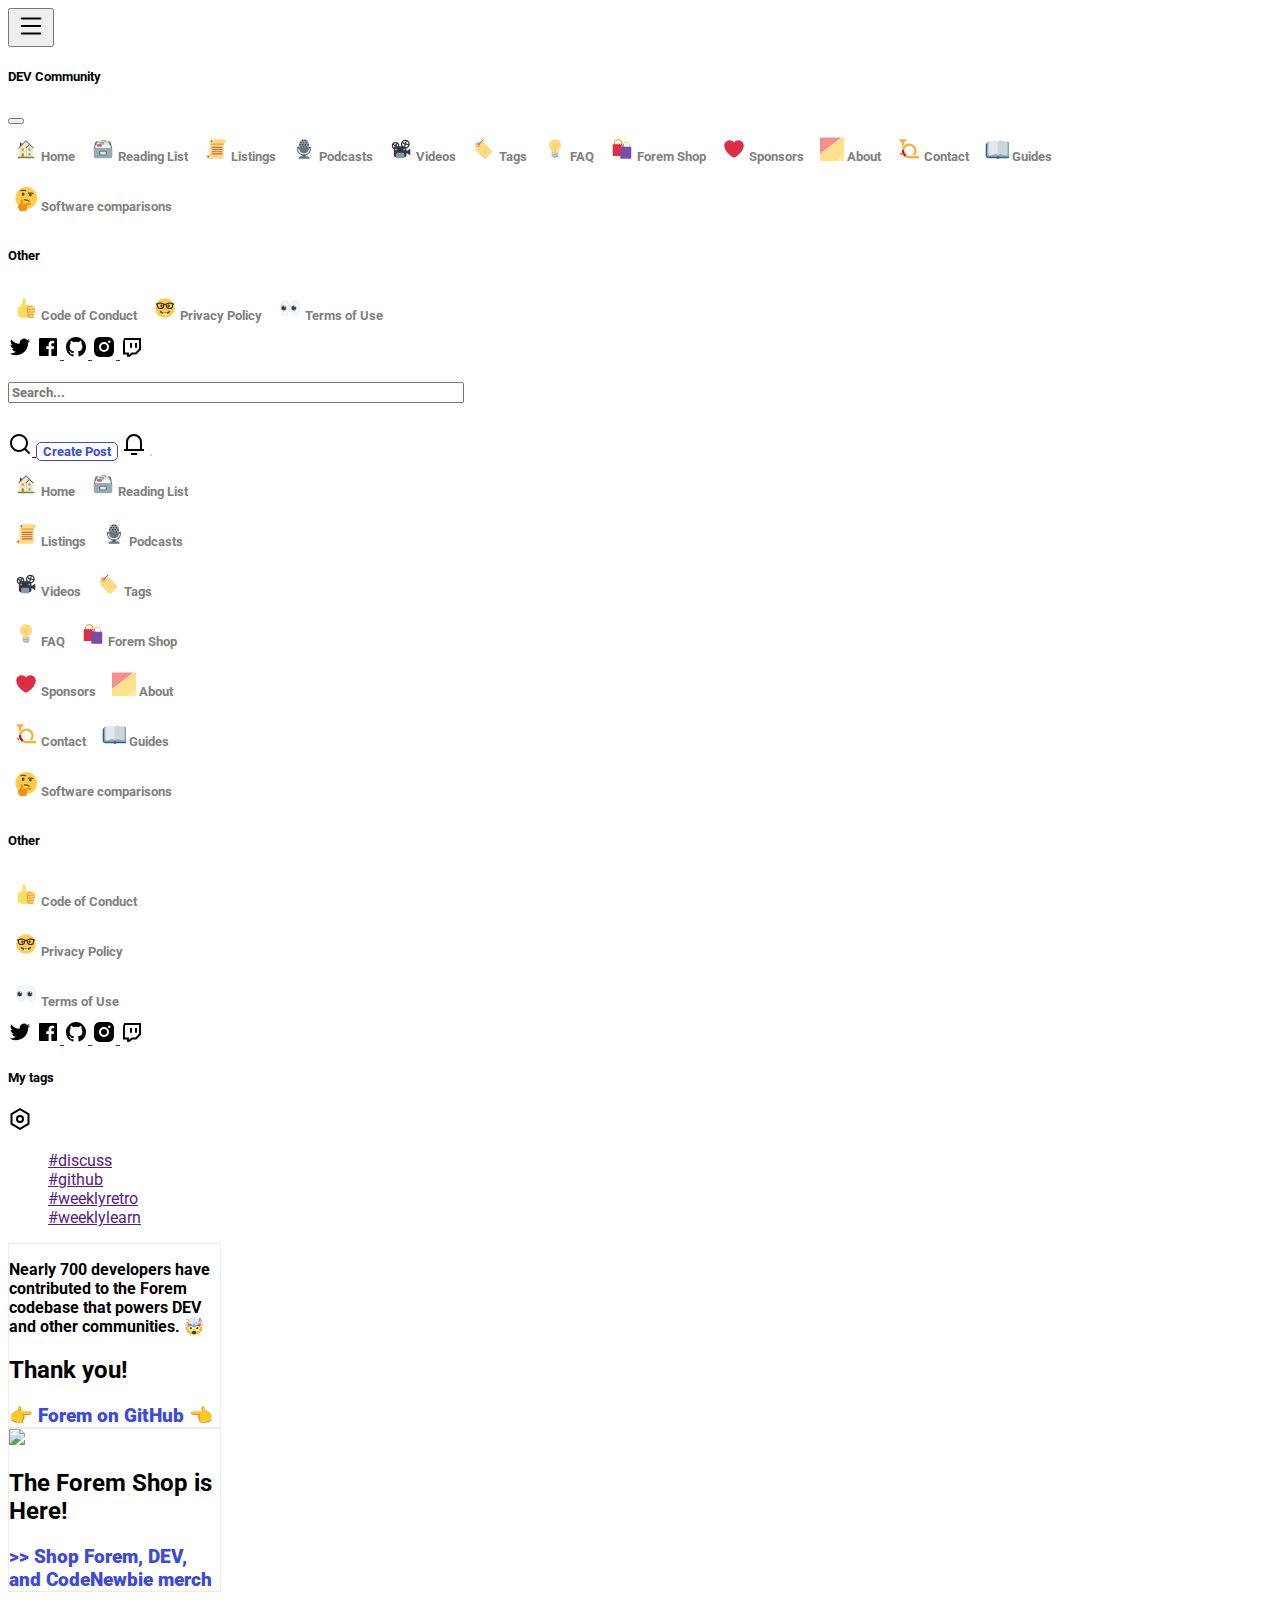
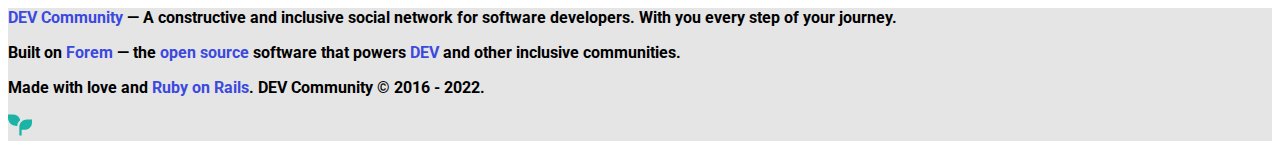
==== index.html @ 6bba2cac "Update with footer design" ====
<!DOCTYPE html>
<html lang="en">
  <head>
    <meta charset="UTF-8" />
    <meta http-equiv="X-UA-Compatible" content="IE=edge" />
    <meta name="viewport" content="width=device-width, initial-scale=1.0" />
    <link
      href="https://cdn.jsdelivr.net/npm/bootstrap@5.2.0/dist/css/bootstrap.min.css"
      rel="stylesheet"
      integrity="sha384-gH2yIJqKdNHPEq0n4Mqa/HGKIhSkIHeL5AyhkYV8i59U5AR6csBvApHHNl/vI1Bx"
      crossorigin="anonymous"
    />
    <link rel="preconnect" href="https://fonts.googleapis.com" />
    <link rel="preconnect" href="https://fonts.gstatic.com" crossorigin />
    <link
      href="https://fonts.googleapis.com/css2?family=Roboto:wght@100;300;400;500;700;900&display=swap"
      rel="stylesheet"
    />
    <link rel="stylesheet" href="./css/style.css" />
    <title>DEV.to</title>
  </head>
  <body>
    <!-- navbar -->
    <nav
      class="navbar navbar-expand-lg bg-light py-1 ms-xl-5 ps-xl-5 me-xl-5 pe-xl-5 sticky-top"
    >
      <div class="container-fluid px-2 align-items-center">
        <div class="d-flex align-items-center">
          <button
            class="navbar-toggler border-0 d-md-none"
            data-bs-toggle="offcanvas"
            href="#offcanvasExample"
            role="button"
            aria-controls="offcanvasExample"
          >
            <svg
              xmlns="http://www.w3.org/2000/svg"
              width="30"
              height="30"
              fill="currentColor"
              class="bi bi-list"
              viewBox="0 0 16 16"
            >
              <path
                fill-rule="evenodd"
                d="M2.5 12a.5.5 0 0 1 .5-.5h10a.5.5 0 0 1 0 1H3a.5.5 0 0 1-.5-.5zm0-4a.5.5 0 0 1 .5-.5h10a.5.5 0 0 1 0 1H3a.5.5 0 0 1-.5-.5zm0-4a.5.5 0 0 1 .5-.5h10a.5.5 0 0 1 0 1H3a.5.5 0 0 1-.5-.5z"
              />
            </svg>
          </button>
          <div
            class="offcanvas offcanvas-start d-md-none"
            tabindex="-1"
            id="offcanvasExample"
            aria-labelledby="offcanvasExampleLabel"
          >
            <div class="offcanvas-header">
              <h5 class="offcanvas-title" id="offcanvasExampleLabel">
                DEV Community
              </h5>
              <button
                type="button"
                class="btn-close"
                data-bs-dismiss="offcanvas"
                aria-label="Close"
              ></button>
            </div>
            <div class="offcanvas-body d-flex flex-column px-1 py-0">
              <button class="side-button btn btn-secondary text-start">
                <svg
                  xmlns="http://www.w3.org/2000/svg"
                  viewBox="0 0 44 44"
                  width="24"
                  height="24"
                  class="me-2"
                >
                  <g class="nc-icon-wrapper">
                    <path
                      fill="#A0041E"
                      d="M13.344 18.702h-2a.5.5 0 01-.5-.5v-7a.5.5 0 01.5-.5h2a.5.5 0 01.5.5v7a.5.5 0 01-.5.5z"
                    ></path>
                    <path fill="#FFE8B6" d="M9 20L22 7l13 13v17H9z"></path>
                    <path fill="#FFCC4D" d="M22 20h1v16h-1z"></path>
                    <path
                      fill="#66757F"
                      d="M35 21a.997.997 0 01-.707-.293L22 8.414 9.707 20.707a1 1 0 11-1.414-1.414l13-13a.999.999 0 011.414 0l13 13A.999.999 0 0135 21z"
                    ></path>
                    <path
                      fill="#66757F"
                      d="M22 21a.999.999 0 01-.707-1.707l6.5-6.5a1 1 0 111.414 1.414l-6.5 6.5A.997.997 0 0122 21z"
                    ></path>
                    <path fill="#C1694F" d="M14 30h4v6h-4z"></path>
                    <path
                      fill="#55ACEE"
                      d="M14 21h4v4h-4zm12.5 0h4v4h-4zm0 9h4v4h-4z"
                    ></path>
                    <path
                      fill="#5C913B"
                      d="M37.5 37.5A1.5 1.5 0 0136 39H8a1.5 1.5 0 010-3h28a1.5 1.5 0 011.5 1.5z"
                    ></path>
                  </g>
                </svg>
                Home
              </button>
              <button class="side-button btn btn-secondary text-start">
                <svg
                  xmlns="http://www.w3.org/2000/svg"
                  viewBox="0 0 44 44"
                  width="24"
                  height="24"
                  class="me-1"
                >
                  <g class="nc-icon-wrapper">
                    <path
                      fill="#67757F"
                      d="M39 24c0 2.209-1.791 2-4 2H9c-2.209 0-4 .209-4-2l2-12c.125-1.917 1.791-4 4-4h22c2.209 0 3.791 2.208 4 4l2 12z"
                    ></path>
                    <path
                      fill="#CCD6DD"
                      d="M32 17a2 2 0 01-2 2H14a2 2 0 01-2-2V9a2 2 0 012-2h16a2 2 0 012 2v8z"
                    ></path>
                    <path
                      fill="#E1E8ED"
                      d="M34 21a2 2 0 01-2 2H12a2 2 0 01-2-2v-8a2 2 0 012-2h20a2 2 0 012 2v8z"
                    ></path>
                    <path
                      fill="#F5F8FA"
                      d="M36 25a2 2 0 01-2 2H10a2 2 0 01-2-2v-8a2 2 0 012-2h24a2 2 0 012 2v8z"
                    ></path>
                    <path
                      fill="#9AAAB4"
                      d="M39 35a4 4 0 01-4 4H9a4 4 0 01-4-4V24a4 4 0 014-4h26a4 4 0 014 4v11z"
                    ></path>
                    <path fill="#67757F" d="M18 16zm0 0z"></path>
                    <path
                      fill="#FCAB40"
                      d="M26 5h-5a2 2 0 00-2 2v1h4a2 2 0 012 2h1a2 2 0 002-2V7a2 2 0 00-2-2z"
                    ></path>
                    <path
                      fill="#5DADEC"
                      d="M22 9h-5a2 2 0 00-2 2v1h4a2 2 0 012 2h1a2 2 0 002-2v-1a2 2 0 00-2-2z"
                    ></path>
                    <path
                      fill="#E75A70"
                      d="M20 16a2 2 0 01-2 2h-5a2 2 0 01-2-2v-1a2 2 0 012-2h5a2 2 0 012 2v1z"
                    ></path>
                    <path
                      fill="#67757F"
                      d="M29 32a2 2 0 01-2 2H17a2 2 0 01-2-2v-5a2 2 0 012-2h10a2 2 0 012 2v5zm-11-4z"
                    ></path>
                    <path
                      fill="#E1E8ED"
                      d="M27 31a1 1 0 01-1 1h-8a1 1 0 01-1-1v-3a1 1 0 011-1h8a1 1 0 011 1v3z"
                    ></path>
                  </g>
                </svg>
                Reading List
              </button>
              <button class="side-button btn btn-secondary text-start">
                <svg
                  xmlns="http://www.w3.org/2000/svg"
                  viewBox="0 0 44 44"
                  width="24"
                  height="24"
                  class="me-1"
                >
                  <g class="nc-icon-wrapper">
                    <path
                      fill="#FFD983"
                      d="M36 4H14a4 4 0 00-4 4v24H8a4 4 0 000 8h24a4 4 0 004-4V12a4 4 0 000-8z"
                    ></path>
                    <path fill="#E39F3D" d="M12 14h24v-2H14l-2-1z"></path>
                    <path
                      fill="#FFE8B6"
                      d="M14 4a4 4 0 00-4 4v24.555A3.955 3.955 0 008 32a4 4 0 104 4V11.445c.59.344 1.268.555 2 .555a4 4 0 000-8z"
                    ></path>
                    <path
                      fill="#C1694F"
                      d="M16 8a2 2 0 11-4.001-.001A2 2 0 0116 8m-6 28a2 2 0 11-4.001-.001A2 2 0 0110 36m24-17a1 1 0 01-1 1H15a1 1 0 010-2h18a1 1 0 011 1m0 4a1 1 0 01-1 1H15a1 1 0 110-2h18a1 1 0 011 1m0 4a1 1 0 01-1 1H15a1 1 0 110-2h18a1 1 0 011 1m0 4a1 1 0 01-1 1H15a1 1 0 110-2h18a1 1 0 011 1"
                    ></path>
                  </g>
                </svg>
                Listings
              </button>
              <button class="side-button btn btn-secondary text-start">
                <svg
                  xmlns="http://www.w3.org/2000/svg"
                  viewBox="0 0 44 44"
                  width="24"
                  height="24"
                  class="me-1"
                >
                  <g class="nc-icon-wrapper">
                    <path
                      fill="#292F33"
                      d="M10 19h24v2H10zm15 15c0 2.208-.792 4-3 4-2.209 0-3-1.792-3-4s.791-2 3-2c2.208 0 3-.208 3 2z"
                    ></path>
                    <path
                      fill="#66757F"
                      d="M22 35c-6.627 0-10 1.343-10 3v2h20v-2c0-1.657-3.373-3-10-3z"
                    ></path>
                    <path
                      fill="#99AAB5"
                      d="M22 4a9 9 0 00-9 9v7h18v-7a9 9 0 00-9-9z"
                    ></path>
                    <g fill="#292F33" transform="translate(4 4)">
                      <circle cx="15.5" cy="2.5" r="1.5"></circle>
                      <circle cx="20.5" cy="2.5" r="1.5"></circle>
                      <circle cx="17.5" cy="6.5" r="1.5"></circle>
                      <circle cx="22.5" cy="6.5" r="1.5"></circle>
                      <circle cx="12.5" cy="6.5" r="1.5"></circle>
                      <circle cx="15.5" cy="10.5" r="1.5"></circle>
                      <circle cx="10.5" cy="10.5" r="1.5"></circle>
                      <circle cx="20.5" cy="10.5" r="1.5"></circle>
                      <circle cx="25.5" cy="10.5" r="1.5"></circle>
                      <circle cx="17.5" cy="14.5" r="1.5"></circle>
                      <circle cx="22.5" cy="14.5" r="1.5"></circle>
                      <circle cx="12.5" cy="14.5" r="1.5"></circle>
                    </g>
                    <path
                      fill="#66757F"
                      d="M13 19.062V21c0 4.971 4.029 9 9 9s9-4.029 9-9v-1.938H13z"
                    ></path>
                    <path
                      fill="#66757F"
                      d="M34 18a1 1 0 00-1 1v2c0 6.074-4.925 11-11 11s-11-4.926-11-11v-2a1 1 0 00-2 0v2c0 7.18 5.82 13 13 13s13-5.82 13-13v-2a1 1 0 00-1-1z"
                    ></path>
                  </g>
                </svg>
                Podcasts
              </button>
              <button class="side-button btn btn-secondary text-start">
                <svg
                  xmlns="http://www.w3.org/2000/svg"
                  viewBox="0 0 44 44"
                  width="24"
                  height="24"
                  class="me-1"
                >
                  <g transform="translate(4 4)">
                    <path
                      fill="#31373D"
                      d="M34.074 18l-4.832 3H28v-4c0-.088-.02-.169-.026-.256C31.436 15.864 34 12.735 34 9a8 8 0 00-16.001 0c0 1.463.412 2.822 1.099 4H14.92c.047-.328.08-.66.08-1a7 7 0 10-14 0 6.995 6.995 0 004 6.317V29a4 4 0 004 4h15a4 4 0 004-4v-3h1.242l4.832 3H35V18h-.926zM28.727 3.977a5.713 5.713 0 012.984 4.961L28.18 8.35a2.276 2.276 0 00-.583-.982l1.13-3.391zm-.9 6.342l3.552.592a5.713 5.713 0 01-4.214 3.669 3.985 3.985 0 00-1.392-1.148l.625-2.19a2.425 2.425 0 001.429-.923zM26 3.285c.282 0 .557.027.828.067l-1.131 3.392c-.404.054-.772.21-1.081.446L21.42 5.592A5.703 5.703 0 0126 3.285zM20.285 9c0-.563.085-1.106.236-1.62l3.194 1.597-.002.023c0 .657.313 1.245.771 1.662L23.816 13h-1.871a5.665 5.665 0 01-1.66-4zm-9.088-.385A4.64 4.64 0 0112.667 12c0 .344-.043.677-.113 1H10.1c.145-.304.233-.641.233-1a2.32 2.32 0 00-.392-1.292l1.256-2.093zM8 7.333c.519 0 1.01.105 1.476.261L8.22 9.688c-.073-.007-.145-.022-.22-.022a2.32 2.32 0 00-1.292.392L4.615 8.803A4.64 4.64 0 018 7.333zM3.333 12c0-.519.105-1.01.261-1.477l2.095 1.257c-.007.073-.022.144-.022.22 0 .75.36 1.41.91 1.837a3.987 3.987 0 00-1.353 1.895C4.083 14.881 3.333 13.533 3.333 12z"
                    ></path>
                    <circle fill="#8899A6" cx="24" cy="19" r="2"></circle>
                    <circle fill="#8899A6" cx="9" cy="19" r="2"></circle>
                    <path
                      fill="#8899A6"
                      d="M24 27a2 2 0 00-2-2H11a2 2 0 00-2 2v6a2 2 0 002 2h11a2 2 0 002-2v-6z"
                    ></path>
                  </g>
                </svg>
                Videos
              </button>
              <button class="side-button btn btn-secondary text-start">
                <svg
                  xmlns="http://www.w3.org/2000/svg"
                  viewBox="0 0 44 44"
                  width="24"
                  height="24"
                  class="me-1"
                >
                  <g class="nc-icon-wrapper">
                    <path
                      fill="#FFD983"
                      d="M36.017 24.181L21.345 9.746C20.687 9.087 19.823 9 18.96 9H8.883C7.029 9 6 10.029 6 11.883v10.082c0 .861.089 1.723.746 2.38L21.3 39.017a3.287 3.287 0 004.688 0l10.059-10.088c1.31-1.312 1.28-3.438-.03-4.748zm-23.596-8.76a1.497 1.497 0 11-2.118-2.117 1.497 1.497 0 012.118 2.117z"
                    ></path>
                    <path
                      fill="#D99E82"
                      d="M13.952 11.772a3.66 3.66 0 00-5.179 0 3.663 3.663 0 105.18 5.18 3.664 3.664 0 00-.001-5.18zm-1.53 3.65a1.499 1.499 0 11-2.119-2.12 1.499 1.499 0 012.119 2.12z"
                    ></path>
                    <path
                      fill="#C1694F"
                      d="M12.507 14.501a1 1 0 11-1.415-1.414l8.485-8.485a1 1 0 111.415 1.414l-8.485 8.485z"
                    ></path>
                  </g>
                </svg>
                Tags
              </button>
              <button class="side-button btn btn-secondary text-start">
                <svg
                  xmlns="http://www.w3.org/2000/svg"
                  viewBox="0 0 44 44"
                  width="24"
                  height="24"
                  class="me-1"
                >
                  <g class="nc-icon-wrapper">
                    <path
                      fill="#FFD983"
                      d="M33 15.06c0 6.439-5 7.439-5 13.44 0 3.098-3.123 3.359-5.5 3.359-2.053 0-6.586-.779-6.586-3.361C15.914 22.5 11 21.5 11 15.06c0-6.031 5.285-10.92 11.083-10.92C27.883 4.14 33 9.029 33 15.06z"
                    ></path>
                    <path
                      fill="#CCD6DD"
                      d="M26.167 36.5c0 .828-2.234 2.5-4.167 2.5-1.933 0-4.167-1.672-4.167-2.5 0-.828 2.233-.5 4.167-.5 1.933 0 4.167-.328 4.167.5z"
                    ></path>
                    <path
                      fill="#FFCC4D"
                      d="M26.707 14.293a.999.999 0 00-1.414 0L22 17.586l-3.293-3.293a1 1 0 10-1.414 1.414L21 19.414V30a1 1 0 102 0V19.414l3.707-3.707a.999.999 0 000-1.414z"
                    ></path>
                    <path
                      fill="#99AAB5"
                      d="M28 35a2 2 0 01-2 2h-8a2 2 0 01-2-2v-6h12v6z"
                    ></path>
                    <path
                      fill="#CCD6DD"
                      d="M15.999 36a1 1 0 01-.163-1.986l12-2a.994.994 0 011.15.822.999.999 0 01-.822 1.15l-12 2a.927.927 0 01-.165.014zm0-4a1 1 0 01-.163-1.986l12-2a.995.995 0 011.15.822.999.999 0 01-.822 1.15l-12 2a.927.927 0 01-.165.014z"
                    ></path>
                  </g>
                </svg>
                FAQ
              </button>
              <button class="side-button btn btn-secondary text-start">
                <svg
                  xmlns="http://www.w3.org/2000/svg"
                  viewBox="0 0 44 44"
                  width="24"
                  height="24"
                  class="me-1"
                >
                  <g class="nc-icon-wrapper">
                    <path
                      fill="#F4900C"
                      d="M15 4a8 8 0 00-8 8v8h2v-8a6 6 0 0112 0v8h2v-8a8 8 0 00-8-8z"
                    ></path>
                    <path
                      fill="#DD2E44"
                      d="M5 12l2 2 2-2 2 2 2-2 2 2 2-2 2 2 2-2 2 2 2-2v23H5z"
                    ></path>
                    <path
                      fill="#FFCC4D"
                      d="M29 9a8 8 0 00-8 8v8h2v-8a6 6 0 0112 0v8h2v-8a8 8 0 00-8-8z"
                    ></path>
                    <path
                      fill="#744EAA"
                      d="M19 17l2 2 2-2 2 2 2-2 2 2 2-2 2 2 2-2 2 2 2-2v23H19z"
                    ></path>
                  </g>
                </svg>
                Forem Shop
              </button>
              <button class="side-button btn btn-secondary text-start">
                <svg
                  xmlns="http://www.w3.org/2000/svg"
                  viewBox="0 0 44 44"
                  width="24"
                  height="24"
                  class="me-1"
                >
                  <path
                    fill="#DD2E44"
                    d="M39.885 15.833c0-5.45-4.418-9.868-9.867-9.868-3.308 0-6.227 1.633-8.018 4.129-1.791-2.496-4.71-4.129-8.017-4.129-5.45 0-9.868 4.417-9.868 9.868 0 .772.098 1.52.266 2.241C5.751 26.587 15.216 35.568 22 38.034c6.783-2.466 16.249-11.447 17.617-19.959.17-.721.268-1.469.268-2.242z"
                  ></path>
                </svg>
                Sponsors
              </button>
              <button class="side-button btn btn-secondary text-start">
                <svg
                  viewBox="0 0 44 44"
                  width="24"
                  height="24"
                  xmlns="http://www.w3.org/2000/svg"
                  class="rainbow-logo"
                  preserveAspectRatio="xMinYMin meet"
                  class="me-1"
                >
                  <g fill="none" fill-rule="evenodd">
                    <path
                      fill="#88AEDC"
                      d="M234.04 175.67l-75.69 58.28h47.18L234.04 212z"
                    ></path>
                    <path
                      d="M234.04 140.06l-121.93 93.89h.02l121.91-93.87zM133.25.95L.04 103.51v.02L133.27.95z"
                    ></path>
                    <path
                      fill="#F58F8E"
                      fill-rule="nonzero"
                      d="M.04.95v30.16L39.21.95z"
                    ></path>
                    <path
                      fill="#FEE18A"
                      fill-rule="nonzero"
                      d="M39.21.95L.04 31.11v35.9L85.84.95z"
                    ></path>
                    <path
                      fill="#F3F095"
                      fill-rule="nonzero"
                      d="M85.84.95L.04 67.01v36.5L133.25.95z"
                    ></path>
                    <path
                      fill="#55C1AE"
                      fill-rule="nonzero"
                      d="M133.27.95L.04 103.53v35.59L179.49.95z"
                    ></path>
                    <path
                      fill="#F7B3CE"
                      fill-rule="nonzero"
                      d="M234.04.95h-7.37L.04 175.45v35.93l234-180.18z"
                    ></path>
                    <path
                      fill="#88AEDC"
                      fill-rule="nonzero"
                      d="M179.49.95L.04 139.12v36.33L226.67.95z"
                    ></path>
                    <path
                      fill="#F58F8E"
                      fill-rule="nonzero"
                      d="M234.04 31.2L.04 211.38v22.57h18.03l215.97-166.3z"
                    ></path>
                    <path
                      fill="#FEE18A"
                      fill-rule="nonzero"
                      d="M234.04 67.65L18.07 233.95H64.7l169.34-130.39z"
                    ></path>
                    <path
                      fill="#F3F095"
                      fill-rule="nonzero"
                      d="M234.04 103.56L64.7 233.95h47.41l121.93-93.89z"
                    ></path>
                    <path
                      fill="#55C1AE"
                      fill-rule="nonzero"
                      d="M234.04 140.08l-121.91 93.87h46.22l75.69-58.28z"
                    ></path>
                    <path
                      fill="#F7B3CE"
                      fill-rule="nonzero"
                      d="M234.04 212l-28.51 21.95h28.51z"
                    ></path>
                    <path
                      d="M65.237 77.75c4.514.95 7.774 2.8 11.135 6.3 3.059 3.2 4.965 6.85 5.767 10.95.652 3.45.652 40.55 0 44.05-1.705 9.1-9.479 16.2-19.109 17.45-2.006.25-8.727.5-14.845.5H37V77h12.438c8.828 0 13.342.2 15.8.75zM51.545 117v25.6l5.166-.2c4.464-.15 5.417-.35 7.423-1.5 3.912-2.3 3.962-2.45 3.962-24.2 0-21.2 0-21.2-3.661-23.6-1.806-1.2-2.558-1.35-7.473-1.55l-5.417-.15V117zm79.245-32.75v7.25h-25.58v18h15.549V124H105.21l.1 9.1.15 9.15 12.69.15 12.638.1V157h-14.795c-16.451 0-19.009-.3-21.617-2.6-3.661-3.2-3.46-1.15-3.611-36.3-.1-21.9.05-32.25.401-33.65.702-2.6 3.661-5.8 6.27-6.7 1.554-.55 5.466-.7 17.704-.75h15.648v7.25zm31.647 20.85c3.712 14.25 6.821 25.6 6.922 25.25.15-.35 3.31-12.4 7.071-26.85l6.872-26.25 7.824-.15c5.918-.1 7.874.05 7.874.5s-17.354 66.2-18.357 69.5c-.702 2.3-4.463 7-6.57 8.25-2.658 1.5-6.57 1.75-8.978.5-2.156-1.1-5.015-4.4-6.47-7.5-.902-1.9-15.648-56-19.058-70l-.352-1.35h7.825c7.673 0 7.874 0 8.275 1.1.2.65 3.41 12.8 7.122 27z"
                      fill="#FFF"
                    ></path>
                  </g>
                </svg>
                About
              </button>
              <button class="side-button btn btn-secondary text-start">
                <svg
                  xmlns="http://www.w3.org/2000/svg"
                  viewBox="0 0 44 44"
                  width="24"
                  height="24"
                  class="me-1"
                >
                  <g class="nc-icon-wrapper">
                    <path
                      fill="#FFAC33"
                      d="M38.724 33.656c-1.239-.01-1.241 1.205-1.241 1.205H22.5c-5.246 0-9.5-4.254-9.5-9.5s4.254-9.5 9.5-9.5 9.5 4.254 9.5 9.5c0 3.062-1.6 5.897-3.852 7.633h5.434C35.022 30.849 36 28.139 36 25.361c0-7.456-6.045-13.5-13.5-13.5-7.456 0-13.5 6.044-13.5 13.5 0 7.455 6.044 13.5 13.5 13.5h14.982s-.003 1.127 1.241 1.139c1.238.012 1.228-1.245 1.228-1.245l.014-3.821s.001-1.267-1.241-1.278zM9 18.26a16.047 16.047 0 014-4.739V13c0-5 5-7 5-8s-1-1-1-1H5C4 4 4 5 4 5c0 1 5 3.333 5 7.69v5.57z"
                    ></path>
                    <path
                      fill="#BE1931"
                      d="M17.091 33.166a9.487 9.487 0 01-4.045-8.72l-3.977-.461c-.046.452-.069.911-.069 1.376 0 4.573 2.28 8.608 5.76 11.051l2.331-3.246z"
                    ></path>
                    <path
                      fill="#BE1931"
                      d="M10 29.924s-5.188-.812-5 1 5-1 5-1zm0 .312s-4.125 2.688-2.938 3.75S10 30.236 10 30.236z"
                    ></path>
                  </g>
                </svg>
                Contact
              </button>
              <button class="side-button btn btn-secondary text-start">
                <svg
                  xmlns:svg="http://www.w3.org/2000/svg"
                  xmlns="http://www.w3.org/2000/svg"
                  viewBox="0 0 44 44"
                  width="24"
                  height="24"
                  style="enable-background: new 0 0 47.5 47.5"
                  id="svg2"
                  class="me-1"
                >
                  <g transform="matrix(1.25,0,0,-1.25,0,47.5)" id="g12">
                    <g id="g14">
                      <g clip-path="url(#clipPath18)" id="g16">
                        <g transform="translate(33,30)" id="g22">
                          <path
                            d="m 0,0 -28,0 c -2.209,0 -4,-1.791 -4,-4 l 0,-15 c 0,-2.209 1.791,-4 4,-4 l 11.416,0 c 0.52,-0.596 1.477,-1 2.584,-1 1.107,0 2.064,0.404 2.584,1 L 0,-23 c 2.209,0 4,1.791 4,4 L 4,-4 C 4,-1.791 2.209,0 0,0"
                            id="path24"
                            style="
                              fill: #226699;
                              fill-opacity: 1;
                              fill-rule: nonzero;
                              stroke: none;
                            "
                          ></path>
                        </g>
                        <g transform="translate(21,10)" id="g26">
                          <path
                            d="m 0,0 c 0,-1.104 -0.896,-2 -2,-2 -1.104,0 -2,0.896 -2,2 l 0,18 c 0,1.104 0.896,2 2,2 1.104,0 2,-0.896 2,-2 L 0,0 z"
                            id="path28"
                            style="
                              fill: #292f33;
                              fill-opacity: 1;
                              fill-rule: nonzero;
                              stroke: none;
                            "
                          ></path>
                        </g>
                        <g transform="translate(19,11)" id="g30">
                          <path
                            d="m 0,0 c 0,-1.104 -0.896,-2 -2,-2 l -12,0 c -1.104,0 -2,0.896 -2,2 l 0,18 c 0,1.104 0.896,2 2,2 l 12,0 c 1.104,0 2,-0.896 2,-2 L 0,0 z"
                            id="path32"
                            style="
                              fill: #99aab5;
                              fill-opacity: 1;
                              fill-rule: nonzero;
                              stroke: none;
                            "
                          ></path>
                        </g>
                        <g transform="translate(19,11)" id="g34">
                          <path
                            d="m 0,0 c -0.999,1.998 -3.657,2 -4,2 -2,0 -5,-2 -8,-2 -1,0 -2,0.896 -2,2 l 0,16 c 0,1.104 1,2 2,2 3.255,0 6,2 8,2 3,0 4,-1.896 4,-3 L 0,0 z"
                            id="path36"
                            style="
                              fill: #e1e8ed;
                              fill-opacity: 1;
                              fill-rule: nonzero;
                              stroke: none;
                            "
                          ></path>
                        </g>
                        <g transform="translate(35,11)" id="g38">
                          <path
                            d="m 0,0 c 0,-1.104 -0.896,-2 -2,-2 l -12,0 c -1.104,0 -2,0.896 -2,2 l 0,18 c 0,1.104 0.896,2 2,2 l 12,0 c 1.104,0 2,-0.896 2,-2 L 0,0 z"
                            id="path40"
                            style="
                              fill: #99aab5;
                              fill-opacity: 1;
                              fill-rule: nonzero;
                              stroke: none;
                            "
                          ></path>
                        </g>
                        <g transform="translate(19,11)" id="g42">
                          <path
                            d="m 0,0 c 0.999,1.998 3.657,2 4,2 2,0 5,-2 8,-2 1,0 2,0.896 2,2 l 0,16 c 0,1.104 -1,2 -2,2 C 8.744,20 6,22 4,22 1,22 0,20.104 0,19 L 0,0 z"
                            id="path44"
                            style="
                              fill: #ccd6dd;
                              fill-opacity: 1;
                              fill-rule: nonzero;
                              stroke: none;
                            "
                          ></path>
                        </g>
                      </g>
                    </g>
                  </g>
                </svg>
                Guides
              </button>
              <button class="side-button btn btn-secondary text-start">
                <svg
                  xmlns:dc="http://purl.org/dc/elements/1.1/"
                  xmlns:cc="http://creativecommons.org/ns#"
                  xmlns:rdf="http://www.w3.org/1999/02/22-rdf-syntax-ns#"
                  xmlns:svg="http://www.w3.org/2000/svg"
                  xmlns="http://www.w3.org/2000/svg"
                  viewBox="0 0 44 44"
                  width="24"
                  height="24"
                  style="enable-background: new 0 0 45 45"
                  xml:space="preserve"
                  version="1.1"
                  id="svg2"
                  class="me-1"
                >
                  <g transform="matrix(1.25,0,0,-1.25,0,45)" id="g10">
                    <g id="g12">
                      <g clip-path="url(#clipPath16)" id="g14">
                        <g transform="translate(2,20)" id="g20">
                          <path
                            id="path22"
                            style="
                              fill: #ffcc4d;
                              fill-opacity: 1;
                              fill-rule: nonzero;
                              stroke: none;
                            "
                            d="m 0,0 c 0,-8.837 7.164,-16 16,-16 8.837,0 16,7.163 16,16 C 32,8.836 24.837,16 16,16 7.164,16 0,8.836 0,0"
                          ></path>
                        </g>
                        <g transform="translate(15.4063,25.5)" id="g24">
                          <path
                            id="path26"
                            style="
                              fill: #664500;
                              fill-opacity: 1;
                              fill-rule: nonzero;
                              stroke: none;
                            "
                            d="m 0,0 c 0,-1.381 -0.896,-2.5 -2,-2.5 -1.104,0 -2,1.119 -2,2.5 0,1.38 0.896,2.5 2,2.5 1.104,0 2,-1.12 2,-2.5"
                          ></path>
                        </g>
                        <g transform="translate(26,24.5)" id="g28">
                          <path
                            id="path30"
                            style="
                              fill: #664500;
                              fill-opacity: 1;
                              fill-rule: nonzero;
                              stroke: none;
                            "
                            d="m 0,0 c 0,-1.381 -0.895,-2.5 -2,-2.5 -1.104,0 -2,1.119 -2,2.5 0,1.38 0.896,2.5 2,2.5 1.105,0 2,-1.12 2,-2.5"
                          ></path>
                        </g>
                        <g transform="translate(9.6709,29.667)" id="g32">
                          <path
                            id="path34"
                            style="
                              fill: #664500;
                              fill-opacity: 1;
                              fill-rule: nonzero;
                              stroke: none;
                            "
                            d="M 0,0 C -0.164,0.087 -0.303,0.223 -0.391,0.398 -0.607,0.827 -0.431,1.325 0.002,1.511 4.268,3.341 7.701,1.554 7.845,1.477 8.278,1.246 8.453,0.729 8.236,0.323 8.02,-0.082 7.496,-0.223 7.063,0.005 6.94,0.069 4.231,1.437 0.785,-0.042 0.528,-0.151 0.238,-0.127 0,0"
                          ></path>
                        </g>
                        <g transform="translate(14.7427,16.4277)" id="g36">
                          <path
                            id="path38"
                            style="
                              fill: #664500;
                              fill-opacity: 1;
                              fill-rule: nonzero;
                              stroke: none;
                            "
                            d="M 0,0 C -0.136,0.127 -0.236,0.293 -0.276,0.486 -0.375,0.955 -0.078,1.392 0.389,1.46 4.981,2.138 7.841,-0.469 7.962,-0.58 8.322,-0.914 8.357,-1.457 8.044,-1.795 7.732,-2.131 7.189,-2.133 6.83,-1.801 6.726,-1.709 4.458,0.307 0.748,-0.24 0.471,-0.281 0.197,-0.184 0,0"
                          ></path>
                        </g>
                        <g transform="translate(20.4307,25.917)" id="g40">
                          <path
                            id="path42"
                            style="
                              fill: #664500;
                              fill-opacity: 1;
                              fill-rule: nonzero;
                              stroke: none;
                            "
                            d="M 0,0 C -0.156,0.098 -0.286,0.243 -0.362,0.424 -0.549,0.866 -0.339,1.352 0.105,1.508 4.486,3.044 7.79,1.028 7.929,0.941 8.344,0.681 8.483,0.154 8.24,-0.237 7.998,-0.627 7.464,-0.732 7.049,-0.475 6.929,-0.402 4.321,1.146 0.782,-0.095 0.518,-0.187 0.23,-0.143 0,0"
                          ></path>
                        </g>
                        <g transform="translate(17.2764,0.8682)" id="g44">
                          <path
                            id="path46"
                            style="
                              fill: #f4900c;
                              fill-opacity: 1;
                              fill-rule: nonzero;
                              stroke: none;
                            "
                            d="m 0,0 c 0,0 1.265,0.411 1.429,1.352 0.173,0.971 -0.624,1.167 -0.624,1.167 0,0 1.041,0.208 1.172,1.376 0.123,1.1 -0.862,1.363 -0.862,1.363 0,0 0.97,0.4 1.016,1.539 0.038,0.959 -0.995,1.428 -0.995,1.428 0,0 5.038,1.22 5.555,1.34 0.516,0.121 1.321,0.616 1.07,1.695 -0.249,1.08 -1.204,1.118 -1.698,1.003 -0.494,-0.116 -6.744,-1.567 -8.9,-2.069 -0.23,-0.053 -1.308,-0.302 -1.439,-0.334 -0.54,-0.127 -0.785,0.111 -0.405,0.512 0.509,0.536 0.833,1.129 0.947,2.113 0.119,1.036 -0.232,2.314 -0.433,2.809 -0.374,0.921 -1.005,1.649 -1.734,1.899 -1.138,0.39 -1.946,-0.321 -1.542,-1.561 0.604,-1.855 0.209,-3.375 -0.833,-4.293 -2.449,-2.157 -3.589,-3.695 -2.83,-6.973 0.827,-3.575 4.377,-5.876 7.952,-5.048 C -2.965,-0.64 0,0 0,0"
                          ></path>
                        </g>
                      </g>
                    </g>
                  </g>
                </svg>
                Software comparisons
              </button>
              <h5 class="ps-3 pt-4 fs-6" id="offcanvasExampleLabel">Other</h5>
              <button class="side-button btn btn-secondary text-start">
                <svg
                  xmlns="http://www.w3.org/2000/svg"
                  viewBox="0 0 44 44"
                  width="24"
                  height="24"
                >
                  <g class="nc-icon-wrapper">
                    <path
                      fill="#FFDB5E"
                      d="M38.956 21.916c0-.503-.12-.975-.321-1.404-1.341-4.326-7.619-4.01-16.549-4.221-1.493-.035-.639-1.798-.115-5.668.341-2.517-1.282-6.382-4.01-6.382-4.498 0-.171 3.548-4.148 12.322-2.125 4.688-6.875 2.062-6.875 6.771v10.719c0 1.833.18 3.595 2.758 3.885 2.499.281 1.937 2.062 5.542 2.062h18.044a3.337 3.337 0 003.333-3.334c0-.762-.267-1.456-.698-2.018 1.02-.571 1.72-1.649 1.72-2.899 0-.76-.266-1.454-.696-2.015 1.023-.57 1.725-1.649 1.725-2.901 0-.909-.368-1.733-.961-2.336a3.311 3.311 0 001.251-2.581z"
                    ></path>
                    <path
                      fill="#EE9547"
                      d="M27.02 25.249h8.604c1.17 0 2.268-.626 2.866-1.633a.876.876 0 00-1.506-.892 1.588 1.588 0 01-1.361.775h-8.81c-.873 0-1.583-.71-1.583-1.583s.71-1.583 1.583-1.583H32.7a.875.875 0 000-1.75h-5.888a3.337 3.337 0 00-3.333 3.333c0 1.025.475 1.932 1.205 2.544a3.32 3.32 0 00-.998 2.373c0 1.028.478 1.938 1.212 2.549a3.318 3.318 0 00.419 5.08 3.305 3.305 0 00-.852 2.204 3.337 3.337 0 003.333 3.333h5.484a3.35 3.35 0 002.867-1.632.875.875 0 00-1.504-.894 1.594 1.594 0 01-1.363.776h-5.484c-.873 0-1.583-.71-1.583-1.583s.71-1.583 1.583-1.583h6.506a3.35 3.35 0 002.867-1.633.875.875 0 10-1.504-.894 1.572 1.572 0 01-1.363.777h-7.063a1.585 1.585 0 010-3.167h8.091a3.35 3.35 0 002.867-1.632.875.875 0 00-1.504-.894 1.573 1.573 0 01-1.363.776H27.02a1.585 1.585 0 010-3.167z"
                    ></path>
                  </g>
                </svg>
                Code of Conduct
              </button>
              <button class="side-button btn btn-secondary text-start">
                <svg
                  xmlns="http://www.w3.org/2000/svg"
                  viewBox="0 0 44 44"
                  width="24"
                  height="24"
                >
                  <g transform="translate(4 4)">
                    <circle fill="#FFCC4D" cx="18" cy="18" r="18"></circle>
                    <path
                      fill="#664500"
                      d="M27.335 23.629a.501.501 0 00-.635-.029c-.039.029-3.922 2.9-8.7 2.9-4.766 0-8.662-2.871-8.7-2.9a.5.5 0 10-.729.657C8.7 24.472 11.788 29.5 18 29.5s9.301-5.028 9.429-5.243a.499.499 0 00-.094-.628z"
                    ></path>
                    <path
                      fill="#65471B"
                      d="M18 26.591c-.148 0-.291-.011-.438-.016v4.516h.875v-4.517c-.145.005-.289.017-.437.017z"
                    ></path>
                    <path
                      fill="#FFF"
                      d="M22 26c.016-.004-1.45.378-2.446.486-.366.042-.737.076-1.117.089v4.517H20c1.1 0 2-.9 2-2V26zm-8 0c-.016-.004 1.45.378 2.446.486.366.042.737.076 1.117.089v4.517H16c-1.1 0-2-.9-2-2V26z"
                    ></path>
                    <path
                      fill="#65471B"
                      d="M27.335 23.629a.501.501 0 00-.635-.029c-.03.022-2.259 1.668-5.411 2.47-.443.113-1.864.43-3.286.431-1.424 0-2.849-.318-3.292-.431-3.152-.802-5.381-2.448-5.411-2.47a.501.501 0 00-.729.657c.097.162 1.885 3.067 5.429 4.481v-1.829c-.016-.004 1.45.378 2.446.486.366.042.737.076 1.117.089.146.005.289.016.437.016.148 0 .291-.011.438-.016.38-.013.751-.046 1.117-.089.996-.108 2.462-.49 2.446-.486v1.829c3.544-1.414 5.332-4.319 5.429-4.481a.5.5 0 00-.095-.628zm-.711-9.605c0 1.714-.938 3.104-2.096 3.104-1.157 0-2.096-1.39-2.096-3.104s.938-3.104 2.096-3.104c1.158 0 2.096 1.39 2.096 3.104zm-17.167 0c0 1.714.938 3.104 2.096 3.104 1.157 0 2.096-1.39 2.096-3.104s-.938-3.104-2.096-3.104c-1.158 0-2.096 1.39-2.096 3.104z"
                    ></path>
                    <path
                      fill="#292F33"
                      d="M34.808 9.627c-.171-.166-1.267.274-2.376-.291-2.288-1.166-8.07-2.291-11.834.376-.403.285-2.087.333-2.558.313-.471.021-2.155-.027-2.558-.313-3.763-2.667-9.545-1.542-11.833-.376-1.109.565-2.205.125-2.376.291-.247.239-.247 1.196.001 1.436.246.239 1.477.515 1.722 1.232.247.718.249 4.958 2.213 6.424 1.839 1.372 6.129 1.785 8.848.238 2.372-1.349 2.289-4.189 2.724-5.881.155-.603.592-.907 1.26-.907s1.105.304 1.26.907c.435 1.691.351 4.532 2.724 5.881 2.719 1.546 7.009 1.133 8.847-.238 1.965-1.465 1.967-5.706 2.213-6.424.245-.717 1.476-.994 1.722-1.232.248-.24.249-1.197.001-1.436zm-20.194 3.65c-.077 1.105-.274 3.227-1.597 3.98-.811.462-1.868.743-2.974.743h-.001c-1.225 0-2.923-.347-3.587-.842-.83-.619-1.146-3.167-1.265-4.12-.076-.607-.28-2.09.388-2.318 1.06-.361 2.539-.643 4.052-.643.693 0 3.021.043 4.155.741 1.005.617.872 1.851.829 2.459zm16.278-.253c-.119.954-.435 3.515-1.265 4.134-.664.495-2.362.842-3.587.842h-.001c-1.107 0-2.163-.281-2.975-.743-1.323-.752-1.52-2.861-1.597-3.966-.042-.608-.176-1.851.829-2.468 1.135-.698 3.462-.746 4.155-.746 1.513 0 2.991.277 4.052.638.668.228.465 1.702.389 2.309z"
                    ></path>
                  </g>
                </svg>
                Privacy Policy
              </button>
              <button class="side-button btn btn-secondary text-start">
                <svg
                  xmlns="http://www.w3.org/2000/svg"
                  viewBox="0 0 44 44"
                  width="24"
                  height="24"
                >
                  <g transform="translate(4 4)">
                    <ellipse
                      fill="#F5F8FA"
                      cx="8.828"
                      cy="18"
                      rx="7.953"
                      ry="13.281"
                    ></ellipse>
                    <path
                      fill="#E1E8ED"
                      d="M8.828 32.031C3.948 32.031.125 25.868.125 18S3.948 3.969 8.828 3.969 17.531 10.132 17.531 18s-3.823 14.031-8.703 14.031zm0-26.562C4.856 5.469 1.625 11.09 1.625 18s3.231 12.531 7.203 12.531S16.031 24.91 16.031 18 12.8 5.469 8.828 5.469z"
                    ></path>
                    <circle fill="#8899A6" cx="6.594" cy="18" r="4.96"></circle>
                    <circle
                      fill="#292F33"
                      cx="6.594"
                      cy="18"
                      r="3.565"
                    ></circle>
                    <circle
                      fill="#F5F8FA"
                      cx="7.911"
                      cy="15.443"
                      r="1.426"
                    ></circle>
                    <ellipse
                      fill="#F5F8FA"
                      cx="27.234"
                      cy="18"
                      rx="7.953"
                      ry="13.281"
                    ></ellipse>
                    <path
                      fill="#E1E8ED"
                      d="M27.234 32.031c-4.88 0-8.703-6.163-8.703-14.031s3.823-14.031 8.703-14.031S35.938 10.132 35.938 18s-3.824 14.031-8.704 14.031zm0-26.562c-3.972 0-7.203 5.622-7.203 12.531 0 6.91 3.231 12.531 7.203 12.531S34.438 24.91 34.438 18 31.206 5.469 27.234 5.469z"
                    ></path>
                    <circle fill="#8899A6" cx="25" cy="18" r="4.96"></circle>
                    <circle fill="#292F33" cx="25" cy="18" r="3.565"></circle>
                    <circle
                      fill="#F5F8FA"
                      cx="26.317"
                      cy="15.443"
                      r="1.426"
                    ></circle>
                  </g>
                </svg>
                Terms of Use
              </button>
              <div class="icons d-flex my-4">
                <a>
                  <svg
                    xmlns="http://www.w3.org/2000/svg"
                    width="24"
                    height="24"
                    viewBox="0 0 24 24"
                    role="img"
                    class="ms-3 me-4"
                  >
                    <title id="attu6896fe0jigxx7ij4pu062ifont7">Twitter</title>
                    <path
                      d="M22.162 5.656a8.383 8.383 0 01-2.402.658A4.196 4.196 0 0021.6 4c-.82.488-1.719.83-2.656 1.015a4.182 4.182 0 00-7.126 3.814 11.874 11.874 0 01-8.62-4.37 4.168 4.168 0 00-.566 2.103c0 1.45.738 2.731 1.86 3.481a4.168 4.168 0 01-1.894-.523v.052a4.185 4.185 0 003.355 4.101 4.211 4.211 0 01-1.89.072A4.185 4.185 0 007.97 16.65a8.395 8.395 0 01-6.191 1.732 11.83 11.83 0 006.41 1.88c7.693 0 11.9-6.373 11.9-11.9 0-.18-.005-.362-.013-.54a8.495 8.495 0 002.087-2.165l-.001-.001z"
                    ></path>
                  </svg>
                </a>
                <a href="">
                  <svg
                    xmlns="http://www.w3.org/2000/svg"
                    width="24"
                    height="24"
                    viewBox="0 0 24 24"
                    role="img"
                    aria-labelledby="a1wdf43jbfx3b7yqr1frqrxvd53izufu"
                    class="me-4"
                  >
                    <title id="a1wdf43jbfx3b7yqr1frqrxvd53izufu">
                      Facebook
                    </title>
                    <path
                      d="M15.402 21v-6.966h2.333l.349-2.708h-2.682V9.598c0-.784.218-1.319 1.342-1.319h1.434V5.857a19.188 19.188 0 00-2.09-.107c-2.067 0-3.482 1.262-3.482 3.58v1.996h-2.338v2.708h2.338V21H4a1 1 0 01-1-1V4a1 1 0 011-1h16a1 1 0 011 1v16a1 1 0 01-1 1h-4.598z"
                    ></path>
                  </svg>
                </a>
                <a href="">
                  <svg
                    xmlns="http://www.w3.org/2000/svg"
                    width="24"
                    height="24"
                    viewBox="0 0 24 24"
                    role="img"
                    aria-labelledby="aq38jylc0bp602yuxz2b5swsafbwb4mf"
                    class="me-4"
                  >
                    <title id="aq38jylc0bp602yuxz2b5swsafbwb4mf">Github</title>
                    <path
                      d="M12 2C6.475 2 2 6.475 2 12a9.994 9.994 0 006.838 9.488c.5.087.687-.213.687-.476 0-.237-.013-1.024-.013-1.862-2.512.463-3.162-.612-3.362-1.175-.113-.288-.6-1.175-1.025-1.413-.35-.187-.85-.65-.013-.662.788-.013 1.35.725 1.538 1.025.9 1.512 2.338 1.087 2.912.825.088-.65.35-1.087.638-1.337-2.225-.25-4.55-1.113-4.55-4.938 0-1.088.387-1.987 1.025-2.688-.1-.25-.45-1.275.1-2.65 0 0 .837-.262 2.75 1.026a9.28 9.28 0 012.5-.338c.85 0 1.7.112 2.5.337 1.912-1.3 2.75-1.024 2.75-1.024.55 1.375.2 2.4.1 2.65.637.7 1.025 1.587 1.025 2.687 0 3.838-2.337 4.688-4.562 4.938.362.312.675.912.675 1.85 0 1.337-.013 2.412-.013 2.75 0 .262.188.574.688.474A10.016 10.016 0 0022 12c0-5.525-4.475-10-10-10z"
                    ></path>
                  </svg>
                </a>
                <a href="">
                  <svg
                    xmlns="http://www.w3.org/2000/svg"
                    width="24"
                    height="24"
                    viewBox="0 0 24 24"
                    role="img"
                    aria-labelledby="acei0hsqw8mgmfoq523ukixb4wn9c45j"
                    class="me-4"
                  >
                    <title id="acei0hsqw8mgmfoq523ukixb4wn9c45j">
                      Instagram
                    </title>
                    <path
                      d="M12 2c2.717 0 3.056.01 4.122.06 1.065.05 1.79.217 2.428.465.66.254 1.216.598 1.772 1.153.509.5.902 1.105 1.153 1.772.247.637.415 1.363.465 2.428.047 1.066.06 1.405.06 4.122 0 2.717-.01 3.056-.06 4.122-.05 1.065-.218 1.79-.465 2.428a4.883 4.883 0 01-1.153 1.772c-.5.508-1.105.902-1.772 1.153-.637.247-1.363.415-2.428.465-1.066.047-1.405.06-4.122.06-2.717 0-3.056-.01-4.122-.06-1.065-.05-1.79-.218-2.428-.465a4.89 4.89 0 01-1.772-1.153 4.904 4.904 0 01-1.153-1.772c-.248-.637-.415-1.363-.465-2.428C2.013 15.056 2 14.717 2 12c0-2.717.01-3.056.06-4.122.05-1.066.217-1.79.465-2.428a4.88 4.88 0 011.153-1.772A4.897 4.897 0 015.45 2.525c.638-.248 1.362-.415 2.428-.465C8.944 2.013 9.283 2 12 2zm0 5a5 5 0 100 10 5 5 0 000-10zm6.5-.25a1.25 1.25 0 10-2.5 0 1.25 1.25 0 002.5 0zM12 9a3 3 0 110 6 3 3 0 010-6z"
                    ></path>
                  </svg>
                </a>
                <a href="">
                  <svg
                    xmlns="http://www.w3.org/2000/svg"
                    width="24"
                    height="24"
                    viewBox="0 0 24 24"
                    role="img"
                    aria-labelledby="aa7ish0qqn4olbkhkcgircixitlanko6"
                    class="me-4"
                  >
                    <title id="aa7ish0qqn4olbkhkcgircixitlanko6">Twitch</title>
                    <path
                      d="M4.3 3H21v11.7l-4.7 4.7h-3.9l-2.5 2.4H7v-2.4H3V6.2L4.3 3zM5 17.4h4v2.4h.095l2.5-2.4h3.877L19 13.872V5H5v12.4zM15 8h2v4.7h-2V8zm0 0h2v4.7h-2V8zm-5 0h2v4.7h-2V8z"
                    ></path>
                  </svg>
                </a>
              </div>
            </div>
          </div>
          <a class="navbar-brand justify-content-md-start" href="#">
            <img classs="img-fluid" src="./assets/images/logo.svg" alt="" />
          </a>
          <form class="d-flex">
            <div class="d-none d-md-inline">
              <input
                type="text"
                class="form-control"
                id="exampleInputEmail1"
                aria-describedby="emailHelp"
                placeholder="Search..."
              />
            </div>
            <button class="search-button">
              <a
                class="search-icon navbar-brand order-lg-2 d-none d-md-inline mx-0"
                href="#"
              >
                <i>
                  <svg
                    xmlns="http://www.w3.org/2000/svg"
                    width="24"
                    height="24"
                    viewBox="0 0 24 24"
                    role="img"
                  >
                    <title id="aoyf7u7cfpmg1wmcgxf5s0034myx1wkt">Search</title>
                    <path
                      d="M18.031 16.617l4.283 4.282-1.415 1.415-4.282-4.283A8.96 8.96 0 0111 20c-4.968 0-9-4.032-9-9s4.032-9 9-9 9 4.032 9 9a8.96 8.96 0 01-1.969 5.617zm-2.006-.742A6.977 6.977 0 0018 11c0-3.868-3.133-7-7-7-3.868 0-7 3.132-7 7 0 3.867 3.132 7 7 7a6.977 6.977 0 004.875-1.975l.15-.15z"
                    ></path>
                  </svg>
                </i>
                <!-- Lo del icono esta raro xd  -->
              </a>
            </button>
          </form>
        </div>
        <div class="d-flex align-items-center">
          <a class="navbar-brand order-lg-2 d-md-none" href="#">
            <i>
              <svg
                xmlns="http://www.w3.org/2000/svg"
                width="24"
                height="24"
                viewBox="0 0 24 24"
                role="img"
              >
                <title id="aoyf7u7cfpmg1wmcgxf5s0034myx1wkt">Search</title>
                <path
                  d="M18.031 16.617l4.283 4.282-1.415 1.415-4.282-4.283A8.96 8.96 0 0111 20c-4.968 0-9-4.032-9-9s4.032-9 9-9 9 4.032 9 9a8.96 8.96 0 01-1.969 5.617zm-2.006-.742A6.977 6.977 0 0018 11c0-3.868-3.133-7-7-7-3.868 0-7 3.132-7 7 0 3.867 3.132 7 7 7a6.977 6.977 0 004.875-1.975l.15-.15z"
                ></path>
              </svg>
            </i>
            <!-- Lo del icono esta raro xd  -->
          </a>
          <button class="button-create btn btn-primary mx-3 d-none d-md-inline">
            Create Post
          </button>
          <i class="mb-1">
            <svg
              xmlns="http://www.w3.org/2000/svg"
              width="24"
              height="24"
              viewBox="0 0 24 24"
              role="img"
              aria-labelledby="adoib0xlwhfdo2ljdudrphmhb1o1z2c4"
              class="crayons-icon"
            >
              <title id="adoib0xlwhfdo2ljdudrphmhb1o1z2c4">Notifications</title>
              <path
                d="M20 17h2v2H2v-2h2v-7a8 8 0 1116 0v7zm-2 0v-7a6 6 0 10-12 0v7h12zm-9 4h6v2H9v-2z"
              ></path>
            </svg>
          </i>
          <a class="profile-picture px-2 px-md-3" href="">
            <img
              class="profile-picture__img rounded-circle pr-md-5"
              alt=""
              src="https://res.cloudinary.com/practicaldev/image/fetch/s--1EUS-5q1--/c_fill,f_auto,fl_progressive,h_90,q_auto,w_90/https://dev-to-uploads.s3.amazonaws.com/uploads/user/profile_image/900277/91d4290b-f937-44ba-affc-014fa8793c22.png"
            />
          </a>
        </div>
      </div>
    </nav>
    <aside
      class="aside-elements d-none d-md-flex w-25 ms-xl-5 ps-xl-5 me-xl-5 pe-xl-5"
    >
      <div class="offcanvas-body d-flex flex-column px-1 py-0 overflow-hidden">
        <button class="aside-button side-button btn btn-secondary text-start">
          <svg
            xmlns="http://www.w3.org/2000/svg"
            viewBox="0 0 44 44"
            width="24"
            height="24"
            class="me-2"
          >
            <g class="nc-icon-wrapper">
              <path
                fill="#A0041E"
                d="M13.344 18.702h-2a.5.5 0 01-.5-.5v-7a.5.5 0 01.5-.5h2a.5.5 0 01.5.5v7a.5.5 0 01-.5.5z"
              ></path>
              <path fill="#FFE8B6" d="M9 20L22 7l13 13v17H9z"></path>
              <path fill="#FFCC4D" d="M22 20h1v16h-1z"></path>
              <path
                fill="#66757F"
                d="M35 21a.997.997 0 01-.707-.293L22 8.414 9.707 20.707a1 1 0 11-1.414-1.414l13-13a.999.999 0 011.414 0l13 13A.999.999 0 0135 21z"
              ></path>
              <path
                fill="#66757F"
                d="M22 21a.999.999 0 01-.707-1.707l6.5-6.5a1 1 0 111.414 1.414l-6.5 6.5A.997.997 0 0122 21z"
              ></path>
              <path fill="#C1694F" d="M14 30h4v6h-4z"></path>
              <path
                fill="#55ACEE"
                d="M14 21h4v4h-4zm12.5 0h4v4h-4zm0 9h4v4h-4z"
              ></path>
              <path
                fill="#5C913B"
                d="M37.5 37.5A1.5 1.5 0 0136 39H8a1.5 1.5 0 010-3h28a1.5 1.5 0 011.5 1.5z"
              ></path>
            </g>
          </svg>
          Home
        </button>
        <button class="aside-button side-button btn btn-secondary text-start">
          <svg
            xmlns="http://www.w3.org/2000/svg"
            viewBox="0 0 44 44"
            width="24"
            height="24"
            class="me-1"
          >
            <g class="nc-icon-wrapper">
              <path
                fill="#67757F"
                d="M39 24c0 2.209-1.791 2-4 2H9c-2.209 0-4 .209-4-2l2-12c.125-1.917 1.791-4 4-4h22c2.209 0 3.791 2.208 4 4l2 12z"
              ></path>
              <path
                fill="#CCD6DD"
                d="M32 17a2 2 0 01-2 2H14a2 2 0 01-2-2V9a2 2 0 012-2h16a2 2 0 012 2v8z"
              ></path>
              <path
                fill="#E1E8ED"
                d="M34 21a2 2 0 01-2 2H12a2 2 0 01-2-2v-8a2 2 0 012-2h20a2 2 0 012 2v8z"
              ></path>
              <path
                fill="#F5F8FA"
                d="M36 25a2 2 0 01-2 2H10a2 2 0 01-2-2v-8a2 2 0 012-2h24a2 2 0 012 2v8z"
              ></path>
              <path
                fill="#9AAAB4"
                d="M39 35a4 4 0 01-4 4H9a4 4 0 01-4-4V24a4 4 0 014-4h26a4 4 0 014 4v11z"
              ></path>
              <path fill="#67757F" d="M18 16zm0 0z"></path>
              <path
                fill="#FCAB40"
                d="M26 5h-5a2 2 0 00-2 2v1h4a2 2 0 012 2h1a2 2 0 002-2V7a2 2 0 00-2-2z"
              ></path>
              <path
                fill="#5DADEC"
                d="M22 9h-5a2 2 0 00-2 2v1h4a2 2 0 012 2h1a2 2 0 002-2v-1a2 2 0 00-2-2z"
              ></path>
              <path
                fill="#E75A70"
                d="M20 16a2 2 0 01-2 2h-5a2 2 0 01-2-2v-1a2 2 0 012-2h5a2 2 0 012 2v1z"
              ></path>
              <path
                fill="#67757F"
                d="M29 32a2 2 0 01-2 2H17a2 2 0 01-2-2v-5a2 2 0 012-2h10a2 2 0 012 2v5zm-11-4z"
              ></path>
              <path
                fill="#E1E8ED"
                d="M27 31a1 1 0 01-1 1h-8a1 1 0 01-1-1v-3a1 1 0 011-1h8a1 1 0 011 1v3z"
              ></path>
            </g>
          </svg>
          Reading List
        </button>
        <button class="aside-button side-button btn btn-secondary text-start">
          <svg
            xmlns="http://www.w3.org/2000/svg"
            viewBox="0 0 44 44"
            width="24"
            height="24"
            class="me-1"
          >
            <g class="nc-icon-wrapper">
              <path
                fill="#FFD983"
                d="M36 4H14a4 4 0 00-4 4v24H8a4 4 0 000 8h24a4 4 0 004-4V12a4 4 0 000-8z"
              ></path>
              <path fill="#E39F3D" d="M12 14h24v-2H14l-2-1z"></path>
              <path
                fill="#FFE8B6"
                d="M14 4a4 4 0 00-4 4v24.555A3.955 3.955 0 008 32a4 4 0 104 4V11.445c.59.344 1.268.555 2 .555a4 4 0 000-8z"
              ></path>
              <path
                fill="#C1694F"
                d="M16 8a2 2 0 11-4.001-.001A2 2 0 0116 8m-6 28a2 2 0 11-4.001-.001A2 2 0 0110 36m24-17a1 1 0 01-1 1H15a1 1 0 010-2h18a1 1 0 011 1m0 4a1 1 0 01-1 1H15a1 1 0 110-2h18a1 1 0 011 1m0 4a1 1 0 01-1 1H15a1 1 0 110-2h18a1 1 0 011 1m0 4a1 1 0 01-1 1H15a1 1 0 110-2h18a1 1 0 011 1"
              ></path>
            </g>
          </svg>
          Listings
        </button>
        <button class="aside-button side-button btn btn-secondary text-start">
          <svg
            xmlns="http://www.w3.org/2000/svg"
            viewBox="0 0 44 44"
            width="24"
            height="24"
            class="me-1"
          >
            <g class="nc-icon-wrapper">
              <path
                fill="#292F33"
                d="M10 19h24v2H10zm15 15c0 2.208-.792 4-3 4-2.209 0-3-1.792-3-4s.791-2 3-2c2.208 0 3-.208 3 2z"
              ></path>
              <path
                fill="#66757F"
                d="M22 35c-6.627 0-10 1.343-10 3v2h20v-2c0-1.657-3.373-3-10-3z"
              ></path>
              <path
                fill="#99AAB5"
                d="M22 4a9 9 0 00-9 9v7h18v-7a9 9 0 00-9-9z"
              ></path>
              <g fill="#292F33" transform="translate(4 4)">
                <circle cx="15.5" cy="2.5" r="1.5"></circle>
                <circle cx="20.5" cy="2.5" r="1.5"></circle>
                <circle cx="17.5" cy="6.5" r="1.5"></circle>
                <circle cx="22.5" cy="6.5" r="1.5"></circle>
                <circle cx="12.5" cy="6.5" r="1.5"></circle>
                <circle cx="15.5" cy="10.5" r="1.5"></circle>
                <circle cx="10.5" cy="10.5" r="1.5"></circle>
                <circle cx="20.5" cy="10.5" r="1.5"></circle>
                <circle cx="25.5" cy="10.5" r="1.5"></circle>
                <circle cx="17.5" cy="14.5" r="1.5"></circle>
                <circle cx="22.5" cy="14.5" r="1.5"></circle>
                <circle cx="12.5" cy="14.5" r="1.5"></circle>
              </g>
              <path
                fill="#66757F"
                d="M13 19.062V21c0 4.971 4.029 9 9 9s9-4.029 9-9v-1.938H13z"
              ></path>
              <path
                fill="#66757F"
                d="M34 18a1 1 0 00-1 1v2c0 6.074-4.925 11-11 11s-11-4.926-11-11v-2a1 1 0 00-2 0v2c0 7.18 5.82 13 13 13s13-5.82 13-13v-2a1 1 0 00-1-1z"
              ></path>
            </g>
          </svg>
          Podcasts
        </button>
        <button class="aside-button side-button btn btn-secondary text-start">
          <svg
            xmlns="http://www.w3.org/2000/svg"
            viewBox="0 0 44 44"
            width="24"
            height="24"
            class="me-1"
          >
            <g transform="translate(4 4)">
              <path
                fill="#31373D"
                d="M34.074 18l-4.832 3H28v-4c0-.088-.02-.169-.026-.256C31.436 15.864 34 12.735 34 9a8 8 0 00-16.001 0c0 1.463.412 2.822 1.099 4H14.92c.047-.328.08-.66.08-1a7 7 0 10-14 0 6.995 6.995 0 004 6.317V29a4 4 0 004 4h15a4 4 0 004-4v-3h1.242l4.832 3H35V18h-.926zM28.727 3.977a5.713 5.713 0 012.984 4.961L28.18 8.35a2.276 2.276 0 00-.583-.982l1.13-3.391zm-.9 6.342l3.552.592a5.713 5.713 0 01-4.214 3.669 3.985 3.985 0 00-1.392-1.148l.625-2.19a2.425 2.425 0 001.429-.923zM26 3.285c.282 0 .557.027.828.067l-1.131 3.392c-.404.054-.772.21-1.081.446L21.42 5.592A5.703 5.703 0 0126 3.285zM20.285 9c0-.563.085-1.106.236-1.62l3.194 1.597-.002.023c0 .657.313 1.245.771 1.662L23.816 13h-1.871a5.665 5.665 0 01-1.66-4zm-9.088-.385A4.64 4.64 0 0112.667 12c0 .344-.043.677-.113 1H10.1c.145-.304.233-.641.233-1a2.32 2.32 0 00-.392-1.292l1.256-2.093zM8 7.333c.519 0 1.01.105 1.476.261L8.22 9.688c-.073-.007-.145-.022-.22-.022a2.32 2.32 0 00-1.292.392L4.615 8.803A4.64 4.64 0 018 7.333zM3.333 12c0-.519.105-1.01.261-1.477l2.095 1.257c-.007.073-.022.144-.022.22 0 .75.36 1.41.91 1.837a3.987 3.987 0 00-1.353 1.895C4.083 14.881 3.333 13.533 3.333 12z"
              ></path>
              <circle fill="#8899A6" cx="24" cy="19" r="2"></circle>
              <circle fill="#8899A6" cx="9" cy="19" r="2"></circle>
              <path
                fill="#8899A6"
                d="M24 27a2 2 0 00-2-2H11a2 2 0 00-2 2v6a2 2 0 002 2h11a2 2 0 002-2v-6z"
              ></path>
            </g>
          </svg>
          Videos
        </button>
        <button class="aside-button side-button btn btn-secondary text-start">
          <svg
            xmlns="http://www.w3.org/2000/svg"
            viewBox="0 0 44 44"
            width="24"
            height="24"
            class="me-1"
          >
            <g class="nc-icon-wrapper">
              <path
                fill="#FFD983"
                d="M36.017 24.181L21.345 9.746C20.687 9.087 19.823 9 18.96 9H8.883C7.029 9 6 10.029 6 11.883v10.082c0 .861.089 1.723.746 2.38L21.3 39.017a3.287 3.287 0 004.688 0l10.059-10.088c1.31-1.312 1.28-3.438-.03-4.748zm-23.596-8.76a1.497 1.497 0 11-2.118-2.117 1.497 1.497 0 012.118 2.117z"
              ></path>
              <path
                fill="#D99E82"
                d="M13.952 11.772a3.66 3.66 0 00-5.179 0 3.663 3.663 0 105.18 5.18 3.664 3.664 0 00-.001-5.18zm-1.53 3.65a1.499 1.499 0 11-2.119-2.12 1.499 1.499 0 012.119 2.12z"
              ></path>
              <path
                fill="#C1694F"
                d="M12.507 14.501a1 1 0 11-1.415-1.414l8.485-8.485a1 1 0 111.415 1.414l-8.485 8.485z"
              ></path>
            </g>
          </svg>
          Tags
        </button>
        <button class="aside-button side-button btn btn-secondary text-start">
          <svg
            xmlns="http://www.w3.org/2000/svg"
            viewBox="0 0 44 44"
            width="24"
            height="24"
            class="me-1"
          >
            <g class="nc-icon-wrapper">
              <path
                fill="#FFD983"
                d="M33 15.06c0 6.439-5 7.439-5 13.44 0 3.098-3.123 3.359-5.5 3.359-2.053 0-6.586-.779-6.586-3.361C15.914 22.5 11 21.5 11 15.06c0-6.031 5.285-10.92 11.083-10.92C27.883 4.14 33 9.029 33 15.06z"
              ></path>
              <path
                fill="#CCD6DD"
                d="M26.167 36.5c0 .828-2.234 2.5-4.167 2.5-1.933 0-4.167-1.672-4.167-2.5 0-.828 2.233-.5 4.167-.5 1.933 0 4.167-.328 4.167.5z"
              ></path>
              <path
                fill="#FFCC4D"
                d="M26.707 14.293a.999.999 0 00-1.414 0L22 17.586l-3.293-3.293a1 1 0 10-1.414 1.414L21 19.414V30a1 1 0 102 0V19.414l3.707-3.707a.999.999 0 000-1.414z"
              ></path>
              <path
                fill="#99AAB5"
                d="M28 35a2 2 0 01-2 2h-8a2 2 0 01-2-2v-6h12v6z"
              ></path>
              <path
                fill="#CCD6DD"
                d="M15.999 36a1 1 0 01-.163-1.986l12-2a.994.994 0 011.15.822.999.999 0 01-.822 1.15l-12 2a.927.927 0 01-.165.014zm0-4a1 1 0 01-.163-1.986l12-2a.995.995 0 011.15.822.999.999 0 01-.822 1.15l-12 2a.927.927 0 01-.165.014z"
              ></path>
            </g>
          </svg>
          FAQ
        </button>
        <button class="aside-button side-button btn btn-secondary text-start">
          <svg
            xmlns="http://www.w3.org/2000/svg"
            viewBox="0 0 44 44"
            width="24"
            height="24"
            class="me-1"
          >
            <g class="nc-icon-wrapper">
              <path
                fill="#F4900C"
                d="M15 4a8 8 0 00-8 8v8h2v-8a6 6 0 0112 0v8h2v-8a8 8 0 00-8-8z"
              ></path>
              <path
                fill="#DD2E44"
                d="M5 12l2 2 2-2 2 2 2-2 2 2 2-2 2 2 2-2 2 2 2-2v23H5z"
              ></path>
              <path
                fill="#FFCC4D"
                d="M29 9a8 8 0 00-8 8v8h2v-8a6 6 0 0112 0v8h2v-8a8 8 0 00-8-8z"
              ></path>
              <path
                fill="#744EAA"
                d="M19 17l2 2 2-2 2 2 2-2 2 2 2-2 2 2 2-2 2 2 2-2v23H19z"
              ></path>
            </g>
          </svg>
          Forem Shop
        </button>
        <button class="aside-button side-button btn btn-secondary text-start">
          <svg
            xmlns="http://www.w3.org/2000/svg"
            viewBox="0 0 44 44"
            width="24"
            height="24"
            class="me-1"
          >
            <path
              fill="#DD2E44"
              d="M39.885 15.833c0-5.45-4.418-9.868-9.867-9.868-3.308 0-6.227 1.633-8.018 4.129-1.791-2.496-4.71-4.129-8.017-4.129-5.45 0-9.868 4.417-9.868 9.868 0 .772.098 1.52.266 2.241C5.751 26.587 15.216 35.568 22 38.034c6.783-2.466 16.249-11.447 17.617-19.959.17-.721.268-1.469.268-2.242z"
            ></path>
          </svg>
          Sponsors
        </button>
        <button class="aside-button side-button btn btn-secondary text-start">
          <svg
            viewBox="0 0 44 44"
            width="24"
            height="24"
            xmlns="http://www.w3.org/2000/svg"
            class="rainbow-logo"
            preserveAspectRatio="xMinYMin meet"
            class="me-1"
          >
            <g fill="none" fill-rule="evenodd">
              <path
                fill="#88AEDC"
                d="M234.04 175.67l-75.69 58.28h47.18L234.04 212z"
              ></path>
              <path
                d="M234.04 140.06l-121.93 93.89h.02l121.91-93.87zM133.25.95L.04 103.51v.02L133.27.95z"
              ></path>
              <path
                fill="#F58F8E"
                fill-rule="nonzero"
                d="M.04.95v30.16L39.21.95z"
              ></path>
              <path
                fill="#FEE18A"
                fill-rule="nonzero"
                d="M39.21.95L.04 31.11v35.9L85.84.95z"
              ></path>
              <path
                fill="#F3F095"
                fill-rule="nonzero"
                d="M85.84.95L.04 67.01v36.5L133.25.95z"
              ></path>
              <path
                fill="#55C1AE"
                fill-rule="nonzero"
                d="M133.27.95L.04 103.53v35.59L179.49.95z"
              ></path>
              <path
                fill="#F7B3CE"
                fill-rule="nonzero"
                d="M234.04.95h-7.37L.04 175.45v35.93l234-180.18z"
              ></path>
              <path
                fill="#88AEDC"
                fill-rule="nonzero"
                d="M179.49.95L.04 139.12v36.33L226.67.95z"
              ></path>
              <path
                fill="#F58F8E"
                fill-rule="nonzero"
                d="M234.04 31.2L.04 211.38v22.57h18.03l215.97-166.3z"
              ></path>
              <path
                fill="#FEE18A"
                fill-rule="nonzero"
                d="M234.04 67.65L18.07 233.95H64.7l169.34-130.39z"
              ></path>
              <path
                fill="#F3F095"
                fill-rule="nonzero"
                d="M234.04 103.56L64.7 233.95h47.41l121.93-93.89z"
              ></path>
              <path
                fill="#55C1AE"
                fill-rule="nonzero"
                d="M234.04 140.08l-121.91 93.87h46.22l75.69-58.28z"
              ></path>
              <path
                fill="#F7B3CE"
                fill-rule="nonzero"
                d="M234.04 212l-28.51 21.95h28.51z"
              ></path>
              <path
                d="M65.237 77.75c4.514.95 7.774 2.8 11.135 6.3 3.059 3.2 4.965 6.85 5.767 10.95.652 3.45.652 40.55 0 44.05-1.705 9.1-9.479 16.2-19.109 17.45-2.006.25-8.727.5-14.845.5H37V77h12.438c8.828 0 13.342.2 15.8.75zM51.545 117v25.6l5.166-.2c4.464-.15 5.417-.35 7.423-1.5 3.912-2.3 3.962-2.45 3.962-24.2 0-21.2 0-21.2-3.661-23.6-1.806-1.2-2.558-1.35-7.473-1.55l-5.417-.15V117zm79.245-32.75v7.25h-25.58v18h15.549V124H105.21l.1 9.1.15 9.15 12.69.15 12.638.1V157h-14.795c-16.451 0-19.009-.3-21.617-2.6-3.661-3.2-3.46-1.15-3.611-36.3-.1-21.9.05-32.25.401-33.65.702-2.6 3.661-5.8 6.27-6.7 1.554-.55 5.466-.7 17.704-.75h15.648v7.25zm31.647 20.85c3.712 14.25 6.821 25.6 6.922 25.25.15-.35 3.31-12.4 7.071-26.85l6.872-26.25 7.824-.15c5.918-.1 7.874.05 7.874.5s-17.354 66.2-18.357 69.5c-.702 2.3-4.463 7-6.57 8.25-2.658 1.5-6.57 1.75-8.978.5-2.156-1.1-5.015-4.4-6.47-7.5-.902-1.9-15.648-56-19.058-70l-.352-1.35h7.825c7.673 0 7.874 0 8.275 1.1.2.65 3.41 12.8 7.122 27z"
                fill="#FFF"
              ></path>
            </g>
          </svg>
          About
        </button>
        <button class="aside-button side-button btn btn-secondary text-start">
          <svg
            xmlns="http://www.w3.org/2000/svg"
            viewBox="0 0 44 44"
            width="24"
            height="24"
            class="me-1"
          >
            <g class="nc-icon-wrapper">
              <path
                fill="#FFAC33"
                d="M38.724 33.656c-1.239-.01-1.241 1.205-1.241 1.205H22.5c-5.246 0-9.5-4.254-9.5-9.5s4.254-9.5 9.5-9.5 9.5 4.254 9.5 9.5c0 3.062-1.6 5.897-3.852 7.633h5.434C35.022 30.849 36 28.139 36 25.361c0-7.456-6.045-13.5-13.5-13.5-7.456 0-13.5 6.044-13.5 13.5 0 7.455 6.044 13.5 13.5 13.5h14.982s-.003 1.127 1.241 1.139c1.238.012 1.228-1.245 1.228-1.245l.014-3.821s.001-1.267-1.241-1.278zM9 18.26a16.047 16.047 0 014-4.739V13c0-5 5-7 5-8s-1-1-1-1H5C4 4 4 5 4 5c0 1 5 3.333 5 7.69v5.57z"
              ></path>
              <path
                fill="#BE1931"
                d="M17.091 33.166a9.487 9.487 0 01-4.045-8.72l-3.977-.461c-.046.452-.069.911-.069 1.376 0 4.573 2.28 8.608 5.76 11.051l2.331-3.246z"
              ></path>
              <path
                fill="#BE1931"
                d="M10 29.924s-5.188-.812-5 1 5-1 5-1zm0 .312s-4.125 2.688-2.938 3.75S10 30.236 10 30.236z"
              ></path>
            </g>
          </svg>
          Contact
        </button>
        <button class="aside-button side-button btn btn-secondary text-start">
          <svg
            xmlns:svg="http://www.w3.org/2000/svg"
            xmlns="http://www.w3.org/2000/svg"
            viewBox="0 0 44 44"
            width="24"
            height="24"
            style="enable-background: new 0 0 47.5 47.5"
            id="svg2"
            class="me-1"
          >
            <g transform="matrix(1.25,0,0,-1.25,0,47.5)" id="g12">
              <g id="g14">
                <g clip-path="url(#clipPath18)" id="g16">
                  <g transform="translate(33,30)" id="g22">
                    <path
                      d="m 0,0 -28,0 c -2.209,0 -4,-1.791 -4,-4 l 0,-15 c 0,-2.209 1.791,-4 4,-4 l 11.416,0 c 0.52,-0.596 1.477,-1 2.584,-1 1.107,0 2.064,0.404 2.584,1 L 0,-23 c 2.209,0 4,1.791 4,4 L 4,-4 C 4,-1.791 2.209,0 0,0"
                      id="path24"
                      style="
                        fill: #226699;
                        fill-opacity: 1;
                        fill-rule: nonzero;
                        stroke: none;
                      "
                    ></path>
                  </g>
                  <g transform="translate(21,10)" id="g26">
                    <path
                      d="m 0,0 c 0,-1.104 -0.896,-2 -2,-2 -1.104,0 -2,0.896 -2,2 l 0,18 c 0,1.104 0.896,2 2,2 1.104,0 2,-0.896 2,-2 L 0,0 z"
                      id="path28"
                      style="
                        fill: #292f33;
                        fill-opacity: 1;
                        fill-rule: nonzero;
                        stroke: none;
                      "
                    ></path>
                  </g>
                  <g transform="translate(19,11)" id="g30">
                    <path
                      d="m 0,0 c 0,-1.104 -0.896,-2 -2,-2 l -12,0 c -1.104,0 -2,0.896 -2,2 l 0,18 c 0,1.104 0.896,2 2,2 l 12,0 c 1.104,0 2,-0.896 2,-2 L 0,0 z"
                      id="path32"
                      style="
                        fill: #99aab5;
                        fill-opacity: 1;
                        fill-rule: nonzero;
                        stroke: none;
                      "
                    ></path>
                  </g>
                  <g transform="translate(19,11)" id="g34">
                    <path
                      d="m 0,0 c -0.999,1.998 -3.657,2 -4,2 -2,0 -5,-2 -8,-2 -1,0 -2,0.896 -2,2 l 0,16 c 0,1.104 1,2 2,2 3.255,0 6,2 8,2 3,0 4,-1.896 4,-3 L 0,0 z"
                      id="path36"
                      style="
                        fill: #e1e8ed;
                        fill-opacity: 1;
                        fill-rule: nonzero;
                        stroke: none;
                      "
                    ></path>
                  </g>
                  <g transform="translate(35,11)" id="g38">
                    <path
                      d="m 0,0 c 0,-1.104 -0.896,-2 -2,-2 l -12,0 c -1.104,0 -2,0.896 -2,2 l 0,18 c 0,1.104 0.896,2 2,2 l 12,0 c 1.104,0 2,-0.896 2,-2 L 0,0 z"
                      id="path40"
                      style="
                        fill: #99aab5;
                        fill-opacity: 1;
                        fill-rule: nonzero;
                        stroke: none;
                      "
                    ></path>
                  </g>
                  <g transform="translate(19,11)" id="g42">
                    <path
                      d="m 0,0 c 0.999,1.998 3.657,2 4,2 2,0 5,-2 8,-2 1,0 2,0.896 2,2 l 0,16 c 0,1.104 -1,2 -2,2 C 8.744,20 6,22 4,22 1,22 0,20.104 0,19 L 0,0 z"
                      id="path44"
                      style="
                        fill: #ccd6dd;
                        fill-opacity: 1;
                        fill-rule: nonzero;
                        stroke: none;
                      "
                    ></path>
                  </g>
                </g>
              </g>
            </g>
          </svg>
          Guides
        </button>
        <button class="aside-button side-button btn btn-secondary text-start">
          <svg
            xmlns:dc="http://purl.org/dc/elements/1.1/"
            xmlns:cc="http://creativecommons.org/ns#"
            xmlns:rdf="http://www.w3.org/1999/02/22-rdf-syntax-ns#"
            xmlns:svg="http://www.w3.org/2000/svg"
            xmlns="http://www.w3.org/2000/svg"
            viewBox="0 0 44 44"
            width="24"
            height="24"
            style="enable-background: new 0 0 45 45"
            xml:space="preserve"
            version="1.1"
            id="svg2"
            class="me-1"
          >
            <g transform="matrix(1.25,0,0,-1.25,0,45)" id="g10">
              <g id="g12">
                <g clip-path="url(#clipPath16)" id="g14">
                  <g transform="translate(2,20)" id="g20">
                    <path
                      id="path22"
                      style="
                        fill: #ffcc4d;
                        fill-opacity: 1;
                        fill-rule: nonzero;
                        stroke: none;
                      "
                      d="m 0,0 c 0,-8.837 7.164,-16 16,-16 8.837,0 16,7.163 16,16 C 32,8.836 24.837,16 16,16 7.164,16 0,8.836 0,0"
                    ></path>
                  </g>
                  <g transform="translate(15.4063,25.5)" id="g24">
                    <path
                      id="path26"
                      style="
                        fill: #664500;
                        fill-opacity: 1;
                        fill-rule: nonzero;
                        stroke: none;
                      "
                      d="m 0,0 c 0,-1.381 -0.896,-2.5 -2,-2.5 -1.104,0 -2,1.119 -2,2.5 0,1.38 0.896,2.5 2,2.5 1.104,0 2,-1.12 2,-2.5"
                    ></path>
                  </g>
                  <g transform="translate(26,24.5)" id="g28">
                    <path
                      id="path30"
                      style="
                        fill: #664500;
                        fill-opacity: 1;
                        fill-rule: nonzero;
                        stroke: none;
                      "
                      d="m 0,0 c 0,-1.381 -0.895,-2.5 -2,-2.5 -1.104,0 -2,1.119 -2,2.5 0,1.38 0.896,2.5 2,2.5 1.105,0 2,-1.12 2,-2.5"
                    ></path>
                  </g>
                  <g transform="translate(9.6709,29.667)" id="g32">
                    <path
                      id="path34"
                      style="
                        fill: #664500;
                        fill-opacity: 1;
                        fill-rule: nonzero;
                        stroke: none;
                      "
                      d="M 0,0 C -0.164,0.087 -0.303,0.223 -0.391,0.398 -0.607,0.827 -0.431,1.325 0.002,1.511 4.268,3.341 7.701,1.554 7.845,1.477 8.278,1.246 8.453,0.729 8.236,0.323 8.02,-0.082 7.496,-0.223 7.063,0.005 6.94,0.069 4.231,1.437 0.785,-0.042 0.528,-0.151 0.238,-0.127 0,0"
                    ></path>
                  </g>
                  <g transform="translate(14.7427,16.4277)" id="g36">
                    <path
                      id="path38"
                      style="
                        fill: #664500;
                        fill-opacity: 1;
                        fill-rule: nonzero;
                        stroke: none;
                      "
                      d="M 0,0 C -0.136,0.127 -0.236,0.293 -0.276,0.486 -0.375,0.955 -0.078,1.392 0.389,1.46 4.981,2.138 7.841,-0.469 7.962,-0.58 8.322,-0.914 8.357,-1.457 8.044,-1.795 7.732,-2.131 7.189,-2.133 6.83,-1.801 6.726,-1.709 4.458,0.307 0.748,-0.24 0.471,-0.281 0.197,-0.184 0,0"
                    ></path>
                  </g>
                  <g transform="translate(20.4307,25.917)" id="g40">
                    <path
                      id="path42"
                      style="
                        fill: #664500;
                        fill-opacity: 1;
                        fill-rule: nonzero;
                        stroke: none;
                      "
                      d="M 0,0 C -0.156,0.098 -0.286,0.243 -0.362,0.424 -0.549,0.866 -0.339,1.352 0.105,1.508 4.486,3.044 7.79,1.028 7.929,0.941 8.344,0.681 8.483,0.154 8.24,-0.237 7.998,-0.627 7.464,-0.732 7.049,-0.475 6.929,-0.402 4.321,1.146 0.782,-0.095 0.518,-0.187 0.23,-0.143 0,0"
                    ></path>
                  </g>
                  <g transform="translate(17.2764,0.8682)" id="g44">
                    <path
                      id="path46"
                      style="
                        fill: #f4900c;
                        fill-opacity: 1;
                        fill-rule: nonzero;
                        stroke: none;
                      "
                      d="m 0,0 c 0,0 1.265,0.411 1.429,1.352 0.173,0.971 -0.624,1.167 -0.624,1.167 0,0 1.041,0.208 1.172,1.376 0.123,1.1 -0.862,1.363 -0.862,1.363 0,0 0.97,0.4 1.016,1.539 0.038,0.959 -0.995,1.428 -0.995,1.428 0,0 5.038,1.22 5.555,1.34 0.516,0.121 1.321,0.616 1.07,1.695 -0.249,1.08 -1.204,1.118 -1.698,1.003 -0.494,-0.116 -6.744,-1.567 -8.9,-2.069 -0.23,-0.053 -1.308,-0.302 -1.439,-0.334 -0.54,-0.127 -0.785,0.111 -0.405,0.512 0.509,0.536 0.833,1.129 0.947,2.113 0.119,1.036 -0.232,2.314 -0.433,2.809 -0.374,0.921 -1.005,1.649 -1.734,1.899 -1.138,0.39 -1.946,-0.321 -1.542,-1.561 0.604,-1.855 0.209,-3.375 -0.833,-4.293 -2.449,-2.157 -3.589,-3.695 -2.83,-6.973 0.827,-3.575 4.377,-5.876 7.952,-5.048 C -2.965,-0.64 0,0 0,0"
                    ></path>
                  </g>
                </g>
              </g>
            </g>
          </svg>
          Software comparisons
        </button>
        <h5 class="ps-3 pt-4 fs-6" id="offcanvasExampleLabel">Other</h5>
        <button class="aside-button side-button btn btn-secondary text-start">
          <svg
            xmlns="http://www.w3.org/2000/svg"
            viewBox="0 0 44 44"
            width="24"
            height="24"
          >
            <g class="nc-icon-wrapper">
              <path
                fill="#FFDB5E"
                d="M38.956 21.916c0-.503-.12-.975-.321-1.404-1.341-4.326-7.619-4.01-16.549-4.221-1.493-.035-.639-1.798-.115-5.668.341-2.517-1.282-6.382-4.01-6.382-4.498 0-.171 3.548-4.148 12.322-2.125 4.688-6.875 2.062-6.875 6.771v10.719c0 1.833.18 3.595 2.758 3.885 2.499.281 1.937 2.062 5.542 2.062h18.044a3.337 3.337 0 003.333-3.334c0-.762-.267-1.456-.698-2.018 1.02-.571 1.72-1.649 1.72-2.899 0-.76-.266-1.454-.696-2.015 1.023-.57 1.725-1.649 1.725-2.901 0-.909-.368-1.733-.961-2.336a3.311 3.311 0 001.251-2.581z"
              ></path>
              <path
                fill="#EE9547"
                d="M27.02 25.249h8.604c1.17 0 2.268-.626 2.866-1.633a.876.876 0 00-1.506-.892 1.588 1.588 0 01-1.361.775h-8.81c-.873 0-1.583-.71-1.583-1.583s.71-1.583 1.583-1.583H32.7a.875.875 0 000-1.75h-5.888a3.337 3.337 0 00-3.333 3.333c0 1.025.475 1.932 1.205 2.544a3.32 3.32 0 00-.998 2.373c0 1.028.478 1.938 1.212 2.549a3.318 3.318 0 00.419 5.08 3.305 3.305 0 00-.852 2.204 3.337 3.337 0 003.333 3.333h5.484a3.35 3.35 0 002.867-1.632.875.875 0 00-1.504-.894 1.594 1.594 0 01-1.363.776h-5.484c-.873 0-1.583-.71-1.583-1.583s.71-1.583 1.583-1.583h6.506a3.35 3.35 0 002.867-1.633.875.875 0 10-1.504-.894 1.572 1.572 0 01-1.363.777h-7.063a1.585 1.585 0 010-3.167h8.091a3.35 3.35 0 002.867-1.632.875.875 0 00-1.504-.894 1.573 1.573 0 01-1.363.776H27.02a1.585 1.585 0 010-3.167z"
              ></path>
            </g>
          </svg>
          Code of Conduct
        </button>
        <button class="aside-button side-button btn btn-secondary text-start">
          <svg
            xmlns="http://www.w3.org/2000/svg"
            viewBox="0 0 44 44"
            width="24"
            height="24"
          >
            <g transform="translate(4 4)">
              <circle fill="#FFCC4D" cx="18" cy="18" r="18"></circle>
              <path
                fill="#664500"
                d="M27.335 23.629a.501.501 0 00-.635-.029c-.039.029-3.922 2.9-8.7 2.9-4.766 0-8.662-2.871-8.7-2.9a.5.5 0 10-.729.657C8.7 24.472 11.788 29.5 18 29.5s9.301-5.028 9.429-5.243a.499.499 0 00-.094-.628z"
              ></path>
              <path
                fill="#65471B"
                d="M18 26.591c-.148 0-.291-.011-.438-.016v4.516h.875v-4.517c-.145.005-.289.017-.437.017z"
              ></path>
              <path
                fill="#FFF"
                d="M22 26c.016-.004-1.45.378-2.446.486-.366.042-.737.076-1.117.089v4.517H20c1.1 0 2-.9 2-2V26zm-8 0c-.016-.004 1.45.378 2.446.486.366.042.737.076 1.117.089v4.517H16c-1.1 0-2-.9-2-2V26z"
              ></path>
              <path
                fill="#65471B"
                d="M27.335 23.629a.501.501 0 00-.635-.029c-.03.022-2.259 1.668-5.411 2.47-.443.113-1.864.43-3.286.431-1.424 0-2.849-.318-3.292-.431-3.152-.802-5.381-2.448-5.411-2.47a.501.501 0 00-.729.657c.097.162 1.885 3.067 5.429 4.481v-1.829c-.016-.004 1.45.378 2.446.486.366.042.737.076 1.117.089.146.005.289.016.437.016.148 0 .291-.011.438-.016.38-.013.751-.046 1.117-.089.996-.108 2.462-.49 2.446-.486v1.829c3.544-1.414 5.332-4.319 5.429-4.481a.5.5 0 00-.095-.628zm-.711-9.605c0 1.714-.938 3.104-2.096 3.104-1.157 0-2.096-1.39-2.096-3.104s.938-3.104 2.096-3.104c1.158 0 2.096 1.39 2.096 3.104zm-17.167 0c0 1.714.938 3.104 2.096 3.104 1.157 0 2.096-1.39 2.096-3.104s-.938-3.104-2.096-3.104c-1.158 0-2.096 1.39-2.096 3.104z"
              ></path>
              <path
                fill="#292F33"
                d="M34.808 9.627c-.171-.166-1.267.274-2.376-.291-2.288-1.166-8.07-2.291-11.834.376-.403.285-2.087.333-2.558.313-.471.021-2.155-.027-2.558-.313-3.763-2.667-9.545-1.542-11.833-.376-1.109.565-2.205.125-2.376.291-.247.239-.247 1.196.001 1.436.246.239 1.477.515 1.722 1.232.247.718.249 4.958 2.213 6.424 1.839 1.372 6.129 1.785 8.848.238 2.372-1.349 2.289-4.189 2.724-5.881.155-.603.592-.907 1.26-.907s1.105.304 1.26.907c.435 1.691.351 4.532 2.724 5.881 2.719 1.546 7.009 1.133 8.847-.238 1.965-1.465 1.967-5.706 2.213-6.424.245-.717 1.476-.994 1.722-1.232.248-.24.249-1.197.001-1.436zm-20.194 3.65c-.077 1.105-.274 3.227-1.597 3.98-.811.462-1.868.743-2.974.743h-.001c-1.225 0-2.923-.347-3.587-.842-.83-.619-1.146-3.167-1.265-4.12-.076-.607-.28-2.09.388-2.318 1.06-.361 2.539-.643 4.052-.643.693 0 3.021.043 4.155.741 1.005.617.872 1.851.829 2.459zm16.278-.253c-.119.954-.435 3.515-1.265 4.134-.664.495-2.362.842-3.587.842h-.001c-1.107 0-2.163-.281-2.975-.743-1.323-.752-1.52-2.861-1.597-3.966-.042-.608-.176-1.851.829-2.468 1.135-.698 3.462-.746 4.155-.746 1.513 0 2.991.277 4.052.638.668.228.465 1.702.389 2.309z"
              ></path>
            </g>
          </svg>
          Privacy Policy
        </button>
        <button class="aside-button side-button btn btn-secondary text-start">
          <svg
            xmlns="http://www.w3.org/2000/svg"
            viewBox="0 0 44 44"
            width="24"
            height="24"
          >
            <g transform="translate(4 4)">
              <ellipse
                fill="#F5F8FA"
                cx="8.828"
                cy="18"
                rx="7.953"
                ry="13.281"
              ></ellipse>
              <path
                fill="#E1E8ED"
                d="M8.828 32.031C3.948 32.031.125 25.868.125 18S3.948 3.969 8.828 3.969 17.531 10.132 17.531 18s-3.823 14.031-8.703 14.031zm0-26.562C4.856 5.469 1.625 11.09 1.625 18s3.231 12.531 7.203 12.531S16.031 24.91 16.031 18 12.8 5.469 8.828 5.469z"
              ></path>
              <circle fill="#8899A6" cx="6.594" cy="18" r="4.96"></circle>
              <circle fill="#292F33" cx="6.594" cy="18" r="3.565"></circle>
              <circle fill="#F5F8FA" cx="7.911" cy="15.443" r="1.426"></circle>
              <ellipse
                fill="#F5F8FA"
                cx="27.234"
                cy="18"
                rx="7.953"
                ry="13.281"
              ></ellipse>
              <path
                fill="#E1E8ED"
                d="M27.234 32.031c-4.88 0-8.703-6.163-8.703-14.031s3.823-14.031 8.703-14.031S35.938 10.132 35.938 18s-3.824 14.031-8.704 14.031zm0-26.562c-3.972 0-7.203 5.622-7.203 12.531 0 6.91 3.231 12.531 7.203 12.531S34.438 24.91 34.438 18 31.206 5.469 27.234 5.469z"
              ></path>
              <circle fill="#8899A6" cx="25" cy="18" r="4.96"></circle>
              <circle fill="#292F33" cx="25" cy="18" r="3.565"></circle>
              <circle fill="#F5F8FA" cx="26.317" cy="15.443" r="1.426"></circle>
            </g>
          </svg>
          Terms of Use
        </button>
        <div class="icons d-flex my-4">
          <a>
            <svg
              xmlns="http://www.w3.org/2000/svg"
              width="24"
              height="24"
              viewBox="0 0 24 24"
              role="img"
              class="ms-3 me-4"
            >
              <title id="attu6896fe0jigxx7ij4pu062ifont7">Twitter</title>
              <path
                d="M22.162 5.656a8.383 8.383 0 01-2.402.658A4.196 4.196 0 0021.6 4c-.82.488-1.719.83-2.656 1.015a4.182 4.182 0 00-7.126 3.814 11.874 11.874 0 01-8.62-4.37 4.168 4.168 0 00-.566 2.103c0 1.45.738 2.731 1.86 3.481a4.168 4.168 0 01-1.894-.523v.052a4.185 4.185 0 003.355 4.101 4.211 4.211 0 01-1.89.072A4.185 4.185 0 007.97 16.65a8.395 8.395 0 01-6.191 1.732 11.83 11.83 0 006.41 1.88c7.693 0 11.9-6.373 11.9-11.9 0-.18-.005-.362-.013-.54a8.495 8.495 0 002.087-2.165l-.001-.001z"
              ></path>
            </svg>
          </a>
          <a href="">
            <svg
              xmlns="http://www.w3.org/2000/svg"
              width="24"
              height="24"
              viewBox="0 0 24 24"
              role="img"
              aria-labelledby="a1wdf43jbfx3b7yqr1frqrxvd53izufu"
              class="me-4"
            >
              <title id="a1wdf43jbfx3b7yqr1frqrxvd53izufu">Facebook</title>
              <path
                d="M15.402 21v-6.966h2.333l.349-2.708h-2.682V9.598c0-.784.218-1.319 1.342-1.319h1.434V5.857a19.188 19.188 0 00-2.09-.107c-2.067 0-3.482 1.262-3.482 3.58v1.996h-2.338v2.708h2.338V21H4a1 1 0 01-1-1V4a1 1 0 011-1h16a1 1 0 011 1v16a1 1 0 01-1 1h-4.598z"
              ></path>
            </svg>
          </a>
          <a href="">
            <svg
              xmlns="http://www.w3.org/2000/svg"
              width="24"
              height="24"
              viewBox="0 0 24 24"
              role="img"
              aria-labelledby="aq38jylc0bp602yuxz2b5swsafbwb4mf"
              class="me-4"
            >
              <title id="aq38jylc0bp602yuxz2b5swsafbwb4mf">Github</title>
              <path
                d="M12 2C6.475 2 2 6.475 2 12a9.994 9.994 0 006.838 9.488c.5.087.687-.213.687-.476 0-.237-.013-1.024-.013-1.862-2.512.463-3.162-.612-3.362-1.175-.113-.288-.6-1.175-1.025-1.413-.35-.187-.85-.65-.013-.662.788-.013 1.35.725 1.538 1.025.9 1.512 2.338 1.087 2.912.825.088-.65.35-1.087.638-1.337-2.225-.25-4.55-1.113-4.55-4.938 0-1.088.387-1.987 1.025-2.688-.1-.25-.45-1.275.1-2.65 0 0 .837-.262 2.75 1.026a9.28 9.28 0 012.5-.338c.85 0 1.7.112 2.5.337 1.912-1.3 2.75-1.024 2.75-1.024.55 1.375.2 2.4.1 2.65.637.7 1.025 1.587 1.025 2.687 0 3.838-2.337 4.688-4.562 4.938.362.312.675.912.675 1.85 0 1.337-.013 2.412-.013 2.75 0 .262.188.574.688.474A10.016 10.016 0 0022 12c0-5.525-4.475-10-10-10z"
              ></path>
            </svg>
          </a>
          <a href="">
            <svg
              xmlns="http://www.w3.org/2000/svg"
              width="24"
              height="24"
              viewBox="0 0 24 24"
              role="img"
              aria-labelledby="acei0hsqw8mgmfoq523ukixb4wn9c45j"
              class="me-4"
            >
              <title id="acei0hsqw8mgmfoq523ukixb4wn9c45j">Instagram</title>
              <path
                d="M12 2c2.717 0 3.056.01 4.122.06 1.065.05 1.79.217 2.428.465.66.254 1.216.598 1.772 1.153.509.5.902 1.105 1.153 1.772.247.637.415 1.363.465 2.428.047 1.066.06 1.405.06 4.122 0 2.717-.01 3.056-.06 4.122-.05 1.065-.218 1.79-.465 2.428a4.883 4.883 0 01-1.153 1.772c-.5.508-1.105.902-1.772 1.153-.637.247-1.363.415-2.428.465-1.066.047-1.405.06-4.122.06-2.717 0-3.056-.01-4.122-.06-1.065-.05-1.79-.218-2.428-.465a4.89 4.89 0 01-1.772-1.153 4.904 4.904 0 01-1.153-1.772c-.248-.637-.415-1.363-.465-2.428C2.013 15.056 2 14.717 2 12c0-2.717.01-3.056.06-4.122.05-1.066.217-1.79.465-2.428a4.88 4.88 0 011.153-1.772A4.897 4.897 0 015.45 2.525c.638-.248 1.362-.415 2.428-.465C8.944 2.013 9.283 2 12 2zm0 5a5 5 0 100 10 5 5 0 000-10zm6.5-.25a1.25 1.25 0 10-2.5 0 1.25 1.25 0 002.5 0zM12 9a3 3 0 110 6 3 3 0 010-6z"
              ></path>
            </svg>
          </a>
          <a href="">
            <svg
              xmlns="http://www.w3.org/2000/svg"
              width="24"
              height="24"
              viewBox="0 0 24 24"
              role="img"
              aria-labelledby="aa7ish0qqn4olbkhkcgircixitlanko6"
              class="me-4"
            >
              <title id="aa7ish0qqn4olbkhkcgircixitlanko6">Twitch</title>
              <path
                d="M4.3 3H21v11.7l-4.7 4.7h-3.9l-2.5 2.4H7v-2.4H3V6.2L4.3 3zM5 17.4h4v2.4h.095l2.5-2.4h3.877L19 13.872V5H5v12.4zM15 8h2v4.7h-2V8zm0 0h2v4.7h-2V8zm-5 0h2v4.7h-2V8z"
              ></path>
            </svg>
          </a>
        </div>
        <div
          class="d-flex align-items-center justify-content-between px-3 mt-4"
        >
          <h5 class="my-0 fs-6" id="offcanvasExampleLabel">My tags</h5>
          <a class="tags-icon p-2 rounded" href="">
            <svg
              xmlns="http://www.w3.org/2000/svg"
              width="24"
              height="24"
              viewBox="0 0 24 24"
              role="img"
              class="crayons-icon"
            >
              <path
                d="M12 1l9.5 5.5v11L12 23l-9.5-5.5v-11L12 1zm0 2.311L4.5 7.653v8.694l7.5 4.342 7.5-4.342V7.653L12 3.311zM12 16a4 4 0 110-8 4 4 0 010 8zm0-2a2 2 0 100-4 2 2 0 000 4z"
              ></path>
            </svg>
          </a>
        </div>
        <div class="px-3 my-4">
          <ul class="list-group">
            <li>
              <a class="list-group-item px-1 rounded" href="">#discuss</a>
            </li>
            <li><a class="list-group-item px-1 rounded" href="">#github</a></li>
            <li>
              <a class="list-group-item px-1 rounded" href="">#weeklyretro</a>
            </li>
            <li>
              <a class="list-group-item px-1 rounded" href="">#weeklylearn</a>
            </li>
          </ul>
        </div>
        <section class="card p-3 m-2">
          <strong>
            <h3 class="card-body p-0 mb-2">
              Nearly 700 developers have contributed to the Forem codebase that
              powers DEV and other communities. 🤯
            </h3>
          </strong>
          <h2 class="card-title my-4">Thank you!</h2>
          <a class="card-link mt-2" href=""> 👉 Forem on GitHub 👈 </a>
        </section>
        <section class="card p-3 m-2">
          <img
            class="mb-3 rounded"
            src="https://res.cloudinary.com/practicaldev/image/fetch/s--vf_P4FwD--/c_limit%2Cf_auto%2Cfl_progressive%2Cq_auto%2Cw_350/https://p32.f1.n0.cdn.getcloudapp.com/items/OAu6mnD1/20ada628-9434-4772-a8e0-7d861713d3c4.jpg"
            loading="lazy"
          />
          <h2 class="card-title mb-2">The Forem Shop is Here!</h2>
          <a class="card-link" href="">
            >> Shop Forem, DEV, and CodeNewbie merch
          </a>
        </section>
      </div>
    </aside>
    <footer class="p-5 ">
      <div class="d-flex flex-column align-items-center">
        <p class="fw-normal text-center">
          <a class="link-footer fw-normal" href=""> DEV Community </a>
          — A constructive and inclusive social network for software developers.
          With you every step of your journey.
        </p>
        <div class="d-flex flex-column align-items-center">
          <p class="fw-normal text-center">
            Built on <a class="link-footer fw-normal" href="">Forem</a> — the
            <a class="link-footer fw-normal" href="">open source</a> software that powers
            <a class="link-footer fw-normal" href="">DEV</a> and other inclusive communities.
          </p>

          <p class="fw-normal text-center">
            Made with love and <a class="link-footer fw-normal" href="">Ruby on Rails</a>. DEV Community © 2016 - 2022.
          </p>
        </div>
        <a class="" href=""> 
            <svg xmlns="http://www.w3.org/2000/svg" width="24" height="24" viewBox="0 0 24 24" fill="none" role="img" aria-labelledby="asi6gzt9q9viwpf3pyriwuvghyezmdy2" class="crayons-icon crayons-icon--default c-link__icon"><title id="asi6gzt9q9viwpf3pyriwuvghyezmdy2">Forem logo</title>
                <g clip-path="url(#clip0)" fill="#1AB3A6">
                    <path d="M4.603 1.438a8.056 8.056 0 017.643 5.478 8.543 8.543 0 00-3.023 5.968H8.054C3.606 12.884 0 9.296 0 4.87V1.468a.03.03 0 01.03-.03h4.573zM23.97 6.515a.03.03 0 01.03.03v2.833c0 4.11-3.354 7.442-7.491 7.442h-2.881v5.726h-2.305V14.53l.022-1.145c.294-3.843 3.526-6.87 7.469-6.87h5.155z"></path>
                </g>
                <defs>
                    <clipPath id="clip0">
                        <path fill="#fff" d="M0 0h24v24H0z"></path>
                    </clipPath>
                </defs>
            </svg>
        </a>
      </div>
    </footer>
    <script
      src="https://cdn.jsdelivr.net/npm/@popperjs/core@2.11.5/dist/umd/popper.min.js"
      integrity="sha384-Xe+8cL9oJa6tN/veChSP7q+mnSPaj5Bcu9mPX5F5xIGE0DVittaqT5lorf0EI7Vk"
      crossorigin="anonymous"
    ></script>
    <script
      src="https://cdn.jsdelivr.net/npm/bootstrap@5.2.0/dist/js/bootstrap.min.js"
      integrity="sha384-ODmDIVzN+pFdexxHEHFBQH3/9/vQ9uori45z4JjnFsRydbmQbmL5t1tQ0culUzyK"
      crossorigin="anonymous"
    ></script>
  </body>
</html>
---- css/style.css ----
.profile-picture__img {
  width: 33px;
}

.profile-picture__img {
  border-style: solid;
  border-width: 1px;
  border-color: rgb(206, 212, 218);
}

.form-control {
  width: 400px;
  padding-right: 50px;
}

.search-button {
  background-color: transparent;
  border-radius: 5px;
  border-width: 1px;
  border-style: none;
  margin-left: -40px;
}

.button-create {
  background-color: white;
  border-radius: 5px;
  border-width: 1px;
  border-style: solid;
  border-color: rgb(59, 73, 223);
  color: rgb(59, 73, 223);
}

.button-create:hover {
  background-color: rgb(59, 73, 223);
  color: white;
  text-decoration: underline;
}

.offcanvas {
  width: 90vw !important;
}

.side-button {
  background-color: white;
  border-style: none;
  color: gray;
  height: 50px;
}

.aside-button:hover {
  background-color: rgb(226, 227, 243);
  color: rgb(59, 73, 223);
  text-decoration: underline;
}

.card {
  border-style: solid;
  border-width: 1px;
  border-color: rgb(235, 235, 236);
}

.card-body {
  font-size: 1rem;
}

.card-title {
  font-size: 1.5rem;
  font-weight: bold;
}

.card-link {
  font-size: 1.2rem;
  font-weight: bolder;
  text-decoration: none;
  color: rgb(59, 73, 223);
}

.tags-icon:hover {
  background-color: rgb(226, 227, 243);
}

.list-group {
  list-style: none;
}
.list-group .list-group-item {
  border-style: none;
  font-weight: lighter;
}
.list-group .list-group-item:hover {
  background-color: rgb(226, 227, 243);
  color: rgb(59, 73, 223);
  text-decoration: underline;
}

@media (min-width: 768px) {
  .aside-elements {
    width: 212.57px;
  }
}
footer {
  background-color: rgb(229, 229, 229);
}
footer .link-footer {
  text-decoration: none;
  color: rgb(59, 73, 223);
}

* {
  font-family: "Roboto", sans-serif;
  font-weight: bold;
}/*# sourceMappingURL=style.css.map */
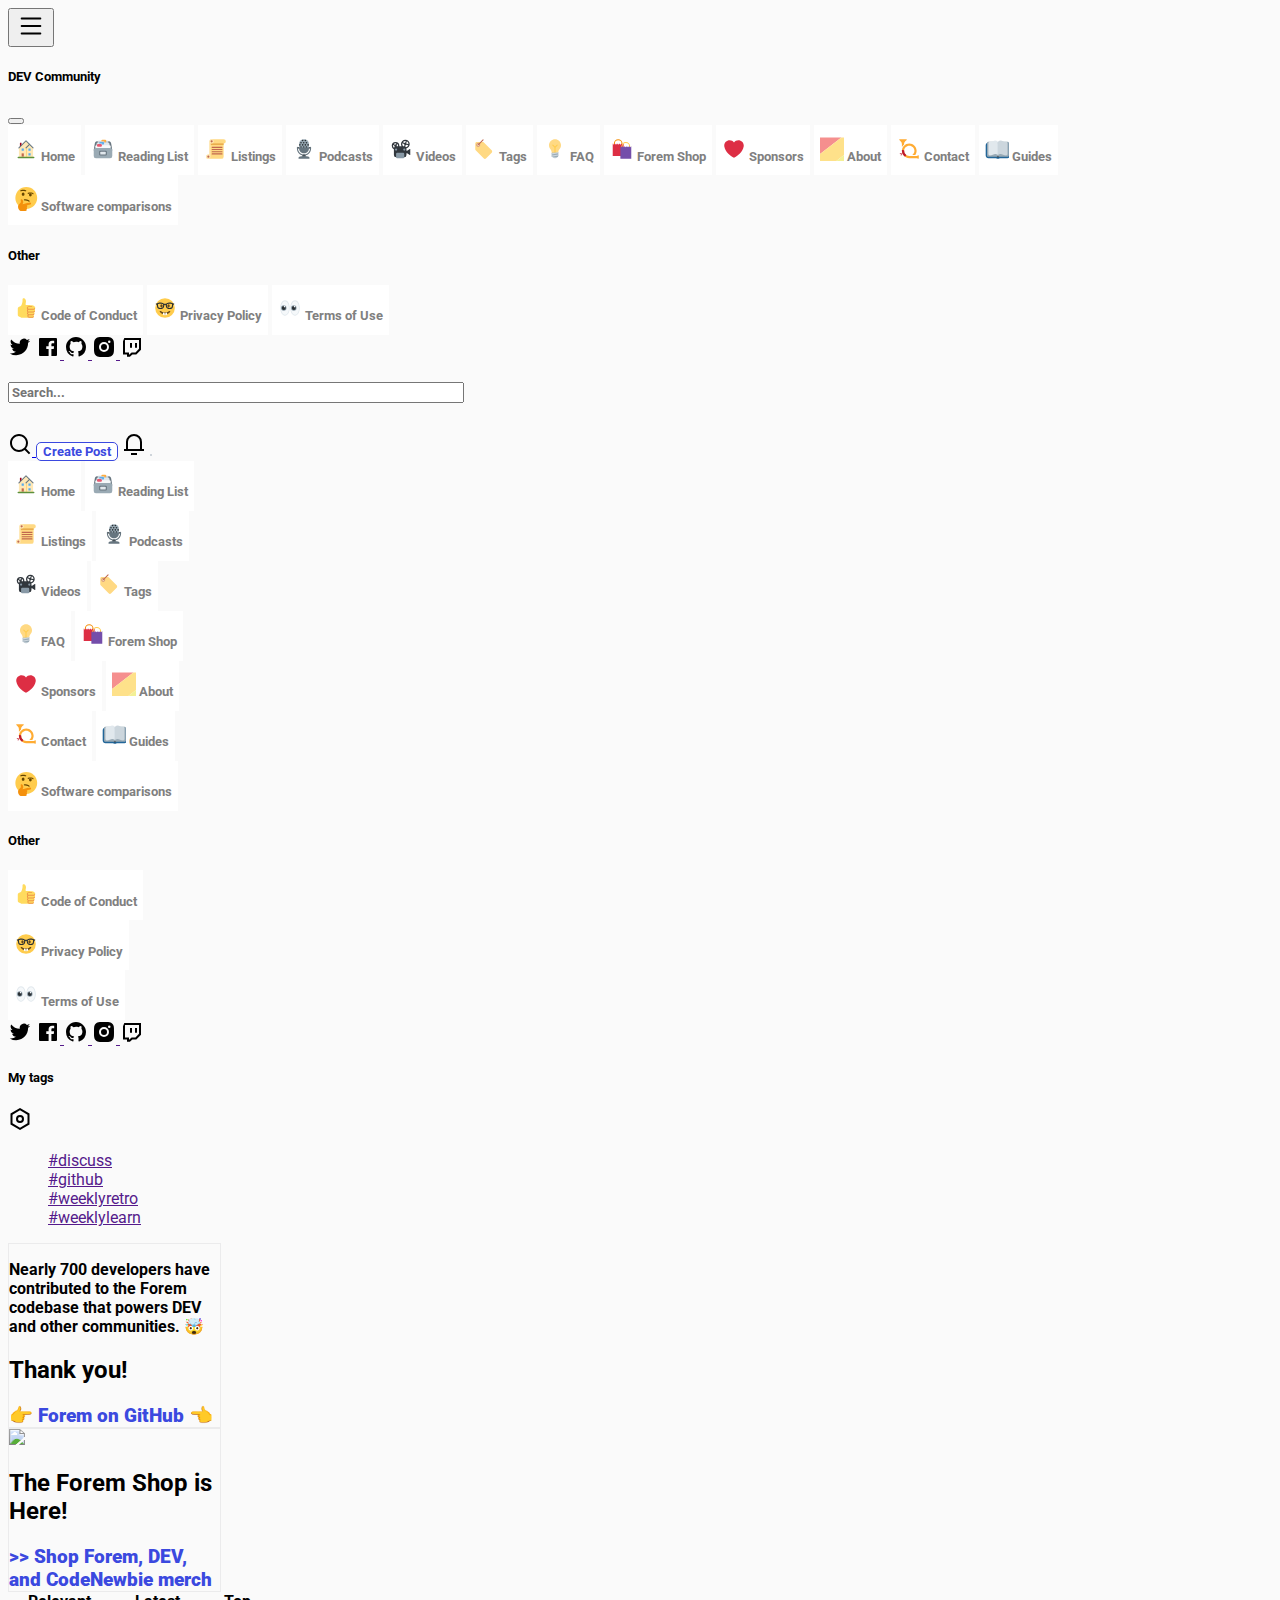
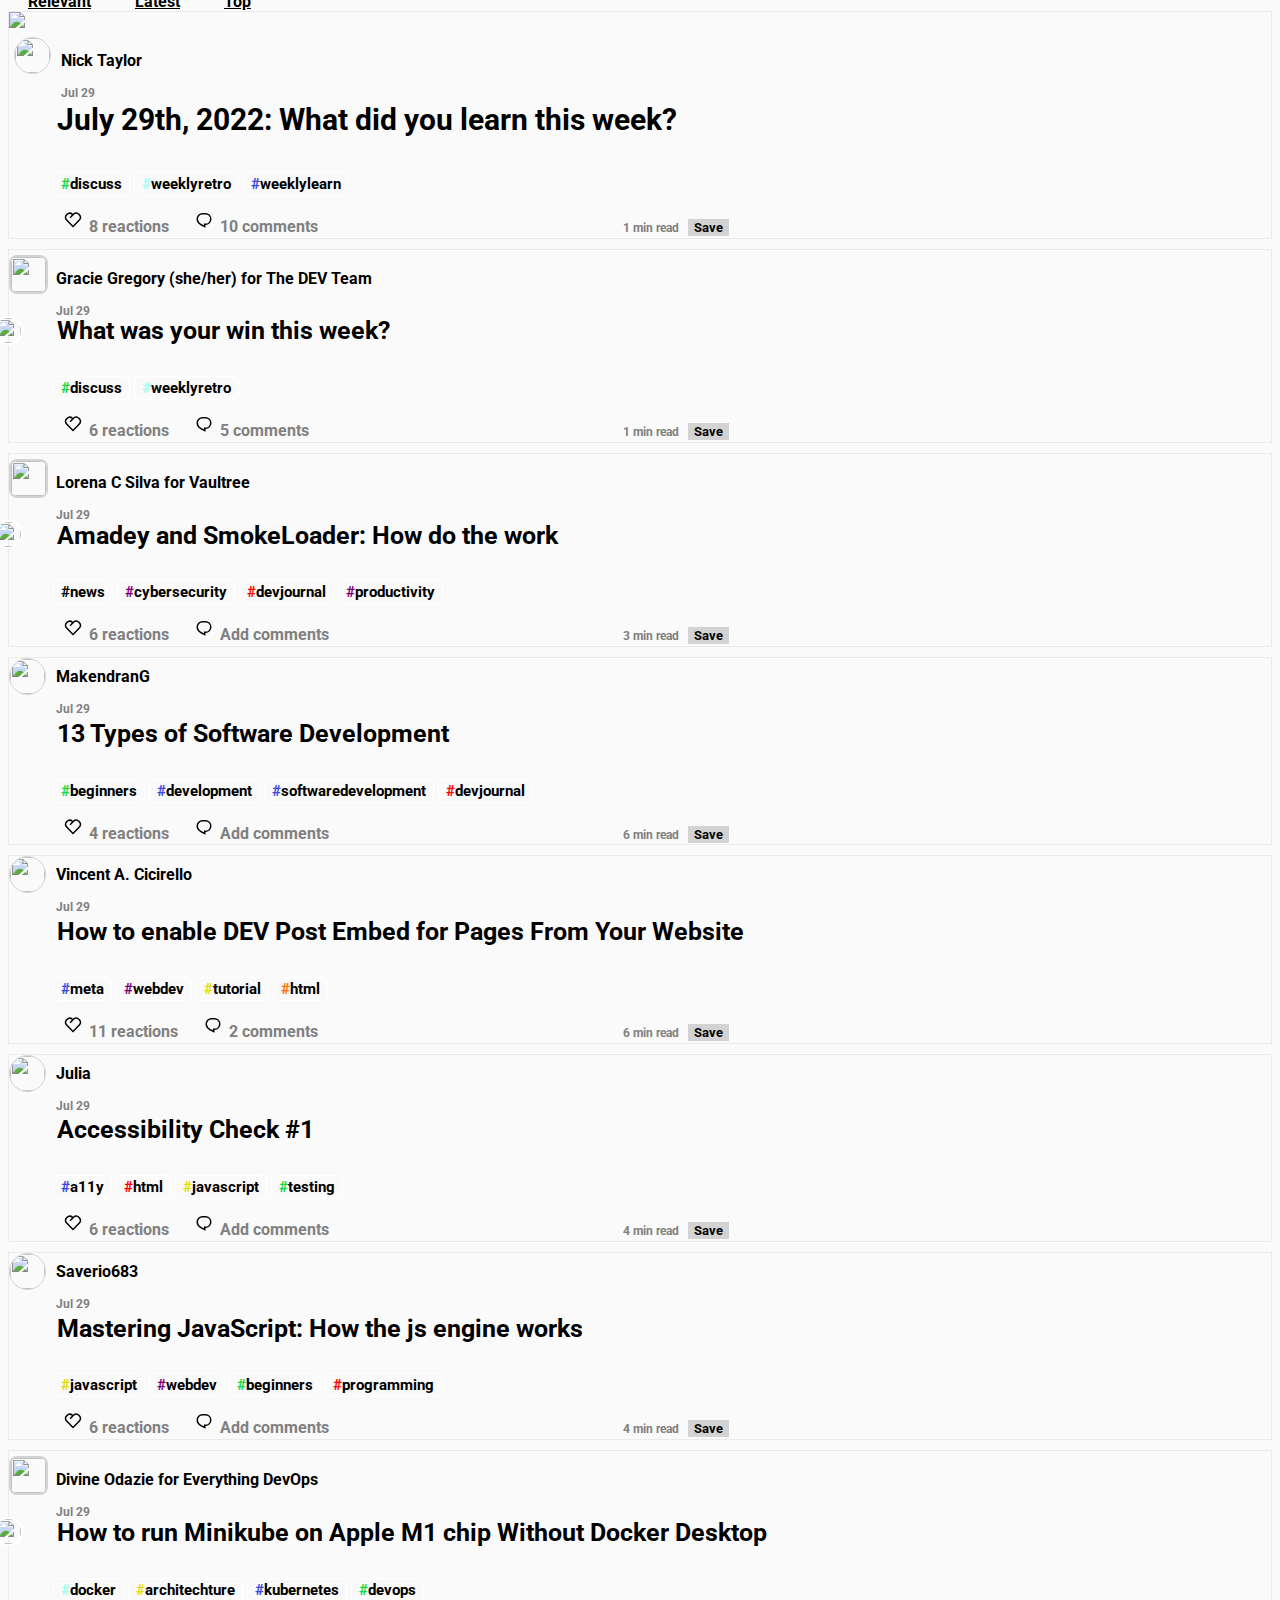
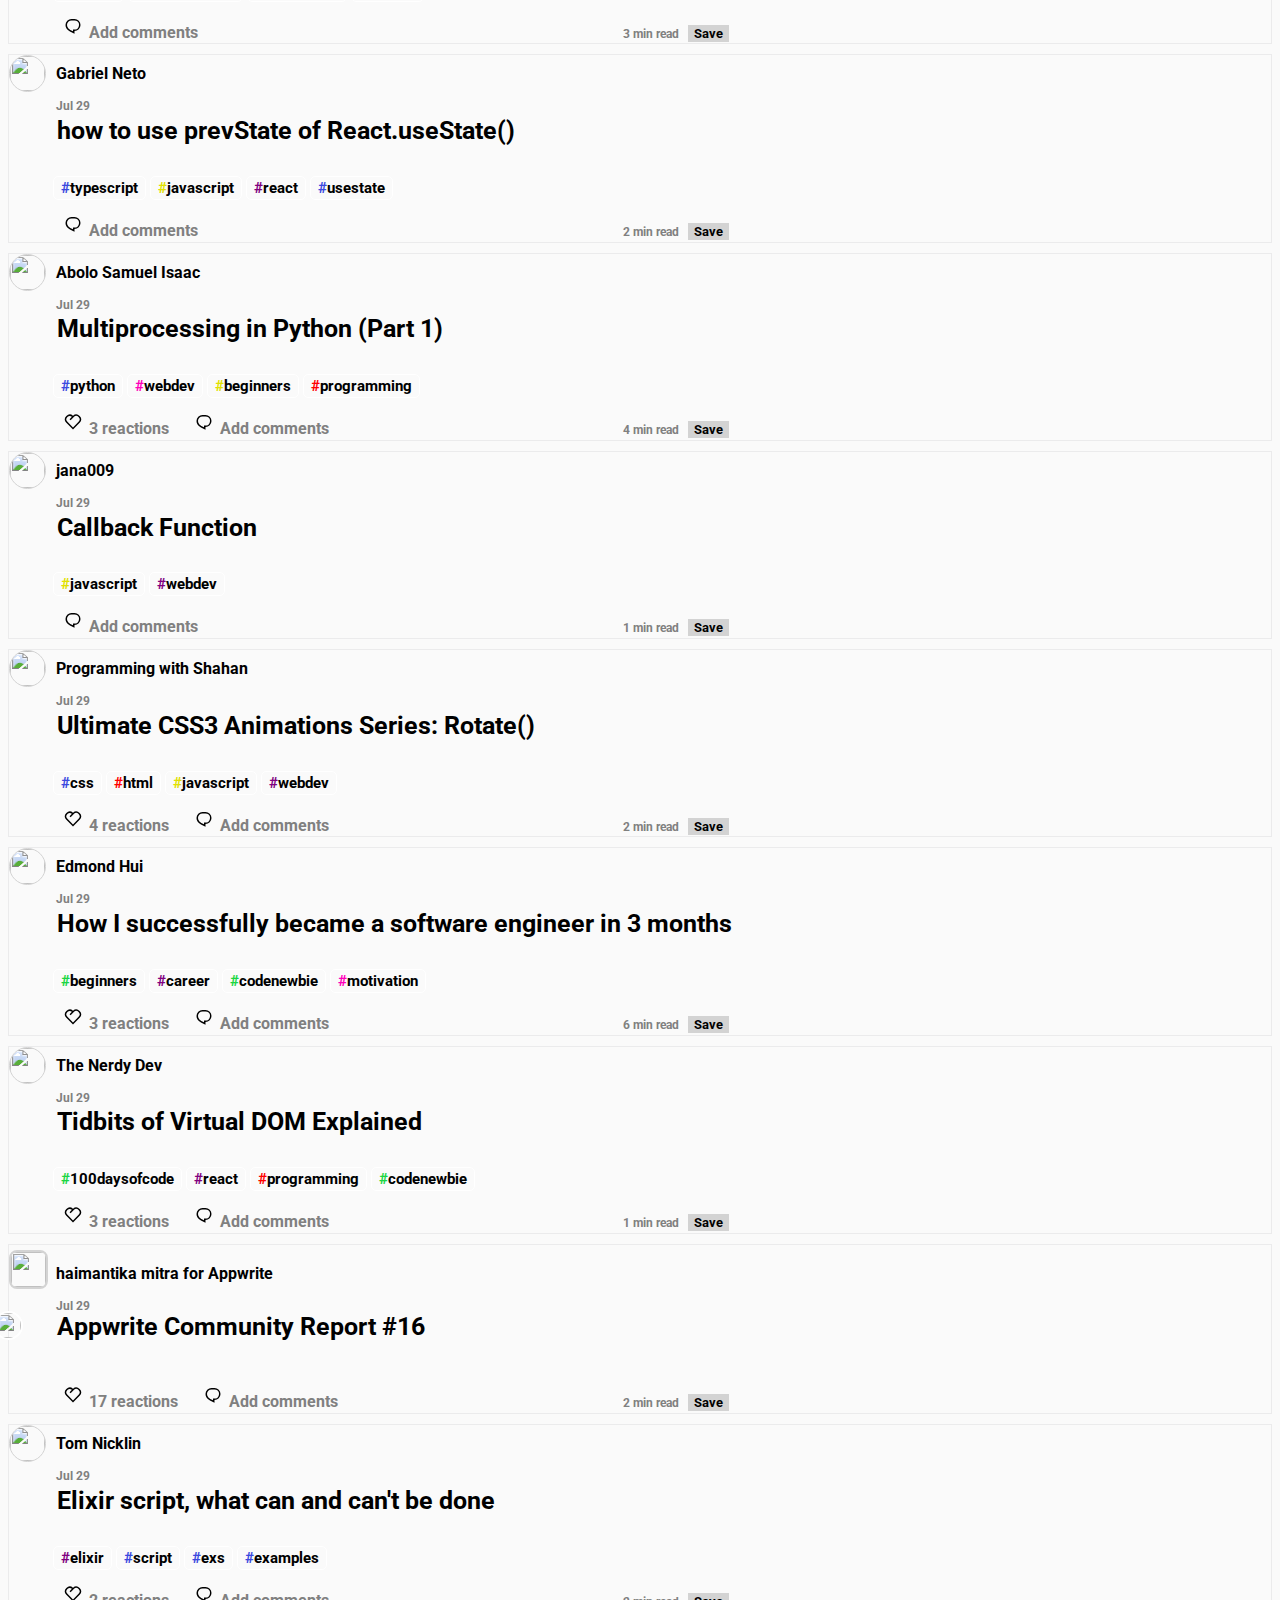
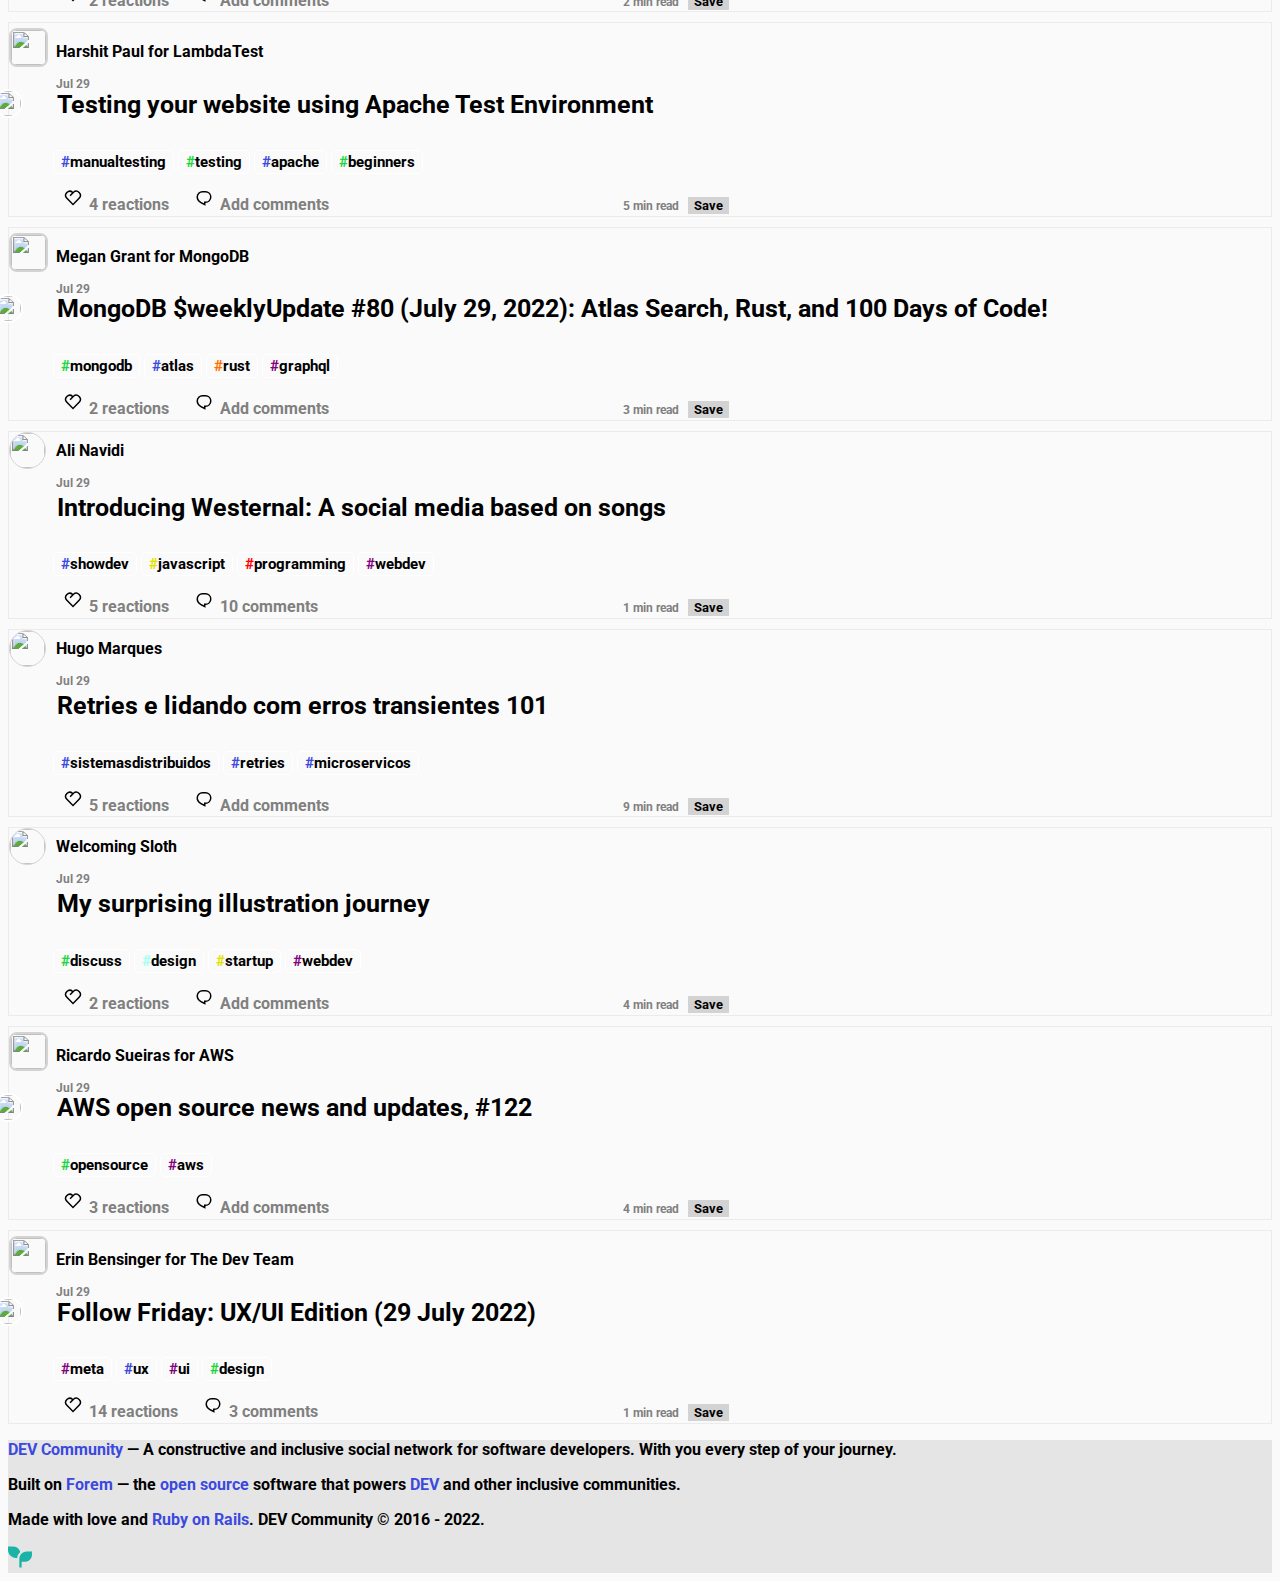
==== commit c8789141: "Updated version with mobile tablet and desktop views" ====
--- a/index.html
+++ b/index.html
@@ -10,7 +10,7 @@
       integrity="sha384-gH2yIJqKdNHPEq0n4Mqa/HGKIhSkIHeL5AyhkYV8i59U5AR6csBvApHHNl/vI1Bx"
       crossorigin="anonymous"
     />
-    <link rel="preconnect" href="https://fonts.googleapis.com" />
+        <link rel="preconnect" href="https://fonts.googleapis.com" />
     <link rel="preconnect" href="https://fonts.gstatic.com" crossorigin />
     <link
       href="https://fonts.googleapis.com/css2?family=Roboto:wght@100;300;400;500;700;900&display=swap"
@@ -895,12 +895,12 @@
         </div>
         <div class="d-flex align-items-center">
           <a class="navbar-brand order-lg-2 d-md-none" href="#">
-            <i>
+            <i>   
               <svg
-                xmlns="http://www.w3.org/2000/svg"
-                width="24"
-                height="24"
-                viewBox="0 0 24 24"
+              xmlns="http://www.w3.org/2000/svg"
+              width="24"
+              height="24"             
+              viewBox="0 0 24 24"
                 role="img"
               >
                 <title id="aoyf7u7cfpmg1wmcgxf5s0034myx1wkt">Search</title>
@@ -940,836 +940,2833 @@
         </div>
       </div>
     </nav>
-    <aside
-      class="aside-elements d-none d-md-flex w-25 ms-xl-5 ps-xl-5 me-xl-5 pe-xl-5"
-    >
-      <div class="offcanvas-body d-flex flex-column px-1 py-0 overflow-hidden">
-        <button class="aside-button side-button btn btn-secondary text-start">
-          <svg
-            xmlns="http://www.w3.org/2000/svg"
-            viewBox="0 0 44 44"
-            width="24"
-            height="24"
-            class="me-2"
-          >
-            <g class="nc-icon-wrapper">
-              <path
-                fill="#A0041E"
-                d="M13.344 18.702h-2a.5.5 0 01-.5-.5v-7a.5.5 0 01.5-.5h2a.5.5 0 01.5.5v7a.5.5 0 01-.5.5z"
-              ></path>
-              <path fill="#FFE8B6" d="M9 20L22 7l13 13v17H9z"></path>
-              <path fill="#FFCC4D" d="M22 20h1v16h-1z"></path>
-              <path
-                fill="#66757F"
-                d="M35 21a.997.997 0 01-.707-.293L22 8.414 9.707 20.707a1 1 0 11-1.414-1.414l13-13a.999.999 0 011.414 0l13 13A.999.999 0 0135 21z"
-              ></path>
-              <path
-                fill="#66757F"
-                d="M22 21a.999.999 0 01-.707-1.707l6.5-6.5a1 1 0 111.414 1.414l-6.5 6.5A.997.997 0 0122 21z"
-              ></path>
-              <path fill="#C1694F" d="M14 30h4v6h-4z"></path>
-              <path
-                fill="#55ACEE"
-                d="M14 21h4v4h-4zm12.5 0h4v4h-4zm0 9h4v4h-4z"
-              ></path>
-              <path
-                fill="#5C913B"
-                d="M37.5 37.5A1.5 1.5 0 0136 39H8a1.5 1.5 0 010-3h28a1.5 1.5 0 011.5 1.5z"
-              ></path>
-            </g>
-          </svg>
-          Home
-        </button>
-        <button class="aside-button side-button btn btn-secondary text-start">
-          <svg
-            xmlns="http://www.w3.org/2000/svg"
-            viewBox="0 0 44 44"
-            width="24"
-            height="24"
-            class="me-1"
-          >
-            <g class="nc-icon-wrapper">
-              <path
-                fill="#67757F"
-                d="M39 24c0 2.209-1.791 2-4 2H9c-2.209 0-4 .209-4-2l2-12c.125-1.917 1.791-4 4-4h22c2.209 0 3.791 2.208 4 4l2 12z"
-              ></path>
-              <path
-                fill="#CCD6DD"
-                d="M32 17a2 2 0 01-2 2H14a2 2 0 01-2-2V9a2 2 0 012-2h16a2 2 0 012 2v8z"
-              ></path>
-              <path
-                fill="#E1E8ED"
-                d="M34 21a2 2 0 01-2 2H12a2 2 0 01-2-2v-8a2 2 0 012-2h20a2 2 0 012 2v8z"
-              ></path>
-              <path
-                fill="#F5F8FA"
-                d="M36 25a2 2 0 01-2 2H10a2 2 0 01-2-2v-8a2 2 0 012-2h24a2 2 0 012 2v8z"
-              ></path>
-              <path
-                fill="#9AAAB4"
-                d="M39 35a4 4 0 01-4 4H9a4 4 0 01-4-4V24a4 4 0 014-4h26a4 4 0 014 4v11z"
-              ></path>
-              <path fill="#67757F" d="M18 16zm0 0z"></path>
-              <path
-                fill="#FCAB40"
-                d="M26 5h-5a2 2 0 00-2 2v1h4a2 2 0 012 2h1a2 2 0 002-2V7a2 2 0 00-2-2z"
-              ></path>
-              <path
-                fill="#5DADEC"
-                d="M22 9h-5a2 2 0 00-2 2v1h4a2 2 0 012 2h1a2 2 0 002-2v-1a2 2 0 00-2-2z"
-              ></path>
-              <path
-                fill="#E75A70"
-                d="M20 16a2 2 0 01-2 2h-5a2 2 0 01-2-2v-1a2 2 0 012-2h5a2 2 0 012 2v1z"
-              ></path>
-              <path
-                fill="#67757F"
-                d="M29 32a2 2 0 01-2 2H17a2 2 0 01-2-2v-5a2 2 0 012-2h10a2 2 0 012 2v5zm-11-4z"
-              ></path>
-              <path
-                fill="#E1E8ED"
-                d="M27 31a1 1 0 01-1 1h-8a1 1 0 01-1-1v-3a1 1 0 011-1h8a1 1 0 011 1v3z"
-              ></path>
-            </g>
-          </svg>
-          Reading List
-        </button>
-        <button class="aside-button side-button btn btn-secondary text-start">
-          <svg
-            xmlns="http://www.w3.org/2000/svg"
-            viewBox="0 0 44 44"
-            width="24"
-            height="24"
-            class="me-1"
-          >
-            <g class="nc-icon-wrapper">
-              <path
-                fill="#FFD983"
-                d="M36 4H14a4 4 0 00-4 4v24H8a4 4 0 000 8h24a4 4 0 004-4V12a4 4 0 000-8z"
-              ></path>
-              <path fill="#E39F3D" d="M12 14h24v-2H14l-2-1z"></path>
-              <path
-                fill="#FFE8B6"
-                d="M14 4a4 4 0 00-4 4v24.555A3.955 3.955 0 008 32a4 4 0 104 4V11.445c.59.344 1.268.555 2 .555a4 4 0 000-8z"
-              ></path>
-              <path
-                fill="#C1694F"
-                d="M16 8a2 2 0 11-4.001-.001A2 2 0 0116 8m-6 28a2 2 0 11-4.001-.001A2 2 0 0110 36m24-17a1 1 0 01-1 1H15a1 1 0 010-2h18a1 1 0 011 1m0 4a1 1 0 01-1 1H15a1 1 0 110-2h18a1 1 0 011 1m0 4a1 1 0 01-1 1H15a1 1 0 110-2h18a1 1 0 011 1m0 4a1 1 0 01-1 1H15a1 1 0 110-2h18a1 1 0 011 1"
-              ></path>
-            </g>
-          </svg>
-          Listings
-        </button>
-        <button class="aside-button side-button btn btn-secondary text-start">
-          <svg
-            xmlns="http://www.w3.org/2000/svg"
-            viewBox="0 0 44 44"
-            width="24"
-            height="24"
-            class="me-1"
-          >
-            <g class="nc-icon-wrapper">
-              <path
-                fill="#292F33"
-                d="M10 19h24v2H10zm15 15c0 2.208-.792 4-3 4-2.209 0-3-1.792-3-4s.791-2 3-2c2.208 0 3-.208 3 2z"
-              ></path>
-              <path
-                fill="#66757F"
-                d="M22 35c-6.627 0-10 1.343-10 3v2h20v-2c0-1.657-3.373-3-10-3z"
-              ></path>
-              <path
-                fill="#99AAB5"
-                d="M22 4a9 9 0 00-9 9v7h18v-7a9 9 0 00-9-9z"
-              ></path>
-              <g fill="#292F33" transform="translate(4 4)">
-                <circle cx="15.5" cy="2.5" r="1.5"></circle>
-                <circle cx="20.5" cy="2.5" r="1.5"></circle>
-                <circle cx="17.5" cy="6.5" r="1.5"></circle>
-                <circle cx="22.5" cy="6.5" r="1.5"></circle>
-                <circle cx="12.5" cy="6.5" r="1.5"></circle>
-                <circle cx="15.5" cy="10.5" r="1.5"></circle>
-                <circle cx="10.5" cy="10.5" r="1.5"></circle>
-                <circle cx="20.5" cy="10.5" r="1.5"></circle>
-                <circle cx="25.5" cy="10.5" r="1.5"></circle>
-                <circle cx="17.5" cy="14.5" r="1.5"></circle>
-                <circle cx="22.5" cy="14.5" r="1.5"></circle>
-                <circle cx="12.5" cy="14.5" r="1.5"></circle>
-              </g>
-              <path
-                fill="#66757F"
-                d="M13 19.062V21c0 4.971 4.029 9 9 9s9-4.029 9-9v-1.938H13z"
-              ></path>
-              <path
-                fill="#66757F"
-                d="M34 18a1 1 0 00-1 1v2c0 6.074-4.925 11-11 11s-11-4.926-11-11v-2a1 1 0 00-2 0v2c0 7.18 5.82 13 13 13s13-5.82 13-13v-2a1 1 0 00-1-1z"
-              ></path>
-            </g>
-          </svg>
-          Podcasts
-        </button>
-        <button class="aside-button side-button btn btn-secondary text-start">
-          <svg
-            xmlns="http://www.w3.org/2000/svg"
-            viewBox="0 0 44 44"
-            width="24"
-            height="24"
-            class="me-1"
-          >
-            <g transform="translate(4 4)">
-              <path
-                fill="#31373D"
-                d="M34.074 18l-4.832 3H28v-4c0-.088-.02-.169-.026-.256C31.436 15.864 34 12.735 34 9a8 8 0 00-16.001 0c0 1.463.412 2.822 1.099 4H14.92c.047-.328.08-.66.08-1a7 7 0 10-14 0 6.995 6.995 0 004 6.317V29a4 4 0 004 4h15a4 4 0 004-4v-3h1.242l4.832 3H35V18h-.926zM28.727 3.977a5.713 5.713 0 012.984 4.961L28.18 8.35a2.276 2.276 0 00-.583-.982l1.13-3.391zm-.9 6.342l3.552.592a5.713 5.713 0 01-4.214 3.669 3.985 3.985 0 00-1.392-1.148l.625-2.19a2.425 2.425 0 001.429-.923zM26 3.285c.282 0 .557.027.828.067l-1.131 3.392c-.404.054-.772.21-1.081.446L21.42 5.592A5.703 5.703 0 0126 3.285zM20.285 9c0-.563.085-1.106.236-1.62l3.194 1.597-.002.023c0 .657.313 1.245.771 1.662L23.816 13h-1.871a5.665 5.665 0 01-1.66-4zm-9.088-.385A4.64 4.64 0 0112.667 12c0 .344-.043.677-.113 1H10.1c.145-.304.233-.641.233-1a2.32 2.32 0 00-.392-1.292l1.256-2.093zM8 7.333c.519 0 1.01.105 1.476.261L8.22 9.688c-.073-.007-.145-.022-.22-.022a2.32 2.32 0 00-1.292.392L4.615 8.803A4.64 4.64 0 018 7.333zM3.333 12c0-.519.105-1.01.261-1.477l2.095 1.257c-.007.073-.022.144-.022.22 0 .75.36 1.41.91 1.837a3.987 3.987 0 00-1.353 1.895C4.083 14.881 3.333 13.533 3.333 12z"
-              ></path>
-              <circle fill="#8899A6" cx="24" cy="19" r="2"></circle>
-              <circle fill="#8899A6" cx="9" cy="19" r="2"></circle>
-              <path
-                fill="#8899A6"
-                d="M24 27a2 2 0 00-2-2H11a2 2 0 00-2 2v6a2 2 0 002 2h11a2 2 0 002-2v-6z"
-              ></path>
-            </g>
-          </svg>
-          Videos
-        </button>
-        <button class="aside-button side-button btn btn-secondary text-start">
-          <svg
-            xmlns="http://www.w3.org/2000/svg"
-            viewBox="0 0 44 44"
-            width="24"
-            height="24"
-            class="me-1"
-          >
-            <g class="nc-icon-wrapper">
-              <path
-                fill="#FFD983"
-                d="M36.017 24.181L21.345 9.746C20.687 9.087 19.823 9 18.96 9H8.883C7.029 9 6 10.029 6 11.883v10.082c0 .861.089 1.723.746 2.38L21.3 39.017a3.287 3.287 0 004.688 0l10.059-10.088c1.31-1.312 1.28-3.438-.03-4.748zm-23.596-8.76a1.497 1.497 0 11-2.118-2.117 1.497 1.497 0 012.118 2.117z"
-              ></path>
-              <path
-                fill="#D99E82"
-                d="M13.952 11.772a3.66 3.66 0 00-5.179 0 3.663 3.663 0 105.18 5.18 3.664 3.664 0 00-.001-5.18zm-1.53 3.65a1.499 1.499 0 11-2.119-2.12 1.499 1.499 0 012.119 2.12z"
-              ></path>
-              <path
-                fill="#C1694F"
-                d="M12.507 14.501a1 1 0 11-1.415-1.414l8.485-8.485a1 1 0 111.415 1.414l-8.485 8.485z"
-              ></path>
-            </g>
-          </svg>
-          Tags
-        </button>
-        <button class="aside-button side-button btn btn-secondary text-start">
-          <svg
-            xmlns="http://www.w3.org/2000/svg"
-            viewBox="0 0 44 44"
-            width="24"
-            height="24"
-            class="me-1"
-          >
-            <g class="nc-icon-wrapper">
-              <path
-                fill="#FFD983"
-                d="M33 15.06c0 6.439-5 7.439-5 13.44 0 3.098-3.123 3.359-5.5 3.359-2.053 0-6.586-.779-6.586-3.361C15.914 22.5 11 21.5 11 15.06c0-6.031 5.285-10.92 11.083-10.92C27.883 4.14 33 9.029 33 15.06z"
-              ></path>
-              <path
-                fill="#CCD6DD"
-                d="M26.167 36.5c0 .828-2.234 2.5-4.167 2.5-1.933 0-4.167-1.672-4.167-2.5 0-.828 2.233-.5 4.167-.5 1.933 0 4.167-.328 4.167.5z"
-              ></path>
-              <path
-                fill="#FFCC4D"
-                d="M26.707 14.293a.999.999 0 00-1.414 0L22 17.586l-3.293-3.293a1 1 0 10-1.414 1.414L21 19.414V30a1 1 0 102 0V19.414l3.707-3.707a.999.999 0 000-1.414z"
-              ></path>
-              <path
-                fill="#99AAB5"
-                d="M28 35a2 2 0 01-2 2h-8a2 2 0 01-2-2v-6h12v6z"
-              ></path>
-              <path
-                fill="#CCD6DD"
-                d="M15.999 36a1 1 0 01-.163-1.986l12-2a.994.994 0 011.15.822.999.999 0 01-.822 1.15l-12 2a.927.927 0 01-.165.014zm0-4a1 1 0 01-.163-1.986l12-2a.995.995 0 011.15.822.999.999 0 01-.822 1.15l-12 2a.927.927 0 01-.165.014z"
-              ></path>
-            </g>
-          </svg>
-          FAQ
-        </button>
-        <button class="aside-button side-button btn btn-secondary text-start">
-          <svg
-            xmlns="http://www.w3.org/2000/svg"
-            viewBox="0 0 44 44"
-            width="24"
-            height="24"
-            class="me-1"
-          >
-            <g class="nc-icon-wrapper">
-              <path
-                fill="#F4900C"
-                d="M15 4a8 8 0 00-8 8v8h2v-8a6 6 0 0112 0v8h2v-8a8 8 0 00-8-8z"
-              ></path>
-              <path
-                fill="#DD2E44"
-                d="M5 12l2 2 2-2 2 2 2-2 2 2 2-2 2 2 2-2 2 2 2-2v23H5z"
-              ></path>
-              <path
-                fill="#FFCC4D"
-                d="M29 9a8 8 0 00-8 8v8h2v-8a6 6 0 0112 0v8h2v-8a8 8 0 00-8-8z"
-              ></path>
-              <path
-                fill="#744EAA"
-                d="M19 17l2 2 2-2 2 2 2-2 2 2 2-2 2 2 2-2 2 2 2-2v23H19z"
-              ></path>
-            </g>
-          </svg>
-          Forem Shop
-        </button>
-        <button class="aside-button side-button btn btn-secondary text-start">
-          <svg
-            xmlns="http://www.w3.org/2000/svg"
-            viewBox="0 0 44 44"
-            width="24"
-            height="24"
-            class="me-1"
-          >
-            <path
-              fill="#DD2E44"
-              d="M39.885 15.833c0-5.45-4.418-9.868-9.867-9.868-3.308 0-6.227 1.633-8.018 4.129-1.791-2.496-4.71-4.129-8.017-4.129-5.45 0-9.868 4.417-9.868 9.868 0 .772.098 1.52.266 2.241C5.751 26.587 15.216 35.568 22 38.034c6.783-2.466 16.249-11.447 17.617-19.959.17-.721.268-1.469.268-2.242z"
-            ></path>
-          </svg>
-          Sponsors
-        </button>
-        <button class="aside-button side-button btn btn-secondary text-start">
-          <svg
-            viewBox="0 0 44 44"
-            width="24"
-            height="24"
-            xmlns="http://www.w3.org/2000/svg"
-            class="rainbow-logo"
-            preserveAspectRatio="xMinYMin meet"
-            class="me-1"
-          >
-            <g fill="none" fill-rule="evenodd">
-              <path
-                fill="#88AEDC"
-                d="M234.04 175.67l-75.69 58.28h47.18L234.04 212z"
-              ></path>
-              <path
-                d="M234.04 140.06l-121.93 93.89h.02l121.91-93.87zM133.25.95L.04 103.51v.02L133.27.95z"
-              ></path>
-              <path
-                fill="#F58F8E"
-                fill-rule="nonzero"
-                d="M.04.95v30.16L39.21.95z"
-              ></path>
-              <path
-                fill="#FEE18A"
-                fill-rule="nonzero"
-                d="M39.21.95L.04 31.11v35.9L85.84.95z"
-              ></path>
-              <path
-                fill="#F3F095"
-                fill-rule="nonzero"
-                d="M85.84.95L.04 67.01v36.5L133.25.95z"
-              ></path>
-              <path
-                fill="#55C1AE"
-                fill-rule="nonzero"
-                d="M133.27.95L.04 103.53v35.59L179.49.95z"
-              ></path>
-              <path
-                fill="#F7B3CE"
-                fill-rule="nonzero"
-                d="M234.04.95h-7.37L.04 175.45v35.93l234-180.18z"
-              ></path>
-              <path
-                fill="#88AEDC"
-                fill-rule="nonzero"
-                d="M179.49.95L.04 139.12v36.33L226.67.95z"
-              ></path>
-              <path
-                fill="#F58F8E"
-                fill-rule="nonzero"
-                d="M234.04 31.2L.04 211.38v22.57h18.03l215.97-166.3z"
-              ></path>
-              <path
-                fill="#FEE18A"
-                fill-rule="nonzero"
-                d="M234.04 67.65L18.07 233.95H64.7l169.34-130.39z"
-              ></path>
-              <path
-                fill="#F3F095"
-                fill-rule="nonzero"
-                d="M234.04 103.56L64.7 233.95h47.41l121.93-93.89z"
-              ></path>
-              <path
-                fill="#55C1AE"
-                fill-rule="nonzero"
-                d="M234.04 140.08l-121.91 93.87h46.22l75.69-58.28z"
-              ></path>
-              <path
-                fill="#F7B3CE"
-                fill-rule="nonzero"
-                d="M234.04 212l-28.51 21.95h28.51z"
-              ></path>
-              <path
-                d="M65.237 77.75c4.514.95 7.774 2.8 11.135 6.3 3.059 3.2 4.965 6.85 5.767 10.95.652 3.45.652 40.55 0 44.05-1.705 9.1-9.479 16.2-19.109 17.45-2.006.25-8.727.5-14.845.5H37V77h12.438c8.828 0 13.342.2 15.8.75zM51.545 117v25.6l5.166-.2c4.464-.15 5.417-.35 7.423-1.5 3.912-2.3 3.962-2.45 3.962-24.2 0-21.2 0-21.2-3.661-23.6-1.806-1.2-2.558-1.35-7.473-1.55l-5.417-.15V117zm79.245-32.75v7.25h-25.58v18h15.549V124H105.21l.1 9.1.15 9.15 12.69.15 12.638.1V157h-14.795c-16.451 0-19.009-.3-21.617-2.6-3.661-3.2-3.46-1.15-3.611-36.3-.1-21.9.05-32.25.401-33.65.702-2.6 3.661-5.8 6.27-6.7 1.554-.55 5.466-.7 17.704-.75h15.648v7.25zm31.647 20.85c3.712 14.25 6.821 25.6 6.922 25.25.15-.35 3.31-12.4 7.071-26.85l6.872-26.25 7.824-.15c5.918-.1 7.874.05 7.874.5s-17.354 66.2-18.357 69.5c-.702 2.3-4.463 7-6.57 8.25-2.658 1.5-6.57 1.75-8.978.5-2.156-1.1-5.015-4.4-6.47-7.5-.902-1.9-15.648-56-19.058-70l-.352-1.35h7.825c7.673 0 7.874 0 8.275 1.1.2.65 3.41 12.8 7.122 27z"
-                fill="#FFF"
-              ></path>
-            </g>
-          </svg>
-          About
-        </button>
-        <button class="aside-button side-button btn btn-secondary text-start">
-          <svg
-            xmlns="http://www.w3.org/2000/svg"
-            viewBox="0 0 44 44"
-            width="24"
-            height="24"
-            class="me-1"
-          >
-            <g class="nc-icon-wrapper">
-              <path
-                fill="#FFAC33"
-                d="M38.724 33.656c-1.239-.01-1.241 1.205-1.241 1.205H22.5c-5.246 0-9.5-4.254-9.5-9.5s4.254-9.5 9.5-9.5 9.5 4.254 9.5 9.5c0 3.062-1.6 5.897-3.852 7.633h5.434C35.022 30.849 36 28.139 36 25.361c0-7.456-6.045-13.5-13.5-13.5-7.456 0-13.5 6.044-13.5 13.5 0 7.455 6.044 13.5 13.5 13.5h14.982s-.003 1.127 1.241 1.139c1.238.012 1.228-1.245 1.228-1.245l.014-3.821s.001-1.267-1.241-1.278zM9 18.26a16.047 16.047 0 014-4.739V13c0-5 5-7 5-8s-1-1-1-1H5C4 4 4 5 4 5c0 1 5 3.333 5 7.69v5.57z"
-              ></path>
-              <path
-                fill="#BE1931"
-                d="M17.091 33.166a9.487 9.487 0 01-4.045-8.72l-3.977-.461c-.046.452-.069.911-.069 1.376 0 4.573 2.28 8.608 5.76 11.051l2.331-3.246z"
-              ></path>
-              <path
-                fill="#BE1931"
-                d="M10 29.924s-5.188-.812-5 1 5-1 5-1zm0 .312s-4.125 2.688-2.938 3.75S10 30.236 10 30.236z"
-              ></path>
-            </g>
-          </svg>
-          Contact
-        </button>
-        <button class="aside-button side-button btn btn-secondary text-start">
-          <svg
-            xmlns:svg="http://www.w3.org/2000/svg"
-            xmlns="http://www.w3.org/2000/svg"
-            viewBox="0 0 44 44"
-            width="24"
-            height="24"
-            style="enable-background: new 0 0 47.5 47.5"
-            id="svg2"
-            class="me-1"
-          >
-            <g transform="matrix(1.25,0,0,-1.25,0,47.5)" id="g12">
-              <g id="g14">
-                <g clip-path="url(#clipPath18)" id="g16">
-                  <g transform="translate(33,30)" id="g22">
-                    <path
-                      d="m 0,0 -28,0 c -2.209,0 -4,-1.791 -4,-4 l 0,-15 c 0,-2.209 1.791,-4 4,-4 l 11.416,0 c 0.52,-0.596 1.477,-1 2.584,-1 1.107,0 2.064,0.404 2.584,1 L 0,-23 c 2.209,0 4,1.791 4,4 L 4,-4 C 4,-1.791 2.209,0 0,0"
-                      id="path24"
-                      style="
-                        fill: #226699;
-                        fill-opacity: 1;
-                        fill-rule: nonzero;
-                        stroke: none;
-                      "
-                    ></path>
+
+
+      
+    <div class="container-fluid">
+      <div class="container">
+        <div class="row">
+          
+          <aside
+          class="aside-elements d-none d-md-flex w-25 col-3"
+        >
+          <div class="offcanvas-body d-flex flex-column px-1 py-0 overflow-hidden">
+            <button class="aside-button side-button btn btn-secondary text-start">
+              <svg
+                xmlns="http://www.w3.org/2000/svg"
+                viewBox="0 0 44 44"
+                width="24"
+                height="24"
+                class="me-2"
+              >
+                <g class="nc-icon-wrapper">
+                  <path
+                    fill="#A0041E"
+                    d="M13.344 18.702h-2a.5.5 0 01-.5-.5v-7a.5.5 0 01.5-.5h2a.5.5 0 01.5.5v7a.5.5 0 01-.5.5z"
+                  ></path>
+                  <path fill="#FFE8B6" d="M9 20L22 7l13 13v17H9z"></path>
+                  <path fill="#FFCC4D" d="M22 20h1v16h-1z"></path>
+                  <path
+                    fill="#66757F"
+                    d="M35 21a.997.997 0 01-.707-.293L22 8.414 9.707 20.707a1 1 0 11-1.414-1.414l13-13a.999.999 0 011.414 0l13 13A.999.999 0 0135 21z"
+                  ></path>
+                  <path
+                    fill="#66757F"
+                    d="M22 21a.999.999 0 01-.707-1.707l6.5-6.5a1 1 0 111.414 1.414l-6.5 6.5A.997.997 0 0122 21z"
+                  ></path>
+                  <path fill="#C1694F" d="M14 30h4v6h-4z"></path>
+                  <path
+                    fill="#55ACEE"
+                    d="M14 21h4v4h-4zm12.5 0h4v4h-4zm0 9h4v4h-4z"
+                  ></path>
+                  <path
+                    fill="#5C913B"
+                    d="M37.5 37.5A1.5 1.5 0 0136 39H8a1.5 1.5 0 010-3h28a1.5 1.5 0 011.5 1.5z"
+                  ></path>
+                </g>
+              </svg>
+              Home
+            </button>
+            <button class="aside-button side-button btn btn-secondary text-start">
+              <svg
+                xmlns="http://www.w3.org/2000/svg"
+                viewBox="0 0 44 44"
+                width="24"
+                height="24"
+                class="me-1"
+              >
+                <g class="nc-icon-wrapper">
+                  <path
+                    fill="#67757F"
+                    d="M39 24c0 2.209-1.791 2-4 2H9c-2.209 0-4 .209-4-2l2-12c.125-1.917 1.791-4 4-4h22c2.209 0 3.791 2.208 4 4l2 12z"
+                  ></path>
+                  <path
+                    fill="#CCD6DD"
+                    d="M32 17a2 2 0 01-2 2H14a2 2 0 01-2-2V9a2 2 0 012-2h16a2 2 0 012 2v8z"
+                  ></path>
+                  <path
+                    fill="#E1E8ED"
+                    d="M34 21a2 2 0 01-2 2H12a2 2 0 01-2-2v-8a2 2 0 012-2h20a2 2 0 012 2v8z"
+                  ></path>
+                  <path
+                    fill="#F5F8FA"
+                    d="M36 25a2 2 0 01-2 2H10a2 2 0 01-2-2v-8a2 2 0 012-2h24a2 2 0 012 2v8z"
+                  ></path>
+                  <path
+                    fill="#9AAAB4"
+                    d="M39 35a4 4 0 01-4 4H9a4 4 0 01-4-4V24a4 4 0 014-4h26a4 4 0 014 4v11z"
+                  ></path>
+                  <path fill="#67757F" d="M18 16zm0 0z"></path>
+                  <path
+                    fill="#FCAB40"
+                    d="M26 5h-5a2 2 0 00-2 2v1h4a2 2 0 012 2h1a2 2 0 002-2V7a2 2 0 00-2-2z"
+                  ></path>
+                  <path
+                    fill="#5DADEC"
+                    d="M22 9h-5a2 2 0 00-2 2v1h4a2 2 0 012 2h1a2 2 0 002-2v-1a2 2 0 00-2-2z"
+                  ></path>
+                  <path
+                    fill="#E75A70"
+                    d="M20 16a2 2 0 01-2 2h-5a2 2 0 01-2-2v-1a2 2 0 012-2h5a2 2 0 012 2v1z"
+                  ></path>
+                  <path
+                    fill="#67757F"
+                    d="M29 32a2 2 0 01-2 2H17a2 2 0 01-2-2v-5a2 2 0 012-2h10a2 2 0 012 2v5zm-11-4z"
+                  ></path>
+                  <path
+                    fill="#E1E8ED"
+                    d="M27 31a1 1 0 01-1 1h-8a1 1 0 01-1-1v-3a1 1 0 011-1h8a1 1 0 011 1v3z"
+                  ></path>
+                </g>
+              </svg>
+              Reading List
+            </button>
+            <button class="aside-button side-button btn btn-secondary text-start">
+              <svg
+                xmlns="http://www.w3.org/2000/svg"
+                viewBox="0 0 44 44"
+                width="24"
+                height="24"
+                class="me-1"
+              >
+                <g class="nc-icon-wrapper">
+                  <path
+                    fill="#FFD983"
+                    d="M36 4H14a4 4 0 00-4 4v24H8a4 4 0 000 8h24a4 4 0 004-4V12a4 4 0 000-8z"
+                  ></path>
+                  <path fill="#E39F3D" d="M12 14h24v-2H14l-2-1z"></path>
+                  <path
+                    fill="#FFE8B6"
+                    d="M14 4a4 4 0 00-4 4v24.555A3.955 3.955 0 008 32a4 4 0 104 4V11.445c.59.344 1.268.555 2 .555a4 4 0 000-8z"
+                  ></path>
+                  <path
+                    fill="#C1694F"
+                    d="M16 8a2 2 0 11-4.001-.001A2 2 0 0116 8m-6 28a2 2 0 11-4.001-.001A2 2 0 0110 36m24-17a1 1 0 01-1 1H15a1 1 0 010-2h18a1 1 0 011 1m0 4a1 1 0 01-1 1H15a1 1 0 110-2h18a1 1 0 011 1m0 4a1 1 0 01-1 1H15a1 1 0 110-2h18a1 1 0 011 1m0 4a1 1 0 01-1 1H15a1 1 0 110-2h18a1 1 0 011 1"
+                  ></path>
+                </g>
+              </svg>
+              Listings
+            </button>
+            <button class="aside-button side-button btn btn-secondary text-start">
+              <svg
+                xmlns="http://www.w3.org/2000/svg"
+                viewBox="0 0 44 44"
+                width="24"
+                height="24"
+                class="me-1"
+              >
+                <g class="nc-icon-wrapper">
+                  <path
+                    fill="#292F33"
+                    d="M10 19h24v2H10zm15 15c0 2.208-.792 4-3 4-2.209 0-3-1.792-3-4s.791-2 3-2c2.208 0 3-.208 3 2z"
+                  ></path>
+                  <path
+                    fill="#66757F"
+                    d="M22 35c-6.627 0-10 1.343-10 3v2h20v-2c0-1.657-3.373-3-10-3z"
+                  ></path>
+                  <path
+                    fill="#99AAB5"
+                    d="M22 4a9 9 0 00-9 9v7h18v-7a9 9 0 00-9-9z"
+                  ></path>
+                  <g fill="#292F33" transform="translate(4 4)">
+                    <circle cx="15.5" cy="2.5" r="1.5"></circle>
+                    <circle cx="20.5" cy="2.5" r="1.5"></circle>
+                    <circle cx="17.5" cy="6.5" r="1.5"></circle>
+                    <circle cx="22.5" cy="6.5" r="1.5"></circle>
+                    <circle cx="12.5" cy="6.5" r="1.5"></circle>
+                    <circle cx="15.5" cy="10.5" r="1.5"></circle>
+                    <circle cx="10.5" cy="10.5" r="1.5"></circle>
+                    <circle cx="20.5" cy="10.5" r="1.5"></circle>
+                    <circle cx="25.5" cy="10.5" r="1.5"></circle>
+                    <circle cx="17.5" cy="14.5" r="1.5"></circle>
+                    <circle cx="22.5" cy="14.5" r="1.5"></circle>
+                    <circle cx="12.5" cy="14.5" r="1.5"></circle>
                   </g>
-                  <g transform="translate(21,10)" id="g26">
-                    <path
-                      d="m 0,0 c 0,-1.104 -0.896,-2 -2,-2 -1.104,0 -2,0.896 -2,2 l 0,18 c 0,1.104 0.896,2 2,2 1.104,0 2,-0.896 2,-2 L 0,0 z"
-                      id="path28"
-                      style="
-                        fill: #292f33;
-                        fill-opacity: 1;
-                        fill-rule: nonzero;
-                        stroke: none;
-                      "
-                    ></path>
-                  </g>
-                  <g transform="translate(19,11)" id="g30">
-                    <path
-                      d="m 0,0 c 0,-1.104 -0.896,-2 -2,-2 l -12,0 c -1.104,0 -2,0.896 -2,2 l 0,18 c 0,1.104 0.896,2 2,2 l 12,0 c 1.104,0 2,-0.896 2,-2 L 0,0 z"
-                      id="path32"
-                      style="
-                        fill: #99aab5;
-                        fill-opacity: 1;
-                        fill-rule: nonzero;
-                        stroke: none;
-                      "
-                    ></path>
-                  </g>
-                  <g transform="translate(19,11)" id="g34">
-                    <path
-                      d="m 0,0 c -0.999,1.998 -3.657,2 -4,2 -2,0 -5,-2 -8,-2 -1,0 -2,0.896 -2,2 l 0,16 c 0,1.104 1,2 2,2 3.255,0 6,2 8,2 3,0 4,-1.896 4,-3 L 0,0 z"
-                      id="path36"
-                      style="
-                        fill: #e1e8ed;
-                        fill-opacity: 1;
-                        fill-rule: nonzero;
-                        stroke: none;
-                      "
-                    ></path>
-                  </g>
-                  <g transform="translate(35,11)" id="g38">
-                    <path
-                      d="m 0,0 c 0,-1.104 -0.896,-2 -2,-2 l -12,0 c -1.104,0 -2,0.896 -2,2 l 0,18 c 0,1.104 0.896,2 2,2 l 12,0 c 1.104,0 2,-0.896 2,-2 L 0,0 z"
-                      id="path40"
-                      style="
-                        fill: #99aab5;
-                        fill-opacity: 1;
-                        fill-rule: nonzero;
-                        stroke: none;
-                      "
-                    ></path>
-                  </g>
-                  <g transform="translate(19,11)" id="g42">
-                    <path
-                      d="m 0,0 c 0.999,1.998 3.657,2 4,2 2,0 5,-2 8,-2 1,0 2,0.896 2,2 l 0,16 c 0,1.104 -1,2 -2,2 C 8.744,20 6,22 4,22 1,22 0,20.104 0,19 L 0,0 z"
-                      id="path44"
-                      style="
-                        fill: #ccd6dd;
-                        fill-opacity: 1;
-                        fill-rule: nonzero;
-                        stroke: none;
-                      "
-                    ></path>
+                  <path
+                    fill="#66757F"
+                    d="M13 19.062V21c0 4.971 4.029 9 9 9s9-4.029 9-9v-1.938H13z"
+                  ></path>
+                  <path
+                    fill="#66757F"
+                    d="M34 18a1 1 0 00-1 1v2c0 6.074-4.925 11-11 11s-11-4.926-11-11v-2a1 1 0 00-2 0v2c0 7.18 5.82 13 13 13s13-5.82 13-13v-2a1 1 0 00-1-1z"
+                  ></path>
+                </g>
+              </svg>
+              Podcasts
+            </button>
+            <button class="aside-button side-button btn btn-secondary text-start">
+              <svg
+                xmlns="http://www.w3.org/2000/svg"
+                viewBox="0 0 44 44"
+                width="24"
+                height="24"
+                class="me-1"
+              >
+                <g transform="translate(4 4)">
+                  <path
+                    fill="#31373D"
+                    d="M34.074 18l-4.832 3H28v-4c0-.088-.02-.169-.026-.256C31.436 15.864 34 12.735 34 9a8 8 0 00-16.001 0c0 1.463.412 2.822 1.099 4H14.92c.047-.328.08-.66.08-1a7 7 0 10-14 0 6.995 6.995 0 004 6.317V29a4 4 0 004 4h15a4 4 0 004-4v-3h1.242l4.832 3H35V18h-.926zM28.727 3.977a5.713 5.713 0 012.984 4.961L28.18 8.35a2.276 2.276 0 00-.583-.982l1.13-3.391zm-.9 6.342l3.552.592a5.713 5.713 0 01-4.214 3.669 3.985 3.985 0 00-1.392-1.148l.625-2.19a2.425 2.425 0 001.429-.923zM26 3.285c.282 0 .557.027.828.067l-1.131 3.392c-.404.054-.772.21-1.081.446L21.42 5.592A5.703 5.703 0 0126 3.285zM20.285 9c0-.563.085-1.106.236-1.62l3.194 1.597-.002.023c0 .657.313 1.245.771 1.662L23.816 13h-1.871a5.665 5.665 0 01-1.66-4zm-9.088-.385A4.64 4.64 0 0112.667 12c0 .344-.043.677-.113 1H10.1c.145-.304.233-.641.233-1a2.32 2.32 0 00-.392-1.292l1.256-2.093zM8 7.333c.519 0 1.01.105 1.476.261L8.22 9.688c-.073-.007-.145-.022-.22-.022a2.32 2.32 0 00-1.292.392L4.615 8.803A4.64 4.64 0 018 7.333zM3.333 12c0-.519.105-1.01.261-1.477l2.095 1.257c-.007.073-.022.144-.022.22 0 .75.36 1.41.91 1.837a3.987 3.987 0 00-1.353 1.895C4.083 14.881 3.333 13.533 3.333 12z"
+                  ></path>
+                  <circle fill="#8899A6" cx="24" cy="19" r="2"></circle>
+                  <circle fill="#8899A6" cx="9" cy="19" r="2"></circle>
+                  <path
+                    fill="#8899A6"
+                    d="M24 27a2 2 0 00-2-2H11a2 2 0 00-2 2v6a2 2 0 002 2h11a2 2 0 002-2v-6z"
+                  ></path>
+                </g>
+              </svg>
+              Videos
+            </button>
+            <button class="aside-button side-button btn btn-secondary text-start">
+              <svg
+                xmlns="http://www.w3.org/2000/svg"
+                viewBox="0 0 44 44"
+                width="24"
+                height="24"
+                class="me-1"
+              >
+                <g class="nc-icon-wrapper">
+                  <path
+                    fill="#FFD983"
+                    d="M36.017 24.181L21.345 9.746C20.687 9.087 19.823 9 18.96 9H8.883C7.029 9 6 10.029 6 11.883v10.082c0 .861.089 1.723.746 2.38L21.3 39.017a3.287 3.287 0 004.688 0l10.059-10.088c1.31-1.312 1.28-3.438-.03-4.748zm-23.596-8.76a1.497 1.497 0 11-2.118-2.117 1.497 1.497 0 012.118 2.117z"
+                  ></path>
+                  <path
+                    fill="#D99E82"
+                    d="M13.952 11.772a3.66 3.66 0 00-5.179 0 3.663 3.663 0 105.18 5.18 3.664 3.664 0 00-.001-5.18zm-1.53 3.65a1.499 1.499 0 11-2.119-2.12 1.499 1.499 0 012.119 2.12z"
+                  ></path>
+                  <path
+                    fill="#C1694F"
+                    d="M12.507 14.501a1 1 0 11-1.415-1.414l8.485-8.485a1 1 0 111.415 1.414l-8.485 8.485z"
+                  ></path>
+                </g>
+              </svg>
+              Tags
+            </button>
+            <button class="aside-button side-button btn btn-secondary text-start">
+              <svg
+                xmlns="http://www.w3.org/2000/svg"
+                viewBox="0 0 44 44"
+                width="24"
+                height="24"
+                class="me-1"
+              >
+                <g class="nc-icon-wrapper">
+                  <path
+                    fill="#FFD983"
+                    d="M33 15.06c0 6.439-5 7.439-5 13.44 0 3.098-3.123 3.359-5.5 3.359-2.053 0-6.586-.779-6.586-3.361C15.914 22.5 11 21.5 11 15.06c0-6.031 5.285-10.92 11.083-10.92C27.883 4.14 33 9.029 33 15.06z"
+                  ></path>
+                  <path
+                    fill="#CCD6DD"
+                    d="M26.167 36.5c0 .828-2.234 2.5-4.167 2.5-1.933 0-4.167-1.672-4.167-2.5 0-.828 2.233-.5 4.167-.5 1.933 0 4.167-.328 4.167.5z"
+                  ></path>
+                  <path
+                    fill="#FFCC4D"
+                    d="M26.707 14.293a.999.999 0 00-1.414 0L22 17.586l-3.293-3.293a1 1 0 10-1.414 1.414L21 19.414V30a1 1 0 102 0V19.414l3.707-3.707a.999.999 0 000-1.414z"
+                  ></path>
+                  <path
+                    fill="#99AAB5"
+                    d="M28 35a2 2 0 01-2 2h-8a2 2 0 01-2-2v-6h12v6z"
+                  ></path>
+                  <path
+                    fill="#CCD6DD"
+                    d="M15.999 36a1 1 0 01-.163-1.986l12-2a.994.994 0 011.15.822.999.999 0 01-.822 1.15l-12 2a.927.927 0 01-.165.014zm0-4a1 1 0 01-.163-1.986l12-2a.995.995 0 011.15.822.999.999 0 01-.822 1.15l-12 2a.927.927 0 01-.165.014z"
+                  ></path>
+                </g>
+              </svg>
+              FAQ
+            </button>
+            <button class="aside-button side-button btn btn-secondary text-start">
+              <svg
+                xmlns="http://www.w3.org/2000/svg"
+                viewBox="0 0 44 44"
+                width="24"
+                height="24"
+                class="me-1"
+              >
+                <g class="nc-icon-wrapper">
+                  <path
+                    fill="#F4900C"
+                    d="M15 4a8 8 0 00-8 8v8h2v-8a6 6 0 0112 0v8h2v-8a8 8 0 00-8-8z"
+                  ></path>
+                  <path
+                    fill="#DD2E44"
+                    d="M5 12l2 2 2-2 2 2 2-2 2 2 2-2 2 2 2-2 2 2 2-2v23H5z"
+                  ></path>
+                  <path
+                    fill="#FFCC4D"
+                    d="M29 9a8 8 0 00-8 8v8h2v-8a6 6 0 0112 0v8h2v-8a8 8 0 00-8-8z"
+                  ></path>
+                  <path
+                    fill="#744EAA"
+                    d="M19 17l2 2 2-2 2 2 2-2 2 2 2-2 2 2 2-2 2 2 2-2v23H19z"
+                  ></path>
+                </g>
+              </svg>
+              Forem Shop
+            </button>
+            <button class="aside-button side-button btn btn-secondary text-start">
+              <svg
+                xmlns="http://www.w3.org/2000/svg"
+                viewBox="0 0 44 44"
+                width="24"
+                height="24"
+                class="me-1"
+              >
+                <path
+                  fill="#DD2E44"
+                  d="M39.885 15.833c0-5.45-4.418-9.868-9.867-9.868-3.308 0-6.227 1.633-8.018 4.129-1.791-2.496-4.71-4.129-8.017-4.129-5.45 0-9.868 4.417-9.868 9.868 0 .772.098 1.52.266 2.241C5.751 26.587 15.216 35.568 22 38.034c6.783-2.466 16.249-11.447 17.617-19.959.17-.721.268-1.469.268-2.242z"
+                ></path>
+              </svg>
+              Sponsors
+            </button>
+            <button class="aside-button side-button btn btn-secondary text-start">
+              <svg
+                viewBox="0 0 44 44"
+                width="24"
+                height="24"
+                xmlns="http://www.w3.org/2000/svg"
+                class="rainbow-logo"
+                preserveAspectRatio="xMinYMin meet"
+                class="me-1"
+              >
+                <g fill="none" fill-rule="evenodd">
+                  <path
+                    fill="#88AEDC"
+                    d="M234.04 175.67l-75.69 58.28h47.18L234.04 212z"
+                  ></path>
+                  <path
+                    d="M234.04 140.06l-121.93 93.89h.02l121.91-93.87zM133.25.95L.04 103.51v.02L133.27.95z"
+                  ></path>
+                  <path
+                    fill="#F58F8E"
+                    fill-rule="nonzero"
+                    d="M.04.95v30.16L39.21.95z"
+                  ></path>
+                  <path
+                    fill="#FEE18A"
+                    fill-rule="nonzero"
+                    d="M39.21.95L.04 31.11v35.9L85.84.95z"
+                  ></path>
+                  <path
+                    fill="#F3F095"
+                    fill-rule="nonzero"
+                    d="M85.84.95L.04 67.01v36.5L133.25.95z"
+                  ></path>
+                  <path
+                    fill="#55C1AE"
+                    fill-rule="nonzero"
+                    d="M133.27.95L.04 103.53v35.59L179.49.95z"
+                  ></path>
+                  <path
+                    fill="#F7B3CE"
+                    fill-rule="nonzero"
+                    d="M234.04.95h-7.37L.04 175.45v35.93l234-180.18z"
+                  ></path>
+                  <path
+                    fill="#88AEDC"
+                    fill-rule="nonzero"
+                    d="M179.49.95L.04 139.12v36.33L226.67.95z"
+                  ></path>
+                  <path
+                    fill="#F58F8E"
+                    fill-rule="nonzero"
+                    d="M234.04 31.2L.04 211.38v22.57h18.03l215.97-166.3z"
+                  ></path>
+                  <path
+                    fill="#FEE18A"
+                    fill-rule="nonzero"
+                    d="M234.04 67.65L18.07 233.95H64.7l169.34-130.39z"
+                  ></path>
+                  <path
+                    fill="#F3F095"
+                    fill-rule="nonzero"
+                    d="M234.04 103.56L64.7 233.95h47.41l121.93-93.89z"
+                  ></path>
+                  <path
+                    fill="#55C1AE"
+                    fill-rule="nonzero"
+                    d="M234.04 140.08l-121.91 93.87h46.22l75.69-58.28z"
+                  ></path>
+                  <path
+                    fill="#F7B3CE"
+                    fill-rule="nonzero"
+                    d="M234.04 212l-28.51 21.95h28.51z"
+                  ></path>
+                  <path
+                    d="M65.237 77.75c4.514.95 7.774 2.8 11.135 6.3 3.059 3.2 4.965 6.85 5.767 10.95.652 3.45.652 40.55 0 44.05-1.705 9.1-9.479 16.2-19.109 17.45-2.006.25-8.727.5-14.845.5H37V77h12.438c8.828 0 13.342.2 15.8.75zM51.545 117v25.6l5.166-.2c4.464-.15 5.417-.35 7.423-1.5 3.912-2.3 3.962-2.45 3.962-24.2 0-21.2 0-21.2-3.661-23.6-1.806-1.2-2.558-1.35-7.473-1.55l-5.417-.15V117zm79.245-32.75v7.25h-25.58v18h15.549V124H105.21l.1 9.1.15 9.15 12.69.15 12.638.1V157h-14.795c-16.451 0-19.009-.3-21.617-2.6-3.661-3.2-3.46-1.15-3.611-36.3-.1-21.9.05-32.25.401-33.65.702-2.6 3.661-5.8 6.27-6.7 1.554-.55 5.466-.7 17.704-.75h15.648v7.25zm31.647 20.85c3.712 14.25 6.821 25.6 6.922 25.25.15-.35 3.31-12.4 7.071-26.85l6.872-26.25 7.824-.15c5.918-.1 7.874.05 7.874.5s-17.354 66.2-18.357 69.5c-.702 2.3-4.463 7-6.57 8.25-2.658 1.5-6.57 1.75-8.978.5-2.156-1.1-5.015-4.4-6.47-7.5-.902-1.9-15.648-56-19.058-70l-.352-1.35h7.825c7.673 0 7.874 0 8.275 1.1.2.65 3.41 12.8 7.122 27z"
+                    fill="#FFF"
+                  ></path>
+                </g>
+              </svg>
+              About
+            </button>
+            <button class="aside-button side-button btn btn-secondary text-start">
+              <svg
+                xmlns="http://www.w3.org/2000/svg"
+                viewBox="0 0 44 44"
+                width="24"
+                height="24"
+                class="me-1"
+              >
+                <g class="nc-icon-wrapper">
+                  <path
+                    fill="#FFAC33"
+                    d="M38.724 33.656c-1.239-.01-1.241 1.205-1.241 1.205H22.5c-5.246 0-9.5-4.254-9.5-9.5s4.254-9.5 9.5-9.5 9.5 4.254 9.5 9.5c0 3.062-1.6 5.897-3.852 7.633h5.434C35.022 30.849 36 28.139 36 25.361c0-7.456-6.045-13.5-13.5-13.5-7.456 0-13.5 6.044-13.5 13.5 0 7.455 6.044 13.5 13.5 13.5h14.982s-.003 1.127 1.241 1.139c1.238.012 1.228-1.245 1.228-1.245l.014-3.821s.001-1.267-1.241-1.278zM9 18.26a16.047 16.047 0 014-4.739V13c0-5 5-7 5-8s-1-1-1-1H5C4 4 4 5 4 5c0 1 5 3.333 5 7.69v5.57z"
+                  ></path>
+                  <path
+                    fill="#BE1931"
+                    d="M17.091 33.166a9.487 9.487 0 01-4.045-8.72l-3.977-.461c-.046.452-.069.911-.069 1.376 0 4.573 2.28 8.608 5.76 11.051l2.331-3.246z"
+                  ></path>
+                  <path
+                    fill="#BE1931"
+                    d="M10 29.924s-5.188-.812-5 1 5-1 5-1zm0 .312s-4.125 2.688-2.938 3.75S10 30.236 10 30.236z"
+                  ></path>
+                </g>
+              </svg>
+              Contact
+            </button>
+            <button class="aside-button side-button btn btn-secondary text-start">
+              <svg
+                xmlns:svg="http://www.w3.org/2000/svg"
+                xmlns="http://www.w3.org/2000/svg"
+                viewBox="0 0 44 44"
+                width="24"
+                height="24"
+                style="enable-background: new 0 0 47.5 47.5"
+                id="svg2"
+                class="me-1"
+              >
+                <g transform="matrix(1.25,0,0,-1.25,0,47.5)" id="g12">
+                  <g id="g14">
+                    <g clip-path="url(#clipPath18)" id="g16">
+                      <g transform="translate(33,30)" id="g22">
+                        <path
+                          d="m 0,0 -28,0 c -2.209,0 -4,-1.791 -4,-4 l 0,-15 c 0,-2.209 1.791,-4 4,-4 l 11.416,0 c 0.52,-0.596 1.477,-1 2.584,-1 1.107,0 2.064,0.404 2.584,1 L 0,-23 c 2.209,0 4,1.791 4,4 L 4,-4 C 4,-1.791 2.209,0 0,0"
+                          id="path24"
+                          style="
+                            fill: #226699;
+                            fill-opacity: 1;
+                            fill-rule: nonzero;
+                            stroke: none;
+                          "
+                        ></path>
+                      </g>
+                      <g transform="translate(21,10)" id="g26">
+                        <path
+                          d="m 0,0 c 0,-1.104 -0.896,-2 -2,-2 -1.104,0 -2,0.896 -2,2 l 0,18 c 0,1.104 0.896,2 2,2 1.104,0 2,-0.896 2,-2 L 0,0 z"
+                          id="path28"
+                          style="
+                            fill: #292f33;
+                            fill-opacity: 1;
+                            fill-rule: nonzero;
+                            stroke: none;
+                          "
+                        ></path>
+                      </g>
+                      <g transform="translate(19,11)" id="g30">
+                        <path
+                          d="m 0,0 c 0,-1.104 -0.896,-2 -2,-2 l -12,0 c -1.104,0 -2,0.896 -2,2 l 0,18 c 0,1.104 0.896,2 2,2 l 12,0 c 1.104,0 2,-0.896 2,-2 L 0,0 z"
+                          id="path32"
+                          style="
+                            fill: #99aab5;
+                            fill-opacity: 1;
+                            fill-rule: nonzero;
+                            stroke: none;
+                          "
+                        ></path>
+                      </g>
+                      <g transform="translate(19,11)" id="g34">
+                        <path
+                          d="m 0,0 c -0.999,1.998 -3.657,2 -4,2 -2,0 -5,-2 -8,-2 -1,0 -2,0.896 -2,2 l 0,16 c 0,1.104 1,2 2,2 3.255,0 6,2 8,2 3,0 4,-1.896 4,-3 L 0,0 z"
+                          id="path36"
+                          style="
+                            fill: #e1e8ed;
+                            fill-opacity: 1;
+                            fill-rule: nonzero;
+                            stroke: none;
+                          "
+                        ></path>
+                      </g>
+                      <g transform="translate(35,11)" id="g38">
+                        <path
+                          d="m 0,0 c 0,-1.104 -0.896,-2 -2,-2 l -12,0 c -1.104,0 -2,0.896 -2,2 l 0,18 c 0,1.104 0.896,2 2,2 l 12,0 c 1.104,0 2,-0.896 2,-2 L 0,0 z"
+                          id="path40"
+                          style="
+                            fill: #99aab5;
+                            fill-opacity: 1;
+                            fill-rule: nonzero;
+                            stroke: none;
+                          "
+                        ></path>
+                      </g>
+                      <g transform="translate(19,11)" id="g42">
+                        <path
+                          d="m 0,0 c 0.999,1.998 3.657,2 4,2 2,0 5,-2 8,-2 1,0 2,0.896 2,2 l 0,16 c 0,1.104 -1,2 -2,2 C 8.744,20 6,22 4,22 1,22 0,20.104 0,19 L 0,0 z"
+                          id="path44"
+                          style="
+                            fill: #ccd6dd;
+                            fill-opacity: 1;
+                            fill-rule: nonzero;
+                            stroke: none;
+                          "
+                        ></path>
+                      </g>
+                    </g>
                   </g>
                 </g>
-              </g>
-            </g>
-          </svg>
-          Guides
-        </button>
-        <button class="aside-button side-button btn btn-secondary text-start">
-          <svg
-            xmlns:dc="http://purl.org/dc/elements/1.1/"
-            xmlns:cc="http://creativecommons.org/ns#"
-            xmlns:rdf="http://www.w3.org/1999/02/22-rdf-syntax-ns#"
-            xmlns:svg="http://www.w3.org/2000/svg"
-            xmlns="http://www.w3.org/2000/svg"
-            viewBox="0 0 44 44"
-            width="24"
-            height="24"
-            style="enable-background: new 0 0 45 45"
-            xml:space="preserve"
-            version="1.1"
-            id="svg2"
-            class="me-1"
-          >
-            <g transform="matrix(1.25,0,0,-1.25,0,45)" id="g10">
-              <g id="g12">
-                <g clip-path="url(#clipPath16)" id="g14">
-                  <g transform="translate(2,20)" id="g20">
-                    <path
-                      id="path22"
-                      style="
-                        fill: #ffcc4d;
-                        fill-opacity: 1;
-                        fill-rule: nonzero;
-                        stroke: none;
-                      "
-                      d="m 0,0 c 0,-8.837 7.164,-16 16,-16 8.837,0 16,7.163 16,16 C 32,8.836 24.837,16 16,16 7.164,16 0,8.836 0,0"
-                    ></path>
-                  </g>
-                  <g transform="translate(15.4063,25.5)" id="g24">
-                    <path
-                      id="path26"
-                      style="
-                        fill: #664500;
-                        fill-opacity: 1;
-                        fill-rule: nonzero;
-                        stroke: none;
-                      "
-                      d="m 0,0 c 0,-1.381 -0.896,-2.5 -2,-2.5 -1.104,0 -2,1.119 -2,2.5 0,1.38 0.896,2.5 2,2.5 1.104,0 2,-1.12 2,-2.5"
-                    ></path>
-                  </g>
-                  <g transform="translate(26,24.5)" id="g28">
-                    <path
-                      id="path30"
-                      style="
-                        fill: #664500;
-                        fill-opacity: 1;
-                        fill-rule: nonzero;
-                        stroke: none;
-                      "
-                      d="m 0,0 c 0,-1.381 -0.895,-2.5 -2,-2.5 -1.104,0 -2,1.119 -2,2.5 0,1.38 0.896,2.5 2,2.5 1.105,0 2,-1.12 2,-2.5"
-                    ></path>
-                  </g>
-                  <g transform="translate(9.6709,29.667)" id="g32">
-                    <path
-                      id="path34"
-                      style="
-                        fill: #664500;
-                        fill-opacity: 1;
-                        fill-rule: nonzero;
-                        stroke: none;
-                      "
-                      d="M 0,0 C -0.164,0.087 -0.303,0.223 -0.391,0.398 -0.607,0.827 -0.431,1.325 0.002,1.511 4.268,3.341 7.701,1.554 7.845,1.477 8.278,1.246 8.453,0.729 8.236,0.323 8.02,-0.082 7.496,-0.223 7.063,0.005 6.94,0.069 4.231,1.437 0.785,-0.042 0.528,-0.151 0.238,-0.127 0,0"
-                    ></path>
-                  </g>
-                  <g transform="translate(14.7427,16.4277)" id="g36">
-                    <path
-                      id="path38"
-                      style="
-                        fill: #664500;
-                        fill-opacity: 1;
-                        fill-rule: nonzero;
-                        stroke: none;
-                      "
-                      d="M 0,0 C -0.136,0.127 -0.236,0.293 -0.276,0.486 -0.375,0.955 -0.078,1.392 0.389,1.46 4.981,2.138 7.841,-0.469 7.962,-0.58 8.322,-0.914 8.357,-1.457 8.044,-1.795 7.732,-2.131 7.189,-2.133 6.83,-1.801 6.726,-1.709 4.458,0.307 0.748,-0.24 0.471,-0.281 0.197,-0.184 0,0"
-                    ></path>
-                  </g>
-                  <g transform="translate(20.4307,25.917)" id="g40">
-                    <path
-                      id="path42"
-                      style="
-                        fill: #664500;
-                        fill-opacity: 1;
-                        fill-rule: nonzero;
-                        stroke: none;
-                      "
-                      d="M 0,0 C -0.156,0.098 -0.286,0.243 -0.362,0.424 -0.549,0.866 -0.339,1.352 0.105,1.508 4.486,3.044 7.79,1.028 7.929,0.941 8.344,0.681 8.483,0.154 8.24,-0.237 7.998,-0.627 7.464,-0.732 7.049,-0.475 6.929,-0.402 4.321,1.146 0.782,-0.095 0.518,-0.187 0.23,-0.143 0,0"
-                    ></path>
-                  </g>
-                  <g transform="translate(17.2764,0.8682)" id="g44">
-                    <path
-                      id="path46"
-                      style="
-                        fill: #f4900c;
-                        fill-opacity: 1;
-                        fill-rule: nonzero;
-                        stroke: none;
-                      "
-                      d="m 0,0 c 0,0 1.265,0.411 1.429,1.352 0.173,0.971 -0.624,1.167 -0.624,1.167 0,0 1.041,0.208 1.172,1.376 0.123,1.1 -0.862,1.363 -0.862,1.363 0,0 0.97,0.4 1.016,1.539 0.038,0.959 -0.995,1.428 -0.995,1.428 0,0 5.038,1.22 5.555,1.34 0.516,0.121 1.321,0.616 1.07,1.695 -0.249,1.08 -1.204,1.118 -1.698,1.003 -0.494,-0.116 -6.744,-1.567 -8.9,-2.069 -0.23,-0.053 -1.308,-0.302 -1.439,-0.334 -0.54,-0.127 -0.785,0.111 -0.405,0.512 0.509,0.536 0.833,1.129 0.947,2.113 0.119,1.036 -0.232,2.314 -0.433,2.809 -0.374,0.921 -1.005,1.649 -1.734,1.899 -1.138,0.39 -1.946,-0.321 -1.542,-1.561 0.604,-1.855 0.209,-3.375 -0.833,-4.293 -2.449,-2.157 -3.589,-3.695 -2.83,-6.973 0.827,-3.575 4.377,-5.876 7.952,-5.048 C -2.965,-0.64 0,0 0,0"
-                    ></path>
+              </svg>
+              Guides
+            </button>
+            <button class="aside-button side-button btn btn-secondary text-start">
+              <svg
+                xmlns:dc="http://purl.org/dc/elements/1.1/"
+                xmlns:cc="http://creativecommons.org/ns#"
+                xmlns:rdf="http://www.w3.org/1999/02/22-rdf-syntax-ns#"
+                xmlns:svg="http://www.w3.org/2000/svg"
+                xmlns="http://www.w3.org/2000/svg"
+                viewBox="0 0 44 44"
+                width="24"
+                height="24"
+                style="enable-background: new 0 0 45 45"
+                xml:space="preserve"
+                version="1.1"
+                id="svg2"
+                class="me-1"
+              >
+                <g transform="matrix(1.25,0,0,-1.25,0,45)" id="g10">
+                  <g id="g12">
+                    <g clip-path="url(#clipPath16)" id="g14">
+                      <g transform="translate(2,20)" id="g20">
+                        <path
+                          id="path22"
+                          style="
+                            fill: #ffcc4d;
+                            fill-opacity: 1;
+                            fill-rule: nonzero;
+                            stroke: none;
+                          "
+                          d="m 0,0 c 0,-8.837 7.164,-16 16,-16 8.837,0 16,7.163 16,16 C 32,8.836 24.837,16 16,16 7.164,16 0,8.836 0,0"
+                        ></path>
+                      </g>
+                      <g transform="translate(15.4063,25.5)" id="g24">
+                        <path
+                          id="path26"
+                          style="
+                            fill: #664500;
+                            fill-opacity: 1;
+                            fill-rule: nonzero;
+                            stroke: none;
+                          "
+                          d="m 0,0 c 0,-1.381 -0.896,-2.5 -2,-2.5 -1.104,0 -2,1.119 -2,2.5 0,1.38 0.896,2.5 2,2.5 1.104,0 2,-1.12 2,-2.5"
+                        ></path>
+                      </g>
+                      <g transform="translate(26,24.5)" id="g28">
+                        <path
+                          id="path30"
+                          style="
+                            fill: #664500;
+                            fill-opacity: 1;
+                            fill-rule: nonzero;
+                            stroke: none;
+                          "
+                          d="m 0,0 c 0,-1.381 -0.895,-2.5 -2,-2.5 -1.104,0 -2,1.119 -2,2.5 0,1.38 0.896,2.5 2,2.5 1.105,0 2,-1.12 2,-2.5"
+                        ></path>
+                      </g>
+                      <g transform="translate(9.6709,29.667)" id="g32">
+                        <path
+                          id="path34"
+                          style="
+                            fill: #664500;
+                            fill-opacity: 1;
+                            fill-rule: nonzero;
+                            stroke: none;
+                          "
+                          d="M 0,0 C -0.164,0.087 -0.303,0.223 -0.391,0.398 -0.607,0.827 -0.431,1.325 0.002,1.511 4.268,3.341 7.701,1.554 7.845,1.477 8.278,1.246 8.453,0.729 8.236,0.323 8.02,-0.082 7.496,-0.223 7.063,0.005 6.94,0.069 4.231,1.437 0.785,-0.042 0.528,-0.151 0.238,-0.127 0,0"
+                        ></path>
+                      </g>
+                      <g transform="translate(14.7427,16.4277)" id="g36">
+                        <path
+                          id="path38"
+                          style="
+                            fill: #664500;
+                            fill-opacity: 1;
+                            fill-rule: nonzero;
+                            stroke: none;
+                          "
+                          d="M 0,0 C -0.136,0.127 -0.236,0.293 -0.276,0.486 -0.375,0.955 -0.078,1.392 0.389,1.46 4.981,2.138 7.841,-0.469 7.962,-0.58 8.322,-0.914 8.357,-1.457 8.044,-1.795 7.732,-2.131 7.189,-2.133 6.83,-1.801 6.726,-1.709 4.458,0.307 0.748,-0.24 0.471,-0.281 0.197,-0.184 0,0"
+                        ></path>
+                      </g>
+                      <g transform="translate(20.4307,25.917)" id="g40">
+                        <path
+                          id="path42"
+                          style="
+                            fill: #664500;
+                            fill-opacity: 1;
+                            fill-rule: nonzero;
+                            stroke: none;
+                          "
+                          d="M 0,0 C -0.156,0.098 -0.286,0.243 -0.362,0.424 -0.549,0.866 -0.339,1.352 0.105,1.508 4.486,3.044 7.79,1.028 7.929,0.941 8.344,0.681 8.483,0.154 8.24,-0.237 7.998,-0.627 7.464,-0.732 7.049,-0.475 6.929,-0.402 4.321,1.146 0.782,-0.095 0.518,-0.187 0.23,-0.143 0,0"
+                        ></path>
+                      </g>
+                      <g transform="translate(17.2764,0.8682)" id="g44">
+                        <path
+                          id="path46"
+                          style="
+                            fill: #f4900c;
+                            fill-opacity: 1;
+                            fill-rule: nonzero;
+                            stroke: none;
+                          "
+                          d="m 0,0 c 0,0 1.265,0.411 1.429,1.352 0.173,0.971 -0.624,1.167 -0.624,1.167 0,0 1.041,0.208 1.172,1.376 0.123,1.1 -0.862,1.363 -0.862,1.363 0,0 0.97,0.4 1.016,1.539 0.038,0.959 -0.995,1.428 -0.995,1.428 0,0 5.038,1.22 5.555,1.34 0.516,0.121 1.321,0.616 1.07,1.695 -0.249,1.08 -1.204,1.118 -1.698,1.003 -0.494,-0.116 -6.744,-1.567 -8.9,-2.069 -0.23,-0.053 -1.308,-0.302 -1.439,-0.334 -0.54,-0.127 -0.785,0.111 -0.405,0.512 0.509,0.536 0.833,1.129 0.947,2.113 0.119,1.036 -0.232,2.314 -0.433,2.809 -0.374,0.921 -1.005,1.649 -1.734,1.899 -1.138,0.39 -1.946,-0.321 -1.542,-1.561 0.604,-1.855 0.209,-3.375 -0.833,-4.293 -2.449,-2.157 -3.589,-3.695 -2.83,-6.973 0.827,-3.575 4.377,-5.876 7.952,-5.048 C -2.965,-0.64 0,0 0,0"
+                        ></path>
+                      </g>
+                    </g>
                   </g>
                 </g>
-              </g>
-            </g>
-          </svg>
-          Software comparisons
-        </button>
-        <h5 class="ps-3 pt-4 fs-6" id="offcanvasExampleLabel">Other</h5>
-        <button class="aside-button side-button btn btn-secondary text-start">
-          <svg
-            xmlns="http://www.w3.org/2000/svg"
-            viewBox="0 0 44 44"
-            width="24"
-            height="24"
-          >
-            <g class="nc-icon-wrapper">
-              <path
-                fill="#FFDB5E"
-                d="M38.956 21.916c0-.503-.12-.975-.321-1.404-1.341-4.326-7.619-4.01-16.549-4.221-1.493-.035-.639-1.798-.115-5.668.341-2.517-1.282-6.382-4.01-6.382-4.498 0-.171 3.548-4.148 12.322-2.125 4.688-6.875 2.062-6.875 6.771v10.719c0 1.833.18 3.595 2.758 3.885 2.499.281 1.937 2.062 5.542 2.062h18.044a3.337 3.337 0 003.333-3.334c0-.762-.267-1.456-.698-2.018 1.02-.571 1.72-1.649 1.72-2.899 0-.76-.266-1.454-.696-2.015 1.023-.57 1.725-1.649 1.725-2.901 0-.909-.368-1.733-.961-2.336a3.311 3.311 0 001.251-2.581z"
-              ></path>
-              <path
-                fill="#EE9547"
-                d="M27.02 25.249h8.604c1.17 0 2.268-.626 2.866-1.633a.876.876 0 00-1.506-.892 1.588 1.588 0 01-1.361.775h-8.81c-.873 0-1.583-.71-1.583-1.583s.71-1.583 1.583-1.583H32.7a.875.875 0 000-1.75h-5.888a3.337 3.337 0 00-3.333 3.333c0 1.025.475 1.932 1.205 2.544a3.32 3.32 0 00-.998 2.373c0 1.028.478 1.938 1.212 2.549a3.318 3.318 0 00.419 5.08 3.305 3.305 0 00-.852 2.204 3.337 3.337 0 003.333 3.333h5.484a3.35 3.35 0 002.867-1.632.875.875 0 00-1.504-.894 1.594 1.594 0 01-1.363.776h-5.484c-.873 0-1.583-.71-1.583-1.583s.71-1.583 1.583-1.583h6.506a3.35 3.35 0 002.867-1.633.875.875 0 10-1.504-.894 1.572 1.572 0 01-1.363.777h-7.063a1.585 1.585 0 010-3.167h8.091a3.35 3.35 0 002.867-1.632.875.875 0 00-1.504-.894 1.573 1.573 0 01-1.363.776H27.02a1.585 1.585 0 010-3.167z"
-              ></path>
-            </g>
-          </svg>
-          Code of Conduct
-        </button>
-        <button class="aside-button side-button btn btn-secondary text-start">
-          <svg
-            xmlns="http://www.w3.org/2000/svg"
-            viewBox="0 0 44 44"
-            width="24"
-            height="24"
-          >
-            <g transform="translate(4 4)">
-              <circle fill="#FFCC4D" cx="18" cy="18" r="18"></circle>
-              <path
-                fill="#664500"
-                d="M27.335 23.629a.501.501 0 00-.635-.029c-.039.029-3.922 2.9-8.7 2.9-4.766 0-8.662-2.871-8.7-2.9a.5.5 0 10-.729.657C8.7 24.472 11.788 29.5 18 29.5s9.301-5.028 9.429-5.243a.499.499 0 00-.094-.628z"
-              ></path>
-              <path
-                fill="#65471B"
-                d="M18 26.591c-.148 0-.291-.011-.438-.016v4.516h.875v-4.517c-.145.005-.289.017-.437.017z"
-              ></path>
-              <path
-                fill="#FFF"
-                d="M22 26c.016-.004-1.45.378-2.446.486-.366.042-.737.076-1.117.089v4.517H20c1.1 0 2-.9 2-2V26zm-8 0c-.016-.004 1.45.378 2.446.486.366.042.737.076 1.117.089v4.517H16c-1.1 0-2-.9-2-2V26z"
-              ></path>
-              <path
-                fill="#65471B"
-                d="M27.335 23.629a.501.501 0 00-.635-.029c-.03.022-2.259 1.668-5.411 2.47-.443.113-1.864.43-3.286.431-1.424 0-2.849-.318-3.292-.431-3.152-.802-5.381-2.448-5.411-2.47a.501.501 0 00-.729.657c.097.162 1.885 3.067 5.429 4.481v-1.829c-.016-.004 1.45.378 2.446.486.366.042.737.076 1.117.089.146.005.289.016.437.016.148 0 .291-.011.438-.016.38-.013.751-.046 1.117-.089.996-.108 2.462-.49 2.446-.486v1.829c3.544-1.414 5.332-4.319 5.429-4.481a.5.5 0 00-.095-.628zm-.711-9.605c0 1.714-.938 3.104-2.096 3.104-1.157 0-2.096-1.39-2.096-3.104s.938-3.104 2.096-3.104c1.158 0 2.096 1.39 2.096 3.104zm-17.167 0c0 1.714.938 3.104 2.096 3.104 1.157 0 2.096-1.39 2.096-3.104s-.938-3.104-2.096-3.104c-1.158 0-2.096 1.39-2.096 3.104z"
-              ></path>
-              <path
-                fill="#292F33"
-                d="M34.808 9.627c-.171-.166-1.267.274-2.376-.291-2.288-1.166-8.07-2.291-11.834.376-.403.285-2.087.333-2.558.313-.471.021-2.155-.027-2.558-.313-3.763-2.667-9.545-1.542-11.833-.376-1.109.565-2.205.125-2.376.291-.247.239-.247 1.196.001 1.436.246.239 1.477.515 1.722 1.232.247.718.249 4.958 2.213 6.424 1.839 1.372 6.129 1.785 8.848.238 2.372-1.349 2.289-4.189 2.724-5.881.155-.603.592-.907 1.26-.907s1.105.304 1.26.907c.435 1.691.351 4.532 2.724 5.881 2.719 1.546 7.009 1.133 8.847-.238 1.965-1.465 1.967-5.706 2.213-6.424.245-.717 1.476-.994 1.722-1.232.248-.24.249-1.197.001-1.436zm-20.194 3.65c-.077 1.105-.274 3.227-1.597 3.98-.811.462-1.868.743-2.974.743h-.001c-1.225 0-2.923-.347-3.587-.842-.83-.619-1.146-3.167-1.265-4.12-.076-.607-.28-2.09.388-2.318 1.06-.361 2.539-.643 4.052-.643.693 0 3.021.043 4.155.741 1.005.617.872 1.851.829 2.459zm16.278-.253c-.119.954-.435 3.515-1.265 4.134-.664.495-2.362.842-3.587.842h-.001c-1.107 0-2.163-.281-2.975-.743-1.323-.752-1.52-2.861-1.597-3.966-.042-.608-.176-1.851.829-2.468 1.135-.698 3.462-.746 4.155-.746 1.513 0 2.991.277 4.052.638.668.228.465 1.702.389 2.309z"
-              ></path>
-            </g>
-          </svg>
-          Privacy Policy
-        </button>
-        <button class="aside-button side-button btn btn-secondary text-start">
-          <svg
-            xmlns="http://www.w3.org/2000/svg"
-            viewBox="0 0 44 44"
-            width="24"
-            height="24"
-          >
-            <g transform="translate(4 4)">
-              <ellipse
-                fill="#F5F8FA"
-                cx="8.828"
-                cy="18"
-                rx="7.953"
-                ry="13.281"
-              ></ellipse>
-              <path
-                fill="#E1E8ED"
-                d="M8.828 32.031C3.948 32.031.125 25.868.125 18S3.948 3.969 8.828 3.969 17.531 10.132 17.531 18s-3.823 14.031-8.703 14.031zm0-26.562C4.856 5.469 1.625 11.09 1.625 18s3.231 12.531 7.203 12.531S16.031 24.91 16.031 18 12.8 5.469 8.828 5.469z"
-              ></path>
-              <circle fill="#8899A6" cx="6.594" cy="18" r="4.96"></circle>
-              <circle fill="#292F33" cx="6.594" cy="18" r="3.565"></circle>
-              <circle fill="#F5F8FA" cx="7.911" cy="15.443" r="1.426"></circle>
-              <ellipse
-                fill="#F5F8FA"
-                cx="27.234"
-                cy="18"
-                rx="7.953"
-                ry="13.281"
-              ></ellipse>
-              <path
-                fill="#E1E8ED"
-                d="M27.234 32.031c-4.88 0-8.703-6.163-8.703-14.031s3.823-14.031 8.703-14.031S35.938 10.132 35.938 18s-3.824 14.031-8.704 14.031zm0-26.562c-3.972 0-7.203 5.622-7.203 12.531 0 6.91 3.231 12.531 7.203 12.531S34.438 24.91 34.438 18 31.206 5.469 27.234 5.469z"
-              ></path>
-              <circle fill="#8899A6" cx="25" cy="18" r="4.96"></circle>
-              <circle fill="#292F33" cx="25" cy="18" r="3.565"></circle>
-              <circle fill="#F5F8FA" cx="26.317" cy="15.443" r="1.426"></circle>
-            </g>
-          </svg>
-          Terms of Use
-        </button>
-        <div class="icons d-flex my-4">
-          <a>
-            <svg
-              xmlns="http://www.w3.org/2000/svg"
-              width="24"
-              height="24"
-              viewBox="0 0 24 24"
-              role="img"
-              class="ms-3 me-4"
+              </svg>
+              Software comparisons
+            </button>
+            <h5 class="ps-3 pt-4 fs-6" id="offcanvasExampleLabel">Other</h5>
+            <button class="aside-button side-button btn btn-secondary text-start">
+              <svg
+                xmlns="http://www.w3.org/2000/svg"
+                viewBox="0 0 44 44"
+                width="24"
+                height="24"
+              >
+                <g class="nc-icon-wrapper">
+                  <path
+                    fill="#FFDB5E"
+                    d="M38.956 21.916c0-.503-.12-.975-.321-1.404-1.341-4.326-7.619-4.01-16.549-4.221-1.493-.035-.639-1.798-.115-5.668.341-2.517-1.282-6.382-4.01-6.382-4.498 0-.171 3.548-4.148 12.322-2.125 4.688-6.875 2.062-6.875 6.771v10.719c0 1.833.18 3.595 2.758 3.885 2.499.281 1.937 2.062 5.542 2.062h18.044a3.337 3.337 0 003.333-3.334c0-.762-.267-1.456-.698-2.018 1.02-.571 1.72-1.649 1.72-2.899 0-.76-.266-1.454-.696-2.015 1.023-.57 1.725-1.649 1.725-2.901 0-.909-.368-1.733-.961-2.336a3.311 3.311 0 001.251-2.581z"
+                  ></path>
+                  <path
+                    fill="#EE9547"
+                    d="M27.02 25.249h8.604c1.17 0 2.268-.626 2.866-1.633a.876.876 0 00-1.506-.892 1.588 1.588 0 01-1.361.775h-8.81c-.873 0-1.583-.71-1.583-1.583s.71-1.583 1.583-1.583H32.7a.875.875 0 000-1.75h-5.888a3.337 3.337 0 00-3.333 3.333c0 1.025.475 1.932 1.205 2.544a3.32 3.32 0 00-.998 2.373c0 1.028.478 1.938 1.212 2.549a3.318 3.318 0 00.419 5.08 3.305 3.305 0 00-.852 2.204 3.337 3.337 0 003.333 3.333h5.484a3.35 3.35 0 002.867-1.632.875.875 0 00-1.504-.894 1.594 1.594 0 01-1.363.776h-5.484c-.873 0-1.583-.71-1.583-1.583s.71-1.583 1.583-1.583h6.506a3.35 3.35 0 002.867-1.633.875.875 0 10-1.504-.894 1.572 1.572 0 01-1.363.777h-7.063a1.585 1.585 0 010-3.167h8.091a3.35 3.35 0 002.867-1.632.875.875 0 00-1.504-.894 1.573 1.573 0 01-1.363.776H27.02a1.585 1.585 0 010-3.167z"
+                  ></path>
+                </g>
+              </svg>
+              Code of Conduct
+            </button>
+            <button class="aside-button side-button btn btn-secondary text-start">
+              <svg
+                xmlns="http://www.w3.org/2000/svg"
+                viewBox="0 0 44 44"
+                width="24"
+                height="24"
+              >
+                <g transform="translate(4 4)">
+                  <circle fill="#FFCC4D" cx="18" cy="18" r="18"></circle>
+                  <path
+                    fill="#664500"
+                    d="M27.335 23.629a.501.501 0 00-.635-.029c-.039.029-3.922 2.9-8.7 2.9-4.766 0-8.662-2.871-8.7-2.9a.5.5 0 10-.729.657C8.7 24.472 11.788 29.5 18 29.5s9.301-5.028 9.429-5.243a.499.499 0 00-.094-.628z"
+                  ></path>
+                  <path
+                    fill="#65471B"
+                    d="M18 26.591c-.148 0-.291-.011-.438-.016v4.516h.875v-4.517c-.145.005-.289.017-.437.017z"
+                  ></path>
+                  <path
+                    fill="#FFF"
+                    d="M22 26c.016-.004-1.45.378-2.446.486-.366.042-.737.076-1.117.089v4.517H20c1.1 0 2-.9 2-2V26zm-8 0c-.016-.004 1.45.378 2.446.486.366.042.737.076 1.117.089v4.517H16c-1.1 0-2-.9-2-2V26z"
+                  ></path>
+                  <path
+                    fill="#65471B"
+                    d="M27.335 23.629a.501.501 0 00-.635-.029c-.03.022-2.259 1.668-5.411 2.47-.443.113-1.864.43-3.286.431-1.424 0-2.849-.318-3.292-.431-3.152-.802-5.381-2.448-5.411-2.47a.501.501 0 00-.729.657c.097.162 1.885 3.067 5.429 4.481v-1.829c-.016-.004 1.45.378 2.446.486.366.042.737.076 1.117.089.146.005.289.016.437.016.148 0 .291-.011.438-.016.38-.013.751-.046 1.117-.089.996-.108 2.462-.49 2.446-.486v1.829c3.544-1.414 5.332-4.319 5.429-4.481a.5.5 0 00-.095-.628zm-.711-9.605c0 1.714-.938 3.104-2.096 3.104-1.157 0-2.096-1.39-2.096-3.104s.938-3.104 2.096-3.104c1.158 0 2.096 1.39 2.096 3.104zm-17.167 0c0 1.714.938 3.104 2.096 3.104 1.157 0 2.096-1.39 2.096-3.104s-.938-3.104-2.096-3.104c-1.158 0-2.096 1.39-2.096 3.104z"
+                  ></path>
+                  <path
+                    fill="#292F33"
+                    d="M34.808 9.627c-.171-.166-1.267.274-2.376-.291-2.288-1.166-8.07-2.291-11.834.376-.403.285-2.087.333-2.558.313-.471.021-2.155-.027-2.558-.313-3.763-2.667-9.545-1.542-11.833-.376-1.109.565-2.205.125-2.376.291-.247.239-.247 1.196.001 1.436.246.239 1.477.515 1.722 1.232.247.718.249 4.958 2.213 6.424 1.839 1.372 6.129 1.785 8.848.238 2.372-1.349 2.289-4.189 2.724-5.881.155-.603.592-.907 1.26-.907s1.105.304 1.26.907c.435 1.691.351 4.532 2.724 5.881 2.719 1.546 7.009 1.133 8.847-.238 1.965-1.465 1.967-5.706 2.213-6.424.245-.717 1.476-.994 1.722-1.232.248-.24.249-1.197.001-1.436zm-20.194 3.65c-.077 1.105-.274 3.227-1.597 3.98-.811.462-1.868.743-2.974.743h-.001c-1.225 0-2.923-.347-3.587-.842-.83-.619-1.146-3.167-1.265-4.12-.076-.607-.28-2.09.388-2.318 1.06-.361 2.539-.643 4.052-.643.693 0 3.021.043 4.155.741 1.005.617.872 1.851.829 2.459zm16.278-.253c-.119.954-.435 3.515-1.265 4.134-.664.495-2.362.842-3.587.842h-.001c-1.107 0-2.163-.281-2.975-.743-1.323-.752-1.52-2.861-1.597-3.966-.042-.608-.176-1.851.829-2.468 1.135-.698 3.462-.746 4.155-.746 1.513 0 2.991.277 4.052.638.668.228.465 1.702.389 2.309z"
+                  ></path>
+                </g>
+              </svg>
+              Privacy Policy
+            </button>
+            <button class="aside-button side-button btn btn-secondary text-start">
+              <svg
+                xmlns="http://www.w3.org/2000/svg"
+                viewBox="0 0 44 44"
+                width="24"
+                height="24"
+              >
+                <g transform="translate(4 4)">
+                  <ellipse
+                    fill="#F5F8FA"
+                    cx="8.828"
+                    cy="18"
+                    rx="7.953"
+                    ry="13.281"
+                  ></ellipse>
+                  <path
+                    fill="#E1E8ED"
+                    d="M8.828 32.031C3.948 32.031.125 25.868.125 18S3.948 3.969 8.828 3.969 17.531 10.132 17.531 18s-3.823 14.031-8.703 14.031zm0-26.562C4.856 5.469 1.625 11.09 1.625 18s3.231 12.531 7.203 12.531S16.031 24.91 16.031 18 12.8 5.469 8.828 5.469z"
+                  ></path>
+                  <circle fill="#8899A6" cx="6.594" cy="18" r="4.96"></circle>
+                  <circle fill="#292F33" cx="6.594" cy="18" r="3.565"></circle>
+                  <circle fill="#F5F8FA" cx="7.911" cy="15.443" r="1.426"></circle>
+                  <ellipse
+                    fill="#F5F8FA"
+                    cx="27.234"
+                    cy="18"
+                    rx="7.953"
+                    ry="13.281"
+                  ></ellipse>
+                  <path
+                    fill="#E1E8ED"
+                    d="M27.234 32.031c-4.88 0-8.703-6.163-8.703-14.031s3.823-14.031 8.703-14.031S35.938 10.132 35.938 18s-3.824 14.031-8.704 14.031zm0-26.562c-3.972 0-7.203 5.622-7.203 12.531 0 6.91 3.231 12.531 7.203 12.531S34.438 24.91 34.438 18 31.206 5.469 27.234 5.469z"
+                  ></path>
+                  <circle fill="#8899A6" cx="25" cy="18" r="4.96"></circle>
+                  <circle fill="#292F33" cx="25" cy="18" r="3.565"></circle>
+                  <circle fill="#F5F8FA" cx="26.317" cy="15.443" r="1.426"></circle>
+                </g>
+              </svg>
+              Terms of Use
+            </button>
+            <div class="icons d-flex my-4">
+              <a>
+                <svg
+                  xmlns="http://www.w3.org/2000/svg"
+                  width="24"
+                  height="24"
+                  viewBox="0 0 24 24"
+                  role="img"
+                  class="ms-3 me-4"
+                >
+                  <title id="attu6896fe0jigxx7ij4pu062ifont7">Twitter</title>
+                  <path
+                    d="M22.162 5.656a8.383 8.383 0 01-2.402.658A4.196 4.196 0 0021.6 4c-.82.488-1.719.83-2.656 1.015a4.182 4.182 0 00-7.126 3.814 11.874 11.874 0 01-8.62-4.37 4.168 4.168 0 00-.566 2.103c0 1.45.738 2.731 1.86 3.481a4.168 4.168 0 01-1.894-.523v.052a4.185 4.185 0 003.355 4.101 4.211 4.211 0 01-1.89.072A4.185 4.185 0 007.97 16.65a8.395 8.395 0 01-6.191 1.732 11.83 11.83 0 006.41 1.88c7.693 0 11.9-6.373 11.9-11.9 0-.18-.005-.362-.013-.54a8.495 8.495 0 002.087-2.165l-.001-.001z"
+                  ></path>
+                </svg>
+              </a>
+              <a href="">
+                <svg
+                  xmlns="http://www.w3.org/2000/svg"
+                  width="24"
+                  height="24"
+                  viewBox="0 0 24 24"
+                  role="img"
+                  aria-labelledby="a1wdf43jbfx3b7yqr1frqrxvd53izufu"
+                  class="me-4"
+                >
+                  <title id="a1wdf43jbfx3b7yqr1frqrxvd53izufu">Facebook</title>
+                  <path
+                    d="M15.402 21v-6.966h2.333l.349-2.708h-2.682V9.598c0-.784.218-1.319 1.342-1.319h1.434V5.857a19.188 19.188 0 00-2.09-.107c-2.067 0-3.482 1.262-3.482 3.58v1.996h-2.338v2.708h2.338V21H4a1 1 0 01-1-1V4a1 1 0 011-1h16a1 1 0 011 1v16a1 1 0 01-1 1h-4.598z"
+                  ></path>
+                </svg>
+              </a>
+              <a href="">
+                <svg
+                  xmlns="http://www.w3.org/2000/svg"
+                  width="24"
+                  height="24"
+                  viewBox="0 0 24 24"
+                  role="img"
+                  aria-labelledby="aq38jylc0bp602yuxz2b5swsafbwb4mf"
+                  class="me-4"
+                >
+                  <title id="aq38jylc0bp602yuxz2b5swsafbwb4mf">Github</title>
+                  <path
+                    d="M12 2C6.475 2 2 6.475 2 12a9.994 9.994 0 006.838 9.488c.5.087.687-.213.687-.476 0-.237-.013-1.024-.013-1.862-2.512.463-3.162-.612-3.362-1.175-.113-.288-.6-1.175-1.025-1.413-.35-.187-.85-.65-.013-.662.788-.013 1.35.725 1.538 1.025.9 1.512 2.338 1.087 2.912.825.088-.65.35-1.087.638-1.337-2.225-.25-4.55-1.113-4.55-4.938 0-1.088.387-1.987 1.025-2.688-.1-.25-.45-1.275.1-2.65 0 0 .837-.262 2.75 1.026a9.28 9.28 0 012.5-.338c.85 0 1.7.112 2.5.337 1.912-1.3 2.75-1.024 2.75-1.024.55 1.375.2 2.4.1 2.65.637.7 1.025 1.587 1.025 2.687 0 3.838-2.337 4.688-4.562 4.938.362.312.675.912.675 1.85 0 1.337-.013 2.412-.013 2.75 0 .262.188.574.688.474A10.016 10.016 0 0022 12c0-5.525-4.475-10-10-10z"
+                  ></path>
+                </svg>
+              </a>
+              <a href="">
+                <svg
+                  xmlns="http://www.w3.org/2000/svg"
+                  width="24"
+                  height="24"
+                  viewBox="0 0 24 24"
+                  role="img"
+                  aria-labelledby="acei0hsqw8mgmfoq523ukixb4wn9c45j"
+                  class="me-4"
+                >
+                  <title id="acei0hsqw8mgmfoq523ukixb4wn9c45j">Instagram</title>
+                  <path
+                    d="M12 2c2.717 0 3.056.01 4.122.06 1.065.05 1.79.217 2.428.465.66.254 1.216.598 1.772 1.153.509.5.902 1.105 1.153 1.772.247.637.415 1.363.465 2.428.047 1.066.06 1.405.06 4.122 0 2.717-.01 3.056-.06 4.122-.05 1.065-.218 1.79-.465 2.428a4.883 4.883 0 01-1.153 1.772c-.5.508-1.105.902-1.772 1.153-.637.247-1.363.415-2.428.465-1.066.047-1.405.06-4.122.06-2.717 0-3.056-.01-4.122-.06-1.065-.05-1.79-.218-2.428-.465a4.89 4.89 0 01-1.772-1.153 4.904 4.904 0 01-1.153-1.772c-.248-.637-.415-1.363-.465-2.428C2.013 15.056 2 14.717 2 12c0-2.717.01-3.056.06-4.122.05-1.066.217-1.79.465-2.428a4.88 4.88 0 011.153-1.772A4.897 4.897 0 015.45 2.525c.638-.248 1.362-.415 2.428-.465C8.944 2.013 9.283 2 12 2zm0 5a5 5 0 100 10 5 5 0 000-10zm6.5-.25a1.25 1.25 0 10-2.5 0 1.25 1.25 0 002.5 0zM12 9a3 3 0 110 6 3 3 0 010-6z"
+                  ></path>
+                </svg>
+              </a>
+              <a href="">
+                <svg
+                  xmlns="http://www.w3.org/2000/svg"
+                  width="24"
+                  height="24"
+                  viewBox="0 0 24 24"
+                  role="img"
+                  aria-labelledby="aa7ish0qqn4olbkhkcgircixitlanko6"
+                  class="me-4"
+                >
+                  <title id="aa7ish0qqn4olbkhkcgircixitlanko6">Twitch</title>
+                  <path
+                    d="M4.3 3H21v11.7l-4.7 4.7h-3.9l-2.5 2.4H7v-2.4H3V6.2L4.3 3zM5 17.4h4v2.4h.095l2.5-2.4h3.877L19 13.872V5H5v12.4zM15 8h2v4.7h-2V8zm0 0h2v4.7h-2V8zm-5 0h2v4.7h-2V8z"
+                  ></path>
+                </svg>
+              </a>
+            </div>
+            <div
+              class="d-flex align-items-center justify-content-between px-3 mt-4"
             >
-              <title id="attu6896fe0jigxx7ij4pu062ifont7">Twitter</title>
-              <path
-                d="M22.162 5.656a8.383 8.383 0 01-2.402.658A4.196 4.196 0 0021.6 4c-.82.488-1.719.83-2.656 1.015a4.182 4.182 0 00-7.126 3.814 11.874 11.874 0 01-8.62-4.37 4.168 4.168 0 00-.566 2.103c0 1.45.738 2.731 1.86 3.481a4.168 4.168 0 01-1.894-.523v.052a4.185 4.185 0 003.355 4.101 4.211 4.211 0 01-1.89.072A4.185 4.185 0 007.97 16.65a8.395 8.395 0 01-6.191 1.732 11.83 11.83 0 006.41 1.88c7.693 0 11.9-6.373 11.9-11.9 0-.18-.005-.362-.013-.54a8.495 8.495 0 002.087-2.165l-.001-.001z"
-              ></path>
-            </svg>
-          </a>
-          <a href="">
-            <svg
-              xmlns="http://www.w3.org/2000/svg"
-              width="24"
-              height="24"
-              viewBox="0 0 24 24"
-              role="img"
-              aria-labelledby="a1wdf43jbfx3b7yqr1frqrxvd53izufu"
-              class="me-4"
-            >
-              <title id="a1wdf43jbfx3b7yqr1frqrxvd53izufu">Facebook</title>
-              <path
-                d="M15.402 21v-6.966h2.333l.349-2.708h-2.682V9.598c0-.784.218-1.319 1.342-1.319h1.434V5.857a19.188 19.188 0 00-2.09-.107c-2.067 0-3.482 1.262-3.482 3.58v1.996h-2.338v2.708h2.338V21H4a1 1 0 01-1-1V4a1 1 0 011-1h16a1 1 0 011 1v16a1 1 0 01-1 1h-4.598z"
-              ></path>
-            </svg>
-          </a>
-          <a href="">
-            <svg
-              xmlns="http://www.w3.org/2000/svg"
-              width="24"
-              height="24"
-              viewBox="0 0 24 24"
-              role="img"
-              aria-labelledby="aq38jylc0bp602yuxz2b5swsafbwb4mf"
-              class="me-4"
-            >
-              <title id="aq38jylc0bp602yuxz2b5swsafbwb4mf">Github</title>
-              <path
-                d="M12 2C6.475 2 2 6.475 2 12a9.994 9.994 0 006.838 9.488c.5.087.687-.213.687-.476 0-.237-.013-1.024-.013-1.862-2.512.463-3.162-.612-3.362-1.175-.113-.288-.6-1.175-1.025-1.413-.35-.187-.85-.65-.013-.662.788-.013 1.35.725 1.538 1.025.9 1.512 2.338 1.087 2.912.825.088-.65.35-1.087.638-1.337-2.225-.25-4.55-1.113-4.55-4.938 0-1.088.387-1.987 1.025-2.688-.1-.25-.45-1.275.1-2.65 0 0 .837-.262 2.75 1.026a9.28 9.28 0 012.5-.338c.85 0 1.7.112 2.5.337 1.912-1.3 2.75-1.024 2.75-1.024.55 1.375.2 2.4.1 2.65.637.7 1.025 1.587 1.025 2.687 0 3.838-2.337 4.688-4.562 4.938.362.312.675.912.675 1.85 0 1.337-.013 2.412-.013 2.75 0 .262.188.574.688.474A10.016 10.016 0 0022 12c0-5.525-4.475-10-10-10z"
-              ></path>
-            </svg>
-          </a>
-          <a href="">
-            <svg
-              xmlns="http://www.w3.org/2000/svg"
-              width="24"
-              height="24"
-              viewBox="0 0 24 24"
-              role="img"
-              aria-labelledby="acei0hsqw8mgmfoq523ukixb4wn9c45j"
-              class="me-4"
-            >
-              <title id="acei0hsqw8mgmfoq523ukixb4wn9c45j">Instagram</title>
-              <path
-                d="M12 2c2.717 0 3.056.01 4.122.06 1.065.05 1.79.217 2.428.465.66.254 1.216.598 1.772 1.153.509.5.902 1.105 1.153 1.772.247.637.415 1.363.465 2.428.047 1.066.06 1.405.06 4.122 0 2.717-.01 3.056-.06 4.122-.05 1.065-.218 1.79-.465 2.428a4.883 4.883 0 01-1.153 1.772c-.5.508-1.105.902-1.772 1.153-.637.247-1.363.415-2.428.465-1.066.047-1.405.06-4.122.06-2.717 0-3.056-.01-4.122-.06-1.065-.05-1.79-.218-2.428-.465a4.89 4.89 0 01-1.772-1.153 4.904 4.904 0 01-1.153-1.772c-.248-.637-.415-1.363-.465-2.428C2.013 15.056 2 14.717 2 12c0-2.717.01-3.056.06-4.122.05-1.066.217-1.79.465-2.428a4.88 4.88 0 011.153-1.772A4.897 4.897 0 015.45 2.525c.638-.248 1.362-.415 2.428-.465C8.944 2.013 9.283 2 12 2zm0 5a5 5 0 100 10 5 5 0 000-10zm6.5-.25a1.25 1.25 0 10-2.5 0 1.25 1.25 0 002.5 0zM12 9a3 3 0 110 6 3 3 0 010-6z"
-              ></path>
-            </svg>
-          </a>
-          <a href="">
-            <svg
-              xmlns="http://www.w3.org/2000/svg"
-              width="24"
-              height="24"
-              viewBox="0 0 24 24"
-              role="img"
-              aria-labelledby="aa7ish0qqn4olbkhkcgircixitlanko6"
-              class="me-4"
-            >
-              <title id="aa7ish0qqn4olbkhkcgircixitlanko6">Twitch</title>
-              <path
-                d="M4.3 3H21v11.7l-4.7 4.7h-3.9l-2.5 2.4H7v-2.4H3V6.2L4.3 3zM5 17.4h4v2.4h.095l2.5-2.4h3.877L19 13.872V5H5v12.4zM15 8h2v4.7h-2V8zm0 0h2v4.7h-2V8zm-5 0h2v4.7h-2V8z"
-              ></path>
-            </svg>
-          </a>
+              <h5 class="my-0 fs-6" id="offcanvasExampleLabel">My tags</h5>
+              <a class="tags-icon p-2 rounded" href="">
+                <svg
+                  xmlns="http://www.w3.org/2000/svg"
+                  width="24"
+                  height="24"
+                  viewBox="0 0 24 24"
+                  role="img"
+                  class="crayons-icon"
+                >
+                  <path
+                    d="M12 1l9.5 5.5v11L12 23l-9.5-5.5v-11L12 1zm0 2.311L4.5 7.653v8.694l7.5 4.342 7.5-4.342V7.653L12 3.311zM12 16a4 4 0 110-8 4 4 0 010 8zm0-2a2 2 0 100-4 2 2 0 000 4z"
+                  ></path>
+                </svg>
+              </a>
+            </div>
+            <div class="px-3 my-4">
+              <ul class="list-group">
+                <li>
+                  <a class="list-group-item px-1 rounded" href="">#discuss</a>
+                </li>
+                <li><a class="list-group-item px-1 rounded" href="">#github</a></li>
+                <li>
+                  <a class="list-group-item px-1 rounded" href="">#weeklyretro</a>
+                </li>
+                <li>
+                  <a class="list-group-item px-1 rounded" href="">#weeklylearn</a>
+                </li>
+              </ul>
+            </div>
+            <section class="card p-3 m-2">
+              <strong>
+                <h3 class="card-body p-0 mb-2">
+                  Nearly 700 developers have contributed to the Forem codebase that
+                  powers DEV and other communities. 🤯
+                </h3>
+              </strong>
+              <h2 class="card-title my-4">Thank you!</h2>
+              <a class="card-link mt-2" href=""> 👉 Forem on GitHub 👈 </a>
+            </section>
+            <section class="card p-3 m-2">
+              <img
+                class="mb-3 rounded"
+                src="https://res.cloudinary.com/practicaldev/image/fetch/s--vf_P4FwD--/c_limit%2Cf_auto%2Cfl_progressive%2Cq_auto%2Cw_350/https://p32.f1.n0.cdn.getcloudapp.com/items/OAu6mnD1/20ada628-9434-4772-a8e0-7d861713d3c4.jpg"
+                loading="lazy"
+              />
+              <h2 class="card-title mb-2">The Forem Shop is Here!</h2>
+              <a class="card-link" href="">
+                >> Shop Forem, DEV, and CodeNewbie merch
+              </a>
+            </section>
+          </div>
+        </aside>
+        <div class="col-md-9 col-lg-6">
+  
+          <main>
+            <nav class="nav">
+              <a class="nav-link active" aria-current="page" href="#">Relevant</a>
+              <a class="nav-link" href="#">Latest</a>
+              <a class="nav-link" href="#">Top</a>
+            </nav>
+          </main>
+      
+          <!-- Nick Taylor -->
+          <article class="card header">
+            <img
+              class="img-card-top header__img-header"
+              src="./assets/main/images/nick-taylor-header/nick-taylor-header.webp"
+            />
+            <div class="card-body">
+              <!-- CARD PROFILE -->
+              <div class="card__top">
+                <div class="card__div--imgheader">
+                  <a href="#"
+                    ><img
+                      class="card__img"
+                      src="./assets/main/images/nick-taylor-header/nick-taylor.webp"
+                  /></a>
+                </div>
+                <div class="card__div--text">
+                  <a href="#" class="card__text card__text--top"
+                    ><p>Nick Taylor</p></a
+                  >
+                  <a href="#" class="card__text card__text--bottom"><p>Jul 29</p></a>
+                </div>
+              </div>
+      
+              <!-- CARD TITLE -->
+              <div class="card__mid">
+                <a href="#" class="card__mid--title"
+                  ><h2 class="header__title">
+                    July 29th, 2022: What did you learn this week?
+                  </h2></a
+                >
+              </div>
+      
+              <!-- CARD HASHTAGS -->
+              <div class="card__trend">
+                <span class="card__tag card__tag--green"
+                  ><span class="card__hashtag--green">#</span>discuss</span
+                >
+                <span class="card__tag card__tag--cyan"
+                  ><span class="card__hashtag--cyan">#</span>weeklyretro</span
+                >
+                <span class="card__tag card__tag--blue"
+                  ><span class="card__hashtag--blue">#</span>weeklylearn</span
+                >
+              </div>
+      
+              <!-- CARD LIKES & COMMENTS -->
+              <div class="card__bottom">
+                <div class="card__bottom--icons">
+                  <a href="#" class="card__item">
+                    <svg
+                      xmlns="http://www.w3.org/2000/svg"
+                      width="24"
+                      height="24"
+                      role="img"
+                      aria-labelledby="a1fi1ekvr6wffs559g4p7wq21e4qfok6"
+                      class="crayons-icon"
+                    >
+                      <title id="a1fi1ekvr6wffs559g4p7wq21e4qfok6">Reactions</title>
+                      <path
+                        d="M18.884 12.595l.01.011L12 19.5l-6.894-6.894.01-.01A4.875 4.875 0 0112 5.73a4.875 4.875 0 016.884 6.865zM6.431 7.037a3.375 3.375 0 000 4.773L12 17.38l5.569-5.569a3.375 3.375 0 10-4.773-4.773L9.613 10.22l-1.06-1.062 2.371-2.372a3.375 3.375 0 00-4.492.25v.001z"
+                      ></path>
+                    </svg>
+                    <span>8</span><span class="card__bottom--text"> reactions</span>
+                  </a>
+                  <a href="#" class="card__item">
+      
+      
+                    <svg
+                      xmlns="http://www.w3.org/2000/svg"
+                      width="24"
+                      height="24"
+                      role="img"
+                      aria-labelledby="a5h29u0lxhpth5uxoerscv55zo78xjjo"
+                      class="crayons-icon"
+                    >
+                      <title id="a5h29u0lxhpth5uxoerscv55zo78xjjo">Comments</title>
+                      <path
+                        d="M10.5 5h3a6 6 0 110 12v2.625c-3.75-1.5-9-3.75-9-8.625a6 6 0 016-6zM12 15.5h1.5a4.501 4.501 0 001.722-8.657A4.5 4.5 0 0013.5 6.5h-3A4.5 4.5 0 006 11c0 2.707 1.846 4.475 6 6.36V15.5z"
+                      ></path>
+                    </svg>
+                    <span>10</span><span class="card__bottom--text"> comments</span>
+                  </a>
+                </div>
+                <span class="card__bottom--time">1 min read</span>
+                <button class="btn btn-secondary card__bottom--btn">Save</button>
+              </div>
+            </div>
+          </article>
+      
+          <!-- Gracie Gregory -->
+          <article class="card card__timeline">
+            <div class="card-body">
+              <!-- CARD PROFILE -->
+              <div class="card__top">
+                <div class="card__div--imgs">
+                  <a href="#"
+                    ><img
+                      class="card__imgs--enterprise"
+                      src="assets/main/images/gracie-gregory/gracie-gregory-enterprise.webp"
+                  /></a>
+                  <a href="#"
+                    ><img
+                      class="card__imgs--profile"
+                      src="assets/main/images/gracie-gregory/gracie-gregory.webp"
+                  /></a>
+                </div>
+                <div class="card__div--text">
+                  <a href="#" class="card__text card__text--top"
+                    ><p>Gracie Gregory (she/her)</p></a
+                  ><span> for </span
+                  ><a href="#" class="card__text card__text--top"
+                    ><p>The DEV Team</p></a
+                  >
+                  <a href="#" class="card__text card__text--bottom"><p>Jul 29</p></a>
+                </div>
+              </div>
+      
+              <!-- CARD TITLE -->
+              <div class="card__mid">
+                <a href="#" class="card__mid--title"
+                  ><h2 class="header__title">What was your win this week?</h2></a
+                >
+              </div>
+      
+              <!-- CARD HASHTAGS -->
+              <div class="card__trend">
+                <span class="card__tag card__tag--green"
+                  ><span class="card__hashtag--green">#</span>discuss</span
+                >
+                <span class="card__tag card__tag--cyan"
+                  ><span class="card__hashtag--cyan">#</span>weeklyretro</span
+                >
+              </div>
+      
+              <!-- CARD LIKES & COMMENTS -->
+              <div class="card__bottom">
+                <div class="card__bottom--icons">
+                  <a href="#" class="card__item">
+                    <svg
+                      xmlns="http://www.w3.org/2000/svg"
+                      width="24"
+                      height="24"
+                      role="img"
+                      aria-labelledby="a1fi1ekvr6wffs559g4p7wq21e4qfok6"
+                      class="crayons-icon"
+                    >
+                      <title id="a1fi1ekvr6wffs559g4p7wq21e4qfok6">Reactions</title>
+                      <path
+                        d="M18.884 12.595l.01.011L12 19.5l-6.894-6.894.01-.01A4.875 4.875 0 0112 5.73a4.875 4.875 0 016.884 6.865zM6.431 7.037a3.375 3.375 0 000 4.773L12 17.38l5.569-5.569a3.375 3.375 0 10-4.773-4.773L9.613 10.22l-1.06-1.062 2.371-2.372a3.375 3.375 0 00-4.492.25v.001z"
+                      ></path>
+                    </svg>
+                    <span>6</span><span class="card__bottom--text"> reactions</span>
+                  </a>
+                  <a href="#" class="card__item">
+                    <svg
+                      xmlns="http://www.w3.org/2000/svg"
+                      width="24"
+                      height="24"
+                      role="img"
+                      aria-labelledby="a5h29u0lxhpth5uxoerscv55zo78xjjo"
+                      class="crayons-icon"
+                    >
+                      <title id="a5h29u0lxhpth5uxoerscv55zo78xjjo">Comments</title>
+                      <path
+                        d="M10.5 5h3a6 6 0 110 12v2.625c-3.75-1.5-9-3.75-9-8.625a6 6 0 016-6zM12 15.5h1.5a4.501 4.501 0 001.722-8.657A4.5 4.5 0 0013.5 6.5h-3A4.5 4.5 0 006 11c0 2.707 1.846 4.475 6 6.36V15.5z"
+                      ></path>
+                    </svg>
+                    <span>5</span><span class="card__bottom--text"> comments</span>
+                  </a>
+                </div>
+                <span class="card__bottom--time">1 min read</span>
+                <button class="btn btn-secondary card__bottom--btn">Save</button>
+              </div>
+            </div>
+          </article>
+      
+          <!-- Lorena C Silva -->
+          <article class="card card__timeline">
+            <div class="card-body">
+              <!-- CARD PROFILE -->
+              <div class="card__top">
+                <div class="card__div--imgs">
+                  <a href="#"
+                    ><img
+                      class="card__imgs--enterprise"
+                      src="assets/main/images/lorena-silva/lorena-silva-enterprise.webp"
+                  /></a>
+                  <a href="#"
+                    ><img
+                      class="card__imgs--profile"
+                      src="assets/main/images/lorena-silva/lorena-silva.jpg"
+                  /></a>
+                </div>
+                <div class="card__div--text">
+                  <a href="#" class="card__text card__text--top"
+                    ><p>Lorena C Silva</p></a
+                  ><span> for </span
+                  ><a href="#" class="card__text card__text--top"><p>Vaultree</p></a>
+                  <a href="#" class="card__text card__text--bottom"><p>Jul 29</p></a>
+                </div>
+              </div>
+              <!-- CARD TITLE -->
+              <div class="card__mid">
+                <a href="#" class="card__mid--title"
+                  ><h2 class="header__title">
+                    Amadey and SmokeLoader: How do the work
+                  </h2></a
+                >
+              </div>
+      
+              <!-- CARD HASHTAGS -->
+              <div class="card__trend">
+                <span class="card__tag card__tag--generic"
+                  ><span class="card__hashtag--generic">#</span>news</span
+                >
+                <span class="card__tag card__tag--purple"
+                  ><span class="card__hashtag--purple">#</span>cybersecurity</span
+                >
+                <span class="card__tag card__tag--red"
+                  ><span class="card__hashtag--red">#</span>devjournal</span
+                >
+                <span class="card__tag card__tag--purple"
+                  ><span class="card__hashtag--purple">#</span>productivity</span
+                >
+              </div>
+      
+              <!-- CARD LIKES & COMMENTS -->
+              <div class="card__bottom">
+                <div class="card__bottom--icons">
+                  <a href="#" class="card__item">
+                    <svg
+                      xmlns="http://www.w3.org/2000/svg"
+                      width="24"
+                      height="24"
+                      role="img"
+                      aria-labelledby="a1fi1ekvr6wffs559g4p7wq21e4qfok6"
+                      class="crayons-icon"
+                    >
+                      <title id="a1fi1ekvr6wffs559g4p7wq21e4qfok6">Reactions</title>
+                      <path
+                        d="M18.884 12.595l.01.011L12 19.5l-6.894-6.894.01-.01A4.875 4.875 0 0112 5.73a4.875 4.875 0 016.884 6.865zM6.431 7.037a3.375 3.375 0 000 4.773L12 17.38l5.569-5.569a3.375 3.375 0 10-4.773-4.773L9.613 10.22l-1.06-1.062 2.371-2.372a3.375 3.375 0 00-4.492.25v.001z"
+                      ></path>
+                    </svg>
+                    <span>6</span><span class="card__bottom--text"> reactions</span>
+                  </a>
+                  <a href="#" class="card__item">
+                    <svg
+                      xmlns="http://www.w3.org/2000/svg"
+                      width="24"
+                      height="24"
+                      role="img"
+                      aria-labelledby="a5h29u0lxhpth5uxoerscv55zo78xjjo"
+                      class="crayons-icon"
+                    >
+                      <title id="a5h29u0lxhpth5uxoerscv55zo78xjjo">Comments</title>
+                      <path
+                        d="M10.5 5h3a6 6 0 110 12v2.625c-3.75-1.5-9-3.75-9-8.625a6 6 0 016-6zM12 15.5h1.5a4.501 4.501 0 001.722-8.657A4.5 4.5 0 0013.5 6.5h-3A4.5 4.5 0 006 11c0 2.707 1.846 4.475 6 6.36V15.5z"
+                      ></path>
+                    </svg>
+                    <span></span><span class="card__bottom--text"> Add comments</span>
+                  </a>
+                </div>
+                <span class="card__bottom--time">3 min read</span>
+                <button class="btn btn-secondary card__bottom--btn">Save</button>
+              </div>
+            </div>
+          </article>
+      
+          <!-- MakendrangG -->
+          <article class="card card__timeline">
+            <div class="card-body">
+              <!-- CARD PROFILE -->
+              <div class="card__top">
+                <div class="card__div--img">
+                  <a href="#"
+                    ><img class="card__img" src="assets/main/images/makendrag.webp"
+                  /></a>
+                </div>
+                <div class="card__div--textsing">
+                  <a href="#" class="card__text card__text--top"><p>MakendranG</p></a
+                  ><span></span
+                  ><a href="#" class="card__text card__text--top"><p></p></a>
+                  <a href="#" class="card__text card__text--bottom"><p>Jul 29</p></a>
+                </div>
+              </div>
+              <!-- CARD TITLE -->
+              <div class="card__mid">
+                <a href="#" class="card__mid--title"
+                  ><h2 class="header__title">13 Types of Software Development</h2></a
+                >
+              </div>
+      
+              <!-- CARD HASHTAGS -->
+              <div class="card__trend">
+                <span class="card__tag card__tag--green"
+                  ><span class="card__hashtag--green">#</span>beginners</span
+                >
+                <span class="card__tag card__tag--blue"
+                  ><span class="card__hashtag--blue">#</span>development</span
+                >
+                <span class="card__tag card__tag--blue"
+                  ><span class="card__hashtag--blue">#</span>softwaredevelopment</span
+                >
+                <span class="card__tag card__tag--red"
+                  ><span class="card__hashtag--red">#</span>devjournal</span
+                >
+              </div>
+      
+              <!-- CARD LIKES & COMMENTS -->
+              <div class="card__bottom">
+                <div class="card__bottom--icons">
+                  <a href="#" class="card__item">
+                    <svg
+                      xmlns="http://www.w3.org/2000/svg"
+                      width="24"
+                      height="24"
+                      role="img"
+                      aria-labelledby="a1fi1ekvr6wffs559g4p7wq21e4qfok6"
+                      class="crayons-icon"
+                    >
+                      <title id="a1fi1ekvr6wffs559g4p7wq21e4qfok6">Reactions</title>
+                      <path
+                        d="M18.884 12.595l.01.011L12 19.5l-6.894-6.894.01-.01A4.875 4.875 0 0112 5.73a4.875 4.875 0 016.884 6.865zM6.431 7.037a3.375 3.375 0 000 4.773L12 17.38l5.569-5.569a3.375 3.375 0 10-4.773-4.773L9.613 10.22l-1.06-1.062 2.371-2.372a3.375 3.375 0 00-4.492.25v.001z"
+                      ></path>
+                    </svg>
+                    <span>4</span><span class="card__bottom--text"> reactions</span>
+                  </a>
+                  <a href="#" class="card__item">
+                    <svg
+                      xmlns="http://www.w3.org/2000/svg"
+                      width="24"
+                      height="24"
+                      role="img"
+                      aria-labelledby="a5h29u0lxhpth5uxoerscv55zo78xjjo"
+                      class="crayons-icon"
+                    >
+                      <title id="a5h29u0lxhpth5uxoerscv55zo78xjjo">Comments</title>
+                      <path
+                        d="M10.5 5h3a6 6 0 110 12v2.625c-3.75-1.5-9-3.75-9-8.625a6 6 0 016-6zM12 15.5h1.5a4.501 4.501 0 001.722-8.657A4.5 4.5 0 0013.5 6.5h-3A4.5 4.5 0 006 11c0 2.707 1.846 4.475 6 6.36V15.5z"
+                      ></path>
+                    </svg>
+                    <span></span><span class="card__bottom--text"> Add comments</span>
+                  </a>
+                </div>
+                <span class="card__bottom--time">6 min read</span>
+                <button class="btn btn-secondary card__bottom--btn">Save</button>
+              </div>
+            </div>
+          </article>
+      
+          <!-- Vincent A. Cicirello -->
+          <article class="card card__timeline">
+            <div class="card-body">
+              <!-- CARD PROFILE -->
+              <div class="card__top">
+                <div class="card__div--img">
+                  <a href="#"
+                    ><img
+                      class="card__img"
+                      src="assets/main/images/vincent-cincirello.webp"
+                  /></a>
+                </div>
+                <div class="card__div--textsing">
+                  <a href="#" class="card__text card__text--top"
+                    ><p>Vincent A. Cicirello</p></a
+                  ><span></span
+                  ><a href="#" class="card__text card__text--top"><p></p></a>
+                  <a href="#" class="card__text card__text--bottom"><p>Jul 29</p></a>
+                </div>
+              </div>
+      
+              <!-- CARD TITLE -->
+              <div class="card__mid">
+                <a href="#" class="card__mid--title"
+                  ><h2 class="header__title">
+                    How to enable DEV Post Embed for Pages From Your Website
+                  </h2></a
+                >
+              </div>
+      
+              <!-- CARD HASHTAGS -->
+              <div class="card__trend">
+                <span class="card__tag card__tag--blue"
+                  ><span class="card__hashtag--blue">#</span>meta</span
+                >
+                <span class="card__tag card__tag--purple"
+                  ><span class="card__hashtag--purple">#</span>webdev</span
+                >
+                <span class="card__tag card__tag--yellow"
+                  ><span class="card__hashtag--yellow">#</span>tutorial</span
+                >
+                <span class="card__tag card__tag--orange"
+                  ><span class="card__hashtag--orange">#</span>html</span
+                >
+              </div>
+      
+              <!-- CARD LIKES & COMMENTS -->
+              <div class="card__bottom">
+                <div class="card__bottom--icons">
+                  <a href="#" class="card__item">
+                    <svg
+                      xmlns="http://www.w3.org/2000/svg"
+                      width="24"
+                      height="24"
+                      role="img"
+                      aria-labelledby="a1fi1ekvr6wffs559g4p7wq21e4qfok6"
+                      class="crayons-icon"
+                    >
+                      <title id="a1fi1ekvr6wffs559g4p7wq21e4qfok6">Reactions</title>
+                      <path
+                        d="M18.884 12.595l.01.011L12 19.5l-6.894-6.894.01-.01A4.875 4.875 0 0112 5.73a4.875 4.875 0 016.884 6.865zM6.431 7.037a3.375 3.375 0 000 4.773L12 17.38l5.569-5.569a3.375 3.375 0 10-4.773-4.773L9.613 10.22l-1.06-1.062 2.371-2.372a3.375 3.375 0 00-4.492.25v.001z"
+                      ></path>
+                    </svg>
+                    <span>11</span><span class="card__bottom--text"> reactions</span>
+                  </a>
+                  <a href="#" class="card__item">
+                    <svg
+                      xmlns="http://www.w3.org/2000/svg"
+                      width="24"
+                      height="24"
+                      role="img"
+                      aria-labelledby="a5h29u0lxhpth5uxoerscv55zo78xjjo"
+                      class="crayons-icon"
+                    >
+                      <title id="a5h29u0lxhpth5uxoerscv55zo78xjjo">Comments</title>
+                      <path
+                        d="M10.5 5h3a6 6 0 110 12v2.625c-3.75-1.5-9-3.75-9-8.625a6 6 0 016-6zM12 15.5h1.5a4.501 4.501 0 001.722-8.657A4.5 4.5 0 0013.5 6.5h-3A4.5 4.5 0 006 11c0 2.707 1.846 4.475 6 6.36V15.5z"
+                      ></path>
+                    </svg>
+                    <span>2</span><span class="card__bottom--text"> comments</span>
+                  </a>
+                </div>
+                <span class="card__bottom--time">6 min read</span>
+                <button class="btn btn-secondary card__bottom--btn">Save</button>
+              </div>
+            </div>
+          </article>
+      
+          <!-- Julia -->
+          <article class="card card__timeline">
+            <div class="card-body">
+              <!-- CARD PROFILE -->
+              <div class="card__top">
+                <div class="card__div--img">
+                  <a href="#"
+                    ><img class="card__img" src="assets/main/images/julia.webp"
+                  /></a>
+                </div>
+                <div class="card__div--textsing">
+                  <a href="#" class="card__text card__text--top"><p>Julia</p></a
+                  ><span></span
+                  ><a href="#" class="card__text card__text--top"><p></p></a>
+                  <a href="#" class="card__text card__text--bottom"><p>Jul 29</p></a>
+                </div>
+              </div>
+              <!-- CARD TITLE -->
+              <div class="card__mid">
+                <a href="#" class="card__mid--title"
+                  ><h2 class="header__title">Accessibility Check #1</h2></a
+                >
+              </div>
+      
+              <!-- CARD HASHTAGS -->
+              <div class="card__trend">
+                <span class="card__tag card__tag--blue"
+                  ><span class="card__hashtag--blue">#</span>a11y</span
+                >
+                <span class="card__tag card__tag--red"
+                  ><span class="card__hashtag--red">#</span>html</span
+                >
+                <span class="card__tag card__tag--yellow"
+                  ><span class="card__hashtag--yellow">#</span>javascript</span
+                >
+                <span class="card__tag card__tag--green"
+                  ><span class="card__hashtag--green">#</span>testing</span
+                >
+              </div>
+      
+              <!-- CARD LIKES & COMMENTS -->
+              <div class="card__bottom">
+                <div class="card__bottom--icons">
+                  <a href="#" class="card__item">
+                    <svg
+                      xmlns="http://www.w3.org/2000/svg"
+                      width="24"
+                      height="24"
+                      role="img"
+                      aria-labelledby="a1fi1ekvr6wffs559g4p7wq21e4qfok6"
+                      class="crayons-icon"
+                    >
+                      <title id="a1fi1ekvr6wffs559g4p7wq21e4qfok6">Reactions</title>
+                      <path
+                        d="M18.884 12.595l.01.011L12 19.5l-6.894-6.894.01-.01A4.875 4.875 0 0112 5.73a4.875 4.875 0 016.884 6.865zM6.431 7.037a3.375 3.375 0 000 4.773L12 17.38l5.569-5.569a3.375 3.375 0 10-4.773-4.773L9.613 10.22l-1.06-1.062 2.371-2.372a3.375 3.375 0 00-4.492.25v.001z"
+                      ></path>
+                    </svg>
+                    <span>6</span><span class="card__bottom--text"> reactions</span>
+                  </a>
+                  <a href="#" class="card__item">
+                    <svg
+                      xmlns="http://www.w3.org/2000/svg"
+                      width="24"
+                      height="24"
+                      role="img"
+                      aria-labelledby="a5h29u0lxhpth5uxoerscv55zo78xjjo"
+                      class="crayons-icon"
+                    >
+                      <title id="a5h29u0lxhpth5uxoerscv55zo78xjjo">Comments</title>
+                      <path
+                        d="M10.5 5h3a6 6 0 110 12v2.625c-3.75-1.5-9-3.75-9-8.625a6 6 0 016-6zM12 15.5h1.5a4.501 4.501 0 001.722-8.657A4.5 4.5 0 0013.5 6.5h-3A4.5 4.5 0 006 11c0 2.707 1.846 4.475 6 6.36V15.5z"
+                      ></path>
+                    </svg>
+                    <span></span><span class="card__bottom--text"> Add comments</span>
+                  </a>
+                </div>
+                <span class="card__bottom--time">4 min read</span>
+                <button class="btn btn-secondary card__bottom--btn">Save</button>
+              </div>
+            </div>
+          </article>
+      
+          <!-- Saverio683 -->
+          <article class="card card__timeline">
+            <div class="card-body">
+              <!-- CARD PROFILE -->
+              <div class="card__top">
+                <div class="card__div--img">
+                  <a href="#"
+                    ><img class="card__img" src="assets/main/images/saverio.webp"
+                  /></a>
+                </div>
+                <div class="card__div--textsing">
+                  <a href="#" class="card__text card__text--top"><p>Saverio683</p></a
+                  ><span></span
+                  ><a href="#" class="card__text card__text--top"><p></p></a>
+                  <a href="#" class="card__text card__text--bottom"><p>Jul 29</p></a>
+                </div>
+              </div>
+              <!-- CARD TITLE -->
+              <div class="card__mid">
+                <a href="#" class="card__mid--title"
+                  ><h2 class="header__title">
+                    Mastering JavaScript: How the js engine works
+                  </h2></a
+                >
+              </div>
+      
+              <!-- CARD HASHTAGS -->
+              <div class="card__trend">
+                <span class="card__tag card__tag--yellow"
+                  ><span class="card__hashtag--yellow">#</span>javascript</span
+                >
+                <span class="card__tag card__tag--purple"
+                  ><span class="card__hashtag--purple">#</span>webdev</span
+                >
+                <span class="card__tag card__tag--green"
+                  ><span class="card__hashtag--green">#</span>beginners</span
+                >
+                <span class="card__tag card__tag--red"
+                  ><span class="card__hashtag--red">#</span>programming</span
+                >
+              </div>
+      
+              <!-- CARD LIKES & COMMENTS -->
+              <div class="card__bottom">
+                <div class="card__bottom--icons">
+                  <a href="#" class="card__item">
+                    <svg
+                      xmlns="http://www.w3.org/2000/svg"
+                      width="24"
+                      height="24"
+                      role="img"
+                      aria-labelledby="a1fi1ekvr6wffs559g4p7wq21e4qfok6"
+                      class="crayons-icon"
+                    >
+                      <title id="a1fi1ekvr6wffs559g4p7wq21e4qfok6">Reactions</title>
+                      <path
+                        d="M18.884 12.595l.01.011L12 19.5l-6.894-6.894.01-.01A4.875 4.875 0 0112 5.73a4.875 4.875 0 016.884 6.865zM6.431 7.037a3.375 3.375 0 000 4.773L12 17.38l5.569-5.569a3.375 3.375 0 10-4.773-4.773L9.613 10.22l-1.06-1.062 2.371-2.372a3.375 3.375 0 00-4.492.25v.001z"
+                      ></path>
+                    </svg>
+                    <span>6</span><span class="card__bottom--text"> reactions</span>
+                  </a>
+                  <a href="#" class="card__item">
+                    <svg
+                      xmlns="http://www.w3.org/2000/svg"
+                      width="24"
+                      height="24"
+                      role="img"
+                      aria-labelledby="a5h29u0lxhpth5uxoerscv55zo78xjjo"
+                      class="crayons-icon"
+                    >
+                      <title id="a5h29u0lxhpth5uxoerscv55zo78xjjo">Comments</title>
+                      <path
+                        d="M10.5 5h3a6 6 0 110 12v2.625c-3.75-1.5-9-3.75-9-8.625a6 6 0 016-6zM12 15.5h1.5a4.501 4.501 0 001.722-8.657A4.5 4.5 0 0013.5 6.5h-3A4.5 4.5 0 006 11c0 2.707 1.846 4.475 6 6.36V15.5z"
+                      ></path>
+                    </svg>
+                    <span></span><span class="card__bottom--text"> Add comments</span>
+                  </a>
+                </div>
+                <span class="card__bottom--time">4 min read</span>
+                <button class="btn btn-secondary card__bottom--btn">Save</button>
+              </div>
+            </div>
+          </article>
+      
+          <!-- Divine Odazie -->
+          <article class="card card__timeline">
+            <div class="card-body">
+              <!-- CARD PROFILE -->
+              <div class="card__top">
+                <div class="card__div--imgs">
+                  <a href="#"
+                    ><img
+                      class="card__imgs--enterprise"
+                      src="assets/main/images/divine-odazie/divine-odazie-enterprise.webp"
+                  /></a>
+                  <a href="#"
+                    ><img
+                      class="card__imgs--profile"
+                      src="assets/main/images/divine-odazie/divine-odazie.webp"
+                  /></a>
+                </div>
+                <div class="card__div--text">
+                  <a href="#" class="card__text card__text--top"
+                    ><p>Divine Odazie</p></a
+                  ><span> for </span
+                  ><a href="#" class="card__text card__text--top"
+                    ><p>Everything DevOps</p></a
+                  >
+                  <a href="#" class="card__text card__text--bottom"><p>Jul 29</p></a>
+                </div>
+              </div>
+      
+              <!-- CARD TITLE -->
+              <div class="card__mid">
+                <a href="#" class="card__mid--title"
+                  ><h2 class="header__title">
+                    How to run Minikube on Apple M1 chip Without Docker Desktop
+                  </h2></a
+                >
+              </div>
+      
+              <!-- CARD HASHTAGS -->
+              <div class="card__trend">
+                <span class="card__tag card__tag--cyan"
+                  ><span class="card__hashtag--cyan">#</span>docker</span
+                >
+                <span class="card__tag card__tag--yellow"
+                  ><span class="card__hashtag--yellow">#</span>architechture</span
+                >
+                <span class="card__tag card__tag--blue"
+                  ><span class="card__hashtag--blue">#</span>kubernetes</span
+                >
+                <span class="card__tag card__tag--green"
+                  ><span class="card__hashtag--green">#</span>devops</span
+                >
+              </div>
+      
+              <!-- CARD LIKES & COMMENTS -->
+              <div class="card__bottom">
+                <div class="card__bottom--icons">
+                  <a href="#" class="card__item card__item--like">
+                    <svg
+                      xmlns="http://www.w3.org/2000/svg"
+                      width="24"
+                      height="24"
+                      role="img"
+                      aria-labelledby="a1fi1ekvr6wffs559g4p7wq21e4qfok6"
+                      class="crayons-icon"
+                    >
+                      <title id="a1fi1ekvr6wffs559g4p7wq21e4qfok6">Reactions</title>
+                      <path
+                        d="M18.884 12.595l.01.011L12 19.5l-6.894-6.894.01-.01A4.875 4.875 0 0112 5.73a4.875 4.875 0 016.884 6.865zM6.431 7.037a3.375 3.375 0 000 4.773L12 17.38l5.569-5.569a3.375 3.375 0 10-4.773-4.773L9.613 10.22l-1.06-1.062 2.371-2.372a3.375 3.375 0 00-4.492.25v.001z"
+                      ></path>
+                    </svg>
+                    <span>6</span><span class="card__bottom--text"> reactions</span>
+                  </a>
+                  <a href="#" class="card__item">
+                    <svg
+                      xmlns="http://www.w3.org/2000/svg"
+                      width="24"
+                      height="24"
+                      role="img"
+                      aria-labelledby="a5h29u0lxhpth5uxoerscv55zo78xjjo"
+                      class="crayons-icon"
+                    >
+                      <title id="a5h29u0lxhpth5uxoerscv55zo78xjjo">Comments</title>
+                      <path
+                        d="M10.5 5h3a6 6 0 110 12v2.625c-3.75-1.5-9-3.75-9-8.625a6 6 0 016-6zM12 15.5h1.5a4.501 4.501 0 001.722-8.657A4.5 4.5 0 0013.5 6.5h-3A4.5 4.5 0 006 11c0 2.707 1.846 4.475 6 6.36V15.5z"
+                      ></path>
+                    </svg>
+                    <span></span><span class="card__bottom--text"> Add comments</span>
+                  </a>
+                </div>
+                <span class="card__bottom--time card__bottom--timelike"
+                  >3 min read</span
+                >
+                <button class="btn btn-secondary card__bottom--btn">Save</button>
+              </div>
+            </div>
+          </article>
+      
+          <!-- Gabriel Neto -->
+          <article class="card card__timeline">
+            <div class="card-body">
+              <!-- CARD PROFILE -->
+              <div class="card__top">
+                <div class="card__div--img">
+                  <a href="#"
+                    ><img
+                      class="card__img"
+                      src="assets/main/images/gabriel-neto.webp"
+                  /></a>
+                </div>
+                <div class="card__div--textsing">
+                  <a href="#" class="card__text card__text--top"
+                    ><p>Gabriel Neto</p></a
+                  ><span></span
+                  ><a href="#" class="card__text card__text--top"><p></p></a>
+                  <a href="#" class="card__text card__text--bottom"><p>Jul 29</p></a>
+                </div>
+              </div>
+              <!-- CARD TITLE -->
+              <div class="card__mid">
+                <a href="#" class="card__mid--title"
+                  ><h2 class="header__title">
+                    how to use prevState of React.useState()
+                  </h2></a
+                >
+              </div>
+      
+              <!-- CARD HASHTAGS -->
+              <div class="card__trend">
+                <span class="card__tag card__tag--blue"
+                  ><span class="card__hashtag--blue">#</span>typescript</span
+                >
+                <span class="card__tag card__tag--yellow"
+                  ><span class="card__hashtag--yellow">#</span>javascript</span
+                >
+                <span class="card__tag card__tag--purple"
+                  ><span class="card__hashtag--purple">#</span>react</span
+                >
+                <span class="card__tag card__tag--blue"
+                  ><span class="card__hashtag--blue">#</span>usestate</span
+                >
+              </div>
+      
+              <!-- CARD LIKES & COMMENTS -->
+              <div class="card__bottom">
+                <div class="card__bottom--icons">
+                  <a href="#" class="card__item">
+                    <svg
+                      xmlns="http://www.w3.org/2000/svg"
+                      width="24"
+                      height="24"
+                      role="img"
+                      aria-labelledby="a5h29u0lxhpth5uxoerscv55zo78xjjo"
+                      class="crayons-icon"
+                    >
+                      <title id="a5h29u0lxhpth5uxoerscv55zo78xjjo">Comments</title>
+                      <path
+                        d="M10.5 5h3a6 6 0 110 12v2.625c-3.75-1.5-9-3.75-9-8.625a6 6 0 016-6zM12 15.5h1.5a4.501 4.501 0 001.722-8.657A4.5 4.5 0 0013.5 6.5h-3A4.5 4.5 0 006 11c0 2.707 1.846 4.475 6 6.36V15.5z"
+                      ></path>
+                    </svg>
+                    <span></span><span class="card__bottom--text"> Add comments</span>
+                  </a>
+                </div>
+                <span class="card__bottom--time">2 min read</span>
+                <button class="btn btn-secondary card__bottom--btn">Save</button>
+              </div>
+            </div>
+          </article>
+      
+          <!-- Abolo Samuel Isaac -->
+          <article class="card card__timeline">
+            <div class="card-body">
+              <!-- CARD PROFILE -->
+              <div class="card__top">
+                <div class="card__div--img">
+                  <a href="#"
+                    ><img
+                      class="card__img"
+                      src="assets/main/images/abolo-samuel.webp"
+                  /></a>
+                </div>
+                <div class="card__div--textsing">
+                  <a href="#" class="card__text card__text--top"
+                    ><p>Abolo Samuel Isaac</p></a
+                  ><span></span
+                  ><a href="#" class="card__text card__text--top"><p></p></a>
+                  <a href="#" class="card__text card__text--bottom"><p>Jul 29</p></a>
+                </div>
+              </div>
+              <!-- CARD TITLE -->
+              <div class="card__mid">
+                <a href="#" class="card__mid--title"
+                  ><h2 class="header__title">
+                    Multiprocessing in Python (Part 1)
+                  </h2></a
+                >
+              </div>
+      
+              <!-- CARD HASHTAGS -->
+              <div class="card__trend">
+                <span class="card__tag card__tag--blue"
+                  ><span class="card__hashtag--blue">#</span>python</span
+                >
+                <span class="card__tag card__tag--pink"
+                  ><span class="card__hashtag--pink">#</span>webdev</span
+                >
+                <span class="card__tag card__tag--yellow"
+                  ><span class="card__hashtag--yellow">#</span>beginners</span
+                >
+                <span class="card__tag card__tag--red"
+                  ><span class="card__hashtag--red">#</span>programming</span
+                >
+              </div>
+      
+              <!-- CARD LIKES & COMMENTS -->
+              <div class="card__bottom">
+                <div class="card__bottom--icons">
+                  <a href="#" class="card__item">
+                    <svg
+                      xmlns="http://www.w3.org/2000/svg"
+                      width="24"
+                      height="24"
+                      role="img"
+                      aria-labelledby="a1fi1ekvr6wffs559g4p7wq21e4qfok6"
+                      class="crayons-icon"
+                    >
+                      <title id="a1fi1ekvr6wffs559g4p7wq21e4qfok6">Reactions</title>
+                      <path
+                        d="M18.884 12.595l.01.011L12 19.5l-6.894-6.894.01-.01A4.875 4.875 0 0112 5.73a4.875 4.875 0 016.884 6.865zM6.431 7.037a3.375 3.375 0 000 4.773L12 17.38l5.569-5.569a3.375 3.375 0 10-4.773-4.773L9.613 10.22l-1.06-1.062 2.371-2.372a3.375 3.375 0 00-4.492.25v.001z"
+                      ></path>
+                    </svg>
+                    <span>3</span><span class="card__bottom--text"> reactions</span>
+                  </a>
+                  <a href="#" class="card__item">
+                    <svg
+                      xmlns="http://www.w3.org/2000/svg"
+                      width="24"
+                      height="24"
+                      role="img"
+                      aria-labelledby="a5h29u0lxhpth5uxoerscv55zo78xjjo"
+                      class="crayons-icon"
+                    >
+                      <title id="a5h29u0lxhpth5uxoerscv55zo78xjjo">Comments</title>
+                      <path
+                        d="M10.5 5h3a6 6 0 110 12v2.625c-3.75-1.5-9-3.75-9-8.625a6 6 0 016-6zM12 15.5h1.5a4.501 4.501 0 001.722-8.657A4.5 4.5 0 0013.5 6.5h-3A4.5 4.5 0 006 11c0 2.707 1.846 4.475 6 6.36V15.5z"
+                      ></path>
+                    </svg>
+                    <span></span><span class="card__bottom--text"> Add comments</span>
+                  </a>
+                </div>
+                <span class="card__bottom--time">4 min read</span>
+                <button class="btn btn-secondary card__bottom--btn">Save</button>
+              </div>
+            </div>
+          </article>
+      
+          <!-- jana009 -->
+          <article class="card card__timeline">
+            <div class="card-body">
+              <!-- CARD PROFILE -->
+              <div class="card__top">
+                <div class="card__div--img">
+                  <a href="#"
+                    ><img class="card__img" src="assets/main/images/jana.webp"
+                  /></a>
+                </div>
+                <div class="card__div--textsing">
+                  <a href="#" class="card__text card__text--top"><p>jana009</p></a
+                  ><span></span
+                  ><a href="#" class="card__text card__text--top"><p></p></a>
+                  <a href="#" class="card__text card__text--bottom"><p>Jul 29</p></a>
+                </div>
+              </div>
+      
+              <!-- CARD TITLE -->
+              <div class="card__mid">
+                <a href="#" class="card__mid--title"
+                  ><h2 class="header__title">Callback Function</h2></a
+                >
+              </div>
+      
+              <!-- CARD HASHTAGS -->
+              <div class="card__trend">
+                <span class="card__tag card__tag--yellow"
+                  ><span class="card__hashtag--yellow">#</span>javascript</span
+                >
+                <span class="card__tag card__tag--purple"
+                  ><span class="card__hashtag--purple">#</span>webdev</span
+                >
+              </div>
+      
+              <!-- CARD LIKES & COMMENTS -->
+              <div class="card__bottom">
+                <div class="card__bottom--icons">
+                  <a href="#" class="card__item">
+                    <svg
+                      xmlns="http://www.w3.org/2000/svg"
+                      width="24"
+                      height="24"
+                      role="img"
+                      aria-labelledby="a5h29u0lxhpth5uxoerscv55zo78xjjo"
+                      class="crayons-icon"
+                    >
+                      <title id="a5h29u0lxhpth5uxoerscv55zo78xjjo">Comments</title>
+                      <path
+                        d="M10.5 5h3a6 6 0 110 12v2.625c-3.75-1.5-9-3.75-9-8.625a6 6 0 016-6zM12 15.5h1.5a4.501 4.501 0 001.722-8.657A4.5 4.5 0 0013.5 6.5h-3A4.5 4.5 0 006 11c0 2.707 1.846 4.475 6 6.36V15.5z"
+                      ></path>
+                    </svg>
+                    <span></span><span class="card__bottom--text"> Add comments</span>
+                  </a>
+                </div>
+                <span class="card__bottom--time">1 min read</span>
+                <button class="btn btn-secondary card__bottom--btn">Save</button>
+              </div>
+            </div>
+          </article>
+      
+          <!-- Programming with Shahan -->
+          <article class="card card__timeline">
+            <div class="card-body">
+              <!-- CARD PROFILE -->
+              <div class="card__top">
+                <div class="card__div--img">
+                  <a href="#"
+                    ><img class="card__img" src="assets/main/images/shahan.webp"
+                  /></a>
+                </div>
+                <div class="card__div--textsing">
+                  <a href="#" class="card__text card__text--top"
+                    ><p>Programming with Shahan</p></a
+                  ><span></span
+                  ><a href="#" class="card__text card__text--top"><p></p></a>
+                  <a href="#" class="card__text card__text--bottom"><p>Jul 29</p></a>
+                </div>
+              </div>
+              <!-- CARD TITLE -->
+              <div class="card__mid">
+                <a href="#" class="card__mid--title"
+                  ><h2 class="header__title">
+                    Ultimate CSS3 Animations Series: Rotate()
+                  </h2></a
+                >
+              </div>
+      
+              <!-- CARD HASHTAGS -->
+              <div class="card__trend">
+                <span class="card__tag card__tag--blue"
+                  ><span class="card__hashtag--blue">#</span>css</span
+                >
+                <span class="card__tag card__tag--red"
+                  ><span class="card__hashtag--red">#</span>html</span
+                >
+                <span class="card__tag card__tag--yellow"
+                  ><span class="card__hashtag--yellow">#</span>javascript</span
+                >
+                <span class="card__tag card__tag--purple"
+                  ><span class="card__hashtag--purple">#</span>webdev</span
+                >
+              </div>
+      
+              <!-- CARD LIKES & COMMENTS -->
+              <div class="card__bottom">
+                <div class="card__bottom--icons">
+                  <a href="#" class="card__item">
+                    <svg
+                      xmlns="http://www.w3.org/2000/svg"
+                      width="24"
+                      height="24"
+                      role="img"
+                      aria-labelledby="a1fi1ekvr6wffs559g4p7wq21e4qfok6"
+                      class="crayons-icon"
+                    >
+                      <title id="a1fi1ekvr6wffs559g4p7wq21e4qfok6">Reactions</title>
+                      <path
+                        d="M18.884 12.595l.01.011L12 19.5l-6.894-6.894.01-.01A4.875 4.875 0 0112 5.73a4.875 4.875 0 016.884 6.865zM6.431 7.037a3.375 3.375 0 000 4.773L12 17.38l5.569-5.569a3.375 3.375 0 10-4.773-4.773L9.613 10.22l-1.06-1.062 2.371-2.372a3.375 3.375 0 00-4.492.25v.001z"
+                      ></path>
+                    </svg>
+                    <span>4</span><span class="card__bottom--text"> reactions</span>
+                  </a>
+                  <a href="#" class="card__item">
+                    <svg
+                      xmlns="http://www.w3.org/2000/svg"
+                      width="24"
+                      height="24"
+                      role="img"
+                      aria-labelledby="a5h29u0lxhpth5uxoerscv55zo78xjjo"
+                      class="crayons-icon"
+                    >
+                      <title id="a5h29u0lxhpth5uxoerscv55zo78xjjo">Comments</title>
+                      <path
+                        d="M10.5 5h3a6 6 0 110 12v2.625c-3.75-1.5-9-3.75-9-8.625a6 6 0 016-6zM12 15.5h1.5a4.501 4.501 0 001.722-8.657A4.5 4.5 0 0013.5 6.5h-3A4.5 4.5 0 006 11c0 2.707 1.846 4.475 6 6.36V15.5z"
+                      ></path>
+                    </svg>
+                    <span></span><span class="card__bottom--text"> Add comments</span>
+                  </a>
+                </div>
+                <span class="card__bottom--time">2 min read</span>
+                <button class="btn btn-secondary card__bottom--btn">Save</button>
+              </div>
+            </div>
+          </article>
+      
+          <!-- Edmond Hui -->
+          <article class="card card__timeline">
+            <div class="card-body">
+              <!-- CARD PROFILE -->
+              <div class="card__top">
+                <div class="card__div--img">
+                  <a href="#"
+                    ><img class="card__img" src="assets/main/images/edmond-hui.webp"
+                  /></a>
+                </div>
+                <div class="card__div--textsing">
+                  <a href="#" class="card__text card__text--top"><p>Edmond Hui</p></a
+                  ><span></span
+                  ><a href="#" class="card__text card__text--top"><p></p></a>
+                  <a href="#" class="card__text card__text--bottom"><p>Jul 29</p></a>
+                </div>
+              </div>
+              <!-- CARD TITLE -->
+              <div class="card__mid">
+                <a href="#" class="card__mid--title"
+                  ><h2 class="header__title">
+                    How I successfully became a software engineer in 3 months
+                  </h2></a
+                >
+              </div>
+      
+              <!-- CARD HASHTAGS -->
+              <div class="card__trend">
+                <span class="card__tag card__tag--green"
+                  ><span class="card__hashtag--green">#</span>beginners</span
+                >
+                <span class="card__tag card__tag--purple"
+                  ><span class="card__hashtag--purple">#</span>career</span
+                >
+                <span class="card__tag card__tag--green"
+                  ><span class="card__hashtag--green">#</span>codenewbie</span
+                >
+                <span class="card__tag card__tag--pink"
+                  ><span class="card__hashtag--pink">#</span>motivation</span
+                >
+              </div>
+      
+              <!-- CARD LIKES & COMMENTS -->
+              <div class="card__bottom">
+                <div class="card__bottom--icons">
+                  <a href="#" class="card__item">
+                    <svg
+                      xmlns="http://www.w3.org/2000/svg"
+                      width="24"
+                      height="24"
+                      role="img"
+                      aria-labelledby="a1fi1ekvr6wffs559g4p7wq21e4qfok6"
+                      class="crayons-icon"
+                    >
+                      <title id="a1fi1ekvr6wffs559g4p7wq21e4qfok6">Reactions</title>
+                      <path
+                        d="M18.884 12.595l.01.011L12 19.5l-6.894-6.894.01-.01A4.875 4.875 0 0112 5.73a4.875 4.875 0 016.884 6.865zM6.431 7.037a3.375 3.375 0 000 4.773L12 17.38l5.569-5.569a3.375 3.375 0 10-4.773-4.773L9.613 10.22l-1.06-1.062 2.371-2.372a3.375 3.375 0 00-4.492.25v.001z"
+                      ></path>
+                    </svg>
+                    <span>3</span><span class="card__bottom--text"> reactions</span>
+                  </a>
+                  <a href="#" class="card__item">
+                    <svg
+                      xmlns="http://www.w3.org/2000/svg"
+                      width="24"
+                      height="24"
+                      role="img"
+                      aria-labelledby="a5h29u0lxhpth5uxoerscv55zo78xjjo"
+                      class="crayons-icon"
+                    >
+                      <title id="a5h29u0lxhpth5uxoerscv55zo78xjjo">Comments</title>
+                      <path
+                        d="M10.5 5h3a6 6 0 110 12v2.625c-3.75-1.5-9-3.75-9-8.625a6 6 0 016-6zM12 15.5h1.5a4.501 4.501 0 001.722-8.657A4.5 4.5 0 0013.5 6.5h-3A4.5 4.5 0 006 11c0 2.707 1.846 4.475 6 6.36V15.5z"
+                      ></path>
+                    </svg>
+                    <span></span><span class="card__bottom--text"> Add comments</span>
+                  </a>
+                </div>
+                <span class="card__bottom--time">6 min read</span>
+                <button class="btn btn-secondary card__bottom--btn">Save</button>
+              </div>
+            </div>
+          </article>
+      
+          <!-- The Nerdy Dev -->
+          <article class="card card__timeline">
+            <div class="card-body">
+              <!-- CARD PROFILE -->
+              <div class="card__top">
+                <div class="card__div--img">
+                  <a href="#"
+                    ><img class="card__img" src="assets/main/images/nerdy-dev.webp"
+                  /></a>
+                </div>
+                <div class="card__div--textsing">
+                  <a href="#" class="card__text card__text--top"
+                    ><p>The Nerdy Dev</p></a
+                  ><span></span
+                  ><a href="#" class="card__text card__text--top"><p></p></a>
+                  <a href="#" class="card__text card__text--bottom"><p>Jul 29</p></a>
+                </div>
+              </div>
+      
+              <!-- CARD TITLE -->
+              <div class="card__mid">
+                <a href="#" class="card__mid--title"
+                  ><h2 class="header__title">Tidbits of Virtual DOM Explained</h2></a
+                >
+              </div>
+      
+              <!-- CARD HASHTAGS -->
+              <div class="card__trend">
+                <span class="card__tag card__tag--green"
+                  ><span class="card__hashtag--green">#</span>100daysofcode</span
+                >
+                <span class="card__tag card__tag--purple"
+                  ><span class="card__hashtag--purple">#</span>react</span
+                >
+                <span class="card__tag card__tag--red"
+                  ><span class="card__hashtag--red">#</span>programming</span
+                >
+                <span class="card__tag card__tag--green"
+                  ><span class="card__hashtag--green">#</span>codenewbie</span
+                >
+              </div>
+      
+              <!-- CARD LIKES & COMMENTS -->
+              <div class="card__bottom">
+                <div class="card__bottom--icons">
+                  <a href="#" class="card__item">
+                    <svg
+                      xmlns="http://www.w3.org/2000/svg"
+                      width="24"
+                      height="24"
+                      role="img"
+                      aria-labelledby="a1fi1ekvr6wffs559g4p7wq21e4qfok6"
+                      class="crayons-icon"
+                    >
+                      <title id="a1fi1ekvr6wffs559g4p7wq21e4qfok6">Reactions</title>
+                      <path
+                        d="M18.884 12.595l.01.011L12 19.5l-6.894-6.894.01-.01A4.875 4.875 0 0112 5.73a4.875 4.875 0 016.884 6.865zM6.431 7.037a3.375 3.375 0 000 4.773L12 17.38l5.569-5.569a3.375 3.375 0 10-4.773-4.773L9.613 10.22l-1.06-1.062 2.371-2.372a3.375 3.375 0 00-4.492.25v.001z"
+                      ></path>
+                    </svg>
+                    <span>3</span><span class="card__bottom--text"> reactions</span>
+                  </a>
+                  <a href="#" class="card__item">
+                    <svg
+                      xmlns="http://www.w3.org/2000/svg"
+                      width="24"
+                      height="24"
+                      role="img"
+                      aria-labelledby="a5h29u0lxhpth5uxoerscv55zo78xjjo"
+                      class="crayons-icon"
+                    >
+                      <title id="a5h29u0lxhpth5uxoerscv55zo78xjjo">Comments</title>
+                      <path
+                        d="M10.5 5h3a6 6 0 110 12v2.625c-3.75-1.5-9-3.75-9-8.625a6 6 0 016-6zM12 15.5h1.5a4.501 4.501 0 001.722-8.657A4.5 4.5 0 0013.5 6.5h-3A4.5 4.5 0 006 11c0 2.707 1.846 4.475 6 6.36V15.5z"
+                      ></path>
+                    </svg>
+                    <span></span><span class="card__bottom--text"> Add comments</span>
+                  </a>
+                </div>
+                <span class="card__bottom--time">1 min read</span>
+                <button class="btn btn-secondary card__bottom--btn">Save</button>
+              </div>
+            </div>
+          </article>
+      
+          <!-- haimantika mitra -->
+          <article class="card card__timeline">
+            <div class="card-body">
+              <!-- CARD PROFILE -->
+              <div class="card__top">
+                <div class="card__div--imgs">
+                  <a href="#"
+                    ><img
+                      class="card__imgs--enterprise"
+                      src="assets/main/images/haimantika/haimantika-enterprise.webp"
+                  /></a>
+                  <a href="#"
+                    ><img
+                      class="card__imgs--profile"
+                      src="assets/main/images/haimantika/haimantika.webp"
+                  /></a>
+                </div>
+                <div class="card__div--text">
+                  <a href="#" class="card__text card__text--top"
+                    ><p>haimantika mitra</p></a
+                  ><span> for </span
+                  ><a href="#" class="card__text card__text--top"><p>Appwrite</p></a>
+                  <a href="#" class="card__text card__text--bottom"><p>Jul 29</p></a>
+                </div>
+              </div>
+      
+              <!-- CARD TITLE -->
+              <div class="card__mid">
+                <a href="#" class="card__mid--title"
+                  ><h2 class="header__title">Appwrite Community Report #16</h2></a
+                >
+              </div>
+      
+              <!-- CARD HASHTAGS -->
+              <div class="card__trend"></div>
+      
+              <!-- CARD LIKES & COMMENTS -->
+              <div class="card__bottom">
+                <div class="card__bottom--icons">
+                  <a href="#" class="card__item">
+                    <svg
+                      xmlns="http://www.w3.org/2000/svg"
+                      width="24"
+                      height="24"
+                      role="img"
+                      aria-labelledby="a1fi1ekvr6wffs559g4p7wq21e4qfok6"
+                      class="crayons-icon"
+                    >
+                      <title id="a1fi1ekvr6wffs559g4p7wq21e4qfok6">Reactions</title>
+                      <path
+                        d="M18.884 12.595l.01.011L12 19.5l-6.894-6.894.01-.01A4.875 4.875 0 0112 5.73a4.875 4.875 0 016.884 6.865zM6.431 7.037a3.375 3.375 0 000 4.773L12 17.38l5.569-5.569a3.375 3.375 0 10-4.773-4.773L9.613 10.22l-1.06-1.062 2.371-2.372a3.375 3.375 0 00-4.492.25v.001z"
+                      ></path>
+                    </svg>
+                    <span>17</span><span class="card__bottom--text"> reactions</span>
+                  </a>
+                  <a href="#" class="card__item">
+                    <svg
+                      xmlns="http://www.w3.org/2000/svg"
+                      width="24"
+                      height="24"
+                      role="img"
+                      aria-labelledby="a5h29u0lxhpth5uxoerscv55zo78xjjo"
+                      class="crayons-icon"
+                    >
+                      <title id="a5h29u0lxhpth5uxoerscv55zo78xjjo">Comments</title>
+                      <path
+                        d="M10.5 5h3a6 6 0 110 12v2.625c-3.75-1.5-9-3.75-9-8.625a6 6 0 016-6zM12 15.5h1.5a4.501 4.501 0 001.722-8.657A4.5 4.5 0 0013.5 6.5h-3A4.5 4.5 0 006 11c0 2.707 1.846 4.475 6 6.36V15.5z"
+                      ></path>
+                    </svg>
+                    <span></span><span class="card__bottom--text"> Add comments</span>
+                  </a>
+                </div>
+                <span class="card__bottom--time card__bottom--timelike"
+                  >2 min read</span
+                >
+                <button class="btn btn-secondary card__bottom--btn">Save</button>
+              </div>
+            </div>
+          </article>
+      
+          <!-- Tom Nicklin -->
+          <article class="card card__timeline">
+            <div class="card-body">
+              
+              <!-- CARD PROFILE -->
+              <div class="card__top">
+                <div class="card__div--img">
+                  <a href="#"
+                    ><img class="card__img" src="assets/main/images/tom-nicklin.webp"
+                  /></a>
+                </div>
+                <div class="card__div--textsing">
+                  <a href="#" class="card__text card__text--top"
+                    ><p>Tom Nicklin</p></a
+                  ><span></span
+                  ><a href="#" class="card__text card__text--top"><p></p></a>
+                  <a href="#" class="card__text card__text--bottom"><p>Jul 29</p></a>
+                </div>
+              </div>
+      
+              <!-- CARD TITLE -->
+              <div class="card__mid">
+                <a href="#" class="card__mid--title"
+                  ><h2 class="header__title">Elixir script, what can and can't be done</h2></a
+                >
+              </div>
+      
+              <!-- CARD HASHTAGS -->
+              <div class="card__trend">
+                <span class="card__tag card__tag--purple"
+                  ><span class="card__hashtag--purple">#</span>elixir</span
+                >
+                <span class="card__tag card__tag--blue"
+                  ><span class="card__hashtag--blue">#</span>script</span
+                >
+                <span class="card__tag card__tag--blue"
+                  ><span class="card__hashtag--blue">#</span>exs</span
+                >
+                <span class="card__tag card__tag--blue"
+                  ><span class="card__hashtag--blue">#</span>examples</span
+                >
+              </div>
+      
+              <!-- CARD LIKES & COMMENTS -->
+              <div class="card__bottom">
+                <div class="card__bottom--icons">
+                  <a href="#" class="card__item">
+                    <svg
+                      xmlns="http://www.w3.org/2000/svg"
+                      width="24"
+                      height="24"
+                      role="img"
+                      aria-labelledby="a1fi1ekvr6wffs559g4p7wq21e4qfok6"
+                      class="crayons-icon"
+                    >
+                      <title id="a1fi1ekvr6wffs559g4p7wq21e4qfok6">Reactions</title>
+                      <path
+                        d="M18.884 12.595l.01.011L12 19.5l-6.894-6.894.01-.01A4.875 4.875 0 0112 5.73a4.875 4.875 0 016.884 6.865zM6.431 7.037a3.375 3.375 0 000 4.773L12 17.38l5.569-5.569a3.375 3.375 0 10-4.773-4.773L9.613 10.22l-1.06-1.062 2.371-2.372a3.375 3.375 0 00-4.492.25v.001z"
+                      ></path>
+                    </svg>
+                    <span>2</span><span class="card__bottom--text"> reactions</span>
+                  </a>
+                  <a href="#" class="card__item">
+                    <svg
+                      xmlns="http://www.w3.org/2000/svg"
+                      width="24"
+                      height="24"
+                      role="img"
+                      aria-labelledby="a5h29u0lxhpth5uxoerscv55zo78xjjo"
+                      class="crayons-icon"
+                    >
+                      <title id="a5h29u0lxhpth5uxoerscv55zo78xjjo">Comments</title>
+                      <path
+                        d="M10.5 5h3a6 6 0 110 12v2.625c-3.75-1.5-9-3.75-9-8.625a6 6 0 016-6zM12 15.5h1.5a4.501 4.501 0 001.722-8.657A4.5 4.5 0 0013.5 6.5h-3A4.5 4.5 0 006 11c0 2.707 1.846 4.475 6 6.36V15.5z"
+                      ></path>
+                    </svg>
+                    <span></span><span class="card__bottom--text"> Add comments</span>
+                  </a>
+                </div>
+                <span class="card__bottom--time">2 min read</span>
+                <button class="btn btn-secondary card__bottom--btn">Save</button>
+              </div>
+            </div>
+          </article>
+      
+          <!-- Harshit Paul -->
+          <article class="card card__timeline">
+            <div class="card-body">
+              <!-- CARD PROFILE -->
+              <div class="card__top">
+                <div class="card__div--imgs">
+                  <a href="#"
+                    ><img
+                      class="card__imgs--enterprise"
+                      src="assets/main/images/harshit-paul/harshit-paul-enterprise.webp"
+                  /></a>
+                  <a href="#"
+                    ><img
+                      class="card__imgs--profile"
+                      src="assets/main/images/harshit-paul/harshit-paul.webp"
+                  /></a>
+                </div>
+                <div class="card__div--text">
+                  <a href="#" class="card__text card__text--top"
+                    ><p>Harshit Paul</p></a
+                  ><span> for </span
+                  ><a href="#" class="card__text card__text--top"
+                    ><p>LambdaTest</p></a
+                  >
+                  <a href="#" class="card__text card__text--bottom"><p>Jul 29</p></a>
+                </div>
+              </div>
+      
+              <!-- CARD TITLE -->
+              <div class="card__mid">
+                <a href="#" class="card__mid--title"
+                  ><h2 class="header__title">
+                    Testing your website using Apache Test Environment
+                  </h2></a
+                >
+              </div>
+      
+              <!-- CARD HASHTAGS -->
+              <div class="card__trend">
+                <span class="card__tag card__tag--blue"
+                  ><span class="card__hashtag--blue">#</span>manualtesting</span
+                >
+                <span class="card__tag card__tag--green"
+                  ><span class="card__hashtag--green">#</span>testing</span
+                >
+                <span class="card__tag card__tag--blue"
+                  ><span class="card__hashtag--blue">#</span>apache</span
+                >
+                <span class="card__tag card__tag--green"
+                  ><span class="card__hashtag--green">#</span>beginners</span
+                >
+              </div>
+      
+              <!-- CARD LIKES & COMMENTS -->
+              <div class="card__bottom">
+                <div class="card__bottom--icons">
+                  <a href="#" class="card__item">
+                    <svg
+                      xmlns="http://www.w3.org/2000/svg"
+                      width="24"
+                      height="24"
+                      role="img"
+                      aria-labelledby="a1fi1ekvr6wffs559g4p7wq21e4qfok6"
+                      class="crayons-icon"
+                    >
+                      <title id="a1fi1ekvr6wffs559g4p7wq21e4qfok6">Reactions</title>
+                      <path
+                        d="M18.884 12.595l.01.011L12 19.5l-6.894-6.894.01-.01A4.875 4.875 0 0112 5.73a4.875 4.875 0 016.884 6.865zM6.431 7.037a3.375 3.375 0 000 4.773L12 17.38l5.569-5.569a3.375 3.375 0 10-4.773-4.773L9.613 10.22l-1.06-1.062 2.371-2.372a3.375 3.375 0 00-4.492.25v.001z"
+                      ></path>
+                    </svg>
+                    <span>4</span><span class="card__bottom--text"> reactions</span>
+                  </a>
+                  <a href="#" class="card__item">
+                    <svg
+                      xmlns="http://www.w3.org/2000/svg"
+                      width="24"
+                      height="24"
+                      role="img"
+                      aria-labelledby="a5h29u0lxhpth5uxoerscv55zo78xjjo"
+                      class="crayons-icon"
+                    >
+                      <title id="a5h29u0lxhpth5uxoerscv55zo78xjjo">Comments</title>
+                      <path
+                        d="M10.5 5h3a6 6 0 110 12v2.625c-3.75-1.5-9-3.75-9-8.625a6 6 0 016-6zM12 15.5h1.5a4.501 4.501 0 001.722-8.657A4.5 4.5 0 0013.5 6.5h-3A4.5 4.5 0 006 11c0 2.707 1.846 4.475 6 6.36V15.5z"
+                      ></path>
+                    </svg>
+                    <span></span><span class="card__bottom--text"> Add comments</span>
+                  </a>
+                </div>
+                <span class="card__bottom--time card__bottom--timelike"
+                  >5 min read</span
+                >
+                <button class="btn btn-secondary card__bottom--btn">Save</button>
+              </div>
+            </div>
+          </article>
+      
+          <!-- Megan Grant -->
+          <article class="card card__timeline">
+            <div class="card-body">
+      
+              <!-- CARD PROFILE -->
+              <div class="card__top">
+                <div class="card__div--imgs">
+                  <a href="#"
+                    ><img
+                      class="card__imgs--enterprise"
+                      src="assets/main/images/megan-grant/megan-grant-enterprise.webp"
+                  /></a>
+                  <a href="#"
+                    ><img
+                      class="card__imgs--profile"
+                      src="assets/main/images/megan-grant/megan-grant.jpg"
+                  /></a>
+                </div>
+                <div class="card__div--text">
+                  <a href="#" class="card__text card__text--top"
+                    ><p>Megan Grant</p></a
+                  ><span> for </span
+                  ><a href="#" class="card__text card__text--top"
+                    ><p>MongoDB</p></a
+                  >
+                  <a href="#" class="card__text card__text--bottom"><p>Jul 29</p></a>
+                </div>
+              </div>
+      
+              <!-- CARD TITLE -->
+              <div class="card__mid">
+                <a href="#" class="card__mid--title"
+                  ><h2 class="header__title">
+                    MongoDB $weeklyUpdate #80 (July 29, 2022): Atlas Search, Rust, and 100 Days of Code!
+                  </h2></a
+                >
+              </div>
+      
+              <!-- CARD HASHTAGS -->
+              <div class="card__trend">
+                <span class="card__tag card__tag--green"
+                  ><span class="card__hashtag--green">#</span>mongodb</span
+                >
+                <span class="card__tag card__tag--blue"
+                  ><span class="card__hashtag--blue">#</span>atlas</span
+                >
+                <span class="card__tag card__tag--orange"
+                  ><span class="card__hashtag--orange">#</span>rust</span
+                >
+                <span class="card__tag card__tag--purple"
+                  ><span class="card__hashtag--purple">#</span>graphql</span
+                >
+              </div>
+      
+              <!-- CARD LIKES & COMMENTS -->
+              <div class="card__bottom">
+                <div class="card__bottom--icons">
+                  <a href="#" class="card__item">
+                    <svg
+                      xmlns="http://www.w3.org/2000/svg"
+                      width="24"
+                      height="24"
+                      role="img"
+                      aria-labelledby="a1fi1ekvr6wffs559g4p7wq21e4qfok6"
+                      class="crayons-icon"
+                    >
+                      <title id="a1fi1ekvr6wffs559g4p7wq21e4qfok6">Reactions</title>
+                      <path
+                        d="M18.884 12.595l.01.011L12 19.5l-6.894-6.894.01-.01A4.875 4.875 0 0112 5.73a4.875 4.875 0 016.884 6.865zM6.431 7.037a3.375 3.375 0 000 4.773L12 17.38l5.569-5.569a3.375 3.375 0 10-4.773-4.773L9.613 10.22l-1.06-1.062 2.371-2.372a3.375 3.375 0 00-4.492.25v.001z"
+                      ></path>
+                    </svg>
+                    <span>2</span><span class="card__bottom--text"> reactions</span>
+                  </a>
+                  <a href="#" class="card__item">
+                    <svg
+                      xmlns="http://www.w3.org/2000/svg"
+                      width="24"
+                      height="24"
+                      role="img"
+                      aria-labelledby="a5h29u0lxhpth5uxoerscv55zo78xjjo"
+                      class="crayons-icon"
+                    >
+                      <title id="a5h29u0lxhpth5uxoerscv55zo78xjjo">Comments</title>
+                      <path
+                        d="M10.5 5h3a6 6 0 110 12v2.625c-3.75-1.5-9-3.75-9-8.625a6 6 0 016-6zM12 15.5h1.5a4.501 4.501 0 001.722-8.657A4.5 4.5 0 0013.5 6.5h-3A4.5 4.5 0 006 11c0 2.707 1.846 4.475 6 6.36V15.5z"
+                      ></path>
+                    </svg>
+                    <span></span><span class="card__bottom--text"> Add comments</span>
+                  </a>
+                </div>
+                <span class="card__bottom--time card__bottom--timelike"
+                  >3 min read</span
+                >
+                <button class="btn btn-secondary card__bottom--btn">Save</button>
+              </div>
+            </div>
+          </article>
+      
+          <!-- Ali Navidi -->
+          <article class="card card__timeline">
+            <div class="card-body">
+              
+              <!-- CARD PROFILE -->
+              <div class="card__top">
+                <div class="card__div--img">
+                  <a href="#"
+                    ><img class="card__img" src="assets/main/images/ali-navidi.webp"
+                  /></a>
+                </div>
+                <div class="card__div--textsing">
+                  <a href="#" class="card__text card__text--top"
+                    ><p>Ali Navidi</p></a
+                  ><span></span
+                  ><a href="#" class="card__text card__text--top"><p></p></a>
+                  <a href="#" class="card__text card__text--bottom"><p>Jul 29</p></a>
+                </div>
+              </div>
+      
+              <!-- CARD TITLE -->
+              <div class="card__mid">
+                <a href="#" class="card__mid--title"
+                  ><h2 class="header__title">Introducing Westernal: A social media based on songs</h2></a
+                >
+              </div>
+      
+              <!-- CARD HASHTAGS -->
+              <div class="card__trend">
+                <span class="card__tag card__tag--blue"
+                  ><span class="card__hashtag--blue">#</span>showdev</span
+                >
+                <span class="card__tag card__tag--yellow"
+                  ><span class="card__hashtag--yellow">#</span>javascript</span
+                >
+                <span class="card__tag card__tag--red"
+                  ><span class="card__hashtag--red">#</span>programming</span
+                >
+                <span class="card__tag card__tag--purple"
+                  ><span class="card__hashtag--purple">#</span>webdev</span
+                >
+              </div>
+      
+              <!-- CARD LIKES & COMMENTS -->
+              <div class="card__bottom">
+                <div class="card__bottom--icons">
+                  <a href="#" class="card__item">
+                    <svg
+                      xmlns="http://www.w3.org/2000/svg"
+                      width="24"
+                      height="24"
+                      role="img"
+                      aria-labelledby="a1fi1ekvr6wffs559g4p7wq21e4qfok6"
+                      class="crayons-icon"
+                    >
+                      <title id="a1fi1ekvr6wffs559g4p7wq21e4qfok6">Reactions</title>
+                      <path
+                        d="M18.884 12.595l.01.011L12 19.5l-6.894-6.894.01-.01A4.875 4.875 0 0112 5.73a4.875 4.875 0 016.884 6.865zM6.431 7.037a3.375 3.375 0 000 4.773L12 17.38l5.569-5.569a3.375 3.375 0 10-4.773-4.773L9.613 10.22l-1.06-1.062 2.371-2.372a3.375 3.375 0 00-4.492.25v.001z"
+                      ></path>
+                    </svg>
+                    <span>5</span><span class="card__bottom--text"> reactions</span>
+                  </a>
+                  <a href="#" class="card__item">
+                    <svg
+                      xmlns="http://www.w3.org/2000/svg"
+                      width="24"
+                      height="24"
+                      role="img"
+                      aria-labelledby="a5h29u0lxhpth5uxoerscv55zo78xjjo"
+                      class="crayons-icon"
+                    >
+                      <title id="a5h29u0lxhpth5uxoerscv55zo78xjjo">Comments</title>
+                      <path
+                        d="M10.5 5h3a6 6 0 110 12v2.625c-3.75-1.5-9-3.75-9-8.625a6 6 0 016-6zM12 15.5h1.5a4.501 4.501 0 001.722-8.657A4.5 4.5 0 0013.5 6.5h-3A4.5 4.5 0 006 11c0 2.707 1.846 4.475 6 6.36V15.5z"
+                      ></path>
+                    </svg>
+                    <span>10</span><span class="card__bottom--text"> comments</span>
+                  </a>
+                </div>
+                <span class="card__bottom--time">1 min read</span>
+                <button class="btn btn-secondary card__bottom--btn">Save</button>
+              </div>
+            </div>
+          </article>
+      
+          <!-- Hugo Marques -->
+          <article class="card card__timeline">
+            <div class="card-body">
+              
+              <!-- CARD PROFILE -->
+              <div class="card__top">
+                <div class="card__div--img">
+                  <a href="#"
+                    ><img class="card__img" src="assets/main/images/hugo-marquez.webp"
+                  /></a>
+                </div>
+                <div class="card__div--textsing">
+                  <a href="#" class="card__text card__text--top"
+                    ><p>Hugo Marques</p></a
+                  ><span></span
+                  ><a href="#" class="card__text card__text--top"><p></p></a>
+                  <a href="#" class="card__text card__text--bottom"><p>Jul 29</p></a>
+                </div>
+              </div>
+      
+              <!-- CARD TITLE -->
+              <div class="card__mid">
+                <a href="#" class="card__mid--title"
+                  ><h2 class="header__title">Retries e lidando com erros transientes 101</h2></a
+                >
+              </div>
+      
+              <!-- CARD HASHTAGS -->
+              <div class="card__trend">
+                <span class="card__tag card__tag--blue"
+                  ><span class="card__hashtag--blue">#</span>sistemasdistribuidos</span
+                >
+                <span class="card__tag card__tag--blue"
+                  ><span class="card__hashtag--blue">#</span>retries</span
+                >
+                <span class="card__tag card__tag--blue"
+                  ><span class="card__hashtag--blue">#</span>microservicos</span
+                >
+              </div>
+      
+              <!-- CARD LIKES & COMMENTS -->
+              <div class="card__bottom">
+                <div class="card__bottom--icons">
+                  <a href="#" class="card__item">
+                    <svg
+                      xmlns="http://www.w3.org/2000/svg"
+                      width="24"
+                      height="24"
+                      role="img"
+                      aria-labelledby="a1fi1ekvr6wffs559g4p7wq21e4qfok6"
+                      class="crayons-icon"
+                    >
+                      <title id="a1fi1ekvr6wffs559g4p7wq21e4qfok6">Reactions</title>
+                      <path
+                        d="M18.884 12.595l.01.011L12 19.5l-6.894-6.894.01-.01A4.875 4.875 0 0112 5.73a4.875 4.875 0 016.884 6.865zM6.431 7.037a3.375 3.375 0 000 4.773L12 17.38l5.569-5.569a3.375 3.375 0 10-4.773-4.773L9.613 10.22l-1.06-1.062 2.371-2.372a3.375 3.375 0 00-4.492.25v.001z"
+                      ></path>
+                    </svg>
+                    <span>5</span><span class="card__bottom--text"> reactions</span>
+                  </a>
+                  <a href="#" class="card__item">
+                    <svg
+                      xmlns="http://www.w3.org/2000/svg"
+                      width="24"
+                      height="24"
+                      role="img"
+                      aria-labelledby="a5h29u0lxhpth5uxoerscv55zo78xjjo"
+                      class="crayons-icon"
+                    >
+                      <title id="a5h29u0lxhpth5uxoerscv55zo78xjjo">Comments</title>
+                      <path
+                        d="M10.5 5h3a6 6 0 110 12v2.625c-3.75-1.5-9-3.75-9-8.625a6 6 0 016-6zM12 15.5h1.5a4.501 4.501 0 001.722-8.657A4.5 4.5 0 0013.5 6.5h-3A4.5 4.5 0 006 11c0 2.707 1.846 4.475 6 6.36V15.5z"
+                      ></path>
+                    </svg>
+                    <span></span><span class="card__bottom--text">Add comments</span>
+                  </a>
+                </div>
+                <span class="card__bottom--time">9 min read</span>
+                <button class="btn btn-secondary card__bottom--btn">Save</button>
+              </div>
+            </div>
+          </article>
+      
+          <!-- Welcoming Sloth -->
+          <article class="card card__timeline">
+            <div class="card-body">
+              
+              <!-- CARD PROFILE -->
+              <div class="card__top">
+                <div class="card__div--img">
+                  <a href="#"
+                    ><img class="card__img" src="assets/main/images/welcoming-sloth.webp"
+                  /></a>
+                </div>
+                <div class="card__div--textsing">
+                  <a href="#" class="card__text card__text--top"
+                    ><p>Welcoming Sloth</p></a
+                  ><span></span
+                  ><a href="#" class="card__text card__text--top"><p></p></a>
+                  <a href="#" class="card__text card__text--bottom"><p>Jul 29</p></a>
+                </div>
+              </div>
+      
+              <!-- CARD TITLE -->
+              <div class="card__mid">
+                <a href="#" class="card__mid--title"
+                  ><h2 class="header__title">My surprising illustration journey</h2></a
+                >
+              </div>
+      
+              <!-- CARD HASHTAGS -->
+              <div class="card__trend">
+                <span class="card__tag card__tag--green"
+                  ><span class="card__hashtag--green">#</span>discuss</span
+                >
+                <span class="card__tag card__tag--cyan"
+                  ><span class="card__hashtag--cyan">#</span>design</span
+                >
+                <span class="card__tag card__tag--yellow"
+                  ><span class="card__hashtag--yellow">#</span>startup</span
+                >
+                <span class="card__tag card__tag--purple"
+                ><span class="card__hashtag--purple">#</span>webdev</span
+              >
+              </div>
+      
+              <!-- CARD LIKES & COMMENTS -->
+              <div class="card__bottom">
+                <div class="card__bottom--icons">
+                  <a href="#" class="card__item">
+                    <svg
+                      xmlns="http://www.w3.org/2000/svg"
+                      width="24"
+                      height="24"
+                      role="img"
+                      aria-labelledby="a1fi1ekvr6wffs559g4p7wq21e4qfok6"
+                      class="crayons-icon"
+                    >
+                      <title id="a1fi1ekvr6wffs559g4p7wq21e4qfok6">Reactions</title>
+                      <path
+                        d="M18.884 12.595l.01.011L12 19.5l-6.894-6.894.01-.01A4.875 4.875 0 0112 5.73a4.875 4.875 0 016.884 6.865zM6.431 7.037a3.375 3.375 0 000 4.773L12 17.38l5.569-5.569a3.375 3.375 0 10-4.773-4.773L9.613 10.22l-1.06-1.062 2.371-2.372a3.375 3.375 0 00-4.492.25v.001z"
+                      ></path>
+                    </svg>
+                    <span>2</span><span class="card__bottom--text"> reactions</span>
+                  </a>
+                  <a href="#" class="card__item">
+                    <svg
+                      xmlns="http://www.w3.org/2000/svg"
+                      width="24"
+                      height="24"
+                      role="img"
+                      aria-labelledby="a5h29u0lxhpth5uxoerscv55zo78xjjo"
+                      class="crayons-icon"
+                    >
+                      <title id="a5h29u0lxhpth5uxoerscv55zo78xjjo">Comments</title>
+                      <path
+                        d="M10.5 5h3a6 6 0 110 12v2.625c-3.75-1.5-9-3.75-9-8.625a6 6 0 016-6zM12 15.5h1.5a4.501 4.501 0 001.722-8.657A4.5 4.5 0 0013.5 6.5h-3A4.5 4.5 0 006 11c0 2.707 1.846 4.475 6 6.36V15.5z"
+                      ></path>
+                    </svg>
+                    <span></span><span class="card__bottom--text">Add comments</span>
+                  </a>
+                </div>
+                <span class="card__bottom--time">4 min read</span>
+                <button class="btn btn-secondary card__bottom--btn">Save</button>
+              </div>
+            </div>
+          </article>
+      
+          <!-- Ricardo Sueiras -->
+          <article class="card card__timeline">
+            <div class="card-body">
+      
+              <!-- CARD PROFILE -->
+              <div class="card__top">
+                <div class="card__div--imgs">
+                  <a href="#"
+                    ><img
+                      class="card__imgs--enterprise"
+                      src="assets/main/images/ricardo-sueiras/ricardo-sueiras-enterprise.webp"
+                  /></a>
+                  <a href="#"
+                    ><img
+                      class="card__imgs--profile"
+                      src="assets/main/images/ricardo-sueiras/ricardo-sueiras.webp"
+                  /></a>
+                </div>
+                <div class="card__div--text">
+                  <a href="#" class="card__text card__text--top"
+                    ><p>Ricardo Sueiras</p></a
+                  ><span> for </span
+                  ><a href="#" class="card__text card__text--top"
+                    ><p>AWS</p></a
+                  >
+                  <a href="#" class="card__text card__text--bottom"><p>Jul 29</p></a>
+                </div>
+              </div>
+      
+              <!-- CARD TITLE -->
+              <div class="card__mid">
+                <a href="#" class="card__mid--title"
+                  ><h2 class="header__title">
+                    AWS open source news and updates, #122
+                  </h2></a
+                >
+              </div>
+      
+              <!-- CARD HASHTAGS -->
+              <div class="card__trend">
+                <span class="card__tag card__tag--green"
+                  ><span class="card__hashtag--green">#</span>opensource</span
+                >
+                <span class="card__tag card__tag--purple"
+                  ><span class="card__hashtag--purple">#</span>aws</span
+                >
+              </div>
+      
+              <!-- CARD LIKES & COMMENTS -->
+              <div class="card__bottom">
+                <div class="card__bottom--icons">
+                  <a href="#" class="card__item">
+                    <svg
+                      xmlns="http://www.w3.org/2000/svg"
+                      width="24"
+                      height="24"
+                      role="img"
+                      aria-labelledby="a1fi1ekvr6wffs559g4p7wq21e4qfok6"
+                      class="crayons-icon"
+                    >
+                      <title id="a1fi1ekvr6wffs559g4p7wq21e4qfok6">Reactions</title>
+                      <path
+                        d="M18.884 12.595l.01.011L12 19.5l-6.894-6.894.01-.01A4.875 4.875 0 0112 5.73a4.875 4.875 0 016.884 6.865zM6.431 7.037a3.375 3.375 0 000 4.773L12 17.38l5.569-5.569a3.375 3.375 0 10-4.773-4.773L9.613 10.22l-1.06-1.062 2.371-2.372a3.375 3.375 0 00-4.492.25v.001z"
+                      ></path>
+                    </svg>
+                    <span>3</span><span class="card__bottom--text"> reactions</span>
+                  </a>
+                  <a href="#" class="card__item">
+                    <svg
+                      xmlns="http://www.w3.org/2000/svg"
+                      width="24"
+                      height="24"
+                      role="img"
+                      aria-labelledby="a5h29u0lxhpth5uxoerscv55zo78xjjo"
+                      class="crayons-icon"
+                    >
+                      <title id="a5h29u0lxhpth5uxoerscv55zo78xjjo">Comments</title>
+                      <path
+                        d="M10.5 5h3a6 6 0 110 12v2.625c-3.75-1.5-9-3.75-9-8.625a6 6 0 016-6zM12 15.5h1.5a4.501 4.501 0 001.722-8.657A4.5 4.5 0 0013.5 6.5h-3A4.5 4.5 0 006 11c0 2.707 1.846 4.475 6 6.36V15.5z"
+                      ></path>
+                    </svg>
+                    <span></span><span class="card__bottom--text">Add comments</span>
+                  </a>
+                </div>
+                <span class="card__bottom--time">4 min read</span>
+                <button class="btn btn-secondary card__bottom--btn">Save</button>
+              </div>
+            </div>
+          </article>
+      
+          <!-- Erin Bensinger -->
+          <article class="card card__timeline">
+            <div class="card-body">
+      
+              <!-- CARD PROFILE -->
+              <div class="card__top">
+                <div class="card__div--imgs">
+                  <a href="#"
+                    ><img
+                      class="card__imgs--enterprise"
+                      src="assets/main/images/erin-bensinger/erin-bensinger-enterprise.webp"
+                  /></a>
+                  <a href="#"
+                    ><img
+                      class="card__imgs--profile"
+                      src="assets/main/images/erin-bensinger/erin-bensinger.webp"
+                  /></a>
+                </div>
+                <div class="card__div--text">
+                  <a href="#" class="card__text card__text--top"
+                    ><p>Erin Bensinger</p></a
+                  ><span> for </span
+                  ><a href="#" class="card__text card__text--top"
+                    ><p>The Dev Team</p></a
+                  >
+                  <a href="#" class="card__text card__text--bottom"><p>Jul 29</p></a>
+                </div>
+              </div>
+      
+              <!-- CARD TITLE -->
+              <div class="card__mid">
+                <a href="#" class="card__mid--title"
+                  ><h2 class="header__title">
+                    Follow Friday: UX/UI Edition (29 July 2022)
+                  </h2></a
+                >
+              </div>
+      
+              <!-- CARD HASHTAGS -->
+              <div class="card__trend">
+                <span class="card__tag card__tag--purple"
+                  ><span class="card__hashtag--purple">#</span>meta</span
+                >
+                <span class="card__tag card__tag--blue"
+                  ><span class="card__hashtag--blue">#</span>ux</span
+                >
+                <span class="card__tag card__tag--purple"
+                ><span class="card__hashtag--purple">#</span>ui</span
+              >
+              <span class="card__tag card__tag--green"
+                ><span class="card__hashtag--green">#</span>design</span
+              >
+              </div>
+      
+              <!-- CARD LIKES & COMMENTS -->
+              <div class="card__bottom">
+                <div class="card__bottom--icons">
+                  <a href="#" class="card__item">
+                    <svg
+                      xmlns="http://www.w3.org/2000/svg"
+                      width="24"
+                      height="24"
+                      role="img"
+                      aria-labelledby="a1fi1ekvr6wffs559g4p7wq21e4qfok6"
+                      class="crayons-icon"
+                    >
+                      <title id="a1fi1ekvr6wffs559g4p7wq21e4qfok6">Reactions</title>
+                      <path
+                        d="M18.884 12.595l.01.011L12 19.5l-6.894-6.894.01-.01A4.875 4.875 0 0112 5.73a4.875 4.875 0 016.884 6.865zM6.431 7.037a3.375 3.375 0 000 4.773L12 17.38l5.569-5.569a3.375 3.375 0 10-4.773-4.773L9.613 10.22l-1.06-1.062 2.371-2.372a3.375 3.375 0 00-4.492.25v.001z"
+                      ></path>
+                    </svg>
+                    <span>14</span><span class="card__bottom--text"> reactions</span>
+                  </a>
+                  <a href="#" class="card__item">
+                    <svg
+                      xmlns="http://www.w3.org/2000/svg"
+                      width="24"
+                      height="24"
+                      role="img"
+                      aria-labelledby="a5h29u0lxhpth5uxoerscv55zo78xjjo"
+                      class="crayons-icon"
+                    >
+                      <title id="a5h29u0lxhpth5uxoerscv55zo78xjjo">Comments</title>
+                      <path
+                        d="M10.5 5h3a6 6 0 110 12v2.625c-3.75-1.5-9-3.75-9-8.625a6 6 0 016-6zM12 15.5h1.5a4.501 4.501 0 001.722-8.657A4.5 4.5 0 0013.5 6.5h-3A4.5 4.5 0 006 11c0 2.707 1.846 4.475 6 6.36V15.5z"
+                      ></path>
+                    </svg>
+                    <span>3</span><span class="card__bottom--text"> comments</span>
+                  </a>
+                </div>
+                <span class="card__bottom--time">1 min read</span>
+                <button class="btn btn-secondary card__bottom--btn">Save</button>
+              </div>
+            </div>
+          </article>
+            </div>
+    
         </div>
-        <div
-          class="d-flex align-items-center justify-content-between px-3 mt-4"
-        >
-          <h5 class="my-0 fs-6" id="offcanvasExampleLabel">My tags</h5>
-          <a class="tags-icon p-2 rounded" href="">
-            <svg
-              xmlns="http://www.w3.org/2000/svg"
-              width="24"
-              height="24"
-              viewBox="0 0 24 24"
-              role="img"
-              class="crayons-icon"
-            >
-              <path
-                d="M12 1l9.5 5.5v11L12 23l-9.5-5.5v-11L12 1zm0 2.311L4.5 7.653v8.694l7.5 4.342 7.5-4.342V7.653L12 3.311zM12 16a4 4 0 110-8 4 4 0 010 8zm0-2a2 2 0 100-4 2 2 0 000 4z"
-              ></path>
-            </svg>
-          </a>
-        </div>
-        <div class="px-3 my-4">
-          <ul class="list-group">
-            <li>
-              <a class="list-group-item px-1 rounded" href="">#discuss</a>
-            </li>
-            <li><a class="list-group-item px-1 rounded" href="">#github</a></li>
-            <li>
-              <a class="list-group-item px-1 rounded" href="">#weeklyretro</a>
-            </li>
-            <li>
-              <a class="list-group-item px-1 rounded" href="">#weeklylearn</a>
-            </li>
-          </ul>
-        </div>
-        <section class="card p-3 m-2">
-          <strong>
-            <h3 class="card-body p-0 mb-2">
-              Nearly 700 developers have contributed to the Forem codebase that
-              powers DEV and other communities. 🤯
-            </h3>
-          </strong>
-          <h2 class="card-title my-4">Thank you!</h2>
-          <a class="card-link mt-2" href=""> 👉 Forem on GitHub 👈 </a>
-        </section>
-        <section class="card p-3 m-2">
-          <img
-            class="mb-3 rounded"
-            src="https://res.cloudinary.com/practicaldev/image/fetch/s--vf_P4FwD--/c_limit%2Cf_auto%2Cfl_progressive%2Cq_auto%2Cw_350/https://p32.f1.n0.cdn.getcloudapp.com/items/OAu6mnD1/20ada628-9434-4772-a8e0-7d861713d3c4.jpg"
-            loading="lazy"
-          />
-          <h2 class="card-title mb-2">The Forem Shop is Here!</h2>
-          <a class="card-link" href="">
-            >> Shop Forem, DEV, and CodeNewbie merch
-          </a>
-        </section>
       </div>
-    </aside>
+
+
+    </div>
+
+
     <footer class="p-5 ">
       <div class="d-flex flex-column align-items-center">
         <p class="fw-normal text-center">
@@ -1802,6 +3799,7 @@
         </a>
       </div>
     </footer>
+
     <script
       src="https://cdn.jsdelivr.net/npm/@popperjs/core@2.11.5/dist/umd/popper.min.js"
       integrity="sha384-Xe+8cL9oJa6tN/veChSP7q+mnSPaj5Bcu9mPX5F5xIGE0DVittaqT5lorf0EI7Vk"
--- a/css/style.css
+++ b/css/style.css
@@ -1,3 +1,246 @@
+body {
+  background-color: #FAFAFA;
+}
+
+.nav-link {
+  color: black;
+  padding: 20px;
+}
+.nav-link.active {
+  color: black;
+  font-weight: 700;
+}
+
+.header__title {
+  font-weight: 700;
+  font-size: 30px;
+}
+
+.card__timeline {
+  margin-top: 10px;
+}
+.card__timeline .card__text--top {
+  font-weight: 500;
+}
+.card__timeline .header__title {
+  font-size: 25px;
+}
+.card__top {
+  position: relative;
+}
+.card__img {
+  border-radius: 50%;
+  height: 35px;
+  width: 35px;
+  position: relative;
+  border: 1px solid lightgray;
+}
+.card__imgs {
+  height: 35px;
+  width: 35px;
+  position: relative;
+}
+.card__imgs--enterprise {
+  border-radius: 8px;
+  height: 35px;
+  width: 35px;
+  border: 2px solid lightgray;
+}
+.card__imgs--profile {
+  border-radius: 50%;
+  border: 2px solid white;
+  position: absolute;
+  height: 25px;
+  width: 25px;
+  transform: translate(-15px, 20px);
+}
+.card__div--imgs {
+  padding-top: 5px;
+  width: 35px;
+  display: inline-block;
+}
+.card__div--img {
+  display: inline-block;
+  width: 35px;
+}
+.card__div--imgheader {
+  display: inline-block;
+  width: 35px;
+  padding: 5px 0 0 5px;
+}
+.card__div--text {
+  display: inline-block;
+  line-height: 5px;
+  position: absolute;
+  padding: 10px 0 0 12px;
+}
+.card__div--textsing {
+  display: inline-block;
+  line-height: 5px;
+  position: absolute;
+  padding: 0 0 0 12px;
+}
+.card__text--top {
+  display: inline-block;
+  font-weight: 700;
+  text-decoration: none;
+  color: black;
+}
+.card__text--top:hover {
+  background-color: rgb(242, 242, 242);
+  color: black;
+}
+.card__text--bottom {
+  font-size: 12px;
+  color: gray;
+  text-decoration: none;
+}
+.card__text--bottom:hover {
+  color: black;
+}
+.card__mid {
+  margin-top: 20px;
+}
+.card__mid--title {
+  text-decoration: none;
+  color: black;
+}
+.card__mid--title:hover {
+  color: rgb(46, 46, 151);
+}
+.card__trend {
+  font-size: 15px;
+  padding: 10px 0;
+}
+.card__tag {
+  padding: 0 8px;
+  border-radius: 5px;
+  display: inline-block;
+  padding: 2px 7px;
+  border: 1px solid white;
+}
+.card__tag--generic:hover {
+  background-color: lightgray;
+  border-color: none;
+}
+.card__tag--green:hover {
+  background-color: #f4fff7;
+  border-color: #1ad643;
+}
+.card__tag--cyan:hover {
+  background-color: #f4fffe;
+  border-color: #A2FFF1;
+}
+.card__tag--blue:hover {
+  background-color: rgb(241, 242, 255);
+  border-color: rgb(59, 73, 223);
+}
+.card__tag--purple:hover {
+  background-color: rgb(253, 246, 253);
+  border-color: purple;
+}
+.card__tag--red:hover {
+  background-color: rgb(255, 241, 241);
+  border-color: red;
+}
+.card__tag--orange:hover {
+  background-color: rgb(255, 243, 240);
+  border-color: rgb(255, 111, 0);
+}
+.card__tag--yellow:hover {
+  background-color: rgb(255, 255, 229);
+  border-color: rgb(225, 225, 0);
+}
+.card__tag--pink:hover {
+  background-color: rgb(255, 244, 252);
+  border-color: rgb(255, 0, 187);
+}
+.card__hashtag--green {
+  color: #1ad643;
+}
+.card__hashtag--cyan {
+  color: #A2FFF1;
+}
+.card__hashtag--blue {
+  color: rgb(59, 73, 223);
+}
+.card__hashtag--purple {
+  color: purple;
+}
+.card__hashtag--red {
+  color: red;
+}
+.card__hashtag--orange {
+  color: rgb(255, 111, 0);
+}
+.card__hashtag--yellow {
+  color: rgb(225, 225, 0);
+}
+.card__hashtag--pink {
+  color: rgb(255, 0, 187);
+}
+.card__bottom--icons {
+  display: inline-block;
+  width: 160px;
+  height: 31.75px;
+  position: relative;
+}
+.card__bottom .card__item {
+  margin-left: 5px;
+  color: gray;
+  text-decoration: none;
+  border-radius: 5px;
+  display: inline-block;
+  padding: 2px 7px;
+}
+.card__bottom .card__item:hover {
+  background-color: rgb(242, 242, 242);
+}
+.card__bottom .card__item:active {
+  text-decoration: none;
+}
+.card__bottom .card__item--like {
+  display: none;
+}
+.card__bottom--time {
+  font-size: 12px;
+  color: gray;
+}
+.card__bottom--text {
+  display: none;
+}
+.card__bottom--btn {
+  margin-left: 5px;
+  background-color: lightgray;
+  border: none;
+  color: black;
+  font-size: 13px;
+}
+.card__bottom--btn:hover {
+  background-color: rgb(187, 187, 187);
+  color: black;
+}
+
+@media (min-width: 768px) {
+  .card__top {
+    margin-bottom: 10px;
+  }
+  .card__mid {
+    margin: 0 48px;
+  }
+  .card__trend {
+    margin: 0 44px;
+  }
+  .card__bottom {
+    margin: 0 0 0 40px;
+  }
+  .card__bottom--icons {
+    width: 570px;
+  }
+  .card__bottom--text {
+    display: inline;
+  }
+}
 .profile-picture__img {
   width: 33px;
 }
@@ -53,6 +296,12 @@
   text-decoration: underline;
 }
 
+.side-button:hover {
+  background-color: rgb(226, 227, 243);
+  color: rgb(59, 73, 223);
+  text-decoration: underline;
+}
+
 .card {
   border-style: solid;
   border-width: 1px;
@@ -105,6 +354,43 @@
   color: rgb(59, 73, 223);
 }
 
+.button {
+  background-color: transparent;
+  border-style: none;
+}
+
+.unicorn:hover .unicorn-icon:hover {
+  background-color: rgb(234, 244, 240);
+  fill: rgb(4, 151, 105);
+}
+
+.save:hover .save-icon:hover {
+  background-color: rgb(237, 236, 252);
+  fill: rgb(80, 70, 229);
+}
+
+.like:hover .like-icon:hover {
+  background-color: rgb(253, 234, 234);
+  fill: rgb(220, 38, 37);
+}
+
+.more:hover .more-icon:hover {
+  background-color: rgb(246, 246, 246);
+  fill: black;
+}
+
+.btn:hover {
+  border-style: none;
+}
+
+aside {
+  z-index: -1;
+}
+
+nav {
+  z-index: 2;
+}
+
 * {
   font-family: "Roboto", sans-serif;
   font-weight: bold;
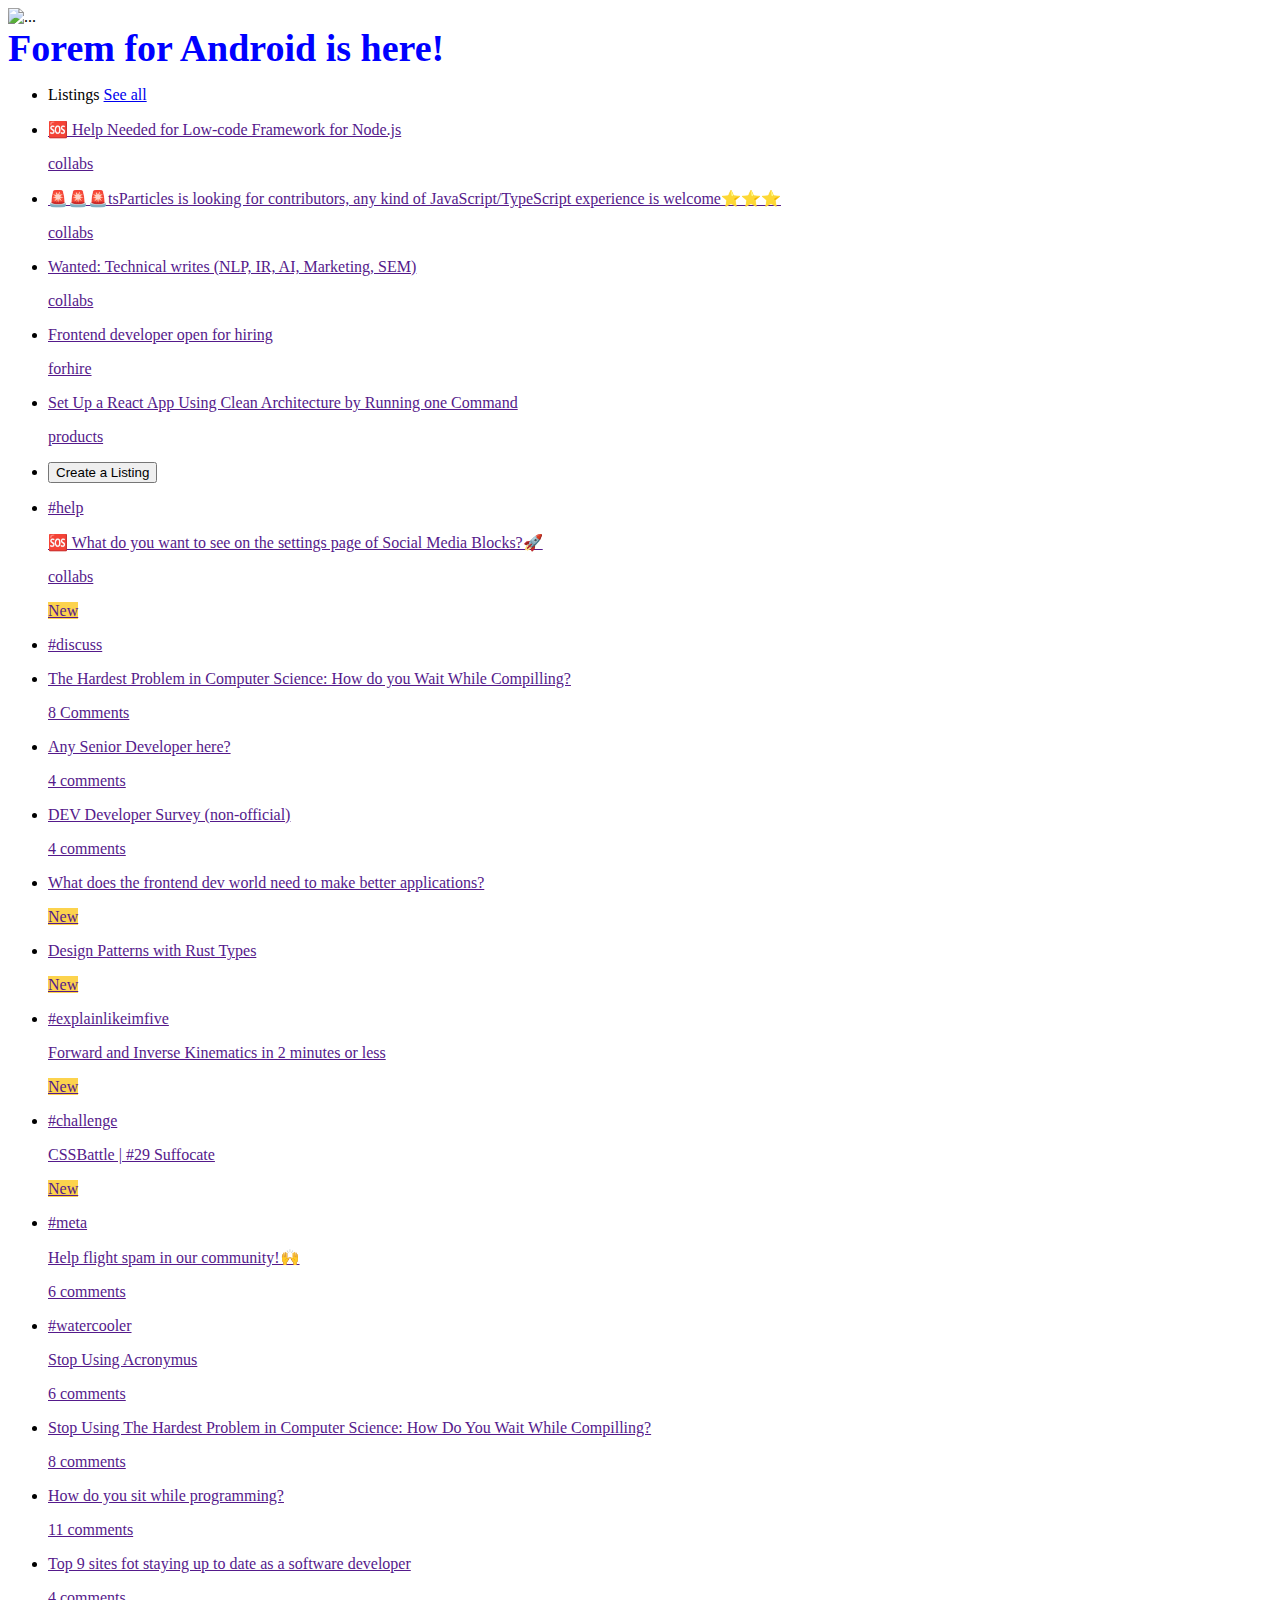
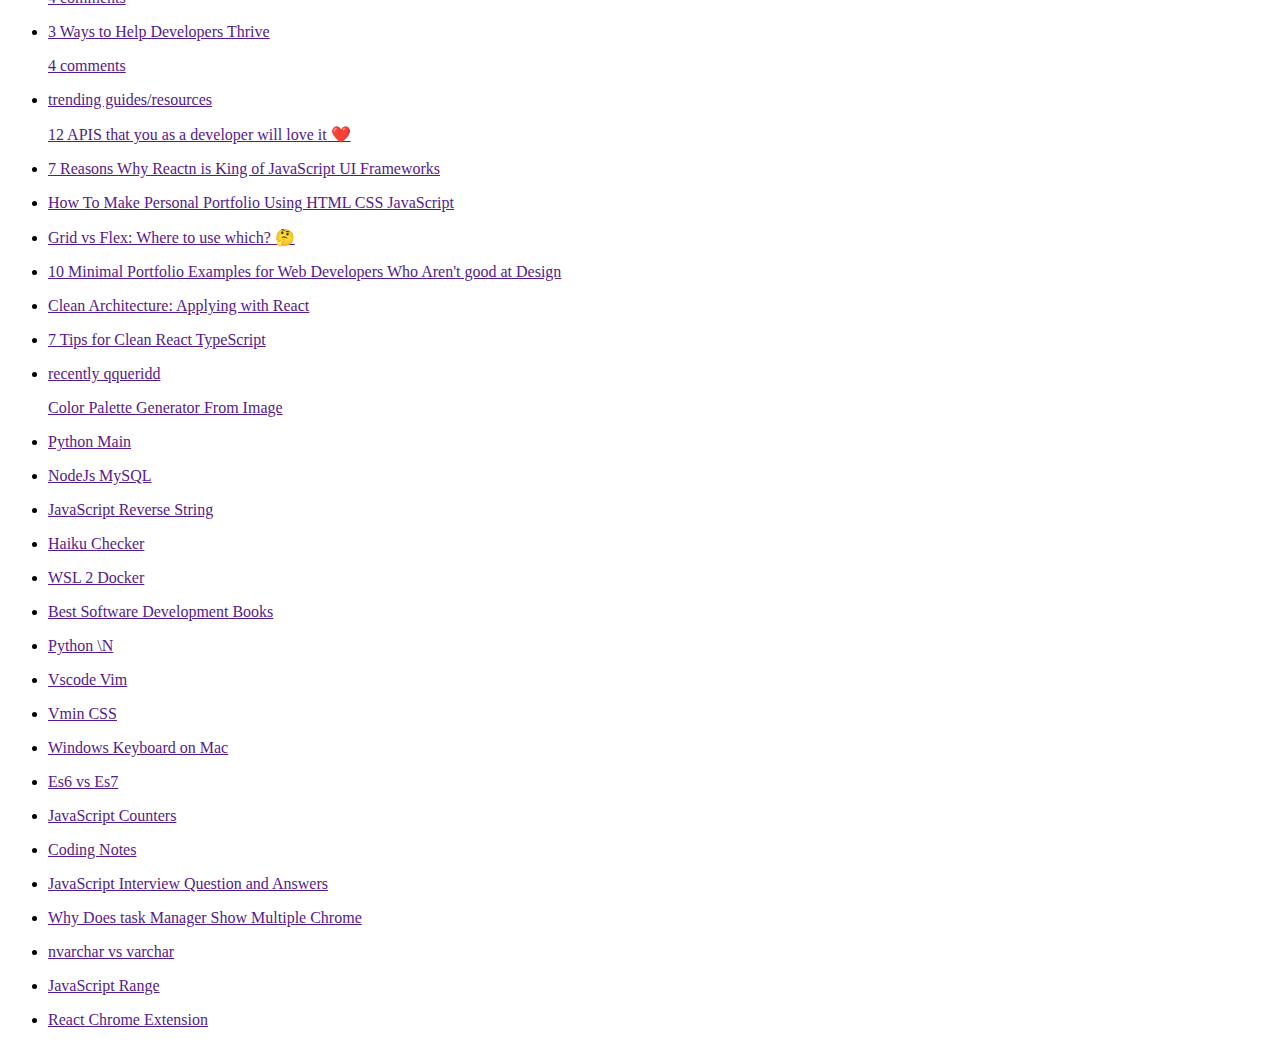
==== commit 846ec446: "adding post 2 and conrrection in side right" ====
--- a/index.html
+++ b/index.html
@@ -1,3814 +1,254 @@
 <!DOCTYPE html>
 <html lang="en">
-  <head>
-    <meta charset="UTF-8" />
-    <meta http-equiv="X-UA-Compatible" content="IE=edge" />
-    <meta name="viewport" content="width=device-width, initial-scale=1.0" />
-    <link
-      href="https://cdn.jsdelivr.net/npm/bootstrap@5.2.0/dist/css/bootstrap.min.css"
-      rel="stylesheet"
-      integrity="sha384-gH2yIJqKdNHPEq0n4Mqa/HGKIhSkIHeL5AyhkYV8i59U5AR6csBvApHHNl/vI1Bx"
-      crossorigin="anonymous"
-    />
-        <link rel="preconnect" href="https://fonts.googleapis.com" />
-    <link rel="preconnect" href="https://fonts.gstatic.com" crossorigin />
-    <link
-      href="https://fonts.googleapis.com/css2?family=Roboto:wght@100;300;400;500;700;900&display=swap"
-      rel="stylesheet"
-    />
-    <link rel="stylesheet" href="./css/style.css" />
-    <title>DEV.to</title>
-  </head>
-  <body>
-    <!-- navbar -->
-    <nav
-      class="navbar navbar-expand-lg bg-light py-1 ms-xl-5 ps-xl-5 me-xl-5 pe-xl-5 sticky-top"
-    >
-      <div class="container-fluid px-2 align-items-center">
-        <div class="d-flex align-items-center">
-          <button
-            class="navbar-toggler border-0 d-md-none"
-            data-bs-toggle="offcanvas"
-            href="#offcanvasExample"
-            role="button"
-            aria-controls="offcanvasExample"
-          >
-            <svg
-              xmlns="http://www.w3.org/2000/svg"
-              width="30"
-              height="30"
-              fill="currentColor"
-              class="bi bi-list"
-              viewBox="0 0 16 16"
-            >
-              <path
-                fill-rule="evenodd"
-                d="M2.5 12a.5.5 0 0 1 .5-.5h10a.5.5 0 0 1 0 1H3a.5.5 0 0 1-.5-.5zm0-4a.5.5 0 0 1 .5-.5h10a.5.5 0 0 1 0 1H3a.5.5 0 0 1-.5-.5zm0-4a.5.5 0 0 1 .5-.5h10a.5.5 0 0 1 0 1H3a.5.5 0 0 1-.5-.5z"
-              />
-            </svg>
-          </button>
-          <div
-            class="offcanvas offcanvas-start d-md-none"
-            tabindex="-1"
-            id="offcanvasExample"
-            aria-labelledby="offcanvasExampleLabel"
-          >
-            <div class="offcanvas-header">
-              <h5 class="offcanvas-title" id="offcanvasExampleLabel">
-                DEV Community
-              </h5>
-              <button
-                type="button"
-                class="btn-close"
-                data-bs-dismiss="offcanvas"
-                aria-label="Close"
-              ></button>
+<head>
+    <meta charset="UTF-8">
+    <meta http-equiv="X-UA-Compatible" content="IE=edge">
+    <meta name="viewport" content="width=device-width, initial-scale=1.0">
+    <link href="https://cdn.jsdelivr.net/npm/bootstrap@5.2.0/dist/css/bootstrap.min.css" rel="stylesheet" integrity="sha384-gH2yIJqKdNHPEq0n4Mqa/HGKIhSkIHeL5AyhkYV8i59U5AR6csBvApHHNl/vI1Bx" crossorigin="anonymous">
+    <link rel="stylesheet" href="./css/style.css">
+    <title>Document</title>
+</head>
+<body>
+    
+<section class="section">
+    
+
+    <section class="aside_right1 mt-3 ms-3 me-3 mb-3">
+        <section class="right__card1 mt-3 ms-3 me-3 mb-3"
+            <div class="card">
+            <img src="./assets/asideright/forem.jpg" class="cardimg" alt="...">
+            <div class="card-body">
+              <a href="forem" style="color: blue; text-decoration: none; font-weight: bold; font-size: 38px; " >Forem for Android is here!</a>
             </div>
-            <div class="offcanvas-body d-flex flex-column px-1 py-0">
-              <button class="side-button btn btn-secondary text-start">
-                <svg
-                  xmlns="http://www.w3.org/2000/svg"
-                  viewBox="0 0 44 44"
-                  width="24"
-                  height="24"
-                  class="me-2"
-                >
-                  <g class="nc-icon-wrapper">
-                    <path
-                      fill="#A0041E"
-                      d="M13.344 18.702h-2a.5.5 0 01-.5-.5v-7a.5.5 0 01.5-.5h2a.5.5 0 01.5.5v7a.5.5 0 01-.5.5z"
-                    ></path>
-                    <path fill="#FFE8B6" d="M9 20L22 7l13 13v17H9z"></path>
-                    <path fill="#FFCC4D" d="M22 20h1v16h-1z"></path>
-                    <path
-                      fill="#66757F"
-                      d="M35 21a.997.997 0 01-.707-.293L22 8.414 9.707 20.707a1 1 0 11-1.414-1.414l13-13a.999.999 0 011.414 0l13 13A.999.999 0 0135 21z"
-                    ></path>
-                    <path
-                      fill="#66757F"
-                      d="M22 21a.999.999 0 01-.707-1.707l6.5-6.5a1 1 0 111.414 1.414l-6.5 6.5A.997.997 0 0122 21z"
-                    ></path>
-                    <path fill="#C1694F" d="M14 30h4v6h-4z"></path>
-                    <path
-                      fill="#55ACEE"
-                      d="M14 21h4v4h-4zm12.5 0h4v4h-4zm0 9h4v4h-4z"
-                    ></path>
-                    <path
-                      fill="#5C913B"
-                      d="M37.5 37.5A1.5 1.5 0 0136 39H8a1.5 1.5 0 010-3h28a1.5 1.5 0 011.5 1.5z"
-                    ></path>
-                  </g>
-                </svg>
-                Home
-              </button>
-              <button class="side-button btn btn-secondary text-start">
-                <svg
-                  xmlns="http://www.w3.org/2000/svg"
-                  viewBox="0 0 44 44"
-                  width="24"
-                  height="24"
-                  class="me-1"
-                >
-                  <g class="nc-icon-wrapper">
-                    <path
-                      fill="#67757F"
-                      d="M39 24c0 2.209-1.791 2-4 2H9c-2.209 0-4 .209-4-2l2-12c.125-1.917 1.791-4 4-4h22c2.209 0 3.791 2.208 4 4l2 12z"
-                    ></path>
-                    <path
-                      fill="#CCD6DD"
-                      d="M32 17a2 2 0 01-2 2H14a2 2 0 01-2-2V9a2 2 0 012-2h16a2 2 0 012 2v8z"
-                    ></path>
-                    <path
-                      fill="#E1E8ED"
-                      d="M34 21a2 2 0 01-2 2H12a2 2 0 01-2-2v-8a2 2 0 012-2h20a2 2 0 012 2v8z"
-                    ></path>
-                    <path
-                      fill="#F5F8FA"
-                      d="M36 25a2 2 0 01-2 2H10a2 2 0 01-2-2v-8a2 2 0 012-2h24a2 2 0 012 2v8z"
-                    ></path>
-                    <path
-                      fill="#9AAAB4"
-                      d="M39 35a4 4 0 01-4 4H9a4 4 0 01-4-4V24a4 4 0 014-4h26a4 4 0 014 4v11z"
-                    ></path>
-                    <path fill="#67757F" d="M18 16zm0 0z"></path>
-                    <path
-                      fill="#FCAB40"
-                      d="M26 5h-5a2 2 0 00-2 2v1h4a2 2 0 012 2h1a2 2 0 002-2V7a2 2 0 00-2-2z"
-                    ></path>
-                    <path
-                      fill="#5DADEC"
-                      d="M22 9h-5a2 2 0 00-2 2v1h4a2 2 0 012 2h1a2 2 0 002-2v-1a2 2 0 00-2-2z"
-                    ></path>
-                    <path
-                      fill="#E75A70"
-                      d="M20 16a2 2 0 01-2 2h-5a2 2 0 01-2-2v-1a2 2 0 012-2h5a2 2 0 012 2v1z"
-                    ></path>
-                    <path
-                      fill="#67757F"
-                      d="M29 32a2 2 0 01-2 2H17a2 2 0 01-2-2v-5a2 2 0 012-2h10a2 2 0 012 2v5zm-11-4z"
-                    ></path>
-                    <path
-                      fill="#E1E8ED"
-                      d="M27 31a1 1 0 01-1 1h-8a1 1 0 01-1-1v-3a1 1 0 011-1h8a1 1 0 011 1v3z"
-                    ></path>
-                  </g>
-                </svg>
-                Reading List
-              </button>
-              <button class="side-button btn btn-secondary text-start">
-                <svg
-                  xmlns="http://www.w3.org/2000/svg"
-                  viewBox="0 0 44 44"
-                  width="24"
-                  height="24"
-                  class="me-1"
-                >
-                  <g class="nc-icon-wrapper">
-                    <path
-                      fill="#FFD983"
-                      d="M36 4H14a4 4 0 00-4 4v24H8a4 4 0 000 8h24a4 4 0 004-4V12a4 4 0 000-8z"
-                    ></path>
-                    <path fill="#E39F3D" d="M12 14h24v-2H14l-2-1z"></path>
-                    <path
-                      fill="#FFE8B6"
-                      d="M14 4a4 4 0 00-4 4v24.555A3.955 3.955 0 008 32a4 4 0 104 4V11.445c.59.344 1.268.555 2 .555a4 4 0 000-8z"
-                    ></path>
-                    <path
-                      fill="#C1694F"
-                      d="M16 8a2 2 0 11-4.001-.001A2 2 0 0116 8m-6 28a2 2 0 11-4.001-.001A2 2 0 0110 36m24-17a1 1 0 01-1 1H15a1 1 0 010-2h18a1 1 0 011 1m0 4a1 1 0 01-1 1H15a1 1 0 110-2h18a1 1 0 011 1m0 4a1 1 0 01-1 1H15a1 1 0 110-2h18a1 1 0 011 1m0 4a1 1 0 01-1 1H15a1 1 0 110-2h18a1 1 0 011 1"
-                    ></path>
-                  </g>
-                </svg>
-                Listings
-              </button>
-              <button class="side-button btn btn-secondary text-start">
-                <svg
-                  xmlns="http://www.w3.org/2000/svg"
-                  viewBox="0 0 44 44"
-                  width="24"
-                  height="24"
-                  class="me-1"
-                >
-                  <g class="nc-icon-wrapper">
-                    <path
-                      fill="#292F33"
-                      d="M10 19h24v2H10zm15 15c0 2.208-.792 4-3 4-2.209 0-3-1.792-3-4s.791-2 3-2c2.208 0 3-.208 3 2z"
-                    ></path>
-                    <path
-                      fill="#66757F"
-                      d="M22 35c-6.627 0-10 1.343-10 3v2h20v-2c0-1.657-3.373-3-10-3z"
-                    ></path>
-                    <path
-                      fill="#99AAB5"
-                      d="M22 4a9 9 0 00-9 9v7h18v-7a9 9 0 00-9-9z"
-                    ></path>
-                    <g fill="#292F33" transform="translate(4 4)">
-                      <circle cx="15.5" cy="2.5" r="1.5"></circle>
-                      <circle cx="20.5" cy="2.5" r="1.5"></circle>
-                      <circle cx="17.5" cy="6.5" r="1.5"></circle>
-                      <circle cx="22.5" cy="6.5" r="1.5"></circle>
-                      <circle cx="12.5" cy="6.5" r="1.5"></circle>
-                      <circle cx="15.5" cy="10.5" r="1.5"></circle>
-                      <circle cx="10.5" cy="10.5" r="1.5"></circle>
-                      <circle cx="20.5" cy="10.5" r="1.5"></circle>
-                      <circle cx="25.5" cy="10.5" r="1.5"></circle>
-                      <circle cx="17.5" cy="14.5" r="1.5"></circle>
-                      <circle cx="22.5" cy="14.5" r="1.5"></circle>
-                      <circle cx="12.5" cy="14.5" r="1.5"></circle>
-                    </g>
-                    <path
-                      fill="#66757F"
-                      d="M13 19.062V21c0 4.971 4.029 9 9 9s9-4.029 9-9v-1.938H13z"
-                    ></path>
-                    <path
-                      fill="#66757F"
-                      d="M34 18a1 1 0 00-1 1v2c0 6.074-4.925 11-11 11s-11-4.926-11-11v-2a1 1 0 00-2 0v2c0 7.18 5.82 13 13 13s13-5.82 13-13v-2a1 1 0 00-1-1z"
-                    ></path>
-                  </g>
-                </svg>
-                Podcasts
-              </button>
-              <button class="side-button btn btn-secondary text-start">
-                <svg
-                  xmlns="http://www.w3.org/2000/svg"
-                  viewBox="0 0 44 44"
-                  width="24"
-                  height="24"
-                  class="me-1"
-                >
-                  <g transform="translate(4 4)">
-                    <path
-                      fill="#31373D"
-                      d="M34.074 18l-4.832 3H28v-4c0-.088-.02-.169-.026-.256C31.436 15.864 34 12.735 34 9a8 8 0 00-16.001 0c0 1.463.412 2.822 1.099 4H14.92c.047-.328.08-.66.08-1a7 7 0 10-14 0 6.995 6.995 0 004 6.317V29a4 4 0 004 4h15a4 4 0 004-4v-3h1.242l4.832 3H35V18h-.926zM28.727 3.977a5.713 5.713 0 012.984 4.961L28.18 8.35a2.276 2.276 0 00-.583-.982l1.13-3.391zm-.9 6.342l3.552.592a5.713 5.713 0 01-4.214 3.669 3.985 3.985 0 00-1.392-1.148l.625-2.19a2.425 2.425 0 001.429-.923zM26 3.285c.282 0 .557.027.828.067l-1.131 3.392c-.404.054-.772.21-1.081.446L21.42 5.592A5.703 5.703 0 0126 3.285zM20.285 9c0-.563.085-1.106.236-1.62l3.194 1.597-.002.023c0 .657.313 1.245.771 1.662L23.816 13h-1.871a5.665 5.665 0 01-1.66-4zm-9.088-.385A4.64 4.64 0 0112.667 12c0 .344-.043.677-.113 1H10.1c.145-.304.233-.641.233-1a2.32 2.32 0 00-.392-1.292l1.256-2.093zM8 7.333c.519 0 1.01.105 1.476.261L8.22 9.688c-.073-.007-.145-.022-.22-.022a2.32 2.32 0 00-1.292.392L4.615 8.803A4.64 4.64 0 018 7.333zM3.333 12c0-.519.105-1.01.261-1.477l2.095 1.257c-.007.073-.022.144-.022.22 0 .75.36 1.41.91 1.837a3.987 3.987 0 00-1.353 1.895C4.083 14.881 3.333 13.533 3.333 12z"
-                    ></path>
-                    <circle fill="#8899A6" cx="24" cy="19" r="2"></circle>
-                    <circle fill="#8899A6" cx="9" cy="19" r="2"></circle>
-                    <path
-                      fill="#8899A6"
-                      d="M24 27a2 2 0 00-2-2H11a2 2 0 00-2 2v6a2 2 0 002 2h11a2 2 0 002-2v-6z"
-                    ></path>
-                  </g>
-                </svg>
-                Videos
-              </button>
-              <button class="side-button btn btn-secondary text-start">
-                <svg
-                  xmlns="http://www.w3.org/2000/svg"
-                  viewBox="0 0 44 44"
-                  width="24"
-                  height="24"
-                  class="me-1"
-                >
-                  <g class="nc-icon-wrapper">
-                    <path
-                      fill="#FFD983"
-                      d="M36.017 24.181L21.345 9.746C20.687 9.087 19.823 9 18.96 9H8.883C7.029 9 6 10.029 6 11.883v10.082c0 .861.089 1.723.746 2.38L21.3 39.017a3.287 3.287 0 004.688 0l10.059-10.088c1.31-1.312 1.28-3.438-.03-4.748zm-23.596-8.76a1.497 1.497 0 11-2.118-2.117 1.497 1.497 0 012.118 2.117z"
-                    ></path>
-                    <path
-                      fill="#D99E82"
-                      d="M13.952 11.772a3.66 3.66 0 00-5.179 0 3.663 3.663 0 105.18 5.18 3.664 3.664 0 00-.001-5.18zm-1.53 3.65a1.499 1.499 0 11-2.119-2.12 1.499 1.499 0 012.119 2.12z"
-                    ></path>
-                    <path
-                      fill="#C1694F"
-                      d="M12.507 14.501a1 1 0 11-1.415-1.414l8.485-8.485a1 1 0 111.415 1.414l-8.485 8.485z"
-                    ></path>
-                  </g>
-                </svg>
-                Tags
-              </button>
-              <button class="side-button btn btn-secondary text-start">
-                <svg
-                  xmlns="http://www.w3.org/2000/svg"
-                  viewBox="0 0 44 44"
-                  width="24"
-                  height="24"
-                  class="me-1"
-                >
-                  <g class="nc-icon-wrapper">
-                    <path
-                      fill="#FFD983"
-                      d="M33 15.06c0 6.439-5 7.439-5 13.44 0 3.098-3.123 3.359-5.5 3.359-2.053 0-6.586-.779-6.586-3.361C15.914 22.5 11 21.5 11 15.06c0-6.031 5.285-10.92 11.083-10.92C27.883 4.14 33 9.029 33 15.06z"
-                    ></path>
-                    <path
-                      fill="#CCD6DD"
-                      d="M26.167 36.5c0 .828-2.234 2.5-4.167 2.5-1.933 0-4.167-1.672-4.167-2.5 0-.828 2.233-.5 4.167-.5 1.933 0 4.167-.328 4.167.5z"
-                    ></path>
-                    <path
-                      fill="#FFCC4D"
-                      d="M26.707 14.293a.999.999 0 00-1.414 0L22 17.586l-3.293-3.293a1 1 0 10-1.414 1.414L21 19.414V30a1 1 0 102 0V19.414l3.707-3.707a.999.999 0 000-1.414z"
-                    ></path>
-                    <path
-                      fill="#99AAB5"
-                      d="M28 35a2 2 0 01-2 2h-8a2 2 0 01-2-2v-6h12v6z"
-                    ></path>
-                    <path
-                      fill="#CCD6DD"
-                      d="M15.999 36a1 1 0 01-.163-1.986l12-2a.994.994 0 011.15.822.999.999 0 01-.822 1.15l-12 2a.927.927 0 01-.165.014zm0-4a1 1 0 01-.163-1.986l12-2a.995.995 0 011.15.822.999.999 0 01-.822 1.15l-12 2a.927.927 0 01-.165.014z"
-                    ></path>
-                  </g>
-                </svg>
-                FAQ
-              </button>
-              <button class="side-button btn btn-secondary text-start">
-                <svg
-                  xmlns="http://www.w3.org/2000/svg"
-                  viewBox="0 0 44 44"
-                  width="24"
-                  height="24"
-                  class="me-1"
-                >
-                  <g class="nc-icon-wrapper">
-                    <path
-                      fill="#F4900C"
-                      d="M15 4a8 8 0 00-8 8v8h2v-8a6 6 0 0112 0v8h2v-8a8 8 0 00-8-8z"
-                    ></path>
-                    <path
-                      fill="#DD2E44"
-                      d="M5 12l2 2 2-2 2 2 2-2 2 2 2-2 2 2 2-2 2 2 2-2v23H5z"
-                    ></path>
-                    <path
-                      fill="#FFCC4D"
-                      d="M29 9a8 8 0 00-8 8v8h2v-8a6 6 0 0112 0v8h2v-8a8 8 0 00-8-8z"
-                    ></path>
-                    <path
-                      fill="#744EAA"
-                      d="M19 17l2 2 2-2 2 2 2-2 2 2 2-2 2 2 2-2 2 2 2-2v23H19z"
-                    ></path>
-                  </g>
-                </svg>
-                Forem Shop
-              </button>
-              <button class="side-button btn btn-secondary text-start">
-                <svg
-                  xmlns="http://www.w3.org/2000/svg"
-                  viewBox="0 0 44 44"
-                  width="24"
-                  height="24"
-                  class="me-1"
-                >
-                  <path
-                    fill="#DD2E44"
-                    d="M39.885 15.833c0-5.45-4.418-9.868-9.867-9.868-3.308 0-6.227 1.633-8.018 4.129-1.791-2.496-4.71-4.129-8.017-4.129-5.45 0-9.868 4.417-9.868 9.868 0 .772.098 1.52.266 2.241C5.751 26.587 15.216 35.568 22 38.034c6.783-2.466 16.249-11.447 17.617-19.959.17-.721.268-1.469.268-2.242z"
-                  ></path>
-                </svg>
-                Sponsors
-              </button>
-              <button class="side-button btn btn-secondary text-start">
-                <svg
-                  viewBox="0 0 44 44"
-                  width="24"
-                  height="24"
-                  xmlns="http://www.w3.org/2000/svg"
-                  class="rainbow-logo"
-                  preserveAspectRatio="xMinYMin meet"
-                  class="me-1"
-                >
-                  <g fill="none" fill-rule="evenodd">
-                    <path
-                      fill="#88AEDC"
-                      d="M234.04 175.67l-75.69 58.28h47.18L234.04 212z"
-                    ></path>
-                    <path
-                      d="M234.04 140.06l-121.93 93.89h.02l121.91-93.87zM133.25.95L.04 103.51v.02L133.27.95z"
-                    ></path>
-                    <path
-                      fill="#F58F8E"
-                      fill-rule="nonzero"
-                      d="M.04.95v30.16L39.21.95z"
-                    ></path>
-                    <path
-                      fill="#FEE18A"
-                      fill-rule="nonzero"
-                      d="M39.21.95L.04 31.11v35.9L85.84.95z"
-                    ></path>
-                    <path
-                      fill="#F3F095"
-                      fill-rule="nonzero"
-                      d="M85.84.95L.04 67.01v36.5L133.25.95z"
-                    ></path>
-                    <path
-                      fill="#55C1AE"
-                      fill-rule="nonzero"
-                      d="M133.27.95L.04 103.53v35.59L179.49.95z"
-                    ></path>
-                    <path
-                      fill="#F7B3CE"
-                      fill-rule="nonzero"
-                      d="M234.04.95h-7.37L.04 175.45v35.93l234-180.18z"
-                    ></path>
-                    <path
-                      fill="#88AEDC"
-                      fill-rule="nonzero"
-                      d="M179.49.95L.04 139.12v36.33L226.67.95z"
-                    ></path>
-                    <path
-                      fill="#F58F8E"
-                      fill-rule="nonzero"
-                      d="M234.04 31.2L.04 211.38v22.57h18.03l215.97-166.3z"
-                    ></path>
-                    <path
-                      fill="#FEE18A"
-                      fill-rule="nonzero"
-                      d="M234.04 67.65L18.07 233.95H64.7l169.34-130.39z"
-                    ></path>
-                    <path
-                      fill="#F3F095"
-                      fill-rule="nonzero"
-                      d="M234.04 103.56L64.7 233.95h47.41l121.93-93.89z"
-                    ></path>
-                    <path
-                      fill="#55C1AE"
-                      fill-rule="nonzero"
-                      d="M234.04 140.08l-121.91 93.87h46.22l75.69-58.28z"
-                    ></path>
-                    <path
-                      fill="#F7B3CE"
-                      fill-rule="nonzero"
-                      d="M234.04 212l-28.51 21.95h28.51z"
-                    ></path>
-                    <path
-                      d="M65.237 77.75c4.514.95 7.774 2.8 11.135 6.3 3.059 3.2 4.965 6.85 5.767 10.95.652 3.45.652 40.55 0 44.05-1.705 9.1-9.479 16.2-19.109 17.45-2.006.25-8.727.5-14.845.5H37V77h12.438c8.828 0 13.342.2 15.8.75zM51.545 117v25.6l5.166-.2c4.464-.15 5.417-.35 7.423-1.5 3.912-2.3 3.962-2.45 3.962-24.2 0-21.2 0-21.2-3.661-23.6-1.806-1.2-2.558-1.35-7.473-1.55l-5.417-.15V117zm79.245-32.75v7.25h-25.58v18h15.549V124H105.21l.1 9.1.15 9.15 12.69.15 12.638.1V157h-14.795c-16.451 0-19.009-.3-21.617-2.6-3.661-3.2-3.46-1.15-3.611-36.3-.1-21.9.05-32.25.401-33.65.702-2.6 3.661-5.8 6.27-6.7 1.554-.55 5.466-.7 17.704-.75h15.648v7.25zm31.647 20.85c3.712 14.25 6.821 25.6 6.922 25.25.15-.35 3.31-12.4 7.071-26.85l6.872-26.25 7.824-.15c5.918-.1 7.874.05 7.874.5s-17.354 66.2-18.357 69.5c-.702 2.3-4.463 7-6.57 8.25-2.658 1.5-6.57 1.75-8.978.5-2.156-1.1-5.015-4.4-6.47-7.5-.902-1.9-15.648-56-19.058-70l-.352-1.35h7.825c7.673 0 7.874 0 8.275 1.1.2.65 3.41 12.8 7.122 27z"
-                      fill="#FFF"
-                    ></path>
-                  </g>
-                </svg>
-                About
-              </button>
-              <button class="side-button btn btn-secondary text-start">
-                <svg
-                  xmlns="http://www.w3.org/2000/svg"
-                  viewBox="0 0 44 44"
-                  width="24"
-                  height="24"
-                  class="me-1"
-                >
-                  <g class="nc-icon-wrapper">
-                    <path
-                      fill="#FFAC33"
-                      d="M38.724 33.656c-1.239-.01-1.241 1.205-1.241 1.205H22.5c-5.246 0-9.5-4.254-9.5-9.5s4.254-9.5 9.5-9.5 9.5 4.254 9.5 9.5c0 3.062-1.6 5.897-3.852 7.633h5.434C35.022 30.849 36 28.139 36 25.361c0-7.456-6.045-13.5-13.5-13.5-7.456 0-13.5 6.044-13.5 13.5 0 7.455 6.044 13.5 13.5 13.5h14.982s-.003 1.127 1.241 1.139c1.238.012 1.228-1.245 1.228-1.245l.014-3.821s.001-1.267-1.241-1.278zM9 18.26a16.047 16.047 0 014-4.739V13c0-5 5-7 5-8s-1-1-1-1H5C4 4 4 5 4 5c0 1 5 3.333 5 7.69v5.57z"
-                    ></path>
-                    <path
-                      fill="#BE1931"
-                      d="M17.091 33.166a9.487 9.487 0 01-4.045-8.72l-3.977-.461c-.046.452-.069.911-.069 1.376 0 4.573 2.28 8.608 5.76 11.051l2.331-3.246z"
-                    ></path>
-                    <path
-                      fill="#BE1931"
-                      d="M10 29.924s-5.188-.812-5 1 5-1 5-1zm0 .312s-4.125 2.688-2.938 3.75S10 30.236 10 30.236z"
-                    ></path>
-                  </g>
-                </svg>
-                Contact
-              </button>
-              <button class="side-button btn btn-secondary text-start">
-                <svg
-                  xmlns:svg="http://www.w3.org/2000/svg"
-                  xmlns="http://www.w3.org/2000/svg"
-                  viewBox="0 0 44 44"
-                  width="24"
-                  height="24"
-                  style="enable-background: new 0 0 47.5 47.5"
-                  id="svg2"
-                  class="me-1"
-                >
-                  <g transform="matrix(1.25,0,0,-1.25,0,47.5)" id="g12">
-                    <g id="g14">
-                      <g clip-path="url(#clipPath18)" id="g16">
-                        <g transform="translate(33,30)" id="g22">
-                          <path
-                            d="m 0,0 -28,0 c -2.209,0 -4,-1.791 -4,-4 l 0,-15 c 0,-2.209 1.791,-4 4,-4 l 11.416,0 c 0.52,-0.596 1.477,-1 2.584,-1 1.107,0 2.064,0.404 2.584,1 L 0,-23 c 2.209,0 4,1.791 4,4 L 4,-4 C 4,-1.791 2.209,0 0,0"
-                            id="path24"
-                            style="
-                              fill: #226699;
-                              fill-opacity: 1;
-                              fill-rule: nonzero;
-                              stroke: none;
-                            "
-                          ></path>
-                        </g>
-                        <g transform="translate(21,10)" id="g26">
-                          <path
-                            d="m 0,0 c 0,-1.104 -0.896,-2 -2,-2 -1.104,0 -2,0.896 -2,2 l 0,18 c 0,1.104 0.896,2 2,2 1.104,0 2,-0.896 2,-2 L 0,0 z"
-                            id="path28"
-                            style="
-                              fill: #292f33;
-                              fill-opacity: 1;
-                              fill-rule: nonzero;
-                              stroke: none;
-                            "
-                          ></path>
-                        </g>
-                        <g transform="translate(19,11)" id="g30">
-                          <path
-                            d="m 0,0 c 0,-1.104 -0.896,-2 -2,-2 l -12,0 c -1.104,0 -2,0.896 -2,2 l 0,18 c 0,1.104 0.896,2 2,2 l 12,0 c 1.104,0 2,-0.896 2,-2 L 0,0 z"
-                            id="path32"
-                            style="
-                              fill: #99aab5;
-                              fill-opacity: 1;
-                              fill-rule: nonzero;
-                              stroke: none;
-                            "
-                          ></path>
-                        </g>
-                        <g transform="translate(19,11)" id="g34">
-                          <path
-                            d="m 0,0 c -0.999,1.998 -3.657,2 -4,2 -2,0 -5,-2 -8,-2 -1,0 -2,0.896 -2,2 l 0,16 c 0,1.104 1,2 2,2 3.255,0 6,2 8,2 3,0 4,-1.896 4,-3 L 0,0 z"
-                            id="path36"
-                            style="
-                              fill: #e1e8ed;
-                              fill-opacity: 1;
-                              fill-rule: nonzero;
-                              stroke: none;
-                            "
-                          ></path>
-                        </g>
-                        <g transform="translate(35,11)" id="g38">
-                          <path
-                            d="m 0,0 c 0,-1.104 -0.896,-2 -2,-2 l -12,0 c -1.104,0 -2,0.896 -2,2 l 0,18 c 0,1.104 0.896,2 2,2 l 12,0 c 1.104,0 2,-0.896 2,-2 L 0,0 z"
-                            id="path40"
-                            style="
-                              fill: #99aab5;
-                              fill-opacity: 1;
-                              fill-rule: nonzero;
-                              stroke: none;
-                            "
-                          ></path>
-                        </g>
-                        <g transform="translate(19,11)" id="g42">
-                          <path
-                            d="m 0,0 c 0.999,1.998 3.657,2 4,2 2,0 5,-2 8,-2 1,0 2,0.896 2,2 l 0,16 c 0,1.104 -1,2 -2,2 C 8.744,20 6,22 4,22 1,22 0,20.104 0,19 L 0,0 z"
-                            id="path44"
-                            style="
-                              fill: #ccd6dd;
-                              fill-opacity: 1;
-                              fill-rule: nonzero;
-                              stroke: none;
-                            "
-                          ></path>
-                        </g>
-                      </g>
-                    </g>
-                  </g>
-                </svg>
-                Guides
-              </button>
-              <button class="side-button btn btn-secondary text-start">
-                <svg
-                  xmlns:dc="http://purl.org/dc/elements/1.1/"
-                  xmlns:cc="http://creativecommons.org/ns#"
-                  xmlns:rdf="http://www.w3.org/1999/02/22-rdf-syntax-ns#"
-                  xmlns:svg="http://www.w3.org/2000/svg"
-                  xmlns="http://www.w3.org/2000/svg"
-                  viewBox="0 0 44 44"
-                  width="24"
-                  height="24"
-                  style="enable-background: new 0 0 45 45"
-                  xml:space="preserve"
-                  version="1.1"
-                  id="svg2"
-                  class="me-1"
-                >
-                  <g transform="matrix(1.25,0,0,-1.25,0,45)" id="g10">
-                    <g id="g12">
-                      <g clip-path="url(#clipPath16)" id="g14">
-                        <g transform="translate(2,20)" id="g20">
-                          <path
-                            id="path22"
-                            style="
-                              fill: #ffcc4d;
-                              fill-opacity: 1;
-                              fill-rule: nonzero;
-                              stroke: none;
-                            "
-                            d="m 0,0 c 0,-8.837 7.164,-16 16,-16 8.837,0 16,7.163 16,16 C 32,8.836 24.837,16 16,16 7.164,16 0,8.836 0,0"
-                          ></path>
-                        </g>
-                        <g transform="translate(15.4063,25.5)" id="g24">
-                          <path
-                            id="path26"
-                            style="
-                              fill: #664500;
-                              fill-opacity: 1;
-                              fill-rule: nonzero;
-                              stroke: none;
-                            "
-                            d="m 0,0 c 0,-1.381 -0.896,-2.5 -2,-2.5 -1.104,0 -2,1.119 -2,2.5 0,1.38 0.896,2.5 2,2.5 1.104,0 2,-1.12 2,-2.5"
-                          ></path>
-                        </g>
-                        <g transform="translate(26,24.5)" id="g28">
-                          <path
-                            id="path30"
-                            style="
-                              fill: #664500;
-                              fill-opacity: 1;
-                              fill-rule: nonzero;
-                              stroke: none;
-                            "
-                            d="m 0,0 c 0,-1.381 -0.895,-2.5 -2,-2.5 -1.104,0 -2,1.119 -2,2.5 0,1.38 0.896,2.5 2,2.5 1.105,0 2,-1.12 2,-2.5"
-                          ></path>
-                        </g>
-                        <g transform="translate(9.6709,29.667)" id="g32">
-                          <path
-                            id="path34"
-                            style="
-                              fill: #664500;
-                              fill-opacity: 1;
-                              fill-rule: nonzero;
-                              stroke: none;
-                            "
-                            d="M 0,0 C -0.164,0.087 -0.303,0.223 -0.391,0.398 -0.607,0.827 -0.431,1.325 0.002,1.511 4.268,3.341 7.701,1.554 7.845,1.477 8.278,1.246 8.453,0.729 8.236,0.323 8.02,-0.082 7.496,-0.223 7.063,0.005 6.94,0.069 4.231,1.437 0.785,-0.042 0.528,-0.151 0.238,-0.127 0,0"
-                          ></path>
-                        </g>
-                        <g transform="translate(14.7427,16.4277)" id="g36">
-                          <path
-                            id="path38"
-                            style="
-                              fill: #664500;
-                              fill-opacity: 1;
-                              fill-rule: nonzero;
-                              stroke: none;
-                            "
-                            d="M 0,0 C -0.136,0.127 -0.236,0.293 -0.276,0.486 -0.375,0.955 -0.078,1.392 0.389,1.46 4.981,2.138 7.841,-0.469 7.962,-0.58 8.322,-0.914 8.357,-1.457 8.044,-1.795 7.732,-2.131 7.189,-2.133 6.83,-1.801 6.726,-1.709 4.458,0.307 0.748,-0.24 0.471,-0.281 0.197,-0.184 0,0"
-                          ></path>
-                        </g>
-                        <g transform="translate(20.4307,25.917)" id="g40">
-                          <path
-                            id="path42"
-                            style="
-                              fill: #664500;
-                              fill-opacity: 1;
-                              fill-rule: nonzero;
-                              stroke: none;
-                            "
-                            d="M 0,0 C -0.156,0.098 -0.286,0.243 -0.362,0.424 -0.549,0.866 -0.339,1.352 0.105,1.508 4.486,3.044 7.79,1.028 7.929,0.941 8.344,0.681 8.483,0.154 8.24,-0.237 7.998,-0.627 7.464,-0.732 7.049,-0.475 6.929,-0.402 4.321,1.146 0.782,-0.095 0.518,-0.187 0.23,-0.143 0,0"
-                          ></path>
-                        </g>
-                        <g transform="translate(17.2764,0.8682)" id="g44">
-                          <path
-                            id="path46"
-                            style="
-                              fill: #f4900c;
-                              fill-opacity: 1;
-                              fill-rule: nonzero;
-                              stroke: none;
-                            "
-                            d="m 0,0 c 0,0 1.265,0.411 1.429,1.352 0.173,0.971 -0.624,1.167 -0.624,1.167 0,0 1.041,0.208 1.172,1.376 0.123,1.1 -0.862,1.363 -0.862,1.363 0,0 0.97,0.4 1.016,1.539 0.038,0.959 -0.995,1.428 -0.995,1.428 0,0 5.038,1.22 5.555,1.34 0.516,0.121 1.321,0.616 1.07,1.695 -0.249,1.08 -1.204,1.118 -1.698,1.003 -0.494,-0.116 -6.744,-1.567 -8.9,-2.069 -0.23,-0.053 -1.308,-0.302 -1.439,-0.334 -0.54,-0.127 -0.785,0.111 -0.405,0.512 0.509,0.536 0.833,1.129 0.947,2.113 0.119,1.036 -0.232,2.314 -0.433,2.809 -0.374,0.921 -1.005,1.649 -1.734,1.899 -1.138,0.39 -1.946,-0.321 -1.542,-1.561 0.604,-1.855 0.209,-3.375 -0.833,-4.293 -2.449,-2.157 -3.589,-3.695 -2.83,-6.973 0.827,-3.575 4.377,-5.876 7.952,-5.048 C -2.965,-0.64 0,0 0,0"
-                          ></path>
-                        </g>
-                      </g>
-                    </g>
-                  </g>
-                </svg>
-                Software comparisons
-              </button>
-              <h5 class="ps-3 pt-4 fs-6" id="offcanvasExampleLabel">Other</h5>
-              <button class="side-button btn btn-secondary text-start">
-                <svg
-                  xmlns="http://www.w3.org/2000/svg"
-                  viewBox="0 0 44 44"
-                  width="24"
-                  height="24"
-                >
-                  <g class="nc-icon-wrapper">
-                    <path
-                      fill="#FFDB5E"
-                      d="M38.956 21.916c0-.503-.12-.975-.321-1.404-1.341-4.326-7.619-4.01-16.549-4.221-1.493-.035-.639-1.798-.115-5.668.341-2.517-1.282-6.382-4.01-6.382-4.498 0-.171 3.548-4.148 12.322-2.125 4.688-6.875 2.062-6.875 6.771v10.719c0 1.833.18 3.595 2.758 3.885 2.499.281 1.937 2.062 5.542 2.062h18.044a3.337 3.337 0 003.333-3.334c0-.762-.267-1.456-.698-2.018 1.02-.571 1.72-1.649 1.72-2.899 0-.76-.266-1.454-.696-2.015 1.023-.57 1.725-1.649 1.725-2.901 0-.909-.368-1.733-.961-2.336a3.311 3.311 0 001.251-2.581z"
-                    ></path>
-                    <path
-                      fill="#EE9547"
-                      d="M27.02 25.249h8.604c1.17 0 2.268-.626 2.866-1.633a.876.876 0 00-1.506-.892 1.588 1.588 0 01-1.361.775h-8.81c-.873 0-1.583-.71-1.583-1.583s.71-1.583 1.583-1.583H32.7a.875.875 0 000-1.75h-5.888a3.337 3.337 0 00-3.333 3.333c0 1.025.475 1.932 1.205 2.544a3.32 3.32 0 00-.998 2.373c0 1.028.478 1.938 1.212 2.549a3.318 3.318 0 00.419 5.08 3.305 3.305 0 00-.852 2.204 3.337 3.337 0 003.333 3.333h5.484a3.35 3.35 0 002.867-1.632.875.875 0 00-1.504-.894 1.594 1.594 0 01-1.363.776h-5.484c-.873 0-1.583-.71-1.583-1.583s.71-1.583 1.583-1.583h6.506a3.35 3.35 0 002.867-1.633.875.875 0 10-1.504-.894 1.572 1.572 0 01-1.363.777h-7.063a1.585 1.585 0 010-3.167h8.091a3.35 3.35 0 002.867-1.632.875.875 0 00-1.504-.894 1.573 1.573 0 01-1.363.776H27.02a1.585 1.585 0 010-3.167z"
-                    ></path>
-                  </g>
-                </svg>
-                Code of Conduct
-              </button>
-              <button class="side-button btn btn-secondary text-start">
-                <svg
-                  xmlns="http://www.w3.org/2000/svg"
-                  viewBox="0 0 44 44"
-                  width="24"
-                  height="24"
-                >
-                  <g transform="translate(4 4)">
-                    <circle fill="#FFCC4D" cx="18" cy="18" r="18"></circle>
-                    <path
-                      fill="#664500"
-                      d="M27.335 23.629a.501.501 0 00-.635-.029c-.039.029-3.922 2.9-8.7 2.9-4.766 0-8.662-2.871-8.7-2.9a.5.5 0 10-.729.657C8.7 24.472 11.788 29.5 18 29.5s9.301-5.028 9.429-5.243a.499.499 0 00-.094-.628z"
-                    ></path>
-                    <path
-                      fill="#65471B"
-                      d="M18 26.591c-.148 0-.291-.011-.438-.016v4.516h.875v-4.517c-.145.005-.289.017-.437.017z"
-                    ></path>
-                    <path
-                      fill="#FFF"
-                      d="M22 26c.016-.004-1.45.378-2.446.486-.366.042-.737.076-1.117.089v4.517H20c1.1 0 2-.9 2-2V26zm-8 0c-.016-.004 1.45.378 2.446.486.366.042.737.076 1.117.089v4.517H16c-1.1 0-2-.9-2-2V26z"
-                    ></path>
-                    <path
-                      fill="#65471B"
-                      d="M27.335 23.629a.501.501 0 00-.635-.029c-.03.022-2.259 1.668-5.411 2.47-.443.113-1.864.43-3.286.431-1.424 0-2.849-.318-3.292-.431-3.152-.802-5.381-2.448-5.411-2.47a.501.501 0 00-.729.657c.097.162 1.885 3.067 5.429 4.481v-1.829c-.016-.004 1.45.378 2.446.486.366.042.737.076 1.117.089.146.005.289.016.437.016.148 0 .291-.011.438-.016.38-.013.751-.046 1.117-.089.996-.108 2.462-.49 2.446-.486v1.829c3.544-1.414 5.332-4.319 5.429-4.481a.5.5 0 00-.095-.628zm-.711-9.605c0 1.714-.938 3.104-2.096 3.104-1.157 0-2.096-1.39-2.096-3.104s.938-3.104 2.096-3.104c1.158 0 2.096 1.39 2.096 3.104zm-17.167 0c0 1.714.938 3.104 2.096 3.104 1.157 0 2.096-1.39 2.096-3.104s-.938-3.104-2.096-3.104c-1.158 0-2.096 1.39-2.096 3.104z"
-                    ></path>
-                    <path
-                      fill="#292F33"
-                      d="M34.808 9.627c-.171-.166-1.267.274-2.376-.291-2.288-1.166-8.07-2.291-11.834.376-.403.285-2.087.333-2.558.313-.471.021-2.155-.027-2.558-.313-3.763-2.667-9.545-1.542-11.833-.376-1.109.565-2.205.125-2.376.291-.247.239-.247 1.196.001 1.436.246.239 1.477.515 1.722 1.232.247.718.249 4.958 2.213 6.424 1.839 1.372 6.129 1.785 8.848.238 2.372-1.349 2.289-4.189 2.724-5.881.155-.603.592-.907 1.26-.907s1.105.304 1.26.907c.435 1.691.351 4.532 2.724 5.881 2.719 1.546 7.009 1.133 8.847-.238 1.965-1.465 1.967-5.706 2.213-6.424.245-.717 1.476-.994 1.722-1.232.248-.24.249-1.197.001-1.436zm-20.194 3.65c-.077 1.105-.274 3.227-1.597 3.98-.811.462-1.868.743-2.974.743h-.001c-1.225 0-2.923-.347-3.587-.842-.83-.619-1.146-3.167-1.265-4.12-.076-.607-.28-2.09.388-2.318 1.06-.361 2.539-.643 4.052-.643.693 0 3.021.043 4.155.741 1.005.617.872 1.851.829 2.459zm16.278-.253c-.119.954-.435 3.515-1.265 4.134-.664.495-2.362.842-3.587.842h-.001c-1.107 0-2.163-.281-2.975-.743-1.323-.752-1.52-2.861-1.597-3.966-.042-.608-.176-1.851.829-2.468 1.135-.698 3.462-.746 4.155-.746 1.513 0 2.991.277 4.052.638.668.228.465 1.702.389 2.309z"
-                    ></path>
-                  </g>
-                </svg>
-                Privacy Policy
-              </button>
-              <button class="side-button btn btn-secondary text-start">
-                <svg
-                  xmlns="http://www.w3.org/2000/svg"
-                  viewBox="0 0 44 44"
-                  width="24"
-                  height="24"
-                >
-                  <g transform="translate(4 4)">
-                    <ellipse
-                      fill="#F5F8FA"
-                      cx="8.828"
-                      cy="18"
-                      rx="7.953"
-                      ry="13.281"
-                    ></ellipse>
-                    <path
-                      fill="#E1E8ED"
-                      d="M8.828 32.031C3.948 32.031.125 25.868.125 18S3.948 3.969 8.828 3.969 17.531 10.132 17.531 18s-3.823 14.031-8.703 14.031zm0-26.562C4.856 5.469 1.625 11.09 1.625 18s3.231 12.531 7.203 12.531S16.031 24.91 16.031 18 12.8 5.469 8.828 5.469z"
-                    ></path>
-                    <circle fill="#8899A6" cx="6.594" cy="18" r="4.96"></circle>
-                    <circle
-                      fill="#292F33"
-                      cx="6.594"
-                      cy="18"
-                      r="3.565"
-                    ></circle>
-                    <circle
-                      fill="#F5F8FA"
-                      cx="7.911"
-                      cy="15.443"
-                      r="1.426"
-                    ></circle>
-                    <ellipse
-                      fill="#F5F8FA"
-                      cx="27.234"
-                      cy="18"
-                      rx="7.953"
-                      ry="13.281"
-                    ></ellipse>
-                    <path
-                      fill="#E1E8ED"
-                      d="M27.234 32.031c-4.88 0-8.703-6.163-8.703-14.031s3.823-14.031 8.703-14.031S35.938 10.132 35.938 18s-3.824 14.031-8.704 14.031zm0-26.562c-3.972 0-7.203 5.622-7.203 12.531 0 6.91 3.231 12.531 7.203 12.531S34.438 24.91 34.438 18 31.206 5.469 27.234 5.469z"
-                    ></path>
-                    <circle fill="#8899A6" cx="25" cy="18" r="4.96"></circle>
-                    <circle fill="#292F33" cx="25" cy="18" r="3.565"></circle>
-                    <circle
-                      fill="#F5F8FA"
-                      cx="26.317"
-                      cy="15.443"
-                      r="1.426"
-                    ></circle>
-                  </g>
-                </svg>
-                Terms of Use
-              </button>
-              <div class="icons d-flex my-4">
-                <a>
-                  <svg
-                    xmlns="http://www.w3.org/2000/svg"
-                    width="24"
-                    height="24"
-                    viewBox="0 0 24 24"
-                    role="img"
-                    class="ms-3 me-4"
-                  >
-                    <title id="attu6896fe0jigxx7ij4pu062ifont7">Twitter</title>
-                    <path
-                      d="M22.162 5.656a8.383 8.383 0 01-2.402.658A4.196 4.196 0 0021.6 4c-.82.488-1.719.83-2.656 1.015a4.182 4.182 0 00-7.126 3.814 11.874 11.874 0 01-8.62-4.37 4.168 4.168 0 00-.566 2.103c0 1.45.738 2.731 1.86 3.481a4.168 4.168 0 01-1.894-.523v.052a4.185 4.185 0 003.355 4.101 4.211 4.211 0 01-1.89.072A4.185 4.185 0 007.97 16.65a8.395 8.395 0 01-6.191 1.732 11.83 11.83 0 006.41 1.88c7.693 0 11.9-6.373 11.9-11.9 0-.18-.005-.362-.013-.54a8.495 8.495 0 002.087-2.165l-.001-.001z"
-                    ></path>
-                  </svg>
-                </a>
-                <a href="">
-                  <svg
-                    xmlns="http://www.w3.org/2000/svg"
-                    width="24"
-                    height="24"
-                    viewBox="0 0 24 24"
-                    role="img"
-                    aria-labelledby="a1wdf43jbfx3b7yqr1frqrxvd53izufu"
-                    class="me-4"
-                  >
-                    <title id="a1wdf43jbfx3b7yqr1frqrxvd53izufu">
-                      Facebook
-                    </title>
-                    <path
-                      d="M15.402 21v-6.966h2.333l.349-2.708h-2.682V9.598c0-.784.218-1.319 1.342-1.319h1.434V5.857a19.188 19.188 0 00-2.09-.107c-2.067 0-3.482 1.262-3.482 3.58v1.996h-2.338v2.708h2.338V21H4a1 1 0 01-1-1V4a1 1 0 011-1h16a1 1 0 011 1v16a1 1 0 01-1 1h-4.598z"
-                    ></path>
-                  </svg>
-                </a>
-                <a href="">
-                  <svg
-                    xmlns="http://www.w3.org/2000/svg"
-                    width="24"
-                    height="24"
-                    viewBox="0 0 24 24"
-                    role="img"
-                    aria-labelledby="aq38jylc0bp602yuxz2b5swsafbwb4mf"
-                    class="me-4"
-                  >
-                    <title id="aq38jylc0bp602yuxz2b5swsafbwb4mf">Github</title>
-                    <path
-                      d="M12 2C6.475 2 2 6.475 2 12a9.994 9.994 0 006.838 9.488c.5.087.687-.213.687-.476 0-.237-.013-1.024-.013-1.862-2.512.463-3.162-.612-3.362-1.175-.113-.288-.6-1.175-1.025-1.413-.35-.187-.85-.65-.013-.662.788-.013 1.35.725 1.538 1.025.9 1.512 2.338 1.087 2.912.825.088-.65.35-1.087.638-1.337-2.225-.25-4.55-1.113-4.55-4.938 0-1.088.387-1.987 1.025-2.688-.1-.25-.45-1.275.1-2.65 0 0 .837-.262 2.75 1.026a9.28 9.28 0 012.5-.338c.85 0 1.7.112 2.5.337 1.912-1.3 2.75-1.024 2.75-1.024.55 1.375.2 2.4.1 2.65.637.7 1.025 1.587 1.025 2.687 0 3.838-2.337 4.688-4.562 4.938.362.312.675.912.675 1.85 0 1.337-.013 2.412-.013 2.75 0 .262.188.574.688.474A10.016 10.016 0 0022 12c0-5.525-4.475-10-10-10z"
-                    ></path>
-                  </svg>
-                </a>
-                <a href="">
-                  <svg
-                    xmlns="http://www.w3.org/2000/svg"
-                    width="24"
-                    height="24"
-                    viewBox="0 0 24 24"
-                    role="img"
-                    aria-labelledby="acei0hsqw8mgmfoq523ukixb4wn9c45j"
-                    class="me-4"
-                  >
-                    <title id="acei0hsqw8mgmfoq523ukixb4wn9c45j">
-                      Instagram
-                    </title>
-                    <path
-                      d="M12 2c2.717 0 3.056.01 4.122.06 1.065.05 1.79.217 2.428.465.66.254 1.216.598 1.772 1.153.509.5.902 1.105 1.153 1.772.247.637.415 1.363.465 2.428.047 1.066.06 1.405.06 4.122 0 2.717-.01 3.056-.06 4.122-.05 1.065-.218 1.79-.465 2.428a4.883 4.883 0 01-1.153 1.772c-.5.508-1.105.902-1.772 1.153-.637.247-1.363.415-2.428.465-1.066.047-1.405.06-4.122.06-2.717 0-3.056-.01-4.122-.06-1.065-.05-1.79-.218-2.428-.465a4.89 4.89 0 01-1.772-1.153 4.904 4.904 0 01-1.153-1.772c-.248-.637-.415-1.363-.465-2.428C2.013 15.056 2 14.717 2 12c0-2.717.01-3.056.06-4.122.05-1.066.217-1.79.465-2.428a4.88 4.88 0 011.153-1.772A4.897 4.897 0 015.45 2.525c.638-.248 1.362-.415 2.428-.465C8.944 2.013 9.283 2 12 2zm0 5a5 5 0 100 10 5 5 0 000-10zm6.5-.25a1.25 1.25 0 10-2.5 0 1.25 1.25 0 002.5 0zM12 9a3 3 0 110 6 3 3 0 010-6z"
-                    ></path>
-                  </svg>
-                </a>
-                <a href="">
-                  <svg
-                    xmlns="http://www.w3.org/2000/svg"
-                    width="24"
-                    height="24"
-                    viewBox="0 0 24 24"
-                    role="img"
-                    aria-labelledby="aa7ish0qqn4olbkhkcgircixitlanko6"
-                    class="me-4"
-                  >
-                    <title id="aa7ish0qqn4olbkhkcgircixitlanko6">Twitch</title>
-                    <path
-                      d="M4.3 3H21v11.7l-4.7 4.7h-3.9l-2.5 2.4H7v-2.4H3V6.2L4.3 3zM5 17.4h4v2.4h.095l2.5-2.4h3.877L19 13.872V5H5v12.4zM15 8h2v4.7h-2V8zm0 0h2v4.7h-2V8zm-5 0h2v4.7h-2V8z"
-                    ></path>
-                  </svg>
-                </a>
-              </div>
             </div>
-          </div>
-          <a class="navbar-brand justify-content-md-start" href="#">
-            <img classs="img-fluid" src="./assets/images/logo.svg" alt="" />
-          </a>
-          <form class="d-flex">
-            <div class="d-none d-md-inline">
-              <input
-                type="text"
-                class="form-control"
-                id="exampleInputEmail1"
-                aria-describedby="emailHelp"
-                placeholder="Search..."
-              />
-            </div>
-            <button class="search-button">
-              <a
-                class="search-icon navbar-brand order-lg-2 d-none d-md-inline mx-0"
-                href="#"
-              >
-                <i>
-                  <svg
-                    xmlns="http://www.w3.org/2000/svg"
-                    width="24"
-                    height="24"
-                    viewBox="0 0 24 24"
-                    role="img"
-                  >
-                    <title id="aoyf7u7cfpmg1wmcgxf5s0034myx1wkt">Search</title>
-                    <path
-                      d="M18.031 16.617l4.283 4.282-1.415 1.415-4.282-4.283A8.96 8.96 0 0111 20c-4.968 0-9-4.032-9-9s4.032-9 9-9 9 4.032 9 9a8.96 8.96 0 01-1.969 5.617zm-2.006-.742A6.977 6.977 0 0018 11c0-3.868-3.133-7-7-7-3.868 0-7 3.132-7 7 0 3.867 3.132 7 7 7a6.977 6.977 0 004.875-1.975l.15-.15z"
-                    ></path>
-                  </svg>
-                </i>
-                <!-- Lo del icono esta raro xd  -->
-              </a>
-            </button>
-          </form>
-        </div>
-        <div class="d-flex align-items-center">
-          <a class="navbar-brand order-lg-2 d-md-none" href="#">
-            <i>   
-              <svg
-              xmlns="http://www.w3.org/2000/svg"
-              width="24"
-              height="24"             
-              viewBox="0 0 24 24"
-                role="img"
-              >
-                <title id="aoyf7u7cfpmg1wmcgxf5s0034myx1wkt">Search</title>
-                <path
-                  d="M18.031 16.617l4.283 4.282-1.415 1.415-4.282-4.283A8.96 8.96 0 0111 20c-4.968 0-9-4.032-9-9s4.032-9 9-9 9 4.032 9 9a8.96 8.96 0 01-1.969 5.617zm-2.006-.742A6.977 6.977 0 0018 11c0-3.868-3.133-7-7-7-3.868 0-7 3.132-7 7 0 3.867 3.132 7 7 7a6.977 6.977 0 004.875-1.975l.15-.15z"
-                ></path>
-              </svg>
-            </i>
-            <!-- Lo del icono esta raro xd  -->
-          </a>
-          <button class="button-create btn btn-primary mx-3 d-none d-md-inline">
-            Create Post
-          </button>
-          <i class="mb-1">
-            <svg
-              xmlns="http://www.w3.org/2000/svg"
-              width="24"
-              height="24"
-              viewBox="0 0 24 24"
-              role="img"
-              aria-labelledby="adoib0xlwhfdo2ljdudrphmhb1o1z2c4"
-              class="crayons-icon"
-            >
-              <title id="adoib0xlwhfdo2ljdudrphmhb1o1z2c4">Notifications</title>
-              <path
-                d="M20 17h2v2H2v-2h2v-7a8 8 0 1116 0v7zm-2 0v-7a6 6 0 10-12 0v7h12zm-9 4h6v2H9v-2z"
-              ></path>
-            </svg>
-          </i>
-          <a class="profile-picture px-2 px-md-3" href="">
-            <img
-              class="profile-picture__img rounded-circle pr-md-5"
-              alt=""
-              src="https://res.cloudinary.com/practicaldev/image/fetch/s--1EUS-5q1--/c_fill,f_auto,fl_progressive,h_90,q_auto,w_90/https://dev-to-uploads.s3.amazonaws.com/uploads/user/profile_image/900277/91d4290b-f937-44ba-affc-014fa8793c22.png"
-            />
-          </a>
-        </div>
-      </div>
-    </nav>
-
-
-      
-    <div class="container-fluid">
-      <div class="container">
-        <div class="row">
-          
-          <aside
-          class="aside-elements d-none d-md-flex w-25 col-3"
-        >
-          <div class="offcanvas-body d-flex flex-column px-1 py-0 overflow-hidden">
-            <button class="aside-button side-button btn btn-secondary text-start">
-              <svg
-                xmlns="http://www.w3.org/2000/svg"
-                viewBox="0 0 44 44"
-                width="24"
-                height="24"
-                class="me-2"
-              >
-                <g class="nc-icon-wrapper">
-                  <path
-                    fill="#A0041E"
-                    d="M13.344 18.702h-2a.5.5 0 01-.5-.5v-7a.5.5 0 01.5-.5h2a.5.5 0 01.5.5v7a.5.5 0 01-.5.5z"
-                  ></path>
-                  <path fill="#FFE8B6" d="M9 20L22 7l13 13v17H9z"></path>
-                  <path fill="#FFCC4D" d="M22 20h1v16h-1z"></path>
-                  <path
-                    fill="#66757F"
-                    d="M35 21a.997.997 0 01-.707-.293L22 8.414 9.707 20.707a1 1 0 11-1.414-1.414l13-13a.999.999 0 011.414 0l13 13A.999.999 0 0135 21z"
-                  ></path>
-                  <path
-                    fill="#66757F"
-                    d="M22 21a.999.999 0 01-.707-1.707l6.5-6.5a1 1 0 111.414 1.414l-6.5 6.5A.997.997 0 0122 21z"
-                  ></path>
-                  <path fill="#C1694F" d="M14 30h4v6h-4z"></path>
-                  <path
-                    fill="#55ACEE"
-                    d="M14 21h4v4h-4zm12.5 0h4v4h-4zm0 9h4v4h-4z"
-                  ></path>
-                  <path
-                    fill="#5C913B"
-                    d="M37.5 37.5A1.5 1.5 0 0136 39H8a1.5 1.5 0 010-3h28a1.5 1.5 0 011.5 1.5z"
-                  ></path>
-                </g>
-              </svg>
-              Home
-            </button>
-            <button class="aside-button side-button btn btn-secondary text-start">
-              <svg
-                xmlns="http://www.w3.org/2000/svg"
-                viewBox="0 0 44 44"
-                width="24"
-                height="24"
-                class="me-1"
-              >
-                <g class="nc-icon-wrapper">
-                  <path
-                    fill="#67757F"
-                    d="M39 24c0 2.209-1.791 2-4 2H9c-2.209 0-4 .209-4-2l2-12c.125-1.917 1.791-4 4-4h22c2.209 0 3.791 2.208 4 4l2 12z"
-                  ></path>
-                  <path
-                    fill="#CCD6DD"
-                    d="M32 17a2 2 0 01-2 2H14a2 2 0 01-2-2V9a2 2 0 012-2h16a2 2 0 012 2v8z"
-                  ></path>
-                  <path
-                    fill="#E1E8ED"
-                    d="M34 21a2 2 0 01-2 2H12a2 2 0 01-2-2v-8a2 2 0 012-2h20a2 2 0 012 2v8z"
-                  ></path>
-                  <path
-                    fill="#F5F8FA"
-                    d="M36 25a2 2 0 01-2 2H10a2 2 0 01-2-2v-8a2 2 0 012-2h24a2 2 0 012 2v8z"
-                  ></path>
-                  <path
-                    fill="#9AAAB4"
-                    d="M39 35a4 4 0 01-4 4H9a4 4 0 01-4-4V24a4 4 0 014-4h26a4 4 0 014 4v11z"
-                  ></path>
-                  <path fill="#67757F" d="M18 16zm0 0z"></path>
-                  <path
-                    fill="#FCAB40"
-                    d="M26 5h-5a2 2 0 00-2 2v1h4a2 2 0 012 2h1a2 2 0 002-2V7a2 2 0 00-2-2z"
-                  ></path>
-                  <path
-                    fill="#5DADEC"
-                    d="M22 9h-5a2 2 0 00-2 2v1h4a2 2 0 012 2h1a2 2 0 002-2v-1a2 2 0 00-2-2z"
-                  ></path>
-                  <path
-                    fill="#E75A70"
-                    d="M20 16a2 2 0 01-2 2h-5a2 2 0 01-2-2v-1a2 2 0 012-2h5a2 2 0 012 2v1z"
-                  ></path>
-                  <path
-                    fill="#67757F"
-                    d="M29 32a2 2 0 01-2 2H17a2 2 0 01-2-2v-5a2 2 0 012-2h10a2 2 0 012 2v5zm-11-4z"
-                  ></path>
-                  <path
-                    fill="#E1E8ED"
-                    d="M27 31a1 1 0 01-1 1h-8a1 1 0 01-1-1v-3a1 1 0 011-1h8a1 1 0 011 1v3z"
-                  ></path>
-                </g>
-              </svg>
-              Reading List
-            </button>
-            <button class="aside-button side-button btn btn-secondary text-start">
-              <svg
-                xmlns="http://www.w3.org/2000/svg"
-                viewBox="0 0 44 44"
-                width="24"
-                height="24"
-                class="me-1"
-              >
-                <g class="nc-icon-wrapper">
-                  <path
-                    fill="#FFD983"
-                    d="M36 4H14a4 4 0 00-4 4v24H8a4 4 0 000 8h24a4 4 0 004-4V12a4 4 0 000-8z"
-                  ></path>
-                  <path fill="#E39F3D" d="M12 14h24v-2H14l-2-1z"></path>
-                  <path
-                    fill="#FFE8B6"
-                    d="M14 4a4 4 0 00-4 4v24.555A3.955 3.955 0 008 32a4 4 0 104 4V11.445c.59.344 1.268.555 2 .555a4 4 0 000-8z"
-                  ></path>
-                  <path
-                    fill="#C1694F"
-                    d="M16 8a2 2 0 11-4.001-.001A2 2 0 0116 8m-6 28a2 2 0 11-4.001-.001A2 2 0 0110 36m24-17a1 1 0 01-1 1H15a1 1 0 010-2h18a1 1 0 011 1m0 4a1 1 0 01-1 1H15a1 1 0 110-2h18a1 1 0 011 1m0 4a1 1 0 01-1 1H15a1 1 0 110-2h18a1 1 0 011 1m0 4a1 1 0 01-1 1H15a1 1 0 110-2h18a1 1 0 011 1"
-                  ></path>
-                </g>
-              </svg>
-              Listings
-            </button>
-            <button class="aside-button side-button btn btn-secondary text-start">
-              <svg
-                xmlns="http://www.w3.org/2000/svg"
-                viewBox="0 0 44 44"
-                width="24"
-                height="24"
-                class="me-1"
-              >
-                <g class="nc-icon-wrapper">
-                  <path
-                    fill="#292F33"
-                    d="M10 19h24v2H10zm15 15c0 2.208-.792 4-3 4-2.209 0-3-1.792-3-4s.791-2 3-2c2.208 0 3-.208 3 2z"
-                  ></path>
-                  <path
-                    fill="#66757F"
-                    d="M22 35c-6.627 0-10 1.343-10 3v2h20v-2c0-1.657-3.373-3-10-3z"
-                  ></path>
-                  <path
-                    fill="#99AAB5"
-                    d="M22 4a9 9 0 00-9 9v7h18v-7a9 9 0 00-9-9z"
-                  ></path>
-                  <g fill="#292F33" transform="translate(4 4)">
-                    <circle cx="15.5" cy="2.5" r="1.5"></circle>
-                    <circle cx="20.5" cy="2.5" r="1.5"></circle>
-                    <circle cx="17.5" cy="6.5" r="1.5"></circle>
-                    <circle cx="22.5" cy="6.5" r="1.5"></circle>
-                    <circle cx="12.5" cy="6.5" r="1.5"></circle>
-                    <circle cx="15.5" cy="10.5" r="1.5"></circle>
-                    <circle cx="10.5" cy="10.5" r="1.5"></circle>
-                    <circle cx="20.5" cy="10.5" r="1.5"></circle>
-                    <circle cx="25.5" cy="10.5" r="1.5"></circle>
-                    <circle cx="17.5" cy="14.5" r="1.5"></circle>
-                    <circle cx="22.5" cy="14.5" r="1.5"></circle>
-                    <circle cx="12.5" cy="14.5" r="1.5"></circle>
-                  </g>
-                  <path
-                    fill="#66757F"
-                    d="M13 19.062V21c0 4.971 4.029 9 9 9s9-4.029 9-9v-1.938H13z"
-                  ></path>
-                  <path
-                    fill="#66757F"
-                    d="M34 18a1 1 0 00-1 1v2c0 6.074-4.925 11-11 11s-11-4.926-11-11v-2a1 1 0 00-2 0v2c0 7.18 5.82 13 13 13s13-5.82 13-13v-2a1 1 0 00-1-1z"
-                  ></path>
-                </g>
-              </svg>
-              Podcasts
-            </button>
-            <button class="aside-button side-button btn btn-secondary text-start">
-              <svg
-                xmlns="http://www.w3.org/2000/svg"
-                viewBox="0 0 44 44"
-                width="24"
-                height="24"
-                class="me-1"
-              >
-                <g transform="translate(4 4)">
-                  <path
-                    fill="#31373D"
-                    d="M34.074 18l-4.832 3H28v-4c0-.088-.02-.169-.026-.256C31.436 15.864 34 12.735 34 9a8 8 0 00-16.001 0c0 1.463.412 2.822 1.099 4H14.92c.047-.328.08-.66.08-1a7 7 0 10-14 0 6.995 6.995 0 004 6.317V29a4 4 0 004 4h15a4 4 0 004-4v-3h1.242l4.832 3H35V18h-.926zM28.727 3.977a5.713 5.713 0 012.984 4.961L28.18 8.35a2.276 2.276 0 00-.583-.982l1.13-3.391zm-.9 6.342l3.552.592a5.713 5.713 0 01-4.214 3.669 3.985 3.985 0 00-1.392-1.148l.625-2.19a2.425 2.425 0 001.429-.923zM26 3.285c.282 0 .557.027.828.067l-1.131 3.392c-.404.054-.772.21-1.081.446L21.42 5.592A5.703 5.703 0 0126 3.285zM20.285 9c0-.563.085-1.106.236-1.62l3.194 1.597-.002.023c0 .657.313 1.245.771 1.662L23.816 13h-1.871a5.665 5.665 0 01-1.66-4zm-9.088-.385A4.64 4.64 0 0112.667 12c0 .344-.043.677-.113 1H10.1c.145-.304.233-.641.233-1a2.32 2.32 0 00-.392-1.292l1.256-2.093zM8 7.333c.519 0 1.01.105 1.476.261L8.22 9.688c-.073-.007-.145-.022-.22-.022a2.32 2.32 0 00-1.292.392L4.615 8.803A4.64 4.64 0 018 7.333zM3.333 12c0-.519.105-1.01.261-1.477l2.095 1.257c-.007.073-.022.144-.022.22 0 .75.36 1.41.91 1.837a3.987 3.987 0 00-1.353 1.895C4.083 14.881 3.333 13.533 3.333 12z"
-                  ></path>
-                  <circle fill="#8899A6" cx="24" cy="19" r="2"></circle>
-                  <circle fill="#8899A6" cx="9" cy="19" r="2"></circle>
-                  <path
-                    fill="#8899A6"
-                    d="M24 27a2 2 0 00-2-2H11a2 2 0 00-2 2v6a2 2 0 002 2h11a2 2 0 002-2v-6z"
-                  ></path>
-                </g>
-              </svg>
-              Videos
-            </button>
-            <button class="aside-button side-button btn btn-secondary text-start">
-              <svg
-                xmlns="http://www.w3.org/2000/svg"
-                viewBox="0 0 44 44"
-                width="24"
-                height="24"
-                class="me-1"
-              >
-                <g class="nc-icon-wrapper">
-                  <path
-                    fill="#FFD983"
-                    d="M36.017 24.181L21.345 9.746C20.687 9.087 19.823 9 18.96 9H8.883C7.029 9 6 10.029 6 11.883v10.082c0 .861.089 1.723.746 2.38L21.3 39.017a3.287 3.287 0 004.688 0l10.059-10.088c1.31-1.312 1.28-3.438-.03-4.748zm-23.596-8.76a1.497 1.497 0 11-2.118-2.117 1.497 1.497 0 012.118 2.117z"
-                  ></path>
-                  <path
-                    fill="#D99E82"
-                    d="M13.952 11.772a3.66 3.66 0 00-5.179 0 3.663 3.663 0 105.18 5.18 3.664 3.664 0 00-.001-5.18zm-1.53 3.65a1.499 1.499 0 11-2.119-2.12 1.499 1.499 0 012.119 2.12z"
-                  ></path>
-                  <path
-                    fill="#C1694F"
-                    d="M12.507 14.501a1 1 0 11-1.415-1.414l8.485-8.485a1 1 0 111.415 1.414l-8.485 8.485z"
-                  ></path>
-                </g>
-              </svg>
-              Tags
-            </button>
-            <button class="aside-button side-button btn btn-secondary text-start">
-              <svg
-                xmlns="http://www.w3.org/2000/svg"
-                viewBox="0 0 44 44"
-                width="24"
-                height="24"
-                class="me-1"
-              >
-                <g class="nc-icon-wrapper">
-                  <path
-                    fill="#FFD983"
-                    d="M33 15.06c0 6.439-5 7.439-5 13.44 0 3.098-3.123 3.359-5.5 3.359-2.053 0-6.586-.779-6.586-3.361C15.914 22.5 11 21.5 11 15.06c0-6.031 5.285-10.92 11.083-10.92C27.883 4.14 33 9.029 33 15.06z"
-                  ></path>
-                  <path
-                    fill="#CCD6DD"
-                    d="M26.167 36.5c0 .828-2.234 2.5-4.167 2.5-1.933 0-4.167-1.672-4.167-2.5 0-.828 2.233-.5 4.167-.5 1.933 0 4.167-.328 4.167.5z"
-                  ></path>
-                  <path
-                    fill="#FFCC4D"
-                    d="M26.707 14.293a.999.999 0 00-1.414 0L22 17.586l-3.293-3.293a1 1 0 10-1.414 1.414L21 19.414V30a1 1 0 102 0V19.414l3.707-3.707a.999.999 0 000-1.414z"
-                  ></path>
-                  <path
-                    fill="#99AAB5"
-                    d="M28 35a2 2 0 01-2 2h-8a2 2 0 01-2-2v-6h12v6z"
-                  ></path>
-                  <path
-                    fill="#CCD6DD"
-                    d="M15.999 36a1 1 0 01-.163-1.986l12-2a.994.994 0 011.15.822.999.999 0 01-.822 1.15l-12 2a.927.927 0 01-.165.014zm0-4a1 1 0 01-.163-1.986l12-2a.995.995 0 011.15.822.999.999 0 01-.822 1.15l-12 2a.927.927 0 01-.165.014z"
-                  ></path>
-                </g>
-              </svg>
-              FAQ
-            </button>
-            <button class="aside-button side-button btn btn-secondary text-start">
-              <svg
-                xmlns="http://www.w3.org/2000/svg"
-                viewBox="0 0 44 44"
-                width="24"
-                height="24"
-                class="me-1"
-              >
-                <g class="nc-icon-wrapper">
-                  <path
-                    fill="#F4900C"
-                    d="M15 4a8 8 0 00-8 8v8h2v-8a6 6 0 0112 0v8h2v-8a8 8 0 00-8-8z"
-                  ></path>
-                  <path
-                    fill="#DD2E44"
-                    d="M5 12l2 2 2-2 2 2 2-2 2 2 2-2 2 2 2-2 2 2 2-2v23H5z"
-                  ></path>
-                  <path
-                    fill="#FFCC4D"
-                    d="M29 9a8 8 0 00-8 8v8h2v-8a6 6 0 0112 0v8h2v-8a8 8 0 00-8-8z"
-                  ></path>
-                  <path
-                    fill="#744EAA"
-                    d="M19 17l2 2 2-2 2 2 2-2 2 2 2-2 2 2 2-2 2 2 2-2v23H19z"
-                  ></path>
-                </g>
-              </svg>
-              Forem Shop
-            </button>
-            <button class="aside-button side-button btn btn-secondary text-start">
-              <svg
-                xmlns="http://www.w3.org/2000/svg"
-                viewBox="0 0 44 44"
-                width="24"
-                height="24"
-                class="me-1"
-              >
-                <path
-                  fill="#DD2E44"
-                  d="M39.885 15.833c0-5.45-4.418-9.868-9.867-9.868-3.308 0-6.227 1.633-8.018 4.129-1.791-2.496-4.71-4.129-8.017-4.129-5.45 0-9.868 4.417-9.868 9.868 0 .772.098 1.52.266 2.241C5.751 26.587 15.216 35.568 22 38.034c6.783-2.466 16.249-11.447 17.617-19.959.17-.721.268-1.469.268-2.242z"
-                ></path>
-              </svg>
-              Sponsors
-            </button>
-            <button class="aside-button side-button btn btn-secondary text-start">
-              <svg
-                viewBox="0 0 44 44"
-                width="24"
-                height="24"
-                xmlns="http://www.w3.org/2000/svg"
-                class="rainbow-logo"
-                preserveAspectRatio="xMinYMin meet"
-                class="me-1"
-              >
-                <g fill="none" fill-rule="evenodd">
-                  <path
-                    fill="#88AEDC"
-                    d="M234.04 175.67l-75.69 58.28h47.18L234.04 212z"
-                  ></path>
-                  <path
-                    d="M234.04 140.06l-121.93 93.89h.02l121.91-93.87zM133.25.95L.04 103.51v.02L133.27.95z"
-                  ></path>
-                  <path
-                    fill="#F58F8E"
-                    fill-rule="nonzero"
-                    d="M.04.95v30.16L39.21.95z"
-                  ></path>
-                  <path
-                    fill="#FEE18A"
-                    fill-rule="nonzero"
-                    d="M39.21.95L.04 31.11v35.9L85.84.95z"
-                  ></path>
-                  <path
-                    fill="#F3F095"
-                    fill-rule="nonzero"
-                    d="M85.84.95L.04 67.01v36.5L133.25.95z"
-                  ></path>
-                  <path
-                    fill="#55C1AE"
-                    fill-rule="nonzero"
-                    d="M133.27.95L.04 103.53v35.59L179.49.95z"
-                  ></path>
-                  <path
-                    fill="#F7B3CE"
-                    fill-rule="nonzero"
-                    d="M234.04.95h-7.37L.04 175.45v35.93l234-180.18z"
-                  ></path>
-                  <path
-                    fill="#88AEDC"
-                    fill-rule="nonzero"
-                    d="M179.49.95L.04 139.12v36.33L226.67.95z"
-                  ></path>
-                  <path
-                    fill="#F58F8E"
-                    fill-rule="nonzero"
-                    d="M234.04 31.2L.04 211.38v22.57h18.03l215.97-166.3z"
-                  ></path>
-                  <path
-                    fill="#FEE18A"
-                    fill-rule="nonzero"
-                    d="M234.04 67.65L18.07 233.95H64.7l169.34-130.39z"
-                  ></path>
-                  <path
-                    fill="#F3F095"
-                    fill-rule="nonzero"
-                    d="M234.04 103.56L64.7 233.95h47.41l121.93-93.89z"
-                  ></path>
-                  <path
-                    fill="#55C1AE"
-                    fill-rule="nonzero"
-                    d="M234.04 140.08l-121.91 93.87h46.22l75.69-58.28z"
-                  ></path>
-                  <path
-                    fill="#F7B3CE"
-                    fill-rule="nonzero"
-                    d="M234.04 212l-28.51 21.95h28.51z"
-                  ></path>
-                  <path
-                    d="M65.237 77.75c4.514.95 7.774 2.8 11.135 6.3 3.059 3.2 4.965 6.85 5.767 10.95.652 3.45.652 40.55 0 44.05-1.705 9.1-9.479 16.2-19.109 17.45-2.006.25-8.727.5-14.845.5H37V77h12.438c8.828 0 13.342.2 15.8.75zM51.545 117v25.6l5.166-.2c4.464-.15 5.417-.35 7.423-1.5 3.912-2.3 3.962-2.45 3.962-24.2 0-21.2 0-21.2-3.661-23.6-1.806-1.2-2.558-1.35-7.473-1.55l-5.417-.15V117zm79.245-32.75v7.25h-25.58v18h15.549V124H105.21l.1 9.1.15 9.15 12.69.15 12.638.1V157h-14.795c-16.451 0-19.009-.3-21.617-2.6-3.661-3.2-3.46-1.15-3.611-36.3-.1-21.9.05-32.25.401-33.65.702-2.6 3.661-5.8 6.27-6.7 1.554-.55 5.466-.7 17.704-.75h15.648v7.25zm31.647 20.85c3.712 14.25 6.821 25.6 6.922 25.25.15-.35 3.31-12.4 7.071-26.85l6.872-26.25 7.824-.15c5.918-.1 7.874.05 7.874.5s-17.354 66.2-18.357 69.5c-.702 2.3-4.463 7-6.57 8.25-2.658 1.5-6.57 1.75-8.978.5-2.156-1.1-5.015-4.4-6.47-7.5-.902-1.9-15.648-56-19.058-70l-.352-1.35h7.825c7.673 0 7.874 0 8.275 1.1.2.65 3.41 12.8 7.122 27z"
-                    fill="#FFF"
-                  ></path>
-                </g>
-              </svg>
-              About
-            </button>
-            <button class="aside-button side-button btn btn-secondary text-start">
-              <svg
-                xmlns="http://www.w3.org/2000/svg"
-                viewBox="0 0 44 44"
-                width="24"
-                height="24"
-                class="me-1"
-              >
-                <g class="nc-icon-wrapper">
-                  <path
-                    fill="#FFAC33"
-                    d="M38.724 33.656c-1.239-.01-1.241 1.205-1.241 1.205H22.5c-5.246 0-9.5-4.254-9.5-9.5s4.254-9.5 9.5-9.5 9.5 4.254 9.5 9.5c0 3.062-1.6 5.897-3.852 7.633h5.434C35.022 30.849 36 28.139 36 25.361c0-7.456-6.045-13.5-13.5-13.5-7.456 0-13.5 6.044-13.5 13.5 0 7.455 6.044 13.5 13.5 13.5h14.982s-.003 1.127 1.241 1.139c1.238.012 1.228-1.245 1.228-1.245l.014-3.821s.001-1.267-1.241-1.278zM9 18.26a16.047 16.047 0 014-4.739V13c0-5 5-7 5-8s-1-1-1-1H5C4 4 4 5 4 5c0 1 5 3.333 5 7.69v5.57z"
-                  ></path>
-                  <path
-                    fill="#BE1931"
-                    d="M17.091 33.166a9.487 9.487 0 01-4.045-8.72l-3.977-.461c-.046.452-.069.911-.069 1.376 0 4.573 2.28 8.608 5.76 11.051l2.331-3.246z"
-                  ></path>
-                  <path
-                    fill="#BE1931"
-                    d="M10 29.924s-5.188-.812-5 1 5-1 5-1zm0 .312s-4.125 2.688-2.938 3.75S10 30.236 10 30.236z"
-                  ></path>
-                </g>
-              </svg>
-              Contact
-            </button>
-            <button class="aside-button side-button btn btn-secondary text-start">
-              <svg
-                xmlns:svg="http://www.w3.org/2000/svg"
-                xmlns="http://www.w3.org/2000/svg"
-                viewBox="0 0 44 44"
-                width="24"
-                height="24"
-                style="enable-background: new 0 0 47.5 47.5"
-                id="svg2"
-                class="me-1"
-              >
-                <g transform="matrix(1.25,0,0,-1.25,0,47.5)" id="g12">
-                  <g id="g14">
-                    <g clip-path="url(#clipPath18)" id="g16">
-                      <g transform="translate(33,30)" id="g22">
-                        <path
-                          d="m 0,0 -28,0 c -2.209,0 -4,-1.791 -4,-4 l 0,-15 c 0,-2.209 1.791,-4 4,-4 l 11.416,0 c 0.52,-0.596 1.477,-1 2.584,-1 1.107,0 2.064,0.404 2.584,1 L 0,-23 c 2.209,0 4,1.791 4,4 L 4,-4 C 4,-1.791 2.209,0 0,0"
-                          id="path24"
-                          style="
-                            fill: #226699;
-                            fill-opacity: 1;
-                            fill-rule: nonzero;
-                            stroke: none;
-                          "
-                        ></path>
-                      </g>
-                      <g transform="translate(21,10)" id="g26">
-                        <path
-                          d="m 0,0 c 0,-1.104 -0.896,-2 -2,-2 -1.104,0 -2,0.896 -2,2 l 0,18 c 0,1.104 0.896,2 2,2 1.104,0 2,-0.896 2,-2 L 0,0 z"
-                          id="path28"
-                          style="
-                            fill: #292f33;
-                            fill-opacity: 1;
-                            fill-rule: nonzero;
-                            stroke: none;
-                          "
-                        ></path>
-                      </g>
-                      <g transform="translate(19,11)" id="g30">
-                        <path
-                          d="m 0,0 c 0,-1.104 -0.896,-2 -2,-2 l -12,0 c -1.104,0 -2,0.896 -2,2 l 0,18 c 0,1.104 0.896,2 2,2 l 12,0 c 1.104,0 2,-0.896 2,-2 L 0,0 z"
-                          id="path32"
-                          style="
-                            fill: #99aab5;
-                            fill-opacity: 1;
-                            fill-rule: nonzero;
-                            stroke: none;
-                          "
-                        ></path>
-                      </g>
-                      <g transform="translate(19,11)" id="g34">
-                        <path
-                          d="m 0,0 c -0.999,1.998 -3.657,2 -4,2 -2,0 -5,-2 -8,-2 -1,0 -2,0.896 -2,2 l 0,16 c 0,1.104 1,2 2,2 3.255,0 6,2 8,2 3,0 4,-1.896 4,-3 L 0,0 z"
-                          id="path36"
-                          style="
-                            fill: #e1e8ed;
-                            fill-opacity: 1;
-                            fill-rule: nonzero;
-                            stroke: none;
-                          "
-                        ></path>
-                      </g>
-                      <g transform="translate(35,11)" id="g38">
-                        <path
-                          d="m 0,0 c 0,-1.104 -0.896,-2 -2,-2 l -12,0 c -1.104,0 -2,0.896 -2,2 l 0,18 c 0,1.104 0.896,2 2,2 l 12,0 c 1.104,0 2,-0.896 2,-2 L 0,0 z"
-                          id="path40"
-                          style="
-                            fill: #99aab5;
-                            fill-opacity: 1;
-                            fill-rule: nonzero;
-                            stroke: none;
-                          "
-                        ></path>
-                      </g>
-                      <g transform="translate(19,11)" id="g42">
-                        <path
-                          d="m 0,0 c 0.999,1.998 3.657,2 4,2 2,0 5,-2 8,-2 1,0 2,0.896 2,2 l 0,16 c 0,1.104 -1,2 -2,2 C 8.744,20 6,22 4,22 1,22 0,20.104 0,19 L 0,0 z"
-                          id="path44"
-                          style="
-                            fill: #ccd6dd;
-                            fill-opacity: 1;
-                            fill-rule: nonzero;
-                            stroke: none;
-                          "
-                        ></path>
-                      </g>
-                    </g>
-                  </g>
-                </g>
-              </svg>
-              Guides
-            </button>
-            <button class="aside-button side-button btn btn-secondary text-start">
-              <svg
-                xmlns:dc="http://purl.org/dc/elements/1.1/"
-                xmlns:cc="http://creativecommons.org/ns#"
-                xmlns:rdf="http://www.w3.org/1999/02/22-rdf-syntax-ns#"
-                xmlns:svg="http://www.w3.org/2000/svg"
-                xmlns="http://www.w3.org/2000/svg"
-                viewBox="0 0 44 44"
-                width="24"
-                height="24"
-                style="enable-background: new 0 0 45 45"
-                xml:space="preserve"
-                version="1.1"
-                id="svg2"
-                class="me-1"
-              >
-                <g transform="matrix(1.25,0,0,-1.25,0,45)" id="g10">
-                  <g id="g12">
-                    <g clip-path="url(#clipPath16)" id="g14">
-                      <g transform="translate(2,20)" id="g20">
-                        <path
-                          id="path22"
-                          style="
-                            fill: #ffcc4d;
-                            fill-opacity: 1;
-                            fill-rule: nonzero;
-                            stroke: none;
-                          "
-                          d="m 0,0 c 0,-8.837 7.164,-16 16,-16 8.837,0 16,7.163 16,16 C 32,8.836 24.837,16 16,16 7.164,16 0,8.836 0,0"
-                        ></path>
-                      </g>
-                      <g transform="translate(15.4063,25.5)" id="g24">
-                        <path
-                          id="path26"
-                          style="
-                            fill: #664500;
-                            fill-opacity: 1;
-                            fill-rule: nonzero;
-                            stroke: none;
-                          "
-                          d="m 0,0 c 0,-1.381 -0.896,-2.5 -2,-2.5 -1.104,0 -2,1.119 -2,2.5 0,1.38 0.896,2.5 2,2.5 1.104,0 2,-1.12 2,-2.5"
-                        ></path>
-                      </g>
-                      <g transform="translate(26,24.5)" id="g28">
-                        <path
-                          id="path30"
-                          style="
-                            fill: #664500;
-                            fill-opacity: 1;
-                            fill-rule: nonzero;
-                            stroke: none;
-                          "
-                          d="m 0,0 c 0,-1.381 -0.895,-2.5 -2,-2.5 -1.104,0 -2,1.119 -2,2.5 0,1.38 0.896,2.5 2,2.5 1.105,0 2,-1.12 2,-2.5"
-                        ></path>
-                      </g>
-                      <g transform="translate(9.6709,29.667)" id="g32">
-                        <path
-                          id="path34"
-                          style="
-                            fill: #664500;
-                            fill-opacity: 1;
-                            fill-rule: nonzero;
-                            stroke: none;
-                          "
-                          d="M 0,0 C -0.164,0.087 -0.303,0.223 -0.391,0.398 -0.607,0.827 -0.431,1.325 0.002,1.511 4.268,3.341 7.701,1.554 7.845,1.477 8.278,1.246 8.453,0.729 8.236,0.323 8.02,-0.082 7.496,-0.223 7.063,0.005 6.94,0.069 4.231,1.437 0.785,-0.042 0.528,-0.151 0.238,-0.127 0,0"
-                        ></path>
-                      </g>
-                      <g transform="translate(14.7427,16.4277)" id="g36">
-                        <path
-                          id="path38"
-                          style="
-                            fill: #664500;
-                            fill-opacity: 1;
-                            fill-rule: nonzero;
-                            stroke: none;
-                          "
-                          d="M 0,0 C -0.136,0.127 -0.236,0.293 -0.276,0.486 -0.375,0.955 -0.078,1.392 0.389,1.46 4.981,2.138 7.841,-0.469 7.962,-0.58 8.322,-0.914 8.357,-1.457 8.044,-1.795 7.732,-2.131 7.189,-2.133 6.83,-1.801 6.726,-1.709 4.458,0.307 0.748,-0.24 0.471,-0.281 0.197,-0.184 0,0"
-                        ></path>
-                      </g>
-                      <g transform="translate(20.4307,25.917)" id="g40">
-                        <path
-                          id="path42"
-                          style="
-                            fill: #664500;
-                            fill-opacity: 1;
-                            fill-rule: nonzero;
-                            stroke: none;
-                          "
-                          d="M 0,0 C -0.156,0.098 -0.286,0.243 -0.362,0.424 -0.549,0.866 -0.339,1.352 0.105,1.508 4.486,3.044 7.79,1.028 7.929,0.941 8.344,0.681 8.483,0.154 8.24,-0.237 7.998,-0.627 7.464,-0.732 7.049,-0.475 6.929,-0.402 4.321,1.146 0.782,-0.095 0.518,-0.187 0.23,-0.143 0,0"
-                        ></path>
-                      </g>
-                      <g transform="translate(17.2764,0.8682)" id="g44">
-                        <path
-                          id="path46"
-                          style="
-                            fill: #f4900c;
-                            fill-opacity: 1;
-                            fill-rule: nonzero;
-                            stroke: none;
-                          "
-                          d="m 0,0 c 0,0 1.265,0.411 1.429,1.352 0.173,0.971 -0.624,1.167 -0.624,1.167 0,0 1.041,0.208 1.172,1.376 0.123,1.1 -0.862,1.363 -0.862,1.363 0,0 0.97,0.4 1.016,1.539 0.038,0.959 -0.995,1.428 -0.995,1.428 0,0 5.038,1.22 5.555,1.34 0.516,0.121 1.321,0.616 1.07,1.695 -0.249,1.08 -1.204,1.118 -1.698,1.003 -0.494,-0.116 -6.744,-1.567 -8.9,-2.069 -0.23,-0.053 -1.308,-0.302 -1.439,-0.334 -0.54,-0.127 -0.785,0.111 -0.405,0.512 0.509,0.536 0.833,1.129 0.947,2.113 0.119,1.036 -0.232,2.314 -0.433,2.809 -0.374,0.921 -1.005,1.649 -1.734,1.899 -1.138,0.39 -1.946,-0.321 -1.542,-1.561 0.604,-1.855 0.209,-3.375 -0.833,-4.293 -2.449,-2.157 -3.589,-3.695 -2.83,-6.973 0.827,-3.575 4.377,-5.876 7.952,-5.048 C -2.965,-0.64 0,0 0,0"
-                        ></path>
-                      </g>
-                    </g>
-                  </g>
-                </g>
-              </svg>
-              Software comparisons
-            </button>
-            <h5 class="ps-3 pt-4 fs-6" id="offcanvasExampleLabel">Other</h5>
-            <button class="aside-button side-button btn btn-secondary text-start">
-              <svg
-                xmlns="http://www.w3.org/2000/svg"
-                viewBox="0 0 44 44"
-                width="24"
-                height="24"
-              >
-                <g class="nc-icon-wrapper">
-                  <path
-                    fill="#FFDB5E"
-                    d="M38.956 21.916c0-.503-.12-.975-.321-1.404-1.341-4.326-7.619-4.01-16.549-4.221-1.493-.035-.639-1.798-.115-5.668.341-2.517-1.282-6.382-4.01-6.382-4.498 0-.171 3.548-4.148 12.322-2.125 4.688-6.875 2.062-6.875 6.771v10.719c0 1.833.18 3.595 2.758 3.885 2.499.281 1.937 2.062 5.542 2.062h18.044a3.337 3.337 0 003.333-3.334c0-.762-.267-1.456-.698-2.018 1.02-.571 1.72-1.649 1.72-2.899 0-.76-.266-1.454-.696-2.015 1.023-.57 1.725-1.649 1.725-2.901 0-.909-.368-1.733-.961-2.336a3.311 3.311 0 001.251-2.581z"
-                  ></path>
-                  <path
-                    fill="#EE9547"
-                    d="M27.02 25.249h8.604c1.17 0 2.268-.626 2.866-1.633a.876.876 0 00-1.506-.892 1.588 1.588 0 01-1.361.775h-8.81c-.873 0-1.583-.71-1.583-1.583s.71-1.583 1.583-1.583H32.7a.875.875 0 000-1.75h-5.888a3.337 3.337 0 00-3.333 3.333c0 1.025.475 1.932 1.205 2.544a3.32 3.32 0 00-.998 2.373c0 1.028.478 1.938 1.212 2.549a3.318 3.318 0 00.419 5.08 3.305 3.305 0 00-.852 2.204 3.337 3.337 0 003.333 3.333h5.484a3.35 3.35 0 002.867-1.632.875.875 0 00-1.504-.894 1.594 1.594 0 01-1.363.776h-5.484c-.873 0-1.583-.71-1.583-1.583s.71-1.583 1.583-1.583h6.506a3.35 3.35 0 002.867-1.633.875.875 0 10-1.504-.894 1.572 1.572 0 01-1.363.777h-7.063a1.585 1.585 0 010-3.167h8.091a3.35 3.35 0 002.867-1.632.875.875 0 00-1.504-.894 1.573 1.573 0 01-1.363.776H27.02a1.585 1.585 0 010-3.167z"
-                  ></path>
-                </g>
-              </svg>
-              Code of Conduct
-            </button>
-            <button class="aside-button side-button btn btn-secondary text-start">
-              <svg
-                xmlns="http://www.w3.org/2000/svg"
-                viewBox="0 0 44 44"
-                width="24"
-                height="24"
-              >
-                <g transform="translate(4 4)">
-                  <circle fill="#FFCC4D" cx="18" cy="18" r="18"></circle>
-                  <path
-                    fill="#664500"
-                    d="M27.335 23.629a.501.501 0 00-.635-.029c-.039.029-3.922 2.9-8.7 2.9-4.766 0-8.662-2.871-8.7-2.9a.5.5 0 10-.729.657C8.7 24.472 11.788 29.5 18 29.5s9.301-5.028 9.429-5.243a.499.499 0 00-.094-.628z"
-                  ></path>
-                  <path
-                    fill="#65471B"
-                    d="M18 26.591c-.148 0-.291-.011-.438-.016v4.516h.875v-4.517c-.145.005-.289.017-.437.017z"
-                  ></path>
-                  <path
-                    fill="#FFF"
-                    d="M22 26c.016-.004-1.45.378-2.446.486-.366.042-.737.076-1.117.089v4.517H20c1.1 0 2-.9 2-2V26zm-8 0c-.016-.004 1.45.378 2.446.486.366.042.737.076 1.117.089v4.517H16c-1.1 0-2-.9-2-2V26z"
-                  ></path>
-                  <path
-                    fill="#65471B"
-                    d="M27.335 23.629a.501.501 0 00-.635-.029c-.03.022-2.259 1.668-5.411 2.47-.443.113-1.864.43-3.286.431-1.424 0-2.849-.318-3.292-.431-3.152-.802-5.381-2.448-5.411-2.47a.501.501 0 00-.729.657c.097.162 1.885 3.067 5.429 4.481v-1.829c-.016-.004 1.45.378 2.446.486.366.042.737.076 1.117.089.146.005.289.016.437.016.148 0 .291-.011.438-.016.38-.013.751-.046 1.117-.089.996-.108 2.462-.49 2.446-.486v1.829c3.544-1.414 5.332-4.319 5.429-4.481a.5.5 0 00-.095-.628zm-.711-9.605c0 1.714-.938 3.104-2.096 3.104-1.157 0-2.096-1.39-2.096-3.104s.938-3.104 2.096-3.104c1.158 0 2.096 1.39 2.096 3.104zm-17.167 0c0 1.714.938 3.104 2.096 3.104 1.157 0 2.096-1.39 2.096-3.104s-.938-3.104-2.096-3.104c-1.158 0-2.096 1.39-2.096 3.104z"
-                  ></path>
-                  <path
-                    fill="#292F33"
-                    d="M34.808 9.627c-.171-.166-1.267.274-2.376-.291-2.288-1.166-8.07-2.291-11.834.376-.403.285-2.087.333-2.558.313-.471.021-2.155-.027-2.558-.313-3.763-2.667-9.545-1.542-11.833-.376-1.109.565-2.205.125-2.376.291-.247.239-.247 1.196.001 1.436.246.239 1.477.515 1.722 1.232.247.718.249 4.958 2.213 6.424 1.839 1.372 6.129 1.785 8.848.238 2.372-1.349 2.289-4.189 2.724-5.881.155-.603.592-.907 1.26-.907s1.105.304 1.26.907c.435 1.691.351 4.532 2.724 5.881 2.719 1.546 7.009 1.133 8.847-.238 1.965-1.465 1.967-5.706 2.213-6.424.245-.717 1.476-.994 1.722-1.232.248-.24.249-1.197.001-1.436zm-20.194 3.65c-.077 1.105-.274 3.227-1.597 3.98-.811.462-1.868.743-2.974.743h-.001c-1.225 0-2.923-.347-3.587-.842-.83-.619-1.146-3.167-1.265-4.12-.076-.607-.28-2.09.388-2.318 1.06-.361 2.539-.643 4.052-.643.693 0 3.021.043 4.155.741 1.005.617.872 1.851.829 2.459zm16.278-.253c-.119.954-.435 3.515-1.265 4.134-.664.495-2.362.842-3.587.842h-.001c-1.107 0-2.163-.281-2.975-.743-1.323-.752-1.52-2.861-1.597-3.966-.042-.608-.176-1.851.829-2.468 1.135-.698 3.462-.746 4.155-.746 1.513 0 2.991.277 4.052.638.668.228.465 1.702.389 2.309z"
-                  ></path>
-                </g>
-              </svg>
-              Privacy Policy
-            </button>
-            <button class="aside-button side-button btn btn-secondary text-start">
-              <svg
-                xmlns="http://www.w3.org/2000/svg"
-                viewBox="0 0 44 44"
-                width="24"
-                height="24"
-              >
-                <g transform="translate(4 4)">
-                  <ellipse
-                    fill="#F5F8FA"
-                    cx="8.828"
-                    cy="18"
-                    rx="7.953"
-                    ry="13.281"
-                  ></ellipse>
-                  <path
-                    fill="#E1E8ED"
-                    d="M8.828 32.031C3.948 32.031.125 25.868.125 18S3.948 3.969 8.828 3.969 17.531 10.132 17.531 18s-3.823 14.031-8.703 14.031zm0-26.562C4.856 5.469 1.625 11.09 1.625 18s3.231 12.531 7.203 12.531S16.031 24.91 16.031 18 12.8 5.469 8.828 5.469z"
-                  ></path>
-                  <circle fill="#8899A6" cx="6.594" cy="18" r="4.96"></circle>
-                  <circle fill="#292F33" cx="6.594" cy="18" r="3.565"></circle>
-                  <circle fill="#F5F8FA" cx="7.911" cy="15.443" r="1.426"></circle>
-                  <ellipse
-                    fill="#F5F8FA"
-                    cx="27.234"
-                    cy="18"
-                    rx="7.953"
-                    ry="13.281"
-                  ></ellipse>
-                  <path
-                    fill="#E1E8ED"
-                    d="M27.234 32.031c-4.88 0-8.703-6.163-8.703-14.031s3.823-14.031 8.703-14.031S35.938 10.132 35.938 18s-3.824 14.031-8.704 14.031zm0-26.562c-3.972 0-7.203 5.622-7.203 12.531 0 6.91 3.231 12.531 7.203 12.531S34.438 24.91 34.438 18 31.206 5.469 27.234 5.469z"
-                  ></path>
-                  <circle fill="#8899A6" cx="25" cy="18" r="4.96"></circle>
-                  <circle fill="#292F33" cx="25" cy="18" r="3.565"></circle>
-                  <circle fill="#F5F8FA" cx="26.317" cy="15.443" r="1.426"></circle>
-                </g>
-              </svg>
-              Terms of Use
-            </button>
-            <div class="icons d-flex my-4">
-              <a>
-                <svg
-                  xmlns="http://www.w3.org/2000/svg"
-                  width="24"
-                  height="24"
-                  viewBox="0 0 24 24"
-                  role="img"
-                  class="ms-3 me-4"
-                >
-                  <title id="attu6896fe0jigxx7ij4pu062ifont7">Twitter</title>
-                  <path
-                    d="M22.162 5.656a8.383 8.383 0 01-2.402.658A4.196 4.196 0 0021.6 4c-.82.488-1.719.83-2.656 1.015a4.182 4.182 0 00-7.126 3.814 11.874 11.874 0 01-8.62-4.37 4.168 4.168 0 00-.566 2.103c0 1.45.738 2.731 1.86 3.481a4.168 4.168 0 01-1.894-.523v.052a4.185 4.185 0 003.355 4.101 4.211 4.211 0 01-1.89.072A4.185 4.185 0 007.97 16.65a8.395 8.395 0 01-6.191 1.732 11.83 11.83 0 006.41 1.88c7.693 0 11.9-6.373 11.9-11.9 0-.18-.005-.362-.013-.54a8.495 8.495 0 002.087-2.165l-.001-.001z"
-                  ></path>
-                </svg>
-              </a>
-              <a href="">
-                <svg
-                  xmlns="http://www.w3.org/2000/svg"
-                  width="24"
-                  height="24"
-                  viewBox="0 0 24 24"
-                  role="img"
-                  aria-labelledby="a1wdf43jbfx3b7yqr1frqrxvd53izufu"
-                  class="me-4"
-                >
-                  <title id="a1wdf43jbfx3b7yqr1frqrxvd53izufu">Facebook</title>
-                  <path
-                    d="M15.402 21v-6.966h2.333l.349-2.708h-2.682V9.598c0-.784.218-1.319 1.342-1.319h1.434V5.857a19.188 19.188 0 00-2.09-.107c-2.067 0-3.482 1.262-3.482 3.58v1.996h-2.338v2.708h2.338V21H4a1 1 0 01-1-1V4a1 1 0 011-1h16a1 1 0 011 1v16a1 1 0 01-1 1h-4.598z"
-                  ></path>
-                </svg>
-              </a>
-              <a href="">
-                <svg
-                  xmlns="http://www.w3.org/2000/svg"
-                  width="24"
-                  height="24"
-                  viewBox="0 0 24 24"
-                  role="img"
-                  aria-labelledby="aq38jylc0bp602yuxz2b5swsafbwb4mf"
-                  class="me-4"
-                >
-                  <title id="aq38jylc0bp602yuxz2b5swsafbwb4mf">Github</title>
-                  <path
-                    d="M12 2C6.475 2 2 6.475 2 12a9.994 9.994 0 006.838 9.488c.5.087.687-.213.687-.476 0-.237-.013-1.024-.013-1.862-2.512.463-3.162-.612-3.362-1.175-.113-.288-.6-1.175-1.025-1.413-.35-.187-.85-.65-.013-.662.788-.013 1.35.725 1.538 1.025.9 1.512 2.338 1.087 2.912.825.088-.65.35-1.087.638-1.337-2.225-.25-4.55-1.113-4.55-4.938 0-1.088.387-1.987 1.025-2.688-.1-.25-.45-1.275.1-2.65 0 0 .837-.262 2.75 1.026a9.28 9.28 0 012.5-.338c.85 0 1.7.112 2.5.337 1.912-1.3 2.75-1.024 2.75-1.024.55 1.375.2 2.4.1 2.65.637.7 1.025 1.587 1.025 2.687 0 3.838-2.337 4.688-4.562 4.938.362.312.675.912.675 1.85 0 1.337-.013 2.412-.013 2.75 0 .262.188.574.688.474A10.016 10.016 0 0022 12c0-5.525-4.475-10-10-10z"
-                  ></path>
-                </svg>
-              </a>
-              <a href="">
-                <svg
-                  xmlns="http://www.w3.org/2000/svg"
-                  width="24"
-                  height="24"
-                  viewBox="0 0 24 24"
-                  role="img"
-                  aria-labelledby="acei0hsqw8mgmfoq523ukixb4wn9c45j"
-                  class="me-4"
-                >
-                  <title id="acei0hsqw8mgmfoq523ukixb4wn9c45j">Instagram</title>
-                  <path
-                    d="M12 2c2.717 0 3.056.01 4.122.06 1.065.05 1.79.217 2.428.465.66.254 1.216.598 1.772 1.153.509.5.902 1.105 1.153 1.772.247.637.415 1.363.465 2.428.047 1.066.06 1.405.06 4.122 0 2.717-.01 3.056-.06 4.122-.05 1.065-.218 1.79-.465 2.428a4.883 4.883 0 01-1.153 1.772c-.5.508-1.105.902-1.772 1.153-.637.247-1.363.415-2.428.465-1.066.047-1.405.06-4.122.06-2.717 0-3.056-.01-4.122-.06-1.065-.05-1.79-.218-2.428-.465a4.89 4.89 0 01-1.772-1.153 4.904 4.904 0 01-1.153-1.772c-.248-.637-.415-1.363-.465-2.428C2.013 15.056 2 14.717 2 12c0-2.717.01-3.056.06-4.122.05-1.066.217-1.79.465-2.428a4.88 4.88 0 011.153-1.772A4.897 4.897 0 015.45 2.525c.638-.248 1.362-.415 2.428-.465C8.944 2.013 9.283 2 12 2zm0 5a5 5 0 100 10 5 5 0 000-10zm6.5-.25a1.25 1.25 0 10-2.5 0 1.25 1.25 0 002.5 0zM12 9a3 3 0 110 6 3 3 0 010-6z"
-                  ></path>
-                </svg>
-              </a>
-              <a href="">
-                <svg
-                  xmlns="http://www.w3.org/2000/svg"
-                  width="24"
-                  height="24"
-                  viewBox="0 0 24 24"
-                  role="img"
-                  aria-labelledby="aa7ish0qqn4olbkhkcgircixitlanko6"
-                  class="me-4"
-                >
-                  <title id="aa7ish0qqn4olbkhkcgircixitlanko6">Twitch</title>
-                  <path
-                    d="M4.3 3H21v11.7l-4.7 4.7h-3.9l-2.5 2.4H7v-2.4H3V6.2L4.3 3zM5 17.4h4v2.4h.095l2.5-2.4h3.877L19 13.872V5H5v12.4zM15 8h2v4.7h-2V8zm0 0h2v4.7h-2V8zm-5 0h2v4.7h-2V8z"
-                  ></path>
-                </svg>
-              </a>
-            </div>
-            <div
-              class="d-flex align-items-center justify-content-between px-3 mt-4"
-            >
-              <h5 class="my-0 fs-6" id="offcanvasExampleLabel">My tags</h5>
-              <a class="tags-icon p-2 rounded" href="">
-                <svg
-                  xmlns="http://www.w3.org/2000/svg"
-                  width="24"
-                  height="24"
-                  viewBox="0 0 24 24"
-                  role="img"
-                  class="crayons-icon"
-                >
-                  <path
-                    d="M12 1l9.5 5.5v11L12 23l-9.5-5.5v-11L12 1zm0 2.311L4.5 7.653v8.694l7.5 4.342 7.5-4.342V7.653L12 3.311zM12 16a4 4 0 110-8 4 4 0 010 8zm0-2a2 2 0 100-4 2 2 0 000 4z"
-                  ></path>
-                </svg>
-              </a>
-            </div>
-            <div class="px-3 my-4">
-              <ul class="list-group">
-                <li>
-                  <a class="list-group-item px-1 rounded" href="">#discuss</a>
-                </li>
-                <li><a class="list-group-item px-1 rounded" href="">#github</a></li>
-                <li>
-                  <a class="list-group-item px-1 rounded" href="">#weeklyretro</a>
-                </li>
-                <li>
-                  <a class="list-group-item px-1 rounded" href="">#weeklylearn</a>
-                </li>
-              </ul>
-            </div>
-            <section class="card p-3 m-2">
-              <strong>
-                <h3 class="card-body p-0 mb-2">
-                  Nearly 700 developers have contributed to the Forem codebase that
-                  powers DEV and other communities. 🤯
-                </h3>
-              </strong>
-              <h2 class="card-title my-4">Thank you!</h2>
-              <a class="card-link mt-2" href=""> 👉 Forem on GitHub 👈 </a>
-            </section>
-            <section class="card p-3 m-2">
-              <img
-                class="mb-3 rounded"
-                src="https://res.cloudinary.com/practicaldev/image/fetch/s--vf_P4FwD--/c_limit%2Cf_auto%2Cfl_progressive%2Cq_auto%2Cw_350/https://p32.f1.n0.cdn.getcloudapp.com/items/OAu6mnD1/20ada628-9434-4772-a8e0-7d861713d3c4.jpg"
-                loading="lazy"
-              />
-              <h2 class="card-title mb-2">The Forem Shop is Here!</h2>
-              <a class="card-link" href="">
-                >> Shop Forem, DEV, and CodeNewbie merch
-              </a>
-            </section>
-          </div>
-        </aside>
-        <div class="col-md-9 col-lg-6">
-  
-          <main>
-            <nav class="nav">
-              <a class="nav-link active" aria-current="page" href="#">Relevant</a>
-              <a class="nav-link" href="#">Latest</a>
-              <a class="nav-link" href="#">Top</a>
-            </nav>
-          </main>
-      
-          <!-- Nick Taylor -->
-          <article class="card header">
-            <img
-              class="img-card-top header__img-header"
-              src="./assets/main/images/nick-taylor-header/nick-taylor-header.webp"
-            />
-            <div class="card-body">
-              <!-- CARD PROFILE -->
-              <div class="card__top">
-                <div class="card__div--imgheader">
-                  <a href="#"
-                    ><img
-                      class="card__img"
-                      src="./assets/main/images/nick-taylor-header/nick-taylor.webp"
-                  /></a>
-                </div>
-                <div class="card__div--text">
-                  <a href="#" class="card__text card__text--top"
-                    ><p>Nick Taylor</p></a
-                  >
-                  <a href="#" class="card__text card__text--bottom"><p>Jul 29</p></a>
-                </div>
-              </div>
-      
-              <!-- CARD TITLE -->
-              <div class="card__mid">
-                <a href="#" class="card__mid--title"
-                  ><h2 class="header__title">
-                    July 29th, 2022: What did you learn this week?
-                  </h2></a
-                >
-              </div>
-      
-              <!-- CARD HASHTAGS -->
-              <div class="card__trend">
-                <span class="card__tag card__tag--green"
-                  ><span class="card__hashtag--green">#</span>discuss</span
-                >
-                <span class="card__tag card__tag--cyan"
-                  ><span class="card__hashtag--cyan">#</span>weeklyretro</span
-                >
-                <span class="card__tag card__tag--blue"
-                  ><span class="card__hashtag--blue">#</span>weeklylearn</span
-                >
-              </div>
-      
-              <!-- CARD LIKES & COMMENTS -->
-              <div class="card__bottom">
-                <div class="card__bottom--icons">
-                  <a href="#" class="card__item">
-                    <svg
-                      xmlns="http://www.w3.org/2000/svg"
-                      width="24"
-                      height="24"
-                      role="img"
-                      aria-labelledby="a1fi1ekvr6wffs559g4p7wq21e4qfok6"
-                      class="crayons-icon"
-                    >
-                      <title id="a1fi1ekvr6wffs559g4p7wq21e4qfok6">Reactions</title>
-                      <path
-                        d="M18.884 12.595l.01.011L12 19.5l-6.894-6.894.01-.01A4.875 4.875 0 0112 5.73a4.875 4.875 0 016.884 6.865zM6.431 7.037a3.375 3.375 0 000 4.773L12 17.38l5.569-5.569a3.375 3.375 0 10-4.773-4.773L9.613 10.22l-1.06-1.062 2.371-2.372a3.375 3.375 0 00-4.492.25v.001z"
-                      ></path>
-                    </svg>
-                    <span>8</span><span class="card__bottom--text"> reactions</span>
-                  </a>
-                  <a href="#" class="card__item">
-      
-      
-                    <svg
-                      xmlns="http://www.w3.org/2000/svg"
-                      width="24"
-                      height="24"
-                      role="img"
-                      aria-labelledby="a5h29u0lxhpth5uxoerscv55zo78xjjo"
-                      class="crayons-icon"
-                    >
-                      <title id="a5h29u0lxhpth5uxoerscv55zo78xjjo">Comments</title>
-                      <path
-                        d="M10.5 5h3a6 6 0 110 12v2.625c-3.75-1.5-9-3.75-9-8.625a6 6 0 016-6zM12 15.5h1.5a4.501 4.501 0 001.722-8.657A4.5 4.5 0 0013.5 6.5h-3A4.5 4.5 0 006 11c0 2.707 1.846 4.475 6 6.36V15.5z"
-                      ></path>
-                    </svg>
-                    <span>10</span><span class="card__bottom--text"> comments</span>
-                  </a>
-                </div>
-                <span class="card__bottom--time">1 min read</span>
-                <button class="btn btn-secondary card__bottom--btn">Save</button>
-              </div>
-            </div>
-          </article>
-      
-          <!-- Gracie Gregory -->
-          <article class="card card__timeline">
-            <div class="card-body">
-              <!-- CARD PROFILE -->
-              <div class="card__top">
-                <div class="card__div--imgs">
-                  <a href="#"
-                    ><img
-                      class="card__imgs--enterprise"
-                      src="assets/main/images/gracie-gregory/gracie-gregory-enterprise.webp"
-                  /></a>
-                  <a href="#"
-                    ><img
-                      class="card__imgs--profile"
-                      src="assets/main/images/gracie-gregory/gracie-gregory.webp"
-                  /></a>
-                </div>
-                <div class="card__div--text">
-                  <a href="#" class="card__text card__text--top"
-                    ><p>Gracie Gregory (she/her)</p></a
-                  ><span> for </span
-                  ><a href="#" class="card__text card__text--top"
-                    ><p>The DEV Team</p></a
-                  >
-                  <a href="#" class="card__text card__text--bottom"><p>Jul 29</p></a>
-                </div>
-              </div>
-      
-              <!-- CARD TITLE -->
-              <div class="card__mid">
-                <a href="#" class="card__mid--title"
-                  ><h2 class="header__title">What was your win this week?</h2></a
-                >
-              </div>
-      
-              <!-- CARD HASHTAGS -->
-              <div class="card__trend">
-                <span class="card__tag card__tag--green"
-                  ><span class="card__hashtag--green">#</span>discuss</span
-                >
-                <span class="card__tag card__tag--cyan"
-                  ><span class="card__hashtag--cyan">#</span>weeklyretro</span
-                >
-              </div>
-      
-              <!-- CARD LIKES & COMMENTS -->
-              <div class="card__bottom">
-                <div class="card__bottom--icons">
-                  <a href="#" class="card__item">
-                    <svg
-                      xmlns="http://www.w3.org/2000/svg"
-                      width="24"
-                      height="24"
-                      role="img"
-                      aria-labelledby="a1fi1ekvr6wffs559g4p7wq21e4qfok6"
-                      class="crayons-icon"
-                    >
-                      <title id="a1fi1ekvr6wffs559g4p7wq21e4qfok6">Reactions</title>
-                      <path
-                        d="M18.884 12.595l.01.011L12 19.5l-6.894-6.894.01-.01A4.875 4.875 0 0112 5.73a4.875 4.875 0 016.884 6.865zM6.431 7.037a3.375 3.375 0 000 4.773L12 17.38l5.569-5.569a3.375 3.375 0 10-4.773-4.773L9.613 10.22l-1.06-1.062 2.371-2.372a3.375 3.375 0 00-4.492.25v.001z"
-                      ></path>
-                    </svg>
-                    <span>6</span><span class="card__bottom--text"> reactions</span>
-                  </a>
-                  <a href="#" class="card__item">
-                    <svg
-                      xmlns="http://www.w3.org/2000/svg"
-                      width="24"
-                      height="24"
-                      role="img"
-                      aria-labelledby="a5h29u0lxhpth5uxoerscv55zo78xjjo"
-                      class="crayons-icon"
-                    >
-                      <title id="a5h29u0lxhpth5uxoerscv55zo78xjjo">Comments</title>
-                      <path
-                        d="M10.5 5h3a6 6 0 110 12v2.625c-3.75-1.5-9-3.75-9-8.625a6 6 0 016-6zM12 15.5h1.5a4.501 4.501 0 001.722-8.657A4.5 4.5 0 0013.5 6.5h-3A4.5 4.5 0 006 11c0 2.707 1.846 4.475 6 6.36V15.5z"
-                      ></path>
-                    </svg>
-                    <span>5</span><span class="card__bottom--text"> comments</span>
-                  </a>
-                </div>
-                <span class="card__bottom--time">1 min read</span>
-                <button class="btn btn-secondary card__bottom--btn">Save</button>
-              </div>
-            </div>
-          </article>
-      
-          <!-- Lorena C Silva -->
-          <article class="card card__timeline">
-            <div class="card-body">
-              <!-- CARD PROFILE -->
-              <div class="card__top">
-                <div class="card__div--imgs">
-                  <a href="#"
-                    ><img
-                      class="card__imgs--enterprise"
-                      src="assets/main/images/lorena-silva/lorena-silva-enterprise.webp"
-                  /></a>
-                  <a href="#"
-                    ><img
-                      class="card__imgs--profile"
-                      src="assets/main/images/lorena-silva/lorena-silva.jpg"
-                  /></a>
-                </div>
-                <div class="card__div--text">
-                  <a href="#" class="card__text card__text--top"
-                    ><p>Lorena C Silva</p></a
-                  ><span> for </span
-                  ><a href="#" class="card__text card__text--top"><p>Vaultree</p></a>
-                  <a href="#" class="card__text card__text--bottom"><p>Jul 29</p></a>
-                </div>
-              </div>
-              <!-- CARD TITLE -->
-              <div class="card__mid">
-                <a href="#" class="card__mid--title"
-                  ><h2 class="header__title">
-                    Amadey and SmokeLoader: How do the work
-                  </h2></a
-                >
-              </div>
-      
-              <!-- CARD HASHTAGS -->
-              <div class="card__trend">
-                <span class="card__tag card__tag--generic"
-                  ><span class="card__hashtag--generic">#</span>news</span
-                >
-                <span class="card__tag card__tag--purple"
-                  ><span class="card__hashtag--purple">#</span>cybersecurity</span
-                >
-                <span class="card__tag card__tag--red"
-                  ><span class="card__hashtag--red">#</span>devjournal</span
-                >
-                <span class="card__tag card__tag--purple"
-                  ><span class="card__hashtag--purple">#</span>productivity</span
-                >
-              </div>
-      
-              <!-- CARD LIKES & COMMENTS -->
-              <div class="card__bottom">
-                <div class="card__bottom--icons">
-                  <a href="#" class="card__item">
-                    <svg
-                      xmlns="http://www.w3.org/2000/svg"
-                      width="24"
-                      height="24"
-                      role="img"
-                      aria-labelledby="a1fi1ekvr6wffs559g4p7wq21e4qfok6"
-                      class="crayons-icon"
-                    >
-                      <title id="a1fi1ekvr6wffs559g4p7wq21e4qfok6">Reactions</title>
-                      <path
-                        d="M18.884 12.595l.01.011L12 19.5l-6.894-6.894.01-.01A4.875 4.875 0 0112 5.73a4.875 4.875 0 016.884 6.865zM6.431 7.037a3.375 3.375 0 000 4.773L12 17.38l5.569-5.569a3.375 3.375 0 10-4.773-4.773L9.613 10.22l-1.06-1.062 2.371-2.372a3.375 3.375 0 00-4.492.25v.001z"
-                      ></path>
-                    </svg>
-                    <span>6</span><span class="card__bottom--text"> reactions</span>
-                  </a>
-                  <a href="#" class="card__item">
-                    <svg
-                      xmlns="http://www.w3.org/2000/svg"
-                      width="24"
-                      height="24"
-                      role="img"
-                      aria-labelledby="a5h29u0lxhpth5uxoerscv55zo78xjjo"
-                      class="crayons-icon"
-                    >
-                      <title id="a5h29u0lxhpth5uxoerscv55zo78xjjo">Comments</title>
-                      <path
-                        d="M10.5 5h3a6 6 0 110 12v2.625c-3.75-1.5-9-3.75-9-8.625a6 6 0 016-6zM12 15.5h1.5a4.501 4.501 0 001.722-8.657A4.5 4.5 0 0013.5 6.5h-3A4.5 4.5 0 006 11c0 2.707 1.846 4.475 6 6.36V15.5z"
-                      ></path>
-                    </svg>
-                    <span></span><span class="card__bottom--text"> Add comments</span>
-                  </a>
-                </div>
-                <span class="card__bottom--time">3 min read</span>
-                <button class="btn btn-secondary card__bottom--btn">Save</button>
-              </div>
-            </div>
-          </article>
-      
-          <!-- MakendrangG -->
-          <article class="card card__timeline">
-            <div class="card-body">
-              <!-- CARD PROFILE -->
-              <div class="card__top">
-                <div class="card__div--img">
-                  <a href="#"
-                    ><img class="card__img" src="assets/main/images/makendrag.webp"
-                  /></a>
-                </div>
-                <div class="card__div--textsing">
-                  <a href="#" class="card__text card__text--top"><p>MakendranG</p></a
-                  ><span></span
-                  ><a href="#" class="card__text card__text--top"><p></p></a>
-                  <a href="#" class="card__text card__text--bottom"><p>Jul 29</p></a>
-                </div>
-              </div>
-              <!-- CARD TITLE -->
-              <div class="card__mid">
-                <a href="#" class="card__mid--title"
-                  ><h2 class="header__title">13 Types of Software Development</h2></a
-                >
-              </div>
-      
-              <!-- CARD HASHTAGS -->
-              <div class="card__trend">
-                <span class="card__tag card__tag--green"
-                  ><span class="card__hashtag--green">#</span>beginners</span
-                >
-                <span class="card__tag card__tag--blue"
-                  ><span class="card__hashtag--blue">#</span>development</span
-                >
-                <span class="card__tag card__tag--blue"
-                  ><span class="card__hashtag--blue">#</span>softwaredevelopment</span
-                >
-                <span class="card__tag card__tag--red"
-                  ><span class="card__hashtag--red">#</span>devjournal</span
-                >
-              </div>
-      
-              <!-- CARD LIKES & COMMENTS -->
-              <div class="card__bottom">
-                <div class="card__bottom--icons">
-                  <a href="#" class="card__item">
-                    <svg
-                      xmlns="http://www.w3.org/2000/svg"
-                      width="24"
-                      height="24"
-                      role="img"
-                      aria-labelledby="a1fi1ekvr6wffs559g4p7wq21e4qfok6"
-                      class="crayons-icon"
-                    >
-                      <title id="a1fi1ekvr6wffs559g4p7wq21e4qfok6">Reactions</title>
-                      <path
-                        d="M18.884 12.595l.01.011L12 19.5l-6.894-6.894.01-.01A4.875 4.875 0 0112 5.73a4.875 4.875 0 016.884 6.865zM6.431 7.037a3.375 3.375 0 000 4.773L12 17.38l5.569-5.569a3.375 3.375 0 10-4.773-4.773L9.613 10.22l-1.06-1.062 2.371-2.372a3.375 3.375 0 00-4.492.25v.001z"
-                      ></path>
-                    </svg>
-                    <span>4</span><span class="card__bottom--text"> reactions</span>
-                  </a>
-                  <a href="#" class="card__item">
-                    <svg
-                      xmlns="http://www.w3.org/2000/svg"
-                      width="24"
-                      height="24"
-                      role="img"
-                      aria-labelledby="a5h29u0lxhpth5uxoerscv55zo78xjjo"
-                      class="crayons-icon"
-                    >
-                      <title id="a5h29u0lxhpth5uxoerscv55zo78xjjo">Comments</title>
-                      <path
-                        d="M10.5 5h3a6 6 0 110 12v2.625c-3.75-1.5-9-3.75-9-8.625a6 6 0 016-6zM12 15.5h1.5a4.501 4.501 0 001.722-8.657A4.5 4.5 0 0013.5 6.5h-3A4.5 4.5 0 006 11c0 2.707 1.846 4.475 6 6.36V15.5z"
-                      ></path>
-                    </svg>
-                    <span></span><span class="card__bottom--text"> Add comments</span>
-                  </a>
-                </div>
-                <span class="card__bottom--time">6 min read</span>
-                <button class="btn btn-secondary card__bottom--btn">Save</button>
-              </div>
-            </div>
-          </article>
-      
-          <!-- Vincent A. Cicirello -->
-          <article class="card card__timeline">
-            <div class="card-body">
-              <!-- CARD PROFILE -->
-              <div class="card__top">
-                <div class="card__div--img">
-                  <a href="#"
-                    ><img
-                      class="card__img"
-                      src="assets/main/images/vincent-cincirello.webp"
-                  /></a>
-                </div>
-                <div class="card__div--textsing">
-                  <a href="#" class="card__text card__text--top"
-                    ><p>Vincent A. Cicirello</p></a
-                  ><span></span
-                  ><a href="#" class="card__text card__text--top"><p></p></a>
-                  <a href="#" class="card__text card__text--bottom"><p>Jul 29</p></a>
-                </div>
-              </div>
-      
-              <!-- CARD TITLE -->
-              <div class="card__mid">
-                <a href="#" class="card__mid--title"
-                  ><h2 class="header__title">
-                    How to enable DEV Post Embed for Pages From Your Website
-                  </h2></a
-                >
-              </div>
-      
-              <!-- CARD HASHTAGS -->
-              <div class="card__trend">
-                <span class="card__tag card__tag--blue"
-                  ><span class="card__hashtag--blue">#</span>meta</span
-                >
-                <span class="card__tag card__tag--purple"
-                  ><span class="card__hashtag--purple">#</span>webdev</span
-                >
-                <span class="card__tag card__tag--yellow"
-                  ><span class="card__hashtag--yellow">#</span>tutorial</span
-                >
-                <span class="card__tag card__tag--orange"
-                  ><span class="card__hashtag--orange">#</span>html</span
-                >
-              </div>
-      
-              <!-- CARD LIKES & COMMENTS -->
-              <div class="card__bottom">
-                <div class="card__bottom--icons">
-                  <a href="#" class="card__item">
-                    <svg
-                      xmlns="http://www.w3.org/2000/svg"
-                      width="24"
-                      height="24"
-                      role="img"
-                      aria-labelledby="a1fi1ekvr6wffs559g4p7wq21e4qfok6"
-                      class="crayons-icon"
-                    >
-                      <title id="a1fi1ekvr6wffs559g4p7wq21e4qfok6">Reactions</title>
-                      <path
-                        d="M18.884 12.595l.01.011L12 19.5l-6.894-6.894.01-.01A4.875 4.875 0 0112 5.73a4.875 4.875 0 016.884 6.865zM6.431 7.037a3.375 3.375 0 000 4.773L12 17.38l5.569-5.569a3.375 3.375 0 10-4.773-4.773L9.613 10.22l-1.06-1.062 2.371-2.372a3.375 3.375 0 00-4.492.25v.001z"
-                      ></path>
-                    </svg>
-                    <span>11</span><span class="card__bottom--text"> reactions</span>
-                  </a>
-                  <a href="#" class="card__item">
-                    <svg
-                      xmlns="http://www.w3.org/2000/svg"
-                      width="24"
-                      height="24"
-                      role="img"
-                      aria-labelledby="a5h29u0lxhpth5uxoerscv55zo78xjjo"
-                      class="crayons-icon"
-                    >
-                      <title id="a5h29u0lxhpth5uxoerscv55zo78xjjo">Comments</title>
-                      <path
-                        d="M10.5 5h3a6 6 0 110 12v2.625c-3.75-1.5-9-3.75-9-8.625a6 6 0 016-6zM12 15.5h1.5a4.501 4.501 0 001.722-8.657A4.5 4.5 0 0013.5 6.5h-3A4.5 4.5 0 006 11c0 2.707 1.846 4.475 6 6.36V15.5z"
-                      ></path>
-                    </svg>
-                    <span>2</span><span class="card__bottom--text"> comments</span>
-                  </a>
-                </div>
-                <span class="card__bottom--time">6 min read</span>
-                <button class="btn btn-secondary card__bottom--btn">Save</button>
-              </div>
-            </div>
-          </article>
-      
-          <!-- Julia -->
-          <article class="card card__timeline">
-            <div class="card-body">
-              <!-- CARD PROFILE -->
-              <div class="card__top">
-                <div class="card__div--img">
-                  <a href="#"
-                    ><img class="card__img" src="assets/main/images/julia.webp"
-                  /></a>
-                </div>
-                <div class="card__div--textsing">
-                  <a href="#" class="card__text card__text--top"><p>Julia</p></a
-                  ><span></span
-                  ><a href="#" class="card__text card__text--top"><p></p></a>
-                  <a href="#" class="card__text card__text--bottom"><p>Jul 29</p></a>
-                </div>
-              </div>
-              <!-- CARD TITLE -->
-              <div class="card__mid">
-                <a href="#" class="card__mid--title"
-                  ><h2 class="header__title">Accessibility Check #1</h2></a
-                >
-              </div>
-      
-              <!-- CARD HASHTAGS -->
-              <div class="card__trend">
-                <span class="card__tag card__tag--blue"
-                  ><span class="card__hashtag--blue">#</span>a11y</span
-                >
-                <span class="card__tag card__tag--red"
-                  ><span class="card__hashtag--red">#</span>html</span
-                >
-                <span class="card__tag card__tag--yellow"
-                  ><span class="card__hashtag--yellow">#</span>javascript</span
-                >
-                <span class="card__tag card__tag--green"
-                  ><span class="card__hashtag--green">#</span>testing</span
-                >
-              </div>
-      
-              <!-- CARD LIKES & COMMENTS -->
-              <div class="card__bottom">
-                <div class="card__bottom--icons">
-                  <a href="#" class="card__item">
-                    <svg
-                      xmlns="http://www.w3.org/2000/svg"
-                      width="24"
-                      height="24"
-                      role="img"
-                      aria-labelledby="a1fi1ekvr6wffs559g4p7wq21e4qfok6"
-                      class="crayons-icon"
-                    >
-                      <title id="a1fi1ekvr6wffs559g4p7wq21e4qfok6">Reactions</title>
-                      <path
-                        d="M18.884 12.595l.01.011L12 19.5l-6.894-6.894.01-.01A4.875 4.875 0 0112 5.73a4.875 4.875 0 016.884 6.865zM6.431 7.037a3.375 3.375 0 000 4.773L12 17.38l5.569-5.569a3.375 3.375 0 10-4.773-4.773L9.613 10.22l-1.06-1.062 2.371-2.372a3.375 3.375 0 00-4.492.25v.001z"
-                      ></path>
-                    </svg>
-                    <span>6</span><span class="card__bottom--text"> reactions</span>
-                  </a>
-                  <a href="#" class="card__item">
-                    <svg
-                      xmlns="http://www.w3.org/2000/svg"
-                      width="24"
-                      height="24"
-                      role="img"
-                      aria-labelledby="a5h29u0lxhpth5uxoerscv55zo78xjjo"
-                      class="crayons-icon"
-                    >
-                      <title id="a5h29u0lxhpth5uxoerscv55zo78xjjo">Comments</title>
-                      <path
-                        d="M10.5 5h3a6 6 0 110 12v2.625c-3.75-1.5-9-3.75-9-8.625a6 6 0 016-6zM12 15.5h1.5a4.501 4.501 0 001.722-8.657A4.5 4.5 0 0013.5 6.5h-3A4.5 4.5 0 006 11c0 2.707 1.846 4.475 6 6.36V15.5z"
-                      ></path>
-                    </svg>
-                    <span></span><span class="card__bottom--text"> Add comments</span>
-                  </a>
-                </div>
-                <span class="card__bottom--time">4 min read</span>
-                <button class="btn btn-secondary card__bottom--btn">Save</button>
-              </div>
-            </div>
-          </article>
-      
-          <!-- Saverio683 -->
-          <article class="card card__timeline">
-            <div class="card-body">
-              <!-- CARD PROFILE -->
-              <div class="card__top">
-                <div class="card__div--img">
-                  <a href="#"
-                    ><img class="card__img" src="assets/main/images/saverio.webp"
-                  /></a>
-                </div>
-                <div class="card__div--textsing">
-                  <a href="#" class="card__text card__text--top"><p>Saverio683</p></a
-                  ><span></span
-                  ><a href="#" class="card__text card__text--top"><p></p></a>
-                  <a href="#" class="card__text card__text--bottom"><p>Jul 29</p></a>
-                </div>
-              </div>
-              <!-- CARD TITLE -->
-              <div class="card__mid">
-                <a href="#" class="card__mid--title"
-                  ><h2 class="header__title">
-                    Mastering JavaScript: How the js engine works
-                  </h2></a
-                >
-              </div>
-      
-              <!-- CARD HASHTAGS -->
-              <div class="card__trend">
-                <span class="card__tag card__tag--yellow"
-                  ><span class="card__hashtag--yellow">#</span>javascript</span
-                >
-                <span class="card__tag card__tag--purple"
-                  ><span class="card__hashtag--purple">#</span>webdev</span
-                >
-                <span class="card__tag card__tag--green"
-                  ><span class="card__hashtag--green">#</span>beginners</span
-                >
-                <span class="card__tag card__tag--red"
-                  ><span class="card__hashtag--red">#</span>programming</span
-                >
-              </div>
-      
-              <!-- CARD LIKES & COMMENTS -->
-              <div class="card__bottom">
-                <div class="card__bottom--icons">
-                  <a href="#" class="card__item">
-                    <svg
-                      xmlns="http://www.w3.org/2000/svg"
-                      width="24"
-                      height="24"
-                      role="img"
-                      aria-labelledby="a1fi1ekvr6wffs559g4p7wq21e4qfok6"
-                      class="crayons-icon"
-                    >
-                      <title id="a1fi1ekvr6wffs559g4p7wq21e4qfok6">Reactions</title>
-                      <path
-                        d="M18.884 12.595l.01.011L12 19.5l-6.894-6.894.01-.01A4.875 4.875 0 0112 5.73a4.875 4.875 0 016.884 6.865zM6.431 7.037a3.375 3.375 0 000 4.773L12 17.38l5.569-5.569a3.375 3.375 0 10-4.773-4.773L9.613 10.22l-1.06-1.062 2.371-2.372a3.375 3.375 0 00-4.492.25v.001z"
-                      ></path>
-                    </svg>
-                    <span>6</span><span class="card__bottom--text"> reactions</span>
-                  </a>
-                  <a href="#" class="card__item">
-                    <svg
-                      xmlns="http://www.w3.org/2000/svg"
-                      width="24"
-                      height="24"
-                      role="img"
-                      aria-labelledby="a5h29u0lxhpth5uxoerscv55zo78xjjo"
-                      class="crayons-icon"
-                    >
-                      <title id="a5h29u0lxhpth5uxoerscv55zo78xjjo">Comments</title>
-                      <path
-                        d="M10.5 5h3a6 6 0 110 12v2.625c-3.75-1.5-9-3.75-9-8.625a6 6 0 016-6zM12 15.5h1.5a4.501 4.501 0 001.722-8.657A4.5 4.5 0 0013.5 6.5h-3A4.5 4.5 0 006 11c0 2.707 1.846 4.475 6 6.36V15.5z"
-                      ></path>
-                    </svg>
-                    <span></span><span class="card__bottom--text"> Add comments</span>
-                  </a>
-                </div>
-                <span class="card__bottom--time">4 min read</span>
-                <button class="btn btn-secondary card__bottom--btn">Save</button>
-              </div>
-            </div>
-          </article>
-      
-          <!-- Divine Odazie -->
-          <article class="card card__timeline">
-            <div class="card-body">
-              <!-- CARD PROFILE -->
-              <div class="card__top">
-                <div class="card__div--imgs">
-                  <a href="#"
-                    ><img
-                      class="card__imgs--enterprise"
-                      src="assets/main/images/divine-odazie/divine-odazie-enterprise.webp"
-                  /></a>
-                  <a href="#"
-                    ><img
-                      class="card__imgs--profile"
-                      src="assets/main/images/divine-odazie/divine-odazie.webp"
-                  /></a>
-                </div>
-                <div class="card__div--text">
-                  <a href="#" class="card__text card__text--top"
-                    ><p>Divine Odazie</p></a
-                  ><span> for </span
-                  ><a href="#" class="card__text card__text--top"
-                    ><p>Everything DevOps</p></a
-                  >
-                  <a href="#" class="card__text card__text--bottom"><p>Jul 29</p></a>
-                </div>
-              </div>
-      
-              <!-- CARD TITLE -->
-              <div class="card__mid">
-                <a href="#" class="card__mid--title"
-                  ><h2 class="header__title">
-                    How to run Minikube on Apple M1 chip Without Docker Desktop
-                  </h2></a
-                >
-              </div>
-      
-              <!-- CARD HASHTAGS -->
-              <div class="card__trend">
-                <span class="card__tag card__tag--cyan"
-                  ><span class="card__hashtag--cyan">#</span>docker</span
-                >
-                <span class="card__tag card__tag--yellow"
-                  ><span class="card__hashtag--yellow">#</span>architechture</span
-                >
-                <span class="card__tag card__tag--blue"
-                  ><span class="card__hashtag--blue">#</span>kubernetes</span
-                >
-                <span class="card__tag card__tag--green"
-                  ><span class="card__hashtag--green">#</span>devops</span
-                >
-              </div>
-      
-              <!-- CARD LIKES & COMMENTS -->
-              <div class="card__bottom">
-                <div class="card__bottom--icons">
-                  <a href="#" class="card__item card__item--like">
-                    <svg
-                      xmlns="http://www.w3.org/2000/svg"
-                      width="24"
-                      height="24"
-                      role="img"
-                      aria-labelledby="a1fi1ekvr6wffs559g4p7wq21e4qfok6"
-                      class="crayons-icon"
-                    >
-                      <title id="a1fi1ekvr6wffs559g4p7wq21e4qfok6">Reactions</title>
-                      <path
-                        d="M18.884 12.595l.01.011L12 19.5l-6.894-6.894.01-.01A4.875 4.875 0 0112 5.73a4.875 4.875 0 016.884 6.865zM6.431 7.037a3.375 3.375 0 000 4.773L12 17.38l5.569-5.569a3.375 3.375 0 10-4.773-4.773L9.613 10.22l-1.06-1.062 2.371-2.372a3.375 3.375 0 00-4.492.25v.001z"
-                      ></path>
-                    </svg>
-                    <span>6</span><span class="card__bottom--text"> reactions</span>
-                  </a>
-                  <a href="#" class="card__item">
-                    <svg
-                      xmlns="http://www.w3.org/2000/svg"
-                      width="24"
-                      height="24"
-                      role="img"
-                      aria-labelledby="a5h29u0lxhpth5uxoerscv55zo78xjjo"
-                      class="crayons-icon"
-                    >
-                      <title id="a5h29u0lxhpth5uxoerscv55zo78xjjo">Comments</title>
-                      <path
-                        d="M10.5 5h3a6 6 0 110 12v2.625c-3.75-1.5-9-3.75-9-8.625a6 6 0 016-6zM12 15.5h1.5a4.501 4.501 0 001.722-8.657A4.5 4.5 0 0013.5 6.5h-3A4.5 4.5 0 006 11c0 2.707 1.846 4.475 6 6.36V15.5z"
-                      ></path>
-                    </svg>
-                    <span></span><span class="card__bottom--text"> Add comments</span>
-                  </a>
-                </div>
-                <span class="card__bottom--time card__bottom--timelike"
-                  >3 min read</span
-                >
-                <button class="btn btn-secondary card__bottom--btn">Save</button>
-              </div>
-            </div>
-          </article>
-      
-          <!-- Gabriel Neto -->
-          <article class="card card__timeline">
-            <div class="card-body">
-              <!-- CARD PROFILE -->
-              <div class="card__top">
-                <div class="card__div--img">
-                  <a href="#"
-                    ><img
-                      class="card__img"
-                      src="assets/main/images/gabriel-neto.webp"
-                  /></a>
-                </div>
-                <div class="card__div--textsing">
-                  <a href="#" class="card__text card__text--top"
-                    ><p>Gabriel Neto</p></a
-                  ><span></span
-                  ><a href="#" class="card__text card__text--top"><p></p></a>
-                  <a href="#" class="card__text card__text--bottom"><p>Jul 29</p></a>
-                </div>
-              </div>
-              <!-- CARD TITLE -->
-              <div class="card__mid">
-                <a href="#" class="card__mid--title"
-                  ><h2 class="header__title">
-                    how to use prevState of React.useState()
-                  </h2></a
-                >
-              </div>
-      
-              <!-- CARD HASHTAGS -->
-              <div class="card__trend">
-                <span class="card__tag card__tag--blue"
-                  ><span class="card__hashtag--blue">#</span>typescript</span
-                >
-                <span class="card__tag card__tag--yellow"
-                  ><span class="card__hashtag--yellow">#</span>javascript</span
-                >
-                <span class="card__tag card__tag--purple"
-                  ><span class="card__hashtag--purple">#</span>react</span
-                >
-                <span class="card__tag card__tag--blue"
-                  ><span class="card__hashtag--blue">#</span>usestate</span
-                >
-              </div>
-      
-              <!-- CARD LIKES & COMMENTS -->
-              <div class="card__bottom">
-                <div class="card__bottom--icons">
-                  <a href="#" class="card__item">
-                    <svg
-                      xmlns="http://www.w3.org/2000/svg"
-                      width="24"
-                      height="24"
-                      role="img"
-                      aria-labelledby="a5h29u0lxhpth5uxoerscv55zo78xjjo"
-                      class="crayons-icon"
-                    >
-                      <title id="a5h29u0lxhpth5uxoerscv55zo78xjjo">Comments</title>
-                      <path
-                        d="M10.5 5h3a6 6 0 110 12v2.625c-3.75-1.5-9-3.75-9-8.625a6 6 0 016-6zM12 15.5h1.5a4.501 4.501 0 001.722-8.657A4.5 4.5 0 0013.5 6.5h-3A4.5 4.5 0 006 11c0 2.707 1.846 4.475 6 6.36V15.5z"
-                      ></path>
-                    </svg>
-                    <span></span><span class="card__bottom--text"> Add comments</span>
-                  </a>
-                </div>
-                <span class="card__bottom--time">2 min read</span>
-                <button class="btn btn-secondary card__bottom--btn">Save</button>
-              </div>
-            </div>
-          </article>
-      
-          <!-- Abolo Samuel Isaac -->
-          <article class="card card__timeline">
-            <div class="card-body">
-              <!-- CARD PROFILE -->
-              <div class="card__top">
-                <div class="card__div--img">
-                  <a href="#"
-                    ><img
-                      class="card__img"
-                      src="assets/main/images/abolo-samuel.webp"
-                  /></a>
-                </div>
-                <div class="card__div--textsing">
-                  <a href="#" class="card__text card__text--top"
-                    ><p>Abolo Samuel Isaac</p></a
-                  ><span></span
-                  ><a href="#" class="card__text card__text--top"><p></p></a>
-                  <a href="#" class="card__text card__text--bottom"><p>Jul 29</p></a>
-                </div>
-              </div>
-              <!-- CARD TITLE -->
-              <div class="card__mid">
-                <a href="#" class="card__mid--title"
-                  ><h2 class="header__title">
-                    Multiprocessing in Python (Part 1)
-                  </h2></a
-                >
-              </div>
-      
-              <!-- CARD HASHTAGS -->
-              <div class="card__trend">
-                <span class="card__tag card__tag--blue"
-                  ><span class="card__hashtag--blue">#</span>python</span
-                >
-                <span class="card__tag card__tag--pink"
-                  ><span class="card__hashtag--pink">#</span>webdev</span
-                >
-                <span class="card__tag card__tag--yellow"
-                  ><span class="card__hashtag--yellow">#</span>beginners</span
-                >
-                <span class="card__tag card__tag--red"
-                  ><span class="card__hashtag--red">#</span>programming</span
-                >
-              </div>
-      
-              <!-- CARD LIKES & COMMENTS -->
-              <div class="card__bottom">
-                <div class="card__bottom--icons">
-                  <a href="#" class="card__item">
-                    <svg
-                      xmlns="http://www.w3.org/2000/svg"
-                      width="24"
-                      height="24"
-                      role="img"
-                      aria-labelledby="a1fi1ekvr6wffs559g4p7wq21e4qfok6"
-                      class="crayons-icon"
-                    >
-                      <title id="a1fi1ekvr6wffs559g4p7wq21e4qfok6">Reactions</title>
-                      <path
-                        d="M18.884 12.595l.01.011L12 19.5l-6.894-6.894.01-.01A4.875 4.875 0 0112 5.73a4.875 4.875 0 016.884 6.865zM6.431 7.037a3.375 3.375 0 000 4.773L12 17.38l5.569-5.569a3.375 3.375 0 10-4.773-4.773L9.613 10.22l-1.06-1.062 2.371-2.372a3.375 3.375 0 00-4.492.25v.001z"
-                      ></path>
-                    </svg>
-                    <span>3</span><span class="card__bottom--text"> reactions</span>
-                  </a>
-                  <a href="#" class="card__item">
-                    <svg
-                      xmlns="http://www.w3.org/2000/svg"
-                      width="24"
-                      height="24"
-                      role="img"
-                      aria-labelledby="a5h29u0lxhpth5uxoerscv55zo78xjjo"
-                      class="crayons-icon"
-                    >
-                      <title id="a5h29u0lxhpth5uxoerscv55zo78xjjo">Comments</title>
-                      <path
-                        d="M10.5 5h3a6 6 0 110 12v2.625c-3.75-1.5-9-3.75-9-8.625a6 6 0 016-6zM12 15.5h1.5a4.501 4.501 0 001.722-8.657A4.5 4.5 0 0013.5 6.5h-3A4.5 4.5 0 006 11c0 2.707 1.846 4.475 6 6.36V15.5z"
-                      ></path>
-                    </svg>
-                    <span></span><span class="card__bottom--text"> Add comments</span>
-                  </a>
-                </div>
-                <span class="card__bottom--time">4 min read</span>
-                <button class="btn btn-secondary card__bottom--btn">Save</button>
-              </div>
-            </div>
-          </article>
-      
-          <!-- jana009 -->
-          <article class="card card__timeline">
-            <div class="card-body">
-              <!-- CARD PROFILE -->
-              <div class="card__top">
-                <div class="card__div--img">
-                  <a href="#"
-                    ><img class="card__img" src="assets/main/images/jana.webp"
-                  /></a>
-                </div>
-                <div class="card__div--textsing">
-                  <a href="#" class="card__text card__text--top"><p>jana009</p></a
-                  ><span></span
-                  ><a href="#" class="card__text card__text--top"><p></p></a>
-                  <a href="#" class="card__text card__text--bottom"><p>Jul 29</p></a>
-                </div>
-              </div>
-      
-              <!-- CARD TITLE -->
-              <div class="card__mid">
-                <a href="#" class="card__mid--title"
-                  ><h2 class="header__title">Callback Function</h2></a
-                >
-              </div>
-      
-              <!-- CARD HASHTAGS -->
-              <div class="card__trend">
-                <span class="card__tag card__tag--yellow"
-                  ><span class="card__hashtag--yellow">#</span>javascript</span
-                >
-                <span class="card__tag card__tag--purple"
-                  ><span class="card__hashtag--purple">#</span>webdev</span
-                >
-              </div>
-      
-              <!-- CARD LIKES & COMMENTS -->
-              <div class="card__bottom">
-                <div class="card__bottom--icons">
-                  <a href="#" class="card__item">
-                    <svg
-                      xmlns="http://www.w3.org/2000/svg"
-                      width="24"
-                      height="24"
-                      role="img"
-                      aria-labelledby="a5h29u0lxhpth5uxoerscv55zo78xjjo"
-                      class="crayons-icon"
-                    >
-                      <title id="a5h29u0lxhpth5uxoerscv55zo78xjjo">Comments</title>
-                      <path
-                        d="M10.5 5h3a6 6 0 110 12v2.625c-3.75-1.5-9-3.75-9-8.625a6 6 0 016-6zM12 15.5h1.5a4.501 4.501 0 001.722-8.657A4.5 4.5 0 0013.5 6.5h-3A4.5 4.5 0 006 11c0 2.707 1.846 4.475 6 6.36V15.5z"
-                      ></path>
-                    </svg>
-                    <span></span><span class="card__bottom--text"> Add comments</span>
-                  </a>
-                </div>
-                <span class="card__bottom--time">1 min read</span>
-                <button class="btn btn-secondary card__bottom--btn">Save</button>
-              </div>
-            </div>
-          </article>
-      
-          <!-- Programming with Shahan -->
-          <article class="card card__timeline">
-            <div class="card-body">
-              <!-- CARD PROFILE -->
-              <div class="card__top">
-                <div class="card__div--img">
-                  <a href="#"
-                    ><img class="card__img" src="assets/main/images/shahan.webp"
-                  /></a>
-                </div>
-                <div class="card__div--textsing">
-                  <a href="#" class="card__text card__text--top"
-                    ><p>Programming with Shahan</p></a
-                  ><span></span
-                  ><a href="#" class="card__text card__text--top"><p></p></a>
-                  <a href="#" class="card__text card__text--bottom"><p>Jul 29</p></a>
-                </div>
-              </div>
-              <!-- CARD TITLE -->
-              <div class="card__mid">
-                <a href="#" class="card__mid--title"
-                  ><h2 class="header__title">
-                    Ultimate CSS3 Animations Series: Rotate()
-                  </h2></a
-                >
-              </div>
-      
-              <!-- CARD HASHTAGS -->
-              <div class="card__trend">
-                <span class="card__tag card__tag--blue"
-                  ><span class="card__hashtag--blue">#</span>css</span
-                >
-                <span class="card__tag card__tag--red"
-                  ><span class="card__hashtag--red">#</span>html</span
-                >
-                <span class="card__tag card__tag--yellow"
-                  ><span class="card__hashtag--yellow">#</span>javascript</span
-                >
-                <span class="card__tag card__tag--purple"
-                  ><span class="card__hashtag--purple">#</span>webdev</span
-                >
-              </div>
-      
-              <!-- CARD LIKES & COMMENTS -->
-              <div class="card__bottom">
-                <div class="card__bottom--icons">
-                  <a href="#" class="card__item">
-                    <svg
-                      xmlns="http://www.w3.org/2000/svg"
-                      width="24"
-                      height="24"
-                      role="img"
-                      aria-labelledby="a1fi1ekvr6wffs559g4p7wq21e4qfok6"
-                      class="crayons-icon"
-                    >
-                      <title id="a1fi1ekvr6wffs559g4p7wq21e4qfok6">Reactions</title>
-                      <path
-                        d="M18.884 12.595l.01.011L12 19.5l-6.894-6.894.01-.01A4.875 4.875 0 0112 5.73a4.875 4.875 0 016.884 6.865zM6.431 7.037a3.375 3.375 0 000 4.773L12 17.38l5.569-5.569a3.375 3.375 0 10-4.773-4.773L9.613 10.22l-1.06-1.062 2.371-2.372a3.375 3.375 0 00-4.492.25v.001z"
-                      ></path>
-                    </svg>
-                    <span>4</span><span class="card__bottom--text"> reactions</span>
-                  </a>
-                  <a href="#" class="card__item">
-                    <svg
-                      xmlns="http://www.w3.org/2000/svg"
-                      width="24"
-                      height="24"
-                      role="img"
-                      aria-labelledby="a5h29u0lxhpth5uxoerscv55zo78xjjo"
-                      class="crayons-icon"
-                    >
-                      <title id="a5h29u0lxhpth5uxoerscv55zo78xjjo">Comments</title>
-                      <path
-                        d="M10.5 5h3a6 6 0 110 12v2.625c-3.75-1.5-9-3.75-9-8.625a6 6 0 016-6zM12 15.5h1.5a4.501 4.501 0 001.722-8.657A4.5 4.5 0 0013.5 6.5h-3A4.5 4.5 0 006 11c0 2.707 1.846 4.475 6 6.36V15.5z"
-                      ></path>
-                    </svg>
-                    <span></span><span class="card__bottom--text"> Add comments</span>
-                  </a>
-                </div>
-                <span class="card__bottom--time">2 min read</span>
-                <button class="btn btn-secondary card__bottom--btn">Save</button>
-              </div>
-            </div>
-          </article>
-      
-          <!-- Edmond Hui -->
-          <article class="card card__timeline">
-            <div class="card-body">
-              <!-- CARD PROFILE -->
-              <div class="card__top">
-                <div class="card__div--img">
-                  <a href="#"
-                    ><img class="card__img" src="assets/main/images/edmond-hui.webp"
-                  /></a>
-                </div>
-                <div class="card__div--textsing">
-                  <a href="#" class="card__text card__text--top"><p>Edmond Hui</p></a
-                  ><span></span
-                  ><a href="#" class="card__text card__text--top"><p></p></a>
-                  <a href="#" class="card__text card__text--bottom"><p>Jul 29</p></a>
-                </div>
-              </div>
-              <!-- CARD TITLE -->
-              <div class="card__mid">
-                <a href="#" class="card__mid--title"
-                  ><h2 class="header__title">
-                    How I successfully became a software engineer in 3 months
-                  </h2></a
-                >
-              </div>
-      
-              <!-- CARD HASHTAGS -->
-              <div class="card__trend">
-                <span class="card__tag card__tag--green"
-                  ><span class="card__hashtag--green">#</span>beginners</span
-                >
-                <span class="card__tag card__tag--purple"
-                  ><span class="card__hashtag--purple">#</span>career</span
-                >
-                <span class="card__tag card__tag--green"
-                  ><span class="card__hashtag--green">#</span>codenewbie</span
-                >
-                <span class="card__tag card__tag--pink"
-                  ><span class="card__hashtag--pink">#</span>motivation</span
-                >
-              </div>
-      
-              <!-- CARD LIKES & COMMENTS -->
-              <div class="card__bottom">
-                <div class="card__bottom--icons">
-                  <a href="#" class="card__item">
-                    <svg
-                      xmlns="http://www.w3.org/2000/svg"
-                      width="24"
-                      height="24"
-                      role="img"
-                      aria-labelledby="a1fi1ekvr6wffs559g4p7wq21e4qfok6"
-                      class="crayons-icon"
-                    >
-                      <title id="a1fi1ekvr6wffs559g4p7wq21e4qfok6">Reactions</title>
-                      <path
-                        d="M18.884 12.595l.01.011L12 19.5l-6.894-6.894.01-.01A4.875 4.875 0 0112 5.73a4.875 4.875 0 016.884 6.865zM6.431 7.037a3.375 3.375 0 000 4.773L12 17.38l5.569-5.569a3.375 3.375 0 10-4.773-4.773L9.613 10.22l-1.06-1.062 2.371-2.372a3.375 3.375 0 00-4.492.25v.001z"
-                      ></path>
-                    </svg>
-                    <span>3</span><span class="card__bottom--text"> reactions</span>
-                  </a>
-                  <a href="#" class="card__item">
-                    <svg
-                      xmlns="http://www.w3.org/2000/svg"
-                      width="24"
-                      height="24"
-                      role="img"
-                      aria-labelledby="a5h29u0lxhpth5uxoerscv55zo78xjjo"
-                      class="crayons-icon"
-                    >
-                      <title id="a5h29u0lxhpth5uxoerscv55zo78xjjo">Comments</title>
-                      <path
-                        d="M10.5 5h3a6 6 0 110 12v2.625c-3.75-1.5-9-3.75-9-8.625a6 6 0 016-6zM12 15.5h1.5a4.501 4.501 0 001.722-8.657A4.5 4.5 0 0013.5 6.5h-3A4.5 4.5 0 006 11c0 2.707 1.846 4.475 6 6.36V15.5z"
-                      ></path>
-                    </svg>
-                    <span></span><span class="card__bottom--text"> Add comments</span>
-                  </a>
-                </div>
-                <span class="card__bottom--time">6 min read</span>
-                <button class="btn btn-secondary card__bottom--btn">Save</button>
-              </div>
-            </div>
-          </article>
-      
-          <!-- The Nerdy Dev -->
-          <article class="card card__timeline">
-            <div class="card-body">
-              <!-- CARD PROFILE -->
-              <div class="card__top">
-                <div class="card__div--img">
-                  <a href="#"
-                    ><img class="card__img" src="assets/main/images/nerdy-dev.webp"
-                  /></a>
-                </div>
-                <div class="card__div--textsing">
-                  <a href="#" class="card__text card__text--top"
-                    ><p>The Nerdy Dev</p></a
-                  ><span></span
-                  ><a href="#" class="card__text card__text--top"><p></p></a>
-                  <a href="#" class="card__text card__text--bottom"><p>Jul 29</p></a>
-                </div>
-              </div>
-      
-              <!-- CARD TITLE -->
-              <div class="card__mid">
-                <a href="#" class="card__mid--title"
-                  ><h2 class="header__title">Tidbits of Virtual DOM Explained</h2></a
-                >
-              </div>
-      
-              <!-- CARD HASHTAGS -->
-              <div class="card__trend">
-                <span class="card__tag card__tag--green"
-                  ><span class="card__hashtag--green">#</span>100daysofcode</span
-                >
-                <span class="card__tag card__tag--purple"
-                  ><span class="card__hashtag--purple">#</span>react</span
-                >
-                <span class="card__tag card__tag--red"
-                  ><span class="card__hashtag--red">#</span>programming</span
-                >
-                <span class="card__tag card__tag--green"
-                  ><span class="card__hashtag--green">#</span>codenewbie</span
-                >
-              </div>
-      
-              <!-- CARD LIKES & COMMENTS -->
-              <div class="card__bottom">
-                <div class="card__bottom--icons">
-                  <a href="#" class="card__item">
-                    <svg
-                      xmlns="http://www.w3.org/2000/svg"
-                      width="24"
-                      height="24"
-                      role="img"
-                      aria-labelledby="a1fi1ekvr6wffs559g4p7wq21e4qfok6"
-                      class="crayons-icon"
-                    >
-                      <title id="a1fi1ekvr6wffs559g4p7wq21e4qfok6">Reactions</title>
-                      <path
-                        d="M18.884 12.595l.01.011L12 19.5l-6.894-6.894.01-.01A4.875 4.875 0 0112 5.73a4.875 4.875 0 016.884 6.865zM6.431 7.037a3.375 3.375 0 000 4.773L12 17.38l5.569-5.569a3.375 3.375 0 10-4.773-4.773L9.613 10.22l-1.06-1.062 2.371-2.372a3.375 3.375 0 00-4.492.25v.001z"
-                      ></path>
-                    </svg>
-                    <span>3</span><span class="card__bottom--text"> reactions</span>
-                  </a>
-                  <a href="#" class="card__item">
-                    <svg
-                      xmlns="http://www.w3.org/2000/svg"
-                      width="24"
-                      height="24"
-                      role="img"
-                      aria-labelledby="a5h29u0lxhpth5uxoerscv55zo78xjjo"
-                      class="crayons-icon"
-                    >
-                      <title id="a5h29u0lxhpth5uxoerscv55zo78xjjo">Comments</title>
-                      <path
-                        d="M10.5 5h3a6 6 0 110 12v2.625c-3.75-1.5-9-3.75-9-8.625a6 6 0 016-6zM12 15.5h1.5a4.501 4.501 0 001.722-8.657A4.5 4.5 0 0013.5 6.5h-3A4.5 4.5 0 006 11c0 2.707 1.846 4.475 6 6.36V15.5z"
-                      ></path>
-                    </svg>
-                    <span></span><span class="card__bottom--text"> Add comments</span>
-                  </a>
-                </div>
-                <span class="card__bottom--time">1 min read</span>
-                <button class="btn btn-secondary card__bottom--btn">Save</button>
-              </div>
-            </div>
-          </article>
-      
-          <!-- haimantika mitra -->
-          <article class="card card__timeline">
-            <div class="card-body">
-              <!-- CARD PROFILE -->
-              <div class="card__top">
-                <div class="card__div--imgs">
-                  <a href="#"
-                    ><img
-                      class="card__imgs--enterprise"
-                      src="assets/main/images/haimantika/haimantika-enterprise.webp"
-                  /></a>
-                  <a href="#"
-                    ><img
-                      class="card__imgs--profile"
-                      src="assets/main/images/haimantika/haimantika.webp"
-                  /></a>
-                </div>
-                <div class="card__div--text">
-                  <a href="#" class="card__text card__text--top"
-                    ><p>haimantika mitra</p></a
-                  ><span> for </span
-                  ><a href="#" class="card__text card__text--top"><p>Appwrite</p></a>
-                  <a href="#" class="card__text card__text--bottom"><p>Jul 29</p></a>
-                </div>
-              </div>
-      
-              <!-- CARD TITLE -->
-              <div class="card__mid">
-                <a href="#" class="card__mid--title"
-                  ><h2 class="header__title">Appwrite Community Report #16</h2></a
-                >
-              </div>
-      
-              <!-- CARD HASHTAGS -->
-              <div class="card__trend"></div>
-      
-              <!-- CARD LIKES & COMMENTS -->
-              <div class="card__bottom">
-                <div class="card__bottom--icons">
-                  <a href="#" class="card__item">
-                    <svg
-                      xmlns="http://www.w3.org/2000/svg"
-                      width="24"
-                      height="24"
-                      role="img"
-                      aria-labelledby="a1fi1ekvr6wffs559g4p7wq21e4qfok6"
-                      class="crayons-icon"
-                    >
-                      <title id="a1fi1ekvr6wffs559g4p7wq21e4qfok6">Reactions</title>
-                      <path
-                        d="M18.884 12.595l.01.011L12 19.5l-6.894-6.894.01-.01A4.875 4.875 0 0112 5.73a4.875 4.875 0 016.884 6.865zM6.431 7.037a3.375 3.375 0 000 4.773L12 17.38l5.569-5.569a3.375 3.375 0 10-4.773-4.773L9.613 10.22l-1.06-1.062 2.371-2.372a3.375 3.375 0 00-4.492.25v.001z"
-                      ></path>
-                    </svg>
-                    <span>17</span><span class="card__bottom--text"> reactions</span>
-                  </a>
-                  <a href="#" class="card__item">
-                    <svg
-                      xmlns="http://www.w3.org/2000/svg"
-                      width="24"
-                      height="24"
-                      role="img"
-                      aria-labelledby="a5h29u0lxhpth5uxoerscv55zo78xjjo"
-                      class="crayons-icon"
-                    >
-                      <title id="a5h29u0lxhpth5uxoerscv55zo78xjjo">Comments</title>
-                      <path
-                        d="M10.5 5h3a6 6 0 110 12v2.625c-3.75-1.5-9-3.75-9-8.625a6 6 0 016-6zM12 15.5h1.5a4.501 4.501 0 001.722-8.657A4.5 4.5 0 0013.5 6.5h-3A4.5 4.5 0 006 11c0 2.707 1.846 4.475 6 6.36V15.5z"
-                      ></path>
-                    </svg>
-                    <span></span><span class="card__bottom--text"> Add comments</span>
-                  </a>
-                </div>
-                <span class="card__bottom--time card__bottom--timelike"
-                  >2 min read</span
-                >
-                <button class="btn btn-secondary card__bottom--btn">Save</button>
-              </div>
-            </div>
-          </article>
-      
-          <!-- Tom Nicklin -->
-          <article class="card card__timeline">
-            <div class="card-body">
-              
-              <!-- CARD PROFILE -->
-              <div class="card__top">
-                <div class="card__div--img">
-                  <a href="#"
-                    ><img class="card__img" src="assets/main/images/tom-nicklin.webp"
-                  /></a>
-                </div>
-                <div class="card__div--textsing">
-                  <a href="#" class="card__text card__text--top"
-                    ><p>Tom Nicklin</p></a
-                  ><span></span
-                  ><a href="#" class="card__text card__text--top"><p></p></a>
-                  <a href="#" class="card__text card__text--bottom"><p>Jul 29</p></a>
-                </div>
-              </div>
-      
-              <!-- CARD TITLE -->
-              <div class="card__mid">
-                <a href="#" class="card__mid--title"
-                  ><h2 class="header__title">Elixir script, what can and can't be done</h2></a
-                >
-              </div>
-      
-              <!-- CARD HASHTAGS -->
-              <div class="card__trend">
-                <span class="card__tag card__tag--purple"
-                  ><span class="card__hashtag--purple">#</span>elixir</span
-                >
-                <span class="card__tag card__tag--blue"
-                  ><span class="card__hashtag--blue">#</span>script</span
-                >
-                <span class="card__tag card__tag--blue"
-                  ><span class="card__hashtag--blue">#</span>exs</span
-                >
-                <span class="card__tag card__tag--blue"
-                  ><span class="card__hashtag--blue">#</span>examples</span
-                >
-              </div>
-      
-              <!-- CARD LIKES & COMMENTS -->
-              <div class="card__bottom">
-                <div class="card__bottom--icons">
-                  <a href="#" class="card__item">
-                    <svg
-                      xmlns="http://www.w3.org/2000/svg"
-                      width="24"
-                      height="24"
-                      role="img"
-                      aria-labelledby="a1fi1ekvr6wffs559g4p7wq21e4qfok6"
-                      class="crayons-icon"
-                    >
-                      <title id="a1fi1ekvr6wffs559g4p7wq21e4qfok6">Reactions</title>
-                      <path
-                        d="M18.884 12.595l.01.011L12 19.5l-6.894-6.894.01-.01A4.875 4.875 0 0112 5.73a4.875 4.875 0 016.884 6.865zM6.431 7.037a3.375 3.375 0 000 4.773L12 17.38l5.569-5.569a3.375 3.375 0 10-4.773-4.773L9.613 10.22l-1.06-1.062 2.371-2.372a3.375 3.375 0 00-4.492.25v.001z"
-                      ></path>
-                    </svg>
-                    <span>2</span><span class="card__bottom--text"> reactions</span>
-                  </a>
-                  <a href="#" class="card__item">
-                    <svg
-                      xmlns="http://www.w3.org/2000/svg"
-                      width="24"
-                      height="24"
-                      role="img"
-                      aria-labelledby="a5h29u0lxhpth5uxoerscv55zo78xjjo"
-                      class="crayons-icon"
-                    >
-                      <title id="a5h29u0lxhpth5uxoerscv55zo78xjjo">Comments</title>
-                      <path
-                        d="M10.5 5h3a6 6 0 110 12v2.625c-3.75-1.5-9-3.75-9-8.625a6 6 0 016-6zM12 15.5h1.5a4.501 4.501 0 001.722-8.657A4.5 4.5 0 0013.5 6.5h-3A4.5 4.5 0 006 11c0 2.707 1.846 4.475 6 6.36V15.5z"
-                      ></path>
-                    </svg>
-                    <span></span><span class="card__bottom--text"> Add comments</span>
-                  </a>
-                </div>
-                <span class="card__bottom--time">2 min read</span>
-                <button class="btn btn-secondary card__bottom--btn">Save</button>
-              </div>
-            </div>
-          </article>
-      
-          <!-- Harshit Paul -->
-          <article class="card card__timeline">
-            <div class="card-body">
-              <!-- CARD PROFILE -->
-              <div class="card__top">
-                <div class="card__div--imgs">
-                  <a href="#"
-                    ><img
-                      class="card__imgs--enterprise"
-                      src="assets/main/images/harshit-paul/harshit-paul-enterprise.webp"
-                  /></a>
-                  <a href="#"
-                    ><img
-                      class="card__imgs--profile"
-                      src="assets/main/images/harshit-paul/harshit-paul.webp"
-                  /></a>
-                </div>
-                <div class="card__div--text">
-                  <a href="#" class="card__text card__text--top"
-                    ><p>Harshit Paul</p></a
-                  ><span> for </span
-                  ><a href="#" class="card__text card__text--top"
-                    ><p>LambdaTest</p></a
-                  >
-                  <a href="#" class="card__text card__text--bottom"><p>Jul 29</p></a>
-                </div>
-              </div>
-      
-              <!-- CARD TITLE -->
-              <div class="card__mid">
-                <a href="#" class="card__mid--title"
-                  ><h2 class="header__title">
-                    Testing your website using Apache Test Environment
-                  </h2></a
-                >
-              </div>
-      
-              <!-- CARD HASHTAGS -->
-              <div class="card__trend">
-                <span class="card__tag card__tag--blue"
-                  ><span class="card__hashtag--blue">#</span>manualtesting</span
-                >
-                <span class="card__tag card__tag--green"
-                  ><span class="card__hashtag--green">#</span>testing</span
-                >
-                <span class="card__tag card__tag--blue"
-                  ><span class="card__hashtag--blue">#</span>apache</span
-                >
-                <span class="card__tag card__tag--green"
-                  ><span class="card__hashtag--green">#</span>beginners</span
-                >
-              </div>
-      
-              <!-- CARD LIKES & COMMENTS -->
-              <div class="card__bottom">
-                <div class="card__bottom--icons">
-                  <a href="#" class="card__item">
-                    <svg
-                      xmlns="http://www.w3.org/2000/svg"
-                      width="24"
-                      height="24"
-                      role="img"
-                      aria-labelledby="a1fi1ekvr6wffs559g4p7wq21e4qfok6"
-                      class="crayons-icon"
-                    >
-                      <title id="a1fi1ekvr6wffs559g4p7wq21e4qfok6">Reactions</title>
-                      <path
-                        d="M18.884 12.595l.01.011L12 19.5l-6.894-6.894.01-.01A4.875 4.875 0 0112 5.73a4.875 4.875 0 016.884 6.865zM6.431 7.037a3.375 3.375 0 000 4.773L12 17.38l5.569-5.569a3.375 3.375 0 10-4.773-4.773L9.613 10.22l-1.06-1.062 2.371-2.372a3.375 3.375 0 00-4.492.25v.001z"
-                      ></path>
-                    </svg>
-                    <span>4</span><span class="card__bottom--text"> reactions</span>
-                  </a>
-                  <a href="#" class="card__item">
-                    <svg
-                      xmlns="http://www.w3.org/2000/svg"
-                      width="24"
-                      height="24"
-                      role="img"
-                      aria-labelledby="a5h29u0lxhpth5uxoerscv55zo78xjjo"
-                      class="crayons-icon"
-                    >
-                      <title id="a5h29u0lxhpth5uxoerscv55zo78xjjo">Comments</title>
-                      <path
-                        d="M10.5 5h3a6 6 0 110 12v2.625c-3.75-1.5-9-3.75-9-8.625a6 6 0 016-6zM12 15.5h1.5a4.501 4.501 0 001.722-8.657A4.5 4.5 0 0013.5 6.5h-3A4.5 4.5 0 006 11c0 2.707 1.846 4.475 6 6.36V15.5z"
-                      ></path>
-                    </svg>
-                    <span></span><span class="card__bottom--text"> Add comments</span>
-                  </a>
-                </div>
-                <span class="card__bottom--time card__bottom--timelike"
-                  >5 min read</span
-                >
-                <button class="btn btn-secondary card__bottom--btn">Save</button>
-              </div>
-            </div>
-          </article>
-      
-          <!-- Megan Grant -->
-          <article class="card card__timeline">
-            <div class="card-body">
-      
-              <!-- CARD PROFILE -->
-              <div class="card__top">
-                <div class="card__div--imgs">
-                  <a href="#"
-                    ><img
-                      class="card__imgs--enterprise"
-                      src="assets/main/images/megan-grant/megan-grant-enterprise.webp"
-                  /></a>
-                  <a href="#"
-                    ><img
-                      class="card__imgs--profile"
-                      src="assets/main/images/megan-grant/megan-grant.jpg"
-                  /></a>
-                </div>
-                <div class="card__div--text">
-                  <a href="#" class="card__text card__text--top"
-                    ><p>Megan Grant</p></a
-                  ><span> for </span
-                  ><a href="#" class="card__text card__text--top"
-                    ><p>MongoDB</p></a
-                  >
-                  <a href="#" class="card__text card__text--bottom"><p>Jul 29</p></a>
-                </div>
-              </div>
-      
-              <!-- CARD TITLE -->
-              <div class="card__mid">
-                <a href="#" class="card__mid--title"
-                  ><h2 class="header__title">
-                    MongoDB $weeklyUpdate #80 (July 29, 2022): Atlas Search, Rust, and 100 Days of Code!
-                  </h2></a
-                >
-              </div>
-      
-              <!-- CARD HASHTAGS -->
-              <div class="card__trend">
-                <span class="card__tag card__tag--green"
-                  ><span class="card__hashtag--green">#</span>mongodb</span
-                >
-                <span class="card__tag card__tag--blue"
-                  ><span class="card__hashtag--blue">#</span>atlas</span
-                >
-                <span class="card__tag card__tag--orange"
-                  ><span class="card__hashtag--orange">#</span>rust</span
-                >
-                <span class="card__tag card__tag--purple"
-                  ><span class="card__hashtag--purple">#</span>graphql</span
-                >
-              </div>
-      
-              <!-- CARD LIKES & COMMENTS -->
-              <div class="card__bottom">
-                <div class="card__bottom--icons">
-                  <a href="#" class="card__item">
-                    <svg
-                      xmlns="http://www.w3.org/2000/svg"
-                      width="24"
-                      height="24"
-                      role="img"
-                      aria-labelledby="a1fi1ekvr6wffs559g4p7wq21e4qfok6"
-                      class="crayons-icon"
-                    >
-                      <title id="a1fi1ekvr6wffs559g4p7wq21e4qfok6">Reactions</title>
-                      <path
-                        d="M18.884 12.595l.01.011L12 19.5l-6.894-6.894.01-.01A4.875 4.875 0 0112 5.73a4.875 4.875 0 016.884 6.865zM6.431 7.037a3.375 3.375 0 000 4.773L12 17.38l5.569-5.569a3.375 3.375 0 10-4.773-4.773L9.613 10.22l-1.06-1.062 2.371-2.372a3.375 3.375 0 00-4.492.25v.001z"
-                      ></path>
-                    </svg>
-                    <span>2</span><span class="card__bottom--text"> reactions</span>
-                  </a>
-                  <a href="#" class="card__item">
-                    <svg
-                      xmlns="http://www.w3.org/2000/svg"
-                      width="24"
-                      height="24"
-                      role="img"
-                      aria-labelledby="a5h29u0lxhpth5uxoerscv55zo78xjjo"
-                      class="crayons-icon"
-                    >
-                      <title id="a5h29u0lxhpth5uxoerscv55zo78xjjo">Comments</title>
-                      <path
-                        d="M10.5 5h3a6 6 0 110 12v2.625c-3.75-1.5-9-3.75-9-8.625a6 6 0 016-6zM12 15.5h1.5a4.501 4.501 0 001.722-8.657A4.5 4.5 0 0013.5 6.5h-3A4.5 4.5 0 006 11c0 2.707 1.846 4.475 6 6.36V15.5z"
-                      ></path>
-                    </svg>
-                    <span></span><span class="card__bottom--text"> Add comments</span>
-                  </a>
-                </div>
-                <span class="card__bottom--time card__bottom--timelike"
-                  >3 min read</span
-                >
-                <button class="btn btn-secondary card__bottom--btn">Save</button>
-              </div>
-            </div>
-          </article>
-      
-          <!-- Ali Navidi -->
-          <article class="card card__timeline">
-            <div class="card-body">
-              
-              <!-- CARD PROFILE -->
-              <div class="card__top">
-                <div class="card__div--img">
-                  <a href="#"
-                    ><img class="card__img" src="assets/main/images/ali-navidi.webp"
-                  /></a>
-                </div>
-                <div class="card__div--textsing">
-                  <a href="#" class="card__text card__text--top"
-                    ><p>Ali Navidi</p></a
-                  ><span></span
-                  ><a href="#" class="card__text card__text--top"><p></p></a>
-                  <a href="#" class="card__text card__text--bottom"><p>Jul 29</p></a>
-                </div>
-              </div>
-      
-              <!-- CARD TITLE -->
-              <div class="card__mid">
-                <a href="#" class="card__mid--title"
-                  ><h2 class="header__title">Introducing Westernal: A social media based on songs</h2></a
-                >
-              </div>
-      
-              <!-- CARD HASHTAGS -->
-              <div class="card__trend">
-                <span class="card__tag card__tag--blue"
-                  ><span class="card__hashtag--blue">#</span>showdev</span
-                >
-                <span class="card__tag card__tag--yellow"
-                  ><span class="card__hashtag--yellow">#</span>javascript</span
-                >
-                <span class="card__tag card__tag--red"
-                  ><span class="card__hashtag--red">#</span>programming</span
-                >
-                <span class="card__tag card__tag--purple"
-                  ><span class="card__hashtag--purple">#</span>webdev</span
-                >
-              </div>
-      
-              <!-- CARD LIKES & COMMENTS -->
-              <div class="card__bottom">
-                <div class="card__bottom--icons">
-                  <a href="#" class="card__item">
-                    <svg
-                      xmlns="http://www.w3.org/2000/svg"
-                      width="24"
-                      height="24"
-                      role="img"
-                      aria-labelledby="a1fi1ekvr6wffs559g4p7wq21e4qfok6"
-                      class="crayons-icon"
-                    >
-                      <title id="a1fi1ekvr6wffs559g4p7wq21e4qfok6">Reactions</title>
-                      <path
-                        d="M18.884 12.595l.01.011L12 19.5l-6.894-6.894.01-.01A4.875 4.875 0 0112 5.73a4.875 4.875 0 016.884 6.865zM6.431 7.037a3.375 3.375 0 000 4.773L12 17.38l5.569-5.569a3.375 3.375 0 10-4.773-4.773L9.613 10.22l-1.06-1.062 2.371-2.372a3.375 3.375 0 00-4.492.25v.001z"
-                      ></path>
-                    </svg>
-                    <span>5</span><span class="card__bottom--text"> reactions</span>
-                  </a>
-                  <a href="#" class="card__item">
-                    <svg
-                      xmlns="http://www.w3.org/2000/svg"
-                      width="24"
-                      height="24"
-                      role="img"
-                      aria-labelledby="a5h29u0lxhpth5uxoerscv55zo78xjjo"
-                      class="crayons-icon"
-                    >
-                      <title id="a5h29u0lxhpth5uxoerscv55zo78xjjo">Comments</title>
-                      <path
-                        d="M10.5 5h3a6 6 0 110 12v2.625c-3.75-1.5-9-3.75-9-8.625a6 6 0 016-6zM12 15.5h1.5a4.501 4.501 0 001.722-8.657A4.5 4.5 0 0013.5 6.5h-3A4.5 4.5 0 006 11c0 2.707 1.846 4.475 6 6.36V15.5z"
-                      ></path>
-                    </svg>
-                    <span>10</span><span class="card__bottom--text"> comments</span>
-                  </a>
-                </div>
-                <span class="card__bottom--time">1 min read</span>
-                <button class="btn btn-secondary card__bottom--btn">Save</button>
-              </div>
-            </div>
-          </article>
-      
-          <!-- Hugo Marques -->
-          <article class="card card__timeline">
-            <div class="card-body">
-              
-              <!-- CARD PROFILE -->
-              <div class="card__top">
-                <div class="card__div--img">
-                  <a href="#"
-                    ><img class="card__img" src="assets/main/images/hugo-marquez.webp"
-                  /></a>
-                </div>
-                <div class="card__div--textsing">
-                  <a href="#" class="card__text card__text--top"
-                    ><p>Hugo Marques</p></a
-                  ><span></span
-                  ><a href="#" class="card__text card__text--top"><p></p></a>
-                  <a href="#" class="card__text card__text--bottom"><p>Jul 29</p></a>
-                </div>
-              </div>
-      
-              <!-- CARD TITLE -->
-              <div class="card__mid">
-                <a href="#" class="card__mid--title"
-                  ><h2 class="header__title">Retries e lidando com erros transientes 101</h2></a
-                >
-              </div>
-      
-              <!-- CARD HASHTAGS -->
-              <div class="card__trend">
-                <span class="card__tag card__tag--blue"
-                  ><span class="card__hashtag--blue">#</span>sistemasdistribuidos</span
-                >
-                <span class="card__tag card__tag--blue"
-                  ><span class="card__hashtag--blue">#</span>retries</span
-                >
-                <span class="card__tag card__tag--blue"
-                  ><span class="card__hashtag--blue">#</span>microservicos</span
-                >
-              </div>
-      
-              <!-- CARD LIKES & COMMENTS -->
-              <div class="card__bottom">
-                <div class="card__bottom--icons">
-                  <a href="#" class="card__item">
-                    <svg
-                      xmlns="http://www.w3.org/2000/svg"
-                      width="24"
-                      height="24"
-                      role="img"
-                      aria-labelledby="a1fi1ekvr6wffs559g4p7wq21e4qfok6"
-                      class="crayons-icon"
-                    >
-                      <title id="a1fi1ekvr6wffs559g4p7wq21e4qfok6">Reactions</title>
-                      <path
-                        d="M18.884 12.595l.01.011L12 19.5l-6.894-6.894.01-.01A4.875 4.875 0 0112 5.73a4.875 4.875 0 016.884 6.865zM6.431 7.037a3.375 3.375 0 000 4.773L12 17.38l5.569-5.569a3.375 3.375 0 10-4.773-4.773L9.613 10.22l-1.06-1.062 2.371-2.372a3.375 3.375 0 00-4.492.25v.001z"
-                      ></path>
-                    </svg>
-                    <span>5</span><span class="card__bottom--text"> reactions</span>
-                  </a>
-                  <a href="#" class="card__item">
-                    <svg
-                      xmlns="http://www.w3.org/2000/svg"
-                      width="24"
-                      height="24"
-                      role="img"
-                      aria-labelledby="a5h29u0lxhpth5uxoerscv55zo78xjjo"
-                      class="crayons-icon"
-                    >
-                      <title id="a5h29u0lxhpth5uxoerscv55zo78xjjo">Comments</title>
-                      <path
-                        d="M10.5 5h3a6 6 0 110 12v2.625c-3.75-1.5-9-3.75-9-8.625a6 6 0 016-6zM12 15.5h1.5a4.501 4.501 0 001.722-8.657A4.5 4.5 0 0013.5 6.5h-3A4.5 4.5 0 006 11c0 2.707 1.846 4.475 6 6.36V15.5z"
-                      ></path>
-                    </svg>
-                    <span></span><span class="card__bottom--text">Add comments</span>
-                  </a>
-                </div>
-                <span class="card__bottom--time">9 min read</span>
-                <button class="btn btn-secondary card__bottom--btn">Save</button>
-              </div>
-            </div>
-          </article>
-      
-          <!-- Welcoming Sloth -->
-          <article class="card card__timeline">
-            <div class="card-body">
-              
-              <!-- CARD PROFILE -->
-              <div class="card__top">
-                <div class="card__div--img">
-                  <a href="#"
-                    ><img class="card__img" src="assets/main/images/welcoming-sloth.webp"
-                  /></a>
-                </div>
-                <div class="card__div--textsing">
-                  <a href="#" class="card__text card__text--top"
-                    ><p>Welcoming Sloth</p></a
-                  ><span></span
-                  ><a href="#" class="card__text card__text--top"><p></p></a>
-                  <a href="#" class="card__text card__text--bottom"><p>Jul 29</p></a>
-                </div>
-              </div>
-      
-              <!-- CARD TITLE -->
-              <div class="card__mid">
-                <a href="#" class="card__mid--title"
-                  ><h2 class="header__title">My surprising illustration journey</h2></a
-                >
-              </div>
-      
-              <!-- CARD HASHTAGS -->
-              <div class="card__trend">
-                <span class="card__tag card__tag--green"
-                  ><span class="card__hashtag--green">#</span>discuss</span
-                >
-                <span class="card__tag card__tag--cyan"
-                  ><span class="card__hashtag--cyan">#</span>design</span
-                >
-                <span class="card__tag card__tag--yellow"
-                  ><span class="card__hashtag--yellow">#</span>startup</span
-                >
-                <span class="card__tag card__tag--purple"
-                ><span class="card__hashtag--purple">#</span>webdev</span
-              >
-              </div>
-      
-              <!-- CARD LIKES & COMMENTS -->
-              <div class="card__bottom">
-                <div class="card__bottom--icons">
-                  <a href="#" class="card__item">
-                    <svg
-                      xmlns="http://www.w3.org/2000/svg"
-                      width="24"
-                      height="24"
-                      role="img"
-                      aria-labelledby="a1fi1ekvr6wffs559g4p7wq21e4qfok6"
-                      class="crayons-icon"
-                    >
-                      <title id="a1fi1ekvr6wffs559g4p7wq21e4qfok6">Reactions</title>
-                      <path
-                        d="M18.884 12.595l.01.011L12 19.5l-6.894-6.894.01-.01A4.875 4.875 0 0112 5.73a4.875 4.875 0 016.884 6.865zM6.431 7.037a3.375 3.375 0 000 4.773L12 17.38l5.569-5.569a3.375 3.375 0 10-4.773-4.773L9.613 10.22l-1.06-1.062 2.371-2.372a3.375 3.375 0 00-4.492.25v.001z"
-                      ></path>
-                    </svg>
-                    <span>2</span><span class="card__bottom--text"> reactions</span>
-                  </a>
-                  <a href="#" class="card__item">
-                    <svg
-                      xmlns="http://www.w3.org/2000/svg"
-                      width="24"
-                      height="24"
-                      role="img"
-                      aria-labelledby="a5h29u0lxhpth5uxoerscv55zo78xjjo"
-                      class="crayons-icon"
-                    >
-                      <title id="a5h29u0lxhpth5uxoerscv55zo78xjjo">Comments</title>
-                      <path
-                        d="M10.5 5h3a6 6 0 110 12v2.625c-3.75-1.5-9-3.75-9-8.625a6 6 0 016-6zM12 15.5h1.5a4.501 4.501 0 001.722-8.657A4.5 4.5 0 0013.5 6.5h-3A4.5 4.5 0 006 11c0 2.707 1.846 4.475 6 6.36V15.5z"
-                      ></path>
-                    </svg>
-                    <span></span><span class="card__bottom--text">Add comments</span>
-                  </a>
-                </div>
-                <span class="card__bottom--time">4 min read</span>
-                <button class="btn btn-secondary card__bottom--btn">Save</button>
-              </div>
-            </div>
-          </article>
-      
-          <!-- Ricardo Sueiras -->
-          <article class="card card__timeline">
-            <div class="card-body">
-      
-              <!-- CARD PROFILE -->
-              <div class="card__top">
-                <div class="card__div--imgs">
-                  <a href="#"
-                    ><img
-                      class="card__imgs--enterprise"
-                      src="assets/main/images/ricardo-sueiras/ricardo-sueiras-enterprise.webp"
-                  /></a>
-                  <a href="#"
-                    ><img
-                      class="card__imgs--profile"
-                      src="assets/main/images/ricardo-sueiras/ricardo-sueiras.webp"
-                  /></a>
-                </div>
-                <div class="card__div--text">
-                  <a href="#" class="card__text card__text--top"
-                    ><p>Ricardo Sueiras</p></a
-                  ><span> for </span
-                  ><a href="#" class="card__text card__text--top"
-                    ><p>AWS</p></a
-                  >
-                  <a href="#" class="card__text card__text--bottom"><p>Jul 29</p></a>
-                </div>
-              </div>
-      
-              <!-- CARD TITLE -->
-              <div class="card__mid">
-                <a href="#" class="card__mid--title"
-                  ><h2 class="header__title">
-                    AWS open source news and updates, #122
-                  </h2></a
-                >
-              </div>
-      
-              <!-- CARD HASHTAGS -->
-              <div class="card__trend">
-                <span class="card__tag card__tag--green"
-                  ><span class="card__hashtag--green">#</span>opensource</span
-                >
-                <span class="card__tag card__tag--purple"
-                  ><span class="card__hashtag--purple">#</span>aws</span
-                >
-              </div>
-      
-              <!-- CARD LIKES & COMMENTS -->
-              <div class="card__bottom">
-                <div class="card__bottom--icons">
-                  <a href="#" class="card__item">
-                    <svg
-                      xmlns="http://www.w3.org/2000/svg"
-                      width="24"
-                      height="24"
-                      role="img"
-                      aria-labelledby="a1fi1ekvr6wffs559g4p7wq21e4qfok6"
-                      class="crayons-icon"
-                    >
-                      <title id="a1fi1ekvr6wffs559g4p7wq21e4qfok6">Reactions</title>
-                      <path
-                        d="M18.884 12.595l.01.011L12 19.5l-6.894-6.894.01-.01A4.875 4.875 0 0112 5.73a4.875 4.875 0 016.884 6.865zM6.431 7.037a3.375 3.375 0 000 4.773L12 17.38l5.569-5.569a3.375 3.375 0 10-4.773-4.773L9.613 10.22l-1.06-1.062 2.371-2.372a3.375 3.375 0 00-4.492.25v.001z"
-                      ></path>
-                    </svg>
-                    <span>3</span><span class="card__bottom--text"> reactions</span>
-                  </a>
-                  <a href="#" class="card__item">
-                    <svg
-                      xmlns="http://www.w3.org/2000/svg"
-                      width="24"
-                      height="24"
-                      role="img"
-                      aria-labelledby="a5h29u0lxhpth5uxoerscv55zo78xjjo"
-                      class="crayons-icon"
-                    >
-                      <title id="a5h29u0lxhpth5uxoerscv55zo78xjjo">Comments</title>
-                      <path
-                        d="M10.5 5h3a6 6 0 110 12v2.625c-3.75-1.5-9-3.75-9-8.625a6 6 0 016-6zM12 15.5h1.5a4.501 4.501 0 001.722-8.657A4.5 4.5 0 0013.5 6.5h-3A4.5 4.5 0 006 11c0 2.707 1.846 4.475 6 6.36V15.5z"
-                      ></path>
-                    </svg>
-                    <span></span><span class="card__bottom--text">Add comments</span>
-                  </a>
-                </div>
-                <span class="card__bottom--time">4 min read</span>
-                <button class="btn btn-secondary card__bottom--btn">Save</button>
-              </div>
-            </div>
-          </article>
-      
-          <!-- Erin Bensinger -->
-          <article class="card card__timeline">
-            <div class="card-body">
-      
-              <!-- CARD PROFILE -->
-              <div class="card__top">
-                <div class="card__div--imgs">
-                  <a href="#"
-                    ><img
-                      class="card__imgs--enterprise"
-                      src="assets/main/images/erin-bensinger/erin-bensinger-enterprise.webp"
-                  /></a>
-                  <a href="#"
-                    ><img
-                      class="card__imgs--profile"
-                      src="assets/main/images/erin-bensinger/erin-bensinger.webp"
-                  /></a>
-                </div>
-                <div class="card__div--text">
-                  <a href="#" class="card__text card__text--top"
-                    ><p>Erin Bensinger</p></a
-                  ><span> for </span
-                  ><a href="#" class="card__text card__text--top"
-                    ><p>The Dev Team</p></a
-                  >
-                  <a href="#" class="card__text card__text--bottom"><p>Jul 29</p></a>
-                </div>
-              </div>
-      
-              <!-- CARD TITLE -->
-              <div class="card__mid">
-                <a href="#" class="card__mid--title"
-                  ><h2 class="header__title">
-                    Follow Friday: UX/UI Edition (29 July 2022)
-                  </h2></a
-                >
-              </div>
-      
-              <!-- CARD HASHTAGS -->
-              <div class="card__trend">
-                <span class="card__tag card__tag--purple"
-                  ><span class="card__hashtag--purple">#</span>meta</span
-                >
-                <span class="card__tag card__tag--blue"
-                  ><span class="card__hashtag--blue">#</span>ux</span
-                >
-                <span class="card__tag card__tag--purple"
-                ><span class="card__hashtag--purple">#</span>ui</span
-              >
-              <span class="card__tag card__tag--green"
-                ><span class="card__hashtag--green">#</span>design</span
-              >
-              </div>
-      
-              <!-- CARD LIKES & COMMENTS -->
-              <div class="card__bottom">
-                <div class="card__bottom--icons">
-                  <a href="#" class="card__item">
-                    <svg
-                      xmlns="http://www.w3.org/2000/svg"
-                      width="24"
-                      height="24"
-                      role="img"
-                      aria-labelledby="a1fi1ekvr6wffs559g4p7wq21e4qfok6"
-                      class="crayons-icon"
-                    >
-                      <title id="a1fi1ekvr6wffs559g4p7wq21e4qfok6">Reactions</title>
-                      <path
-                        d="M18.884 12.595l.01.011L12 19.5l-6.894-6.894.01-.01A4.875 4.875 0 0112 5.73a4.875 4.875 0 016.884 6.865zM6.431 7.037a3.375 3.375 0 000 4.773L12 17.38l5.569-5.569a3.375 3.375 0 10-4.773-4.773L9.613 10.22l-1.06-1.062 2.371-2.372a3.375 3.375 0 00-4.492.25v.001z"
-                      ></path>
-                    </svg>
-                    <span>14</span><span class="card__bottom--text"> reactions</span>
-                  </a>
-                  <a href="#" class="card__item">
-                    <svg
-                      xmlns="http://www.w3.org/2000/svg"
-                      width="24"
-                      height="24"
-                      role="img"
-                      aria-labelledby="a5h29u0lxhpth5uxoerscv55zo78xjjo"
-                      class="crayons-icon"
-                    >
-                      <title id="a5h29u0lxhpth5uxoerscv55zo78xjjo">Comments</title>
-                      <path
-                        d="M10.5 5h3a6 6 0 110 12v2.625c-3.75-1.5-9-3.75-9-8.625a6 6 0 016-6zM12 15.5h1.5a4.501 4.501 0 001.722-8.657A4.5 4.5 0 0013.5 6.5h-3A4.5 4.5 0 006 11c0 2.707 1.846 4.475 6 6.36V15.5z"
-                      ></path>
-                    </svg>
-                    <span>3</span><span class="card__bottom--text"> comments</span>
-                  </a>
-                </div>
-                <span class="card__bottom--time">1 min read</span>
-                <button class="btn btn-secondary card__bottom--btn">Save</button>
-              </div>
-            </div>
-          </article>
-            </div>
-    
-        </div>
-      </div>
-
-
-    </div>
-
-
-    <footer class="p-5 ">
-      <div class="d-flex flex-column align-items-center">
-        <p class="fw-normal text-center">
-          <a class="link-footer fw-normal" href=""> DEV Community </a>
-          — A constructive and inclusive social network for software developers.
-          With you every step of your journey.
-        </p>
-        <div class="d-flex flex-column align-items-center">
-          <p class="fw-normal text-center">
-            Built on <a class="link-footer fw-normal" href="">Forem</a> — the
-            <a class="link-footer fw-normal" href="">open source</a> software that powers
-            <a class="link-footer fw-normal" href="">DEV</a> and other inclusive communities.
-          </p>
-
-          <p class="fw-normal text-center">
-            Made with love and <a class="link-footer fw-normal" href="">Ruby on Rails</a>. DEV Community © 2016 - 2022.
-          </p>
-        </div>
-        <a class="" href=""> 
-            <svg xmlns="http://www.w3.org/2000/svg" width="24" height="24" viewBox="0 0 24 24" fill="none" role="img" aria-labelledby="asi6gzt9q9viwpf3pyriwuvghyezmdy2" class="crayons-icon crayons-icon--default c-link__icon"><title id="asi6gzt9q9viwpf3pyriwuvghyezmdy2">Forem logo</title>
-                <g clip-path="url(#clip0)" fill="#1AB3A6">
-                    <path d="M4.603 1.438a8.056 8.056 0 017.643 5.478 8.543 8.543 0 00-3.023 5.968H8.054C3.606 12.884 0 9.296 0 4.87V1.468a.03.03 0 01.03-.03h4.573zM23.97 6.515a.03.03 0 01.03.03v2.833c0 4.11-3.354 7.442-7.491 7.442h-2.881v5.726h-2.305V14.53l.022-1.145c.294-3.843 3.526-6.87 7.469-6.87h5.155z"></path>
-                </g>
-                <defs>
-                    <clipPath id="clip0">
-                        <path fill="#fff" d="M0 0h24v24H0z"></path>
-                    </clipPath>
-                </defs>
-            </svg>
-        </a>
-      </div>
-    </footer>
-
-    <script
-      src="https://cdn.jsdelivr.net/npm/@popperjs/core@2.11.5/dist/umd/popper.min.js"
-      integrity="sha384-Xe+8cL9oJa6tN/veChSP7q+mnSPaj5Bcu9mPX5F5xIGE0DVittaqT5lorf0EI7Vk"
-      crossorigin="anonymous"
-    ></script>
-    <script
-      src="https://cdn.jsdelivr.net/npm/bootstrap@5.2.0/dist/js/bootstrap.min.js"
-      integrity="sha384-ODmDIVzN+pFdexxHEHFBQH3/9/vQ9uori45z4JjnFsRydbmQbmL5t1tQ0culUzyK"
-      crossorigin="anonymous"
-    ></script>
-  </body>
-</html>
+        </section>
+    </section>
+
+
+    <section class="right__card2">
+            <ul class="list-group list-group-flush width-30-px">
+                <li class="list-group-item">Listings <a href="#" class="card-link--see ms-5 a:hover"  >See all</a></li>
+            </ul>     
+    </section>
+    
+    <section>
+    
+        <ul class="list-group list-group-flush">
+            <li class="list-group-item p-0"> <a class="list-group-item" href=""><p>🆘 Help Needed for Low-code
+                Framework for Node.js</p>
+                <p>collabs</p></a></li>
+             <li class="list-group-item p-0"><a class="list-group-item" href=""><p>🚨🚨🚨tsParticles is looking for contributors, any kind of
+                JavaScript/TypeScript experience is welcome⭐⭐⭐</p>
+                    <p>collabs</p></a></li> 
+            <li class="list-group-item p-0"><a class="list-group-item" href=""><p>Wanted: Technical writes (NLP,
+                IR, AI, Marketing, SEM)</p>
+                    <p>collabs</p></a></li> 
+            <li class="list-group-item p-0"><a class="list-group-item" href=""><p>Frontend developer open for 
+                hiring</p>
+                    <p>forhire</p></a></li>
+            <li class="list-group-item p-0"><a class="list-group-item" href=""><p>Set Up a React App Using Clean 
+                Architecture by Running one Command</p>
+                     <p>products</p></a></li>
+            <li class="list-group-item p-0"> <button type="button" class="btn btn-light">Create a Listing </button></li>
+
+        </ul>
+    
+        
+    </section>
+
+
+
+    <section class="right__card3">
+        <ul class="list-group list-group-flush">
+                 <li class="list-group-item p-0"><a class="list-group-item" href=""><p>#help</p> 
+                    <p>🆘 What do you want to see on the settings
+                        page of Social Media Blocks?🚀</p>
+                        <p>collabs</p>
+                        <p> <span style="background-color: #FCD34D;">New</span> </p></a> </li>
+        </ul>            
+    </section>
+
+    <section class="right__card4">
+        <ul class="list-group list-group-flush">
+            <li class="list-group-item p-0"><a class="list-group-item" href="">#discuss</a></li>
+                <li class="list-group-item  p-0"><a class="list-group-item" href=""><p>The Hardest Problem in Computer
+                    Science: How do you Wait While
+                    Compilling?</p>
+                    <p>8 Comments</p></a></li>
+                <li class="list-group-item  p-0"><a class="list-group-item" href=""><p>Any Senior Developer here?</p>
+                    <p>4 comments</p></a></li>
+                <li class="list-group-item  p-0"><a class="list-group-item" href=""><p>DEV Developer Survey (non-official)</p>
+                    <p>4 comments</p></a></li>
+                <li class="list-group-item  p-0"><a class="list-group-item" href=""><p>What does the frontend dev world need
+                    to make better applications?</p><p> <span style="background-color: #FCD34D;">New</span> </p> </a></li>
+                 <li class="list-group-item  p-0"><a class="list-group-item" href=""> <p>Design Patterns with Rust Types</p>
+                        
+                    <p> <span style="background-color: #FCD34D;">New</span> </p> </a></li>               
+         </ul>
+
+    </section> 
+
+    <section class="card">
+        <ul class="list-group list-group-flush">
+                 <li class="list-group-item p-0"><a class="list-group-item" href=""><p>#explainlikeimfive</p>
+                    <p>Forward and Inverse Kinematics in 2 
+                        minutes or less</p>
+                    <p> <span style="background-color: #FCD34D;">New</span> </p></a></li>
+        </ul>
+     </section>
+
+     <section class="card">
+        <ul class="list-group list-group-flush">
+                 <li class="list-group-item p-0"><a class="list-group-item" href=""><p>#challenge</p>
+                    <p>CSSBattle | #29 Suffocate</p>
+                    <p> <span style="background-color: #FCD34D;">New</span> </p></a></li>
+        </ul>
+     </section>
+
+     <section class="card">
+        <ul class="list-group list-group-flush p-0">
+                 <li class="list-group-item"><a class="list-group-item" href=""><p>#meta</p>
+                    <p>Help flight spam in our community!🙌</p>
+                    <p>6 comments</p></a></li>
+        </ul>
+     </section>
+
+     <section class="card">
+        <ul class="list-group list-group-flush">
+                 <li class="list-group-item p-0"><a class="list-group-item" href=""><p>#watercooler</p>
+                    <p>Stop Using Acronymus</p>
+                    <p>6 comments</p></a></li>
+                <li class="list-group-item p-0"><a class="list-group-item" href=""><p>Stop Using The Hardest Problem in Computer
+                    Science: How Do You Wait While
+                    Compilling?</p>
+                <p>8 comments</p></a></li>
+                <li class="list-group-item p-0"><a class="list-group-item" href=""><p>How do you sit while programming?</p>
+                    <p>11 comments</p></a></li>
+                <li class="list-group-item p-0"><a class="list-group-item" href=""><p>Top 9 sites fot staying up to date as a 
+                    software developer</p>
+                 <p>4 comments</p></a></li>
+                <li class="list-group-item p-0"><a class="list-group-item" href=""><p>3 Ways to Help Developers Thrive</p>
+                <p>4 comments</p></a></li>
+        </ul>
+     </section>
+
+     <section class="card">
+        <ul class="list-group list-group-flush">
+                 <li class="list-group-item p-0"><a class="list-group-item" href=""><p>trending guides/resources</p>
+                    <p>12 APIS that you as a developer will
+                        love it ❤️</p></a></li>
+                <li class="list-group-item p-0"><a class="list-group-item" href=""><p>7 Reasons Why Reactn is King of 
+                    JavaScript UI Frameworks</p></a></li>
+                    
+                <li class="list-group-item p-0"><a class="list-group-item" href=""><p>How To Make Personal Portfolio
+                    Using HTML CSS JavaScript</p></a></li>
+                    
+                <li class="list-group-item p-0"><a class="list-group-item" href=""><p>Grid vs Flex: Where to use which? 🤔</p></a></li>
+                    
+                <li class="list-group-item p-0"><a class="list-group-item" href=""><p>10 Minimal Portfolio Examples for 
+                        Web Developers Who Aren't good
+                        at Design</p></a></li>
+                    
+                <li class="list-group-item p-0"><a class="list-group-item" href=""><p>Clean Architecture: Applying with
+                        React</p></a></li>
+                    
+                <li class="list-group-item p-0"><a class="list-group-item" href=""><p>7 Tips for Clean React TypeScript</p></a></li>
+                    
+        </ul>
+     </section>
+
+     <section class="card">
+        <ul class="list-group list-group-flush">
+                 <li class="list-group-item p-0"> <a class="list-group-item" href=""><p>recently qqueridd</p> 
+                <p>Color Palette Generator From Image</p></a></li>
+                <li class="list-group-item p-0"> <a class="list-group-item" href=""><p>Python Main</p></a></li> 
+                    
+                <li class="list-group-item p-0"> <a class="list-group-item" href=""><p>NodeJs MySQL</p></a></li> 
+                   
+                <li class="list-group-item p-0"> <a class="list-group-item" href=""><p>JavaScript Reverse String</p></a></li> 
+                    
+                <li class="list-group-item p-0"> <a class="list-group-item" href=""><p>Haiku Checker</p></a></li> 
+                    
+                <li class="list-group-item p-0"> <a class="list-group-item" href=""><p>WSL 2 Docker</p></a>  </li>
+                   
+                <li class="list-group-item p-0"> <a class="list-group-item" href=""><p>Best Software Development Books</p></a> </li>
+                    
+                <li class="list-group-item p-0"> <a class="list-group-item" href=""><p>Python \N</p></a> </li>
+                    
+                <li class="list-group-item p-0"> <a class="list-group-item" href=""> <p>Vscode Vim</p></a></li> 
+                   
+                <li class="list-group-item p-0"> <a class="list-group-item" href=""> <p>Vmin CSS</p></a> </li>
+                   
+                <li class="list-group-item p-0"> <a class="list-group-item" href=""><p>Windows Keyboard on Mac</p></a></li> 
+                    
+                <li class="list-group-item p-0"> <a class="list-group-item" href=""><p>Es6 vs Es7</p></a></li> 
+                    
+                <li class="list-group-item p-0"> <a class="list-group-item" href=""><p>JavaScript Counters</p></a></li> 
+                    
+                <li class="list-group-item p-0"> <a class="list-group-item" href=""><p>Coding Notes</p></a></li> 
+                    
+                <li class="list-group-item p-0"> <a class="list-group-item" href=""><p>JavaScript Interview Question and 
+                        Answers</p></a>  </li>
+                   
+                <li class="list-group-item p-0"> <a class="list-group-item" href=""><p>Why Does task Manager Show
+                        Multiple Chrome</p></a></li> 
+                    
+                <li class="list-group-item p-0"> <a class="list-group-item" href=""><p>nvarchar vs varchar</p></a></li> 
+                    
+                <li class="list-group-item p-0"> <a class="list-group-item" href=""><p>JavaScript Range</p></a> </li>
+                    
+                <li class="list-group-item p-0"> <a class="list-group-item" href=""><p>React Chrome Extension</p></a> </li> 
+                   
+                                                    
+                    
+        </ul>
+     </section>
+
+</section>
+
+
+
+
+     
+
+     
+
+
+
+
+
+
+     
+
+     
+
+     
+
+
+
+       
+    
+       
+        
+    
+
+                    
+                
+               
+            
+
+
+
+
+    
+
+
+
+
+
+
+    <script src="https://cdn.jsdelivr.net/npm/@popperjs/core@2.11.5/dist/umd/popper.min.js" integrity="sha384-Xe+8cL9oJa6tN/veChSP7q+mnSPaj5Bcu9mPX5F5xIGE0DVittaqT5lorf0EI7Vk" crossorigin="anonymous"></script>
+<script src="https://cdn.jsdelivr.net/npm/bootstrap@5.2.0/dist/js/bootstrap.min.js" integrity="sha384-ODmDIVzN+pFdexxHEHFBQH3/9/vQ9uori45z4JjnFsRydbmQbmL5t1tQ0culUzyK" crossorigin="anonymous"></script>
+    
+</body>
+</html>--- a/css/style.css
+++ b/css/style.css
@@ -1,397 +1,36 @@
-body {
-  background-color: #FAFAFA;
+.list-group-item:hover {
+  background-color: white !important;
+  color: blue;
 }
 
-.nav-link {
-  color: black;
-  padding: 20px;
-}
-.nav-link.active {
-  color: black;
-  font-weight: 700;
+.text-dark {
+  position: relative;
+  z-index: 1;
+  border: 0;
 }
 
-.header__title {
-  font-weight: 700;
-  font-size: 30px;
-}
-
-.card__timeline {
-  margin-top: 10px;
-}
-.card__timeline .card__text--top {
-  font-weight: 500;
-}
-.card__timeline .header__title {
-  font-size: 25px;
-}
-.card__top {
-  position: relative;
-}
-.card__img {
-  border-radius: 50%;
-  height: 35px;
-  width: 35px;
-  position: relative;
-  border: 1px solid lightgray;
-}
-.card__imgs {
-  height: 35px;
-  width: 35px;
-  position: relative;
-}
-.card__imgs--enterprise {
-  border-radius: 8px;
-  height: 35px;
-  width: 35px;
-  border: 2px solid lightgray;
-}
-.card__imgs--profile {
-  border-radius: 50%;
-  border: 2px solid white;
+.card-img1 {
   position: absolute;
-  height: 25px;
-  width: 25px;
-  transform: translate(-15px, 20px);
-}
-.card__div--imgs {
-  padding-top: 5px;
-  width: 35px;
-  display: inline-block;
-}
-.card__div--img {
-  display: inline-block;
-  width: 35px;
-}
-.card__div--imgheader {
-  display: inline-block;
-  width: 35px;
-  padding: 5px 0 0 5px;
-}
-.card__div--text {
-  display: inline-block;
-  line-height: 5px;
-  position: absolute;
-  padding: 10px 0 0 12px;
-}
-.card__div--textsing {
-  display: inline-block;
-  line-height: 5px;
-  position: absolute;
-  padding: 0 0 0 12px;
-}
-.card__text--top {
-  display: inline-block;
-  font-weight: 700;
-  text-decoration: none;
-  color: black;
-}
-.card__text--top:hover {
-  background-color: rgb(242, 242, 242);
-  color: black;
-}
-.card__text--bottom {
-  font-size: 12px;
-  color: gray;
-  text-decoration: none;
-}
-.card__text--bottom:hover {
-  color: black;
-}
-.card__mid {
-  margin-top: 20px;
-}
-.card__mid--title {
-  text-decoration: none;
-  color: black;
-}
-.card__mid--title:hover {
-  color: rgb(46, 46, 151);
-}
-.card__trend {
-  font-size: 15px;
-  padding: 10px 0;
-}
-.card__tag {
-  padding: 0 8px;
-  border-radius: 5px;
-  display: inline-block;
-  padding: 2px 7px;
-  border: 1px solid white;
-}
-.card__tag--generic:hover {
-  background-color: lightgray;
-  border-color: none;
-}
-.card__tag--green:hover {
-  background-color: #f4fff7;
-  border-color: #1ad643;
-}
-.card__tag--cyan:hover {
-  background-color: #f4fffe;
-  border-color: #A2FFF1;
-}
-.card__tag--blue:hover {
-  background-color: rgb(241, 242, 255);
-  border-color: rgb(59, 73, 223);
-}
-.card__tag--purple:hover {
-  background-color: rgb(253, 246, 253);
-  border-color: purple;
-}
-.card__tag--red:hover {
-  background-color: rgb(255, 241, 241);
-  border-color: red;
-}
-.card__tag--orange:hover {
-  background-color: rgb(255, 243, 240);
-  border-color: rgb(255, 111, 0);
-}
-.card__tag--yellow:hover {
-  background-color: rgb(255, 255, 229);
-  border-color: rgb(225, 225, 0);
-}
-.card__tag--pink:hover {
-  background-color: rgb(255, 244, 252);
-  border-color: rgb(255, 0, 187);
-}
-.card__hashtag--green {
-  color: #1ad643;
-}
-.card__hashtag--cyan {
-  color: #A2FFF1;
-}
-.card__hashtag--blue {
-  color: rgb(59, 73, 223);
-}
-.card__hashtag--purple {
-  color: purple;
-}
-.card__hashtag--red {
-  color: red;
-}
-.card__hashtag--orange {
-  color: rgb(255, 111, 0);
-}
-.card__hashtag--yellow {
-  color: rgb(225, 225, 0);
-}
-.card__hashtag--pink {
-  color: rgb(255, 0, 187);
-}
-.card__bottom--icons {
-  display: inline-block;
-  width: 160px;
-  height: 31.75px;
-  position: relative;
-}
-.card__bottom .card__item {
-  margin-left: 5px;
-  color: gray;
-  text-decoration: none;
-  border-radius: 5px;
-  display: inline-block;
-  padding: 2px 7px;
-}
-.card__bottom .card__item:hover {
-  background-color: rgb(242, 242, 242);
-}
-.card__bottom .card__item:active {
-  text-decoration: none;
-}
-.card__bottom .card__item--like {
-  display: none;
-}
-.card__bottom--time {
-  font-size: 12px;
-  color: gray;
-}
-.card__bottom--text {
-  display: none;
-}
-.card__bottom--btn {
-  margin-left: 5px;
-  background-color: lightgray;
-  border: none;
-  color: black;
-  font-size: 13px;
-}
-.card__bottom--btn:hover {
-  background-color: rgb(187, 187, 187);
-  color: black;
-}
-
-@media (min-width: 768px) {
-  .card__top {
-    margin-bottom: 10px;
-  }
-  .card__mid {
-    margin: 0 48px;
-  }
-  .card__trend {
-    margin: 0 44px;
-  }
-  .card__bottom {
-    margin: 0 0 0 40px;
-  }
-  .card__bottom--icons {
-    width: 570px;
-  }
-  .card__bottom--text {
-    display: inline;
-  }
-}
-.profile-picture__img {
-  width: 33px;
-}
-
-.profile-picture__img {
-  border-style: solid;
-  border-width: 1px;
-  border-color: rgb(206, 212, 218);
-}
-
-.form-control {
-  width: 400px;
-  padding-right: 50px;
-}
-
-.search-button {
-  background-color: transparent;
-  border-radius: 5px;
-  border-width: 1px;
-  border-style: none;
-  margin-left: -40px;
-}
-
-.button-create {
-  background-color: white;
-  border-radius: 5px;
-  border-width: 1px;
-  border-style: solid;
-  border-color: rgb(59, 73, 223);
-  color: rgb(59, 73, 223);
-}
-
-.button-create:hover {
-  background-color: rgb(59, 73, 223);
-  color: white;
-  text-decoration: underline;
-}
-
-.offcanvas {
-  width: 90vw !important;
-}
-
-.side-button {
-  background-color: white;
-  border-style: none;
-  color: gray;
-  height: 50px;
-}
-
-.aside-button:hover {
-  background-color: rgb(226, 227, 243);
-  color: rgb(59, 73, 223);
-  text-decoration: underline;
-}
-
-.side-button:hover {
-  background-color: rgb(226, 227, 243);
-  color: rgb(59, 73, 223);
-  text-decoration: underline;
-}
-
-.card {
-  border-style: solid;
-  border-width: 1px;
-  border-color: rgb(235, 235, 236);
-}
-
-.card-body {
-  font-size: 1rem;
-}
-
-.card-title {
-  font-size: 1.5rem;
-  font-weight: bold;
-}
-
-.card-link {
-  font-size: 1.2rem;
-  font-weight: bolder;
-  text-decoration: none;
-  color: rgb(59, 73, 223);
-}
-
-.tags-icon:hover {
-  background-color: rgb(226, 227, 243);
-}
-
-.list-group {
-  list-style: none;
-}
-.list-group .list-group-item {
-  border-style: none;
-  font-weight: lighter;
-}
-.list-group .list-group-item:hover {
-  background-color: rgb(226, 227, 243);
-  color: rgb(59, 73, 223);
-  text-decoration: underline;
-}
-
-@media (min-width: 768px) {
-  .aside-elements {
-    width: 212.57px;
-  }
-}
-footer {
-  background-color: rgb(229, 229, 229);
-}
-footer .link-footer {
-  text-decoration: none;
-  color: rgb(59, 73, 223);
-}
-
-.button {
-  background-color: transparent;
-  border-style: none;
-}
-
-.unicorn:hover .unicorn-icon:hover {
-  background-color: rgb(234, 244, 240);
-  fill: rgb(4, 151, 105);
-}
-
-.save:hover .save-icon:hover {
-  background-color: rgb(237, 236, 252);
-  fill: rgb(80, 70, 229);
-}
-
-.like:hover .like-icon:hover {
-  background-color: rgb(253, 234, 234);
-  fill: rgb(220, 38, 37);
-}
-
-.more:hover .more-icon:hover {
-  background-color: rgb(246, 246, 246);
-  fill: black;
-}
-
-.btn:hover {
-  border-style: none;
-}
-
-aside {
-  z-index: -1;
-}
-
-nav {
   z-index: 2;
 }
 
-* {
-  font-family: "Roboto", sans-serif;
-  font-weight: bold;
+.card-title-nick {
+  position: absolute;
+  z-index: 3;
+  margin-left: 35px;
+}
+
+.card-img-overlay {
+  border: 0 !important;
+  border-color: none !important;
+}
+
+.btn btn-light {
+  background-color: royalblue !important;
+}
+
+.card-link--n {
+  color: slateblue;
+  text-align: center;
+  text-decoration: none;
 }/*# sourceMappingURL=style.css.map */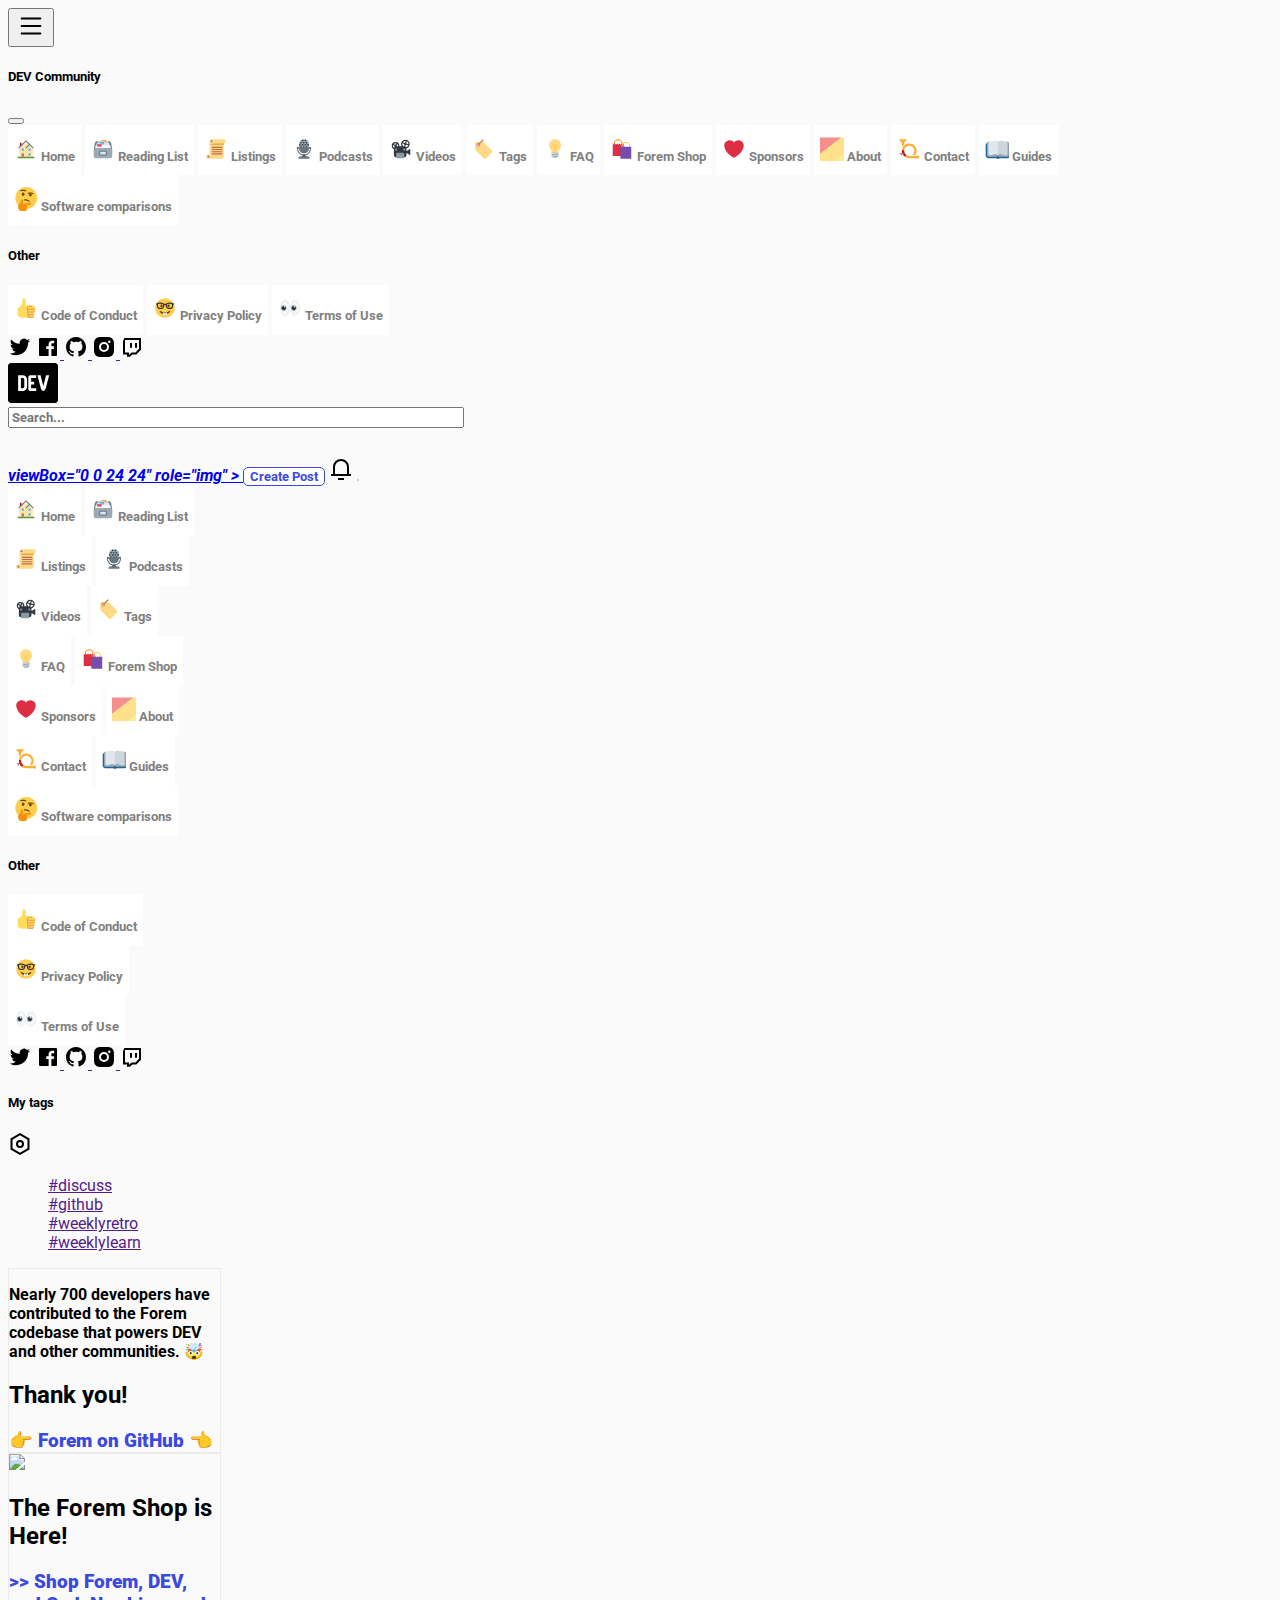
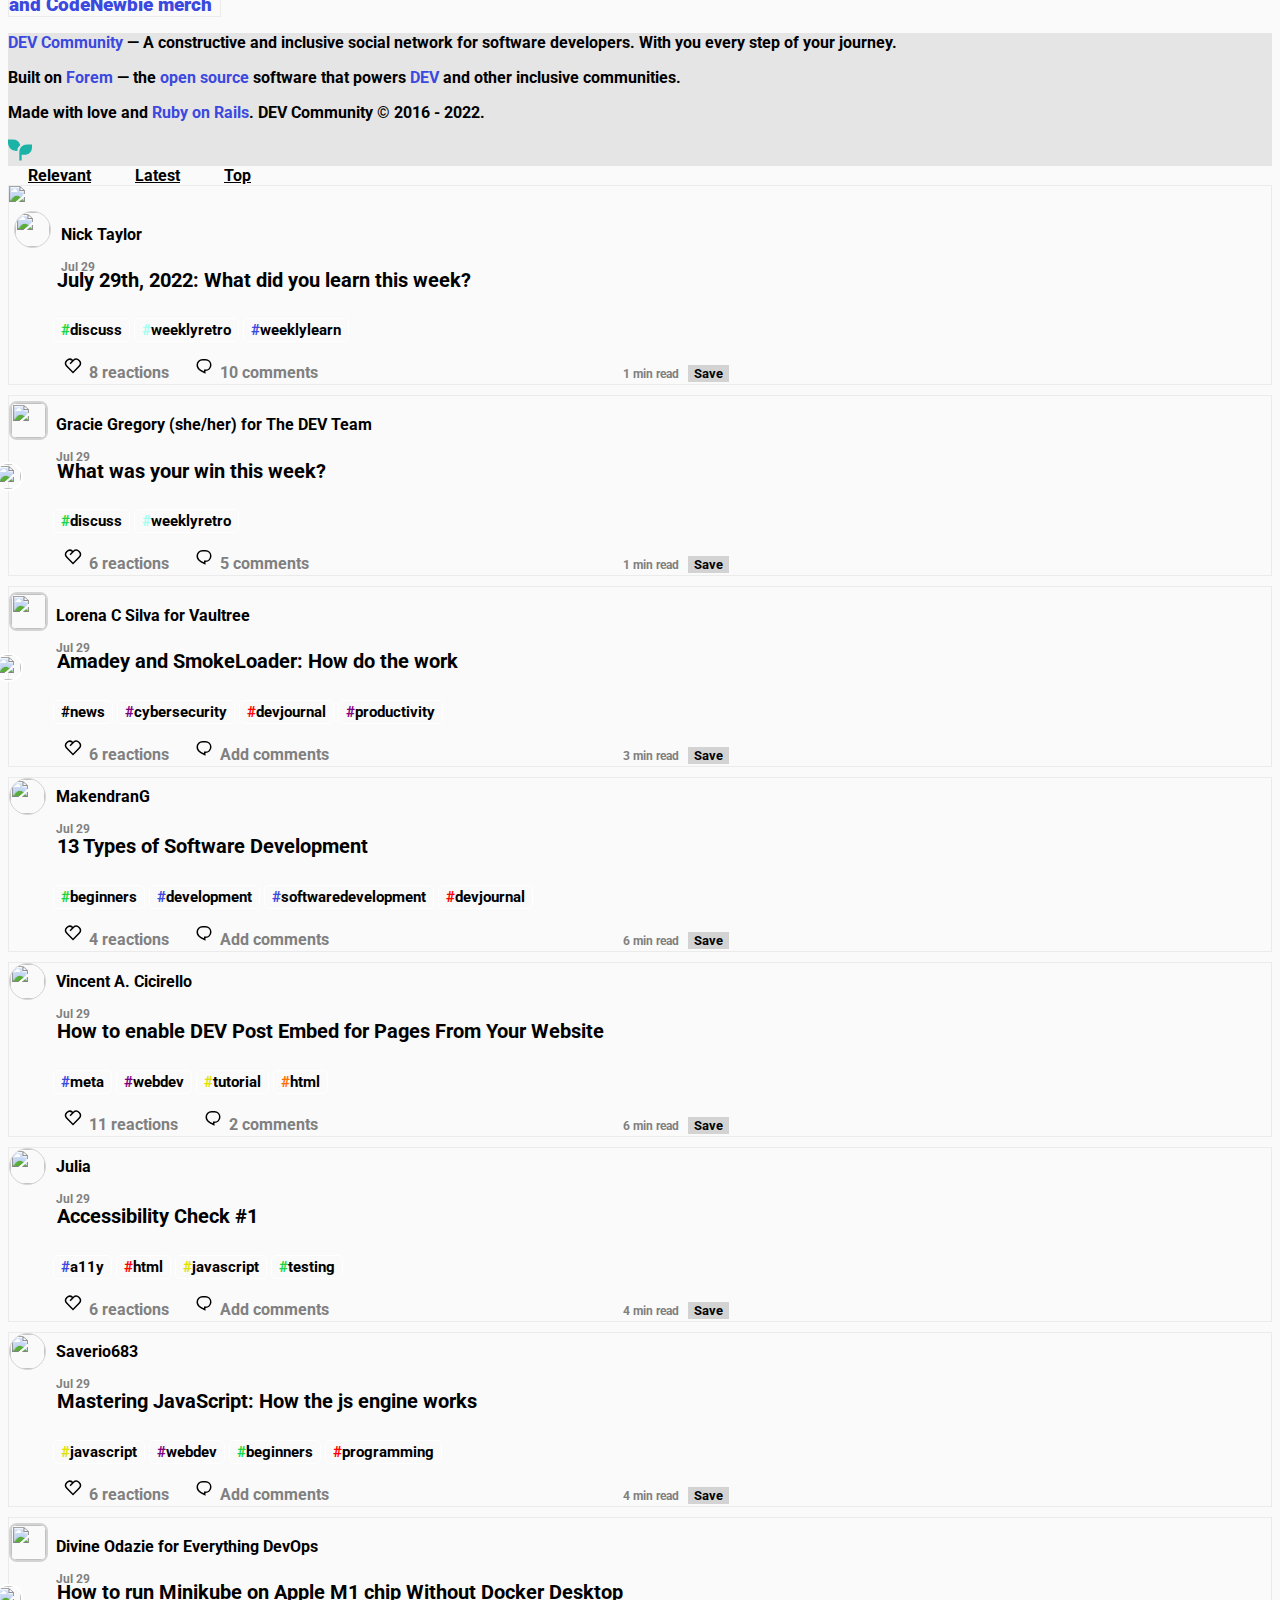
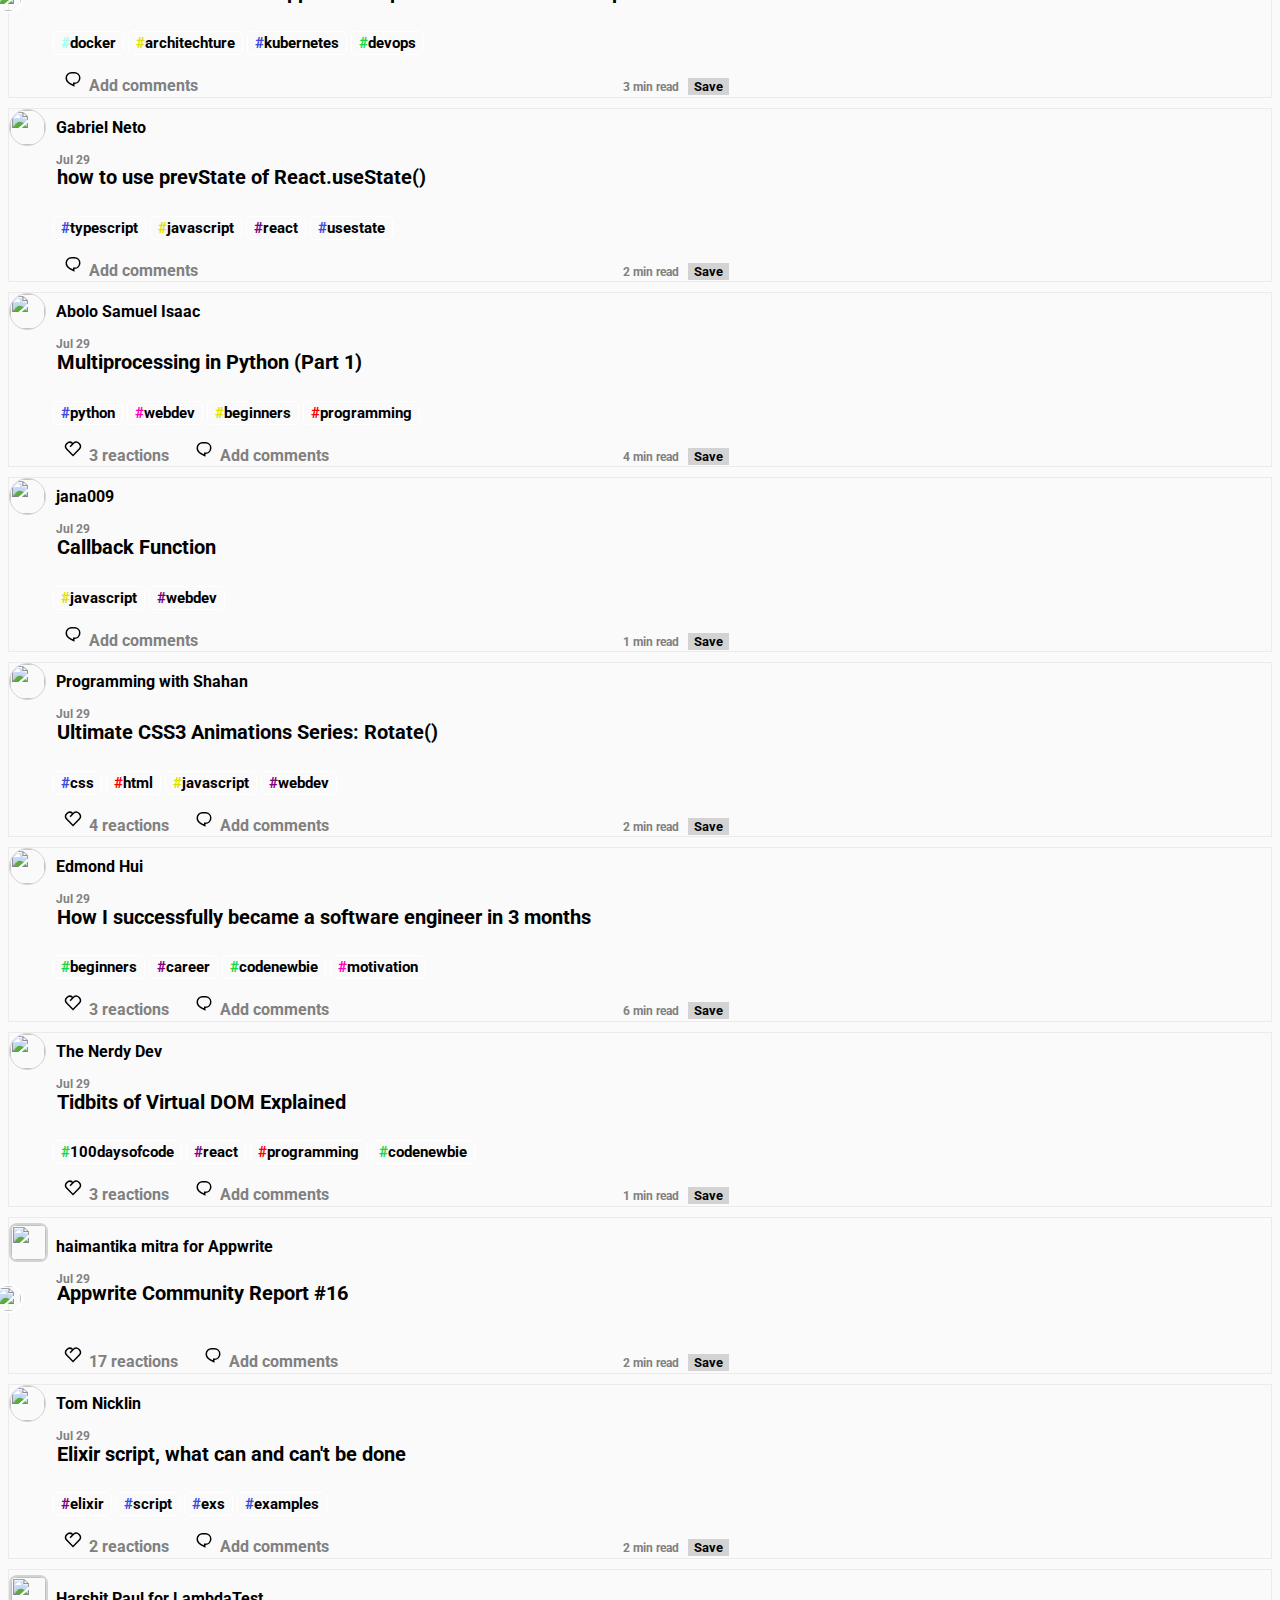
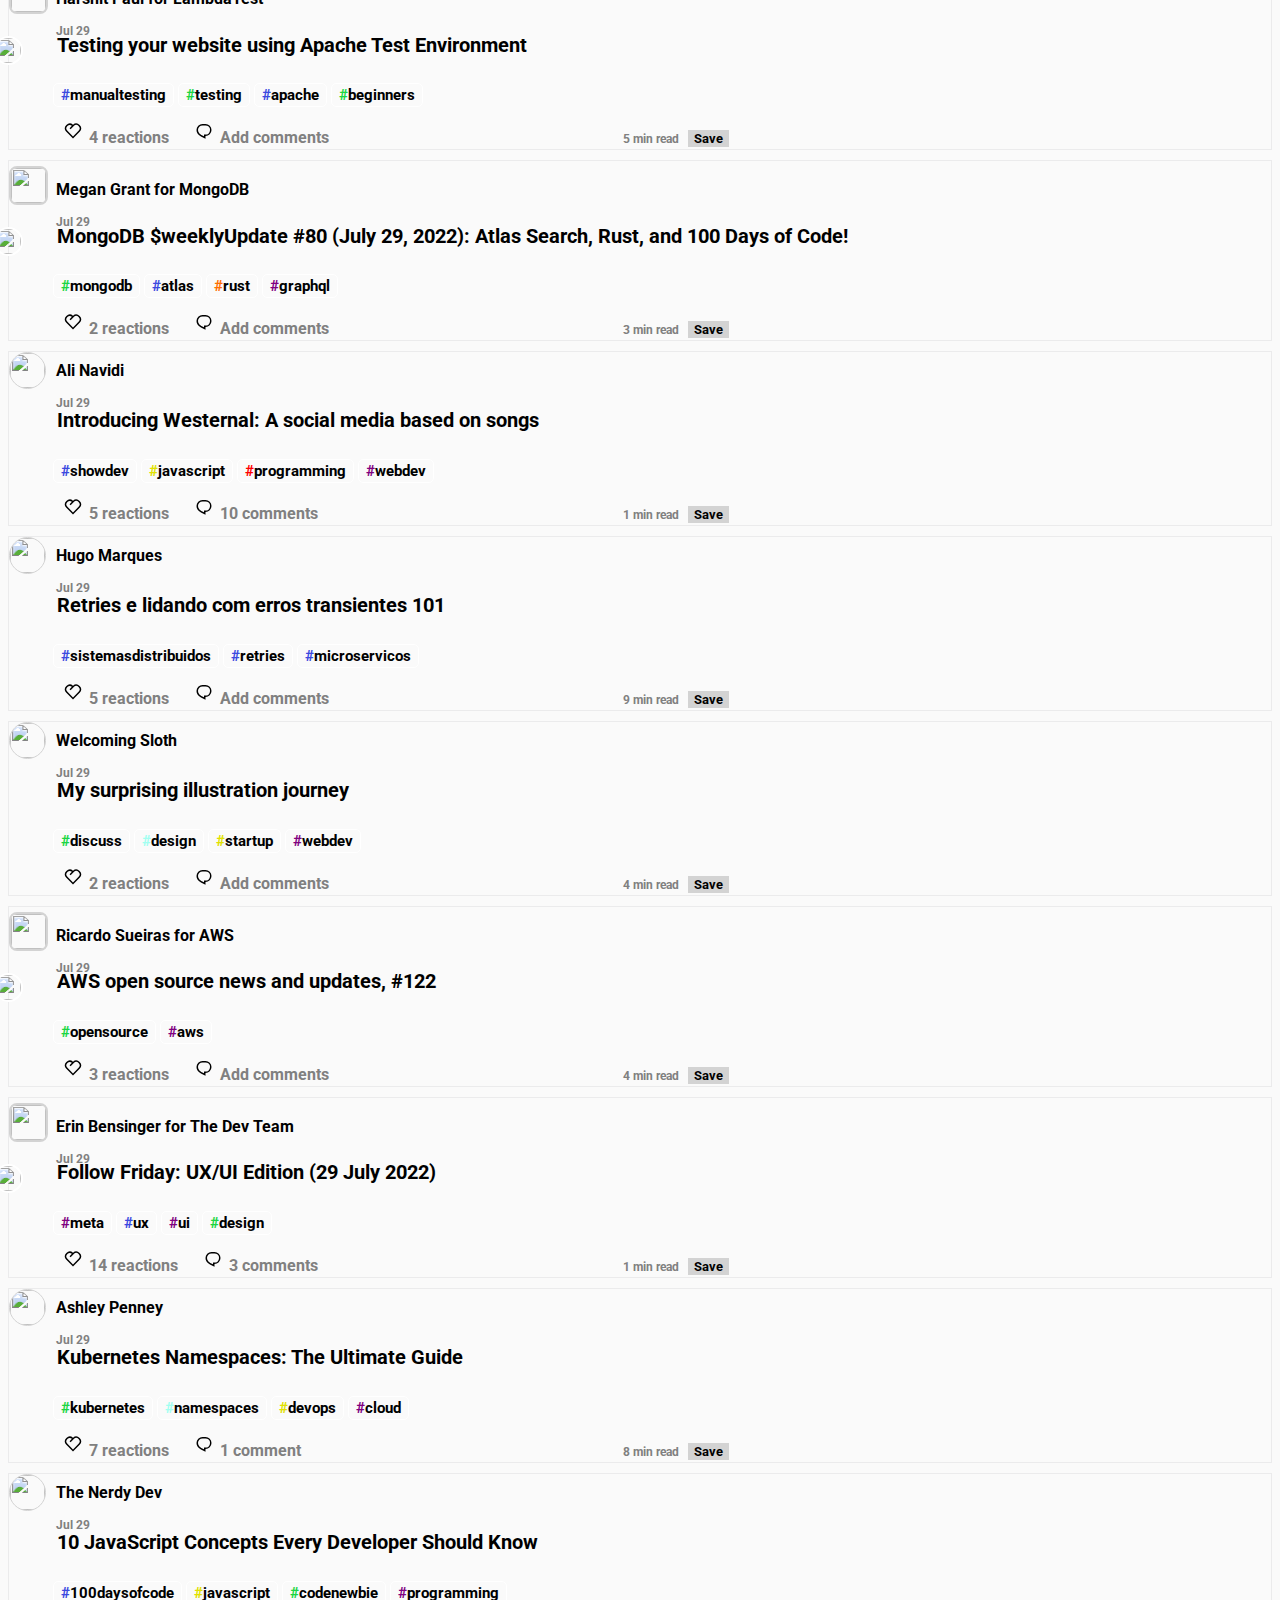
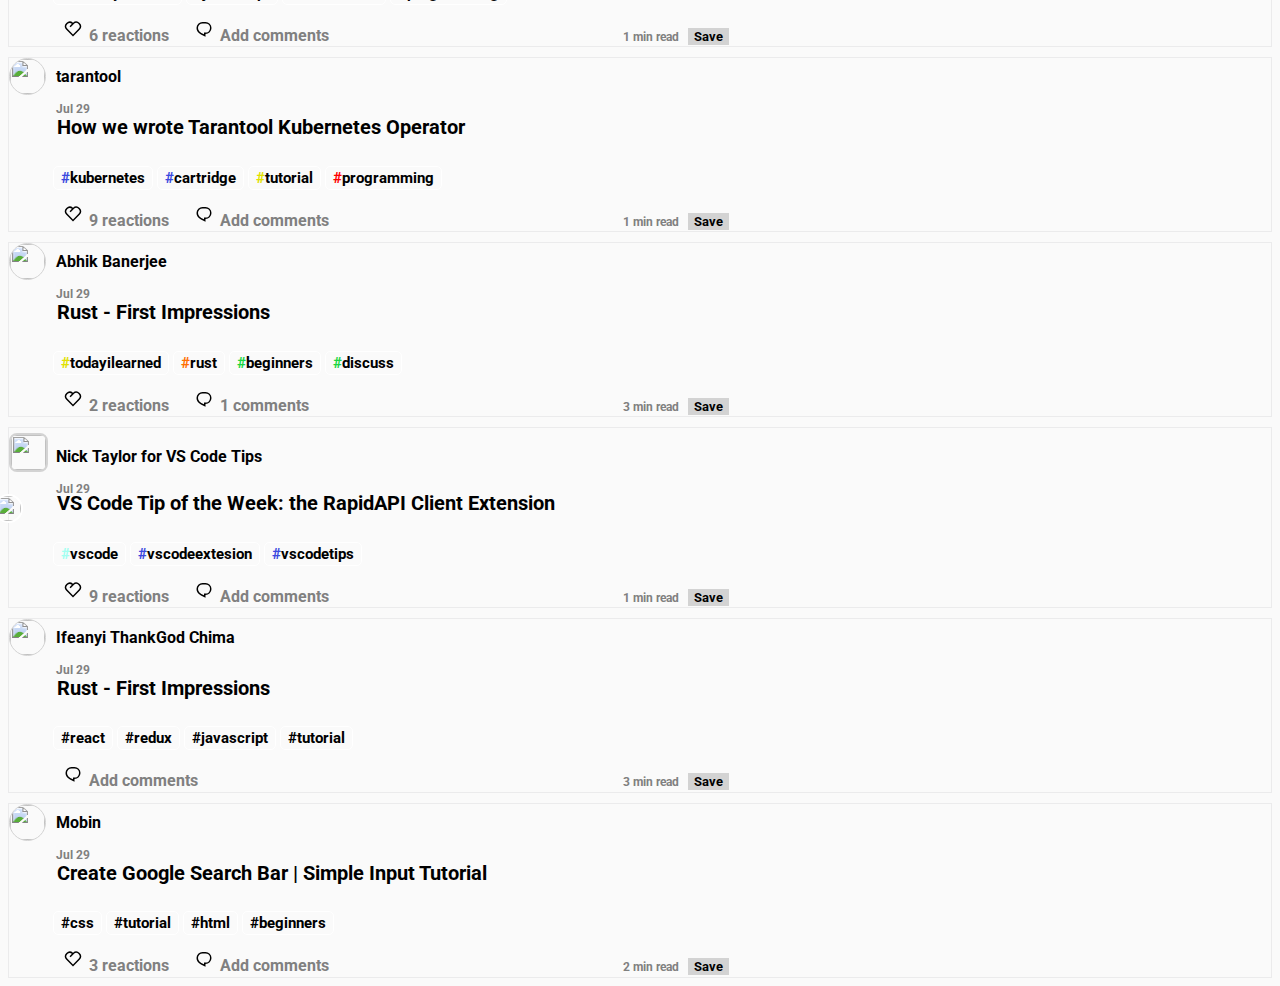
==== commit 77b9f401: "Merge branch 'main-section' of github.com:lolawelol/finalchallenge into main-section" ====
--- a/index.html
+++ b/index.html
@@ -1,254 +1,4381 @@
 <!DOCTYPE html>
 <html lang="en">
-<head>
-    <meta charset="UTF-8">
-    <meta http-equiv="X-UA-Compatible" content="IE=edge">
-    <meta name="viewport" content="width=device-width, initial-scale=1.0">
-    <link href="https://cdn.jsdelivr.net/npm/bootstrap@5.2.0/dist/css/bootstrap.min.css" rel="stylesheet" integrity="sha384-gH2yIJqKdNHPEq0n4Mqa/HGKIhSkIHeL5AyhkYV8i59U5AR6csBvApHHNl/vI1Bx" crossorigin="anonymous">
-    <link rel="stylesheet" href="./css/style.css">
-    <title>Document</title>
-</head>
-<body>
-    
-<section class="section">
-    
-
-    <section class="aside_right1 mt-3 ms-3 me-3 mb-3">
-        <section class="right__card1 mt-3 ms-3 me-3 mb-3"
-            <div class="card">
-            <img src="./assets/asideright/forem.jpg" class="cardimg" alt="...">
-            <div class="card-body">
-              <a href="forem" style="color: blue; text-decoration: none; font-weight: bold; font-size: 38px; " >Forem for Android is here!</a>
+  <head>
+    <meta charset="UTF-8" />
+    <meta http-equiv="X-UA-Compatible" content="IE=edge" />
+    <meta name="viewport" content="width=device-width, initial-scale=1.0" />
+    <link
+      href="https://cdn.jsdelivr.net/npm/bootstrap@5.2.0/dist/css/bootstrap.min.css"
+      rel="stylesheet"
+      integrity="sha384-gH2yIJqKdNHPEq0n4Mqa/HGKIhSkIHeL5AyhkYV8i59U5AR6csBvApHHNl/vI1Bx"
+      crossorigin="anonymous"
+    />
+        <link rel="preconnect" href="https://fonts.googleapis.com" />
+    <link rel="preconnect" href="https://fonts.gstatic.com" crossorigin />
+    <link
+      href="https://fonts.googleapis.com/css2?family=Roboto:wght@100;300;400;500;700;900&display=swap"
+      rel="stylesheet"
+    />
+    <link rel="stylesheet" href="./css/style.css" />
+    <title>DEV.to</title>
+  </head>
+  <body>
+    <!-- navbar -->
+    <nav
+      class="navbar navbar-expand-lg bg-light py-1 ms-xl-5 ps-xl-5 me-xl-5 pe-xl-5 sticky-top"
+    >
+      <div class="container-fluid px-2 align-items-center">
+        <div class="d-flex align-items-center">
+          <button
+            class="navbar-toggler border-0 d-md-none"
+            data-bs-toggle="offcanvas"
+            href="#offcanvasExample"
+            role="button"
+            aria-controls="offcanvasExample"
+          >
+            <svg
+              xmlns="http://www.w3.org/2000/svg"
+              width="30"
+              height="30"
+              fill="currentColor"
+              class="bi bi-list"
+              viewBox="0 0 16 16"
+            >
+              <path
+                fill-rule="evenodd"
+                d="M2.5 12a.5.5 0 0 1 .5-.5h10a.5.5 0 0 1 0 1H3a.5.5 0 0 1-.5-.5zm0-4a.5.5 0 0 1 .5-.5h10a.5.5 0 0 1 0 1H3a.5.5 0 0 1-.5-.5zm0-4a.5.5 0 0 1 .5-.5h10a.5.5 0 0 1 0 1H3a.5.5 0 0 1-.5-.5z"
+              />
+            </svg>
+          </button>
+          <div
+            class="offcanvas offcanvas-start d-md-none"
+            tabindex="-1"
+            id="offcanvasExample"
+            aria-labelledby="offcanvasExampleLabel"
+          >
+            <div class="offcanvas-header">
+              <h5 class="offcanvas-title" id="offcanvasExampleLabel">
+                DEV Community
+              </h5>
+              <button
+                type="button"
+                class="btn-close"
+                data-bs-dismiss="offcanvas"
+                aria-label="Close"
+              ></button>
             </div>
+            <div class="offcanvas-body d-flex flex-column px-1 py-0">
+              <button class="side-button btn btn-secondary text-start">
+                <svg
+                  xmlns="http://www.w3.org/2000/svg"
+                  viewBox="0 0 44 44"
+                  width="24"
+                  height="24"
+                  class="me-2"
+                >
+                  <g class="nc-icon-wrapper">
+                    <path
+                      fill="#A0041E"
+                      d="M13.344 18.702h-2a.5.5 0 01-.5-.5v-7a.5.5 0 01.5-.5h2a.5.5 0 01.5.5v7a.5.5 0 01-.5.5z"
+                    ></path>
+                    <path fill="#FFE8B6" d="M9 20L22 7l13 13v17H9z"></path>
+                    <path fill="#FFCC4D" d="M22 20h1v16h-1z"></path>
+                    <path
+                      fill="#66757F"
+                      d="M35 21a.997.997 0 01-.707-.293L22 8.414 9.707 20.707a1 1 0 11-1.414-1.414l13-13a.999.999 0 011.414 0l13 13A.999.999 0 0135 21z"
+                    ></path>
+                    <path
+                      fill="#66757F"
+                      d="M22 21a.999.999 0 01-.707-1.707l6.5-6.5a1 1 0 111.414 1.414l-6.5 6.5A.997.997 0 0122 21z"
+                    ></path>
+                    <path fill="#C1694F" d="M14 30h4v6h-4z"></path>
+                    <path
+                      fill="#55ACEE"
+                      d="M14 21h4v4h-4zm12.5 0h4v4h-4zm0 9h4v4h-4z"
+                    ></path>
+                    <path
+                      fill="#5C913B"
+                      d="M37.5 37.5A1.5 1.5 0 0136 39H8a1.5 1.5 0 010-3h28a1.5 1.5 0 011.5 1.5z"
+                    ></path>
+                  </g>
+                </svg>
+                Home
+              </button>
+              <button class="side-button btn btn-secondary text-start">
+                <svg
+                  xmlns="http://www.w3.org/2000/svg"
+                  viewBox="0 0 44 44"
+                  width="24"
+                  height="24"
+                  class="me-1"
+                >
+                  <g class="nc-icon-wrapper">
+                    <path
+                      fill="#67757F"
+                      d="M39 24c0 2.209-1.791 2-4 2H9c-2.209 0-4 .209-4-2l2-12c.125-1.917 1.791-4 4-4h22c2.209 0 3.791 2.208 4 4l2 12z"
+                    ></path>
+                    <path
+                      fill="#CCD6DD"
+                      d="M32 17a2 2 0 01-2 2H14a2 2 0 01-2-2V9a2 2 0 012-2h16a2 2 0 012 2v8z"
+                    ></path>
+                    <path
+                      fill="#E1E8ED"
+                      d="M34 21a2 2 0 01-2 2H12a2 2 0 01-2-2v-8a2 2 0 012-2h20a2 2 0 012 2v8z"
+                    ></path>
+                    <path
+                      fill="#F5F8FA"
+                      d="M36 25a2 2 0 01-2 2H10a2 2 0 01-2-2v-8a2 2 0 012-2h24a2 2 0 012 2v8z"
+                    ></path>
+                    <path
+                      fill="#9AAAB4"
+                      d="M39 35a4 4 0 01-4 4H9a4 4 0 01-4-4V24a4 4 0 014-4h26a4 4 0 014 4v11z"
+                    ></path>
+                    <path fill="#67757F" d="M18 16zm0 0z"></path>
+                    <path
+                      fill="#FCAB40"
+                      d="M26 5h-5a2 2 0 00-2 2v1h4a2 2 0 012 2h1a2 2 0 002-2V7a2 2 0 00-2-2z"
+                    ></path>
+                    <path
+                      fill="#5DADEC"
+                      d="M22 9h-5a2 2 0 00-2 2v1h4a2 2 0 012 2h1a2 2 0 002-2v-1a2 2 0 00-2-2z"
+                    ></path>
+                    <path
+                      fill="#E75A70"
+                      d="M20 16a2 2 0 01-2 2h-5a2 2 0 01-2-2v-1a2 2 0 012-2h5a2 2 0 012 2v1z"
+                    ></path>
+                    <path
+                      fill="#67757F"
+                      d="M29 32a2 2 0 01-2 2H17a2 2 0 01-2-2v-5a2 2 0 012-2h10a2 2 0 012 2v5zm-11-4z"
+                    ></path>
+                    <path
+                      fill="#E1E8ED"
+                      d="M27 31a1 1 0 01-1 1h-8a1 1 0 01-1-1v-3a1 1 0 011-1h8a1 1 0 011 1v3z"
+                    ></path>
+                  </g>
+                </svg>
+                Reading List
+              </button>
+              <button class="side-button btn btn-secondary text-start">
+                <svg
+                  xmlns="http://www.w3.org/2000/svg"
+                  viewBox="0 0 44 44"
+                  width="24"
+                  height="24"
+                  class="me-1"
+                >
+                  <g class="nc-icon-wrapper">
+                    <path
+                      fill="#FFD983"
+                      d="M36 4H14a4 4 0 00-4 4v24H8a4 4 0 000 8h24a4 4 0 004-4V12a4 4 0 000-8z"
+                    ></path>
+                    <path fill="#E39F3D" d="M12 14h24v-2H14l-2-1z"></path>
+                    <path
+                      fill="#FFE8B6"
+                      d="M14 4a4 4 0 00-4 4v24.555A3.955 3.955 0 008 32a4 4 0 104 4V11.445c.59.344 1.268.555 2 .555a4 4 0 000-8z"
+                    ></path>
+                    <path
+                      fill="#C1694F"
+                      d="M16 8a2 2 0 11-4.001-.001A2 2 0 0116 8m-6 28a2 2 0 11-4.001-.001A2 2 0 0110 36m24-17a1 1 0 01-1 1H15a1 1 0 010-2h18a1 1 0 011 1m0 4a1 1 0 01-1 1H15a1 1 0 110-2h18a1 1 0 011 1m0 4a1 1 0 01-1 1H15a1 1 0 110-2h18a1 1 0 011 1m0 4a1 1 0 01-1 1H15a1 1 0 110-2h18a1 1 0 011 1"
+                    ></path>
+                  </g>
+                </svg>
+                Listings
+              </button>
+              <button class="side-button btn btn-secondary text-start">
+                <svg
+                  xmlns="http://www.w3.org/2000/svg"
+                  viewBox="0 0 44 44"
+                  width="24"
+                  height="24"
+                  class="me-1"
+                >
+                  <g class="nc-icon-wrapper">
+                    <path
+                      fill="#292F33"
+                      d="M10 19h24v2H10zm15 15c0 2.208-.792 4-3 4-2.209 0-3-1.792-3-4s.791-2 3-2c2.208 0 3-.208 3 2z"
+                    ></path>
+                    <path
+                      fill="#66757F"
+                      d="M22 35c-6.627 0-10 1.343-10 3v2h20v-2c0-1.657-3.373-3-10-3z"
+                    ></path>
+                    <path
+                      fill="#99AAB5"
+                      d="M22 4a9 9 0 00-9 9v7h18v-7a9 9 0 00-9-9z"
+                    ></path>
+                    <g fill="#292F33" transform="translate(4 4)">
+                      <circle cx="15.5" cy="2.5" r="1.5"></circle>
+                      <circle cx="20.5" cy="2.5" r="1.5"></circle>
+                      <circle cx="17.5" cy="6.5" r="1.5"></circle>
+                      <circle cx="22.5" cy="6.5" r="1.5"></circle>
+                      <circle cx="12.5" cy="6.5" r="1.5"></circle>
+                      <circle cx="15.5" cy="10.5" r="1.5"></circle>
+                      <circle cx="10.5" cy="10.5" r="1.5"></circle>
+                      <circle cx="20.5" cy="10.5" r="1.5"></circle>
+                      <circle cx="25.5" cy="10.5" r="1.5"></circle>
+                      <circle cx="17.5" cy="14.5" r="1.5"></circle>
+                      <circle cx="22.5" cy="14.5" r="1.5"></circle>
+                      <circle cx="12.5" cy="14.5" r="1.5"></circle>
+                    </g>
+                    <path
+                      fill="#66757F"
+                      d="M13 19.062V21c0 4.971 4.029 9 9 9s9-4.029 9-9v-1.938H13z"
+                    ></path>
+                    <path
+                      fill="#66757F"
+                      d="M34 18a1 1 0 00-1 1v2c0 6.074-4.925 11-11 11s-11-4.926-11-11v-2a1 1 0 00-2 0v2c0 7.18 5.82 13 13 13s13-5.82 13-13v-2a1 1 0 00-1-1z"
+                    ></path>
+                  </g>
+                </svg>
+                Podcasts
+              </button>
+              <button class="side-button btn btn-secondary text-start">
+                <svg
+                  xmlns="http://www.w3.org/2000/svg"
+                  viewBox="0 0 44 44"
+                  width="24"
+                  height="24"
+                  class="me-1"
+                >
+                  <g transform="translate(4 4)">
+                    <path
+                      fill="#31373D"
+                      d="M34.074 18l-4.832 3H28v-4c0-.088-.02-.169-.026-.256C31.436 15.864 34 12.735 34 9a8 8 0 00-16.001 0c0 1.463.412 2.822 1.099 4H14.92c.047-.328.08-.66.08-1a7 7 0 10-14 0 6.995 6.995 0 004 6.317V29a4 4 0 004 4h15a4 4 0 004-4v-3h1.242l4.832 3H35V18h-.926zM28.727 3.977a5.713 5.713 0 012.984 4.961L28.18 8.35a2.276 2.276 0 00-.583-.982l1.13-3.391zm-.9 6.342l3.552.592a5.713 5.713 0 01-4.214 3.669 3.985 3.985 0 00-1.392-1.148l.625-2.19a2.425 2.425 0 001.429-.923zM26 3.285c.282 0 .557.027.828.067l-1.131 3.392c-.404.054-.772.21-1.081.446L21.42 5.592A5.703 5.703 0 0126 3.285zM20.285 9c0-.563.085-1.106.236-1.62l3.194 1.597-.002.023c0 .657.313 1.245.771 1.662L23.816 13h-1.871a5.665 5.665 0 01-1.66-4zm-9.088-.385A4.64 4.64 0 0112.667 12c0 .344-.043.677-.113 1H10.1c.145-.304.233-.641.233-1a2.32 2.32 0 00-.392-1.292l1.256-2.093zM8 7.333c.519 0 1.01.105 1.476.261L8.22 9.688c-.073-.007-.145-.022-.22-.022a2.32 2.32 0 00-1.292.392L4.615 8.803A4.64 4.64 0 018 7.333zM3.333 12c0-.519.105-1.01.261-1.477l2.095 1.257c-.007.073-.022.144-.022.22 0 .75.36 1.41.91 1.837a3.987 3.987 0 00-1.353 1.895C4.083 14.881 3.333 13.533 3.333 12z"
+                    ></path>
+                    <circle fill="#8899A6" cx="24" cy="19" r="2"></circle>
+                    <circle fill="#8899A6" cx="9" cy="19" r="2"></circle>
+                    <path
+                      fill="#8899A6"
+                      d="M24 27a2 2 0 00-2-2H11a2 2 0 00-2 2v6a2 2 0 002 2h11a2 2 0 002-2v-6z"
+                    ></path>
+                  </g>
+                </svg>
+                Videos
+              </button>
+              <button class="side-button btn btn-secondary text-start">
+                <svg
+                  xmlns="http://www.w3.org/2000/svg"
+                  viewBox="0 0 44 44"
+                  width="24"
+                  height="24"
+                  class="me-1"
+                >
+                  <g class="nc-icon-wrapper">
+                    <path
+                      fill="#FFD983"
+                      d="M36.017 24.181L21.345 9.746C20.687 9.087 19.823 9 18.96 9H8.883C7.029 9 6 10.029 6 11.883v10.082c0 .861.089 1.723.746 2.38L21.3 39.017a3.287 3.287 0 004.688 0l10.059-10.088c1.31-1.312 1.28-3.438-.03-4.748zm-23.596-8.76a1.497 1.497 0 11-2.118-2.117 1.497 1.497 0 012.118 2.117z"
+                    ></path>
+                    <path
+                      fill="#D99E82"
+                      d="M13.952 11.772a3.66 3.66 0 00-5.179 0 3.663 3.663 0 105.18 5.18 3.664 3.664 0 00-.001-5.18zm-1.53 3.65a1.499 1.499 0 11-2.119-2.12 1.499 1.499 0 012.119 2.12z"
+                    ></path>
+                    <path
+                      fill="#C1694F"
+                      d="M12.507 14.501a1 1 0 11-1.415-1.414l8.485-8.485a1 1 0 111.415 1.414l-8.485 8.485z"
+                    ></path>
+                  </g>
+                </svg>
+                Tags
+              </button>
+              <button class="side-button btn btn-secondary text-start">
+                <svg
+                  xmlns="http://www.w3.org/2000/svg"
+                  viewBox="0 0 44 44"
+                  width="24"
+                  height="24"
+                  class="me-1"
+                >
+                  <g class="nc-icon-wrapper">
+                    <path
+                      fill="#FFD983"
+                      d="M33 15.06c0 6.439-5 7.439-5 13.44 0 3.098-3.123 3.359-5.5 3.359-2.053 0-6.586-.779-6.586-3.361C15.914 22.5 11 21.5 11 15.06c0-6.031 5.285-10.92 11.083-10.92C27.883 4.14 33 9.029 33 15.06z"
+                    ></path>
+                    <path
+                      fill="#CCD6DD"
+                      d="M26.167 36.5c0 .828-2.234 2.5-4.167 2.5-1.933 0-4.167-1.672-4.167-2.5 0-.828 2.233-.5 4.167-.5 1.933 0 4.167-.328 4.167.5z"
+                    ></path>
+                    <path
+                      fill="#FFCC4D"
+                      d="M26.707 14.293a.999.999 0 00-1.414 0L22 17.586l-3.293-3.293a1 1 0 10-1.414 1.414L21 19.414V30a1 1 0 102 0V19.414l3.707-3.707a.999.999 0 000-1.414z"
+                    ></path>
+                    <path
+                      fill="#99AAB5"
+                      d="M28 35a2 2 0 01-2 2h-8a2 2 0 01-2-2v-6h12v6z"
+                    ></path>
+                    <path
+                      fill="#CCD6DD"
+                      d="M15.999 36a1 1 0 01-.163-1.986l12-2a.994.994 0 011.15.822.999.999 0 01-.822 1.15l-12 2a.927.927 0 01-.165.014zm0-4a1 1 0 01-.163-1.986l12-2a.995.995 0 011.15.822.999.999 0 01-.822 1.15l-12 2a.927.927 0 01-.165.014z"
+                    ></path>
+                  </g>
+                </svg>
+                FAQ
+              </button>
+              <button class="side-button btn btn-secondary text-start">
+                <svg
+                  xmlns="http://www.w3.org/2000/svg"
+                  viewBox="0 0 44 44"
+                  width="24"
+                  height="24"
+                  class="me-1"
+                >
+                  <g class="nc-icon-wrapper">
+                    <path
+                      fill="#F4900C"
+                      d="M15 4a8 8 0 00-8 8v8h2v-8a6 6 0 0112 0v8h2v-8a8 8 0 00-8-8z"
+                    ></path>
+                    <path
+                      fill="#DD2E44"
+                      d="M5 12l2 2 2-2 2 2 2-2 2 2 2-2 2 2 2-2 2 2 2-2v23H5z"
+                    ></path>
+                    <path
+                      fill="#FFCC4D"
+                      d="M29 9a8 8 0 00-8 8v8h2v-8a6 6 0 0112 0v8h2v-8a8 8 0 00-8-8z"
+                    ></path>
+                    <path
+                      fill="#744EAA"
+                      d="M19 17l2 2 2-2 2 2 2-2 2 2 2-2 2 2 2-2 2 2 2-2v23H19z"
+                    ></path>
+                  </g>
+                </svg>
+                Forem Shop
+              </button>
+              <button class="side-button btn btn-secondary text-start">
+                <svg
+                  xmlns="http://www.w3.org/2000/svg"
+                  viewBox="0 0 44 44"
+                  width="24"
+                  height="24"
+                  class="me-1"
+                >
+                  <path
+                    fill="#DD2E44"
+                    d="M39.885 15.833c0-5.45-4.418-9.868-9.867-9.868-3.308 0-6.227 1.633-8.018 4.129-1.791-2.496-4.71-4.129-8.017-4.129-5.45 0-9.868 4.417-9.868 9.868 0 .772.098 1.52.266 2.241C5.751 26.587 15.216 35.568 22 38.034c6.783-2.466 16.249-11.447 17.617-19.959.17-.721.268-1.469.268-2.242z"
+                  ></path>
+                </svg>
+                Sponsors
+              </button>
+              <button class="side-button btn btn-secondary text-start">
+                <svg
+                  viewBox="0 0 44 44"
+                  width="24"
+                  height="24"
+                  xmlns="http://www.w3.org/2000/svg"
+                  class="rainbow-logo"
+                  preserveAspectRatio="xMinYMin meet"
+                  class="me-1"
+                >
+                  <g fill="none" fill-rule="evenodd">
+                    <path
+                      fill="#88AEDC"
+                      d="M234.04 175.67l-75.69 58.28h47.18L234.04 212z"
+                    ></path>
+                    <path
+                      d="M234.04 140.06l-121.93 93.89h.02l121.91-93.87zM133.25.95L.04 103.51v.02L133.27.95z"
+                    ></path>
+                    <path
+                      fill="#F58F8E"
+                      fill-rule="nonzero"
+                      d="M.04.95v30.16L39.21.95z"
+                    ></path>
+                    <path
+                      fill="#FEE18A"
+                      fill-rule="nonzero"
+                      d="M39.21.95L.04 31.11v35.9L85.84.95z"
+                    ></path>
+                    <path
+                      fill="#F3F095"
+                      fill-rule="nonzero"
+                      d="M85.84.95L.04 67.01v36.5L133.25.95z"
+                    ></path>
+                    <path
+                      fill="#55C1AE"
+                      fill-rule="nonzero"
+                      d="M133.27.95L.04 103.53v35.59L179.49.95z"
+                    ></path>
+                    <path
+                      fill="#F7B3CE"
+                      fill-rule="nonzero"
+                      d="M234.04.95h-7.37L.04 175.45v35.93l234-180.18z"
+                    ></path>
+                    <path
+                      fill="#88AEDC"
+                      fill-rule="nonzero"
+                      d="M179.49.95L.04 139.12v36.33L226.67.95z"
+                    ></path>
+                    <path
+                      fill="#F58F8E"
+                      fill-rule="nonzero"
+                      d="M234.04 31.2L.04 211.38v22.57h18.03l215.97-166.3z"
+                    ></path>
+                    <path
+                      fill="#FEE18A"
+                      fill-rule="nonzero"
+                      d="M234.04 67.65L18.07 233.95H64.7l169.34-130.39z"
+                    ></path>
+                    <path
+                      fill="#F3F095"
+                      fill-rule="nonzero"
+                      d="M234.04 103.56L64.7 233.95h47.41l121.93-93.89z"
+                    ></path>
+                    <path
+                      fill="#55C1AE"
+                      fill-rule="nonzero"
+                      d="M234.04 140.08l-121.91 93.87h46.22l75.69-58.28z"
+                    ></path>
+                    <path
+                      fill="#F7B3CE"
+                      fill-rule="nonzero"
+                      d="M234.04 212l-28.51 21.95h28.51z"
+                    ></path>
+                    <path
+                      d="M65.237 77.75c4.514.95 7.774 2.8 11.135 6.3 3.059 3.2 4.965 6.85 5.767 10.95.652 3.45.652 40.55 0 44.05-1.705 9.1-9.479 16.2-19.109 17.45-2.006.25-8.727.5-14.845.5H37V77h12.438c8.828 0 13.342.2 15.8.75zM51.545 117v25.6l5.166-.2c4.464-.15 5.417-.35 7.423-1.5 3.912-2.3 3.962-2.45 3.962-24.2 0-21.2 0-21.2-3.661-23.6-1.806-1.2-2.558-1.35-7.473-1.55l-5.417-.15V117zm79.245-32.75v7.25h-25.58v18h15.549V124H105.21l.1 9.1.15 9.15 12.69.15 12.638.1V157h-14.795c-16.451 0-19.009-.3-21.617-2.6-3.661-3.2-3.46-1.15-3.611-36.3-.1-21.9.05-32.25.401-33.65.702-2.6 3.661-5.8 6.27-6.7 1.554-.55 5.466-.7 17.704-.75h15.648v7.25zm31.647 20.85c3.712 14.25 6.821 25.6 6.922 25.25.15-.35 3.31-12.4 7.071-26.85l6.872-26.25 7.824-.15c5.918-.1 7.874.05 7.874.5s-17.354 66.2-18.357 69.5c-.702 2.3-4.463 7-6.57 8.25-2.658 1.5-6.57 1.75-8.978.5-2.156-1.1-5.015-4.4-6.47-7.5-.902-1.9-15.648-56-19.058-70l-.352-1.35h7.825c7.673 0 7.874 0 8.275 1.1.2.65 3.41 12.8 7.122 27z"
+                      fill="#FFF"
+                    ></path>
+                  </g>
+                </svg>
+                About
+              </button>
+              <button class="side-button btn btn-secondary text-start">
+                <svg
+                  xmlns="http://www.w3.org/2000/svg"
+                  viewBox="0 0 44 44"
+                  width="24"
+                  height="24"
+                  class="me-1"
+                >
+                  <g class="nc-icon-wrapper">
+                    <path
+                      fill="#FFAC33"
+                      d="M38.724 33.656c-1.239-.01-1.241 1.205-1.241 1.205H22.5c-5.246 0-9.5-4.254-9.5-9.5s4.254-9.5 9.5-9.5 9.5 4.254 9.5 9.5c0 3.062-1.6 5.897-3.852 7.633h5.434C35.022 30.849 36 28.139 36 25.361c0-7.456-6.045-13.5-13.5-13.5-7.456 0-13.5 6.044-13.5 13.5 0 7.455 6.044 13.5 13.5 13.5h14.982s-.003 1.127 1.241 1.139c1.238.012 1.228-1.245 1.228-1.245l.014-3.821s.001-1.267-1.241-1.278zM9 18.26a16.047 16.047 0 014-4.739V13c0-5 5-7 5-8s-1-1-1-1H5C4 4 4 5 4 5c0 1 5 3.333 5 7.69v5.57z"
+                    ></path>
+                    <path
+                      fill="#BE1931"
+                      d="M17.091 33.166a9.487 9.487 0 01-4.045-8.72l-3.977-.461c-.046.452-.069.911-.069 1.376 0 4.573 2.28 8.608 5.76 11.051l2.331-3.246z"
+                    ></path>
+                    <path
+                      fill="#BE1931"
+                      d="M10 29.924s-5.188-.812-5 1 5-1 5-1zm0 .312s-4.125 2.688-2.938 3.75S10 30.236 10 30.236z"
+                    ></path>
+                  </g>
+                </svg>
+                Contact
+              </button>
+              <button class="side-button btn btn-secondary text-start">
+                <svg
+                  xmlns:svg="http://www.w3.org/2000/svg"
+                  xmlns="http://www.w3.org/2000/svg"
+                  viewBox="0 0 44 44"
+                  width="24"
+                  height="24"
+                  style="enable-background: new 0 0 47.5 47.5"
+                  id="svg2"
+                  class="me-1"
+                >
+                  <g transform="matrix(1.25,0,0,-1.25,0,47.5)" id="g12">
+                    <g id="g14">
+                      <g clip-path="url(#clipPath18)" id="g16">
+                        <g transform="translate(33,30)" id="g22">
+                          <path
+                            d="m 0,0 -28,0 c -2.209,0 -4,-1.791 -4,-4 l 0,-15 c 0,-2.209 1.791,-4 4,-4 l 11.416,0 c 0.52,-0.596 1.477,-1 2.584,-1 1.107,0 2.064,0.404 2.584,1 L 0,-23 c 2.209,0 4,1.791 4,4 L 4,-4 C 4,-1.791 2.209,0 0,0"
+                            id="path24"
+                            style="
+                              fill: #226699;
+                              fill-opacity: 1;
+                              fill-rule: nonzero;
+                              stroke: none;
+                            "
+                          ></path>
+                        </g>
+                        <g transform="translate(21,10)" id="g26">
+                          <path
+                            d="m 0,0 c 0,-1.104 -0.896,-2 -2,-2 -1.104,0 -2,0.896 -2,2 l 0,18 c 0,1.104 0.896,2 2,2 1.104,0 2,-0.896 2,-2 L 0,0 z"
+                            id="path28"
+                            style="
+                              fill: #292f33;
+                              fill-opacity: 1;
+                              fill-rule: nonzero;
+                              stroke: none;
+                            "
+                          ></path>
+                        </g>
+                        <g transform="translate(19,11)" id="g30">
+                          <path
+                            d="m 0,0 c 0,-1.104 -0.896,-2 -2,-2 l -12,0 c -1.104,0 -2,0.896 -2,2 l 0,18 c 0,1.104 0.896,2 2,2 l 12,0 c 1.104,0 2,-0.896 2,-2 L 0,0 z"
+                            id="path32"
+                            style="
+                              fill: #99aab5;
+                              fill-opacity: 1;
+                              fill-rule: nonzero;
+                              stroke: none;
+                            "
+                          ></path>
+                        </g>
+                        <g transform="translate(19,11)" id="g34">
+                          <path
+                            d="m 0,0 c -0.999,1.998 -3.657,2 -4,2 -2,0 -5,-2 -8,-2 -1,0 -2,0.896 -2,2 l 0,16 c 0,1.104 1,2 2,2 3.255,0 6,2 8,2 3,0 4,-1.896 4,-3 L 0,0 z"
+                            id="path36"
+                            style="
+                              fill: #e1e8ed;
+                              fill-opacity: 1;
+                              fill-rule: nonzero;
+                              stroke: none;
+                            "
+                          ></path>
+                        </g>
+                        <g transform="translate(35,11)" id="g38">
+                          <path
+                            d="m 0,0 c 0,-1.104 -0.896,-2 -2,-2 l -12,0 c -1.104,0 -2,0.896 -2,2 l 0,18 c 0,1.104 0.896,2 2,2 l 12,0 c 1.104,0 2,-0.896 2,-2 L 0,0 z"
+                            id="path40"
+                            style="
+                              fill: #99aab5;
+                              fill-opacity: 1;
+                              fill-rule: nonzero;
+                              stroke: none;
+                            "
+                          ></path>
+                        </g>
+                        <g transform="translate(19,11)" id="g42">
+                          <path
+                            d="m 0,0 c 0.999,1.998 3.657,2 4,2 2,0 5,-2 8,-2 1,0 2,0.896 2,2 l 0,16 c 0,1.104 -1,2 -2,2 C 8.744,20 6,22 4,22 1,22 0,20.104 0,19 L 0,0 z"
+                            id="path44"
+                            style="
+                              fill: #ccd6dd;
+                              fill-opacity: 1;
+                              fill-rule: nonzero;
+                              stroke: none;
+                            "
+                          ></path>
+                        </g>
+                      </g>
+                    </g>
+                  </g>
+                </svg>
+                Guides
+              </button>
+              <button class="side-button btn btn-secondary text-start">
+                <svg
+                  xmlns:dc="http://purl.org/dc/elements/1.1/"
+                  xmlns:cc="http://creativecommons.org/ns#"
+                  xmlns:rdf="http://www.w3.org/1999/02/22-rdf-syntax-ns#"
+                  xmlns:svg="http://www.w3.org/2000/svg"
+                  xmlns="http://www.w3.org/2000/svg"
+                  viewBox="0 0 44 44"
+                  width="24"
+                  height="24"
+                  style="enable-background: new 0 0 45 45"
+                  xml:space="preserve"
+                  version="1.1"
+                  id="svg2"
+                  class="me-1"
+                >
+                  <g transform="matrix(1.25,0,0,-1.25,0,45)" id="g10">
+                    <g id="g12">
+                      <g clip-path="url(#clipPath16)" id="g14">
+                        <g transform="translate(2,20)" id="g20">
+                          <path
+                            id="path22"
+                            style="
+                              fill: #ffcc4d;
+                              fill-opacity: 1;
+                              fill-rule: nonzero;
+                              stroke: none;
+                            "
+                            d="m 0,0 c 0,-8.837 7.164,-16 16,-16 8.837,0 16,7.163 16,16 C 32,8.836 24.837,16 16,16 7.164,16 0,8.836 0,0"
+                          ></path>
+                        </g>
+                        <g transform="translate(15.4063,25.5)" id="g24">
+                          <path
+                            id="path26"
+                            style="
+                              fill: #664500;
+                              fill-opacity: 1;
+                              fill-rule: nonzero;
+                              stroke: none;
+                            "
+                            d="m 0,0 c 0,-1.381 -0.896,-2.5 -2,-2.5 -1.104,0 -2,1.119 -2,2.5 0,1.38 0.896,2.5 2,2.5 1.104,0 2,-1.12 2,-2.5"
+                          ></path>
+                        </g>
+                        <g transform="translate(26,24.5)" id="g28">
+                          <path
+                            id="path30"
+                            style="
+                              fill: #664500;
+                              fill-opacity: 1;
+                              fill-rule: nonzero;
+                              stroke: none;
+                            "
+                            d="m 0,0 c 0,-1.381 -0.895,-2.5 -2,-2.5 -1.104,0 -2,1.119 -2,2.5 0,1.38 0.896,2.5 2,2.5 1.105,0 2,-1.12 2,-2.5"
+                          ></path>
+                        </g>
+                        <g transform="translate(9.6709,29.667)" id="g32">
+                          <path
+                            id="path34"
+                            style="
+                              fill: #664500;
+                              fill-opacity: 1;
+                              fill-rule: nonzero;
+                              stroke: none;
+                            "
+                            d="M 0,0 C -0.164,0.087 -0.303,0.223 -0.391,0.398 -0.607,0.827 -0.431,1.325 0.002,1.511 4.268,3.341 7.701,1.554 7.845,1.477 8.278,1.246 8.453,0.729 8.236,0.323 8.02,-0.082 7.496,-0.223 7.063,0.005 6.94,0.069 4.231,1.437 0.785,-0.042 0.528,-0.151 0.238,-0.127 0,0"
+                          ></path>
+                        </g>
+                        <g transform="translate(14.7427,16.4277)" id="g36">
+                          <path
+                            id="path38"
+                            style="
+                              fill: #664500;
+                              fill-opacity: 1;
+                              fill-rule: nonzero;
+                              stroke: none;
+                            "
+                            d="M 0,0 C -0.136,0.127 -0.236,0.293 -0.276,0.486 -0.375,0.955 -0.078,1.392 0.389,1.46 4.981,2.138 7.841,-0.469 7.962,-0.58 8.322,-0.914 8.357,-1.457 8.044,-1.795 7.732,-2.131 7.189,-2.133 6.83,-1.801 6.726,-1.709 4.458,0.307 0.748,-0.24 0.471,-0.281 0.197,-0.184 0,0"
+                          ></path>
+                        </g>
+                        <g transform="translate(20.4307,25.917)" id="g40">
+                          <path
+                            id="path42"
+                            style="
+                              fill: #664500;
+                              fill-opacity: 1;
+                              fill-rule: nonzero;
+                              stroke: none;
+                            "
+                            d="M 0,0 C -0.156,0.098 -0.286,0.243 -0.362,0.424 -0.549,0.866 -0.339,1.352 0.105,1.508 4.486,3.044 7.79,1.028 7.929,0.941 8.344,0.681 8.483,0.154 8.24,-0.237 7.998,-0.627 7.464,-0.732 7.049,-0.475 6.929,-0.402 4.321,1.146 0.782,-0.095 0.518,-0.187 0.23,-0.143 0,0"
+                          ></path>
+                        </g>
+                        <g transform="translate(17.2764,0.8682)" id="g44">
+                          <path
+                            id="path46"
+                            style="
+                              fill: #f4900c;
+                              fill-opacity: 1;
+                              fill-rule: nonzero;
+                              stroke: none;
+                            "
+                            d="m 0,0 c 0,0 1.265,0.411 1.429,1.352 0.173,0.971 -0.624,1.167 -0.624,1.167 0,0 1.041,0.208 1.172,1.376 0.123,1.1 -0.862,1.363 -0.862,1.363 0,0 0.97,0.4 1.016,1.539 0.038,0.959 -0.995,1.428 -0.995,1.428 0,0 5.038,1.22 5.555,1.34 0.516,0.121 1.321,0.616 1.07,1.695 -0.249,1.08 -1.204,1.118 -1.698,1.003 -0.494,-0.116 -6.744,-1.567 -8.9,-2.069 -0.23,-0.053 -1.308,-0.302 -1.439,-0.334 -0.54,-0.127 -0.785,0.111 -0.405,0.512 0.509,0.536 0.833,1.129 0.947,2.113 0.119,1.036 -0.232,2.314 -0.433,2.809 -0.374,0.921 -1.005,1.649 -1.734,1.899 -1.138,0.39 -1.946,-0.321 -1.542,-1.561 0.604,-1.855 0.209,-3.375 -0.833,-4.293 -2.449,-2.157 -3.589,-3.695 -2.83,-6.973 0.827,-3.575 4.377,-5.876 7.952,-5.048 C -2.965,-0.64 0,0 0,0"
+                          ></path>
+                        </g>
+                      </g>
+                    </g>
+                  </g>
+                </svg>
+                Software comparisons
+              </button>
+              <h5 class="ps-3 pt-4 fs-6" id="offcanvasExampleLabel">Other</h5>
+              <button class="side-button btn btn-secondary text-start">
+                <svg
+                  xmlns="http://www.w3.org/2000/svg"
+                  viewBox="0 0 44 44"
+                  width="24"
+                  height="24"
+                >
+                  <g class="nc-icon-wrapper">
+                    <path
+                      fill="#FFDB5E"
+                      d="M38.956 21.916c0-.503-.12-.975-.321-1.404-1.341-4.326-7.619-4.01-16.549-4.221-1.493-.035-.639-1.798-.115-5.668.341-2.517-1.282-6.382-4.01-6.382-4.498 0-.171 3.548-4.148 12.322-2.125 4.688-6.875 2.062-6.875 6.771v10.719c0 1.833.18 3.595 2.758 3.885 2.499.281 1.937 2.062 5.542 2.062h18.044a3.337 3.337 0 003.333-3.334c0-.762-.267-1.456-.698-2.018 1.02-.571 1.72-1.649 1.72-2.899 0-.76-.266-1.454-.696-2.015 1.023-.57 1.725-1.649 1.725-2.901 0-.909-.368-1.733-.961-2.336a3.311 3.311 0 001.251-2.581z"
+                    ></path>
+                    <path
+                      fill="#EE9547"
+                      d="M27.02 25.249h8.604c1.17 0 2.268-.626 2.866-1.633a.876.876 0 00-1.506-.892 1.588 1.588 0 01-1.361.775h-8.81c-.873 0-1.583-.71-1.583-1.583s.71-1.583 1.583-1.583H32.7a.875.875 0 000-1.75h-5.888a3.337 3.337 0 00-3.333 3.333c0 1.025.475 1.932 1.205 2.544a3.32 3.32 0 00-.998 2.373c0 1.028.478 1.938 1.212 2.549a3.318 3.318 0 00.419 5.08 3.305 3.305 0 00-.852 2.204 3.337 3.337 0 003.333 3.333h5.484a3.35 3.35 0 002.867-1.632.875.875 0 00-1.504-.894 1.594 1.594 0 01-1.363.776h-5.484c-.873 0-1.583-.71-1.583-1.583s.71-1.583 1.583-1.583h6.506a3.35 3.35 0 002.867-1.633.875.875 0 10-1.504-.894 1.572 1.572 0 01-1.363.777h-7.063a1.585 1.585 0 010-3.167h8.091a3.35 3.35 0 002.867-1.632.875.875 0 00-1.504-.894 1.573 1.573 0 01-1.363.776H27.02a1.585 1.585 0 010-3.167z"
+                    ></path>
+                  </g>
+                </svg>
+                Code of Conduct
+              </button>
+              <button class="side-button btn btn-secondary text-start">
+                <svg
+                  xmlns="http://www.w3.org/2000/svg"
+                  viewBox="0 0 44 44"
+                  width="24"
+                  height="24"
+                >
+                  <g transform="translate(4 4)">
+                    <circle fill="#FFCC4D" cx="18" cy="18" r="18"></circle>
+                    <path
+                      fill="#664500"
+                      d="M27.335 23.629a.501.501 0 00-.635-.029c-.039.029-3.922 2.9-8.7 2.9-4.766 0-8.662-2.871-8.7-2.9a.5.5 0 10-.729.657C8.7 24.472 11.788 29.5 18 29.5s9.301-5.028 9.429-5.243a.499.499 0 00-.094-.628z"
+                    ></path>
+                    <path
+                      fill="#65471B"
+                      d="M18 26.591c-.148 0-.291-.011-.438-.016v4.516h.875v-4.517c-.145.005-.289.017-.437.017z"
+                    ></path>
+                    <path
+                      fill="#FFF"
+                      d="M22 26c.016-.004-1.45.378-2.446.486-.366.042-.737.076-1.117.089v4.517H20c1.1 0 2-.9 2-2V26zm-8 0c-.016-.004 1.45.378 2.446.486.366.042.737.076 1.117.089v4.517H16c-1.1 0-2-.9-2-2V26z"
+                    ></path>
+                    <path
+                      fill="#65471B"
+                      d="M27.335 23.629a.501.501 0 00-.635-.029c-.03.022-2.259 1.668-5.411 2.47-.443.113-1.864.43-3.286.431-1.424 0-2.849-.318-3.292-.431-3.152-.802-5.381-2.448-5.411-2.47a.501.501 0 00-.729.657c.097.162 1.885 3.067 5.429 4.481v-1.829c-.016-.004 1.45.378 2.446.486.366.042.737.076 1.117.089.146.005.289.016.437.016.148 0 .291-.011.438-.016.38-.013.751-.046 1.117-.089.996-.108 2.462-.49 2.446-.486v1.829c3.544-1.414 5.332-4.319 5.429-4.481a.5.5 0 00-.095-.628zm-.711-9.605c0 1.714-.938 3.104-2.096 3.104-1.157 0-2.096-1.39-2.096-3.104s.938-3.104 2.096-3.104c1.158 0 2.096 1.39 2.096 3.104zm-17.167 0c0 1.714.938 3.104 2.096 3.104 1.157 0 2.096-1.39 2.096-3.104s-.938-3.104-2.096-3.104c-1.158 0-2.096 1.39-2.096 3.104z"
+                    ></path>
+                    <path
+                      fill="#292F33"
+                      d="M34.808 9.627c-.171-.166-1.267.274-2.376-.291-2.288-1.166-8.07-2.291-11.834.376-.403.285-2.087.333-2.558.313-.471.021-2.155-.027-2.558-.313-3.763-2.667-9.545-1.542-11.833-.376-1.109.565-2.205.125-2.376.291-.247.239-.247 1.196.001 1.436.246.239 1.477.515 1.722 1.232.247.718.249 4.958 2.213 6.424 1.839 1.372 6.129 1.785 8.848.238 2.372-1.349 2.289-4.189 2.724-5.881.155-.603.592-.907 1.26-.907s1.105.304 1.26.907c.435 1.691.351 4.532 2.724 5.881 2.719 1.546 7.009 1.133 8.847-.238 1.965-1.465 1.967-5.706 2.213-6.424.245-.717 1.476-.994 1.722-1.232.248-.24.249-1.197.001-1.436zm-20.194 3.65c-.077 1.105-.274 3.227-1.597 3.98-.811.462-1.868.743-2.974.743h-.001c-1.225 0-2.923-.347-3.587-.842-.83-.619-1.146-3.167-1.265-4.12-.076-.607-.28-2.09.388-2.318 1.06-.361 2.539-.643 4.052-.643.693 0 3.021.043 4.155.741 1.005.617.872 1.851.829 2.459zm16.278-.253c-.119.954-.435 3.515-1.265 4.134-.664.495-2.362.842-3.587.842h-.001c-1.107 0-2.163-.281-2.975-.743-1.323-.752-1.52-2.861-1.597-3.966-.042-.608-.176-1.851.829-2.468 1.135-.698 3.462-.746 4.155-.746 1.513 0 2.991.277 4.052.638.668.228.465 1.702.389 2.309z"
+                    ></path>
+                  </g>
+                </svg>
+                Privacy Policy
+              </button>
+              <button class="side-button btn btn-secondary text-start">
+                <svg
+                  xmlns="http://www.w3.org/2000/svg"
+                  viewBox="0 0 44 44"
+                  width="24"
+                  height="24"
+                >
+                  <g transform="translate(4 4)">
+                    <ellipse
+                      fill="#F5F8FA"
+                      cx="8.828"
+                      cy="18"
+                      rx="7.953"
+                      ry="13.281"
+                    ></ellipse>
+                    <path
+                      fill="#E1E8ED"
+                      d="M8.828 32.031C3.948 32.031.125 25.868.125 18S3.948 3.969 8.828 3.969 17.531 10.132 17.531 18s-3.823 14.031-8.703 14.031zm0-26.562C4.856 5.469 1.625 11.09 1.625 18s3.231 12.531 7.203 12.531S16.031 24.91 16.031 18 12.8 5.469 8.828 5.469z"
+                    ></path>
+                    <circle fill="#8899A6" cx="6.594" cy="18" r="4.96"></circle>
+                    <circle
+                      fill="#292F33"
+                      cx="6.594"
+                      cy="18"
+                      r="3.565"
+                    ></circle>
+                    <circle
+                      fill="#F5F8FA"
+                      cx="7.911"
+                      cy="15.443"
+                      r="1.426"
+                    ></circle>
+                    <ellipse
+                      fill="#F5F8FA"
+                      cx="27.234"
+                      cy="18"
+                      rx="7.953"
+                      ry="13.281"
+                    ></ellipse>
+                    <path
+                      fill="#E1E8ED"
+                      d="M27.234 32.031c-4.88 0-8.703-6.163-8.703-14.031s3.823-14.031 8.703-14.031S35.938 10.132 35.938 18s-3.824 14.031-8.704 14.031zm0-26.562c-3.972 0-7.203 5.622-7.203 12.531 0 6.91 3.231 12.531 7.203 12.531S34.438 24.91 34.438 18 31.206 5.469 27.234 5.469z"
+                    ></path>
+                    <circle fill="#8899A6" cx="25" cy="18" r="4.96"></circle>
+                    <circle fill="#292F33" cx="25" cy="18" r="3.565"></circle>
+                    <circle
+                      fill="#F5F8FA"
+                      cx="26.317"
+                      cy="15.443"
+                      r="1.426"
+                    ></circle>
+                  </g>
+                </svg>
+                Terms of Use
+              </button>
+              <div class="icons d-flex my-4">
+                <a>
+                  <svg
+                    xmlns="http://www.w3.org/2000/svg"
+                    width="24"
+                    height="24"
+                    viewBox="0 0 24 24"
+                    role="img"
+                    class="ms-3 me-4"
+                  >
+                    <title id="attu6896fe0jigxx7ij4pu062ifont7">Twitter</title>
+                    <path
+                      d="M22.162 5.656a8.383 8.383 0 01-2.402.658A4.196 4.196 0 0021.6 4c-.82.488-1.719.83-2.656 1.015a4.182 4.182 0 00-7.126 3.814 11.874 11.874 0 01-8.62-4.37 4.168 4.168 0 00-.566 2.103c0 1.45.738 2.731 1.86 3.481a4.168 4.168 0 01-1.894-.523v.052a4.185 4.185 0 003.355 4.101 4.211 4.211 0 01-1.89.072A4.185 4.185 0 007.97 16.65a8.395 8.395 0 01-6.191 1.732 11.83 11.83 0 006.41 1.88c7.693 0 11.9-6.373 11.9-11.9 0-.18-.005-.362-.013-.54a8.495 8.495 0 002.087-2.165l-.001-.001z"
+                    ></path>
+                  </svg>
+                </a>
+                <a href="">
+                  <svg
+                    xmlns="http://www.w3.org/2000/svg"
+                    width="24"
+                    height="24"
+                    viewBox="0 0 24 24"
+                    role="img"
+                    aria-labelledby="a1wdf43jbfx3b7yqr1frqrxvd53izufu"
+                    class="me-4"
+                  >
+                    <title id="a1wdf43jbfx3b7yqr1frqrxvd53izufu">
+                      Facebook
+                    </title>
+                    <path
+                      d="M15.402 21v-6.966h2.333l.349-2.708h-2.682V9.598c0-.784.218-1.319 1.342-1.319h1.434V5.857a19.188 19.188 0 00-2.09-.107c-2.067 0-3.482 1.262-3.482 3.58v1.996h-2.338v2.708h2.338V21H4a1 1 0 01-1-1V4a1 1 0 011-1h16a1 1 0 011 1v16a1 1 0 01-1 1h-4.598z"
+                    ></path>
+                  </svg>
+                </a>
+                <a href="">
+                  <svg
+                    xmlns="http://www.w3.org/2000/svg"
+                    width="24"
+                    height="24"
+                    viewBox="0 0 24 24"
+                    role="img"
+                    aria-labelledby="aq38jylc0bp602yuxz2b5swsafbwb4mf"
+                    class="me-4"
+                  >
+                    <title id="aq38jylc0bp602yuxz2b5swsafbwb4mf">Github</title>
+                    <path
+                      d="M12 2C6.475 2 2 6.475 2 12a9.994 9.994 0 006.838 9.488c.5.087.687-.213.687-.476 0-.237-.013-1.024-.013-1.862-2.512.463-3.162-.612-3.362-1.175-.113-.288-.6-1.175-1.025-1.413-.35-.187-.85-.65-.013-.662.788-.013 1.35.725 1.538 1.025.9 1.512 2.338 1.087 2.912.825.088-.65.35-1.087.638-1.337-2.225-.25-4.55-1.113-4.55-4.938 0-1.088.387-1.987 1.025-2.688-.1-.25-.45-1.275.1-2.65 0 0 .837-.262 2.75 1.026a9.28 9.28 0 012.5-.338c.85 0 1.7.112 2.5.337 1.912-1.3 2.75-1.024 2.75-1.024.55 1.375.2 2.4.1 2.65.637.7 1.025 1.587 1.025 2.687 0 3.838-2.337 4.688-4.562 4.938.362.312.675.912.675 1.85 0 1.337-.013 2.412-.013 2.75 0 .262.188.574.688.474A10.016 10.016 0 0022 12c0-5.525-4.475-10-10-10z"
+                    ></path>
+                  </svg>
+                </a>
+                <a href="">
+                  <svg
+                    xmlns="http://www.w3.org/2000/svg"
+                    width="24"
+                    height="24"
+                    viewBox="0 0 24 24"
+                    role="img"
+                    aria-labelledby="acei0hsqw8mgmfoq523ukixb4wn9c45j"
+                    class="me-4"
+                  >
+                    <title id="acei0hsqw8mgmfoq523ukixb4wn9c45j">
+                      Instagram
+                    </title>
+                    <path
+                      d="M12 2c2.717 0 3.056.01 4.122.06 1.065.05 1.79.217 2.428.465.66.254 1.216.598 1.772 1.153.509.5.902 1.105 1.153 1.772.247.637.415 1.363.465 2.428.047 1.066.06 1.405.06 4.122 0 2.717-.01 3.056-.06 4.122-.05 1.065-.218 1.79-.465 2.428a4.883 4.883 0 01-1.153 1.772c-.5.508-1.105.902-1.772 1.153-.637.247-1.363.415-2.428.465-1.066.047-1.405.06-4.122.06-2.717 0-3.056-.01-4.122-.06-1.065-.05-1.79-.218-2.428-.465a4.89 4.89 0 01-1.772-1.153 4.904 4.904 0 01-1.153-1.772c-.248-.637-.415-1.363-.465-2.428C2.013 15.056 2 14.717 2 12c0-2.717.01-3.056.06-4.122.05-1.066.217-1.79.465-2.428a4.88 4.88 0 011.153-1.772A4.897 4.897 0 015.45 2.525c.638-.248 1.362-.415 2.428-.465C8.944 2.013 9.283 2 12 2zm0 5a5 5 0 100 10 5 5 0 000-10zm6.5-.25a1.25 1.25 0 10-2.5 0 1.25 1.25 0 002.5 0zM12 9a3 3 0 110 6 3 3 0 010-6z"
+                    ></path>
+                  </svg>
+                </a>
+                <a href="">
+                  <svg
+                    xmlns="http://www.w3.org/2000/svg"
+                    width="24"
+                    height="24"
+                    viewBox="0 0 24 24"
+                    role="img"
+                    aria-labelledby="aa7ish0qqn4olbkhkcgircixitlanko6"
+                    class="me-4"
+                  >
+                    <title id="aa7ish0qqn4olbkhkcgircixitlanko6">Twitch</title>
+                    <path
+                      d="M4.3 3H21v11.7l-4.7 4.7h-3.9l-2.5 2.4H7v-2.4H3V6.2L4.3 3zM5 17.4h4v2.4h.095l2.5-2.4h3.877L19 13.872V5H5v12.4zM15 8h2v4.7h-2V8zm0 0h2v4.7h-2V8zm-5 0h2v4.7h-2V8z"
+                    ></path>
+                  </svg>
+                </a>
+              </div>
             </div>
+          </div>
+          <a class="navbar-brand justify-content-md-start" href="#">
+            <img classs="img-fluid" src="./assets/images/logo.svg" alt="" />
+          </a>
+          <form class="d-flex">
+            <div class="d-none d-md-inline">
+              <input
+                type="text"
+                class="form-control"
+                id="exampleInputEmail1"
+                aria-describedby="emailHelp"
+                placeholder="Search..."
+              />
+            </div>
+            <button class="search-button">
+              <a
+                class="search-icon navbar-brand order-lg-2 d-none d-md-inline mx-0"
+                href="#"
+              >
+                <i>
+                  <svg
+                    xmlns="http://www.w3.org/2000/svg"
+                    width="24"
+                    height="24"
+                    viewBox="0 0 24 24"
+                    role="img"
+                  >
+                    <title id="aoyf7u7cfpmg1wmcgxf5s0034myx1wkt">Search</title>
+                    <path
+                      d="M18.031 16.617l4.283 4.282-1.415 1.415-4.282-4.283A8.96 8.96 0 0111 20c-4.968 0-9-4.032-9-9s4.032-9 9-9 9 4.032 9 9a8.96 8.96 0 01-1.969 5.617zm-2.006-.742A6.977 6.977 0 0018 11c0-3.868-3.133-7-7-7-3.868 0-7 3.132-7 7 0 3.867 3.132 7 7 7a6.977 6.977 0 004.875-1.975l.15-.15z"
+                    ></path>
+                  </svg>
+                </i>
+                <!-- Lo del icono esta raro xd  -->
+              </a>
+            </button>
+          </form>
+        </div>
+        <div class="d-flex align-items-center">
+          <a class="navbar-brand order-lg-2 d-md-none" href="#">
+            <i>                viewBox="0 0 24 24"
+                role="img"
+              >
+                <title id="aoyf7u7cfpmg1wmcgxf5s0034myx1wkt">Search</title>
+                <path
+                  d="M18.031 16.617l4.283 4.282-1.415 1.415-4.282-4.283A8.96 8.96 0 0111 20c-4.968 0-9-4.032-9-9s4.032-9 9-9 9 4.032 9 9a8.96 8.96 0 01-1.969 5.617zm-2.006-.742A6.977 6.977 0 0018 11c0-3.868-3.133-7-7-7-3.868 0-7 3.132-7 7 0 3.867 3.132 7 7 7a6.977 6.977 0 004.875-1.975l.15-.15z"
+                ></path>
+              </svg>
+            </i>
+            <!-- Lo del icono esta raro xd  -->
+          </a>
+          <button class="button-create btn btn-primary mx-3 d-none d-md-inline">
+            Create Post
+          </button>
+          <i class="mb-1">
+            <svg
+              xmlns="http://www.w3.org/2000/svg"
+              width="24"
+              height="24"
+              viewBox="0 0 24 24"
+              role="img"
+              aria-labelledby="adoib0xlwhfdo2ljdudrphmhb1o1z2c4"
+              class="crayons-icon"
+            >
+              <title id="adoib0xlwhfdo2ljdudrphmhb1o1z2c4">Notifications</title>
+              <path
+                d="M20 17h2v2H2v-2h2v-7a8 8 0 1116 0v7zm-2 0v-7a6 6 0 10-12 0v7h12zm-9 4h6v2H9v-2z"
+              ></path>
+            </svg>
+          </i>
+          <a class="profile-picture px-2 px-md-3" href="">
+            <img
+              class="profile-picture__img rounded-circle pr-md-5"
+              alt=""
+              src="https://res.cloudinary.com/practicaldev/image/fetch/s--1EUS-5q1--/c_fill,f_auto,fl_progressive,h_90,q_auto,w_90/https://dev-to-uploads.s3.amazonaws.com/uploads/user/profile_image/900277/91d4290b-f937-44ba-affc-014fa8793c22.png"
+            />
+          </a>
+        </div>
+      </div>
+    </nav>
+
+    <aside
+      class="aside-elements d-none d-md-flex w-25 ms-xl-5 ps-xl-5 me-xl-5 pe-xl-5"
+    >
+      <div class="offcanvas-body d-flex flex-column px-1 py-0 overflow-hidden">
+        <button class="aside-button side-button btn btn-secondary text-start">
+          <svg
+            xmlns="http://www.w3.org/2000/svg"
+            viewBox="0 0 44 44"
+            width="24"
+            height="24"
+            class="me-2"
+          >
+            <g class="nc-icon-wrapper">
+              <path
+                fill="#A0041E"
+                d="M13.344 18.702h-2a.5.5 0 01-.5-.5v-7a.5.5 0 01.5-.5h2a.5.5 0 01.5.5v7a.5.5 0 01-.5.5z"
+              ></path>
+              <path fill="#FFE8B6" d="M9 20L22 7l13 13v17H9z"></path>
+              <path fill="#FFCC4D" d="M22 20h1v16h-1z"></path>
+              <path
+                fill="#66757F"
+                d="M35 21a.997.997 0 01-.707-.293L22 8.414 9.707 20.707a1 1 0 11-1.414-1.414l13-13a.999.999 0 011.414 0l13 13A.999.999 0 0135 21z"
+              ></path>
+              <path
+                fill="#66757F"
+                d="M22 21a.999.999 0 01-.707-1.707l6.5-6.5a1 1 0 111.414 1.414l-6.5 6.5A.997.997 0 0122 21z"
+              ></path>
+              <path fill="#C1694F" d="M14 30h4v6h-4z"></path>
+              <path
+                fill="#55ACEE"
+                d="M14 21h4v4h-4zm12.5 0h4v4h-4zm0 9h4v4h-4z"
+              ></path>
+              <path
+                fill="#5C913B"
+                d="M37.5 37.5A1.5 1.5 0 0136 39H8a1.5 1.5 0 010-3h28a1.5 1.5 0 011.5 1.5z"
+              ></path>
+            </g>
+          </svg>
+          Home
+        </button>
+        <button class="aside-button side-button btn btn-secondary text-start">
+          <svg
+            xmlns="http://www.w3.org/2000/svg"
+            viewBox="0 0 44 44"
+            width="24"
+            height="24"
+            class="me-1"
+          >
+            <g class="nc-icon-wrapper">
+              <path
+                fill="#67757F"
+                d="M39 24c0 2.209-1.791 2-4 2H9c-2.209 0-4 .209-4-2l2-12c.125-1.917 1.791-4 4-4h22c2.209 0 3.791 2.208 4 4l2 12z"
+              ></path>
+              <path
+                fill="#CCD6DD"
+                d="M32 17a2 2 0 01-2 2H14a2 2 0 01-2-2V9a2 2 0 012-2h16a2 2 0 012 2v8z"
+              ></path>
+              <path
+                fill="#E1E8ED"
+                d="M34 21a2 2 0 01-2 2H12a2 2 0 01-2-2v-8a2 2 0 012-2h20a2 2 0 012 2v8z"
+              ></path>
+              <path
+                fill="#F5F8FA"
+                d="M36 25a2 2 0 01-2 2H10a2 2 0 01-2-2v-8a2 2 0 012-2h24a2 2 0 012 2v8z"
+              ></path>
+              <path
+                fill="#9AAAB4"
+                d="M39 35a4 4 0 01-4 4H9a4 4 0 01-4-4V24a4 4 0 014-4h26a4 4 0 014 4v11z"
+              ></path>
+              <path fill="#67757F" d="M18 16zm0 0z"></path>
+              <path
+                fill="#FCAB40"
+                d="M26 5h-5a2 2 0 00-2 2v1h4a2 2 0 012 2h1a2 2 0 002-2V7a2 2 0 00-2-2z"
+              ></path>
+              <path
+                fill="#5DADEC"
+                d="M22 9h-5a2 2 0 00-2 2v1h4a2 2 0 012 2h1a2 2 0 002-2v-1a2 2 0 00-2-2z"
+              ></path>
+              <path
+                fill="#E75A70"
+                d="M20 16a2 2 0 01-2 2h-5a2 2 0 01-2-2v-1a2 2 0 012-2h5a2 2 0 012 2v1z"
+              ></path>
+              <path
+                fill="#67757F"
+                d="M29 32a2 2 0 01-2 2H17a2 2 0 01-2-2v-5a2 2 0 012-2h10a2 2 0 012 2v5zm-11-4z"
+              ></path>
+              <path
+                fill="#E1E8ED"
+                d="M27 31a1 1 0 01-1 1h-8a1 1 0 01-1-1v-3a1 1 0 011-1h8a1 1 0 011 1v3z"
+              ></path>
+            </g>
+          </svg>
+          Reading List
+        </button>
+        <button class="aside-button side-button btn btn-secondary text-start">
+          <svg
+            xmlns="http://www.w3.org/2000/svg"
+            viewBox="0 0 44 44"
+            width="24"
+            height="24"
+            class="me-1"
+          >
+            <g class="nc-icon-wrapper">
+              <path
+                fill="#FFD983"
+                d="M36 4H14a4 4 0 00-4 4v24H8a4 4 0 000 8h24a4 4 0 004-4V12a4 4 0 000-8z"
+              ></path>
+              <path fill="#E39F3D" d="M12 14h24v-2H14l-2-1z"></path>
+              <path
+                fill="#FFE8B6"
+                d="M14 4a4 4 0 00-4 4v24.555A3.955 3.955 0 008 32a4 4 0 104 4V11.445c.59.344 1.268.555 2 .555a4 4 0 000-8z"
+              ></path>
+              <path
+                fill="#C1694F"
+                d="M16 8a2 2 0 11-4.001-.001A2 2 0 0116 8m-6 28a2 2 0 11-4.001-.001A2 2 0 0110 36m24-17a1 1 0 01-1 1H15a1 1 0 010-2h18a1 1 0 011 1m0 4a1 1 0 01-1 1H15a1 1 0 110-2h18a1 1 0 011 1m0 4a1 1 0 01-1 1H15a1 1 0 110-2h18a1 1 0 011 1m0 4a1 1 0 01-1 1H15a1 1 0 110-2h18a1 1 0 011 1"
+              ></path>
+            </g>
+          </svg>
+          Listings
+        </button>
+        <button class="aside-button side-button btn btn-secondary text-start">
+          <svg
+            xmlns="http://www.w3.org/2000/svg"
+            viewBox="0 0 44 44"
+            width="24"
+            height="24"
+            class="me-1"
+          >
+            <g class="nc-icon-wrapper">
+              <path
+                fill="#292F33"
+                d="M10 19h24v2H10zm15 15c0 2.208-.792 4-3 4-2.209 0-3-1.792-3-4s.791-2 3-2c2.208 0 3-.208 3 2z"
+              ></path>
+              <path
+                fill="#66757F"
+                d="M22 35c-6.627 0-10 1.343-10 3v2h20v-2c0-1.657-3.373-3-10-3z"
+              ></path>
+              <path
+                fill="#99AAB5"
+                d="M22 4a9 9 0 00-9 9v7h18v-7a9 9 0 00-9-9z"
+              ></path>
+              <g fill="#292F33" transform="translate(4 4)">
+                <circle cx="15.5" cy="2.5" r="1.5"></circle>
+                <circle cx="20.5" cy="2.5" r="1.5"></circle>
+                <circle cx="17.5" cy="6.5" r="1.5"></circle>
+                <circle cx="22.5" cy="6.5" r="1.5"></circle>
+                <circle cx="12.5" cy="6.5" r="1.5"></circle>
+                <circle cx="15.5" cy="10.5" r="1.5"></circle>
+                <circle cx="10.5" cy="10.5" r="1.5"></circle>
+                <circle cx="20.5" cy="10.5" r="1.5"></circle>
+                <circle cx="25.5" cy="10.5" r="1.5"></circle>
+                <circle cx="17.5" cy="14.5" r="1.5"></circle>
+                <circle cx="22.5" cy="14.5" r="1.5"></circle>
+                <circle cx="12.5" cy="14.5" r="1.5"></circle>
+              </g>
+              <path
+                fill="#66757F"
+                d="M13 19.062V21c0 4.971 4.029 9 9 9s9-4.029 9-9v-1.938H13z"
+              ></path>
+              <path
+                fill="#66757F"
+                d="M34 18a1 1 0 00-1 1v2c0 6.074-4.925 11-11 11s-11-4.926-11-11v-2a1 1 0 00-2 0v2c0 7.18 5.82 13 13 13s13-5.82 13-13v-2a1 1 0 00-1-1z"
+              ></path>
+            </g>
+          </svg>
+          Podcasts
+        </button>
+        <button class="aside-button side-button btn btn-secondary text-start">
+          <svg
+            xmlns="http://www.w3.org/2000/svg"
+            viewBox="0 0 44 44"
+            width="24"
+            height="24"
+            class="me-1"
+          >
+            <g transform="translate(4 4)">
+              <path
+                fill="#31373D"
+                d="M34.074 18l-4.832 3H28v-4c0-.088-.02-.169-.026-.256C31.436 15.864 34 12.735 34 9a8 8 0 00-16.001 0c0 1.463.412 2.822 1.099 4H14.92c.047-.328.08-.66.08-1a7 7 0 10-14 0 6.995 6.995 0 004 6.317V29a4 4 0 004 4h15a4 4 0 004-4v-3h1.242l4.832 3H35V18h-.926zM28.727 3.977a5.713 5.713 0 012.984 4.961L28.18 8.35a2.276 2.276 0 00-.583-.982l1.13-3.391zm-.9 6.342l3.552.592a5.713 5.713 0 01-4.214 3.669 3.985 3.985 0 00-1.392-1.148l.625-2.19a2.425 2.425 0 001.429-.923zM26 3.285c.282 0 .557.027.828.067l-1.131 3.392c-.404.054-.772.21-1.081.446L21.42 5.592A5.703 5.703 0 0126 3.285zM20.285 9c0-.563.085-1.106.236-1.62l3.194 1.597-.002.023c0 .657.313 1.245.771 1.662L23.816 13h-1.871a5.665 5.665 0 01-1.66-4zm-9.088-.385A4.64 4.64 0 0112.667 12c0 .344-.043.677-.113 1H10.1c.145-.304.233-.641.233-1a2.32 2.32 0 00-.392-1.292l1.256-2.093zM8 7.333c.519 0 1.01.105 1.476.261L8.22 9.688c-.073-.007-.145-.022-.22-.022a2.32 2.32 0 00-1.292.392L4.615 8.803A4.64 4.64 0 018 7.333zM3.333 12c0-.519.105-1.01.261-1.477l2.095 1.257c-.007.073-.022.144-.022.22 0 .75.36 1.41.91 1.837a3.987 3.987 0 00-1.353 1.895C4.083 14.881 3.333 13.533 3.333 12z"
+              ></path>
+              <circle fill="#8899A6" cx="24" cy="19" r="2"></circle>
+              <circle fill="#8899A6" cx="9" cy="19" r="2"></circle>
+              <path
+                fill="#8899A6"
+                d="M24 27a2 2 0 00-2-2H11a2 2 0 00-2 2v6a2 2 0 002 2h11a2 2 0 002-2v-6z"
+              ></path>
+            </g>
+          </svg>
+          Videos
+        </button>
+        <button class="aside-button side-button btn btn-secondary text-start">
+          <svg
+            xmlns="http://www.w3.org/2000/svg"
+            viewBox="0 0 44 44"
+            width="24"
+            height="24"
+            class="me-1"
+          >
+            <g class="nc-icon-wrapper">
+              <path
+                fill="#FFD983"
+                d="M36.017 24.181L21.345 9.746C20.687 9.087 19.823 9 18.96 9H8.883C7.029 9 6 10.029 6 11.883v10.082c0 .861.089 1.723.746 2.38L21.3 39.017a3.287 3.287 0 004.688 0l10.059-10.088c1.31-1.312 1.28-3.438-.03-4.748zm-23.596-8.76a1.497 1.497 0 11-2.118-2.117 1.497 1.497 0 012.118 2.117z"
+              ></path>
+              <path
+                fill="#D99E82"
+                d="M13.952 11.772a3.66 3.66 0 00-5.179 0 3.663 3.663 0 105.18 5.18 3.664 3.664 0 00-.001-5.18zm-1.53 3.65a1.499 1.499 0 11-2.119-2.12 1.499 1.499 0 012.119 2.12z"
+              ></path>
+              <path
+                fill="#C1694F"
+                d="M12.507 14.501a1 1 0 11-1.415-1.414l8.485-8.485a1 1 0 111.415 1.414l-8.485 8.485z"
+              ></path>
+            </g>
+          </svg>
+          Tags
+        </button>
+        <button class="aside-button side-button btn btn-secondary text-start">
+          <svg
+            xmlns="http://www.w3.org/2000/svg"
+            viewBox="0 0 44 44"
+            width="24"
+            height="24"
+            class="me-1"
+          >
+            <g class="nc-icon-wrapper">
+              <path
+                fill="#FFD983"
+                d="M33 15.06c0 6.439-5 7.439-5 13.44 0 3.098-3.123 3.359-5.5 3.359-2.053 0-6.586-.779-6.586-3.361C15.914 22.5 11 21.5 11 15.06c0-6.031 5.285-10.92 11.083-10.92C27.883 4.14 33 9.029 33 15.06z"
+              ></path>
+              <path
+                fill="#CCD6DD"
+                d="M26.167 36.5c0 .828-2.234 2.5-4.167 2.5-1.933 0-4.167-1.672-4.167-2.5 0-.828 2.233-.5 4.167-.5 1.933 0 4.167-.328 4.167.5z"
+              ></path>
+              <path
+                fill="#FFCC4D"
+                d="M26.707 14.293a.999.999 0 00-1.414 0L22 17.586l-3.293-3.293a1 1 0 10-1.414 1.414L21 19.414V30a1 1 0 102 0V19.414l3.707-3.707a.999.999 0 000-1.414z"
+              ></path>
+              <path
+                fill="#99AAB5"
+                d="M28 35a2 2 0 01-2 2h-8a2 2 0 01-2-2v-6h12v6z"
+              ></path>
+              <path
+                fill="#CCD6DD"
+                d="M15.999 36a1 1 0 01-.163-1.986l12-2a.994.994 0 011.15.822.999.999 0 01-.822 1.15l-12 2a.927.927 0 01-.165.014zm0-4a1 1 0 01-.163-1.986l12-2a.995.995 0 011.15.822.999.999 0 01-.822 1.15l-12 2a.927.927 0 01-.165.014z"
+              ></path>
+            </g>
+          </svg>
+          FAQ
+        </button>
+        <button class="aside-button side-button btn btn-secondary text-start">
+          <svg
+            xmlns="http://www.w3.org/2000/svg"
+            viewBox="0 0 44 44"
+            width="24"
+            height="24"
+            class="me-1"
+          >
+            <g class="nc-icon-wrapper">
+              <path
+                fill="#F4900C"
+                d="M15 4a8 8 0 00-8 8v8h2v-8a6 6 0 0112 0v8h2v-8a8 8 0 00-8-8z"
+              ></path>
+              <path
+                fill="#DD2E44"
+                d="M5 12l2 2 2-2 2 2 2-2 2 2 2-2 2 2 2-2 2 2 2-2v23H5z"
+              ></path>
+              <path
+                fill="#FFCC4D"
+                d="M29 9a8 8 0 00-8 8v8h2v-8a6 6 0 0112 0v8h2v-8a8 8 0 00-8-8z"
+              ></path>
+              <path
+                fill="#744EAA"
+                d="M19 17l2 2 2-2 2 2 2-2 2 2 2-2 2 2 2-2 2 2 2-2v23H19z"
+              ></path>
+            </g>
+          </svg>
+          Forem Shop
+        </button>
+        <button class="aside-button side-button btn btn-secondary text-start">
+          <svg
+            xmlns="http://www.w3.org/2000/svg"
+            viewBox="0 0 44 44"
+            width="24"
+            height="24"
+            class="me-1"
+          >
+            <path
+              fill="#DD2E44"
+              d="M39.885 15.833c0-5.45-4.418-9.868-9.867-9.868-3.308 0-6.227 1.633-8.018 4.129-1.791-2.496-4.71-4.129-8.017-4.129-5.45 0-9.868 4.417-9.868 9.868 0 .772.098 1.52.266 2.241C5.751 26.587 15.216 35.568 22 38.034c6.783-2.466 16.249-11.447 17.617-19.959.17-.721.268-1.469.268-2.242z"
+            ></path>
+          </svg>
+          Sponsors
+        </button>
+        <button class="aside-button side-button btn btn-secondary text-start">
+          <svg
+            viewBox="0 0 44 44"
+            width="24"
+            height="24"
+            xmlns="http://www.w3.org/2000/svg"
+            class="rainbow-logo"
+            preserveAspectRatio="xMinYMin meet"
+            class="me-1"
+          >
+            <g fill="none" fill-rule="evenodd">
+              <path
+                fill="#88AEDC"
+                d="M234.04 175.67l-75.69 58.28h47.18L234.04 212z"
+              ></path>
+              <path
+                d="M234.04 140.06l-121.93 93.89h.02l121.91-93.87zM133.25.95L.04 103.51v.02L133.27.95z"
+              ></path>
+              <path
+                fill="#F58F8E"
+                fill-rule="nonzero"
+                d="M.04.95v30.16L39.21.95z"
+              ></path>
+              <path
+                fill="#FEE18A"
+                fill-rule="nonzero"
+                d="M39.21.95L.04 31.11v35.9L85.84.95z"
+              ></path>
+              <path
+                fill="#F3F095"
+                fill-rule="nonzero"
+                d="M85.84.95L.04 67.01v36.5L133.25.95z"
+              ></path>
+              <path
+                fill="#55C1AE"
+                fill-rule="nonzero"
+                d="M133.27.95L.04 103.53v35.59L179.49.95z"
+              ></path>
+              <path
+                fill="#F7B3CE"
+                fill-rule="nonzero"
+                d="M234.04.95h-7.37L.04 175.45v35.93l234-180.18z"
+              ></path>
+              <path
+                fill="#88AEDC"
+                fill-rule="nonzero"
+                d="M179.49.95L.04 139.12v36.33L226.67.95z"
+              ></path>
+              <path
+                fill="#F58F8E"
+                fill-rule="nonzero"
+                d="M234.04 31.2L.04 211.38v22.57h18.03l215.97-166.3z"
+              ></path>
+              <path
+                fill="#FEE18A"
+                fill-rule="nonzero"
+                d="M234.04 67.65L18.07 233.95H64.7l169.34-130.39z"
+              ></path>
+              <path
+                fill="#F3F095"
+                fill-rule="nonzero"
+                d="M234.04 103.56L64.7 233.95h47.41l121.93-93.89z"
+              ></path>
+              <path
+                fill="#55C1AE"
+                fill-rule="nonzero"
+                d="M234.04 140.08l-121.91 93.87h46.22l75.69-58.28z"
+              ></path>
+              <path
+                fill="#F7B3CE"
+                fill-rule="nonzero"
+                d="M234.04 212l-28.51 21.95h28.51z"
+              ></path>
+              <path
+                d="M65.237 77.75c4.514.95 7.774 2.8 11.135 6.3 3.059 3.2 4.965 6.85 5.767 10.95.652 3.45.652 40.55 0 44.05-1.705 9.1-9.479 16.2-19.109 17.45-2.006.25-8.727.5-14.845.5H37V77h12.438c8.828 0 13.342.2 15.8.75zM51.545 117v25.6l5.166-.2c4.464-.15 5.417-.35 7.423-1.5 3.912-2.3 3.962-2.45 3.962-24.2 0-21.2 0-21.2-3.661-23.6-1.806-1.2-2.558-1.35-7.473-1.55l-5.417-.15V117zm79.245-32.75v7.25h-25.58v18h15.549V124H105.21l.1 9.1.15 9.15 12.69.15 12.638.1V157h-14.795c-16.451 0-19.009-.3-21.617-2.6-3.661-3.2-3.46-1.15-3.611-36.3-.1-21.9.05-32.25.401-33.65.702-2.6 3.661-5.8 6.27-6.7 1.554-.55 5.466-.7 17.704-.75h15.648v7.25zm31.647 20.85c3.712 14.25 6.821 25.6 6.922 25.25.15-.35 3.31-12.4 7.071-26.85l6.872-26.25 7.824-.15c5.918-.1 7.874.05 7.874.5s-17.354 66.2-18.357 69.5c-.702 2.3-4.463 7-6.57 8.25-2.658 1.5-6.57 1.75-8.978.5-2.156-1.1-5.015-4.4-6.47-7.5-.902-1.9-15.648-56-19.058-70l-.352-1.35h7.825c7.673 0 7.874 0 8.275 1.1.2.65 3.41 12.8 7.122 27z"
+                fill="#FFF"
+              ></path>
+            </g>
+          </svg>
+          About
+        </button>
+        <button class="aside-button side-button btn btn-secondary text-start">
+          <svg
+            xmlns="http://www.w3.org/2000/svg"
+            viewBox="0 0 44 44"
+            width="24"
+            height="24"
+            class="me-1"
+          >
+            <g class="nc-icon-wrapper">
+              <path
+                fill="#FFAC33"
+                d="M38.724 33.656c-1.239-.01-1.241 1.205-1.241 1.205H22.5c-5.246 0-9.5-4.254-9.5-9.5s4.254-9.5 9.5-9.5 9.5 4.254 9.5 9.5c0 3.062-1.6 5.897-3.852 7.633h5.434C35.022 30.849 36 28.139 36 25.361c0-7.456-6.045-13.5-13.5-13.5-7.456 0-13.5 6.044-13.5 13.5 0 7.455 6.044 13.5 13.5 13.5h14.982s-.003 1.127 1.241 1.139c1.238.012 1.228-1.245 1.228-1.245l.014-3.821s.001-1.267-1.241-1.278zM9 18.26a16.047 16.047 0 014-4.739V13c0-5 5-7 5-8s-1-1-1-1H5C4 4 4 5 4 5c0 1 5 3.333 5 7.69v5.57z"
+              ></path>
+              <path
+                fill="#BE1931"
+                d="M17.091 33.166a9.487 9.487 0 01-4.045-8.72l-3.977-.461c-.046.452-.069.911-.069 1.376 0 4.573 2.28 8.608 5.76 11.051l2.331-3.246z"
+              ></path>
+              <path
+                fill="#BE1931"
+                d="M10 29.924s-5.188-.812-5 1 5-1 5-1zm0 .312s-4.125 2.688-2.938 3.75S10 30.236 10 30.236z"
+              ></path>
+            </g>
+          </svg>
+          Contact
+        </button>
+        <button class="aside-button side-button btn btn-secondary text-start">
+          <svg
+            xmlns:svg="http://www.w3.org/2000/svg"
+            xmlns="http://www.w3.org/2000/svg"
+            viewBox="0 0 44 44"
+            width="24"
+            height="24"
+            style="enable-background: new 0 0 47.5 47.5"
+            id="svg2"
+            class="me-1"
+          >
+            <g transform="matrix(1.25,0,0,-1.25,0,47.5)" id="g12">
+              <g id="g14">
+                <g clip-path="url(#clipPath18)" id="g16">
+                  <g transform="translate(33,30)" id="g22">
+                    <path
+                      d="m 0,0 -28,0 c -2.209,0 -4,-1.791 -4,-4 l 0,-15 c 0,-2.209 1.791,-4 4,-4 l 11.416,0 c 0.52,-0.596 1.477,-1 2.584,-1 1.107,0 2.064,0.404 2.584,1 L 0,-23 c 2.209,0 4,1.791 4,4 L 4,-4 C 4,-1.791 2.209,0 0,0"
+                      id="path24"
+                      style="
+                        fill: #226699;
+                        fill-opacity: 1;
+                        fill-rule: nonzero;
+                        stroke: none;
+                      "
+                    ></path>
+                  </g>
+                  <g transform="translate(21,10)" id="g26">
+                    <path
+                      d="m 0,0 c 0,-1.104 -0.896,-2 -2,-2 -1.104,0 -2,0.896 -2,2 l 0,18 c 0,1.104 0.896,2 2,2 1.104,0 2,-0.896 2,-2 L 0,0 z"
+                      id="path28"
+                      style="
+                        fill: #292f33;
+                        fill-opacity: 1;
+                        fill-rule: nonzero;
+                        stroke: none;
+                      "
+                    ></path>
+                  </g>
+                  <g transform="translate(19,11)" id="g30">
+                    <path
+                      d="m 0,0 c 0,-1.104 -0.896,-2 -2,-2 l -12,0 c -1.104,0 -2,0.896 -2,2 l 0,18 c 0,1.104 0.896,2 2,2 l 12,0 c 1.104,0 2,-0.896 2,-2 L 0,0 z"
+                      id="path32"
+                      style="
+                        fill: #99aab5;
+                        fill-opacity: 1;
+                        fill-rule: nonzero;
+                        stroke: none;
+                      "
+                    ></path>
+                  </g>
+                  <g transform="translate(19,11)" id="g34">
+                    <path
+                      d="m 0,0 c -0.999,1.998 -3.657,2 -4,2 -2,0 -5,-2 -8,-2 -1,0 -2,0.896 -2,2 l 0,16 c 0,1.104 1,2 2,2 3.255,0 6,2 8,2 3,0 4,-1.896 4,-3 L 0,0 z"
+                      id="path36"
+                      style="
+                        fill: #e1e8ed;
+                        fill-opacity: 1;
+                        fill-rule: nonzero;
+                        stroke: none;
+                      "
+                    ></path>
+                  </g>
+                  <g transform="translate(35,11)" id="g38">
+                    <path
+                      d="m 0,0 c 0,-1.104 -0.896,-2 -2,-2 l -12,0 c -1.104,0 -2,0.896 -2,2 l 0,18 c 0,1.104 0.896,2 2,2 l 12,0 c 1.104,0 2,-0.896 2,-2 L 0,0 z"
+                      id="path40"
+                      style="
+                        fill: #99aab5;
+                        fill-opacity: 1;
+                        fill-rule: nonzero;
+                        stroke: none;
+                      "
+                    ></path>
+                  </g>
+                  <g transform="translate(19,11)" id="g42">
+                    <path
+                      d="m 0,0 c 0.999,1.998 3.657,2 4,2 2,0 5,-2 8,-2 1,0 2,0.896 2,2 l 0,16 c 0,1.104 -1,2 -2,2 C 8.744,20 6,22 4,22 1,22 0,20.104 0,19 L 0,0 z"
+                      id="path44"
+                      style="
+                        fill: #ccd6dd;
+                        fill-opacity: 1;
+                        fill-rule: nonzero;
+                        stroke: none;
+                      "
+                    ></path>
+                  </g>
+                </g>
+              </g>
+            </g>
+          </svg>
+          Guides
+        </button>
+        <button class="aside-button side-button btn btn-secondary text-start">
+          <svg
+            xmlns:dc="http://purl.org/dc/elements/1.1/"
+            xmlns:cc="http://creativecommons.org/ns#"
+            xmlns:rdf="http://www.w3.org/1999/02/22-rdf-syntax-ns#"
+            xmlns:svg="http://www.w3.org/2000/svg"
+            xmlns="http://www.w3.org/2000/svg"
+            viewBox="0 0 44 44"
+            width="24"
+            height="24"
+            style="enable-background: new 0 0 45 45"
+            xml:space="preserve"
+            version="1.1"
+            id="svg2"
+            class="me-1"
+          >
+            <g transform="matrix(1.25,0,0,-1.25,0,45)" id="g10">
+              <g id="g12">
+                <g clip-path="url(#clipPath16)" id="g14">
+                  <g transform="translate(2,20)" id="g20">
+                    <path
+                      id="path22"
+                      style="
+                        fill: #ffcc4d;
+                        fill-opacity: 1;
+                        fill-rule: nonzero;
+                        stroke: none;
+                      "
+                      d="m 0,0 c 0,-8.837 7.164,-16 16,-16 8.837,0 16,7.163 16,16 C 32,8.836 24.837,16 16,16 7.164,16 0,8.836 0,0"
+                    ></path>
+                  </g>
+                  <g transform="translate(15.4063,25.5)" id="g24">
+                    <path
+                      id="path26"
+                      style="
+                        fill: #664500;
+                        fill-opacity: 1;
+                        fill-rule: nonzero;
+                        stroke: none;
+                      "
+                      d="m 0,0 c 0,-1.381 -0.896,-2.5 -2,-2.5 -1.104,0 -2,1.119 -2,2.5 0,1.38 0.896,2.5 2,2.5 1.104,0 2,-1.12 2,-2.5"
+                    ></path>
+                  </g>
+                  <g transform="translate(26,24.5)" id="g28">
+                    <path
+                      id="path30"
+                      style="
+                        fill: #664500;
+                        fill-opacity: 1;
+                        fill-rule: nonzero;
+                        stroke: none;
+                      "
+                      d="m 0,0 c 0,-1.381 -0.895,-2.5 -2,-2.5 -1.104,0 -2,1.119 -2,2.5 0,1.38 0.896,2.5 2,2.5 1.105,0 2,-1.12 2,-2.5"
+                    ></path>
+                  </g>
+                  <g transform="translate(9.6709,29.667)" id="g32">
+                    <path
+                      id="path34"
+                      style="
+                        fill: #664500;
+                        fill-opacity: 1;
+                        fill-rule: nonzero;
+                        stroke: none;
+                      "
+                      d="M 0,0 C -0.164,0.087 -0.303,0.223 -0.391,0.398 -0.607,0.827 -0.431,1.325 0.002,1.511 4.268,3.341 7.701,1.554 7.845,1.477 8.278,1.246 8.453,0.729 8.236,0.323 8.02,-0.082 7.496,-0.223 7.063,0.005 6.94,0.069 4.231,1.437 0.785,-0.042 0.528,-0.151 0.238,-0.127 0,0"
+                    ></path>
+                  </g>
+                  <g transform="translate(14.7427,16.4277)" id="g36">
+                    <path
+                      id="path38"
+                      style="
+                        fill: #664500;
+                        fill-opacity: 1;
+                        fill-rule: nonzero;
+                        stroke: none;
+                      "
+                      d="M 0,0 C -0.136,0.127 -0.236,0.293 -0.276,0.486 -0.375,0.955 -0.078,1.392 0.389,1.46 4.981,2.138 7.841,-0.469 7.962,-0.58 8.322,-0.914 8.357,-1.457 8.044,-1.795 7.732,-2.131 7.189,-2.133 6.83,-1.801 6.726,-1.709 4.458,0.307 0.748,-0.24 0.471,-0.281 0.197,-0.184 0,0"
+                    ></path>
+                  </g>
+                  <g transform="translate(20.4307,25.917)" id="g40">
+                    <path
+                      id="path42"
+                      style="
+                        fill: #664500;
+                        fill-opacity: 1;
+                        fill-rule: nonzero;
+                        stroke: none;
+                      "
+                      d="M 0,0 C -0.156,0.098 -0.286,0.243 -0.362,0.424 -0.549,0.866 -0.339,1.352 0.105,1.508 4.486,3.044 7.79,1.028 7.929,0.941 8.344,0.681 8.483,0.154 8.24,-0.237 7.998,-0.627 7.464,-0.732 7.049,-0.475 6.929,-0.402 4.321,1.146 0.782,-0.095 0.518,-0.187 0.23,-0.143 0,0"
+                    ></path>
+                  </g>
+                  <g transform="translate(17.2764,0.8682)" id="g44">
+                    <path
+                      id="path46"
+                      style="
+                        fill: #f4900c;
+                        fill-opacity: 1;
+                        fill-rule: nonzero;
+                        stroke: none;
+                      "
+                      d="m 0,0 c 0,0 1.265,0.411 1.429,1.352 0.173,0.971 -0.624,1.167 -0.624,1.167 0,0 1.041,0.208 1.172,1.376 0.123,1.1 -0.862,1.363 -0.862,1.363 0,0 0.97,0.4 1.016,1.539 0.038,0.959 -0.995,1.428 -0.995,1.428 0,0 5.038,1.22 5.555,1.34 0.516,0.121 1.321,0.616 1.07,1.695 -0.249,1.08 -1.204,1.118 -1.698,1.003 -0.494,-0.116 -6.744,-1.567 -8.9,-2.069 -0.23,-0.053 -1.308,-0.302 -1.439,-0.334 -0.54,-0.127 -0.785,0.111 -0.405,0.512 0.509,0.536 0.833,1.129 0.947,2.113 0.119,1.036 -0.232,2.314 -0.433,2.809 -0.374,0.921 -1.005,1.649 -1.734,1.899 -1.138,0.39 -1.946,-0.321 -1.542,-1.561 0.604,-1.855 0.209,-3.375 -0.833,-4.293 -2.449,-2.157 -3.589,-3.695 -2.83,-6.973 0.827,-3.575 4.377,-5.876 7.952,-5.048 C -2.965,-0.64 0,0 0,0"
+                    ></path>
+                  </g>
+                </g>
+              </g>
+            </g>
+          </svg>
+          Software comparisons
+        </button>
+        <h5 class="ps-3 pt-4 fs-6" id="offcanvasExampleLabel">Other</h5>
+        <button class="aside-button side-button btn btn-secondary text-start">
+          <svg
+            xmlns="http://www.w3.org/2000/svg"
+            viewBox="0 0 44 44"
+            width="24"
+            height="24"
+          >
+            <g class="nc-icon-wrapper">
+              <path
+                fill="#FFDB5E"
+                d="M38.956 21.916c0-.503-.12-.975-.321-1.404-1.341-4.326-7.619-4.01-16.549-4.221-1.493-.035-.639-1.798-.115-5.668.341-2.517-1.282-6.382-4.01-6.382-4.498 0-.171 3.548-4.148 12.322-2.125 4.688-6.875 2.062-6.875 6.771v10.719c0 1.833.18 3.595 2.758 3.885 2.499.281 1.937 2.062 5.542 2.062h18.044a3.337 3.337 0 003.333-3.334c0-.762-.267-1.456-.698-2.018 1.02-.571 1.72-1.649 1.72-2.899 0-.76-.266-1.454-.696-2.015 1.023-.57 1.725-1.649 1.725-2.901 0-.909-.368-1.733-.961-2.336a3.311 3.311 0 001.251-2.581z"
+              ></path>
+              <path
+                fill="#EE9547"
+                d="M27.02 25.249h8.604c1.17 0 2.268-.626 2.866-1.633a.876.876 0 00-1.506-.892 1.588 1.588 0 01-1.361.775h-8.81c-.873 0-1.583-.71-1.583-1.583s.71-1.583 1.583-1.583H32.7a.875.875 0 000-1.75h-5.888a3.337 3.337 0 00-3.333 3.333c0 1.025.475 1.932 1.205 2.544a3.32 3.32 0 00-.998 2.373c0 1.028.478 1.938 1.212 2.549a3.318 3.318 0 00.419 5.08 3.305 3.305 0 00-.852 2.204 3.337 3.337 0 003.333 3.333h5.484a3.35 3.35 0 002.867-1.632.875.875 0 00-1.504-.894 1.594 1.594 0 01-1.363.776h-5.484c-.873 0-1.583-.71-1.583-1.583s.71-1.583 1.583-1.583h6.506a3.35 3.35 0 002.867-1.633.875.875 0 10-1.504-.894 1.572 1.572 0 01-1.363.777h-7.063a1.585 1.585 0 010-3.167h8.091a3.35 3.35 0 002.867-1.632.875.875 0 00-1.504-.894 1.573 1.573 0 01-1.363.776H27.02a1.585 1.585 0 010-3.167z"
+              ></path>
+            </g>
+          </svg>
+          Code of Conduct
+        </button>
+        <button class="aside-button side-button btn btn-secondary text-start">
+          <svg
+            xmlns="http://www.w3.org/2000/svg"
+            viewBox="0 0 44 44"
+            width="24"
+            height="24"
+          >
+            <g transform="translate(4 4)">
+              <circle fill="#FFCC4D" cx="18" cy="18" r="18"></circle>
+              <path
+                fill="#664500"
+                d="M27.335 23.629a.501.501 0 00-.635-.029c-.039.029-3.922 2.9-8.7 2.9-4.766 0-8.662-2.871-8.7-2.9a.5.5 0 10-.729.657C8.7 24.472 11.788 29.5 18 29.5s9.301-5.028 9.429-5.243a.499.499 0 00-.094-.628z"
+              ></path>
+              <path
+                fill="#65471B"
+                d="M18 26.591c-.148 0-.291-.011-.438-.016v4.516h.875v-4.517c-.145.005-.289.017-.437.017z"
+              ></path>
+              <path
+                fill="#FFF"
+                d="M22 26c.016-.004-1.45.378-2.446.486-.366.042-.737.076-1.117.089v4.517H20c1.1 0 2-.9 2-2V26zm-8 0c-.016-.004 1.45.378 2.446.486.366.042.737.076 1.117.089v4.517H16c-1.1 0-2-.9-2-2V26z"
+              ></path>
+              <path
+                fill="#65471B"
+                d="M27.335 23.629a.501.501 0 00-.635-.029c-.03.022-2.259 1.668-5.411 2.47-.443.113-1.864.43-3.286.431-1.424 0-2.849-.318-3.292-.431-3.152-.802-5.381-2.448-5.411-2.47a.501.501 0 00-.729.657c.097.162 1.885 3.067 5.429 4.481v-1.829c-.016-.004 1.45.378 2.446.486.366.042.737.076 1.117.089.146.005.289.016.437.016.148 0 .291-.011.438-.016.38-.013.751-.046 1.117-.089.996-.108 2.462-.49 2.446-.486v1.829c3.544-1.414 5.332-4.319 5.429-4.481a.5.5 0 00-.095-.628zm-.711-9.605c0 1.714-.938 3.104-2.096 3.104-1.157 0-2.096-1.39-2.096-3.104s.938-3.104 2.096-3.104c1.158 0 2.096 1.39 2.096 3.104zm-17.167 0c0 1.714.938 3.104 2.096 3.104 1.157 0 2.096-1.39 2.096-3.104s-.938-3.104-2.096-3.104c-1.158 0-2.096 1.39-2.096 3.104z"
+              ></path>
+              <path
+                fill="#292F33"
+                d="M34.808 9.627c-.171-.166-1.267.274-2.376-.291-2.288-1.166-8.07-2.291-11.834.376-.403.285-2.087.333-2.558.313-.471.021-2.155-.027-2.558-.313-3.763-2.667-9.545-1.542-11.833-.376-1.109.565-2.205.125-2.376.291-.247.239-.247 1.196.001 1.436.246.239 1.477.515 1.722 1.232.247.718.249 4.958 2.213 6.424 1.839 1.372 6.129 1.785 8.848.238 2.372-1.349 2.289-4.189 2.724-5.881.155-.603.592-.907 1.26-.907s1.105.304 1.26.907c.435 1.691.351 4.532 2.724 5.881 2.719 1.546 7.009 1.133 8.847-.238 1.965-1.465 1.967-5.706 2.213-6.424.245-.717 1.476-.994 1.722-1.232.248-.24.249-1.197.001-1.436zm-20.194 3.65c-.077 1.105-.274 3.227-1.597 3.98-.811.462-1.868.743-2.974.743h-.001c-1.225 0-2.923-.347-3.587-.842-.83-.619-1.146-3.167-1.265-4.12-.076-.607-.28-2.09.388-2.318 1.06-.361 2.539-.643 4.052-.643.693 0 3.021.043 4.155.741 1.005.617.872 1.851.829 2.459zm16.278-.253c-.119.954-.435 3.515-1.265 4.134-.664.495-2.362.842-3.587.842h-.001c-1.107 0-2.163-.281-2.975-.743-1.323-.752-1.52-2.861-1.597-3.966-.042-.608-.176-1.851.829-2.468 1.135-.698 3.462-.746 4.155-.746 1.513 0 2.991.277 4.052.638.668.228.465 1.702.389 2.309z"
+              ></path>
+            </g>
+          </svg>
+          Privacy Policy
+        </button>
+        <button class="aside-button side-button btn btn-secondary text-start">
+          <svg
+            xmlns="http://www.w3.org/2000/svg"
+            viewBox="0 0 44 44"
+            width="24"
+            height="24"
+          >
+            <g transform="translate(4 4)">
+              <ellipse
+                fill="#F5F8FA"
+                cx="8.828"
+                cy="18"
+                rx="7.953"
+                ry="13.281"
+              ></ellipse>
+              <path
+                fill="#E1E8ED"
+                d="M8.828 32.031C3.948 32.031.125 25.868.125 18S3.948 3.969 8.828 3.969 17.531 10.132 17.531 18s-3.823 14.031-8.703 14.031zm0-26.562C4.856 5.469 1.625 11.09 1.625 18s3.231 12.531 7.203 12.531S16.031 24.91 16.031 18 12.8 5.469 8.828 5.469z"
+              ></path>
+              <circle fill="#8899A6" cx="6.594" cy="18" r="4.96"></circle>
+              <circle fill="#292F33" cx="6.594" cy="18" r="3.565"></circle>
+              <circle fill="#F5F8FA" cx="7.911" cy="15.443" r="1.426"></circle>
+              <ellipse
+                fill="#F5F8FA"
+                cx="27.234"
+                cy="18"
+                rx="7.953"
+                ry="13.281"
+              ></ellipse>
+              <path
+                fill="#E1E8ED"
+                d="M27.234 32.031c-4.88 0-8.703-6.163-8.703-14.031s3.823-14.031 8.703-14.031S35.938 10.132 35.938 18s-3.824 14.031-8.704 14.031zm0-26.562c-3.972 0-7.203 5.622-7.203 12.531 0 6.91 3.231 12.531 7.203 12.531S34.438 24.91 34.438 18 31.206 5.469 27.234 5.469z"
+              ></path>
+              <circle fill="#8899A6" cx="25" cy="18" r="4.96"></circle>
+              <circle fill="#292F33" cx="25" cy="18" r="3.565"></circle>
+              <circle fill="#F5F8FA" cx="26.317" cy="15.443" r="1.426"></circle>
+            </g>
+          </svg>
+          Terms of Use
+        </button>
+        <div class="icons d-flex my-4">
+          <a>
+            <svg
+              xmlns="http://www.w3.org/2000/svg"
+              width="24"
+              height="24"
+              viewBox="0 0 24 24"
+              role="img"
+              class="ms-3 me-4"
+            >
+              <title id="attu6896fe0jigxx7ij4pu062ifont7">Twitter</title>
+              <path
+                d="M22.162 5.656a8.383 8.383 0 01-2.402.658A4.196 4.196 0 0021.6 4c-.82.488-1.719.83-2.656 1.015a4.182 4.182 0 00-7.126 3.814 11.874 11.874 0 01-8.62-4.37 4.168 4.168 0 00-.566 2.103c0 1.45.738 2.731 1.86 3.481a4.168 4.168 0 01-1.894-.523v.052a4.185 4.185 0 003.355 4.101 4.211 4.211 0 01-1.89.072A4.185 4.185 0 007.97 16.65a8.395 8.395 0 01-6.191 1.732 11.83 11.83 0 006.41 1.88c7.693 0 11.9-6.373 11.9-11.9 0-.18-.005-.362-.013-.54a8.495 8.495 0 002.087-2.165l-.001-.001z"
+              ></path>
+            </svg>
+          </a>
+          <a href="">
+            <svg
+              xmlns="http://www.w3.org/2000/svg"
+              width="24"
+              height="24"
+              viewBox="0 0 24 24"
+              role="img"
+              aria-labelledby="a1wdf43jbfx3b7yqr1frqrxvd53izufu"
+              class="me-4"
+            >
+              <title id="a1wdf43jbfx3b7yqr1frqrxvd53izufu">Facebook</title>
+              <path
+                d="M15.402 21v-6.966h2.333l.349-2.708h-2.682V9.598c0-.784.218-1.319 1.342-1.319h1.434V5.857a19.188 19.188 0 00-2.09-.107c-2.067 0-3.482 1.262-3.482 3.58v1.996h-2.338v2.708h2.338V21H4a1 1 0 01-1-1V4a1 1 0 011-1h16a1 1 0 011 1v16a1 1 0 01-1 1h-4.598z"
+              ></path>
+            </svg>
+          </a>
+          <a href="">
+            <svg
+              xmlns="http://www.w3.org/2000/svg"
+              width="24"
+              height="24"
+              viewBox="0 0 24 24"
+              role="img"
+              aria-labelledby="aq38jylc0bp602yuxz2b5swsafbwb4mf"
+              class="me-4"
+            >
+              <title id="aq38jylc0bp602yuxz2b5swsafbwb4mf">Github</title>
+              <path
+                d="M12 2C6.475 2 2 6.475 2 12a9.994 9.994 0 006.838 9.488c.5.087.687-.213.687-.476 0-.237-.013-1.024-.013-1.862-2.512.463-3.162-.612-3.362-1.175-.113-.288-.6-1.175-1.025-1.413-.35-.187-.85-.65-.013-.662.788-.013 1.35.725 1.538 1.025.9 1.512 2.338 1.087 2.912.825.088-.65.35-1.087.638-1.337-2.225-.25-4.55-1.113-4.55-4.938 0-1.088.387-1.987 1.025-2.688-.1-.25-.45-1.275.1-2.65 0 0 .837-.262 2.75 1.026a9.28 9.28 0 012.5-.338c.85 0 1.7.112 2.5.337 1.912-1.3 2.75-1.024 2.75-1.024.55 1.375.2 2.4.1 2.65.637.7 1.025 1.587 1.025 2.687 0 3.838-2.337 4.688-4.562 4.938.362.312.675.912.675 1.85 0 1.337-.013 2.412-.013 2.75 0 .262.188.574.688.474A10.016 10.016 0 0022 12c0-5.525-4.475-10-10-10z"
+              ></path>
+            </svg>
+          </a>
+          <a href="">
+            <svg
+              xmlns="http://www.w3.org/2000/svg"
+              width="24"
+              height="24"
+              viewBox="0 0 24 24"
+              role="img"
+              aria-labelledby="acei0hsqw8mgmfoq523ukixb4wn9c45j"
+              class="me-4"
+            >
+              <title id="acei0hsqw8mgmfoq523ukixb4wn9c45j">Instagram</title>
+              <path
+                d="M12 2c2.717 0 3.056.01 4.122.06 1.065.05 1.79.217 2.428.465.66.254 1.216.598 1.772 1.153.509.5.902 1.105 1.153 1.772.247.637.415 1.363.465 2.428.047 1.066.06 1.405.06 4.122 0 2.717-.01 3.056-.06 4.122-.05 1.065-.218 1.79-.465 2.428a4.883 4.883 0 01-1.153 1.772c-.5.508-1.105.902-1.772 1.153-.637.247-1.363.415-2.428.465-1.066.047-1.405.06-4.122.06-2.717 0-3.056-.01-4.122-.06-1.065-.05-1.79-.218-2.428-.465a4.89 4.89 0 01-1.772-1.153 4.904 4.904 0 01-1.153-1.772c-.248-.637-.415-1.363-.465-2.428C2.013 15.056 2 14.717 2 12c0-2.717.01-3.056.06-4.122.05-1.066.217-1.79.465-2.428a4.88 4.88 0 011.153-1.772A4.897 4.897 0 015.45 2.525c.638-.248 1.362-.415 2.428-.465C8.944 2.013 9.283 2 12 2zm0 5a5 5 0 100 10 5 5 0 000-10zm6.5-.25a1.25 1.25 0 10-2.5 0 1.25 1.25 0 002.5 0zM12 9a3 3 0 110 6 3 3 0 010-6z"
+              ></path>
+            </svg>
+          </a>
+          <a href="">
+            <svg
+              xmlns="http://www.w3.org/2000/svg"
+              width="24"
+              height="24"
+              viewBox="0 0 24 24"
+              role="img"
+              aria-labelledby="aa7ish0qqn4olbkhkcgircixitlanko6"
+              class="me-4"
+            >
+              <title id="aa7ish0qqn4olbkhkcgircixitlanko6">Twitch</title>
+              <path
+                d="M4.3 3H21v11.7l-4.7 4.7h-3.9l-2.5 2.4H7v-2.4H3V6.2L4.3 3zM5 17.4h4v2.4h.095l2.5-2.4h3.877L19 13.872V5H5v12.4zM15 8h2v4.7h-2V8zm0 0h2v4.7h-2V8zm-5 0h2v4.7h-2V8z"
+              ></path>
+            </svg>
+          </a>
+        </div>
+        <div
+          class="d-flex align-items-center justify-content-between px-3 mt-4"
+        >
+          <h5 class="my-0 fs-6" id="offcanvasExampleLabel">My tags</h5>
+          <a class="tags-icon p-2 rounded" href="">
+            <svg
+              xmlns="http://www.w3.org/2000/svg"
+              width="24"
+              height="24"
+              viewBox="0 0 24 24"
+              role="img"
+              class="crayons-icon"
+            >
+              <path
+                d="M12 1l9.5 5.5v11L12 23l-9.5-5.5v-11L12 1zm0 2.311L4.5 7.653v8.694l7.5 4.342 7.5-4.342V7.653L12 3.311zM12 16a4 4 0 110-8 4 4 0 010 8zm0-2a2 2 0 100-4 2 2 0 000 4z"
+              ></path>
+            </svg>
+          </a>
+        </div>
+        <div class="px-3 my-4">
+          <ul class="list-group">
+            <li>
+              <a class="list-group-item px-1 rounded" href="">#discuss</a>
+            </li>
+            <li><a class="list-group-item px-1 rounded" href="">#github</a></li>
+            <li>
+              <a class="list-group-item px-1 rounded" href="">#weeklyretro</a>
+            </li>
+            <li>
+              <a class="list-group-item px-1 rounded" href="">#weeklylearn</a>
+            </li>
+          </ul>
+        </div>
+        <section class="card p-3 m-2">
+          <strong>
+            <h3 class="card-body p-0 mb-2">
+              Nearly 700 developers have contributed to the Forem codebase that
+              powers DEV and other communities. 🤯
+            </h3>
+          </strong>
+          <h2 class="card-title my-4">Thank you!</h2>
+          <a class="card-link mt-2" href=""> 👉 Forem on GitHub 👈 </a>
         </section>
-    </section>
-
-
-    <section class="right__card2">
-            <ul class="list-group list-group-flush width-30-px">
-                <li class="list-group-item">Listings <a href="#" class="card-link--see ms-5 a:hover"  >See all</a></li>
-            </ul>     
-    </section>
-    
-    <section>
-    
-        <ul class="list-group list-group-flush">
-            <li class="list-group-item p-0"> <a class="list-group-item" href=""><p>🆘 Help Needed for Low-code
-                Framework for Node.js</p>
-                <p>collabs</p></a></li>
-             <li class="list-group-item p-0"><a class="list-group-item" href=""><p>🚨🚨🚨tsParticles is looking for contributors, any kind of
-                JavaScript/TypeScript experience is welcome⭐⭐⭐</p>
-                    <p>collabs</p></a></li> 
-            <li class="list-group-item p-0"><a class="list-group-item" href=""><p>Wanted: Technical writes (NLP,
-                IR, AI, Marketing, SEM)</p>
-                    <p>collabs</p></a></li> 
-            <li class="list-group-item p-0"><a class="list-group-item" href=""><p>Frontend developer open for 
-                hiring</p>
-                    <p>forhire</p></a></li>
-            <li class="list-group-item p-0"><a class="list-group-item" href=""><p>Set Up a React App Using Clean 
-                Architecture by Running one Command</p>
-                     <p>products</p></a></li>
-            <li class="list-group-item p-0"> <button type="button" class="btn btn-light">Create a Listing </button></li>
-
-        </ul>
-    
+        <section class="card p-3 m-2">
+          <img
+            class="mb-3 rounded"
+            src="https://res.cloudinary.com/practicaldev/image/fetch/s--vf_P4FwD--/c_limit%2Cf_auto%2Cfl_progressive%2Cq_auto%2Cw_350/https://p32.f1.n0.cdn.getcloudapp.com/items/OAu6mnD1/20ada628-9434-4772-a8e0-7d861713d3c4.jpg"
+            loading="lazy"
+          />
+          <h2 class="card-title mb-2">The Forem Shop is Here!</h2>
+          <a class="card-link" href="">
+            >> Shop Forem, DEV, and CodeNewbie merch
+          </a>
+        </section>
+      </div>
+    </aside>
+    <footer class="p-5 ">
+      <div class="d-flex flex-column align-items-center">
+        <p class="fw-normal text-center">
+          <a class="link-footer fw-normal" href=""> DEV Community </a>
+          — A constructive and inclusive social network for software developers.
+          With you every step of your journey.
+        </p>
+        <div class="d-flex flex-column align-items-center">
+          <p class="fw-normal text-center">
+            Built on <a class="link-footer fw-normal" href="">Forem</a> — the
+            <a class="link-footer fw-normal" href="">open source</a> software that powers
+            <a class="link-footer fw-normal" href="">DEV</a> and other inclusive communities.
+          </p>
+
+          <p class="fw-normal text-center">
+            Made with love and <a class="link-footer fw-normal" href="">Ruby on Rails</a>. DEV Community © 2016 - 2022.
+          </p>
+        </div>
+        <a class="" href=""> 
+            <svg xmlns="http://www.w3.org/2000/svg" width="24" height="24" viewBox="0 0 24 24" fill="none" role="img" aria-labelledby="asi6gzt9q9viwpf3pyriwuvghyezmdy2" class="crayons-icon crayons-icon--default c-link__icon"><title id="asi6gzt9q9viwpf3pyriwuvghyezmdy2">Forem logo</title>
+                <g clip-path="url(#clip0)" fill="#1AB3A6">
+                    <path d="M4.603 1.438a8.056 8.056 0 017.643 5.478 8.543 8.543 0 00-3.023 5.968H8.054C3.606 12.884 0 9.296 0 4.87V1.468a.03.03 0 01.03-.03h4.573zM23.97 6.515a.03.03 0 01.03.03v2.833c0 4.11-3.354 7.442-7.491 7.442h-2.881v5.726h-2.305V14.53l.022-1.145c.294-3.843 3.526-6.87 7.469-6.87h5.155z"></path>
+                </g>
+                <defs>
+                    <clipPath id="clip0">
+                        <path fill="#fff" d="M0 0h24v24H0z"></path>
+                    </clipPath>
+                </defs>
+            </svg>
+        </a>
+      </div>
+    </footer>
         
-    </section>
-
-
-
-    <section class="right__card3">
-        <ul class="list-group list-group-flush">
-                 <li class="list-group-item p-0"><a class="list-group-item" href=""><p>#help</p> 
-                    <p>🆘 What do you want to see on the settings
-                        page of Social Media Blocks?🚀</p>
-                        <p>collabs</p>
-                        <p> <span style="background-color: #FCD34D;">New</span> </p></a> </li>
-        </ul>            
-    </section>
-
-    <section class="right__card4">
-        <ul class="list-group list-group-flush">
-            <li class="list-group-item p-0"><a class="list-group-item" href="">#discuss</a></li>
-                <li class="list-group-item  p-0"><a class="list-group-item" href=""><p>The Hardest Problem in Computer
-                    Science: How do you Wait While
-                    Compilling?</p>
-                    <p>8 Comments</p></a></li>
-                <li class="list-group-item  p-0"><a class="list-group-item" href=""><p>Any Senior Developer here?</p>
-                    <p>4 comments</p></a></li>
-                <li class="list-group-item  p-0"><a class="list-group-item" href=""><p>DEV Developer Survey (non-official)</p>
-                    <p>4 comments</p></a></li>
-                <li class="list-group-item  p-0"><a class="list-group-item" href=""><p>What does the frontend dev world need
-                    to make better applications?</p><p> <span style="background-color: #FCD34D;">New</span> </p> </a></li>
-                 <li class="list-group-item  p-0"><a class="list-group-item" href=""> <p>Design Patterns with Rust Types</p>
-                        
-                    <p> <span style="background-color: #FCD34D;">New</span> </p> </a></li>               
-         </ul>
-
-    </section> 
-
-    <section class="card">
-        <ul class="list-group list-group-flush">
-                 <li class="list-group-item p-0"><a class="list-group-item" href=""><p>#explainlikeimfive</p>
-                    <p>Forward and Inverse Kinematics in 2 
-                        minutes or less</p>
-                    <p> <span style="background-color: #FCD34D;">New</span> </p></a></li>
-        </ul>
-     </section>
-
-     <section class="card">
-        <ul class="list-group list-group-flush">
-                 <li class="list-group-item p-0"><a class="list-group-item" href=""><p>#challenge</p>
-                    <p>CSSBattle | #29 Suffocate</p>
-                    <p> <span style="background-color: #FCD34D;">New</span> </p></a></li>
-        </ul>
-     </section>
-
-     <section class="card">
-        <ul class="list-group list-group-flush p-0">
-                 <li class="list-group-item"><a class="list-group-item" href=""><p>#meta</p>
-                    <p>Help flight spam in our community!🙌</p>
-                    <p>6 comments</p></a></li>
-        </ul>
-     </section>
-
-     <section class="card">
-        <ul class="list-group list-group-flush">
-                 <li class="list-group-item p-0"><a class="list-group-item" href=""><p>#watercooler</p>
-                    <p>Stop Using Acronymus</p>
-                    <p>6 comments</p></a></li>
-                <li class="list-group-item p-0"><a class="list-group-item" href=""><p>Stop Using The Hardest Problem in Computer
-                    Science: How Do You Wait While
-                    Compilling?</p>
-                <p>8 comments</p></a></li>
-                <li class="list-group-item p-0"><a class="list-group-item" href=""><p>How do you sit while programming?</p>
-                    <p>11 comments</p></a></li>
-                <li class="list-group-item p-0"><a class="list-group-item" href=""><p>Top 9 sites fot staying up to date as a 
-                    software developer</p>
-                 <p>4 comments</p></a></li>
-                <li class="list-group-item p-0"><a class="list-group-item" href=""><p>3 Ways to Help Developers Thrive</p>
-                <p>4 comments</p></a></li>
-        </ul>
-     </section>
-
-     <section class="card">
-        <ul class="list-group list-group-flush">
-                 <li class="list-group-item p-0"><a class="list-group-item" href=""><p>trending guides/resources</p>
-                    <p>12 APIS that you as a developer will
-                        love it ❤️</p></a></li>
-                <li class="list-group-item p-0"><a class="list-group-item" href=""><p>7 Reasons Why Reactn is King of 
-                    JavaScript UI Frameworks</p></a></li>
-                    
-                <li class="list-group-item p-0"><a class="list-group-item" href=""><p>How To Make Personal Portfolio
-                    Using HTML CSS JavaScript</p></a></li>
-                    
-                <li class="list-group-item p-0"><a class="list-group-item" href=""><p>Grid vs Flex: Where to use which? 🤔</p></a></li>
-                    
-                <li class="list-group-item p-0"><a class="list-group-item" href=""><p>10 Minimal Portfolio Examples for 
-                        Web Developers Who Aren't good
-                        at Design</p></a></li>
-                    
-                <li class="list-group-item p-0"><a class="list-group-item" href=""><p>Clean Architecture: Applying with
-                        React</p></a></li>
-                    
-                <li class="list-group-item p-0"><a class="list-group-item" href=""><p>7 Tips for Clean React TypeScript</p></a></li>
-                    
-        </ul>
-     </section>
-
-     <section class="card">
-        <ul class="list-group list-group-flush">
-                 <li class="list-group-item p-0"> <a class="list-group-item" href=""><p>recently qqueridd</p> 
-                <p>Color Palette Generator From Image</p></a></li>
-                <li class="list-group-item p-0"> <a class="list-group-item" href=""><p>Python Main</p></a></li> 
-                    
-                <li class="list-group-item p-0"> <a class="list-group-item" href=""><p>NodeJs MySQL</p></a></li> 
-                   
-                <li class="list-group-item p-0"> <a class="list-group-item" href=""><p>JavaScript Reverse String</p></a></li> 
-                    
-                <li class="list-group-item p-0"> <a class="list-group-item" href=""><p>Haiku Checker</p></a></li> 
-                    
-                <li class="list-group-item p-0"> <a class="list-group-item" href=""><p>WSL 2 Docker</p></a>  </li>
-                   
-                <li class="list-group-item p-0"> <a class="list-group-item" href=""><p>Best Software Development Books</p></a> </li>
-                    
-                <li class="list-group-item p-0"> <a class="list-group-item" href=""><p>Python \N</p></a> </li>
-                    
-                <li class="list-group-item p-0"> <a class="list-group-item" href=""> <p>Vscode Vim</p></a></li> 
-                   
-                <li class="list-group-item p-0"> <a class="list-group-item" href=""> <p>Vmin CSS</p></a> </li>
-                   
-                <li class="list-group-item p-0"> <a class="list-group-item" href=""><p>Windows Keyboard on Mac</p></a></li> 
-                    
-                <li class="list-group-item p-0"> <a class="list-group-item" href=""><p>Es6 vs Es7</p></a></li> 
-                    
-                <li class="list-group-item p-0"> <a class="list-group-item" href=""><p>JavaScript Counters</p></a></li> 
-                    
-                <li class="list-group-item p-0"> <a class="list-group-item" href=""><p>Coding Notes</p></a></li> 
-                    
-                <li class="list-group-item p-0"> <a class="list-group-item" href=""><p>JavaScript Interview Question and 
-                        Answers</p></a>  </li>
-                   
-                <li class="list-group-item p-0"> <a class="list-group-item" href=""><p>Why Does task Manager Show
-                        Multiple Chrome</p></a></li> 
-                    
-                <li class="list-group-item p-0"> <a class="list-group-item" href=""><p>nvarchar vs varchar</p></a></li> 
-                    
-                <li class="list-group-item p-0"> <a class="list-group-item" href=""><p>JavaScript Range</p></a> </li>
-                    
-                <li class="list-group-item p-0"> <a class="list-group-item" href=""><p>React Chrome Extension</p></a> </li> 
-                   
-                                                    
-                    
-        </ul>
-     </section>
-
-</section>
-
-
-
-
-     
-
-     
-
-
-
-
-
-
-     
-
-     
-
-     
-
-
-
-       
-    
-       
+
+    <main>
+      <nav class="nav">
+        <a class="nav-link active" aria-current="page" href="#">Relevant</a>
+        <a class="nav-link" href="#">Latest</a>
+        <a class="nav-link" href="#">Top</a>
+      </nav>
+    </main>
+
+    <!-- Nick Taylor -->
+    <article class="card header">
+      <img
+        class="img-card-top header__img-header"
+        src="./assets/main/images/nick-taylor-header/nick-taylor-header.webp"
+      />
+      <div class="card-body">
+        <!-- CARD PROFILE -->
+        <div class="card__top">
+          <div class="card__div--imgheader">
+            <a href="#"
+              ><img
+                class="card__img"
+                src="./assets/main/images/nick-taylor-header/nick-taylor.webp"
+            /></a>
+          </div>
+          <div class="card__div--text">
+            <a href="#" class="card__text card__text--top"
+              ><p>Nick Taylor</p></a
+            >
+            <a href="#" class="card__text card__text--bottom"><p>Jul 29</p></a>
+          </div>
+        </div>
+
+        <!-- CARD TITLE -->
+        <div class="card__mid">
+          <a href="#" class="card__mid--title"
+            ><h2 class="header__title">
+              July 29th, 2022: What did you learn this week?
+            </h2></a
+          >
+        </div>
+
+        <!-- CARD HASHTAGS -->
+        <div class="card__trend">
+          <span class="card__tag card__tag--green"
+            ><span class="card__hashtag--green">#</span>discuss</span
+          >
+          <span class="card__tag card__tag--cyan"
+            ><span class="card__hashtag--cyan">#</span>weeklyretro</span
+          >
+          <span class="card__tag card__tag--blue"
+            ><span class="card__hashtag--blue">#</span>weeklylearn</span
+          >
+        </div>
+
+        <!-- CARD LIKES & COMMENTS -->
+        <div class="card__bottom">
+          <div class="card__bottom--icons">
+            <a href="#" class="card__item">
+              <svg
+                xmlns="http://www.w3.org/2000/svg"
+                width="24"
+                height="24"
+                role="img"
+                aria-labelledby="a1fi1ekvr6wffs559g4p7wq21e4qfok6"
+                class="crayons-icon"
+              >
+                <title id="a1fi1ekvr6wffs559g4p7wq21e4qfok6">Reactions</title>
+                <path
+                  d="M18.884 12.595l.01.011L12 19.5l-6.894-6.894.01-.01A4.875 4.875 0 0112 5.73a4.875 4.875 0 016.884 6.865zM6.431 7.037a3.375 3.375 0 000 4.773L12 17.38l5.569-5.569a3.375 3.375 0 10-4.773-4.773L9.613 10.22l-1.06-1.062 2.371-2.372a3.375 3.375 0 00-4.492.25v.001z"
+                ></path>
+              </svg>
+              <span>8</span><span class="card__bottom--text"> reactions</span>
+            </a>
+            <a href="#" class="card__item">
+
+
+              <svg
+                xmlns="http://www.w3.org/2000/svg"
+                width="24"
+                height="24"
+                role="img"
+                aria-labelledby="a5h29u0lxhpth5uxoerscv55zo78xjjo"
+                class="crayons-icon"
+              >
+                <title id="a5h29u0lxhpth5uxoerscv55zo78xjjo">Comments</title>
+                <path
+                  d="M10.5 5h3a6 6 0 110 12v2.625c-3.75-1.5-9-3.75-9-8.625a6 6 0 016-6zM12 15.5h1.5a4.501 4.501 0 001.722-8.657A4.5 4.5 0 0013.5 6.5h-3A4.5 4.5 0 006 11c0 2.707 1.846 4.475 6 6.36V15.5z"
+                ></path>
+              </svg>
+              <span>10</span><span class="card__bottom--text"> comments</span>
+            </a>
+          </div>
+          <span class="card__bottom--time">1 min read</span>
+          <button class="btn btn-secondary card__bottom--btn">Save</button>
+        </div>
+      </div>
+    </article>
+
+    <!-- Gracie Gregory -->
+    <article class="card card__timeline">
+      <div class="card-body">
+        <!-- CARD PROFILE -->
+        <div class="card__top">
+          <div class="card__div--imgs">
+            <a href="#"
+              ><img
+                class="card__imgs--enterprise"
+                src="assets/main/images/gracie-gregory/gracie-gregory-enterprise.webp"
+            /></a>
+            <a href="#"
+              ><img
+                class="card__imgs--profile"
+                src="assets/main/images/gracie-gregory/gracie-gregory.webp"
+            /></a>
+          </div>
+          <div class="card__div--text">
+            <a href="#" class="card__text card__text--top"
+              ><p>Gracie Gregory (she/her)</p></a
+            ><span> for </span
+            ><a href="#" class="card__text card__text--top"
+              ><p>The DEV Team</p></a
+            >
+            <a href="#" class="card__text card__text--bottom"><p>Jul 29</p></a>
+          </div>
+        </div>
+
+        <!-- CARD TITLE -->
+        <div class="card__mid">
+          <a href="#" class="card__mid--title"
+            ><h2 class="header__title">What was your win this week?</h2></a
+          >
+        </div>
+
+        <!-- CARD HASHTAGS -->
+        <div class="card__trend">
+          <span class="card__tag card__tag--green"
+            ><span class="card__hashtag--green">#</span>discuss</span
+          >
+          <span class="card__tag card__tag--cyan"
+            ><span class="card__hashtag--cyan">#</span>weeklyretro</span
+          >
+        </div>
+
+        <!-- CARD LIKES & COMMENTS -->
+        <div class="card__bottom">
+          <div class="card__bottom--icons">
+            <a href="#" class="card__item">
+              <svg
+                xmlns="http://www.w3.org/2000/svg"
+                width="24"
+                height="24"
+                role="img"
+                aria-labelledby="a1fi1ekvr6wffs559g4p7wq21e4qfok6"
+                class="crayons-icon"
+              >
+                <title id="a1fi1ekvr6wffs559g4p7wq21e4qfok6">Reactions</title>
+                <path
+                  d="M18.884 12.595l.01.011L12 19.5l-6.894-6.894.01-.01A4.875 4.875 0 0112 5.73a4.875 4.875 0 016.884 6.865zM6.431 7.037a3.375 3.375 0 000 4.773L12 17.38l5.569-5.569a3.375 3.375 0 10-4.773-4.773L9.613 10.22l-1.06-1.062 2.371-2.372a3.375 3.375 0 00-4.492.25v.001z"
+                ></path>
+              </svg>
+              <span>6</span><span class="card__bottom--text"> reactions</span>
+            </a>
+            <a href="#" class="card__item">
+              <svg
+                xmlns="http://www.w3.org/2000/svg"
+                width="24"
+                height="24"
+                role="img"
+                aria-labelledby="a5h29u0lxhpth5uxoerscv55zo78xjjo"
+                class="crayons-icon"
+              >
+                <title id="a5h29u0lxhpth5uxoerscv55zo78xjjo">Comments</title>
+                <path
+                  d="M10.5 5h3a6 6 0 110 12v2.625c-3.75-1.5-9-3.75-9-8.625a6 6 0 016-6zM12 15.5h1.5a4.501 4.501 0 001.722-8.657A4.5 4.5 0 0013.5 6.5h-3A4.5 4.5 0 006 11c0 2.707 1.846 4.475 6 6.36V15.5z"
+                ></path>
+              </svg>
+              <span>5</span><span class="card__bottom--text"> comments</span>
+            </a>
+          </div>
+          <span class="card__bottom--time">1 min read</span>
+          <button class="btn btn-secondary card__bottom--btn">Save</button>
+        </div>
+      </div>
+    </article>
+
+    <!-- Lorena C Silva -->
+    <article class="card card__timeline">
+      <div class="card-body">
+        <!-- CARD PROFILE -->
+        <div class="card__top">
+          <div class="card__div--imgs">
+            <a href="#"
+              ><img
+                class="card__imgs--enterprise"
+                src="assets/main/images/lorena-silva/lorena-silva-enterprise.webp"
+            /></a>
+            <a href="#"
+              ><img
+                class="card__imgs--profile"
+                src="assets/main/images/lorena-silva/lorena-silva.jpg"
+            /></a>
+          </div>
+          <div class="card__div--text">
+            <a href="#" class="card__text card__text--top"
+              ><p>Lorena C Silva</p></a
+            ><span> for </span
+            ><a href="#" class="card__text card__text--top"><p>Vaultree</p></a>
+            <a href="#" class="card__text card__text--bottom"><p>Jul 29</p></a>
+          </div>
+        </div>
+        <!-- CARD TITLE -->
+        <div class="card__mid">
+          <a href="#" class="card__mid--title"
+            ><h2 class="header__title">
+              Amadey and SmokeLoader: How do the work
+            </h2></a
+          >
+        </div>
+
+        <!-- CARD HASHTAGS -->
+        <div class="card__trend">
+          <span class="card__tag card__tag--generic"
+            ><span class="card__hashtag--generic">#</span>news</span
+          >
+          <span class="card__tag card__tag--purple"
+            ><span class="card__hashtag--purple">#</span>cybersecurity</span
+          >
+          <span class="card__tag card__tag--red"
+            ><span class="card__hashtag--red">#</span>devjournal</span
+          >
+          <span class="card__tag card__tag--purple"
+            ><span class="card__hashtag--purple">#</span>productivity</span
+          >
+        </div>
+
+        <!-- CARD LIKES & COMMENTS -->
+        <div class="card__bottom">
+          <div class="card__bottom--icons">
+            <a href="#" class="card__item">
+              <svg
+                xmlns="http://www.w3.org/2000/svg"
+                width="24"
+                height="24"
+                role="img"
+                aria-labelledby="a1fi1ekvr6wffs559g4p7wq21e4qfok6"
+                class="crayons-icon"
+              >
+                <title id="a1fi1ekvr6wffs559g4p7wq21e4qfok6">Reactions</title>
+                <path
+                  d="M18.884 12.595l.01.011L12 19.5l-6.894-6.894.01-.01A4.875 4.875 0 0112 5.73a4.875 4.875 0 016.884 6.865zM6.431 7.037a3.375 3.375 0 000 4.773L12 17.38l5.569-5.569a3.375 3.375 0 10-4.773-4.773L9.613 10.22l-1.06-1.062 2.371-2.372a3.375 3.375 0 00-4.492.25v.001z"
+                ></path>
+              </svg>
+              <span>6</span><span class="card__bottom--text"> reactions</span>
+            </a>
+            <a href="#" class="card__item">
+              <svg
+                xmlns="http://www.w3.org/2000/svg"
+                width="24"
+                height="24"
+                role="img"
+                aria-labelledby="a5h29u0lxhpth5uxoerscv55zo78xjjo"
+                class="crayons-icon"
+              >
+                <title id="a5h29u0lxhpth5uxoerscv55zo78xjjo">Comments</title>
+                <path
+                  d="M10.5 5h3a6 6 0 110 12v2.625c-3.75-1.5-9-3.75-9-8.625a6 6 0 016-6zM12 15.5h1.5a4.501 4.501 0 001.722-8.657A4.5 4.5 0 0013.5 6.5h-3A4.5 4.5 0 006 11c0 2.707 1.846 4.475 6 6.36V15.5z"
+                ></path>
+              </svg>
+              <span></span><span class="card__bottom--text"> Add comments</span>
+            </a>
+          </div>
+          <span class="card__bottom--time">3 min read</span>
+          <button class="btn btn-secondary card__bottom--btn">Save</button>
+        </div>
+      </div>
+    </article>
+
+    <!-- MakendrangG -->
+    <article class="card card__timeline">
+      <div class="card-body">
+        <!-- CARD PROFILE -->
+        <div class="card__top">
+          <div class="card__div--img">
+            <a href="#"
+              ><img class="card__img" src="assets/main/images/makendrag.webp"
+            /></a>
+          </div>
+          <div class="card__div--textsing">
+            <a href="#" class="card__text card__text--top"><p>MakendranG</p></a
+            ><span></span
+            ><a href="#" class="card__text card__text--top"><p></p></a>
+            <a href="#" class="card__text card__text--bottom"><p>Jul 29</p></a>
+          </div>
+        </div>
+        <!-- CARD TITLE -->
+        <div class="card__mid">
+          <a href="#" class="card__mid--title"
+            ><h2 class="header__title">13 Types of Software Development</h2></a
+          >
+        </div>
+
+        <!-- CARD HASHTAGS -->
+        <div class="card__trend">
+          <span class="card__tag card__tag--green"
+            ><span class="card__hashtag--green">#</span>beginners</span
+          >
+          <span class="card__tag card__tag--blue"
+            ><span class="card__hashtag--blue">#</span>development</span
+          >
+          <span class="card__tag card__tag--blue"
+            ><span class="card__hashtag--blue">#</span>softwaredevelopment</span
+          >
+          <span class="card__tag card__tag--red"
+            ><span class="card__hashtag--red">#</span>devjournal</span
+          >
+        </div>
+
+        <!-- CARD LIKES & COMMENTS -->
+        <div class="card__bottom">
+          <div class="card__bottom--icons">
+            <a href="#" class="card__item">
+              <svg
+                xmlns="http://www.w3.org/2000/svg"
+                width="24"
+                height="24"
+                role="img"
+                aria-labelledby="a1fi1ekvr6wffs559g4p7wq21e4qfok6"
+                class="crayons-icon"
+              >
+                <title id="a1fi1ekvr6wffs559g4p7wq21e4qfok6">Reactions</title>
+                <path
+                  d="M18.884 12.595l.01.011L12 19.5l-6.894-6.894.01-.01A4.875 4.875 0 0112 5.73a4.875 4.875 0 016.884 6.865zM6.431 7.037a3.375 3.375 0 000 4.773L12 17.38l5.569-5.569a3.375 3.375 0 10-4.773-4.773L9.613 10.22l-1.06-1.062 2.371-2.372a3.375 3.375 0 00-4.492.25v.001z"
+                ></path>
+              </svg>
+              <span>4</span><span class="card__bottom--text"> reactions</span>
+            </a>
+            <a href="#" class="card__item">
+              <svg
+                xmlns="http://www.w3.org/2000/svg"
+                width="24"
+                height="24"
+                role="img"
+                aria-labelledby="a5h29u0lxhpth5uxoerscv55zo78xjjo"
+                class="crayons-icon"
+              >
+                <title id="a5h29u0lxhpth5uxoerscv55zo78xjjo">Comments</title>
+                <path
+                  d="M10.5 5h3a6 6 0 110 12v2.625c-3.75-1.5-9-3.75-9-8.625a6 6 0 016-6zM12 15.5h1.5a4.501 4.501 0 001.722-8.657A4.5 4.5 0 0013.5 6.5h-3A4.5 4.5 0 006 11c0 2.707 1.846 4.475 6 6.36V15.5z"
+                ></path>
+              </svg>
+              <span></span><span class="card__bottom--text"> Add comments</span>
+            </a>
+          </div>
+          <span class="card__bottom--time">6 min read</span>
+          <button class="btn btn-secondary card__bottom--btn">Save</button>
+        </div>
+      </div>
+    </article>
+
+    <!-- Vincent A. Cicirello -->
+    <article class="card card__timeline">
+      <div class="card-body">
+        <!-- CARD PROFILE -->
+        <div class="card__top">
+          <div class="card__div--img">
+            <a href="#"
+              ><img
+                class="card__img"
+                src="assets/main/images/vincent-cincirello.webp"
+            /></a>
+          </div>
+          <div class="card__div--textsing">
+            <a href="#" class="card__text card__text--top"
+              ><p>Vincent A. Cicirello</p></a
+            ><span></span
+            ><a href="#" class="card__text card__text--top"><p></p></a>
+            <a href="#" class="card__text card__text--bottom"><p>Jul 29</p></a>
+          </div>
+        </div>
+
+        <!-- CARD TITLE -->
+        <div class="card__mid">
+          <a href="#" class="card__mid--title"
+            ><h2 class="header__title">
+              How to enable DEV Post Embed for Pages From Your Website
+            </h2></a
+          >
+        </div>
+
+        <!-- CARD HASHTAGS -->
+        <div class="card__trend">
+          <span class="card__tag card__tag--blue"
+            ><span class="card__hashtag--blue">#</span>meta</span
+          >
+          <span class="card__tag card__tag--purple"
+            ><span class="card__hashtag--purple">#</span>webdev</span
+          >
+          <span class="card__tag card__tag--yellow"
+            ><span class="card__hashtag--yellow">#</span>tutorial</span
+          >
+          <span class="card__tag card__tag--orange"
+            ><span class="card__hashtag--orange">#</span>html</span
+          >
+        </div>
+
+        <!-- CARD LIKES & COMMENTS -->
+        <div class="card__bottom">
+          <div class="card__bottom--icons">
+            <a href="#" class="card__item">
+              <svg
+                xmlns="http://www.w3.org/2000/svg"
+                width="24"
+                height="24"
+                role="img"
+                aria-labelledby="a1fi1ekvr6wffs559g4p7wq21e4qfok6"
+                class="crayons-icon"
+              >
+                <title id="a1fi1ekvr6wffs559g4p7wq21e4qfok6">Reactions</title>
+                <path
+                  d="M18.884 12.595l.01.011L12 19.5l-6.894-6.894.01-.01A4.875 4.875 0 0112 5.73a4.875 4.875 0 016.884 6.865zM6.431 7.037a3.375 3.375 0 000 4.773L12 17.38l5.569-5.569a3.375 3.375 0 10-4.773-4.773L9.613 10.22l-1.06-1.062 2.371-2.372a3.375 3.375 0 00-4.492.25v.001z"
+                ></path>
+              </svg>
+              <span>11</span><span class="card__bottom--text"> reactions</span>
+            </a>
+            <a href="#" class="card__item">
+              <svg
+                xmlns="http://www.w3.org/2000/svg"
+                width="24"
+                height="24"
+                role="img"
+                aria-labelledby="a5h29u0lxhpth5uxoerscv55zo78xjjo"
+                class="crayons-icon"
+              >
+                <title id="a5h29u0lxhpth5uxoerscv55zo78xjjo">Comments</title>
+                <path
+                  d="M10.5 5h3a6 6 0 110 12v2.625c-3.75-1.5-9-3.75-9-8.625a6 6 0 016-6zM12 15.5h1.5a4.501 4.501 0 001.722-8.657A4.5 4.5 0 0013.5 6.5h-3A4.5 4.5 0 006 11c0 2.707 1.846 4.475 6 6.36V15.5z"
+                ></path>
+              </svg>
+              <span>2</span><span class="card__bottom--text"> comments</span>
+            </a>
+          </div>
+          <span class="card__bottom--time">6 min read</span>
+          <button class="btn btn-secondary card__bottom--btn">Save</button>
+        </div>
+      </div>
+    </article>
+
+    <!-- Julia -->
+    <article class="card card__timeline">
+      <div class="card-body">
+        <!-- CARD PROFILE -->
+        <div class="card__top">
+          <div class="card__div--img">
+            <a href="#"
+              ><img class="card__img" src="assets/main/images/julia.webp"
+            /></a>
+          </div>
+          <div class="card__div--textsing">
+            <a href="#" class="card__text card__text--top"><p>Julia</p></a
+            ><span></span
+            ><a href="#" class="card__text card__text--top"><p></p></a>
+            <a href="#" class="card__text card__text--bottom"><p>Jul 29</p></a>
+          </div>
+        </div>
+        <!-- CARD TITLE -->
+        <div class="card__mid">
+          <a href="#" class="card__mid--title"
+            ><h2 class="header__title">Accessibility Check #1</h2></a
+          >
+        </div>
+
+        <!-- CARD HASHTAGS -->
+        <div class="card__trend">
+          <span class="card__tag card__tag--blue"
+            ><span class="card__hashtag--blue">#</span>a11y</span
+          >
+          <span class="card__tag card__tag--red"
+            ><span class="card__hashtag--red">#</span>html</span
+          >
+          <span class="card__tag card__tag--yellow"
+            ><span class="card__hashtag--yellow">#</span>javascript</span
+          >
+          <span class="card__tag card__tag--green"
+            ><span class="card__hashtag--green">#</span>testing</span
+          >
+        </div>
+
+        <!-- CARD LIKES & COMMENTS -->
+        <div class="card__bottom">
+          <div class="card__bottom--icons">
+            <a href="#" class="card__item">
+              <svg
+                xmlns="http://www.w3.org/2000/svg"
+                width="24"
+                height="24"
+                role="img"
+                aria-labelledby="a1fi1ekvr6wffs559g4p7wq21e4qfok6"
+                class="crayons-icon"
+              >
+                <title id="a1fi1ekvr6wffs559g4p7wq21e4qfok6">Reactions</title>
+                <path
+                  d="M18.884 12.595l.01.011L12 19.5l-6.894-6.894.01-.01A4.875 4.875 0 0112 5.73a4.875 4.875 0 016.884 6.865zM6.431 7.037a3.375 3.375 0 000 4.773L12 17.38l5.569-5.569a3.375 3.375 0 10-4.773-4.773L9.613 10.22l-1.06-1.062 2.371-2.372a3.375 3.375 0 00-4.492.25v.001z"
+                ></path>
+              </svg>
+              <span>6</span><span class="card__bottom--text"> reactions</span>
+            </a>
+            <a href="#" class="card__item">
+              <svg
+                xmlns="http://www.w3.org/2000/svg"
+                width="24"
+                height="24"
+                role="img"
+                aria-labelledby="a5h29u0lxhpth5uxoerscv55zo78xjjo"
+                class="crayons-icon"
+              >
+                <title id="a5h29u0lxhpth5uxoerscv55zo78xjjo">Comments</title>
+                <path
+                  d="M10.5 5h3a6 6 0 110 12v2.625c-3.75-1.5-9-3.75-9-8.625a6 6 0 016-6zM12 15.5h1.5a4.501 4.501 0 001.722-8.657A4.5 4.5 0 0013.5 6.5h-3A4.5 4.5 0 006 11c0 2.707 1.846 4.475 6 6.36V15.5z"
+                ></path>
+              </svg>
+              <span></span><span class="card__bottom--text"> Add comments</span>
+            </a>
+          </div>
+          <span class="card__bottom--time">4 min read</span>
+          <button class="btn btn-secondary card__bottom--btn">Save</button>
+        </div>
+      </div>
+    </article>
+
+    <!-- Saverio683 -->
+    <article class="card card__timeline">
+      <div class="card-body">
+        <!-- CARD PROFILE -->
+        <div class="card__top">
+          <div class="card__div--img">
+            <a href="#"
+              ><img class="card__img" src="assets/main/images/saverio.webp"
+            /></a>
+          </div>
+          <div class="card__div--textsing">
+            <a href="#" class="card__text card__text--top"><p>Saverio683</p></a
+            ><span></span
+            ><a href="#" class="card__text card__text--top"><p></p></a>
+            <a href="#" class="card__text card__text--bottom"><p>Jul 29</p></a>
+          </div>
+        </div>
+        <!-- CARD TITLE -->
+        <div class="card__mid">
+          <a href="#" class="card__mid--title"
+            ><h2 class="header__title">
+              Mastering JavaScript: How the js engine works
+            </h2></a
+          >
+        </div>
+
+        <!-- CARD HASHTAGS -->
+        <div class="card__trend">
+          <span class="card__tag card__tag--yellow"
+            ><span class="card__hashtag--yellow">#</span>javascript</span
+          >
+          <span class="card__tag card__tag--purple"
+            ><span class="card__hashtag--purple">#</span>webdev</span
+          >
+          <span class="card__tag card__tag--green"
+            ><span class="card__hashtag--green">#</span>beginners</span
+          >
+          <span class="card__tag card__tag--red"
+            ><span class="card__hashtag--red">#</span>programming</span
+          >
+        </div>
+
+        <!-- CARD LIKES & COMMENTS -->
+        <div class="card__bottom">
+          <div class="card__bottom--icons">
+            <a href="#" class="card__item">
+              <svg
+                xmlns="http://www.w3.org/2000/svg"
+                width="24"
+                height="24"
+                role="img"
+                aria-labelledby="a1fi1ekvr6wffs559g4p7wq21e4qfok6"
+                class="crayons-icon"
+              >
+                <title id="a1fi1ekvr6wffs559g4p7wq21e4qfok6">Reactions</title>
+                <path
+                  d="M18.884 12.595l.01.011L12 19.5l-6.894-6.894.01-.01A4.875 4.875 0 0112 5.73a4.875 4.875 0 016.884 6.865zM6.431 7.037a3.375 3.375 0 000 4.773L12 17.38l5.569-5.569a3.375 3.375 0 10-4.773-4.773L9.613 10.22l-1.06-1.062 2.371-2.372a3.375 3.375 0 00-4.492.25v.001z"
+                ></path>
+              </svg>
+              <span>6</span><span class="card__bottom--text"> reactions</span>
+            </a>
+            <a href="#" class="card__item">
+              <svg
+                xmlns="http://www.w3.org/2000/svg"
+                width="24"
+                height="24"
+                role="img"
+                aria-labelledby="a5h29u0lxhpth5uxoerscv55zo78xjjo"
+                class="crayons-icon"
+              >
+                <title id="a5h29u0lxhpth5uxoerscv55zo78xjjo">Comments</title>
+                <path
+                  d="M10.5 5h3a6 6 0 110 12v2.625c-3.75-1.5-9-3.75-9-8.625a6 6 0 016-6zM12 15.5h1.5a4.501 4.501 0 001.722-8.657A4.5 4.5 0 0013.5 6.5h-3A4.5 4.5 0 006 11c0 2.707 1.846 4.475 6 6.36V15.5z"
+                ></path>
+              </svg>
+              <span></span><span class="card__bottom--text"> Add comments</span>
+            </a>
+          </div>
+          <span class="card__bottom--time">4 min read</span>
+          <button class="btn btn-secondary card__bottom--btn">Save</button>
+        </div>
+      </div>
+    </article>
+
+    <!-- Divine Odazie -->
+    <article class="card card__timeline">
+      <div class="card-body">
+        <!-- CARD PROFILE -->
+        <div class="card__top">
+          <div class="card__div--imgs">
+            <a href="#"
+              ><img
+                class="card__imgs--enterprise"
+                src="assets/main/images/divine-odazie/divine-odazie-enterprise.webp"
+            /></a>
+            <a href="#"
+              ><img
+                class="card__imgs--profile"
+                src="assets/main/images/divine-odazie/divine-odazie.webp"
+            /></a>
+          </div>
+          <div class="card__div--text">
+            <a href="#" class="card__text card__text--top"
+              ><p>Divine Odazie</p></a
+            ><span> for </span
+            ><a href="#" class="card__text card__text--top"
+              ><p>Everything DevOps</p></a
+            >
+            <a href="#" class="card__text card__text--bottom"><p>Jul 29</p></a>
+          </div>
+        </div>
+
+        <!-- CARD TITLE -->
+        <div class="card__mid">
+          <a href="#" class="card__mid--title"
+            ><h2 class="header__title">
+              How to run Minikube on Apple M1 chip Without Docker Desktop
+            </h2></a
+          >
+        </div>
+
+        <!-- CARD HASHTAGS -->
+        <div class="card__trend">
+          <span class="card__tag card__tag--cyan"
+            ><span class="card__hashtag--cyan">#</span>docker</span
+          >
+          <span class="card__tag card__tag--yellow"
+            ><span class="card__hashtag--yellow">#</span>architechture</span
+          >
+          <span class="card__tag card__tag--blue"
+            ><span class="card__hashtag--blue">#</span>kubernetes</span
+          >
+          <span class="card__tag card__tag--green"
+            ><span class="card__hashtag--green">#</span>devops</span
+          >
+        </div>
+
+        <!-- CARD LIKES & COMMENTS -->
+        <div class="card__bottom">
+          <div class="card__bottom--icons">
+            <a href="#" class="card__item card__item--like">
+              <svg
+                xmlns="http://www.w3.org/2000/svg"
+                width="24"
+                height="24"
+                role="img"
+                aria-labelledby="a1fi1ekvr6wffs559g4p7wq21e4qfok6"
+                class="crayons-icon"
+              >
+                <title id="a1fi1ekvr6wffs559g4p7wq21e4qfok6">Reactions</title>
+                <path
+                  d="M18.884 12.595l.01.011L12 19.5l-6.894-6.894.01-.01A4.875 4.875 0 0112 5.73a4.875 4.875 0 016.884 6.865zM6.431 7.037a3.375 3.375 0 000 4.773L12 17.38l5.569-5.569a3.375 3.375 0 10-4.773-4.773L9.613 10.22l-1.06-1.062 2.371-2.372a3.375 3.375 0 00-4.492.25v.001z"
+                ></path>
+              </svg>
+              <span>6</span><span class="card__bottom--text"> reactions</span>
+            </a>
+            <a href="#" class="card__item">
+              <svg
+                xmlns="http://www.w3.org/2000/svg"
+                width="24"
+                height="24"
+                role="img"
+                aria-labelledby="a5h29u0lxhpth5uxoerscv55zo78xjjo"
+                class="crayons-icon"
+              >
+                <title id="a5h29u0lxhpth5uxoerscv55zo78xjjo">Comments</title>
+                <path
+                  d="M10.5 5h3a6 6 0 110 12v2.625c-3.75-1.5-9-3.75-9-8.625a6 6 0 016-6zM12 15.5h1.5a4.501 4.501 0 001.722-8.657A4.5 4.5 0 0013.5 6.5h-3A4.5 4.5 0 006 11c0 2.707 1.846 4.475 6 6.36V15.5z"
+                ></path>
+              </svg>
+              <span></span><span class="card__bottom--text"> Add comments</span>
+            </a>
+          </div>
+          <span class="card__bottom--time card__bottom--timelike"
+            >3 min read</span
+          >
+          <button class="btn btn-secondary card__bottom--btn">Save</button>
+        </div>
+      </div>
+    </article>
+
+    <!-- Gabriel Neto -->
+    <article class="card card__timeline">
+      <div class="card-body">
+        <!-- CARD PROFILE -->
+        <div class="card__top">
+          <div class="card__div--img">
+            <a href="#"
+              ><img
+                class="card__img"
+                src="assets/main/images/gabriel-neto.webp"
+            /></a>
+          </div>
+          <div class="card__div--textsing">
+            <a href="#" class="card__text card__text--top"
+              ><p>Gabriel Neto</p></a
+            ><span></span
+            ><a href="#" class="card__text card__text--top"><p></p></a>
+            <a href="#" class="card__text card__text--bottom"><p>Jul 29</p></a>
+          </div>
+        </div>
+        <!-- CARD TITLE -->
+        <div class="card__mid">
+          <a href="#" class="card__mid--title"
+            ><h2 class="header__title">
+              how to use prevState of React.useState()
+            </h2></a
+          >
+        </div>
+
+        <!-- CARD HASHTAGS -->
+        <div class="card__trend">
+          <span class="card__tag card__tag--blue"
+            ><span class="card__hashtag--blue">#</span>typescript</span
+          >
+          <span class="card__tag card__tag--yellow"
+            ><span class="card__hashtag--yellow">#</span>javascript</span
+          >
+          <span class="card__tag card__tag--purple"
+            ><span class="card__hashtag--purple">#</span>react</span
+          >
+          <span class="card__tag card__tag--blue"
+            ><span class="card__hashtag--blue">#</span>usestate</span
+          >
+        </div>
+
+        <!-- CARD LIKES & COMMENTS -->
+        <div class="card__bottom">
+          <div class="card__bottom--icons">
+            <a href="#" class="card__item">
+              <svg
+                xmlns="http://www.w3.org/2000/svg"
+                width="24"
+                height="24"
+                role="img"
+                aria-labelledby="a5h29u0lxhpth5uxoerscv55zo78xjjo"
+                class="crayons-icon"
+              >
+                <title id="a5h29u0lxhpth5uxoerscv55zo78xjjo">Comments</title>
+                <path
+                  d="M10.5 5h3a6 6 0 110 12v2.625c-3.75-1.5-9-3.75-9-8.625a6 6 0 016-6zM12 15.5h1.5a4.501 4.501 0 001.722-8.657A4.5 4.5 0 0013.5 6.5h-3A4.5 4.5 0 006 11c0 2.707 1.846 4.475 6 6.36V15.5z"
+                ></path>
+              </svg>
+              <span></span><span class="card__bottom--text"> Add comments</span>
+            </a>
+          </div>
+          <span class="card__bottom--time">2 min read</span>
+          <button class="btn btn-secondary card__bottom--btn">Save</button>
+        </div>
+      </div>
+    </article>
+
+    <!-- Abolo Samuel Isaac -->
+    <article class="card card__timeline">
+      <div class="card-body">
+        <!-- CARD PROFILE -->
+        <div class="card__top">
+          <div class="card__div--img">
+            <a href="#"
+              ><img
+                class="card__img"
+                src="assets/main/images/abolo-samuel.webp"
+            /></a>
+          </div>
+          <div class="card__div--textsing">
+            <a href="#" class="card__text card__text--top"
+              ><p>Abolo Samuel Isaac</p></a
+            ><span></span
+            ><a href="#" class="card__text card__text--top"><p></p></a>
+            <a href="#" class="card__text card__text--bottom"><p>Jul 29</p></a>
+          </div>
+        </div>
+        <!-- CARD TITLE -->
+        <div class="card__mid">
+          <a href="#" class="card__mid--title"
+            ><h2 class="header__title">
+              Multiprocessing in Python (Part 1)
+            </h2></a
+          >
+        </div>
+
+        <!-- CARD HASHTAGS -->
+        <div class="card__trend">
+          <span class="card__tag card__tag--blue"
+            ><span class="card__hashtag--blue">#</span>python</span
+          >
+          <span class="card__tag card__tag--pink"
+            ><span class="card__hashtag--pink">#</span>webdev</span
+          >
+          <span class="card__tag card__tag--yellow"
+            ><span class="card__hashtag--yellow">#</span>beginners</span
+          >
+          <span class="card__tag card__tag--red"
+            ><span class="card__hashtag--red">#</span>programming</span
+          >
+        </div>
+
+        <!-- CARD LIKES & COMMENTS -->
+        <div class="card__bottom">
+          <div class="card__bottom--icons">
+            <a href="#" class="card__item">
+              <svg
+                xmlns="http://www.w3.org/2000/svg"
+                width="24"
+                height="24"
+                role="img"
+                aria-labelledby="a1fi1ekvr6wffs559g4p7wq21e4qfok6"
+                class="crayons-icon"
+              >
+                <title id="a1fi1ekvr6wffs559g4p7wq21e4qfok6">Reactions</title>
+                <path
+                  d="M18.884 12.595l.01.011L12 19.5l-6.894-6.894.01-.01A4.875 4.875 0 0112 5.73a4.875 4.875 0 016.884 6.865zM6.431 7.037a3.375 3.375 0 000 4.773L12 17.38l5.569-5.569a3.375 3.375 0 10-4.773-4.773L9.613 10.22l-1.06-1.062 2.371-2.372a3.375 3.375 0 00-4.492.25v.001z"
+                ></path>
+              </svg>
+              <span>3</span><span class="card__bottom--text"> reactions</span>
+            </a>
+            <a href="#" class="card__item">
+              <svg
+                xmlns="http://www.w3.org/2000/svg"
+                width="24"
+                height="24"
+                role="img"
+                aria-labelledby="a5h29u0lxhpth5uxoerscv55zo78xjjo"
+                class="crayons-icon"
+              >
+                <title id="a5h29u0lxhpth5uxoerscv55zo78xjjo">Comments</title>
+                <path
+                  d="M10.5 5h3a6 6 0 110 12v2.625c-3.75-1.5-9-3.75-9-8.625a6 6 0 016-6zM12 15.5h1.5a4.501 4.501 0 001.722-8.657A4.5 4.5 0 0013.5 6.5h-3A4.5 4.5 0 006 11c0 2.707 1.846 4.475 6 6.36V15.5z"
+                ></path>
+              </svg>
+              <span></span><span class="card__bottom--text"> Add comments</span>
+            </a>
+          </div>
+          <span class="card__bottom--time">4 min read</span>
+          <button class="btn btn-secondary card__bottom--btn">Save</button>
+        </div>
+      </div>
+    </article>
+
+    <!-- jana009 -->
+    <article class="card card__timeline">
+      <div class="card-body">
+        <!-- CARD PROFILE -->
+        <div class="card__top">
+          <div class="card__div--img">
+            <a href="#"
+              ><img class="card__img" src="assets/main/images/jana.webp"
+            /></a>
+          </div>
+          <div class="card__div--textsing">
+            <a href="#" class="card__text card__text--top"><p>jana009</p></a
+            ><span></span
+            ><a href="#" class="card__text card__text--top"><p></p></a>
+            <a href="#" class="card__text card__text--bottom"><p>Jul 29</p></a>
+          </div>
+        </div>
+
+        <!-- CARD TITLE -->
+        <div class="card__mid">
+          <a href="#" class="card__mid--title"
+            ><h2 class="header__title">Callback Function</h2></a
+          >
+        </div>
+
+        <!-- CARD HASHTAGS -->
+        <div class="card__trend">
+          <span class="card__tag card__tag--yellow"
+            ><span class="card__hashtag--yellow">#</span>javascript</span
+          >
+          <span class="card__tag card__tag--purple"
+            ><span class="card__hashtag--purple">#</span>webdev</span
+          >
+        </div>
+
+        <!-- CARD LIKES & COMMENTS -->
+        <div class="card__bottom">
+          <div class="card__bottom--icons">
+            <a href="#" class="card__item">
+              <svg
+                xmlns="http://www.w3.org/2000/svg"
+                width="24"
+                height="24"
+                role="img"
+                aria-labelledby="a5h29u0lxhpth5uxoerscv55zo78xjjo"
+                class="crayons-icon"
+              >
+                <title id="a5h29u0lxhpth5uxoerscv55zo78xjjo">Comments</title>
+                <path
+                  d="M10.5 5h3a6 6 0 110 12v2.625c-3.75-1.5-9-3.75-9-8.625a6 6 0 016-6zM12 15.5h1.5a4.501 4.501 0 001.722-8.657A4.5 4.5 0 0013.5 6.5h-3A4.5 4.5 0 006 11c0 2.707 1.846 4.475 6 6.36V15.5z"
+                ></path>
+              </svg>
+              <span></span><span class="card__bottom--text"> Add comments</span>
+            </a>
+          </div>
+          <span class="card__bottom--time">1 min read</span>
+          <button class="btn btn-secondary card__bottom--btn">Save</button>
+        </div>
+      </div>
+    </article>
+
+    <!-- Programming with Shahan -->
+    <article class="card card__timeline">
+      <div class="card-body">
+        <!-- CARD PROFILE -->
+        <div class="card__top">
+          <div class="card__div--img">
+            <a href="#"
+              ><img class="card__img" src="assets/main/images/shahan.webp"
+            /></a>
+          </div>
+          <div class="card__div--textsing">
+            <a href="#" class="card__text card__text--top"
+              ><p>Programming with Shahan</p></a
+            ><span></span
+            ><a href="#" class="card__text card__text--top"><p></p></a>
+            <a href="#" class="card__text card__text--bottom"><p>Jul 29</p></a>
+          </div>
+        </div>
+        <!-- CARD TITLE -->
+        <div class="card__mid">
+          <a href="#" class="card__mid--title"
+            ><h2 class="header__title">
+              Ultimate CSS3 Animations Series: Rotate()
+            </h2></a
+          >
+        </div>
+
+        <!-- CARD HASHTAGS -->
+        <div class="card__trend">
+          <span class="card__tag card__tag--blue"
+            ><span class="card__hashtag--blue">#</span>css</span
+          >
+          <span class="card__tag card__tag--red"
+            ><span class="card__hashtag--red">#</span>html</span
+          >
+          <span class="card__tag card__tag--yellow"
+            ><span class="card__hashtag--yellow">#</span>javascript</span
+          >
+          <span class="card__tag card__tag--purple"
+            ><span class="card__hashtag--purple">#</span>webdev</span
+          >
+        </div>
+
+        <!-- CARD LIKES & COMMENTS -->
+        <div class="card__bottom">
+          <div class="card__bottom--icons">
+            <a href="#" class="card__item">
+              <svg
+                xmlns="http://www.w3.org/2000/svg"
+                width="24"
+                height="24"
+                role="img"
+                aria-labelledby="a1fi1ekvr6wffs559g4p7wq21e4qfok6"
+                class="crayons-icon"
+              >
+                <title id="a1fi1ekvr6wffs559g4p7wq21e4qfok6">Reactions</title>
+                <path
+                  d="M18.884 12.595l.01.011L12 19.5l-6.894-6.894.01-.01A4.875 4.875 0 0112 5.73a4.875 4.875 0 016.884 6.865zM6.431 7.037a3.375 3.375 0 000 4.773L12 17.38l5.569-5.569a3.375 3.375 0 10-4.773-4.773L9.613 10.22l-1.06-1.062 2.371-2.372a3.375 3.375 0 00-4.492.25v.001z"
+                ></path>
+              </svg>
+              <span>4</span><span class="card__bottom--text"> reactions</span>
+            </a>
+            <a href="#" class="card__item">
+              <svg
+                xmlns="http://www.w3.org/2000/svg"
+                width="24"
+                height="24"
+                role="img"
+                aria-labelledby="a5h29u0lxhpth5uxoerscv55zo78xjjo"
+                class="crayons-icon"
+              >
+                <title id="a5h29u0lxhpth5uxoerscv55zo78xjjo">Comments</title>
+                <path
+                  d="M10.5 5h3a6 6 0 110 12v2.625c-3.75-1.5-9-3.75-9-8.625a6 6 0 016-6zM12 15.5h1.5a4.501 4.501 0 001.722-8.657A4.5 4.5 0 0013.5 6.5h-3A4.5 4.5 0 006 11c0 2.707 1.846 4.475 6 6.36V15.5z"
+                ></path>
+              </svg>
+              <span></span><span class="card__bottom--text"> Add comments</span>
+            </a>
+          </div>
+          <span class="card__bottom--time">2 min read</span>
+          <button class="btn btn-secondary card__bottom--btn">Save</button>
+        </div>
+      </div>
+    </article>
+
+    <!-- Edmond Hui -->
+    <article class="card card__timeline">
+      <div class="card-body">
+        <!-- CARD PROFILE -->
+        <div class="card__top">
+          <div class="card__div--img">
+            <a href="#"
+              ><img class="card__img" src="assets/main/images/edmond-hui.webp"
+            /></a>
+          </div>
+          <div class="card__div--textsing">
+            <a href="#" class="card__text card__text--top"><p>Edmond Hui</p></a
+            ><span></span
+            ><a href="#" class="card__text card__text--top"><p></p></a>
+            <a href="#" class="card__text card__text--bottom"><p>Jul 29</p></a>
+          </div>
+        </div>
+        <!-- CARD TITLE -->
+        <div class="card__mid">
+          <a href="#" class="card__mid--title"
+            ><h2 class="header__title">
+              How I successfully became a software engineer in 3 months
+            </h2></a
+          >
+        </div>
+
+        <!-- CARD HASHTAGS -->
+        <div class="card__trend">
+          <span class="card__tag card__tag--green"
+            ><span class="card__hashtag--green">#</span>beginners</span
+          >
+          <span class="card__tag card__tag--purple"
+            ><span class="card__hashtag--purple">#</span>career</span
+          >
+          <span class="card__tag card__tag--green"
+            ><span class="card__hashtag--green">#</span>codenewbie</span
+          >
+          <span class="card__tag card__tag--pink"
+            ><span class="card__hashtag--pink">#</span>motivation</span
+          >
+        </div>
+
+        <!-- CARD LIKES & COMMENTS -->
+        <div class="card__bottom">
+          <div class="card__bottom--icons">
+            <a href="#" class="card__item">
+              <svg
+                xmlns="http://www.w3.org/2000/svg"
+                width="24"
+                height="24"
+                role="img"
+                aria-labelledby="a1fi1ekvr6wffs559g4p7wq21e4qfok6"
+                class="crayons-icon"
+              >
+                <title id="a1fi1ekvr6wffs559g4p7wq21e4qfok6">Reactions</title>
+                <path
+                  d="M18.884 12.595l.01.011L12 19.5l-6.894-6.894.01-.01A4.875 4.875 0 0112 5.73a4.875 4.875 0 016.884 6.865zM6.431 7.037a3.375 3.375 0 000 4.773L12 17.38l5.569-5.569a3.375 3.375 0 10-4.773-4.773L9.613 10.22l-1.06-1.062 2.371-2.372a3.375 3.375 0 00-4.492.25v.001z"
+                ></path>
+              </svg>
+              <span>3</span><span class="card__bottom--text"> reactions</span>
+            </a>
+            <a href="#" class="card__item">
+              <svg
+                xmlns="http://www.w3.org/2000/svg"
+                width="24"
+                height="24"
+                role="img"
+                aria-labelledby="a5h29u0lxhpth5uxoerscv55zo78xjjo"
+                class="crayons-icon"
+              >
+                <title id="a5h29u0lxhpth5uxoerscv55zo78xjjo">Comments</title>
+                <path
+                  d="M10.5 5h3a6 6 0 110 12v2.625c-3.75-1.5-9-3.75-9-8.625a6 6 0 016-6zM12 15.5h1.5a4.501 4.501 0 001.722-8.657A4.5 4.5 0 0013.5 6.5h-3A4.5 4.5 0 006 11c0 2.707 1.846 4.475 6 6.36V15.5z"
+                ></path>
+              </svg>
+              <span></span><span class="card__bottom--text"> Add comments</span>
+            </a>
+          </div>
+          <span class="card__bottom--time">6 min read</span>
+          <button class="btn btn-secondary card__bottom--btn">Save</button>
+        </div>
+      </div>
+    </article>
+
+    <!-- The Nerdy Dev -->
+    <article class="card card__timeline">
+      <div class="card-body">
+        <!-- CARD PROFILE -->
+        <div class="card__top">
+          <div class="card__div--img">
+            <a href="#"
+              ><img class="card__img" src="assets/main/images/nerdy-dev.webp"
+            /></a>
+          </div>
+          <div class="card__div--textsing">
+            <a href="#" class="card__text card__text--top"
+              ><p>The Nerdy Dev</p></a
+            ><span></span
+            ><a href="#" class="card__text card__text--top"><p></p></a>
+            <a href="#" class="card__text card__text--bottom"><p>Jul 29</p></a>
+          </div>
+        </div>
+
+        <!-- CARD TITLE -->
+        <div class="card__mid">
+          <a href="#" class="card__mid--title"
+            ><h2 class="header__title">Tidbits of Virtual DOM Explained</h2></a
+          >
+        </div>
+
+        <!-- CARD HASHTAGS -->
+        <div class="card__trend">
+          <span class="card__tag card__tag--green"
+            ><span class="card__hashtag--green">#</span>100daysofcode</span
+          >
+          <span class="card__tag card__tag--purple"
+            ><span class="card__hashtag--purple">#</span>react</span
+          >
+          <span class="card__tag card__tag--red"
+            ><span class="card__hashtag--red">#</span>programming</span
+          >
+          <span class="card__tag card__tag--green"
+            ><span class="card__hashtag--green">#</span>codenewbie</span
+          >
+        </div>
+
+        <!-- CARD LIKES & COMMENTS -->
+        <div class="card__bottom">
+          <div class="card__bottom--icons">
+            <a href="#" class="card__item">
+              <svg
+                xmlns="http://www.w3.org/2000/svg"
+                width="24"
+                height="24"
+                role="img"
+                aria-labelledby="a1fi1ekvr6wffs559g4p7wq21e4qfok6"
+                class="crayons-icon"
+              >
+                <title id="a1fi1ekvr6wffs559g4p7wq21e4qfok6">Reactions</title>
+                <path
+                  d="M18.884 12.595l.01.011L12 19.5l-6.894-6.894.01-.01A4.875 4.875 0 0112 5.73a4.875 4.875 0 016.884 6.865zM6.431 7.037a3.375 3.375 0 000 4.773L12 17.38l5.569-5.569a3.375 3.375 0 10-4.773-4.773L9.613 10.22l-1.06-1.062 2.371-2.372a3.375 3.375 0 00-4.492.25v.001z"
+                ></path>
+              </svg>
+              <span>3</span><span class="card__bottom--text"> reactions</span>
+            </a>
+            <a href="#" class="card__item">
+              <svg
+                xmlns="http://www.w3.org/2000/svg"
+                width="24"
+                height="24"
+                role="img"
+                aria-labelledby="a5h29u0lxhpth5uxoerscv55zo78xjjo"
+                class="crayons-icon"
+              >
+                <title id="a5h29u0lxhpth5uxoerscv55zo78xjjo">Comments</title>
+                <path
+                  d="M10.5 5h3a6 6 0 110 12v2.625c-3.75-1.5-9-3.75-9-8.625a6 6 0 016-6zM12 15.5h1.5a4.501 4.501 0 001.722-8.657A4.5 4.5 0 0013.5 6.5h-3A4.5 4.5 0 006 11c0 2.707 1.846 4.475 6 6.36V15.5z"
+                ></path>
+              </svg>
+              <span></span><span class="card__bottom--text"> Add comments</span>
+            </a>
+          </div>
+          <span class="card__bottom--time">1 min read</span>
+          <button class="btn btn-secondary card__bottom--btn">Save</button>
+        </div>
+      </div>
+    </article>
+
+    <!-- haimantika mitra -->
+    <article class="card card__timeline">
+      <div class="card-body">
+        <!-- CARD PROFILE -->
+        <div class="card__top">
+          <div class="card__div--imgs">
+            <a href="#"
+              ><img
+                class="card__imgs--enterprise"
+                src="assets/main/images/haimantika/haimantika-enterprise.webp"
+            /></a>
+            <a href="#"
+              ><img
+                class="card__imgs--profile"
+                src="assets/main/images/haimantika/haimantika.webp"
+            /></a>
+          </div>
+          <div class="card__div--text">
+            <a href="#" class="card__text card__text--top"
+              ><p>haimantika mitra</p></a
+            ><span> for </span
+            ><a href="#" class="card__text card__text--top"><p>Appwrite</p></a>
+            <a href="#" class="card__text card__text--bottom"><p>Jul 29</p></a>
+          </div>
+        </div>
+
+        <!-- CARD TITLE -->
+        <div class="card__mid">
+          <a href="#" class="card__mid--title"
+            ><h2 class="header__title">Appwrite Community Report #16</h2></a
+          >
+        </div>
+
+        <!-- CARD HASHTAGS -->
+        <div class="card__trend"></div>
+
+        <!-- CARD LIKES & COMMENTS -->
+        <div class="card__bottom">
+          <div class="card__bottom--icons">
+            <a href="#" class="card__item">
+              <svg
+                xmlns="http://www.w3.org/2000/svg"
+                width="24"
+                height="24"
+                role="img"
+                aria-labelledby="a1fi1ekvr6wffs559g4p7wq21e4qfok6"
+                class="crayons-icon"
+              >
+                <title id="a1fi1ekvr6wffs559g4p7wq21e4qfok6">Reactions</title>
+                <path
+                  d="M18.884 12.595l.01.011L12 19.5l-6.894-6.894.01-.01A4.875 4.875 0 0112 5.73a4.875 4.875 0 016.884 6.865zM6.431 7.037a3.375 3.375 0 000 4.773L12 17.38l5.569-5.569a3.375 3.375 0 10-4.773-4.773L9.613 10.22l-1.06-1.062 2.371-2.372a3.375 3.375 0 00-4.492.25v.001z"
+                ></path>
+              </svg>
+              <span>17</span><span class="card__bottom--text"> reactions</span>
+            </a>
+            <a href="#" class="card__item">
+              <svg
+                xmlns="http://www.w3.org/2000/svg"
+                width="24"
+                height="24"
+                role="img"
+                aria-labelledby="a5h29u0lxhpth5uxoerscv55zo78xjjo"
+                class="crayons-icon"
+              >
+                <title id="a5h29u0lxhpth5uxoerscv55zo78xjjo">Comments</title>
+                <path
+                  d="M10.5 5h3a6 6 0 110 12v2.625c-3.75-1.5-9-3.75-9-8.625a6 6 0 016-6zM12 15.5h1.5a4.501 4.501 0 001.722-8.657A4.5 4.5 0 0013.5 6.5h-3A4.5 4.5 0 006 11c0 2.707 1.846 4.475 6 6.36V15.5z"
+                ></path>
+              </svg>
+              <span></span><span class="card__bottom--text"> Add comments</span>
+            </a>
+          </div>
+          <span class="card__bottom--time card__bottom--timelike"
+            >2 min read</span
+          >
+          <button class="btn btn-secondary card__bottom--btn">Save</button>
+        </div>
+      </div>
+    </article>
+
+    <!-- Tom Nicklin -->
+    <article class="card card__timeline">
+      <div class="card-body">
         
-    
-
-                    
-                
-               
-            
-
-
-
-
-    
-
-
-
-
-
-
-    <script src="https://cdn.jsdelivr.net/npm/@popperjs/core@2.11.5/dist/umd/popper.min.js" integrity="sha384-Xe+8cL9oJa6tN/veChSP7q+mnSPaj5Bcu9mPX5F5xIGE0DVittaqT5lorf0EI7Vk" crossorigin="anonymous"></script>
-<script src="https://cdn.jsdelivr.net/npm/bootstrap@5.2.0/dist/js/bootstrap.min.js" integrity="sha384-ODmDIVzN+pFdexxHEHFBQH3/9/vQ9uori45z4JjnFsRydbmQbmL5t1tQ0culUzyK" crossorigin="anonymous"></script>
-    
-</body>
-</html>+        <!-- CARD PROFILE -->
+        <div class="card__top">
+          <div class="card__div--img">
+            <a href="#"
+              ><img class="card__img" src="assets/main/images/tom-nicklin.webp"
+            /></a>
+          </div>
+          <div class="card__div--textsing">
+            <a href="#" class="card__text card__text--top"
+              ><p>Tom Nicklin</p></a
+            ><span></span
+            ><a href="#" class="card__text card__text--top"><p></p></a>
+            <a href="#" class="card__text card__text--bottom"><p>Jul 29</p></a>
+          </div>
+        </div>
+
+        <!-- CARD TITLE -->
+        <div class="card__mid">
+          <a href="#" class="card__mid--title"
+            ><h2 class="header__title">Elixir script, what can and can't be done</h2></a
+          >
+        </div>
+
+        <!-- CARD HASHTAGS -->
+        <div class="card__trend">
+          <span class="card__tag card__tag--purple"
+            ><span class="card__hashtag--purple">#</span>elixir</span
+          >
+          <span class="card__tag card__tag--blue"
+            ><span class="card__hashtag--blue">#</span>script</span
+          >
+          <span class="card__tag card__tag--blue"
+            ><span class="card__hashtag--blue">#</span>exs</span
+          >
+          <span class="card__tag card__tag--blue"
+            ><span class="card__hashtag--blue">#</span>examples</span
+          >
+        </div>
+
+        <!-- CARD LIKES & COMMENTS -->
+        <div class="card__bottom">
+          <div class="card__bottom--icons">
+            <a href="#" class="card__item">
+              <svg
+                xmlns="http://www.w3.org/2000/svg"
+                width="24"
+                height="24"
+                role="img"
+                aria-labelledby="a1fi1ekvr6wffs559g4p7wq21e4qfok6"
+                class="crayons-icon"
+              >
+                <title id="a1fi1ekvr6wffs559g4p7wq21e4qfok6">Reactions</title>
+                <path
+                  d="M18.884 12.595l.01.011L12 19.5l-6.894-6.894.01-.01A4.875 4.875 0 0112 5.73a4.875 4.875 0 016.884 6.865zM6.431 7.037a3.375 3.375 0 000 4.773L12 17.38l5.569-5.569a3.375 3.375 0 10-4.773-4.773L9.613 10.22l-1.06-1.062 2.371-2.372a3.375 3.375 0 00-4.492.25v.001z"
+                ></path>
+              </svg>
+              <span>2</span><span class="card__bottom--text"> reactions</span>
+            </a>
+            <a href="#" class="card__item">
+              <svg
+                xmlns="http://www.w3.org/2000/svg"
+                width="24"
+                height="24"
+                role="img"
+                aria-labelledby="a5h29u0lxhpth5uxoerscv55zo78xjjo"
+                class="crayons-icon"
+              >
+                <title id="a5h29u0lxhpth5uxoerscv55zo78xjjo">Comments</title>
+                <path
+                  d="M10.5 5h3a6 6 0 110 12v2.625c-3.75-1.5-9-3.75-9-8.625a6 6 0 016-6zM12 15.5h1.5a4.501 4.501 0 001.722-8.657A4.5 4.5 0 0013.5 6.5h-3A4.5 4.5 0 006 11c0 2.707 1.846 4.475 6 6.36V15.5z"
+                ></path>
+              </svg>
+              <span></span><span class="card__bottom--text"> Add comments</span>
+            </a>
+          </div>
+          <span class="card__bottom--time">2 min read</span>
+          <button class="btn btn-secondary card__bottom--btn">Save</button>
+        </div>
+      </div>
+    </article>
+
+    <!-- Harshit Paul -->
+    <article class="card card__timeline">
+      <div class="card-body">
+        <!-- CARD PROFILE -->
+        <div class="card__top">
+          <div class="card__div--imgs">
+            <a href="#"
+              ><img
+                class="card__imgs--enterprise"
+                src="assets/main/images/harshit-paul/harshit-paul-enterprise.webp"
+            /></a>
+            <a href="#"
+              ><img
+                class="card__imgs--profile"
+                src="assets/main/images/harshit-paul/harshit-paul.webp"
+            /></a>
+          </div>
+          <div class="card__div--text">
+            <a href="#" class="card__text card__text--top"
+              ><p>Harshit Paul</p></a
+            ><span> for </span
+            ><a href="#" class="card__text card__text--top"
+              ><p>LambdaTest</p></a
+            >
+            <a href="#" class="card__text card__text--bottom"><p>Jul 29</p></a>
+          </div>
+        </div>
+
+        <!-- CARD TITLE -->
+        <div class="card__mid">
+          <a href="#" class="card__mid--title"
+            ><h2 class="header__title">
+              Testing your website using Apache Test Environment
+            </h2></a
+          >
+        </div>
+
+        <!-- CARD HASHTAGS -->
+        <div class="card__trend">
+          <span class="card__tag card__tag--blue"
+            ><span class="card__hashtag--blue">#</span>manualtesting</span
+          >
+          <span class="card__tag card__tag--green"
+            ><span class="card__hashtag--green">#</span>testing</span
+          >
+          <span class="card__tag card__tag--blue"
+            ><span class="card__hashtag--blue">#</span>apache</span
+          >
+          <span class="card__tag card__tag--green"
+            ><span class="card__hashtag--green">#</span>beginners</span
+          >
+        </div>
+
+        <!-- CARD LIKES & COMMENTS -->
+        <div class="card__bottom">
+          <div class="card__bottom--icons">
+            <a href="#" class="card__item">
+              <svg
+                xmlns="http://www.w3.org/2000/svg"
+                width="24"
+                height="24"
+                role="img"
+                aria-labelledby="a1fi1ekvr6wffs559g4p7wq21e4qfok6"
+                class="crayons-icon"
+              >
+                <title id="a1fi1ekvr6wffs559g4p7wq21e4qfok6">Reactions</title>
+                <path
+                  d="M18.884 12.595l.01.011L12 19.5l-6.894-6.894.01-.01A4.875 4.875 0 0112 5.73a4.875 4.875 0 016.884 6.865zM6.431 7.037a3.375 3.375 0 000 4.773L12 17.38l5.569-5.569a3.375 3.375 0 10-4.773-4.773L9.613 10.22l-1.06-1.062 2.371-2.372a3.375 3.375 0 00-4.492.25v.001z"
+                ></path>
+              </svg>
+              <span>4</span><span class="card__bottom--text"> reactions</span>
+            </a>
+            <a href="#" class="card__item">
+              <svg
+                xmlns="http://www.w3.org/2000/svg"
+                width="24"
+                height="24"
+                role="img"
+                aria-labelledby="a5h29u0lxhpth5uxoerscv55zo78xjjo"
+                class="crayons-icon"
+              >
+                <title id="a5h29u0lxhpth5uxoerscv55zo78xjjo">Comments</title>
+                <path
+                  d="M10.5 5h3a6 6 0 110 12v2.625c-3.75-1.5-9-3.75-9-8.625a6 6 0 016-6zM12 15.5h1.5a4.501 4.501 0 001.722-8.657A4.5 4.5 0 0013.5 6.5h-3A4.5 4.5 0 006 11c0 2.707 1.846 4.475 6 6.36V15.5z"
+                ></path>
+              </svg>
+              <span></span><span class="card__bottom--text"> Add comments</span>
+            </a>
+          </div>
+          <span class="card__bottom--time card__bottom--timelike"
+            >5 min read</span
+          >
+          <button class="btn btn-secondary card__bottom--btn">Save</button>
+        </div>
+      </div>
+    </article>
+
+    <!-- Megan Grant -->
+    <article class="card card__timeline">
+      <div class="card-body">
+
+        <!-- CARD PROFILE -->
+        <div class="card__top">
+          <div class="card__div--imgs">
+            <a href="#"
+              ><img
+                class="card__imgs--enterprise"
+                src="assets/main/images/megan-grant/megan-grant-enterprise.webp"
+            /></a>
+            <a href="#"
+              ><img
+                class="card__imgs--profile"
+                src="assets/main/images/megan-grant/megan-grant.jpg"
+            /></a>
+          </div>
+          <div class="card__div--text">
+            <a href="#" class="card__text card__text--top"
+              ><p>Megan Grant</p></a
+            ><span> for </span
+            ><a href="#" class="card__text card__text--top"
+              ><p>MongoDB</p></a
+            >
+            <a href="#" class="card__text card__text--bottom"><p>Jul 29</p></a>
+          </div>
+        </div>
+
+        <!-- CARD TITLE -->
+        <div class="card__mid">
+          <a href="#" class="card__mid--title"
+            ><h2 class="header__title">
+              MongoDB $weeklyUpdate #80 (July 29, 2022): Atlas Search, Rust, and 100 Days of Code!
+            </h2></a
+          >
+        </div>
+
+        <!-- CARD HASHTAGS -->
+        <div class="card__trend">
+          <span class="card__tag card__tag--green"
+            ><span class="card__hashtag--green">#</span>mongodb</span
+          >
+          <span class="card__tag card__tag--blue"
+            ><span class="card__hashtag--blue">#</span>atlas</span
+          >
+          <span class="card__tag card__tag--orange"
+            ><span class="card__hashtag--orange">#</span>rust</span
+          >
+          <span class="card__tag card__tag--purple"
+            ><span class="card__hashtag--purple">#</span>graphql</span
+          >
+        </div>
+
+        <!-- CARD LIKES & COMMENTS -->
+        <div class="card__bottom">
+          <div class="card__bottom--icons">
+            <a href="#" class="card__item">
+              <svg
+                xmlns="http://www.w3.org/2000/svg"
+                width="24"
+                height="24"
+                role="img"
+                aria-labelledby="a1fi1ekvr6wffs559g4p7wq21e4qfok6"
+                class="crayons-icon"
+              >
+                <title id="a1fi1ekvr6wffs559g4p7wq21e4qfok6">Reactions</title>
+                <path
+                  d="M18.884 12.595l.01.011L12 19.5l-6.894-6.894.01-.01A4.875 4.875 0 0112 5.73a4.875 4.875 0 016.884 6.865zM6.431 7.037a3.375 3.375 0 000 4.773L12 17.38l5.569-5.569a3.375 3.375 0 10-4.773-4.773L9.613 10.22l-1.06-1.062 2.371-2.372a3.375 3.375 0 00-4.492.25v.001z"
+                ></path>
+              </svg>
+              <span>2</span><span class="card__bottom--text"> reactions</span>
+            </a>
+            <a href="#" class="card__item">
+              <svg
+                xmlns="http://www.w3.org/2000/svg"
+                width="24"
+                height="24"
+                role="img"
+                aria-labelledby="a5h29u0lxhpth5uxoerscv55zo78xjjo"
+                class="crayons-icon"
+              >
+                <title id="a5h29u0lxhpth5uxoerscv55zo78xjjo">Comments</title>
+                <path
+                  d="M10.5 5h3a6 6 0 110 12v2.625c-3.75-1.5-9-3.75-9-8.625a6 6 0 016-6zM12 15.5h1.5a4.501 4.501 0 001.722-8.657A4.5 4.5 0 0013.5 6.5h-3A4.5 4.5 0 006 11c0 2.707 1.846 4.475 6 6.36V15.5z"
+                ></path>
+              </svg>
+              <span></span><span class="card__bottom--text"> Add comments</span>
+            </a>
+          </div>
+          <span class="card__bottom--time card__bottom--timelike"
+            >3 min read</span
+          >
+          <button class="btn btn-secondary card__bottom--btn">Save</button>
+        </div>
+      </div>
+    </article>
+
+    <!-- Ali Navidi -->
+    <article class="card card__timeline">
+      <div class="card-body">
+        
+        <!-- CARD PROFILE -->
+        <div class="card__top">
+          <div class="card__div--img">
+            <a href="#"
+              ><img class="card__img" src="assets/main/images/ali-navidi.webp"
+            /></a>
+          </div>
+          <div class="card__div--textsing">
+            <a href="#" class="card__text card__text--top"
+              ><p>Ali Navidi</p></a
+            ><span></span
+            ><a href="#" class="card__text card__text--top"><p></p></a>
+            <a href="#" class="card__text card__text--bottom"><p>Jul 29</p></a>
+          </div>
+        </div>
+
+        <!-- CARD TITLE -->
+        <div class="card__mid">
+          <a href="#" class="card__mid--title"
+            ><h2 class="header__title">Introducing Westernal: A social media based on songs</h2></a
+          >
+        </div>
+
+        <!-- CARD HASHTAGS -->
+        <div class="card__trend">
+          <span class="card__tag card__tag--blue"
+            ><span class="card__hashtag--blue">#</span>showdev</span
+          >
+          <span class="card__tag card__tag--yellow"
+            ><span class="card__hashtag--yellow">#</span>javascript</span
+          >
+          <span class="card__tag card__tag--red"
+            ><span class="card__hashtag--red">#</span>programming</span
+          >
+          <span class="card__tag card__tag--purple"
+            ><span class="card__hashtag--purple">#</span>webdev</span
+          >
+        </div>
+
+        <!-- CARD LIKES & COMMENTS -->
+        <div class="card__bottom">
+          <div class="card__bottom--icons">
+            <a href="#" class="card__item">
+              <svg
+                xmlns="http://www.w3.org/2000/svg"
+                width="24"
+                height="24"
+                role="img"
+                aria-labelledby="a1fi1ekvr6wffs559g4p7wq21e4qfok6"
+                class="crayons-icon"
+              >
+                <title id="a1fi1ekvr6wffs559g4p7wq21e4qfok6">Reactions</title>
+                <path
+                  d="M18.884 12.595l.01.011L12 19.5l-6.894-6.894.01-.01A4.875 4.875 0 0112 5.73a4.875 4.875 0 016.884 6.865zM6.431 7.037a3.375 3.375 0 000 4.773L12 17.38l5.569-5.569a3.375 3.375 0 10-4.773-4.773L9.613 10.22l-1.06-1.062 2.371-2.372a3.375 3.375 0 00-4.492.25v.001z"
+                ></path>
+              </svg>
+              <span>5</span><span class="card__bottom--text"> reactions</span>
+            </a>
+            <a href="#" class="card__item">
+              <svg
+                xmlns="http://www.w3.org/2000/svg"
+                width="24"
+                height="24"
+                role="img"
+                aria-labelledby="a5h29u0lxhpth5uxoerscv55zo78xjjo"
+                class="crayons-icon"
+              >
+                <title id="a5h29u0lxhpth5uxoerscv55zo78xjjo">Comments</title>
+                <path
+                  d="M10.5 5h3a6 6 0 110 12v2.625c-3.75-1.5-9-3.75-9-8.625a6 6 0 016-6zM12 15.5h1.5a4.501 4.501 0 001.722-8.657A4.5 4.5 0 0013.5 6.5h-3A4.5 4.5 0 006 11c0 2.707 1.846 4.475 6 6.36V15.5z"
+                ></path>
+              </svg>
+              <span>10</span><span class="card__bottom--text"> comments</span>
+            </a>
+          </div>
+          <span class="card__bottom--time">1 min read</span>
+          <button class="btn btn-secondary card__bottom--btn">Save</button>
+        </div>
+      </div>
+    </article>
+
+    <!-- Hugo Marques -->
+    <article class="card card__timeline">
+      <div class="card-body">
+        
+        <!-- CARD PROFILE -->
+        <div class="card__top">
+          <div class="card__div--img">
+            <a href="#"
+              ><img class="card__img" src="assets/main/images/hugo-marquez.webp"
+            /></a>
+          </div>
+          <div class="card__div--textsing">
+            <a href="#" class="card__text card__text--top"
+              ><p>Hugo Marques</p></a
+            ><span></span
+            ><a href="#" class="card__text card__text--top"><p></p></a>
+            <a href="#" class="card__text card__text--bottom"><p>Jul 29</p></a>
+          </div>
+        </div>
+
+        <!-- CARD TITLE -->
+        <div class="card__mid">
+          <a href="#" class="card__mid--title"
+            ><h2 class="header__title">Retries e lidando com erros transientes 101</h2></a
+          >
+        </div>
+
+        <!-- CARD HASHTAGS -->
+        <div class="card__trend">
+          <span class="card__tag card__tag--blue"
+            ><span class="card__hashtag--blue">#</span>sistemasdistribuidos</span
+          >
+          <span class="card__tag card__tag--blue"
+            ><span class="card__hashtag--blue">#</span>retries</span
+          >
+          <span class="card__tag card__tag--blue"
+            ><span class="card__hashtag--blue">#</span>microservicos</span
+          >
+        </div>
+
+        <!-- CARD LIKES & COMMENTS -->
+        <div class="card__bottom">
+          <div class="card__bottom--icons">
+            <a href="#" class="card__item">
+              <svg
+                xmlns="http://www.w3.org/2000/svg"
+                width="24"
+                height="24"
+                role="img"
+                aria-labelledby="a1fi1ekvr6wffs559g4p7wq21e4qfok6"
+                class="crayons-icon"
+              >
+                <title id="a1fi1ekvr6wffs559g4p7wq21e4qfok6">Reactions</title>
+                <path
+                  d="M18.884 12.595l.01.011L12 19.5l-6.894-6.894.01-.01A4.875 4.875 0 0112 5.73a4.875 4.875 0 016.884 6.865zM6.431 7.037a3.375 3.375 0 000 4.773L12 17.38l5.569-5.569a3.375 3.375 0 10-4.773-4.773L9.613 10.22l-1.06-1.062 2.371-2.372a3.375 3.375 0 00-4.492.25v.001z"
+                ></path>
+              </svg>
+              <span>5</span><span class="card__bottom--text"> reactions</span>
+            </a>
+            <a href="#" class="card__item">
+              <svg
+                xmlns="http://www.w3.org/2000/svg"
+                width="24"
+                height="24"
+                role="img"
+                aria-labelledby="a5h29u0lxhpth5uxoerscv55zo78xjjo"
+                class="crayons-icon"
+              >
+                <title id="a5h29u0lxhpth5uxoerscv55zo78xjjo">Comments</title>
+                <path
+                  d="M10.5 5h3a6 6 0 110 12v2.625c-3.75-1.5-9-3.75-9-8.625a6 6 0 016-6zM12 15.5h1.5a4.501 4.501 0 001.722-8.657A4.5 4.5 0 0013.5 6.5h-3A4.5 4.5 0 006 11c0 2.707 1.846 4.475 6 6.36V15.5z"
+                ></path>
+              </svg>
+              <span></span><span class="card__bottom--text">Add comments</span>
+            </a>
+          </div>
+          <span class="card__bottom--time">9 min read</span>
+          <button class="btn btn-secondary card__bottom--btn">Save</button>
+        </div>
+      </div>
+    </article>
+
+    <!-- Welcoming Sloth -->
+    <article class="card card__timeline">
+      <div class="card-body">
+        
+        <!-- CARD PROFILE -->
+        <div class="card__top">
+          <div class="card__div--img">
+            <a href="#"
+              ><img class="card__img" src="assets/main/images/welcoming-sloth.webp"
+            /></a>
+          </div>
+          <div class="card__div--textsing">
+            <a href="#" class="card__text card__text--top"
+              ><p>Welcoming Sloth</p></a
+            ><span></span
+            ><a href="#" class="card__text card__text--top"><p></p></a>
+            <a href="#" class="card__text card__text--bottom"><p>Jul 29</p></a>
+          </div>
+        </div>
+
+        <!-- CARD TITLE -->
+        <div class="card__mid">
+          <a href="#" class="card__mid--title"
+            ><h2 class="header__title">My surprising illustration journey</h2></a
+          >
+        </div>
+
+        <!-- CARD HASHTAGS -->
+        <div class="card__trend">
+          <span class="card__tag card__tag--green"
+            ><span class="card__hashtag--green">#</span>discuss</span
+          >
+          <span class="card__tag card__tag--cyan"
+            ><span class="card__hashtag--cyan">#</span>design</span
+          >
+          <span class="card__tag card__tag--yellow"
+            ><span class="card__hashtag--yellow">#</span>startup</span
+          >
+          <span class="card__tag card__tag--purple"
+          ><span class="card__hashtag--purple">#</span>webdev</span
+        >
+        </div>
+
+        <!-- CARD LIKES & COMMENTS -->
+        <div class="card__bottom">
+          <div class="card__bottom--icons">
+            <a href="#" class="card__item">
+              <svg
+                xmlns="http://www.w3.org/2000/svg"
+                width="24"
+                height="24"
+                role="img"
+                aria-labelledby="a1fi1ekvr6wffs559g4p7wq21e4qfok6"
+                class="crayons-icon"
+              >
+                <title id="a1fi1ekvr6wffs559g4p7wq21e4qfok6">Reactions</title>
+                <path
+                  d="M18.884 12.595l.01.011L12 19.5l-6.894-6.894.01-.01A4.875 4.875 0 0112 5.73a4.875 4.875 0 016.884 6.865zM6.431 7.037a3.375 3.375 0 000 4.773L12 17.38l5.569-5.569a3.375 3.375 0 10-4.773-4.773L9.613 10.22l-1.06-1.062 2.371-2.372a3.375 3.375 0 00-4.492.25v.001z"
+                ></path>
+              </svg>
+              <span>2</span><span class="card__bottom--text"> reactions</span>
+            </a>
+            <a href="#" class="card__item">
+              <svg
+                xmlns="http://www.w3.org/2000/svg"
+                width="24"
+                height="24"
+                role="img"
+                aria-labelledby="a5h29u0lxhpth5uxoerscv55zo78xjjo"
+                class="crayons-icon"
+              >
+                <title id="a5h29u0lxhpth5uxoerscv55zo78xjjo">Comments</title>
+                <path
+                  d="M10.5 5h3a6 6 0 110 12v2.625c-3.75-1.5-9-3.75-9-8.625a6 6 0 016-6zM12 15.5h1.5a4.501 4.501 0 001.722-8.657A4.5 4.5 0 0013.5 6.5h-3A4.5 4.5 0 006 11c0 2.707 1.846 4.475 6 6.36V15.5z"
+                ></path>
+              </svg>
+              <span></span><span class="card__bottom--text">Add comments</span>
+            </a>
+          </div>
+          <span class="card__bottom--time">4 min read</span>
+          <button class="btn btn-secondary card__bottom--btn">Save</button>
+        </div>
+      </div>
+    </article>
+
+    <!-- Ricardo Sueiras -->
+    <article class="card card__timeline">
+      <div class="card-body">
+
+        <!-- CARD PROFILE -->
+        <div class="card__top">
+          <div class="card__div--imgs">
+            <a href="#"
+              ><img
+                class="card__imgs--enterprise"
+                src="assets/main/images/ricardo-sueiras/ricardo-sueiras-enterprise.webp"
+            /></a>
+            <a href="#"
+              ><img
+                class="card__imgs--profile"
+                src="assets/main/images/ricardo-sueiras/ricardo-sueiras.webp"
+            /></a>
+          </div>
+          <div class="card__div--text">
+            <a href="#" class="card__text card__text--top"
+              ><p>Ricardo Sueiras</p></a
+            ><span> for </span
+            ><a href="#" class="card__text card__text--top"
+              ><p>AWS</p></a
+            >
+            <a href="#" class="card__text card__text--bottom"><p>Jul 29</p></a>
+          </div>
+        </div>
+
+        <!-- CARD TITLE -->
+        <div class="card__mid">
+          <a href="#" class="card__mid--title"
+            ><h2 class="header__title">
+              AWS open source news and updates, #122
+            </h2></a
+          >
+        </div>
+
+        <!-- CARD HASHTAGS -->
+        <div class="card__trend">
+          <span class="card__tag card__tag--green"
+            ><span class="card__hashtag--green">#</span>opensource</span
+          >
+          <span class="card__tag card__tag--purple"
+            ><span class="card__hashtag--purple">#</span>aws</span
+          >
+        </div>
+
+        <!-- CARD LIKES & COMMENTS -->
+        <div class="card__bottom">
+          <div class="card__bottom--icons">
+            <a href="#" class="card__item">
+              <svg
+                xmlns="http://www.w3.org/2000/svg"
+                width="24"
+                height="24"
+                role="img"
+                aria-labelledby="a1fi1ekvr6wffs559g4p7wq21e4qfok6"
+                class="crayons-icon"
+              >
+                <title id="a1fi1ekvr6wffs559g4p7wq21e4qfok6">Reactions</title>
+                <path
+                  d="M18.884 12.595l.01.011L12 19.5l-6.894-6.894.01-.01A4.875 4.875 0 0112 5.73a4.875 4.875 0 016.884 6.865zM6.431 7.037a3.375 3.375 0 000 4.773L12 17.38l5.569-5.569a3.375 3.375 0 10-4.773-4.773L9.613 10.22l-1.06-1.062 2.371-2.372a3.375 3.375 0 00-4.492.25v.001z"
+                ></path>
+              </svg>
+              <span>3</span><span class="card__bottom--text"> reactions</span>
+            </a>
+            <a href="#" class="card__item">
+              <svg
+                xmlns="http://www.w3.org/2000/svg"
+                width="24"
+                height="24"
+                role="img"
+                aria-labelledby="a5h29u0lxhpth5uxoerscv55zo78xjjo"
+                class="crayons-icon"
+              >
+                <title id="a5h29u0lxhpth5uxoerscv55zo78xjjo">Comments</title>
+                <path
+                  d="M10.5 5h3a6 6 0 110 12v2.625c-3.75-1.5-9-3.75-9-8.625a6 6 0 016-6zM12 15.5h1.5a4.501 4.501 0 001.722-8.657A4.5 4.5 0 0013.5 6.5h-3A4.5 4.5 0 006 11c0 2.707 1.846 4.475 6 6.36V15.5z"
+                ></path>
+              </svg>
+              <span></span><span class="card__bottom--text">Add comments</span>
+            </a>
+          </div>
+          <span class="card__bottom--time">4 min read</span>
+          <button class="btn btn-secondary card__bottom--btn">Save</button>
+        </div>
+      </div>
+    </article>
+
+    <!-- Erin Bensinger -->
+    <article class="card card__timeline">
+      <div class="card-body">
+
+        <!-- CARD PROFILE -->
+        <div class="card__top">
+          <div class="card__div--imgs">
+            <a href="#"
+              ><img
+                class="card__imgs--enterprise"
+                src="assets/main/images/erin-bensinger/erin-bensinger-enterprise.webp"
+            /></a>
+            <a href="#"
+              ><img
+                class="card__imgs--profile"
+                src="assets/main/images/erin-bensinger/erin-bensinger.webp"
+            /></a>
+          </div>
+          <div class="card__div--text">
+            <a href="#" class="card__text card__text--top"
+              ><p>Erin Bensinger</p></a
+            ><span> for </span
+            ><a href="#" class="card__text card__text--top"
+              ><p>The Dev Team</p></a
+            >
+            <a href="#" class="card__text card__text--bottom"><p>Jul 29</p></a>
+          </div>
+        </div>
+
+        <!-- CARD TITLE -->
+        <div class="card__mid">
+          <a href="#" class="card__mid--title"
+            ><h2 class="header__title">
+              Follow Friday: UX/UI Edition (29 July 2022)
+            </h2></a
+          >
+        </div>
+
+        <!-- CARD HASHTAGS -->
+        <div class="card__trend">
+          <span class="card__tag card__tag--purple"
+            ><span class="card__hashtag--purple">#</span>meta</span
+          >
+          <span class="card__tag card__tag--blue"
+            ><span class="card__hashtag--blue">#</span>ux</span
+          >
+          <span class="card__tag card__tag--purple"
+          ><span class="card__hashtag--purple">#</span>ui</span
+        >
+        <span class="card__tag card__tag--green"
+          ><span class="card__hashtag--green">#</span>design</span
+        >
+        </div>
+
+        <!-- CARD LIKES & COMMENTS -->
+        <div class="card__bottom">
+          <div class="card__bottom--icons">
+            <a href="#" class="card__item">
+              <svg
+                xmlns="http://www.w3.org/2000/svg"
+                width="24"
+                height="24"
+                role="img"
+                aria-labelledby="a1fi1ekvr6wffs559g4p7wq21e4qfok6"
+                class="crayons-icon"
+              >
+                <title id="a1fi1ekvr6wffs559g4p7wq21e4qfok6">Reactions</title>
+                <path
+                  d="M18.884 12.595l.01.011L12 19.5l-6.894-6.894.01-.01A4.875 4.875 0 0112 5.73a4.875 4.875 0 016.884 6.865zM6.431 7.037a3.375 3.375 0 000 4.773L12 17.38l5.569-5.569a3.375 3.375 0 10-4.773-4.773L9.613 10.22l-1.06-1.062 2.371-2.372a3.375 3.375 0 00-4.492.25v.001z"
+                ></path>
+              </svg>
+              <span>14</span><span class="card__bottom--text"> reactions</span>
+            </a>
+            <a href="#" class="card__item">
+              <svg
+                xmlns="http://www.w3.org/2000/svg"
+                width="24"
+                height="24"
+                role="img"
+                aria-labelledby="a5h29u0lxhpth5uxoerscv55zo78xjjo"
+                class="crayons-icon"
+              >
+                <title id="a5h29u0lxhpth5uxoerscv55zo78xjjo">Comments</title>
+                <path
+                  d="M10.5 5h3a6 6 0 110 12v2.625c-3.75-1.5-9-3.75-9-8.625a6 6 0 016-6zM12 15.5h1.5a4.501 4.501 0 001.722-8.657A4.5 4.5 0 0013.5 6.5h-3A4.5 4.5 0 006 11c0 2.707 1.846 4.475 6 6.36V15.5z"
+                ></path>
+              </svg>
+              <span>3</span><span class="card__bottom--text"> comments</span>
+            </a>
+          </div>
+          <span class="card__bottom--time">1 min read</span>
+          <button class="btn btn-secondary card__bottom--btn">Save</button>
+        </div>
+      </div>
+    </article>
+
+    <!-- Ashley Penney -->
+    <article class="card card__timeline">
+      <div class="card-body">
+        
+        <!-- CARD PROFILE -->
+        <div class="card__top">
+          <div class="card__div--img">
+            <a href="#"
+              ><img class="card__img" src="assets/main/images/ashley-penney.webp"
+            /></a>
+          </div>
+          <div class="card__div--textsing">
+            <a href="#" class="card__text card__text--top"
+              ><p>Ashley Penney</p></a
+            ><span></span
+            ><a href="#" class="card__text card__text--top"><p></p></a>
+            <a href="#" class="card__text card__text--bottom"><p>Jul 29</p></a>
+          </div>
+        </div>
+
+        <!-- CARD TITLE -->
+        <div class="card__mid">
+          <a href="#" class="card__mid--title"
+            ><h2 class="header__title">Kubernetes Namespaces: The Ultimate Guide</h2></a
+          >
+        </div>
+
+        <!-- CARD HASHTAGS -->
+        <div class="card__trend">
+          <span class="card__tag card__tag--green"
+            ><span class="card__hashtag--green">#</span>kubernetes</span
+          >
+          <span class="card__tag card__tag--cyan"
+            ><span class="card__hashtag--cyan">#</span>namespaces</span
+          >
+          <span class="card__tag card__tag--yellow"
+            ><span class="card__hashtag--yellow">#</span>devops</span
+          >
+          <span class="card__tag card__tag--purple"
+          ><span class="card__hashtag--purple">#</span>cloud</span
+        >
+        </div>
+
+        <!-- CARD LIKES & COMMENTS -->
+        <div class="card__bottom">
+          <div class="card__bottom--icons">
+            <a href="#" class="card__item">
+              <svg
+                xmlns="http://www.w3.org/2000/svg"
+                width="24"
+                height="24"
+                role="img"
+                aria-labelledby="a1fi1ekvr6wffs559g4p7wq21e4qfok6"
+                class="crayons-icon"
+              >
+                <title id="a1fi1ekvr6wffs559g4p7wq21e4qfok6">Reactions</title>
+                <path
+                  d="M18.884 12.595l.01.011L12 19.5l-6.894-6.894.01-.01A4.875 4.875 0 0112 5.73a4.875 4.875 0 016.884 6.865zM6.431 7.037a3.375 3.375 0 000 4.773L12 17.38l5.569-5.569a3.375 3.375 0 10-4.773-4.773L9.613 10.22l-1.06-1.062 2.371-2.372a3.375 3.375 0 00-4.492.25v.001z"
+                ></path>
+              </svg>
+              <span>7</span><span class="card__bottom--text"> reactions</span>
+            </a>
+            <a href="#" class="card__item">
+              <svg
+                xmlns="http://www.w3.org/2000/svg"
+                width="24"
+                height="24"
+                role="img"
+                aria-labelledby="a5h29u0lxhpth5uxoerscv55zo78xjjo"
+                class="crayons-icon"
+              >
+                <title id="a5h29u0lxhpth5uxoerscv55zo78xjjo">Comments</title>
+                <path
+                  d="M10.5 5h3a6 6 0 110 12v2.625c-3.75-1.5-9-3.75-9-8.625a6 6 0 016-6zM12 15.5h1.5a4.501 4.501 0 001.722-8.657A4.5 4.5 0 0013.5 6.5h-3A4.5 4.5 0 006 11c0 2.707 1.846 4.475 6 6.36V15.5z"
+                ></path>
+              </svg>
+              <span>1</span><span class="card__bottom--text"> comment</span>
+            </a>
+          </div>
+          <span class="card__bottom--time">8 min read</span>
+          <button class="btn btn-secondary card__bottom--btn">Save</button>
+        </div>
+      </div>
+    </article>
+
+    <!-- The Nerdy Dev -->
+    <article class="card card__timeline">
+      <div class="card-body">
+
+        <!-- CARD PROFILE -->
+        <div class="card__top">
+          <div class="card__div--img">
+            <a href="#"
+              ><img class="card__img" src="assets/main/images/nerdy-dev.webp"
+            /></a>
+          </div>
+          <div class="card__div--textsing">
+            <a href="#" class="card__text card__text--top"
+              ><p>The Nerdy Dev</p></a
+            ><span></span
+            ><a href="#" class="card__text card__text--top"><p></p></a>
+            <a href="#" class="card__text card__text--bottom"><p>Jul 29</p></a>
+          </div>
+        </div>
+
+        <!-- CARD TITLE -->
+        <div class="card__mid">
+          <a href="#" class="card__mid--title"
+            ><h2 class="header__title">10 JavaScript Concepts Every Developer Should Know</h2></a
+          >
+        </div>
+
+        <!-- CARD HASHTAGS -->
+        <div class="card__trend">
+          <span class="card__tag card__tag--blue"
+            ><span class="card__hashtag--blue">#</span>100daysofcode</span
+          >
+          <span class="card__tag card__tag--yellow"
+            ><span class="card__hashtag--yellow">#</span>javascript</span
+          >
+          <span class="card__tag card__tag--green"
+            ><span class="card__hashtag--green">#</span>codenewbie</span
+          >
+          <span class="card__tag card__tag--purple"
+            ><span class="card__hashtag--purple">#</span>programming</span
+          >
+        </div>
+
+        <!-- CARD LIKES & COMMENTS -->
+        <div class="card__bottom">
+          <div class="card__bottom--icons">
+            <a href="#" class="card__item">
+              <svg
+                xmlns="http://www.w3.org/2000/svg"
+                width="24"
+                height="24"
+                role="img"
+                aria-labelledby="a1fi1ekvr6wffs559g4p7wq21e4qfok6"
+                class="crayons-icon"
+              >
+                <title id="a1fi1ekvr6wffs559g4p7wq21e4qfok6">Reactions</title>
+                <path
+                  d="M18.884 12.595l.01.011L12 19.5l-6.894-6.894.01-.01A4.875 4.875 0 0112 5.73a4.875 4.875 0 016.884 6.865zM6.431 7.037a3.375 3.375 0 000 4.773L12 17.38l5.569-5.569a3.375 3.375 0 10-4.773-4.773L9.613 10.22l-1.06-1.062 2.371-2.372a3.375 3.375 0 00-4.492.25v.001z"
+                ></path>
+              </svg>
+              <span>6</span><span class="card__bottom--text"> reactions</span>
+            </a>
+            <a href="#" class="card__item">
+              <svg
+                xmlns="http://www.w3.org/2000/svg"
+                width="24"
+                height="24"
+                role="img"
+                aria-labelledby="a5h29u0lxhpth5uxoerscv55zo78xjjo"
+                class="crayons-icon"
+              >
+                <title id="a5h29u0lxhpth5uxoerscv55zo78xjjo">Comments</title>
+                <path
+                  d="M10.5 5h3a6 6 0 110 12v2.625c-3.75-1.5-9-3.75-9-8.625a6 6 0 016-6zM12 15.5h1.5a4.501 4.501 0 001.722-8.657A4.5 4.5 0 0013.5 6.5h-3A4.5 4.5 0 006 11c0 2.707 1.846 4.475 6 6.36V15.5z"
+                ></path>
+              </svg>
+              <span></span><span class="card__bottom--text"> Add comments</span>
+            </a>
+          </div>
+          <span class="card__bottom--time">1 min read</span>
+          <button class="btn btn-secondary card__bottom--btn">Save</button>
+        </div>
+      </div>
+    </article>
+
+    <!-- tarantool -->
+    <article class="card card__timeline">
+      <div class="card-body">
+
+        <!-- CARD PROFILE -->
+        <div class="card__top">
+          <div class="card__div--img">
+            <a href="#"
+              ><img class="card__img" src="assets/main/images/tarantool.webp"
+            /></a>
+          </div>
+          <div class="card__div--textsing">
+            <a href="#" class="card__text card__text--top"
+              ><p>tarantool</p></a
+            ><span></span
+            ><a href="#" class="card__text card__text--top"><p></p></a>
+            <a href="#" class="card__text card__text--bottom"><p>Jul 29</p></a>
+          </div>
+        </div>
+
+        <!-- CARD TITLE -->
+        <div class="card__mid">
+          <a href="#" class="card__mid--title"
+            ><h2 class="header__title">How we wrote Tarantool Kubernetes Operator</h2></a
+          >
+        </div>
+
+        <!-- CARD HASHTAGS -->
+        <div class="card__trend">
+          <span class="card__tag card__tag--blue"
+            ><span class="card__hashtag--blue">#</span>kubernetes</span
+          >
+          <span class="card__tag card__tag--blue"
+            ><span class="card__hashtag--blue">#</span>cartridge</span
+          >
+          <span class="card__tag card__tag--yellow"
+            ><span class="card__hashtag--yellow">#</span>tutorial</span
+          >
+          <span class="card__tag card__tag--red"
+            ><span class="card__hashtag--red">#</span>programming</span
+          >
+        </div>
+
+        <!-- CARD LIKES & COMMENTS -->
+        <div class="card__bottom">
+          <div class="card__bottom--icons">
+            <a href="#" class="card__item">
+              <svg
+                xmlns="http://www.w3.org/2000/svg"
+                width="24"
+                height="24"
+                role="img"
+                aria-labelledby="a1fi1ekvr6wffs559g4p7wq21e4qfok6"
+                class="crayons-icon"
+              >
+                <title id="a1fi1ekvr6wffs559g4p7wq21e4qfok6">Reactions</title>
+                <path
+                  d="M18.884 12.595l.01.011L12 19.5l-6.894-6.894.01-.01A4.875 4.875 0 0112 5.73a4.875 4.875 0 016.884 6.865zM6.431 7.037a3.375 3.375 0 000 4.773L12 17.38l5.569-5.569a3.375 3.375 0 10-4.773-4.773L9.613 10.22l-1.06-1.062 2.371-2.372a3.375 3.375 0 00-4.492.25v.001z"
+                ></path>
+              </svg>
+              <span>9</span><span class="card__bottom--text"> reactions</span>
+            </a>
+            <a href="#" class="card__item">
+              <svg
+                xmlns="http://www.w3.org/2000/svg"
+                width="24"
+                height="24"
+                role="img"
+                aria-labelledby="a5h29u0lxhpth5uxoerscv55zo78xjjo"
+                class="crayons-icon"
+              >
+                <title id="a5h29u0lxhpth5uxoerscv55zo78xjjo">Comments</title>
+                <path
+                  d="M10.5 5h3a6 6 0 110 12v2.625c-3.75-1.5-9-3.75-9-8.625a6 6 0 016-6zM12 15.5h1.5a4.501 4.501 0 001.722-8.657A4.5 4.5 0 0013.5 6.5h-3A4.5 4.5 0 006 11c0 2.707 1.846 4.475 6 6.36V15.5z"
+                ></path>
+              </svg>
+              <span></span><span class="card__bottom--text"> Add comments</span>
+            </a>
+          </div>
+          <span class="card__bottom--time">1 min read</span>
+          <button class="btn btn-secondary card__bottom--btn">Save</button>
+        </div>
+      </div>
+    </article>
+
+    <!-- Abhik Banerjee -->
+    <article class="card card__timeline">
+      <div class="card-body">
+
+        <!-- CARD PROFILE -->
+        <div class="card__top">
+          <div class="card__div--img">
+            <a href="#"
+              ><img class="card__img" src="assets/main/images/abhik-banerjee.webp"
+            /></a>
+          </div>
+          <div class="card__div--textsing">
+            <a href="#" class="card__text card__text--top"
+              ><p>Abhik Banerjee</p></a
+            ><span></span
+            ><a href="#" class="card__text card__text--top"><p></p></a>
+            <a href="#" class="card__text card__text--bottom"><p>Jul 29</p></a>
+          </div>
+        </div>
+
+        <!-- CARD TITLE -->
+        <div class="card__mid">
+          <a href="#" class="card__mid--title"
+            ><h2 class="header__title">Rust - First Impressions</h2></a
+          >
+        </div>
+
+        <!-- CARD HASHTAGS -->
+        <div class="card__trend">
+          <span class="card__tag card__tag--yellow"
+            ><span class="card__hashtag--yellow">#</span>todayilearned</span
+          >
+          <span class="card__tag card__tag--orange"
+            ><span class="card__hashtag--orange">#</span>rust</span
+          >
+          <span class="card__tag card__tag--green"
+            ><span class="card__hashtag--green">#</span>beginners</span
+          >
+          <span class="card__tag card__tag--green"
+            ><span class="card__hashtag--green">#</span>discuss</span
+          >
+        </div>
+
+        <!-- CARD LIKES & COMMENTS -->
+        <div class="card__bottom">
+          <div class="card__bottom--icons">
+            <a href="#" class="card__item">
+              <svg
+                xmlns="http://www.w3.org/2000/svg"
+                width="24"
+                height="24"
+                role="img"
+                aria-labelledby="a1fi1ekvr6wffs559g4p7wq21e4qfok6"
+                class="crayons-icon"
+              >
+                <title id="a1fi1ekvr6wffs559g4p7wq21e4qfok6">Reactions</title>
+                <path
+                  d="M18.884 12.595l.01.011L12 19.5l-6.894-6.894.01-.01A4.875 4.875 0 0112 5.73a4.875 4.875 0 016.884 6.865zM6.431 7.037a3.375 3.375 0 000 4.773L12 17.38l5.569-5.569a3.375 3.375 0 10-4.773-4.773L9.613 10.22l-1.06-1.062 2.371-2.372a3.375 3.375 0 00-4.492.25v.001z"
+                ></path>
+              </svg>
+              <span>2</span><span class="card__bottom--text"> reactions</span>
+            </a>
+            <a href="#" class="card__item">
+              <svg
+                xmlns="http://www.w3.org/2000/svg"
+                width="24"
+                height="24"
+                role="img"
+                aria-labelledby="a5h29u0lxhpth5uxoerscv55zo78xjjo"
+                class="crayons-icon"
+              >
+                <title id="a5h29u0lxhpth5uxoerscv55zo78xjjo">Comments</title>
+                <path
+                  d="M10.5 5h3a6 6 0 110 12v2.625c-3.75-1.5-9-3.75-9-8.625a6 6 0 016-6zM12 15.5h1.5a4.501 4.501 0 001.722-8.657A4.5 4.5 0 0013.5 6.5h-3A4.5 4.5 0 006 11c0 2.707 1.846 4.475 6 6.36V15.5z"
+                ></path>
+              </svg>
+              <span>1</span><span class="card__bottom--text"> comments</span>
+            </a>
+          </div>
+          <span class="card__bottom--time">3 min read</span>
+          <button class="btn btn-secondary card__bottom--btn">Save</button>
+        </div>
+      </div>
+    </article>
+
+    <!-- Nick Taylor -->
+    <article class="card card__timeline">
+      <div class="card-body">
+
+        <!-- CARD PROFILE -->
+        <div class="card__top">
+          <div class="card__div--imgs">
+            <a href="#"
+              ><img
+                class="card__imgs--enterprise"
+                src="assets/main/images/nick-taylor/nick-taylor-enterprise.webp"
+            /></a>
+            <a href="#"
+              ><img
+                class="card__imgs--profile"
+                src="assets/main/images/nick-taylor/nick-taylor.webp"
+            /></a>
+          </div>
+          <div class="card__div--text">
+            <a href="#" class="card__text card__text--top"
+              ><p>Nick Taylor</p></a
+            ><span> for </span
+            ><a href="#" class="card__text card__text--top"
+              ><p>VS Code Tips</p></a
+            >
+            <a href="#" class="card__text card__text--bottom"><p>Jul 29</p></a>
+          </div>
+        </div>
+
+        <!-- CARD TITLE -->
+        <div class="card__mid">
+          <a href="#" class="card__mid--title"
+            ><h2 class="header__title">
+              VS Code Tip of the Week: the RapidAPI Client Extension
+            </h2></a
+          >
+        </div>
+
+        <!-- CARD HASHTAGS -->
+        <div class="card__trend">
+          <span class="card__tag card__tag--cyan"
+            ><span class="card__hashtag--cyan">#</span>vscode</span
+          >
+          <span class="card__tag card__tag--blue"
+            ><span class="card__hashtag--blue">#</span>vscodeextesion</span
+          >
+          <span class="card__tag card__tag--blue"
+          ><span class="card__hashtag--blue">#</span>vscodetips</span
+        >
+        </div>
+
+        <!-- CARD LIKES & COMMENTS -->
+        <div class="card__bottom">
+          <div class="card__bottom--icons">
+            <a href="#" class="card__item">
+              <svg
+                xmlns="http://www.w3.org/2000/svg"
+                width="24"
+                height="24"
+                role="img"
+                aria-labelledby="a1fi1ekvr6wffs559g4p7wq21e4qfok6"
+                class="crayons-icon"
+              >
+                <title id="a1fi1ekvr6wffs559g4p7wq21e4qfok6">Reactions</title>
+                <path
+                  d="M18.884 12.595l.01.011L12 19.5l-6.894-6.894.01-.01A4.875 4.875 0 0112 5.73a4.875 4.875 0 016.884 6.865zM6.431 7.037a3.375 3.375 0 000 4.773L12 17.38l5.569-5.569a3.375 3.375 0 10-4.773-4.773L9.613 10.22l-1.06-1.062 2.371-2.372a3.375 3.375 0 00-4.492.25v.001z"
+                ></path>
+              </svg>
+              <span>9</span><span class="card__bottom--text"> reactions</span>
+            </a>
+            <a href="#" class="card__item">
+              <svg
+                xmlns="http://www.w3.org/2000/svg"
+                width="24"
+                height="24"
+                role="img"
+                aria-labelledby="a5h29u0lxhpth5uxoerscv55zo78xjjo"
+                class="crayons-icon"
+              >
+                <title id="a5h29u0lxhpth5uxoerscv55zo78xjjo">Comments</title>
+                <path
+                  d="M10.5 5h3a6 6 0 110 12v2.625c-3.75-1.5-9-3.75-9-8.625a6 6 0 016-6zM12 15.5h1.5a4.501 4.501 0 001.722-8.657A4.5 4.5 0 0013.5 6.5h-3A4.5 4.5 0 006 11c0 2.707 1.846 4.475 6 6.36V15.5z"
+                ></path>
+              </svg>
+              <span></span><span class="card__bottom--text"> Add comments</span>
+            </a>
+          </div>
+          <span class="card__bottom--time">1 min read</span>
+          <button class="btn btn-secondary card__bottom--btn">Save</button>
+        </div>
+      </div>
+    </article>
+
+    <!-- Ifeanyi ThankGod Chima -->
+    <article class="card card__timeline">
+      <div class="card-body">
+
+        <!-- CARD PROFILE -->
+        <div class="card__top">
+          <div class="card__div--img">
+            <a href="#"
+              ><img class="card__img" src="assets/main/images/ifehanyi.webp"
+            /></a>
+          </div>
+          <div class="card__div--textsing">
+            <a href="#" class="card__text card__text--top"
+              ><p>Ifeanyi ThankGod Chima</p></a
+            ><span></span
+            ><a href="#" class="card__text card__text--top"><p></p></a>
+            <a href="#" class="card__text card__text--bottom"><p>Jul 29</p></a>
+          </div>
+        </div>
+
+        <!-- CARD TITLE -->
+        <div class="card__mid">
+          <a href="#" class="card__mid--title"
+            ><h2 class="header__title">Rust - First Impressions</h2></a
+          >
+        </div>
+
+        <!-- CARD HASHTAGS -->
+        <div class="card__trend">
+          <span class="card__tag card__tag--generic"
+            ><span class="card__hashtag--generic">#</span>react</span
+          >
+          <span class="card__tag card__tag--generic"
+            ><span class="card__hashtag--generic">#</span>redux</span
+          >
+          <span class="card__tag card__tag--generic"
+            ><span class="card__hashtag--generic">#</span>javascript</span
+          >
+          <span class="card__tag card__tag--generic"
+            ><span class="card__hashtag--generic">#</span>tutorial</span
+          >
+        </div>
+
+        <!-- CARD LIKES & COMMENTS -->
+        <div class="card__bottom">
+          <div class="card__bottom--icons">
+            <a href="#" class="card__item">
+              <svg
+                xmlns="http://www.w3.org/2000/svg"
+                width="24"
+                height="24"
+                role="img"
+                aria-labelledby="a5h29u0lxhpth5uxoerscv55zo78xjjo"
+                class="crayons-icon"
+              >
+                <title id="a5h29u0lxhpth5uxoerscv55zo78xjjo">Comments</title>
+                <path
+                  d="M10.5 5h3a6 6 0 110 12v2.625c-3.75-1.5-9-3.75-9-8.625a6 6 0 016-6zM12 15.5h1.5a4.501 4.501 0 001.722-8.657A4.5 4.5 0 0013.5 6.5h-3A4.5 4.5 0 006 11c0 2.707 1.846 4.475 6 6.36V15.5z"
+                ></path>
+              </svg>
+              <span></span><span class="card__bottom--text"> Add comments</span>
+            </a>
+          </div>
+          <span class="card__bottom--time">3 min read</span>
+          <button class="btn btn-secondary card__bottom--btn">Save</button>
+        </div>
+      </div>
+    </article>
+
+    <!-- Mobin -->
+    <article class="card card__timeline">
+      <div class="card-body">
+
+        <!-- CARD PROFILE -->
+        <div class="card__top">
+          <div class="card__div--img">
+            <a href="#"
+              ><img class="card__img" src="assets/main/images/Mobin.webp"
+            /></a>
+          </div>
+          <div class="card__div--textsing">
+            <a href="#" class="card__text card__text--top"
+              ><p>Mobin</p></a
+            ><span></span
+            ><a href="#" class="card__text card__text--top"><p></p></a>
+            <a href="#" class="card__text card__text--bottom"><p>Jul 29</p></a>
+          </div>
+        </div>
+
+        <!-- CARD TITLE -->
+        <div class="card__mid">
+          <a href="#" class="card__mid--title"
+            ><h2 class="header__title">Create Google Search Bar | Simple Input Tutorial</h2></a
+          >
+        </div>
+
+        <!-- CARD HASHTAGS -->
+        <div class="card__trend">
+          <span class="card__tag card__tag--generic"
+            ><span class="card__hashtag--generic">#</span>css</span
+          >
+          <span class="card__tag card__tag--generic"
+            ><span class="card__hashtag--generic">#</span>tutorial</span
+          >
+          <span class="card__tag card__tag--generic"
+            ><span class="card__hashtag--generic">#</span>html</span
+          >
+          <span class="card__tag card__tag--generic"
+            ><span class="card__hashtag--generic">#</span>beginners</span
+          >
+        </div>
+
+        <!-- CARD LIKES & COMMENTS -->
+        <div class="card__bottom">
+          <div class="card__bottom--icons">
+            <a href="#" class="card__item">
+              <svg
+                xmlns="http://www.w3.org/2000/svg"
+                width="24"
+                height="24"
+                role="img"
+                aria-labelledby="a1fi1ekvr6wffs559g4p7wq21e4qfok6"
+                class="crayons-icon"
+              >
+                <title id="a1fi1ekvr6wffs559g4p7wq21e4qfok6">Reactions</title>
+                <path
+                  d="M18.884 12.595l.01.011L12 19.5l-6.894-6.894.01-.01A4.875 4.875 0 0112 5.73a4.875 4.875 0 016.884 6.865zM6.431 7.037a3.375 3.375 0 000 4.773L12 17.38l5.569-5.569a3.375 3.375 0 10-4.773-4.773L9.613 10.22l-1.06-1.062 2.371-2.372a3.375 3.375 0 00-4.492.25v.001z"
+                ></path>
+              </svg>
+              <span>3</span><span class="card__bottom--text"> reactions</span>
+            </a>
+            <a href="#" class="card__item">
+              <svg
+                xmlns="http://www.w3.org/2000/svg"
+                width="24"
+                height="24"
+                role="img"
+                aria-labelledby="a5h29u0lxhpth5uxoerscv55zo78xjjo"
+                class="crayons-icon"
+              >
+                <title id="a5h29u0lxhpth5uxoerscv55zo78xjjo">Comments</title>
+                <path
+                  d="M10.5 5h3a6 6 0 110 12v2.625c-3.75-1.5-9-3.75-9-8.625a6 6 0 016-6zM12 15.5h1.5a4.501 4.501 0 001.722-8.657A4.5 4.5 0 0013.5 6.5h-3A4.5 4.5 0 006 11c0 2.707 1.846 4.475 6 6.36V15.5z"
+                ></path>
+              </svg>
+              <span></span><span class="card__bottom--text"> Add comments</span>
+            </a>
+          </div>
+          <span class="card__bottom--time">2 min read</span>
+          <button class="btn btn-secondary card__bottom--btn">Save</button>
+        </div>
+      </div>
+    </article>
+
+    <script
+      src="https://cdn.jsdelivr.net/npm/@popperjs/core@2.11.5/dist/umd/popper.min.js"
+      integrity="sha384-Xe+8cL9oJa6tN/veChSP7q+mnSPaj5Bcu9mPX5F5xIGE0DVittaqT5lorf0EI7Vk"
+      crossorigin="anonymous"
+    ></script>
+    <script
+      src="https://cdn.jsdelivr.net/npm/bootstrap@5.2.0/dist/js/bootstrap.min.js"
+      integrity="sha384-ODmDIVzN+pFdexxHEHFBQH3/9/vQ9uori45z4JjnFsRydbmQbmL5t1tQ0culUzyK"
+      crossorigin="anonymous"
+    ></script>
+  </body>
+</html>
--- a/css/style.css
+++ b/css/style.css
@@ -1,36 +1,399 @@
-.list-group-item:hover {
-  background-color: white !important;
-  color: blue;
-}
-
-.text-dark {
+
+body {
+  background-color: #FAFAFA;
+}
+
+.nav-link {
+  color: black;
+  padding: 20px;
+}
+.nav-link.active {
+  color: black;
+  font-weight: 700;
+}
+
+.header__title {
+  font-weight: 700;
+  font-size: 20px;
+}
+
+.card__timeline {
+  margin-top: 10px;
+}
+.card__timeline .card__text--top {
+  font-weight: 500;
+}
+.card__timeline .header__title {
+  font-size: 20px;
+}
+.card__top {
   position: relative;
-  z-index: 1;
-  border: 0;
-}
-
-.card-img1 {
+}
+.card__img {
+  border-radius: 50%;
+  height: 35px;
+  width: 35px;
+  position: relative;
+  border: 1px solid lightgray;
+}
+.card__imgs {
+  height: 35px;
+  width: 35px;
+  position: relative;
+}
+.card__imgs--enterprise {
+  border-radius: 8px;
+  height: 35px;
+  width: 35px;
+  border: 2px solid lightgray;
+}
+.card__imgs--profile {
+  border-radius: 50%;
+  border: 2px solid white;
   position: absolute;
+  height: 25px;
+  width: 25px;
+  transform: translate(-15px, 20px);
+}
+.card__div--imgs {
+  padding-top: 5px;
+  width: 35px;
+  display: inline-block;
+}
+.card__div--img {
+  display: inline-block;
+  width: 35px;
+}
+.card__div--imgheader {
+  display: inline-block;
+  width: 35px;
+  padding: 5px 0 0 5px;
+}
+.card__div--text {
+  display: inline-block;
+  line-height: 5px;
+  position: absolute;
+  padding: 10px 0 0 12px;
+}
+.card__div--textsing {
+  display: inline-block;
+  line-height: 5px;
+  position: absolute;
+  padding: 0 0 0 12px;
+}
+.card__text--top {
+  display: inline-block;
+  font-weight: 700;
+  text-decoration: none;
+  color: black;
+}
+.card__text--top:hover {
+  background-color: rgb(242, 242, 242);
+  color: black;
+}
+.card__text--bottom {
+  font-size: 12px;
+  color: gray;
+  text-decoration: none;
+}
+.card__text--bottom:hover {
+  color: black;
+}
+.card__mid {
+  margin-top: 20px;
+}
+.card__mid--title {
+  text-decoration: none;
+  color: black;
+}
+.card__mid--title:hover {
+  color: rgb(46, 46, 151);
+}
+.card__trend {
+  font-size: 15px;
+  padding: 10px 0;
+}
+.card__tag {
+  padding: 0 8px;
+  border-radius: 5px;
+  display: inline-block;
+  padding: 2px 7px;
+  border: 1px solid white;
+}
+.card__tag--generic:hover {
+  background-color: lightgray;
+  border-color: none;
+}
+.card__tag--green:hover {
+  background-color: #f4fff7;
+  border-color: #1ad643;
+}
+.card__tag--cyan:hover {
+  background-color: #f4fffe;
+  border-color: #A2FFF1;
+}
+.card__tag--blue:hover {
+  background-color: rgb(241, 242, 255);
+  border-color: rgb(59, 73, 223);
+}
+.card__tag--purple:hover {
+  background-color: rgb(253, 246, 253);
+  border-color: purple;
+}
+.card__tag--red:hover {
+  background-color: rgb(255, 241, 241);
+  border-color: red;
+}
+.card__tag--orange:hover {
+  background-color: rgb(255, 243, 240);
+  border-color: rgb(255, 111, 0);
+}
+.card__tag--yellow:hover {
+  background-color: rgb(255, 255, 229);
+  border-color: rgb(225, 225, 0);
+}
+.card__tag--pink:hover {
+  background-color: rgb(255, 244, 252);
+  border-color: rgb(255, 0, 187);
+}
+.card__hashtag--green {
+  color: #1ad643;
+}
+.card__hashtag--cyan {
+  color: #A2FFF1;
+}
+.card__hashtag--blue {
+  color: rgb(59, 73, 223);
+}
+.card__hashtag--purple {
+  color: purple;
+}
+.card__hashtag--red {
+  color: red;
+}
+.card__hashtag--orange {
+  color: rgb(255, 111, 0);
+}
+.card__hashtag--yellow {
+  color: rgb(225, 225, 0);
+}
+.card__hashtag--pink {
+  color: rgb(255, 0, 187);
+}
+.card__bottom--icons {
+  display: inline-block;
+  width: 160px;
+  height: 31.75px;
+  position: relative;
+}
+.card__bottom .card__item {
+  margin-left: 5px;
+  color: gray;
+  text-decoration: none;
+  border-radius: 5px;
+  display: inline-block;
+  padding: 2px 7px;
+}
+.card__bottom .card__item:hover {
+  background-color: rgb(242, 242, 242);
+}
+.card__bottom .card__item:active {
+  text-decoration: none;
+}
+.card__bottom .card__item--like {
+  display: none;
+}
+.card__bottom--time {
+  font-size: 12px;
+  color: gray;
+}
+.card__bottom--text {
+  display: none;
+}
+.card__bottom--btn {
+  margin-left: 5px;
+  background-color: lightgray;
+  border: none;
+  color: black;
+  font-size: 13px;
+}
+.card__bottom--btn:hover {
+  background-color: rgb(187, 187, 187);
+  color: black;
+}
+
+@media (min-width: 768px) {
+  .card__top {
+    margin-bottom: 10px;
+  }
+  .card__mid {
+    margin: 0 48px;
+  }
+  .card__trend {
+    margin: 0 44px;
+  }
+  .card__bottom {
+    margin: 0 0 0 40px;
+  }
+  .card__bottom--icons {
+    width: 570px;
+  }
+  .card__bottom--text {
+    display: inline;
+  }
+=======
+.profile-picture__img {
+  width: 33px;
+}
+
+.profile-picture__img {
+  border-style: solid;
+  border-width: 1px;
+  border-color: rgb(206, 212, 218);
+}
+
+.form-control {
+  width: 400px;
+  padding-right: 50px;
+}
+
+.search-button {
+  background-color: transparent;
+  border-radius: 5px;
+  border-width: 1px;
+  border-style: none;
+  margin-left: -40px;
+}
+
+.button-create {
+  background-color: white;
+  border-radius: 5px;
+  border-width: 1px;
+  border-style: solid;
+  border-color: rgb(59, 73, 223);
+  color: rgb(59, 73, 223);
+}
+
+.button-create:hover {
+  background-color: rgb(59, 73, 223);
+  color: white;
+  text-decoration: underline;
+}
+
+.offcanvas {
+  width: 90vw !important;
+}
+
+.side-button {
+  background-color: white;
+  border-style: none;
+  color: gray;
+  height: 50px;
+}
+
+.aside-button:hover {
+  background-color: rgb(226, 227, 243);
+  color: rgb(59, 73, 223);
+  text-decoration: underline;
+}
+
+.side-button:hover {
+  background-color: rgb(226, 227, 243);
+  color: rgb(59, 73, 223);
+  text-decoration: underline;
+}
+
+.card {
+  border-style: solid;
+  border-width: 1px;
+  border-color: rgb(235, 235, 236);
+}
+
+.card-body {
+  font-size: 1rem;
+}
+
+.card-title {
+  font-size: 1.5rem;
+  font-weight: bold;
+}
+
+.card-link {
+  font-size: 1.2rem;
+  font-weight: bolder;
+  text-decoration: none;
+  color: rgb(59, 73, 223);
+}
+
+.tags-icon:hover {
+  background-color: rgb(226, 227, 243);
+}
+
+.list-group {
+  list-style: none;
+}
+.list-group .list-group-item {
+  border-style: none;
+  font-weight: lighter;
+}
+.list-group .list-group-item:hover {
+  background-color: rgb(226, 227, 243);
+  color: rgb(59, 73, 223);
+  text-decoration: underline;
+}
+
+@media (min-width: 768px) {
+  .aside-elements {
+    width: 212.57px;
+  }
+}
+footer {
+  background-color: rgb(229, 229, 229);
+}
+footer .link-footer {
+  text-decoration: none;
+  color: rgb(59, 73, 223);
+}
+
+.button {
+  background-color: transparent;
+  border-style: none;
+}
+
+.unicorn:hover .unicorn-icon:hover {
+  background-color: rgb(234, 244, 240);
+  fill: rgb(4, 151, 105);
+}
+
+.save:hover .save-icon:hover {
+  background-color: rgb(237, 236, 252);
+  fill: rgb(80, 70, 229);
+}
+
+.like:hover .like-icon:hover {
+  background-color: rgb(253, 234, 234);
+  fill: rgb(220, 38, 37);
+}
+
+.more:hover .more-icon:hover {
+  background-color: rgb(246, 246, 246);
+  fill: black;
+}
+
+.btn:hover {
+  border-style: none;
+}
+
+aside {
+  z-index: -1;
+}
+
+nav {
   z-index: 2;
 }
 
-.card-title-nick {
-  position: absolute;
-  z-index: 3;
-  margin-left: 35px;
-}
-
-.card-img-overlay {
-  border: 0 !important;
-  border-color: none !important;
-}
-
-.btn btn-light {
-  background-color: royalblue !important;
-}
-
-.card-link--n {
-  color: slateblue;
-  text-align: center;
-  text-decoration: none;
+* {
+  font-family: "Roboto", sans-serif;
+  font-weight: bold;
+
 }/*# sourceMappingURL=style.css.map */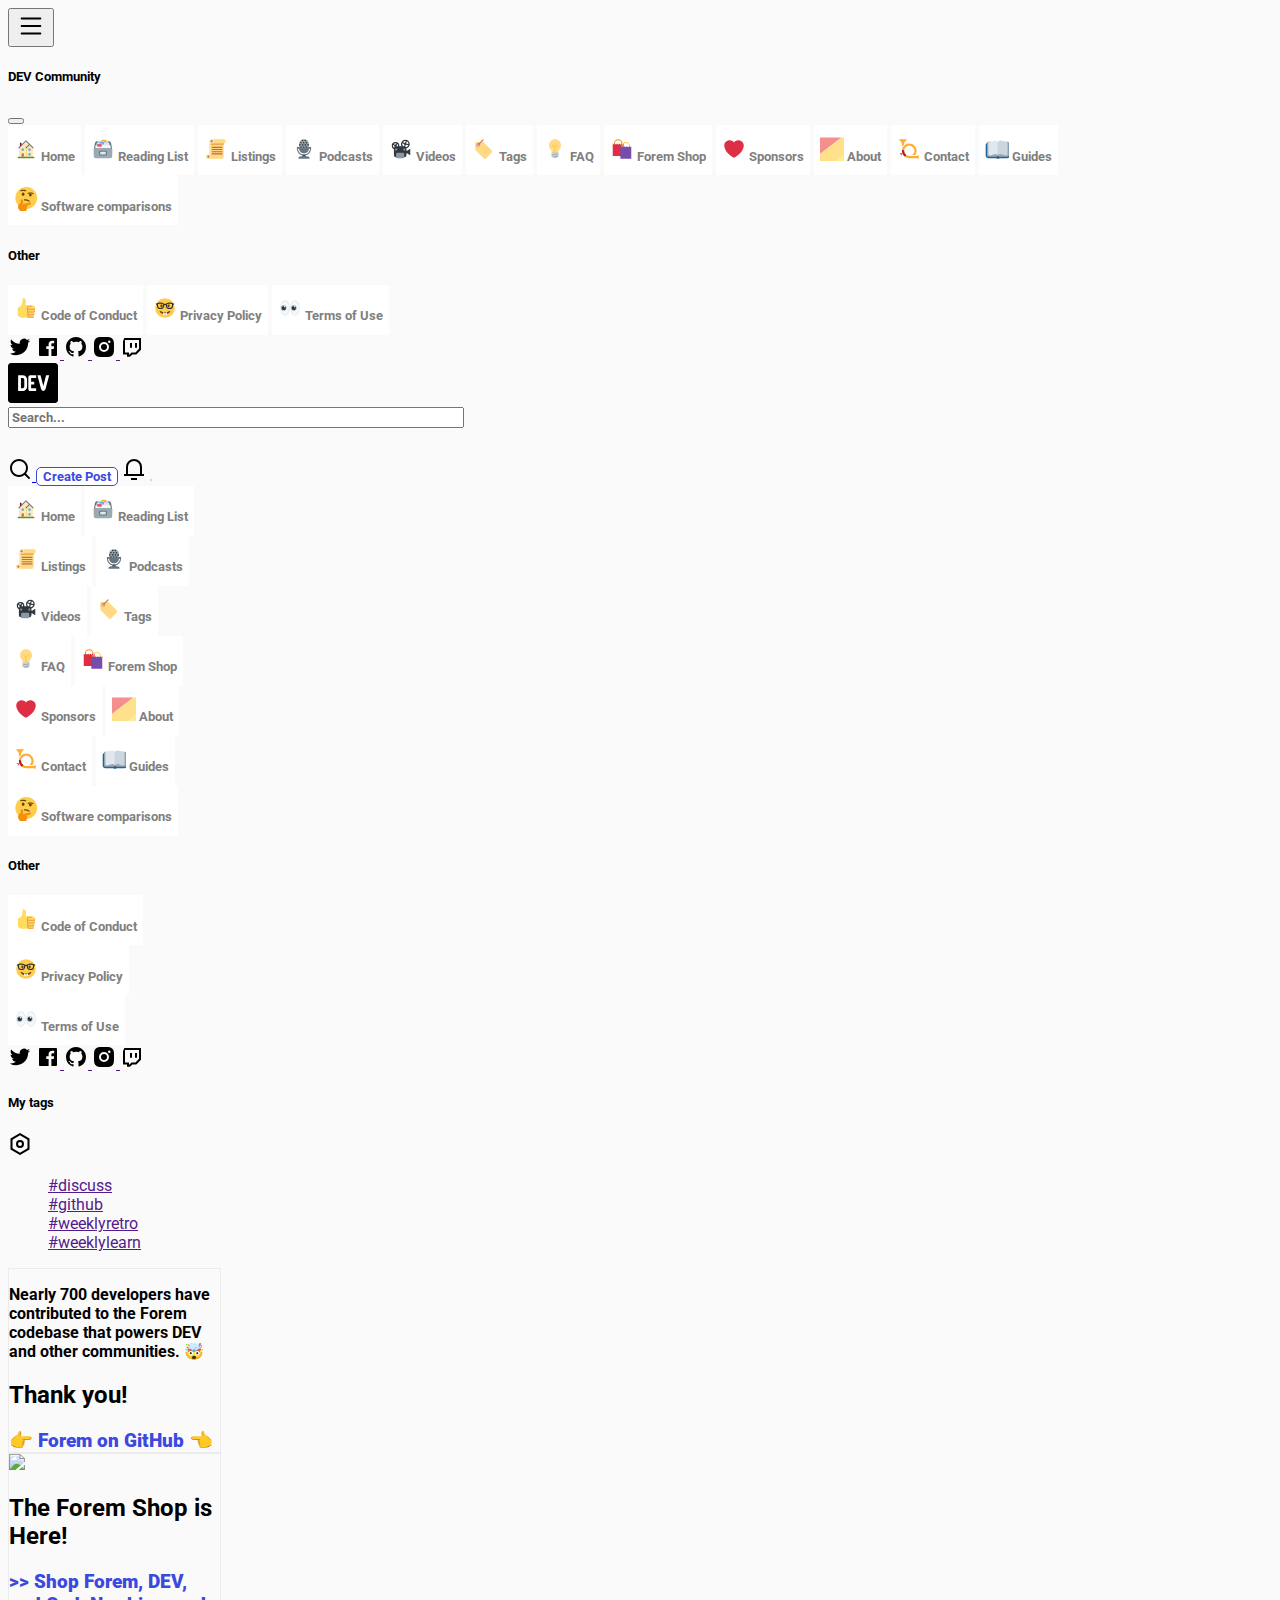
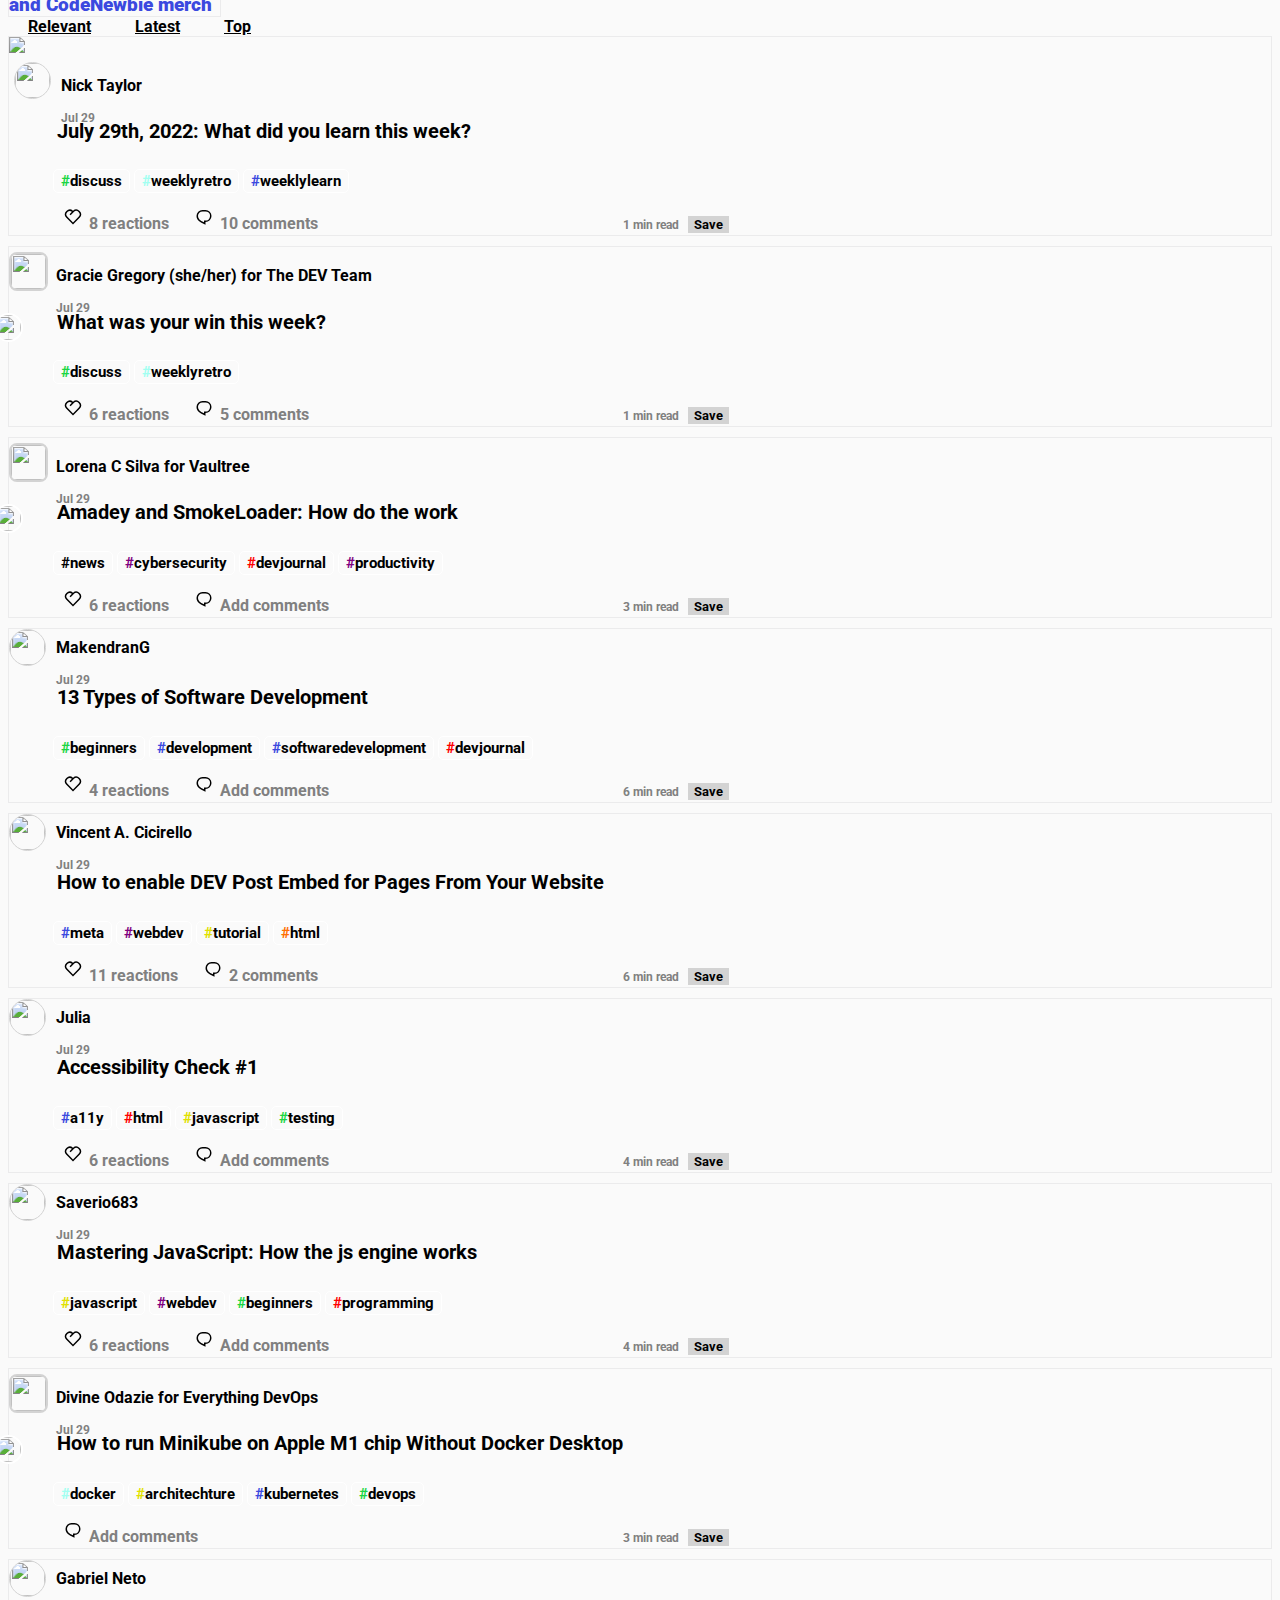
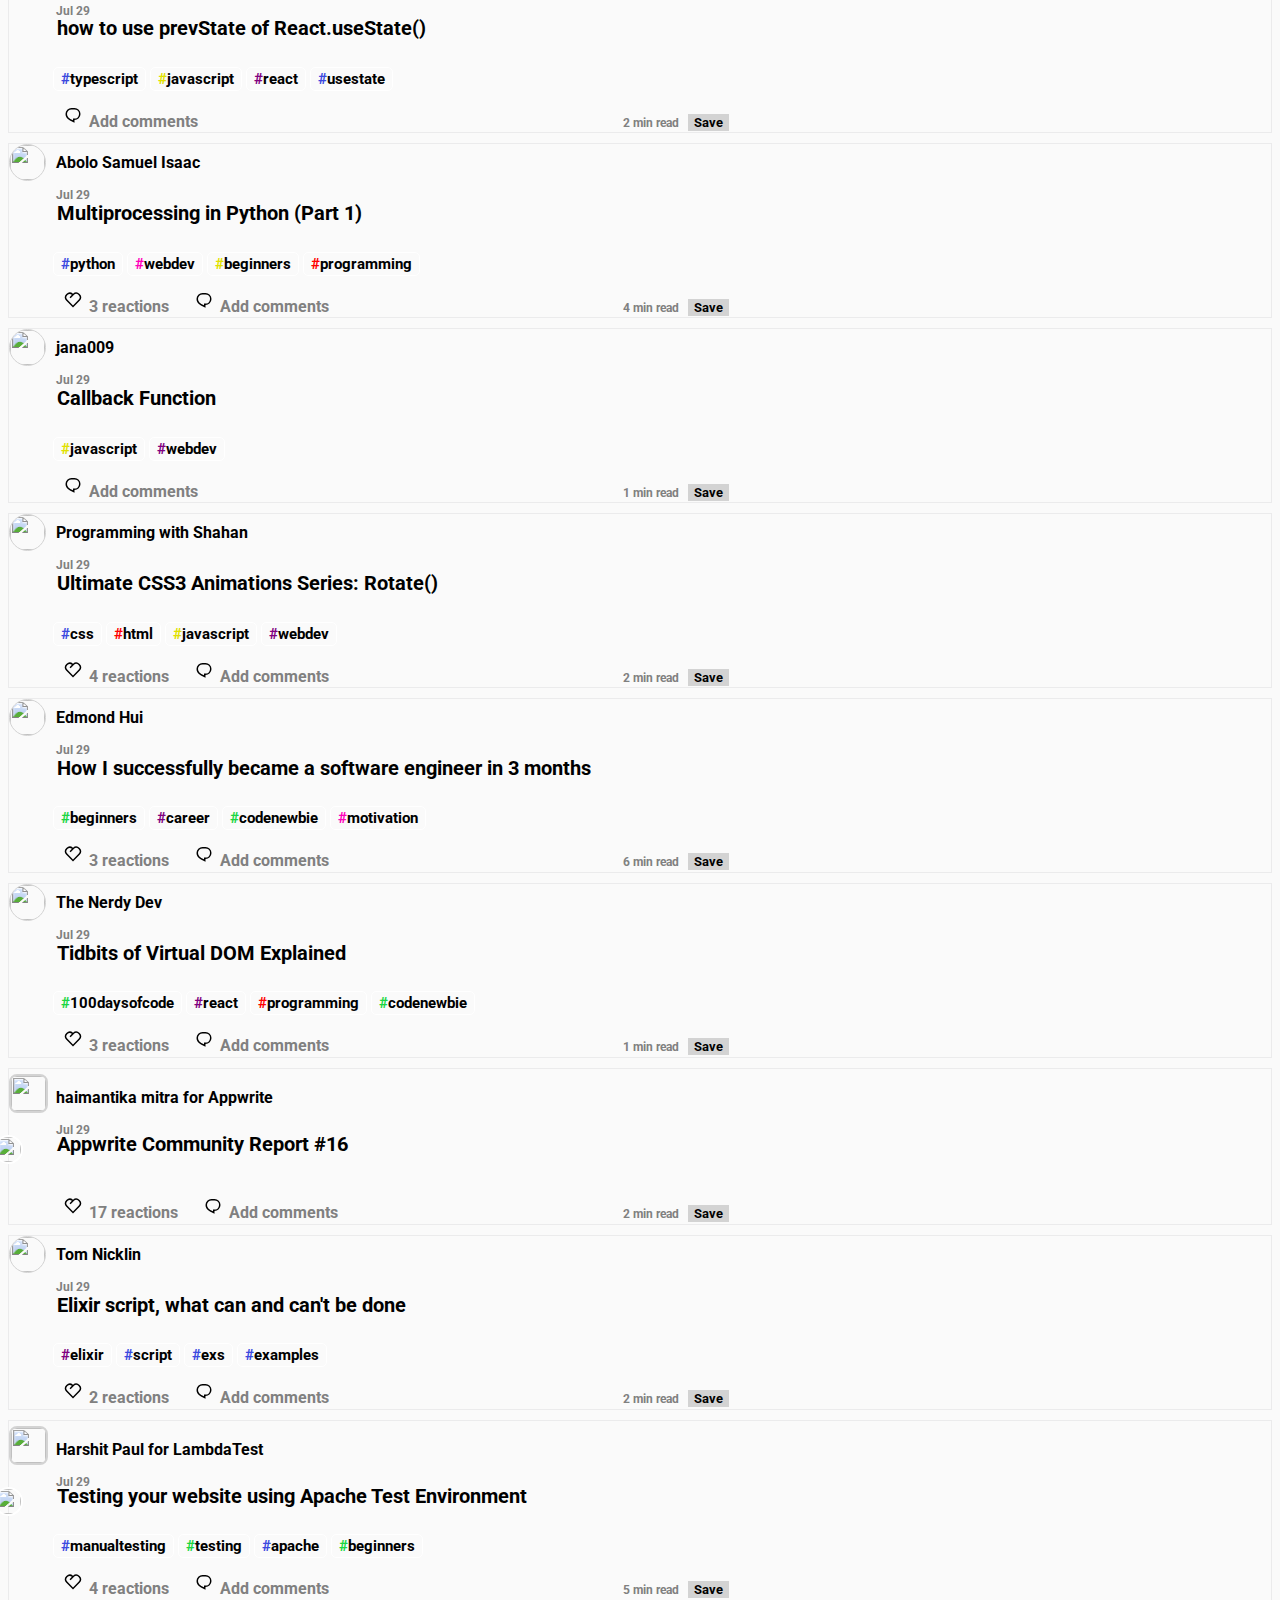
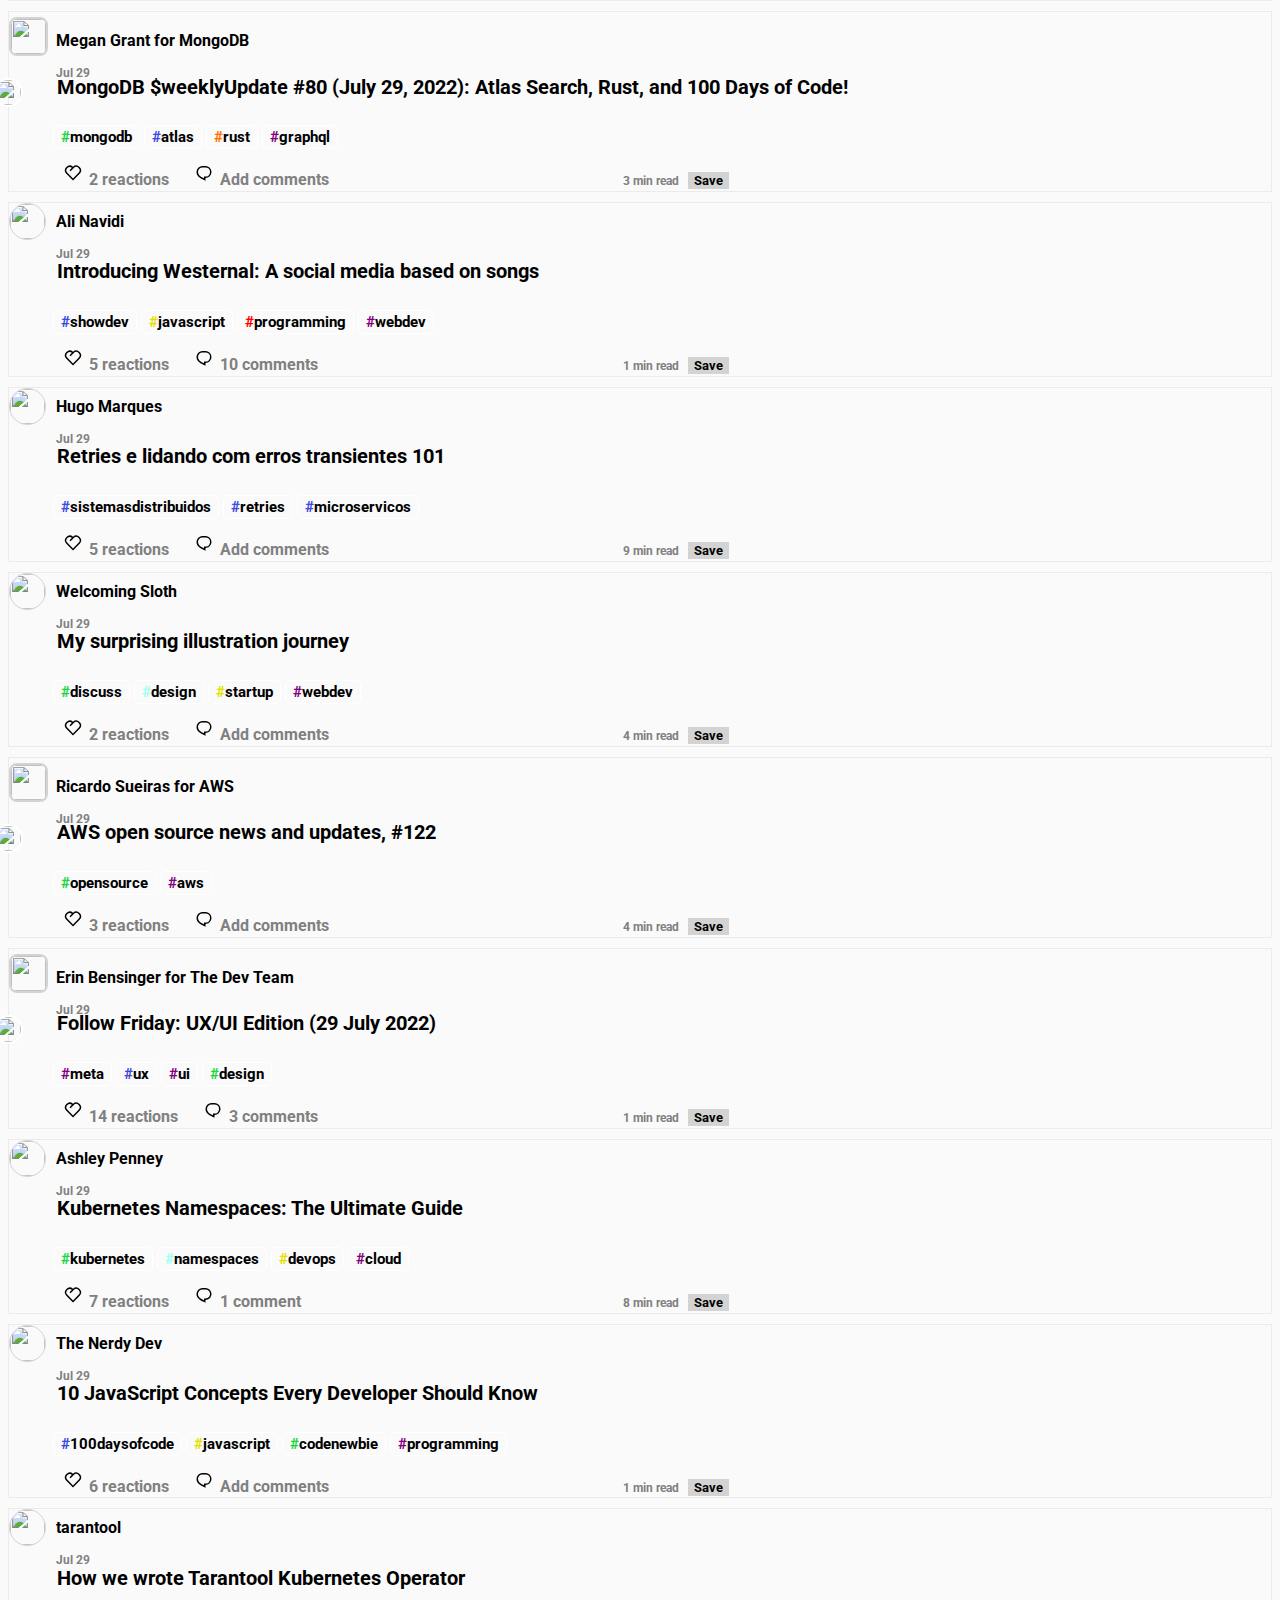
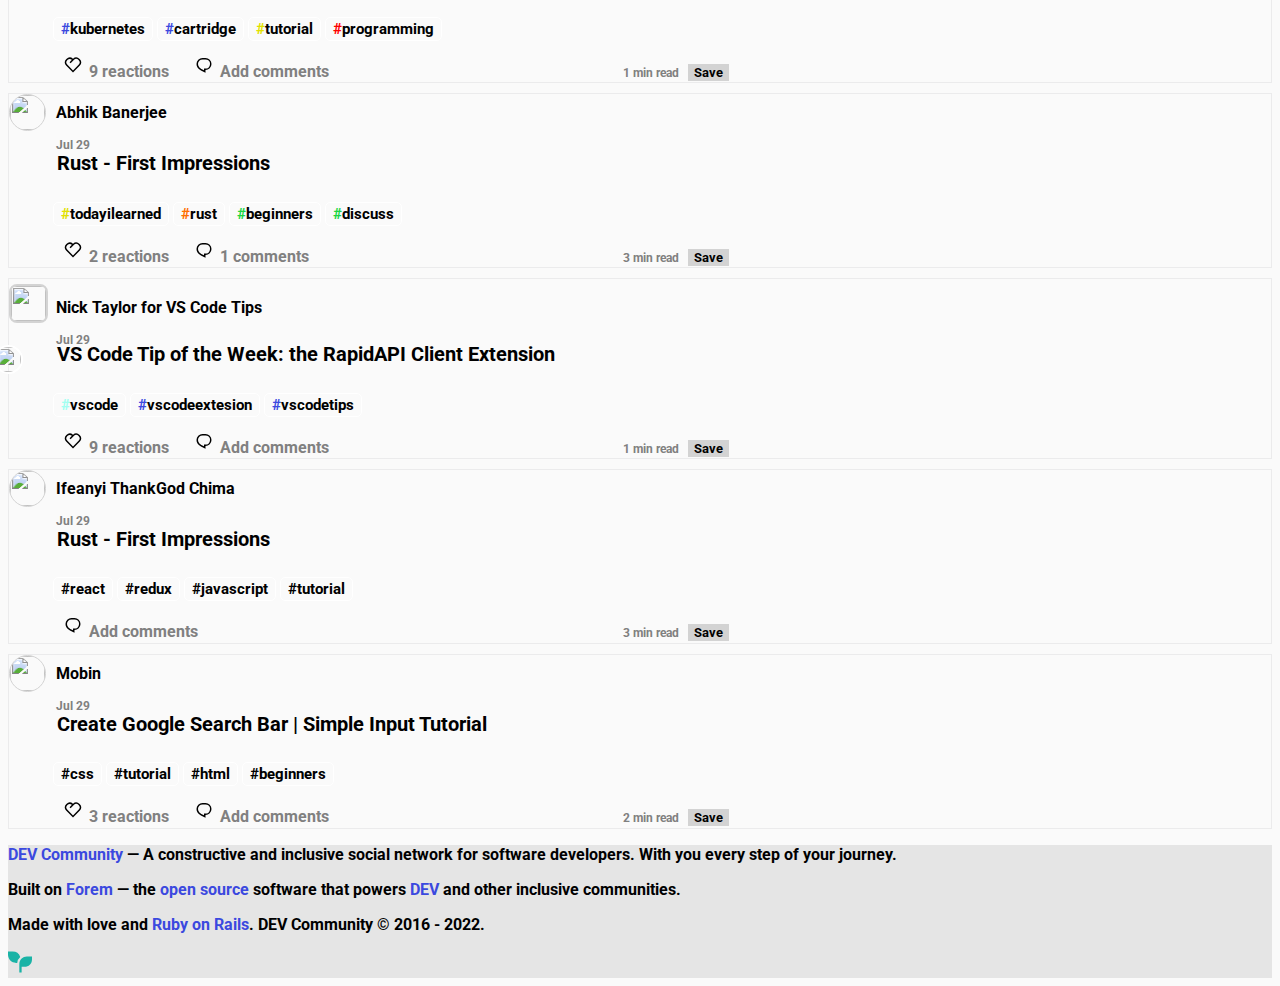
==== commit c0c99ab3: "fix new cards and footer" ====
--- a/index.html
+++ b/index.html
@@ -895,7 +895,12 @@
         </div>
         <div class="d-flex align-items-center">
           <a class="navbar-brand order-lg-2 d-md-none" href="#">
-            <i>                viewBox="0 0 24 24"
+            <i>   
+              <svg
+              xmlns="http://www.w3.org/2000/svg"
+              width="24"
+              height="24"             
+              viewBox="0 0 24 24"
                 role="img"
               >
                 <title id="aoyf7u7cfpmg1wmcgxf5s0034myx1wkt">Search</title>
@@ -936,836 +941,3418 @@
       </div>
     </nav>
 
-    <aside
-      class="aside-elements d-none d-md-flex w-25 ms-xl-5 ps-xl-5 me-xl-5 pe-xl-5"
-    >
-      <div class="offcanvas-body d-flex flex-column px-1 py-0 overflow-hidden">
-        <button class="aside-button side-button btn btn-secondary text-start">
-          <svg
-            xmlns="http://www.w3.org/2000/svg"
-            viewBox="0 0 44 44"
-            width="24"
-            height="24"
-            class="me-2"
-          >
-            <g class="nc-icon-wrapper">
-              <path
-                fill="#A0041E"
-                d="M13.344 18.702h-2a.5.5 0 01-.5-.5v-7a.5.5 0 01.5-.5h2a.5.5 0 01.5.5v7a.5.5 0 01-.5.5z"
-              ></path>
-              <path fill="#FFE8B6" d="M9 20L22 7l13 13v17H9z"></path>
-              <path fill="#FFCC4D" d="M22 20h1v16h-1z"></path>
-              <path
-                fill="#66757F"
-                d="M35 21a.997.997 0 01-.707-.293L22 8.414 9.707 20.707a1 1 0 11-1.414-1.414l13-13a.999.999 0 011.414 0l13 13A.999.999 0 0135 21z"
-              ></path>
-              <path
-                fill="#66757F"
-                d="M22 21a.999.999 0 01-.707-1.707l6.5-6.5a1 1 0 111.414 1.414l-6.5 6.5A.997.997 0 0122 21z"
-              ></path>
-              <path fill="#C1694F" d="M14 30h4v6h-4z"></path>
-              <path
-                fill="#55ACEE"
-                d="M14 21h4v4h-4zm12.5 0h4v4h-4zm0 9h4v4h-4z"
-              ></path>
-              <path
-                fill="#5C913B"
-                d="M37.5 37.5A1.5 1.5 0 0136 39H8a1.5 1.5 0 010-3h28a1.5 1.5 0 011.5 1.5z"
-              ></path>
-            </g>
-          </svg>
-          Home
-        </button>
-        <button class="aside-button side-button btn btn-secondary text-start">
-          <svg
-            xmlns="http://www.w3.org/2000/svg"
-            viewBox="0 0 44 44"
-            width="24"
-            height="24"
-            class="me-1"
-          >
-            <g class="nc-icon-wrapper">
-              <path
-                fill="#67757F"
-                d="M39 24c0 2.209-1.791 2-4 2H9c-2.209 0-4 .209-4-2l2-12c.125-1.917 1.791-4 4-4h22c2.209 0 3.791 2.208 4 4l2 12z"
-              ></path>
-              <path
-                fill="#CCD6DD"
-                d="M32 17a2 2 0 01-2 2H14a2 2 0 01-2-2V9a2 2 0 012-2h16a2 2 0 012 2v8z"
-              ></path>
-              <path
-                fill="#E1E8ED"
-                d="M34 21a2 2 0 01-2 2H12a2 2 0 01-2-2v-8a2 2 0 012-2h20a2 2 0 012 2v8z"
-              ></path>
-              <path
-                fill="#F5F8FA"
-                d="M36 25a2 2 0 01-2 2H10a2 2 0 01-2-2v-8a2 2 0 012-2h24a2 2 0 012 2v8z"
-              ></path>
-              <path
-                fill="#9AAAB4"
-                d="M39 35a4 4 0 01-4 4H9a4 4 0 01-4-4V24a4 4 0 014-4h26a4 4 0 014 4v11z"
-              ></path>
-              <path fill="#67757F" d="M18 16zm0 0z"></path>
-              <path
-                fill="#FCAB40"
-                d="M26 5h-5a2 2 0 00-2 2v1h4a2 2 0 012 2h1a2 2 0 002-2V7a2 2 0 00-2-2z"
-              ></path>
-              <path
-                fill="#5DADEC"
-                d="M22 9h-5a2 2 0 00-2 2v1h4a2 2 0 012 2h1a2 2 0 002-2v-1a2 2 0 00-2-2z"
-              ></path>
-              <path
-                fill="#E75A70"
-                d="M20 16a2 2 0 01-2 2h-5a2 2 0 01-2-2v-1a2 2 0 012-2h5a2 2 0 012 2v1z"
-              ></path>
-              <path
-                fill="#67757F"
-                d="M29 32a2 2 0 01-2 2H17a2 2 0 01-2-2v-5a2 2 0 012-2h10a2 2 0 012 2v5zm-11-4z"
-              ></path>
-              <path
-                fill="#E1E8ED"
-                d="M27 31a1 1 0 01-1 1h-8a1 1 0 01-1-1v-3a1 1 0 011-1h8a1 1 0 011 1v3z"
-              ></path>
-            </g>
-          </svg>
-          Reading List
-        </button>
-        <button class="aside-button side-button btn btn-secondary text-start">
-          <svg
-            xmlns="http://www.w3.org/2000/svg"
-            viewBox="0 0 44 44"
-            width="24"
-            height="24"
-            class="me-1"
-          >
-            <g class="nc-icon-wrapper">
-              <path
-                fill="#FFD983"
-                d="M36 4H14a4 4 0 00-4 4v24H8a4 4 0 000 8h24a4 4 0 004-4V12a4 4 0 000-8z"
-              ></path>
-              <path fill="#E39F3D" d="M12 14h24v-2H14l-2-1z"></path>
-              <path
-                fill="#FFE8B6"
-                d="M14 4a4 4 0 00-4 4v24.555A3.955 3.955 0 008 32a4 4 0 104 4V11.445c.59.344 1.268.555 2 .555a4 4 0 000-8z"
-              ></path>
-              <path
-                fill="#C1694F"
-                d="M16 8a2 2 0 11-4.001-.001A2 2 0 0116 8m-6 28a2 2 0 11-4.001-.001A2 2 0 0110 36m24-17a1 1 0 01-1 1H15a1 1 0 010-2h18a1 1 0 011 1m0 4a1 1 0 01-1 1H15a1 1 0 110-2h18a1 1 0 011 1m0 4a1 1 0 01-1 1H15a1 1 0 110-2h18a1 1 0 011 1m0 4a1 1 0 01-1 1H15a1 1 0 110-2h18a1 1 0 011 1"
-              ></path>
-            </g>
-          </svg>
-          Listings
-        </button>
-        <button class="aside-button side-button btn btn-secondary text-start">
-          <svg
-            xmlns="http://www.w3.org/2000/svg"
-            viewBox="0 0 44 44"
-            width="24"
-            height="24"
-            class="me-1"
-          >
-            <g class="nc-icon-wrapper">
-              <path
-                fill="#292F33"
-                d="M10 19h24v2H10zm15 15c0 2.208-.792 4-3 4-2.209 0-3-1.792-3-4s.791-2 3-2c2.208 0 3-.208 3 2z"
-              ></path>
-              <path
-                fill="#66757F"
-                d="M22 35c-6.627 0-10 1.343-10 3v2h20v-2c0-1.657-3.373-3-10-3z"
-              ></path>
-              <path
-                fill="#99AAB5"
-                d="M22 4a9 9 0 00-9 9v7h18v-7a9 9 0 00-9-9z"
-              ></path>
-              <g fill="#292F33" transform="translate(4 4)">
-                <circle cx="15.5" cy="2.5" r="1.5"></circle>
-                <circle cx="20.5" cy="2.5" r="1.5"></circle>
-                <circle cx="17.5" cy="6.5" r="1.5"></circle>
-                <circle cx="22.5" cy="6.5" r="1.5"></circle>
-                <circle cx="12.5" cy="6.5" r="1.5"></circle>
-                <circle cx="15.5" cy="10.5" r="1.5"></circle>
-                <circle cx="10.5" cy="10.5" r="1.5"></circle>
-                <circle cx="20.5" cy="10.5" r="1.5"></circle>
-                <circle cx="25.5" cy="10.5" r="1.5"></circle>
-                <circle cx="17.5" cy="14.5" r="1.5"></circle>
-                <circle cx="22.5" cy="14.5" r="1.5"></circle>
-                <circle cx="12.5" cy="14.5" r="1.5"></circle>
-              </g>
-              <path
-                fill="#66757F"
-                d="M13 19.062V21c0 4.971 4.029 9 9 9s9-4.029 9-9v-1.938H13z"
-              ></path>
-              <path
-                fill="#66757F"
-                d="M34 18a1 1 0 00-1 1v2c0 6.074-4.925 11-11 11s-11-4.926-11-11v-2a1 1 0 00-2 0v2c0 7.18 5.82 13 13 13s13-5.82 13-13v-2a1 1 0 00-1-1z"
-              ></path>
-            </g>
-          </svg>
-          Podcasts
-        </button>
-        <button class="aside-button side-button btn btn-secondary text-start">
-          <svg
-            xmlns="http://www.w3.org/2000/svg"
-            viewBox="0 0 44 44"
-            width="24"
-            height="24"
-            class="me-1"
-          >
-            <g transform="translate(4 4)">
-              <path
-                fill="#31373D"
-                d="M34.074 18l-4.832 3H28v-4c0-.088-.02-.169-.026-.256C31.436 15.864 34 12.735 34 9a8 8 0 00-16.001 0c0 1.463.412 2.822 1.099 4H14.92c.047-.328.08-.66.08-1a7 7 0 10-14 0 6.995 6.995 0 004 6.317V29a4 4 0 004 4h15a4 4 0 004-4v-3h1.242l4.832 3H35V18h-.926zM28.727 3.977a5.713 5.713 0 012.984 4.961L28.18 8.35a2.276 2.276 0 00-.583-.982l1.13-3.391zm-.9 6.342l3.552.592a5.713 5.713 0 01-4.214 3.669 3.985 3.985 0 00-1.392-1.148l.625-2.19a2.425 2.425 0 001.429-.923zM26 3.285c.282 0 .557.027.828.067l-1.131 3.392c-.404.054-.772.21-1.081.446L21.42 5.592A5.703 5.703 0 0126 3.285zM20.285 9c0-.563.085-1.106.236-1.62l3.194 1.597-.002.023c0 .657.313 1.245.771 1.662L23.816 13h-1.871a5.665 5.665 0 01-1.66-4zm-9.088-.385A4.64 4.64 0 0112.667 12c0 .344-.043.677-.113 1H10.1c.145-.304.233-.641.233-1a2.32 2.32 0 00-.392-1.292l1.256-2.093zM8 7.333c.519 0 1.01.105 1.476.261L8.22 9.688c-.073-.007-.145-.022-.22-.022a2.32 2.32 0 00-1.292.392L4.615 8.803A4.64 4.64 0 018 7.333zM3.333 12c0-.519.105-1.01.261-1.477l2.095 1.257c-.007.073-.022.144-.022.22 0 .75.36 1.41.91 1.837a3.987 3.987 0 00-1.353 1.895C4.083 14.881 3.333 13.533 3.333 12z"
-              ></path>
-              <circle fill="#8899A6" cx="24" cy="19" r="2"></circle>
-              <circle fill="#8899A6" cx="9" cy="19" r="2"></circle>
-              <path
-                fill="#8899A6"
-                d="M24 27a2 2 0 00-2-2H11a2 2 0 00-2 2v6a2 2 0 002 2h11a2 2 0 002-2v-6z"
-              ></path>
-            </g>
-          </svg>
-          Videos
-        </button>
-        <button class="aside-button side-button btn btn-secondary text-start">
-          <svg
-            xmlns="http://www.w3.org/2000/svg"
-            viewBox="0 0 44 44"
-            width="24"
-            height="24"
-            class="me-1"
-          >
-            <g class="nc-icon-wrapper">
-              <path
-                fill="#FFD983"
-                d="M36.017 24.181L21.345 9.746C20.687 9.087 19.823 9 18.96 9H8.883C7.029 9 6 10.029 6 11.883v10.082c0 .861.089 1.723.746 2.38L21.3 39.017a3.287 3.287 0 004.688 0l10.059-10.088c1.31-1.312 1.28-3.438-.03-4.748zm-23.596-8.76a1.497 1.497 0 11-2.118-2.117 1.497 1.497 0 012.118 2.117z"
-              ></path>
-              <path
-                fill="#D99E82"
-                d="M13.952 11.772a3.66 3.66 0 00-5.179 0 3.663 3.663 0 105.18 5.18 3.664 3.664 0 00-.001-5.18zm-1.53 3.65a1.499 1.499 0 11-2.119-2.12 1.499 1.499 0 012.119 2.12z"
-              ></path>
-              <path
-                fill="#C1694F"
-                d="M12.507 14.501a1 1 0 11-1.415-1.414l8.485-8.485a1 1 0 111.415 1.414l-8.485 8.485z"
-              ></path>
-            </g>
-          </svg>
-          Tags
-        </button>
-        <button class="aside-button side-button btn btn-secondary text-start">
-          <svg
-            xmlns="http://www.w3.org/2000/svg"
-            viewBox="0 0 44 44"
-            width="24"
-            height="24"
-            class="me-1"
-          >
-            <g class="nc-icon-wrapper">
-              <path
-                fill="#FFD983"
-                d="M33 15.06c0 6.439-5 7.439-5 13.44 0 3.098-3.123 3.359-5.5 3.359-2.053 0-6.586-.779-6.586-3.361C15.914 22.5 11 21.5 11 15.06c0-6.031 5.285-10.92 11.083-10.92C27.883 4.14 33 9.029 33 15.06z"
-              ></path>
-              <path
-                fill="#CCD6DD"
-                d="M26.167 36.5c0 .828-2.234 2.5-4.167 2.5-1.933 0-4.167-1.672-4.167-2.5 0-.828 2.233-.5 4.167-.5 1.933 0 4.167-.328 4.167.5z"
-              ></path>
-              <path
-                fill="#FFCC4D"
-                d="M26.707 14.293a.999.999 0 00-1.414 0L22 17.586l-3.293-3.293a1 1 0 10-1.414 1.414L21 19.414V30a1 1 0 102 0V19.414l3.707-3.707a.999.999 0 000-1.414z"
-              ></path>
-              <path
-                fill="#99AAB5"
-                d="M28 35a2 2 0 01-2 2h-8a2 2 0 01-2-2v-6h12v6z"
-              ></path>
-              <path
-                fill="#CCD6DD"
-                d="M15.999 36a1 1 0 01-.163-1.986l12-2a.994.994 0 011.15.822.999.999 0 01-.822 1.15l-12 2a.927.927 0 01-.165.014zm0-4a1 1 0 01-.163-1.986l12-2a.995.995 0 011.15.822.999.999 0 01-.822 1.15l-12 2a.927.927 0 01-.165.014z"
-              ></path>
-            </g>
-          </svg>
-          FAQ
-        </button>
-        <button class="aside-button side-button btn btn-secondary text-start">
-          <svg
-            xmlns="http://www.w3.org/2000/svg"
-            viewBox="0 0 44 44"
-            width="24"
-            height="24"
-            class="me-1"
-          >
-            <g class="nc-icon-wrapper">
-              <path
-                fill="#F4900C"
-                d="M15 4a8 8 0 00-8 8v8h2v-8a6 6 0 0112 0v8h2v-8a8 8 0 00-8-8z"
-              ></path>
-              <path
-                fill="#DD2E44"
-                d="M5 12l2 2 2-2 2 2 2-2 2 2 2-2 2 2 2-2 2 2 2-2v23H5z"
-              ></path>
-              <path
-                fill="#FFCC4D"
-                d="M29 9a8 8 0 00-8 8v8h2v-8a6 6 0 0112 0v8h2v-8a8 8 0 00-8-8z"
-              ></path>
-              <path
-                fill="#744EAA"
-                d="M19 17l2 2 2-2 2 2 2-2 2 2 2-2 2 2 2-2 2 2 2-2v23H19z"
-              ></path>
-            </g>
-          </svg>
-          Forem Shop
-        </button>
-        <button class="aside-button side-button btn btn-secondary text-start">
-          <svg
-            xmlns="http://www.w3.org/2000/svg"
-            viewBox="0 0 44 44"
-            width="24"
-            height="24"
-            class="me-1"
-          >
-            <path
-              fill="#DD2E44"
-              d="M39.885 15.833c0-5.45-4.418-9.868-9.867-9.868-3.308 0-6.227 1.633-8.018 4.129-1.791-2.496-4.71-4.129-8.017-4.129-5.45 0-9.868 4.417-9.868 9.868 0 .772.098 1.52.266 2.241C5.751 26.587 15.216 35.568 22 38.034c6.783-2.466 16.249-11.447 17.617-19.959.17-.721.268-1.469.268-2.242z"
-            ></path>
-          </svg>
-          Sponsors
-        </button>
-        <button class="aside-button side-button btn btn-secondary text-start">
-          <svg
-            viewBox="0 0 44 44"
-            width="24"
-            height="24"
-            xmlns="http://www.w3.org/2000/svg"
-            class="rainbow-logo"
-            preserveAspectRatio="xMinYMin meet"
-            class="me-1"
-          >
-            <g fill="none" fill-rule="evenodd">
-              <path
-                fill="#88AEDC"
-                d="M234.04 175.67l-75.69 58.28h47.18L234.04 212z"
-              ></path>
-              <path
-                d="M234.04 140.06l-121.93 93.89h.02l121.91-93.87zM133.25.95L.04 103.51v.02L133.27.95z"
-              ></path>
-              <path
-                fill="#F58F8E"
-                fill-rule="nonzero"
-                d="M.04.95v30.16L39.21.95z"
-              ></path>
-              <path
-                fill="#FEE18A"
-                fill-rule="nonzero"
-                d="M39.21.95L.04 31.11v35.9L85.84.95z"
-              ></path>
-              <path
-                fill="#F3F095"
-                fill-rule="nonzero"
-                d="M85.84.95L.04 67.01v36.5L133.25.95z"
-              ></path>
-              <path
-                fill="#55C1AE"
-                fill-rule="nonzero"
-                d="M133.27.95L.04 103.53v35.59L179.49.95z"
-              ></path>
-              <path
-                fill="#F7B3CE"
-                fill-rule="nonzero"
-                d="M234.04.95h-7.37L.04 175.45v35.93l234-180.18z"
-              ></path>
-              <path
-                fill="#88AEDC"
-                fill-rule="nonzero"
-                d="M179.49.95L.04 139.12v36.33L226.67.95z"
-              ></path>
-              <path
-                fill="#F58F8E"
-                fill-rule="nonzero"
-                d="M234.04 31.2L.04 211.38v22.57h18.03l215.97-166.3z"
-              ></path>
-              <path
-                fill="#FEE18A"
-                fill-rule="nonzero"
-                d="M234.04 67.65L18.07 233.95H64.7l169.34-130.39z"
-              ></path>
-              <path
-                fill="#F3F095"
-                fill-rule="nonzero"
-                d="M234.04 103.56L64.7 233.95h47.41l121.93-93.89z"
-              ></path>
-              <path
-                fill="#55C1AE"
-                fill-rule="nonzero"
-                d="M234.04 140.08l-121.91 93.87h46.22l75.69-58.28z"
-              ></path>
-              <path
-                fill="#F7B3CE"
-                fill-rule="nonzero"
-                d="M234.04 212l-28.51 21.95h28.51z"
-              ></path>
-              <path
-                d="M65.237 77.75c4.514.95 7.774 2.8 11.135 6.3 3.059 3.2 4.965 6.85 5.767 10.95.652 3.45.652 40.55 0 44.05-1.705 9.1-9.479 16.2-19.109 17.45-2.006.25-8.727.5-14.845.5H37V77h12.438c8.828 0 13.342.2 15.8.75zM51.545 117v25.6l5.166-.2c4.464-.15 5.417-.35 7.423-1.5 3.912-2.3 3.962-2.45 3.962-24.2 0-21.2 0-21.2-3.661-23.6-1.806-1.2-2.558-1.35-7.473-1.55l-5.417-.15V117zm79.245-32.75v7.25h-25.58v18h15.549V124H105.21l.1 9.1.15 9.15 12.69.15 12.638.1V157h-14.795c-16.451 0-19.009-.3-21.617-2.6-3.661-3.2-3.46-1.15-3.611-36.3-.1-21.9.05-32.25.401-33.65.702-2.6 3.661-5.8 6.27-6.7 1.554-.55 5.466-.7 17.704-.75h15.648v7.25zm31.647 20.85c3.712 14.25 6.821 25.6 6.922 25.25.15-.35 3.31-12.4 7.071-26.85l6.872-26.25 7.824-.15c5.918-.1 7.874.05 7.874.5s-17.354 66.2-18.357 69.5c-.702 2.3-4.463 7-6.57 8.25-2.658 1.5-6.57 1.75-8.978.5-2.156-1.1-5.015-4.4-6.47-7.5-.902-1.9-15.648-56-19.058-70l-.352-1.35h7.825c7.673 0 7.874 0 8.275 1.1.2.65 3.41 12.8 7.122 27z"
-                fill="#FFF"
-              ></path>
-            </g>
-          </svg>
-          About
-        </button>
-        <button class="aside-button side-button btn btn-secondary text-start">
-          <svg
-            xmlns="http://www.w3.org/2000/svg"
-            viewBox="0 0 44 44"
-            width="24"
-            height="24"
-            class="me-1"
-          >
-            <g class="nc-icon-wrapper">
-              <path
-                fill="#FFAC33"
-                d="M38.724 33.656c-1.239-.01-1.241 1.205-1.241 1.205H22.5c-5.246 0-9.5-4.254-9.5-9.5s4.254-9.5 9.5-9.5 9.5 4.254 9.5 9.5c0 3.062-1.6 5.897-3.852 7.633h5.434C35.022 30.849 36 28.139 36 25.361c0-7.456-6.045-13.5-13.5-13.5-7.456 0-13.5 6.044-13.5 13.5 0 7.455 6.044 13.5 13.5 13.5h14.982s-.003 1.127 1.241 1.139c1.238.012 1.228-1.245 1.228-1.245l.014-3.821s.001-1.267-1.241-1.278zM9 18.26a16.047 16.047 0 014-4.739V13c0-5 5-7 5-8s-1-1-1-1H5C4 4 4 5 4 5c0 1 5 3.333 5 7.69v5.57z"
-              ></path>
-              <path
-                fill="#BE1931"
-                d="M17.091 33.166a9.487 9.487 0 01-4.045-8.72l-3.977-.461c-.046.452-.069.911-.069 1.376 0 4.573 2.28 8.608 5.76 11.051l2.331-3.246z"
-              ></path>
-              <path
-                fill="#BE1931"
-                d="M10 29.924s-5.188-.812-5 1 5-1 5-1zm0 .312s-4.125 2.688-2.938 3.75S10 30.236 10 30.236z"
-              ></path>
-            </g>
-          </svg>
-          Contact
-        </button>
-        <button class="aside-button side-button btn btn-secondary text-start">
-          <svg
-            xmlns:svg="http://www.w3.org/2000/svg"
-            xmlns="http://www.w3.org/2000/svg"
-            viewBox="0 0 44 44"
-            width="24"
-            height="24"
-            style="enable-background: new 0 0 47.5 47.5"
-            id="svg2"
-            class="me-1"
-          >
-            <g transform="matrix(1.25,0,0,-1.25,0,47.5)" id="g12">
-              <g id="g14">
-                <g clip-path="url(#clipPath18)" id="g16">
-                  <g transform="translate(33,30)" id="g22">
-                    <path
-                      d="m 0,0 -28,0 c -2.209,0 -4,-1.791 -4,-4 l 0,-15 c 0,-2.209 1.791,-4 4,-4 l 11.416,0 c 0.52,-0.596 1.477,-1 2.584,-1 1.107,0 2.064,0.404 2.584,1 L 0,-23 c 2.209,0 4,1.791 4,4 L 4,-4 C 4,-1.791 2.209,0 0,0"
-                      id="path24"
-                      style="
-                        fill: #226699;
-                        fill-opacity: 1;
-                        fill-rule: nonzero;
-                        stroke: none;
-                      "
-                    ></path>
+
+      
+    <div class="container-fluid">
+      <div class="container">
+        <div class="row">
+          
+          <aside
+          class="aside-elements d-none d-md-flex w-25 col-3"
+        >
+          <div class="offcanvas-body d-flex flex-column px-1 py-0 overflow-hidden">
+            <button class="aside-button side-button btn btn-secondary text-start">
+              <svg
+                xmlns="http://www.w3.org/2000/svg"
+                viewBox="0 0 44 44"
+                width="24"
+                height="24"
+                class="me-2"
+              >
+                <g class="nc-icon-wrapper">
+                  <path
+                    fill="#A0041E"
+                    d="M13.344 18.702h-2a.5.5 0 01-.5-.5v-7a.5.5 0 01.5-.5h2a.5.5 0 01.5.5v7a.5.5 0 01-.5.5z"
+                  ></path>
+                  <path fill="#FFE8B6" d="M9 20L22 7l13 13v17H9z"></path>
+                  <path fill="#FFCC4D" d="M22 20h1v16h-1z"></path>
+                  <path
+                    fill="#66757F"
+                    d="M35 21a.997.997 0 01-.707-.293L22 8.414 9.707 20.707a1 1 0 11-1.414-1.414l13-13a.999.999 0 011.414 0l13 13A.999.999 0 0135 21z"
+                  ></path>
+                  <path
+                    fill="#66757F"
+                    d="M22 21a.999.999 0 01-.707-1.707l6.5-6.5a1 1 0 111.414 1.414l-6.5 6.5A.997.997 0 0122 21z"
+                  ></path>
+                  <path fill="#C1694F" d="M14 30h4v6h-4z"></path>
+                  <path
+                    fill="#55ACEE"
+                    d="M14 21h4v4h-4zm12.5 0h4v4h-4zm0 9h4v4h-4z"
+                  ></path>
+                  <path
+                    fill="#5C913B"
+                    d="M37.5 37.5A1.5 1.5 0 0136 39H8a1.5 1.5 0 010-3h28a1.5 1.5 0 011.5 1.5z"
+                  ></path>
+                </g>
+              </svg>
+              Home
+            </button>
+            <button class="aside-button side-button btn btn-secondary text-start">
+              <svg
+                xmlns="http://www.w3.org/2000/svg"
+                viewBox="0 0 44 44"
+                width="24"
+                height="24"
+                class="me-1"
+              >
+                <g class="nc-icon-wrapper">
+                  <path
+                    fill="#67757F"
+                    d="M39 24c0 2.209-1.791 2-4 2H9c-2.209 0-4 .209-4-2l2-12c.125-1.917 1.791-4 4-4h22c2.209 0 3.791 2.208 4 4l2 12z"
+                  ></path>
+                  <path
+                    fill="#CCD6DD"
+                    d="M32 17a2 2 0 01-2 2H14a2 2 0 01-2-2V9a2 2 0 012-2h16a2 2 0 012 2v8z"
+                  ></path>
+                  <path
+                    fill="#E1E8ED"
+                    d="M34 21a2 2 0 01-2 2H12a2 2 0 01-2-2v-8a2 2 0 012-2h20a2 2 0 012 2v8z"
+                  ></path>
+                  <path
+                    fill="#F5F8FA"
+                    d="M36 25a2 2 0 01-2 2H10a2 2 0 01-2-2v-8a2 2 0 012-2h24a2 2 0 012 2v8z"
+                  ></path>
+                  <path
+                    fill="#9AAAB4"
+                    d="M39 35a4 4 0 01-4 4H9a4 4 0 01-4-4V24a4 4 0 014-4h26a4 4 0 014 4v11z"
+                  ></path>
+                  <path fill="#67757F" d="M18 16zm0 0z"></path>
+                  <path
+                    fill="#FCAB40"
+                    d="M26 5h-5a2 2 0 00-2 2v1h4a2 2 0 012 2h1a2 2 0 002-2V7a2 2 0 00-2-2z"
+                  ></path>
+                  <path
+                    fill="#5DADEC"
+                    d="M22 9h-5a2 2 0 00-2 2v1h4a2 2 0 012 2h1a2 2 0 002-2v-1a2 2 0 00-2-2z"
+                  ></path>
+                  <path
+                    fill="#E75A70"
+                    d="M20 16a2 2 0 01-2 2h-5a2 2 0 01-2-2v-1a2 2 0 012-2h5a2 2 0 012 2v1z"
+                  ></path>
+                  <path
+                    fill="#67757F"
+                    d="M29 32a2 2 0 01-2 2H17a2 2 0 01-2-2v-5a2 2 0 012-2h10a2 2 0 012 2v5zm-11-4z"
+                  ></path>
+                  <path
+                    fill="#E1E8ED"
+                    d="M27 31a1 1 0 01-1 1h-8a1 1 0 01-1-1v-3a1 1 0 011-1h8a1 1 0 011 1v3z"
+                  ></path>
+                </g>
+              </svg>
+              Reading List
+            </button>
+            <button class="aside-button side-button btn btn-secondary text-start">
+              <svg
+                xmlns="http://www.w3.org/2000/svg"
+                viewBox="0 0 44 44"
+                width="24"
+                height="24"
+                class="me-1"
+              >
+                <g class="nc-icon-wrapper">
+                  <path
+                    fill="#FFD983"
+                    d="M36 4H14a4 4 0 00-4 4v24H8a4 4 0 000 8h24a4 4 0 004-4V12a4 4 0 000-8z"
+                  ></path>
+                  <path fill="#E39F3D" d="M12 14h24v-2H14l-2-1z"></path>
+                  <path
+                    fill="#FFE8B6"
+                    d="M14 4a4 4 0 00-4 4v24.555A3.955 3.955 0 008 32a4 4 0 104 4V11.445c.59.344 1.268.555 2 .555a4 4 0 000-8z"
+                  ></path>
+                  <path
+                    fill="#C1694F"
+                    d="M16 8a2 2 0 11-4.001-.001A2 2 0 0116 8m-6 28a2 2 0 11-4.001-.001A2 2 0 0110 36m24-17a1 1 0 01-1 1H15a1 1 0 010-2h18a1 1 0 011 1m0 4a1 1 0 01-1 1H15a1 1 0 110-2h18a1 1 0 011 1m0 4a1 1 0 01-1 1H15a1 1 0 110-2h18a1 1 0 011 1m0 4a1 1 0 01-1 1H15a1 1 0 110-2h18a1 1 0 011 1"
+                  ></path>
+                </g>
+              </svg>
+              Listings
+            </button>
+            <button class="aside-button side-button btn btn-secondary text-start">
+              <svg
+                xmlns="http://www.w3.org/2000/svg"
+                viewBox="0 0 44 44"
+                width="24"
+                height="24"
+                class="me-1"
+              >
+                <g class="nc-icon-wrapper">
+                  <path
+                    fill="#292F33"
+                    d="M10 19h24v2H10zm15 15c0 2.208-.792 4-3 4-2.209 0-3-1.792-3-4s.791-2 3-2c2.208 0 3-.208 3 2z"
+                  ></path>
+                  <path
+                    fill="#66757F"
+                    d="M22 35c-6.627 0-10 1.343-10 3v2h20v-2c0-1.657-3.373-3-10-3z"
+                  ></path>
+                  <path
+                    fill="#99AAB5"
+                    d="M22 4a9 9 0 00-9 9v7h18v-7a9 9 0 00-9-9z"
+                  ></path>
+                  <g fill="#292F33" transform="translate(4 4)">
+                    <circle cx="15.5" cy="2.5" r="1.5"></circle>
+                    <circle cx="20.5" cy="2.5" r="1.5"></circle>
+                    <circle cx="17.5" cy="6.5" r="1.5"></circle>
+                    <circle cx="22.5" cy="6.5" r="1.5"></circle>
+                    <circle cx="12.5" cy="6.5" r="1.5"></circle>
+                    <circle cx="15.5" cy="10.5" r="1.5"></circle>
+                    <circle cx="10.5" cy="10.5" r="1.5"></circle>
+                    <circle cx="20.5" cy="10.5" r="1.5"></circle>
+                    <circle cx="25.5" cy="10.5" r="1.5"></circle>
+                    <circle cx="17.5" cy="14.5" r="1.5"></circle>
+                    <circle cx="22.5" cy="14.5" r="1.5"></circle>
+                    <circle cx="12.5" cy="14.5" r="1.5"></circle>
                   </g>
-                  <g transform="translate(21,10)" id="g26">
-                    <path
-                      d="m 0,0 c 0,-1.104 -0.896,-2 -2,-2 -1.104,0 -2,0.896 -2,2 l 0,18 c 0,1.104 0.896,2 2,2 1.104,0 2,-0.896 2,-2 L 0,0 z"
-                      id="path28"
-                      style="
-                        fill: #292f33;
-                        fill-opacity: 1;
-                        fill-rule: nonzero;
-                        stroke: none;
-                      "
-                    ></path>
-                  </g>
-                  <g transform="translate(19,11)" id="g30">
-                    <path
-                      d="m 0,0 c 0,-1.104 -0.896,-2 -2,-2 l -12,0 c -1.104,0 -2,0.896 -2,2 l 0,18 c 0,1.104 0.896,2 2,2 l 12,0 c 1.104,0 2,-0.896 2,-2 L 0,0 z"
-                      id="path32"
-                      style="
-                        fill: #99aab5;
-                        fill-opacity: 1;
-                        fill-rule: nonzero;
-                        stroke: none;
-                      "
-                    ></path>
-                  </g>
-                  <g transform="translate(19,11)" id="g34">
-                    <path
-                      d="m 0,0 c -0.999,1.998 -3.657,2 -4,2 -2,0 -5,-2 -8,-2 -1,0 -2,0.896 -2,2 l 0,16 c 0,1.104 1,2 2,2 3.255,0 6,2 8,2 3,0 4,-1.896 4,-3 L 0,0 z"
-                      id="path36"
-                      style="
-                        fill: #e1e8ed;
-                        fill-opacity: 1;
-                        fill-rule: nonzero;
-                        stroke: none;
-                      "
-                    ></path>
-                  </g>
-                  <g transform="translate(35,11)" id="g38">
-                    <path
-                      d="m 0,0 c 0,-1.104 -0.896,-2 -2,-2 l -12,0 c -1.104,0 -2,0.896 -2,2 l 0,18 c 0,1.104 0.896,2 2,2 l 12,0 c 1.104,0 2,-0.896 2,-2 L 0,0 z"
-                      id="path40"
-                      style="
-                        fill: #99aab5;
-                        fill-opacity: 1;
-                        fill-rule: nonzero;
-                        stroke: none;
-                      "
-                    ></path>
-                  </g>
-                  <g transform="translate(19,11)" id="g42">
-                    <path
-                      d="m 0,0 c 0.999,1.998 3.657,2 4,2 2,0 5,-2 8,-2 1,0 2,0.896 2,2 l 0,16 c 0,1.104 -1,2 -2,2 C 8.744,20 6,22 4,22 1,22 0,20.104 0,19 L 0,0 z"
-                      id="path44"
-                      style="
-                        fill: #ccd6dd;
-                        fill-opacity: 1;
-                        fill-rule: nonzero;
-                        stroke: none;
-                      "
-                    ></path>
+                  <path
+                    fill="#66757F"
+                    d="M13 19.062V21c0 4.971 4.029 9 9 9s9-4.029 9-9v-1.938H13z"
+                  ></path>
+                  <path
+                    fill="#66757F"
+                    d="M34 18a1 1 0 00-1 1v2c0 6.074-4.925 11-11 11s-11-4.926-11-11v-2a1 1 0 00-2 0v2c0 7.18 5.82 13 13 13s13-5.82 13-13v-2a1 1 0 00-1-1z"
+                  ></path>
+                </g>
+              </svg>
+              Podcasts
+            </button>
+            <button class="aside-button side-button btn btn-secondary text-start">
+              <svg
+                xmlns="http://www.w3.org/2000/svg"
+                viewBox="0 0 44 44"
+                width="24"
+                height="24"
+                class="me-1"
+              >
+                <g transform="translate(4 4)">
+                  <path
+                    fill="#31373D"
+                    d="M34.074 18l-4.832 3H28v-4c0-.088-.02-.169-.026-.256C31.436 15.864 34 12.735 34 9a8 8 0 00-16.001 0c0 1.463.412 2.822 1.099 4H14.92c.047-.328.08-.66.08-1a7 7 0 10-14 0 6.995 6.995 0 004 6.317V29a4 4 0 004 4h15a4 4 0 004-4v-3h1.242l4.832 3H35V18h-.926zM28.727 3.977a5.713 5.713 0 012.984 4.961L28.18 8.35a2.276 2.276 0 00-.583-.982l1.13-3.391zm-.9 6.342l3.552.592a5.713 5.713 0 01-4.214 3.669 3.985 3.985 0 00-1.392-1.148l.625-2.19a2.425 2.425 0 001.429-.923zM26 3.285c.282 0 .557.027.828.067l-1.131 3.392c-.404.054-.772.21-1.081.446L21.42 5.592A5.703 5.703 0 0126 3.285zM20.285 9c0-.563.085-1.106.236-1.62l3.194 1.597-.002.023c0 .657.313 1.245.771 1.662L23.816 13h-1.871a5.665 5.665 0 01-1.66-4zm-9.088-.385A4.64 4.64 0 0112.667 12c0 .344-.043.677-.113 1H10.1c.145-.304.233-.641.233-1a2.32 2.32 0 00-.392-1.292l1.256-2.093zM8 7.333c.519 0 1.01.105 1.476.261L8.22 9.688c-.073-.007-.145-.022-.22-.022a2.32 2.32 0 00-1.292.392L4.615 8.803A4.64 4.64 0 018 7.333zM3.333 12c0-.519.105-1.01.261-1.477l2.095 1.257c-.007.073-.022.144-.022.22 0 .75.36 1.41.91 1.837a3.987 3.987 0 00-1.353 1.895C4.083 14.881 3.333 13.533 3.333 12z"
+                  ></path>
+                  <circle fill="#8899A6" cx="24" cy="19" r="2"></circle>
+                  <circle fill="#8899A6" cx="9" cy="19" r="2"></circle>
+                  <path
+                    fill="#8899A6"
+                    d="M24 27a2 2 0 00-2-2H11a2 2 0 00-2 2v6a2 2 0 002 2h11a2 2 0 002-2v-6z"
+                  ></path>
+                </g>
+              </svg>
+              Videos
+            </button>
+            <button class="aside-button side-button btn btn-secondary text-start">
+              <svg
+                xmlns="http://www.w3.org/2000/svg"
+                viewBox="0 0 44 44"
+                width="24"
+                height="24"
+                class="me-1"
+              >
+                <g class="nc-icon-wrapper">
+                  <path
+                    fill="#FFD983"
+                    d="M36.017 24.181L21.345 9.746C20.687 9.087 19.823 9 18.96 9H8.883C7.029 9 6 10.029 6 11.883v10.082c0 .861.089 1.723.746 2.38L21.3 39.017a3.287 3.287 0 004.688 0l10.059-10.088c1.31-1.312 1.28-3.438-.03-4.748zm-23.596-8.76a1.497 1.497 0 11-2.118-2.117 1.497 1.497 0 012.118 2.117z"
+                  ></path>
+                  <path
+                    fill="#D99E82"
+                    d="M13.952 11.772a3.66 3.66 0 00-5.179 0 3.663 3.663 0 105.18 5.18 3.664 3.664 0 00-.001-5.18zm-1.53 3.65a1.499 1.499 0 11-2.119-2.12 1.499 1.499 0 012.119 2.12z"
+                  ></path>
+                  <path
+                    fill="#C1694F"
+                    d="M12.507 14.501a1 1 0 11-1.415-1.414l8.485-8.485a1 1 0 111.415 1.414l-8.485 8.485z"
+                  ></path>
+                </g>
+              </svg>
+              Tags
+            </button>
+            <button class="aside-button side-button btn btn-secondary text-start">
+              <svg
+                xmlns="http://www.w3.org/2000/svg"
+                viewBox="0 0 44 44"
+                width="24"
+                height="24"
+                class="me-1"
+              >
+                <g class="nc-icon-wrapper">
+                  <path
+                    fill="#FFD983"
+                    d="M33 15.06c0 6.439-5 7.439-5 13.44 0 3.098-3.123 3.359-5.5 3.359-2.053 0-6.586-.779-6.586-3.361C15.914 22.5 11 21.5 11 15.06c0-6.031 5.285-10.92 11.083-10.92C27.883 4.14 33 9.029 33 15.06z"
+                  ></path>
+                  <path
+                    fill="#CCD6DD"
+                    d="M26.167 36.5c0 .828-2.234 2.5-4.167 2.5-1.933 0-4.167-1.672-4.167-2.5 0-.828 2.233-.5 4.167-.5 1.933 0 4.167-.328 4.167.5z"
+                  ></path>
+                  <path
+                    fill="#FFCC4D"
+                    d="M26.707 14.293a.999.999 0 00-1.414 0L22 17.586l-3.293-3.293a1 1 0 10-1.414 1.414L21 19.414V30a1 1 0 102 0V19.414l3.707-3.707a.999.999 0 000-1.414z"
+                  ></path>
+                  <path
+                    fill="#99AAB5"
+                    d="M28 35a2 2 0 01-2 2h-8a2 2 0 01-2-2v-6h12v6z"
+                  ></path>
+                  <path
+                    fill="#CCD6DD"
+                    d="M15.999 36a1 1 0 01-.163-1.986l12-2a.994.994 0 011.15.822.999.999 0 01-.822 1.15l-12 2a.927.927 0 01-.165.014zm0-4a1 1 0 01-.163-1.986l12-2a.995.995 0 011.15.822.999.999 0 01-.822 1.15l-12 2a.927.927 0 01-.165.014z"
+                  ></path>
+                </g>
+              </svg>
+              FAQ
+            </button>
+            <button class="aside-button side-button btn btn-secondary text-start">
+              <svg
+                xmlns="http://www.w3.org/2000/svg"
+                viewBox="0 0 44 44"
+                width="24"
+                height="24"
+                class="me-1"
+              >
+                <g class="nc-icon-wrapper">
+                  <path
+                    fill="#F4900C"
+                    d="M15 4a8 8 0 00-8 8v8h2v-8a6 6 0 0112 0v8h2v-8a8 8 0 00-8-8z"
+                  ></path>
+                  <path
+                    fill="#DD2E44"
+                    d="M5 12l2 2 2-2 2 2 2-2 2 2 2-2 2 2 2-2 2 2 2-2v23H5z"
+                  ></path>
+                  <path
+                    fill="#FFCC4D"
+                    d="M29 9a8 8 0 00-8 8v8h2v-8a6 6 0 0112 0v8h2v-8a8 8 0 00-8-8z"
+                  ></path>
+                  <path
+                    fill="#744EAA"
+                    d="M19 17l2 2 2-2 2 2 2-2 2 2 2-2 2 2 2-2 2 2 2-2v23H19z"
+                  ></path>
+                </g>
+              </svg>
+              Forem Shop
+            </button>
+            <button class="aside-button side-button btn btn-secondary text-start">
+              <svg
+                xmlns="http://www.w3.org/2000/svg"
+                viewBox="0 0 44 44"
+                width="24"
+                height="24"
+                class="me-1"
+              >
+                <path
+                  fill="#DD2E44"
+                  d="M39.885 15.833c0-5.45-4.418-9.868-9.867-9.868-3.308 0-6.227 1.633-8.018 4.129-1.791-2.496-4.71-4.129-8.017-4.129-5.45 0-9.868 4.417-9.868 9.868 0 .772.098 1.52.266 2.241C5.751 26.587 15.216 35.568 22 38.034c6.783-2.466 16.249-11.447 17.617-19.959.17-.721.268-1.469.268-2.242z"
+                ></path>
+              </svg>
+              Sponsors
+            </button>
+            <button class="aside-button side-button btn btn-secondary text-start">
+              <svg
+                viewBox="0 0 44 44"
+                width="24"
+                height="24"
+                xmlns="http://www.w3.org/2000/svg"
+                class="rainbow-logo"
+                preserveAspectRatio="xMinYMin meet"
+                class="me-1"
+              >
+                <g fill="none" fill-rule="evenodd">
+                  <path
+                    fill="#88AEDC"
+                    d="M234.04 175.67l-75.69 58.28h47.18L234.04 212z"
+                  ></path>
+                  <path
+                    d="M234.04 140.06l-121.93 93.89h.02l121.91-93.87zM133.25.95L.04 103.51v.02L133.27.95z"
+                  ></path>
+                  <path
+                    fill="#F58F8E"
+                    fill-rule="nonzero"
+                    d="M.04.95v30.16L39.21.95z"
+                  ></path>
+                  <path
+                    fill="#FEE18A"
+                    fill-rule="nonzero"
+                    d="M39.21.95L.04 31.11v35.9L85.84.95z"
+                  ></path>
+                  <path
+                    fill="#F3F095"
+                    fill-rule="nonzero"
+                    d="M85.84.95L.04 67.01v36.5L133.25.95z"
+                  ></path>
+                  <path
+                    fill="#55C1AE"
+                    fill-rule="nonzero"
+                    d="M133.27.95L.04 103.53v35.59L179.49.95z"
+                  ></path>
+                  <path
+                    fill="#F7B3CE"
+                    fill-rule="nonzero"
+                    d="M234.04.95h-7.37L.04 175.45v35.93l234-180.18z"
+                  ></path>
+                  <path
+                    fill="#88AEDC"
+                    fill-rule="nonzero"
+                    d="M179.49.95L.04 139.12v36.33L226.67.95z"
+                  ></path>
+                  <path
+                    fill="#F58F8E"
+                    fill-rule="nonzero"
+                    d="M234.04 31.2L.04 211.38v22.57h18.03l215.97-166.3z"
+                  ></path>
+                  <path
+                    fill="#FEE18A"
+                    fill-rule="nonzero"
+                    d="M234.04 67.65L18.07 233.95H64.7l169.34-130.39z"
+                  ></path>
+                  <path
+                    fill="#F3F095"
+                    fill-rule="nonzero"
+                    d="M234.04 103.56L64.7 233.95h47.41l121.93-93.89z"
+                  ></path>
+                  <path
+                    fill="#55C1AE"
+                    fill-rule="nonzero"
+                    d="M234.04 140.08l-121.91 93.87h46.22l75.69-58.28z"
+                  ></path>
+                  <path
+                    fill="#F7B3CE"
+                    fill-rule="nonzero"
+                    d="M234.04 212l-28.51 21.95h28.51z"
+                  ></path>
+                  <path
+                    d="M65.237 77.75c4.514.95 7.774 2.8 11.135 6.3 3.059 3.2 4.965 6.85 5.767 10.95.652 3.45.652 40.55 0 44.05-1.705 9.1-9.479 16.2-19.109 17.45-2.006.25-8.727.5-14.845.5H37V77h12.438c8.828 0 13.342.2 15.8.75zM51.545 117v25.6l5.166-.2c4.464-.15 5.417-.35 7.423-1.5 3.912-2.3 3.962-2.45 3.962-24.2 0-21.2 0-21.2-3.661-23.6-1.806-1.2-2.558-1.35-7.473-1.55l-5.417-.15V117zm79.245-32.75v7.25h-25.58v18h15.549V124H105.21l.1 9.1.15 9.15 12.69.15 12.638.1V157h-14.795c-16.451 0-19.009-.3-21.617-2.6-3.661-3.2-3.46-1.15-3.611-36.3-.1-21.9.05-32.25.401-33.65.702-2.6 3.661-5.8 6.27-6.7 1.554-.55 5.466-.7 17.704-.75h15.648v7.25zm31.647 20.85c3.712 14.25 6.821 25.6 6.922 25.25.15-.35 3.31-12.4 7.071-26.85l6.872-26.25 7.824-.15c5.918-.1 7.874.05 7.874.5s-17.354 66.2-18.357 69.5c-.702 2.3-4.463 7-6.57 8.25-2.658 1.5-6.57 1.75-8.978.5-2.156-1.1-5.015-4.4-6.47-7.5-.902-1.9-15.648-56-19.058-70l-.352-1.35h7.825c7.673 0 7.874 0 8.275 1.1.2.65 3.41 12.8 7.122 27z"
+                    fill="#FFF"
+                  ></path>
+                </g>
+              </svg>
+              About
+            </button>
+            <button class="aside-button side-button btn btn-secondary text-start">
+              <svg
+                xmlns="http://www.w3.org/2000/svg"
+                viewBox="0 0 44 44"
+                width="24"
+                height="24"
+                class="me-1"
+              >
+                <g class="nc-icon-wrapper">
+                  <path
+                    fill="#FFAC33"
+                    d="M38.724 33.656c-1.239-.01-1.241 1.205-1.241 1.205H22.5c-5.246 0-9.5-4.254-9.5-9.5s4.254-9.5 9.5-9.5 9.5 4.254 9.5 9.5c0 3.062-1.6 5.897-3.852 7.633h5.434C35.022 30.849 36 28.139 36 25.361c0-7.456-6.045-13.5-13.5-13.5-7.456 0-13.5 6.044-13.5 13.5 0 7.455 6.044 13.5 13.5 13.5h14.982s-.003 1.127 1.241 1.139c1.238.012 1.228-1.245 1.228-1.245l.014-3.821s.001-1.267-1.241-1.278zM9 18.26a16.047 16.047 0 014-4.739V13c0-5 5-7 5-8s-1-1-1-1H5C4 4 4 5 4 5c0 1 5 3.333 5 7.69v5.57z"
+                  ></path>
+                  <path
+                    fill="#BE1931"
+                    d="M17.091 33.166a9.487 9.487 0 01-4.045-8.72l-3.977-.461c-.046.452-.069.911-.069 1.376 0 4.573 2.28 8.608 5.76 11.051l2.331-3.246z"
+                  ></path>
+                  <path
+                    fill="#BE1931"
+                    d="M10 29.924s-5.188-.812-5 1 5-1 5-1zm0 .312s-4.125 2.688-2.938 3.75S10 30.236 10 30.236z"
+                  ></path>
+                </g>
+              </svg>
+              Contact
+            </button>
+            <button class="aside-button side-button btn btn-secondary text-start">
+              <svg
+                xmlns:svg="http://www.w3.org/2000/svg"
+                xmlns="http://www.w3.org/2000/svg"
+                viewBox="0 0 44 44"
+                width="24"
+                height="24"
+                style="enable-background: new 0 0 47.5 47.5"
+                id="svg2"
+                class="me-1"
+              >
+                <g transform="matrix(1.25,0,0,-1.25,0,47.5)" id="g12">
+                  <g id="g14">
+                    <g clip-path="url(#clipPath18)" id="g16">
+                      <g transform="translate(33,30)" id="g22">
+                        <path
+                          d="m 0,0 -28,0 c -2.209,0 -4,-1.791 -4,-4 l 0,-15 c 0,-2.209 1.791,-4 4,-4 l 11.416,0 c 0.52,-0.596 1.477,-1 2.584,-1 1.107,0 2.064,0.404 2.584,1 L 0,-23 c 2.209,0 4,1.791 4,4 L 4,-4 C 4,-1.791 2.209,0 0,0"
+                          id="path24"
+                          style="
+                            fill: #226699;
+                            fill-opacity: 1;
+                            fill-rule: nonzero;
+                            stroke: none;
+                          "
+                        ></path>
+                      </g>
+                      <g transform="translate(21,10)" id="g26">
+                        <path
+                          d="m 0,0 c 0,-1.104 -0.896,-2 -2,-2 -1.104,0 -2,0.896 -2,2 l 0,18 c 0,1.104 0.896,2 2,2 1.104,0 2,-0.896 2,-2 L 0,0 z"
+                          id="path28"
+                          style="
+                            fill: #292f33;
+                            fill-opacity: 1;
+                            fill-rule: nonzero;
+                            stroke: none;
+                          "
+                        ></path>
+                      </g>
+                      <g transform="translate(19,11)" id="g30">
+                        <path
+                          d="m 0,0 c 0,-1.104 -0.896,-2 -2,-2 l -12,0 c -1.104,0 -2,0.896 -2,2 l 0,18 c 0,1.104 0.896,2 2,2 l 12,0 c 1.104,0 2,-0.896 2,-2 L 0,0 z"
+                          id="path32"
+                          style="
+                            fill: #99aab5;
+                            fill-opacity: 1;
+                            fill-rule: nonzero;
+                            stroke: none;
+                          "
+                        ></path>
+                      </g>
+                      <g transform="translate(19,11)" id="g34">
+                        <path
+                          d="m 0,0 c -0.999,1.998 -3.657,2 -4,2 -2,0 -5,-2 -8,-2 -1,0 -2,0.896 -2,2 l 0,16 c 0,1.104 1,2 2,2 3.255,0 6,2 8,2 3,0 4,-1.896 4,-3 L 0,0 z"
+                          id="path36"
+                          style="
+                            fill: #e1e8ed;
+                            fill-opacity: 1;
+                            fill-rule: nonzero;
+                            stroke: none;
+                          "
+                        ></path>
+                      </g>
+                      <g transform="translate(35,11)" id="g38">
+                        <path
+                          d="m 0,0 c 0,-1.104 -0.896,-2 -2,-2 l -12,0 c -1.104,0 -2,0.896 -2,2 l 0,18 c 0,1.104 0.896,2 2,2 l 12,0 c 1.104,0 2,-0.896 2,-2 L 0,0 z"
+                          id="path40"
+                          style="
+                            fill: #99aab5;
+                            fill-opacity: 1;
+                            fill-rule: nonzero;
+                            stroke: none;
+                          "
+                        ></path>
+                      </g>
+                      <g transform="translate(19,11)" id="g42">
+                        <path
+                          d="m 0,0 c 0.999,1.998 3.657,2 4,2 2,0 5,-2 8,-2 1,0 2,0.896 2,2 l 0,16 c 0,1.104 -1,2 -2,2 C 8.744,20 6,22 4,22 1,22 0,20.104 0,19 L 0,0 z"
+                          id="path44"
+                          style="
+                            fill: #ccd6dd;
+                            fill-opacity: 1;
+                            fill-rule: nonzero;
+                            stroke: none;
+                          "
+                        ></path>
+                      </g>
+                    </g>
                   </g>
                 </g>
-              </g>
-            </g>
-          </svg>
-          Guides
-        </button>
-        <button class="aside-button side-button btn btn-secondary text-start">
-          <svg
-            xmlns:dc="http://purl.org/dc/elements/1.1/"
-            xmlns:cc="http://creativecommons.org/ns#"
-            xmlns:rdf="http://www.w3.org/1999/02/22-rdf-syntax-ns#"
-            xmlns:svg="http://www.w3.org/2000/svg"
-            xmlns="http://www.w3.org/2000/svg"
-            viewBox="0 0 44 44"
-            width="24"
-            height="24"
-            style="enable-background: new 0 0 45 45"
-            xml:space="preserve"
-            version="1.1"
-            id="svg2"
-            class="me-1"
-          >
-            <g transform="matrix(1.25,0,0,-1.25,0,45)" id="g10">
-              <g id="g12">
-                <g clip-path="url(#clipPath16)" id="g14">
-                  <g transform="translate(2,20)" id="g20">
-                    <path
-                      id="path22"
-                      style="
-                        fill: #ffcc4d;
-                        fill-opacity: 1;
-                        fill-rule: nonzero;
-                        stroke: none;
-                      "
-                      d="m 0,0 c 0,-8.837 7.164,-16 16,-16 8.837,0 16,7.163 16,16 C 32,8.836 24.837,16 16,16 7.164,16 0,8.836 0,0"
-                    ></path>
-                  </g>
-                  <g transform="translate(15.4063,25.5)" id="g24">
-                    <path
-                      id="path26"
-                      style="
-                        fill: #664500;
-                        fill-opacity: 1;
-                        fill-rule: nonzero;
-                        stroke: none;
-                      "
-                      d="m 0,0 c 0,-1.381 -0.896,-2.5 -2,-2.5 -1.104,0 -2,1.119 -2,2.5 0,1.38 0.896,2.5 2,2.5 1.104,0 2,-1.12 2,-2.5"
-                    ></path>
-                  </g>
-                  <g transform="translate(26,24.5)" id="g28">
-                    <path
-                      id="path30"
-                      style="
-                        fill: #664500;
-                        fill-opacity: 1;
-                        fill-rule: nonzero;
-                        stroke: none;
-                      "
-                      d="m 0,0 c 0,-1.381 -0.895,-2.5 -2,-2.5 -1.104,0 -2,1.119 -2,2.5 0,1.38 0.896,2.5 2,2.5 1.105,0 2,-1.12 2,-2.5"
-                    ></path>
-                  </g>
-                  <g transform="translate(9.6709,29.667)" id="g32">
-                    <path
-                      id="path34"
-                      style="
-                        fill: #664500;
-                        fill-opacity: 1;
-                        fill-rule: nonzero;
-                        stroke: none;
-                      "
-                      d="M 0,0 C -0.164,0.087 -0.303,0.223 -0.391,0.398 -0.607,0.827 -0.431,1.325 0.002,1.511 4.268,3.341 7.701,1.554 7.845,1.477 8.278,1.246 8.453,0.729 8.236,0.323 8.02,-0.082 7.496,-0.223 7.063,0.005 6.94,0.069 4.231,1.437 0.785,-0.042 0.528,-0.151 0.238,-0.127 0,0"
-                    ></path>
-                  </g>
-                  <g transform="translate(14.7427,16.4277)" id="g36">
-                    <path
-                      id="path38"
-                      style="
-                        fill: #664500;
-                        fill-opacity: 1;
-                        fill-rule: nonzero;
-                        stroke: none;
-                      "
-                      d="M 0,0 C -0.136,0.127 -0.236,0.293 -0.276,0.486 -0.375,0.955 -0.078,1.392 0.389,1.46 4.981,2.138 7.841,-0.469 7.962,-0.58 8.322,-0.914 8.357,-1.457 8.044,-1.795 7.732,-2.131 7.189,-2.133 6.83,-1.801 6.726,-1.709 4.458,0.307 0.748,-0.24 0.471,-0.281 0.197,-0.184 0,0"
-                    ></path>
-                  </g>
-                  <g transform="translate(20.4307,25.917)" id="g40">
-                    <path
-                      id="path42"
-                      style="
-                        fill: #664500;
-                        fill-opacity: 1;
-                        fill-rule: nonzero;
-                        stroke: none;
-                      "
-                      d="M 0,0 C -0.156,0.098 -0.286,0.243 -0.362,0.424 -0.549,0.866 -0.339,1.352 0.105,1.508 4.486,3.044 7.79,1.028 7.929,0.941 8.344,0.681 8.483,0.154 8.24,-0.237 7.998,-0.627 7.464,-0.732 7.049,-0.475 6.929,-0.402 4.321,1.146 0.782,-0.095 0.518,-0.187 0.23,-0.143 0,0"
-                    ></path>
-                  </g>
-                  <g transform="translate(17.2764,0.8682)" id="g44">
-                    <path
-                      id="path46"
-                      style="
-                        fill: #f4900c;
-                        fill-opacity: 1;
-                        fill-rule: nonzero;
-                        stroke: none;
-                      "
-                      d="m 0,0 c 0,0 1.265,0.411 1.429,1.352 0.173,0.971 -0.624,1.167 -0.624,1.167 0,0 1.041,0.208 1.172,1.376 0.123,1.1 -0.862,1.363 -0.862,1.363 0,0 0.97,0.4 1.016,1.539 0.038,0.959 -0.995,1.428 -0.995,1.428 0,0 5.038,1.22 5.555,1.34 0.516,0.121 1.321,0.616 1.07,1.695 -0.249,1.08 -1.204,1.118 -1.698,1.003 -0.494,-0.116 -6.744,-1.567 -8.9,-2.069 -0.23,-0.053 -1.308,-0.302 -1.439,-0.334 -0.54,-0.127 -0.785,0.111 -0.405,0.512 0.509,0.536 0.833,1.129 0.947,2.113 0.119,1.036 -0.232,2.314 -0.433,2.809 -0.374,0.921 -1.005,1.649 -1.734,1.899 -1.138,0.39 -1.946,-0.321 -1.542,-1.561 0.604,-1.855 0.209,-3.375 -0.833,-4.293 -2.449,-2.157 -3.589,-3.695 -2.83,-6.973 0.827,-3.575 4.377,-5.876 7.952,-5.048 C -2.965,-0.64 0,0 0,0"
-                    ></path>
+              </svg>
+              Guides
+            </button>
+            <button class="aside-button side-button btn btn-secondary text-start">
+              <svg
+                xmlns:dc="http://purl.org/dc/elements/1.1/"
+                xmlns:cc="http://creativecommons.org/ns#"
+                xmlns:rdf="http://www.w3.org/1999/02/22-rdf-syntax-ns#"
+                xmlns:svg="http://www.w3.org/2000/svg"
+                xmlns="http://www.w3.org/2000/svg"
+                viewBox="0 0 44 44"
+                width="24"
+                height="24"
+                style="enable-background: new 0 0 45 45"
+                xml:space="preserve"
+                version="1.1"
+                id="svg2"
+                class="me-1"
+              >
+                <g transform="matrix(1.25,0,0,-1.25,0,45)" id="g10">
+                  <g id="g12">
+                    <g clip-path="url(#clipPath16)" id="g14">
+                      <g transform="translate(2,20)" id="g20">
+                        <path
+                          id="path22"
+                          style="
+                            fill: #ffcc4d;
+                            fill-opacity: 1;
+                            fill-rule: nonzero;
+                            stroke: none;
+                          "
+                          d="m 0,0 c 0,-8.837 7.164,-16 16,-16 8.837,0 16,7.163 16,16 C 32,8.836 24.837,16 16,16 7.164,16 0,8.836 0,0"
+                        ></path>
+                      </g>
+                      <g transform="translate(15.4063,25.5)" id="g24">
+                        <path
+                          id="path26"
+                          style="
+                            fill: #664500;
+                            fill-opacity: 1;
+                            fill-rule: nonzero;
+                            stroke: none;
+                          "
+                          d="m 0,0 c 0,-1.381 -0.896,-2.5 -2,-2.5 -1.104,0 -2,1.119 -2,2.5 0,1.38 0.896,2.5 2,2.5 1.104,0 2,-1.12 2,-2.5"
+                        ></path>
+                      </g>
+                      <g transform="translate(26,24.5)" id="g28">
+                        <path
+                          id="path30"
+                          style="
+                            fill: #664500;
+                            fill-opacity: 1;
+                            fill-rule: nonzero;
+                            stroke: none;
+                          "
+                          d="m 0,0 c 0,-1.381 -0.895,-2.5 -2,-2.5 -1.104,0 -2,1.119 -2,2.5 0,1.38 0.896,2.5 2,2.5 1.105,0 2,-1.12 2,-2.5"
+                        ></path>
+                      </g>
+                      <g transform="translate(9.6709,29.667)" id="g32">
+                        <path
+                          id="path34"
+                          style="
+                            fill: #664500;
+                            fill-opacity: 1;
+                            fill-rule: nonzero;
+                            stroke: none;
+                          "
+                          d="M 0,0 C -0.164,0.087 -0.303,0.223 -0.391,0.398 -0.607,0.827 -0.431,1.325 0.002,1.511 4.268,3.341 7.701,1.554 7.845,1.477 8.278,1.246 8.453,0.729 8.236,0.323 8.02,-0.082 7.496,-0.223 7.063,0.005 6.94,0.069 4.231,1.437 0.785,-0.042 0.528,-0.151 0.238,-0.127 0,0"
+                        ></path>
+                      </g>
+                      <g transform="translate(14.7427,16.4277)" id="g36">
+                        <path
+                          id="path38"
+                          style="
+                            fill: #664500;
+                            fill-opacity: 1;
+                            fill-rule: nonzero;
+                            stroke: none;
+                          "
+                          d="M 0,0 C -0.136,0.127 -0.236,0.293 -0.276,0.486 -0.375,0.955 -0.078,1.392 0.389,1.46 4.981,2.138 7.841,-0.469 7.962,-0.58 8.322,-0.914 8.357,-1.457 8.044,-1.795 7.732,-2.131 7.189,-2.133 6.83,-1.801 6.726,-1.709 4.458,0.307 0.748,-0.24 0.471,-0.281 0.197,-0.184 0,0"
+                        ></path>
+                      </g>
+                      <g transform="translate(20.4307,25.917)" id="g40">
+                        <path
+                          id="path42"
+                          style="
+                            fill: #664500;
+                            fill-opacity: 1;
+                            fill-rule: nonzero;
+                            stroke: none;
+                          "
+                          d="M 0,0 C -0.156,0.098 -0.286,0.243 -0.362,0.424 -0.549,0.866 -0.339,1.352 0.105,1.508 4.486,3.044 7.79,1.028 7.929,0.941 8.344,0.681 8.483,0.154 8.24,-0.237 7.998,-0.627 7.464,-0.732 7.049,-0.475 6.929,-0.402 4.321,1.146 0.782,-0.095 0.518,-0.187 0.23,-0.143 0,0"
+                        ></path>
+                      </g>
+                      <g transform="translate(17.2764,0.8682)" id="g44">
+                        <path
+                          id="path46"
+                          style="
+                            fill: #f4900c;
+                            fill-opacity: 1;
+                            fill-rule: nonzero;
+                            stroke: none;
+                          "
+                          d="m 0,0 c 0,0 1.265,0.411 1.429,1.352 0.173,0.971 -0.624,1.167 -0.624,1.167 0,0 1.041,0.208 1.172,1.376 0.123,1.1 -0.862,1.363 -0.862,1.363 0,0 0.97,0.4 1.016,1.539 0.038,0.959 -0.995,1.428 -0.995,1.428 0,0 5.038,1.22 5.555,1.34 0.516,0.121 1.321,0.616 1.07,1.695 -0.249,1.08 -1.204,1.118 -1.698,1.003 -0.494,-0.116 -6.744,-1.567 -8.9,-2.069 -0.23,-0.053 -1.308,-0.302 -1.439,-0.334 -0.54,-0.127 -0.785,0.111 -0.405,0.512 0.509,0.536 0.833,1.129 0.947,2.113 0.119,1.036 -0.232,2.314 -0.433,2.809 -0.374,0.921 -1.005,1.649 -1.734,1.899 -1.138,0.39 -1.946,-0.321 -1.542,-1.561 0.604,-1.855 0.209,-3.375 -0.833,-4.293 -2.449,-2.157 -3.589,-3.695 -2.83,-6.973 0.827,-3.575 4.377,-5.876 7.952,-5.048 C -2.965,-0.64 0,0 0,0"
+                        ></path>
+                      </g>
+                    </g>
                   </g>
                 </g>
-              </g>
-            </g>
-          </svg>
-          Software comparisons
-        </button>
-        <h5 class="ps-3 pt-4 fs-6" id="offcanvasExampleLabel">Other</h5>
-        <button class="aside-button side-button btn btn-secondary text-start">
-          <svg
-            xmlns="http://www.w3.org/2000/svg"
-            viewBox="0 0 44 44"
-            width="24"
-            height="24"
-          >
-            <g class="nc-icon-wrapper">
-              <path
-                fill="#FFDB5E"
-                d="M38.956 21.916c0-.503-.12-.975-.321-1.404-1.341-4.326-7.619-4.01-16.549-4.221-1.493-.035-.639-1.798-.115-5.668.341-2.517-1.282-6.382-4.01-6.382-4.498 0-.171 3.548-4.148 12.322-2.125 4.688-6.875 2.062-6.875 6.771v10.719c0 1.833.18 3.595 2.758 3.885 2.499.281 1.937 2.062 5.542 2.062h18.044a3.337 3.337 0 003.333-3.334c0-.762-.267-1.456-.698-2.018 1.02-.571 1.72-1.649 1.72-2.899 0-.76-.266-1.454-.696-2.015 1.023-.57 1.725-1.649 1.725-2.901 0-.909-.368-1.733-.961-2.336a3.311 3.311 0 001.251-2.581z"
-              ></path>
-              <path
-                fill="#EE9547"
-                d="M27.02 25.249h8.604c1.17 0 2.268-.626 2.866-1.633a.876.876 0 00-1.506-.892 1.588 1.588 0 01-1.361.775h-8.81c-.873 0-1.583-.71-1.583-1.583s.71-1.583 1.583-1.583H32.7a.875.875 0 000-1.75h-5.888a3.337 3.337 0 00-3.333 3.333c0 1.025.475 1.932 1.205 2.544a3.32 3.32 0 00-.998 2.373c0 1.028.478 1.938 1.212 2.549a3.318 3.318 0 00.419 5.08 3.305 3.305 0 00-.852 2.204 3.337 3.337 0 003.333 3.333h5.484a3.35 3.35 0 002.867-1.632.875.875 0 00-1.504-.894 1.594 1.594 0 01-1.363.776h-5.484c-.873 0-1.583-.71-1.583-1.583s.71-1.583 1.583-1.583h6.506a3.35 3.35 0 002.867-1.633.875.875 0 10-1.504-.894 1.572 1.572 0 01-1.363.777h-7.063a1.585 1.585 0 010-3.167h8.091a3.35 3.35 0 002.867-1.632.875.875 0 00-1.504-.894 1.573 1.573 0 01-1.363.776H27.02a1.585 1.585 0 010-3.167z"
-              ></path>
-            </g>
-          </svg>
-          Code of Conduct
-        </button>
-        <button class="aside-button side-button btn btn-secondary text-start">
-          <svg
-            xmlns="http://www.w3.org/2000/svg"
-            viewBox="0 0 44 44"
-            width="24"
-            height="24"
-          >
-            <g transform="translate(4 4)">
-              <circle fill="#FFCC4D" cx="18" cy="18" r="18"></circle>
-              <path
-                fill="#664500"
-                d="M27.335 23.629a.501.501 0 00-.635-.029c-.039.029-3.922 2.9-8.7 2.9-4.766 0-8.662-2.871-8.7-2.9a.5.5 0 10-.729.657C8.7 24.472 11.788 29.5 18 29.5s9.301-5.028 9.429-5.243a.499.499 0 00-.094-.628z"
-              ></path>
-              <path
-                fill="#65471B"
-                d="M18 26.591c-.148 0-.291-.011-.438-.016v4.516h.875v-4.517c-.145.005-.289.017-.437.017z"
-              ></path>
-              <path
-                fill="#FFF"
-                d="M22 26c.016-.004-1.45.378-2.446.486-.366.042-.737.076-1.117.089v4.517H20c1.1 0 2-.9 2-2V26zm-8 0c-.016-.004 1.45.378 2.446.486.366.042.737.076 1.117.089v4.517H16c-1.1 0-2-.9-2-2V26z"
-              ></path>
-              <path
-                fill="#65471B"
-                d="M27.335 23.629a.501.501 0 00-.635-.029c-.03.022-2.259 1.668-5.411 2.47-.443.113-1.864.43-3.286.431-1.424 0-2.849-.318-3.292-.431-3.152-.802-5.381-2.448-5.411-2.47a.501.501 0 00-.729.657c.097.162 1.885 3.067 5.429 4.481v-1.829c-.016-.004 1.45.378 2.446.486.366.042.737.076 1.117.089.146.005.289.016.437.016.148 0 .291-.011.438-.016.38-.013.751-.046 1.117-.089.996-.108 2.462-.49 2.446-.486v1.829c3.544-1.414 5.332-4.319 5.429-4.481a.5.5 0 00-.095-.628zm-.711-9.605c0 1.714-.938 3.104-2.096 3.104-1.157 0-2.096-1.39-2.096-3.104s.938-3.104 2.096-3.104c1.158 0 2.096 1.39 2.096 3.104zm-17.167 0c0 1.714.938 3.104 2.096 3.104 1.157 0 2.096-1.39 2.096-3.104s-.938-3.104-2.096-3.104c-1.158 0-2.096 1.39-2.096 3.104z"
-              ></path>
-              <path
-                fill="#292F33"
-                d="M34.808 9.627c-.171-.166-1.267.274-2.376-.291-2.288-1.166-8.07-2.291-11.834.376-.403.285-2.087.333-2.558.313-.471.021-2.155-.027-2.558-.313-3.763-2.667-9.545-1.542-11.833-.376-1.109.565-2.205.125-2.376.291-.247.239-.247 1.196.001 1.436.246.239 1.477.515 1.722 1.232.247.718.249 4.958 2.213 6.424 1.839 1.372 6.129 1.785 8.848.238 2.372-1.349 2.289-4.189 2.724-5.881.155-.603.592-.907 1.26-.907s1.105.304 1.26.907c.435 1.691.351 4.532 2.724 5.881 2.719 1.546 7.009 1.133 8.847-.238 1.965-1.465 1.967-5.706 2.213-6.424.245-.717 1.476-.994 1.722-1.232.248-.24.249-1.197.001-1.436zm-20.194 3.65c-.077 1.105-.274 3.227-1.597 3.98-.811.462-1.868.743-2.974.743h-.001c-1.225 0-2.923-.347-3.587-.842-.83-.619-1.146-3.167-1.265-4.12-.076-.607-.28-2.09.388-2.318 1.06-.361 2.539-.643 4.052-.643.693 0 3.021.043 4.155.741 1.005.617.872 1.851.829 2.459zm16.278-.253c-.119.954-.435 3.515-1.265 4.134-.664.495-2.362.842-3.587.842h-.001c-1.107 0-2.163-.281-2.975-.743-1.323-.752-1.52-2.861-1.597-3.966-.042-.608-.176-1.851.829-2.468 1.135-.698 3.462-.746 4.155-.746 1.513 0 2.991.277 4.052.638.668.228.465 1.702.389 2.309z"
-              ></path>
-            </g>
-          </svg>
-          Privacy Policy
-        </button>
-        <button class="aside-button side-button btn btn-secondary text-start">
-          <svg
-            xmlns="http://www.w3.org/2000/svg"
-            viewBox="0 0 44 44"
-            width="24"
-            height="24"
-          >
-            <g transform="translate(4 4)">
-              <ellipse
-                fill="#F5F8FA"
-                cx="8.828"
-                cy="18"
-                rx="7.953"
-                ry="13.281"
-              ></ellipse>
-              <path
-                fill="#E1E8ED"
-                d="M8.828 32.031C3.948 32.031.125 25.868.125 18S3.948 3.969 8.828 3.969 17.531 10.132 17.531 18s-3.823 14.031-8.703 14.031zm0-26.562C4.856 5.469 1.625 11.09 1.625 18s3.231 12.531 7.203 12.531S16.031 24.91 16.031 18 12.8 5.469 8.828 5.469z"
-              ></path>
-              <circle fill="#8899A6" cx="6.594" cy="18" r="4.96"></circle>
-              <circle fill="#292F33" cx="6.594" cy="18" r="3.565"></circle>
-              <circle fill="#F5F8FA" cx="7.911" cy="15.443" r="1.426"></circle>
-              <ellipse
-                fill="#F5F8FA"
-                cx="27.234"
-                cy="18"
-                rx="7.953"
-                ry="13.281"
-              ></ellipse>
-              <path
-                fill="#E1E8ED"
-                d="M27.234 32.031c-4.88 0-8.703-6.163-8.703-14.031s3.823-14.031 8.703-14.031S35.938 10.132 35.938 18s-3.824 14.031-8.704 14.031zm0-26.562c-3.972 0-7.203 5.622-7.203 12.531 0 6.91 3.231 12.531 7.203 12.531S34.438 24.91 34.438 18 31.206 5.469 27.234 5.469z"
-              ></path>
-              <circle fill="#8899A6" cx="25" cy="18" r="4.96"></circle>
-              <circle fill="#292F33" cx="25" cy="18" r="3.565"></circle>
-              <circle fill="#F5F8FA" cx="26.317" cy="15.443" r="1.426"></circle>
-            </g>
-          </svg>
-          Terms of Use
-        </button>
-        <div class="icons d-flex my-4">
-          <a>
-            <svg
-              xmlns="http://www.w3.org/2000/svg"
-              width="24"
-              height="24"
-              viewBox="0 0 24 24"
-              role="img"
-              class="ms-3 me-4"
+              </svg>
+              Software comparisons
+            </button>
+            <h5 class="ps-3 pt-4 fs-6" id="offcanvasExampleLabel">Other</h5>
+            <button class="aside-button side-button btn btn-secondary text-start">
+              <svg
+                xmlns="http://www.w3.org/2000/svg"
+                viewBox="0 0 44 44"
+                width="24"
+                height="24"
+              >
+                <g class="nc-icon-wrapper">
+                  <path
+                    fill="#FFDB5E"
+                    d="M38.956 21.916c0-.503-.12-.975-.321-1.404-1.341-4.326-7.619-4.01-16.549-4.221-1.493-.035-.639-1.798-.115-5.668.341-2.517-1.282-6.382-4.01-6.382-4.498 0-.171 3.548-4.148 12.322-2.125 4.688-6.875 2.062-6.875 6.771v10.719c0 1.833.18 3.595 2.758 3.885 2.499.281 1.937 2.062 5.542 2.062h18.044a3.337 3.337 0 003.333-3.334c0-.762-.267-1.456-.698-2.018 1.02-.571 1.72-1.649 1.72-2.899 0-.76-.266-1.454-.696-2.015 1.023-.57 1.725-1.649 1.725-2.901 0-.909-.368-1.733-.961-2.336a3.311 3.311 0 001.251-2.581z"
+                  ></path>
+                  <path
+                    fill="#EE9547"
+                    d="M27.02 25.249h8.604c1.17 0 2.268-.626 2.866-1.633a.876.876 0 00-1.506-.892 1.588 1.588 0 01-1.361.775h-8.81c-.873 0-1.583-.71-1.583-1.583s.71-1.583 1.583-1.583H32.7a.875.875 0 000-1.75h-5.888a3.337 3.337 0 00-3.333 3.333c0 1.025.475 1.932 1.205 2.544a3.32 3.32 0 00-.998 2.373c0 1.028.478 1.938 1.212 2.549a3.318 3.318 0 00.419 5.08 3.305 3.305 0 00-.852 2.204 3.337 3.337 0 003.333 3.333h5.484a3.35 3.35 0 002.867-1.632.875.875 0 00-1.504-.894 1.594 1.594 0 01-1.363.776h-5.484c-.873 0-1.583-.71-1.583-1.583s.71-1.583 1.583-1.583h6.506a3.35 3.35 0 002.867-1.633.875.875 0 10-1.504-.894 1.572 1.572 0 01-1.363.777h-7.063a1.585 1.585 0 010-3.167h8.091a3.35 3.35 0 002.867-1.632.875.875 0 00-1.504-.894 1.573 1.573 0 01-1.363.776H27.02a1.585 1.585 0 010-3.167z"
+                  ></path>
+                </g>
+              </svg>
+              Code of Conduct
+            </button>
+            <button class="aside-button side-button btn btn-secondary text-start">
+              <svg
+                xmlns="http://www.w3.org/2000/svg"
+                viewBox="0 0 44 44"
+                width="24"
+                height="24"
+              >
+                <g transform="translate(4 4)">
+                  <circle fill="#FFCC4D" cx="18" cy="18" r="18"></circle>
+                  <path
+                    fill="#664500"
+                    d="M27.335 23.629a.501.501 0 00-.635-.029c-.039.029-3.922 2.9-8.7 2.9-4.766 0-8.662-2.871-8.7-2.9a.5.5 0 10-.729.657C8.7 24.472 11.788 29.5 18 29.5s9.301-5.028 9.429-5.243a.499.499 0 00-.094-.628z"
+                  ></path>
+                  <path
+                    fill="#65471B"
+                    d="M18 26.591c-.148 0-.291-.011-.438-.016v4.516h.875v-4.517c-.145.005-.289.017-.437.017z"
+                  ></path>
+                  <path
+                    fill="#FFF"
+                    d="M22 26c.016-.004-1.45.378-2.446.486-.366.042-.737.076-1.117.089v4.517H20c1.1 0 2-.9 2-2V26zm-8 0c-.016-.004 1.45.378 2.446.486.366.042.737.076 1.117.089v4.517H16c-1.1 0-2-.9-2-2V26z"
+                  ></path>
+                  <path
+                    fill="#65471B"
+                    d="M27.335 23.629a.501.501 0 00-.635-.029c-.03.022-2.259 1.668-5.411 2.47-.443.113-1.864.43-3.286.431-1.424 0-2.849-.318-3.292-.431-3.152-.802-5.381-2.448-5.411-2.47a.501.501 0 00-.729.657c.097.162 1.885 3.067 5.429 4.481v-1.829c-.016-.004 1.45.378 2.446.486.366.042.737.076 1.117.089.146.005.289.016.437.016.148 0 .291-.011.438-.016.38-.013.751-.046 1.117-.089.996-.108 2.462-.49 2.446-.486v1.829c3.544-1.414 5.332-4.319 5.429-4.481a.5.5 0 00-.095-.628zm-.711-9.605c0 1.714-.938 3.104-2.096 3.104-1.157 0-2.096-1.39-2.096-3.104s.938-3.104 2.096-3.104c1.158 0 2.096 1.39 2.096 3.104zm-17.167 0c0 1.714.938 3.104 2.096 3.104 1.157 0 2.096-1.39 2.096-3.104s-.938-3.104-2.096-3.104c-1.158 0-2.096 1.39-2.096 3.104z"
+                  ></path>
+                  <path
+                    fill="#292F33"
+                    d="M34.808 9.627c-.171-.166-1.267.274-2.376-.291-2.288-1.166-8.07-2.291-11.834.376-.403.285-2.087.333-2.558.313-.471.021-2.155-.027-2.558-.313-3.763-2.667-9.545-1.542-11.833-.376-1.109.565-2.205.125-2.376.291-.247.239-.247 1.196.001 1.436.246.239 1.477.515 1.722 1.232.247.718.249 4.958 2.213 6.424 1.839 1.372 6.129 1.785 8.848.238 2.372-1.349 2.289-4.189 2.724-5.881.155-.603.592-.907 1.26-.907s1.105.304 1.26.907c.435 1.691.351 4.532 2.724 5.881 2.719 1.546 7.009 1.133 8.847-.238 1.965-1.465 1.967-5.706 2.213-6.424.245-.717 1.476-.994 1.722-1.232.248-.24.249-1.197.001-1.436zm-20.194 3.65c-.077 1.105-.274 3.227-1.597 3.98-.811.462-1.868.743-2.974.743h-.001c-1.225 0-2.923-.347-3.587-.842-.83-.619-1.146-3.167-1.265-4.12-.076-.607-.28-2.09.388-2.318 1.06-.361 2.539-.643 4.052-.643.693 0 3.021.043 4.155.741 1.005.617.872 1.851.829 2.459zm16.278-.253c-.119.954-.435 3.515-1.265 4.134-.664.495-2.362.842-3.587.842h-.001c-1.107 0-2.163-.281-2.975-.743-1.323-.752-1.52-2.861-1.597-3.966-.042-.608-.176-1.851.829-2.468 1.135-.698 3.462-.746 4.155-.746 1.513 0 2.991.277 4.052.638.668.228.465 1.702.389 2.309z"
+                  ></path>
+                </g>
+              </svg>
+              Privacy Policy
+            </button>
+            <button class="aside-button side-button btn btn-secondary text-start">
+              <svg
+                xmlns="http://www.w3.org/2000/svg"
+                viewBox="0 0 44 44"
+                width="24"
+                height="24"
+              >
+                <g transform="translate(4 4)">
+                  <ellipse
+                    fill="#F5F8FA"
+                    cx="8.828"
+                    cy="18"
+                    rx="7.953"
+                    ry="13.281"
+                  ></ellipse>
+                  <path
+                    fill="#E1E8ED"
+                    d="M8.828 32.031C3.948 32.031.125 25.868.125 18S3.948 3.969 8.828 3.969 17.531 10.132 17.531 18s-3.823 14.031-8.703 14.031zm0-26.562C4.856 5.469 1.625 11.09 1.625 18s3.231 12.531 7.203 12.531S16.031 24.91 16.031 18 12.8 5.469 8.828 5.469z"
+                  ></path>
+                  <circle fill="#8899A6" cx="6.594" cy="18" r="4.96"></circle>
+                  <circle fill="#292F33" cx="6.594" cy="18" r="3.565"></circle>
+                  <circle fill="#F5F8FA" cx="7.911" cy="15.443" r="1.426"></circle>
+                  <ellipse
+                    fill="#F5F8FA"
+                    cx="27.234"
+                    cy="18"
+                    rx="7.953"
+                    ry="13.281"
+                  ></ellipse>
+                  <path
+                    fill="#E1E8ED"
+                    d="M27.234 32.031c-4.88 0-8.703-6.163-8.703-14.031s3.823-14.031 8.703-14.031S35.938 10.132 35.938 18s-3.824 14.031-8.704 14.031zm0-26.562c-3.972 0-7.203 5.622-7.203 12.531 0 6.91 3.231 12.531 7.203 12.531S34.438 24.91 34.438 18 31.206 5.469 27.234 5.469z"
+                  ></path>
+                  <circle fill="#8899A6" cx="25" cy="18" r="4.96"></circle>
+                  <circle fill="#292F33" cx="25" cy="18" r="3.565"></circle>
+                  <circle fill="#F5F8FA" cx="26.317" cy="15.443" r="1.426"></circle>
+                </g>
+              </svg>
+              Terms of Use
+            </button>
+            <div class="icons d-flex my-4">
+              <a>
+                <svg
+                  xmlns="http://www.w3.org/2000/svg"
+                  width="24"
+                  height="24"
+                  viewBox="0 0 24 24"
+                  role="img"
+                  class="ms-3 me-4"
+                >
+                  <title id="attu6896fe0jigxx7ij4pu062ifont7">Twitter</title>
+                  <path
+                    d="M22.162 5.656a8.383 8.383 0 01-2.402.658A4.196 4.196 0 0021.6 4c-.82.488-1.719.83-2.656 1.015a4.182 4.182 0 00-7.126 3.814 11.874 11.874 0 01-8.62-4.37 4.168 4.168 0 00-.566 2.103c0 1.45.738 2.731 1.86 3.481a4.168 4.168 0 01-1.894-.523v.052a4.185 4.185 0 003.355 4.101 4.211 4.211 0 01-1.89.072A4.185 4.185 0 007.97 16.65a8.395 8.395 0 01-6.191 1.732 11.83 11.83 0 006.41 1.88c7.693 0 11.9-6.373 11.9-11.9 0-.18-.005-.362-.013-.54a8.495 8.495 0 002.087-2.165l-.001-.001z"
+                  ></path>
+                </svg>
+              </a>
+              <a href="">
+                <svg
+                  xmlns="http://www.w3.org/2000/svg"
+                  width="24"
+                  height="24"
+                  viewBox="0 0 24 24"
+                  role="img"
+                  aria-labelledby="a1wdf43jbfx3b7yqr1frqrxvd53izufu"
+                  class="me-4"
+                >
+                  <title id="a1wdf43jbfx3b7yqr1frqrxvd53izufu">Facebook</title>
+                  <path
+                    d="M15.402 21v-6.966h2.333l.349-2.708h-2.682V9.598c0-.784.218-1.319 1.342-1.319h1.434V5.857a19.188 19.188 0 00-2.09-.107c-2.067 0-3.482 1.262-3.482 3.58v1.996h-2.338v2.708h2.338V21H4a1 1 0 01-1-1V4a1 1 0 011-1h16a1 1 0 011 1v16a1 1 0 01-1 1h-4.598z"
+                  ></path>
+                </svg>
+              </a>
+              <a href="">
+                <svg
+                  xmlns="http://www.w3.org/2000/svg"
+                  width="24"
+                  height="24"
+                  viewBox="0 0 24 24"
+                  role="img"
+                  aria-labelledby="aq38jylc0bp602yuxz2b5swsafbwb4mf"
+                  class="me-4"
+                >
+                  <title id="aq38jylc0bp602yuxz2b5swsafbwb4mf">Github</title>
+                  <path
+                    d="M12 2C6.475 2 2 6.475 2 12a9.994 9.994 0 006.838 9.488c.5.087.687-.213.687-.476 0-.237-.013-1.024-.013-1.862-2.512.463-3.162-.612-3.362-1.175-.113-.288-.6-1.175-1.025-1.413-.35-.187-.85-.65-.013-.662.788-.013 1.35.725 1.538 1.025.9 1.512 2.338 1.087 2.912.825.088-.65.35-1.087.638-1.337-2.225-.25-4.55-1.113-4.55-4.938 0-1.088.387-1.987 1.025-2.688-.1-.25-.45-1.275.1-2.65 0 0 .837-.262 2.75 1.026a9.28 9.28 0 012.5-.338c.85 0 1.7.112 2.5.337 1.912-1.3 2.75-1.024 2.75-1.024.55 1.375.2 2.4.1 2.65.637.7 1.025 1.587 1.025 2.687 0 3.838-2.337 4.688-4.562 4.938.362.312.675.912.675 1.85 0 1.337-.013 2.412-.013 2.75 0 .262.188.574.688.474A10.016 10.016 0 0022 12c0-5.525-4.475-10-10-10z"
+                  ></path>
+                </svg>
+              </a>
+              <a href="">
+                <svg
+                  xmlns="http://www.w3.org/2000/svg"
+                  width="24"
+                  height="24"
+                  viewBox="0 0 24 24"
+                  role="img"
+                  aria-labelledby="acei0hsqw8mgmfoq523ukixb4wn9c45j"
+                  class="me-4"
+                >
+                  <title id="acei0hsqw8mgmfoq523ukixb4wn9c45j">Instagram</title>
+                  <path
+                    d="M12 2c2.717 0 3.056.01 4.122.06 1.065.05 1.79.217 2.428.465.66.254 1.216.598 1.772 1.153.509.5.902 1.105 1.153 1.772.247.637.415 1.363.465 2.428.047 1.066.06 1.405.06 4.122 0 2.717-.01 3.056-.06 4.122-.05 1.065-.218 1.79-.465 2.428a4.883 4.883 0 01-1.153 1.772c-.5.508-1.105.902-1.772 1.153-.637.247-1.363.415-2.428.465-1.066.047-1.405.06-4.122.06-2.717 0-3.056-.01-4.122-.06-1.065-.05-1.79-.218-2.428-.465a4.89 4.89 0 01-1.772-1.153 4.904 4.904 0 01-1.153-1.772c-.248-.637-.415-1.363-.465-2.428C2.013 15.056 2 14.717 2 12c0-2.717.01-3.056.06-4.122.05-1.066.217-1.79.465-2.428a4.88 4.88 0 011.153-1.772A4.897 4.897 0 015.45 2.525c.638-.248 1.362-.415 2.428-.465C8.944 2.013 9.283 2 12 2zm0 5a5 5 0 100 10 5 5 0 000-10zm6.5-.25a1.25 1.25 0 10-2.5 0 1.25 1.25 0 002.5 0zM12 9a3 3 0 110 6 3 3 0 010-6z"
+                  ></path>
+                </svg>
+              </a>
+              <a href="">
+                <svg
+                  xmlns="http://www.w3.org/2000/svg"
+                  width="24"
+                  height="24"
+                  viewBox="0 0 24 24"
+                  role="img"
+                  aria-labelledby="aa7ish0qqn4olbkhkcgircixitlanko6"
+                  class="me-4"
+                >
+                  <title id="aa7ish0qqn4olbkhkcgircixitlanko6">Twitch</title>
+                  <path
+                    d="M4.3 3H21v11.7l-4.7 4.7h-3.9l-2.5 2.4H7v-2.4H3V6.2L4.3 3zM5 17.4h4v2.4h.095l2.5-2.4h3.877L19 13.872V5H5v12.4zM15 8h2v4.7h-2V8zm0 0h2v4.7h-2V8zm-5 0h2v4.7h-2V8z"
+                  ></path>
+                </svg>
+              </a>
+            </div>
+            <div
+              class="d-flex align-items-center justify-content-between px-3 mt-4"
             >
-              <title id="attu6896fe0jigxx7ij4pu062ifont7">Twitter</title>
-              <path
-                d="M22.162 5.656a8.383 8.383 0 01-2.402.658A4.196 4.196 0 0021.6 4c-.82.488-1.719.83-2.656 1.015a4.182 4.182 0 00-7.126 3.814 11.874 11.874 0 01-8.62-4.37 4.168 4.168 0 00-.566 2.103c0 1.45.738 2.731 1.86 3.481a4.168 4.168 0 01-1.894-.523v.052a4.185 4.185 0 003.355 4.101 4.211 4.211 0 01-1.89.072A4.185 4.185 0 007.97 16.65a8.395 8.395 0 01-6.191 1.732 11.83 11.83 0 006.41 1.88c7.693 0 11.9-6.373 11.9-11.9 0-.18-.005-.362-.013-.54a8.495 8.495 0 002.087-2.165l-.001-.001z"
-              ></path>
-            </svg>
-          </a>
-          <a href="">
-            <svg
-              xmlns="http://www.w3.org/2000/svg"
-              width="24"
-              height="24"
-              viewBox="0 0 24 24"
-              role="img"
-              aria-labelledby="a1wdf43jbfx3b7yqr1frqrxvd53izufu"
-              class="me-4"
-            >
-              <title id="a1wdf43jbfx3b7yqr1frqrxvd53izufu">Facebook</title>
-              <path
-                d="M15.402 21v-6.966h2.333l.349-2.708h-2.682V9.598c0-.784.218-1.319 1.342-1.319h1.434V5.857a19.188 19.188 0 00-2.09-.107c-2.067 0-3.482 1.262-3.482 3.58v1.996h-2.338v2.708h2.338V21H4a1 1 0 01-1-1V4a1 1 0 011-1h16a1 1 0 011 1v16a1 1 0 01-1 1h-4.598z"
-              ></path>
-            </svg>
-          </a>
-          <a href="">
-            <svg
-              xmlns="http://www.w3.org/2000/svg"
-              width="24"
-              height="24"
-              viewBox="0 0 24 24"
-              role="img"
-              aria-labelledby="aq38jylc0bp602yuxz2b5swsafbwb4mf"
-              class="me-4"
-            >
-              <title id="aq38jylc0bp602yuxz2b5swsafbwb4mf">Github</title>
-              <path
-                d="M12 2C6.475 2 2 6.475 2 12a9.994 9.994 0 006.838 9.488c.5.087.687-.213.687-.476 0-.237-.013-1.024-.013-1.862-2.512.463-3.162-.612-3.362-1.175-.113-.288-.6-1.175-1.025-1.413-.35-.187-.85-.65-.013-.662.788-.013 1.35.725 1.538 1.025.9 1.512 2.338 1.087 2.912.825.088-.65.35-1.087.638-1.337-2.225-.25-4.55-1.113-4.55-4.938 0-1.088.387-1.987 1.025-2.688-.1-.25-.45-1.275.1-2.65 0 0 .837-.262 2.75 1.026a9.28 9.28 0 012.5-.338c.85 0 1.7.112 2.5.337 1.912-1.3 2.75-1.024 2.75-1.024.55 1.375.2 2.4.1 2.65.637.7 1.025 1.587 1.025 2.687 0 3.838-2.337 4.688-4.562 4.938.362.312.675.912.675 1.85 0 1.337-.013 2.412-.013 2.75 0 .262.188.574.688.474A10.016 10.016 0 0022 12c0-5.525-4.475-10-10-10z"
-              ></path>
-            </svg>
-          </a>
-          <a href="">
-            <svg
-              xmlns="http://www.w3.org/2000/svg"
-              width="24"
-              height="24"
-              viewBox="0 0 24 24"
-              role="img"
-              aria-labelledby="acei0hsqw8mgmfoq523ukixb4wn9c45j"
-              class="me-4"
-            >
-              <title id="acei0hsqw8mgmfoq523ukixb4wn9c45j">Instagram</title>
-              <path
-                d="M12 2c2.717 0 3.056.01 4.122.06 1.065.05 1.79.217 2.428.465.66.254 1.216.598 1.772 1.153.509.5.902 1.105 1.153 1.772.247.637.415 1.363.465 2.428.047 1.066.06 1.405.06 4.122 0 2.717-.01 3.056-.06 4.122-.05 1.065-.218 1.79-.465 2.428a4.883 4.883 0 01-1.153 1.772c-.5.508-1.105.902-1.772 1.153-.637.247-1.363.415-2.428.465-1.066.047-1.405.06-4.122.06-2.717 0-3.056-.01-4.122-.06-1.065-.05-1.79-.218-2.428-.465a4.89 4.89 0 01-1.772-1.153 4.904 4.904 0 01-1.153-1.772c-.248-.637-.415-1.363-.465-2.428C2.013 15.056 2 14.717 2 12c0-2.717.01-3.056.06-4.122.05-1.066.217-1.79.465-2.428a4.88 4.88 0 011.153-1.772A4.897 4.897 0 015.45 2.525c.638-.248 1.362-.415 2.428-.465C8.944 2.013 9.283 2 12 2zm0 5a5 5 0 100 10 5 5 0 000-10zm6.5-.25a1.25 1.25 0 10-2.5 0 1.25 1.25 0 002.5 0zM12 9a3 3 0 110 6 3 3 0 010-6z"
-              ></path>
-            </svg>
-          </a>
-          <a href="">
-            <svg
-              xmlns="http://www.w3.org/2000/svg"
-              width="24"
-              height="24"
-              viewBox="0 0 24 24"
-              role="img"
-              aria-labelledby="aa7ish0qqn4olbkhkcgircixitlanko6"
-              class="me-4"
-            >
-              <title id="aa7ish0qqn4olbkhkcgircixitlanko6">Twitch</title>
-              <path
-                d="M4.3 3H21v11.7l-4.7 4.7h-3.9l-2.5 2.4H7v-2.4H3V6.2L4.3 3zM5 17.4h4v2.4h.095l2.5-2.4h3.877L19 13.872V5H5v12.4zM15 8h2v4.7h-2V8zm0 0h2v4.7h-2V8zm-5 0h2v4.7h-2V8z"
-              ></path>
-            </svg>
-          </a>
+              <h5 class="my-0 fs-6" id="offcanvasExampleLabel">My tags</h5>
+              <a class="tags-icon p-2 rounded" href="">
+                <svg
+                  xmlns="http://www.w3.org/2000/svg"
+                  width="24"
+                  height="24"
+                  viewBox="0 0 24 24"
+                  role="img"
+                  class="crayons-icon"
+                >
+                  <path
+                    d="M12 1l9.5 5.5v11L12 23l-9.5-5.5v-11L12 1zm0 2.311L4.5 7.653v8.694l7.5 4.342 7.5-4.342V7.653L12 3.311zM12 16a4 4 0 110-8 4 4 0 010 8zm0-2a2 2 0 100-4 2 2 0 000 4z"
+                  ></path>
+                </svg>
+              </a>
+            </div>
+            <div class="px-3 my-4">
+              <ul class="list-group">
+                <li>
+                  <a class="list-group-item px-1 rounded" href="">#discuss</a>
+                </li>
+                <li><a class="list-group-item px-1 rounded" href="">#github</a></li>
+                <li>
+                  <a class="list-group-item px-1 rounded" href="">#weeklyretro</a>
+                </li>
+                <li>
+                  <a class="list-group-item px-1 rounded" href="">#weeklylearn</a>
+                </li>
+              </ul>
+            </div>
+            <section class="card p-3 m-2">
+              <strong>
+                <h3 class="card-body p-0 mb-2">
+                  Nearly 700 developers have contributed to the Forem codebase that
+                  powers DEV and other communities. 🤯
+                </h3>
+              </strong>
+              <h2 class="card-title my-4">Thank you!</h2>
+              <a class="card-link mt-2" href=""> 👉 Forem on GitHub 👈 </a>
+            </section>
+            <section class="card p-3 m-2">
+              <img
+                class="mb-3 rounded"
+                src="https://res.cloudinary.com/practicaldev/image/fetch/s--vf_P4FwD--/c_limit%2Cf_auto%2Cfl_progressive%2Cq_auto%2Cw_350/https://p32.f1.n0.cdn.getcloudapp.com/items/OAu6mnD1/20ada628-9434-4772-a8e0-7d861713d3c4.jpg"
+                loading="lazy"
+              />
+              <h2 class="card-title mb-2">The Forem Shop is Here!</h2>
+              <a class="card-link" href="">
+                >> Shop Forem, DEV, and CodeNewbie merch
+              </a>
+            </section>
+          </div>
+        </aside>
+        <div class="col-md-9 col-lg-6">
+  
+          <main>
+            <nav class="nav">
+              <a class="nav-link active" aria-current="page" href="#">Relevant</a>
+              <a class="nav-link" href="#">Latest</a>
+              <a class="nav-link" href="#">Top</a>
+            </nav>
+          </main>
+      
+          <!-- Nick Taylor -->
+          <article class="card header">
+            <img
+              class="img-card-top header__img-header"
+              src="./assets/main/images/nick-taylor-header/nick-taylor-header.webp"
+            />
+            <div class="card-body">
+              <!-- CARD PROFILE -->
+              <div class="card__top">
+                <div class="card__div--imgheader">
+                  <a href="#"
+                    ><img
+                      class="card__img"
+                      src="./assets/main/images/nick-taylor-header/nick-taylor.webp"
+                  /></a>
+                </div>
+                <div class="card__div--text">
+                  <a href="#" class="card__text card__text--top"
+                    ><p>Nick Taylor</p></a
+                  >
+                  <a href="#" class="card__text card__text--bottom"><p>Jul 29</p></a>
+                </div>
+              </div>
+      
+              <!-- CARD TITLE -->
+              <div class="card__mid">
+                <a href="#" class="card__mid--title"
+                  ><h2 class="header__title">
+                    July 29th, 2022: What did you learn this week?
+                  </h2></a
+                >
+              </div>
+      
+              <!-- CARD HASHTAGS -->
+              <div class="card__trend">
+                <span class="card__tag card__tag--green"
+                  ><span class="card__hashtag--green">#</span>discuss</span
+                >
+                <span class="card__tag card__tag--cyan"
+                  ><span class="card__hashtag--cyan">#</span>weeklyretro</span
+                >
+                <span class="card__tag card__tag--blue"
+                  ><span class="card__hashtag--blue">#</span>weeklylearn</span
+                >
+              </div>
+      
+              <!-- CARD LIKES & COMMENTS -->
+              <div class="card__bottom">
+                <div class="card__bottom--icons">
+                  <a href="#" class="card__item">
+                    <svg
+                      xmlns="http://www.w3.org/2000/svg"
+                      width="24"
+                      height="24"
+                      role="img"
+                      aria-labelledby="a1fi1ekvr6wffs559g4p7wq21e4qfok6"
+                      class="crayons-icon"
+                    >
+                      <title id="a1fi1ekvr6wffs559g4p7wq21e4qfok6">Reactions</title>
+                      <path
+                        d="M18.884 12.595l.01.011L12 19.5l-6.894-6.894.01-.01A4.875 4.875 0 0112 5.73a4.875 4.875 0 016.884 6.865zM6.431 7.037a3.375 3.375 0 000 4.773L12 17.38l5.569-5.569a3.375 3.375 0 10-4.773-4.773L9.613 10.22l-1.06-1.062 2.371-2.372a3.375 3.375 0 00-4.492.25v.001z"
+                      ></path>
+                    </svg>
+                    <span>8</span><span class="card__bottom--text"> reactions</span>
+                  </a>
+                  <a href="#" class="card__item">
+      
+      
+                    <svg
+                      xmlns="http://www.w3.org/2000/svg"
+                      width="24"
+                      height="24"
+                      role="img"
+                      aria-labelledby="a5h29u0lxhpth5uxoerscv55zo78xjjo"
+                      class="crayons-icon"
+                    >
+                      <title id="a5h29u0lxhpth5uxoerscv55zo78xjjo">Comments</title>
+                      <path
+                        d="M10.5 5h3a6 6 0 110 12v2.625c-3.75-1.5-9-3.75-9-8.625a6 6 0 016-6zM12 15.5h1.5a4.501 4.501 0 001.722-8.657A4.5 4.5 0 0013.5 6.5h-3A4.5 4.5 0 006 11c0 2.707 1.846 4.475 6 6.36V15.5z"
+                      ></path>
+                    </svg>
+                    <span>10</span><span class="card__bottom--text"> comments</span>
+                  </a>
+                </div>
+                <span class="card__bottom--time">1 min read</span>
+                <button class="btn btn-secondary card__bottom--btn">Save</button>
+              </div>
+            </div>
+          </article>
+      
+          <!-- Gracie Gregory -->
+          <article class="card card__timeline">
+            <div class="card-body">
+              <!-- CARD PROFILE -->
+              <div class="card__top">
+                <div class="card__div--imgs">
+                  <a href="#"
+                    ><img
+                      class="card__imgs--enterprise"
+                      src="assets/main/images/gracie-gregory/gracie-gregory-enterprise.webp"
+                  /></a>
+                  <a href="#"
+                    ><img
+                      class="card__imgs--profile"
+                      src="assets/main/images/gracie-gregory/gracie-gregory.webp"
+                  /></a>
+                </div>
+                <div class="card__div--text">
+                  <a href="#" class="card__text card__text--top"
+                    ><p>Gracie Gregory (she/her)</p></a
+                  ><span> for </span
+                  ><a href="#" class="card__text card__text--top"
+                    ><p>The DEV Team</p></a
+                  >
+                  <a href="#" class="card__text card__text--bottom"><p>Jul 29</p></a>
+                </div>
+              </div>
+      
+              <!-- CARD TITLE -->
+              <div class="card__mid">
+                <a href="#" class="card__mid--title"
+                  ><h2 class="header__title">What was your win this week?</h2></a
+                >
+              </div>
+      
+              <!-- CARD HASHTAGS -->
+              <div class="card__trend">
+                <span class="card__tag card__tag--green"
+                  ><span class="card__hashtag--green">#</span>discuss</span
+                >
+                <span class="card__tag card__tag--cyan"
+                  ><span class="card__hashtag--cyan">#</span>weeklyretro</span
+                >
+              </div>
+      
+              <!-- CARD LIKES & COMMENTS -->
+              <div class="card__bottom">
+                <div class="card__bottom--icons">
+                  <a href="#" class="card__item">
+                    <svg
+                      xmlns="http://www.w3.org/2000/svg"
+                      width="24"
+                      height="24"
+                      role="img"
+                      aria-labelledby="a1fi1ekvr6wffs559g4p7wq21e4qfok6"
+                      class="crayons-icon"
+                    >
+                      <title id="a1fi1ekvr6wffs559g4p7wq21e4qfok6">Reactions</title>
+                      <path
+                        d="M18.884 12.595l.01.011L12 19.5l-6.894-6.894.01-.01A4.875 4.875 0 0112 5.73a4.875 4.875 0 016.884 6.865zM6.431 7.037a3.375 3.375 0 000 4.773L12 17.38l5.569-5.569a3.375 3.375 0 10-4.773-4.773L9.613 10.22l-1.06-1.062 2.371-2.372a3.375 3.375 0 00-4.492.25v.001z"
+                      ></path>
+                    </svg>
+                    <span>6</span><span class="card__bottom--text"> reactions</span>
+                  </a>
+                  <a href="#" class="card__item">
+                    <svg
+                      xmlns="http://www.w3.org/2000/svg"
+                      width="24"
+                      height="24"
+                      role="img"
+                      aria-labelledby="a5h29u0lxhpth5uxoerscv55zo78xjjo"
+                      class="crayons-icon"
+                    >
+                      <title id="a5h29u0lxhpth5uxoerscv55zo78xjjo">Comments</title>
+                      <path
+                        d="M10.5 5h3a6 6 0 110 12v2.625c-3.75-1.5-9-3.75-9-8.625a6 6 0 016-6zM12 15.5h1.5a4.501 4.501 0 001.722-8.657A4.5 4.5 0 0013.5 6.5h-3A4.5 4.5 0 006 11c0 2.707 1.846 4.475 6 6.36V15.5z"
+                      ></path>
+                    </svg>
+                    <span>5</span><span class="card__bottom--text"> comments</span>
+                  </a>
+                </div>
+                <span class="card__bottom--time">1 min read</span>
+                <button class="btn btn-secondary card__bottom--btn">Save</button>
+              </div>
+            </div>
+          </article>
+      
+          <!-- Lorena C Silva -->
+          <article class="card card__timeline">
+            <div class="card-body">
+              <!-- CARD PROFILE -->
+              <div class="card__top">
+                <div class="card__div--imgs">
+                  <a href="#"
+                    ><img
+                      class="card__imgs--enterprise"
+                      src="assets/main/images/lorena-silva/lorena-silva-enterprise.webp"
+                  /></a>
+                  <a href="#"
+                    ><img
+                      class="card__imgs--profile"
+                      src="assets/main/images/lorena-silva/lorena-silva.jpg"
+                  /></a>
+                </div>
+                <div class="card__div--text">
+                  <a href="#" class="card__text card__text--top"
+                    ><p>Lorena C Silva</p></a
+                  ><span> for </span
+                  ><a href="#" class="card__text card__text--top"><p>Vaultree</p></a>
+                  <a href="#" class="card__text card__text--bottom"><p>Jul 29</p></a>
+                </div>
+              </div>
+              <!-- CARD TITLE -->
+              <div class="card__mid">
+                <a href="#" class="card__mid--title"
+                  ><h2 class="header__title">
+                    Amadey and SmokeLoader: How do the work
+                  </h2></a
+                >
+              </div>
+      
+              <!-- CARD HASHTAGS -->
+              <div class="card__trend">
+                <span class="card__tag card__tag--generic"
+                  ><span class="card__hashtag--generic">#</span>news</span
+                >
+                <span class="card__tag card__tag--purple"
+                  ><span class="card__hashtag--purple">#</span>cybersecurity</span
+                >
+                <span class="card__tag card__tag--red"
+                  ><span class="card__hashtag--red">#</span>devjournal</span
+                >
+                <span class="card__tag card__tag--purple"
+                  ><span class="card__hashtag--purple">#</span>productivity</span
+                >
+              </div>
+      
+              <!-- CARD LIKES & COMMENTS -->
+              <div class="card__bottom">
+                <div class="card__bottom--icons">
+                  <a href="#" class="card__item">
+                    <svg
+                      xmlns="http://www.w3.org/2000/svg"
+                      width="24"
+                      height="24"
+                      role="img"
+                      aria-labelledby="a1fi1ekvr6wffs559g4p7wq21e4qfok6"
+                      class="crayons-icon"
+                    >
+                      <title id="a1fi1ekvr6wffs559g4p7wq21e4qfok6">Reactions</title>
+                      <path
+                        d="M18.884 12.595l.01.011L12 19.5l-6.894-6.894.01-.01A4.875 4.875 0 0112 5.73a4.875 4.875 0 016.884 6.865zM6.431 7.037a3.375 3.375 0 000 4.773L12 17.38l5.569-5.569a3.375 3.375 0 10-4.773-4.773L9.613 10.22l-1.06-1.062 2.371-2.372a3.375 3.375 0 00-4.492.25v.001z"
+                      ></path>
+                    </svg>
+                    <span>6</span><span class="card__bottom--text"> reactions</span>
+                  </a>
+                  <a href="#" class="card__item">
+                    <svg
+                      xmlns="http://www.w3.org/2000/svg"
+                      width="24"
+                      height="24"
+                      role="img"
+                      aria-labelledby="a5h29u0lxhpth5uxoerscv55zo78xjjo"
+                      class="crayons-icon"
+                    >
+                      <title id="a5h29u0lxhpth5uxoerscv55zo78xjjo">Comments</title>
+                      <path
+                        d="M10.5 5h3a6 6 0 110 12v2.625c-3.75-1.5-9-3.75-9-8.625a6 6 0 016-6zM12 15.5h1.5a4.501 4.501 0 001.722-8.657A4.5 4.5 0 0013.5 6.5h-3A4.5 4.5 0 006 11c0 2.707 1.846 4.475 6 6.36V15.5z"
+                      ></path>
+                    </svg>
+                    <span></span><span class="card__bottom--text"> Add comments</span>
+                  </a>
+                </div>
+                <span class="card__bottom--time">3 min read</span>
+                <button class="btn btn-secondary card__bottom--btn">Save</button>
+              </div>
+            </div>
+          </article>
+      
+          <!-- MakendrangG -->
+          <article class="card card__timeline">
+            <div class="card-body">
+              <!-- CARD PROFILE -->
+              <div class="card__top">
+                <div class="card__div--img">
+                  <a href="#"
+                    ><img class="card__img" src="assets/main/images/makendrag.webp"
+                  /></a>
+                </div>
+                <div class="card__div--textsing">
+                  <a href="#" class="card__text card__text--top"><p>MakendranG</p></a
+                  ><span></span
+                  ><a href="#" class="card__text card__text--top"><p></p></a>
+                  <a href="#" class="card__text card__text--bottom"><p>Jul 29</p></a>
+                </div>
+              </div>
+              <!-- CARD TITLE -->
+              <div class="card__mid">
+                <a href="#" class="card__mid--title"
+                  ><h2 class="header__title">13 Types of Software Development</h2></a
+                >
+              </div>
+      
+              <!-- CARD HASHTAGS -->
+              <div class="card__trend">
+                <span class="card__tag card__tag--green"
+                  ><span class="card__hashtag--green">#</span>beginners</span
+                >
+                <span class="card__tag card__tag--blue"
+                  ><span class="card__hashtag--blue">#</span>development</span
+                >
+                <span class="card__tag card__tag--blue"
+                  ><span class="card__hashtag--blue">#</span>softwaredevelopment</span
+                >
+                <span class="card__tag card__tag--red"
+                  ><span class="card__hashtag--red">#</span>devjournal</span
+                >
+              </div>
+      
+              <!-- CARD LIKES & COMMENTS -->
+              <div class="card__bottom">
+                <div class="card__bottom--icons">
+                  <a href="#" class="card__item">
+                    <svg
+                      xmlns="http://www.w3.org/2000/svg"
+                      width="24"
+                      height="24"
+                      role="img"
+                      aria-labelledby="a1fi1ekvr6wffs559g4p7wq21e4qfok6"
+                      class="crayons-icon"
+                    >
+                      <title id="a1fi1ekvr6wffs559g4p7wq21e4qfok6">Reactions</title>
+                      <path
+                        d="M18.884 12.595l.01.011L12 19.5l-6.894-6.894.01-.01A4.875 4.875 0 0112 5.73a4.875 4.875 0 016.884 6.865zM6.431 7.037a3.375 3.375 0 000 4.773L12 17.38l5.569-5.569a3.375 3.375 0 10-4.773-4.773L9.613 10.22l-1.06-1.062 2.371-2.372a3.375 3.375 0 00-4.492.25v.001z"
+                      ></path>
+                    </svg>
+                    <span>4</span><span class="card__bottom--text"> reactions</span>
+                  </a>
+                  <a href="#" class="card__item">
+                    <svg
+                      xmlns="http://www.w3.org/2000/svg"
+                      width="24"
+                      height="24"
+                      role="img"
+                      aria-labelledby="a5h29u0lxhpth5uxoerscv55zo78xjjo"
+                      class="crayons-icon"
+                    >
+                      <title id="a5h29u0lxhpth5uxoerscv55zo78xjjo">Comments</title>
+                      <path
+                        d="M10.5 5h3a6 6 0 110 12v2.625c-3.75-1.5-9-3.75-9-8.625a6 6 0 016-6zM12 15.5h1.5a4.501 4.501 0 001.722-8.657A4.5 4.5 0 0013.5 6.5h-3A4.5 4.5 0 006 11c0 2.707 1.846 4.475 6 6.36V15.5z"
+                      ></path>
+                    </svg>
+                    <span></span><span class="card__bottom--text"> Add comments</span>
+                  </a>
+                </div>
+                <span class="card__bottom--time">6 min read</span>
+                <button class="btn btn-secondary card__bottom--btn">Save</button>
+              </div>
+            </div>
+          </article>
+      
+          <!-- Vincent A. Cicirello -->
+          <article class="card card__timeline">
+            <div class="card-body">
+              <!-- CARD PROFILE -->
+              <div class="card__top">
+                <div class="card__div--img">
+                  <a href="#"
+                    ><img
+                      class="card__img"
+                      src="assets/main/images/vincent-cincirello.webp"
+                  /></a>
+                </div>
+                <div class="card__div--textsing">
+                  <a href="#" class="card__text card__text--top"
+                    ><p>Vincent A. Cicirello</p></a
+                  ><span></span
+                  ><a href="#" class="card__text card__text--top"><p></p></a>
+                  <a href="#" class="card__text card__text--bottom"><p>Jul 29</p></a>
+                </div>
+              </div>
+      
+              <!-- CARD TITLE -->
+              <div class="card__mid">
+                <a href="#" class="card__mid--title"
+                  ><h2 class="header__title">
+                    How to enable DEV Post Embed for Pages From Your Website
+                  </h2></a
+                >
+              </div>
+      
+              <!-- CARD HASHTAGS -->
+              <div class="card__trend">
+                <span class="card__tag card__tag--blue"
+                  ><span class="card__hashtag--blue">#</span>meta</span
+                >
+                <span class="card__tag card__tag--purple"
+                  ><span class="card__hashtag--purple">#</span>webdev</span
+                >
+                <span class="card__tag card__tag--yellow"
+                  ><span class="card__hashtag--yellow">#</span>tutorial</span
+                >
+                <span class="card__tag card__tag--orange"
+                  ><span class="card__hashtag--orange">#</span>html</span
+                >
+              </div>
+      
+              <!-- CARD LIKES & COMMENTS -->
+              <div class="card__bottom">
+                <div class="card__bottom--icons">
+                  <a href="#" class="card__item">
+                    <svg
+                      xmlns="http://www.w3.org/2000/svg"
+                      width="24"
+                      height="24"
+                      role="img"
+                      aria-labelledby="a1fi1ekvr6wffs559g4p7wq21e4qfok6"
+                      class="crayons-icon"
+                    >
+                      <title id="a1fi1ekvr6wffs559g4p7wq21e4qfok6">Reactions</title>
+                      <path
+                        d="M18.884 12.595l.01.011L12 19.5l-6.894-6.894.01-.01A4.875 4.875 0 0112 5.73a4.875 4.875 0 016.884 6.865zM6.431 7.037a3.375 3.375 0 000 4.773L12 17.38l5.569-5.569a3.375 3.375 0 10-4.773-4.773L9.613 10.22l-1.06-1.062 2.371-2.372a3.375 3.375 0 00-4.492.25v.001z"
+                      ></path>
+                    </svg>
+                    <span>11</span><span class="card__bottom--text"> reactions</span>
+                  </a>
+                  <a href="#" class="card__item">
+                    <svg
+                      xmlns="http://www.w3.org/2000/svg"
+                      width="24"
+                      height="24"
+                      role="img"
+                      aria-labelledby="a5h29u0lxhpth5uxoerscv55zo78xjjo"
+                      class="crayons-icon"
+                    >
+                      <title id="a5h29u0lxhpth5uxoerscv55zo78xjjo">Comments</title>
+                      <path
+                        d="M10.5 5h3a6 6 0 110 12v2.625c-3.75-1.5-9-3.75-9-8.625a6 6 0 016-6zM12 15.5h1.5a4.501 4.501 0 001.722-8.657A4.5 4.5 0 0013.5 6.5h-3A4.5 4.5 0 006 11c0 2.707 1.846 4.475 6 6.36V15.5z"
+                      ></path>
+                    </svg>
+                    <span>2</span><span class="card__bottom--text"> comments</span>
+                  </a>
+                </div>
+                <span class="card__bottom--time">6 min read</span>
+                <button class="btn btn-secondary card__bottom--btn">Save</button>
+              </div>
+            </div>
+          </article>
+      
+          <!-- Julia -->
+          <article class="card card__timeline">
+            <div class="card-body">
+              <!-- CARD PROFILE -->
+              <div class="card__top">
+                <div class="card__div--img">
+                  <a href="#"
+                    ><img class="card__img" src="assets/main/images/julia.webp"
+                  /></a>
+                </div>
+                <div class="card__div--textsing">
+                  <a href="#" class="card__text card__text--top"><p>Julia</p></a
+                  ><span></span
+                  ><a href="#" class="card__text card__text--top"><p></p></a>
+                  <a href="#" class="card__text card__text--bottom"><p>Jul 29</p></a>
+                </div>
+              </div>
+              <!-- CARD TITLE -->
+              <div class="card__mid">
+                <a href="#" class="card__mid--title"
+                  ><h2 class="header__title">Accessibility Check #1</h2></a
+                >
+              </div>
+      
+              <!-- CARD HASHTAGS -->
+              <div class="card__trend">
+                <span class="card__tag card__tag--blue"
+                  ><span class="card__hashtag--blue">#</span>a11y</span
+                >
+                <span class="card__tag card__tag--red"
+                  ><span class="card__hashtag--red">#</span>html</span
+                >
+                <span class="card__tag card__tag--yellow"
+                  ><span class="card__hashtag--yellow">#</span>javascript</span
+                >
+                <span class="card__tag card__tag--green"
+                  ><span class="card__hashtag--green">#</span>testing</span
+                >
+              </div>
+      
+              <!-- CARD LIKES & COMMENTS -->
+              <div class="card__bottom">
+                <div class="card__bottom--icons">
+                  <a href="#" class="card__item">
+                    <svg
+                      xmlns="http://www.w3.org/2000/svg"
+                      width="24"
+                      height="24"
+                      role="img"
+                      aria-labelledby="a1fi1ekvr6wffs559g4p7wq21e4qfok6"
+                      class="crayons-icon"
+                    >
+                      <title id="a1fi1ekvr6wffs559g4p7wq21e4qfok6">Reactions</title>
+                      <path
+                        d="M18.884 12.595l.01.011L12 19.5l-6.894-6.894.01-.01A4.875 4.875 0 0112 5.73a4.875 4.875 0 016.884 6.865zM6.431 7.037a3.375 3.375 0 000 4.773L12 17.38l5.569-5.569a3.375 3.375 0 10-4.773-4.773L9.613 10.22l-1.06-1.062 2.371-2.372a3.375 3.375 0 00-4.492.25v.001z"
+                      ></path>
+                    </svg>
+                    <span>6</span><span class="card__bottom--text"> reactions</span>
+                  </a>
+                  <a href="#" class="card__item">
+                    <svg
+                      xmlns="http://www.w3.org/2000/svg"
+                      width="24"
+                      height="24"
+                      role="img"
+                      aria-labelledby="a5h29u0lxhpth5uxoerscv55zo78xjjo"
+                      class="crayons-icon"
+                    >
+                      <title id="a5h29u0lxhpth5uxoerscv55zo78xjjo">Comments</title>
+                      <path
+                        d="M10.5 5h3a6 6 0 110 12v2.625c-3.75-1.5-9-3.75-9-8.625a6 6 0 016-6zM12 15.5h1.5a4.501 4.501 0 001.722-8.657A4.5 4.5 0 0013.5 6.5h-3A4.5 4.5 0 006 11c0 2.707 1.846 4.475 6 6.36V15.5z"
+                      ></path>
+                    </svg>
+                    <span></span><span class="card__bottom--text"> Add comments</span>
+                  </a>
+                </div>
+                <span class="card__bottom--time">4 min read</span>
+                <button class="btn btn-secondary card__bottom--btn">Save</button>
+              </div>
+            </div>
+          </article>
+      
+          <!-- Saverio683 -->
+          <article class="card card__timeline">
+            <div class="card-body">
+              <!-- CARD PROFILE -->
+              <div class="card__top">
+                <div class="card__div--img">
+                  <a href="#"
+                    ><img class="card__img" src="assets/main/images/saverio.webp"
+                  /></a>
+                </div>
+                <div class="card__div--textsing">
+                  <a href="#" class="card__text card__text--top"><p>Saverio683</p></a
+                  ><span></span
+                  ><a href="#" class="card__text card__text--top"><p></p></a>
+                  <a href="#" class="card__text card__text--bottom"><p>Jul 29</p></a>
+                </div>
+              </div>
+              <!-- CARD TITLE -->
+              <div class="card__mid">
+                <a href="#" class="card__mid--title"
+                  ><h2 class="header__title">
+                    Mastering JavaScript: How the js engine works
+                  </h2></a
+                >
+              </div>
+      
+              <!-- CARD HASHTAGS -->
+              <div class="card__trend">
+                <span class="card__tag card__tag--yellow"
+                  ><span class="card__hashtag--yellow">#</span>javascript</span
+                >
+                <span class="card__tag card__tag--purple"
+                  ><span class="card__hashtag--purple">#</span>webdev</span
+                >
+                <span class="card__tag card__tag--green"
+                  ><span class="card__hashtag--green">#</span>beginners</span
+                >
+                <span class="card__tag card__tag--red"
+                  ><span class="card__hashtag--red">#</span>programming</span
+                >
+              </div>
+      
+              <!-- CARD LIKES & COMMENTS -->
+              <div class="card__bottom">
+                <div class="card__bottom--icons">
+                  <a href="#" class="card__item">
+                    <svg
+                      xmlns="http://www.w3.org/2000/svg"
+                      width="24"
+                      height="24"
+                      role="img"
+                      aria-labelledby="a1fi1ekvr6wffs559g4p7wq21e4qfok6"
+                      class="crayons-icon"
+                    >
+                      <title id="a1fi1ekvr6wffs559g4p7wq21e4qfok6">Reactions</title>
+                      <path
+                        d="M18.884 12.595l.01.011L12 19.5l-6.894-6.894.01-.01A4.875 4.875 0 0112 5.73a4.875 4.875 0 016.884 6.865zM6.431 7.037a3.375 3.375 0 000 4.773L12 17.38l5.569-5.569a3.375 3.375 0 10-4.773-4.773L9.613 10.22l-1.06-1.062 2.371-2.372a3.375 3.375 0 00-4.492.25v.001z"
+                      ></path>
+                    </svg>
+                    <span>6</span><span class="card__bottom--text"> reactions</span>
+                  </a>
+                  <a href="#" class="card__item">
+                    <svg
+                      xmlns="http://www.w3.org/2000/svg"
+                      width="24"
+                      height="24"
+                      role="img"
+                      aria-labelledby="a5h29u0lxhpth5uxoerscv55zo78xjjo"
+                      class="crayons-icon"
+                    >
+                      <title id="a5h29u0lxhpth5uxoerscv55zo78xjjo">Comments</title>
+                      <path
+                        d="M10.5 5h3a6 6 0 110 12v2.625c-3.75-1.5-9-3.75-9-8.625a6 6 0 016-6zM12 15.5h1.5a4.501 4.501 0 001.722-8.657A4.5 4.5 0 0013.5 6.5h-3A4.5 4.5 0 006 11c0 2.707 1.846 4.475 6 6.36V15.5z"
+                      ></path>
+                    </svg>
+                    <span></span><span class="card__bottom--text"> Add comments</span>
+                  </a>
+                </div>
+                <span class="card__bottom--time">4 min read</span>
+                <button class="btn btn-secondary card__bottom--btn">Save</button>
+              </div>
+            </div>
+          </article>
+      
+          <!-- Divine Odazie -->
+          <article class="card card__timeline">
+            <div class="card-body">
+              <!-- CARD PROFILE -->
+              <div class="card__top">
+                <div class="card__div--imgs">
+                  <a href="#"
+                    ><img
+                      class="card__imgs--enterprise"
+                      src="assets/main/images/divine-odazie/divine-odazie-enterprise.webp"
+                  /></a>
+                  <a href="#"
+                    ><img
+                      class="card__imgs--profile"
+                      src="assets/main/images/divine-odazie/divine-odazie.webp"
+                  /></a>
+                </div>
+                <div class="card__div--text">
+                  <a href="#" class="card__text card__text--top"
+                    ><p>Divine Odazie</p></a
+                  ><span> for </span
+                  ><a href="#" class="card__text card__text--top"
+                    ><p>Everything DevOps</p></a
+                  >
+                  <a href="#" class="card__text card__text--bottom"><p>Jul 29</p></a>
+                </div>
+              </div>
+      
+              <!-- CARD TITLE -->
+              <div class="card__mid">
+                <a href="#" class="card__mid--title"
+                  ><h2 class="header__title">
+                    How to run Minikube on Apple M1 chip Without Docker Desktop
+                  </h2></a
+                >
+              </div>
+      
+              <!-- CARD HASHTAGS -->
+              <div class="card__trend">
+                <span class="card__tag card__tag--cyan"
+                  ><span class="card__hashtag--cyan">#</span>docker</span
+                >
+                <span class="card__tag card__tag--yellow"
+                  ><span class="card__hashtag--yellow">#</span>architechture</span
+                >
+                <span class="card__tag card__tag--blue"
+                  ><span class="card__hashtag--blue">#</span>kubernetes</span
+                >
+                <span class="card__tag card__tag--green"
+                  ><span class="card__hashtag--green">#</span>devops</span
+                >
+              </div>
+      
+              <!-- CARD LIKES & COMMENTS -->
+              <div class="card__bottom">
+                <div class="card__bottom--icons">
+                  <a href="#" class="card__item card__item--like">
+                    <svg
+                      xmlns="http://www.w3.org/2000/svg"
+                      width="24"
+                      height="24"
+                      role="img"
+                      aria-labelledby="a1fi1ekvr6wffs559g4p7wq21e4qfok6"
+                      class="crayons-icon"
+                    >
+                      <title id="a1fi1ekvr6wffs559g4p7wq21e4qfok6">Reactions</title>
+                      <path
+                        d="M18.884 12.595l.01.011L12 19.5l-6.894-6.894.01-.01A4.875 4.875 0 0112 5.73a4.875 4.875 0 016.884 6.865zM6.431 7.037a3.375 3.375 0 000 4.773L12 17.38l5.569-5.569a3.375 3.375 0 10-4.773-4.773L9.613 10.22l-1.06-1.062 2.371-2.372a3.375 3.375 0 00-4.492.25v.001z"
+                      ></path>
+                    </svg>
+                    <span>6</span><span class="card__bottom--text"> reactions</span>
+                  </a>
+                  <a href="#" class="card__item">
+                    <svg
+                      xmlns="http://www.w3.org/2000/svg"
+                      width="24"
+                      height="24"
+                      role="img"
+                      aria-labelledby="a5h29u0lxhpth5uxoerscv55zo78xjjo"
+                      class="crayons-icon"
+                    >
+                      <title id="a5h29u0lxhpth5uxoerscv55zo78xjjo">Comments</title>
+                      <path
+                        d="M10.5 5h3a6 6 0 110 12v2.625c-3.75-1.5-9-3.75-9-8.625a6 6 0 016-6zM12 15.5h1.5a4.501 4.501 0 001.722-8.657A4.5 4.5 0 0013.5 6.5h-3A4.5 4.5 0 006 11c0 2.707 1.846 4.475 6 6.36V15.5z"
+                      ></path>
+                    </svg>
+                    <span></span><span class="card__bottom--text"> Add comments</span>
+                  </a>
+                </div>
+                <span class="card__bottom--time card__bottom--timelike"
+                  >3 min read</span
+                >
+                <button class="btn btn-secondary card__bottom--btn">Save</button>
+              </div>
+            </div>
+          </article>
+      
+          <!-- Gabriel Neto -->
+          <article class="card card__timeline">
+            <div class="card-body">
+              <!-- CARD PROFILE -->
+              <div class="card__top">
+                <div class="card__div--img">
+                  <a href="#"
+                    ><img
+                      class="card__img"
+                      src="assets/main/images/gabriel-neto.webp"
+                  /></a>
+                </div>
+                <div class="card__div--textsing">
+                  <a href="#" class="card__text card__text--top"
+                    ><p>Gabriel Neto</p></a
+                  ><span></span
+                  ><a href="#" class="card__text card__text--top"><p></p></a>
+                  <a href="#" class="card__text card__text--bottom"><p>Jul 29</p></a>
+                </div>
+              </div>
+              <!-- CARD TITLE -->
+              <div class="card__mid">
+                <a href="#" class="card__mid--title"
+                  ><h2 class="header__title">
+                    how to use prevState of React.useState()
+                  </h2></a
+                >
+              </div>
+      
+              <!-- CARD HASHTAGS -->
+              <div class="card__trend">
+                <span class="card__tag card__tag--blue"
+                  ><span class="card__hashtag--blue">#</span>typescript</span
+                >
+                <span class="card__tag card__tag--yellow"
+                  ><span class="card__hashtag--yellow">#</span>javascript</span
+                >
+                <span class="card__tag card__tag--purple"
+                  ><span class="card__hashtag--purple">#</span>react</span
+                >
+                <span class="card__tag card__tag--blue"
+                  ><span class="card__hashtag--blue">#</span>usestate</span
+                >
+              </div>
+      
+              <!-- CARD LIKES & COMMENTS -->
+              <div class="card__bottom">
+                <div class="card__bottom--icons">
+                  <a href="#" class="card__item">
+                    <svg
+                      xmlns="http://www.w3.org/2000/svg"
+                      width="24"
+                      height="24"
+                      role="img"
+                      aria-labelledby="a5h29u0lxhpth5uxoerscv55zo78xjjo"
+                      class="crayons-icon"
+                    >
+                      <title id="a5h29u0lxhpth5uxoerscv55zo78xjjo">Comments</title>
+                      <path
+                        d="M10.5 5h3a6 6 0 110 12v2.625c-3.75-1.5-9-3.75-9-8.625a6 6 0 016-6zM12 15.5h1.5a4.501 4.501 0 001.722-8.657A4.5 4.5 0 0013.5 6.5h-3A4.5 4.5 0 006 11c0 2.707 1.846 4.475 6 6.36V15.5z"
+                      ></path>
+                    </svg>
+                    <span></span><span class="card__bottom--text"> Add comments</span>
+                  </a>
+                </div>
+                <span class="card__bottom--time">2 min read</span>
+                <button class="btn btn-secondary card__bottom--btn">Save</button>
+              </div>
+            </div>
+          </article>
+      
+          <!-- Abolo Samuel Isaac -->
+          <article class="card card__timeline">
+            <div class="card-body">
+              <!-- CARD PROFILE -->
+              <div class="card__top">
+                <div class="card__div--img">
+                  <a href="#"
+                    ><img
+                      class="card__img"
+                      src="assets/main/images/abolo-samuel.webp"
+                  /></a>
+                </div>
+                <div class="card__div--textsing">
+                  <a href="#" class="card__text card__text--top"
+                    ><p>Abolo Samuel Isaac</p></a
+                  ><span></span
+                  ><a href="#" class="card__text card__text--top"><p></p></a>
+                  <a href="#" class="card__text card__text--bottom"><p>Jul 29</p></a>
+                </div>
+              </div>
+              <!-- CARD TITLE -->
+              <div class="card__mid">
+                <a href="#" class="card__mid--title"
+                  ><h2 class="header__title">
+                    Multiprocessing in Python (Part 1)
+                  </h2></a
+                >
+              </div>
+      
+              <!-- CARD HASHTAGS -->
+              <div class="card__trend">
+                <span class="card__tag card__tag--blue"
+                  ><span class="card__hashtag--blue">#</span>python</span
+                >
+                <span class="card__tag card__tag--pink"
+                  ><span class="card__hashtag--pink">#</span>webdev</span
+                >
+                <span class="card__tag card__tag--yellow"
+                  ><span class="card__hashtag--yellow">#</span>beginners</span
+                >
+                <span class="card__tag card__tag--red"
+                  ><span class="card__hashtag--red">#</span>programming</span
+                >
+              </div>
+      
+              <!-- CARD LIKES & COMMENTS -->
+              <div class="card__bottom">
+                <div class="card__bottom--icons">
+                  <a href="#" class="card__item">
+                    <svg
+                      xmlns="http://www.w3.org/2000/svg"
+                      width="24"
+                      height="24"
+                      role="img"
+                      aria-labelledby="a1fi1ekvr6wffs559g4p7wq21e4qfok6"
+                      class="crayons-icon"
+                    >
+                      <title id="a1fi1ekvr6wffs559g4p7wq21e4qfok6">Reactions</title>
+                      <path
+                        d="M18.884 12.595l.01.011L12 19.5l-6.894-6.894.01-.01A4.875 4.875 0 0112 5.73a4.875 4.875 0 016.884 6.865zM6.431 7.037a3.375 3.375 0 000 4.773L12 17.38l5.569-5.569a3.375 3.375 0 10-4.773-4.773L9.613 10.22l-1.06-1.062 2.371-2.372a3.375 3.375 0 00-4.492.25v.001z"
+                      ></path>
+                    </svg>
+                    <span>3</span><span class="card__bottom--text"> reactions</span>
+                  </a>
+                  <a href="#" class="card__item">
+                    <svg
+                      xmlns="http://www.w3.org/2000/svg"
+                      width="24"
+                      height="24"
+                      role="img"
+                      aria-labelledby="a5h29u0lxhpth5uxoerscv55zo78xjjo"
+                      class="crayons-icon"
+                    >
+                      <title id="a5h29u0lxhpth5uxoerscv55zo78xjjo">Comments</title>
+                      <path
+                        d="M10.5 5h3a6 6 0 110 12v2.625c-3.75-1.5-9-3.75-9-8.625a6 6 0 016-6zM12 15.5h1.5a4.501 4.501 0 001.722-8.657A4.5 4.5 0 0013.5 6.5h-3A4.5 4.5 0 006 11c0 2.707 1.846 4.475 6 6.36V15.5z"
+                      ></path>
+                    </svg>
+                    <span></span><span class="card__bottom--text"> Add comments</span>
+                  </a>
+                </div>
+                <span class="card__bottom--time">4 min read</span>
+                <button class="btn btn-secondary card__bottom--btn">Save</button>
+              </div>
+            </div>
+          </article>
+      
+          <!-- jana009 -->
+          <article class="card card__timeline">
+            <div class="card-body">
+              <!-- CARD PROFILE -->
+              <div class="card__top">
+                <div class="card__div--img">
+                  <a href="#"
+                    ><img class="card__img" src="assets/main/images/jana.webp"
+                  /></a>
+                </div>
+                <div class="card__div--textsing">
+                  <a href="#" class="card__text card__text--top"><p>jana009</p></a
+                  ><span></span
+                  ><a href="#" class="card__text card__text--top"><p></p></a>
+                  <a href="#" class="card__text card__text--bottom"><p>Jul 29</p></a>
+                </div>
+              </div>
+      
+              <!-- CARD TITLE -->
+              <div class="card__mid">
+                <a href="#" class="card__mid--title"
+                  ><h2 class="header__title">Callback Function</h2></a
+                >
+              </div>
+      
+              <!-- CARD HASHTAGS -->
+              <div class="card__trend">
+                <span class="card__tag card__tag--yellow"
+                  ><span class="card__hashtag--yellow">#</span>javascript</span
+                >
+                <span class="card__tag card__tag--purple"
+                  ><span class="card__hashtag--purple">#</span>webdev</span
+                >
+              </div>
+      
+              <!-- CARD LIKES & COMMENTS -->
+              <div class="card__bottom">
+                <div class="card__bottom--icons">
+                  <a href="#" class="card__item">
+                    <svg
+                      xmlns="http://www.w3.org/2000/svg"
+                      width="24"
+                      height="24"
+                      role="img"
+                      aria-labelledby="a5h29u0lxhpth5uxoerscv55zo78xjjo"
+                      class="crayons-icon"
+                    >
+                      <title id="a5h29u0lxhpth5uxoerscv55zo78xjjo">Comments</title>
+                      <path
+                        d="M10.5 5h3a6 6 0 110 12v2.625c-3.75-1.5-9-3.75-9-8.625a6 6 0 016-6zM12 15.5h1.5a4.501 4.501 0 001.722-8.657A4.5 4.5 0 0013.5 6.5h-3A4.5 4.5 0 006 11c0 2.707 1.846 4.475 6 6.36V15.5z"
+                      ></path>
+                    </svg>
+                    <span></span><span class="card__bottom--text"> Add comments</span>
+                  </a>
+                </div>
+                <span class="card__bottom--time">1 min read</span>
+                <button class="btn btn-secondary card__bottom--btn">Save</button>
+              </div>
+            </div>
+          </article>
+      
+          <!-- Programming with Shahan -->
+          <article class="card card__timeline">
+            <div class="card-body">
+              <!-- CARD PROFILE -->
+              <div class="card__top">
+                <div class="card__div--img">
+                  <a href="#"
+                    ><img class="card__img" src="assets/main/images/shahan.webp"
+                  /></a>
+                </div>
+                <div class="card__div--textsing">
+                  <a href="#" class="card__text card__text--top"
+                    ><p>Programming with Shahan</p></a
+                  ><span></span
+                  ><a href="#" class="card__text card__text--top"><p></p></a>
+                  <a href="#" class="card__text card__text--bottom"><p>Jul 29</p></a>
+                </div>
+              </div>
+              <!-- CARD TITLE -->
+              <div class="card__mid">
+                <a href="#" class="card__mid--title"
+                  ><h2 class="header__title">
+                    Ultimate CSS3 Animations Series: Rotate()
+                  </h2></a
+                >
+              </div>
+      
+              <!-- CARD HASHTAGS -->
+              <div class="card__trend">
+                <span class="card__tag card__tag--blue"
+                  ><span class="card__hashtag--blue">#</span>css</span
+                >
+                <span class="card__tag card__tag--red"
+                  ><span class="card__hashtag--red">#</span>html</span
+                >
+                <span class="card__tag card__tag--yellow"
+                  ><span class="card__hashtag--yellow">#</span>javascript</span
+                >
+                <span class="card__tag card__tag--purple"
+                  ><span class="card__hashtag--purple">#</span>webdev</span
+                >
+              </div>
+      
+              <!-- CARD LIKES & COMMENTS -->
+              <div class="card__bottom">
+                <div class="card__bottom--icons">
+                  <a href="#" class="card__item">
+                    <svg
+                      xmlns="http://www.w3.org/2000/svg"
+                      width="24"
+                      height="24"
+                      role="img"
+                      aria-labelledby="a1fi1ekvr6wffs559g4p7wq21e4qfok6"
+                      class="crayons-icon"
+                    >
+                      <title id="a1fi1ekvr6wffs559g4p7wq21e4qfok6">Reactions</title>
+                      <path
+                        d="M18.884 12.595l.01.011L12 19.5l-6.894-6.894.01-.01A4.875 4.875 0 0112 5.73a4.875 4.875 0 016.884 6.865zM6.431 7.037a3.375 3.375 0 000 4.773L12 17.38l5.569-5.569a3.375 3.375 0 10-4.773-4.773L9.613 10.22l-1.06-1.062 2.371-2.372a3.375 3.375 0 00-4.492.25v.001z"
+                      ></path>
+                    </svg>
+                    <span>4</span><span class="card__bottom--text"> reactions</span>
+                  </a>
+                  <a href="#" class="card__item">
+                    <svg
+                      xmlns="http://www.w3.org/2000/svg"
+                      width="24"
+                      height="24"
+                      role="img"
+                      aria-labelledby="a5h29u0lxhpth5uxoerscv55zo78xjjo"
+                      class="crayons-icon"
+                    >
+                      <title id="a5h29u0lxhpth5uxoerscv55zo78xjjo">Comments</title>
+                      <path
+                        d="M10.5 5h3a6 6 0 110 12v2.625c-3.75-1.5-9-3.75-9-8.625a6 6 0 016-6zM12 15.5h1.5a4.501 4.501 0 001.722-8.657A4.5 4.5 0 0013.5 6.5h-3A4.5 4.5 0 006 11c0 2.707 1.846 4.475 6 6.36V15.5z"
+                      ></path>
+                    </svg>
+                    <span></span><span class="card__bottom--text"> Add comments</span>
+                  </a>
+                </div>
+                <span class="card__bottom--time">2 min read</span>
+                <button class="btn btn-secondary card__bottom--btn">Save</button>
+              </div>
+            </div>
+          </article>
+      
+          <!-- Edmond Hui -->
+          <article class="card card__timeline">
+            <div class="card-body">
+              <!-- CARD PROFILE -->
+              <div class="card__top">
+                <div class="card__div--img">
+                  <a href="#"
+                    ><img class="card__img" src="assets/main/images/edmond-hui.webp"
+                  /></a>
+                </div>
+                <div class="card__div--textsing">
+                  <a href="#" class="card__text card__text--top"><p>Edmond Hui</p></a
+                  ><span></span
+                  ><a href="#" class="card__text card__text--top"><p></p></a>
+                  <a href="#" class="card__text card__text--bottom"><p>Jul 29</p></a>
+                </div>
+              </div>
+              <!-- CARD TITLE -->
+              <div class="card__mid">
+                <a href="#" class="card__mid--title"
+                  ><h2 class="header__title">
+                    How I successfully became a software engineer in 3 months
+                  </h2></a
+                >
+              </div>
+      
+              <!-- CARD HASHTAGS -->
+              <div class="card__trend">
+                <span class="card__tag card__tag--green"
+                  ><span class="card__hashtag--green">#</span>beginners</span
+                >
+                <span class="card__tag card__tag--purple"
+                  ><span class="card__hashtag--purple">#</span>career</span
+                >
+                <span class="card__tag card__tag--green"
+                  ><span class="card__hashtag--green">#</span>codenewbie</span
+                >
+                <span class="card__tag card__tag--pink"
+                  ><span class="card__hashtag--pink">#</span>motivation</span
+                >
+              </div>
+      
+              <!-- CARD LIKES & COMMENTS -->
+              <div class="card__bottom">
+                <div class="card__bottom--icons">
+                  <a href="#" class="card__item">
+                    <svg
+                      xmlns="http://www.w3.org/2000/svg"
+                      width="24"
+                      height="24"
+                      role="img"
+                      aria-labelledby="a1fi1ekvr6wffs559g4p7wq21e4qfok6"
+                      class="crayons-icon"
+                    >
+                      <title id="a1fi1ekvr6wffs559g4p7wq21e4qfok6">Reactions</title>
+                      <path
+                        d="M18.884 12.595l.01.011L12 19.5l-6.894-6.894.01-.01A4.875 4.875 0 0112 5.73a4.875 4.875 0 016.884 6.865zM6.431 7.037a3.375 3.375 0 000 4.773L12 17.38l5.569-5.569a3.375 3.375 0 10-4.773-4.773L9.613 10.22l-1.06-1.062 2.371-2.372a3.375 3.375 0 00-4.492.25v.001z"
+                      ></path>
+                    </svg>
+                    <span>3</span><span class="card__bottom--text"> reactions</span>
+                  </a>
+                  <a href="#" class="card__item">
+                    <svg
+                      xmlns="http://www.w3.org/2000/svg"
+                      width="24"
+                      height="24"
+                      role="img"
+                      aria-labelledby="a5h29u0lxhpth5uxoerscv55zo78xjjo"
+                      class="crayons-icon"
+                    >
+                      <title id="a5h29u0lxhpth5uxoerscv55zo78xjjo">Comments</title>
+                      <path
+                        d="M10.5 5h3a6 6 0 110 12v2.625c-3.75-1.5-9-3.75-9-8.625a6 6 0 016-6zM12 15.5h1.5a4.501 4.501 0 001.722-8.657A4.5 4.5 0 0013.5 6.5h-3A4.5 4.5 0 006 11c0 2.707 1.846 4.475 6 6.36V15.5z"
+                      ></path>
+                    </svg>
+                    <span></span><span class="card__bottom--text"> Add comments</span>
+                  </a>
+                </div>
+                <span class="card__bottom--time">6 min read</span>
+                <button class="btn btn-secondary card__bottom--btn">Save</button>
+              </div>
+            </div>
+          </article>
+      
+          <!-- The Nerdy Dev -->
+          <article class="card card__timeline">
+            <div class="card-body">
+              <!-- CARD PROFILE -->
+              <div class="card__top">
+                <div class="card__div--img">
+                  <a href="#"
+                    ><img class="card__img" src="assets/main/images/nerdy-dev.webp"
+                  /></a>
+                </div>
+                <div class="card__div--textsing">
+                  <a href="#" class="card__text card__text--top"
+                    ><p>The Nerdy Dev</p></a
+                  ><span></span
+                  ><a href="#" class="card__text card__text--top"><p></p></a>
+                  <a href="#" class="card__text card__text--bottom"><p>Jul 29</p></a>
+                </div>
+              </div>
+      
+              <!-- CARD TITLE -->
+              <div class="card__mid">
+                <a href="#" class="card__mid--title"
+                  ><h2 class="header__title">Tidbits of Virtual DOM Explained</h2></a
+                >
+              </div>
+      
+              <!-- CARD HASHTAGS -->
+              <div class="card__trend">
+                <span class="card__tag card__tag--green"
+                  ><span class="card__hashtag--green">#</span>100daysofcode</span
+                >
+                <span class="card__tag card__tag--purple"
+                  ><span class="card__hashtag--purple">#</span>react</span
+                >
+                <span class="card__tag card__tag--red"
+                  ><span class="card__hashtag--red">#</span>programming</span
+                >
+                <span class="card__tag card__tag--green"
+                  ><span class="card__hashtag--green">#</span>codenewbie</span
+                >
+              </div>
+      
+              <!-- CARD LIKES & COMMENTS -->
+              <div class="card__bottom">
+                <div class="card__bottom--icons">
+                  <a href="#" class="card__item">
+                    <svg
+                      xmlns="http://www.w3.org/2000/svg"
+                      width="24"
+                      height="24"
+                      role="img"
+                      aria-labelledby="a1fi1ekvr6wffs559g4p7wq21e4qfok6"
+                      class="crayons-icon"
+                    >
+                      <title id="a1fi1ekvr6wffs559g4p7wq21e4qfok6">Reactions</title>
+                      <path
+                        d="M18.884 12.595l.01.011L12 19.5l-6.894-6.894.01-.01A4.875 4.875 0 0112 5.73a4.875 4.875 0 016.884 6.865zM6.431 7.037a3.375 3.375 0 000 4.773L12 17.38l5.569-5.569a3.375 3.375 0 10-4.773-4.773L9.613 10.22l-1.06-1.062 2.371-2.372a3.375 3.375 0 00-4.492.25v.001z"
+                      ></path>
+                    </svg>
+                    <span>3</span><span class="card__bottom--text"> reactions</span>
+                  </a>
+                  <a href="#" class="card__item">
+                    <svg
+                      xmlns="http://www.w3.org/2000/svg"
+                      width="24"
+                      height="24"
+                      role="img"
+                      aria-labelledby="a5h29u0lxhpth5uxoerscv55zo78xjjo"
+                      class="crayons-icon"
+                    >
+                      <title id="a5h29u0lxhpth5uxoerscv55zo78xjjo">Comments</title>
+                      <path
+                        d="M10.5 5h3a6 6 0 110 12v2.625c-3.75-1.5-9-3.75-9-8.625a6 6 0 016-6zM12 15.5h1.5a4.501 4.501 0 001.722-8.657A4.5 4.5 0 0013.5 6.5h-3A4.5 4.5 0 006 11c0 2.707 1.846 4.475 6 6.36V15.5z"
+                      ></path>
+                    </svg>
+                    <span></span><span class="card__bottom--text"> Add comments</span>
+                  </a>
+                </div>
+                <span class="card__bottom--time">1 min read</span>
+                <button class="btn btn-secondary card__bottom--btn">Save</button>
+              </div>
+            </div>
+          </article>
+      
+          <!-- haimantika mitra -->
+          <article class="card card__timeline">
+            <div class="card-body">
+              <!-- CARD PROFILE -->
+              <div class="card__top">
+                <div class="card__div--imgs">
+                  <a href="#"
+                    ><img
+                      class="card__imgs--enterprise"
+                      src="assets/main/images/haimantika/haimantika-enterprise.webp"
+                  /></a>
+                  <a href="#"
+                    ><img
+                      class="card__imgs--profile"
+                      src="assets/main/images/haimantika/haimantika.webp"
+                  /></a>
+                </div>
+                <div class="card__div--text">
+                  <a href="#" class="card__text card__text--top"
+                    ><p>haimantika mitra</p></a
+                  ><span> for </span
+                  ><a href="#" class="card__text card__text--top"><p>Appwrite</p></a>
+                  <a href="#" class="card__text card__text--bottom"><p>Jul 29</p></a>
+                </div>
+              </div>
+      
+              <!-- CARD TITLE -->
+              <div class="card__mid">
+                <a href="#" class="card__mid--title"
+                  ><h2 class="header__title">Appwrite Community Report #16</h2></a
+                >
+              </div>
+      
+              <!-- CARD HASHTAGS -->
+              <div class="card__trend"></div>
+      
+              <!-- CARD LIKES & COMMENTS -->
+              <div class="card__bottom">
+                <div class="card__bottom--icons">
+                  <a href="#" class="card__item">
+                    <svg
+                      xmlns="http://www.w3.org/2000/svg"
+                      width="24"
+                      height="24"
+                      role="img"
+                      aria-labelledby="a1fi1ekvr6wffs559g4p7wq21e4qfok6"
+                      class="crayons-icon"
+                    >
+                      <title id="a1fi1ekvr6wffs559g4p7wq21e4qfok6">Reactions</title>
+                      <path
+                        d="M18.884 12.595l.01.011L12 19.5l-6.894-6.894.01-.01A4.875 4.875 0 0112 5.73a4.875 4.875 0 016.884 6.865zM6.431 7.037a3.375 3.375 0 000 4.773L12 17.38l5.569-5.569a3.375 3.375 0 10-4.773-4.773L9.613 10.22l-1.06-1.062 2.371-2.372a3.375 3.375 0 00-4.492.25v.001z"
+                      ></path>
+                    </svg>
+                    <span>17</span><span class="card__bottom--text"> reactions</span>
+                  </a>
+                  <a href="#" class="card__item">
+                    <svg
+                      xmlns="http://www.w3.org/2000/svg"
+                      width="24"
+                      height="24"
+                      role="img"
+                      aria-labelledby="a5h29u0lxhpth5uxoerscv55zo78xjjo"
+                      class="crayons-icon"
+                    >
+                      <title id="a5h29u0lxhpth5uxoerscv55zo78xjjo">Comments</title>
+                      <path
+                        d="M10.5 5h3a6 6 0 110 12v2.625c-3.75-1.5-9-3.75-9-8.625a6 6 0 016-6zM12 15.5h1.5a4.501 4.501 0 001.722-8.657A4.5 4.5 0 0013.5 6.5h-3A4.5 4.5 0 006 11c0 2.707 1.846 4.475 6 6.36V15.5z"
+                      ></path>
+                    </svg>
+                    <span></span><span class="card__bottom--text"> Add comments</span>
+                  </a>
+                </div>
+                <span class="card__bottom--time card__bottom--timelike"
+                  >2 min read</span
+                >
+                <button class="btn btn-secondary card__bottom--btn">Save</button>
+              </div>
+            </div>
+          </article>
+      
+          <!-- Tom Nicklin -->
+          <article class="card card__timeline">
+            <div class="card-body">
+              
+              <!-- CARD PROFILE -->
+              <div class="card__top">
+                <div class="card__div--img">
+                  <a href="#"
+                    ><img class="card__img" src="assets/main/images/tom-nicklin.webp"
+                  /></a>
+                </div>
+                <div class="card__div--textsing">
+                  <a href="#" class="card__text card__text--top"
+                    ><p>Tom Nicklin</p></a
+                  ><span></span
+                  ><a href="#" class="card__text card__text--top"><p></p></a>
+                  <a href="#" class="card__text card__text--bottom"><p>Jul 29</p></a>
+                </div>
+              </div>
+      
+              <!-- CARD TITLE -->
+              <div class="card__mid">
+                <a href="#" class="card__mid--title"
+                  ><h2 class="header__title">Elixir script, what can and can't be done</h2></a
+                >
+              </div>
+      
+              <!-- CARD HASHTAGS -->
+              <div class="card__trend">
+                <span class="card__tag card__tag--purple"
+                  ><span class="card__hashtag--purple">#</span>elixir</span
+                >
+                <span class="card__tag card__tag--blue"
+                  ><span class="card__hashtag--blue">#</span>script</span
+                >
+                <span class="card__tag card__tag--blue"
+                  ><span class="card__hashtag--blue">#</span>exs</span
+                >
+                <span class="card__tag card__tag--blue"
+                  ><span class="card__hashtag--blue">#</span>examples</span
+                >
+              </div>
+      
+              <!-- CARD LIKES & COMMENTS -->
+              <div class="card__bottom">
+                <div class="card__bottom--icons">
+                  <a href="#" class="card__item">
+                    <svg
+                      xmlns="http://www.w3.org/2000/svg"
+                      width="24"
+                      height="24"
+                      role="img"
+                      aria-labelledby="a1fi1ekvr6wffs559g4p7wq21e4qfok6"
+                      class="crayons-icon"
+                    >
+                      <title id="a1fi1ekvr6wffs559g4p7wq21e4qfok6">Reactions</title>
+                      <path
+                        d="M18.884 12.595l.01.011L12 19.5l-6.894-6.894.01-.01A4.875 4.875 0 0112 5.73a4.875 4.875 0 016.884 6.865zM6.431 7.037a3.375 3.375 0 000 4.773L12 17.38l5.569-5.569a3.375 3.375 0 10-4.773-4.773L9.613 10.22l-1.06-1.062 2.371-2.372a3.375 3.375 0 00-4.492.25v.001z"
+                      ></path>
+                    </svg>
+                    <span>2</span><span class="card__bottom--text"> reactions</span>
+                  </a>
+                  <a href="#" class="card__item">
+                    <svg
+                      xmlns="http://www.w3.org/2000/svg"
+                      width="24"
+                      height="24"
+                      role="img"
+                      aria-labelledby="a5h29u0lxhpth5uxoerscv55zo78xjjo"
+                      class="crayons-icon"
+                    >
+                      <title id="a5h29u0lxhpth5uxoerscv55zo78xjjo">Comments</title>
+                      <path
+                        d="M10.5 5h3a6 6 0 110 12v2.625c-3.75-1.5-9-3.75-9-8.625a6 6 0 016-6zM12 15.5h1.5a4.501 4.501 0 001.722-8.657A4.5 4.5 0 0013.5 6.5h-3A4.5 4.5 0 006 11c0 2.707 1.846 4.475 6 6.36V15.5z"
+                      ></path>
+                    </svg>
+                    <span></span><span class="card__bottom--text"> Add comments</span>
+                  </a>
+                </div>
+                <span class="card__bottom--time">2 min read</span>
+                <button class="btn btn-secondary card__bottom--btn">Save</button>
+              </div>
+            </div>
+          </article>
+      
+          <!-- Harshit Paul -->
+          <article class="card card__timeline">
+            <div class="card-body">
+              <!-- CARD PROFILE -->
+              <div class="card__top">
+                <div class="card__div--imgs">
+                  <a href="#"
+                    ><img
+                      class="card__imgs--enterprise"
+                      src="assets/main/images/harshit-paul/harshit-paul-enterprise.webp"
+                  /></a>
+                  <a href="#"
+                    ><img
+                      class="card__imgs--profile"
+                      src="assets/main/images/harshit-paul/harshit-paul.webp"
+                  /></a>
+                </div>
+                <div class="card__div--text">
+                  <a href="#" class="card__text card__text--top"
+                    ><p>Harshit Paul</p></a
+                  ><span> for </span
+                  ><a href="#" class="card__text card__text--top"
+                    ><p>LambdaTest</p></a
+                  >
+                  <a href="#" class="card__text card__text--bottom"><p>Jul 29</p></a>
+                </div>
+              </div>
+      
+              <!-- CARD TITLE -->
+              <div class="card__mid">
+                <a href="#" class="card__mid--title"
+                  ><h2 class="header__title">
+                    Testing your website using Apache Test Environment
+                  </h2></a
+                >
+              </div>
+      
+              <!-- CARD HASHTAGS -->
+              <div class="card__trend">
+                <span class="card__tag card__tag--blue"
+                  ><span class="card__hashtag--blue">#</span>manualtesting</span
+                >
+                <span class="card__tag card__tag--green"
+                  ><span class="card__hashtag--green">#</span>testing</span
+                >
+                <span class="card__tag card__tag--blue"
+                  ><span class="card__hashtag--blue">#</span>apache</span
+                >
+                <span class="card__tag card__tag--green"
+                  ><span class="card__hashtag--green">#</span>beginners</span
+                >
+              </div>
+      
+              <!-- CARD LIKES & COMMENTS -->
+              <div class="card__bottom">
+                <div class="card__bottom--icons">
+                  <a href="#" class="card__item">
+                    <svg
+                      xmlns="http://www.w3.org/2000/svg"
+                      width="24"
+                      height="24"
+                      role="img"
+                      aria-labelledby="a1fi1ekvr6wffs559g4p7wq21e4qfok6"
+                      class="crayons-icon"
+                    >
+                      <title id="a1fi1ekvr6wffs559g4p7wq21e4qfok6">Reactions</title>
+                      <path
+                        d="M18.884 12.595l.01.011L12 19.5l-6.894-6.894.01-.01A4.875 4.875 0 0112 5.73a4.875 4.875 0 016.884 6.865zM6.431 7.037a3.375 3.375 0 000 4.773L12 17.38l5.569-5.569a3.375 3.375 0 10-4.773-4.773L9.613 10.22l-1.06-1.062 2.371-2.372a3.375 3.375 0 00-4.492.25v.001z"
+                      ></path>
+                    </svg>
+                    <span>4</span><span class="card__bottom--text"> reactions</span>
+                  </a>
+                  <a href="#" class="card__item">
+                    <svg
+                      xmlns="http://www.w3.org/2000/svg"
+                      width="24"
+                      height="24"
+                      role="img"
+                      aria-labelledby="a5h29u0lxhpth5uxoerscv55zo78xjjo"
+                      class="crayons-icon"
+                    >
+                      <title id="a5h29u0lxhpth5uxoerscv55zo78xjjo">Comments</title>
+                      <path
+                        d="M10.5 5h3a6 6 0 110 12v2.625c-3.75-1.5-9-3.75-9-8.625a6 6 0 016-6zM12 15.5h1.5a4.501 4.501 0 001.722-8.657A4.5 4.5 0 0013.5 6.5h-3A4.5 4.5 0 006 11c0 2.707 1.846 4.475 6 6.36V15.5z"
+                      ></path>
+                    </svg>
+                    <span></span><span class="card__bottom--text"> Add comments</span>
+                  </a>
+                </div>
+                <span class="card__bottom--time card__bottom--timelike"
+                  >5 min read</span
+                >
+                <button class="btn btn-secondary card__bottom--btn">Save</button>
+              </div>
+            </div>
+          </article>
+      
+          <!-- Megan Grant -->
+          <article class="card card__timeline">
+            <div class="card-body">
+      
+              <!-- CARD PROFILE -->
+              <div class="card__top">
+                <div class="card__div--imgs">
+                  <a href="#"
+                    ><img
+                      class="card__imgs--enterprise"
+                      src="assets/main/images/megan-grant/megan-grant-enterprise.webp"
+                  /></a>
+                  <a href="#"
+                    ><img
+                      class="card__imgs--profile"
+                      src="assets/main/images/megan-grant/megan-grant.jpg"
+                  /></a>
+                </div>
+                <div class="card__div--text">
+                  <a href="#" class="card__text card__text--top"
+                    ><p>Megan Grant</p></a
+                  ><span> for </span
+                  ><a href="#" class="card__text card__text--top"
+                    ><p>MongoDB</p></a
+                  >
+                  <a href="#" class="card__text card__text--bottom"><p>Jul 29</p></a>
+                </div>
+              </div>
+      
+              <!-- CARD TITLE -->
+              <div class="card__mid">
+                <a href="#" class="card__mid--title"
+                  ><h2 class="header__title">
+                    MongoDB $weeklyUpdate #80 (July 29, 2022): Atlas Search, Rust, and 100 Days of Code!
+                  </h2></a
+                >
+              </div>
+      
+              <!-- CARD HASHTAGS -->
+              <div class="card__trend">
+                <span class="card__tag card__tag--green"
+                  ><span class="card__hashtag--green">#</span>mongodb</span
+                >
+                <span class="card__tag card__tag--blue"
+                  ><span class="card__hashtag--blue">#</span>atlas</span
+                >
+                <span class="card__tag card__tag--orange"
+                  ><span class="card__hashtag--orange">#</span>rust</span
+                >
+                <span class="card__tag card__tag--purple"
+                  ><span class="card__hashtag--purple">#</span>graphql</span
+                >
+              </div>
+      
+              <!-- CARD LIKES & COMMENTS -->
+              <div class="card__bottom">
+                <div class="card__bottom--icons">
+                  <a href="#" class="card__item">
+                    <svg
+                      xmlns="http://www.w3.org/2000/svg"
+                      width="24"
+                      height="24"
+                      role="img"
+                      aria-labelledby="a1fi1ekvr6wffs559g4p7wq21e4qfok6"
+                      class="crayons-icon"
+                    >
+                      <title id="a1fi1ekvr6wffs559g4p7wq21e4qfok6">Reactions</title>
+                      <path
+                        d="M18.884 12.595l.01.011L12 19.5l-6.894-6.894.01-.01A4.875 4.875 0 0112 5.73a4.875 4.875 0 016.884 6.865zM6.431 7.037a3.375 3.375 0 000 4.773L12 17.38l5.569-5.569a3.375 3.375 0 10-4.773-4.773L9.613 10.22l-1.06-1.062 2.371-2.372a3.375 3.375 0 00-4.492.25v.001z"
+                      ></path>
+                    </svg>
+                    <span>2</span><span class="card__bottom--text"> reactions</span>
+                  </a>
+                  <a href="#" class="card__item">
+                    <svg
+                      xmlns="http://www.w3.org/2000/svg"
+                      width="24"
+                      height="24"
+                      role="img"
+                      aria-labelledby="a5h29u0lxhpth5uxoerscv55zo78xjjo"
+                      class="crayons-icon"
+                    >
+                      <title id="a5h29u0lxhpth5uxoerscv55zo78xjjo">Comments</title>
+                      <path
+                        d="M10.5 5h3a6 6 0 110 12v2.625c-3.75-1.5-9-3.75-9-8.625a6 6 0 016-6zM12 15.5h1.5a4.501 4.501 0 001.722-8.657A4.5 4.5 0 0013.5 6.5h-3A4.5 4.5 0 006 11c0 2.707 1.846 4.475 6 6.36V15.5z"
+                      ></path>
+                    </svg>
+                    <span></span><span class="card__bottom--text"> Add comments</span>
+                  </a>
+                </div>
+                <span class="card__bottom--time card__bottom--timelike"
+                  >3 min read</span
+                >
+                <button class="btn btn-secondary card__bottom--btn">Save</button>
+              </div>
+            </div>
+          </article>
+      
+          <!-- Ali Navidi -->
+          <article class="card card__timeline">
+            <div class="card-body">
+              
+              <!-- CARD PROFILE -->
+              <div class="card__top">
+                <div class="card__div--img">
+                  <a href="#"
+                    ><img class="card__img" src="assets/main/images/ali-navidi.webp"
+                  /></a>
+                </div>
+                <div class="card__div--textsing">
+                  <a href="#" class="card__text card__text--top"
+                    ><p>Ali Navidi</p></a
+                  ><span></span
+                  ><a href="#" class="card__text card__text--top"><p></p></a>
+                  <a href="#" class="card__text card__text--bottom"><p>Jul 29</p></a>
+                </div>
+              </div>
+      
+              <!-- CARD TITLE -->
+              <div class="card__mid">
+                <a href="#" class="card__mid--title"
+                  ><h2 class="header__title">Introducing Westernal: A social media based on songs</h2></a
+                >
+              </div>
+      
+              <!-- CARD HASHTAGS -->
+              <div class="card__trend">
+                <span class="card__tag card__tag--blue"
+                  ><span class="card__hashtag--blue">#</span>showdev</span
+                >
+                <span class="card__tag card__tag--yellow"
+                  ><span class="card__hashtag--yellow">#</span>javascript</span
+                >
+                <span class="card__tag card__tag--red"
+                  ><span class="card__hashtag--red">#</span>programming</span
+                >
+                <span class="card__tag card__tag--purple"
+                  ><span class="card__hashtag--purple">#</span>webdev</span
+                >
+              </div>
+      
+              <!-- CARD LIKES & COMMENTS -->
+              <div class="card__bottom">
+                <div class="card__bottom--icons">
+                  <a href="#" class="card__item">
+                    <svg
+                      xmlns="http://www.w3.org/2000/svg"
+                      width="24"
+                      height="24"
+                      role="img"
+                      aria-labelledby="a1fi1ekvr6wffs559g4p7wq21e4qfok6"
+                      class="crayons-icon"
+                    >
+                      <title id="a1fi1ekvr6wffs559g4p7wq21e4qfok6">Reactions</title>
+                      <path
+                        d="M18.884 12.595l.01.011L12 19.5l-6.894-6.894.01-.01A4.875 4.875 0 0112 5.73a4.875 4.875 0 016.884 6.865zM6.431 7.037a3.375 3.375 0 000 4.773L12 17.38l5.569-5.569a3.375 3.375 0 10-4.773-4.773L9.613 10.22l-1.06-1.062 2.371-2.372a3.375 3.375 0 00-4.492.25v.001z"
+                      ></path>
+                    </svg>
+                    <span>5</span><span class="card__bottom--text"> reactions</span>
+                  </a>
+                  <a href="#" class="card__item">
+                    <svg
+                      xmlns="http://www.w3.org/2000/svg"
+                      width="24"
+                      height="24"
+                      role="img"
+                      aria-labelledby="a5h29u0lxhpth5uxoerscv55zo78xjjo"
+                      class="crayons-icon"
+                    >
+                      <title id="a5h29u0lxhpth5uxoerscv55zo78xjjo">Comments</title>
+                      <path
+                        d="M10.5 5h3a6 6 0 110 12v2.625c-3.75-1.5-9-3.75-9-8.625a6 6 0 016-6zM12 15.5h1.5a4.501 4.501 0 001.722-8.657A4.5 4.5 0 0013.5 6.5h-3A4.5 4.5 0 006 11c0 2.707 1.846 4.475 6 6.36V15.5z"
+                      ></path>
+                    </svg>
+                    <span>10</span><span class="card__bottom--text"> comments</span>
+                  </a>
+                </div>
+                <span class="card__bottom--time">1 min read</span>
+                <button class="btn btn-secondary card__bottom--btn">Save</button>
+              </div>
+            </div>
+          </article>
+      
+          <!-- Hugo Marques -->
+          <article class="card card__timeline">
+            <div class="card-body">
+              
+              <!-- CARD PROFILE -->
+              <div class="card__top">
+                <div class="card__div--img">
+                  <a href="#"
+                    ><img class="card__img" src="assets/main/images/hugo-marquez.webp"
+                  /></a>
+                </div>
+                <div class="card__div--textsing">
+                  <a href="#" class="card__text card__text--top"
+                    ><p>Hugo Marques</p></a
+                  ><span></span
+                  ><a href="#" class="card__text card__text--top"><p></p></a>
+                  <a href="#" class="card__text card__text--bottom"><p>Jul 29</p></a>
+                </div>
+              </div>
+      
+              <!-- CARD TITLE -->
+              <div class="card__mid">
+                <a href="#" class="card__mid--title"
+                  ><h2 class="header__title">Retries e lidando com erros transientes 101</h2></a
+                >
+              </div>
+      
+              <!-- CARD HASHTAGS -->
+              <div class="card__trend">
+                <span class="card__tag card__tag--blue"
+                  ><span class="card__hashtag--blue">#</span>sistemasdistribuidos</span
+                >
+                <span class="card__tag card__tag--blue"
+                  ><span class="card__hashtag--blue">#</span>retries</span
+                >
+                <span class="card__tag card__tag--blue"
+                  ><span class="card__hashtag--blue">#</span>microservicos</span
+                >
+              </div>
+      
+              <!-- CARD LIKES & COMMENTS -->
+              <div class="card__bottom">
+                <div class="card__bottom--icons">
+                  <a href="#" class="card__item">
+                    <svg
+                      xmlns="http://www.w3.org/2000/svg"
+                      width="24"
+                      height="24"
+                      role="img"
+                      aria-labelledby="a1fi1ekvr6wffs559g4p7wq21e4qfok6"
+                      class="crayons-icon"
+                    >
+                      <title id="a1fi1ekvr6wffs559g4p7wq21e4qfok6">Reactions</title>
+                      <path
+                        d="M18.884 12.595l.01.011L12 19.5l-6.894-6.894.01-.01A4.875 4.875 0 0112 5.73a4.875 4.875 0 016.884 6.865zM6.431 7.037a3.375 3.375 0 000 4.773L12 17.38l5.569-5.569a3.375 3.375 0 10-4.773-4.773L9.613 10.22l-1.06-1.062 2.371-2.372a3.375 3.375 0 00-4.492.25v.001z"
+                      ></path>
+                    </svg>
+                    <span>5</span><span class="card__bottom--text"> reactions</span>
+                  </a>
+                  <a href="#" class="card__item">
+                    <svg
+                      xmlns="http://www.w3.org/2000/svg"
+                      width="24"
+                      height="24"
+                      role="img"
+                      aria-labelledby="a5h29u0lxhpth5uxoerscv55zo78xjjo"
+                      class="crayons-icon"
+                    >
+                      <title id="a5h29u0lxhpth5uxoerscv55zo78xjjo">Comments</title>
+                      <path
+                        d="M10.5 5h3a6 6 0 110 12v2.625c-3.75-1.5-9-3.75-9-8.625a6 6 0 016-6zM12 15.5h1.5a4.501 4.501 0 001.722-8.657A4.5 4.5 0 0013.5 6.5h-3A4.5 4.5 0 006 11c0 2.707 1.846 4.475 6 6.36V15.5z"
+                      ></path>
+                    </svg>
+                    <span></span><span class="card__bottom--text">Add comments</span>
+                  </a>
+                </div>
+                <span class="card__bottom--time">9 min read</span>
+                <button class="btn btn-secondary card__bottom--btn">Save</button>
+              </div>
+            </div>
+          </article>
+      
+          <!-- Welcoming Sloth -->
+          <article class="card card__timeline">
+            <div class="card-body">
+              
+              <!-- CARD PROFILE -->
+              <div class="card__top">
+                <div class="card__div--img">
+                  <a href="#"
+                    ><img class="card__img" src="assets/main/images/welcoming-sloth.webp"
+                  /></a>
+                </div>
+                <div class="card__div--textsing">
+                  <a href="#" class="card__text card__text--top"
+                    ><p>Welcoming Sloth</p></a
+                  ><span></span
+                  ><a href="#" class="card__text card__text--top"><p></p></a>
+                  <a href="#" class="card__text card__text--bottom"><p>Jul 29</p></a>
+                </div>
+              </div>
+      
+              <!-- CARD TITLE -->
+              <div class="card__mid">
+                <a href="#" class="card__mid--title"
+                  ><h2 class="header__title">My surprising illustration journey</h2></a
+                >
+              </div>
+      
+              <!-- CARD HASHTAGS -->
+              <div class="card__trend">
+                <span class="card__tag card__tag--green"
+                  ><span class="card__hashtag--green">#</span>discuss</span
+                >
+                <span class="card__tag card__tag--cyan"
+                  ><span class="card__hashtag--cyan">#</span>design</span
+                >
+                <span class="card__tag card__tag--yellow"
+                  ><span class="card__hashtag--yellow">#</span>startup</span
+                >
+                <span class="card__tag card__tag--purple"
+                ><span class="card__hashtag--purple">#</span>webdev</span
+              >
+              </div>
+      
+              <!-- CARD LIKES & COMMENTS -->
+              <div class="card__bottom">
+                <div class="card__bottom--icons">
+                  <a href="#" class="card__item">
+                    <svg
+                      xmlns="http://www.w3.org/2000/svg"
+                      width="24"
+                      height="24"
+                      role="img"
+                      aria-labelledby="a1fi1ekvr6wffs559g4p7wq21e4qfok6"
+                      class="crayons-icon"
+                    >
+                      <title id="a1fi1ekvr6wffs559g4p7wq21e4qfok6">Reactions</title>
+                      <path
+                        d="M18.884 12.595l.01.011L12 19.5l-6.894-6.894.01-.01A4.875 4.875 0 0112 5.73a4.875 4.875 0 016.884 6.865zM6.431 7.037a3.375 3.375 0 000 4.773L12 17.38l5.569-5.569a3.375 3.375 0 10-4.773-4.773L9.613 10.22l-1.06-1.062 2.371-2.372a3.375 3.375 0 00-4.492.25v.001z"
+                      ></path>
+                    </svg>
+                    <span>2</span><span class="card__bottom--text"> reactions</span>
+                  </a>
+                  <a href="#" class="card__item">
+                    <svg
+                      xmlns="http://www.w3.org/2000/svg"
+                      width="24"
+                      height="24"
+                      role="img"
+                      aria-labelledby="a5h29u0lxhpth5uxoerscv55zo78xjjo"
+                      class="crayons-icon"
+                    >
+                      <title id="a5h29u0lxhpth5uxoerscv55zo78xjjo">Comments</title>
+                      <path
+                        d="M10.5 5h3a6 6 0 110 12v2.625c-3.75-1.5-9-3.75-9-8.625a6 6 0 016-6zM12 15.5h1.5a4.501 4.501 0 001.722-8.657A4.5 4.5 0 0013.5 6.5h-3A4.5 4.5 0 006 11c0 2.707 1.846 4.475 6 6.36V15.5z"
+                      ></path>
+                    </svg>
+                    <span></span><span class="card__bottom--text">Add comments</span>
+                  </a>
+                </div>
+                <span class="card__bottom--time">4 min read</span>
+                <button class="btn btn-secondary card__bottom--btn">Save</button>
+              </div>
+            </div>
+          </article>
+      
+          <!-- Ricardo Sueiras -->
+          <article class="card card__timeline">
+            <div class="card-body">
+      
+              <!-- CARD PROFILE -->
+              <div class="card__top">
+                <div class="card__div--imgs">
+                  <a href="#"
+                    ><img
+                      class="card__imgs--enterprise"
+                      src="assets/main/images/ricardo-sueiras/ricardo-sueiras-enterprise.webp"
+                  /></a>
+                  <a href="#"
+                    ><img
+                      class="card__imgs--profile"
+                      src="assets/main/images/ricardo-sueiras/ricardo-sueiras.webp"
+                  /></a>
+                </div>
+                <div class="card__div--text">
+                  <a href="#" class="card__text card__text--top"
+                    ><p>Ricardo Sueiras</p></a
+                  ><span> for </span
+                  ><a href="#" class="card__text card__text--top"
+                    ><p>AWS</p></a
+                  >
+                  <a href="#" class="card__text card__text--bottom"><p>Jul 29</p></a>
+                </div>
+              </div>
+      
+              <!-- CARD TITLE -->
+              <div class="card__mid">
+                <a href="#" class="card__mid--title"
+                  ><h2 class="header__title">
+                    AWS open source news and updates, #122
+                  </h2></a
+                >
+              </div>
+      
+              <!-- CARD HASHTAGS -->
+              <div class="card__trend">
+                <span class="card__tag card__tag--green"
+                  ><span class="card__hashtag--green">#</span>opensource</span
+                >
+                <span class="card__tag card__tag--purple"
+                  ><span class="card__hashtag--purple">#</span>aws</span
+                >
+              </div>
+      
+              <!-- CARD LIKES & COMMENTS -->
+              <div class="card__bottom">
+                <div class="card__bottom--icons">
+                  <a href="#" class="card__item">
+                    <svg
+                      xmlns="http://www.w3.org/2000/svg"
+                      width="24"
+                      height="24"
+                      role="img"
+                      aria-labelledby="a1fi1ekvr6wffs559g4p7wq21e4qfok6"
+                      class="crayons-icon"
+                    >
+                      <title id="a1fi1ekvr6wffs559g4p7wq21e4qfok6">Reactions</title>
+                      <path
+                        d="M18.884 12.595l.01.011L12 19.5l-6.894-6.894.01-.01A4.875 4.875 0 0112 5.73a4.875 4.875 0 016.884 6.865zM6.431 7.037a3.375 3.375 0 000 4.773L12 17.38l5.569-5.569a3.375 3.375 0 10-4.773-4.773L9.613 10.22l-1.06-1.062 2.371-2.372a3.375 3.375 0 00-4.492.25v.001z"
+                      ></path>
+                    </svg>
+                    <span>3</span><span class="card__bottom--text"> reactions</span>
+                  </a>
+                  <a href="#" class="card__item">
+                    <svg
+                      xmlns="http://www.w3.org/2000/svg"
+                      width="24"
+                      height="24"
+                      role="img"
+                      aria-labelledby="a5h29u0lxhpth5uxoerscv55zo78xjjo"
+                      class="crayons-icon"
+                    >
+                      <title id="a5h29u0lxhpth5uxoerscv55zo78xjjo">Comments</title>
+                      <path
+                        d="M10.5 5h3a6 6 0 110 12v2.625c-3.75-1.5-9-3.75-9-8.625a6 6 0 016-6zM12 15.5h1.5a4.501 4.501 0 001.722-8.657A4.5 4.5 0 0013.5 6.5h-3A4.5 4.5 0 006 11c0 2.707 1.846 4.475 6 6.36V15.5z"
+                      ></path>
+                    </svg>
+                    <span></span><span class="card__bottom--text">Add comments</span>
+                  </a>
+                </div>
+                <span class="card__bottom--time">4 min read</span>
+                <button class="btn btn-secondary card__bottom--btn">Save</button>
+              </div>
+            </div>
+          </article>
+      
+          <!-- Erin Bensinger -->
+          <article class="card card__timeline">
+            <div class="card-body">
+      
+              <!-- CARD PROFILE -->
+              <div class="card__top">
+                <div class="card__div--imgs">
+                  <a href="#"
+                    ><img
+                      class="card__imgs--enterprise"
+                      src="assets/main/images/erin-bensinger/erin-bensinger-enterprise.webp"
+                  /></a>
+                  <a href="#"
+                    ><img
+                      class="card__imgs--profile"
+                      src="assets/main/images/erin-bensinger/erin-bensinger.webp"
+                  /></a>
+                </div>
+                <div class="card__div--text">
+                  <a href="#" class="card__text card__text--top"
+                    ><p>Erin Bensinger</p></a
+                  ><span> for </span
+                  ><a href="#" class="card__text card__text--top"
+                    ><p>The Dev Team</p></a
+                  >
+                  <a href="#" class="card__text card__text--bottom"><p>Jul 29</p></a>
+                </div>
+              </div>
+      
+              <!-- CARD TITLE -->
+              <div class="card__mid">
+                <a href="#" class="card__mid--title"
+                  ><h2 class="header__title">
+                    Follow Friday: UX/UI Edition (29 July 2022)
+                  </h2></a
+                >
+              </div>
+      
+              <!-- CARD HASHTAGS -->
+              <div class="card__trend">
+                <span class="card__tag card__tag--purple"
+                  ><span class="card__hashtag--purple">#</span>meta</span
+                >
+                <span class="card__tag card__tag--blue"
+                  ><span class="card__hashtag--blue">#</span>ux</span
+                >
+                <span class="card__tag card__tag--purple"
+                ><span class="card__hashtag--purple">#</span>ui</span
+              >
+              <span class="card__tag card__tag--green"
+                ><span class="card__hashtag--green">#</span>design</span
+              >
+              </div>
+      
+              <!-- CARD LIKES & COMMENTS -->
+              <div class="card__bottom">
+                <div class="card__bottom--icons">
+                  <a href="#" class="card__item">
+                    <svg
+                      xmlns="http://www.w3.org/2000/svg"
+                      width="24"
+                      height="24"
+                      role="img"
+                      aria-labelledby="a1fi1ekvr6wffs559g4p7wq21e4qfok6"
+                      class="crayons-icon"
+                    >
+                      <title id="a1fi1ekvr6wffs559g4p7wq21e4qfok6">Reactions</title>
+                      <path
+                        d="M18.884 12.595l.01.011L12 19.5l-6.894-6.894.01-.01A4.875 4.875 0 0112 5.73a4.875 4.875 0 016.884 6.865zM6.431 7.037a3.375 3.375 0 000 4.773L12 17.38l5.569-5.569a3.375 3.375 0 10-4.773-4.773L9.613 10.22l-1.06-1.062 2.371-2.372a3.375 3.375 0 00-4.492.25v.001z"
+                      ></path>
+                    </svg>
+                    <span>14</span><span class="card__bottom--text"> reactions</span>
+                  </a>
+                  <a href="#" class="card__item">
+                    <svg
+                      xmlns="http://www.w3.org/2000/svg"
+                      width="24"
+                      height="24"
+                      role="img"
+                      aria-labelledby="a5h29u0lxhpth5uxoerscv55zo78xjjo"
+                      class="crayons-icon"
+                    >
+                      <title id="a5h29u0lxhpth5uxoerscv55zo78xjjo">Comments</title>
+                      <path
+                        d="M10.5 5h3a6 6 0 110 12v2.625c-3.75-1.5-9-3.75-9-8.625a6 6 0 016-6zM12 15.5h1.5a4.501 4.501 0 001.722-8.657A4.5 4.5 0 0013.5 6.5h-3A4.5 4.5 0 006 11c0 2.707 1.846 4.475 6 6.36V15.5z"
+                      ></path>
+                    </svg>
+                    <span>3</span><span class="card__bottom--text"> comments</span>
+                  </a>
+                </div>
+                <span class="card__bottom--time">1 min read</span>
+                <button class="btn btn-secondary card__bottom--btn">Save</button>
+              </div>
+            </div>
+          </article>
+
+          <!-- Ashley Penney -->
+          <article class="card card__timeline">
+            <div class="card-body">
+              
+              <!-- CARD PROFILE -->
+              <div class="card__top">
+                <div class="card__div--img">
+                  <a href="#"
+                    ><img class="card__img" src="assets/main/images/ashley-penney.webp"
+                  /></a>
+                </div>
+                <div class="card__div--textsing">
+                  <a href="#" class="card__text card__text--top"
+                    ><p>Ashley Penney</p></a
+                  ><span></span
+                  ><a href="#" class="card__text card__text--top"><p></p></a>
+                  <a href="#" class="card__text card__text--bottom"><p>Jul 29</p></a>
+                </div>
+              </div>
+
+              <!-- CARD TITLE -->
+              <div class="card__mid">
+                <a href="#" class="card__mid--title"
+                  ><h2 class="header__title">Kubernetes Namespaces: The Ultimate Guide</h2></a
+                >
+              </div>
+
+              <!-- CARD HASHTAGS -->
+              <div class="card__trend">
+                <span class="card__tag card__tag--green"
+                  ><span class="card__hashtag--green">#</span>kubernetes</span
+                >
+                <span class="card__tag card__tag--cyan"
+                  ><span class="card__hashtag--cyan">#</span>namespaces</span
+                >
+                <span class="card__tag card__tag--yellow"
+                  ><span class="card__hashtag--yellow">#</span>devops</span
+                >
+                <span class="card__tag card__tag--purple"
+                ><span class="card__hashtag--purple">#</span>cloud</span
+              >
+              </div>
+
+              <!-- CARD LIKES & COMMENTS -->
+              <div class="card__bottom">
+                <div class="card__bottom--icons">
+                  <a href="#" class="card__item">
+                    <svg
+                      xmlns="http://www.w3.org/2000/svg"
+                      width="24"
+                      height="24"
+                      role="img"
+                      aria-labelledby="a1fi1ekvr6wffs559g4p7wq21e4qfok6"
+                      class="crayons-icon"
+                    >
+                      <title id="a1fi1ekvr6wffs559g4p7wq21e4qfok6">Reactions</title>
+                      <path
+                        d="M18.884 12.595l.01.011L12 19.5l-6.894-6.894.01-.01A4.875 4.875 0 0112 5.73a4.875 4.875 0 016.884 6.865zM6.431 7.037a3.375 3.375 0 000 4.773L12 17.38l5.569-5.569a3.375 3.375 0 10-4.773-4.773L9.613 10.22l-1.06-1.062 2.371-2.372a3.375 3.375 0 00-4.492.25v.001z"
+                      ></path>
+                    </svg>
+                    <span>7</span><span class="card__bottom--text"> reactions</span>
+                  </a>
+                  <a href="#" class="card__item">
+                    <svg
+                      xmlns="http://www.w3.org/2000/svg"
+                      width="24"
+                      height="24"
+                      role="img"
+                      aria-labelledby="a5h29u0lxhpth5uxoerscv55zo78xjjo"
+                      class="crayons-icon"
+                    >
+                      <title id="a5h29u0lxhpth5uxoerscv55zo78xjjo">Comments</title>
+                      <path
+                        d="M10.5 5h3a6 6 0 110 12v2.625c-3.75-1.5-9-3.75-9-8.625a6 6 0 016-6zM12 15.5h1.5a4.501 4.501 0 001.722-8.657A4.5 4.5 0 0013.5 6.5h-3A4.5 4.5 0 006 11c0 2.707 1.846 4.475 6 6.36V15.5z"
+                      ></path>
+                    </svg>
+                    <span>1</span><span class="card__bottom--text"> comment</span>
+                  </a>
+                </div>
+                <span class="card__bottom--time">8 min read</span>
+                <button class="btn btn-secondary card__bottom--btn">Save</button>
+              </div>
+            </div>
+          </article>
+
+          <!-- The Nerdy Dev -->
+          <article class="card card__timeline">
+            <div class="card-body">
+
+              <!-- CARD PROFILE -->
+              <div class="card__top">
+                <div class="card__div--img">
+                  <a href="#"
+                    ><img class="card__img" src="assets/main/images/nerdy-dev.webp"
+                  /></a>
+                </div>
+                <div class="card__div--textsing">
+                  <a href="#" class="card__text card__text--top"
+                    ><p>The Nerdy Dev</p></a
+                  ><span></span
+                  ><a href="#" class="card__text card__text--top"><p></p></a>
+                  <a href="#" class="card__text card__text--bottom"><p>Jul 29</p></a>
+                </div>
+              </div>
+
+              <!-- CARD TITLE -->
+              <div class="card__mid">
+                <a href="#" class="card__mid--title"
+                  ><h2 class="header__title">10 JavaScript Concepts Every Developer Should Know</h2></a
+                >
+              </div>
+
+              <!-- CARD HASHTAGS -->
+              <div class="card__trend">
+                <span class="card__tag card__tag--blue"
+                  ><span class="card__hashtag--blue">#</span>100daysofcode</span
+                >
+                <span class="card__tag card__tag--yellow"
+                  ><span class="card__hashtag--yellow">#</span>javascript</span
+                >
+                <span class="card__tag card__tag--green"
+                  ><span class="card__hashtag--green">#</span>codenewbie</span
+                >
+                <span class="card__tag card__tag--purple"
+                  ><span class="card__hashtag--purple">#</span>programming</span
+                >
+              </div>
+
+              <!-- CARD LIKES & COMMENTS -->
+              <div class="card__bottom">
+                <div class="card__bottom--icons">
+                  <a href="#" class="card__item">
+                    <svg
+                      xmlns="http://www.w3.org/2000/svg"
+                      width="24"
+                      height="24"
+                      role="img"
+                      aria-labelledby="a1fi1ekvr6wffs559g4p7wq21e4qfok6"
+                      class="crayons-icon"
+                    >
+                      <title id="a1fi1ekvr6wffs559g4p7wq21e4qfok6">Reactions</title>
+                      <path
+                        d="M18.884 12.595l.01.011L12 19.5l-6.894-6.894.01-.01A4.875 4.875 0 0112 5.73a4.875 4.875 0 016.884 6.865zM6.431 7.037a3.375 3.375 0 000 4.773L12 17.38l5.569-5.569a3.375 3.375 0 10-4.773-4.773L9.613 10.22l-1.06-1.062 2.371-2.372a3.375 3.375 0 00-4.492.25v.001z"
+                      ></path>
+                    </svg>
+                    <span>6</span><span class="card__bottom--text"> reactions</span>
+                  </a>
+                  <a href="#" class="card__item">
+                    <svg
+                      xmlns="http://www.w3.org/2000/svg"
+                      width="24"
+                      height="24"
+                      role="img"
+                      aria-labelledby="a5h29u0lxhpth5uxoerscv55zo78xjjo"
+                      class="crayons-icon"
+                    >
+                      <title id="a5h29u0lxhpth5uxoerscv55zo78xjjo">Comments</title>
+                      <path
+                        d="M10.5 5h3a6 6 0 110 12v2.625c-3.75-1.5-9-3.75-9-8.625a6 6 0 016-6zM12 15.5h1.5a4.501 4.501 0 001.722-8.657A4.5 4.5 0 0013.5 6.5h-3A4.5 4.5 0 006 11c0 2.707 1.846 4.475 6 6.36V15.5z"
+                      ></path>
+                    </svg>
+                    <span></span><span class="card__bottom--text"> Add comments</span>
+                  </a>
+                </div>
+                <span class="card__bottom--time">1 min read</span>
+                <button class="btn btn-secondary card__bottom--btn">Save</button>
+              </div>
+            </div>
+          </article>
+
+          <!-- tarantool -->
+          <article class="card card__timeline">
+            <div class="card-body">
+
+              <!-- CARD PROFILE -->
+              <div class="card__top">
+                <div class="card__div--img">
+                  <a href="#"
+                    ><img class="card__img" src="assets/main/images/tarantool.webp"
+                  /></a>
+                </div>
+                <div class="card__div--textsing">
+                  <a href="#" class="card__text card__text--top"
+                    ><p>tarantool</p></a
+                  ><span></span
+                  ><a href="#" class="card__text card__text--top"><p></p></a>
+                  <a href="#" class="card__text card__text--bottom"><p>Jul 29</p></a>
+                </div>
+              </div>
+
+              <!-- CARD TITLE -->
+              <div class="card__mid">
+                <a href="#" class="card__mid--title"
+                  ><h2 class="header__title">How we wrote Tarantool Kubernetes Operator</h2></a
+                >
+              </div>
+
+              <!-- CARD HASHTAGS -->
+              <div class="card__trend">
+                <span class="card__tag card__tag--blue"
+                  ><span class="card__hashtag--blue">#</span>kubernetes</span
+                >
+                <span class="card__tag card__tag--blue"
+                  ><span class="card__hashtag--blue">#</span>cartridge</span
+                >
+                <span class="card__tag card__tag--yellow"
+                  ><span class="card__hashtag--yellow">#</span>tutorial</span
+                >
+                <span class="card__tag card__tag--red"
+                  ><span class="card__hashtag--red">#</span>programming</span
+                >
+              </div>
+
+              <!-- CARD LIKES & COMMENTS -->
+              <div class="card__bottom">
+                <div class="card__bottom--icons">
+                  <a href="#" class="card__item">
+                    <svg
+                      xmlns="http://www.w3.org/2000/svg"
+                      width="24"
+                      height="24"
+                      role="img"
+                      aria-labelledby="a1fi1ekvr6wffs559g4p7wq21e4qfok6"
+                      class="crayons-icon"
+                    >
+                      <title id="a1fi1ekvr6wffs559g4p7wq21e4qfok6">Reactions</title>
+                      <path
+                        d="M18.884 12.595l.01.011L12 19.5l-6.894-6.894.01-.01A4.875 4.875 0 0112 5.73a4.875 4.875 0 016.884 6.865zM6.431 7.037a3.375 3.375 0 000 4.773L12 17.38l5.569-5.569a3.375 3.375 0 10-4.773-4.773L9.613 10.22l-1.06-1.062 2.371-2.372a3.375 3.375 0 00-4.492.25v.001z"
+                      ></path>
+                    </svg>
+                    <span>9</span><span class="card__bottom--text"> reactions</span>
+                  </a>
+                  <a href="#" class="card__item">
+                    <svg
+                      xmlns="http://www.w3.org/2000/svg"
+                      width="24"
+                      height="24"
+                      role="img"
+                      aria-labelledby="a5h29u0lxhpth5uxoerscv55zo78xjjo"
+                      class="crayons-icon"
+                    >
+                      <title id="a5h29u0lxhpth5uxoerscv55zo78xjjo">Comments</title>
+                      <path
+                        d="M10.5 5h3a6 6 0 110 12v2.625c-3.75-1.5-9-3.75-9-8.625a6 6 0 016-6zM12 15.5h1.5a4.501 4.501 0 001.722-8.657A4.5 4.5 0 0013.5 6.5h-3A4.5 4.5 0 006 11c0 2.707 1.846 4.475 6 6.36V15.5z"
+                      ></path>
+                    </svg>
+                    <span></span><span class="card__bottom--text"> Add comments</span>
+                  </a>
+                </div>
+                <span class="card__bottom--time">1 min read</span>
+                <button class="btn btn-secondary card__bottom--btn">Save</button>
+              </div>
+            </div>
+          </article>
+
+          <!-- Abhik Banerjee -->
+          <article class="card card__timeline">
+            <div class="card-body">
+
+              <!-- CARD PROFILE -->
+              <div class="card__top">
+                <div class="card__div--img">
+                  <a href="#"
+                    ><img class="card__img" src="assets/main/images/abhik-banerjee.webp"
+                  /></a>
+                </div>
+                <div class="card__div--textsing">
+                  <a href="#" class="card__text card__text--top"
+                    ><p>Abhik Banerjee</p></a
+                  ><span></span
+                  ><a href="#" class="card__text card__text--top"><p></p></a>
+                  <a href="#" class="card__text card__text--bottom"><p>Jul 29</p></a>
+                </div>
+              </div>
+
+              <!-- CARD TITLE -->
+              <div class="card__mid">
+                <a href="#" class="card__mid--title"
+                  ><h2 class="header__title">Rust - First Impressions</h2></a
+                >
+              </div>
+
+              <!-- CARD HASHTAGS -->
+              <div class="card__trend">
+                <span class="card__tag card__tag--yellow"
+                  ><span class="card__hashtag--yellow">#</span>todayilearned</span
+                >
+                <span class="card__tag card__tag--orange"
+                  ><span class="card__hashtag--orange">#</span>rust</span
+                >
+                <span class="card__tag card__tag--green"
+                  ><span class="card__hashtag--green">#</span>beginners</span
+                >
+                <span class="card__tag card__tag--green"
+                  ><span class="card__hashtag--green">#</span>discuss</span
+                >
+              </div>
+
+              <!-- CARD LIKES & COMMENTS -->
+              <div class="card__bottom">
+                <div class="card__bottom--icons">
+                  <a href="#" class="card__item">
+                    <svg
+                      xmlns="http://www.w3.org/2000/svg"
+                      width="24"
+                      height="24"
+                      role="img"
+                      aria-labelledby="a1fi1ekvr6wffs559g4p7wq21e4qfok6"
+                      class="crayons-icon"
+                    >
+                      <title id="a1fi1ekvr6wffs559g4p7wq21e4qfok6">Reactions</title>
+                      <path
+                        d="M18.884 12.595l.01.011L12 19.5l-6.894-6.894.01-.01A4.875 4.875 0 0112 5.73a4.875 4.875 0 016.884 6.865zM6.431 7.037a3.375 3.375 0 000 4.773L12 17.38l5.569-5.569a3.375 3.375 0 10-4.773-4.773L9.613 10.22l-1.06-1.062 2.371-2.372a3.375 3.375 0 00-4.492.25v.001z"
+                      ></path>
+                    </svg>
+                    <span>2</span><span class="card__bottom--text"> reactions</span>
+                  </a>
+                  <a href="#" class="card__item">
+                    <svg
+                      xmlns="http://www.w3.org/2000/svg"
+                      width="24"
+                      height="24"
+                      role="img"
+                      aria-labelledby="a5h29u0lxhpth5uxoerscv55zo78xjjo"
+                      class="crayons-icon"
+                    >
+                      <title id="a5h29u0lxhpth5uxoerscv55zo78xjjo">Comments</title>
+                      <path
+                        d="M10.5 5h3a6 6 0 110 12v2.625c-3.75-1.5-9-3.75-9-8.625a6 6 0 016-6zM12 15.5h1.5a4.501 4.501 0 001.722-8.657A4.5 4.5 0 0013.5 6.5h-3A4.5 4.5 0 006 11c0 2.707 1.846 4.475 6 6.36V15.5z"
+                      ></path>
+                    </svg>
+                    <span>1</span><span class="card__bottom--text"> comments</span>
+                  </a>
+                </div>
+                <span class="card__bottom--time">3 min read</span>
+                <button class="btn btn-secondary card__bottom--btn">Save</button>
+              </div>
+            </div>
+          </article>
+
+          <!-- Nick Taylor -->
+          <article class="card card__timeline">
+            <div class="card-body">
+
+              <!-- CARD PROFILE -->
+              <div class="card__top">
+                <div class="card__div--imgs">
+                  <a href="#"
+                    ><img
+                      class="card__imgs--enterprise"
+                      src="assets/main/images/nick-taylor/nick-taylor-enterprise.webp"
+                  /></a>
+                  <a href="#"
+                    ><img
+                      class="card__imgs--profile"
+                      src="assets/main/images/nick-taylor/nick-taylor.webp"
+                  /></a>
+                </div>
+                <div class="card__div--text">
+                  <a href="#" class="card__text card__text--top"
+                    ><p>Nick Taylor</p></a
+                  ><span> for </span
+                  ><a href="#" class="card__text card__text--top"
+                    ><p>VS Code Tips</p></a
+                  >
+                  <a href="#" class="card__text card__text--bottom"><p>Jul 29</p></a>
+                </div>
+              </div>
+
+              <!-- CARD TITLE -->
+              <div class="card__mid">
+                <a href="#" class="card__mid--title"
+                  ><h2 class="header__title">
+                    VS Code Tip of the Week: the RapidAPI Client Extension
+                  </h2></a
+                >
+              </div>
+
+              <!-- CARD HASHTAGS -->
+              <div class="card__trend">
+                <span class="card__tag card__tag--cyan"
+                  ><span class="card__hashtag--cyan">#</span>vscode</span
+                >
+                <span class="card__tag card__tag--blue"
+                  ><span class="card__hashtag--blue">#</span>vscodeextesion</span
+                >
+                <span class="card__tag card__tag--blue"
+                ><span class="card__hashtag--blue">#</span>vscodetips</span
+              >
+              </div>
+
+              <!-- CARD LIKES & COMMENTS -->
+              <div class="card__bottom">
+                <div class="card__bottom--icons">
+                  <a href="#" class="card__item">
+                    <svg
+                      xmlns="http://www.w3.org/2000/svg"
+                      width="24"
+                      height="24"
+                      role="img"
+                      aria-labelledby="a1fi1ekvr6wffs559g4p7wq21e4qfok6"
+                      class="crayons-icon"
+                    >
+                      <title id="a1fi1ekvr6wffs559g4p7wq21e4qfok6">Reactions</title>
+                      <path
+                        d="M18.884 12.595l.01.011L12 19.5l-6.894-6.894.01-.01A4.875 4.875 0 0112 5.73a4.875 4.875 0 016.884 6.865zM6.431 7.037a3.375 3.375 0 000 4.773L12 17.38l5.569-5.569a3.375 3.375 0 10-4.773-4.773L9.613 10.22l-1.06-1.062 2.371-2.372a3.375 3.375 0 00-4.492.25v.001z"
+                      ></path>
+                    </svg>
+                    <span>9</span><span class="card__bottom--text"> reactions</span>
+                  </a>
+                  <a href="#" class="card__item">
+                    <svg
+                      xmlns="http://www.w3.org/2000/svg"
+                      width="24"
+                      height="24"
+                      role="img"
+                      aria-labelledby="a5h29u0lxhpth5uxoerscv55zo78xjjo"
+                      class="crayons-icon"
+                    >
+                      <title id="a5h29u0lxhpth5uxoerscv55zo78xjjo">Comments</title>
+                      <path
+                        d="M10.5 5h3a6 6 0 110 12v2.625c-3.75-1.5-9-3.75-9-8.625a6 6 0 016-6zM12 15.5h1.5a4.501 4.501 0 001.722-8.657A4.5 4.5 0 0013.5 6.5h-3A4.5 4.5 0 006 11c0 2.707 1.846 4.475 6 6.36V15.5z"
+                      ></path>
+                    </svg>
+                    <span></span><span class="card__bottom--text"> Add comments</span>
+                  </a>
+                </div>
+                <span class="card__bottom--time">1 min read</span>
+                <button class="btn btn-secondary card__bottom--btn">Save</button>
+              </div>
+            </div>
+          </article>
+
+          <!-- Ifeanyi ThankGod Chima -->
+          <article class="card card__timeline">
+            <div class="card-body">
+
+              <!-- CARD PROFILE -->
+              <div class="card__top">
+                <div class="card__div--img">
+                  <a href="#"
+                    ><img class="card__img" src="assets/main/images/ifehanyi.webp"
+                  /></a>
+                </div>
+                <div class="card__div--textsing">
+                  <a href="#" class="card__text card__text--top"
+                    ><p>Ifeanyi ThankGod Chima</p></a
+                  ><span></span
+                  ><a href="#" class="card__text card__text--top"><p></p></a>
+                  <a href="#" class="card__text card__text--bottom"><p>Jul 29</p></a>
+                </div>
+              </div>
+
+              <!-- CARD TITLE -->
+              <div class="card__mid">
+                <a href="#" class="card__mid--title"
+                  ><h2 class="header__title">Rust - First Impressions</h2></a
+                >
+              </div>
+
+              <!-- CARD HASHTAGS -->
+              <div class="card__trend">
+                <span class="card__tag card__tag--generic"
+                  ><span class="card__hashtag--generic">#</span>react</span
+                >
+                <span class="card__tag card__tag--generic"
+                  ><span class="card__hashtag--generic">#</span>redux</span
+                >
+                <span class="card__tag card__tag--generic"
+                  ><span class="card__hashtag--generic">#</span>javascript</span
+                >
+                <span class="card__tag card__tag--generic"
+                  ><span class="card__hashtag--generic">#</span>tutorial</span
+                >
+              </div>
+
+              <!-- CARD LIKES & COMMENTS -->
+              <div class="card__bottom">
+                <div class="card__bottom--icons">
+                  <a href="#" class="card__item">
+                    <svg
+                      xmlns="http://www.w3.org/2000/svg"
+                      width="24"
+                      height="24"
+                      role="img"
+                      aria-labelledby="a5h29u0lxhpth5uxoerscv55zo78xjjo"
+                      class="crayons-icon"
+                    >
+                      <title id="a5h29u0lxhpth5uxoerscv55zo78xjjo">Comments</title>
+                      <path
+                        d="M10.5 5h3a6 6 0 110 12v2.625c-3.75-1.5-9-3.75-9-8.625a6 6 0 016-6zM12 15.5h1.5a4.501 4.501 0 001.722-8.657A4.5 4.5 0 0013.5 6.5h-3A4.5 4.5 0 006 11c0 2.707 1.846 4.475 6 6.36V15.5z"
+                      ></path>
+                    </svg>
+                    <span></span><span class="card__bottom--text"> Add comments</span>
+                  </a>
+                </div>
+                <span class="card__bottom--time">3 min read</span>
+                <button class="btn btn-secondary card__bottom--btn">Save</button>
+              </div>
+            </div>
+          </article>
+
+          <!-- Mobin -->
+          <article class="card card__timeline">
+            <div class="card-body">
+
+              <!-- CARD PROFILE -->
+              <div class="card__top">
+                <div class="card__div--img">
+                  <a href="#"
+                    ><img class="card__img" src="assets/main/images/Mobin.webp"
+                  /></a>
+                </div>
+                <div class="card__div--textsing">
+                  <a href="#" class="card__text card__text--top"
+                    ><p>Mobin</p></a
+                  ><span></span
+                  ><a href="#" class="card__text card__text--top"><p></p></a>
+                  <a href="#" class="card__text card__text--bottom"><p>Jul 29</p></a>
+                </div>
+              </div>
+
+              <!-- CARD TITLE -->
+              <div class="card__mid">
+                <a href="#" class="card__mid--title"
+                  ><h2 class="header__title">Create Google Search Bar | Simple Input Tutorial</h2></a
+                >
+              </div>
+
+              <!-- CARD HASHTAGS -->
+              <div class="card__trend">
+                <span class="card__tag card__tag--generic"
+                  ><span class="card__hashtag--generic">#</span>css</span
+                >
+                <span class="card__tag card__tag--generic"
+                  ><span class="card__hashtag--generic">#</span>tutorial</span
+                >
+                <span class="card__tag card__tag--generic"
+                  ><span class="card__hashtag--generic">#</span>html</span
+                >
+                <span class="card__tag card__tag--generic"
+                  ><span class="card__hashtag--generic">#</span>beginners</span
+                >
+              </div>
+
+              <!-- CARD LIKES & COMMENTS -->
+              <div class="card__bottom">
+                <div class="card__bottom--icons">
+                  <a href="#" class="card__item">
+                    <svg
+                      xmlns="http://www.w3.org/2000/svg"
+                      width="24"
+                      height="24"
+                      role="img"
+                      aria-labelledby="a1fi1ekvr6wffs559g4p7wq21e4qfok6"
+                      class="crayons-icon"
+                    >
+                      <title id="a1fi1ekvr6wffs559g4p7wq21e4qfok6">Reactions</title>
+                      <path
+                        d="M18.884 12.595l.01.011L12 19.5l-6.894-6.894.01-.01A4.875 4.875 0 0112 5.73a4.875 4.875 0 016.884 6.865zM6.431 7.037a3.375 3.375 0 000 4.773L12 17.38l5.569-5.569a3.375 3.375 0 10-4.773-4.773L9.613 10.22l-1.06-1.062 2.371-2.372a3.375 3.375 0 00-4.492.25v.001z"
+                      ></path>
+                    </svg>
+                    <span>3</span><span class="card__bottom--text"> reactions</span>
+                  </a>
+                  <a href="#" class="card__item">
+                    <svg
+                      xmlns="http://www.w3.org/2000/svg"
+                      width="24"
+                      height="24"
+                      role="img"
+                      aria-labelledby="a5h29u0lxhpth5uxoerscv55zo78xjjo"
+                      class="crayons-icon"
+                    >
+                      <title id="a5h29u0lxhpth5uxoerscv55zo78xjjo">Comments</title>
+                      <path
+                        d="M10.5 5h3a6 6 0 110 12v2.625c-3.75-1.5-9-3.75-9-8.625a6 6 0 016-6zM12 15.5h1.5a4.501 4.501 0 001.722-8.657A4.5 4.5 0 0013.5 6.5h-3A4.5 4.5 0 006 11c0 2.707 1.846 4.475 6 6.36V15.5z"
+                      ></path>
+                    </svg>
+                    <span></span><span class="card__bottom--text"> Add comments</span>
+                  </a>
+                </div>
+                <span class="card__bottom--time">2 min read</span>
+                <button class="btn btn-secondary card__bottom--btn">Save</button>
+              </div>
+            </div>
+          </article>
+            </div>
+    
         </div>
-        <div
-          class="d-flex align-items-center justify-content-between px-3 mt-4"
-        >
-          <h5 class="my-0 fs-6" id="offcanvasExampleLabel">My tags</h5>
-          <a class="tags-icon p-2 rounded" href="">
-            <svg
-              xmlns="http://www.w3.org/2000/svg"
-              width="24"
-              height="24"
-              viewBox="0 0 24 24"
-              role="img"
-              class="crayons-icon"
-            >
-              <path
-                d="M12 1l9.5 5.5v11L12 23l-9.5-5.5v-11L12 1zm0 2.311L4.5 7.653v8.694l7.5 4.342 7.5-4.342V7.653L12 3.311zM12 16a4 4 0 110-8 4 4 0 010 8zm0-2a2 2 0 100-4 2 2 0 000 4z"
-              ></path>
-            </svg>
-          </a>
-        </div>
-        <div class="px-3 my-4">
-          <ul class="list-group">
-            <li>
-              <a class="list-group-item px-1 rounded" href="">#discuss</a>
-            </li>
-            <li><a class="list-group-item px-1 rounded" href="">#github</a></li>
-            <li>
-              <a class="list-group-item px-1 rounded" href="">#weeklyretro</a>
-            </li>
-            <li>
-              <a class="list-group-item px-1 rounded" href="">#weeklylearn</a>
-            </li>
-          </ul>
-        </div>
-        <section class="card p-3 m-2">
-          <strong>
-            <h3 class="card-body p-0 mb-2">
-              Nearly 700 developers have contributed to the Forem codebase that
-              powers DEV and other communities. 🤯
-            </h3>
-          </strong>
-          <h2 class="card-title my-4">Thank you!</h2>
-          <a class="card-link mt-2" href=""> 👉 Forem on GitHub 👈 </a>
-        </section>
-        <section class="card p-3 m-2">
-          <img
-            class="mb-3 rounded"
-            src="https://res.cloudinary.com/practicaldev/image/fetch/s--vf_P4FwD--/c_limit%2Cf_auto%2Cfl_progressive%2Cq_auto%2Cw_350/https://p32.f1.n0.cdn.getcloudapp.com/items/OAu6mnD1/20ada628-9434-4772-a8e0-7d861713d3c4.jpg"
-            loading="lazy"
-          />
-          <h2 class="card-title mb-2">The Forem Shop is Here!</h2>
-          <a class="card-link" href="">
-            >> Shop Forem, DEV, and CodeNewbie merch
-          </a>
-        </section>
       </div>
-    </aside>
+
+
+    </div>
+
     <footer class="p-5 ">
       <div class="d-flex flex-column align-items-center">
         <p class="fw-normal text-center">
@@ -1798,2574 +4385,6 @@
         </a>
       </div>
     </footer>
-        
-
-    <main>
-      <nav class="nav">
-        <a class="nav-link active" aria-current="page" href="#">Relevant</a>
-        <a class="nav-link" href="#">Latest</a>
-        <a class="nav-link" href="#">Top</a>
-      </nav>
-    </main>
-
-    <!-- Nick Taylor -->
-    <article class="card header">
-      <img
-        class="img-card-top header__img-header"
-        src="./assets/main/images/nick-taylor-header/nick-taylor-header.webp"
-      />
-      <div class="card-body">
-        <!-- CARD PROFILE -->
-        <div class="card__top">
-          <div class="card__div--imgheader">
-            <a href="#"
-              ><img
-                class="card__img"
-                src="./assets/main/images/nick-taylor-header/nick-taylor.webp"
-            /></a>
-          </div>
-          <div class="card__div--text">
-            <a href="#" class="card__text card__text--top"
-              ><p>Nick Taylor</p></a
-            >
-            <a href="#" class="card__text card__text--bottom"><p>Jul 29</p></a>
-          </div>
-        </div>
-
-        <!-- CARD TITLE -->
-        <div class="card__mid">
-          <a href="#" class="card__mid--title"
-            ><h2 class="header__title">
-              July 29th, 2022: What did you learn this week?
-            </h2></a
-          >
-        </div>
-
-        <!-- CARD HASHTAGS -->
-        <div class="card__trend">
-          <span class="card__tag card__tag--green"
-            ><span class="card__hashtag--green">#</span>discuss</span
-          >
-          <span class="card__tag card__tag--cyan"
-            ><span class="card__hashtag--cyan">#</span>weeklyretro</span
-          >
-          <span class="card__tag card__tag--blue"
-            ><span class="card__hashtag--blue">#</span>weeklylearn</span
-          >
-        </div>
-
-        <!-- CARD LIKES & COMMENTS -->
-        <div class="card__bottom">
-          <div class="card__bottom--icons">
-            <a href="#" class="card__item">
-              <svg
-                xmlns="http://www.w3.org/2000/svg"
-                width="24"
-                height="24"
-                role="img"
-                aria-labelledby="a1fi1ekvr6wffs559g4p7wq21e4qfok6"
-                class="crayons-icon"
-              >
-                <title id="a1fi1ekvr6wffs559g4p7wq21e4qfok6">Reactions</title>
-                <path
-                  d="M18.884 12.595l.01.011L12 19.5l-6.894-6.894.01-.01A4.875 4.875 0 0112 5.73a4.875 4.875 0 016.884 6.865zM6.431 7.037a3.375 3.375 0 000 4.773L12 17.38l5.569-5.569a3.375 3.375 0 10-4.773-4.773L9.613 10.22l-1.06-1.062 2.371-2.372a3.375 3.375 0 00-4.492.25v.001z"
-                ></path>
-              </svg>
-              <span>8</span><span class="card__bottom--text"> reactions</span>
-            </a>
-            <a href="#" class="card__item">
-
-
-              <svg
-                xmlns="http://www.w3.org/2000/svg"
-                width="24"
-                height="24"
-                role="img"
-                aria-labelledby="a5h29u0lxhpth5uxoerscv55zo78xjjo"
-                class="crayons-icon"
-              >
-                <title id="a5h29u0lxhpth5uxoerscv55zo78xjjo">Comments</title>
-                <path
-                  d="M10.5 5h3a6 6 0 110 12v2.625c-3.75-1.5-9-3.75-9-8.625a6 6 0 016-6zM12 15.5h1.5a4.501 4.501 0 001.722-8.657A4.5 4.5 0 0013.5 6.5h-3A4.5 4.5 0 006 11c0 2.707 1.846 4.475 6 6.36V15.5z"
-                ></path>
-              </svg>
-              <span>10</span><span class="card__bottom--text"> comments</span>
-            </a>
-          </div>
-          <span class="card__bottom--time">1 min read</span>
-          <button class="btn btn-secondary card__bottom--btn">Save</button>
-        </div>
-      </div>
-    </article>
-
-    <!-- Gracie Gregory -->
-    <article class="card card__timeline">
-      <div class="card-body">
-        <!-- CARD PROFILE -->
-        <div class="card__top">
-          <div class="card__div--imgs">
-            <a href="#"
-              ><img
-                class="card__imgs--enterprise"
-                src="assets/main/images/gracie-gregory/gracie-gregory-enterprise.webp"
-            /></a>
-            <a href="#"
-              ><img
-                class="card__imgs--profile"
-                src="assets/main/images/gracie-gregory/gracie-gregory.webp"
-            /></a>
-          </div>
-          <div class="card__div--text">
-            <a href="#" class="card__text card__text--top"
-              ><p>Gracie Gregory (she/her)</p></a
-            ><span> for </span
-            ><a href="#" class="card__text card__text--top"
-              ><p>The DEV Team</p></a
-            >
-            <a href="#" class="card__text card__text--bottom"><p>Jul 29</p></a>
-          </div>
-        </div>
-
-        <!-- CARD TITLE -->
-        <div class="card__mid">
-          <a href="#" class="card__mid--title"
-            ><h2 class="header__title">What was your win this week?</h2></a
-          >
-        </div>
-
-        <!-- CARD HASHTAGS -->
-        <div class="card__trend">
-          <span class="card__tag card__tag--green"
-            ><span class="card__hashtag--green">#</span>discuss</span
-          >
-          <span class="card__tag card__tag--cyan"
-            ><span class="card__hashtag--cyan">#</span>weeklyretro</span
-          >
-        </div>
-
-        <!-- CARD LIKES & COMMENTS -->
-        <div class="card__bottom">
-          <div class="card__bottom--icons">
-            <a href="#" class="card__item">
-              <svg
-                xmlns="http://www.w3.org/2000/svg"
-                width="24"
-                height="24"
-                role="img"
-                aria-labelledby="a1fi1ekvr6wffs559g4p7wq21e4qfok6"
-                class="crayons-icon"
-              >
-                <title id="a1fi1ekvr6wffs559g4p7wq21e4qfok6">Reactions</title>
-                <path
-                  d="M18.884 12.595l.01.011L12 19.5l-6.894-6.894.01-.01A4.875 4.875 0 0112 5.73a4.875 4.875 0 016.884 6.865zM6.431 7.037a3.375 3.375 0 000 4.773L12 17.38l5.569-5.569a3.375 3.375 0 10-4.773-4.773L9.613 10.22l-1.06-1.062 2.371-2.372a3.375 3.375 0 00-4.492.25v.001z"
-                ></path>
-              </svg>
-              <span>6</span><span class="card__bottom--text"> reactions</span>
-            </a>
-            <a href="#" class="card__item">
-              <svg
-                xmlns="http://www.w3.org/2000/svg"
-                width="24"
-                height="24"
-                role="img"
-                aria-labelledby="a5h29u0lxhpth5uxoerscv55zo78xjjo"
-                class="crayons-icon"
-              >
-                <title id="a5h29u0lxhpth5uxoerscv55zo78xjjo">Comments</title>
-                <path
-                  d="M10.5 5h3a6 6 0 110 12v2.625c-3.75-1.5-9-3.75-9-8.625a6 6 0 016-6zM12 15.5h1.5a4.501 4.501 0 001.722-8.657A4.5 4.5 0 0013.5 6.5h-3A4.5 4.5 0 006 11c0 2.707 1.846 4.475 6 6.36V15.5z"
-                ></path>
-              </svg>
-              <span>5</span><span class="card__bottom--text"> comments</span>
-            </a>
-          </div>
-          <span class="card__bottom--time">1 min read</span>
-          <button class="btn btn-secondary card__bottom--btn">Save</button>
-        </div>
-      </div>
-    </article>
-
-    <!-- Lorena C Silva -->
-    <article class="card card__timeline">
-      <div class="card-body">
-        <!-- CARD PROFILE -->
-        <div class="card__top">
-          <div class="card__div--imgs">
-            <a href="#"
-              ><img
-                class="card__imgs--enterprise"
-                src="assets/main/images/lorena-silva/lorena-silva-enterprise.webp"
-            /></a>
-            <a href="#"
-              ><img
-                class="card__imgs--profile"
-                src="assets/main/images/lorena-silva/lorena-silva.jpg"
-            /></a>
-          </div>
-          <div class="card__div--text">
-            <a href="#" class="card__text card__text--top"
-              ><p>Lorena C Silva</p></a
-            ><span> for </span
-            ><a href="#" class="card__text card__text--top"><p>Vaultree</p></a>
-            <a href="#" class="card__text card__text--bottom"><p>Jul 29</p></a>
-          </div>
-        </div>
-        <!-- CARD TITLE -->
-        <div class="card__mid">
-          <a href="#" class="card__mid--title"
-            ><h2 class="header__title">
-              Amadey and SmokeLoader: How do the work
-            </h2></a
-          >
-        </div>
-
-        <!-- CARD HASHTAGS -->
-        <div class="card__trend">
-          <span class="card__tag card__tag--generic"
-            ><span class="card__hashtag--generic">#</span>news</span
-          >
-          <span class="card__tag card__tag--purple"
-            ><span class="card__hashtag--purple">#</span>cybersecurity</span
-          >
-          <span class="card__tag card__tag--red"
-            ><span class="card__hashtag--red">#</span>devjournal</span
-          >
-          <span class="card__tag card__tag--purple"
-            ><span class="card__hashtag--purple">#</span>productivity</span
-          >
-        </div>
-
-        <!-- CARD LIKES & COMMENTS -->
-        <div class="card__bottom">
-          <div class="card__bottom--icons">
-            <a href="#" class="card__item">
-              <svg
-                xmlns="http://www.w3.org/2000/svg"
-                width="24"
-                height="24"
-                role="img"
-                aria-labelledby="a1fi1ekvr6wffs559g4p7wq21e4qfok6"
-                class="crayons-icon"
-              >
-                <title id="a1fi1ekvr6wffs559g4p7wq21e4qfok6">Reactions</title>
-                <path
-                  d="M18.884 12.595l.01.011L12 19.5l-6.894-6.894.01-.01A4.875 4.875 0 0112 5.73a4.875 4.875 0 016.884 6.865zM6.431 7.037a3.375 3.375 0 000 4.773L12 17.38l5.569-5.569a3.375 3.375 0 10-4.773-4.773L9.613 10.22l-1.06-1.062 2.371-2.372a3.375 3.375 0 00-4.492.25v.001z"
-                ></path>
-              </svg>
-              <span>6</span><span class="card__bottom--text"> reactions</span>
-            </a>
-            <a href="#" class="card__item">
-              <svg
-                xmlns="http://www.w3.org/2000/svg"
-                width="24"
-                height="24"
-                role="img"
-                aria-labelledby="a5h29u0lxhpth5uxoerscv55zo78xjjo"
-                class="crayons-icon"
-              >
-                <title id="a5h29u0lxhpth5uxoerscv55zo78xjjo">Comments</title>
-                <path
-                  d="M10.5 5h3a6 6 0 110 12v2.625c-3.75-1.5-9-3.75-9-8.625a6 6 0 016-6zM12 15.5h1.5a4.501 4.501 0 001.722-8.657A4.5 4.5 0 0013.5 6.5h-3A4.5 4.5 0 006 11c0 2.707 1.846 4.475 6 6.36V15.5z"
-                ></path>
-              </svg>
-              <span></span><span class="card__bottom--text"> Add comments</span>
-            </a>
-          </div>
-          <span class="card__bottom--time">3 min read</span>
-          <button class="btn btn-secondary card__bottom--btn">Save</button>
-        </div>
-      </div>
-    </article>
-
-    <!-- MakendrangG -->
-    <article class="card card__timeline">
-      <div class="card-body">
-        <!-- CARD PROFILE -->
-        <div class="card__top">
-          <div class="card__div--img">
-            <a href="#"
-              ><img class="card__img" src="assets/main/images/makendrag.webp"
-            /></a>
-          </div>
-          <div class="card__div--textsing">
-            <a href="#" class="card__text card__text--top"><p>MakendranG</p></a
-            ><span></span
-            ><a href="#" class="card__text card__text--top"><p></p></a>
-            <a href="#" class="card__text card__text--bottom"><p>Jul 29</p></a>
-          </div>
-        </div>
-        <!-- CARD TITLE -->
-        <div class="card__mid">
-          <a href="#" class="card__mid--title"
-            ><h2 class="header__title">13 Types of Software Development</h2></a
-          >
-        </div>
-
-        <!-- CARD HASHTAGS -->
-        <div class="card__trend">
-          <span class="card__tag card__tag--green"
-            ><span class="card__hashtag--green">#</span>beginners</span
-          >
-          <span class="card__tag card__tag--blue"
-            ><span class="card__hashtag--blue">#</span>development</span
-          >
-          <span class="card__tag card__tag--blue"
-            ><span class="card__hashtag--blue">#</span>softwaredevelopment</span
-          >
-          <span class="card__tag card__tag--red"
-            ><span class="card__hashtag--red">#</span>devjournal</span
-          >
-        </div>
-
-        <!-- CARD LIKES & COMMENTS -->
-        <div class="card__bottom">
-          <div class="card__bottom--icons">
-            <a href="#" class="card__item">
-              <svg
-                xmlns="http://www.w3.org/2000/svg"
-                width="24"
-                height="24"
-                role="img"
-                aria-labelledby="a1fi1ekvr6wffs559g4p7wq21e4qfok6"
-                class="crayons-icon"
-              >
-                <title id="a1fi1ekvr6wffs559g4p7wq21e4qfok6">Reactions</title>
-                <path
-                  d="M18.884 12.595l.01.011L12 19.5l-6.894-6.894.01-.01A4.875 4.875 0 0112 5.73a4.875 4.875 0 016.884 6.865zM6.431 7.037a3.375 3.375 0 000 4.773L12 17.38l5.569-5.569a3.375 3.375 0 10-4.773-4.773L9.613 10.22l-1.06-1.062 2.371-2.372a3.375 3.375 0 00-4.492.25v.001z"
-                ></path>
-              </svg>
-              <span>4</span><span class="card__bottom--text"> reactions</span>
-            </a>
-            <a href="#" class="card__item">
-              <svg
-                xmlns="http://www.w3.org/2000/svg"
-                width="24"
-                height="24"
-                role="img"
-                aria-labelledby="a5h29u0lxhpth5uxoerscv55zo78xjjo"
-                class="crayons-icon"
-              >
-                <title id="a5h29u0lxhpth5uxoerscv55zo78xjjo">Comments</title>
-                <path
-                  d="M10.5 5h3a6 6 0 110 12v2.625c-3.75-1.5-9-3.75-9-8.625a6 6 0 016-6zM12 15.5h1.5a4.501 4.501 0 001.722-8.657A4.5 4.5 0 0013.5 6.5h-3A4.5 4.5 0 006 11c0 2.707 1.846 4.475 6 6.36V15.5z"
-                ></path>
-              </svg>
-              <span></span><span class="card__bottom--text"> Add comments</span>
-            </a>
-          </div>
-          <span class="card__bottom--time">6 min read</span>
-          <button class="btn btn-secondary card__bottom--btn">Save</button>
-        </div>
-      </div>
-    </article>
-
-    <!-- Vincent A. Cicirello -->
-    <article class="card card__timeline">
-      <div class="card-body">
-        <!-- CARD PROFILE -->
-        <div class="card__top">
-          <div class="card__div--img">
-            <a href="#"
-              ><img
-                class="card__img"
-                src="assets/main/images/vincent-cincirello.webp"
-            /></a>
-          </div>
-          <div class="card__div--textsing">
-            <a href="#" class="card__text card__text--top"
-              ><p>Vincent A. Cicirello</p></a
-            ><span></span
-            ><a href="#" class="card__text card__text--top"><p></p></a>
-            <a href="#" class="card__text card__text--bottom"><p>Jul 29</p></a>
-          </div>
-        </div>
-
-        <!-- CARD TITLE -->
-        <div class="card__mid">
-          <a href="#" class="card__mid--title"
-            ><h2 class="header__title">
-              How to enable DEV Post Embed for Pages From Your Website
-            </h2></a
-          >
-        </div>
-
-        <!-- CARD HASHTAGS -->
-        <div class="card__trend">
-          <span class="card__tag card__tag--blue"
-            ><span class="card__hashtag--blue">#</span>meta</span
-          >
-          <span class="card__tag card__tag--purple"
-            ><span class="card__hashtag--purple">#</span>webdev</span
-          >
-          <span class="card__tag card__tag--yellow"
-            ><span class="card__hashtag--yellow">#</span>tutorial</span
-          >
-          <span class="card__tag card__tag--orange"
-            ><span class="card__hashtag--orange">#</span>html</span
-          >
-        </div>
-
-        <!-- CARD LIKES & COMMENTS -->
-        <div class="card__bottom">
-          <div class="card__bottom--icons">
-            <a href="#" class="card__item">
-              <svg
-                xmlns="http://www.w3.org/2000/svg"
-                width="24"
-                height="24"
-                role="img"
-                aria-labelledby="a1fi1ekvr6wffs559g4p7wq21e4qfok6"
-                class="crayons-icon"
-              >
-                <title id="a1fi1ekvr6wffs559g4p7wq21e4qfok6">Reactions</title>
-                <path
-                  d="M18.884 12.595l.01.011L12 19.5l-6.894-6.894.01-.01A4.875 4.875 0 0112 5.73a4.875 4.875 0 016.884 6.865zM6.431 7.037a3.375 3.375 0 000 4.773L12 17.38l5.569-5.569a3.375 3.375 0 10-4.773-4.773L9.613 10.22l-1.06-1.062 2.371-2.372a3.375 3.375 0 00-4.492.25v.001z"
-                ></path>
-              </svg>
-              <span>11</span><span class="card__bottom--text"> reactions</span>
-            </a>
-            <a href="#" class="card__item">
-              <svg
-                xmlns="http://www.w3.org/2000/svg"
-                width="24"
-                height="24"
-                role="img"
-                aria-labelledby="a5h29u0lxhpth5uxoerscv55zo78xjjo"
-                class="crayons-icon"
-              >
-                <title id="a5h29u0lxhpth5uxoerscv55zo78xjjo">Comments</title>
-                <path
-                  d="M10.5 5h3a6 6 0 110 12v2.625c-3.75-1.5-9-3.75-9-8.625a6 6 0 016-6zM12 15.5h1.5a4.501 4.501 0 001.722-8.657A4.5 4.5 0 0013.5 6.5h-3A4.5 4.5 0 006 11c0 2.707 1.846 4.475 6 6.36V15.5z"
-                ></path>
-              </svg>
-              <span>2</span><span class="card__bottom--text"> comments</span>
-            </a>
-          </div>
-          <span class="card__bottom--time">6 min read</span>
-          <button class="btn btn-secondary card__bottom--btn">Save</button>
-        </div>
-      </div>
-    </article>
-
-    <!-- Julia -->
-    <article class="card card__timeline">
-      <div class="card-body">
-        <!-- CARD PROFILE -->
-        <div class="card__top">
-          <div class="card__div--img">
-            <a href="#"
-              ><img class="card__img" src="assets/main/images/julia.webp"
-            /></a>
-          </div>
-          <div class="card__div--textsing">
-            <a href="#" class="card__text card__text--top"><p>Julia</p></a
-            ><span></span
-            ><a href="#" class="card__text card__text--top"><p></p></a>
-            <a href="#" class="card__text card__text--bottom"><p>Jul 29</p></a>
-          </div>
-        </div>
-        <!-- CARD TITLE -->
-        <div class="card__mid">
-          <a href="#" class="card__mid--title"
-            ><h2 class="header__title">Accessibility Check #1</h2></a
-          >
-        </div>
-
-        <!-- CARD HASHTAGS -->
-        <div class="card__trend">
-          <span class="card__tag card__tag--blue"
-            ><span class="card__hashtag--blue">#</span>a11y</span
-          >
-          <span class="card__tag card__tag--red"
-            ><span class="card__hashtag--red">#</span>html</span
-          >
-          <span class="card__tag card__tag--yellow"
-            ><span class="card__hashtag--yellow">#</span>javascript</span
-          >
-          <span class="card__tag card__tag--green"
-            ><span class="card__hashtag--green">#</span>testing</span
-          >
-        </div>
-
-        <!-- CARD LIKES & COMMENTS -->
-        <div class="card__bottom">
-          <div class="card__bottom--icons">
-            <a href="#" class="card__item">
-              <svg
-                xmlns="http://www.w3.org/2000/svg"
-                width="24"
-                height="24"
-                role="img"
-                aria-labelledby="a1fi1ekvr6wffs559g4p7wq21e4qfok6"
-                class="crayons-icon"
-              >
-                <title id="a1fi1ekvr6wffs559g4p7wq21e4qfok6">Reactions</title>
-                <path
-                  d="M18.884 12.595l.01.011L12 19.5l-6.894-6.894.01-.01A4.875 4.875 0 0112 5.73a4.875 4.875 0 016.884 6.865zM6.431 7.037a3.375 3.375 0 000 4.773L12 17.38l5.569-5.569a3.375 3.375 0 10-4.773-4.773L9.613 10.22l-1.06-1.062 2.371-2.372a3.375 3.375 0 00-4.492.25v.001z"
-                ></path>
-              </svg>
-              <span>6</span><span class="card__bottom--text"> reactions</span>
-            </a>
-            <a href="#" class="card__item">
-              <svg
-                xmlns="http://www.w3.org/2000/svg"
-                width="24"
-                height="24"
-                role="img"
-                aria-labelledby="a5h29u0lxhpth5uxoerscv55zo78xjjo"
-                class="crayons-icon"
-              >
-                <title id="a5h29u0lxhpth5uxoerscv55zo78xjjo">Comments</title>
-                <path
-                  d="M10.5 5h3a6 6 0 110 12v2.625c-3.75-1.5-9-3.75-9-8.625a6 6 0 016-6zM12 15.5h1.5a4.501 4.501 0 001.722-8.657A4.5 4.5 0 0013.5 6.5h-3A4.5 4.5 0 006 11c0 2.707 1.846 4.475 6 6.36V15.5z"
-                ></path>
-              </svg>
-              <span></span><span class="card__bottom--text"> Add comments</span>
-            </a>
-          </div>
-          <span class="card__bottom--time">4 min read</span>
-          <button class="btn btn-secondary card__bottom--btn">Save</button>
-        </div>
-      </div>
-    </article>
-
-    <!-- Saverio683 -->
-    <article class="card card__timeline">
-      <div class="card-body">
-        <!-- CARD PROFILE -->
-        <div class="card__top">
-          <div class="card__div--img">
-            <a href="#"
-              ><img class="card__img" src="assets/main/images/saverio.webp"
-            /></a>
-          </div>
-          <div class="card__div--textsing">
-            <a href="#" class="card__text card__text--top"><p>Saverio683</p></a
-            ><span></span
-            ><a href="#" class="card__text card__text--top"><p></p></a>
-            <a href="#" class="card__text card__text--bottom"><p>Jul 29</p></a>
-          </div>
-        </div>
-        <!-- CARD TITLE -->
-        <div class="card__mid">
-          <a href="#" class="card__mid--title"
-            ><h2 class="header__title">
-              Mastering JavaScript: How the js engine works
-            </h2></a
-          >
-        </div>
-
-        <!-- CARD HASHTAGS -->
-        <div class="card__trend">
-          <span class="card__tag card__tag--yellow"
-            ><span class="card__hashtag--yellow">#</span>javascript</span
-          >
-          <span class="card__tag card__tag--purple"
-            ><span class="card__hashtag--purple">#</span>webdev</span
-          >
-          <span class="card__tag card__tag--green"
-            ><span class="card__hashtag--green">#</span>beginners</span
-          >
-          <span class="card__tag card__tag--red"
-            ><span class="card__hashtag--red">#</span>programming</span
-          >
-        </div>
-
-        <!-- CARD LIKES & COMMENTS -->
-        <div class="card__bottom">
-          <div class="card__bottom--icons">
-            <a href="#" class="card__item">
-              <svg
-                xmlns="http://www.w3.org/2000/svg"
-                width="24"
-                height="24"
-                role="img"
-                aria-labelledby="a1fi1ekvr6wffs559g4p7wq21e4qfok6"
-                class="crayons-icon"
-              >
-                <title id="a1fi1ekvr6wffs559g4p7wq21e4qfok6">Reactions</title>
-                <path
-                  d="M18.884 12.595l.01.011L12 19.5l-6.894-6.894.01-.01A4.875 4.875 0 0112 5.73a4.875 4.875 0 016.884 6.865zM6.431 7.037a3.375 3.375 0 000 4.773L12 17.38l5.569-5.569a3.375 3.375 0 10-4.773-4.773L9.613 10.22l-1.06-1.062 2.371-2.372a3.375 3.375 0 00-4.492.25v.001z"
-                ></path>
-              </svg>
-              <span>6</span><span class="card__bottom--text"> reactions</span>
-            </a>
-            <a href="#" class="card__item">
-              <svg
-                xmlns="http://www.w3.org/2000/svg"
-                width="24"
-                height="24"
-                role="img"
-                aria-labelledby="a5h29u0lxhpth5uxoerscv55zo78xjjo"
-                class="crayons-icon"
-              >
-                <title id="a5h29u0lxhpth5uxoerscv55zo78xjjo">Comments</title>
-                <path
-                  d="M10.5 5h3a6 6 0 110 12v2.625c-3.75-1.5-9-3.75-9-8.625a6 6 0 016-6zM12 15.5h1.5a4.501 4.501 0 001.722-8.657A4.5 4.5 0 0013.5 6.5h-3A4.5 4.5 0 006 11c0 2.707 1.846 4.475 6 6.36V15.5z"
-                ></path>
-              </svg>
-              <span></span><span class="card__bottom--text"> Add comments</span>
-            </a>
-          </div>
-          <span class="card__bottom--time">4 min read</span>
-          <button class="btn btn-secondary card__bottom--btn">Save</button>
-        </div>
-      </div>
-    </article>
-
-    <!-- Divine Odazie -->
-    <article class="card card__timeline">
-      <div class="card-body">
-        <!-- CARD PROFILE -->
-        <div class="card__top">
-          <div class="card__div--imgs">
-            <a href="#"
-              ><img
-                class="card__imgs--enterprise"
-                src="assets/main/images/divine-odazie/divine-odazie-enterprise.webp"
-            /></a>
-            <a href="#"
-              ><img
-                class="card__imgs--profile"
-                src="assets/main/images/divine-odazie/divine-odazie.webp"
-            /></a>
-          </div>
-          <div class="card__div--text">
-            <a href="#" class="card__text card__text--top"
-              ><p>Divine Odazie</p></a
-            ><span> for </span
-            ><a href="#" class="card__text card__text--top"
-              ><p>Everything DevOps</p></a
-            >
-            <a href="#" class="card__text card__text--bottom"><p>Jul 29</p></a>
-          </div>
-        </div>
-
-        <!-- CARD TITLE -->
-        <div class="card__mid">
-          <a href="#" class="card__mid--title"
-            ><h2 class="header__title">
-              How to run Minikube on Apple M1 chip Without Docker Desktop
-            </h2></a
-          >
-        </div>
-
-        <!-- CARD HASHTAGS -->
-        <div class="card__trend">
-          <span class="card__tag card__tag--cyan"
-            ><span class="card__hashtag--cyan">#</span>docker</span
-          >
-          <span class="card__tag card__tag--yellow"
-            ><span class="card__hashtag--yellow">#</span>architechture</span
-          >
-          <span class="card__tag card__tag--blue"
-            ><span class="card__hashtag--blue">#</span>kubernetes</span
-          >
-          <span class="card__tag card__tag--green"
-            ><span class="card__hashtag--green">#</span>devops</span
-          >
-        </div>
-
-        <!-- CARD LIKES & COMMENTS -->
-        <div class="card__bottom">
-          <div class="card__bottom--icons">
-            <a href="#" class="card__item card__item--like">
-              <svg
-                xmlns="http://www.w3.org/2000/svg"
-                width="24"
-                height="24"
-                role="img"
-                aria-labelledby="a1fi1ekvr6wffs559g4p7wq21e4qfok6"
-                class="crayons-icon"
-              >
-                <title id="a1fi1ekvr6wffs559g4p7wq21e4qfok6">Reactions</title>
-                <path
-                  d="M18.884 12.595l.01.011L12 19.5l-6.894-6.894.01-.01A4.875 4.875 0 0112 5.73a4.875 4.875 0 016.884 6.865zM6.431 7.037a3.375 3.375 0 000 4.773L12 17.38l5.569-5.569a3.375 3.375 0 10-4.773-4.773L9.613 10.22l-1.06-1.062 2.371-2.372a3.375 3.375 0 00-4.492.25v.001z"
-                ></path>
-              </svg>
-              <span>6</span><span class="card__bottom--text"> reactions</span>
-            </a>
-            <a href="#" class="card__item">
-              <svg
-                xmlns="http://www.w3.org/2000/svg"
-                width="24"
-                height="24"
-                role="img"
-                aria-labelledby="a5h29u0lxhpth5uxoerscv55zo78xjjo"
-                class="crayons-icon"
-              >
-                <title id="a5h29u0lxhpth5uxoerscv55zo78xjjo">Comments</title>
-                <path
-                  d="M10.5 5h3a6 6 0 110 12v2.625c-3.75-1.5-9-3.75-9-8.625a6 6 0 016-6zM12 15.5h1.5a4.501 4.501 0 001.722-8.657A4.5 4.5 0 0013.5 6.5h-3A4.5 4.5 0 006 11c0 2.707 1.846 4.475 6 6.36V15.5z"
-                ></path>
-              </svg>
-              <span></span><span class="card__bottom--text"> Add comments</span>
-            </a>
-          </div>
-          <span class="card__bottom--time card__bottom--timelike"
-            >3 min read</span
-          >
-          <button class="btn btn-secondary card__bottom--btn">Save</button>
-        </div>
-      </div>
-    </article>
-
-    <!-- Gabriel Neto -->
-    <article class="card card__timeline">
-      <div class="card-body">
-        <!-- CARD PROFILE -->
-        <div class="card__top">
-          <div class="card__div--img">
-            <a href="#"
-              ><img
-                class="card__img"
-                src="assets/main/images/gabriel-neto.webp"
-            /></a>
-          </div>
-          <div class="card__div--textsing">
-            <a href="#" class="card__text card__text--top"
-              ><p>Gabriel Neto</p></a
-            ><span></span
-            ><a href="#" class="card__text card__text--top"><p></p></a>
-            <a href="#" class="card__text card__text--bottom"><p>Jul 29</p></a>
-          </div>
-        </div>
-        <!-- CARD TITLE -->
-        <div class="card__mid">
-          <a href="#" class="card__mid--title"
-            ><h2 class="header__title">
-              how to use prevState of React.useState()
-            </h2></a
-          >
-        </div>
-
-        <!-- CARD HASHTAGS -->
-        <div class="card__trend">
-          <span class="card__tag card__tag--blue"
-            ><span class="card__hashtag--blue">#</span>typescript</span
-          >
-          <span class="card__tag card__tag--yellow"
-            ><span class="card__hashtag--yellow">#</span>javascript</span
-          >
-          <span class="card__tag card__tag--purple"
-            ><span class="card__hashtag--purple">#</span>react</span
-          >
-          <span class="card__tag card__tag--blue"
-            ><span class="card__hashtag--blue">#</span>usestate</span
-          >
-        </div>
-
-        <!-- CARD LIKES & COMMENTS -->
-        <div class="card__bottom">
-          <div class="card__bottom--icons">
-            <a href="#" class="card__item">
-              <svg
-                xmlns="http://www.w3.org/2000/svg"
-                width="24"
-                height="24"
-                role="img"
-                aria-labelledby="a5h29u0lxhpth5uxoerscv55zo78xjjo"
-                class="crayons-icon"
-              >
-                <title id="a5h29u0lxhpth5uxoerscv55zo78xjjo">Comments</title>
-                <path
-                  d="M10.5 5h3a6 6 0 110 12v2.625c-3.75-1.5-9-3.75-9-8.625a6 6 0 016-6zM12 15.5h1.5a4.501 4.501 0 001.722-8.657A4.5 4.5 0 0013.5 6.5h-3A4.5 4.5 0 006 11c0 2.707 1.846 4.475 6 6.36V15.5z"
-                ></path>
-              </svg>
-              <span></span><span class="card__bottom--text"> Add comments</span>
-            </a>
-          </div>
-          <span class="card__bottom--time">2 min read</span>
-          <button class="btn btn-secondary card__bottom--btn">Save</button>
-        </div>
-      </div>
-    </article>
-
-    <!-- Abolo Samuel Isaac -->
-    <article class="card card__timeline">
-      <div class="card-body">
-        <!-- CARD PROFILE -->
-        <div class="card__top">
-          <div class="card__div--img">
-            <a href="#"
-              ><img
-                class="card__img"
-                src="assets/main/images/abolo-samuel.webp"
-            /></a>
-          </div>
-          <div class="card__div--textsing">
-            <a href="#" class="card__text card__text--top"
-              ><p>Abolo Samuel Isaac</p></a
-            ><span></span
-            ><a href="#" class="card__text card__text--top"><p></p></a>
-            <a href="#" class="card__text card__text--bottom"><p>Jul 29</p></a>
-          </div>
-        </div>
-        <!-- CARD TITLE -->
-        <div class="card__mid">
-          <a href="#" class="card__mid--title"
-            ><h2 class="header__title">
-              Multiprocessing in Python (Part 1)
-            </h2></a
-          >
-        </div>
-
-        <!-- CARD HASHTAGS -->
-        <div class="card__trend">
-          <span class="card__tag card__tag--blue"
-            ><span class="card__hashtag--blue">#</span>python</span
-          >
-          <span class="card__tag card__tag--pink"
-            ><span class="card__hashtag--pink">#</span>webdev</span
-          >
-          <span class="card__tag card__tag--yellow"
-            ><span class="card__hashtag--yellow">#</span>beginners</span
-          >
-          <span class="card__tag card__tag--red"
-            ><span class="card__hashtag--red">#</span>programming</span
-          >
-        </div>
-
-        <!-- CARD LIKES & COMMENTS -->
-        <div class="card__bottom">
-          <div class="card__bottom--icons">
-            <a href="#" class="card__item">
-              <svg
-                xmlns="http://www.w3.org/2000/svg"
-                width="24"
-                height="24"
-                role="img"
-                aria-labelledby="a1fi1ekvr6wffs559g4p7wq21e4qfok6"
-                class="crayons-icon"
-              >
-                <title id="a1fi1ekvr6wffs559g4p7wq21e4qfok6">Reactions</title>
-                <path
-                  d="M18.884 12.595l.01.011L12 19.5l-6.894-6.894.01-.01A4.875 4.875 0 0112 5.73a4.875 4.875 0 016.884 6.865zM6.431 7.037a3.375 3.375 0 000 4.773L12 17.38l5.569-5.569a3.375 3.375 0 10-4.773-4.773L9.613 10.22l-1.06-1.062 2.371-2.372a3.375 3.375 0 00-4.492.25v.001z"
-                ></path>
-              </svg>
-              <span>3</span><span class="card__bottom--text"> reactions</span>
-            </a>
-            <a href="#" class="card__item">
-              <svg
-                xmlns="http://www.w3.org/2000/svg"
-                width="24"
-                height="24"
-                role="img"
-                aria-labelledby="a5h29u0lxhpth5uxoerscv55zo78xjjo"
-                class="crayons-icon"
-              >
-                <title id="a5h29u0lxhpth5uxoerscv55zo78xjjo">Comments</title>
-                <path
-                  d="M10.5 5h3a6 6 0 110 12v2.625c-3.75-1.5-9-3.75-9-8.625a6 6 0 016-6zM12 15.5h1.5a4.501 4.501 0 001.722-8.657A4.5 4.5 0 0013.5 6.5h-3A4.5 4.5 0 006 11c0 2.707 1.846 4.475 6 6.36V15.5z"
-                ></path>
-              </svg>
-              <span></span><span class="card__bottom--text"> Add comments</span>
-            </a>
-          </div>
-          <span class="card__bottom--time">4 min read</span>
-          <button class="btn btn-secondary card__bottom--btn">Save</button>
-        </div>
-      </div>
-    </article>
-
-    <!-- jana009 -->
-    <article class="card card__timeline">
-      <div class="card-body">
-        <!-- CARD PROFILE -->
-        <div class="card__top">
-          <div class="card__div--img">
-            <a href="#"
-              ><img class="card__img" src="assets/main/images/jana.webp"
-            /></a>
-          </div>
-          <div class="card__div--textsing">
-            <a href="#" class="card__text card__text--top"><p>jana009</p></a
-            ><span></span
-            ><a href="#" class="card__text card__text--top"><p></p></a>
-            <a href="#" class="card__text card__text--bottom"><p>Jul 29</p></a>
-          </div>
-        </div>
-
-        <!-- CARD TITLE -->
-        <div class="card__mid">
-          <a href="#" class="card__mid--title"
-            ><h2 class="header__title">Callback Function</h2></a
-          >
-        </div>
-
-        <!-- CARD HASHTAGS -->
-        <div class="card__trend">
-          <span class="card__tag card__tag--yellow"
-            ><span class="card__hashtag--yellow">#</span>javascript</span
-          >
-          <span class="card__tag card__tag--purple"
-            ><span class="card__hashtag--purple">#</span>webdev</span
-          >
-        </div>
-
-        <!-- CARD LIKES & COMMENTS -->
-        <div class="card__bottom">
-          <div class="card__bottom--icons">
-            <a href="#" class="card__item">
-              <svg
-                xmlns="http://www.w3.org/2000/svg"
-                width="24"
-                height="24"
-                role="img"
-                aria-labelledby="a5h29u0lxhpth5uxoerscv55zo78xjjo"
-                class="crayons-icon"
-              >
-                <title id="a5h29u0lxhpth5uxoerscv55zo78xjjo">Comments</title>
-                <path
-                  d="M10.5 5h3a6 6 0 110 12v2.625c-3.75-1.5-9-3.75-9-8.625a6 6 0 016-6zM12 15.5h1.5a4.501 4.501 0 001.722-8.657A4.5 4.5 0 0013.5 6.5h-3A4.5 4.5 0 006 11c0 2.707 1.846 4.475 6 6.36V15.5z"
-                ></path>
-              </svg>
-              <span></span><span class="card__bottom--text"> Add comments</span>
-            </a>
-          </div>
-          <span class="card__bottom--time">1 min read</span>
-          <button class="btn btn-secondary card__bottom--btn">Save</button>
-        </div>
-      </div>
-    </article>
-
-    <!-- Programming with Shahan -->
-    <article class="card card__timeline">
-      <div class="card-body">
-        <!-- CARD PROFILE -->
-        <div class="card__top">
-          <div class="card__div--img">
-            <a href="#"
-              ><img class="card__img" src="assets/main/images/shahan.webp"
-            /></a>
-          </div>
-          <div class="card__div--textsing">
-            <a href="#" class="card__text card__text--top"
-              ><p>Programming with Shahan</p></a
-            ><span></span
-            ><a href="#" class="card__text card__text--top"><p></p></a>
-            <a href="#" class="card__text card__text--bottom"><p>Jul 29</p></a>
-          </div>
-        </div>
-        <!-- CARD TITLE -->
-        <div class="card__mid">
-          <a href="#" class="card__mid--title"
-            ><h2 class="header__title">
-              Ultimate CSS3 Animations Series: Rotate()
-            </h2></a
-          >
-        </div>
-
-        <!-- CARD HASHTAGS -->
-        <div class="card__trend">
-          <span class="card__tag card__tag--blue"
-            ><span class="card__hashtag--blue">#</span>css</span
-          >
-          <span class="card__tag card__tag--red"
-            ><span class="card__hashtag--red">#</span>html</span
-          >
-          <span class="card__tag card__tag--yellow"
-            ><span class="card__hashtag--yellow">#</span>javascript</span
-          >
-          <span class="card__tag card__tag--purple"
-            ><span class="card__hashtag--purple">#</span>webdev</span
-          >
-        </div>
-
-        <!-- CARD LIKES & COMMENTS -->
-        <div class="card__bottom">
-          <div class="card__bottom--icons">
-            <a href="#" class="card__item">
-              <svg
-                xmlns="http://www.w3.org/2000/svg"
-                width="24"
-                height="24"
-                role="img"
-                aria-labelledby="a1fi1ekvr6wffs559g4p7wq21e4qfok6"
-                class="crayons-icon"
-              >
-                <title id="a1fi1ekvr6wffs559g4p7wq21e4qfok6">Reactions</title>
-                <path
-                  d="M18.884 12.595l.01.011L12 19.5l-6.894-6.894.01-.01A4.875 4.875 0 0112 5.73a4.875 4.875 0 016.884 6.865zM6.431 7.037a3.375 3.375 0 000 4.773L12 17.38l5.569-5.569a3.375 3.375 0 10-4.773-4.773L9.613 10.22l-1.06-1.062 2.371-2.372a3.375 3.375 0 00-4.492.25v.001z"
-                ></path>
-              </svg>
-              <span>4</span><span class="card__bottom--text"> reactions</span>
-            </a>
-            <a href="#" class="card__item">
-              <svg
-                xmlns="http://www.w3.org/2000/svg"
-                width="24"
-                height="24"
-                role="img"
-                aria-labelledby="a5h29u0lxhpth5uxoerscv55zo78xjjo"
-                class="crayons-icon"
-              >
-                <title id="a5h29u0lxhpth5uxoerscv55zo78xjjo">Comments</title>
-                <path
-                  d="M10.5 5h3a6 6 0 110 12v2.625c-3.75-1.5-9-3.75-9-8.625a6 6 0 016-6zM12 15.5h1.5a4.501 4.501 0 001.722-8.657A4.5 4.5 0 0013.5 6.5h-3A4.5 4.5 0 006 11c0 2.707 1.846 4.475 6 6.36V15.5z"
-                ></path>
-              </svg>
-              <span></span><span class="card__bottom--text"> Add comments</span>
-            </a>
-          </div>
-          <span class="card__bottom--time">2 min read</span>
-          <button class="btn btn-secondary card__bottom--btn">Save</button>
-        </div>
-      </div>
-    </article>
-
-    <!-- Edmond Hui -->
-    <article class="card card__timeline">
-      <div class="card-body">
-        <!-- CARD PROFILE -->
-        <div class="card__top">
-          <div class="card__div--img">
-            <a href="#"
-              ><img class="card__img" src="assets/main/images/edmond-hui.webp"
-            /></a>
-          </div>
-          <div class="card__div--textsing">
-            <a href="#" class="card__text card__text--top"><p>Edmond Hui</p></a
-            ><span></span
-            ><a href="#" class="card__text card__text--top"><p></p></a>
-            <a href="#" class="card__text card__text--bottom"><p>Jul 29</p></a>
-          </div>
-        </div>
-        <!-- CARD TITLE -->
-        <div class="card__mid">
-          <a href="#" class="card__mid--title"
-            ><h2 class="header__title">
-              How I successfully became a software engineer in 3 months
-            </h2></a
-          >
-        </div>
-
-        <!-- CARD HASHTAGS -->
-        <div class="card__trend">
-          <span class="card__tag card__tag--green"
-            ><span class="card__hashtag--green">#</span>beginners</span
-          >
-          <span class="card__tag card__tag--purple"
-            ><span class="card__hashtag--purple">#</span>career</span
-          >
-          <span class="card__tag card__tag--green"
-            ><span class="card__hashtag--green">#</span>codenewbie</span
-          >
-          <span class="card__tag card__tag--pink"
-            ><span class="card__hashtag--pink">#</span>motivation</span
-          >
-        </div>
-
-        <!-- CARD LIKES & COMMENTS -->
-        <div class="card__bottom">
-          <div class="card__bottom--icons">
-            <a href="#" class="card__item">
-              <svg
-                xmlns="http://www.w3.org/2000/svg"
-                width="24"
-                height="24"
-                role="img"
-                aria-labelledby="a1fi1ekvr6wffs559g4p7wq21e4qfok6"
-                class="crayons-icon"
-              >
-                <title id="a1fi1ekvr6wffs559g4p7wq21e4qfok6">Reactions</title>
-                <path
-                  d="M18.884 12.595l.01.011L12 19.5l-6.894-6.894.01-.01A4.875 4.875 0 0112 5.73a4.875 4.875 0 016.884 6.865zM6.431 7.037a3.375 3.375 0 000 4.773L12 17.38l5.569-5.569a3.375 3.375 0 10-4.773-4.773L9.613 10.22l-1.06-1.062 2.371-2.372a3.375 3.375 0 00-4.492.25v.001z"
-                ></path>
-              </svg>
-              <span>3</span><span class="card__bottom--text"> reactions</span>
-            </a>
-            <a href="#" class="card__item">
-              <svg
-                xmlns="http://www.w3.org/2000/svg"
-                width="24"
-                height="24"
-                role="img"
-                aria-labelledby="a5h29u0lxhpth5uxoerscv55zo78xjjo"
-                class="crayons-icon"
-              >
-                <title id="a5h29u0lxhpth5uxoerscv55zo78xjjo">Comments</title>
-                <path
-                  d="M10.5 5h3a6 6 0 110 12v2.625c-3.75-1.5-9-3.75-9-8.625a6 6 0 016-6zM12 15.5h1.5a4.501 4.501 0 001.722-8.657A4.5 4.5 0 0013.5 6.5h-3A4.5 4.5 0 006 11c0 2.707 1.846 4.475 6 6.36V15.5z"
-                ></path>
-              </svg>
-              <span></span><span class="card__bottom--text"> Add comments</span>
-            </a>
-          </div>
-          <span class="card__bottom--time">6 min read</span>
-          <button class="btn btn-secondary card__bottom--btn">Save</button>
-        </div>
-      </div>
-    </article>
-
-    <!-- The Nerdy Dev -->
-    <article class="card card__timeline">
-      <div class="card-body">
-        <!-- CARD PROFILE -->
-        <div class="card__top">
-          <div class="card__div--img">
-            <a href="#"
-              ><img class="card__img" src="assets/main/images/nerdy-dev.webp"
-            /></a>
-          </div>
-          <div class="card__div--textsing">
-            <a href="#" class="card__text card__text--top"
-              ><p>The Nerdy Dev</p></a
-            ><span></span
-            ><a href="#" class="card__text card__text--top"><p></p></a>
-            <a href="#" class="card__text card__text--bottom"><p>Jul 29</p></a>
-          </div>
-        </div>
-
-        <!-- CARD TITLE -->
-        <div class="card__mid">
-          <a href="#" class="card__mid--title"
-            ><h2 class="header__title">Tidbits of Virtual DOM Explained</h2></a
-          >
-        </div>
-
-        <!-- CARD HASHTAGS -->
-        <div class="card__trend">
-          <span class="card__tag card__tag--green"
-            ><span class="card__hashtag--green">#</span>100daysofcode</span
-          >
-          <span class="card__tag card__tag--purple"
-            ><span class="card__hashtag--purple">#</span>react</span
-          >
-          <span class="card__tag card__tag--red"
-            ><span class="card__hashtag--red">#</span>programming</span
-          >
-          <span class="card__tag card__tag--green"
-            ><span class="card__hashtag--green">#</span>codenewbie</span
-          >
-        </div>
-
-        <!-- CARD LIKES & COMMENTS -->
-        <div class="card__bottom">
-          <div class="card__bottom--icons">
-            <a href="#" class="card__item">
-              <svg
-                xmlns="http://www.w3.org/2000/svg"
-                width="24"
-                height="24"
-                role="img"
-                aria-labelledby="a1fi1ekvr6wffs559g4p7wq21e4qfok6"
-                class="crayons-icon"
-              >
-                <title id="a1fi1ekvr6wffs559g4p7wq21e4qfok6">Reactions</title>
-                <path
-                  d="M18.884 12.595l.01.011L12 19.5l-6.894-6.894.01-.01A4.875 4.875 0 0112 5.73a4.875 4.875 0 016.884 6.865zM6.431 7.037a3.375 3.375 0 000 4.773L12 17.38l5.569-5.569a3.375 3.375 0 10-4.773-4.773L9.613 10.22l-1.06-1.062 2.371-2.372a3.375 3.375 0 00-4.492.25v.001z"
-                ></path>
-              </svg>
-              <span>3</span><span class="card__bottom--text"> reactions</span>
-            </a>
-            <a href="#" class="card__item">
-              <svg
-                xmlns="http://www.w3.org/2000/svg"
-                width="24"
-                height="24"
-                role="img"
-                aria-labelledby="a5h29u0lxhpth5uxoerscv55zo78xjjo"
-                class="crayons-icon"
-              >
-                <title id="a5h29u0lxhpth5uxoerscv55zo78xjjo">Comments</title>
-                <path
-                  d="M10.5 5h3a6 6 0 110 12v2.625c-3.75-1.5-9-3.75-9-8.625a6 6 0 016-6zM12 15.5h1.5a4.501 4.501 0 001.722-8.657A4.5 4.5 0 0013.5 6.5h-3A4.5 4.5 0 006 11c0 2.707 1.846 4.475 6 6.36V15.5z"
-                ></path>
-              </svg>
-              <span></span><span class="card__bottom--text"> Add comments</span>
-            </a>
-          </div>
-          <span class="card__bottom--time">1 min read</span>
-          <button class="btn btn-secondary card__bottom--btn">Save</button>
-        </div>
-      </div>
-    </article>
-
-    <!-- haimantika mitra -->
-    <article class="card card__timeline">
-      <div class="card-body">
-        <!-- CARD PROFILE -->
-        <div class="card__top">
-          <div class="card__div--imgs">
-            <a href="#"
-              ><img
-                class="card__imgs--enterprise"
-                src="assets/main/images/haimantika/haimantika-enterprise.webp"
-            /></a>
-            <a href="#"
-              ><img
-                class="card__imgs--profile"
-                src="assets/main/images/haimantika/haimantika.webp"
-            /></a>
-          </div>
-          <div class="card__div--text">
-            <a href="#" class="card__text card__text--top"
-              ><p>haimantika mitra</p></a
-            ><span> for </span
-            ><a href="#" class="card__text card__text--top"><p>Appwrite</p></a>
-            <a href="#" class="card__text card__text--bottom"><p>Jul 29</p></a>
-          </div>
-        </div>
-
-        <!-- CARD TITLE -->
-        <div class="card__mid">
-          <a href="#" class="card__mid--title"
-            ><h2 class="header__title">Appwrite Community Report #16</h2></a
-          >
-        </div>
-
-        <!-- CARD HASHTAGS -->
-        <div class="card__trend"></div>
-
-        <!-- CARD LIKES & COMMENTS -->
-        <div class="card__bottom">
-          <div class="card__bottom--icons">
-            <a href="#" class="card__item">
-              <svg
-                xmlns="http://www.w3.org/2000/svg"
-                width="24"
-                height="24"
-                role="img"
-                aria-labelledby="a1fi1ekvr6wffs559g4p7wq21e4qfok6"
-                class="crayons-icon"
-              >
-                <title id="a1fi1ekvr6wffs559g4p7wq21e4qfok6">Reactions</title>
-                <path
-                  d="M18.884 12.595l.01.011L12 19.5l-6.894-6.894.01-.01A4.875 4.875 0 0112 5.73a4.875 4.875 0 016.884 6.865zM6.431 7.037a3.375 3.375 0 000 4.773L12 17.38l5.569-5.569a3.375 3.375 0 10-4.773-4.773L9.613 10.22l-1.06-1.062 2.371-2.372a3.375 3.375 0 00-4.492.25v.001z"
-                ></path>
-              </svg>
-              <span>17</span><span class="card__bottom--text"> reactions</span>
-            </a>
-            <a href="#" class="card__item">
-              <svg
-                xmlns="http://www.w3.org/2000/svg"
-                width="24"
-                height="24"
-                role="img"
-                aria-labelledby="a5h29u0lxhpth5uxoerscv55zo78xjjo"
-                class="crayons-icon"
-              >
-                <title id="a5h29u0lxhpth5uxoerscv55zo78xjjo">Comments</title>
-                <path
-                  d="M10.5 5h3a6 6 0 110 12v2.625c-3.75-1.5-9-3.75-9-8.625a6 6 0 016-6zM12 15.5h1.5a4.501 4.501 0 001.722-8.657A4.5 4.5 0 0013.5 6.5h-3A4.5 4.5 0 006 11c0 2.707 1.846 4.475 6 6.36V15.5z"
-                ></path>
-              </svg>
-              <span></span><span class="card__bottom--text"> Add comments</span>
-            </a>
-          </div>
-          <span class="card__bottom--time card__bottom--timelike"
-            >2 min read</span
-          >
-          <button class="btn btn-secondary card__bottom--btn">Save</button>
-        </div>
-      </div>
-    </article>
-
-    <!-- Tom Nicklin -->
-    <article class="card card__timeline">
-      <div class="card-body">
-        
-        <!-- CARD PROFILE -->
-        <div class="card__top">
-          <div class="card__div--img">
-            <a href="#"
-              ><img class="card__img" src="assets/main/images/tom-nicklin.webp"
-            /></a>
-          </div>
-          <div class="card__div--textsing">
-            <a href="#" class="card__text card__text--top"
-              ><p>Tom Nicklin</p></a
-            ><span></span
-            ><a href="#" class="card__text card__text--top"><p></p></a>
-            <a href="#" class="card__text card__text--bottom"><p>Jul 29</p></a>
-          </div>
-        </div>
-
-        <!-- CARD TITLE -->
-        <div class="card__mid">
-          <a href="#" class="card__mid--title"
-            ><h2 class="header__title">Elixir script, what can and can't be done</h2></a
-          >
-        </div>
-
-        <!-- CARD HASHTAGS -->
-        <div class="card__trend">
-          <span class="card__tag card__tag--purple"
-            ><span class="card__hashtag--purple">#</span>elixir</span
-          >
-          <span class="card__tag card__tag--blue"
-            ><span class="card__hashtag--blue">#</span>script</span
-          >
-          <span class="card__tag card__tag--blue"
-            ><span class="card__hashtag--blue">#</span>exs</span
-          >
-          <span class="card__tag card__tag--blue"
-            ><span class="card__hashtag--blue">#</span>examples</span
-          >
-        </div>
-
-        <!-- CARD LIKES & COMMENTS -->
-        <div class="card__bottom">
-          <div class="card__bottom--icons">
-            <a href="#" class="card__item">
-              <svg
-                xmlns="http://www.w3.org/2000/svg"
-                width="24"
-                height="24"
-                role="img"
-                aria-labelledby="a1fi1ekvr6wffs559g4p7wq21e4qfok6"
-                class="crayons-icon"
-              >
-                <title id="a1fi1ekvr6wffs559g4p7wq21e4qfok6">Reactions</title>
-                <path
-                  d="M18.884 12.595l.01.011L12 19.5l-6.894-6.894.01-.01A4.875 4.875 0 0112 5.73a4.875 4.875 0 016.884 6.865zM6.431 7.037a3.375 3.375 0 000 4.773L12 17.38l5.569-5.569a3.375 3.375 0 10-4.773-4.773L9.613 10.22l-1.06-1.062 2.371-2.372a3.375 3.375 0 00-4.492.25v.001z"
-                ></path>
-              </svg>
-              <span>2</span><span class="card__bottom--text"> reactions</span>
-            </a>
-            <a href="#" class="card__item">
-              <svg
-                xmlns="http://www.w3.org/2000/svg"
-                width="24"
-                height="24"
-                role="img"
-                aria-labelledby="a5h29u0lxhpth5uxoerscv55zo78xjjo"
-                class="crayons-icon"
-              >
-                <title id="a5h29u0lxhpth5uxoerscv55zo78xjjo">Comments</title>
-                <path
-                  d="M10.5 5h3a6 6 0 110 12v2.625c-3.75-1.5-9-3.75-9-8.625a6 6 0 016-6zM12 15.5h1.5a4.501 4.501 0 001.722-8.657A4.5 4.5 0 0013.5 6.5h-3A4.5 4.5 0 006 11c0 2.707 1.846 4.475 6 6.36V15.5z"
-                ></path>
-              </svg>
-              <span></span><span class="card__bottom--text"> Add comments</span>
-            </a>
-          </div>
-          <span class="card__bottom--time">2 min read</span>
-          <button class="btn btn-secondary card__bottom--btn">Save</button>
-        </div>
-      </div>
-    </article>
-
-    <!-- Harshit Paul -->
-    <article class="card card__timeline">
-      <div class="card-body">
-        <!-- CARD PROFILE -->
-        <div class="card__top">
-          <div class="card__div--imgs">
-            <a href="#"
-              ><img
-                class="card__imgs--enterprise"
-                src="assets/main/images/harshit-paul/harshit-paul-enterprise.webp"
-            /></a>
-            <a href="#"
-              ><img
-                class="card__imgs--profile"
-                src="assets/main/images/harshit-paul/harshit-paul.webp"
-            /></a>
-          </div>
-          <div class="card__div--text">
-            <a href="#" class="card__text card__text--top"
-              ><p>Harshit Paul</p></a
-            ><span> for </span
-            ><a href="#" class="card__text card__text--top"
-              ><p>LambdaTest</p></a
-            >
-            <a href="#" class="card__text card__text--bottom"><p>Jul 29</p></a>
-          </div>
-        </div>
-
-        <!-- CARD TITLE -->
-        <div class="card__mid">
-          <a href="#" class="card__mid--title"
-            ><h2 class="header__title">
-              Testing your website using Apache Test Environment
-            </h2></a
-          >
-        </div>
-
-        <!-- CARD HASHTAGS -->
-        <div class="card__trend">
-          <span class="card__tag card__tag--blue"
-            ><span class="card__hashtag--blue">#</span>manualtesting</span
-          >
-          <span class="card__tag card__tag--green"
-            ><span class="card__hashtag--green">#</span>testing</span
-          >
-          <span class="card__tag card__tag--blue"
-            ><span class="card__hashtag--blue">#</span>apache</span
-          >
-          <span class="card__tag card__tag--green"
-            ><span class="card__hashtag--green">#</span>beginners</span
-          >
-        </div>
-
-        <!-- CARD LIKES & COMMENTS -->
-        <div class="card__bottom">
-          <div class="card__bottom--icons">
-            <a href="#" class="card__item">
-              <svg
-                xmlns="http://www.w3.org/2000/svg"
-                width="24"
-                height="24"
-                role="img"
-                aria-labelledby="a1fi1ekvr6wffs559g4p7wq21e4qfok6"
-                class="crayons-icon"
-              >
-                <title id="a1fi1ekvr6wffs559g4p7wq21e4qfok6">Reactions</title>
-                <path
-                  d="M18.884 12.595l.01.011L12 19.5l-6.894-6.894.01-.01A4.875 4.875 0 0112 5.73a4.875 4.875 0 016.884 6.865zM6.431 7.037a3.375 3.375 0 000 4.773L12 17.38l5.569-5.569a3.375 3.375 0 10-4.773-4.773L9.613 10.22l-1.06-1.062 2.371-2.372a3.375 3.375 0 00-4.492.25v.001z"
-                ></path>
-              </svg>
-              <span>4</span><span class="card__bottom--text"> reactions</span>
-            </a>
-            <a href="#" class="card__item">
-              <svg
-                xmlns="http://www.w3.org/2000/svg"
-                width="24"
-                height="24"
-                role="img"
-                aria-labelledby="a5h29u0lxhpth5uxoerscv55zo78xjjo"
-                class="crayons-icon"
-              >
-                <title id="a5h29u0lxhpth5uxoerscv55zo78xjjo">Comments</title>
-                <path
-                  d="M10.5 5h3a6 6 0 110 12v2.625c-3.75-1.5-9-3.75-9-8.625a6 6 0 016-6zM12 15.5h1.5a4.501 4.501 0 001.722-8.657A4.5 4.5 0 0013.5 6.5h-3A4.5 4.5 0 006 11c0 2.707 1.846 4.475 6 6.36V15.5z"
-                ></path>
-              </svg>
-              <span></span><span class="card__bottom--text"> Add comments</span>
-            </a>
-          </div>
-          <span class="card__bottom--time card__bottom--timelike"
-            >5 min read</span
-          >
-          <button class="btn btn-secondary card__bottom--btn">Save</button>
-        </div>
-      </div>
-    </article>
-
-    <!-- Megan Grant -->
-    <article class="card card__timeline">
-      <div class="card-body">
-
-        <!-- CARD PROFILE -->
-        <div class="card__top">
-          <div class="card__div--imgs">
-            <a href="#"
-              ><img
-                class="card__imgs--enterprise"
-                src="assets/main/images/megan-grant/megan-grant-enterprise.webp"
-            /></a>
-            <a href="#"
-              ><img
-                class="card__imgs--profile"
-                src="assets/main/images/megan-grant/megan-grant.jpg"
-            /></a>
-          </div>
-          <div class="card__div--text">
-            <a href="#" class="card__text card__text--top"
-              ><p>Megan Grant</p></a
-            ><span> for </span
-            ><a href="#" class="card__text card__text--top"
-              ><p>MongoDB</p></a
-            >
-            <a href="#" class="card__text card__text--bottom"><p>Jul 29</p></a>
-          </div>
-        </div>
-
-        <!-- CARD TITLE -->
-        <div class="card__mid">
-          <a href="#" class="card__mid--title"
-            ><h2 class="header__title">
-              MongoDB $weeklyUpdate #80 (July 29, 2022): Atlas Search, Rust, and 100 Days of Code!
-            </h2></a
-          >
-        </div>
-
-        <!-- CARD HASHTAGS -->
-        <div class="card__trend">
-          <span class="card__tag card__tag--green"
-            ><span class="card__hashtag--green">#</span>mongodb</span
-          >
-          <span class="card__tag card__tag--blue"
-            ><span class="card__hashtag--blue">#</span>atlas</span
-          >
-          <span class="card__tag card__tag--orange"
-            ><span class="card__hashtag--orange">#</span>rust</span
-          >
-          <span class="card__tag card__tag--purple"
-            ><span class="card__hashtag--purple">#</span>graphql</span
-          >
-        </div>
-
-        <!-- CARD LIKES & COMMENTS -->
-        <div class="card__bottom">
-          <div class="card__bottom--icons">
-            <a href="#" class="card__item">
-              <svg
-                xmlns="http://www.w3.org/2000/svg"
-                width="24"
-                height="24"
-                role="img"
-                aria-labelledby="a1fi1ekvr6wffs559g4p7wq21e4qfok6"
-                class="crayons-icon"
-              >
-                <title id="a1fi1ekvr6wffs559g4p7wq21e4qfok6">Reactions</title>
-                <path
-                  d="M18.884 12.595l.01.011L12 19.5l-6.894-6.894.01-.01A4.875 4.875 0 0112 5.73a4.875 4.875 0 016.884 6.865zM6.431 7.037a3.375 3.375 0 000 4.773L12 17.38l5.569-5.569a3.375 3.375 0 10-4.773-4.773L9.613 10.22l-1.06-1.062 2.371-2.372a3.375 3.375 0 00-4.492.25v.001z"
-                ></path>
-              </svg>
-              <span>2</span><span class="card__bottom--text"> reactions</span>
-            </a>
-            <a href="#" class="card__item">
-              <svg
-                xmlns="http://www.w3.org/2000/svg"
-                width="24"
-                height="24"
-                role="img"
-                aria-labelledby="a5h29u0lxhpth5uxoerscv55zo78xjjo"
-                class="crayons-icon"
-              >
-                <title id="a5h29u0lxhpth5uxoerscv55zo78xjjo">Comments</title>
-                <path
-                  d="M10.5 5h3a6 6 0 110 12v2.625c-3.75-1.5-9-3.75-9-8.625a6 6 0 016-6zM12 15.5h1.5a4.501 4.501 0 001.722-8.657A4.5 4.5 0 0013.5 6.5h-3A4.5 4.5 0 006 11c0 2.707 1.846 4.475 6 6.36V15.5z"
-                ></path>
-              </svg>
-              <span></span><span class="card__bottom--text"> Add comments</span>
-            </a>
-          </div>
-          <span class="card__bottom--time card__bottom--timelike"
-            >3 min read</span
-          >
-          <button class="btn btn-secondary card__bottom--btn">Save</button>
-        </div>
-      </div>
-    </article>
-
-    <!-- Ali Navidi -->
-    <article class="card card__timeline">
-      <div class="card-body">
-        
-        <!-- CARD PROFILE -->
-        <div class="card__top">
-          <div class="card__div--img">
-            <a href="#"
-              ><img class="card__img" src="assets/main/images/ali-navidi.webp"
-            /></a>
-          </div>
-          <div class="card__div--textsing">
-            <a href="#" class="card__text card__text--top"
-              ><p>Ali Navidi</p></a
-            ><span></span
-            ><a href="#" class="card__text card__text--top"><p></p></a>
-            <a href="#" class="card__text card__text--bottom"><p>Jul 29</p></a>
-          </div>
-        </div>
-
-        <!-- CARD TITLE -->
-        <div class="card__mid">
-          <a href="#" class="card__mid--title"
-            ><h2 class="header__title">Introducing Westernal: A social media based on songs</h2></a
-          >
-        </div>
-
-        <!-- CARD HASHTAGS -->
-        <div class="card__trend">
-          <span class="card__tag card__tag--blue"
-            ><span class="card__hashtag--blue">#</span>showdev</span
-          >
-          <span class="card__tag card__tag--yellow"
-            ><span class="card__hashtag--yellow">#</span>javascript</span
-          >
-          <span class="card__tag card__tag--red"
-            ><span class="card__hashtag--red">#</span>programming</span
-          >
-          <span class="card__tag card__tag--purple"
-            ><span class="card__hashtag--purple">#</span>webdev</span
-          >
-        </div>
-
-        <!-- CARD LIKES & COMMENTS -->
-        <div class="card__bottom">
-          <div class="card__bottom--icons">
-            <a href="#" class="card__item">
-              <svg
-                xmlns="http://www.w3.org/2000/svg"
-                width="24"
-                height="24"
-                role="img"
-                aria-labelledby="a1fi1ekvr6wffs559g4p7wq21e4qfok6"
-                class="crayons-icon"
-              >
-                <title id="a1fi1ekvr6wffs559g4p7wq21e4qfok6">Reactions</title>
-                <path
-                  d="M18.884 12.595l.01.011L12 19.5l-6.894-6.894.01-.01A4.875 4.875 0 0112 5.73a4.875 4.875 0 016.884 6.865zM6.431 7.037a3.375 3.375 0 000 4.773L12 17.38l5.569-5.569a3.375 3.375 0 10-4.773-4.773L9.613 10.22l-1.06-1.062 2.371-2.372a3.375 3.375 0 00-4.492.25v.001z"
-                ></path>
-              </svg>
-              <span>5</span><span class="card__bottom--text"> reactions</span>
-            </a>
-            <a href="#" class="card__item">
-              <svg
-                xmlns="http://www.w3.org/2000/svg"
-                width="24"
-                height="24"
-                role="img"
-                aria-labelledby="a5h29u0lxhpth5uxoerscv55zo78xjjo"
-                class="crayons-icon"
-              >
-                <title id="a5h29u0lxhpth5uxoerscv55zo78xjjo">Comments</title>
-                <path
-                  d="M10.5 5h3a6 6 0 110 12v2.625c-3.75-1.5-9-3.75-9-8.625a6 6 0 016-6zM12 15.5h1.5a4.501 4.501 0 001.722-8.657A4.5 4.5 0 0013.5 6.5h-3A4.5 4.5 0 006 11c0 2.707 1.846 4.475 6 6.36V15.5z"
-                ></path>
-              </svg>
-              <span>10</span><span class="card__bottom--text"> comments</span>
-            </a>
-          </div>
-          <span class="card__bottom--time">1 min read</span>
-          <button class="btn btn-secondary card__bottom--btn">Save</button>
-        </div>
-      </div>
-    </article>
-
-    <!-- Hugo Marques -->
-    <article class="card card__timeline">
-      <div class="card-body">
-        
-        <!-- CARD PROFILE -->
-        <div class="card__top">
-          <div class="card__div--img">
-            <a href="#"
-              ><img class="card__img" src="assets/main/images/hugo-marquez.webp"
-            /></a>
-          </div>
-          <div class="card__div--textsing">
-            <a href="#" class="card__text card__text--top"
-              ><p>Hugo Marques</p></a
-            ><span></span
-            ><a href="#" class="card__text card__text--top"><p></p></a>
-            <a href="#" class="card__text card__text--bottom"><p>Jul 29</p></a>
-          </div>
-        </div>
-
-        <!-- CARD TITLE -->
-        <div class="card__mid">
-          <a href="#" class="card__mid--title"
-            ><h2 class="header__title">Retries e lidando com erros transientes 101</h2></a
-          >
-        </div>
-
-        <!-- CARD HASHTAGS -->
-        <div class="card__trend">
-          <span class="card__tag card__tag--blue"
-            ><span class="card__hashtag--blue">#</span>sistemasdistribuidos</span
-          >
-          <span class="card__tag card__tag--blue"
-            ><span class="card__hashtag--blue">#</span>retries</span
-          >
-          <span class="card__tag card__tag--blue"
-            ><span class="card__hashtag--blue">#</span>microservicos</span
-          >
-        </div>
-
-        <!-- CARD LIKES & COMMENTS -->
-        <div class="card__bottom">
-          <div class="card__bottom--icons">
-            <a href="#" class="card__item">
-              <svg
-                xmlns="http://www.w3.org/2000/svg"
-                width="24"
-                height="24"
-                role="img"
-                aria-labelledby="a1fi1ekvr6wffs559g4p7wq21e4qfok6"
-                class="crayons-icon"
-              >
-                <title id="a1fi1ekvr6wffs559g4p7wq21e4qfok6">Reactions</title>
-                <path
-                  d="M18.884 12.595l.01.011L12 19.5l-6.894-6.894.01-.01A4.875 4.875 0 0112 5.73a4.875 4.875 0 016.884 6.865zM6.431 7.037a3.375 3.375 0 000 4.773L12 17.38l5.569-5.569a3.375 3.375 0 10-4.773-4.773L9.613 10.22l-1.06-1.062 2.371-2.372a3.375 3.375 0 00-4.492.25v.001z"
-                ></path>
-              </svg>
-              <span>5</span><span class="card__bottom--text"> reactions</span>
-            </a>
-            <a href="#" class="card__item">
-              <svg
-                xmlns="http://www.w3.org/2000/svg"
-                width="24"
-                height="24"
-                role="img"
-                aria-labelledby="a5h29u0lxhpth5uxoerscv55zo78xjjo"
-                class="crayons-icon"
-              >
-                <title id="a5h29u0lxhpth5uxoerscv55zo78xjjo">Comments</title>
-                <path
-                  d="M10.5 5h3a6 6 0 110 12v2.625c-3.75-1.5-9-3.75-9-8.625a6 6 0 016-6zM12 15.5h1.5a4.501 4.501 0 001.722-8.657A4.5 4.5 0 0013.5 6.5h-3A4.5 4.5 0 006 11c0 2.707 1.846 4.475 6 6.36V15.5z"
-                ></path>
-              </svg>
-              <span></span><span class="card__bottom--text">Add comments</span>
-            </a>
-          </div>
-          <span class="card__bottom--time">9 min read</span>
-          <button class="btn btn-secondary card__bottom--btn">Save</button>
-        </div>
-      </div>
-    </article>
-
-    <!-- Welcoming Sloth -->
-    <article class="card card__timeline">
-      <div class="card-body">
-        
-        <!-- CARD PROFILE -->
-        <div class="card__top">
-          <div class="card__div--img">
-            <a href="#"
-              ><img class="card__img" src="assets/main/images/welcoming-sloth.webp"
-            /></a>
-          </div>
-          <div class="card__div--textsing">
-            <a href="#" class="card__text card__text--top"
-              ><p>Welcoming Sloth</p></a
-            ><span></span
-            ><a href="#" class="card__text card__text--top"><p></p></a>
-            <a href="#" class="card__text card__text--bottom"><p>Jul 29</p></a>
-          </div>
-        </div>
-
-        <!-- CARD TITLE -->
-        <div class="card__mid">
-          <a href="#" class="card__mid--title"
-            ><h2 class="header__title">My surprising illustration journey</h2></a
-          >
-        </div>
-
-        <!-- CARD HASHTAGS -->
-        <div class="card__trend">
-          <span class="card__tag card__tag--green"
-            ><span class="card__hashtag--green">#</span>discuss</span
-          >
-          <span class="card__tag card__tag--cyan"
-            ><span class="card__hashtag--cyan">#</span>design</span
-          >
-          <span class="card__tag card__tag--yellow"
-            ><span class="card__hashtag--yellow">#</span>startup</span
-          >
-          <span class="card__tag card__tag--purple"
-          ><span class="card__hashtag--purple">#</span>webdev</span
-        >
-        </div>
-
-        <!-- CARD LIKES & COMMENTS -->
-        <div class="card__bottom">
-          <div class="card__bottom--icons">
-            <a href="#" class="card__item">
-              <svg
-                xmlns="http://www.w3.org/2000/svg"
-                width="24"
-                height="24"
-                role="img"
-                aria-labelledby="a1fi1ekvr6wffs559g4p7wq21e4qfok6"
-                class="crayons-icon"
-              >
-                <title id="a1fi1ekvr6wffs559g4p7wq21e4qfok6">Reactions</title>
-                <path
-                  d="M18.884 12.595l.01.011L12 19.5l-6.894-6.894.01-.01A4.875 4.875 0 0112 5.73a4.875 4.875 0 016.884 6.865zM6.431 7.037a3.375 3.375 0 000 4.773L12 17.38l5.569-5.569a3.375 3.375 0 10-4.773-4.773L9.613 10.22l-1.06-1.062 2.371-2.372a3.375 3.375 0 00-4.492.25v.001z"
-                ></path>
-              </svg>
-              <span>2</span><span class="card__bottom--text"> reactions</span>
-            </a>
-            <a href="#" class="card__item">
-              <svg
-                xmlns="http://www.w3.org/2000/svg"
-                width="24"
-                height="24"
-                role="img"
-                aria-labelledby="a5h29u0lxhpth5uxoerscv55zo78xjjo"
-                class="crayons-icon"
-              >
-                <title id="a5h29u0lxhpth5uxoerscv55zo78xjjo">Comments</title>
-                <path
-                  d="M10.5 5h3a6 6 0 110 12v2.625c-3.75-1.5-9-3.75-9-8.625a6 6 0 016-6zM12 15.5h1.5a4.501 4.501 0 001.722-8.657A4.5 4.5 0 0013.5 6.5h-3A4.5 4.5 0 006 11c0 2.707 1.846 4.475 6 6.36V15.5z"
-                ></path>
-              </svg>
-              <span></span><span class="card__bottom--text">Add comments</span>
-            </a>
-          </div>
-          <span class="card__bottom--time">4 min read</span>
-          <button class="btn btn-secondary card__bottom--btn">Save</button>
-        </div>
-      </div>
-    </article>
-
-    <!-- Ricardo Sueiras -->
-    <article class="card card__timeline">
-      <div class="card-body">
-
-        <!-- CARD PROFILE -->
-        <div class="card__top">
-          <div class="card__div--imgs">
-            <a href="#"
-              ><img
-                class="card__imgs--enterprise"
-                src="assets/main/images/ricardo-sueiras/ricardo-sueiras-enterprise.webp"
-            /></a>
-            <a href="#"
-              ><img
-                class="card__imgs--profile"
-                src="assets/main/images/ricardo-sueiras/ricardo-sueiras.webp"
-            /></a>
-          </div>
-          <div class="card__div--text">
-            <a href="#" class="card__text card__text--top"
-              ><p>Ricardo Sueiras</p></a
-            ><span> for </span
-            ><a href="#" class="card__text card__text--top"
-              ><p>AWS</p></a
-            >
-            <a href="#" class="card__text card__text--bottom"><p>Jul 29</p></a>
-          </div>
-        </div>
-
-        <!-- CARD TITLE -->
-        <div class="card__mid">
-          <a href="#" class="card__mid--title"
-            ><h2 class="header__title">
-              AWS open source news and updates, #122
-            </h2></a
-          >
-        </div>
-
-        <!-- CARD HASHTAGS -->
-        <div class="card__trend">
-          <span class="card__tag card__tag--green"
-            ><span class="card__hashtag--green">#</span>opensource</span
-          >
-          <span class="card__tag card__tag--purple"
-            ><span class="card__hashtag--purple">#</span>aws</span
-          >
-        </div>
-
-        <!-- CARD LIKES & COMMENTS -->
-        <div class="card__bottom">
-          <div class="card__bottom--icons">
-            <a href="#" class="card__item">
-              <svg
-                xmlns="http://www.w3.org/2000/svg"
-                width="24"
-                height="24"
-                role="img"
-                aria-labelledby="a1fi1ekvr6wffs559g4p7wq21e4qfok6"
-                class="crayons-icon"
-              >
-                <title id="a1fi1ekvr6wffs559g4p7wq21e4qfok6">Reactions</title>
-                <path
-                  d="M18.884 12.595l.01.011L12 19.5l-6.894-6.894.01-.01A4.875 4.875 0 0112 5.73a4.875 4.875 0 016.884 6.865zM6.431 7.037a3.375 3.375 0 000 4.773L12 17.38l5.569-5.569a3.375 3.375 0 10-4.773-4.773L9.613 10.22l-1.06-1.062 2.371-2.372a3.375 3.375 0 00-4.492.25v.001z"
-                ></path>
-              </svg>
-              <span>3</span><span class="card__bottom--text"> reactions</span>
-            </a>
-            <a href="#" class="card__item">
-              <svg
-                xmlns="http://www.w3.org/2000/svg"
-                width="24"
-                height="24"
-                role="img"
-                aria-labelledby="a5h29u0lxhpth5uxoerscv55zo78xjjo"
-                class="crayons-icon"
-              >
-                <title id="a5h29u0lxhpth5uxoerscv55zo78xjjo">Comments</title>
-                <path
-                  d="M10.5 5h3a6 6 0 110 12v2.625c-3.75-1.5-9-3.75-9-8.625a6 6 0 016-6zM12 15.5h1.5a4.501 4.501 0 001.722-8.657A4.5 4.5 0 0013.5 6.5h-3A4.5 4.5 0 006 11c0 2.707 1.846 4.475 6 6.36V15.5z"
-                ></path>
-              </svg>
-              <span></span><span class="card__bottom--text">Add comments</span>
-            </a>
-          </div>
-          <span class="card__bottom--time">4 min read</span>
-          <button class="btn btn-secondary card__bottom--btn">Save</button>
-        </div>
-      </div>
-    </article>
-
-    <!-- Erin Bensinger -->
-    <article class="card card__timeline">
-      <div class="card-body">
-
-        <!-- CARD PROFILE -->
-        <div class="card__top">
-          <div class="card__div--imgs">
-            <a href="#"
-              ><img
-                class="card__imgs--enterprise"
-                src="assets/main/images/erin-bensinger/erin-bensinger-enterprise.webp"
-            /></a>
-            <a href="#"
-              ><img
-                class="card__imgs--profile"
-                src="assets/main/images/erin-bensinger/erin-bensinger.webp"
-            /></a>
-          </div>
-          <div class="card__div--text">
-            <a href="#" class="card__text card__text--top"
-              ><p>Erin Bensinger</p></a
-            ><span> for </span
-            ><a href="#" class="card__text card__text--top"
-              ><p>The Dev Team</p></a
-            >
-            <a href="#" class="card__text card__text--bottom"><p>Jul 29</p></a>
-          </div>
-        </div>
-
-        <!-- CARD TITLE -->
-        <div class="card__mid">
-          <a href="#" class="card__mid--title"
-            ><h2 class="header__title">
-              Follow Friday: UX/UI Edition (29 July 2022)
-            </h2></a
-          >
-        </div>
-
-        <!-- CARD HASHTAGS -->
-        <div class="card__trend">
-          <span class="card__tag card__tag--purple"
-            ><span class="card__hashtag--purple">#</span>meta</span
-          >
-          <span class="card__tag card__tag--blue"
-            ><span class="card__hashtag--blue">#</span>ux</span
-          >
-          <span class="card__tag card__tag--purple"
-          ><span class="card__hashtag--purple">#</span>ui</span
-        >
-        <span class="card__tag card__tag--green"
-          ><span class="card__hashtag--green">#</span>design</span
-        >
-        </div>
-
-        <!-- CARD LIKES & COMMENTS -->
-        <div class="card__bottom">
-          <div class="card__bottom--icons">
-            <a href="#" class="card__item">
-              <svg
-                xmlns="http://www.w3.org/2000/svg"
-                width="24"
-                height="24"
-                role="img"
-                aria-labelledby="a1fi1ekvr6wffs559g4p7wq21e4qfok6"
-                class="crayons-icon"
-              >
-                <title id="a1fi1ekvr6wffs559g4p7wq21e4qfok6">Reactions</title>
-                <path
-                  d="M18.884 12.595l.01.011L12 19.5l-6.894-6.894.01-.01A4.875 4.875 0 0112 5.73a4.875 4.875 0 016.884 6.865zM6.431 7.037a3.375 3.375 0 000 4.773L12 17.38l5.569-5.569a3.375 3.375 0 10-4.773-4.773L9.613 10.22l-1.06-1.062 2.371-2.372a3.375 3.375 0 00-4.492.25v.001z"
-                ></path>
-              </svg>
-              <span>14</span><span class="card__bottom--text"> reactions</span>
-            </a>
-            <a href="#" class="card__item">
-              <svg
-                xmlns="http://www.w3.org/2000/svg"
-                width="24"
-                height="24"
-                role="img"
-                aria-labelledby="a5h29u0lxhpth5uxoerscv55zo78xjjo"
-                class="crayons-icon"
-              >
-                <title id="a5h29u0lxhpth5uxoerscv55zo78xjjo">Comments</title>
-                <path
-                  d="M10.5 5h3a6 6 0 110 12v2.625c-3.75-1.5-9-3.75-9-8.625a6 6 0 016-6zM12 15.5h1.5a4.501 4.501 0 001.722-8.657A4.5 4.5 0 0013.5 6.5h-3A4.5 4.5 0 006 11c0 2.707 1.846 4.475 6 6.36V15.5z"
-                ></path>
-              </svg>
-              <span>3</span><span class="card__bottom--text"> comments</span>
-            </a>
-          </div>
-          <span class="card__bottom--time">1 min read</span>
-          <button class="btn btn-secondary card__bottom--btn">Save</button>
-        </div>
-      </div>
-    </article>
-
-    <!-- Ashley Penney -->
-    <article class="card card__timeline">
-      <div class="card-body">
-        
-        <!-- CARD PROFILE -->
-        <div class="card__top">
-          <div class="card__div--img">
-            <a href="#"
-              ><img class="card__img" src="assets/main/images/ashley-penney.webp"
-            /></a>
-          </div>
-          <div class="card__div--textsing">
-            <a href="#" class="card__text card__text--top"
-              ><p>Ashley Penney</p></a
-            ><span></span
-            ><a href="#" class="card__text card__text--top"><p></p></a>
-            <a href="#" class="card__text card__text--bottom"><p>Jul 29</p></a>
-          </div>
-        </div>
-
-        <!-- CARD TITLE -->
-        <div class="card__mid">
-          <a href="#" class="card__mid--title"
-            ><h2 class="header__title">Kubernetes Namespaces: The Ultimate Guide</h2></a
-          >
-        </div>
-
-        <!-- CARD HASHTAGS -->
-        <div class="card__trend">
-          <span class="card__tag card__tag--green"
-            ><span class="card__hashtag--green">#</span>kubernetes</span
-          >
-          <span class="card__tag card__tag--cyan"
-            ><span class="card__hashtag--cyan">#</span>namespaces</span
-          >
-          <span class="card__tag card__tag--yellow"
-            ><span class="card__hashtag--yellow">#</span>devops</span
-          >
-          <span class="card__tag card__tag--purple"
-          ><span class="card__hashtag--purple">#</span>cloud</span
-        >
-        </div>
-
-        <!-- CARD LIKES & COMMENTS -->
-        <div class="card__bottom">
-          <div class="card__bottom--icons">
-            <a href="#" class="card__item">
-              <svg
-                xmlns="http://www.w3.org/2000/svg"
-                width="24"
-                height="24"
-                role="img"
-                aria-labelledby="a1fi1ekvr6wffs559g4p7wq21e4qfok6"
-                class="crayons-icon"
-              >
-                <title id="a1fi1ekvr6wffs559g4p7wq21e4qfok6">Reactions</title>
-                <path
-                  d="M18.884 12.595l.01.011L12 19.5l-6.894-6.894.01-.01A4.875 4.875 0 0112 5.73a4.875 4.875 0 016.884 6.865zM6.431 7.037a3.375 3.375 0 000 4.773L12 17.38l5.569-5.569a3.375 3.375 0 10-4.773-4.773L9.613 10.22l-1.06-1.062 2.371-2.372a3.375 3.375 0 00-4.492.25v.001z"
-                ></path>
-              </svg>
-              <span>7</span><span class="card__bottom--text"> reactions</span>
-            </a>
-            <a href="#" class="card__item">
-              <svg
-                xmlns="http://www.w3.org/2000/svg"
-                width="24"
-                height="24"
-                role="img"
-                aria-labelledby="a5h29u0lxhpth5uxoerscv55zo78xjjo"
-                class="crayons-icon"
-              >
-                <title id="a5h29u0lxhpth5uxoerscv55zo78xjjo">Comments</title>
-                <path
-                  d="M10.5 5h3a6 6 0 110 12v2.625c-3.75-1.5-9-3.75-9-8.625a6 6 0 016-6zM12 15.5h1.5a4.501 4.501 0 001.722-8.657A4.5 4.5 0 0013.5 6.5h-3A4.5 4.5 0 006 11c0 2.707 1.846 4.475 6 6.36V15.5z"
-                ></path>
-              </svg>
-              <span>1</span><span class="card__bottom--text"> comment</span>
-            </a>
-          </div>
-          <span class="card__bottom--time">8 min read</span>
-          <button class="btn btn-secondary card__bottom--btn">Save</button>
-        </div>
-      </div>
-    </article>
-
-    <!-- The Nerdy Dev -->
-    <article class="card card__timeline">
-      <div class="card-body">
-
-        <!-- CARD PROFILE -->
-        <div class="card__top">
-          <div class="card__div--img">
-            <a href="#"
-              ><img class="card__img" src="assets/main/images/nerdy-dev.webp"
-            /></a>
-          </div>
-          <div class="card__div--textsing">
-            <a href="#" class="card__text card__text--top"
-              ><p>The Nerdy Dev</p></a
-            ><span></span
-            ><a href="#" class="card__text card__text--top"><p></p></a>
-            <a href="#" class="card__text card__text--bottom"><p>Jul 29</p></a>
-          </div>
-        </div>
-
-        <!-- CARD TITLE -->
-        <div class="card__mid">
-          <a href="#" class="card__mid--title"
-            ><h2 class="header__title">10 JavaScript Concepts Every Developer Should Know</h2></a
-          >
-        </div>
-
-        <!-- CARD HASHTAGS -->
-        <div class="card__trend">
-          <span class="card__tag card__tag--blue"
-            ><span class="card__hashtag--blue">#</span>100daysofcode</span
-          >
-          <span class="card__tag card__tag--yellow"
-            ><span class="card__hashtag--yellow">#</span>javascript</span
-          >
-          <span class="card__tag card__tag--green"
-            ><span class="card__hashtag--green">#</span>codenewbie</span
-          >
-          <span class="card__tag card__tag--purple"
-            ><span class="card__hashtag--purple">#</span>programming</span
-          >
-        </div>
-
-        <!-- CARD LIKES & COMMENTS -->
-        <div class="card__bottom">
-          <div class="card__bottom--icons">
-            <a href="#" class="card__item">
-              <svg
-                xmlns="http://www.w3.org/2000/svg"
-                width="24"
-                height="24"
-                role="img"
-                aria-labelledby="a1fi1ekvr6wffs559g4p7wq21e4qfok6"
-                class="crayons-icon"
-              >
-                <title id="a1fi1ekvr6wffs559g4p7wq21e4qfok6">Reactions</title>
-                <path
-                  d="M18.884 12.595l.01.011L12 19.5l-6.894-6.894.01-.01A4.875 4.875 0 0112 5.73a4.875 4.875 0 016.884 6.865zM6.431 7.037a3.375 3.375 0 000 4.773L12 17.38l5.569-5.569a3.375 3.375 0 10-4.773-4.773L9.613 10.22l-1.06-1.062 2.371-2.372a3.375 3.375 0 00-4.492.25v.001z"
-                ></path>
-              </svg>
-              <span>6</span><span class="card__bottom--text"> reactions</span>
-            </a>
-            <a href="#" class="card__item">
-              <svg
-                xmlns="http://www.w3.org/2000/svg"
-                width="24"
-                height="24"
-                role="img"
-                aria-labelledby="a5h29u0lxhpth5uxoerscv55zo78xjjo"
-                class="crayons-icon"
-              >
-                <title id="a5h29u0lxhpth5uxoerscv55zo78xjjo">Comments</title>
-                <path
-                  d="M10.5 5h3a6 6 0 110 12v2.625c-3.75-1.5-9-3.75-9-8.625a6 6 0 016-6zM12 15.5h1.5a4.501 4.501 0 001.722-8.657A4.5 4.5 0 0013.5 6.5h-3A4.5 4.5 0 006 11c0 2.707 1.846 4.475 6 6.36V15.5z"
-                ></path>
-              </svg>
-              <span></span><span class="card__bottom--text"> Add comments</span>
-            </a>
-          </div>
-          <span class="card__bottom--time">1 min read</span>
-          <button class="btn btn-secondary card__bottom--btn">Save</button>
-        </div>
-      </div>
-    </article>
-
-    <!-- tarantool -->
-    <article class="card card__timeline">
-      <div class="card-body">
-
-        <!-- CARD PROFILE -->
-        <div class="card__top">
-          <div class="card__div--img">
-            <a href="#"
-              ><img class="card__img" src="assets/main/images/tarantool.webp"
-            /></a>
-          </div>
-          <div class="card__div--textsing">
-            <a href="#" class="card__text card__text--top"
-              ><p>tarantool</p></a
-            ><span></span
-            ><a href="#" class="card__text card__text--top"><p></p></a>
-            <a href="#" class="card__text card__text--bottom"><p>Jul 29</p></a>
-          </div>
-        </div>
-
-        <!-- CARD TITLE -->
-        <div class="card__mid">
-          <a href="#" class="card__mid--title"
-            ><h2 class="header__title">How we wrote Tarantool Kubernetes Operator</h2></a
-          >
-        </div>
-
-        <!-- CARD HASHTAGS -->
-        <div class="card__trend">
-          <span class="card__tag card__tag--blue"
-            ><span class="card__hashtag--blue">#</span>kubernetes</span
-          >
-          <span class="card__tag card__tag--blue"
-            ><span class="card__hashtag--blue">#</span>cartridge</span
-          >
-          <span class="card__tag card__tag--yellow"
-            ><span class="card__hashtag--yellow">#</span>tutorial</span
-          >
-          <span class="card__tag card__tag--red"
-            ><span class="card__hashtag--red">#</span>programming</span
-          >
-        </div>
-
-        <!-- CARD LIKES & COMMENTS -->
-        <div class="card__bottom">
-          <div class="card__bottom--icons">
-            <a href="#" class="card__item">
-              <svg
-                xmlns="http://www.w3.org/2000/svg"
-                width="24"
-                height="24"
-                role="img"
-    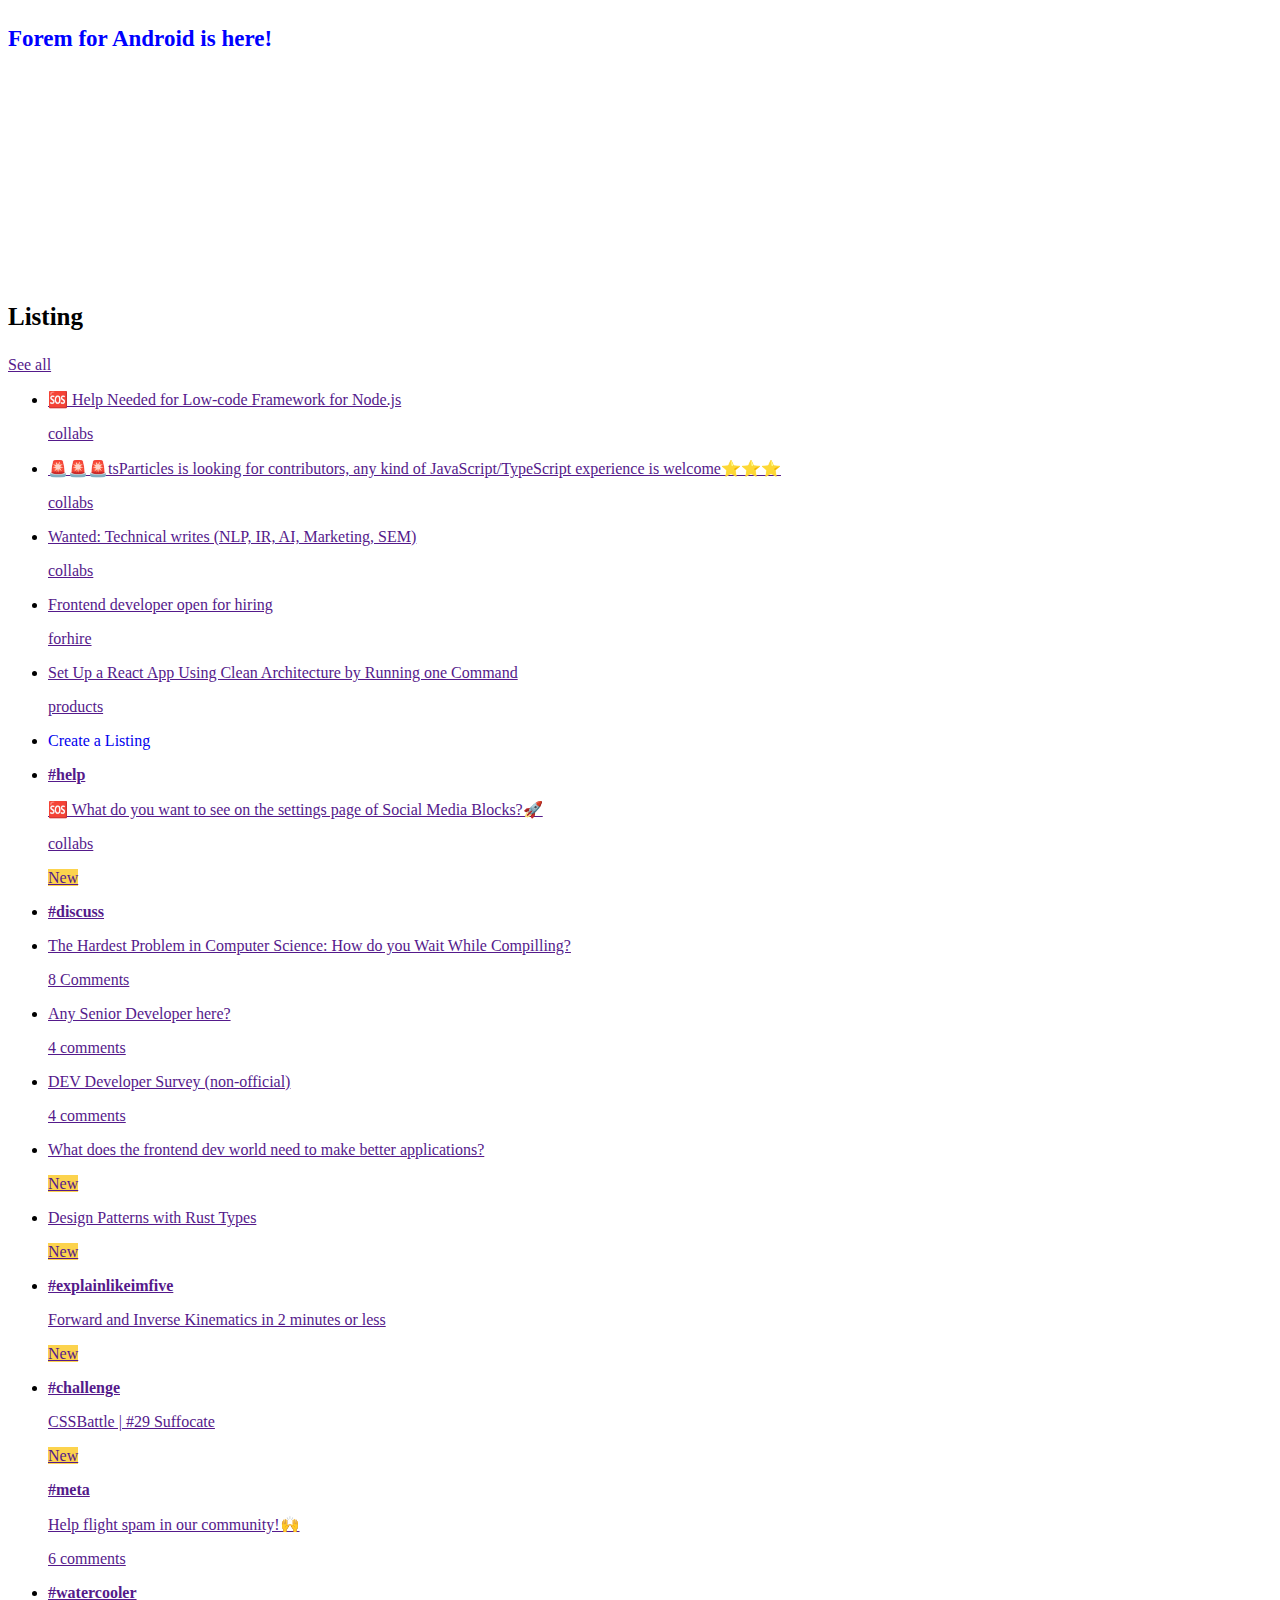
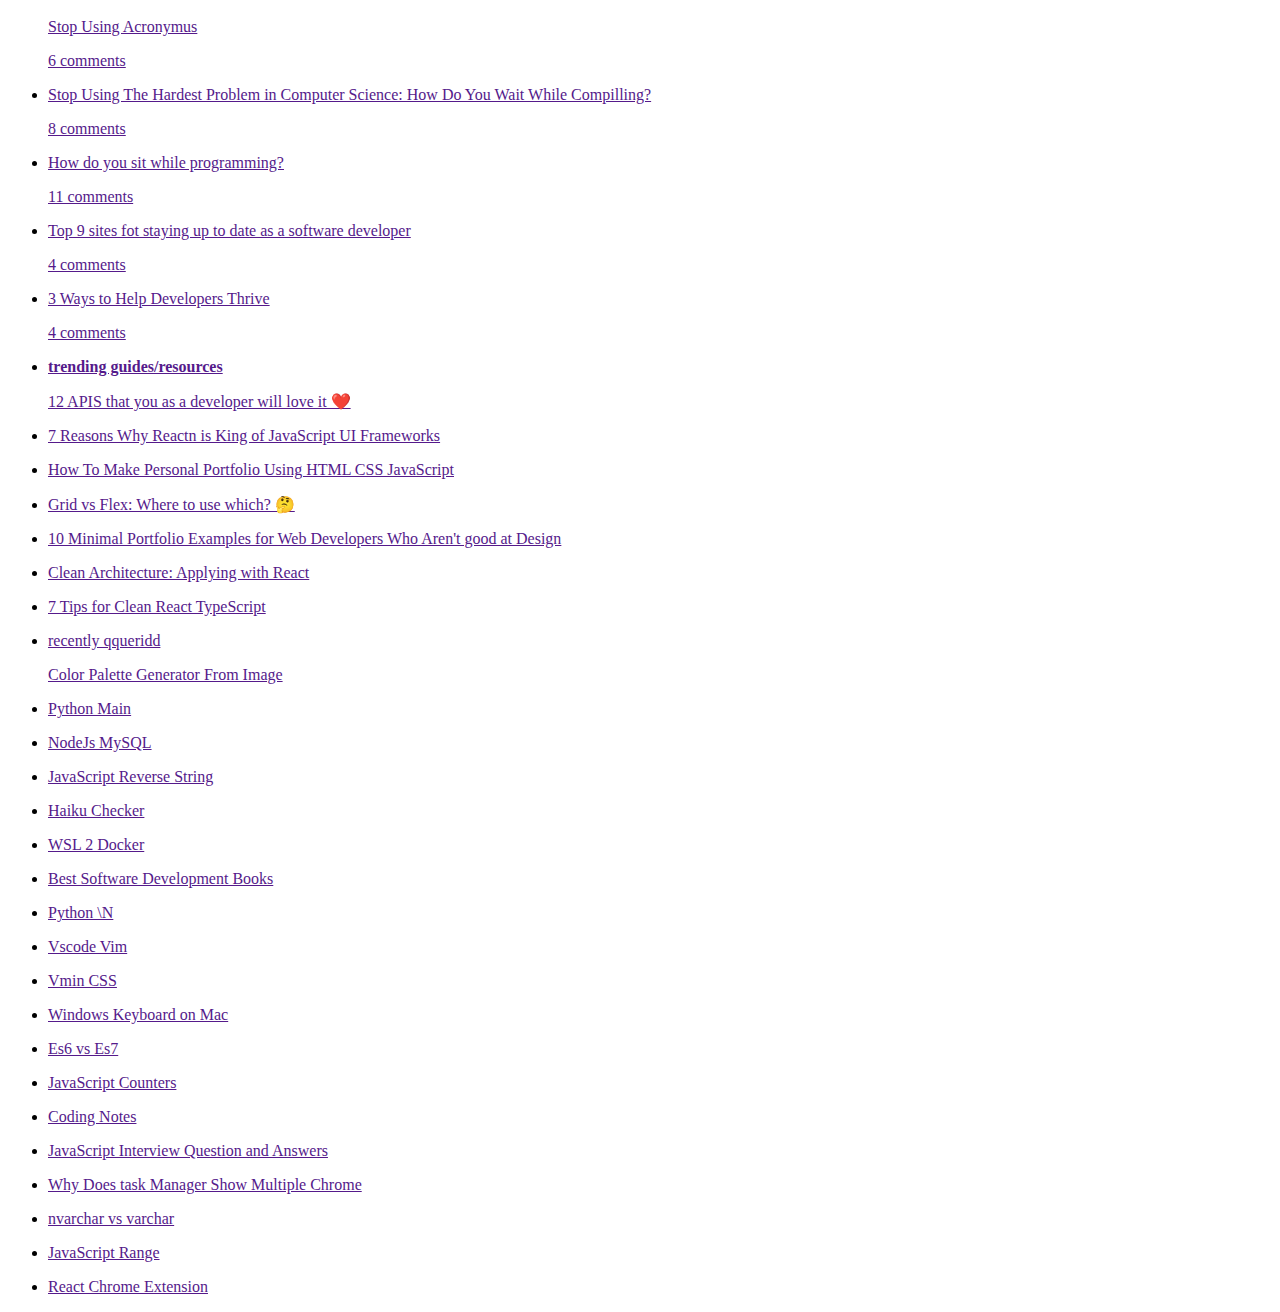
==== commit 3ece1212: "addin margins, colors bold, and img and col-3" ====
--- a/index.html
+++ b/index.html
@@ -1,4400 +1,271 @@
 <!DOCTYPE html>
 <html lang="en">
-  <head>
-    <meta charset="UTF-8" />
-    <meta http-equiv="X-UA-Compatible" content="IE=edge" />
-    <meta name="viewport" content="width=device-width, initial-scale=1.0" />
-    <link
-      href="https://cdn.jsdelivr.net/npm/bootstrap@5.2.0/dist/css/bootstrap.min.css"
-      rel="stylesheet"
-      integrity="sha384-gH2yIJqKdNHPEq0n4Mqa/HGKIhSkIHeL5AyhkYV8i59U5AR6csBvApHHNl/vI1Bx"
-      crossorigin="anonymous"
-    />
-        <link rel="preconnect" href="https://fonts.googleapis.com" />
-    <link rel="preconnect" href="https://fonts.gstatic.com" crossorigin />
-    <link
-      href="https://fonts.googleapis.com/css2?family=Roboto:wght@100;300;400;500;700;900&display=swap"
-      rel="stylesheet"
-    />
-    <link rel="stylesheet" href="./css/style.css" />
-    <title>DEV.to</title>
-  </head>
-  <body>
-    <!-- navbar -->
-    <nav
-      class="navbar navbar-expand-lg bg-light py-1 ms-xl-5 ps-xl-5 me-xl-5 pe-xl-5 sticky-top"
-    >
-      <div class="container-fluid px-2 align-items-center">
-        <div class="d-flex align-items-center">
-          <button
-            class="navbar-toggler border-0 d-md-none"
-            data-bs-toggle="offcanvas"
-            href="#offcanvasExample"
-            role="button"
-            aria-controls="offcanvasExample"
-          >
-            <svg
-              xmlns="http://www.w3.org/2000/svg"
-              width="30"
-              height="30"
-              fill="currentColor"
-              class="bi bi-list"
-              viewBox="0 0 16 16"
-            >
-              <path
-                fill-rule="evenodd"
-                d="M2.5 12a.5.5 0 0 1 .5-.5h10a.5.5 0 0 1 0 1H3a.5.5 0 0 1-.5-.5zm0-4a.5.5 0 0 1 .5-.5h10a.5.5 0 0 1 0 1H3a.5.5 0 0 1-.5-.5zm0-4a.5.5 0 0 1 .5-.5h10a.5.5 0 0 1 0 1H3a.5.5 0 0 1-.5-.5z"
-              />
-            </svg>
-          </button>
-          <div
-            class="offcanvas offcanvas-start d-md-none"
-            tabindex="-1"
-            id="offcanvasExample"
-            aria-labelledby="offcanvasExampleLabel"
-          >
-            <div class="offcanvas-header">
-              <h5 class="offcanvas-title" id="offcanvasExampleLabel">
-                DEV Community
-              </h5>
-              <button
-                type="button"
-                class="btn-close"
-                data-bs-dismiss="offcanvas"
-                aria-label="Close"
-              ></button>
-            </div>
-            <div class="offcanvas-body d-flex flex-column px-1 py-0">
-              <button class="side-button btn btn-secondary text-start">
-                <svg
-                  xmlns="http://www.w3.org/2000/svg"
-                  viewBox="0 0 44 44"
-                  width="24"
-                  height="24"
-                  class="me-2"
-                >
-                  <g class="nc-icon-wrapper">
-                    <path
-                      fill="#A0041E"
-                      d="M13.344 18.702h-2a.5.5 0 01-.5-.5v-7a.5.5 0 01.5-.5h2a.5.5 0 01.5.5v7a.5.5 0 01-.5.5z"
-                    ></path>
-                    <path fill="#FFE8B6" d="M9 20L22 7l13 13v17H9z"></path>
-                    <path fill="#FFCC4D" d="M22 20h1v16h-1z"></path>
-                    <path
-                      fill="#66757F"
-                      d="M35 21a.997.997 0 01-.707-.293L22 8.414 9.707 20.707a1 1 0 11-1.414-1.414l13-13a.999.999 0 011.414 0l13 13A.999.999 0 0135 21z"
-                    ></path>
-                    <path
-                      fill="#66757F"
-                      d="M22 21a.999.999 0 01-.707-1.707l6.5-6.5a1 1 0 111.414 1.414l-6.5 6.5A.997.997 0 0122 21z"
-                    ></path>
-                    <path fill="#C1694F" d="M14 30h4v6h-4z"></path>
-                    <path
-                      fill="#55ACEE"
-                      d="M14 21h4v4h-4zm12.5 0h4v4h-4zm0 9h4v4h-4z"
-                    ></path>
-                    <path
-                      fill="#5C913B"
-                      d="M37.5 37.5A1.5 1.5 0 0136 39H8a1.5 1.5 0 010-3h28a1.5 1.5 0 011.5 1.5z"
-                    ></path>
-                  </g>
-                </svg>
-                Home
-              </button>
-              <button class="side-button btn btn-secondary text-start">
-                <svg
-                  xmlns="http://www.w3.org/2000/svg"
-                  viewBox="0 0 44 44"
-                  width="24"
-                  height="24"
-                  class="me-1"
-                >
-                  <g class="nc-icon-wrapper">
-                    <path
-                      fill="#67757F"
-                      d="M39 24c0 2.209-1.791 2-4 2H9c-2.209 0-4 .209-4-2l2-12c.125-1.917 1.791-4 4-4h22c2.209 0 3.791 2.208 4 4l2 12z"
-                    ></path>
-                    <path
-                      fill="#CCD6DD"
-                      d="M32 17a2 2 0 01-2 2H14a2 2 0 01-2-2V9a2 2 0 012-2h16a2 2 0 012 2v8z"
-                    ></path>
-                    <path
-                      fill="#E1E8ED"
-                      d="M34 21a2 2 0 01-2 2H12a2 2 0 01-2-2v-8a2 2 0 012-2h20a2 2 0 012 2v8z"
-                    ></path>
-                    <path
-                      fill="#F5F8FA"
-                      d="M36 25a2 2 0 01-2 2H10a2 2 0 01-2-2v-8a2 2 0 012-2h24a2 2 0 012 2v8z"
-                    ></path>
-                    <path
-                      fill="#9AAAB4"
-                      d="M39 35a4 4 0 01-4 4H9a4 4 0 01-4-4V24a4 4 0 014-4h26a4 4 0 014 4v11z"
-                    ></path>
-                    <path fill="#67757F" d="M18 16zm0 0z"></path>
-                    <path
-                      fill="#FCAB40"
-                      d="M26 5h-5a2 2 0 00-2 2v1h4a2 2 0 012 2h1a2 2 0 002-2V7a2 2 0 00-2-2z"
-                    ></path>
-                    <path
-                      fill="#5DADEC"
-                      d="M22 9h-5a2 2 0 00-2 2v1h4a2 2 0 012 2h1a2 2 0 002-2v-1a2 2 0 00-2-2z"
-                    ></path>
-                    <path
-                      fill="#E75A70"
-                      d="M20 16a2 2 0 01-2 2h-5a2 2 0 01-2-2v-1a2 2 0 012-2h5a2 2 0 012 2v1z"
-                    ></path>
-                    <path
-                      fill="#67757F"
-                      d="M29 32a2 2 0 01-2 2H17a2 2 0 01-2-2v-5a2 2 0 012-2h10a2 2 0 012 2v5zm-11-4z"
-                    ></path>
-                    <path
-                      fill="#E1E8ED"
-                      d="M27 31a1 1 0 01-1 1h-8a1 1 0 01-1-1v-3a1 1 0 011-1h8a1 1 0 011 1v3z"
-                    ></path>
-                  </g>
-                </svg>
-                Reading List
-              </button>
-              <button class="side-button btn btn-secondary text-start">
-                <svg
-                  xmlns="http://www.w3.org/2000/svg"
-                  viewBox="0 0 44 44"
-                  width="24"
-                  height="24"
-                  class="me-1"
-                >
-                  <g class="nc-icon-wrapper">
-                    <path
-                      fill="#FFD983"
-                      d="M36 4H14a4 4 0 00-4 4v24H8a4 4 0 000 8h24a4 4 0 004-4V12a4 4 0 000-8z"
-                    ></path>
-                    <path fill="#E39F3D" d="M12 14h24v-2H14l-2-1z"></path>
-                    <path
-                      fill="#FFE8B6"
-                      d="M14 4a4 4 0 00-4 4v24.555A3.955 3.955 0 008 32a4 4 0 104 4V11.445c.59.344 1.268.555 2 .555a4 4 0 000-8z"
-                    ></path>
-                    <path
-                      fill="#C1694F"
-                      d="M16 8a2 2 0 11-4.001-.001A2 2 0 0116 8m-6 28a2 2 0 11-4.001-.001A2 2 0 0110 36m24-17a1 1 0 01-1 1H15a1 1 0 010-2h18a1 1 0 011 1m0 4a1 1 0 01-1 1H15a1 1 0 110-2h18a1 1 0 011 1m0 4a1 1 0 01-1 1H15a1 1 0 110-2h18a1 1 0 011 1m0 4a1 1 0 01-1 1H15a1 1 0 110-2h18a1 1 0 011 1"
-                    ></path>
-                  </g>
-                </svg>
-                Listings
-              </button>
-              <button class="side-button btn btn-secondary text-start">
-                <svg
-                  xmlns="http://www.w3.org/2000/svg"
-                  viewBox="0 0 44 44"
-                  width="24"
-                  height="24"
-                  class="me-1"
-                >
-                  <g class="nc-icon-wrapper">
-                    <path
-                      fill="#292F33"
-                      d="M10 19h24v2H10zm15 15c0 2.208-.792 4-3 4-2.209 0-3-1.792-3-4s.791-2 3-2c2.208 0 3-.208 3 2z"
-                    ></path>
-                    <path
-                      fill="#66757F"
-                      d="M22 35c-6.627 0-10 1.343-10 3v2h20v-2c0-1.657-3.373-3-10-3z"
-                    ></path>
-                    <path
-                      fill="#99AAB5"
-                      d="M22 4a9 9 0 00-9 9v7h18v-7a9 9 0 00-9-9z"
-                    ></path>
-                    <g fill="#292F33" transform="translate(4 4)">
-                      <circle cx="15.5" cy="2.5" r="1.5"></circle>
-                      <circle cx="20.5" cy="2.5" r="1.5"></circle>
-                      <circle cx="17.5" cy="6.5" r="1.5"></circle>
-                      <circle cx="22.5" cy="6.5" r="1.5"></circle>
-                      <circle cx="12.5" cy="6.5" r="1.5"></circle>
-                      <circle cx="15.5" cy="10.5" r="1.5"></circle>
-                      <circle cx="10.5" cy="10.5" r="1.5"></circle>
-                      <circle cx="20.5" cy="10.5" r="1.5"></circle>
-                      <circle cx="25.5" cy="10.5" r="1.5"></circle>
-                      <circle cx="17.5" cy="14.5" r="1.5"></circle>
-                      <circle cx="22.5" cy="14.5" r="1.5"></circle>
-                      <circle cx="12.5" cy="14.5" r="1.5"></circle>
-                    </g>
-                    <path
-                      fill="#66757F"
-                      d="M13 19.062V21c0 4.971 4.029 9 9 9s9-4.029 9-9v-1.938H13z"
-                    ></path>
-                    <path
-                      fill="#66757F"
-                      d="M34 18a1 1 0 00-1 1v2c0 6.074-4.925 11-11 11s-11-4.926-11-11v-2a1 1 0 00-2 0v2c0 7.18 5.82 13 13 13s13-5.82 13-13v-2a1 1 0 00-1-1z"
-                    ></path>
-                  </g>
-                </svg>
-                Podcasts
-              </button>
-              <button class="side-button btn btn-secondary text-start">
-                <svg
-                  xmlns="http://www.w3.org/2000/svg"
-                  viewBox="0 0 44 44"
-                  width="24"
-                  height="24"
-                  class="me-1"
-                >
-                  <g transform="translate(4 4)">
-                    <path
-                      fill="#31373D"
-                      d="M34.074 18l-4.832 3H28v-4c0-.088-.02-.169-.026-.256C31.436 15.864 34 12.735 34 9a8 8 0 00-16.001 0c0 1.463.412 2.822 1.099 4H14.92c.047-.328.08-.66.08-1a7 7 0 10-14 0 6.995 6.995 0 004 6.317V29a4 4 0 004 4h15a4 4 0 004-4v-3h1.242l4.832 3H35V18h-.926zM28.727 3.977a5.713 5.713 0 012.984 4.961L28.18 8.35a2.276 2.276 0 00-.583-.982l1.13-3.391zm-.9 6.342l3.552.592a5.713 5.713 0 01-4.214 3.669 3.985 3.985 0 00-1.392-1.148l.625-2.19a2.425 2.425 0 001.429-.923zM26 3.285c.282 0 .557.027.828.067l-1.131 3.392c-.404.054-.772.21-1.081.446L21.42 5.592A5.703 5.703 0 0126 3.285zM20.285 9c0-.563.085-1.106.236-1.62l3.194 1.597-.002.023c0 .657.313 1.245.771 1.662L23.816 13h-1.871a5.665 5.665 0 01-1.66-4zm-9.088-.385A4.64 4.64 0 0112.667 12c0 .344-.043.677-.113 1H10.1c.145-.304.233-.641.233-1a2.32 2.32 0 00-.392-1.292l1.256-2.093zM8 7.333c.519 0 1.01.105 1.476.261L8.22 9.688c-.073-.007-.145-.022-.22-.022a2.32 2.32 0 00-1.292.392L4.615 8.803A4.64 4.64 0 018 7.333zM3.333 12c0-.519.105-1.01.261-1.477l2.095 1.257c-.007.073-.022.144-.022.22 0 .75.36 1.41.91 1.837a3.987 3.987 0 00-1.353 1.895C4.083 14.881 3.333 13.533 3.333 12z"
-                    ></path>
-                    <circle fill="#8899A6" cx="24" cy="19" r="2"></circle>
-                    <circle fill="#8899A6" cx="9" cy="19" r="2"></circle>
-                    <path
-                      fill="#8899A6"
-                      d="M24 27a2 2 0 00-2-2H11a2 2 0 00-2 2v6a2 2 0 002 2h11a2 2 0 002-2v-6z"
-                    ></path>
-                  </g>
-                </svg>
-                Videos
-              </button>
-              <button class="side-button btn btn-secondary text-start">
-                <svg
-                  xmlns="http://www.w3.org/2000/svg"
-                  viewBox="0 0 44 44"
-                  width="24"
-                  height="24"
-                  class="me-1"
-                >
-                  <g class="nc-icon-wrapper">
-                    <path
-                      fill="#FFD983"
-                      d="M36.017 24.181L21.345 9.746C20.687 9.087 19.823 9 18.96 9H8.883C7.029 9 6 10.029 6 11.883v10.082c0 .861.089 1.723.746 2.38L21.3 39.017a3.287 3.287 0 004.688 0l10.059-10.088c1.31-1.312 1.28-3.438-.03-4.748zm-23.596-8.76a1.497 1.497 0 11-2.118-2.117 1.497 1.497 0 012.118 2.117z"
-                    ></path>
-                    <path
-                      fill="#D99E82"
-                      d="M13.952 11.772a3.66 3.66 0 00-5.179 0 3.663 3.663 0 105.18 5.18 3.664 3.664 0 00-.001-5.18zm-1.53 3.65a1.499 1.499 0 11-2.119-2.12 1.499 1.499 0 012.119 2.12z"
-                    ></path>
-                    <path
-                      fill="#C1694F"
-                      d="M12.507 14.501a1 1 0 11-1.415-1.414l8.485-8.485a1 1 0 111.415 1.414l-8.485 8.485z"
-                    ></path>
-                  </g>
-                </svg>
-                Tags
-              </button>
-              <button class="side-button btn btn-secondary text-start">
-                <svg
-                  xmlns="http://www.w3.org/2000/svg"
-                  viewBox="0 0 44 44"
-                  width="24"
-                  height="24"
-                  class="me-1"
-                >
-                  <g class="nc-icon-wrapper">
-                    <path
-                      fill="#FFD983"
-                      d="M33 15.06c0 6.439-5 7.439-5 13.44 0 3.098-3.123 3.359-5.5 3.359-2.053 0-6.586-.779-6.586-3.361C15.914 22.5 11 21.5 11 15.06c0-6.031 5.285-10.92 11.083-10.92C27.883 4.14 33 9.029 33 15.06z"
-                    ></path>
-                    <path
-                      fill="#CCD6DD"
-                      d="M26.167 36.5c0 .828-2.234 2.5-4.167 2.5-1.933 0-4.167-1.672-4.167-2.5 0-.828 2.233-.5 4.167-.5 1.933 0 4.167-.328 4.167.5z"
-                    ></path>
-                    <path
-                      fill="#FFCC4D"
-                      d="M26.707 14.293a.999.999 0 00-1.414 0L22 17.586l-3.293-3.293a1 1 0 10-1.414 1.414L21 19.414V30a1 1 0 102 0V19.414l3.707-3.707a.999.999 0 000-1.414z"
-                    ></path>
-                    <path
-                      fill="#99AAB5"
-                      d="M28 35a2 2 0 01-2 2h-8a2 2 0 01-2-2v-6h12v6z"
-                    ></path>
-                    <path
-                      fill="#CCD6DD"
-                      d="M15.999 36a1 1 0 01-.163-1.986l12-2a.994.994 0 011.15.822.999.999 0 01-.822 1.15l-12 2a.927.927 0 01-.165.014zm0-4a1 1 0 01-.163-1.986l12-2a.995.995 0 011.15.822.999.999 0 01-.822 1.15l-12 2a.927.927 0 01-.165.014z"
-                    ></path>
-                  </g>
-                </svg>
-                FAQ
-              </button>
-              <button class="side-button btn btn-secondary text-start">
-                <svg
-                  xmlns="http://www.w3.org/2000/svg"
-                  viewBox="0 0 44 44"
-                  width="24"
-                  height="24"
-                  class="me-1"
-                >
-                  <g class="nc-icon-wrapper">
-                    <path
-                      fill="#F4900C"
-                      d="M15 4a8 8 0 00-8 8v8h2v-8a6 6 0 0112 0v8h2v-8a8 8 0 00-8-8z"
-                    ></path>
-                    <path
-                      fill="#DD2E44"
-                      d="M5 12l2 2 2-2 2 2 2-2 2 2 2-2 2 2 2-2 2 2 2-2v23H5z"
-                    ></path>
-                    <path
-                      fill="#FFCC4D"
-                      d="M29 9a8 8 0 00-8 8v8h2v-8a6 6 0 0112 0v8h2v-8a8 8 0 00-8-8z"
-                    ></path>
-                    <path
-                      fill="#744EAA"
-                      d="M19 17l2 2 2-2 2 2 2-2 2 2 2-2 2 2 2-2 2 2 2-2v23H19z"
-                    ></path>
-                  </g>
-                </svg>
-                Forem Shop
-              </button>
-              <button class="side-button btn btn-secondary text-start">
-                <svg
-                  xmlns="http://www.w3.org/2000/svg"
-                  viewBox="0 0 44 44"
-                  width="24"
-                  height="24"
-                  class="me-1"
-                >
-                  <path
-                    fill="#DD2E44"
-                    d="M39.885 15.833c0-5.45-4.418-9.868-9.867-9.868-3.308 0-6.227 1.633-8.018 4.129-1.791-2.496-4.71-4.129-8.017-4.129-5.45 0-9.868 4.417-9.868 9.868 0 .772.098 1.52.266 2.241C5.751 26.587 15.216 35.568 22 38.034c6.783-2.466 16.249-11.447 17.617-19.959.17-.721.268-1.469.268-2.242z"
-                  ></path>
-                </svg>
-                Sponsors
-              </button>
-              <button class="side-button btn btn-secondary text-start">
-                <svg
-                  viewBox="0 0 44 44"
-                  width="24"
-                  height="24"
-                  xmlns="http://www.w3.org/2000/svg"
-                  class="rainbow-logo"
-                  preserveAspectRatio="xMinYMin meet"
-                  class="me-1"
-                >
-                  <g fill="none" fill-rule="evenodd">
-                    <path
-                      fill="#88AEDC"
-                      d="M234.04 175.67l-75.69 58.28h47.18L234.04 212z"
-                    ></path>
-                    <path
-                      d="M234.04 140.06l-121.93 93.89h.02l121.91-93.87zM133.25.95L.04 103.51v.02L133.27.95z"
-                    ></path>
-                    <path
-                      fill="#F58F8E"
-                      fill-rule="nonzero"
-                      d="M.04.95v30.16L39.21.95z"
-                    ></path>
-                    <path
-                      fill="#FEE18A"
-                      fill-rule="nonzero"
-                      d="M39.21.95L.04 31.11v35.9L85.84.95z"
-                    ></path>
-                    <path
-                      fill="#F3F095"
-                      fill-rule="nonzero"
-                      d="M85.84.95L.04 67.01v36.5L133.25.95z"
-                    ></path>
-                    <path
-                      fill="#55C1AE"
-                      fill-rule="nonzero"
-                      d="M133.27.95L.04 103.53v35.59L179.49.95z"
-                    ></path>
-                    <path
-                      fill="#F7B3CE"
-                      fill-rule="nonzero"
-                      d="M234.04.95h-7.37L.04 175.45v35.93l234-180.18z"
-                    ></path>
-                    <path
-                      fill="#88AEDC"
-                      fill-rule="nonzero"
-                      d="M179.49.95L.04 139.12v36.33L226.67.95z"
-                    ></path>
-                    <path
-                      fill="#F58F8E"
-                      fill-rule="nonzero"
-                      d="M234.04 31.2L.04 211.38v22.57h18.03l215.97-166.3z"
-                    ></path>
-                    <path
-                      fill="#FEE18A"
-                      fill-rule="nonzero"
-                      d="M234.04 67.65L18.07 233.95H64.7l169.34-130.39z"
-                    ></path>
-                    <path
-                      fill="#F3F095"
-                      fill-rule="nonzero"
-                      d="M234.04 103.56L64.7 233.95h47.41l121.93-93.89z"
-                    ></path>
-                    <path
-                      fill="#55C1AE"
-                      fill-rule="nonzero"
-                      d="M234.04 140.08l-121.91 93.87h46.22l75.69-58.28z"
-                    ></path>
-                    <path
-                      fill="#F7B3CE"
-                      fill-rule="nonzero"
-                      d="M234.04 212l-28.51 21.95h28.51z"
-                    ></path>
-                    <path
-                      d="M65.237 77.75c4.514.95 7.774 2.8 11.135 6.3 3.059 3.2 4.965 6.85 5.767 10.95.652 3.45.652 40.55 0 44.05-1.705 9.1-9.479 16.2-19.109 17.45-2.006.25-8.727.5-14.845.5H37V77h12.438c8.828 0 13.342.2 15.8.75zM51.545 117v25.6l5.166-.2c4.464-.15 5.417-.35 7.423-1.5 3.912-2.3 3.962-2.45 3.962-24.2 0-21.2 0-21.2-3.661-23.6-1.806-1.2-2.558-1.35-7.473-1.55l-5.417-.15V117zm79.245-32.75v7.25h-25.58v18h15.549V124H105.21l.1 9.1.15 9.15 12.69.15 12.638.1V157h-14.795c-16.451 0-19.009-.3-21.617-2.6-3.661-3.2-3.46-1.15-3.611-36.3-.1-21.9.05-32.25.401-33.65.702-2.6 3.661-5.8 6.27-6.7 1.554-.55 5.466-.7 17.704-.75h15.648v7.25zm31.647 20.85c3.712 14.25 6.821 25.6 6.922 25.25.15-.35 3.31-12.4 7.071-26.85l6.872-26.25 7.824-.15c5.918-.1 7.874.05 7.874.5s-17.354 66.2-18.357 69.5c-.702 2.3-4.463 7-6.57 8.25-2.658 1.5-6.57 1.75-8.978.5-2.156-1.1-5.015-4.4-6.47-7.5-.902-1.9-15.648-56-19.058-70l-.352-1.35h7.825c7.673 0 7.874 0 8.275 1.1.2.65 3.41 12.8 7.122 27z"
-                      fill="#FFF"
-                    ></path>
-                  </g>
-                </svg>
-                About
-              </button>
-              <button class="side-button btn btn-secondary text-start">
-                <svg
-                  xmlns="http://www.w3.org/2000/svg"
-                  viewBox="0 0 44 44"
-                  width="24"
-                  height="24"
-                  class="me-1"
-                >
-                  <g class="nc-icon-wrapper">
-                    <path
-                      fill="#FFAC33"
-                      d="M38.724 33.656c-1.239-.01-1.241 1.205-1.241 1.205H22.5c-5.246 0-9.5-4.254-9.5-9.5s4.254-9.5 9.5-9.5 9.5 4.254 9.5 9.5c0 3.062-1.6 5.897-3.852 7.633h5.434C35.022 30.849 36 28.139 36 25.361c0-7.456-6.045-13.5-13.5-13.5-7.456 0-13.5 6.044-13.5 13.5 0 7.455 6.044 13.5 13.5 13.5h14.982s-.003 1.127 1.241 1.139c1.238.012 1.228-1.245 1.228-1.245l.014-3.821s.001-1.267-1.241-1.278zM9 18.26a16.047 16.047 0 014-4.739V13c0-5 5-7 5-8s-1-1-1-1H5C4 4 4 5 4 5c0 1 5 3.333 5 7.69v5.57z"
-                    ></path>
-                    <path
-                      fill="#BE1931"
-                      d="M17.091 33.166a9.487 9.487 0 01-4.045-8.72l-3.977-.461c-.046.452-.069.911-.069 1.376 0 4.573 2.28 8.608 5.76 11.051l2.331-3.246z"
-                    ></path>
-                    <path
-                      fill="#BE1931"
-                      d="M10 29.924s-5.188-.812-5 1 5-1 5-1zm0 .312s-4.125 2.688-2.938 3.75S10 30.236 10 30.236z"
-                    ></path>
-                  </g>
-                </svg>
-                Contact
-              </button>
-              <button class="side-button btn btn-secondary text-start">
-                <svg
-                  xmlns:svg="http://www.w3.org/2000/svg"
-                  xmlns="http://www.w3.org/2000/svg"
-                  viewBox="0 0 44 44"
-                  width="24"
-                  height="24"
-                  style="enable-background: new 0 0 47.5 47.5"
-                  id="svg2"
-                  class="me-1"
-                >
-                  <g transform="matrix(1.25,0,0,-1.25,0,47.5)" id="g12">
-                    <g id="g14">
-                      <g clip-path="url(#clipPath18)" id="g16">
-                        <g transform="translate(33,30)" id="g22">
-                          <path
-                            d="m 0,0 -28,0 c -2.209,0 -4,-1.791 -4,-4 l 0,-15 c 0,-2.209 1.791,-4 4,-4 l 11.416,0 c 0.52,-0.596 1.477,-1 2.584,-1 1.107,0 2.064,0.404 2.584,1 L 0,-23 c 2.209,0 4,1.791 4,4 L 4,-4 C 4,-1.791 2.209,0 0,0"
-                            id="path24"
-                            style="
-                              fill: #226699;
-                              fill-opacity: 1;
-                              fill-rule: nonzero;
-                              stroke: none;
-                            "
-                          ></path>
-                        </g>
-                        <g transform="translate(21,10)" id="g26">
-                          <path
-                            d="m 0,0 c 0,-1.104 -0.896,-2 -2,-2 -1.104,0 -2,0.896 -2,2 l 0,18 c 0,1.104 0.896,2 2,2 1.104,0 2,-0.896 2,-2 L 0,0 z"
-                            id="path28"
-                            style="
-                              fill: #292f33;
-                              fill-opacity: 1;
-                              fill-rule: nonzero;
-                              stroke: none;
-                            "
-                          ></path>
-                        </g>
-                        <g transform="translate(19,11)" id="g30">
-                          <path
-                            d="m 0,0 c 0,-1.104 -0.896,-2 -2,-2 l -12,0 c -1.104,0 -2,0.896 -2,2 l 0,18 c 0,1.104 0.896,2 2,2 l 12,0 c 1.104,0 2,-0.896 2,-2 L 0,0 z"
-                            id="path32"
-                            style="
-                              fill: #99aab5;
-                              fill-opacity: 1;
-                              fill-rule: nonzero;
-                              stroke: none;
-                            "
-                          ></path>
-                        </g>
-                        <g transform="translate(19,11)" id="g34">
-                          <path
-                            d="m 0,0 c -0.999,1.998 -3.657,2 -4,2 -2,0 -5,-2 -8,-2 -1,0 -2,0.896 -2,2 l 0,16 c 0,1.104 1,2 2,2 3.255,0 6,2 8,2 3,0 4,-1.896 4,-3 L 0,0 z"
-                            id="path36"
-                            style="
-                              fill: #e1e8ed;
-                              fill-opacity: 1;
-                              fill-rule: nonzero;
-                              stroke: none;
-                            "
-                          ></path>
-                        </g>
-                        <g transform="translate(35,11)" id="g38">
-                          <path
-                            d="m 0,0 c 0,-1.104 -0.896,-2 -2,-2 l -12,0 c -1.104,0 -2,0.896 -2,2 l 0,18 c 0,1.104 0.896,2 2,2 l 12,0 c 1.104,0 2,-0.896 2,-2 L 0,0 z"
-                            id="path40"
-                            style="
-                              fill: #99aab5;
-                              fill-opacity: 1;
-                              fill-rule: nonzero;
-                              stroke: none;
-                            "
-                          ></path>
-                        </g>
-                        <g transform="translate(19,11)" id="g42">
-                          <path
-                            d="m 0,0 c 0.999,1.998 3.657,2 4,2 2,0 5,-2 8,-2 1,0 2,0.896 2,2 l 0,16 c 0,1.104 -1,2 -2,2 C 8.744,20 6,22 4,22 1,22 0,20.104 0,19 L 0,0 z"
-                            id="path44"
-                            style="
-                              fill: #ccd6dd;
-                              fill-opacity: 1;
-                              fill-rule: nonzero;
-                              stroke: none;
-                            "
-                          ></path>
-                        </g>
-                      </g>
-                    </g>
-                  </g>
-                </svg>
-                Guides
-              </button>
-              <button class="side-button btn btn-secondary text-start">
-                <svg
-                  xmlns:dc="http://purl.org/dc/elements/1.1/"
-                  xmlns:cc="http://creativecommons.org/ns#"
-                  xmlns:rdf="http://www.w3.org/1999/02/22-rdf-syntax-ns#"
-                  xmlns:svg="http://www.w3.org/2000/svg"
-                  xmlns="http://www.w3.org/2000/svg"
-                  viewBox="0 0 44 44"
-                  width="24"
-                  height="24"
-                  style="enable-background: new 0 0 45 45"
-                  xml:space="preserve"
-                  version="1.1"
-                  id="svg2"
-                  class="me-1"
-                >
-                  <g transform="matrix(1.25,0,0,-1.25,0,45)" id="g10">
-                    <g id="g12">
-                      <g clip-path="url(#clipPath16)" id="g14">
-                        <g transform="translate(2,20)" id="g20">
-                          <path
-                            id="path22"
-                            style="
-                              fill: #ffcc4d;
-                              fill-opacity: 1;
-                              fill-rule: nonzero;
-                              stroke: none;
-                            "
-                            d="m 0,0 c 0,-8.837 7.164,-16 16,-16 8.837,0 16,7.163 16,16 C 32,8.836 24.837,16 16,16 7.164,16 0,8.836 0,0"
-                          ></path>
-                        </g>
-                        <g transform="translate(15.4063,25.5)" id="g24">
-                          <path
-                            id="path26"
-                            style="
-                              fill: #664500;
-                              fill-opacity: 1;
-                              fill-rule: nonzero;
-                              stroke: none;
-                            "
-                            d="m 0,0 c 0,-1.381 -0.896,-2.5 -2,-2.5 -1.104,0 -2,1.119 -2,2.5 0,1.38 0.896,2.5 2,2.5 1.104,0 2,-1.12 2,-2.5"
-                          ></path>
-                        </g>
-                        <g transform="translate(26,24.5)" id="g28">
-                          <path
-                            id="path30"
-                            style="
-                              fill: #664500;
-                              fill-opacity: 1;
-                              fill-rule: nonzero;
-                              stroke: none;
-                            "
-                            d="m 0,0 c 0,-1.381 -0.895,-2.5 -2,-2.5 -1.104,0 -2,1.119 -2,2.5 0,1.38 0.896,2.5 2,2.5 1.105,0 2,-1.12 2,-2.5"
-                          ></path>
-                        </g>
-                        <g transform="translate(9.6709,29.667)" id="g32">
-                          <path
-                            id="path34"
-                            style="
-                              fill: #664500;
-                              fill-opacity: 1;
-                              fill-rule: nonzero;
-                              stroke: none;
-                            "
-                            d="M 0,0 C -0.164,0.087 -0.303,0.223 -0.391,0.398 -0.607,0.827 -0.431,1.325 0.002,1.511 4.268,3.341 7.701,1.554 7.845,1.477 8.278,1.246 8.453,0.729 8.236,0.323 8.02,-0.082 7.496,-0.223 7.063,0.005 6.94,0.069 4.231,1.437 0.785,-0.042 0.528,-0.151 0.238,-0.127 0,0"
-                          ></path>
-                        </g>
-                        <g transform="translate(14.7427,16.4277)" id="g36">
-                          <path
-                            id="path38"
-                            style="
-                              fill: #664500;
-                              fill-opacity: 1;
-                              fill-rule: nonzero;
-                              stroke: none;
-                            "
-                            d="M 0,0 C -0.136,0.127 -0.236,0.293 -0.276,0.486 -0.375,0.955 -0.078,1.392 0.389,1.46 4.981,2.138 7.841,-0.469 7.962,-0.58 8.322,-0.914 8.357,-1.457 8.044,-1.795 7.732,-2.131 7.189,-2.133 6.83,-1.801 6.726,-1.709 4.458,0.307 0.748,-0.24 0.471,-0.281 0.197,-0.184 0,0"
-                          ></path>
-                        </g>
-                        <g transform="translate(20.4307,25.917)" id="g40">
-                          <path
-                            id="path42"
-                            style="
-                              fill: #664500;
-                              fill-opacity: 1;
-                              fill-rule: nonzero;
-                              stroke: none;
-                            "
-                            d="M 0,0 C -0.156,0.098 -0.286,0.243 -0.362,0.424 -0.549,0.866 -0.339,1.352 0.105,1.508 4.486,3.044 7.79,1.028 7.929,0.941 8.344,0.681 8.483,0.154 8.24,-0.237 7.998,-0.627 7.464,-0.732 7.049,-0.475 6.929,-0.402 4.321,1.146 0.782,-0.095 0.518,-0.187 0.23,-0.143 0,0"
-                          ></path>
-                        </g>
-                        <g transform="translate(17.2764,0.8682)" id="g44">
-                          <path
-                            id="path46"
-                            style="
-                              fill: #f4900c;
-                              fill-opacity: 1;
-                              fill-rule: nonzero;
-                              stroke: none;
-                            "
-                            d="m 0,0 c 0,0 1.265,0.411 1.429,1.352 0.173,0.971 -0.624,1.167 -0.624,1.167 0,0 1.041,0.208 1.172,1.376 0.123,1.1 -0.862,1.363 -0.862,1.363 0,0 0.97,0.4 1.016,1.539 0.038,0.959 -0.995,1.428 -0.995,1.428 0,0 5.038,1.22 5.555,1.34 0.516,0.121 1.321,0.616 1.07,1.695 -0.249,1.08 -1.204,1.118 -1.698,1.003 -0.494,-0.116 -6.744,-1.567 -8.9,-2.069 -0.23,-0.053 -1.308,-0.302 -1.439,-0.334 -0.54,-0.127 -0.785,0.111 -0.405,0.512 0.509,0.536 0.833,1.129 0.947,2.113 0.119,1.036 -0.232,2.314 -0.433,2.809 -0.374,0.921 -1.005,1.649 -1.734,1.899 -1.138,0.39 -1.946,-0.321 -1.542,-1.561 0.604,-1.855 0.209,-3.375 -0.833,-4.293 -2.449,-2.157 -3.589,-3.695 -2.83,-6.973 0.827,-3.575 4.377,-5.876 7.952,-5.048 C -2.965,-0.64 0,0 0,0"
-                          ></path>
-                        </g>
-                      </g>
-                    </g>
-                  </g>
-                </svg>
-                Software comparisons
-              </button>
-              <h5 class="ps-3 pt-4 fs-6" id="offcanvasExampleLabel">Other</h5>
-              <button class="side-button btn btn-secondary text-start">
-                <svg
-                  xmlns="http://www.w3.org/2000/svg"
-                  viewBox="0 0 44 44"
-                  width="24"
-                  height="24"
-                >
-                  <g class="nc-icon-wrapper">
-                    <path
-                      fill="#FFDB5E"
-                      d="M38.956 21.916c0-.503-.12-.975-.321-1.404-1.341-4.326-7.619-4.01-16.549-4.221-1.493-.035-.639-1.798-.115-5.668.341-2.517-1.282-6.382-4.01-6.382-4.498 0-.171 3.548-4.148 12.322-2.125 4.688-6.875 2.062-6.875 6.771v10.719c0 1.833.18 3.595 2.758 3.885 2.499.281 1.937 2.062 5.542 2.062h18.044a3.337 3.337 0 003.333-3.334c0-.762-.267-1.456-.698-2.018 1.02-.571 1.72-1.649 1.72-2.899 0-.76-.266-1.454-.696-2.015 1.023-.57 1.725-1.649 1.725-2.901 0-.909-.368-1.733-.961-2.336a3.311 3.311 0 001.251-2.581z"
-                    ></path>
-                    <path
-                      fill="#EE9547"
-                      d="M27.02 25.249h8.604c1.17 0 2.268-.626 2.866-1.633a.876.876 0 00-1.506-.892 1.588 1.588 0 01-1.361.775h-8.81c-.873 0-1.583-.71-1.583-1.583s.71-1.583 1.583-1.583H32.7a.875.875 0 000-1.75h-5.888a3.337 3.337 0 00-3.333 3.333c0 1.025.475 1.932 1.205 2.544a3.32 3.32 0 00-.998 2.373c0 1.028.478 1.938 1.212 2.549a3.318 3.318 0 00.419 5.08 3.305 3.305 0 00-.852 2.204 3.337 3.337 0 003.333 3.333h5.484a3.35 3.35 0 002.867-1.632.875.875 0 00-1.504-.894 1.594 1.594 0 01-1.363.776h-5.484c-.873 0-1.583-.71-1.583-1.583s.71-1.583 1.583-1.583h6.506a3.35 3.35 0 002.867-1.633.875.875 0 10-1.504-.894 1.572 1.572 0 01-1.363.777h-7.063a1.585 1.585 0 010-3.167h8.091a3.35 3.35 0 002.867-1.632.875.875 0 00-1.504-.894 1.573 1.573 0 01-1.363.776H27.02a1.585 1.585 0 010-3.167z"
-                    ></path>
-                  </g>
-                </svg>
-                Code of Conduct
-              </button>
-              <button class="side-button btn btn-secondary text-start">
-                <svg
-                  xmlns="http://www.w3.org/2000/svg"
-                  viewBox="0 0 44 44"
-                  width="24"
-                  height="24"
-                >
-                  <g transform="translate(4 4)">
-                    <circle fill="#FFCC4D" cx="18" cy="18" r="18"></circle>
-                    <path
-                      fill="#664500"
-                      d="M27.335 23.629a.501.501 0 00-.635-.029c-.039.029-3.922 2.9-8.7 2.9-4.766 0-8.662-2.871-8.7-2.9a.5.5 0 10-.729.657C8.7 24.472 11.788 29.5 18 29.5s9.301-5.028 9.429-5.243a.499.499 0 00-.094-.628z"
-                    ></path>
-                    <path
-                      fill="#65471B"
-                      d="M18 26.591c-.148 0-.291-.011-.438-.016v4.516h.875v-4.517c-.145.005-.289.017-.437.017z"
-                    ></path>
-                    <path
-                      fill="#FFF"
-                      d="M22 26c.016-.004-1.45.378-2.446.486-.366.042-.737.076-1.117.089v4.517H20c1.1 0 2-.9 2-2V26zm-8 0c-.016-.004 1.45.378 2.446.486.366.042.737.076 1.117.089v4.517H16c-1.1 0-2-.9-2-2V26z"
-                    ></path>
-                    <path
-                      fill="#65471B"
-                      d="M27.335 23.629a.501.501 0 00-.635-.029c-.03.022-2.259 1.668-5.411 2.47-.443.113-1.864.43-3.286.431-1.424 0-2.849-.318-3.292-.431-3.152-.802-5.381-2.448-5.411-2.47a.501.501 0 00-.729.657c.097.162 1.885 3.067 5.429 4.481v-1.829c-.016-.004 1.45.378 2.446.486.366.042.737.076 1.117.089.146.005.289.016.437.016.148 0 .291-.011.438-.016.38-.013.751-.046 1.117-.089.996-.108 2.462-.49 2.446-.486v1.829c3.544-1.414 5.332-4.319 5.429-4.481a.5.5 0 00-.095-.628zm-.711-9.605c0 1.714-.938 3.104-2.096 3.104-1.157 0-2.096-1.39-2.096-3.104s.938-3.104 2.096-3.104c1.158 0 2.096 1.39 2.096 3.104zm-17.167 0c0 1.714.938 3.104 2.096 3.104 1.157 0 2.096-1.39 2.096-3.104s-.938-3.104-2.096-3.104c-1.158 0-2.096 1.39-2.096 3.104z"
-                    ></path>
-                    <path
-                      fill="#292F33"
-                      d="M34.808 9.627c-.171-.166-1.267.274-2.376-.291-2.288-1.166-8.07-2.291-11.834.376-.403.285-2.087.333-2.558.313-.471.021-2.155-.027-2.558-.313-3.763-2.667-9.545-1.542-11.833-.376-1.109.565-2.205.125-2.376.291-.247.239-.247 1.196.001 1.436.246.239 1.477.515 1.722 1.232.247.718.249 4.958 2.213 6.424 1.839 1.372 6.129 1.785 8.848.238 2.372-1.349 2.289-4.189 2.724-5.881.155-.603.592-.907 1.26-.907s1.105.304 1.26.907c.435 1.691.351 4.532 2.724 5.881 2.719 1.546 7.009 1.133 8.847-.238 1.965-1.465 1.967-5.706 2.213-6.424.245-.717 1.476-.994 1.722-1.232.248-.24.249-1.197.001-1.436zm-20.194 3.65c-.077 1.105-.274 3.227-1.597 3.98-.811.462-1.868.743-2.974.743h-.001c-1.225 0-2.923-.347-3.587-.842-.83-.619-1.146-3.167-1.265-4.12-.076-.607-.28-2.09.388-2.318 1.06-.361 2.539-.643 4.052-.643.693 0 3.021.043 4.155.741 1.005.617.872 1.851.829 2.459zm16.278-.253c-.119.954-.435 3.515-1.265 4.134-.664.495-2.362.842-3.587.842h-.001c-1.107 0-2.163-.281-2.975-.743-1.323-.752-1.52-2.861-1.597-3.966-.042-.608-.176-1.851.829-2.468 1.135-.698 3.462-.746 4.155-.746 1.513 0 2.991.277 4.052.638.668.228.465 1.702.389 2.309z"
-                    ></path>
-                  </g>
-                </svg>
-                Privacy Policy
-              </button>
-              <button class="side-button btn btn-secondary text-start">
-                <svg
-                  xmlns="http://www.w3.org/2000/svg"
-                  viewBox="0 0 44 44"
-                  width="24"
-                  height="24"
-                >
-                  <g transform="translate(4 4)">
-                    <ellipse
-                      fill="#F5F8FA"
-                      cx="8.828"
-                      cy="18"
-                      rx="7.953"
-                      ry="13.281"
-                    ></ellipse>
-                    <path
-                      fill="#E1E8ED"
-                      d="M8.828 32.031C3.948 32.031.125 25.868.125 18S3.948 3.969 8.828 3.969 17.531 10.132 17.531 18s-3.823 14.031-8.703 14.031zm0-26.562C4.856 5.469 1.625 11.09 1.625 18s3.231 12.531 7.203 12.531S16.031 24.91 16.031 18 12.8 5.469 8.828 5.469z"
-                    ></path>
-                    <circle fill="#8899A6" cx="6.594" cy="18" r="4.96"></circle>
-                    <circle
-                      fill="#292F33"
-                      cx="6.594"
-                      cy="18"
-                      r="3.565"
-                    ></circle>
-                    <circle
-                      fill="#F5F8FA"
-                      cx="7.911"
-                      cy="15.443"
-                      r="1.426"
-                    ></circle>
-                    <ellipse
-                      fill="#F5F8FA"
-                      cx="27.234"
-                      cy="18"
-                      rx="7.953"
-                      ry="13.281"
-                    ></ellipse>
-                    <path
-                      fill="#E1E8ED"
-                      d="M27.234 32.031c-4.88 0-8.703-6.163-8.703-14.031s3.823-14.031 8.703-14.031S35.938 10.132 35.938 18s-3.824 14.031-8.704 14.031zm0-26.562c-3.972 0-7.203 5.622-7.203 12.531 0 6.91 3.231 12.531 7.203 12.531S34.438 24.91 34.438 18 31.206 5.469 27.234 5.469z"
-                    ></path>
-                    <circle fill="#8899A6" cx="25" cy="18" r="4.96"></circle>
-                    <circle fill="#292F33" cx="25" cy="18" r="3.565"></circle>
-                    <circle
-                      fill="#F5F8FA"
-                      cx="26.317"
-                      cy="15.443"
-                      r="1.426"
-                    ></circle>
-                  </g>
-                </svg>
-                Terms of Use
-              </button>
-              <div class="icons d-flex my-4">
-                <a>
-                  <svg
-                    xmlns="http://www.w3.org/2000/svg"
-                    width="24"
-                    height="24"
-                    viewBox="0 0 24 24"
-                    role="img"
-                    class="ms-3 me-4"
-                  >
-                    <title id="attu6896fe0jigxx7ij4pu062ifont7">Twitter</title>
-                    <path
-                      d="M22.162 5.656a8.383 8.383 0 01-2.402.658A4.196 4.196 0 0021.6 4c-.82.488-1.719.83-2.656 1.015a4.182 4.182 0 00-7.126 3.814 11.874 11.874 0 01-8.62-4.37 4.168 4.168 0 00-.566 2.103c0 1.45.738 2.731 1.86 3.481a4.168 4.168 0 01-1.894-.523v.052a4.185 4.185 0 003.355 4.101 4.211 4.211 0 01-1.89.072A4.185 4.185 0 007.97 16.65a8.395 8.395 0 01-6.191 1.732 11.83 11.83 0 006.41 1.88c7.693 0 11.9-6.373 11.9-11.9 0-.18-.005-.362-.013-.54a8.495 8.495 0 002.087-2.165l-.001-.001z"
-                    ></path>
-                  </svg>
-                </a>
-                <a href="">
-                  <svg
-                    xmlns="http://www.w3.org/2000/svg"
-                    width="24"
-                    height="24"
-                    viewBox="0 0 24 24"
-                    role="img"
-                    aria-labelledby="a1wdf43jbfx3b7yqr1frqrxvd53izufu"
-                    class="me-4"
-                  >
-                    <title id="a1wdf43jbfx3b7yqr1frqrxvd53izufu">
-                      Facebook
-                    </title>
-                    <path
-                      d="M15.402 21v-6.966h2.333l.349-2.708h-2.682V9.598c0-.784.218-1.319 1.342-1.319h1.434V5.857a19.188 19.188 0 00-2.09-.107c-2.067 0-3.482 1.262-3.482 3.58v1.996h-2.338v2.708h2.338V21H4a1 1 0 01-1-1V4a1 1 0 011-1h16a1 1 0 011 1v16a1 1 0 01-1 1h-4.598z"
-                    ></path>
-                  </svg>
-                </a>
-                <a href="">
-                  <svg
-                    xmlns="http://www.w3.org/2000/svg"
-                    width="24"
-                    height="24"
-                    viewBox="0 0 24 24"
-                    role="img"
-                    aria-labelledby="aq38jylc0bp602yuxz2b5swsafbwb4mf"
-                    class="me-4"
-                  >
-                    <title id="aq38jylc0bp602yuxz2b5swsafbwb4mf">Github</title>
-                    <path
-                      d="M12 2C6.475 2 2 6.475 2 12a9.994 9.994 0 006.838 9.488c.5.087.687-.213.687-.476 0-.237-.013-1.024-.013-1.862-2.512.463-3.162-.612-3.362-1.175-.113-.288-.6-1.175-1.025-1.413-.35-.187-.85-.65-.013-.662.788-.013 1.35.725 1.538 1.025.9 1.512 2.338 1.087 2.912.825.088-.65.35-1.087.638-1.337-2.225-.25-4.55-1.113-4.55-4.938 0-1.088.387-1.987 1.025-2.688-.1-.25-.45-1.275.1-2.65 0 0 .837-.262 2.75 1.026a9.28 9.28 0 012.5-.338c.85 0 1.7.112 2.5.337 1.912-1.3 2.75-1.024 2.75-1.024.55 1.375.2 2.4.1 2.65.637.7 1.025 1.587 1.025 2.687 0 3.838-2.337 4.688-4.562 4.938.362.312.675.912.675 1.85 0 1.337-.013 2.412-.013 2.75 0 .262.188.574.688.474A10.016 10.016 0 0022 12c0-5.525-4.475-10-10-10z"
-                    ></path>
-                  </svg>
-                </a>
-                <a href="">
-                  <svg
-                    xmlns="http://www.w3.org/2000/svg"
-                    width="24"
-                    height="24"
-                    viewBox="0 0 24 24"
-                    role="img"
-                    aria-labelledby="acei0hsqw8mgmfoq523ukixb4wn9c45j"
-                    class="me-4"
-                  >
-                    <title id="acei0hsqw8mgmfoq523ukixb4wn9c45j">
-                      Instagram
-                    </title>
-                    <path
-                      d="M12 2c2.717 0 3.056.01 4.122.06 1.065.05 1.79.217 2.428.465.66.254 1.216.598 1.772 1.153.509.5.902 1.105 1.153 1.772.247.637.415 1.363.465 2.428.047 1.066.06 1.405.06 4.122 0 2.717-.01 3.056-.06 4.122-.05 1.065-.218 1.79-.465 2.428a4.883 4.883 0 01-1.153 1.772c-.5.508-1.105.902-1.772 1.153-.637.247-1.363.415-2.428.465-1.066.047-1.405.06-4.122.06-2.717 0-3.056-.01-4.122-.06-1.065-.05-1.79-.218-2.428-.465a4.89 4.89 0 01-1.772-1.153 4.904 4.904 0 01-1.153-1.772c-.248-.637-.415-1.363-.465-2.428C2.013 15.056 2 14.717 2 12c0-2.717.01-3.056.06-4.122.05-1.066.217-1.79.465-2.428a4.88 4.88 0 011.153-1.772A4.897 4.897 0 015.45 2.525c.638-.248 1.362-.415 2.428-.465C8.944 2.013 9.283 2 12 2zm0 5a5 5 0 100 10 5 5 0 000-10zm6.5-.25a1.25 1.25 0 10-2.5 0 1.25 1.25 0 002.5 0zM12 9a3 3 0 110 6 3 3 0 010-6z"
-                    ></path>
-                  </svg>
-                </a>
-                <a href="">
-                  <svg
-                    xmlns="http://www.w3.org/2000/svg"
-                    width="24"
-                    height="24"
-                    viewBox="0 0 24 24"
-                    role="img"
-                    aria-labelledby="aa7ish0qqn4olbkhkcgircixitlanko6"
-                    class="me-4"
-                  >
-                    <title id="aa7ish0qqn4olbkhkcgircixitlanko6">Twitch</title>
-                    <path
-                      d="M4.3 3H21v11.7l-4.7 4.7h-3.9l-2.5 2.4H7v-2.4H3V6.2L4.3 3zM5 17.4h4v2.4h.095l2.5-2.4h3.877L19 13.872V5H5v12.4zM15 8h2v4.7h-2V8zm0 0h2v4.7h-2V8zm-5 0h2v4.7h-2V8z"
-                    ></path>
-                  </svg>
-                </a>
-              </div>
-            </div>
-          </div>
-          <a class="navbar-brand justify-content-md-start" href="#">
-            <img classs="img-fluid" src="./assets/images/logo.svg" alt="" />
-          </a>
-          <form class="d-flex">
-            <div class="d-none d-md-inline">
-              <input
-                type="text"
-                class="form-control"
-                id="exampleInputEmail1"
-                aria-describedby="emailHelp"
-                placeholder="Search..."
-              />
-            </div>
-            <button class="search-button">
-              <a
-                class="search-icon navbar-brand order-lg-2 d-none d-md-inline mx-0"
-                href="#"
-              >
-                <i>
-                  <svg
-                    xmlns="http://www.w3.org/2000/svg"
-                    width="24"
-                    height="24"
-                    viewBox="0 0 24 24"
-                    role="img"
-                  >
-                    <title id="aoyf7u7cfpmg1wmcgxf5s0034myx1wkt">Search</title>
-                    <path
-                      d="M18.031 16.617l4.283 4.282-1.415 1.415-4.282-4.283A8.96 8.96 0 0111 20c-4.968 0-9-4.032-9-9s4.032-9 9-9 9 4.032 9 9a8.96 8.96 0 01-1.969 5.617zm-2.006-.742A6.977 6.977 0 0018 11c0-3.868-3.133-7-7-7-3.868 0-7 3.132-7 7 0 3.867 3.132 7 7 7a6.977 6.977 0 004.875-1.975l.15-.15z"
-                    ></path>
-                  </svg>
-                </i>
-                <!-- Lo del icono esta raro xd  -->
-              </a>
-            </button>
-          </form>
-        </div>
-        <div class="d-flex align-items-center">
-          <a class="navbar-brand order-lg-2 d-md-none" href="#">
-            <i>   
-              <svg
-              xmlns="http://www.w3.org/2000/svg"
-              width="24"
-              height="24"             
-              viewBox="0 0 24 24"
-                role="img"
-              >
-                <title id="aoyf7u7cfpmg1wmcgxf5s0034myx1wkt">Search</title>
-                <path
-                  d="M18.031 16.617l4.283 4.282-1.415 1.415-4.282-4.283A8.96 8.96 0 0111 20c-4.968 0-9-4.032-9-9s4.032-9 9-9 9 4.032 9 9a8.96 8.96 0 01-1.969 5.617zm-2.006-.742A6.977 6.977 0 0018 11c0-3.868-3.133-7-7-7-3.868 0-7 3.132-7 7 0 3.867 3.132 7 7 7a6.977 6.977 0 004.875-1.975l.15-.15z"
-                ></path>
-              </svg>
-            </i>
-            <!-- Lo del icono esta raro xd  -->
-          </a>
-          <button class="button-create btn btn-primary mx-3 d-none d-md-inline">
-            Create Post
-          </button>
-          <i class="mb-1">
-            <svg
-              xmlns="http://www.w3.org/2000/svg"
-              width="24"
-              height="24"
-              viewBox="0 0 24 24"
-              role="img"
-              aria-labelledby="adoib0xlwhfdo2ljdudrphmhb1o1z2c4"
-              class="crayons-icon"
-            >
-              <title id="adoib0xlwhfdo2ljdudrphmhb1o1z2c4">Notifications</title>
-              <path
-                d="M20 17h2v2H2v-2h2v-7a8 8 0 1116 0v7zm-2 0v-7a6 6 0 10-12 0v7h12zm-9 4h6v2H9v-2z"
-              ></path>
-            </svg>
-          </i>
-          <a class="profile-picture px-2 px-md-3" href="">
-            <img
-              class="profile-picture__img rounded-circle pr-md-5"
-              alt=""
-              src="https://res.cloudinary.com/practicaldev/image/fetch/s--1EUS-5q1--/c_fill,f_auto,fl_progressive,h_90,q_auto,w_90/https://dev-to-uploads.s3.amazonaws.com/uploads/user/profile_image/900277/91d4290b-f937-44ba-affc-014fa8793c22.png"
-            />
-          </a>
-        </div>
-      </div>
-    </nav>
-
-
-      
-    <div class="container-fluid">
-      <div class="container">
-        <div class="row">
-          
-          <aside
-          class="aside-elements d-none d-md-flex w-25 col-3"
-        >
-          <div class="offcanvas-body d-flex flex-column px-1 py-0 overflow-hidden">
-            <button class="aside-button side-button btn btn-secondary text-start">
-              <svg
-                xmlns="http://www.w3.org/2000/svg"
-                viewBox="0 0 44 44"
-                width="24"
-                height="24"
-                class="me-2"
-              >
-                <g class="nc-icon-wrapper">
-                  <path
-                    fill="#A0041E"
-                    d="M13.344 18.702h-2a.5.5 0 01-.5-.5v-7a.5.5 0 01.5-.5h2a.5.5 0 01.5.5v7a.5.5 0 01-.5.5z"
-                  ></path>
-                  <path fill="#FFE8B6" d="M9 20L22 7l13 13v17H9z"></path>
-                  <path fill="#FFCC4D" d="M22 20h1v16h-1z"></path>
-                  <path
-                    fill="#66757F"
-                    d="M35 21a.997.997 0 01-.707-.293L22 8.414 9.707 20.707a1 1 0 11-1.414-1.414l13-13a.999.999 0 011.414 0l13 13A.999.999 0 0135 21z"
-                  ></path>
-                  <path
-                    fill="#66757F"
-                    d="M22 21a.999.999 0 01-.707-1.707l6.5-6.5a1 1 0 111.414 1.414l-6.5 6.5A.997.997 0 0122 21z"
-                  ></path>
-                  <path fill="#C1694F" d="M14 30h4v6h-4z"></path>
-                  <path
-                    fill="#55ACEE"
-                    d="M14 21h4v4h-4zm12.5 0h4v4h-4zm0 9h4v4h-4z"
-                  ></path>
-                  <path
-                    fill="#5C913B"
-                    d="M37.5 37.5A1.5 1.5 0 0136 39H8a1.5 1.5 0 010-3h28a1.5 1.5 0 011.5 1.5z"
-                  ></path>
-                </g>
-              </svg>
-              Home
-            </button>
-            <button class="aside-button side-button btn btn-secondary text-start">
-              <svg
-                xmlns="http://www.w3.org/2000/svg"
-                viewBox="0 0 44 44"
-                width="24"
-                height="24"
-                class="me-1"
-              >
-                <g class="nc-icon-wrapper">
-                  <path
-                    fill="#67757F"
-                    d="M39 24c0 2.209-1.791 2-4 2H9c-2.209 0-4 .209-4-2l2-12c.125-1.917 1.791-4 4-4h22c2.209 0 3.791 2.208 4 4l2 12z"
-                  ></path>
-                  <path
-                    fill="#CCD6DD"
-                    d="M32 17a2 2 0 01-2 2H14a2 2 0 01-2-2V9a2 2 0 012-2h16a2 2 0 012 2v8z"
-                  ></path>
-                  <path
-                    fill="#E1E8ED"
-                    d="M34 21a2 2 0 01-2 2H12a2 2 0 01-2-2v-8a2 2 0 012-2h20a2 2 0 012 2v8z"
-                  ></path>
-                  <path
-                    fill="#F5F8FA"
-                    d="M36 25a2 2 0 01-2 2H10a2 2 0 01-2-2v-8a2 2 0 012-2h24a2 2 0 012 2v8z"
-                  ></path>
-                  <path
-                    fill="#9AAAB4"
-                    d="M39 35a4 4 0 01-4 4H9a4 4 0 01-4-4V24a4 4 0 014-4h26a4 4 0 014 4v11z"
-                  ></path>
-                  <path fill="#67757F" d="M18 16zm0 0z"></path>
-                  <path
-                    fill="#FCAB40"
-                    d="M26 5h-5a2 2 0 00-2 2v1h4a2 2 0 012 2h1a2 2 0 002-2V7a2 2 0 00-2-2z"
-                  ></path>
-                  <path
-                    fill="#5DADEC"
-                    d="M22 9h-5a2 2 0 00-2 2v1h4a2 2 0 012 2h1a2 2 0 002-2v-1a2 2 0 00-2-2z"
-                  ></path>
-                  <path
-                    fill="#E75A70"
-                    d="M20 16a2 2 0 01-2 2h-5a2 2 0 01-2-2v-1a2 2 0 012-2h5a2 2 0 012 2v1z"
-                  ></path>
-                  <path
-                    fill="#67757F"
-                    d="M29 32a2 2 0 01-2 2H17a2 2 0 01-2-2v-5a2 2 0 012-2h10a2 2 0 012 2v5zm-11-4z"
-                  ></path>
-                  <path
-                    fill="#E1E8ED"
-                    d="M27 31a1 1 0 01-1 1h-8a1 1 0 01-1-1v-3a1 1 0 011-1h8a1 1 0 011 1v3z"
-                  ></path>
-                </g>
-              </svg>
-              Reading List
-            </button>
-            <button class="aside-button side-button btn btn-secondary text-start">
-              <svg
-                xmlns="http://www.w3.org/2000/svg"
-                viewBox="0 0 44 44"
-                width="24"
-                height="24"
-                class="me-1"
-              >
-                <g class="nc-icon-wrapper">
-                  <path
-                    fill="#FFD983"
-                    d="M36 4H14a4 4 0 00-4 4v24H8a4 4 0 000 8h24a4 4 0 004-4V12a4 4 0 000-8z"
-                  ></path>
-                  <path fill="#E39F3D" d="M12 14h24v-2H14l-2-1z"></path>
-                  <path
-                    fill="#FFE8B6"
-                    d="M14 4a4 4 0 00-4 4v24.555A3.955 3.955 0 008 32a4 4 0 104 4V11.445c.59.344 1.268.555 2 .555a4 4 0 000-8z"
-                  ></path>
-                  <path
-                    fill="#C1694F"
-                    d="M16 8a2 2 0 11-4.001-.001A2 2 0 0116 8m-6 28a2 2 0 11-4.001-.001A2 2 0 0110 36m24-17a1 1 0 01-1 1H15a1 1 0 010-2h18a1 1 0 011 1m0 4a1 1 0 01-1 1H15a1 1 0 110-2h18a1 1 0 011 1m0 4a1 1 0 01-1 1H15a1 1 0 110-2h18a1 1 0 011 1m0 4a1 1 0 01-1 1H15a1 1 0 110-2h18a1 1 0 011 1"
-                  ></path>
-                </g>
-              </svg>
-              Listings
-            </button>
-            <button class="aside-button side-button btn btn-secondary text-start">
-              <svg
-                xmlns="http://www.w3.org/2000/svg"
-                viewBox="0 0 44 44"
-                width="24"
-                height="24"
-                class="me-1"
-              >
-                <g class="nc-icon-wrapper">
-                  <path
-                    fill="#292F33"
-                    d="M10 19h24v2H10zm15 15c0 2.208-.792 4-3 4-2.209 0-3-1.792-3-4s.791-2 3-2c2.208 0 3-.208 3 2z"
-                  ></path>
-                  <path
-                    fill="#66757F"
-                    d="M22 35c-6.627 0-10 1.343-10 3v2h20v-2c0-1.657-3.373-3-10-3z"
-                  ></path>
-                  <path
-                    fill="#99AAB5"
-                    d="M22 4a9 9 0 00-9 9v7h18v-7a9 9 0 00-9-9z"
-                  ></path>
-                  <g fill="#292F33" transform="translate(4 4)">
-                    <circle cx="15.5" cy="2.5" r="1.5"></circle>
-                    <circle cx="20.5" cy="2.5" r="1.5"></circle>
-                    <circle cx="17.5" cy="6.5" r="1.5"></circle>
-                    <circle cx="22.5" cy="6.5" r="1.5"></circle>
-                    <circle cx="12.5" cy="6.5" r="1.5"></circle>
-                    <circle cx="15.5" cy="10.5" r="1.5"></circle>
-                    <circle cx="10.5" cy="10.5" r="1.5"></circle>
-                    <circle cx="20.5" cy="10.5" r="1.5"></circle>
-                    <circle cx="25.5" cy="10.5" r="1.5"></circle>
-                    <circle cx="17.5" cy="14.5" r="1.5"></circle>
-                    <circle cx="22.5" cy="14.5" r="1.5"></circle>
-                    <circle cx="12.5" cy="14.5" r="1.5"></circle>
-                  </g>
-                  <path
-                    fill="#66757F"
-                    d="M13 19.062V21c0 4.971 4.029 9 9 9s9-4.029 9-9v-1.938H13z"
-                  ></path>
-                  <path
-                    fill="#66757F"
-                    d="M34 18a1 1 0 00-1 1v2c0 6.074-4.925 11-11 11s-11-4.926-11-11v-2a1 1 0 00-2 0v2c0 7.18 5.82 13 13 13s13-5.82 13-13v-2a1 1 0 00-1-1z"
-                  ></path>
-                </g>
-              </svg>
-              Podcasts
-            </button>
-            <button class="aside-button side-button btn btn-secondary text-start">
-              <svg
-                xmlns="http://www.w3.org/2000/svg"
-                viewBox="0 0 44 44"
-                width="24"
-                height="24"
-                class="me-1"
-              >
-                <g transform="translate(4 4)">
-                  <path
-                    fill="#31373D"
-                    d="M34.074 18l-4.832 3H28v-4c0-.088-.02-.169-.026-.256C31.436 15.864 34 12.735 34 9a8 8 0 00-16.001 0c0 1.463.412 2.822 1.099 4H14.92c.047-.328.08-.66.08-1a7 7 0 10-14 0 6.995 6.995 0 004 6.317V29a4 4 0 004 4h15a4 4 0 004-4v-3h1.242l4.832 3H35V18h-.926zM28.727 3.977a5.713 5.713 0 012.984 4.961L28.18 8.35a2.276 2.276 0 00-.583-.982l1.13-3.391zm-.9 6.342l3.552.592a5.713 5.713 0 01-4.214 3.669 3.985 3.985 0 00-1.392-1.148l.625-2.19a2.425 2.425 0 001.429-.923zM26 3.285c.282 0 .557.027.828.067l-1.131 3.392c-.404.054-.772.21-1.081.446L21.42 5.592A5.703 5.703 0 0126 3.285zM20.285 9c0-.563.085-1.106.236-1.62l3.194 1.597-.002.023c0 .657.313 1.245.771 1.662L23.816 13h-1.871a5.665 5.665 0 01-1.66-4zm-9.088-.385A4.64 4.64 0 0112.667 12c0 .344-.043.677-.113 1H10.1c.145-.304.233-.641.233-1a2.32 2.32 0 00-.392-1.292l1.256-2.093zM8 7.333c.519 0 1.01.105 1.476.261L8.22 9.688c-.073-.007-.145-.022-.22-.022a2.32 2.32 0 00-1.292.392L4.615 8.803A4.64 4.64 0 018 7.333zM3.333 12c0-.519.105-1.01.261-1.477l2.095 1.257c-.007.073-.022.144-.022.22 0 .75.36 1.41.91 1.837a3.987 3.987 0 00-1.353 1.895C4.083 14.881 3.333 13.533 3.333 12z"
-                  ></path>
-                  <circle fill="#8899A6" cx="24" cy="19" r="2"></circle>
-                  <circle fill="#8899A6" cx="9" cy="19" r="2"></circle>
-                  <path
-                    fill="#8899A6"
-                    d="M24 27a2 2 0 00-2-2H11a2 2 0 00-2 2v6a2 2 0 002 2h11a2 2 0 002-2v-6z"
-                  ></path>
-                </g>
-              </svg>
-              Videos
-            </button>
-            <button class="aside-button side-button btn btn-secondary text-start">
-              <svg
-                xmlns="http://www.w3.org/2000/svg"
-                viewBox="0 0 44 44"
-                width="24"
-                height="24"
-                class="me-1"
-              >
-                <g class="nc-icon-wrapper">
-                  <path
-                    fill="#FFD983"
-                    d="M36.017 24.181L21.345 9.746C20.687 9.087 19.823 9 18.96 9H8.883C7.029 9 6 10.029 6 11.883v10.082c0 .861.089 1.723.746 2.38L21.3 39.017a3.287 3.287 0 004.688 0l10.059-10.088c1.31-1.312 1.28-3.438-.03-4.748zm-23.596-8.76a1.497 1.497 0 11-2.118-2.117 1.497 1.497 0 012.118 2.117z"
-                  ></path>
-                  <path
-                    fill="#D99E82"
-                    d="M13.952 11.772a3.66 3.66 0 00-5.179 0 3.663 3.663 0 105.18 5.18 3.664 3.664 0 00-.001-5.18zm-1.53 3.65a1.499 1.499 0 11-2.119-2.12 1.499 1.499 0 012.119 2.12z"
-                  ></path>
-                  <path
-                    fill="#C1694F"
-                    d="M12.507 14.501a1 1 0 11-1.415-1.414l8.485-8.485a1 1 0 111.415 1.414l-8.485 8.485z"
-                  ></path>
-                </g>
-              </svg>
-              Tags
-            </button>
-            <button class="aside-button side-button btn btn-secondary text-start">
-              <svg
-                xmlns="http://www.w3.org/2000/svg"
-                viewBox="0 0 44 44"
-                width="24"
-                height="24"
-                class="me-1"
-              >
-                <g class="nc-icon-wrapper">
-                  <path
-                    fill="#FFD983"
-                    d="M33 15.06c0 6.439-5 7.439-5 13.44 0 3.098-3.123 3.359-5.5 3.359-2.053 0-6.586-.779-6.586-3.361C15.914 22.5 11 21.5 11 15.06c0-6.031 5.285-10.92 11.083-10.92C27.883 4.14 33 9.029 33 15.06z"
-                  ></path>
-                  <path
-                    fill="#CCD6DD"
-                    d="M26.167 36.5c0 .828-2.234 2.5-4.167 2.5-1.933 0-4.167-1.672-4.167-2.5 0-.828 2.233-.5 4.167-.5 1.933 0 4.167-.328 4.167.5z"
-                  ></path>
-                  <path
-                    fill="#FFCC4D"
-                    d="M26.707 14.293a.999.999 0 00-1.414 0L22 17.586l-3.293-3.293a1 1 0 10-1.414 1.414L21 19.414V30a1 1 0 102 0V19.414l3.707-3.707a.999.999 0 000-1.414z"
-                  ></path>
-                  <path
-                    fill="#99AAB5"
-                    d="M28 35a2 2 0 01-2 2h-8a2 2 0 01-2-2v-6h12v6z"
-                  ></path>
-                  <path
-                    fill="#CCD6DD"
-                    d="M15.999 36a1 1 0 01-.163-1.986l12-2a.994.994 0 011.15.822.999.999 0 01-.822 1.15l-12 2a.927.927 0 01-.165.014zm0-4a1 1 0 01-.163-1.986l12-2a.995.995 0 011.15.822.999.999 0 01-.822 1.15l-12 2a.927.927 0 01-.165.014z"
-                  ></path>
-                </g>
-              </svg>
-              FAQ
-            </button>
-            <button class="aside-button side-button btn btn-secondary text-start">
-              <svg
-                xmlns="http://www.w3.org/2000/svg"
-                viewBox="0 0 44 44"
-                width="24"
-                height="24"
-                class="me-1"
-              >
-                <g class="nc-icon-wrapper">
-                  <path
-                    fill="#F4900C"
-                    d="M15 4a8 8 0 00-8 8v8h2v-8a6 6 0 0112 0v8h2v-8a8 8 0 00-8-8z"
-                  ></path>
-                  <path
-                    fill="#DD2E44"
-                    d="M5 12l2 2 2-2 2 2 2-2 2 2 2-2 2 2 2-2 2 2 2-2v23H5z"
-                  ></path>
-                  <path
-                    fill="#FFCC4D"
-                    d="M29 9a8 8 0 00-8 8v8h2v-8a6 6 0 0112 0v8h2v-8a8 8 0 00-8-8z"
-                  ></path>
-                  <path
-                    fill="#744EAA"
-                    d="M19 17l2 2 2-2 2 2 2-2 2 2 2-2 2 2 2-2 2 2 2-2v23H19z"
-                  ></path>
-                </g>
-              </svg>
-              Forem Shop
-            </button>
-            <button class="aside-button side-button btn btn-secondary text-start">
-              <svg
-                xmlns="http://www.w3.org/2000/svg"
-                viewBox="0 0 44 44"
-                width="24"
-                height="24"
-                class="me-1"
-              >
-                <path
-                  fill="#DD2E44"
-                  d="M39.885 15.833c0-5.45-4.418-9.868-9.867-9.868-3.308 0-6.227 1.633-8.018 4.129-1.791-2.496-4.71-4.129-8.017-4.129-5.45 0-9.868 4.417-9.868 9.868 0 .772.098 1.52.266 2.241C5.751 26.587 15.216 35.568 22 38.034c6.783-2.466 16.249-11.447 17.617-19.959.17-.721.268-1.469.268-2.242z"
-                ></path>
-              </svg>
-              Sponsors
-            </button>
-            <button class="aside-button side-button btn btn-secondary text-start">
-              <svg
-                viewBox="0 0 44 44"
-                width="24"
-                height="24"
-                xmlns="http://www.w3.org/2000/svg"
-                class="rainbow-logo"
-                preserveAspectRatio="xMinYMin meet"
-                class="me-1"
-              >
-                <g fill="none" fill-rule="evenodd">
-                  <path
-                    fill="#88AEDC"
-                    d="M234.04 175.67l-75.69 58.28h47.18L234.04 212z"
-                  ></path>
-                  <path
-                    d="M234.04 140.06l-121.93 93.89h.02l121.91-93.87zM133.25.95L.04 103.51v.02L133.27.95z"
-                  ></path>
-                  <path
-                    fill="#F58F8E"
-                    fill-rule="nonzero"
-                    d="M.04.95v30.16L39.21.95z"
-                  ></path>
-                  <path
-                    fill="#FEE18A"
-                    fill-rule="nonzero"
-                    d="M39.21.95L.04 31.11v35.9L85.84.95z"
-                  ></path>
-                  <path
-                    fill="#F3F095"
-                    fill-rule="nonzero"
-                    d="M85.84.95L.04 67.01v36.5L133.25.95z"
-                  ></path>
-                  <path
-                    fill="#55C1AE"
-                    fill-rule="nonzero"
-                    d="M133.27.95L.04 103.53v35.59L179.49.95z"
-                  ></path>
-                  <path
-                    fill="#F7B3CE"
-                    fill-rule="nonzero"
-                    d="M234.04.95h-7.37L.04 175.45v35.93l234-180.18z"
-                  ></path>
-                  <path
-                    fill="#88AEDC"
-                    fill-rule="nonzero"
-                    d="M179.49.95L.04 139.12v36.33L226.67.95z"
-                  ></path>
-                  <path
-                    fill="#F58F8E"
-                    fill-rule="nonzero"
-                    d="M234.04 31.2L.04 211.38v22.57h18.03l215.97-166.3z"
-                  ></path>
-                  <path
-                    fill="#FEE18A"
-                    fill-rule="nonzero"
-                    d="M234.04 67.65L18.07 233.95H64.7l169.34-130.39z"
-                  ></path>
-                  <path
-                    fill="#F3F095"
-                    fill-rule="nonzero"
-                    d="M234.04 103.56L64.7 233.95h47.41l121.93-93.89z"
-                  ></path>
-                  <path
-                    fill="#55C1AE"
-                    fill-rule="nonzero"
-                    d="M234.04 140.08l-121.91 93.87h46.22l75.69-58.28z"
-                  ></path>
-                  <path
-                    fill="#F7B3CE"
-                    fill-rule="nonzero"
-                    d="M234.04 212l-28.51 21.95h28.51z"
-                  ></path>
-                  <path
-                    d="M65.237 77.75c4.514.95 7.774 2.8 11.135 6.3 3.059 3.2 4.965 6.85 5.767 10.95.652 3.45.652 40.55 0 44.05-1.705 9.1-9.479 16.2-19.109 17.45-2.006.25-8.727.5-14.845.5H37V77h12.438c8.828 0 13.342.2 15.8.75zM51.545 117v25.6l5.166-.2c4.464-.15 5.417-.35 7.423-1.5 3.912-2.3 3.962-2.45 3.962-24.2 0-21.2 0-21.2-3.661-23.6-1.806-1.2-2.558-1.35-7.473-1.55l-5.417-.15V117zm79.245-32.75v7.25h-25.58v18h15.549V124H105.21l.1 9.1.15 9.15 12.69.15 12.638.1V157h-14.795c-16.451 0-19.009-.3-21.617-2.6-3.661-3.2-3.46-1.15-3.611-36.3-.1-21.9.05-32.25.401-33.65.702-2.6 3.661-5.8 6.27-6.7 1.554-.55 5.466-.7 17.704-.75h15.648v7.25zm31.647 20.85c3.712 14.25 6.821 25.6 6.922 25.25.15-.35 3.31-12.4 7.071-26.85l6.872-26.25 7.824-.15c5.918-.1 7.874.05 7.874.5s-17.354 66.2-18.357 69.5c-.702 2.3-4.463 7-6.57 8.25-2.658 1.5-6.57 1.75-8.978.5-2.156-1.1-5.015-4.4-6.47-7.5-.902-1.9-15.648-56-19.058-70l-.352-1.35h7.825c7.673 0 7.874 0 8.275 1.1.2.65 3.41 12.8 7.122 27z"
-                    fill="#FFF"
-                  ></path>
-                </g>
-              </svg>
-              About
-            </button>
-            <button class="aside-button side-button btn btn-secondary text-start">
-              <svg
-                xmlns="http://www.w3.org/2000/svg"
-                viewBox="0 0 44 44"
-                width="24"
-                height="24"
-                class="me-1"
-              >
-                <g class="nc-icon-wrapper">
-                  <path
-                    fill="#FFAC33"
-                    d="M38.724 33.656c-1.239-.01-1.241 1.205-1.241 1.205H22.5c-5.246 0-9.5-4.254-9.5-9.5s4.254-9.5 9.5-9.5 9.5 4.254 9.5 9.5c0 3.062-1.6 5.897-3.852 7.633h5.434C35.022 30.849 36 28.139 36 25.361c0-7.456-6.045-13.5-13.5-13.5-7.456 0-13.5 6.044-13.5 13.5 0 7.455 6.044 13.5 13.5 13.5h14.982s-.003 1.127 1.241 1.139c1.238.012 1.228-1.245 1.228-1.245l.014-3.821s.001-1.267-1.241-1.278zM9 18.26a16.047 16.047 0 014-4.739V13c0-5 5-7 5-8s-1-1-1-1H5C4 4 4 5 4 5c0 1 5 3.333 5 7.69v5.57z"
-                  ></path>
-                  <path
-                    fill="#BE1931"
-                    d="M17.091 33.166a9.487 9.487 0 01-4.045-8.72l-3.977-.461c-.046.452-.069.911-.069 1.376 0 4.573 2.28 8.608 5.76 11.051l2.331-3.246z"
-                  ></path>
-                  <path
-                    fill="#BE1931"
-                    d="M10 29.924s-5.188-.812-5 1 5-1 5-1zm0 .312s-4.125 2.688-2.938 3.75S10 30.236 10 30.236z"
-                  ></path>
-                </g>
-              </svg>
-              Contact
-            </button>
-            <button class="aside-button side-button btn btn-secondary text-start">
-              <svg
-                xmlns:svg="http://www.w3.org/2000/svg"
-                xmlns="http://www.w3.org/2000/svg"
-                viewBox="0 0 44 44"
-                width="24"
-                height="24"
-                style="enable-background: new 0 0 47.5 47.5"
-                id="svg2"
-                class="me-1"
-              >
-                <g transform="matrix(1.25,0,0,-1.25,0,47.5)" id="g12">
-                  <g id="g14">
-                    <g clip-path="url(#clipPath18)" id="g16">
-                      <g transform="translate(33,30)" id="g22">
-                        <path
-                          d="m 0,0 -28,0 c -2.209,0 -4,-1.791 -4,-4 l 0,-15 c 0,-2.209 1.791,-4 4,-4 l 11.416,0 c 0.52,-0.596 1.477,-1 2.584,-1 1.107,0 2.064,0.404 2.584,1 L 0,-23 c 2.209,0 4,1.791 4,4 L 4,-4 C 4,-1.791 2.209,0 0,0"
-                          id="path24"
-                          style="
-                            fill: #226699;
-                            fill-opacity: 1;
-                            fill-rule: nonzero;
-                            stroke: none;
-                          "
-                        ></path>
-                      </g>
-                      <g transform="translate(21,10)" id="g26">
-                        <path
-                          d="m 0,0 c 0,-1.104 -0.896,-2 -2,-2 -1.104,0 -2,0.896 -2,2 l 0,18 c 0,1.104 0.896,2 2,2 1.104,0 2,-0.896 2,-2 L 0,0 z"
-                          id="path28"
-                          style="
-                            fill: #292f33;
-                            fill-opacity: 1;
-                            fill-rule: nonzero;
-                            stroke: none;
-                          "
-                        ></path>
-                      </g>
-                      <g transform="translate(19,11)" id="g30">
-                        <path
-                          d="m 0,0 c 0,-1.104 -0.896,-2 -2,-2 l -12,0 c -1.104,0 -2,0.896 -2,2 l 0,18 c 0,1.104 0.896,2 2,2 l 12,0 c 1.104,0 2,-0.896 2,-2 L 0,0 z"
-                          id="path32"
-                          style="
-                            fill: #99aab5;
-                            fill-opacity: 1;
-                            fill-rule: nonzero;
-                            stroke: none;
-                          "
-                        ></path>
-                      </g>
-                      <g transform="translate(19,11)" id="g34">
-                        <path
-                          d="m 0,0 c -0.999,1.998 -3.657,2 -4,2 -2,0 -5,-2 -8,-2 -1,0 -2,0.896 -2,2 l 0,16 c 0,1.104 1,2 2,2 3.255,0 6,2 8,2 3,0 4,-1.896 4,-3 L 0,0 z"
-                          id="path36"
-                          style="
-                            fill: #e1e8ed;
-                            fill-opacity: 1;
-                            fill-rule: nonzero;
-                            stroke: none;
-                          "
-                        ></path>
-                      </g>
-                      <g transform="translate(35,11)" id="g38">
-                        <path
-                          d="m 0,0 c 0,-1.104 -0.896,-2 -2,-2 l -12,0 c -1.104,0 -2,0.896 -2,2 l 0,18 c 0,1.104 0.896,2 2,2 l 12,0 c 1.104,0 2,-0.896 2,-2 L 0,0 z"
-                          id="path40"
-                          style="
-                            fill: #99aab5;
-                            fill-opacity: 1;
-                            fill-rule: nonzero;
-                            stroke: none;
-                          "
-                        ></path>
-                      </g>
-                      <g transform="translate(19,11)" id="g42">
-                        <path
-                          d="m 0,0 c 0.999,1.998 3.657,2 4,2 2,0 5,-2 8,-2 1,0 2,0.896 2,2 l 0,16 c 0,1.104 -1,2 -2,2 C 8.744,20 6,22 4,22 1,22 0,20.104 0,19 L 0,0 z"
-                          id="path44"
-                          style="
-                            fill: #ccd6dd;
-                            fill-opacity: 1;
-                            fill-rule: nonzero;
-                            stroke: none;
-                          "
-                        ></path>
-                      </g>
-                    </g>
-                  </g>
-                </g>
-              </svg>
-              Guides
-            </button>
-            <button class="aside-button side-button btn btn-secondary text-start">
-              <svg
-                xmlns:dc="http://purl.org/dc/elements/1.1/"
-                xmlns:cc="http://creativecommons.org/ns#"
-                xmlns:rdf="http://www.w3.org/1999/02/22-rdf-syntax-ns#"
-                xmlns:svg="http://www.w3.org/2000/svg"
-                xmlns="http://www.w3.org/2000/svg"
-                viewBox="0 0 44 44"
-                width="24"
-                height="24"
-                style="enable-background: new 0 0 45 45"
-                xml:space="preserve"
-                version="1.1"
-                id="svg2"
-                class="me-1"
-              >
-                <g transform="matrix(1.25,0,0,-1.25,0,45)" id="g10">
-                  <g id="g12">
-                    <g clip-path="url(#clipPath16)" id="g14">
-                      <g transform="translate(2,20)" id="g20">
-                        <path
-                          id="path22"
-                          style="
-                            fill: #ffcc4d;
-                            fill-opacity: 1;
-                            fill-rule: nonzero;
-                            stroke: none;
-                          "
-                          d="m 0,0 c 0,-8.837 7.164,-16 16,-16 8.837,0 16,7.163 16,16 C 32,8.836 24.837,16 16,16 7.164,16 0,8.836 0,0"
-                        ></path>
-                      </g>
-                      <g transform="translate(15.4063,25.5)" id="g24">
-                        <path
-                          id="path26"
-                          style="
-                            fill: #664500;
-                            fill-opacity: 1;
-                            fill-rule: nonzero;
-                            stroke: none;
-                          "
-                          d="m 0,0 c 0,-1.381 -0.896,-2.5 -2,-2.5 -1.104,0 -2,1.119 -2,2.5 0,1.38 0.896,2.5 2,2.5 1.104,0 2,-1.12 2,-2.5"
-                        ></path>
-                      </g>
-                      <g transform="translate(26,24.5)" id="g28">
-                        <path
-                          id="path30"
-                          style="
-                            fill: #664500;
-                            fill-opacity: 1;
-                            fill-rule: nonzero;
-                            stroke: none;
-                          "
-                          d="m 0,0 c 0,-1.381 -0.895,-2.5 -2,-2.5 -1.104,0 -2,1.119 -2,2.5 0,1.38 0.896,2.5 2,2.5 1.105,0 2,-1.12 2,-2.5"
-                        ></path>
-                      </g>
-                      <g transform="translate(9.6709,29.667)" id="g32">
-                        <path
-                          id="path34"
-                          style="
-                            fill: #664500;
-                            fill-opacity: 1;
-                            fill-rule: nonzero;
-                            stroke: none;
-                          "
-                          d="M 0,0 C -0.164,0.087 -0.303,0.223 -0.391,0.398 -0.607,0.827 -0.431,1.325 0.002,1.511 4.268,3.341 7.701,1.554 7.845,1.477 8.278,1.246 8.453,0.729 8.236,0.323 8.02,-0.082 7.496,-0.223 7.063,0.005 6.94,0.069 4.231,1.437 0.785,-0.042 0.528,-0.151 0.238,-0.127 0,0"
-                        ></path>
-                      </g>
-                      <g transform="translate(14.7427,16.4277)" id="g36">
-                        <path
-                          id="path38"
-                          style="
-                            fill: #664500;
-                            fill-opacity: 1;
-                            fill-rule: nonzero;
-                            stroke: none;
-                          "
-                          d="M 0,0 C -0.136,0.127 -0.236,0.293 -0.276,0.486 -0.375,0.955 -0.078,1.392 0.389,1.46 4.981,2.138 7.841,-0.469 7.962,-0.58 8.322,-0.914 8.357,-1.457 8.044,-1.795 7.732,-2.131 7.189,-2.133 6.83,-1.801 6.726,-1.709 4.458,0.307 0.748,-0.24 0.471,-0.281 0.197,-0.184 0,0"
-                        ></path>
-                      </g>
-                      <g transform="translate(20.4307,25.917)" id="g40">
-                        <path
-                          id="path42"
-                          style="
-                            fill: #664500;
-                            fill-opacity: 1;
-                            fill-rule: nonzero;
-                            stroke: none;
-                          "
-                          d="M 0,0 C -0.156,0.098 -0.286,0.243 -0.362,0.424 -0.549,0.866 -0.339,1.352 0.105,1.508 4.486,3.044 7.79,1.028 7.929,0.941 8.344,0.681 8.483,0.154 8.24,-0.237 7.998,-0.627 7.464,-0.732 7.049,-0.475 6.929,-0.402 4.321,1.146 0.782,-0.095 0.518,-0.187 0.23,-0.143 0,0"
-                        ></path>
-                      </g>
-                      <g transform="translate(17.2764,0.8682)" id="g44">
-                        <path
-                          id="path46"
-                          style="
-                            fill: #f4900c;
-                            fill-opacity: 1;
-                            fill-rule: nonzero;
-                            stroke: none;
-                          "
-                          d="m 0,0 c 0,0 1.265,0.411 1.429,1.352 0.173,0.971 -0.624,1.167 -0.624,1.167 0,0 1.041,0.208 1.172,1.376 0.123,1.1 -0.862,1.363 -0.862,1.363 0,0 0.97,0.4 1.016,1.539 0.038,0.959 -0.995,1.428 -0.995,1.428 0,0 5.038,1.22 5.555,1.34 0.516,0.121 1.321,0.616 1.07,1.695 -0.249,1.08 -1.204,1.118 -1.698,1.003 -0.494,-0.116 -6.744,-1.567 -8.9,-2.069 -0.23,-0.053 -1.308,-0.302 -1.439,-0.334 -0.54,-0.127 -0.785,0.111 -0.405,0.512 0.509,0.536 0.833,1.129 0.947,2.113 0.119,1.036 -0.232,2.314 -0.433,2.809 -0.374,0.921 -1.005,1.649 -1.734,1.899 -1.138,0.39 -1.946,-0.321 -1.542,-1.561 0.604,-1.855 0.209,-3.375 -0.833,-4.293 -2.449,-2.157 -3.589,-3.695 -2.83,-6.973 0.827,-3.575 4.377,-5.876 7.952,-5.048 C -2.965,-0.64 0,0 0,0"
-                        ></path>
-                      </g>
-                    </g>
-                  </g>
-                </g>
-              </svg>
-              Software comparisons
-            </button>
-            <h5 class="ps-3 pt-4 fs-6" id="offcanvasExampleLabel">Other</h5>
-            <button class="aside-button side-button btn btn-secondary text-start">
-              <svg
-                xmlns="http://www.w3.org/2000/svg"
-                viewBox="0 0 44 44"
-                width="24"
-                height="24"
-              >
-                <g class="nc-icon-wrapper">
-                  <path
-                    fill="#FFDB5E"
-                    d="M38.956 21.916c0-.503-.12-.975-.321-1.404-1.341-4.326-7.619-4.01-16.549-4.221-1.493-.035-.639-1.798-.115-5.668.341-2.517-1.282-6.382-4.01-6.382-4.498 0-.171 3.548-4.148 12.322-2.125 4.688-6.875 2.062-6.875 6.771v10.719c0 1.833.18 3.595 2.758 3.885 2.499.281 1.937 2.062 5.542 2.062h18.044a3.337 3.337 0 003.333-3.334c0-.762-.267-1.456-.698-2.018 1.02-.571 1.72-1.649 1.72-2.899 0-.76-.266-1.454-.696-2.015 1.023-.57 1.725-1.649 1.725-2.901 0-.909-.368-1.733-.961-2.336a3.311 3.311 0 001.251-2.581z"
-                  ></path>
-                  <path
-                    fill="#EE9547"
-                    d="M27.02 25.249h8.604c1.17 0 2.268-.626 2.866-1.633a.876.876 0 00-1.506-.892 1.588 1.588 0 01-1.361.775h-8.81c-.873 0-1.583-.71-1.583-1.583s.71-1.583 1.583-1.583H32.7a.875.875 0 000-1.75h-5.888a3.337 3.337 0 00-3.333 3.333c0 1.025.475 1.932 1.205 2.544a3.32 3.32 0 00-.998 2.373c0 1.028.478 1.938 1.212 2.549a3.318 3.318 0 00.419 5.08 3.305 3.305 0 00-.852 2.204 3.337 3.337 0 003.333 3.333h5.484a3.35 3.35 0 002.867-1.632.875.875 0 00-1.504-.894 1.594 1.594 0 01-1.363.776h-5.484c-.873 0-1.583-.71-1.583-1.583s.71-1.583 1.583-1.583h6.506a3.35 3.35 0 002.867-1.633.875.875 0 10-1.504-.894 1.572 1.572 0 01-1.363.777h-7.063a1.585 1.585 0 010-3.167h8.091a3.35 3.35 0 002.867-1.632.875.875 0 00-1.504-.894 1.573 1.573 0 01-1.363.776H27.02a1.585 1.585 0 010-3.167z"
-                  ></path>
-                </g>
-              </svg>
-              Code of Conduct
-            </button>
-            <button class="aside-button side-button btn btn-secondary text-start">
-              <svg
-                xmlns="http://www.w3.org/2000/svg"
-                viewBox="0 0 44 44"
-                width="24"
-                height="24"
-              >
-                <g transform="translate(4 4)">
-                  <circle fill="#FFCC4D" cx="18" cy="18" r="18"></circle>
-                  <path
-                    fill="#664500"
-                    d="M27.335 23.629a.501.501 0 00-.635-.029c-.039.029-3.922 2.9-8.7 2.9-4.766 0-8.662-2.871-8.7-2.9a.5.5 0 10-.729.657C8.7 24.472 11.788 29.5 18 29.5s9.301-5.028 9.429-5.243a.499.499 0 00-.094-.628z"
-                  ></path>
-                  <path
-                    fill="#65471B"
-                    d="M18 26.591c-.148 0-.291-.011-.438-.016v4.516h.875v-4.517c-.145.005-.289.017-.437.017z"
-                  ></path>
-                  <path
-                    fill="#FFF"
-                    d="M22 26c.016-.004-1.45.378-2.446.486-.366.042-.737.076-1.117.089v4.517H20c1.1 0 2-.9 2-2V26zm-8 0c-.016-.004 1.45.378 2.446.486.366.042.737.076 1.117.089v4.517H16c-1.1 0-2-.9-2-2V26z"
-                  ></path>
-                  <path
-                    fill="#65471B"
-                    d="M27.335 23.629a.501.501 0 00-.635-.029c-.03.022-2.259 1.668-5.411 2.47-.443.113-1.864.43-3.286.431-1.424 0-2.849-.318-3.292-.431-3.152-.802-5.381-2.448-5.411-2.47a.501.501 0 00-.729.657c.097.162 1.885 3.067 5.429 4.481v-1.829c-.016-.004 1.45.378 2.446.486.366.042.737.076 1.117.089.146.005.289.016.437.016.148 0 .291-.011.438-.016.38-.013.751-.046 1.117-.089.996-.108 2.462-.49 2.446-.486v1.829c3.544-1.414 5.332-4.319 5.429-4.481a.5.5 0 00-.095-.628zm-.711-9.605c0 1.714-.938 3.104-2.096 3.104-1.157 0-2.096-1.39-2.096-3.104s.938-3.104 2.096-3.104c1.158 0 2.096 1.39 2.096 3.104zm-17.167 0c0 1.714.938 3.104 2.096 3.104 1.157 0 2.096-1.39 2.096-3.104s-.938-3.104-2.096-3.104c-1.158 0-2.096 1.39-2.096 3.104z"
-                  ></path>
-                  <path
-                    fill="#292F33"
-                    d="M34.808 9.627c-.171-.166-1.267.274-2.376-.291-2.288-1.166-8.07-2.291-11.834.376-.403.285-2.087.333-2.558.313-.471.021-2.155-.027-2.558-.313-3.763-2.667-9.545-1.542-11.833-.376-1.109.565-2.205.125-2.376.291-.247.239-.247 1.196.001 1.436.246.239 1.477.515 1.722 1.232.247.718.249 4.958 2.213 6.424 1.839 1.372 6.129 1.785 8.848.238 2.372-1.349 2.289-4.189 2.724-5.881.155-.603.592-.907 1.26-.907s1.105.304 1.26.907c.435 1.691.351 4.532 2.724 5.881 2.719 1.546 7.009 1.133 8.847-.238 1.965-1.465 1.967-5.706 2.213-6.424.245-.717 1.476-.994 1.722-1.232.248-.24.249-1.197.001-1.436zm-20.194 3.65c-.077 1.105-.274 3.227-1.597 3.98-.811.462-1.868.743-2.974.743h-.001c-1.225 0-2.923-.347-3.587-.842-.83-.619-1.146-3.167-1.265-4.12-.076-.607-.28-2.09.388-2.318 1.06-.361 2.539-.643 4.052-.643.693 0 3.021.043 4.155.741 1.005.617.872 1.851.829 2.459zm16.278-.253c-.119.954-.435 3.515-1.265 4.134-.664.495-2.362.842-3.587.842h-.001c-1.107 0-2.163-.281-2.975-.743-1.323-.752-1.52-2.861-1.597-3.966-.042-.608-.176-1.851.829-2.468 1.135-.698 3.462-.746 4.155-.746 1.513 0 2.991.277 4.052.638.668.228.465 1.702.389 2.309z"
-                  ></path>
-                </g>
-              </svg>
-              Privacy Policy
-            </button>
-            <button class="aside-button side-button btn btn-secondary text-start">
-              <svg
-                xmlns="http://www.w3.org/2000/svg"
-                viewBox="0 0 44 44"
-                width="24"
-                height="24"
-              >
-                <g transform="translate(4 4)">
-                  <ellipse
-                    fill="#F5F8FA"
-                    cx="8.828"
-                    cy="18"
-                    rx="7.953"
-                    ry="13.281"
-                  ></ellipse>
-                  <path
-                    fill="#E1E8ED"
-                    d="M8.828 32.031C3.948 32.031.125 25.868.125 18S3.948 3.969 8.828 3.969 17.531 10.132 17.531 18s-3.823 14.031-8.703 14.031zm0-26.562C4.856 5.469 1.625 11.09 1.625 18s3.231 12.531 7.203 12.531S16.031 24.91 16.031 18 12.8 5.469 8.828 5.469z"
-                  ></path>
-                  <circle fill="#8899A6" cx="6.594" cy="18" r="4.96"></circle>
-                  <circle fill="#292F33" cx="6.594" cy="18" r="3.565"></circle>
-                  <circle fill="#F5F8FA" cx="7.911" cy="15.443" r="1.426"></circle>
-                  <ellipse
-                    fill="#F5F8FA"
-                    cx="27.234"
-                    cy="18"
-                    rx="7.953"
-                    ry="13.281"
-                  ></ellipse>
-                  <path
-                    fill="#E1E8ED"
-                    d="M27.234 32.031c-4.88 0-8.703-6.163-8.703-14.031s3.823-14.031 8.703-14.031S35.938 10.132 35.938 18s-3.824 14.031-8.704 14.031zm0-26.562c-3.972 0-7.203 5.622-7.203 12.531 0 6.91 3.231 12.531 7.203 12.531S34.438 24.91 34.438 18 31.206 5.469 27.234 5.469z"
-                  ></path>
-                  <circle fill="#8899A6" cx="25" cy="18" r="4.96"></circle>
-                  <circle fill="#292F33" cx="25" cy="18" r="3.565"></circle>
-                  <circle fill="#F5F8FA" cx="26.317" cy="15.443" r="1.426"></circle>
-                </g>
-              </svg>
-              Terms of Use
-            </button>
-            <div class="icons d-flex my-4">
-              <a>
-                <svg
-                  xmlns="http://www.w3.org/2000/svg"
-                  width="24"
-                  height="24"
-                  viewBox="0 0 24 24"
-                  role="img"
-                  class="ms-3 me-4"
-                >
-                  <title id="attu6896fe0jigxx7ij4pu062ifont7">Twitter</title>
-                  <path
-                    d="M22.162 5.656a8.383 8.383 0 01-2.402.658A4.196 4.196 0 0021.6 4c-.82.488-1.719.83-2.656 1.015a4.182 4.182 0 00-7.126 3.814 11.874 11.874 0 01-8.62-4.37 4.168 4.168 0 00-.566 2.103c0 1.45.738 2.731 1.86 3.481a4.168 4.168 0 01-1.894-.523v.052a4.185 4.185 0 003.355 4.101 4.211 4.211 0 01-1.89.072A4.185 4.185 0 007.97 16.65a8.395 8.395 0 01-6.191 1.732 11.83 11.83 0 006.41 1.88c7.693 0 11.9-6.373 11.9-11.9 0-.18-.005-.362-.013-.54a8.495 8.495 0 002.087-2.165l-.001-.001z"
-                  ></path>
-                </svg>
-              </a>
-              <a href="">
-                <svg
-                  xmlns="http://www.w3.org/2000/svg"
-                  width="24"
-                  height="24"
-                  viewBox="0 0 24 24"
-                  role="img"
-                  aria-labelledby="a1wdf43jbfx3b7yqr1frqrxvd53izufu"
-                  class="me-4"
-                >
-                  <title id="a1wdf43jbfx3b7yqr1frqrxvd53izufu">Facebook</title>
-                  <path
-                    d="M15.402 21v-6.966h2.333l.349-2.708h-2.682V9.598c0-.784.218-1.319 1.342-1.319h1.434V5.857a19.188 19.188 0 00-2.09-.107c-2.067 0-3.482 1.262-3.482 3.58v1.996h-2.338v2.708h2.338V21H4a1 1 0 01-1-1V4a1 1 0 011-1h16a1 1 0 011 1v16a1 1 0 01-1 1h-4.598z"
-                  ></path>
-                </svg>
-              </a>
-              <a href="">
-                <svg
-                  xmlns="http://www.w3.org/2000/svg"
-                  width="24"
-                  height="24"
-                  viewBox="0 0 24 24"
-                  role="img"
-                  aria-labelledby="aq38jylc0bp602yuxz2b5swsafbwb4mf"
-                  class="me-4"
-                >
-                  <title id="aq38jylc0bp602yuxz2b5swsafbwb4mf">Github</title>
-                  <path
-                    d="M12 2C6.475 2 2 6.475 2 12a9.994 9.994 0 006.838 9.488c.5.087.687-.213.687-.476 0-.237-.013-1.024-.013-1.862-2.512.463-3.162-.612-3.362-1.175-.113-.288-.6-1.175-1.025-1.413-.35-.187-.85-.65-.013-.662.788-.013 1.35.725 1.538 1.025.9 1.512 2.338 1.087 2.912.825.088-.65.35-1.087.638-1.337-2.225-.25-4.55-1.113-4.55-4.938 0-1.088.387-1.987 1.025-2.688-.1-.25-.45-1.275.1-2.65 0 0 .837-.262 2.75 1.026a9.28 9.28 0 012.5-.338c.85 0 1.7.112 2.5.337 1.912-1.3 2.75-1.024 2.75-1.024.55 1.375.2 2.4.1 2.65.637.7 1.025 1.587 1.025 2.687 0 3.838-2.337 4.688-4.562 4.938.362.312.675.912.675 1.85 0 1.337-.013 2.412-.013 2.75 0 .262.188.574.688.474A10.016 10.016 0 0022 12c0-5.525-4.475-10-10-10z"
-                  ></path>
-                </svg>
-              </a>
-              <a href="">
-                <svg
-                  xmlns="http://www.w3.org/2000/svg"
-                  width="24"
-                  height="24"
-                  viewBox="0 0 24 24"
-                  role="img"
-                  aria-labelledby="acei0hsqw8mgmfoq523ukixb4wn9c45j"
-                  class="me-4"
-                >
-                  <title id="acei0hsqw8mgmfoq523ukixb4wn9c45j">Instagram</title>
-                  <path
-                    d="M12 2c2.717 0 3.056.01 4.122.06 1.065.05 1.79.217 2.428.465.66.254 1.216.598 1.772 1.153.509.5.902 1.105 1.153 1.772.247.637.415 1.363.465 2.428.047 1.066.06 1.405.06 4.122 0 2.717-.01 3.056-.06 4.122-.05 1.065-.218 1.79-.465 2.428a4.883 4.883 0 01-1.153 1.772c-.5.508-1.105.902-1.772 1.153-.637.247-1.363.415-2.428.465-1.066.047-1.405.06-4.122.06-2.717 0-3.056-.01-4.122-.06-1.065-.05-1.79-.218-2.428-.465a4.89 4.89 0 01-1.772-1.153 4.904 4.904 0 01-1.153-1.772c-.248-.637-.415-1.363-.465-2.428C2.013 15.056 2 14.717 2 12c0-2.717.01-3.056.06-4.122.05-1.066.217-1.79.465-2.428a4.88 4.88 0 011.153-1.772A4.897 4.897 0 015.45 2.525c.638-.248 1.362-.415 2.428-.465C8.944 2.013 9.283 2 12 2zm0 5a5 5 0 100 10 5 5 0 000-10zm6.5-.25a1.25 1.25 0 10-2.5 0 1.25 1.25 0 002.5 0zM12 9a3 3 0 110 6 3 3 0 010-6z"
-                  ></path>
-                </svg>
-              </a>
-              <a href="">
-                <svg
-                  xmlns="http://www.w3.org/2000/svg"
-                  width="24"
-                  height="24"
-                  viewBox="0 0 24 24"
-                  role="img"
-                  aria-labelledby="aa7ish0qqn4olbkhkcgircixitlanko6"
-                  class="me-4"
-                >
-                  <title id="aa7ish0qqn4olbkhkcgircixitlanko6">Twitch</title>
-                  <path
-                    d="M4.3 3H21v11.7l-4.7 4.7h-3.9l-2.5 2.4H7v-2.4H3V6.2L4.3 3zM5 17.4h4v2.4h.095l2.5-2.4h3.877L19 13.872V5H5v12.4zM15 8h2v4.7h-2V8zm0 0h2v4.7h-2V8zm-5 0h2v4.7h-2V8z"
-                  ></path>
-                </svg>
-              </a>
-            </div>
-            <div
-              class="d-flex align-items-center justify-content-between px-3 mt-4"
-            >
-              <h5 class="my-0 fs-6" id="offcanvasExampleLabel">My tags</h5>
-              <a class="tags-icon p-2 rounded" href="">
-                <svg
-                  xmlns="http://www.w3.org/2000/svg"
-                  width="24"
-                  height="24"
-                  viewBox="0 0 24 24"
-                  role="img"
-                  class="crayons-icon"
-                >
-                  <path
-                    d="M12 1l9.5 5.5v11L12 23l-9.5-5.5v-11L12 1zm0 2.311L4.5 7.653v8.694l7.5 4.342 7.5-4.342V7.653L12 3.311zM12 16a4 4 0 110-8 4 4 0 010 8zm0-2a2 2 0 100-4 2 2 0 000 4z"
-                  ></path>
-                </svg>
-              </a>
-            </div>
-            <div class="px-3 my-4">
-              <ul class="list-group">
-                <li>
-                  <a class="list-group-item px-1 rounded" href="">#discuss</a>
-                </li>
-                <li><a class="list-group-item px-1 rounded" href="">#github</a></li>
-                <li>
-                  <a class="list-group-item px-1 rounded" href="">#weeklyretro</a>
-                </li>
-                <li>
-                  <a class="list-group-item px-1 rounded" href="">#weeklylearn</a>
-                </li>
-              </ul>
-            </div>
-            <section class="card p-3 m-2">
-              <strong>
-                <h3 class="card-body p-0 mb-2">
-                  Nearly 700 developers have contributed to the Forem codebase that
-                  powers DEV and other communities. 🤯
-                </h3>
-              </strong>
-              <h2 class="card-title my-4">Thank you!</h2>
-              <a class="card-link mt-2" href=""> 👉 Forem on GitHub 👈 </a>
+<head>
+    <meta charset="UTF-8">
+    <meta http-equiv="X-UA-Compatible" content="IE=edge">
+    <meta name="viewport" content="width=device-width, initial-scale=1.0">
+    <link href="https://cdn.jsdelivr.net/npm/bootstrap@5.2.0/dist/css/bootstrap.min.css" rel="stylesheet" integrity="sha384-gH2yIJqKdNHPEq0n4Mqa/HGKIhSkIHeL5AyhkYV8i59U5AR6csBvApHHNl/vI1Bx" crossorigin="anonymous">
+    <link rel="stylesheet" href="./css/style.css">
+    <title>Document</title>
+</head>
+<body>
+
+    <section class="right col-3 ms-3 mt-4">
+         <section class="card-for p-2">
+            <section>
+                <article>
+                    <a href="" class="card">
+                        <img src="./assets/asideright/forem.jpg" alt="" ></a>
+                    
+                </article>
+            <article class="card">
+                <div class="card">
+            <a href="forem" style="color: blue; text-decoration: none; font-weight: bold; font-size: 23px; " >Forem for Android is here!</a>
+                </div> 
+            </article>
             </section>
-            <section class="card p-3 m-2">
-              <img
-                class="mb-3 rounded"
-                src="https://res.cloudinary.com/practicaldev/image/fetch/s--vf_P4FwD--/c_limit%2Cf_auto%2Cfl_progressive%2Cq_auto%2Cw_350/https://p32.f1.n0.cdn.getcloudapp.com/items/OAu6mnD1/20ada628-9434-4772-a8e0-7d861713d3c4.jpg"
-                loading="lazy"
-              />
-              <h2 class="card-title mb-2">The Forem Shop is Here!</h2>
-              <a class="card-link" href="">
-                >> Shop Forem, DEV, and CodeNewbie merch
-              </a>
-            </section>
-          </div>
-        </aside>
-        <div class="col-md-9 col-lg-6">
-  
-          <main>
-            <nav class="nav">
-              <a class="nav-link active" aria-current="page" href="#">Relevant</a>
-              <a class="nav-link" href="#">Latest</a>
-              <a class="nav-link" href="#">Top</a>
-            </nav>
-          </main>
-      
-          <!-- Nick Taylor -->
-          <article class="card header">
-            <img
-              class="img-card-top header__img-header"
-              src="./assets/main/images/nick-taylor-header/nick-taylor-header.webp"
-            />
-            <div class="card-body">
-              <!-- CARD PROFILE -->
-              <div class="card__top">
-                <div class="card__div--imgheader">
-                  <a href="#"
-                    ><img
-                      class="card__img"
-                      src="./assets/main/images/nick-taylor-header/nick-taylor.webp"
-                  /></a>
-                </div>
-                <div class="card__div--text">
-                  <a href="#" class="card__text card__text--top"
-                    ><p>Nick Taylor</p></a
-                  >
-                  <a href="#" class="card__text card__text--bottom"><p>Jul 29</p></a>
-                </div>
-              </div>
-      
-              <!-- CARD TITLE -->
-              <div class="card__mid">
-                <a href="#" class="card__mid--title"
-                  ><h2 class="header__title">
-                    July 29th, 2022: What did you learn this week?
-                  </h2></a
-                >
-              </div>
-      
-              <!-- CARD HASHTAGS -->
-              <div class="card__trend">
-                <span class="card__tag card__tag--green"
-                  ><span class="card__hashtag--green">#</span>discuss</span
-                >
-                <span class="card__tag card__tag--cyan"
-                  ><span class="card__hashtag--cyan">#</span>weeklyretro</span
-                >
-                <span class="card__tag card__tag--blue"
-                  ><span class="card__hashtag--blue">#</span>weeklylearn</span
-                >
-              </div>
-      
-              <!-- CARD LIKES & COMMENTS -->
-              <div class="card__bottom">
-                <div class="card__bottom--icons">
-                  <a href="#" class="card__item">
-                    <svg
-                      xmlns="http://www.w3.org/2000/svg"
-                      width="24"
-                      height="24"
-                      role="img"
-                      aria-labelledby="a1fi1ekvr6wffs559g4p7wq21e4qfok6"
-                      class="crayons-icon"
-                    >
-                      <title id="a1fi1ekvr6wffs559g4p7wq21e4qfok6">Reactions</title>
-                      <path
-                        d="M18.884 12.595l.01.011L12 19.5l-6.894-6.894.01-.01A4.875 4.875 0 0112 5.73a4.875 4.875 0 016.884 6.865zM6.431 7.037a3.375 3.375 0 000 4.773L12 17.38l5.569-5.569a3.375 3.375 0 10-4.773-4.773L9.613 10.22l-1.06-1.062 2.371-2.372a3.375 3.375 0 00-4.492.25v.001z"
-                      ></path>
-                    </svg>
-                    <span>8</span><span class="card__bottom--text"> reactions</span>
-                  </a>
-                  <a href="#" class="card__item">
-      
-      
-                    <svg
-                      xmlns="http://www.w3.org/2000/svg"
-                      width="24"
-                      height="24"
-                      role="img"
-                      aria-labelledby="a5h29u0lxhpth5uxoerscv55zo78xjjo"
-                      class="crayons-icon"
-                    >
-                      <title id="a5h29u0lxhpth5uxoerscv55zo78xjjo">Comments</title>
-                      <path
-                        d="M10.5 5h3a6 6 0 110 12v2.625c-3.75-1.5-9-3.75-9-8.625a6 6 0 016-6zM12 15.5h1.5a4.501 4.501 0 001.722-8.657A4.5 4.5 0 0013.5 6.5h-3A4.5 4.5 0 006 11c0 2.707 1.846 4.475 6 6.36V15.5z"
-                      ></path>
-                    </svg>
-                    <span>10</span><span class="card__bottom--text"> comments</span>
-                  </a>
-                </div>
-                <span class="card__bottom--time">1 min read</span>
-                <button class="btn btn-secondary card__bottom--btn">Save</button>
-              </div>
-            </div>
-          </article>
-      
-          <!-- Gracie Gregory -->
-          <article class="card card__timeline">
-            <div class="card-body">
-              <!-- CARD PROFILE -->
-              <div class="card__top">
-                <div class="card__div--imgs">
-                  <a href="#"
-                    ><img
-                      class="card__imgs--enterprise"
-                      src="assets/main/images/gracie-gregory/gracie-gregory-enterprise.webp"
-                  /></a>
-                  <a href="#"
-                    ><img
-                      class="card__imgs--profile"
-                      src="assets/main/images/gracie-gregory/gracie-gregory.webp"
-                  /></a>
-                </div>
-                <div class="card__div--text">
-                  <a href="#" class="card__text card__text--top"
-                    ><p>Gracie Gregory (she/her)</p></a
-                  ><span> for </span
-                  ><a href="#" class="card__text card__text--top"
-                    ><p>The DEV Team</p></a
-                  >
-                  <a href="#" class="card__text card__text--bottom"><p>Jul 29</p></a>
-                </div>
-              </div>
-      
-              <!-- CARD TITLE -->
-              <div class="card__mid">
-                <a href="#" class="card__mid--title"
-                  ><h2 class="header__title">What was your win this week?</h2></a
-                >
-              </div>
-      
-              <!-- CARD HASHTAGS -->
-              <div class="card__trend">
-                <span class="card__tag card__tag--green"
-                  ><span class="card__hashtag--green">#</span>discuss</span
-                >
-                <span class="card__tag card__tag--cyan"
-                  ><span class="card__hashtag--cyan">#</span>weeklyretro</span
-                >
-              </div>
-      
-              <!-- CARD LIKES & COMMENTS -->
-              <div class="card__bottom">
-                <div class="card__bottom--icons">
-                  <a href="#" class="card__item">
-                    <svg
-                      xmlns="http://www.w3.org/2000/svg"
-                      width="24"
-                      height="24"
-                      role="img"
-                      aria-labelledby="a1fi1ekvr6wffs559g4p7wq21e4qfok6"
-                      class="crayons-icon"
-                    >
-                      <title id="a1fi1ekvr6wffs559g4p7wq21e4qfok6">Reactions</title>
-                      <path
-                        d="M18.884 12.595l.01.011L12 19.5l-6.894-6.894.01-.01A4.875 4.875 0 0112 5.73a4.875 4.875 0 016.884 6.865zM6.431 7.037a3.375 3.375 0 000 4.773L12 17.38l5.569-5.569a3.375 3.375 0 10-4.773-4.773L9.613 10.22l-1.06-1.062 2.371-2.372a3.375 3.375 0 00-4.492.25v.001z"
-                      ></path>
-                    </svg>
-                    <span>6</span><span class="card__bottom--text"> reactions</span>
-                  </a>
-                  <a href="#" class="card__item">
-                    <svg
-                      xmlns="http://www.w3.org/2000/svg"
-                      width="24"
-                      height="24"
-                      role="img"
-                      aria-labelledby="a5h29u0lxhpth5uxoerscv55zo78xjjo"
-                      class="crayons-icon"
-                    >
-                      <title id="a5h29u0lxhpth5uxoerscv55zo78xjjo">Comments</title>
-                      <path
-                        d="M10.5 5h3a6 6 0 110 12v2.625c-3.75-1.5-9-3.75-9-8.625a6 6 0 016-6zM12 15.5h1.5a4.501 4.501 0 001.722-8.657A4.5 4.5 0 0013.5 6.5h-3A4.5 4.5 0 006 11c0 2.707 1.846 4.475 6 6.36V15.5z"
-                      ></path>
-                    </svg>
-                    <span>5</span><span class="card__bottom--text"> comments</span>
-                  </a>
-                </div>
-                <span class="card__bottom--time">1 min read</span>
-                <button class="btn btn-secondary card__bottom--btn">Save</button>
-              </div>
-            </div>
-          </article>
-      
-          <!-- Lorena C Silva -->
-          <article class="card card__timeline">
-            <div class="card-body">
-              <!-- CARD PROFILE -->
-              <div class="card__top">
-                <div class="card__div--imgs">
-                  <a href="#"
-                    ><img
-                      class="card__imgs--enterprise"
-                      src="assets/main/images/lorena-silva/lorena-silva-enterprise.webp"
-                  /></a>
-                  <a href="#"
-                    ><img
-                      class="card__imgs--profile"
-                      src="assets/main/images/lorena-silva/lorena-silva.jpg"
-                  /></a>
-                </div>
-                <div class="card__div--text">
-                  <a href="#" class="card__text card__text--top"
-                    ><p>Lorena C Silva</p></a
-                  ><span> for </span
-                  ><a href="#" class="card__text card__text--top"><p>Vaultree</p></a>
-                  <a href="#" class="card__text card__text--bottom"><p>Jul 29</p></a>
-                </div>
-              </div>
-              <!-- CARD TITLE -->
-              <div class="card__mid">
-                <a href="#" class="card__mid--title"
-                  ><h2 class="header__title">
-                    Amadey and SmokeLoader: How do the work
-                  </h2></a
-                >
-              </div>
-      
-              <!-- CARD HASHTAGS -->
-              <div class="card__trend">
-                <span class="card__tag card__tag--generic"
-                  ><span class="card__hashtag--generic">#</span>news</span
-                >
-                <span class="card__tag card__tag--purple"
-                  ><span class="card__hashtag--purple">#</span>cybersecurity</span
-                >
-                <span class="card__tag card__tag--red"
-                  ><span class="card__hashtag--red">#</span>devjournal</span
-                >
-                <span class="card__tag card__tag--purple"
-                  ><span class="card__hashtag--purple">#</span>productivity</span
-                >
-              </div>
-      
-              <!-- CARD LIKES & COMMENTS -->
-              <div class="card__bottom">
-                <div class="card__bottom--icons">
-                  <a href="#" class="card__item">
-                    <svg
-                      xmlns="http://www.w3.org/2000/svg"
-                      width="24"
-                      height="24"
-                      role="img"
-                      aria-labelledby="a1fi1ekvr6wffs559g4p7wq21e4qfok6"
-                      class="crayons-icon"
-                    >
-                      <title id="a1fi1ekvr6wffs559g4p7wq21e4qfok6">Reactions</title>
-                      <path
-                        d="M18.884 12.595l.01.011L12 19.5l-6.894-6.894.01-.01A4.875 4.875 0 0112 5.73a4.875 4.875 0 016.884 6.865zM6.431 7.037a3.375 3.375 0 000 4.773L12 17.38l5.569-5.569a3.375 3.375 0 10-4.773-4.773L9.613 10.22l-1.06-1.062 2.371-2.372a3.375 3.375 0 00-4.492.25v.001z"
-                      ></path>
-                    </svg>
-                    <span>6</span><span class="card__bottom--text"> reactions</span>
-                  </a>
-                  <a href="#" class="card__item">
-                    <svg
-                      xmlns="http://www.w3.org/2000/svg"
-                      width="24"
-                      height="24"
-                      role="img"
-                      aria-labelledby="a5h29u0lxhpth5uxoerscv55zo78xjjo"
-                      class="crayons-icon"
-                    >
-                      <title id="a5h29u0lxhpth5uxoerscv55zo78xjjo">Comments</title>
-                      <path
-                        d="M10.5 5h3a6 6 0 110 12v2.625c-3.75-1.5-9-3.75-9-8.625a6 6 0 016-6zM12 15.5h1.5a4.501 4.501 0 001.722-8.657A4.5 4.5 0 0013.5 6.5h-3A4.5 4.5 0 006 11c0 2.707 1.846 4.475 6 6.36V15.5z"
-                      ></path>
-                    </svg>
-                    <span></span><span class="card__bottom--text"> Add comments</span>
-                  </a>
-                </div>
-                <span class="card__bottom--time">3 min read</span>
-                <button class="btn btn-secondary card__bottom--btn">Save</button>
-              </div>
-            </div>
-          </article>
-      
-          <!-- MakendrangG -->
-          <article class="card card__timeline">
-            <div class="card-body">
-              <!-- CARD PROFILE -->
-              <div class="card__top">
-                <div class="card__div--img">
-                  <a href="#"
-                    ><img class="card__img" src="assets/main/images/makendrag.webp"
-                  /></a>
-                </div>
-                <div class="card__div--textsing">
-                  <a href="#" class="card__text card__text--top"><p>MakendranG</p></a
-                  ><span></span
-                  ><a href="#" class="card__text card__text--top"><p></p></a>
-                  <a href="#" class="card__text card__text--bottom"><p>Jul 29</p></a>
-                </div>
-              </div>
-              <!-- CARD TITLE -->
-              <div class="card__mid">
-                <a href="#" class="card__mid--title"
-                  ><h2 class="header__title">13 Types of Software Development</h2></a
-                >
-              </div>
-      
-              <!-- CARD HASHTAGS -->
-              <div class="card__trend">
-                <span class="card__tag card__tag--green"
-                  ><span class="card__hashtag--green">#</span>beginners</span
-                >
-                <span class="card__tag card__tag--blue"
-                  ><span class="card__hashtag--blue">#</span>development</span
-                >
-                <span class="card__tag card__tag--blue"
-                  ><span class="card__hashtag--blue">#</span>softwaredevelopment</span
-                >
-                <span class="card__tag card__tag--red"
-                  ><span class="card__hashtag--red">#</span>devjournal</span
-                >
-              </div>
-      
-              <!-- CARD LIKES & COMMENTS -->
-              <div class="card__bottom">
-                <div class="card__bottom--icons">
-                  <a href="#" class="card__item">
-                    <svg
-                      xmlns="http://www.w3.org/2000/svg"
-                      width="24"
-                      height="24"
-                      role="img"
-                      aria-labelledby="a1fi1ekvr6wffs559g4p7wq21e4qfok6"
-                      class="crayons-icon"
-                    >
-                      <title id="a1fi1ekvr6wffs559g4p7wq21e4qfok6">Reactions</title>
-                      <path
-                        d="M18.884 12.595l.01.011L12 19.5l-6.894-6.894.01-.01A4.875 4.875 0 0112 5.73a4.875 4.875 0 016.884 6.865zM6.431 7.037a3.375 3.375 0 000 4.773L12 17.38l5.569-5.569a3.375 3.375 0 10-4.773-4.773L9.613 10.22l-1.06-1.062 2.371-2.372a3.375 3.375 0 00-4.492.25v.001z"
-                      ></path>
-                    </svg>
-                    <span>4</span><span class="card__bottom--text"> reactions</span>
-                  </a>
-                  <a href="#" class="card__item">
-                    <svg
-                      xmlns="http://www.w3.org/2000/svg"
-                      width="24"
-                      height="24"
-                      role="img"
-                      aria-labelledby="a5h29u0lxhpth5uxoerscv55zo78xjjo"
-                      class="crayons-icon"
-                    >
-                      <title id="a5h29u0lxhpth5uxoerscv55zo78xjjo">Comments</title>
-                      <path
-                        d="M10.5 5h3a6 6 0 110 12v2.625c-3.75-1.5-9-3.75-9-8.625a6 6 0 016-6zM12 15.5h1.5a4.501 4.501 0 001.722-8.657A4.5 4.5 0 0013.5 6.5h-3A4.5 4.5 0 006 11c0 2.707 1.846 4.475 6 6.36V15.5z"
-                      ></path>
-                    </svg>
-                    <span></span><span class="card__bottom--text"> Add comments</span>
-                  </a>
-                </div>
-                <span class="card__bottom--time">6 min read</span>
-                <button class="btn btn-secondary card__bottom--btn">Save</button>
-              </div>
-            </div>
-          </article>
-      
-          <!-- Vincent A. Cicirello -->
-          <article class="card card__timeline">
-            <div class="card-body">
-              <!-- CARD PROFILE -->
-              <div class="card__top">
-                <div class="card__div--img">
-                  <a href="#"
-                    ><img
-                      class="card__img"
-                      src="assets/main/images/vincent-cincirello.webp"
-                  /></a>
-                </div>
-                <div class="card__div--textsing">
-                  <a href="#" class="card__text card__text--top"
-                    ><p>Vincent A. Cicirello</p></a
-                  ><span></span
-                  ><a href="#" class="card__text card__text--top"><p></p></a>
-                  <a href="#" class="card__text card__text--bottom"><p>Jul 29</p></a>
-                </div>
-              </div>
-      
-              <!-- CARD TITLE -->
-              <div class="card__mid">
-                <a href="#" class="card__mid--title"
-                  ><h2 class="header__title">
-                    How to enable DEV Post Embed for Pages From Your Website
-                  </h2></a
-                >
-              </div>
-      
-              <!-- CARD HASHTAGS -->
-              <div class="card__trend">
-                <span class="card__tag card__tag--blue"
-                  ><span class="card__hashtag--blue">#</span>meta</span
-                >
-                <span class="card__tag card__tag--purple"
-                  ><span class="card__hashtag--purple">#</span>webdev</span
-                >
-                <span class="card__tag card__tag--yellow"
-                  ><span class="card__hashtag--yellow">#</span>tutorial</span
-                >
-                <span class="card__tag card__tag--orange"
-                  ><span class="card__hashtag--orange">#</span>html</span
-                >
-              </div>
-      
-              <!-- CARD LIKES & COMMENTS -->
-              <div class="card__bottom">
-                <div class="card__bottom--icons">
-                  <a href="#" class="card__item">
-                    <svg
-                      xmlns="http://www.w3.org/2000/svg"
-                      width="24"
-                      height="24"
-                      role="img"
-                      aria-labelledby="a1fi1ekvr6wffs559g4p7wq21e4qfok6"
-                      class="crayons-icon"
-                    >
-                      <title id="a1fi1ekvr6wffs559g4p7wq21e4qfok6">Reactions</title>
-                      <path
-                        d="M18.884 12.595l.01.011L12 19.5l-6.894-6.894.01-.01A4.875 4.875 0 0112 5.73a4.875 4.875 0 016.884 6.865zM6.431 7.037a3.375 3.375 0 000 4.773L12 17.38l5.569-5.569a3.375 3.375 0 10-4.773-4.773L9.613 10.22l-1.06-1.062 2.371-2.372a3.375 3.375 0 00-4.492.25v.001z"
-                      ></path>
-                    </svg>
-                    <span>11</span><span class="card__bottom--text"> reactions</span>
-                  </a>
-                  <a href="#" class="card__item">
-                    <svg
-                      xmlns="http://www.w3.org/2000/svg"
-                      width="24"
-                      height="24"
-                      role="img"
-                      aria-labelledby="a5h29u0lxhpth5uxoerscv55zo78xjjo"
-                      class="crayons-icon"
-                    >
-                      <title id="a5h29u0lxhpth5uxoerscv55zo78xjjo">Comments</title>
-                      <path
-                        d="M10.5 5h3a6 6 0 110 12v2.625c-3.75-1.5-9-3.75-9-8.625a6 6 0 016-6zM12 15.5h1.5a4.501 4.501 0 001.722-8.657A4.5 4.5 0 0013.5 6.5h-3A4.5 4.5 0 006 11c0 2.707 1.846 4.475 6 6.36V15.5z"
-                      ></path>
-                    </svg>
-                    <span>2</span><span class="card__bottom--text"> comments</span>
-                  </a>
-                </div>
-                <span class="card__bottom--time">6 min read</span>
-                <button class="btn btn-secondary card__bottom--btn">Save</button>
-              </div>
-            </div>
-          </article>
-      
-          <!-- Julia -->
-          <article class="card card__timeline">
-            <div class="card-body">
-              <!-- CARD PROFILE -->
-              <div class="card__top">
-                <div class="card__div--img">
-                  <a href="#"
-                    ><img class="card__img" src="assets/main/images/julia.webp"
-                  /></a>
-                </div>
-                <div class="card__div--textsing">
-                  <a href="#" class="card__text card__text--top"><p>Julia</p></a
-                  ><span></span
-                  ><a href="#" class="card__text card__text--top"><p></p></a>
-                  <a href="#" class="card__text card__text--bottom"><p>Jul 29</p></a>
-                </div>
-              </div>
-              <!-- CARD TITLE -->
-              <div class="card__mid">
-                <a href="#" class="card__mid--title"
-                  ><h2 class="header__title">Accessibility Check #1</h2></a
-                >
-              </div>
-      
-              <!-- CARD HASHTAGS -->
-              <div class="card__trend">
-                <span class="card__tag card__tag--blue"
-                  ><span class="card__hashtag--blue">#</span>a11y</span
-                >
-                <span class="card__tag card__tag--red"
-                  ><span class="card__hashtag--red">#</span>html</span
-                >
-                <span class="card__tag card__tag--yellow"
-                  ><span class="card__hashtag--yellow">#</span>javascript</span
-                >
-                <span class="card__tag card__tag--green"
-                  ><span class="card__hashtag--green">#</span>testing</span
-                >
-              </div>
-      
-              <!-- CARD LIKES & COMMENTS -->
-              <div class="card__bottom">
-                <div class="card__bottom--icons">
-                  <a href="#" class="card__item">
-                    <svg
-                      xmlns="http://www.w3.org/2000/svg"
-                      width="24"
-                      height="24"
-                      role="img"
-                      aria-labelledby="a1fi1ekvr6wffs559g4p7wq21e4qfok6"
-                      class="crayons-icon"
-                    >
-                      <title id="a1fi1ekvr6wffs559g4p7wq21e4qfok6">Reactions</title>
-                      <path
-                        d="M18.884 12.595l.01.011L12 19.5l-6.894-6.894.01-.01A4.875 4.875 0 0112 5.73a4.875 4.875 0 016.884 6.865zM6.431 7.037a3.375 3.375 0 000 4.773L12 17.38l5.569-5.569a3.375 3.375 0 10-4.773-4.773L9.613 10.22l-1.06-1.062 2.371-2.372a3.375 3.375 0 00-4.492.25v.001z"
-                      ></path>
-                    </svg>
-                    <span>6</span><span class="card__bottom--text"> reactions</span>
-                  </a>
-                  <a href="#" class="card__item">
-                    <svg
-                      xmlns="http://www.w3.org/2000/svg"
-                      width="24"
-                      height="24"
-                      role="img"
-                      aria-labelledby="a5h29u0lxhpth5uxoerscv55zo78xjjo"
-                      class="crayons-icon"
-                    >
-                      <title id="a5h29u0lxhpth5uxoerscv55zo78xjjo">Comments</title>
-                      <path
-                        d="M10.5 5h3a6 6 0 110 12v2.625c-3.75-1.5-9-3.75-9-8.625a6 6 0 016-6zM12 15.5h1.5a4.501 4.501 0 001.722-8.657A4.5 4.5 0 0013.5 6.5h-3A4.5 4.5 0 006 11c0 2.707 1.846 4.475 6 6.36V15.5z"
-                      ></path>
-                    </svg>
-                    <span></span><span class="card__bottom--text"> Add comments</span>
-                  </a>
-                </div>
-                <span class="card__bottom--time">4 min read</span>
-                <button class="btn btn-secondary card__bottom--btn">Save</button>
-              </div>
-            </div>
-          </article>
-      
-          <!-- Saverio683 -->
-          <article class="card card__timeline">
-            <div class="card-body">
-              <!-- CARD PROFILE -->
-              <div class="card__top">
-                <div class="card__div--img">
-                  <a href="#"
-                    ><img class="card__img" src="assets/main/images/saverio.webp"
-                  /></a>
-                </div>
-                <div class="card__div--textsing">
-                  <a href="#" class="card__text card__text--top"><p>Saverio683</p></a
-                  ><span></span
-                  ><a href="#" class="card__text card__text--top"><p></p></a>
-                  <a href="#" class="card__text card__text--bottom"><p>Jul 29</p></a>
-                </div>
-              </div>
-              <!-- CARD TITLE -->
-              <div class="card__mid">
-                <a href="#" class="card__mid--title"
-                  ><h2 class="header__title">
-                    Mastering JavaScript: How the js engine works
-                  </h2></a
-                >
-              </div>
-      
-              <!-- CARD HASHTAGS -->
-              <div class="card__trend">
-                <span class="card__tag card__tag--yellow"
-                  ><span class="card__hashtag--yellow">#</span>javascript</span
-                >
-                <span class="card__tag card__tag--purple"
-                  ><span class="card__hashtag--purple">#</span>webdev</span
-                >
-                <span class="card__tag card__tag--green"
-                  ><span class="card__hashtag--green">#</span>beginners</span
-                >
-                <span class="card__tag card__tag--red"
-                  ><span class="card__hashtag--red">#</span>programming</span
-                >
-              </div>
-      
-              <!-- CARD LIKES & COMMENTS -->
-              <div class="card__bottom">
-                <div class="card__bottom--icons">
-                  <a href="#" class="card__item">
-                    <svg
-                      xmlns="http://www.w3.org/2000/svg"
-                      width="24"
-                      height="24"
-                      role="img"
-                      aria-labelledby="a1fi1ekvr6wffs559g4p7wq21e4qfok6"
-                      class="crayons-icon"
-                    >
-                      <title id="a1fi1ekvr6wffs559g4p7wq21e4qfok6">Reactions</title>
-                      <path
-                        d="M18.884 12.595l.01.011L12 19.5l-6.894-6.894.01-.01A4.875 4.875 0 0112 5.73a4.875 4.875 0 016.884 6.865zM6.431 7.037a3.375 3.375 0 000 4.773L12 17.38l5.569-5.569a3.375 3.375 0 10-4.773-4.773L9.613 10.22l-1.06-1.062 2.371-2.372a3.375 3.375 0 00-4.492.25v.001z"
-                      ></path>
-                    </svg>
-                    <span>6</span><span class="card__bottom--text"> reactions</span>
-                  </a>
-                  <a href="#" class="card__item">
-                    <svg
-                      xmlns="http://www.w3.org/2000/svg"
-                      width="24"
-                      height="24"
-                      role="img"
-                      aria-labelledby="a5h29u0lxhpth5uxoerscv55zo78xjjo"
-                      class="crayons-icon"
-                    >
-                      <title id="a5h29u0lxhpth5uxoerscv55zo78xjjo">Comments</title>
-                      <path
-                        d="M10.5 5h3a6 6 0 110 12v2.625c-3.75-1.5-9-3.75-9-8.625a6 6 0 016-6zM12 15.5h1.5a4.501 4.501 0 001.722-8.657A4.5 4.5 0 0013.5 6.5h-3A4.5 4.5 0 006 11c0 2.707 1.846 4.475 6 6.36V15.5z"
-                      ></path>
-                    </svg>
-                    <span></span><span class="card__bottom--text"> Add comments</span>
-                  </a>
-                </div>
-                <span class="card__bottom--time">4 min read</span>
-                <button class="btn btn-secondary card__bottom--btn">Save</button>
-              </div>
-            </div>
-          </article>
-      
-          <!-- Divine Odazie -->
-          <article class="card card__timeline">
-            <div class="card-body">
-              <!-- CARD PROFILE -->
-              <div class="card__top">
-                <div class="card__div--imgs">
-                  <a href="#"
-                    ><img
-                      class="card__imgs--enterprise"
-                      src="assets/main/images/divine-odazie/divine-odazie-enterprise.webp"
-                  /></a>
-                  <a href="#"
-                    ><img
-                      class="card__imgs--profile"
-                      src="assets/main/images/divine-odazie/divine-odazie.webp"
-                  /></a>
-                </div>
-                <div class="card__div--text">
-                  <a href="#" class="card__text card__text--top"
-                    ><p>Divine Odazie</p></a
-                  ><span> for </span
-                  ><a href="#" class="card__text card__text--top"
-                    ><p>Everything DevOps</p></a
-                  >
-                  <a href="#" class="card__text card__text--bottom"><p>Jul 29</p></a>
-                </div>
-              </div>
-      
-              <!-- CARD TITLE -->
-              <div class="card__mid">
-                <a href="#" class="card__mid--title"
-                  ><h2 class="header__title">
-                    How to run Minikube on Apple M1 chip Without Docker Desktop
-                  </h2></a
-                >
-              </div>
-      
-              <!-- CARD HASHTAGS -->
-              <div class="card__trend">
-                <span class="card__tag card__tag--cyan"
-                  ><span class="card__hashtag--cyan">#</span>docker</span
-                >
-                <span class="card__tag card__tag--yellow"
-                  ><span class="card__hashtag--yellow">#</span>architechture</span
-                >
-                <span class="card__tag card__tag--blue"
-                  ><span class="card__hashtag--blue">#</span>kubernetes</span
-                >
-                <span class="card__tag card__tag--green"
-                  ><span class="card__hashtag--green">#</span>devops</span
-                >
-              </div>
-      
-              <!-- CARD LIKES & COMMENTS -->
-              <div class="card__bottom">
-                <div class="card__bottom--icons">
-                  <a href="#" class="card__item card__item--like">
-                    <svg
-                      xmlns="http://www.w3.org/2000/svg"
-                      width="24"
-                      height="24"
-                      role="img"
-                      aria-labelledby="a1fi1ekvr6wffs559g4p7wq21e4qfok6"
-                      class="crayons-icon"
-                    >
-                      <title id="a1fi1ekvr6wffs559g4p7wq21e4qfok6">Reactions</title>
-                      <path
-                        d="M18.884 12.595l.01.011L12 19.5l-6.894-6.894.01-.01A4.875 4.875 0 0112 5.73a4.875 4.875 0 016.884 6.865zM6.431 7.037a3.375 3.375 0 000 4.773L12 17.38l5.569-5.569a3.375 3.375 0 10-4.773-4.773L9.613 10.22l-1.06-1.062 2.371-2.372a3.375 3.375 0 00-4.492.25v.001z"
-                      ></path>
-                    </svg>
-                    <span>6</span><span class="card__bottom--text"> reactions</span>
-                  </a>
-                  <a href="#" class="card__item">
-                    <svg
-                      xmlns="http://www.w3.org/2000/svg"
-                      width="24"
-                      height="24"
-                      role="img"
-                      aria-labelledby="a5h29u0lxhpth5uxoerscv55zo78xjjo"
-                      class="crayons-icon"
-                    >
-                      <title id="a5h29u0lxhpth5uxoerscv55zo78xjjo">Comments</title>
-                      <path
-                        d="M10.5 5h3a6 6 0 110 12v2.625c-3.75-1.5-9-3.75-9-8.625a6 6 0 016-6zM12 15.5h1.5a4.501 4.501 0 001.722-8.657A4.5 4.5 0 0013.5 6.5h-3A4.5 4.5 0 006 11c0 2.707 1.846 4.475 6 6.36V15.5z"
-                      ></path>
-                    </svg>
-                    <span></span><span class="card__bottom--text"> Add comments</span>
-                  </a>
-                </div>
-                <span class="card__bottom--time card__bottom--timelike"
-                  >3 min read</span
-                >
-                <button class="btn btn-secondary card__bottom--btn">Save</button>
-              </div>
-            </div>
-          </article>
-      
-          <!-- Gabriel Neto -->
-          <article class="card card__timeline">
-            <div class="card-body">
-              <!-- CARD PROFILE -->
-              <div class="card__top">
-                <div class="card__div--img">
-                  <a href="#"
-                    ><img
-                      class="card__img"
-                      src="assets/main/images/gabriel-neto.webp"
-                  /></a>
-                </div>
-                <div class="card__div--textsing">
-                  <a href="#" class="card__text card__text--top"
-                    ><p>Gabriel Neto</p></a
-                  ><span></span
-                  ><a href="#" class="card__text card__text--top"><p></p></a>
-                  <a href="#" class="card__text card__text--bottom"><p>Jul 29</p></a>
-                </div>
-              </div>
-              <!-- CARD TITLE -->
-              <div class="card__mid">
-                <a href="#" class="card__mid--title"
-                  ><h2 class="header__title">
-                    how to use prevState of React.useState()
-                  </h2></a
-                >
-              </div>
-      
-              <!-- CARD HASHTAGS -->
-              <div class="card__trend">
-                <span class="card__tag card__tag--blue"
-                  ><span class="card__hashtag--blue">#</span>typescript</span
-                >
-                <span class="card__tag card__tag--yellow"
-                  ><span class="card__hashtag--yellow">#</span>javascript</span
-                >
-                <span class="card__tag card__tag--purple"
-                  ><span class="card__hashtag--purple">#</span>react</span
-                >
-                <span class="card__tag card__tag--blue"
-                  ><span class="card__hashtag--blue">#</span>usestate</span
-                >
-              </div>
-      
-              <!-- CARD LIKES & COMMENTS -->
-              <div class="card__bottom">
-                <div class="card__bottom--icons">
-                  <a href="#" class="card__item">
-                    <svg
-                      xmlns="http://www.w3.org/2000/svg"
-                      width="24"
-                      height="24"
-                      role="img"
-                      aria-labelledby="a5h29u0lxhpth5uxoerscv55zo78xjjo"
-                      class="crayons-icon"
-                    >
-                      <title id="a5h29u0lxhpth5uxoerscv55zo78xjjo">Comments</title>
-                      <path
-                        d="M10.5 5h3a6 6 0 110 12v2.625c-3.75-1.5-9-3.75-9-8.625a6 6 0 016-6zM12 15.5h1.5a4.501 4.501 0 001.722-8.657A4.5 4.5 0 0013.5 6.5h-3A4.5 4.5 0 006 11c0 2.707 1.846 4.475 6 6.36V15.5z"
-                      ></path>
-                    </svg>
-                    <span></span><span class="card__bottom--text"> Add comments</span>
-                  </a>
-                </div>
-                <span class="card__bottom--time">2 min read</span>
-                <button class="btn btn-secondary card__bottom--btn">Save</button>
-              </div>
-            </div>
-          </article>
-      
-          <!-- Abolo Samuel Isaac -->
-          <article class="card card__timeline">
-            <div class="card-body">
-              <!-- CARD PROFILE -->
-              <div class="card__top">
-                <div class="card__div--img">
-                  <a href="#"
-                    ><img
-                      class="card__img"
-                      src="assets/main/images/abolo-samuel.webp"
-                  /></a>
-                </div>
-                <div class="card__div--textsing">
-                  <a href="#" class="card__text card__text--top"
-                    ><p>Abolo Samuel Isaac</p></a
-                  ><span></span
-                  ><a href="#" class="card__text card__text--top"><p></p></a>
-                  <a href="#" class="card__text card__text--bottom"><p>Jul 29</p></a>
-                </div>
-              </div>
-              <!-- CARD TITLE -->
-              <div class="card__mid">
-                <a href="#" class="card__mid--title"
-                  ><h2 class="header__title">
-                    Multiprocessing in Python (Part 1)
-                  </h2></a
-                >
-              </div>
-      
-              <!-- CARD HASHTAGS -->
-              <div class="card__trend">
-                <span class="card__tag card__tag--blue"
-                  ><span class="card__hashtag--blue">#</span>python</span
-                >
-                <span class="card__tag card__tag--pink"
-                  ><span class="card__hashtag--pink">#</span>webdev</span
-                >
-                <span class="card__tag card__tag--yellow"
-                  ><span class="card__hashtag--yellow">#</span>beginners</span
-                >
-                <span class="card__tag card__tag--red"
-                  ><span class="card__hashtag--red">#</span>programming</span
-                >
-              </div>
-      
-              <!-- CARD LIKES & COMMENTS -->
-              <div class="card__bottom">
-                <div class="card__bottom--icons">
-                  <a href="#" class="card__item">
-                    <svg
-                      xmlns="http://www.w3.org/2000/svg"
-                      width="24"
-                      height="24"
-                      role="img"
-                      aria-labelledby="a1fi1ekvr6wffs559g4p7wq21e4qfok6"
-                      class="crayons-icon"
-                    >
-                      <title id="a1fi1ekvr6wffs559g4p7wq21e4qfok6">Reactions</title>
-                      <path
-                        d="M18.884 12.595l.01.011L12 19.5l-6.894-6.894.01-.01A4.875 4.875 0 0112 5.73a4.875 4.875 0 016.884 6.865zM6.431 7.037a3.375 3.375 0 000 4.773L12 17.38l5.569-5.569a3.375 3.375 0 10-4.773-4.773L9.613 10.22l-1.06-1.062 2.371-2.372a3.375 3.375 0 00-4.492.25v.001z"
-                      ></path>
-                    </svg>
-                    <span>3</span><span class="card__bottom--text"> reactions</span>
-                  </a>
-                  <a href="#" class="card__item">
-                    <svg
-                      xmlns="http://www.w3.org/2000/svg"
-                      width="24"
-                      height="24"
-                      role="img"
-                      aria-labelledby="a5h29u0lxhpth5uxoerscv55zo78xjjo"
-                      class="crayons-icon"
-                    >
-                      <title id="a5h29u0lxhpth5uxoerscv55zo78xjjo">Comments</title>
-                      <path
-                        d="M10.5 5h3a6 6 0 110 12v2.625c-3.75-1.5-9-3.75-9-8.625a6 6 0 016-6zM12 15.5h1.5a4.501 4.501 0 001.722-8.657A4.5 4.5 0 0013.5 6.5h-3A4.5 4.5 0 006 11c0 2.707 1.846 4.475 6 6.36V15.5z"
-                      ></path>
-                    </svg>
-                    <span></span><span class="card__bottom--text"> Add comments</span>
-                  </a>
-                </div>
-                <span class="card__bottom--time">4 min read</span>
-                <button class="btn btn-secondary card__bottom--btn">Save</button>
-              </div>
-            </div>
-          </article>
-      
-          <!-- jana009 -->
-          <article class="card card__timeline">
-            <div class="card-body">
-              <!-- CARD PROFILE -->
-              <div class="card__top">
-                <div class="card__div--img">
-                  <a href="#"
-                    ><img class="card__img" src="assets/main/images/jana.webp"
-                  /></a>
-                </div>
-                <div class="card__div--textsing">
-                  <a href="#" class="card__text card__text--top"><p>jana009</p></a
-                  ><span></span
-                  ><a href="#" class="card__text card__text--top"><p></p></a>
-                  <a href="#" class="card__text card__text--bottom"><p>Jul 29</p></a>
-                </div>
-              </div>
-      
-              <!-- CARD TITLE -->
-              <div class="card__mid">
-                <a href="#" class="card__mid--title"
-                  ><h2 class="header__title">Callback Function</h2></a
-                >
-              </div>
-      
-              <!-- CARD HASHTAGS -->
-              <div class="card__trend">
-                <span class="card__tag card__tag--yellow"
-                  ><span class="card__hashtag--yellow">#</span>javascript</span
-                >
-                <span class="card__tag card__tag--purple"
-                  ><span class="card__hashtag--purple">#</span>webdev</span
-                >
-              </div>
-      
-              <!-- CARD LIKES & COMMENTS -->
-              <div class="card__bottom">
-                <div class="card__bottom--icons">
-                  <a href="#" class="card__item">
-                    <svg
-                      xmlns="http://www.w3.org/2000/svg"
-                      width="24"
-                      height="24"
-                      role="img"
-                      aria-labelledby="a5h29u0lxhpth5uxoerscv55zo78xjjo"
-                      class="crayons-icon"
-                    >
-                      <title id="a5h29u0lxhpth5uxoerscv55zo78xjjo">Comments</title>
-                      <path
-                        d="M10.5 5h3a6 6 0 110 12v2.625c-3.75-1.5-9-3.75-9-8.625a6 6 0 016-6zM12 15.5h1.5a4.501 4.501 0 001.722-8.657A4.5 4.5 0 0013.5 6.5h-3A4.5 4.5 0 006 11c0 2.707 1.846 4.475 6 6.36V15.5z"
-                      ></path>
-                    </svg>
-                    <span></span><span class="card__bottom--text"> Add comments</span>
-                  </a>
-                </div>
-                <span class="card__bottom--time">1 min read</span>
-                <button class="btn btn-secondary card__bottom--btn">Save</button>
-              </div>
-            </div>
-          </article>
-      
-          <!-- Programming with Shahan -->
-          <article class="card card__timeline">
-            <div class="card-body">
-              <!-- CARD PROFILE -->
-              <div class="card__top">
-                <div class="card__div--img">
-                  <a href="#"
-                    ><img class="card__img" src="assets/main/images/shahan.webp"
-                  /></a>
-                </div>
-                <div class="card__div--textsing">
-                  <a href="#" class="card__text card__text--top"
-                    ><p>Programming with Shahan</p></a
-                  ><span></span
-                  ><a href="#" class="card__text card__text--top"><p></p></a>
-                  <a href="#" class="card__text card__text--bottom"><p>Jul 29</p></a>
-                </div>
-              </div>
-              <!-- CARD TITLE -->
-              <div class="card__mid">
-                <a href="#" class="card__mid--title"
-                  ><h2 class="header__title">
-                    Ultimate CSS3 Animations Series: Rotate()
-                  </h2></a
-                >
-              </div>
-      
-              <!-- CARD HASHTAGS -->
-              <div class="card__trend">
-                <span class="card__tag card__tag--blue"
-                  ><span class="card__hashtag--blue">#</span>css</span
-                >
-                <span class="card__tag card__tag--red"
-                  ><span class="card__hashtag--red">#</span>html</span
-                >
-                <span class="card__tag card__tag--yellow"
-                  ><span class="card__hashtag--yellow">#</span>javascript</span
-                >
-                <span class="card__tag card__tag--purple"
-                  ><span class="card__hashtag--purple">#</span>webdev</span
-                >
-              </div>
-      
-              <!-- CARD LIKES & COMMENTS -->
-              <div class="card__bottom">
-                <div class="card__bottom--icons">
-                  <a href="#" class="card__item">
-                    <svg
-                      xmlns="http://www.w3.org/2000/svg"
-                      width="24"
-                      height="24"
-                      role="img"
-                      aria-labelledby="a1fi1ekvr6wffs559g4p7wq21e4qfok6"
-                      class="crayons-icon"
-                    >
-                      <title id="a1fi1ekvr6wffs559g4p7wq21e4qfok6">Reactions</title>
-                      <path
-                        d="M18.884 12.595l.01.011L12 19.5l-6.894-6.894.01-.01A4.875 4.875 0 0112 5.73a4.875 4.875 0 016.884 6.865zM6.431 7.037a3.375 3.375 0 000 4.773L12 17.38l5.569-5.569a3.375 3.375 0 10-4.773-4.773L9.613 10.22l-1.06-1.062 2.371-2.372a3.375 3.375 0 00-4.492.25v.001z"
-                      ></path>
-                    </svg>
-                    <span>4</span><span class="card__bottom--text"> reactions</span>
-                  </a>
-                  <a href="#" class="card__item">
-                    <svg
-                      xmlns="http://www.w3.org/2000/svg"
-                      width="24"
-                      height="24"
-                      role="img"
-                      aria-labelledby="a5h29u0lxhpth5uxoerscv55zo78xjjo"
-                      class="crayons-icon"
-                    >
-                      <title id="a5h29u0lxhpth5uxoerscv55zo78xjjo">Comments</title>
-                      <path
-                        d="M10.5 5h3a6 6 0 110 12v2.625c-3.75-1.5-9-3.75-9-8.625a6 6 0 016-6zM12 15.5h1.5a4.501 4.501 0 001.722-8.657A4.5 4.5 0 0013.5 6.5h-3A4.5 4.5 0 006 11c0 2.707 1.846 4.475 6 6.36V15.5z"
-                      ></path>
-                    </svg>
-                    <span></span><span class="card__bottom--text"> Add comments</span>
-                  </a>
-                </div>
-                <span class="card__bottom--time">2 min read</span>
-                <button class="btn btn-secondary card__bottom--btn">Save</button>
-              </div>
-            </div>
-          </article>
-      
-          <!-- Edmond Hui -->
-          <article class="card card__timeline">
-            <div class="card-body">
-              <!-- CARD PROFILE -->
-              <div class="card__top">
-                <div class="card__div--img">
-                  <a href="#"
-                    ><img class="card__img" src="assets/main/images/edmond-hui.webp"
-                  /></a>
-                </div>
-                <div class="card__div--textsing">
-                  <a href="#" class="card__text card__text--top"><p>Edmond Hui</p></a
-                  ><span></span
-                  ><a href="#" class="card__text card__text--top"><p></p></a>
-                  <a href="#" class="card__text card__text--bottom"><p>Jul 29</p></a>
-                </div>
-              </div>
-              <!-- CARD TITLE -->
-              <div class="card__mid">
-                <a href="#" class="card__mid--title"
-                  ><h2 class="header__title">
-                    How I successfully became a software engineer in 3 months
-                  </h2></a
-                >
-              </div>
-      
-              <!-- CARD HASHTAGS -->
-              <div class="card__trend">
-                <span class="card__tag card__tag--green"
-                  ><span class="card__hashtag--green">#</span>beginners</span
-                >
-                <span class="card__tag card__tag--purple"
-                  ><span class="card__hashtag--purple">#</span>career</span
-                >
-                <span class="card__tag card__tag--green"
-                  ><span class="card__hashtag--green">#</span>codenewbie</span
-                >
-                <span class="card__tag card__tag--pink"
-                  ><span class="card__hashtag--pink">#</span>motivation</span
-                >
-              </div>
-      
-              <!-- CARD LIKES & COMMENTS -->
-              <div class="card__bottom">
-                <div class="card__bottom--icons">
-                  <a href="#" class="card__item">
-                    <svg
-                      xmlns="http://www.w3.org/2000/svg"
-                      width="24"
-                      height="24"
-                      role="img"
-                      aria-labelledby="a1fi1ekvr6wffs559g4p7wq21e4qfok6"
-                      class="crayons-icon"
-                    >
-                      <title id="a1fi1ekvr6wffs559g4p7wq21e4qfok6">Reactions</title>
-                      <path
-                        d="M18.884 12.595l.01.011L12 19.5l-6.894-6.894.01-.01A4.875 4.875 0 0112 5.73a4.875 4.875 0 016.884 6.865zM6.431 7.037a3.375 3.375 0 000 4.773L12 17.38l5.569-5.569a3.375 3.375 0 10-4.773-4.773L9.613 10.22l-1.06-1.062 2.371-2.372a3.375 3.375 0 00-4.492.25v.001z"
-                      ></path>
-                    </svg>
-                    <span>3</span><span class="card__bottom--text"> reactions</span>
-                  </a>
-                  <a href="#" class="card__item">
-                    <svg
-                      xmlns="http://www.w3.org/2000/svg"
-                      width="24"
-                      height="24"
-                      role="img"
-                      aria-labelledby="a5h29u0lxhpth5uxoerscv55zo78xjjo"
-                      class="crayons-icon"
-                    >
-                      <title id="a5h29u0lxhpth5uxoerscv55zo78xjjo">Comments</title>
-                      <path
-                        d="M10.5 5h3a6 6 0 110 12v2.625c-3.75-1.5-9-3.75-9-8.625a6 6 0 016-6zM12 15.5h1.5a4.501 4.501 0 001.722-8.657A4.5 4.5 0 0013.5 6.5h-3A4.5 4.5 0 006 11c0 2.707 1.846 4.475 6 6.36V15.5z"
-                      ></path>
-                    </svg>
-                    <span></span><span class="card__bottom--text"> Add comments</span>
-                  </a>
-                </div>
-                <span class="card__bottom--time">6 min read</span>
-                <button class="btn btn-secondary card__bottom--btn">Save</button>
-              </div>
-            </div>
-          </article>
-      
-          <!-- The Nerdy Dev -->
-          <article class="card card__timeline">
-            <div class="card-body">
-              <!-- CARD PROFILE -->
-              <div class="card__top">
-                <div class="card__div--img">
-                  <a href="#"
-                    ><img class="card__img" src="assets/main/images/nerdy-dev.webp"
-                  /></a>
-                </div>
-                <div class="card__div--textsing">
-                  <a href="#" class="card__text card__text--top"
-                    ><p>The Nerdy Dev</p></a
-                  ><span></span
-                  ><a href="#" class="card__text card__text--top"><p></p></a>
-                  <a href="#" class="card__text card__text--bottom"><p>Jul 29</p></a>
-                </div>
-              </div>
-      
-              <!-- CARD TITLE -->
-              <div class="card__mid">
-                <a href="#" class="card__mid--title"
-                  ><h2 class="header__title">Tidbits of Virtual DOM Explained</h2></a
-                >
-              </div>
-      
-              <!-- CARD HASHTAGS -->
-              <div class="card__trend">
-                <span class="card__tag card__tag--green"
-                  ><span class="card__hashtag--green">#</span>100daysofcode</span
-                >
-                <span class="card__tag card__tag--purple"
-                  ><span class="card__hashtag--purple">#</span>react</span
-                >
-                <span class="card__tag card__tag--red"
-                  ><span class="card__hashtag--red">#</span>programming</span
-                >
-                <span class="card__tag card__tag--green"
-                  ><span class="card__hashtag--green">#</span>codenewbie</span
-                >
-              </div>
-      
-              <!-- CARD LIKES & COMMENTS -->
-              <div class="card__bottom">
-                <div class="card__bottom--icons">
-                  <a href="#" class="card__item">
-                    <svg
-                      xmlns="http://www.w3.org/2000/svg"
-                      width="24"
-                      height="24"
-                      role="img"
-                      aria-labelledby="a1fi1ekvr6wffs559g4p7wq21e4qfok6"
-                      class="crayons-icon"
-                    >
-                      <title id="a1fi1ekvr6wffs559g4p7wq21e4qfok6">Reactions</title>
-                      <path
-                        d="M18.884 12.595l.01.011L12 19.5l-6.894-6.894.01-.01A4.875 4.875 0 0112 5.73a4.875 4.875 0 016.884 6.865zM6.431 7.037a3.375 3.375 0 000 4.773L12 17.38l5.569-5.569a3.375 3.375 0 10-4.773-4.773L9.613 10.22l-1.06-1.062 2.371-2.372a3.375 3.375 0 00-4.492.25v.001z"
-                      ></path>
-                    </svg>
-                    <span>3</span><span class="card__bottom--text"> reactions</span>
-                  </a>
-                  <a href="#" class="card__item">
-                    <svg
-                      xmlns="http://www.w3.org/2000/svg"
-                      width="24"
-                      height="24"
-                      role="img"
-                      aria-labelledby="a5h29u0lxhpth5uxoerscv55zo78xjjo"
-                      class="crayons-icon"
-                    >
-                      <title id="a5h29u0lxhpth5uxoerscv55zo78xjjo">Comments</title>
-                      <path
-                        d="M10.5 5h3a6 6 0 110 12v2.625c-3.75-1.5-9-3.75-9-8.625a6 6 0 016-6zM12 15.5h1.5a4.501 4.501 0 001.722-8.657A4.5 4.5 0 0013.5 6.5h-3A4.5 4.5 0 006 11c0 2.707 1.846 4.475 6 6.36V15.5z"
-                      ></path>
-                    </svg>
-                    <span></span><span class="card__bottom--text"> Add comments</span>
-                  </a>
-                </div>
-                <span class="card__bottom--time">1 min read</span>
-                <button class="btn btn-secondary card__bottom--btn">Save</button>
-              </div>
-            </div>
-          </article>
-      
-          <!-- haimantika mitra -->
-          <article class="card card__timeline">
-            <div class="card-body">
-              <!-- CARD PROFILE -->
-              <div class="card__top">
-                <div class="card__div--imgs">
-                  <a href="#"
-                    ><img
-                      class="card__imgs--enterprise"
-                      src="assets/main/images/haimantika/haimantika-enterprise.webp"
-                  /></a>
-                  <a href="#"
-                    ><img
-                      class="card__imgs--profile"
-                      src="assets/main/images/haimantika/haimantika.webp"
-                  /></a>
-                </div>
-                <div class="card__div--text">
-                  <a href="#" class="card__text card__text--top"
-                    ><p>haimantika mitra</p></a
-                  ><span> for </span
-                  ><a href="#" class="card__text card__text--top"><p>Appwrite</p></a>
-                  <a href="#" class="card__text card__text--bottom"><p>Jul 29</p></a>
-                </div>
-              </div>
-      
-              <!-- CARD TITLE -->
-              <div class="card__mid">
-                <a href="#" class="card__mid--title"
-                  ><h2 class="header__title">Appwrite Community Report #16</h2></a
-                >
-              </div>
-      
-              <!-- CARD HASHTAGS -->
-              <div class="card__trend"></div>
-      
-              <!-- CARD LIKES & COMMENTS -->
-              <div class="card__bottom">
-                <div class="card__bottom--icons">
-                  <a href="#" class="card__item">
-                    <svg
-                      xmlns="http://www.w3.org/2000/svg"
-                      width="24"
-                      height="24"
-                      role="img"
-                      aria-labelledby="a1fi1ekvr6wffs559g4p7wq21e4qfok6"
-                      class="crayons-icon"
-                    >
-                      <title id="a1fi1ekvr6wffs559g4p7wq21e4qfok6">Reactions</title>
-                      <path
-                        d="M18.884 12.595l.01.011L12 19.5l-6.894-6.894.01-.01A4.875 4.875 0 0112 5.73a4.875 4.875 0 016.884 6.865zM6.431 7.037a3.375 3.375 0 000 4.773L12 17.38l5.569-5.569a3.375 3.375 0 10-4.773-4.773L9.613 10.22l-1.06-1.062 2.371-2.372a3.375 3.375 0 00-4.492.25v.001z"
-                      ></path>
-                    </svg>
-                    <span>17</span><span class="card__bottom--text"> reactions</span>
-                  </a>
-                  <a href="#" class="card__item">
-                    <svg
-                      xmlns="http://www.w3.org/2000/svg"
-                      width="24"
-                      height="24"
-                      role="img"
-                      aria-labelledby="a5h29u0lxhpth5uxoerscv55zo78xjjo"
-                      class="crayons-icon"
-                    >
-                      <title id="a5h29u0lxhpth5uxoerscv55zo78xjjo">Comments</title>
-                      <path
-                        d="M10.5 5h3a6 6 0 110 12v2.625c-3.75-1.5-9-3.75-9-8.625a6 6 0 016-6zM12 15.5h1.5a4.501 4.501 0 001.722-8.657A4.5 4.5 0 0013.5 6.5h-3A4.5 4.5 0 006 11c0 2.707 1.846 4.475 6 6.36V15.5z"
-                      ></path>
-                    </svg>
-                    <span></span><span class="card__bottom--text"> Add comments</span>
-                  </a>
-                </div>
-                <span class="card__bottom--time card__bottom--timelike"
-                  >2 min read</span
-                >
-                <button class="btn btn-secondary card__bottom--btn">Save</button>
-              </div>
-            </div>
-          </article>
-      
-          <!-- Tom Nicklin -->
-          <article class="card card__timeline">
-            <div class="card-body">
-              
-              <!-- CARD PROFILE -->
-              <div class="card__top">
-                <div class="card__div--img">
-                  <a href="#"
-                    ><img class="card__img" src="assets/main/images/tom-nicklin.webp"
-                  /></a>
-                </div>
-                <div class="card__div--textsing">
-                  <a href="#" class="card__text card__text--top"
-                    ><p>Tom Nicklin</p></a
-                  ><span></span
-                  ><a href="#" class="card__text card__text--top"><p></p></a>
-                  <a href="#" class="card__text card__text--bottom"><p>Jul 29</p></a>
-                </div>
-              </div>
-      
-              <!-- CARD TITLE -->
-              <div class="card__mid">
-                <a href="#" class="card__mid--title"
-                  ><h2 class="header__title">Elixir script, what can and can't be done</h2></a
-                >
-              </div>
-      
-              <!-- CARD HASHTAGS -->
-              <div class="card__trend">
-                <span class="card__tag card__tag--purple"
-                  ><span class="card__hashtag--purple">#</span>elixir</span
-                >
-                <span class="card__tag card__tag--blue"
-                  ><span class="card__hashtag--blue">#</span>script</span
-                >
-                <span class="card__tag card__tag--blue"
-                  ><span class="card__hashtag--blue">#</span>exs</span
-                >
-                <span class="card__tag card__tag--blue"
-                  ><span class="card__hashtag--blue">#</span>examples</span
-                >
-              </div>
-      
-              <!-- CARD LIKES & COMMENTS -->
-              <div class="card__bottom">
-                <div class="card__bottom--icons">
-                  <a href="#" class="card__item">
-                    <svg
-                      xmlns="http://www.w3.org/2000/svg"
-                      width="24"
-                      height="24"
-                      role="img"
-                      aria-labelledby="a1fi1ekvr6wffs559g4p7wq21e4qfok6"
-                      class="crayons-icon"
-                    >
-                      <title id="a1fi1ekvr6wffs559g4p7wq21e4qfok6">Reactions</title>
-                      <path
-                        d="M18.884 12.595l.01.011L12 19.5l-6.894-6.894.01-.01A4.875 4.875 0 0112 5.73a4.875 4.875 0 016.884 6.865zM6.431 7.037a3.375 3.375 0 000 4.773L12 17.38l5.569-5.569a3.375 3.375 0 10-4.773-4.773L9.613 10.22l-1.06-1.062 2.371-2.372a3.375 3.375 0 00-4.492.25v.001z"
-                      ></path>
-                    </svg>
-                    <span>2</span><span class="card__bottom--text"> reactions</span>
-                  </a>
-                  <a href="#" class="card__item">
-                    <svg
-                      xmlns="http://www.w3.org/2000/svg"
-                      width="24"
-                      height="24"
-                      role="img"
-                      aria-labelledby="a5h29u0lxhpth5uxoerscv55zo78xjjo"
-                      class="crayons-icon"
-                    >
-                      <title id="a5h29u0lxhpth5uxoerscv55zo78xjjo">Comments</title>
-                      <path
-                        d="M10.5 5h3a6 6 0 110 12v2.625c-3.75-1.5-9-3.75-9-8.625a6 6 0 016-6zM12 15.5h1.5a4.501 4.501 0 001.722-8.657A4.5 4.5 0 0013.5 6.5h-3A4.5 4.5 0 006 11c0 2.707 1.846 4.475 6 6.36V15.5z"
-                      ></path>
-                    </svg>
-                    <span></span><span class="card__bottom--text"> Add comments</span>
-                  </a>
-                </div>
-                <span class="card__bottom--time">2 min read</span>
-                <button class="btn btn-secondary card__bottom--btn">Save</button>
-              </div>
-            </div>
-          </article>
-      
-          <!-- Harshit Paul -->
-          <article class="card card__timeline">
-            <div class="card-body">
-              <!-- CARD PROFILE -->
-              <div class="card__top">
-                <div class="card__div--imgs">
-                  <a href="#"
-                    ><img
-                      class="card__imgs--enterprise"
-                      src="assets/main/images/harshit-paul/harshit-paul-enterprise.webp"
-                  /></a>
-                  <a href="#"
-                    ><img
-                      class="card__imgs--profile"
-                      src="assets/main/images/harshit-paul/harshit-paul.webp"
-                  /></a>
-                </div>
-                <div class="card__div--text">
-                  <a href="#" class="card__text card__text--top"
-                    ><p>Harshit Paul</p></a
-                  ><span> for </span
-                  ><a href="#" class="card__text card__text--top"
-                    ><p>LambdaTest</p></a
-                  >
-                  <a href="#" class="card__text card__text--bottom"><p>Jul 29</p></a>
-                </div>
-              </div>
-      
-              <!-- CARD TITLE -->
-              <div class="card__mid">
-                <a href="#" class="card__mid--title"
-                  ><h2 class="header__title">
-                    Testing your website using Apache Test Environment
-                  </h2></a
-                >
-              </div>
-      
-              <!-- CARD HASHTAGS -->
-              <div class="card__trend">
-                <span class="card__tag card__tag--blue"
-                  ><span class="card__hashtag--blue">#</span>manualtesting</span
-                >
-                <span class="card__tag card__tag--green"
-                  ><span class="card__hashtag--green">#</span>testing</span
-                >
-                <span class="card__tag card__tag--blue"
-                  ><span class="card__hashtag--blue">#</span>apache</span
-                >
-                <span class="card__tag card__tag--green"
-                  ><span class="card__hashtag--green">#</span>beginners</span
-                >
-              </div>
-      
-              <!-- CARD LIKES & COMMENTS -->
-              <div class="card__bottom">
-                <div class="card__bottom--icons">
-                  <a href="#" class="card__item">
-                    <svg
-                      xmlns="http://www.w3.org/2000/svg"
-                      width="24"
-                      height="24"
-                      role="img"
-                      aria-labelledby="a1fi1ekvr6wffs559g4p7wq21e4qfok6"
-                      class="crayons-icon"
-                    >
-                      <title id="a1fi1ekvr6wffs559g4p7wq21e4qfok6">Reactions</title>
-                      <path
-                        d="M18.884 12.595l.01.011L12 19.5l-6.894-6.894.01-.01A4.875 4.875 0 0112 5.73a4.875 4.875 0 016.884 6.865zM6.431 7.037a3.375 3.375 0 000 4.773L12 17.38l5.569-5.569a3.375 3.375 0 10-4.773-4.773L9.613 10.22l-1.06-1.062 2.371-2.372a3.375 3.375 0 00-4.492.25v.001z"
-                      ></path>
-                    </svg>
-                    <span>4</span><span class="card__bottom--text"> reactions</span>
-                  </a>
-                  <a href="#" class="card__item">
-                    <svg
-                      xmlns="http://www.w3.org/2000/svg"
-                      width="24"
-                      height="24"
-                      role="img"
-                      aria-labelledby="a5h29u0lxhpth5uxoerscv55zo78xjjo"
-                      class="crayons-icon"
-                    >
-                      <title id="a5h29u0lxhpth5uxoerscv55zo78xjjo">Comments</title>
-                      <path
-                        d="M10.5 5h3a6 6 0 110 12v2.625c-3.75-1.5-9-3.75-9-8.625a6 6 0 016-6zM12 15.5h1.5a4.501 4.501 0 001.722-8.657A4.5 4.5 0 0013.5 6.5h-3A4.5 4.5 0 006 11c0 2.707 1.846 4.475 6 6.36V15.5z"
-                      ></path>
-                    </svg>
-                    <span></span><span class="card__bottom--text"> Add comments</span>
-                  </a>
-                </div>
-                <span class="card__bottom--time card__bottom--timelike"
-                  >5 min read</span
-                >
-                <button class="btn btn-secondary card__bottom--btn">Save</button>
-              </div>
-            </div>
-          </article>
-      
-          <!-- Megan Grant -->
-          <article class="card card__timeline">
-            <div class="card-body">
-      
-              <!-- CARD PROFILE -->
-              <div class="card__top">
-                <div class="card__div--imgs">
-                  <a href="#"
-                    ><img
-                      class="card__imgs--enterprise"
-                      src="assets/main/images/megan-grant/megan-grant-enterprise.webp"
-                  /></a>
-                  <a href="#"
-                    ><img
-                      class="card__imgs--profile"
-                      src="assets/main/images/megan-grant/megan-grant.jpg"
-                  /></a>
-                </div>
-                <div class="card__div--text">
-                  <a href="#" class="card__text card__text--top"
-                    ><p>Megan Grant</p></a
-                  ><span> for </span
-                  ><a href="#" class="card__text card__text--top"
-                    ><p>MongoDB</p></a
-                  >
-                  <a href="#" class="card__text card__text--bottom"><p>Jul 29</p></a>
-                </div>
-              </div>
-      
-              <!-- CARD TITLE -->
-              <div class="card__mid">
-                <a href="#" class="card__mid--title"
-                  ><h2 class="header__title">
-                    MongoDB $weeklyUpdate #80 (July 29, 2022): Atlas Search, Rust, and 100 Days of Code!
-                  </h2></a
-                >
-              </div>
-      
-              <!-- CARD HASHTAGS -->
-              <div class="card__trend">
-                <span class="card__tag card__tag--green"
-                  ><span class="card__hashtag--green">#</span>mongodb</span
-                >
-                <span class="card__tag card__tag--blue"
-                  ><span class="card__hashtag--blue">#</span>atlas</span
-                >
-                <span class="card__tag card__tag--orange"
-                  ><span class="card__hashtag--orange">#</span>rust</span
-                >
-                <span class="card__tag card__tag--purple"
-                  ><span class="card__hashtag--purple">#</span>graphql</span
-                >
-              </div>
-      
-              <!-- CARD LIKES & COMMENTS -->
-              <div class="card__bottom">
-                <div class="card__bottom--icons">
-                  <a href="#" class="card__item">
-                    <svg
-                      xmlns="http://www.w3.org/2000/svg"
-                      width="24"
-                      height="24"
-                      role="img"
-                      aria-labelledby="a1fi1ekvr6wffs559g4p7wq21e4qfok6"
-                      class="crayons-icon"
-                    >
-                      <title id="a1fi1ekvr6wffs559g4p7wq21e4qfok6">Reactions</title>
-                      <path
-                        d="M18.884 12.595l.01.011L12 19.5l-6.894-6.894.01-.01A4.875 4.875 0 0112 5.73a4.875 4.875 0 016.884 6.865zM6.431 7.037a3.375 3.375 0 000 4.773L12 17.38l5.569-5.569a3.375 3.375 0 10-4.773-4.773L9.613 10.22l-1.06-1.062 2.371-2.372a3.375 3.375 0 00-4.492.25v.001z"
-                      ></path>
-                    </svg>
-                    <span>2</span><span class="card__bottom--text"> reactions</span>
-                  </a>
-                  <a href="#" class="card__item">
-                    <svg
-                      xmlns="http://www.w3.org/2000/svg"
-                      width="24"
-                      height="24"
-                      role="img"
-                      aria-labelledby="a5h29u0lxhpth5uxoerscv55zo78xjjo"
-                      class="crayons-icon"
-                    >
-                      <title id="a5h29u0lxhpth5uxoerscv55zo78xjjo">Comments</title>
-                      <path
-                        d="M10.5 5h3a6 6 0 110 12v2.625c-3.75-1.5-9-3.75-9-8.625a6 6 0 016-6zM12 15.5h1.5a4.501 4.501 0 001.722-8.657A4.5 4.5 0 0013.5 6.5h-3A4.5 4.5 0 006 11c0 2.707 1.846 4.475 6 6.36V15.5z"
-                      ></path>
-                    </svg>
-                    <span></span><span class="card__bottom--text"> Add comments</span>
-                  </a>
-                </div>
-                <span class="card__bottom--time card__bottom--timelike"
-                  >3 min read</span
-                >
-                <button class="btn btn-secondary card__bottom--btn">Save</button>
-              </div>
-            </div>
-          </article>
-      
-          <!-- Ali Navidi -->
-          <article class="card card__timeline">
-            <div class="card-body">
-              
-              <!-- CARD PROFILE -->
-              <div class="card__top">
-                <div class="card__div--img">
-                  <a href="#"
-                    ><img class="card__img" src="assets/main/images/ali-navidi.webp"
-                  /></a>
-                </div>
-                <div class="card__div--textsing">
-                  <a href="#" class="card__text card__text--top"
-                    ><p>Ali Navidi</p></a
-                  ><span></span
-                  ><a href="#" class="card__text card__text--top"><p></p></a>
-                  <a href="#" class="card__text card__text--bottom"><p>Jul 29</p></a>
-                </div>
-              </div>
-      
-              <!-- CARD TITLE -->
-              <div class="card__mid">
-                <a href="#" class="card__mid--title"
-                  ><h2 class="header__title">Introducing Westernal: A social media based on songs</h2></a
-                >
-              </div>
-      
-              <!-- CARD HASHTAGS -->
-              <div class="card__trend">
-                <span class="card__tag card__tag--blue"
-                  ><span class="card__hashtag--blue">#</span>showdev</span
-                >
-                <span class="card__tag card__tag--yellow"
-                  ><span class="card__hashtag--yellow">#</span>javascript</span
-                >
-                <span class="card__tag card__tag--red"
-                  ><span class="card__hashtag--red">#</span>programming</span
-                >
-                <span class="card__tag card__tag--purple"
-                  ><span class="card__hashtag--purple">#</span>webdev</span
-                >
-              </div>
-      
-              <!-- CARD LIKES & COMMENTS -->
-              <div class="card__bottom">
-                <div class="card__bottom--icons">
-                  <a href="#" class="card__item">
-                    <svg
-                      xmlns="http://www.w3.org/2000/svg"
-                      width="24"
-                      height="24"
-                      role="img"
-                      aria-labelledby="a1fi1ekvr6wffs559g4p7wq21e4qfok6"
-                      class="crayons-icon"
-                    >
-                      <title id="a1fi1ekvr6wffs559g4p7wq21e4qfok6">Reactions</title>
-                      <path
-                        d="M18.884 12.595l.01.011L12 19.5l-6.894-6.894.01-.01A4.875 4.875 0 0112 5.73a4.875 4.875 0 016.884 6.865zM6.431 7.037a3.375 3.375 0 000 4.773L12 17.38l5.569-5.569a3.375 3.375 0 10-4.773-4.773L9.613 10.22l-1.06-1.062 2.371-2.372a3.375 3.375 0 00-4.492.25v.001z"
-                      ></path>
-                    </svg>
-                    <span>5</span><span class="card__bottom--text"> reactions</span>
-                  </a>
-                  <a href="#" class="card__item">
-                    <svg
-                      xmlns="http://www.w3.org/2000/svg"
-                      width="24"
-                      height="24"
-                      role="img"
-                      aria-labelledby="a5h29u0lxhpth5uxoerscv55zo78xjjo"
-                      class="crayons-icon"
-                    >
-                      <title id="a5h29u0lxhpth5uxoerscv55zo78xjjo">Comments</title>
-                      <path
-                        d="M10.5 5h3a6 6 0 110 12v2.625c-3.75-1.5-9-3.75-9-8.625a6 6 0 016-6zM12 15.5h1.5a4.501 4.501 0 001.722-8.657A4.5 4.5 0 0013.5 6.5h-3A4.5 4.5 0 006 11c0 2.707 1.846 4.475 6 6.36V15.5z"
-                      ></path>
-                    </svg>
-                    <span>10</span><span class="card__bottom--text"> comments</span>
-                  </a>
-                </div>
-                <span class="card__bottom--time">1 min read</span>
-                <button class="btn btn-secondary card__bottom--btn">Save</button>
-              </div>
-            </div>
-          </article>
-      
-          <!-- Hugo Marques -->
-          <article class="card card__timeline">
-            <div class="card-body">
-              
-              <!-- CARD PROFILE -->
-              <div class="card__top">
-                <div class="card__div--img">
-                  <a href="#"
-                    ><img class="card__img" src="assets/main/images/hugo-marquez.webp"
-                  /></a>
-                </div>
-                <div class="card__div--textsing">
-                  <a href="#" class="card__text card__text--top"
-                    ><p>Hugo Marques</p></a
-                  ><span></span
-                  ><a href="#" class="card__text card__text--top"><p></p></a>
-                  <a href="#" class="card__text card__text--bottom"><p>Jul 29</p></a>
-                </div>
-              </div>
-      
-              <!-- CARD TITLE -->
-              <div class="card__mid">
-                <a href="#" class="card__mid--title"
-                  ><h2 class="header__title">Retries e lidando com erros transientes 101</h2></a
-                >
-              </div>
-      
-              <!-- CARD HASHTAGS -->
-              <div class="card__trend">
-                <span class="card__tag card__tag--blue"
-                  ><span class="card__hashtag--blue">#</span>sistemasdistribuidos</span
-                >
-                <span class="card__tag card__tag--blue"
-                  ><span class="card__hashtag--blue">#</span>retries</span
-                >
-                <span class="card__tag card__tag--blue"
-                  ><span class="card__hashtag--blue">#</span>microservicos</span
-                >
-              </div>
-      
-              <!-- CARD LIKES & COMMENTS -->
-              <div class="card__bottom">
-                <div class="card__bottom--icons">
-                  <a href="#" class="card__item">
-                    <svg
-                      xmlns="http://www.w3.org/2000/svg"
-                      width="24"
-                      height="24"
-                      role="img"
-                      aria-labelledby="a1fi1ekvr6wffs559g4p7wq21e4qfok6"
-                      class="crayons-icon"
-                    >
-                      <title id="a1fi1ekvr6wffs559g4p7wq21e4qfok6">Reactions</title>
-                      <path
-                        d="M18.884 12.595l.01.011L12 19.5l-6.894-6.894.01-.01A4.875 4.875 0 0112 5.73a4.875 4.875 0 016.884 6.865zM6.431 7.037a3.375 3.375 0 000 4.773L12 17.38l5.569-5.569a3.375 3.375 0 10-4.773-4.773L9.613 10.22l-1.06-1.062 2.371-2.372a3.375 3.375 0 00-4.492.25v.001z"
-                      ></path>
-                    </svg>
-                    <span>5</span><span class="card__bottom--text"> reactions</span>
-                  </a>
-                  <a href="#" class="card__item">
-                    <svg
-                      xmlns="http://www.w3.org/2000/svg"
-                      width="24"
-                      height="24"
-                      role="img"
-                      aria-labelledby="a5h29u0lxhpth5uxoerscv55zo78xjjo"
-                      class="crayons-icon"
-                    >
-                      <title id="a5h29u0lxhpth5uxoerscv55zo78xjjo">Comments</title>
-                      <path
-                        d="M10.5 5h3a6 6 0 110 12v2.625c-3.75-1.5-9-3.75-9-8.625a6 6 0 016-6zM12 15.5h1.5a4.501 4.501 0 001.722-8.657A4.5 4.5 0 0013.5 6.5h-3A4.5 4.5 0 006 11c0 2.707 1.846 4.475 6 6.36V15.5z"
-                      ></path>
-                    </svg>
-                    <span></span><span class="card__bottom--text">Add comments</span>
-                  </a>
-                </div>
-                <span class="card__bottom--time">9 min read</span>
-                <button class="btn btn-secondary card__bottom--btn">Save</button>
-              </div>
-            </div>
-          </article>
-      
-          <!-- Welcoming Sloth -->
-          <article class="card card__timeline">
-            <div class="card-body">
-              
-              <!-- CARD PROFILE -->
-              <div class="card__top">
-                <div class="card__div--img">
-                  <a href="#"
-                    ><img class="card__img" src="assets/main/images/welcoming-sloth.webp"
-                  /></a>
-                </div>
-                <div class="card__div--textsing">
-                  <a href="#" class="card__text card__text--top"
-                    ><p>Welcoming Sloth</p></a
-                  ><span></span
-                  ><a href="#" class="card__text card__text--top"><p></p></a>
-                  <a href="#" class="card__text card__text--bottom"><p>Jul 29</p></a>
-                </div>
-              </div>
-      
-              <!-- CARD TITLE -->
-              <div class="card__mid">
-                <a href="#" class="card__mid--title"
-                  ><h2 class="header__title">My surprising illustration journey</h2></a
-                >
-              </div>
-      
-              <!-- CARD HASHTAGS -->
-              <div class="card__trend">
-                <span class="card__tag card__tag--green"
-                  ><span class="card__hashtag--green">#</span>discuss</span
-                >
-                <span class="card__tag card__tag--cyan"
-                  ><span class="card__hashtag--cyan">#</span>design</span
-                >
-                <span class="card__tag card__tag--yellow"
-                  ><span class="card__hashtag--yellow">#</span>startup</span
-                >
-                <span class="card__tag card__tag--purple"
-                ><span class="card__hashtag--purple">#</span>webdev</span
-              >
-              </div>
-      
-              <!-- CARD LIKES & COMMENTS -->
-              <div class="card__bottom">
-                <div class="card__bottom--icons">
-                  <a href="#" class="card__item">
-                    <svg
-                      xmlns="http://www.w3.org/2000/svg"
-                      width="24"
-                      height="24"
-                      role="img"
-                      aria-labelledby="a1fi1ekvr6wffs559g4p7wq21e4qfok6"
-                      class="crayons-icon"
-                    >
-                      <title id="a1fi1ekvr6wffs559g4p7wq21e4qfok6">Reactions</title>
-                      <path
-                        d="M18.884 12.595l.01.011L12 19.5l-6.894-6.894.01-.01A4.875 4.875 0 0112 5.73a4.875 4.875 0 016.884 6.865zM6.431 7.037a3.375 3.375 0 000 4.773L12 17.38l5.569-5.569a3.375 3.375 0 10-4.773-4.773L9.613 10.22l-1.06-1.062 2.371-2.372a3.375 3.375 0 00-4.492.25v.001z"
-                      ></path>
-                    </svg>
-                    <span>2</span><span class="card__bottom--text"> reactions</span>
-                  </a>
-                  <a href="#" class="card__item">
-                    <svg
-                      xmlns="http://www.w3.org/2000/svg"
-                      width="24"
-                      height="24"
-                      role="img"
-                      aria-labelledby="a5h29u0lxhpth5uxoerscv55zo78xjjo"
-                      class="crayons-icon"
-                    >
-                      <title id="a5h29u0lxhpth5uxoerscv55zo78xjjo">Comments</title>
-                      <path
-                        d="M10.5 5h3a6 6 0 110 12v2.625c-3.75-1.5-9-3.75-9-8.625a6 6 0 016-6zM12 15.5h1.5a4.501 4.501 0 001.722-8.657A4.5 4.5 0 0013.5 6.5h-3A4.5 4.5 0 006 11c0 2.707 1.846 4.475 6 6.36V15.5z"
-                      ></path>
-                    </svg>
-                    <span></span><span class="card__bottom--text">Add comments</span>
-                  </a>
-                </div>
-                <span class="card__bottom--time">4 min read</span>
-                <button class="btn btn-secondary card__bottom--btn">Save</button>
-              </div>
-            </div>
-          </article>
-      
-          <!-- Ricardo Sueiras -->
-          <article class="card card__timeline">
-            <div class="card-body">
-      
-              <!-- CARD PROFILE -->
-              <div class="card__top">
-                <div class="card__div--imgs">
-                  <a href="#"
-                    ><img
-                      class="card__imgs--enterprise"
-                      src="assets/main/images/ricardo-sueiras/ricardo-sueiras-enterprise.webp"
-                  /></a>
-                  <a href="#"
-                    ><img
-                      class="card__imgs--profile"
-                      src="assets/main/images/ricardo-sueiras/ricardo-sueiras.webp"
-                  /></a>
-                </div>
-                <div class="card__div--text">
-                  <a href="#" class="card__text card__text--top"
-                    ><p>Ricardo Sueiras</p></a
-                  ><span> for </span
-                  ><a href="#" class="card__text card__text--top"
-                    ><p>AWS</p></a
-                  >
-                  <a href="#" class="card__text card__text--bottom"><p>Jul 29</p></a>
-                </div>
-              </div>
-      
-              <!-- CARD TITLE -->
-              <div class="card__mid">
-                <a href="#" class="card__mid--title"
-                  ><h2 class="header__title">
-                    AWS open source news and updates, #122
-                  </h2></a
-                >
-              </div>
-      
-              <!-- CARD HASHTAGS -->
-              <div class="card__trend">
-                <span class="card__tag card__tag--green"
-                  ><span class="card__hashtag--green">#</span>opensource</span
-                >
-                <span class="card__tag card__tag--purple"
-                  ><span class="card__hashtag--purple">#</span>aws</span
-                >
-              </div>
-      
-              <!-- CARD LIKES & COMMENTS -->
-              <div class="card__bottom">
-                <div class="card__bottom--icons">
-                  <a href="#" class="card__item">
-                    <svg
-                      xmlns="http://www.w3.org/2000/svg"
-                      width="24"
-                      height="24"
-                      role="img"
-                      aria-labelledby="a1fi1ekvr6wffs559g4p7wq21e4qfok6"
-                      class="crayons-icon"
-                    >
-                      <title id="a1fi1ekvr6wffs559g4p7wq21e4qfok6">Reactions</title>
-                      <path
-                        d="M18.884 12.595l.01.011L12 19.5l-6.894-6.894.01-.01A4.875 4.875 0 0112 5.73a4.875 4.875 0 016.884 6.865zM6.431 7.037a3.375 3.375 0 000 4.773L12 17.38l5.569-5.569a3.375 3.375 0 10-4.773-4.773L9.613 10.22l-1.06-1.062 2.371-2.372a3.375 3.375 0 00-4.492.25v.001z"
-                      ></path>
-                    </svg>
-                    <span>3</span><span class="card__bottom--text"> reactions</span>
-                  </a>
-                  <a href="#" class="card__item">
-                    <svg
-                      xmlns="http://www.w3.org/2000/svg"
-                      width="24"
-                      height="24"
-                      role="img"
-                      aria-labelledby="a5h29u0lxhpth5uxoerscv55zo78xjjo"
-                      class="crayons-icon"
-                    >
-                      <title id="a5h29u0lxhpth5uxoerscv55zo78xjjo">Comments</title>
-                      <path
-                        d="M10.5 5h3a6 6 0 110 12v2.625c-3.75-1.5-9-3.75-9-8.625a6 6 0 016-6zM12 15.5h1.5a4.501 4.501 0 001.722-8.657A4.5 4.5 0 0013.5 6.5h-3A4.5 4.5 0 006 11c0 2.707 1.846 4.475 6 6.36V15.5z"
-                      ></path>
-                    </svg>
-                    <span></span><span class="card__bottom--text">Add comments</span>
-                  </a>
-                </div>
-                <span class="card__bottom--time">4 min read</span>
-                <button class="btn btn-secondary card__bottom--btn">Save</button>
-              </div>
-            </div>
-          </article>
-      
-          <!-- Erin Bensinger -->
-          <article class="card card__timeline">
-            <div class="card-body">
-      
-              <!-- CARD PROFILE -->
-              <div class="card__top">
-                <div class="card__div--imgs">
-                  <a href="#"
-                    ><img
-                      class="card__imgs--enterprise"
-                      src="assets/main/images/erin-bensinger/erin-bensinger-enterprise.webp"
-                  /></a>
-                  <a href="#"
-                    ><img
-                      class="card__imgs--profile"
-                      src="assets/main/images/erin-bensinger/erin-bensinger.webp"
-                  /></a>
-                </div>
-                <div class="card__div--text">
-                  <a href="#" class="card__text card__text--top"
-                    ><p>Erin Bensinger</p></a
-                  ><span> for </span
-                  ><a href="#" class="card__text card__text--top"
-                    ><p>The Dev Team</p></a
-                  >
-                  <a href="#" class="card__text card__text--bottom"><p>Jul 29</p></a>
-                </div>
-              </div>
-      
-              <!-- CARD TITLE -->
-              <div class="card__mid">
-                <a href="#" class="card__mid--title"
-                  ><h2 class="header__title">
-                    Follow Friday: UX/UI Edition (29 July 2022)
-                  </h2></a
-                >
-              </div>
-      
-              <!-- CARD HASHTAGS -->
-              <div class="card__trend">
-                <span class="card__tag card__tag--purple"
-                  ><span class="card__hashtag--purple">#</span>meta</span
-                >
-                <span class="card__tag card__tag--blue"
-                  ><span class="card__hashtag--blue">#</span>ux</span
-                >
-                <span class="card__tag card__tag--purple"
-                ><span class="card__hashtag--purple">#</span>ui</span
-              >
-              <span class="card__tag card__tag--green"
-                ><span class="card__hashtag--green">#</span>design</span
-              >
-              </div>
-      
-              <!-- CARD LIKES & COMMENTS -->
-              <div class="card__bottom">
-                <div class="card__bottom--icons">
-                  <a href="#" class="card__item">
-                    <svg
-                      xmlns="http://www.w3.org/2000/svg"
-                      width="24"
-                      height="24"
-                      role="img"
-                      aria-labelledby="a1fi1ekvr6wffs559g4p7wq21e4qfok6"
-                      class="crayons-icon"
-                    >
-                      <title id="a1fi1ekvr6wffs559g4p7wq21e4qfok6">Reactions</title>
-                      <path
-                        d="M18.884 12.595l.01.011L12 19.5l-6.894-6.894.01-.01A4.875 4.875 0 0112 5.73a4.875 4.875 0 016.884 6.865zM6.431 7.037a3.375 3.375 0 000 4.773L12 17.38l5.569-5.569a3.375 3.375 0 10-4.773-4.773L9.613 10.22l-1.06-1.062 2.371-2.372a3.375 3.375 0 00-4.492.25v.001z"
-                      ></path>
-                    </svg>
-                    <span>14</span><span class="card__bottom--text"> reactions</span>
-                  </a>
-                  <a href="#" class="card__item">
-                    <svg
-                      xmlns="http://www.w3.org/2000/svg"
-                      width="24"
-                      height="24"
-                      role="img"
-                      aria-labelledby="a5h29u0lxhpth5uxoerscv55zo78xjjo"
-                      class="crayons-icon"
-                    >
-                      <title id="a5h29u0lxhpth5uxoerscv55zo78xjjo">Comments</title>
-                      <path
-                        d="M10.5 5h3a6 6 0 110 12v2.625c-3.75-1.5-9-3.75-9-8.625a6 6 0 016-6zM12 15.5h1.5a4.501 4.501 0 001.722-8.657A4.5 4.5 0 0013.5 6.5h-3A4.5 4.5 0 006 11c0 2.707 1.846 4.475 6 6.36V15.5z"
-                      ></path>
-                    </svg>
-                    <span>3</span><span class="card__bottom--text"> comments</span>
-                  </a>
-                </div>
-                <span class="card__bottom--time">1 min read</span>
-                <button class="btn btn-secondary card__bottom--btn">Save</button>
-              </div>
-            </div>
-          </article>
-
-          <!-- Ashley Penney -->
-          <article class="card card__timeline">
-            <div class="card-body">
-              
-              <!-- CARD PROFILE -->
-              <div class="card__top">
-                <div class="card__div--img">
-                  <a href="#"
-                    ><img class="card__img" src="assets/main/images/ashley-penney.webp"
-                  /></a>
-                </div>
-                <div class="card__div--textsing">
-                  <a href="#" class="card__text card__text--top"
-                    ><p>Ashley Penney</p></a
-                  ><span></span
-                  ><a href="#" class="card__text card__text--top"><p></p></a>
-                  <a href="#" class="card__text card__text--bottom"><p>Jul 29</p></a>
-                </div>
-              </div>
-
-              <!-- CARD TITLE -->
-              <div class="card__mid">
-                <a href="#" class="card__mid--title"
-                  ><h2 class="header__title">Kubernetes Namespaces: The Ultimate Guide</h2></a
-                >
-              </div>
-
-              <!-- CARD HASHTAGS -->
-              <div class="card__trend">
-                <span class="card__tag card__tag--green"
-                  ><span class="card__hashtag--green">#</span>kubernetes</span
-                >
-                <span class="card__tag card__tag--cyan"
-                  ><span class="card__hashtag--cyan">#</span>namespaces</span
-                >
-                <span class="card__tag card__tag--yellow"
-                  ><span class="card__hashtag--yellow">#</span>devops</span
-                >
-                <span class="card__tag card__tag--purple"
-                ><span class="card__hashtag--purple">#</span>cloud</span
-              >
-              </div>
-
-              <!-- CARD LIKES & COMMENTS -->
-              <div class="card__bottom">
-                <div class="card__bottom--icons">
-                  <a href="#" class="card__item">
-                    <svg
-                      xmlns="http://www.w3.org/2000/svg"
-                      width="24"
-                      height="24"
-                      role="img"
-                      aria-labelledby="a1fi1ekvr6wffs559g4p7wq21e4qfok6"
-                      class="crayons-icon"
-                    >
-                      <title id="a1fi1ekvr6wffs559g4p7wq21e4qfok6">Reactions</title>
-                      <path
-                        d="M18.884 12.595l.01.011L12 19.5l-6.894-6.894.01-.01A4.875 4.875 0 0112 5.73a4.875 4.875 0 016.884 6.865zM6.431 7.037a3.375 3.375 0 000 4.773L12 17.38l5.569-5.569a3.375 3.375 0 10-4.773-4.773L9.613 10.22l-1.06-1.062 2.371-2.372a3.375 3.375 0 00-4.492.25v.001z"
-                      ></path>
-                    </svg>
-                    <span>7</span><span class="card__bottom--text"> reactions</span>
-                  </a>
-                  <a href="#" class="card__item">
-                    <svg
-                      xmlns="http://www.w3.org/2000/svg"
-                      width="24"
-                      height="24"
-                      role="img"
-                      aria-labelledby="a5h29u0lxhpth5uxoerscv55zo78xjjo"
-                      class="crayons-icon"
-                    >
-                      <title id="a5h29u0lxhpth5uxoerscv55zo78xjjo">Comments</title>
-                      <path
-                        d="M10.5 5h3a6 6 0 110 12v2.625c-3.75-1.5-9-3.75-9-8.625a6 6 0 016-6zM12 15.5h1.5a4.501 4.501 0 001.722-8.657A4.5 4.5 0 0013.5 6.5h-3A4.5 4.5 0 006 11c0 2.707 1.846 4.475 6 6.36V15.5z"
-                      ></path>
-                    </svg>
-                    <span>1</span><span class="card__bottom--text"> comment</span>
-                  </a>
-                </div>
-                <span class="card__bottom--time">8 min read</span>
-                <button class="btn btn-secondary card__bottom--btn">Save</button>
-              </div>
-            </div>
-          </article>
-
-          <!-- The Nerdy Dev -->
-          <article class="card card__timeline">
-            <div class="card-body">
-
-              <!-- CARD PROFILE -->
-              <div class="card__top">
-                <div class="card__div--img">
-                  <a href="#"
-                    ><img class="card__img" src="assets/main/images/nerdy-dev.webp"
-                  /></a>
-                </div>
-                <div class="card__div--textsing">
-                  <a href="#" class="card__text card__text--top"
-                    ><p>The Nerdy Dev</p></a
-                  ><span></span
-                  ><a href="#" class="card__text card__text--top"><p></p></a>
-                  <a href="#" class="card__text card__text--bottom"><p>Jul 29</p></a>
-                </div>
-              </div>
-
-              <!-- CARD TITLE -->
-              <div class="card__mid">
-                <a href="#" class="card__mid--title"
-                  ><h2 class="header__title">10 JavaScript Concepts Every Developer Should Know</h2></a
-                >
-              </div>
-
-              <!-- CARD HASHTAGS -->
-              <div class="card__trend">
-                <span class="card__tag card__tag--blue"
-                  ><span class="card__hashtag--blue">#</span>100daysofcode</span
-                >
-                <span class="card__tag card__tag--yellow"
-                  ><span class="card__hashtag--yellow">#</span>javascript</span
-                >
-                <span class="card__tag card__tag--green"
-                  ><span class="card__hashtag--green">#</span>codenewbie</span
-                >
-                <span class="card__tag card__tag--purple"
-                  ><span class="card__hashtag--purple">#</span>programming</span
-                >
-              </div>
-
-              <!-- CARD LIKES & COMMENTS -->
-              <div class="card__bottom">
-                <div class="card__bottom--icons">
-                  <a href="#" class="card__item">
-                    <svg
-                      xmlns="http://www.w3.org/2000/svg"
-                      width="24"
-                      height="24"
-                      role="img"
-                      aria-labelledby="a1fi1ekvr6wffs559g4p7wq21e4qfok6"
-                      class="crayons-icon"
-                    >
-                      <title id="a1fi1ekvr6wffs559g4p7wq21e4qfok6">Reactions</title>
-                      <path
-                        d="M18.884 12.595l.01.011L12 19.5l-6.894-6.894.01-.01A4.875 4.875 0 0112 5.73a4.875 4.875 0 016.884 6.865zM6.431 7.037a3.375 3.375 0 000 4.773L12 17.38l5.569-5.569a3.375 3.375 0 10-4.773-4.773L9.613 10.22l-1.06-1.062 2.371-2.372a3.375 3.375 0 00-4.492.25v.001z"
-                      ></path>
-                    </svg>
-                    <span>6</span><span class="card__bottom--text"> reactions</span>
-                  </a>
-                  <a href="#" class="card__item">
-                    <svg
-                      xmlns="http://www.w3.org/2000/svg"
-                      width="24"
-                      height="24"
-                      role="img"
-                      aria-labelledby="a5h29u0lxhpth5uxoerscv55zo78xjjo"
-                      class="crayons-icon"
-                    >
-                      <title id="a5h29u0lxhpth5uxoerscv55zo78xjjo">Comments</title>
-                      <path
-                        d="M10.5 5h3a6 6 0 110 12v2.625c-3.75-1.5-9-3.75-9-8.625a6 6 0 016-6zM12 15.5h1.5a4.501 4.501 0 001.722-8.657A4.5 4.5 0 0013.5 6.5h-3A4.5 4.5 0 006 11c0 2.707 1.846 4.475 6 6.36V15.5z"
-                      ></path>
-                    </svg>
-                    <span></span><span class="card__bottom--text"> Add comments</span>
-                  </a>
-                </div>
-                <span class="card__bottom--time">1 min read</span>
-                <button class="btn btn-secondary card__bottom--btn">Save</button>
-              </div>
-            </div>
-          </article>
-
-          <!-- tarantool -->
-          <article class="card card__timeline">
-            <div class="card-body">
-
-              <!-- CARD PROFILE -->
-              <div class="card__top">
-                <div class="card__div--img">
-                  <a href="#"
-                    ><img class="card__img" src="assets/main/images/tarantool.webp"
-                  /></a>
-                </div>
-                <div class="card__div--textsing">
-                  <a href="#" class="card__text card__text--top"
-                    ><p>tarantool</p></a
-                  ><span></span
-                  ><a href="#" class="card__text card__text--top"><p></p></a>
-                  <a href="#" class="card__text card__text--bottom"><p>Jul 29</p></a>
-                </div>
-              </div>
-
-              <!-- CARD TITLE -->
-              <div class="card__mid">
-                <a href="#" class="card__mid--title"
-                  ><h2 class="header__title">How we wrote Tarantool Kubernetes Operator</h2></a
-                >
-              </div>
-
-              <!-- CARD HASHTAGS -->
-              <div class="card__trend">
-                <span class="card__tag card__tag--blue"
-                  ><span class="card__hashtag--blue">#</span>kubernetes</span
-                >
-                <span class="card__tag card__tag--blue"
-                  ><span class="card__hashtag--blue">#</span>cartridge</span
-                >
-                <span class="card__tag card__tag--yellow"
-                  ><span class="card__hashtag--yellow">#</span>tutorial</span
-                >
-                <span class="card__tag card__tag--red"
-                  ><span class="card__hashtag--red">#</span>programming</span
-                >
-              </div>
-
-              <!-- CARD LIKES & COMMENTS -->
-              <div class="card__bottom">
-                <div class="card__bottom--icons">
-                  <a href="#" class="card__item">
-                    <svg
-                      xmlns="http://www.w3.org/2000/svg"
-                      width="24"
-                      height="24"
-                      role="img"
-                      aria-labelledby="a1fi1ekvr6wffs559g4p7wq21e4qfok6"
-                      class="crayons-icon"
-                    >
-                      <title id="a1fi1ekvr6wffs559g4p7wq21e4qfok6">Reactions</title>
-                      <path
-                        d="M18.884 12.595l.01.011L12 19.5l-6.894-6.894.01-.01A4.875 4.875 0 0112 5.73a4.875 4.875 0 016.884 6.865zM6.431 7.037a3.375 3.375 0 000 4.773L12 17.38l5.569-5.569a3.375 3.375 0 10-4.773-4.773L9.613 10.22l-1.06-1.062 2.371-2.372a3.375 3.375 0 00-4.492.25v.001z"
-                      ></path>
-                    </svg>
-                    <span>9</span><span class="card__bottom--text"> reactions</span>
-                  </a>
-                  <a href="#" class="card__item">
-                    <svg
-                      xmlns="http://www.w3.org/2000/svg"
-                      width="24"
-                      height="24"
-                      role="img"
-                      aria-labelledby="a5h29u0lxhpth5uxoerscv55zo78xjjo"
-                      class="crayons-icon"
-                    >
-                      <title id="a5h29u0lxhpth5uxoerscv55zo78xjjo">Comments</title>
-                      <path
-                        d="M10.5 5h3a6 6 0 110 12v2.625c-3.75-1.5-9-3.75-9-8.625a6 6 0 016-6zM12 15.5h1.5a4.501 4.501 0 001.722-8.657A4.5 4.5 0 0013.5 6.5h-3A4.5 4.5 0 006 11c0 2.707 1.846 4.475 6 6.36V15.5z"
-                      ></path>
-                    </svg>
-                    <span></span><span class="card__bottom--text"> Add comments</span>
-                  </a>
-                </div>
-                <span class="card__bottom--time">1 min read</span>
-                <button class="btn btn-secondary card__bottom--btn">Save</button>
-              </div>
-            </div>
-          </article>
-
-          <!-- Abhik Banerjee -->
-          <article class="card card__timeline">
-            <div class="card-body">
-
-              <!-- CARD PROFILE -->
-              <div class="card__top">
-                <div class="card__div--img">
-                  <a href="#"
-                    ><img class="card__img" src="assets/main/images/abhik-banerjee.webp"
-                  /></a>
-                </div>
-                <div class="card__div--textsing">
-                  <a href="#" class="card__text card__text--top"
-                    ><p>Abhik Banerjee</p></a
-                  ><span></span
-                  ><a href="#" class="card__text card__text--top"><p></p></a>
-                  <a href="#" class="card__text card__text--bottom"><p>Jul 29</p></a>
-                </div>
-              </div>
-
-              <!-- CARD TITLE -->
-              <div class="card__mid">
-                <a href="#" class="card__mid--title"
-                  ><h2 class="header__title">Rust - First Impressions</h2></a
-                >
-              </div>
-
-              <!-- CARD HASHTAGS -->
-              <div class="card__trend">
-                <span class="card__tag card__tag--yellow"
-                  ><span class="card__hashtag--yellow">#</span>todayilearned</span
-                >
-                <span class="card__tag card__tag--orange"
-                  ><span class="card__hashtag--orange">#</span>rust</span
-                >
-                <span class="card__tag card__tag--green"
-                  ><span class="card__hashtag--green">#</span>beginners</span
-                >
-                <span class="card__tag card__tag--green"
-                  ><span class="card__hashtag--green">#</span>discuss</span
-                >
-              </div>
-
-              <!-- CARD LIKES & COMMENTS -->
-              <div class="card__bottom">
-                <div class="card__bottom--icons">
-                  <a href="#" class="card__item">
-                    <svg
-                      xmlns="http://www.w3.org/2000/svg"
-                      width="24"
-                      height="24"
-                      role="img"
-                      aria-labelledby="a1fi1ekvr6wffs559g4p7wq21e4qfok6"
-                      class="crayons-icon"
-                    >
-                      <title id="a1fi1ekvr6wffs559g4p7wq21e4qfok6">Reactions</title>
-                      <path
-                        d="M18.884 12.595l.01.011L12 19.5l-6.894-6.894.01-.01A4.875 4.875 0 0112 5.73a4.875 4.875 0 016.884 6.865zM6.431 7.037a3.375 3.375 0 000 4.773L12 17.38l5.569-5.569a3.375 3.375 0 10-4.773-4.773L9.613 10.22l-1.06-1.062 2.371-2.372a3.375 3.375 0 00-4.492.25v.001z"
-                      ></path>
-                    </svg>
-                    <span>2</span><span class="card__bottom--text"> reactions</span>
-                  </a>
-                  <a href="#" class="card__item">
-                    <svg
-                      xmlns="http://www.w3.org/2000/svg"
-                      width="24"
-                      height="24"
-                      role="img"
-                      aria-labelledby="a5h29u0lxhpth5uxoerscv55zo78xjjo"
-                      class="crayons-icon"
-                    >
-                      <title id="a5h29u0lxhpth5uxoerscv55zo78xjjo">Comments</title>
-                      <path
-                        d="M10.5 5h3a6 6 0 110 12v2.625c-3.75-1.5-9-3.75-9-8.625a6 6 0 016-6zM12 15.5h1.5a4.501 4.501 0 001.722-8.657A4.5 4.5 0 0013.5 6.5h-3A4.5 4.5 0 006 11c0 2.707 1.846 4.475 6 6.36V15.5z"
-                      ></path>
-                    </svg>
-                    <span>1</span><span class="card__bottom--text"> comments</span>
-                  </a>
-                </div>
-                <span class="card__bottom--time">3 min read</span>
-                <button class="btn btn-secondary card__bottom--btn">Save</button>
-              </div>
-            </div>
-          </article>
-
-          <!-- Nick Taylor -->
-          <article class="card card__timeline">
-            <div class="card-body">
-
-              <!-- CARD PROFILE -->
-              <div class="card__top">
-                <div class="card__div--imgs">
-                  <a href="#"
-                    ><img
-                      class="card__imgs--enterprise"
-                      src="assets/main/images/nick-taylor/nick-taylor-enterprise.webp"
-                  /></a>
-                  <a href="#"
-                    ><img
-                      class="card__imgs--profile"
-                      src="assets/main/images/nick-taylor/nick-taylor.webp"
-                  /></a>
-                </div>
-                <div class="card__div--text">
-                  <a href="#" class="card__text card__text--top"
-                    ><p>Nick Taylor</p></a
-                  ><span> for </span
-                  ><a href="#" class="card__text card__text--top"
-                    ><p>VS Code Tips</p></a
-                  >
-                  <a href="#" class="card__text card__text--bottom"><p>Jul 29</p></a>
-                </div>
-              </div>
-
-              <!-- CARD TITLE -->
-              <div class="card__mid">
-                <a href="#" class="card__mid--title"
-                  ><h2 class="header__title">
-                    VS Code Tip of the Week: the RapidAPI Client Extension
-                  </h2></a
-                >
-              </div>
-
-              <!-- CARD HASHTAGS -->
-              <div class="card__trend">
-                <span class="card__tag card__tag--cyan"
-                  ><span class="card__hashtag--cyan">#</span>vscode</span
-                >
-                <span class="card__tag card__tag--blue"
-                  ><span class="card__hashtag--blue">#</span>vscodeextesion</span
-                >
-                <span class="card__tag card__tag--blue"
-                ><span class="card__hashtag--blue">#</span>vscodetips</span
-              >
-              </div>
-
-              <!-- CARD LIKES & COMMENTS -->
-              <div class="card__bottom">
-                <div class="card__bottom--icons">
-                  <a href="#" class="card__item">
-                    <svg
-                      xmlns="http://www.w3.org/2000/svg"
-                      width="24"
-                      height="24"
-                      role="img"
-                      aria-labelledby="a1fi1ekvr6wffs559g4p7wq21e4qfok6"
-                      class="crayons-icon"
-                    >
-                      <title id="a1fi1ekvr6wffs559g4p7wq21e4qfok6">Reactions</title>
-                      <path
-                        d="M18.884 12.595l.01.011L12 19.5l-6.894-6.894.01-.01A4.875 4.875 0 0112 5.73a4.875 4.875 0 016.884 6.865zM6.431 7.037a3.375 3.375 0 000 4.773L12 17.38l5.569-5.569a3.375 3.375 0 10-4.773-4.773L9.613 10.22l-1.06-1.062 2.371-2.372a3.375 3.375 0 00-4.492.25v.001z"
-                      ></path>
-                    </svg>
-                    <span>9</span><span class="card__bottom--text"> reactions</span>
-                  </a>
-                  <a href="#" class="card__item">
-                    <svg
-                      xmlns="http://www.w3.org/2000/svg"
-                      width="24"
-                      height="24"
-                      role="img"
-                      aria-labelledby="a5h29u0lxhpth5uxoerscv55zo78xjjo"
-                      class="crayons-icon"
-                    >
-                      <title id="a5h29u0lxhpth5uxoerscv55zo78xjjo">Comments</title>
-                      <path
-                        d="M10.5 5h3a6 6 0 110 12v2.625c-3.75-1.5-9-3.75-9-8.625a6 6 0 016-6zM12 15.5h1.5a4.501 4.501 0 001.722-8.657A4.5 4.5 0 0013.5 6.5h-3A4.5 4.5 0 006 11c0 2.707 1.846 4.475 6 6.36V15.5z"
-                      ></path>
-                    </svg>
-                    <span></span><span class="card__bottom--text"> Add comments</span>
-                  </a>
-                </div>
-                <span class="card__bottom--time">1 min read</span>
-                <button class="btn btn-secondary card__bottom--btn">Save</button>
-              </div>
-            </div>
-          </article>
-
-          <!-- Ifeanyi ThankGod Chima -->
-          <article class="card card__timeline">
-            <div class="card-body">
-
-              <!-- CARD PROFILE -->
-              <div class="card__top">
-                <div class="card__div--img">
-                  <a href="#"
-                    ><img class="card__img" src="assets/main/images/ifehanyi.webp"
-                  /></a>
-                </div>
-                <div class="card__div--textsing">
-                  <a href="#" class="card__text card__text--top"
-                    ><p>Ifeanyi ThankGod Chima</p></a
-                  ><span></span
-                  ><a href="#" class="card__text card__text--top"><p></p></a>
-                  <a href="#" class="card__text card__text--bottom"><p>Jul 29</p></a>
-                </div>
-              </div>
-
-              <!-- CARD TITLE -->
-              <div class="card__mid">
-                <a href="#" class="card__mid--title"
-                  ><h2 class="header__title">Rust - First Impressions</h2></a
-                >
-              </div>
-
-              <!-- CARD HASHTAGS -->
-              <div class="card__trend">
-                <span class="card__tag card__tag--generic"
-                  ><span class="card__hashtag--generic">#</span>react</span
-                >
-                <span class="card__tag card__tag--generic"
-                  ><span class="card__hashtag--generic">#</span>redux</span
-                >
-                <span class="card__tag card__tag--generic"
-                  ><span class="card__hashtag--generic">#</span>javascript</span
-                >
-                <span class="card__tag card__tag--generic"
-                  ><span class="card__hashtag--generic">#</span>tutorial</span
-                >
-              </div>
-
-              <!-- CARD LIKES & COMMENTS -->
-              <div class="card__bottom">
-                <div class="card__bottom--icons">
-                  <a href="#" class="card__item">
-                    <svg
-                      xmlns="http://www.w3.org/2000/svg"
-                      width="24"
-                      height="24"
-                      role="img"
-                      aria-labelledby="a5h29u0lxhpth5uxoerscv55zo78xjjo"
-                      class="crayons-icon"
-                    >
-                      <title id="a5h29u0lxhpth5uxoerscv55zo78xjjo">Comments</title>
-                      <path
-                        d="M10.5 5h3a6 6 0 110 12v2.625c-3.75-1.5-9-3.75-9-8.625a6 6 0 016-6zM12 15.5h1.5a4.501 4.501 0 001.722-8.657A4.5 4.5 0 0013.5 6.5h-3A4.5 4.5 0 006 11c0 2.707 1.846 4.475 6 6.36V15.5z"
-                      ></path>
-                    </svg>
-                    <span></span><span class="card__bottom--text"> Add comments</span>
-                  </a>
-                </div>
-                <span class="card__bottom--time">3 min read</span>
-                <button class="btn btn-secondary card__bottom--btn">Save</button>
-              </div>
-            </div>
-          </article>
-
-          <!-- Mobin -->
-          <article class="card card__timeline">
-            <div class="card-body">
-
-              <!-- CARD PROFILE -->
-              <div class="card__top">
-                <div class="card__div--img">
-                  <a href="#"
-                    ><img class="card__img" src="assets/main/images/Mobin.webp"
-                  /></a>
-                </div>
-                <div class="card__div--textsing">
-                  <a href="#" class="card__text card__text--top"
-                    ><p>Mobin</p></a
-                  ><span></span
-                  ><a href="#" class="card__text card__text--top"><p></p></a>
-                  <a href="#" class="card__text card__text--bottom"><p>Jul 29</p></a>
-                </div>
-              </div>
-
-              <!-- CARD TITLE -->
-              <div class="card__mid">
-                <a href="#" class="card__mid--title"
-                  ><h2 class="header__title">Create Google Search Bar | Simple Input Tutorial</h2></a
-                >
-              </div>
-
-              <!-- CARD HASHTAGS -->
-              <div class="card__trend">
-                <span class="card__tag card__tag--generic"
-                  ><span class="card__hashtag--generic">#</span>css</span
-                >
-                <span class="card__tag card__tag--generic"
-                  ><span class="card__hashtag--generic">#</span>tutorial</span
-                >
-                <span class="card__tag card__tag--generic"
-                  ><span class="card__hashtag--generic">#</span>html</span
-                >
-                <span class="card__tag card__tag--generic"
-                  ><span class="card__hashtag--generic">#</span>beginners</span
-                >
-              </div>
-
-              <!-- CARD LIKES & COMMENTS -->
-              <div class="card__bottom">
-                <div class="card__bottom--icons">
-                  <a href="#" class="card__item">
-                    <svg
-                      xmlns="http://www.w3.org/2000/svg"
-                      width="24"
-                      height="24"
-                      role="img"
-                      aria-labelledby="a1fi1ekvr6wffs559g4p7wq21e4qfok6"
-                      class="crayons-icon"
-                    >
-                      <title id="a1fi1ekvr6wffs559g4p7wq21e4qfok6">Reactions</title>
-                      <path
-                        d="M18.884 12.595l.01.011L12 19.5l-6.894-6.894.01-.01A4.875 4.875 0 0112 5.73a4.875 4.875 0 016.884 6.865zM6.431 7.037a3.375 3.375 0 000 4.773L12 17.38l5.569-5.569a3.375 3.375 0 10-4.773-4.773L9.613 10.22l-1.06-1.062 2.371-2.372a3.375 3.375 0 00-4.492.25v.001z"
-                      ></path>
-                    </svg>
-                    <span>3</span><span class="card__bottom--text"> reactions</span>
-                  </a>
-                  <a href="#" class="card__item">
-                    <svg
-                      xmlns="http://www.w3.org/2000/svg"
-                      width="24"
-                      height="24"
-                      role="img"
-                      aria-labelledby="a5h29u0lxhpth5uxoerscv55zo78xjjo"
-                      class="crayons-icon"
-                    >
-                      <title id="a5h29u0lxhpth5uxoerscv55zo78xjjo">Comments</title>
-                      <path
-                        d="M10.5 5h3a6 6 0 110 12v2.625c-3.75-1.5-9-3.75-9-8.625a6 6 0 016-6zM12 15.5h1.5a4.501 4.501 0 001.722-8.657A4.5 4.5 0 0013.5 6.5h-3A4.5 4.5 0 006 11c0 2.707 1.846 4.475 6 6.36V15.5z"
-                      ></path>
-                    </svg>
-                    <span></span><span class="card__bottom--text"> Add comments</span>
-                  </a>
-                </div>
-                <span class="card__bottom--time">2 min read</span>
-                <button class="btn btn-secondary card__bottom--btn">Save</button>
-              </div>
-            </div>
-          </article>
-            </div>
-    
-        </div>
-      </div>
-
-
-    </div>
-
-    <footer class="p-5 ">
-      <div class="d-flex flex-column align-items-center">
-        <p class="fw-normal text-center">
-          <a class="link-footer fw-normal" href=""> DEV Community </a>
-          — A constructive and inclusive social network for software developers.
-          With you every step of your journey.
-        </p>
-        <div class="d-flex flex-column align-items-center">
-          <p class="fw-normal text-center">
-            Built on <a class="link-footer fw-normal" href="">Forem</a> — the
-            <a class="link-footer fw-normal" href="">open source</a> software that powers
-            <a class="link-footer fw-normal" href="">DEV</a> and other inclusive communities.
-          </p>
-
-          <p class="fw-normal text-center">
-            Made with love and <a class="link-footer fw-normal" href="">Ruby on Rails</a>. DEV Community © 2016 - 2022.
-          </p>
-        </div>
-        <a class="" href=""> 
-            <svg xmlns="http://www.w3.org/2000/svg" width="24" height="24" viewBox="0 0 24 24" fill="none" role="img" aria-labelledby="asi6gzt9q9viwpf3pyriwuvghyezmdy2" class="crayons-icon crayons-icon--default c-link__icon"><title id="asi6gzt9q9viwpf3pyriwuvghyezmdy2">Forem logo</title>
-                <g clip-path="url(#clip0)" fill="#1AB3A6">
-                    <path d="M4.603 1.438a8.056 8.056 0 017.643 5.478 8.543 8.543 0 00-3.023 5.968H8.054C3.606 12.884 0 9.296 0 4.87V1.468a.03.03 0 01.03-.03h4.573zM23.97 6.515a.03.03 0 01.03.03v2.833c0 4.11-3.354 7.442-7.491 7.442h-2.881v5.726h-2.305V14.53l.022-1.145c.294-3.843 3.526-6.87 7.469-6.87h5.155z"></path>
-                </g>
-                <defs>
-                    <clipPath id="clip0">
-                        <path fill="#fff" d="M0 0h24v24H0z"></path>
-                    </clipPath>
-                </defs>
-            </svg>
-        </a>
-      </div>
-    </footer>
-
-    <script
-      src="https://cdn.jsdelivr.net/npm/@popperjs/core@2.11.5/dist/umd/popper.min.js"
-      integrity="sha384-Xe+8cL9oJa6tN/veChSP7q+mnSPaj5Bcu9mPX5F5xIGE0DVittaqT5lorf0EI7Vk"
-      crossorigin="anonymous"
-    ></script>
-    <script
-      src="https://cdn.jsdelivr.net/npm/bootstrap@5.2.0/dist/js/bootstrap.min.js"
-      integrity="sha384-ODmDIVzN+pFdexxHEHFBQH3/9/vQ9uori45z4JjnFsRydbmQbmL5t1tQ0culUzyK"
-      crossorigin="anonymous"
-    ></script>
-  </body>
-</html>
+        
+            
+        
+            
+         </section>
+    
+    <section class="right__card2">
+            <ul class="list-group list-group-flush width-30-px">
+            
+            </ul>     
+    </section>
+    
+    <section>
+        <section class="card">
+        <article class="d-flex justify-content-between ps-4 pe-4">
+            <p class="list12">Listing</p> <a href=""><p class="pt-2" >See all</p></a>
+        </article>
+        </section>
+        
+        
+    
+        <ul class="list-group list-group-flush">
+            
+            <li class="list-group-item p-0"> <a class="list-group-item" href=""><p>🆘 Help Needed for Low-code
+                Framework for Node.js</p>
+                <p>collabs</p></a></li>
+             <li class="list-group-item p-0"><a class="list-group-item" href=""><p>🚨🚨🚨tsParticles is looking for contributors, any kind of
+                JavaScript/TypeScript experience is welcome⭐⭐⭐</p>
+                    <p>collabs</p></a></li> 
+            <li class="list-group-item p-0"><a class="list-group-item" href=""><p>Wanted: Technical writes (NLP,
+                IR, AI, Marketing, SEM)</p>
+                    <p>collabs</p></a></li> 
+            <li class="list-group-item p-0"><a class="list-group-item" href=""><p>Frontend developer open for 
+                hiring</p>
+                    <p>forhire</p></a></li>
+            <li class="list-group-item p-0"><a class="list-group-item" href=""><p>Set Up a React App Using Clean 
+                Architecture by Running one Command</p>
+                     <p>products</p></a></li>
+            <li class="list-group-item p-0 mb-3"><a href="button" style="text-decoration: none;"><p class="creat d-flex justify-content-center">Create a Listing </p></a> </li>
+
+        </ul>
+    
+        
+    </section>
+    <section class="right__card3">
+        <ul class="list-group list-group-flush">
+                 <li class="list-group-item p-0"><a class="list-group-item" href=""><p style="font-weight: bold;">#help</p> 
+                    <p>🆘 What do you want to see on the settings
+                        page of Social Media Blocks?🚀</p>
+                        <p>collabs</p>
+                        <p> <span style="background-color: #FCD34D;">New</span> </p></a> </li>
+        </ul>            
+    </section>
+
+    <section class="right__card4">
+        <ul class="list-group list-group-flush">
+            <li class="list-group-item p-0"><a class="list-group-item" href=""><p style="font-weight: bold;">#discuss</p></a></li>
+                <li class="list-group-item  p-0"><a class="list-group-item" href=""><p>The Hardest Problem in Computer
+                    Science: How do you Wait While
+                    Compilling?</p>
+                    <p>8 Comments</p></a></li>
+                <li class="list-group-item  p-0"><a class="list-group-item" href=""><p>Any Senior Developer here?</p>
+                    <p>4 comments</p></a></li>
+                <li class="list-group-item  p-0"><a class="list-group-item" href=""><p>DEV Developer Survey (non-official)</p>
+                    <p>4 comments</p></a></li>
+                <li class="list-group-item  p-0"><a class="list-group-item" href=""><p>What does the frontend dev world need
+                    to make better applications?</p><p> <span style="background-color: #FCD34D;">New</span> </p> </a></li>
+                 <li class="list-group-item  p-0 mb-3"><a class="list-group-item" href=""> <p>Design Patterns with Rust Types</p>
+                        
+                    <p> <span style="background-color: #FCD34D;">New</span> </p> </a></li>               
+         </ul>
+
+    </section> 
+
+    <section class="card">
+        <ul class="list-group list-group-flush">
+                 <li class="list-group-item p-0"><a class="list-group-item" href=""><p style="font-weight: bold;">#explainlikeimfive</p>
+                    <p>Forward and Inverse Kinematics in 2 
+                        minutes or less</p>
+                    <p> <span style="background-color: #FCD34D;">New</span> </p></a></li>
+        </ul>
+     </section>
+
+     <section class="card">
+        <ul class="list-group list-group-flush">
+                 <li class="list-group-item p-0"><a class="list-group-item" href=""><p style="font-weight: bold;">#challenge</p>
+                    <p>CSSBattle | #29 Suffocate</p>
+                    <p> <span style="background-color: #FCD34D;">New</span> </p></a></li>
+        </ul>
+     </section>
+
+     <section class="card">
+        <ul class="list-group list-group-flush p-0">
+                 <a class="list-group-item" href=""><p style="font-weight: bold;">#meta</p>
+                    <p>Help flight spam in our community!🙌</p>
+                    <p>6 comments</p></a></>
+        </ul>
+     </section>
+
+     <section class="card mb-3">
+        <ul class="list-group list-group-flush ">
+                 <li class="list-group-item p-0"><a class="list-group-item" href=""><p style="font-weight: bold;"">#watercooler</p>
+                    <p>Stop Using Acronymus</p>
+                    <p>6 comments</p></a></li>
+                <li class="list-group-item p-0"><a class="list-group-item" href=""><p>Stop Using The Hardest Problem in Computer
+                    Science: How Do You Wait While
+                    Compilling?</p>
+                <p>8 comments</p></a></li>
+                <li class="list-group-item p-0"><a class="list-group-item" href=""><p>How do you sit while programming?</p>
+                    <p>11 comments</p></a></li>
+                <li class="list-group-item p-0"><a class="list-group-item" href=""><p>Top 9 sites fot staying up to date as a 
+                    software developer</p>
+                 <p>4 comments</p></a></li>
+                <li class="list-group-item p-0 "><a class="list-group-item" href=""><p>3 Ways to Help Developers Thrive</p>
+                <p>4 comments</p></a></li>
+        </ul>
+     </section>
+
+     <section class="card mb-3">
+        <ul class="list-group list-group-flush">
+                 <li class="list-group-item p-0"><a class="list-group-item" href=""><p style="font-weight: bold;">trending guides/resources</p>
+                    <p>12 APIS that you as a developer will
+                        love it ❤️</p></a></li>
+                <li class="list-group-item p-0"><a class="list-group-item" href=""><p>7 Reasons Why Reactn is King of 
+                    JavaScript UI Frameworks</p></a></li>
+                    
+                <li class="list-group-item p-0"><a class="list-group-item" href=""><p>How To Make Personal Portfolio
+                    Using HTML CSS JavaScript</p></a></li>
+                    
+                <li class="list-group-item p-0"><a class="list-group-item" href=""><p>Grid vs Flex: Where to use which? 🤔</p></a></li>
+                    
+                <li class="list-group-item p-0"><a class="list-group-item" href=""><p>10 Minimal Portfolio Examples for 
+                        Web Developers Who Aren't good
+                        at Design</p></a></li>
+                    
+                <li class="list-group-item p-0"><a class="list-group-item" href=""><p>Clean Architecture: Applying with
+                        React</p></a></li>
+                    
+                <li class="list-group-item p-0"><a class="list-group-item" href=""><p>7 Tips for Clean React TypeScript</p></a></li>
+                    
+        </ul>
+     </section>
+
+     <section class="card">
+        <ul class="list-group list-group-flush">
+                 <li class="list-group-item p-0"> <a class="list-group-item" href=""><p>recently qqueridd</p> 
+                <p>Color Palette Generator From Image</p></a></li>
+                <li class="list-group-item p-0"> <a class="list-group-item" href=""><p>Python Main</p></a></li> 
+                    
+                <li class="list-group-item p-0"> <a class="list-group-item" href=""><p>NodeJs MySQL</p></a></li> 
+                   
+                <li class="list-group-item p-0"> <a class="list-group-item" href=""><p>JavaScript Reverse String</p></a></li> 
+                    
+                <li class="list-group-item p-0"> <a class="list-group-item" href=""><p>Haiku Checker</p></a></li> 
+                    
+                <li class="list-group-item p-0"> <a class="list-group-item" href=""><p>WSL 2 Docker</p></a>  </li>
+                   
+                <li class="list-group-item p-0"> <a class="list-group-item" href=""><p>Best Software Development Books</p></a> </li>
+                    
+                <li class="list-group-item p-0"> <a class="list-group-item" href=""><p>Python \N</p></a> </li>
+                    
+                <li class="list-group-item p-0"> <a class="list-group-item" href=""> <p>Vscode Vim</p></a></li> 
+                   
+                <li class="list-group-item p-0"> <a class="list-group-item" href=""> <p>Vmin CSS</p></a> </li>
+                   
+                <li class="list-group-item p-0"> <a class="list-group-item" href=""><p>Windows Keyboard on Mac</p></a></li> 
+                    
+                <li class="list-group-item p-0"> <a class="list-group-item" href=""><p>Es6 vs Es7</p></a></li> 
+                    
+                <li class="list-group-item p-0"> <a class="list-group-item" href=""><p>JavaScript Counters</p></a></li> 
+                    
+                <li class="list-group-item p-0"> <a class="list-group-item" href=""><p>Coding Notes</p></a></li> 
+                    
+                <li class="list-group-item p-0"> <a class="list-group-item" href=""><p>JavaScript Interview Question and 
+                        Answers</p></a>  </li>
+                   
+                <li class="list-group-item p-0"> <a class="list-group-item" href=""><p>Why Does task Manager Show
+                        Multiple Chrome</p></a></li> 
+                    
+                <li class="list-group-item p-0"> <a class="list-group-item" href=""><p>nvarchar vs varchar</p></a></li> 
+                    
+                <li class="list-group-item p-0"> <a class="list-group-item" href=""><p>JavaScript Range</p></a> </li>
+                    
+                <li class="list-group-item p-0 mb-3"> <a class="list-group-item" href=""><p>React Chrome Extension</p></a> </li> 
+                   
+                                                    
+                    
+        </ul>
+     </section>
+    </section>
+
+
+
+
+
+   
+
+
+
+
+
+
+     
+
+     
+
+
+
+
+
+
+     
+
+     
+
+     
+
+
+
+       
+    
+       
+        
+    
+
+                    
+                
+               
+            
+
+
+
+
+    
+
+
+
+
+
+
+    <script src="https://cdn.jsdelivr.net/npm/@popperjs/core@2.11.5/dist/umd/popper.min.js" integrity="sha384-Xe+8cL9oJa6tN/veChSP7q+mnSPaj5Bcu9mPX5F5xIGE0DVittaqT5lorf0EI7Vk" crossorigin="anonymous"></script>
+<script src="https://cdn.jsdelivr.net/npm/bootstrap@5.2.0/dist/js/bootstrap.min.js" integrity="sha384-ODmDIVzN+pFdexxHEHFBQH3/9/vQ9uori45z4JjnFsRydbmQbmL5t1tQ0culUzyK" crossorigin="anonymous"></script>
+    
+</body>
+</html>--- a/css/style.css
+++ b/css/style.css
@@ -1,399 +1,55 @@
-
-body {
-  background-color: #FAFAFA;
+.list-group-item:hover {
+  background-color: white !important;
+  color: blue;
 }
 
-.nav-link {
-  color: black;
-  padding: 20px;
-}
-.nav-link.active {
-  color: black;
-  font-weight: 700;
+.text-dark {
+  position: relative;
+  z-index: 1;
+  border: 0;
 }
 
-.header__title {
-  font-weight: 700;
-  font-size: 20px;
+.card-img1 {
+  position: absolute;
+  z-index: 2;
 }
 
-.card__timeline {
-  margin-top: 10px;
+.card-title-nick {
+  position: absolute;
+  z-index: 3;
+  margin-left: 35px;
 }
-.card__timeline .card__text--top {
-  font-weight: 500;
+
+.card-img-overlay {
+  border: 0 !important;
+  border-color: none !important;
 }
-.card__timeline .header__title {
-  font-size: 20px;
+
+.btn btn-light {
+  align-items: center !important;
+  background-color: royalblue;
 }
-.card__top {
-  position: relative;
-}
-.card__img {
-  border-radius: 50%;
-  height: 35px;
-  width: 35px;
-  position: relative;
-  border: 1px solid lightgray;
-}
-.card__imgs {
-  height: 35px;
-  width: 35px;
-  position: relative;
-}
-.card__imgs--enterprise {
-  border-radius: 8px;
-  height: 35px;
-  width: 35px;
-  border: 2px solid lightgray;
-}
-.card__imgs--profile {
-  border-radius: 50%;
-  border: 2px solid white;
-  position: absolute;
-  height: 25px;
-  width: 25px;
-  transform: translate(-15px, 20px);
-}
-.card__div--imgs {
-  padding-top: 5px;
-  width: 35px;
-  display: inline-block;
-}
-.card__div--img {
-  display: inline-block;
-  width: 35px;
-}
-.card__div--imgheader {
-  display: inline-block;
-  width: 35px;
-  padding: 5px 0 0 5px;
-}
-.card__div--text {
-  display: inline-block;
-  line-height: 5px;
-  position: absolute;
-  padding: 10px 0 0 12px;
-}
-.card__div--textsing {
-  display: inline-block;
-  line-height: 5px;
-  position: absolute;
-  padding: 0 0 0 12px;
-}
-.card__text--top {
-  display: inline-block;
-  font-weight: 700;
-  text-decoration: none;
-  color: black;
-}
-.card__text--top:hover {
-  background-color: rgb(242, 242, 242);
-  color: black;
-}
-.card__text--bottom {
-  font-size: 12px;
-  color: gray;
+
+.card-link--n {
+  color: slateblue;
+  text-align: center;
   text-decoration: none;
 }
-.card__text--bottom:hover {
-  color: black;
-}
-.card__mid {
-  margin-top: 20px;
-}
-.card__mid--title {
-  text-decoration: none;
-  color: black;
-}
-.card__mid--title:hover {
-  color: rgb(46, 46, 151);
-}
-.card__trend {
-  font-size: 15px;
-  padding: 10px 0;
-}
-.card__tag {
-  padding: 0 8px;
-  border-radius: 5px;
-  display: inline-block;
-  padding: 2px 7px;
-  border: 1px solid white;
-}
-.card__tag--generic:hover {
-  background-color: lightgray;
-  border-color: none;
-}
-.card__tag--green:hover {
-  background-color: #f4fff7;
-  border-color: #1ad643;
-}
-.card__tag--cyan:hover {
-  background-color: #f4fffe;
-  border-color: #A2FFF1;
-}
-.card__tag--blue:hover {
-  background-color: rgb(241, 242, 255);
-  border-color: rgb(59, 73, 223);
-}
-.card__tag--purple:hover {
-  background-color: rgb(253, 246, 253);
-  border-color: purple;
-}
-.card__tag--red:hover {
-  background-color: rgb(255, 241, 241);
-  border-color: red;
-}
-.card__tag--orange:hover {
-  background-color: rgb(255, 243, 240);
-  border-color: rgb(255, 111, 0);
-}
-.card__tag--yellow:hover {
-  background-color: rgb(255, 255, 229);
-  border-color: rgb(225, 225, 0);
-}
-.card__tag--pink:hover {
-  background-color: rgb(255, 244, 252);
-  border-color: rgb(255, 0, 187);
-}
-.card__hashtag--green {
-  color: #1ad643;
-}
-.card__hashtag--cyan {
-  color: #A2FFF1;
-}
-.card__hashtag--blue {
-  color: rgb(59, 73, 223);
-}
-.card__hashtag--purple {
-  color: purple;
-}
-.card__hashtag--red {
-  color: red;
-}
-.card__hashtag--orange {
-  color: rgb(255, 111, 0);
-}
-.card__hashtag--yellow {
-  color: rgb(225, 225, 0);
-}
-.card__hashtag--pink {
-  color: rgb(255, 0, 187);
-}
-.card__bottom--icons {
-  display: inline-block;
-  width: 160px;
-  height: 31.75px;
-  position: relative;
-}
-.card__bottom .card__item {
-  margin-left: 5px;
-  color: gray;
-  text-decoration: none;
-  border-radius: 5px;
-  display: inline-block;
-  padding: 2px 7px;
-}
-.card__bottom .card__item:hover {
-  background-color: rgb(242, 242, 242);
-}
-.card__bottom .card__item:active {
-  text-decoration: none;
-}
-.card__bottom .card__item--like {
-  display: none;
-}
-.card__bottom--time {
-  font-size: 12px;
-  color: gray;
-}
-.card__bottom--text {
-  display: none;
-}
-.card__bottom--btn {
-  margin-left: 5px;
-  background-color: lightgray;
-  border: none;
-  color: black;
-  font-size: 13px;
-}
-.card__bottom--btn:hover {
-  background-color: rgb(187, 187, 187);
-  color: black;
+
+.cardimg {
+  width: 350px;
+  height: 150px;
+  align-items: center;
 }
 
-@media (min-width: 768px) {
-  .card__top {
-    margin-bottom: 10px;
-  }
-  .card__mid {
-    margin: 0 48px;
-  }
-  .card__trend {
-    margin: 0 44px;
-  }
-  .card__bottom {
-    margin: 0 0 0 40px;
-  }
-  .card__bottom--icons {
-    width: 570px;
-  }
-  .card__bottom--text {
-    display: inline;
-  }
-=======
-.profile-picture__img {
-  width: 33px;
-}
-
-.profile-picture__img {
-  border-style: solid;
-  border-width: 1px;
-  border-color: rgb(206, 212, 218);
-}
-
-.form-control {
-  width: 400px;
-  padding-right: 50px;
-}
-
-.search-button {
-  background-color: transparent;
-  border-radius: 5px;
-  border-width: 1px;
-  border-style: none;
-  margin-left: -40px;
-}
-
-.button-create {
-  background-color: white;
-  border-radius: 5px;
-  border-width: 1px;
-  border-style: solid;
-  border-color: rgb(59, 73, 223);
-  color: rgb(59, 73, 223);
-}
-
-.button-create:hover {
-  background-color: rgb(59, 73, 223);
-  color: white;
-  text-decoration: underline;
-}
-
-.offcanvas {
-  width: 90vw !important;
-}
-
-.side-button {
-  background-color: white;
-  border-style: none;
-  color: gray;
-  height: 50px;
-}
-
-.aside-button:hover {
-  background-color: rgb(226, 227, 243);
-  color: rgb(59, 73, 223);
-  text-decoration: underline;
-}
-
-.side-button:hover {
-  background-color: rgb(226, 227, 243);
-  color: rgb(59, 73, 223);
-  text-decoration: underline;
-}
-
-.card {
-  border-style: solid;
-  border-width: 1px;
-  border-color: rgb(235, 235, 236);
-}
-
-.card-body {
-  font-size: 1rem;
-}
-
-.card-title {
-  font-size: 1.5rem;
+.list12 {
+  font-size: 25px;
   font-weight: bold;
 }
 
-.card-link {
-  font-size: 1.2rem;
-  font-weight: bolder;
-  text-decoration: none;
-  color: rgb(59, 73, 223);
-}
-
-.tags-icon:hover {
-  background-color: rgb(226, 227, 243);
-}
-
-.list-group {
-  list-style: none;
-}
-.list-group .list-group-item {
-  border-style: none;
-  font-weight: lighter;
-}
-.list-group .list-group-item:hover {
-  background-color: rgb(226, 227, 243);
-  color: rgb(59, 73, 223);
-  text-decoration: underline;
-}
-
-@media (min-width: 768px) {
-  .aside-elements {
-    width: 212.57px;
-  }
-}
-footer {
-  background-color: rgb(229, 229, 229);
-}
-footer .link-footer {
-  text-decoration: none;
-  color: rgb(59, 73, 223);
-}
-
-.button {
-  background-color: transparent;
-  border-style: none;
-}
-
-.unicorn:hover .unicorn-icon:hover {
-  background-color: rgb(234, 244, 240);
-  fill: rgb(4, 151, 105);
-}
-
-.save:hover .save-icon:hover {
-  background-color: rgb(237, 236, 252);
-  fill: rgb(80, 70, 229);
-}
-
-.like:hover .like-icon:hover {
-  background-color: rgb(253, 234, 234);
-  fill: rgb(220, 38, 37);
-}
-
-.more:hover .more-icon:hover {
-  background-color: rgb(246, 246, 246);
-  fill: black;
-}
-
-.btn:hover {
-  border-style: none;
-}
-
-aside {
-  z-index: -1;
-}
-
-nav {
-  z-index: 2;
-}
-
-* {
-  font-family: "Roboto", sans-serif;
-  font-weight: bold;
-
+.card-for {
+  height: 270px;
+  width: 380px;
+  border: 2px;
+  border-color: black;
 }/*# sourceMappingURL=style.css.map */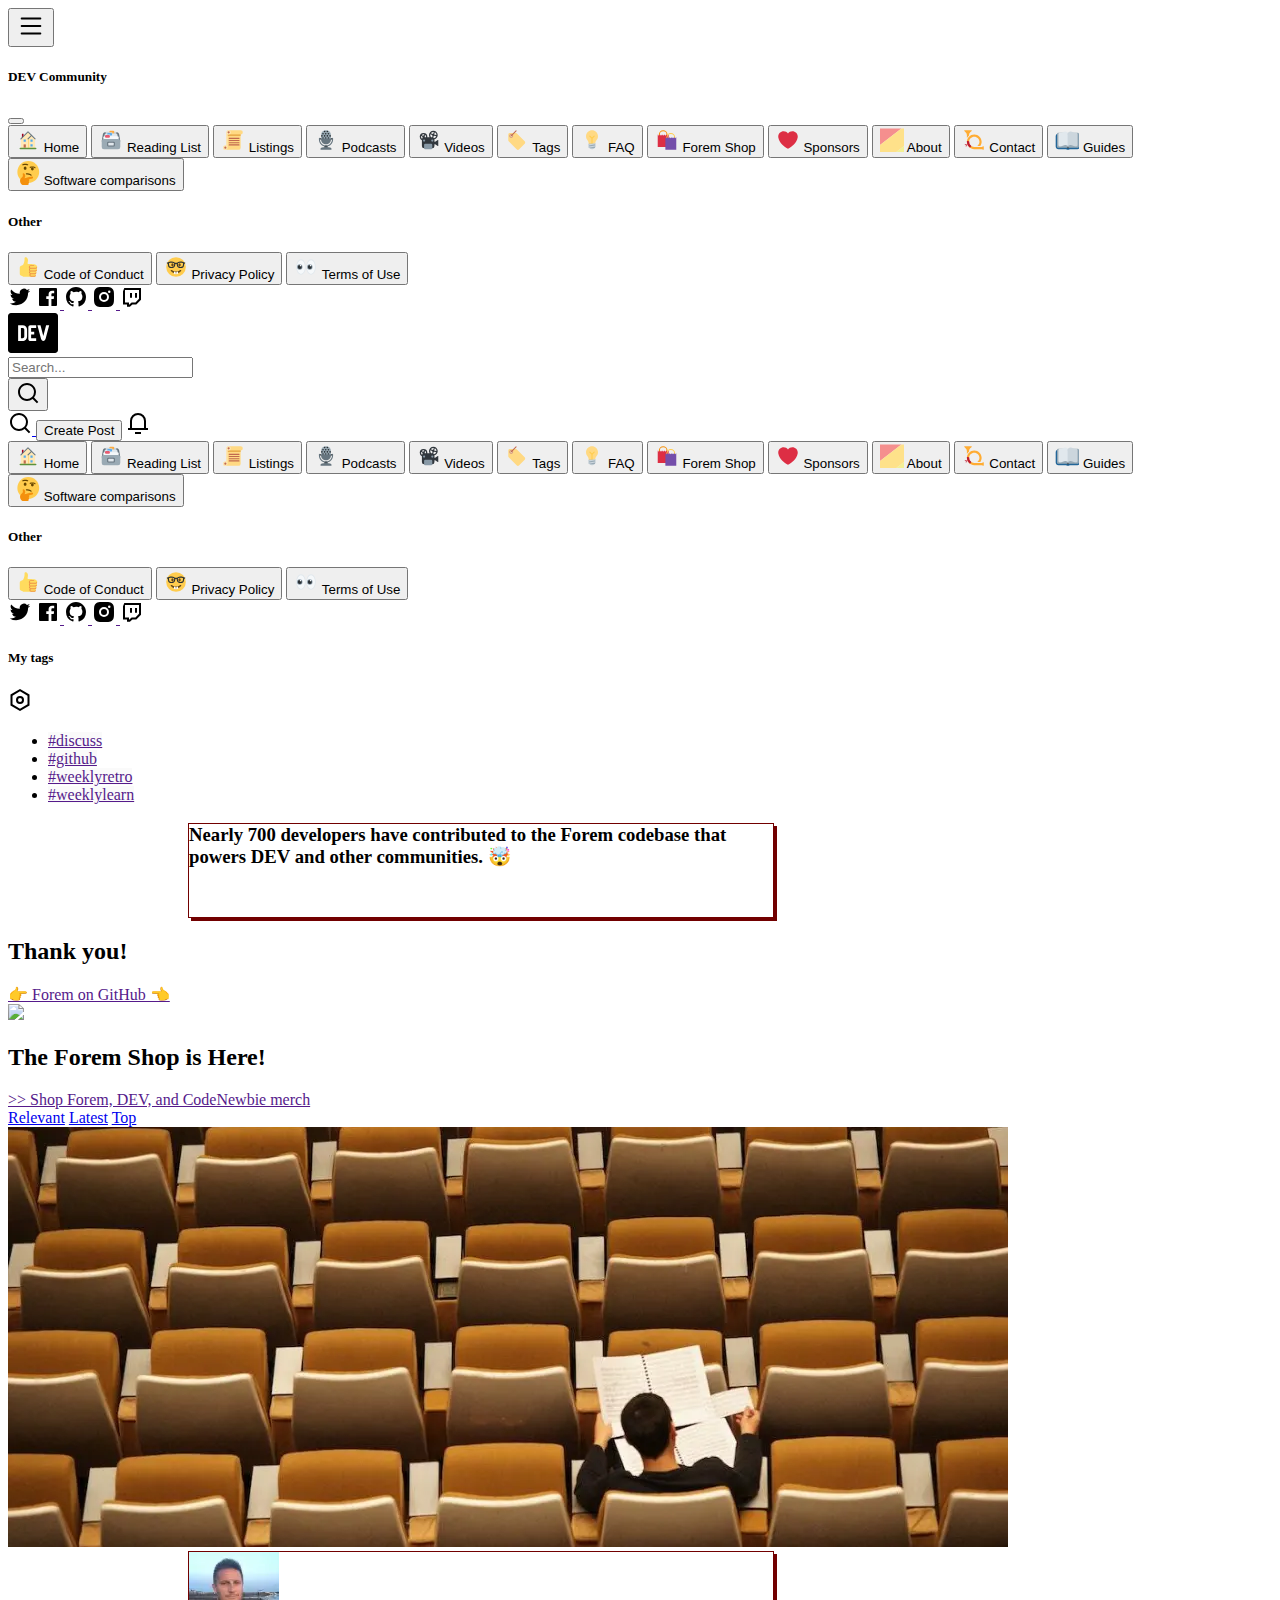
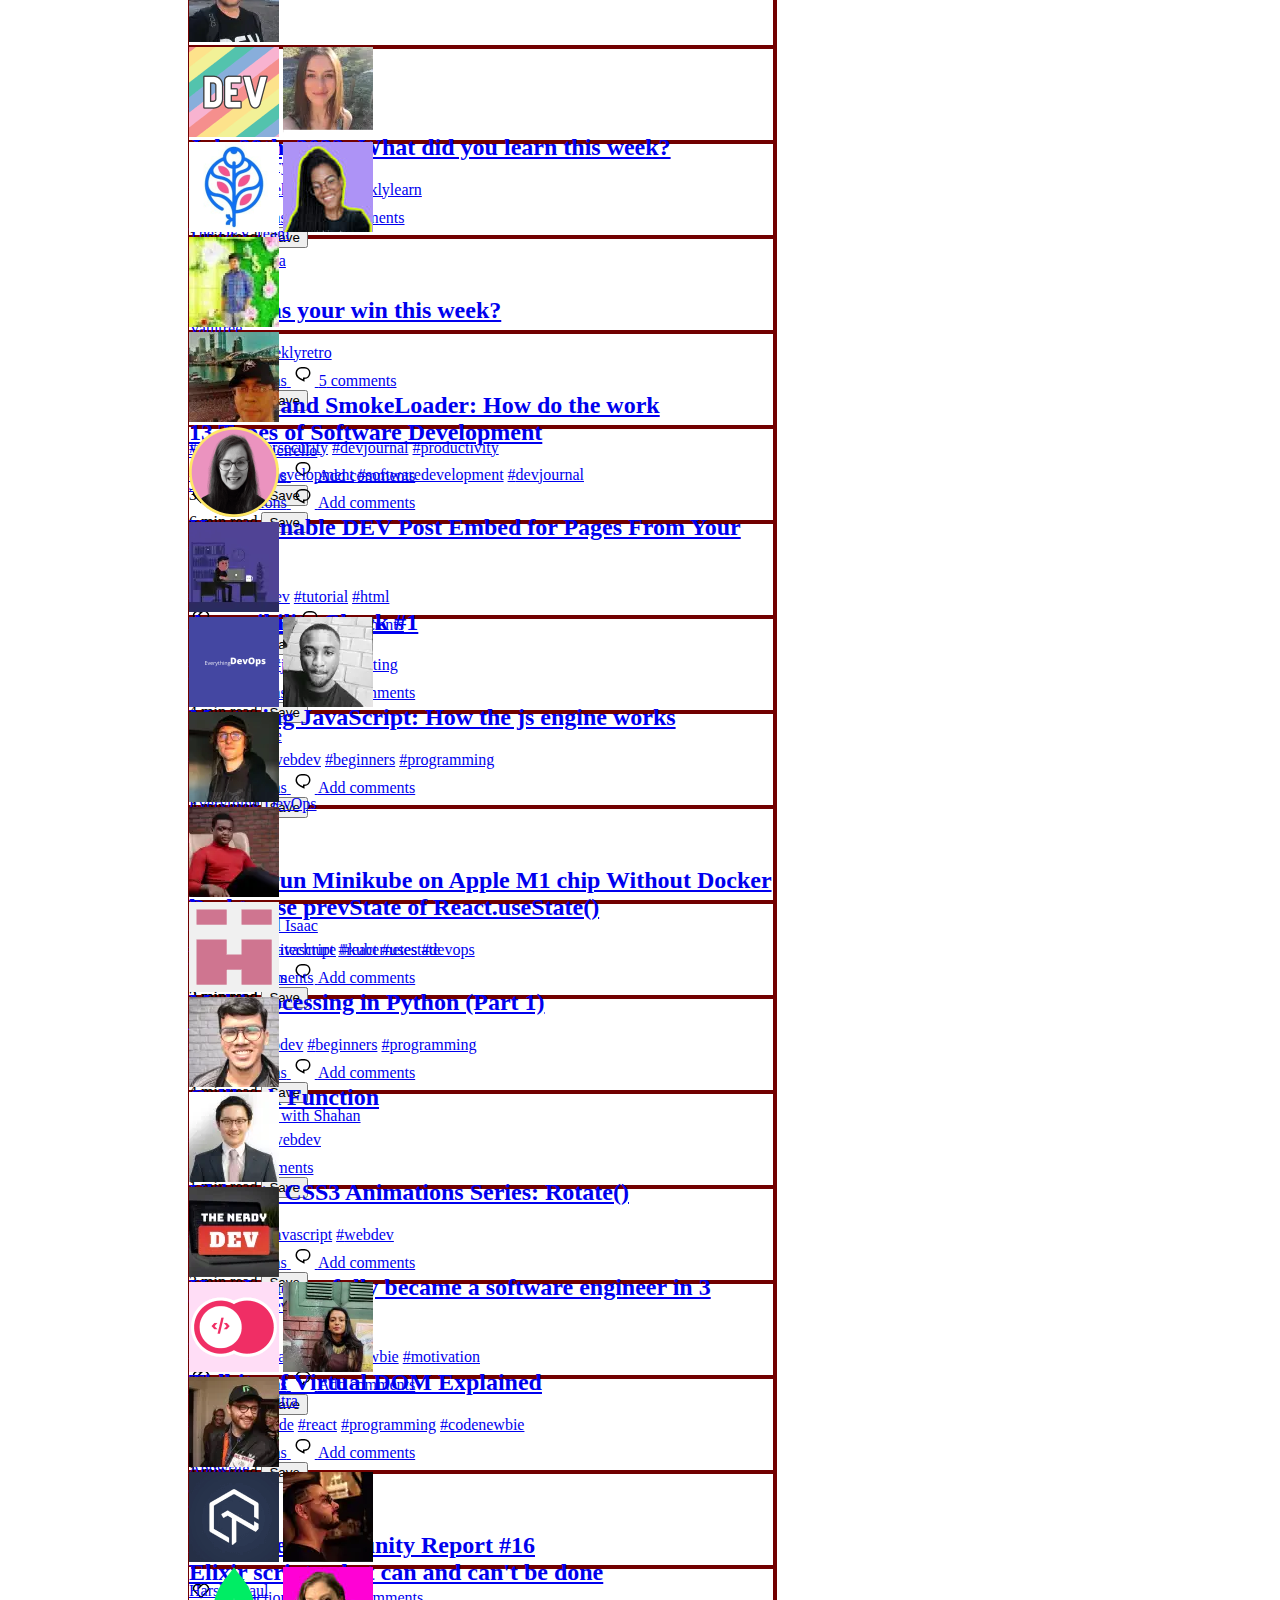
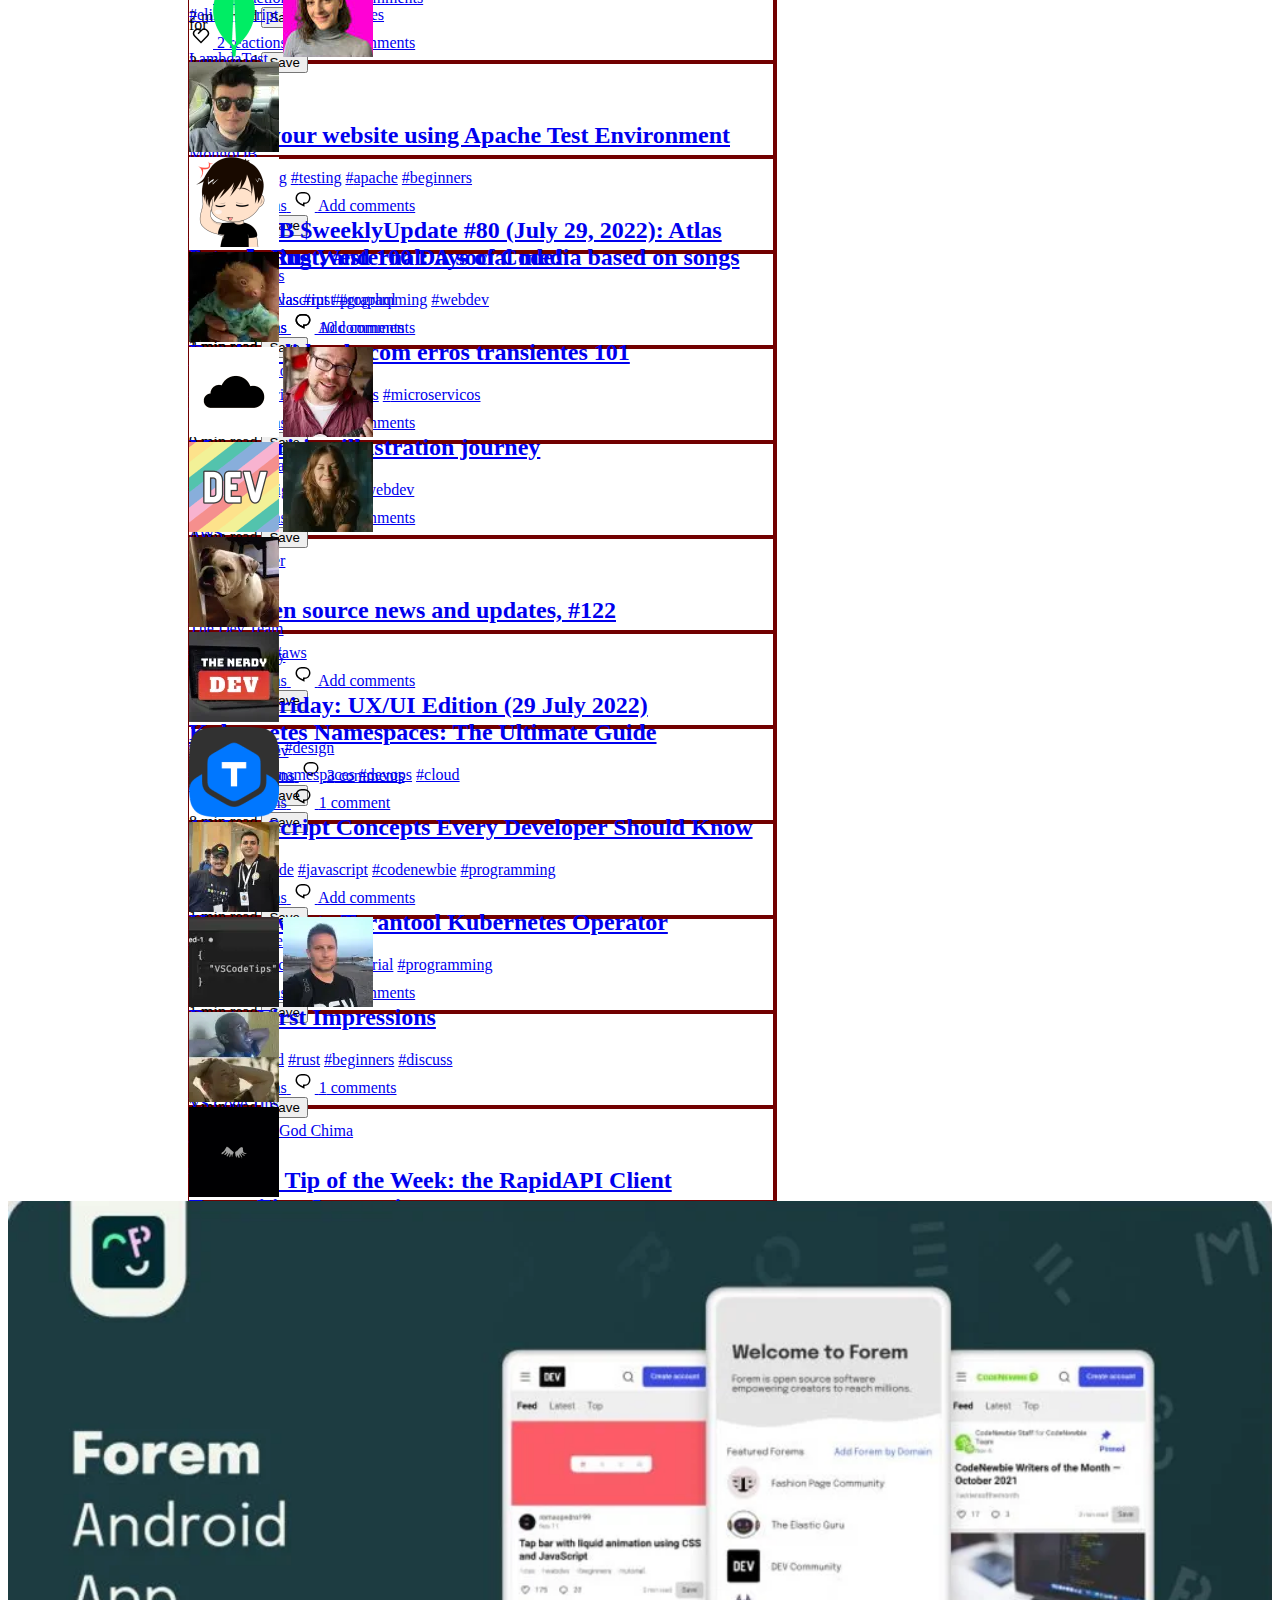
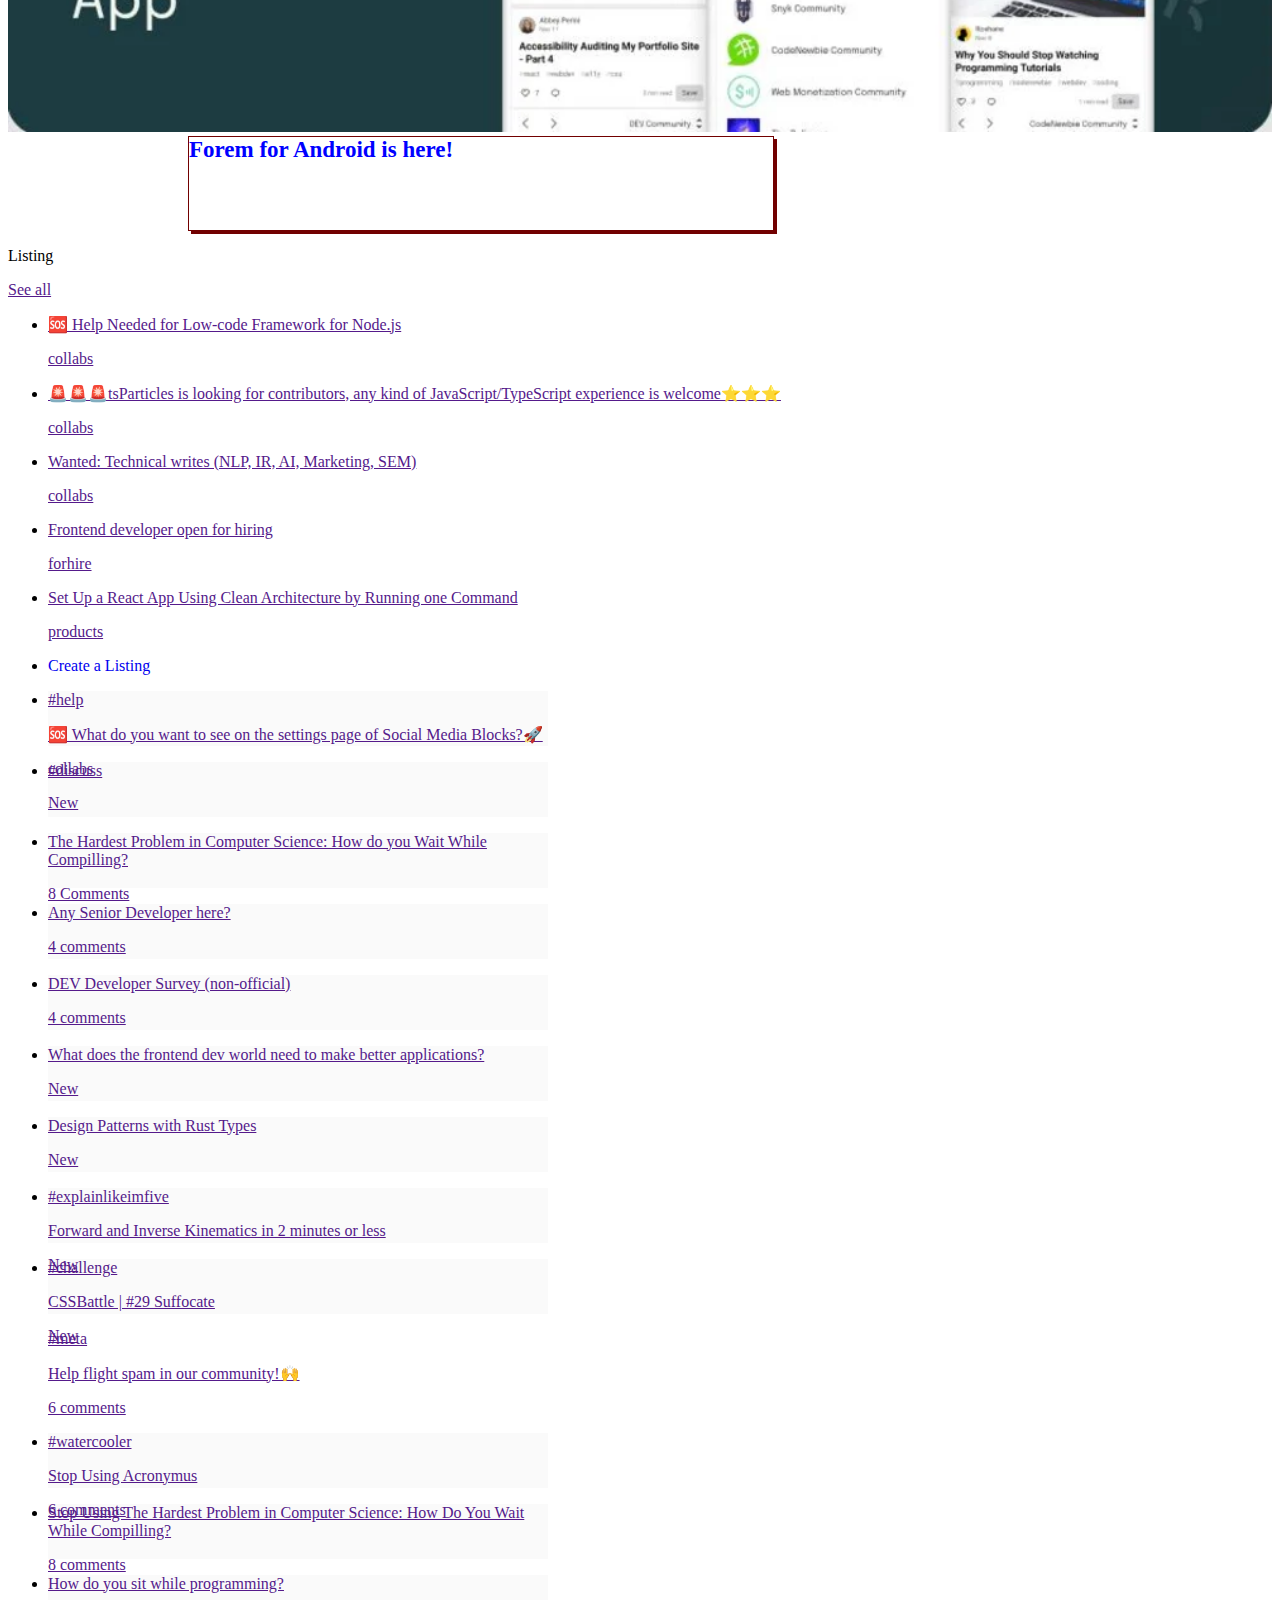
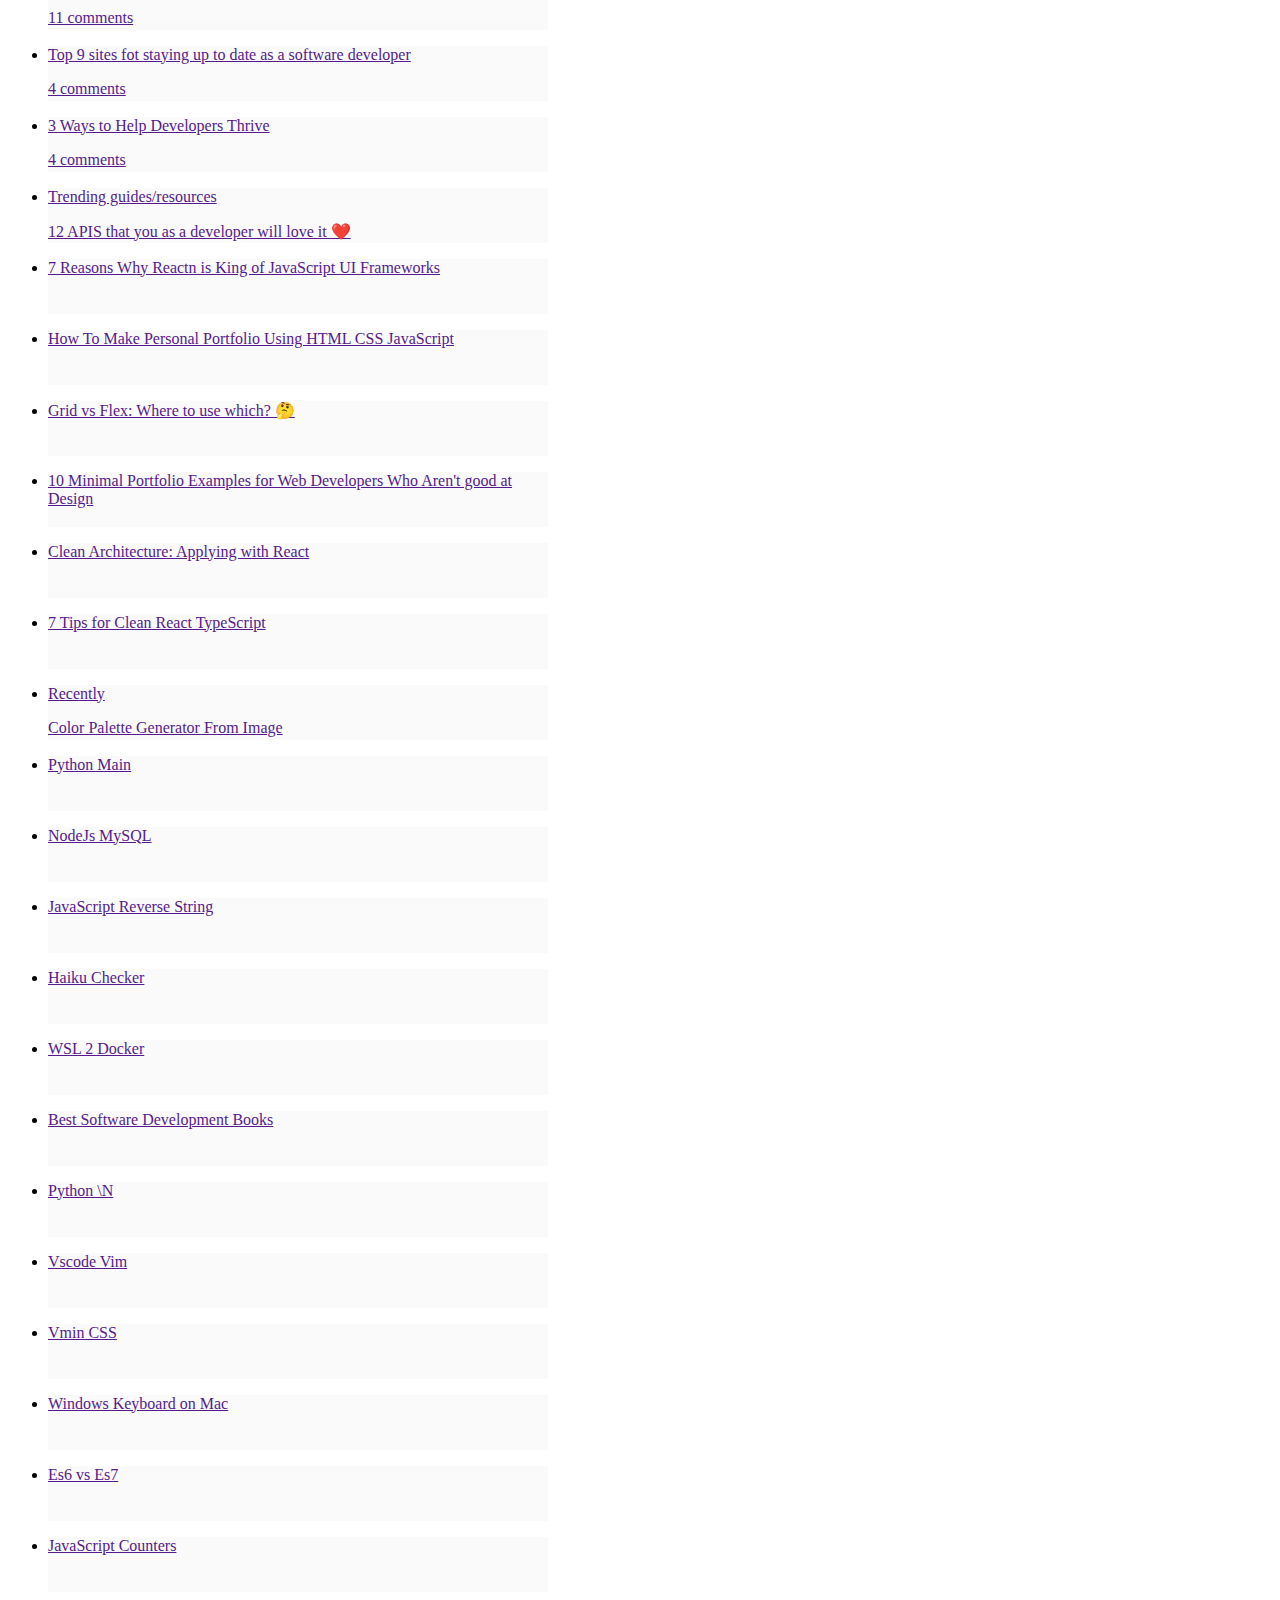
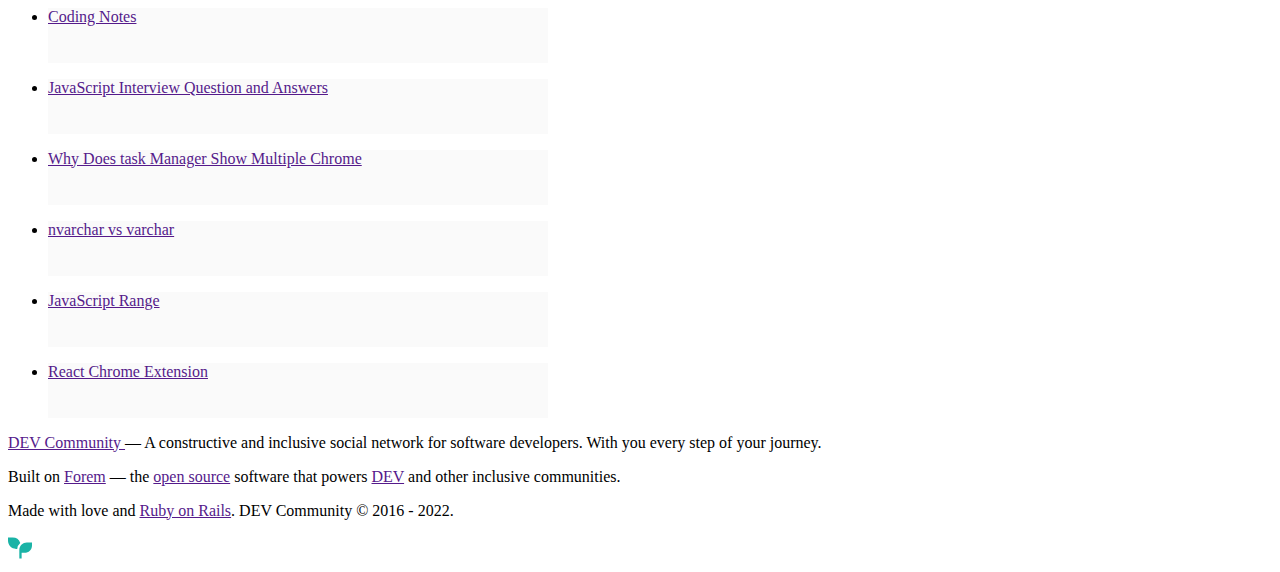
==== commit a2111caa: "Merge branch 'dev' into post" ====
--- a/index.html
+++ b/index.html
@@ -1,271 +1,4587 @@
 <!DOCTYPE html>
 <html lang="en">
-<head>
-    <meta charset="UTF-8">
-    <meta http-equiv="X-UA-Compatible" content="IE=edge">
-    <meta name="viewport" content="width=device-width, initial-scale=1.0">
-    <link href="https://cdn.jsdelivr.net/npm/bootstrap@5.2.0/dist/css/bootstrap.min.css" rel="stylesheet" integrity="sha384-gH2yIJqKdNHPEq0n4Mqa/HGKIhSkIHeL5AyhkYV8i59U5AR6csBvApHHNl/vI1Bx" crossorigin="anonymous">
-    <link rel="stylesheet" href="./css/style.css">
-    <title>Document</title>
-</head>
-<body>
+  <head>
+    <meta charset="UTF-8" />
+    <meta http-equiv="X-UA-Compatible" content="IE=edge" />
+    <meta name="viewport" content="width=device-width, initial-scale=1.0" />
+    <link
+      href="https://cdn.jsdelivr.net/npm/bootstrap@5.2.0/dist/css/bootstrap.min.css"
+      rel="stylesheet"
+      integrity="sha384-gH2yIJqKdNHPEq0n4Mqa/HGKIhSkIHeL5AyhkYV8i59U5AR6csBvApHHNl/vI1Bx"
+      crossorigin="anonymous"
+    />
+        <link rel="preconnect" href="https://fonts.googleapis.com" />
+    <link rel="preconnect" href="https://fonts.gstatic.com" crossorigin />
+    <link
+      href="https://fonts.googleapis.com/css2?family=Roboto:wght@100;300;400;500;700;900&display=swap"
+      rel="stylesheet"
+    />
+    <link rel="stylesheet" href="./css/style.css" />
+    <title>DEV.to</title>
+  </head>
+  <body>
 
-    <section class="right col-3 ms-3 mt-4">
-         <section class="card-for p-2">
-            <section>
-                <article>
-                    <a href="" class="card">
-                        <img src="./assets/asideright/forem.jpg" alt="" ></a>
-                    
-                </article>
+    <!-- navbar -->
+    <nav
+      class="navbar navbar-expand-lg bg-light py-1 justify-content-center sticky-top"
+    >
+      <div class="container-fluid align-items-center justify-content-between">
+        <div class="d-flex align-items-center">
+          <button
+            class="navbar-toggler border-0 d-md-none"
+            data-bs-toggle="offcanvas"
+            href="#offcanvasExample"
+            role="button"
+            aria-controls="offcanvasExample"
+          >
+            <svg
+              xmlns="http://www.w3.org/2000/svg"
+              width="30"
+              height="30"
+              fill="currentColor"
+              class="bi bi-list"
+              viewBox="0 0 16 16"
+            >
+              <path
+                fill-rule="evenodd"
+                d="M2.5 12a.5.5 0 0 1 .5-.5h10a.5.5 0 0 1 0 1H3a.5.5 0 0 1-.5-.5zm0-4a.5.5 0 0 1 .5-.5h10a.5.5 0 0 1 0 1H3a.5.5 0 0 1-.5-.5zm0-4a.5.5 0 0 1 .5-.5h10a.5.5 0 0 1 0 1H3a.5.5 0 0 1-.5-.5z"
+              />
+            </svg>
+          </button>
+          <div
+            class="offcanvas offcanvas-start d-md-none"
+            tabindex="-1"
+            id="offcanvasExample"
+            aria-labelledby="offcanvasExampleLabel"
+          >
+            <div class="offcanvas-header">
+              <h5 class="offcanvas-title" id="offcanvasExampleLabel">
+                DEV Community
+              </h5>
+              <button
+                type="button"
+                class="btn-close"
+                data-bs-dismiss="offcanvas"
+                aria-label="Close"
+              ></button>
+            </div>
+            <div class="offcanvas-body d-flex flex-column px-1 py-0">
+              <button class="side-button btn btn-secondary text-start">
+                <svg
+                  xmlns="http://www.w3.org/2000/svg"
+                  viewBox="0 0 44 44"
+                  width="24"
+                  height="24"
+                  class="me-2"
+                >
+                  <g class="nc-icon-wrapper">
+                    <path
+                      fill="#A0041E"
+                      d="M13.344 18.702h-2a.5.5 0 01-.5-.5v-7a.5.5 0 01.5-.5h2a.5.5 0 01.5.5v7a.5.5 0 01-.5.5z"
+                    ></path>
+                    <path fill="#FFE8B6" d="M9 20L22 7l13 13v17H9z"></path>
+                    <path fill="#FFCC4D" d="M22 20h1v16h-1z"></path>
+                    <path
+                      fill="#66757F"
+                      d="M35 21a.997.997 0 01-.707-.293L22 8.414 9.707 20.707a1 1 0 11-1.414-1.414l13-13a.999.999 0 011.414 0l13 13A.999.999 0 0135 21z"
+                    ></path>
+                    <path
+                      fill="#66757F"
+                      d="M22 21a.999.999 0 01-.707-1.707l6.5-6.5a1 1 0 111.414 1.414l-6.5 6.5A.997.997 0 0122 21z"
+                    ></path>
+                    <path fill="#C1694F" d="M14 30h4v6h-4z"></path>
+                    <path
+                      fill="#55ACEE"
+                      d="M14 21h4v4h-4zm12.5 0h4v4h-4zm0 9h4v4h-4z"
+                    ></path>
+                    <path
+                      fill="#5C913B"
+                      d="M37.5 37.5A1.5 1.5 0 0136 39H8a1.5 1.5 0 010-3h28a1.5 1.5 0 011.5 1.5z"
+                    ></path>
+                  </g>
+                </svg>
+                Home
+              </button>
+              <button class="side-button btn btn-secondary text-start">
+                <svg
+                  xmlns="http://www.w3.org/2000/svg"
+                  viewBox="0 0 44 44"
+                  width="24"
+                  height="24"
+                  class="me-1"
+                >
+                  <g class="nc-icon-wrapper">
+                    <path
+                      fill="#67757F"
+                      d="M39 24c0 2.209-1.791 2-4 2H9c-2.209 0-4 .209-4-2l2-12c.125-1.917 1.791-4 4-4h22c2.209 0 3.791 2.208 4 4l2 12z"
+                    ></path>
+                    <path
+                      fill="#CCD6DD"
+                      d="M32 17a2 2 0 01-2 2H14a2 2 0 01-2-2V9a2 2 0 012-2h16a2 2 0 012 2v8z"
+                    ></path>
+                    <path
+                      fill="#E1E8ED"
+                      d="M34 21a2 2 0 01-2 2H12a2 2 0 01-2-2v-8a2 2 0 012-2h20a2 2 0 012 2v8z"
+                    ></path>
+                    <path
+                      fill="#F5F8FA"
+                      d="M36 25a2 2 0 01-2 2H10a2 2 0 01-2-2v-8a2 2 0 012-2h24a2 2 0 012 2v8z"
+                    ></path>
+                    <path
+                      fill="#9AAAB4"
+                      d="M39 35a4 4 0 01-4 4H9a4 4 0 01-4-4V24a4 4 0 014-4h26a4 4 0 014 4v11z"
+                    ></path>
+                    <path fill="#67757F" d="M18 16zm0 0z"></path>
+                    <path
+                      fill="#FCAB40"
+                      d="M26 5h-5a2 2 0 00-2 2v1h4a2 2 0 012 2h1a2 2 0 002-2V7a2 2 0 00-2-2z"
+                    ></path>
+                    <path
+                      fill="#5DADEC"
+                      d="M22 9h-5a2 2 0 00-2 2v1h4a2 2 0 012 2h1a2 2 0 002-2v-1a2 2 0 00-2-2z"
+                    ></path>
+                    <path
+                      fill="#E75A70"
+                      d="M20 16a2 2 0 01-2 2h-5a2 2 0 01-2-2v-1a2 2 0 012-2h5a2 2 0 012 2v1z"
+                    ></path>
+                    <path
+                      fill="#67757F"
+                      d="M29 32a2 2 0 01-2 2H17a2 2 0 01-2-2v-5a2 2 0 012-2h10a2 2 0 012 2v5zm-11-4z"
+                    ></path>
+                    <path
+                      fill="#E1E8ED"
+                      d="M27 31a1 1 0 01-1 1h-8a1 1 0 01-1-1v-3a1 1 0 011-1h8a1 1 0 011 1v3z"
+                    ></path>
+                  </g>
+                </svg>
+                Reading List
+              </button>
+              <button class="side-button btn btn-secondary text-start">
+                <svg
+                  xmlns="http://www.w3.org/2000/svg"
+                  viewBox="0 0 44 44"
+                  width="24"
+                  height="24"
+                  class="me-1"
+                >
+                  <g class="nc-icon-wrapper">
+                    <path
+                      fill="#FFD983"
+                      d="M36 4H14a4 4 0 00-4 4v24H8a4 4 0 000 8h24a4 4 0 004-4V12a4 4 0 000-8z"
+                    ></path>
+                    <path fill="#E39F3D" d="M12 14h24v-2H14l-2-1z"></path>
+                    <path
+                      fill="#FFE8B6"
+                      d="M14 4a4 4 0 00-4 4v24.555A3.955 3.955 0 008 32a4 4 0 104 4V11.445c.59.344 1.268.555 2 .555a4 4 0 000-8z"
+                    ></path>
+                    <path
+                      fill="#C1694F"
+                      d="M16 8a2 2 0 11-4.001-.001A2 2 0 0116 8m-6 28a2 2 0 11-4.001-.001A2 2 0 0110 36m24-17a1 1 0 01-1 1H15a1 1 0 010-2h18a1 1 0 011 1m0 4a1 1 0 01-1 1H15a1 1 0 110-2h18a1 1 0 011 1m0 4a1 1 0 01-1 1H15a1 1 0 110-2h18a1 1 0 011 1m0 4a1 1 0 01-1 1H15a1 1 0 110-2h18a1 1 0 011 1"
+                    ></path>
+                  </g>
+                </svg>
+                Listings
+              </button>
+              <button class="side-button btn btn-secondary text-start">
+                <svg
+                  xmlns="http://www.w3.org/2000/svg"
+                  viewBox="0 0 44 44"
+                  width="24"
+                  height="24"
+                  class="me-1"
+                >
+                  <g class="nc-icon-wrapper">
+                    <path
+                      fill="#292F33"
+                      d="M10 19h24v2H10zm15 15c0 2.208-.792 4-3 4-2.209 0-3-1.792-3-4s.791-2 3-2c2.208 0 3-.208 3 2z"
+                    ></path>
+                    <path
+                      fill="#66757F"
+                      d="M22 35c-6.627 0-10 1.343-10 3v2h20v-2c0-1.657-3.373-3-10-3z"
+                    ></path>
+                    <path
+                      fill="#99AAB5"
+                      d="M22 4a9 9 0 00-9 9v7h18v-7a9 9 0 00-9-9z"
+                    ></path>
+                    <g fill="#292F33" transform="translate(4 4)">
+                      <circle cx="15.5" cy="2.5" r="1.5"></circle>
+                      <circle cx="20.5" cy="2.5" r="1.5"></circle>
+                      <circle cx="17.5" cy="6.5" r="1.5"></circle>
+                      <circle cx="22.5" cy="6.5" r="1.5"></circle>
+                      <circle cx="12.5" cy="6.5" r="1.5"></circle>
+                      <circle cx="15.5" cy="10.5" r="1.5"></circle>
+                      <circle cx="10.5" cy="10.5" r="1.5"></circle>
+                      <circle cx="20.5" cy="10.5" r="1.5"></circle>
+                      <circle cx="25.5" cy="10.5" r="1.5"></circle>
+                      <circle cx="17.5" cy="14.5" r="1.5"></circle>
+                      <circle cx="22.5" cy="14.5" r="1.5"></circle>
+                      <circle cx="12.5" cy="14.5" r="1.5"></circle>
+                    </g>
+                    <path
+                      fill="#66757F"
+                      d="M13 19.062V21c0 4.971 4.029 9 9 9s9-4.029 9-9v-1.938H13z"
+                    ></path>
+                    <path
+                      fill="#66757F"
+                      d="M34 18a1 1 0 00-1 1v2c0 6.074-4.925 11-11 11s-11-4.926-11-11v-2a1 1 0 00-2 0v2c0 7.18 5.82 13 13 13s13-5.82 13-13v-2a1 1 0 00-1-1z"
+                    ></path>
+                  </g>
+                </svg>
+                Podcasts
+              </button>
+              <button class="side-button btn btn-secondary text-start">
+                <svg
+                  xmlns="http://www.w3.org/2000/svg"
+                  viewBox="0 0 44 44"
+                  width="24"
+                  height="24"
+                  class="me-1"
+                >
+                  <g transform="translate(4 4)">
+                    <path
+                      fill="#31373D"
+                      d="M34.074 18l-4.832 3H28v-4c0-.088-.02-.169-.026-.256C31.436 15.864 34 12.735 34 9a8 8 0 00-16.001 0c0 1.463.412 2.822 1.099 4H14.92c.047-.328.08-.66.08-1a7 7 0 10-14 0 6.995 6.995 0 004 6.317V29a4 4 0 004 4h15a4 4 0 004-4v-3h1.242l4.832 3H35V18h-.926zM28.727 3.977a5.713 5.713 0 012.984 4.961L28.18 8.35a2.276 2.276 0 00-.583-.982l1.13-3.391zm-.9 6.342l3.552.592a5.713 5.713 0 01-4.214 3.669 3.985 3.985 0 00-1.392-1.148l.625-2.19a2.425 2.425 0 001.429-.923zM26 3.285c.282 0 .557.027.828.067l-1.131 3.392c-.404.054-.772.21-1.081.446L21.42 5.592A5.703 5.703 0 0126 3.285zM20.285 9c0-.563.085-1.106.236-1.62l3.194 1.597-.002.023c0 .657.313 1.245.771 1.662L23.816 13h-1.871a5.665 5.665 0 01-1.66-4zm-9.088-.385A4.64 4.64 0 0112.667 12c0 .344-.043.677-.113 1H10.1c.145-.304.233-.641.233-1a2.32 2.32 0 00-.392-1.292l1.256-2.093zM8 7.333c.519 0 1.01.105 1.476.261L8.22 9.688c-.073-.007-.145-.022-.22-.022a2.32 2.32 0 00-1.292.392L4.615 8.803A4.64 4.64 0 018 7.333zM3.333 12c0-.519.105-1.01.261-1.477l2.095 1.257c-.007.073-.022.144-.022.22 0 .75.36 1.41.91 1.837a3.987 3.987 0 00-1.353 1.895C4.083 14.881 3.333 13.533 3.333 12z"
+                    ></path>
+                    <circle fill="#8899A6" cx="24" cy="19" r="2"></circle>
+                    <circle fill="#8899A6" cx="9" cy="19" r="2"></circle>
+                    <path
+                      fill="#8899A6"
+                      d="M24 27a2 2 0 00-2-2H11a2 2 0 00-2 2v6a2 2 0 002 2h11a2 2 0 002-2v-6z"
+                    ></path>
+                  </g>
+                </svg>
+                Videos
+              </button>
+              <button class="side-button btn btn-secondary text-start">
+                <svg
+                  xmlns="http://www.w3.org/2000/svg"
+                  viewBox="0 0 44 44"
+                  width="24"
+                  height="24"
+                  class="me-1"
+                >
+                  <g class="nc-icon-wrapper">
+                    <path
+                      fill="#FFD983"
+                      d="M36.017 24.181L21.345 9.746C20.687 9.087 19.823 9 18.96 9H8.883C7.029 9 6 10.029 6 11.883v10.082c0 .861.089 1.723.746 2.38L21.3 39.017a3.287 3.287 0 004.688 0l10.059-10.088c1.31-1.312 1.28-3.438-.03-4.748zm-23.596-8.76a1.497 1.497 0 11-2.118-2.117 1.497 1.497 0 012.118 2.117z"
+                    ></path>
+                    <path
+                      fill="#D99E82"
+                      d="M13.952 11.772a3.66 3.66 0 00-5.179 0 3.663 3.663 0 105.18 5.18 3.664 3.664 0 00-.001-5.18zm-1.53 3.65a1.499 1.499 0 11-2.119-2.12 1.499 1.499 0 012.119 2.12z"
+                    ></path>
+                    <path
+                      fill="#C1694F"
+                      d="M12.507 14.501a1 1 0 11-1.415-1.414l8.485-8.485a1 1 0 111.415 1.414l-8.485 8.485z"
+                    ></path>
+                  </g>
+                </svg>
+                Tags
+              </button>
+              <button class="side-button btn btn-secondary text-start">
+                <svg
+                  xmlns="http://www.w3.org/2000/svg"
+                  viewBox="0 0 44 44"
+                  width="24"
+                  height="24"
+                  class="me-1"
+                >
+                  <g class="nc-icon-wrapper">
+                    <path
+                      fill="#FFD983"
+                      d="M33 15.06c0 6.439-5 7.439-5 13.44 0 3.098-3.123 3.359-5.5 3.359-2.053 0-6.586-.779-6.586-3.361C15.914 22.5 11 21.5 11 15.06c0-6.031 5.285-10.92 11.083-10.92C27.883 4.14 33 9.029 33 15.06z"
+                    ></path>
+                    <path
+                      fill="#CCD6DD"
+                      d="M26.167 36.5c0 .828-2.234 2.5-4.167 2.5-1.933 0-4.167-1.672-4.167-2.5 0-.828 2.233-.5 4.167-.5 1.933 0 4.167-.328 4.167.5z"
+                    ></path>
+                    <path
+                      fill="#FFCC4D"
+                      d="M26.707 14.293a.999.999 0 00-1.414 0L22 17.586l-3.293-3.293a1 1 0 10-1.414 1.414L21 19.414V30a1 1 0 102 0V19.414l3.707-3.707a.999.999 0 000-1.414z"
+                    ></path>
+                    <path
+                      fill="#99AAB5"
+                      d="M28 35a2 2 0 01-2 2h-8a2 2 0 01-2-2v-6h12v6z"
+                    ></path>
+                    <path
+                      fill="#CCD6DD"
+                      d="M15.999 36a1 1 0 01-.163-1.986l12-2a.994.994 0 011.15.822.999.999 0 01-.822 1.15l-12 2a.927.927 0 01-.165.014zm0-4a1 1 0 01-.163-1.986l12-2a.995.995 0 011.15.822.999.999 0 01-.822 1.15l-12 2a.927.927 0 01-.165.014z"
+                    ></path>
+                  </g>
+                </svg>
+                FAQ
+              </button>
+              <button class="side-button btn btn-secondary text-start">
+                <svg
+                  xmlns="http://www.w3.org/2000/svg"
+                  viewBox="0 0 44 44"
+                  width="24"
+                  height="24"
+                  class="me-1"
+                >
+                  <g class="nc-icon-wrapper">
+                    <path
+                      fill="#F4900C"
+                      d="M15 4a8 8 0 00-8 8v8h2v-8a6 6 0 0112 0v8h2v-8a8 8 0 00-8-8z"
+                    ></path>
+                    <path
+                      fill="#DD2E44"
+                      d="M5 12l2 2 2-2 2 2 2-2 2 2 2-2 2 2 2-2 2 2 2-2v23H5z"
+                    ></path>
+                    <path
+                      fill="#FFCC4D"
+                      d="M29 9a8 8 0 00-8 8v8h2v-8a6 6 0 0112 0v8h2v-8a8 8 0 00-8-8z"
+                    ></path>
+                    <path
+                      fill="#744EAA"
+                      d="M19 17l2 2 2-2 2 2 2-2 2 2 2-2 2 2 2-2 2 2 2-2v23H19z"
+                    ></path>
+                  </g>
+                </svg>
+                Forem Shop
+              </button>
+              <button class="side-button btn btn-secondary text-start">
+                <svg
+                  xmlns="http://www.w3.org/2000/svg"
+                  viewBox="0 0 44 44"
+                  width="24"
+                  height="24"
+                  class="me-1"
+                >
+                  <path
+                    fill="#DD2E44"
+                    d="M39.885 15.833c0-5.45-4.418-9.868-9.867-9.868-3.308 0-6.227 1.633-8.018 4.129-1.791-2.496-4.71-4.129-8.017-4.129-5.45 0-9.868 4.417-9.868 9.868 0 .772.098 1.52.266 2.241C5.751 26.587 15.216 35.568 22 38.034c6.783-2.466 16.249-11.447 17.617-19.959.17-.721.268-1.469.268-2.242z"
+                  ></path>
+                </svg>
+                Sponsors
+              </button>
+              <button class="side-button btn btn-secondary text-start">
+                <svg
+                  viewBox="0 0 44 44"
+                  width="24"
+                  height="24"
+                  xmlns="http://www.w3.org/2000/svg"
+                  class="rainbow-logo"
+                  preserveAspectRatio="xMinYMin meet"
+                  class="me-1"
+                >
+                  <g fill="none" fill-rule="evenodd">
+                    <path
+                      fill="#88AEDC"
+                      d="M234.04 175.67l-75.69 58.28h47.18L234.04 212z"
+                    ></path>
+                    <path
+                      d="M234.04 140.06l-121.93 93.89h.02l121.91-93.87zM133.25.95L.04 103.51v.02L133.27.95z"
+                    ></path>
+                    <path
+                      fill="#F58F8E"
+                      fill-rule="nonzero"
+                      d="M.04.95v30.16L39.21.95z"
+                    ></path>
+                    <path
+                      fill="#FEE18A"
+                      fill-rule="nonzero"
+                      d="M39.21.95L.04 31.11v35.9L85.84.95z"
+                    ></path>
+                    <path
+                      fill="#F3F095"
+                      fill-rule="nonzero"
+                      d="M85.84.95L.04 67.01v36.5L133.25.95z"
+                    ></path>
+                    <path
+                      fill="#55C1AE"
+                      fill-rule="nonzero"
+                      d="M133.27.95L.04 103.53v35.59L179.49.95z"
+                    ></path>
+                    <path
+                      fill="#F7B3CE"
+                      fill-rule="nonzero"
+                      d="M234.04.95h-7.37L.04 175.45v35.93l234-180.18z"
+                    ></path>
+                    <path
+                      fill="#88AEDC"
+                      fill-rule="nonzero"
+                      d="M179.49.95L.04 139.12v36.33L226.67.95z"
+                    ></path>
+                    <path
+                      fill="#F58F8E"
+                      fill-rule="nonzero"
+                      d="M234.04 31.2L.04 211.38v22.57h18.03l215.97-166.3z"
+                    ></path>
+                    <path
+                      fill="#FEE18A"
+                      fill-rule="nonzero"
+                      d="M234.04 67.65L18.07 233.95H64.7l169.34-130.39z"
+                    ></path>
+                    <path
+                      fill="#F3F095"
+                      fill-rule="nonzero"
+                      d="M234.04 103.56L64.7 233.95h47.41l121.93-93.89z"
+                    ></path>
+                    <path
+                      fill="#55C1AE"
+                      fill-rule="nonzero"
+                      d="M234.04 140.08l-121.91 93.87h46.22l75.69-58.28z"
+                    ></path>
+                    <path
+                      fill="#F7B3CE"
+                      fill-rule="nonzero"
+                      d="M234.04 212l-28.51 21.95h28.51z"
+                    ></path>
+                    <path
+                      d="M65.237 77.75c4.514.95 7.774 2.8 11.135 6.3 3.059 3.2 4.965 6.85 5.767 10.95.652 3.45.652 40.55 0 44.05-1.705 9.1-9.479 16.2-19.109 17.45-2.006.25-8.727.5-14.845.5H37V77h12.438c8.828 0 13.342.2 15.8.75zM51.545 117v25.6l5.166-.2c4.464-.15 5.417-.35 7.423-1.5 3.912-2.3 3.962-2.45 3.962-24.2 0-21.2 0-21.2-3.661-23.6-1.806-1.2-2.558-1.35-7.473-1.55l-5.417-.15V117zm79.245-32.75v7.25h-25.58v18h15.549V124H105.21l.1 9.1.15 9.15 12.69.15 12.638.1V157h-14.795c-16.451 0-19.009-.3-21.617-2.6-3.661-3.2-3.46-1.15-3.611-36.3-.1-21.9.05-32.25.401-33.65.702-2.6 3.661-5.8 6.27-6.7 1.554-.55 5.466-.7 17.704-.75h15.648v7.25zm31.647 20.85c3.712 14.25 6.821 25.6 6.922 25.25.15-.35 3.31-12.4 7.071-26.85l6.872-26.25 7.824-.15c5.918-.1 7.874.05 7.874.5s-17.354 66.2-18.357 69.5c-.702 2.3-4.463 7-6.57 8.25-2.658 1.5-6.57 1.75-8.978.5-2.156-1.1-5.015-4.4-6.47-7.5-.902-1.9-15.648-56-19.058-70l-.352-1.35h7.825c7.673 0 7.874 0 8.275 1.1.2.65 3.41 12.8 7.122 27z"
+                      fill="#FFF"
+                    ></path>
+                  </g>
+                </svg>
+                About
+              </button>
+              <button class="side-button btn btn-secondary text-start">
+                <svg
+                  xmlns="http://www.w3.org/2000/svg"
+                  viewBox="0 0 44 44"
+                  width="24"
+                  height="24"
+                  class="me-1"
+                >
+                  <g class="nc-icon-wrapper">
+                    <path
+                      fill="#FFAC33"
+                      d="M38.724 33.656c-1.239-.01-1.241 1.205-1.241 1.205H22.5c-5.246 0-9.5-4.254-9.5-9.5s4.254-9.5 9.5-9.5 9.5 4.254 9.5 9.5c0 3.062-1.6 5.897-3.852 7.633h5.434C35.022 30.849 36 28.139 36 25.361c0-7.456-6.045-13.5-13.5-13.5-7.456 0-13.5 6.044-13.5 13.5 0 7.455 6.044 13.5 13.5 13.5h14.982s-.003 1.127 1.241 1.139c1.238.012 1.228-1.245 1.228-1.245l.014-3.821s.001-1.267-1.241-1.278zM9 18.26a16.047 16.047 0 014-4.739V13c0-5 5-7 5-8s-1-1-1-1H5C4 4 4 5 4 5c0 1 5 3.333 5 7.69v5.57z"
+                    ></path>
+                    <path
+                      fill="#BE1931"
+                      d="M17.091 33.166a9.487 9.487 0 01-4.045-8.72l-3.977-.461c-.046.452-.069.911-.069 1.376 0 4.573 2.28 8.608 5.76 11.051l2.331-3.246z"
+                    ></path>
+                    <path
+                      fill="#BE1931"
+                      d="M10 29.924s-5.188-.812-5 1 5-1 5-1zm0 .312s-4.125 2.688-2.938 3.75S10 30.236 10 30.236z"
+                    ></path>
+                  </g>
+                </svg>
+                Contact
+              </button>
+              <button class="side-button btn btn-secondary text-start">
+                <svg
+                  xmlns:svg="http://www.w3.org/2000/svg"
+                  xmlns="http://www.w3.org/2000/svg"
+                  viewBox="0 0 44 44"
+                  width="24"
+                  height="24"
+                  style="enable-background: new 0 0 47.5 47.5"
+                  id="svg2"
+                  class="me-1"
+                >
+                  <g transform="matrix(1.25,0,0,-1.25,0,47.5)" id="g12">
+                    <g id="g14">
+                      <g clip-path="url(#clipPath18)" id="g16">
+                        <g transform="translate(33,30)" id="g22">
+                          <path
+                            d="m 0,0 -28,0 c -2.209,0 -4,-1.791 -4,-4 l 0,-15 c 0,-2.209 1.791,-4 4,-4 l 11.416,0 c 0.52,-0.596 1.477,-1 2.584,-1 1.107,0 2.064,0.404 2.584,1 L 0,-23 c 2.209,0 4,1.791 4,4 L 4,-4 C 4,-1.791 2.209,0 0,0"
+                            id="path24"
+                            style="
+                              fill: #226699;
+                              fill-opacity: 1;
+                              fill-rule: nonzero;
+                              stroke: none;
+                            "
+                          ></path>
+                        </g>
+                        <g transform="translate(21,10)" id="g26">
+                          <path
+                            d="m 0,0 c 0,-1.104 -0.896,-2 -2,-2 -1.104,0 -2,0.896 -2,2 l 0,18 c 0,1.104 0.896,2 2,2 1.104,0 2,-0.896 2,-2 L 0,0 z"
+                            id="path28"
+                            style="
+                              fill: #292f33;
+                              fill-opacity: 1;
+                              fill-rule: nonzero;
+                              stroke: none;
+                            "
+                          ></path>
+                        </g>
+                        <g transform="translate(19,11)" id="g30">
+                          <path
+                            d="m 0,0 c 0,-1.104 -0.896,-2 -2,-2 l -12,0 c -1.104,0 -2,0.896 -2,2 l 0,18 c 0,1.104 0.896,2 2,2 l 12,0 c 1.104,0 2,-0.896 2,-2 L 0,0 z"
+                            id="path32"
+                            style="
+                              fill: #99aab5;
+                              fill-opacity: 1;
+                              fill-rule: nonzero;
+                              stroke: none;
+                            "
+                          ></path>
+                        </g>
+                        <g transform="translate(19,11)" id="g34">
+                          <path
+                            d="m 0,0 c -0.999,1.998 -3.657,2 -4,2 -2,0 -5,-2 -8,-2 -1,0 -2,0.896 -2,2 l 0,16 c 0,1.104 1,2 2,2 3.255,0 6,2 8,2 3,0 4,-1.896 4,-3 L 0,0 z"
+                            id="path36"
+                            style="
+                              fill: #e1e8ed;
+                              fill-opacity: 1;
+                              fill-rule: nonzero;
+                              stroke: none;
+                            "
+                          ></path>
+                        </g>
+                        <g transform="translate(35,11)" id="g38">
+                          <path
+                            d="m 0,0 c 0,-1.104 -0.896,-2 -2,-2 l -12,0 c -1.104,0 -2,0.896 -2,2 l 0,18 c 0,1.104 0.896,2 2,2 l 12,0 c 1.104,0 2,-0.896 2,-2 L 0,0 z"
+                            id="path40"
+                            style="
+                              fill: #99aab5;
+                              fill-opacity: 1;
+                              fill-rule: nonzero;
+                              stroke: none;
+                            "
+                          ></path>
+                        </g>
+                        <g transform="translate(19,11)" id="g42">
+                          <path
+                            d="m 0,0 c 0.999,1.998 3.657,2 4,2 2,0 5,-2 8,-2 1,0 2,0.896 2,2 l 0,16 c 0,1.104 -1,2 -2,2 C 8.744,20 6,22 4,22 1,22 0,20.104 0,19 L 0,0 z"
+                            id="path44"
+                            style="
+                              fill: #ccd6dd;
+                              fill-opacity: 1;
+                              fill-rule: nonzero;
+                              stroke: none;
+                            "
+                          ></path>
+                        </g>
+                      </g>
+                    </g>
+                  </g>
+                </svg>
+                Guides
+              </button>
+              <button class="side-button btn btn-secondary text-start">
+                <svg
+                  xmlns:dc="http://purl.org/dc/elements/1.1/"
+                  xmlns:cc="http://creativecommons.org/ns#"
+                  xmlns:rdf="http://www.w3.org/1999/02/22-rdf-syntax-ns#"
+                  xmlns:svg="http://www.w3.org/2000/svg"
+                  xmlns="http://www.w3.org/2000/svg"
+                  viewBox="0 0 44 44"
+                  width="24"
+                  height="24"
+                  style="enable-background: new 0 0 45 45"
+                  xml:space="preserve"
+                  version="1.1"
+                  id="svg2"
+                  class="me-1"
+                >
+                  <g transform="matrix(1.25,0,0,-1.25,0,45)" id="g10">
+                    <g id="g12">
+                      <g clip-path="url(#clipPath16)" id="g14">
+                        <g transform="translate(2,20)" id="g20">
+                          <path
+                            id="path22"
+                            style="
+                              fill: #ffcc4d;
+                              fill-opacity: 1;
+                              fill-rule: nonzero;
+                              stroke: none;
+                            "
+                            d="m 0,0 c 0,-8.837 7.164,-16 16,-16 8.837,0 16,7.163 16,16 C 32,8.836 24.837,16 16,16 7.164,16 0,8.836 0,0"
+                          ></path>
+                        </g>
+                        <g transform="translate(15.4063,25.5)" id="g24">
+                          <path
+                            id="path26"
+                            style="
+                              fill: #664500;
+                              fill-opacity: 1;
+                              fill-rule: nonzero;
+                              stroke: none;
+                            "
+                            d="m 0,0 c 0,-1.381 -0.896,-2.5 -2,-2.5 -1.104,0 -2,1.119 -2,2.5 0,1.38 0.896,2.5 2,2.5 1.104,0 2,-1.12 2,-2.5"
+                          ></path>
+                        </g>
+                        <g transform="translate(26,24.5)" id="g28">
+                          <path
+                            id="path30"
+                            style="
+                              fill: #664500;
+                              fill-opacity: 1;
+                              fill-rule: nonzero;
+                              stroke: none;
+                            "
+                            d="m 0,0 c 0,-1.381 -0.895,-2.5 -2,-2.5 -1.104,0 -2,1.119 -2,2.5 0,1.38 0.896,2.5 2,2.5 1.105,0 2,-1.12 2,-2.5"
+                          ></path>
+                        </g>
+                        <g transform="translate(9.6709,29.667)" id="g32">
+                          <path
+                            id="path34"
+                            style="
+                              fill: #664500;
+                              fill-opacity: 1;
+                              fill-rule: nonzero;
+                              stroke: none;
+                            "
+                            d="M 0,0 C -0.164,0.087 -0.303,0.223 -0.391,0.398 -0.607,0.827 -0.431,1.325 0.002,1.511 4.268,3.341 7.701,1.554 7.845,1.477 8.278,1.246 8.453,0.729 8.236,0.323 8.02,-0.082 7.496,-0.223 7.063,0.005 6.94,0.069 4.231,1.437 0.785,-0.042 0.528,-0.151 0.238,-0.127 0,0"
+                          ></path>
+                        </g>
+                        <g transform="translate(14.7427,16.4277)" id="g36">
+                          <path
+                            id="path38"
+                            style="
+                              fill: #664500;
+                              fill-opacity: 1;
+                              fill-rule: nonzero;
+                              stroke: none;
+                            "
+                            d="M 0,0 C -0.136,0.127 -0.236,0.293 -0.276,0.486 -0.375,0.955 -0.078,1.392 0.389,1.46 4.981,2.138 7.841,-0.469 7.962,-0.58 8.322,-0.914 8.357,-1.457 8.044,-1.795 7.732,-2.131 7.189,-2.133 6.83,-1.801 6.726,-1.709 4.458,0.307 0.748,-0.24 0.471,-0.281 0.197,-0.184 0,0"
+                          ></path>
+                        </g>
+                        <g transform="translate(20.4307,25.917)" id="g40">
+                          <path
+                            id="path42"
+                            style="
+                              fill: #664500;
+                              fill-opacity: 1;
+                              fill-rule: nonzero;
+                              stroke: none;
+                            "
+                            d="M 0,0 C -0.156,0.098 -0.286,0.243 -0.362,0.424 -0.549,0.866 -0.339,1.352 0.105,1.508 4.486,3.044 7.79,1.028 7.929,0.941 8.344,0.681 8.483,0.154 8.24,-0.237 7.998,-0.627 7.464,-0.732 7.049,-0.475 6.929,-0.402 4.321,1.146 0.782,-0.095 0.518,-0.187 0.23,-0.143 0,0"
+                          ></path>
+                        </g>
+                        <g transform="translate(17.2764,0.8682)" id="g44">
+                          <path
+                            id="path46"
+                            style="
+                              fill: #f4900c;
+                              fill-opacity: 1;
+                              fill-rule: nonzero;
+                              stroke: none;
+                            "
+                            d="m 0,0 c 0,0 1.265,0.411 1.429,1.352 0.173,0.971 -0.624,1.167 -0.624,1.167 0,0 1.041,0.208 1.172,1.376 0.123,1.1 -0.862,1.363 -0.862,1.363 0,0 0.97,0.4 1.016,1.539 0.038,0.959 -0.995,1.428 -0.995,1.428 0,0 5.038,1.22 5.555,1.34 0.516,0.121 1.321,0.616 1.07,1.695 -0.249,1.08 -1.204,1.118 -1.698,1.003 -0.494,-0.116 -6.744,-1.567 -8.9,-2.069 -0.23,-0.053 -1.308,-0.302 -1.439,-0.334 -0.54,-0.127 -0.785,0.111 -0.405,0.512 0.509,0.536 0.833,1.129 0.947,2.113 0.119,1.036 -0.232,2.314 -0.433,2.809 -0.374,0.921 -1.005,1.649 -1.734,1.899 -1.138,0.39 -1.946,-0.321 -1.542,-1.561 0.604,-1.855 0.209,-3.375 -0.833,-4.293 -2.449,-2.157 -3.589,-3.695 -2.83,-6.973 0.827,-3.575 4.377,-5.876 7.952,-5.048 C -2.965,-0.64 0,0 0,0"
+                          ></path>
+                        </g>
+                      </g>
+                    </g>
+                  </g>
+                </svg>
+                Software comparisons
+              </button>
+              <h5 class="ps-3 pt-4 fs-6" id="offcanvasExampleLabel">Other</h5>
+              <button class="side-button btn btn-secondary text-start">
+                <svg
+                  xmlns="http://www.w3.org/2000/svg"
+                  viewBox="0 0 44 44"
+                  width="24"
+                  height="24"
+                >
+                  <g class="nc-icon-wrapper">
+                    <path
+                      fill="#FFDB5E"
+                      d="M38.956 21.916c0-.503-.12-.975-.321-1.404-1.341-4.326-7.619-4.01-16.549-4.221-1.493-.035-.639-1.798-.115-5.668.341-2.517-1.282-6.382-4.01-6.382-4.498 0-.171 3.548-4.148 12.322-2.125 4.688-6.875 2.062-6.875 6.771v10.719c0 1.833.18 3.595 2.758 3.885 2.499.281 1.937 2.062 5.542 2.062h18.044a3.337 3.337 0 003.333-3.334c0-.762-.267-1.456-.698-2.018 1.02-.571 1.72-1.649 1.72-2.899 0-.76-.266-1.454-.696-2.015 1.023-.57 1.725-1.649 1.725-2.901 0-.909-.368-1.733-.961-2.336a3.311 3.311 0 001.251-2.581z"
+                    ></path>
+                    <path
+                      fill="#EE9547"
+                      d="M27.02 25.249h8.604c1.17 0 2.268-.626 2.866-1.633a.876.876 0 00-1.506-.892 1.588 1.588 0 01-1.361.775h-8.81c-.873 0-1.583-.71-1.583-1.583s.71-1.583 1.583-1.583H32.7a.875.875 0 000-1.75h-5.888a3.337 3.337 0 00-3.333 3.333c0 1.025.475 1.932 1.205 2.544a3.32 3.32 0 00-.998 2.373c0 1.028.478 1.938 1.212 2.549a3.318 3.318 0 00.419 5.08 3.305 3.305 0 00-.852 2.204 3.337 3.337 0 003.333 3.333h5.484a3.35 3.35 0 002.867-1.632.875.875 0 00-1.504-.894 1.594 1.594 0 01-1.363.776h-5.484c-.873 0-1.583-.71-1.583-1.583s.71-1.583 1.583-1.583h6.506a3.35 3.35 0 002.867-1.633.875.875 0 10-1.504-.894 1.572 1.572 0 01-1.363.777h-7.063a1.585 1.585 0 010-3.167h8.091a3.35 3.35 0 002.867-1.632.875.875 0 00-1.504-.894 1.573 1.573 0 01-1.363.776H27.02a1.585 1.585 0 010-3.167z"
+                    ></path>
+                  </g>
+                </svg>
+                Code of Conduct
+              </button>
+              <button class="side-button btn btn-secondary text-start">
+                <svg
+                  xmlns="http://www.w3.org/2000/svg"
+                  viewBox="0 0 44 44"
+                  width="24"
+                  height="24"
+                >
+                  <g transform="translate(4 4)">
+                    <circle fill="#FFCC4D" cx="18" cy="18" r="18"></circle>
+                    <path
+                      fill="#664500"
+                      d="M27.335 23.629a.501.501 0 00-.635-.029c-.039.029-3.922 2.9-8.7 2.9-4.766 0-8.662-2.871-8.7-2.9a.5.5 0 10-.729.657C8.7 24.472 11.788 29.5 18 29.5s9.301-5.028 9.429-5.243a.499.499 0 00-.094-.628z"
+                    ></path>
+                    <path
+                      fill="#65471B"
+                      d="M18 26.591c-.148 0-.291-.011-.438-.016v4.516h.875v-4.517c-.145.005-.289.017-.437.017z"
+                    ></path>
+                    <path
+                      fill="#FFF"
+                      d="M22 26c.016-.004-1.45.378-2.446.486-.366.042-.737.076-1.117.089v4.517H20c1.1 0 2-.9 2-2V26zm-8 0c-.016-.004 1.45.378 2.446.486.366.042.737.076 1.117.089v4.517H16c-1.1 0-2-.9-2-2V26z"
+                    ></path>
+                    <path
+                      fill="#65471B"
+                      d="M27.335 23.629a.501.501 0 00-.635-.029c-.03.022-2.259 1.668-5.411 2.47-.443.113-1.864.43-3.286.431-1.424 0-2.849-.318-3.292-.431-3.152-.802-5.381-2.448-5.411-2.47a.501.501 0 00-.729.657c.097.162 1.885 3.067 5.429 4.481v-1.829c-.016-.004 1.45.378 2.446.486.366.042.737.076 1.117.089.146.005.289.016.437.016.148 0 .291-.011.438-.016.38-.013.751-.046 1.117-.089.996-.108 2.462-.49 2.446-.486v1.829c3.544-1.414 5.332-4.319 5.429-4.481a.5.5 0 00-.095-.628zm-.711-9.605c0 1.714-.938 3.104-2.096 3.104-1.157 0-2.096-1.39-2.096-3.104s.938-3.104 2.096-3.104c1.158 0 2.096 1.39 2.096 3.104zm-17.167 0c0 1.714.938 3.104 2.096 3.104 1.157 0 2.096-1.39 2.096-3.104s-.938-3.104-2.096-3.104c-1.158 0-2.096 1.39-2.096 3.104z"
+                    ></path>
+                    <path
+                      fill="#292F33"
+                      d="M34.808 9.627c-.171-.166-1.267.274-2.376-.291-2.288-1.166-8.07-2.291-11.834.376-.403.285-2.087.333-2.558.313-.471.021-2.155-.027-2.558-.313-3.763-2.667-9.545-1.542-11.833-.376-1.109.565-2.205.125-2.376.291-.247.239-.247 1.196.001 1.436.246.239 1.477.515 1.722 1.232.247.718.249 4.958 2.213 6.424 1.839 1.372 6.129 1.785 8.848.238 2.372-1.349 2.289-4.189 2.724-5.881.155-.603.592-.907 1.26-.907s1.105.304 1.26.907c.435 1.691.351 4.532 2.724 5.881 2.719 1.546 7.009 1.133 8.847-.238 1.965-1.465 1.967-5.706 2.213-6.424.245-.717 1.476-.994 1.722-1.232.248-.24.249-1.197.001-1.436zm-20.194 3.65c-.077 1.105-.274 3.227-1.597 3.98-.811.462-1.868.743-2.974.743h-.001c-1.225 0-2.923-.347-3.587-.842-.83-.619-1.146-3.167-1.265-4.12-.076-.607-.28-2.09.388-2.318 1.06-.361 2.539-.643 4.052-.643.693 0 3.021.043 4.155.741 1.005.617.872 1.851.829 2.459zm16.278-.253c-.119.954-.435 3.515-1.265 4.134-.664.495-2.362.842-3.587.842h-.001c-1.107 0-2.163-.281-2.975-.743-1.323-.752-1.52-2.861-1.597-3.966-.042-.608-.176-1.851.829-2.468 1.135-.698 3.462-.746 4.155-.746 1.513 0 2.991.277 4.052.638.668.228.465 1.702.389 2.309z"
+                    ></path>
+                  </g>
+                </svg>
+                Privacy Policy
+              </button>
+              <button class="side-button btn btn-secondary text-start">
+                <svg
+                  xmlns="http://www.w3.org/2000/svg"
+                  viewBox="0 0 44 44"
+                  width="24"
+                  height="24"
+                >
+                  <g transform="translate(4 4)">
+                    <ellipse
+                      fill="#F5F8FA"
+                      cx="8.828"
+                      cy="18"
+                      rx="7.953"
+                      ry="13.281"
+                    ></ellipse>
+                    <path
+                      fill="#E1E8ED"
+                      d="M8.828 32.031C3.948 32.031.125 25.868.125 18S3.948 3.969 8.828 3.969 17.531 10.132 17.531 18s-3.823 14.031-8.703 14.031zm0-26.562C4.856 5.469 1.625 11.09 1.625 18s3.231 12.531 7.203 12.531S16.031 24.91 16.031 18 12.8 5.469 8.828 5.469z"
+                    ></path>
+                    <circle fill="#8899A6" cx="6.594" cy="18" r="4.96"></circle>
+                    <circle
+                      fill="#292F33"
+                      cx="6.594"
+                      cy="18"
+                      r="3.565"
+                    ></circle>
+                    <circle
+                      fill="#F5F8FA"
+                      cx="7.911"
+                      cy="15.443"
+                      r="1.426"
+                    ></circle>
+                    <ellipse
+                      fill="#F5F8FA"
+                      cx="27.234"
+                      cy="18"
+                      rx="7.953"
+                      ry="13.281"
+                    ></ellipse>
+                    <path
+                      fill="#E1E8ED"
+                      d="M27.234 32.031c-4.88 0-8.703-6.163-8.703-14.031s3.823-14.031 8.703-14.031S35.938 10.132 35.938 18s-3.824 14.031-8.704 14.031zm0-26.562c-3.972 0-7.203 5.622-7.203 12.531 0 6.91 3.231 12.531 7.203 12.531S34.438 24.91 34.438 18 31.206 5.469 27.234 5.469z"
+                    ></path>
+                    <circle fill="#8899A6" cx="25" cy="18" r="4.96"></circle>
+                    <circle fill="#292F33" cx="25" cy="18" r="3.565"></circle>
+                    <circle
+                      fill="#F5F8FA"
+                      cx="26.317"
+                      cy="15.443"
+                      r="1.426"
+                    ></circle>
+                  </g>
+                </svg>
+                Terms of Use
+              </button>
+              <div class="icons d-flex my-4">
+                <a>
+                  <svg
+                    xmlns="http://www.w3.org/2000/svg"
+                    width="24"
+                    height="24"
+                    viewBox="0 0 24 24"
+                    role="img"
+                    class="ms-3 me-4"
+                  >
+                    <title id="attu6896fe0jigxx7ij4pu062ifont7">Twitter</title>
+                    <path
+                      d="M22.162 5.656a8.383 8.383 0 01-2.402.658A4.196 4.196 0 0021.6 4c-.82.488-1.719.83-2.656 1.015a4.182 4.182 0 00-7.126 3.814 11.874 11.874 0 01-8.62-4.37 4.168 4.168 0 00-.566 2.103c0 1.45.738 2.731 1.86 3.481a4.168 4.168 0 01-1.894-.523v.052a4.185 4.185 0 003.355 4.101 4.211 4.211 0 01-1.89.072A4.185 4.185 0 007.97 16.65a8.395 8.395 0 01-6.191 1.732 11.83 11.83 0 006.41 1.88c7.693 0 11.9-6.373 11.9-11.9 0-.18-.005-.362-.013-.54a8.495 8.495 0 002.087-2.165l-.001-.001z"
+                    ></path>
+                  </svg>
+                </a>
+                <a href="">
+                  <svg
+                    xmlns="http://www.w3.org/2000/svg"
+                    width="24"
+                    height="24"
+                    viewBox="0 0 24 24"
+                    role="img"
+                    aria-labelledby="a1wdf43jbfx3b7yqr1frqrxvd53izufu"
+                    class="me-4"
+                  >
+                    <title id="a1wdf43jbfx3b7yqr1frqrxvd53izufu">
+                      Facebook
+                    </title>
+                    <path
+                      d="M15.402 21v-6.966h2.333l.349-2.708h-2.682V9.598c0-.784.218-1.319 1.342-1.319h1.434V5.857a19.188 19.188 0 00-2.09-.107c-2.067 0-3.482 1.262-3.482 3.58v1.996h-2.338v2.708h2.338V21H4a1 1 0 01-1-1V4a1 1 0 011-1h16a1 1 0 011 1v16a1 1 0 01-1 1h-4.598z"
+                    ></path>
+                  </svg>
+                </a>
+                <a href="">
+                  <svg
+                    xmlns="http://www.w3.org/2000/svg"
+                    width="24"
+                    height="24"
+                    viewBox="0 0 24 24"
+                    role="img"
+                    aria-labelledby="aq38jylc0bp602yuxz2b5swsafbwb4mf"
+                    class="me-4"
+                  >
+                    <title id="aq38jylc0bp602yuxz2b5swsafbwb4mf">Github</title>
+                    <path
+                      d="M12 2C6.475 2 2 6.475 2 12a9.994 9.994 0 006.838 9.488c.5.087.687-.213.687-.476 0-.237-.013-1.024-.013-1.862-2.512.463-3.162-.612-3.362-1.175-.113-.288-.6-1.175-1.025-1.413-.35-.187-.85-.65-.013-.662.788-.013 1.35.725 1.538 1.025.9 1.512 2.338 1.087 2.912.825.088-.65.35-1.087.638-1.337-2.225-.25-4.55-1.113-4.55-4.938 0-1.088.387-1.987 1.025-2.688-.1-.25-.45-1.275.1-2.65 0 0 .837-.262 2.75 1.026a9.28 9.28 0 012.5-.338c.85 0 1.7.112 2.5.337 1.912-1.3 2.75-1.024 2.75-1.024.55 1.375.2 2.4.1 2.65.637.7 1.025 1.587 1.025 2.687 0 3.838-2.337 4.688-4.562 4.938.362.312.675.912.675 1.85 0 1.337-.013 2.412-.013 2.75 0 .262.188.574.688.474A10.016 10.016 0 0022 12c0-5.525-4.475-10-10-10z"
+                    ></path>
+                  </svg>
+                </a>
+                <a href="">
+                  <svg
+                    xmlns="http://www.w3.org/2000/svg"
+                    width="24"
+                    height="24"
+                    viewBox="0 0 24 24"
+                    role="img"
+                    aria-labelledby="acei0hsqw8mgmfoq523ukixb4wn9c45j"
+                    class="me-4"
+                  >
+                    <title id="acei0hsqw8mgmfoq523ukixb4wn9c45j">
+                      Instagram
+                    </title>
+                    <path
+                      d="M12 2c2.717 0 3.056.01 4.122.06 1.065.05 1.79.217 2.428.465.66.254 1.216.598 1.772 1.153.509.5.902 1.105 1.153 1.772.247.637.415 1.363.465 2.428.047 1.066.06 1.405.06 4.122 0 2.717-.01 3.056-.06 4.122-.05 1.065-.218 1.79-.465 2.428a4.883 4.883 0 01-1.153 1.772c-.5.508-1.105.902-1.772 1.153-.637.247-1.363.415-2.428.465-1.066.047-1.405.06-4.122.06-2.717 0-3.056-.01-4.122-.06-1.065-.05-1.79-.218-2.428-.465a4.89 4.89 0 01-1.772-1.153 4.904 4.904 0 01-1.153-1.772c-.248-.637-.415-1.363-.465-2.428C2.013 15.056 2 14.717 2 12c0-2.717.01-3.056.06-4.122.05-1.066.217-1.79.465-2.428a4.88 4.88 0 011.153-1.772A4.897 4.897 0 015.45 2.525c.638-.248 1.362-.415 2.428-.465C8.944 2.013 9.283 2 12 2zm0 5a5 5 0 100 10 5 5 0 000-10zm6.5-.25a1.25 1.25 0 10-2.5 0 1.25 1.25 0 002.5 0zM12 9a3 3 0 110 6 3 3 0 010-6z"
+                    ></path>
+                  </svg>
+                </a>
+                <a href="">
+                  <svg
+                    xmlns="http://www.w3.org/2000/svg"
+                    width="24"
+                    height="24"
+                    viewBox="0 0 24 24"
+                    role="img"
+                    aria-labelledby="aa7ish0qqn4olbkhkcgircixitlanko6"
+                    class="me-4"
+                  >
+                    <title id="aa7ish0qqn4olbkhkcgircixitlanko6">Twitch</title>
+                    <path
+                      d="M4.3 3H21v11.7l-4.7 4.7h-3.9l-2.5 2.4H7v-2.4H3V6.2L4.3 3zM5 17.4h4v2.4h.095l2.5-2.4h3.877L19 13.872V5H5v12.4zM15 8h2v4.7h-2V8zm0 0h2v4.7h-2V8zm-5 0h2v4.7h-2V8z"
+                    ></path>
+                  </svg>
+                </a>
+              </div>
+            </div>
+          </div>
+          <a class="navbar-brand justify-content-md-start" href="#">
+            <img classs="img-fluid" src="./assets/images/logo.svg" alt="" />
+          </a>
+          <form class="d-flex">
+            <div class="d-none d-md-inline">
+              <input
+                type="text"
+                class="form-control"
+                id="exampleInputEmail1"
+                aria-describedby="emailHelp"
+                placeholder="Search..."
+              />
+            </div>
+            <button class="search-button">
+              <a
+                class="search-icon navbar-brand order-lg-2 d-none d-md-inline mx-0"
+                href="#"
+              >
+                <i>
+                  <svg
+                    xmlns="http://www.w3.org/2000/svg"
+                    width="24"
+                    height="24"
+                    viewBox="0 0 24 24"
+                    role="img"
+                  >
+                    <title id="aoyf7u7cfpmg1wmcgxf5s0034myx1wkt">Search</title>
+                    <path
+                      d="M18.031 16.617l4.283 4.282-1.415 1.415-4.282-4.283A8.96 8.96 0 0111 20c-4.968 0-9-4.032-9-9s4.032-9 9-9 9 4.032 9 9a8.96 8.96 0 01-1.969 5.617zm-2.006-.742A6.977 6.977 0 0018 11c0-3.868-3.133-7-7-7-3.868 0-7 3.132-7 7 0 3.867 3.132 7 7 7a6.977 6.977 0 004.875-1.975l.15-.15z"
+                    ></path>
+                  </svg>
+                </i>
+                <!-- Lo del icono esta raro xd  -->
+              </a>
+            </button>
+          </form>
+        </div>
+        <div class="d-flex align-items-center">
+          <a class="navbar-brand order-lg-2 d-md-none" href="#">
+            <i>   
+              <svg
+              xmlns="http://www.w3.org/2000/svg"
+              width="24"
+              height="24"             
+              viewBox="0 0 24 24"
+                role="img"
+              >
+                <title id="aoyf7u7cfpmg1wmcgxf5s0034myx1wkt">Search</title>
+                <path
+                  d="M18.031 16.617l4.283 4.282-1.415 1.415-4.282-4.283A8.96 8.96 0 0111 20c-4.968 0-9-4.032-9-9s4.032-9 9-9 9 4.032 9 9a8.96 8.96 0 01-1.969 5.617zm-2.006-.742A6.977 6.977 0 0018 11c0-3.868-3.133-7-7-7-3.868 0-7 3.132-7 7 0 3.867 3.132 7 7 7a6.977 6.977 0 004.875-1.975l.15-.15z"
+                ></path>
+              </svg>
+            </i>
+            <!-- Lo del icono esta raro xd  -->
+          </a>
+          <button class="button-create btn btn-primary mx-3 d-none d-md-inline">
+            Create Post
+          </button>
+          <i class="mb-1">
+            <svg
+              xmlns="http://www.w3.org/2000/svg"
+              width="24"
+              height="24"
+              viewBox="0 0 24 24"
+              role="img"
+              aria-labelledby="adoib0xlwhfdo2ljdudrphmhb1o1z2c4"
+              class="crayons-icon"
+            >
+              <title id="adoib0xlwhfdo2ljdudrphmhb1o1z2c4">Notifications</title>
+              <path
+                d="M20 17h2v2H2v-2h2v-7a8 8 0 1116 0v7zm-2 0v-7a6 6 0 10-12 0v7h12zm-9 4h6v2H9v-2z"
+              ></path>
+            </svg>
+          </i>
+          <a class="profile-picture px-2 px-md-3" href="">
+            <img
+              class="profile-picture__img rounded-circle pr-md-5"
+              alt=""
+              src="https://res.cloudinary.com/practicaldev/image/fetch/s--1EUS-5q1--/c_fill,f_auto,fl_progressive,h_90,q_auto,w_90/https://dev-to-uploads.s3.amazonaws.com/uploads/user/profile_image/900277/91d4290b-f937-44ba-affc-014fa8793c22.png"
+            />
+          </a>
+        </div>
+      </div>
+    </nav>
+
+      
+    <div class="container-fluid px-0">
+      <div class=" main-container ">
+        <div class="row m-0 justify-content-lg-center">
+          <div class="container-aside col-md-3 col-lg-4">
+            <aside
+            class="aside-elements d-none d-md-flex ps-md-0"
+          >
+            <div class="offcanvas-body d-flex flex-column px-1 py-0 ">
+              <button class="aside-button side-button btn btn-secondary text-start">
+                <svg
+                  xmlns="http://www.w3.org/2000/svg"
+                  viewBox="0 0 44 44"
+                  width="24"
+                  height="24"
+                  class="me-2"
+                >
+                  <g class="nc-icon-wrapper">
+                    <path
+                      fill="#A0041E"
+                      d="M13.344 18.702h-2a.5.5 0 01-.5-.5v-7a.5.5 0 01.5-.5h2a.5.5 0 01.5.5v7a.5.5 0 01-.5.5z"
+                    ></path>
+                    <path fill="#FFE8B6" d="M9 20L22 7l13 13v17H9z"></path>
+                    <path fill="#FFCC4D" d="M22 20h1v16h-1z"></path>
+                    <path
+                      fill="#66757F"
+                      d="M35 21a.997.997 0 01-.707-.293L22 8.414 9.707 20.707a1 1 0 11-1.414-1.414l13-13a.999.999 0 011.414 0l13 13A.999.999 0 0135 21z"
+                    ></path>
+                    <path
+                      fill="#66757F"
+                      d="M22 21a.999.999 0 01-.707-1.707l6.5-6.5a1 1 0 111.414 1.414l-6.5 6.5A.997.997 0 0122 21z"
+                    ></path>
+                    <path fill="#C1694F" d="M14 30h4v6h-4z"></path>
+                    <path
+                      fill="#55ACEE"
+                      d="M14 21h4v4h-4zm12.5 0h4v4h-4zm0 9h4v4h-4z"
+                    ></path>
+                    <path
+                      fill="#5C913B"
+                      d="M37.5 37.5A1.5 1.5 0 0136 39H8a1.5 1.5 0 010-3h28a1.5 1.5 0 011.5 1.5z"
+                    ></path>
+                  </g>
+                </svg>
+                Home
+              </button>
+              <button class="aside-button side-button btn btn-secondary text-start">
+                <svg
+                  xmlns="http://www.w3.org/2000/svg"
+                  viewBox="0 0 44 44"
+                  width="24"
+                  height="24"
+                  class="me-1"
+                >
+                  <g class="nc-icon-wrapper">
+                    <path
+                      fill="#67757F"
+                      d="M39 24c0 2.209-1.791 2-4 2H9c-2.209 0-4 .209-4-2l2-12c.125-1.917 1.791-4 4-4h22c2.209 0 3.791 2.208 4 4l2 12z"
+                    ></path>
+                    <path
+                      fill="#CCD6DD"
+                      d="M32 17a2 2 0 01-2 2H14a2 2 0 01-2-2V9a2 2 0 012-2h16a2 2 0 012 2v8z"
+                    ></path>
+                    <path
+                      fill="#E1E8ED"
+                      d="M34 21a2 2 0 01-2 2H12a2 2 0 01-2-2v-8a2 2 0 012-2h20a2 2 0 012 2v8z"
+                    ></path>
+                    <path
+                      fill="#F5F8FA"
+                      d="M36 25a2 2 0 01-2 2H10a2 2 0 01-2-2v-8a2 2 0 012-2h24a2 2 0 012 2v8z"
+                    ></path>
+                    <path
+                      fill="#9AAAB4"
+                      d="M39 35a4 4 0 01-4 4H9a4 4 0 01-4-4V24a4 4 0 014-4h26a4 4 0 014 4v11z"
+                    ></path>
+                    <path fill="#67757F" d="M18 16zm0 0z"></path>
+                    <path
+                      fill="#FCAB40"
+                      d="M26 5h-5a2 2 0 00-2 2v1h4a2 2 0 012 2h1a2 2 0 002-2V7a2 2 0 00-2-2z"
+                    ></path>
+                    <path
+                      fill="#5DADEC"
+                      d="M22 9h-5a2 2 0 00-2 2v1h4a2 2 0 012 2h1a2 2 0 002-2v-1a2 2 0 00-2-2z"
+                    ></path>
+                    <path
+                      fill="#E75A70"
+                      d="M20 16a2 2 0 01-2 2h-5a2 2 0 01-2-2v-1a2 2 0 012-2h5a2 2 0 012 2v1z"
+                    ></path>
+                    <path
+                      fill="#67757F"
+                      d="M29 32a2 2 0 01-2 2H17a2 2 0 01-2-2v-5a2 2 0 012-2h10a2 2 0 012 2v5zm-11-4z"
+                    ></path>
+                    <path
+                      fill="#E1E8ED"
+                      d="M27 31a1 1 0 01-1 1h-8a1 1 0 01-1-1v-3a1 1 0 011-1h8a1 1 0 011 1v3z"
+                    ></path>
+                  </g>
+                </svg>
+                Reading List
+              </button>
+              <button class="aside-button side-button btn btn-secondary text-start">
+                <svg
+                  xmlns="http://www.w3.org/2000/svg"
+                  viewBox="0 0 44 44"
+                  width="24"
+                  height="24"
+                  class="me-1"
+                >
+                  <g class="nc-icon-wrapper">
+                    <path
+                      fill="#FFD983"
+                      d="M36 4H14a4 4 0 00-4 4v24H8a4 4 0 000 8h24a4 4 0 004-4V12a4 4 0 000-8z"
+                    ></path>
+                    <path fill="#E39F3D" d="M12 14h24v-2H14l-2-1z"></path>
+                    <path
+                      fill="#FFE8B6"
+                      d="M14 4a4 4 0 00-4 4v24.555A3.955 3.955 0 008 32a4 4 0 104 4V11.445c.59.344 1.268.555 2 .555a4 4 0 000-8z"
+                    ></path>
+                    <path
+                      fill="#C1694F"
+                      d="M16 8a2 2 0 11-4.001-.001A2 2 0 0116 8m-6 28a2 2 0 11-4.001-.001A2 2 0 0110 36m24-17a1 1 0 01-1 1H15a1 1 0 010-2h18a1 1 0 011 1m0 4a1 1 0 01-1 1H15a1 1 0 110-2h18a1 1 0 011 1m0 4a1 1 0 01-1 1H15a1 1 0 110-2h18a1 1 0 011 1m0 4a1 1 0 01-1 1H15a1 1 0 110-2h18a1 1 0 011 1"
+                    ></path>
+                  </g>
+                </svg>
+                Listings
+              </button>
+              <button class="aside-button side-button btn btn-secondary text-start">
+                <svg
+                  xmlns="http://www.w3.org/2000/svg"
+                  viewBox="0 0 44 44"
+                  width="24"
+                  height="24"
+                  class="me-1"
+                >
+                  <g class="nc-icon-wrapper">
+                    <path
+                      fill="#292F33"
+                      d="M10 19h24v2H10zm15 15c0 2.208-.792 4-3 4-2.209 0-3-1.792-3-4s.791-2 3-2c2.208 0 3-.208 3 2z"
+                    ></path>
+                    <path
+                      fill="#66757F"
+                      d="M22 35c-6.627 0-10 1.343-10 3v2h20v-2c0-1.657-3.373-3-10-3z"
+                    ></path>
+                    <path
+                      fill="#99AAB5"
+                      d="M22 4a9 9 0 00-9 9v7h18v-7a9 9 0 00-9-9z"
+                    ></path>
+                    <g fill="#292F33" transform="translate(4 4)">
+                      <circle cx="15.5" cy="2.5" r="1.5"></circle>
+                      <circle cx="20.5" cy="2.5" r="1.5"></circle>
+                      <circle cx="17.5" cy="6.5" r="1.5"></circle>
+                      <circle cx="22.5" cy="6.5" r="1.5"></circle>
+                      <circle cx="12.5" cy="6.5" r="1.5"></circle>
+                      <circle cx="15.5" cy="10.5" r="1.5"></circle>
+                      <circle cx="10.5" cy="10.5" r="1.5"></circle>
+                      <circle cx="20.5" cy="10.5" r="1.5"></circle>
+                      <circle cx="25.5" cy="10.5" r="1.5"></circle>
+                      <circle cx="17.5" cy="14.5" r="1.5"></circle>
+                      <circle cx="22.5" cy="14.5" r="1.5"></circle>
+                      <circle cx="12.5" cy="14.5" r="1.5"></circle>
+                    </g>
+                    <path
+                      fill="#66757F"
+                      d="M13 19.062V21c0 4.971 4.029 9 9 9s9-4.029 9-9v-1.938H13z"
+                    ></path>
+                    <path
+                      fill="#66757F"
+                      d="M34 18a1 1 0 00-1 1v2c0 6.074-4.925 11-11 11s-11-4.926-11-11v-2a1 1 0 00-2 0v2c0 7.18 5.82 13 13 13s13-5.82 13-13v-2a1 1 0 00-1-1z"
+                    ></path>
+                  </g>
+                </svg>
+                Podcasts
+              </button>
+              <button class="aside-button side-button btn btn-secondary text-start">
+                <svg
+                  xmlns="http://www.w3.org/2000/svg"
+                  viewBox="0 0 44 44"
+                  width="24"
+                  height="24"
+                  class="me-1"
+                >
+                  <g transform="translate(4 4)">
+                    <path
+                      fill="#31373D"
+                      d="M34.074 18l-4.832 3H28v-4c0-.088-.02-.169-.026-.256C31.436 15.864 34 12.735 34 9a8 8 0 00-16.001 0c0 1.463.412 2.822 1.099 4H14.92c.047-.328.08-.66.08-1a7 7 0 10-14 0 6.995 6.995 0 004 6.317V29a4 4 0 004 4h15a4 4 0 004-4v-3h1.242l4.832 3H35V18h-.926zM28.727 3.977a5.713 5.713 0 012.984 4.961L28.18 8.35a2.276 2.276 0 00-.583-.982l1.13-3.391zm-.9 6.342l3.552.592a5.713 5.713 0 01-4.214 3.669 3.985 3.985 0 00-1.392-1.148l.625-2.19a2.425 2.425 0 001.429-.923zM26 3.285c.282 0 .557.027.828.067l-1.131 3.392c-.404.054-.772.21-1.081.446L21.42 5.592A5.703 5.703 0 0126 3.285zM20.285 9c0-.563.085-1.106.236-1.62l3.194 1.597-.002.023c0 .657.313 1.245.771 1.662L23.816 13h-1.871a5.665 5.665 0 01-1.66-4zm-9.088-.385A4.64 4.64 0 0112.667 12c0 .344-.043.677-.113 1H10.1c.145-.304.233-.641.233-1a2.32 2.32 0 00-.392-1.292l1.256-2.093zM8 7.333c.519 0 1.01.105 1.476.261L8.22 9.688c-.073-.007-.145-.022-.22-.022a2.32 2.32 0 00-1.292.392L4.615 8.803A4.64 4.64 0 018 7.333zM3.333 12c0-.519.105-1.01.261-1.477l2.095 1.257c-.007.073-.022.144-.022.22 0 .75.36 1.41.91 1.837a3.987 3.987 0 00-1.353 1.895C4.083 14.881 3.333 13.533 3.333 12z"
+                    ></path>
+                    <circle fill="#8899A6" cx="24" cy="19" r="2"></circle>
+                    <circle fill="#8899A6" cx="9" cy="19" r="2"></circle>
+                    <path
+                      fill="#8899A6"
+                      d="M24 27a2 2 0 00-2-2H11a2 2 0 00-2 2v6a2 2 0 002 2h11a2 2 0 002-2v-6z"
+                    ></path>
+                  </g>
+                </svg>
+                Videos
+              </button>
+              <button class="aside-button side-button btn btn-secondary text-start">
+                <svg
+                  xmlns="http://www.w3.org/2000/svg"
+                  viewBox="0 0 44 44"
+                  width="24"
+                  height="24"
+                  class="me-1"
+                >
+                  <g class="nc-icon-wrapper">
+                    <path
+                      fill="#FFD983"
+                      d="M36.017 24.181L21.345 9.746C20.687 9.087 19.823 9 18.96 9H8.883C7.029 9 6 10.029 6 11.883v10.082c0 .861.089 1.723.746 2.38L21.3 39.017a3.287 3.287 0 004.688 0l10.059-10.088c1.31-1.312 1.28-3.438-.03-4.748zm-23.596-8.76a1.497 1.497 0 11-2.118-2.117 1.497 1.497 0 012.118 2.117z"
+                    ></path>
+                    <path
+                      fill="#D99E82"
+                      d="M13.952 11.772a3.66 3.66 0 00-5.179 0 3.663 3.663 0 105.18 5.18 3.664 3.664 0 00-.001-5.18zm-1.53 3.65a1.499 1.499 0 11-2.119-2.12 1.499 1.499 0 012.119 2.12z"
+                    ></path>
+                    <path
+                      fill="#C1694F"
+                      d="M12.507 14.501a1 1 0 11-1.415-1.414l8.485-8.485a1 1 0 111.415 1.414l-8.485 8.485z"
+                    ></path>
+                  </g>
+                </svg>
+                Tags
+              </button>
+              <button class="aside-button side-button btn btn-secondary text-start">
+                <svg
+                  xmlns="http://www.w3.org/2000/svg"
+                  viewBox="0 0 44 44"
+                  width="24"
+                  height="24"
+                  class="me-1"
+                >
+                  <g class="nc-icon-wrapper">
+                    <path
+                      fill="#FFD983"
+                      d="M33 15.06c0 6.439-5 7.439-5 13.44 0 3.098-3.123 3.359-5.5 3.359-2.053 0-6.586-.779-6.586-3.361C15.914 22.5 11 21.5 11 15.06c0-6.031 5.285-10.92 11.083-10.92C27.883 4.14 33 9.029 33 15.06z"
+                    ></path>
+                    <path
+                      fill="#CCD6DD"
+                      d="M26.167 36.5c0 .828-2.234 2.5-4.167 2.5-1.933 0-4.167-1.672-4.167-2.5 0-.828 2.233-.5 4.167-.5 1.933 0 4.167-.328 4.167.5z"
+                    ></path>
+                    <path
+                      fill="#FFCC4D"
+                      d="M26.707 14.293a.999.999 0 00-1.414 0L22 17.586l-3.293-3.293a1 1 0 10-1.414 1.414L21 19.414V30a1 1 0 102 0V19.414l3.707-3.707a.999.999 0 000-1.414z"
+                    ></path>
+                    <path
+                      fill="#99AAB5"
+                      d="M28 35a2 2 0 01-2 2h-8a2 2 0 01-2-2v-6h12v6z"
+                    ></path>
+                    <path
+                      fill="#CCD6DD"
+                      d="M15.999 36a1 1 0 01-.163-1.986l12-2a.994.994 0 011.15.822.999.999 0 01-.822 1.15l-12 2a.927.927 0 01-.165.014zm0-4a1 1 0 01-.163-1.986l12-2a.995.995 0 011.15.822.999.999 0 01-.822 1.15l-12 2a.927.927 0 01-.165.014z"
+                    ></path>
+                  </g>
+                </svg>
+                FAQ
+              </button>
+              <button class="aside-button side-button btn btn-secondary text-start">
+                <svg
+                  xmlns="http://www.w3.org/2000/svg"
+                  viewBox="0 0 44 44"
+                  width="24"
+                  height="24"
+                  class="me-1"
+                >
+                  <g class="nc-icon-wrapper">
+                    <path
+                      fill="#F4900C"
+                      d="M15 4a8 8 0 00-8 8v8h2v-8a6 6 0 0112 0v8h2v-8a8 8 0 00-8-8z"
+                    ></path>
+                    <path
+                      fill="#DD2E44"
+                      d="M5 12l2 2 2-2 2 2 2-2 2 2 2-2 2 2 2-2 2 2 2-2v23H5z"
+                    ></path>
+                    <path
+                      fill="#FFCC4D"
+                      d="M29 9a8 8 0 00-8 8v8h2v-8a6 6 0 0112 0v8h2v-8a8 8 0 00-8-8z"
+                    ></path>
+                    <path
+                      fill="#744EAA"
+                      d="M19 17l2 2 2-2 2 2 2-2 2 2 2-2 2 2 2-2 2 2 2-2v23H19z"
+                    ></path>
+                  </g>
+                </svg>
+                Forem Shop
+              </button>
+              <button class="aside-button side-button btn btn-secondary text-start">
+                <svg
+                  xmlns="http://www.w3.org/2000/svg"
+                  viewBox="0 0 44 44"
+                  width="24"
+                  height="24"
+                  class="me-1"
+                >
+                  <path
+                    fill="#DD2E44"
+                    d="M39.885 15.833c0-5.45-4.418-9.868-9.867-9.868-3.308 0-6.227 1.633-8.018 4.129-1.791-2.496-4.71-4.129-8.017-4.129-5.45 0-9.868 4.417-9.868 9.868 0 .772.098 1.52.266 2.241C5.751 26.587 15.216 35.568 22 38.034c6.783-2.466 16.249-11.447 17.617-19.959.17-.721.268-1.469.268-2.242z"
+                  ></path>
+                </svg>
+                Sponsors
+              </button>
+              <button class="aside-button side-button btn btn-secondary text-start">
+                <svg
+                  viewBox="0 0 44 44"
+                  width="24"
+                  height="24"
+                  xmlns="http://www.w3.org/2000/svg"
+                  class="rainbow-logo"
+                  preserveAspectRatio="xMinYMin meet"
+                  class="me-1"
+                >
+                  <g fill="none" fill-rule="evenodd">
+                    <path
+                      fill="#88AEDC"
+                      d="M234.04 175.67l-75.69 58.28h47.18L234.04 212z"
+                    ></path>
+                    <path
+                      d="M234.04 140.06l-121.93 93.89h.02l121.91-93.87zM133.25.95L.04 103.51v.02L133.27.95z"
+                    ></path>
+                    <path
+                      fill="#F58F8E"
+                      fill-rule="nonzero"
+                      d="M.04.95v30.16L39.21.95z"
+                    ></path>
+                    <path
+                      fill="#FEE18A"
+                      fill-rule="nonzero"
+                      d="M39.21.95L.04 31.11v35.9L85.84.95z"
+                    ></path>
+                    <path
+                      fill="#F3F095"
+                      fill-rule="nonzero"
+                      d="M85.84.95L.04 67.01v36.5L133.25.95z"
+                    ></path>
+                    <path
+                      fill="#55C1AE"
+                      fill-rule="nonzero"
+                      d="M133.27.95L.04 103.53v35.59L179.49.95z"
+                    ></path>
+                    <path
+                      fill="#F7B3CE"
+                      fill-rule="nonzero"
+                      d="M234.04.95h-7.37L.04 175.45v35.93l234-180.18z"
+                    ></path>
+                    <path
+                      fill="#88AEDC"
+                      fill-rule="nonzero"
+                      d="M179.49.95L.04 139.12v36.33L226.67.95z"
+                    ></path>
+                    <path
+                      fill="#F58F8E"
+                      fill-rule="nonzero"
+                      d="M234.04 31.2L.04 211.38v22.57h18.03l215.97-166.3z"
+                    ></path>
+                    <path
+                      fill="#FEE18A"
+                      fill-rule="nonzero"
+                      d="M234.04 67.65L18.07 233.95H64.7l169.34-130.39z"
+                    ></path>
+                    <path
+                      fill="#F3F095"
+                      fill-rule="nonzero"
+                      d="M234.04 103.56L64.7 233.95h47.41l121.93-93.89z"
+                    ></path>
+                    <path
+                      fill="#55C1AE"
+                      fill-rule="nonzero"
+                      d="M234.04 140.08l-121.91 93.87h46.22l75.69-58.28z"
+                    ></path>
+                    <path
+                      fill="#F7B3CE"
+                      fill-rule="nonzero"
+                      d="M234.04 212l-28.51 21.95h28.51z"
+                    ></path>
+                    <path
+                      d="M65.237 77.75c4.514.95 7.774 2.8 11.135 6.3 3.059 3.2 4.965 6.85 5.767 10.95.652 3.45.652 40.55 0 44.05-1.705 9.1-9.479 16.2-19.109 17.45-2.006.25-8.727.5-14.845.5H37V77h12.438c8.828 0 13.342.2 15.8.75zM51.545 117v25.6l5.166-.2c4.464-.15 5.417-.35 7.423-1.5 3.912-2.3 3.962-2.45 3.962-24.2 0-21.2 0-21.2-3.661-23.6-1.806-1.2-2.558-1.35-7.473-1.55l-5.417-.15V117zm79.245-32.75v7.25h-25.58v18h15.549V124H105.21l.1 9.1.15 9.15 12.69.15 12.638.1V157h-14.795c-16.451 0-19.009-.3-21.617-2.6-3.661-3.2-3.46-1.15-3.611-36.3-.1-21.9.05-32.25.401-33.65.702-2.6 3.661-5.8 6.27-6.7 1.554-.55 5.466-.7 17.704-.75h15.648v7.25zm31.647 20.85c3.712 14.25 6.821 25.6 6.922 25.25.15-.35 3.31-12.4 7.071-26.85l6.872-26.25 7.824-.15c5.918-.1 7.874.05 7.874.5s-17.354 66.2-18.357 69.5c-.702 2.3-4.463 7-6.57 8.25-2.658 1.5-6.57 1.75-8.978.5-2.156-1.1-5.015-4.4-6.47-7.5-.902-1.9-15.648-56-19.058-70l-.352-1.35h7.825c7.673 0 7.874 0 8.275 1.1.2.65 3.41 12.8 7.122 27z"
+                      fill="#FFF"
+                    ></path>
+                  </g>
+                </svg>
+                About
+              </button>
+              <button class="aside-button side-button btn btn-secondary text-start">
+                <svg
+                  xmlns="http://www.w3.org/2000/svg"
+                  viewBox="0 0 44 44"
+                  width="24"
+                  height="24"
+                  class="me-1"
+                >
+                  <g class="nc-icon-wrapper">
+                    <path
+                      fill="#FFAC33"
+                      d="M38.724 33.656c-1.239-.01-1.241 1.205-1.241 1.205H22.5c-5.246 0-9.5-4.254-9.5-9.5s4.254-9.5 9.5-9.5 9.5 4.254 9.5 9.5c0 3.062-1.6 5.897-3.852 7.633h5.434C35.022 30.849 36 28.139 36 25.361c0-7.456-6.045-13.5-13.5-13.5-7.456 0-13.5 6.044-13.5 13.5 0 7.455 6.044 13.5 13.5 13.5h14.982s-.003 1.127 1.241 1.139c1.238.012 1.228-1.245 1.228-1.245l.014-3.821s.001-1.267-1.241-1.278zM9 18.26a16.047 16.047 0 014-4.739V13c0-5 5-7 5-8s-1-1-1-1H5C4 4 4 5 4 5c0 1 5 3.333 5 7.69v5.57z"
+                    ></path>
+                    <path
+                      fill="#BE1931"
+                      d="M17.091 33.166a9.487 9.487 0 01-4.045-8.72l-3.977-.461c-.046.452-.069.911-.069 1.376 0 4.573 2.28 8.608 5.76 11.051l2.331-3.246z"
+                    ></path>
+                    <path
+                      fill="#BE1931"
+                      d="M10 29.924s-5.188-.812-5 1 5-1 5-1zm0 .312s-4.125 2.688-2.938 3.75S10 30.236 10 30.236z"
+                    ></path>
+                  </g>
+                </svg>
+                Contact
+              </button>
+              <button class="aside-button side-button btn btn-secondary text-start">
+                <svg
+                  xmlns:svg="http://www.w3.org/2000/svg"
+                  xmlns="http://www.w3.org/2000/svg"
+                  viewBox="0 0 44 44"
+                  width="24"
+                  height="24"
+                  style="enable-background: new 0 0 47.5 47.5"
+                  id="svg2"
+                  class="me-1"
+                >
+                  <g transform="matrix(1.25,0,0,-1.25,0,47.5)" id="g12">
+                    <g id="g14">
+                      <g clip-path="url(#clipPath18)" id="g16">
+                        <g transform="translate(33,30)" id="g22">
+                          <path
+                            d="m 0,0 -28,0 c -2.209,0 -4,-1.791 -4,-4 l 0,-15 c 0,-2.209 1.791,-4 4,-4 l 11.416,0 c 0.52,-0.596 1.477,-1 2.584,-1 1.107,0 2.064,0.404 2.584,1 L 0,-23 c 2.209,0 4,1.791 4,4 L 4,-4 C 4,-1.791 2.209,0 0,0"
+                            id="path24"
+                            style="
+                              fill: #226699;
+                              fill-opacity: 1;
+                              fill-rule: nonzero;
+                              stroke: none;
+                            "
+                          ></path>
+                        </g>
+                        <g transform="translate(21,10)" id="g26">
+                          <path
+                            d="m 0,0 c 0,-1.104 -0.896,-2 -2,-2 -1.104,0 -2,0.896 -2,2 l 0,18 c 0,1.104 0.896,2 2,2 1.104,0 2,-0.896 2,-2 L 0,0 z"
+                            id="path28"
+                            style="
+                              fill: #292f33;
+                              fill-opacity: 1;
+                              fill-rule: nonzero;
+                              stroke: none;
+                            "
+                          ></path>
+                        </g>
+                        <g transform="translate(19,11)" id="g30">
+                          <path
+                            d="m 0,0 c 0,-1.104 -0.896,-2 -2,-2 l -12,0 c -1.104,0 -2,0.896 -2,2 l 0,18 c 0,1.104 0.896,2 2,2 l 12,0 c 1.104,0 2,-0.896 2,-2 L 0,0 z"
+                            id="path32"
+                            style="
+                              fill: #99aab5;
+                              fill-opacity: 1;
+                              fill-rule: nonzero;
+                              stroke: none;
+                            "
+                          ></path>
+                        </g>
+                        <g transform="translate(19,11)" id="g34">
+                          <path
+                            d="m 0,0 c -0.999,1.998 -3.657,2 -4,2 -2,0 -5,-2 -8,-2 -1,0 -2,0.896 -2,2 l 0,16 c 0,1.104 1,2 2,2 3.255,0 6,2 8,2 3,0 4,-1.896 4,-3 L 0,0 z"
+                            id="path36"
+                            style="
+                              fill: #e1e8ed;
+                              fill-opacity: 1;
+                              fill-rule: nonzero;
+                              stroke: none;
+                            "
+                          ></path>
+                        </g>
+                        <g transform="translate(35,11)" id="g38">
+                          <path
+                            d="m 0,0 c 0,-1.104 -0.896,-2 -2,-2 l -12,0 c -1.104,0 -2,0.896 -2,2 l 0,18 c 0,1.104 0.896,2 2,2 l 12,0 c 1.104,0 2,-0.896 2,-2 L 0,0 z"
+                            id="path40"
+                            style="
+                              fill: #99aab5;
+                              fill-opacity: 1;
+                              fill-rule: nonzero;
+                              stroke: none;
+                            "
+                          ></path>
+                        </g>
+                        <g transform="translate(19,11)" id="g42">
+                          <path
+                            d="m 0,0 c 0.999,1.998 3.657,2 4,2 2,0 5,-2 8,-2 1,0 2,0.896 2,2 l 0,16 c 0,1.104 -1,2 -2,2 C 8.744,20 6,22 4,22 1,22 0,20.104 0,19 L 0,0 z"
+                            id="path44"
+                            style="
+                              fill: #ccd6dd;
+                              fill-opacity: 1;
+                              fill-rule: nonzero;
+                              stroke: none;
+                            "
+                          ></path>
+                        </g>
+                      </g>
+                    </g>
+                  </g>
+                </svg>
+                Guides
+              </button>
+              <button class="aside-button side-button btn btn-secondary text-start">
+                <svg
+                  xmlns:dc="http://purl.org/dc/elements/1.1/"
+                  xmlns:cc="http://creativecommons.org/ns#"
+                  xmlns:rdf="http://www.w3.org/1999/02/22-rdf-syntax-ns#"
+                  xmlns:svg="http://www.w3.org/2000/svg"
+                  xmlns="http://www.w3.org/2000/svg"
+                  viewBox="0 0 44 44"
+                  width="24"
+                  height="24"
+                  style="enable-background: new 0 0 45 45"
+                  xml:space="preserve"
+                  version="1.1"
+                  id="svg2"
+                  class="me-1"
+                >
+                  <g transform="matrix(1.25,0,0,-1.25,0,45)" id="g10">
+                    <g id="g12">
+                      <g clip-path="url(#clipPath16)" id="g14">
+                        <g transform="translate(2,20)" id="g20">
+                          <path
+                            id="path22"
+                            style="
+                              fill: #ffcc4d;
+                              fill-opacity: 1;
+                              fill-rule: nonzero;
+                              stroke: none;
+                            "
+                            d="m 0,0 c 0,-8.837 7.164,-16 16,-16 8.837,0 16,7.163 16,16 C 32,8.836 24.837,16 16,16 7.164,16 0,8.836 0,0"
+                          ></path>
+                        </g>
+                        <g transform="translate(15.4063,25.5)" id="g24">
+                          <path
+                            id="path26"
+                            style="
+                              fill: #664500;
+                              fill-opacity: 1;
+                              fill-rule: nonzero;
+                              stroke: none;
+                            "
+                            d="m 0,0 c 0,-1.381 -0.896,-2.5 -2,-2.5 -1.104,0 -2,1.119 -2,2.5 0,1.38 0.896,2.5 2,2.5 1.104,0 2,-1.12 2,-2.5"
+                          ></path>
+                        </g>
+                        <g transform="translate(26,24.5)" id="g28">
+                          <path
+                            id="path30"
+                            style="
+                              fill: #664500;
+                              fill-opacity: 1;
+                              fill-rule: nonzero;
+                              stroke: none;
+                            "
+                            d="m 0,0 c 0,-1.381 -0.895,-2.5 -2,-2.5 -1.104,0 -2,1.119 -2,2.5 0,1.38 0.896,2.5 2,2.5 1.105,0 2,-1.12 2,-2.5"
+                          ></path>
+                        </g>
+                        <g transform="translate(9.6709,29.667)" id="g32">
+                          <path
+                            id="path34"
+                            style="
+                              fill: #664500;
+                              fill-opacity: 1;
+                              fill-rule: nonzero;
+                              stroke: none;
+                            "
+                            d="M 0,0 C -0.164,0.087 -0.303,0.223 -0.391,0.398 -0.607,0.827 -0.431,1.325 0.002,1.511 4.268,3.341 7.701,1.554 7.845,1.477 8.278,1.246 8.453,0.729 8.236,0.323 8.02,-0.082 7.496,-0.223 7.063,0.005 6.94,0.069 4.231,1.437 0.785,-0.042 0.528,-0.151 0.238,-0.127 0,0"
+                          ></path>
+                        </g>
+                        <g transform="translate(14.7427,16.4277)" id="g36">
+                          <path
+                            id="path38"
+                            style="
+                              fill: #664500;
+                              fill-opacity: 1;
+                              fill-rule: nonzero;
+                              stroke: none;
+                            "
+                            d="M 0,0 C -0.136,0.127 -0.236,0.293 -0.276,0.486 -0.375,0.955 -0.078,1.392 0.389,1.46 4.981,2.138 7.841,-0.469 7.962,-0.58 8.322,-0.914 8.357,-1.457 8.044,-1.795 7.732,-2.131 7.189,-2.133 6.83,-1.801 6.726,-1.709 4.458,0.307 0.748,-0.24 0.471,-0.281 0.197,-0.184 0,0"
+                          ></path>
+                        </g>
+                        <g transform="translate(20.4307,25.917)" id="g40">
+                          <path
+                            id="path42"
+                            style="
+                              fill: #664500;
+                              fill-opacity: 1;
+                              fill-rule: nonzero;
+                              stroke: none;
+                            "
+                            d="M 0,0 C -0.156,0.098 -0.286,0.243 -0.362,0.424 -0.549,0.866 -0.339,1.352 0.105,1.508 4.486,3.044 7.79,1.028 7.929,0.941 8.344,0.681 8.483,0.154 8.24,-0.237 7.998,-0.627 7.464,-0.732 7.049,-0.475 6.929,-0.402 4.321,1.146 0.782,-0.095 0.518,-0.187 0.23,-0.143 0,0"
+                          ></path>
+                        </g>
+                        <g transform="translate(17.2764,0.8682)" id="g44">
+                          <path
+                            id="path46"
+                            style="
+                              fill: #f4900c;
+                              fill-opacity: 1;
+                              fill-rule: nonzero;
+                              stroke: none;
+                            "
+                            d="m 0,0 c 0,0 1.265,0.411 1.429,1.352 0.173,0.971 -0.624,1.167 -0.624,1.167 0,0 1.041,0.208 1.172,1.376 0.123,1.1 -0.862,1.363 -0.862,1.363 0,0 0.97,0.4 1.016,1.539 0.038,0.959 -0.995,1.428 -0.995,1.428 0,0 5.038,1.22 5.555,1.34 0.516,0.121 1.321,0.616 1.07,1.695 -0.249,1.08 -1.204,1.118 -1.698,1.003 -0.494,-0.116 -6.744,-1.567 -8.9,-2.069 -0.23,-0.053 -1.308,-0.302 -1.439,-0.334 -0.54,-0.127 -0.785,0.111 -0.405,0.512 0.509,0.536 0.833,1.129 0.947,2.113 0.119,1.036 -0.232,2.314 -0.433,2.809 -0.374,0.921 -1.005,1.649 -1.734,1.899 -1.138,0.39 -1.946,-0.321 -1.542,-1.561 0.604,-1.855 0.209,-3.375 -0.833,-4.293 -2.449,-2.157 -3.589,-3.695 -2.83,-6.973 0.827,-3.575 4.377,-5.876 7.952,-5.048 C -2.965,-0.64 0,0 0,0"
+                          ></path>
+                        </g>
+                      </g>
+                    </g>
+                  </g>
+                </svg>
+                Software comparisons
+              </button>
+              <h5 class="ps-3 pt-4 fs-6" id="offcanvasExampleLabel">Other</h5>
+              <button class="aside-button side-button btn btn-secondary text-start">
+                <svg
+                  xmlns="http://www.w3.org/2000/svg"
+                  viewBox="0 0 44 44"
+                  width="24"
+                  height="24"
+                >
+                  <g class="nc-icon-wrapper">
+                    <path
+                      fill="#FFDB5E"
+                      d="M38.956 21.916c0-.503-.12-.975-.321-1.404-1.341-4.326-7.619-4.01-16.549-4.221-1.493-.035-.639-1.798-.115-5.668.341-2.517-1.282-6.382-4.01-6.382-4.498 0-.171 3.548-4.148 12.322-2.125 4.688-6.875 2.062-6.875 6.771v10.719c0 1.833.18 3.595 2.758 3.885 2.499.281 1.937 2.062 5.542 2.062h18.044a3.337 3.337 0 003.333-3.334c0-.762-.267-1.456-.698-2.018 1.02-.571 1.72-1.649 1.72-2.899 0-.76-.266-1.454-.696-2.015 1.023-.57 1.725-1.649 1.725-2.901 0-.909-.368-1.733-.961-2.336a3.311 3.311 0 001.251-2.581z"
+                    ></path>
+                    <path
+                      fill="#EE9547"
+                      d="M27.02 25.249h8.604c1.17 0 2.268-.626 2.866-1.633a.876.876 0 00-1.506-.892 1.588 1.588 0 01-1.361.775h-8.81c-.873 0-1.583-.71-1.583-1.583s.71-1.583 1.583-1.583H32.7a.875.875 0 000-1.75h-5.888a3.337 3.337 0 00-3.333 3.333c0 1.025.475 1.932 1.205 2.544a3.32 3.32 0 00-.998 2.373c0 1.028.478 1.938 1.212 2.549a3.318 3.318 0 00.419 5.08 3.305 3.305 0 00-.852 2.204 3.337 3.337 0 003.333 3.333h5.484a3.35 3.35 0 002.867-1.632.875.875 0 00-1.504-.894 1.594 1.594 0 01-1.363.776h-5.484c-.873 0-1.583-.71-1.583-1.583s.71-1.583 1.583-1.583h6.506a3.35 3.35 0 002.867-1.633.875.875 0 10-1.504-.894 1.572 1.572 0 01-1.363.777h-7.063a1.585 1.585 0 010-3.167h8.091a3.35 3.35 0 002.867-1.632.875.875 0 00-1.504-.894 1.573 1.573 0 01-1.363.776H27.02a1.585 1.585 0 010-3.167z"
+                    ></path>
+                  </g>
+                </svg>
+                Code of Conduct
+              </button>
+              <button class="aside-button side-button btn btn-secondary text-start">
+                <svg
+                  xmlns="http://www.w3.org/2000/svg"
+                  viewBox="0 0 44 44"
+                  width="24"
+                  height="24"
+                >
+                  <g transform="translate(4 4)">
+                    <circle fill="#FFCC4D" cx="18" cy="18" r="18"></circle>
+                    <path
+                      fill="#664500"
+                      d="M27.335 23.629a.501.501 0 00-.635-.029c-.039.029-3.922 2.9-8.7 2.9-4.766 0-8.662-2.871-8.7-2.9a.5.5 0 10-.729.657C8.7 24.472 11.788 29.5 18 29.5s9.301-5.028 9.429-5.243a.499.499 0 00-.094-.628z"
+                    ></path>
+                    <path
+                      fill="#65471B"
+                      d="M18 26.591c-.148 0-.291-.011-.438-.016v4.516h.875v-4.517c-.145.005-.289.017-.437.017z"
+                    ></path>
+                    <path
+                      fill="#FFF"
+                      d="M22 26c.016-.004-1.45.378-2.446.486-.366.042-.737.076-1.117.089v4.517H20c1.1 0 2-.9 2-2V26zm-8 0c-.016-.004 1.45.378 2.446.486.366.042.737.076 1.117.089v4.517H16c-1.1 0-2-.9-2-2V26z"
+                    ></path>
+                    <path
+                      fill="#65471B"
+                      d="M27.335 23.629a.501.501 0 00-.635-.029c-.03.022-2.259 1.668-5.411 2.47-.443.113-1.864.43-3.286.431-1.424 0-2.849-.318-3.292-.431-3.152-.802-5.381-2.448-5.411-2.47a.501.501 0 00-.729.657c.097.162 1.885 3.067 5.429 4.481v-1.829c-.016-.004 1.45.378 2.446.486.366.042.737.076 1.117.089.146.005.289.016.437.016.148 0 .291-.011.438-.016.38-.013.751-.046 1.117-.089.996-.108 2.462-.49 2.446-.486v1.829c3.544-1.414 5.332-4.319 5.429-4.481a.5.5 0 00-.095-.628zm-.711-9.605c0 1.714-.938 3.104-2.096 3.104-1.157 0-2.096-1.39-2.096-3.104s.938-3.104 2.096-3.104c1.158 0 2.096 1.39 2.096 3.104zm-17.167 0c0 1.714.938 3.104 2.096 3.104 1.157 0 2.096-1.39 2.096-3.104s-.938-3.104-2.096-3.104c-1.158 0-2.096 1.39-2.096 3.104z"
+                    ></path>
+                    <path
+                      fill="#292F33"
+                      d="M34.808 9.627c-.171-.166-1.267.274-2.376-.291-2.288-1.166-8.07-2.291-11.834.376-.403.285-2.087.333-2.558.313-.471.021-2.155-.027-2.558-.313-3.763-2.667-9.545-1.542-11.833-.376-1.109.565-2.205.125-2.376.291-.247.239-.247 1.196.001 1.436.246.239 1.477.515 1.722 1.232.247.718.249 4.958 2.213 6.424 1.839 1.372 6.129 1.785 8.848.238 2.372-1.349 2.289-4.189 2.724-5.881.155-.603.592-.907 1.26-.907s1.105.304 1.26.907c.435 1.691.351 4.532 2.724 5.881 2.719 1.546 7.009 1.133 8.847-.238 1.965-1.465 1.967-5.706 2.213-6.424.245-.717 1.476-.994 1.722-1.232.248-.24.249-1.197.001-1.436zm-20.194 3.65c-.077 1.105-.274 3.227-1.597 3.98-.811.462-1.868.743-2.974.743h-.001c-1.225 0-2.923-.347-3.587-.842-.83-.619-1.146-3.167-1.265-4.12-.076-.607-.28-2.09.388-2.318 1.06-.361 2.539-.643 4.052-.643.693 0 3.021.043 4.155.741 1.005.617.872 1.851.829 2.459zm16.278-.253c-.119.954-.435 3.515-1.265 4.134-.664.495-2.362.842-3.587.842h-.001c-1.107 0-2.163-.281-2.975-.743-1.323-.752-1.52-2.861-1.597-3.966-.042-.608-.176-1.851.829-2.468 1.135-.698 3.462-.746 4.155-.746 1.513 0 2.991.277 4.052.638.668.228.465 1.702.389 2.309z"
+                    ></path>
+                  </g>
+                </svg>
+                Privacy Policy
+              </button>
+              <button class="aside-button side-button btn btn-secondary text-start">
+                <svg
+                  xmlns="http://www.w3.org/2000/svg"
+                  viewBox="0 0 44 44"
+                  width="24"
+                  height="24"
+                >
+                  <g transform="translate(4 4)">
+                    <ellipse
+                      fill="#F5F8FA"
+                      cx="8.828"
+                      cy="18"
+                      rx="7.953"
+                      ry="13.281"
+                    ></ellipse>
+                    <path
+                      fill="#E1E8ED"
+                      d="M8.828 32.031C3.948 32.031.125 25.868.125 18S3.948 3.969 8.828 3.969 17.531 10.132 17.531 18s-3.823 14.031-8.703 14.031zm0-26.562C4.856 5.469 1.625 11.09 1.625 18s3.231 12.531 7.203 12.531S16.031 24.91 16.031 18 12.8 5.469 8.828 5.469z"
+                    ></path>
+                    <circle fill="#8899A6" cx="6.594" cy="18" r="4.96"></circle>
+                    <circle fill="#292F33" cx="6.594" cy="18" r="3.565"></circle>
+                    <circle fill="#F5F8FA" cx="7.911" cy="15.443" r="1.426"></circle>
+                    <ellipse
+                      fill="#F5F8FA"
+                      cx="27.234"
+                      cy="18"
+                      rx="7.953"
+                      ry="13.281"
+                    ></ellipse>
+                    <path
+                      fill="#E1E8ED"
+                      d="M27.234 32.031c-4.88 0-8.703-6.163-8.703-14.031s3.823-14.031 8.703-14.031S35.938 10.132 35.938 18s-3.824 14.031-8.704 14.031zm0-26.562c-3.972 0-7.203 5.622-7.203 12.531 0 6.91 3.231 12.531 7.203 12.531S34.438 24.91 34.438 18 31.206 5.469 27.234 5.469z"
+                    ></path>
+                    <circle fill="#8899A6" cx="25" cy="18" r="4.96"></circle>
+                    <circle fill="#292F33" cx="25" cy="18" r="3.565"></circle>
+                    <circle fill="#F5F8FA" cx="26.317" cy="15.443" r="1.426"></circle>
+                  </g>
+                </svg>
+                Terms of Use
+              </button>
+              <div class="icons d-flex my-4 overflow-scroll">
+                <a>
+                  <svg
+                    xmlns="http://www.w3.org/2000/svg"
+                    width="24"
+                    height="24"
+                    viewBox="0 0 24 24"
+                    role="img"
+                    class="ms-3 me-3"
+                  >
+                    <title id="attu6896fe0jigxx7ij4pu062ifont7">Twitter</title>
+                    <path
+                      d="M22.162 5.656a8.383 8.383 0 01-2.402.658A4.196 4.196 0 0021.6 4c-.82.488-1.719.83-2.656 1.015a4.182 4.182 0 00-7.126 3.814 11.874 11.874 0 01-8.62-4.37 4.168 4.168 0 00-.566 2.103c0 1.45.738 2.731 1.86 3.481a4.168 4.168 0 01-1.894-.523v.052a4.185 4.185 0 003.355 4.101 4.211 4.211 0 01-1.89.072A4.185 4.185 0 007.97 16.65a8.395 8.395 0 01-6.191 1.732 11.83 11.83 0 006.41 1.88c7.693 0 11.9-6.373 11.9-11.9 0-.18-.005-.362-.013-.54a8.495 8.495 0 002.087-2.165l-.001-.001z"
+                    ></path>
+                  </svg>
+                </a>
+                <a href="">
+                  <svg
+                    xmlns="http://www.w3.org/2000/svg"
+                    width="24"
+                    height="24"
+                    viewBox="0 0 24 24"
+                    role="img"
+                    aria-labelledby="a1wdf43jbfx3b7yqr1frqrxvd53izufu"
+                    class="me-3"
+                  >
+                    <title id="a1wdf43jbfx3b7yqr1frqrxvd53izufu">Facebook</title>
+                    <path
+                      d="M15.402 21v-6.966h2.333l.349-2.708h-2.682V9.598c0-.784.218-1.319 1.342-1.319h1.434V5.857a19.188 19.188 0 00-2.09-.107c-2.067 0-3.482 1.262-3.482 3.58v1.996h-2.338v2.708h2.338V21H4a1 1 0 01-1-1V4a1 1 0 011-1h16a1 1 0 011 1v16a1 1 0 01-1 1h-4.598z"
+                    ></path>
+                  </svg>
+                </a>
+                <a href="">
+                  <svg
+                    xmlns="http://www.w3.org/2000/svg"
+                    width="24"
+                    height="24"
+                    viewBox="0 0 24 24"
+                    role="img"
+                    aria-labelledby="aq38jylc0bp602yuxz2b5swsafbwb4mf"
+                    class="me-3"
+                  >
+                    <title id="aq38jylc0bp602yuxz2b5swsafbwb4mf">Github</title>
+                    <path
+                      d="M12 2C6.475 2 2 6.475 2 12a9.994 9.994 0 006.838 9.488c.5.087.687-.213.687-.476 0-.237-.013-1.024-.013-1.862-2.512.463-3.162-.612-3.362-1.175-.113-.288-.6-1.175-1.025-1.413-.35-.187-.85-.65-.013-.662.788-.013 1.35.725 1.538 1.025.9 1.512 2.338 1.087 2.912.825.088-.65.35-1.087.638-1.337-2.225-.25-4.55-1.113-4.55-4.938 0-1.088.387-1.987 1.025-2.688-.1-.25-.45-1.275.1-2.65 0 0 .837-.262 2.75 1.026a9.28 9.28 0 012.5-.338c.85 0 1.7.112 2.5.337 1.912-1.3 2.75-1.024 2.75-1.024.55 1.375.2 2.4.1 2.65.637.7 1.025 1.587 1.025 2.687 0 3.838-2.337 4.688-4.562 4.938.362.312.675.912.675 1.85 0 1.337-.013 2.412-.013 2.75 0 .262.188.574.688.474A10.016 10.016 0 0022 12c0-5.525-4.475-10-10-10z"
+                    ></path>
+                  </svg>
+                </a>
+                <a href="">
+                  <svg
+                    xmlns="http://www.w3.org/2000/svg"
+                    width="24"
+                    height="24"
+                    viewBox="0 0 24 24"
+                    role="img"
+                    aria-labelledby="acei0hsqw8mgmfoq523ukixb4wn9c45j"
+                    class="me-3"
+                  >
+                    <title id="acei0hsqw8mgmfoq523ukixb4wn9c45j">Instagram</title>
+                    <path
+                      d="M12 2c2.717 0 3.056.01 4.122.06 1.065.05 1.79.217 2.428.465.66.254 1.216.598 1.772 1.153.509.5.902 1.105 1.153 1.772.247.637.415 1.363.465 2.428.047 1.066.06 1.405.06 4.122 0 2.717-.01 3.056-.06 4.122-.05 1.065-.218 1.79-.465 2.428a4.883 4.883 0 01-1.153 1.772c-.5.508-1.105.902-1.772 1.153-.637.247-1.363.415-2.428.465-1.066.047-1.405.06-4.122.06-2.717 0-3.056-.01-4.122-.06-1.065-.05-1.79-.218-2.428-.465a4.89 4.89 0 01-1.772-1.153 4.904 4.904 0 01-1.153-1.772c-.248-.637-.415-1.363-.465-2.428C2.013 15.056 2 14.717 2 12c0-2.717.01-3.056.06-4.122.05-1.066.217-1.79.465-2.428a4.88 4.88 0 011.153-1.772A4.897 4.897 0 015.45 2.525c.638-.248 1.362-.415 2.428-.465C8.944 2.013 9.283 2 12 2zm0 5a5 5 0 100 10 5 5 0 000-10zm6.5-.25a1.25 1.25 0 10-2.5 0 1.25 1.25 0 002.5 0zM12 9a3 3 0 110 6 3 3 0 010-6z"
+                    ></path>
+                  </svg>
+                </a>
+                <a href="">
+                  <svg
+                    xmlns="http://www.w3.org/2000/svg"
+                    width="24"
+                    height="24"
+                    viewBox="0 0 24 24"
+                    role="img"
+                    aria-labelledby="aa7ish0qqn4olbkhkcgircixitlanko6"
+                    class="me-3"
+                  >
+                    <title id="aa7ish0qqn4olbkhkcgircixitlanko6">Twitch</title>
+                    <path
+                      d="M4.3 3H21v11.7l-4.7 4.7h-3.9l-2.5 2.4H7v-2.4H3V6.2L4.3 3zM5 17.4h4v2.4h.095l2.5-2.4h3.877L19 13.872V5H5v12.4zM15 8h2v4.7h-2V8zm0 0h2v4.7h-2V8zm-5 0h2v4.7h-2V8z"
+                    ></path>
+                  </svg>
+                </a>
+              </div>
+              <div
+                class="d-flex align-items-center justify-content-between px-3 mt-4"
+              >
+                <h5 class="my-0 fs-6" id="offcanvasExampleLabel">My tags</h5>
+                <a class="tags-icon p-2 rounded" href="">
+                  <svg
+                    xmlns="http://www.w3.org/2000/svg"
+                    width="24"
+                    height="24"
+                    viewBox="0 0 24 24"
+                    role="img"
+                    class="crayons-icon"
+                  >
+                    <path
+                      d="M12 1l9.5 5.5v11L12 23l-9.5-5.5v-11L12 1zm0 2.311L4.5 7.653v8.694l7.5 4.342 7.5-4.342V7.653L12 3.311zM12 16a4 4 0 110-8 4 4 0 010 8zm0-2a2 2 0 100-4 2 2 0 000 4z"
+                    ></path>
+                  </svg>
+                </a>
+              </div>
+              <div class="px-3 my-4">
+                <ul class="list-group">
+                  <li>
+                    <a class="list-group-item px-1 rounded" href="">#discuss</a>
+                  </li>
+                  <li><a class="list-group-item px-1 rounded" href="">#github</a></li>
+                  <li>
+                    <a class="list-group-item px-1 rounded" href="">#weeklyretro</a>
+                  </li>
+                  <li>
+                    <a class="list-group-item px-1 rounded" href="">#weeklylearn</a>
+                  </li>
+                </ul>
+              </div>
+              <section class="card p-3 m-2">
+                <strong>
+                  <h3 class="card-body p-0 mb-2">
+                    Nearly 700 developers have contributed to the Forem codebase that
+                    powers DEV and other communities. 🤯
+                  </h3>
+                </strong>
+                <h2 class="card-title my-4">Thank you!</h2>
+                <a class="card-link mt-2" href=""> 👉 Forem on GitHub 👈 </a>
+              </section>
+              <section class="card p-3 m-2">
+                <img
+                  class="mb-3 rounded"
+                  src="https://res.cloudinary.com/practicaldev/image/fetch/s--vf_P4FwD--/c_limit%2Cf_auto%2Cfl_progressive%2Cq_auto%2Cw_350/https://p32.f1.n0.cdn.getcloudapp.com/items/OAu6mnD1/20ada628-9434-4772-a8e0-7d861713d3c4.jpg"
+                  loading="lazy"
+                />
+                <h2 class="card-title mb-2">The Forem Shop is Here!</h2>
+                <a class="card-link" href="">
+                  >> Shop Forem, DEV, and CodeNewbie merch
+                </a>
+              </section>
+            </div>
+          </div>
+          </aside>
+          <div class="d-flex flex-column col-md-9 col-lg-5">
+            
+            <!-- END ASIDE -->
+  
+  
+  
+            <!-- MAIN SECTION -->
+  
+  
+            <!-- NAV BAR -->
+            <main>
+              <nav class="nav">
+                <a class="nav-link active" aria-current="page" href="#">Relevant</a>
+                <a class="nav-link" href="#">Latest</a>
+                <a class="nav-link" href="#">Top</a>
+              </nav>
+            </main>
+  
+  
+  
+            <!-- CARDS -->
+  
+  
+        
+            <!-- Nick Taylor -->
             <article class="card">
-                <div class="card">
-            <a href="forem" style="color: blue; text-decoration: none; font-weight: bold; font-size: 23px; " >Forem for Android is here!</a>
-                </div> 
+              <img
+                class="card-img-top"
+                src="./assets/main/images/nick-taylor-header/nick-taylor-header.webp"
+              />
+              <div class="card-body">
+  
+                <!-- CARD PROFILE -->
+                <div class="card__top">
+                  <div class="card__div--imgheader">
+                    <a href="#"
+                      ><img
+                        class="card__img"
+                        src="./assets/main/images/nick-taylor-header/nick-taylor.webp"
+                    /></a>
+                  </div>
+                  <div class="card__div--text">
+                    <a href="#" class="card__text card__text--top"
+                      ><p class="card__text--profile">Nick Taylor</p></a
+                    >
+                    <a href="#" class="card__text card__text--bottom"><p>Jul 29</p></a>
+                  </div>
+                </div>
+        
+                <!-- CARD TITLE -->
+                <div class="card__mid">
+                  <a href="#" class="card__mid--title"
+                    ><h2 class="header__title">
+                      July 29th, 2022: What did you learn this week?
+                    </h2></a
+                  >
+                </div>
+        
+                <!-- CARD HASHTAGS -->
+                <div class="card__trend">
+                  <a href="#"><span class="card__tag card__tag--green"
+                    ><span class="card__hashtag--green">#</span>discuss</span
+                  ></a>
+                  <a href="#"><span class="card__tag card__tag--cyan"
+                    ><span class="card__hashtag--cyan">#</span>weeklyretro</span
+                  ></a>
+                  <a href="#"><span class="card__tag card__tag--blue"
+                    ><span class="card__hashtag--blue">#</span>weeklylearn</span
+                  ></a>
+                </div>
+        
+                <!-- CARD LIKES & COMMENTS -->
+                <div class="card__bottom">
+                  <div class="card__bottom--icons">
+                    <a href="#" class="card__item">
+                      <svg
+                        xmlns="http://www.w3.org/2000/svg"
+                        width="24"
+                        height="24"
+                        role="img"
+                        aria-labelledby="a1fi1ekvr6wffs559g4p7wq21e4qfok6"
+                        class="crayons-icon"
+                      >
+                        <title id="a1fi1ekvr6wffs559g4p7wq21e4qfok6">Reactions</title>
+                        <path
+                          d="M18.884 12.595l.01.011L12 19.5l-6.894-6.894.01-.01A4.875 4.875 0 0112 5.73a4.875 4.875 0 016.884 6.865zM6.431 7.037a3.375 3.375 0 000 4.773L12 17.38l5.569-5.569a3.375 3.375 0 10-4.773-4.773L9.613 10.22l-1.06-1.062 2.371-2.372a3.375 3.375 0 00-4.492.25v.001z"
+                        ></path>
+                      </svg>
+                      <span class="card__bottom--number">8</span><span class="card__bottom--text"> reactions</span>
+                    </a>
+                    <a href="#" class="card__item">
+        
+        
+                      <svg
+                        xmlns="http://www.w3.org/2000/svg"
+                        width="24"
+                        height="24"
+                        role="img"
+                        aria-labelledby="a5h29u0lxhpth5uxoerscv55zo78xjjo"
+                        class="crayons-icon"
+                      >
+                        <title id="a5h29u0lxhpth5uxoerscv55zo78xjjo">Comments</title>
+                        <path
+                          d="M10.5 5h3a6 6 0 110 12v2.625c-3.75-1.5-9-3.75-9-8.625a6 6 0 016-6zM12 15.5h1.5a4.501 4.501 0 001.722-8.657A4.5 4.5 0 0013.5 6.5h-3A4.5 4.5 0 006 11c0 2.707 1.846 4.475 6 6.36V15.5z"
+                        ></path>
+                      </svg>
+                      <span class="card__bottom--number">10</span><span class="card__bottom--text"> comments</span>
+                    </a>
+                  </div>
+                  <span class="card__bottom--time">1 min read</span>
+                  <button class="btn btn-secondary card__bottom--btn">Save</button>
+                </div>
+              </div>
             </article>
-            </section>
-        
+        
+            <!-- Gracie Gregory -->
+            <article class="card card__timeline">
+              <div class="card-body">
+                <!-- CARD PROFILE -->
+                <div class="card__top">
+                  <div class="card__div--imgs">
+                    <a href="#"
+                      ><img
+                        class="card__imgs--enterprise"
+                        src="assets/main/images/gracie-gregory/gracie-gregory-enterprise.webp"
+                    /></a>
+                    <a href="#"
+                      ><img
+                        class="card__imgs--profile"
+                        src="assets/main/images/gracie-gregory/gracie-gregory.webp"
+                    /></a>
+                  </div>
+                  <div class="card__div--text">
+                    <a href="#" class="card__text card__text--topplural"
+                      ><p class="card__text--profile">Gracie Gregory (she/her)</p></a
+                    ><span class="card__text--normal"> for </span
+                    ><a href="#" class="card__text card__text--topplural"
+                      ><p class="card__text--profile">The DEV Team</p></a
+                    >
+                    <a href="#" class="card__text card__text--bottom"><p>Jul 29</p></a>
+                  </div>
+                </div>
+        
+                <!-- CARD TITLE -->
+                <div class="card__mid">
+                  <a href="#" class="card__mid--title"
+                    ><h2 class="header__title">What was your win this week?</h2></a
+                  >
+                </div>
+        
+                <!-- CARD HASHTAGS -->
+                <div class="card__trend">
+                  <a href="#"><span class="card__tag card__tag--green"
+                    ><span class="card__hashtag--green">#</span>discuss</span
+                  ></a>
+                  <a href="#"><span class="card__tag card__tag--cyan"
+                    ><span class="card__hashtag--cyan">#</span>weeklyretro</span
+                  ></a>
+                </div>
+        
+                <!-- CARD LIKES & COMMENTS -->
+                <div class="card__bottom">
+                  <div class="card__bottom--icons">
+                    <a href="#" class="card__item">
+                      <svg
+                        xmlns="http://www.w3.org/2000/svg"
+                        width="24"
+                        height="24"
+                        role="img"
+                        aria-labelledby="a1fi1ekvr6wffs559g4p7wq21e4qfok6"
+                        class="crayons-icon"
+                      >
+                        <title id="a1fi1ekvr6wffs559g4p7wq21e4qfok6">Reactions</title>
+                        <path
+                          d="M18.884 12.595l.01.011L12 19.5l-6.894-6.894.01-.01A4.875 4.875 0 0112 5.73a4.875 4.875 0 016.884 6.865zM6.431 7.037a3.375 3.375 0 000 4.773L12 17.38l5.569-5.569a3.375 3.375 0 10-4.773-4.773L9.613 10.22l-1.06-1.062 2.371-2.372a3.375 3.375 0 00-4.492.25v.001z"
+                        ></path>
+                      </svg>
+                      <span class="card__bottom--number">6</span><span class="card__bottom--text"> reactions</span>
+                    </a>
+                    <a href="#" class="card__item">
+                      <svg
+                        xmlns="http://www.w3.org/2000/svg"
+                        width="24"
+                        height="24"
+                        role="img"
+                        aria-labelledby="a5h29u0lxhpth5uxoerscv55zo78xjjo"
+                        class="crayons-icon"
+                      >
+                        <title id="a5h29u0lxhpth5uxoerscv55zo78xjjo">Comments</title>
+                        <path
+                          d="M10.5 5h3a6 6 0 110 12v2.625c-3.75-1.5-9-3.75-9-8.625a6 6 0 016-6zM12 15.5h1.5a4.501 4.501 0 001.722-8.657A4.5 4.5 0 0013.5 6.5h-3A4.5 4.5 0 006 11c0 2.707 1.846 4.475 6 6.36V15.5z"
+                        ></path>
+                      </svg>
+                      <span class="card__bottom--number">5</span><span class="card__bottom--text"> comments</span>
+                    </a>
+                  </div>
+                  <span class="card__bottom--time">1 min read</span>
+                  <button class="btn btn-secondary card__bottom--btn">Save</button>
+                </div>
+              </div>
+            </article>
+        
+            <!-- Lorena C Silva -->
+            <article class="card card__timeline">
+              <div class="card-body">
+                <!-- CARD PROFILE -->
+                <div class="card__top">
+                  <div class="card__div--imgs">
+                    <a href="#"
+                      ><img
+                        class="card__imgs--enterprise"
+                        src="assets/main/images/lorena-silva/lorena-silva-enterprise.webp"
+                    /></a>
+                    <a href="#"
+                      ><img
+                        class="card__imgs--profile"
+                        src="assets/main/images/lorena-silva/lorena-silva.jpg"
+                    /></a>
+                  </div>
+                  <div class="card__div--text">
+                    <a href="#" class="card__text card__text--top"
+                      ><p class="card__text--profile">Lorena C Silva</p></a
+                    ><span class="card__text--normal"> for </span
+                    ><a href="#" class="card__text card__text--top"><p class="card__text--profile">Vaultree</p></a>
+                    <a href="#" class="card__text card__text--bottom"><p>Jul 29</p></a>
+                  </div>
+                </div>
+                <!-- CARD TITLE -->
+                <div class="card__mid">
+                  <a href="#" class="card__mid--title"
+                    ><h2 class="header__title">
+                      Amadey and SmokeLoader: How do the work
+                    </h2></a
+                  >
+                </div>
+        
+                <!-- CARD HASHTAGS -->
+                <div class="card__trend">
+                  <a href="#"><span class="card__tag card__tag--generic"
+                    ><span class="card__hashtag--generic">#</span>news</span
+                  ></a>
+                  <a href="#"><span class="card__tag card__tag--purple"
+                    ><span class="card__hashtag--purple">#</span>cybersecurity</span
+                  ></a>
+                  <a href="#"><span class="card__tag card__tag--red"
+                    ><span class="card__hashtag--red">#</span>devjournal</span
+                  ></a>
+                  <a href="#"><span class="card__tag card__tag--purple"
+                    ><span class="card__hashtag--purple">#</span>productivity</span
+                  ></a>
+                </div>
+        
+                <!-- CARD LIKES & COMMENTS -->
+                <div class="card__bottom">
+                  <div class="card__bottom--icons">
+                    <a href="#" class="card__item">
+                      <svg
+                        xmlns="http://www.w3.org/2000/svg"
+                        width="24"
+                        height="24"
+                        role="img"
+                        aria-labelledby="a1fi1ekvr6wffs559g4p7wq21e4qfok6"
+                        class="crayons-icon"
+                      >
+                        <title id="a1fi1ekvr6wffs559g4p7wq21e4qfok6">Reactions</title>
+                        <path
+                          d="M18.884 12.595l.01.011L12 19.5l-6.894-6.894.01-.01A4.875 4.875 0 0112 5.73a4.875 4.875 0 016.884 6.865zM6.431 7.037a3.375 3.375 0 000 4.773L12 17.38l5.569-5.569a3.375 3.375 0 10-4.773-4.773L9.613 10.22l-1.06-1.062 2.371-2.372a3.375 3.375 0 00-4.492.25v.001z"
+                        ></path>
+                      </svg>
+                      <span class="card__bottom--number">6</span><span class="card__bottom--text"> reactions</span>
+                    </a>
+                    <a href="#" class="card__item">
+                      <svg
+                        xmlns="http://www.w3.org/2000/svg"
+                        width="24"
+                        height="24"
+                        role="img"
+                        aria-labelledby="a5h29u0lxhpth5uxoerscv55zo78xjjo"
+                        class="crayons-icon"
+                      >
+                        <title id="a5h29u0lxhpth5uxoerscv55zo78xjjo">Comments</title>
+                        <path
+                          d="M10.5 5h3a6 6 0 110 12v2.625c-3.75-1.5-9-3.75-9-8.625a6 6 0 016-6zM12 15.5h1.5a4.501 4.501 0 001.722-8.657A4.5 4.5 0 0013.5 6.5h-3A4.5 4.5 0 006 11c0 2.707 1.846 4.475 6 6.36V15.5z"
+                        ></path>
+                      </svg>
+                      <span class="card__bottom--number"></span><span class="card__bottom--text"> Add comments</span>
+                    </a>
+                  </div>
+                  <span class="card__bottom--time">3 min read</span>
+                  <button class="btn btn-secondary card__bottom--btn">Save</button>
+                </div>
+              </div>
+            </article>
+        
+            <!-- MakendrangG -->
+            <article class="card card__timeline">
+              <div class="card-body">
+                <!-- CARD PROFILE -->
+                <div class="card__top">
+                  <div class="card__div--img">
+                    <a href="#"
+                      ><img class="card__img" src="assets/main/images/makendrag.webp"
+                    /></a>
+                  </div>
+                  <div class="card__div--text">
+                    <a href="#" class="card__text card__text--top"><p class="card__text--profile">MakendranG</p></a>
+                    <a href="#" class="card__text card__text--bottom"><p>Jul 29</p></a>
+                  </div>
+                </div>
+                <!-- CARD TITLE -->
+                <div class="card__mid">
+                  <a href="#" class="card__mid--title"
+                    ><h2 class="header__title">13 Types of Software Development</h2></a
+                  >
+                </div>
+        
+                <!-- CARD HASHTAGS -->
+                <div class="card__trend">
+                  <a href="#"><span class="card__tag card__tag--green"
+                    ><span class="card__hashtag--green">#</span>beginners</span
+                  ></a>
+                  <a href="#"><span class="card__tag card__tag--blue"
+                    ><span class="card__hashtag--blue">#</span>development</span
+                  ></a>
+                  <a href="#"><span class="card__tag card__tag--blue"
+                    ><span class="card__hashtag--blue">#</span>softwaredevelopment</span
+                  ></a>
+                  <a href="#"><span class="card__tag card__tag--red"
+                    ><span class="card__hashtag--red">#</span>devjournal</span
+                  ></a>
+                </div>
+        
+                <!-- CARD LIKES & COMMENTS -->
+                <div class="card__bottom">
+                  <div class="card__bottom--icons">
+                    <a href="#" class="card__item">
+                      <svg
+                        xmlns="http://www.w3.org/2000/svg"
+                        width="24"
+                        height="24"
+                        role="img"
+                        aria-labelledby="a1fi1ekvr6wffs559g4p7wq21e4qfok6"
+                        class="crayons-icon"
+                      >
+                        <title id="a1fi1ekvr6wffs559g4p7wq21e4qfok6">Reactions</title>
+                        <path
+                          d="M18.884 12.595l.01.011L12 19.5l-6.894-6.894.01-.01A4.875 4.875 0 0112 5.73a4.875 4.875 0 016.884 6.865zM6.431 7.037a3.375 3.375 0 000 4.773L12 17.38l5.569-5.569a3.375 3.375 0 10-4.773-4.773L9.613 10.22l-1.06-1.062 2.371-2.372a3.375 3.375 0 00-4.492.25v.001z"
+                        ></path>
+                      </svg>
+                      <span class="card__bottom--number">4</span><span class="card__bottom--text"> reactions</span>
+                    </a>
+                    <a href="#" class="card__item">
+                      <svg
+                        xmlns="http://www.w3.org/2000/svg"
+                        width="24"
+                        height="24"
+                        role="img"
+                        aria-labelledby="a5h29u0lxhpth5uxoerscv55zo78xjjo"
+                        class="crayons-icon"
+                      >
+                        <title id="a5h29u0lxhpth5uxoerscv55zo78xjjo">Comments</title>
+                        <path
+                          d="M10.5 5h3a6 6 0 110 12v2.625c-3.75-1.5-9-3.75-9-8.625a6 6 0 016-6zM12 15.5h1.5a4.501 4.501 0 001.722-8.657A4.5 4.5 0 0013.5 6.5h-3A4.5 4.5 0 006 11c0 2.707 1.846 4.475 6 6.36V15.5z"
+                        ></path>
+                      </svg>
+                      <span class="card__bottom--number"></span><span class="card__bottom--text"> Add comments</span>
+                    </a>
+                  </div>
+                  <span class="card__bottom--time">6 min read</span>
+                  <button class="btn btn-secondary card__bottom--btn">Save</button>
+                </div>
+              </div>
+            </article>
+        
+            <!-- Vincent A. Cicirello -->
+            <article class="card card__timeline">
+              <div class="card-body">
+                <!-- CARD PROFILE -->
+                <div class="card__top">
+                  <div class="card__div--img">
+                    <a href="#"
+                      ><img
+                        class="card__img"
+                        src="assets/main/images/vincent-cincirello.webp"
+                    /></a>
+                  </div>
+                  <div class="card__div--text">
+                    <a href="#" class="card__text card__text--top"
+                      ><p class="card__text--profile">Vincent A. Cicirello</p></a
+                    >
+                    <a href="#" class="card__text card__text--bottom"><p>Jul 29</p></a>
+                  </div>
+                </div>
+        
+                <!-- CARD TITLE -->
+                <div class="card__mid">
+                  <a href="#" class="card__mid--title"
+                    ><h2 class="header__title">
+                      How to enable DEV Post Embed for Pages From Your Website
+                    </h2></a
+                  >
+                </div>
+        
+                <!-- CARD HASHTAGS -->
+                <div class="card__trend">
+                  <a href="#"><span class="card__tag card__tag--blue"
+                    ><span class="card__hashtag--blue">#</span>meta</span
+                  ></a>
+                  <a href="#"><span class="card__tag card__tag--purple"
+                    ><span class="card__hashtag--purple">#</span>webdev</span
+                  ></a>
+                  <a href="#"><span class="card__tag card__tag--yellow"
+                    ><span class="card__hashtag--yellow">#</span>tutorial</span
+                  ></a>
+                  <a href="#"><span class="card__tag card__tag--orange"
+                    ><span class="card__hashtag--orange">#</span>html</span
+                  ></a>
+                </div>
+        
+                <!-- CARD LIKES & COMMENTS -->
+                <div class="card__bottom">
+                  <div class="card__bottom--icons">
+                    <a href="#" class="card__item">
+                      <svg
+                        xmlns="http://www.w3.org/2000/svg"
+                        width="24"
+                        height="24"
+                        role="img"
+                        aria-labelledby="a1fi1ekvr6wffs559g4p7wq21e4qfok6"
+                        class="crayons-icon"
+                      >
+                        <title id="a1fi1ekvr6wffs559g4p7wq21e4qfok6">Reactions</title>
+                        <path
+                          d="M18.884 12.595l.01.011L12 19.5l-6.894-6.894.01-.01A4.875 4.875 0 0112 5.73a4.875 4.875 0 016.884 6.865zM6.431 7.037a3.375 3.375 0 000 4.773L12 17.38l5.569-5.569a3.375 3.375 0 10-4.773-4.773L9.613 10.22l-1.06-1.062 2.371-2.372a3.375 3.375 0 00-4.492.25v.001z"
+                        ></path>
+                      </svg>
+                      <span class="card__bottom--number">11</span><span class="card__bottom--text"> reactions</span>
+                    </a>
+                    <a href="#" class="card__item">
+                      <svg
+                        xmlns="http://www.w3.org/2000/svg"
+                        width="24"
+                        height="24"
+                        role="img"
+                        aria-labelledby="a5h29u0lxhpth5uxoerscv55zo78xjjo"
+                        class="crayons-icon"
+                      >
+                        <title id="a5h29u0lxhpth5uxoerscv55zo78xjjo">Comments</title>
+                        <path
+                          d="M10.5 5h3a6 6 0 110 12v2.625c-3.75-1.5-9-3.75-9-8.625a6 6 0 016-6zM12 15.5h1.5a4.501 4.501 0 001.722-8.657A4.5 4.5 0 0013.5 6.5h-3A4.5 4.5 0 006 11c0 2.707 1.846 4.475 6 6.36V15.5z"
+                        ></path>
+                      </svg>
+                      <span class="card__bottom--number">2</span><span class="card__bottom--text"> comments</span>
+                    </a>
+                  </div>
+                  <span class="card__bottom--time">6 min read</span>
+                  <button class="btn btn-secondary card__bottom--btn">Save</button>
+                </div>
+              </div>
+            </article>
+        
+            <!-- Julia -->
+            <article class="card card__timeline">
+              <div class="card-body">
+                <!-- CARD PROFILE -->
+                <div class="card__top">
+                  <div class="card__div--img">
+                    <a href="#"
+                      ><img class="card__img" src="assets/main/images/julia.webp"
+                    /></a>
+                  </div>
+                  <div class="card__div--text">
+                    <a href="#" class="card__text card__text--top"><p class="card__text--profile">Julia</p></a
+                    >
+                    <a href="#" class="card__text card__text--bottom"><p>Jul 29</p></a>
+                  </div>
+                </div>
+                <!-- CARD TITLE -->
+                <div class="card__mid">
+                  <a href="#" class="card__mid--title"
+                    ><h2 class="header__title">Accessibility Check #1</h2></a
+                  >
+                </div>
+        
+                <!-- CARD HASHTAGS -->
+                <div class="card__trend">
+                  <a href="#"><span class="card__tag card__tag--blue"
+                    ><span class="card__hashtag--blue">#</span>a11y</span
+                  ></a>
+                  <a href="#"><span class="card__tag card__tag--red"
+                    ><span class="card__hashtag--red">#</span>html</span
+                  ></a>
+                  <a href="#"><span class="card__tag card__tag--yellow"
+                    ><span class="card__hashtag--yellow">#</span>javascript</span
+                  ></a>
+                  <a href="#"><span class="card__tag card__tag--green"
+                    ><span class="card__hashtag--green">#</span>testing</span
+                  ></a>
+                </div>
+        
+                <!-- CARD LIKES & COMMENTS -->
+                <div class="card__bottom">
+                  <div class="card__bottom--icons">
+                    <a href="#" class="card__item">
+                      <svg
+                        xmlns="http://www.w3.org/2000/svg"
+                        width="24"
+                        height="24"
+                        role="img"
+                        aria-labelledby="a1fi1ekvr6wffs559g4p7wq21e4qfok6"
+                        class="crayons-icon"
+                      >
+                        <title id="a1fi1ekvr6wffs559g4p7wq21e4qfok6">Reactions</title>
+                        <path
+                          d="M18.884 12.595l.01.011L12 19.5l-6.894-6.894.01-.01A4.875 4.875 0 0112 5.73a4.875 4.875 0 016.884 6.865zM6.431 7.037a3.375 3.375 0 000 4.773L12 17.38l5.569-5.569a3.375 3.375 0 10-4.773-4.773L9.613 10.22l-1.06-1.062 2.371-2.372a3.375 3.375 0 00-4.492.25v.001z"
+                        ></path>
+                      </svg>
+                      <span class="card__bottom--number">6</span><span class="card__bottom--text"> reactions</span>
+                    </a>
+                    <a href="#" class="card__item">
+                      <svg
+                        xmlns="http://www.w3.org/2000/svg"
+                        width="24"
+                        height="24"
+                        role="img"
+                        aria-labelledby="a5h29u0lxhpth5uxoerscv55zo78xjjo"
+                        class="crayons-icon"
+                      >
+                        <title id="a5h29u0lxhpth5uxoerscv55zo78xjjo">Comments</title>
+                        <path
+                          d="M10.5 5h3a6 6 0 110 12v2.625c-3.75-1.5-9-3.75-9-8.625a6 6 0 016-6zM12 15.5h1.5a4.501 4.501 0 001.722-8.657A4.5 4.5 0 0013.5 6.5h-3A4.5 4.5 0 006 11c0 2.707 1.846 4.475 6 6.36V15.5z"
+                        ></path>
+                      </svg>
+                      <span class="card__bottom--number"></span><span class="card__bottom--text"> Add comments</span>
+                    </a>
+                  </div>
+                  <span class="card__bottom--time">4 min read</span>
+                  <button class="btn btn-secondary card__bottom--btn">Save</button>
+                </div>
+              </div>
+            </article>
+        
+            <!-- Saverio683 -->
+            <article class="card card__timeline">
+              <div class="card-body">
+                <!-- CARD PROFILE -->
+                <div class="card__top">
+                  <div class="card__div--img">
+                    <a href="#"
+                      ><img class="card__img" src="assets/main/images/saverio.webp"
+                    /></a>
+                  </div>
+                  <div class="card__div--text">
+                    <a href="#" class="card__text card__text--top"><p class="card__text--profile">Saverio683</p></a
+                    >
+                    <a href="#" class="card__text card__text--bottom"><p>Jul 29</p></a>
+                  </div>
+                </div>
+                <!-- CARD TITLE -->
+                <div class="card__mid">
+                  <a href="#" class="card__mid--title"
+                    ><h2 class="header__title">
+                      Mastering JavaScript: How the js engine works
+                    </h2></a
+                  >
+                </div>
+        
+                <!-- CARD HASHTAGS -->
+                <div class="card__trend">
+                  <a href="#"><span class="card__tag card__tag--yellow"
+                    ><span class="card__hashtag--yellow">#</span>javascript</span
+                  ></a>
+                  <a href="#"><span class="card__tag card__tag--purple"
+                    ><span class="card__hashtag--purple">#</span>webdev</span
+                  ></a>
+                  <a href="#"><span class="card__tag card__tag--green"
+                    ><span class="card__hashtag--green">#</span>beginners</span
+                  ></a>
+                  <a href="#"><span class="card__tag card__tag--red"
+                    ><span class="card__hashtag--red">#</span>programming</span
+                  ></a>
+                </div>
+        
+                <!-- CARD LIKES & COMMENTS -->
+                <div class="card__bottom">
+                  <div class="card__bottom--icons">
+                    <a href="#" class="card__item">
+                      <svg
+                        xmlns="http://www.w3.org/2000/svg"
+                        width="24"
+                        height="24"
+                        role="img"
+                        aria-labelledby="a1fi1ekvr6wffs559g4p7wq21e4qfok6"
+                        class="crayons-icon"
+                      >
+                        <title id="a1fi1ekvr6wffs559g4p7wq21e4qfok6">Reactions</title>
+                        <path
+                          d="M18.884 12.595l.01.011L12 19.5l-6.894-6.894.01-.01A4.875 4.875 0 0112 5.73a4.875 4.875 0 016.884 6.865zM6.431 7.037a3.375 3.375 0 000 4.773L12 17.38l5.569-5.569a3.375 3.375 0 10-4.773-4.773L9.613 10.22l-1.06-1.062 2.371-2.372a3.375 3.375 0 00-4.492.25v.001z"
+                        ></path>
+                      </svg>
+                      <span class="card__bottom--number">6</span><span class="card__bottom--text"> reactions</span>
+                    </a>
+                    <a href="#" class="card__item">
+                      <svg
+                        xmlns="http://www.w3.org/2000/svg"
+                        width="24"
+                        height="24"
+                        role="img"
+                        aria-labelledby="a5h29u0lxhpth5uxoerscv55zo78xjjo"
+                        class="crayons-icon"
+                      >
+                        <title id="a5h29u0lxhpth5uxoerscv55zo78xjjo">Comments</title>
+                        <path
+                          d="M10.5 5h3a6 6 0 110 12v2.625c-3.75-1.5-9-3.75-9-8.625a6 6 0 016-6zM12 15.5h1.5a4.501 4.501 0 001.722-8.657A4.5 4.5 0 0013.5 6.5h-3A4.5 4.5 0 006 11c0 2.707 1.846 4.475 6 6.36V15.5z"
+                        ></path>
+                      </svg>
+                      <span class="card__bottom--number"></span><span class="card__bottom--text"> Add comments</span>
+                    </a>
+                  </div>
+                  <span class="card__bottom--time">4 min read</span>
+                  <button class="btn btn-secondary card__bottom--btn">Save</button>
+                </div>
+              </div>
+            </article>
+        
+            <!-- Divine Odazie -->
+            <article class="card card__timeline">
+              <div class="card-body">
+                <!-- CARD PROFILE -->
+                <div class="card__top">
+                  <div class="card__div--imgs">
+                    <a href="#"
+                      ><img
+                        class="card__imgs--enterprise"
+                        src="assets/main/images/divine-odazie/divine-odazie-enterprise.webp"
+                    /></a>
+                    <a href="#"
+                      ><img
+                        class="card__imgs--profile"
+                        src="assets/main/images/divine-odazie/divine-odazie.webp"
+                    /></a>
+                  </div>
+                  <div class="card__div--text ">
+                    <a href="#" class="card__text card__text--topplural"
+                      ><p class="card__text--profile">Divine Odazie</p></a
+                    ><span class="card__text--normal"> for </span
+                    ><a href="#" class="card__text card__text--topplural"
+                      ><p class="card__text--profile">Everything DevOps</p></a
+                    >
+                    <a href="#" class="card__text card__text--bottom"><p>Jul 29</p></a>
+                  </div>
+                </div>
+        
+                <!-- CARD TITLE -->
+                <div class="card__mid">
+                  <a href="#" class="card__mid--title"
+                    ><h2 class="header__title">
+                      How to run Minikube on Apple M1 chip Without Docker Desktop
+                    </h2></a
+                  >
+                </div>
+        
+                <!-- CARD HASHTAGS -->
+                <div class="card__trend">
+                  <a href="#"><span class="card__tag card__tag--cyan"
+                    ><span class="card__hashtag--cyan">#</span>docker</span
+                  ></a>
+                  <a href="#"><span class="card__tag card__tag--yellow"
+                    ><span class="card__hashtag--yellow">#</span>architechture</span
+                  ></a>
+                  <a href="#"><span class="card__tag card__tag--blue"
+                    ><span class="card__hashtag--blue">#</span>kubernetes</span
+                  ></a>
+                  <a href="#"><span class="card__tag card__tag--green"
+                    ><span class="card__hashtag--green">#</span>devops</span
+                  ></a>
+                </div>
+        
+                <!-- CARD LIKES & COMMENTS -->
+                <div class="card__bottom">
+                  <div class="card__bottom--icons">
+                    <a href="#" class="card__item card__item--like">
+                      <svg
+                        xmlns="http://www.w3.org/2000/svg"
+                        width="24"
+                        height="24"
+                        role="img"
+                        aria-labelledby="a1fi1ekvr6wffs559g4p7wq21e4qfok6"
+                        class="crayons-icon"
+                      >
+                        <title id="a1fi1ekvr6wffs559g4p7wq21e4qfok6">Reactions</title>
+                        <path
+                          d="M18.884 12.595l.01.011L12 19.5l-6.894-6.894.01-.01A4.875 4.875 0 0112 5.73a4.875 4.875 0 016.884 6.865zM6.431 7.037a3.375 3.375 0 000 4.773L12 17.38l5.569-5.569a3.375 3.375 0 10-4.773-4.773L9.613 10.22l-1.06-1.062 2.371-2.372a3.375 3.375 0 00-4.492.25v.001z"
+                        ></path>
+                      </svg>
+                      <span class="card__bottom--number">6</span><span class="card__bottom--text"> reactions</span>
+                    </a>
+                    <a href="#" class="card__item">
+                      <svg
+                        xmlns="http://www.w3.org/2000/svg"
+                        width="24"
+                        height="24"
+                        role="img"
+                        aria-labelledby="a5h29u0lxhpth5uxoerscv55zo78xjjo"
+                        class="crayons-icon"
+                      >
+                        <title id="a5h29u0lxhpth5uxoerscv55zo78xjjo">Comments</title>
+                        <path
+                          d="M10.5 5h3a6 6 0 110 12v2.625c-3.75-1.5-9-3.75-9-8.625a6 6 0 016-6zM12 15.5h1.5a4.501 4.501 0 001.722-8.657A4.5 4.5 0 0013.5 6.5h-3A4.5 4.5 0 006 11c0 2.707 1.846 4.475 6 6.36V15.5z"
+                        ></path>
+                      </svg>
+                      <span class="card__bottom--number"></span><span class="card__bottom--text"> Add comments</span>
+                    </a>
+                  </div>
+                  <span class="card__bottom--time card__bottom--timelike"
+                    >3 min read</span
+                  >
+                  <button class="btn btn-secondary card__bottom--btn">Save</button>
+                </div>
+              </div>
+            </article>
+        
+            <!-- Gabriel Neto -->
+            <article class="card card__timeline">
+              <div class="card-body">
+                <!-- CARD PROFILE -->
+                <div class="card__top">
+                  <div class="card__div--img">
+                    <a href="#"
+                      ><img
+                        class="card__img"
+                        src="assets/main/images/gabriel-neto.webp"
+                    /></a>
+                  </div>
+                  <div class="card__div--text">
+                    <a href="#" class="card__text card__text--top"
+                      ><p class="card__text--profile">Gabriel Neto</p></a
+                    >
+                    <a href="#" class="card__text card__text--bottom"><p>Jul 29</p></a>
+                  </div>
+                </div>
+                <!-- CARD TITLE -->
+                <div class="card__mid">
+                  <a href="#" class="card__mid--title"
+                    ><h2 class="header__title">
+                      how to use prevState of React.useState()
+                    </h2></a
+                  >
+                </div>
+        
+                <!-- CARD HASHTAGS -->
+                <div class="card__trend">
+                  <a href="#"><span class="card__tag card__tag--blue"
+                    ><span class="card__hashtag--blue">#</span>typescript</span
+                  ></a>
+                  <a href="#"><span class="card__tag card__tag--yellow"
+                    ><span class="card__hashtag--yellow">#</span>javascript</span
+                  ></a>
+                  <a href="#"><span class="card__tag card__tag--purple"
+                    ><span class="card__hashtag--purple">#</span>react</span
+                  ></a>
+                  <a href="#"><span class="card__tag card__tag--blue"
+                    ><span class="card__hashtag--blue">#</span>usestate</span
+                  ></a>
+                </div>
+        
+                <!-- CARD LIKES & COMMENTS -->
+                <div class="card__bottom">
+                  <div class="card__bottom--icons">
+                    <a href="#" class="card__item">
+                      <svg
+                        xmlns="http://www.w3.org/2000/svg"
+                        width="24"
+                        height="24"
+                        role="img"
+                        aria-labelledby="a5h29u0lxhpth5uxoerscv55zo78xjjo"
+                        class="crayons-icon"
+                      >
+                        <title id="a5h29u0lxhpth5uxoerscv55zo78xjjo">Comments</title>
+                        <path
+                          d="M10.5 5h3a6 6 0 110 12v2.625c-3.75-1.5-9-3.75-9-8.625a6 6 0 016-6zM12 15.5h1.5a4.501 4.501 0 001.722-8.657A4.5 4.5 0 0013.5 6.5h-3A4.5 4.5 0 006 11c0 2.707 1.846 4.475 6 6.36V15.5z"
+                        ></path>
+                      </svg>
+                      <span class="card__bottom--number"></span><span class="card__bottom--text"> Add comments</span>
+                    </a>
+                  </div>
+                  <span class="card__bottom--time">2 min read</span>
+                  <button class="btn btn-secondary card__bottom--btn">Save</button>
+                </div>
+              </div>
+            </article>
+        
+            <!-- Abolo Samuel Isaac -->
+            <article class="card card__timeline">
+              <div class="card-body">
+                <!-- CARD PROFILE -->
+                <div class="card__top">
+                  <div class="card__div--img">
+                    <a href="#"
+                      ><img
+                        class="card__img"
+                        src="assets/main/images/abolo-samuel.webp"
+                    /></a>
+                  </div>
+                  <div class="card__div--text">
+                    <a href="#" class="card__text card__text--top"
+                      ><p class="card__text--profile">Abolo Samuel Isaac</p></a
+                    >
+                    <a href="#" class="card__text card__text--bottom"><p>Jul 29</p></a>
+                  </div>
+                </div>
+                <!-- CARD TITLE -->
+                <div class="card__mid">
+                  <a href="#" class="card__mid--title"
+                    ><h2 class="header__title">
+                      Multiprocessing in Python (Part 1)
+                    </h2></a
+                  >
+                </div>
+        
+                <!-- CARD HASHTAGS -->
+                <div class="card__trend">
+                  <a href="#"><span class="card__tag card__tag--blue"
+                    ><span class="card__hashtag--blue">#</span>python</span
+                  ></a>
+                  <a href="#"><span class="card__tag card__tag--pink"
+                    ><span class="card__hashtag--pink">#</span>webdev</span
+                  ></a>
+                  <a href="#"><span class="card__tag card__tag--yellow"
+                    ><span class="card__hashtag--yellow">#</span>beginners</span
+                  ></a>
+                  <a href="#"><span class="card__tag card__tag--red"
+                    ><span class="card__hashtag--red">#</span>programming</span
+                  ></a>
+                </div>
+        
+                <!-- CARD LIKES & COMMENTS -->
+                <div class="card__bottom">
+                  <div class="card__bottom--icons">
+                    <a href="#" class="card__item">
+                      <svg
+                        xmlns="http://www.w3.org/2000/svg"
+                        width="24"
+                        height="24"
+                        role="img"
+                        aria-labelledby="a1fi1ekvr6wffs559g4p7wq21e4qfok6"
+                        class="crayons-icon"
+                      >
+                        <title id="a1fi1ekvr6wffs559g4p7wq21e4qfok6">Reactions</title>
+                        <path
+                          d="M18.884 12.595l.01.011L12 19.5l-6.894-6.894.01-.01A4.875 4.875 0 0112 5.73a4.875 4.875 0 016.884 6.865zM6.431 7.037a3.375 3.375 0 000 4.773L12 17.38l5.569-5.569a3.375 3.375 0 10-4.773-4.773L9.613 10.22l-1.06-1.062 2.371-2.372a3.375 3.375 0 00-4.492.25v.001z"
+                        ></path>
+                      </svg>
+                      <span class="card__bottom--number">3</span><span class="card__bottom--text"> reactions</span>
+                    </a>
+                    <a href="#" class="card__item">
+                      <svg
+                        xmlns="http://www.w3.org/2000/svg"
+                        width="24"
+                        height="24"
+                        role="img"
+                        aria-labelledby="a5h29u0lxhpth5uxoerscv55zo78xjjo"
+                        class="crayons-icon"
+                      >
+                        <title id="a5h29u0lxhpth5uxoerscv55zo78xjjo">Comments</title>
+                        <path
+                          d="M10.5 5h3a6 6 0 110 12v2.625c-3.75-1.5-9-3.75-9-8.625a6 6 0 016-6zM12 15.5h1.5a4.501 4.501 0 001.722-8.657A4.5 4.5 0 0013.5 6.5h-3A4.5 4.5 0 006 11c0 2.707 1.846 4.475 6 6.36V15.5z"
+                        ></path>
+                      </svg>
+                      <span class="card__bottom--number"></span><span class="card__bottom--text"> Add comments</span>
+                    </a>
+                  </div>
+                  <span class="card__bottom--time">4 min read</span>
+                  <button class="btn btn-secondary card__bottom--btn">Save</button>
+                </div>
+              </div>
+            </article>
+        
+            <!-- jana009 -->
+            <article class="card card__timeline">
+              <div class="card-body">
+                <!-- CARD PROFILE -->
+                <div class="card__top">
+                  <div class="card__div--img">
+                    <a href="#"
+                      ><img class="card__img" src="assets/main/images/jana.webp"
+                    /></a>
+                  </div>
+                  <div class="card__div--text">
+                    <a href="#" class="card__text card__text--top"><p class="card__text--profile">jana009</p></a
+                    >
+                    <a href="#" class="card__text card__text--bottom"><p>Jul 29</p></a>
+                  </div>
+                </div>
+        
+                <!-- CARD TITLE -->
+                <div class="card__mid">
+                  <a href="#" class="card__mid--title"
+                    ><h2 class="header__title">Callback Function</h2></a
+                  >
+                </div>
+        
+                <!-- CARD HASHTAGS -->
+                <div class="card__trend">
+                  <a href="#"><span class="card__tag card__tag--yellow"
+                    ><span class="card__hashtag--yellow">#</span>javascript</span
+                  ></a>
+                  <a href="#"><span class="card__tag card__tag--purple"
+                    ><span class="card__hashtag--purple">#</span>webdev</span
+                  ></a>
+                </div>
+        
+                <!-- CARD LIKES & COMMENTS -->
+                <div class="card__bottom">
+                  <div class="card__bottom--icons">
+                    <a href="#" class="card__item">
+                      <svg
+                        xmlns="http://www.w3.org/2000/svg"
+                        width="24"
+                        height="24"
+                        role="img"
+                        aria-labelledby="a5h29u0lxhpth5uxoerscv55zo78xjjo"
+                        class="crayons-icon"
+                      >
+                        <title id="a5h29u0lxhpth5uxoerscv55zo78xjjo">Comments</title>
+                        <path
+                          d="M10.5 5h3a6 6 0 110 12v2.625c-3.75-1.5-9-3.75-9-8.625a6 6 0 016-6zM12 15.5h1.5a4.501 4.501 0 001.722-8.657A4.5 4.5 0 0013.5 6.5h-3A4.5 4.5 0 006 11c0 2.707 1.846 4.475 6 6.36V15.5z"
+                        ></path>
+                      </svg>
+                      <span class="card__bottom--number"></span><span class="card__bottom--text"> Add comments</span>
+                    </a>
+                  </div>
+                  <span class="card__bottom--time">1 min read</span>
+                  <button class="btn btn-secondary card__bottom--btn">Save</button>
+                </div>
+              </div>
+            </article>
+        
+            <!-- Programming with Shahan -->
+            <article class="card card__timeline">
+              <div class="card-body">
+                <!-- CARD PROFILE -->
+                <div class="card__top">
+                  <div class="card__div--img">
+                    <a href="#"
+                      ><img class="card__img" src="assets/main/images/shahan.webp"
+                    /></a>
+                  </div>
+                  <div class="card__div--text">
+                    <a href="#" class="card__text card__text--top"
+                      ><p class="card__text--profile">Programming with Shahan</p></a
+                    >
+                    <a href="#" class="card__text card__text--bottom"><p>Jul 29</p></a>
+                  </div>
+                </div>
+                <!-- CARD TITLE -->
+                <div class="card__mid">
+                  <a href="#" class="card__mid--title"
+                    ><h2 class="header__title">
+                      Ultimate CSS3 Animations Series: Rotate()
+                    </h2></a
+                  >
+                </div>
+        
+                <!-- CARD HASHTAGS -->
+                <div class="card__trend">
+                  <a href="#"><span class="card__tag card__tag--blue"
+                    ><span class="card__hashtag--blue">#</span>css</span
+                  ></a>
+                  <a href="#"><span class="card__tag card__tag--red"
+                    ><span class="card__hashtag--red">#</span>html</span
+                  ></a>
+                  <a href="#"><span class="card__tag card__tag--yellow"
+                    ><span class="card__hashtag--yellow">#</span>javascript</span
+                  ></a>
+                  <a href="#"><span class="card__tag card__tag--purple"
+                    ><span class="card__hashtag--purple">#</span>webdev</span
+                  ></a>
+                </div>
+        
+                <!-- CARD LIKES & COMMENTS -->
+                <div class="card__bottom">
+                  <div class="card__bottom--icons">
+                    <a href="#" class="card__item">
+                      <svg
+                        xmlns="http://www.w3.org/2000/svg"
+                        width="24"
+                        height="24"
+                        role="img"
+                        aria-labelledby="a1fi1ekvr6wffs559g4p7wq21e4qfok6"
+                        class="crayons-icon"
+                      >
+                        <title id="a1fi1ekvr6wffs559g4p7wq21e4qfok6">Reactions</title>
+                        <path
+                          d="M18.884 12.595l.01.011L12 19.5l-6.894-6.894.01-.01A4.875 4.875 0 0112 5.73a4.875 4.875 0 016.884 6.865zM6.431 7.037a3.375 3.375 0 000 4.773L12 17.38l5.569-5.569a3.375 3.375 0 10-4.773-4.773L9.613 10.22l-1.06-1.062 2.371-2.372a3.375 3.375 0 00-4.492.25v.001z"
+                        ></path>
+                      </svg>
+                      <span class="card__bottom--number">4</span><span class="card__bottom--text"> reactions</span>
+                    </a>
+                    <a href="#" class="card__item">
+                      <svg
+                        xmlns="http://www.w3.org/2000/svg"
+                        width="24"
+                        height="24"
+                        role="img"
+                        aria-labelledby="a5h29u0lxhpth5uxoerscv55zo78xjjo"
+                        class="crayons-icon"
+                      >
+                        <title id="a5h29u0lxhpth5uxoerscv55zo78xjjo">Comments</title>
+                        <path
+                          d="M10.5 5h3a6 6 0 110 12v2.625c-3.75-1.5-9-3.75-9-8.625a6 6 0 016-6zM12 15.5h1.5a4.501 4.501 0 001.722-8.657A4.5 4.5 0 0013.5 6.5h-3A4.5 4.5 0 006 11c0 2.707 1.846 4.475 6 6.36V15.5z"
+                        ></path>
+                      </svg>
+                      <span class="card__bottom--number"></span><span class="card__bottom--text"> Add comments</span>
+                    </a>
+                  </div>
+                  <span class="card__bottom--time">2 min read</span>
+                  <button class="btn btn-secondary card__bottom--btn">Save</button>
+                </div>
+              </div>
+            </article>
+        
+            <!-- Edmond Hui -->
+            <article class="card card__timeline">
+              <div class="card-body">
+                <!-- CARD PROFILE -->
+                <div class="card__top">
+                  <div class="card__div--img">
+                    <a href="#"
+                      ><img class="card__img" src="assets/main/images/edmond-hui.webp"
+                    /></a>
+                  </div>
+                  <div class="card__div--text">
+                    <a href="#" class="card__text card__text--top"><p class="card__text--profile">Edmond Hui</p></a
+                    >
+                    <a href="#" class="card__text card__text--bottom"><p>Jul 29</p></a>
+                  </div>
+                </div>
+                <!-- CARD TITLE -->
+                <div class="card__mid">
+                  <a href="#" class="card__mid--title"
+                    ><h2 class="header__title">
+                      How I successfully became a software engineer in 3 months
+                    </h2></a
+                  >
+                </div>
+        
+                <!-- CARD HASHTAGS -->
+                <div class="card__trend">
+                  <a href="#"><span class="card__tag card__tag--green"
+                    ><span class="card__hashtag--green">#</span>beginners</span
+                  ></a>
+                  <a href="#"><span class="card__tag card__tag--purple"
+                    ><span class="card__hashtag--purple">#</span>career</span
+                  ></a>
+                  <a href="#"><span class="card__tag card__tag--green"
+                    ><span class="card__hashtag--green">#</span>codenewbie</span
+                  ></a>
+                  <a href="#"><span class="card__tag card__tag--pink"
+                    ><span class="card__hashtag--pink">#</span>motivation</span
+                  ></a>
+                </div>
+        
+                <!-- CARD LIKES & COMMENTS -->
+                <div class="card__bottom">
+                  <div class="card__bottom--icons">
+                    <a href="#" class="card__item">
+                      <svg
+                        xmlns="http://www.w3.org/2000/svg"
+                        width="24"
+                        height="24"
+                        role="img"
+                        aria-labelledby="a1fi1ekvr6wffs559g4p7wq21e4qfok6"
+                        class="crayons-icon"
+                      >
+                        <title id="a1fi1ekvr6wffs559g4p7wq21e4qfok6">Reactions</title>
+                        <path
+                          d="M18.884 12.595l.01.011L12 19.5l-6.894-6.894.01-.01A4.875 4.875 0 0112 5.73a4.875 4.875 0 016.884 6.865zM6.431 7.037a3.375 3.375 0 000 4.773L12 17.38l5.569-5.569a3.375 3.375 0 10-4.773-4.773L9.613 10.22l-1.06-1.062 2.371-2.372a3.375 3.375 0 00-4.492.25v.001z"
+                        ></path>
+                      </svg>
+                      <span class="card__bottom--number">3</span><span class="card__bottom--text"> reactions</span>
+                    </a>
+                    <a href="#" class="card__item">
+                      <svg
+                        xmlns="http://www.w3.org/2000/svg"
+                        width="24"
+                        height="24"
+                        role="img"
+                        aria-labelledby="a5h29u0lxhpth5uxoerscv55zo78xjjo"
+                        class="crayons-icon"
+                      >
+                        <title id="a5h29u0lxhpth5uxoerscv55zo78xjjo">Comments</title>
+                        <path
+                          d="M10.5 5h3a6 6 0 110 12v2.625c-3.75-1.5-9-3.75-9-8.625a6 6 0 016-6zM12 15.5h1.5a4.501 4.501 0 001.722-8.657A4.5 4.5 0 0013.5 6.5h-3A4.5 4.5 0 006 11c0 2.707 1.846 4.475 6 6.36V15.5z"
+                        ></path>
+                      </svg>
+                      <span class="card__bottom--number"></span><span class="card__bottom--text"> Add comments</span>
+                    </a>
+                  </div>
+                  <span class="card__bottom--time">6 min read</span>
+                  <button class="btn btn-secondary card__bottom--btn">Save</button>
+                </div>
+              </div>
+            </article>
+        
+            <!-- The Nerdy Dev -->
+            <article class="card card__timeline">
+              <div class="card-body">
+                <!-- CARD PROFILE -->
+                <div class="card__top">
+                  <div class="card__div--img">
+                    <a href="#"
+                      ><img class="card__img" src="assets/main/images/nerdy-dev.webp"
+                    /></a>
+                  </div>
+                  <div class="card__div--text">
+                    <a href="#" class="card__text card__text--top"
+                      ><p class="card__text--profile">The Nerdy Dev</p></a
+                    >
+                    <a href="#" class="card__text card__text--bottom"><p>Jul 29</p></a>
+                  </div>
+                </div>
+        
+                <!-- CARD TITLE -->
+                <div class="card__mid">
+                  <a href="#" class="card__mid--title"
+                    ><h2 class="header__title">Tidbits of Virtual DOM Explained</h2></a
+                  >
+                </div>
+        
+                <!-- CARD HASHTAGS -->
+                <div class="card__trend">
+                  <a href="#"><span class="card__tag card__tag--green"
+                    ><span class="card__hashtag--green">#</span>100daysofcode</span
+                  ></a>
+                  <a href="#"><span class="card__tag card__tag--purple"
+                    ><span class="card__hashtag--purple">#</span>react</span
+                  ></a>
+                  <a href="#"><span class="card__tag card__tag--red"
+                    ><span class="card__hashtag--red">#</span>programming</span
+                  ></a>
+                  <a href="#"><span class="card__tag card__tag--green"
+                    ><span class="card__hashtag--green">#</span>codenewbie</span
+                  ></a>
+                </div>
+        
+                <!-- CARD LIKES & COMMENTS -->
+                <div class="card__bottom">
+                  <div class="card__bottom--icons">
+                    <a href="#" class="card__item">
+                      <svg
+                        xmlns="http://www.w3.org/2000/svg"
+                        width="24"
+                        height="24"
+                        role="img"
+                        aria-labelledby="a1fi1ekvr6wffs559g4p7wq21e4qfok6"
+                        class="crayons-icon"
+                      >
+                        <title id="a1fi1ekvr6wffs559g4p7wq21e4qfok6">Reactions</title>
+                        <path
+                          d="M18.884 12.595l.01.011L12 19.5l-6.894-6.894.01-.01A4.875 4.875 0 0112 5.73a4.875 4.875 0 016.884 6.865zM6.431 7.037a3.375 3.375 0 000 4.773L12 17.38l5.569-5.569a3.375 3.375 0 10-4.773-4.773L9.613 10.22l-1.06-1.062 2.371-2.372a3.375 3.375 0 00-4.492.25v.001z"
+                        ></path>
+                      </svg>
+                      <span class="card__bottom--number">3</span><span class="card__bottom--text"> reactions</span>
+                    </a>
+                    <a href="#" class="card__item">
+                      <svg
+                        xmlns="http://www.w3.org/2000/svg"
+                        width="24"
+                        height="24"
+                        role="img"
+                        aria-labelledby="a5h29u0lxhpth5uxoerscv55zo78xjjo"
+                        class="crayons-icon"
+                      >
+                        <title id="a5h29u0lxhpth5uxoerscv55zo78xjjo">Comments</title>
+                        <path
+                          d="M10.5 5h3a6 6 0 110 12v2.625c-3.75-1.5-9-3.75-9-8.625a6 6 0 016-6zM12 15.5h1.5a4.501 4.501 0 001.722-8.657A4.5 4.5 0 0013.5 6.5h-3A4.5 4.5 0 006 11c0 2.707 1.846 4.475 6 6.36V15.5z"
+                        ></path>
+                      </svg>
+                      <span class="card__bottom--number"></span><span class="card__bottom--text"> Add comments</span>
+                    </a>
+                  </div>
+                  <span class="card__bottom--time">1 min read</span>
+                  <button class="btn btn-secondary card__bottom--btn">Save</button>
+                </div>
+              </div>
+            </article>
+        
+            <!-- haimantika mitra -->
+            <article class="card card__timeline">
+              <div class="card-body">
+                <!-- CARD PROFILE -->
+                <div class="card__top">
+                  <div class="card__div--imgs">
+                    <a href="#"
+                      ><img
+                        class="card__imgs--enterprise"
+                        src="assets/main/images/haimantika/haimantika-enterprise.webp"
+                    /></a>
+                    <a href="#"
+                      ><img
+                        class="card__imgs--profile"
+                        src="assets/main/images/haimantika/haimantika.webp"
+                    /></a>
+                  </div>
+                  <div class="card__div--text">
+                    <a href="#" class="card__text  card__text--top"
+                      ><p  class="card__text--profile">haimantika mitra</p></a
+                    ><span class="card__text--normal"> for </span
+                    ><a href="#" class="card__text card__text--top"><p class="card__text--profile">Appwrite</p></a>
+                    <a href="#" class="card__text card__text--bottom"><p>Jul 29</p></a>
+                  </div>
+                </div>
+        
+                <!-- CARD TITLE -->
+                <div class="card__mid">
+                  <a href="#" class="card__mid--title"
+                    ><h2 class="header__title">Appwrite Community Report #16</h2></a
+                  >
+                </div>
+        
+                <!-- CARD HASHTAGS -->
+                <div class="card__trend"></div>
+        
+                <!-- CARD LIKES & COMMENTS -->
+                <div class="card__bottom">
+                  <div class="card__bottom--icons">
+                    <a href="#" class="card__item">
+                      <svg
+                        xmlns="http://www.w3.org/2000/svg"
+                        width="24"
+                        height="24"
+                        role="img"
+                        aria-labelledby="a1fi1ekvr6wffs559g4p7wq21e4qfok6"
+                        class="crayons-icon"
+                      >
+                        <title id="a1fi1ekvr6wffs559g4p7wq21e4qfok6">Reactions</title>
+                        <path
+                          d="M18.884 12.595l.01.011L12 19.5l-6.894-6.894.01-.01A4.875 4.875 0 0112 5.73a4.875 4.875 0 016.884 6.865zM6.431 7.037a3.375 3.375 0 000 4.773L12 17.38l5.569-5.569a3.375 3.375 0 10-4.773-4.773L9.613 10.22l-1.06-1.062 2.371-2.372a3.375 3.375 0 00-4.492.25v.001z"
+                        ></path>
+                      </svg>
+                      <span class="card__bottom--number">17</span><span class="card__bottom--text"> reactions</span>
+                    </a>
+                    <a href="#" class="card__item">
+                      <svg
+                        xmlns="http://www.w3.org/2000/svg"
+                        width="24"
+                        height="24"
+                        role="img"
+                        aria-labelledby="a5h29u0lxhpth5uxoerscv55zo78xjjo"
+                        class="crayons-icon"
+                      >
+                        <title id="a5h29u0lxhpth5uxoerscv55zo78xjjo">Comments</title>
+                        <path
+                          d="M10.5 5h3a6 6 0 110 12v2.625c-3.75-1.5-9-3.75-9-8.625a6 6 0 016-6zM12 15.5h1.5a4.501 4.501 0 001.722-8.657A4.5 4.5 0 0013.5 6.5h-3A4.5 4.5 0 006 11c0 2.707 1.846 4.475 6 6.36V15.5z"
+                        ></path>
+                      </svg>
+                      <span class="card__bottom--number"></span><span class="card__bottom--text"> Add comments</span>
+                    </a>
+                  </div>
+                  <span class="card__bottom--time card__bottom--timelike"
+                    >2 min read</span
+                  >
+                  <button class="btn btn-secondary card__bottom--btn">Save</button>
+                </div>
+              </div>
+            </article>
+        
+            <!-- Tom Nicklin -->
+            <article class="card card__timeline">
+              <div class="card-body">
+                
+                <!-- CARD PROFILE -->
+                <div class="card__top">
+                  <div class="card__div--img">
+                    <a href="#"
+                      ><img class="card__img" src="assets/main/images/tom-nicklin.webp"
+                    /></a>
+                  </div>
+                  <div class="card__div--text">
+                    <a href="#" class="card__text card__text--top"
+                      ><p class="card__text--profile">Tom Nicklin</p></a
+                    >
+                    <a href="#" class="card__text card__text--bottom"><p>Jul 29</p></a>
+                  </div>
+                </div>
+        
+                <!-- CARD TITLE -->
+                <div class="card__mid">
+                  <a href="#" class="card__mid--title"
+                    ><h2 class="header__title">Elixir script, what can and can't be done</h2></a
+                  >
+                </div>
+        
+                <!-- CARD HASHTAGS -->
+                <div class="card__trend">
+                  <a href="#"><span class="card__tag card__tag--purple"
+                    ><span class="card__hashtag--purple">#</span>elixir</span
+                  ></a>
+                  <a href="#"><span class="card__tag card__tag--blue"
+                    ><span class="card__hashtag--blue">#</span>script</span
+                  ></a>
+                  <a href="#"><span class="card__tag card__tag--blue"
+                    ><span class="card__hashtag--blue">#</span>exs</span
+                  ></a>
+                  <a href="#"><span class="card__tag card__tag--blue"
+                    ><span class="card__hashtag--blue">#</span>examples</span
+                  ></a>
+                </div>
+        
+                <!-- CARD LIKES & COMMENTS -->
+                <div class="card__bottom">
+                  <div class="card__bottom--icons">
+                    <a href="#" class="card__item">
+                      <svg
+                        xmlns="http://www.w3.org/2000/svg"
+                        width="24"
+                        height="24"
+                        role="img"
+                        aria-labelledby="a1fi1ekvr6wffs559g4p7wq21e4qfok6"
+                        class="crayons-icon"
+                      >
+                        <title id="a1fi1ekvr6wffs559g4p7wq21e4qfok6">Reactions</title>
+                        <path
+                          d="M18.884 12.595l.01.011L12 19.5l-6.894-6.894.01-.01A4.875 4.875 0 0112 5.73a4.875 4.875 0 016.884 6.865zM6.431 7.037a3.375 3.375 0 000 4.773L12 17.38l5.569-5.569a3.375 3.375 0 10-4.773-4.773L9.613 10.22l-1.06-1.062 2.371-2.372a3.375 3.375 0 00-4.492.25v.001z"
+                        ></path>
+                      </svg>
+                      <span class="card__bottom--number">2</span><span class="card__bottom--text"> reactions</span>
+                    </a>
+                    <a href="#" class="card__item">
+                      <svg
+                        xmlns="http://www.w3.org/2000/svg"
+                        width="24"
+                        height="24"
+                        role="img"
+                        aria-labelledby="a5h29u0lxhpth5uxoerscv55zo78xjjo"
+                        class="crayons-icon"
+                      >
+                        <title id="a5h29u0lxhpth5uxoerscv55zo78xjjo">Comments</title>
+                        <path
+                          d="M10.5 5h3a6 6 0 110 12v2.625c-3.75-1.5-9-3.75-9-8.625a6 6 0 016-6zM12 15.5h1.5a4.501 4.501 0 001.722-8.657A4.5 4.5 0 0013.5 6.5h-3A4.5 4.5 0 006 11c0 2.707 1.846 4.475 6 6.36V15.5z"
+                        ></path>
+                      </svg>
+                      <span class="card__bottom--number"></span><span class="card__bottom--text"> Add comments</span>
+                    </a>
+                  </div>
+                  <span class="card__bottom--time">2 min read</span>
+                  <button class="btn btn-secondary card__bottom--btn">Save</button>
+                </div>
+              </div>
+            </article>
+        
+            <!-- Harshit Paul -->
+            <article class="card card__timeline">
+              <div class="card-body">
+                <!-- CARD PROFILE -->
+                <div class="card__top">
+                  <div class="card__div--imgs">
+                    <a href="#"
+                      ><img
+                        class="card__imgs--enterprise"
+                        src="assets/main/images/harshit-paul/harshit-paul-enterprise.webp"
+                    /></a>
+                    <a href="#"
+                      ><img
+                        class="card__imgs--profile"
+                        src="assets/main/images/harshit-paul/harshit-paul.webp"
+                    /></a>
+                  </div>
+                  <div class="card__div--text">
+                    <a href="#" class="card__text card__text--top"
+                      ><p class="card__text--profile">Harshit Paul</p></a
+                    ><span class="card__text--normal"> for </span
+                    ><a href="#" class="card__text card__text--top"
+                      ><p class="card__text--profile">LambdaTest</p></a
+                    >
+                    <a href="#" class="card__text card__text--bottom"><p>Jul 29</p></a>
+                  </div>
+                </div>
+        
+                <!-- CARD TITLE -->
+                <div class="card__mid">
+                  <a href="#" class="card__mid--title"
+                    ><h2 class="header__title">
+                      Testing your website using Apache Test Environment
+                    </h2></a
+                  >
+                </div>
+        
+                <!-- CARD HASHTAGS -->
+                <div class="card__trend">
+                  <a href="#"><span class="card__tag card__tag--blue"
+                    ><span class="card__hashtag--blue">#</span>manualtesting</span
+                  ></a>
+                  <a href="#"><span class="card__tag card__tag--green"
+                    ><span class="card__hashtag--green">#</span>testing</span
+                  ></a>
+                  <a href="#"><span class="card__tag card__tag--blue"
+                    ><span class="card__hashtag--blue">#</span>apache</span
+                  ></a>
+                  <a href="#"><span class="card__tag card__tag--green"
+                    ><span class="card__hashtag--green">#</span>beginners</span
+                  ></a>
+                </div>
+        
+                <!-- CARD LIKES & COMMENTS -->
+                <div class="card__bottom">
+                  <div class="card__bottom--icons">
+                    <a href="#" class="card__item">
+                      <svg
+                        xmlns="http://www.w3.org/2000/svg"
+                        width="24"
+                        height="24"
+                        role="img"
+                        aria-labelledby="a1fi1ekvr6wffs559g4p7wq21e4qfok6"
+                        class="crayons-icon"
+                      >
+                        <title id="a1fi1ekvr6wffs559g4p7wq21e4qfok6">Reactions</title>
+                        <path
+                          d="M18.884 12.595l.01.011L12 19.5l-6.894-6.894.01-.01A4.875 4.875 0 0112 5.73a4.875 4.875 0 016.884 6.865zM6.431 7.037a3.375 3.375 0 000 4.773L12 17.38l5.569-5.569a3.375 3.375 0 10-4.773-4.773L9.613 10.22l-1.06-1.062 2.371-2.372a3.375 3.375 0 00-4.492.25v.001z"
+                        ></path>
+                      </svg>
+                      <span class="card__bottom--number">4</span><span class="card__bottom--text"> reactions</span>
+                    </a>
+                    <a href="#" class="card__item">
+                      <svg
+                        xmlns="http://www.w3.org/2000/svg"
+                        width="24"
+                        height="24"
+                        role="img"
+                        aria-labelledby="a5h29u0lxhpth5uxoerscv55zo78xjjo"
+                        class="crayons-icon"
+                      >
+                        <title id="a5h29u0lxhpth5uxoerscv55zo78xjjo">Comments</title>
+                        <path
+                          d="M10.5 5h3a6 6 0 110 12v2.625c-3.75-1.5-9-3.75-9-8.625a6 6 0 016-6zM12 15.5h1.5a4.501 4.501 0 001.722-8.657A4.5 4.5 0 0013.5 6.5h-3A4.5 4.5 0 006 11c0 2.707 1.846 4.475 6 6.36V15.5z"
+                        ></path>
+                      </svg>
+                      <span class="card__bottom--number"></span><span class="card__bottom--text"> Add comments</span>
+                    </a>
+                  </div>
+                  <span class="card__bottom--time card__bottom--timelike"
+                    >5 min read</span
+                  >
+                  <button class="btn btn-secondary card__bottom--btn">Save</button>
+                </div>
+              </div>
+            </article>
+        
+            <!-- Megan Grant -->
+            <article class="card card__timeline">
+              <div class="card-body">
+        
+                <!-- CARD PROFILE -->
+                <div class="card__top">
+                  <div class="card__div--imgs">
+                    <a href="#"
+                      ><img
+                        class="card__imgs--enterprise"
+                        src="assets/main/images/megan-grant/megan-grant-enterprise.webp"
+                    /></a>
+                    <a href="#"
+                      ><img
+                        class="card__imgs--profile"
+                        src="assets/main/images/megan-grant/megan-grant.jpg"
+                    /></a>
+                  </div>
+                  <div class="card__div--text">
+                    <a href="#" class="card__text card__text--top"
+                      ><p class="card__text--profile">Megan Grant</p></a
+                    ><span class="card__text--normal"> for </span
+                    ><a href="#" class="card__text card__text--top"
+                      ><p class="card__text--profile">MongoDB</p></a
+                    >
+                    <a href="#" class="card__text card__text--bottom"><p>Jul 29</p></a>
+                  </div>
+                </div>
+        
+                <!-- CARD TITLE -->
+                <div class="card__mid">
+                  <a href="#" class="card__mid--title"
+                    ><h2 class="header__title">
+                      MongoDB $weeklyUpdate #80 (July 29, 2022): Atlas Search, Rust, and 100 Days of Code!
+                    </h2></a
+                  >
+                </div>
+        
+                <!-- CARD HASHTAGS -->
+                <div class="card__trend">
+                  <a href="#"><span class="card__tag card__tag--green"
+                    ><span class="card__hashtag--green">#</span>mongodb</span
+                  ></a>
+                  <a href="#"><span class="card__tag card__tag--blue"
+                    ><span class="card__hashtag--blue">#</span>atlas</span
+                  ></a>
+                  <a href="#"><span class="card__tag card__tag--orange"
+                    ><span class="card__hashtag--orange">#</span>rust</span
+                  ></a>
+                  <a href="#"><span class="card__tag card__tag--purple"
+                    ><span class="card__hashtag--purple">#</span>graphql</span
+                  ></a>
+                </div>
+        
+                <!-- CARD LIKES & COMMENTS -->
+                <div class="card__bottom">
+                  <div class="card__bottom--icons">
+                    <a href="#" class="card__item">
+                      <svg
+                        xmlns="http://www.w3.org/2000/svg"
+                        width="24"
+                        height="24"
+                        role="img"
+                        aria-labelledby="a1fi1ekvr6wffs559g4p7wq21e4qfok6"
+                        class="crayons-icon"
+                      >
+                        <title id="a1fi1ekvr6wffs559g4p7wq21e4qfok6">Reactions</title>
+                        <path
+                          d="M18.884 12.595l.01.011L12 19.5l-6.894-6.894.01-.01A4.875 4.875 0 0112 5.73a4.875 4.875 0 016.884 6.865zM6.431 7.037a3.375 3.375 0 000 4.773L12 17.38l5.569-5.569a3.375 3.375 0 10-4.773-4.773L9.613 10.22l-1.06-1.062 2.371-2.372a3.375 3.375 0 00-4.492.25v.001z"
+                        ></path>
+                      </svg>
+                      <span class="card__bottom--number">2</span><span class="card__bottom--text"> reactions</span>
+                    </a>
+                    <a href="#" class="card__item">
+                      <svg
+                        xmlns="http://www.w3.org/2000/svg"
+                        width="24"
+                        height="24"
+                        role="img"
+                        aria-labelledby="a5h29u0lxhpth5uxoerscv55zo78xjjo"
+                        class="crayons-icon"
+                      >
+                        <title id="a5h29u0lxhpth5uxoerscv55zo78xjjo">Comments</title>
+                        <path
+                          d="M10.5 5h3a6 6 0 110 12v2.625c-3.75-1.5-9-3.75-9-8.625a6 6 0 016-6zM12 15.5h1.5a4.501 4.501 0 001.722-8.657A4.5 4.5 0 0013.5 6.5h-3A4.5 4.5 0 006 11c0 2.707 1.846 4.475 6 6.36V15.5z"
+                        ></path>
+                      </svg>
+                      <span class="card__bottom--number"></span><span class="card__bottom--text"> Add comments</span>
+                    </a>
+                  </div>
+                  <span class="card__bottom--time card__bottom--timelike"
+                    >3 min read</span
+                  >
+                  <button class="btn btn-secondary card__bottom--btn">Save</button>
+                </div>
+              </div>
+            </article>
+        
+            <!-- Ali Navidi -->
+            <article class="card card__timeline">
+              <div class="card-body">
+                
+                <!-- CARD PROFILE -->
+                <div class="card__top">
+                  <div class="card__div--img">
+                    <a href="#"
+                      ><img class="card__img" src="assets/main/images/ali-navidi.webp"
+                    /></a>
+                  </div>
+                  <div class="card__div--text">
+                    <a href="#" class="card__text card__text--top"
+                      ><p class="card__text--profile">Ali Navidi</p></a
+                    >
+                    <a href="#" class="card__text card__text--bottom"><p>Jul 29</p></a>
+                  </div>
+                </div>
+        
+                <!-- CARD TITLE -->
+                <div class="card__mid">
+                  <a href="#" class="card__mid--title"
+                    ><h2 class="header__title">Introducing Westernal: A social media based on songs</h2></a
+                  >
+                </div>
+        
+                <!-- CARD HASHTAGS -->
+                <div class="card__trend">
+                  <a href="#"><span class="card__tag card__tag--blue"
+                    ><span class="card__hashtag--blue">#</span>showdev</span
+                  ></a>
+                  <a href="#"><span class="card__tag card__tag--yellow"
+                    ><span class="card__hashtag--yellow">#</span>javascript</span
+                  ></a>
+                  <a href="#"><span class="card__tag card__tag--red"
+                    ><span class="card__hashtag--red">#</span>programming</span
+                  ></a>
+                  <a href="#"><span class="card__tag card__tag--purple"
+                    ><span class="card__hashtag--purple">#</span>webdev</span
+                  ></a>
+                </div>
+        
+                <!-- CARD LIKES & COMMENTS -->
+                <div class="card__bottom">
+                  <div class="card__bottom--icons">
+                    <a href="#" class="card__item">
+                      <svg
+                        xmlns="http://www.w3.org/2000/svg"
+                        width="24"
+                        height="24"
+                        role="img"
+                        aria-labelledby="a1fi1ekvr6wffs559g4p7wq21e4qfok6"
+                        class="crayons-icon"
+                      >
+                        <title id="a1fi1ekvr6wffs559g4p7wq21e4qfok6">Reactions</title>
+                        <path
+                          d="M18.884 12.595l.01.011L12 19.5l-6.894-6.894.01-.01A4.875 4.875 0 0112 5.73a4.875 4.875 0 016.884 6.865zM6.431 7.037a3.375 3.375 0 000 4.773L12 17.38l5.569-5.569a3.375 3.375 0 10-4.773-4.773L9.613 10.22l-1.06-1.062 2.371-2.372a3.375 3.375 0 00-4.492.25v.001z"
+                        ></path>
+                      </svg>
+                      <span class="card__bottom--number">5</span><span class="card__bottom--text"> reactions</span>
+                    </a>
+                    <a href="#" class="card__item">
+                      <svg
+                        xmlns="http://www.w3.org/2000/svg"
+                        width="24"
+                        height="24"
+                        role="img"
+                        aria-labelledby="a5h29u0lxhpth5uxoerscv55zo78xjjo"
+                        class="crayons-icon"
+                      >
+                        <title id="a5h29u0lxhpth5uxoerscv55zo78xjjo">Comments</title>
+                        <path
+                          d="M10.5 5h3a6 6 0 110 12v2.625c-3.75-1.5-9-3.75-9-8.625a6 6 0 016-6zM12 15.5h1.5a4.501 4.501 0 001.722-8.657A4.5 4.5 0 0013.5 6.5h-3A4.5 4.5 0 006 11c0 2.707 1.846 4.475 6 6.36V15.5z"
+                        ></path>
+                      </svg>
+                      <span class="card__bottom--number">10</span><span class="card__bottom--text"> comments</span>
+                    </a>
+                  </div>
+                  <span class="card__bottom--time">1 min read</span>
+                  <button class="btn btn-secondary card__bottom--btn">Save</button>
+                </div>
+              </div>
+            </article>
+        
+            <!-- Hugo Marques -->
+            <article class="card card__timeline">
+              <div class="card-body">
+                
+                <!-- CARD PROFILE -->
+                <div class="card__top">
+                  <div class="card__div--img">
+                    <a href="#"
+                      ><img class="card__img" src="assets/main/images/hugo-marquez.webp"
+                    /></a>
+                  </div>
+                  <div class="card__div--text">
+                    <a href="#" class="card__text card__text--top"
+                      ><p class="card__text--profile">Hugo Marques</p></a
+                    >
+                    <a href="#" class="card__text card__text--bottom"><p>Jul 29</p></a>
+                  </div>
+                </div>
+        
+                <!-- CARD TITLE -->
+                <div class="card__mid">
+                  <a href="#" class="card__mid--title"
+                    ><h2 class="header__title">Retries e lidando com erros transientes 101</h2></a
+                  >
+                </div>
+        
+                <!-- CARD HASHTAGS -->
+                <div class="card__trend">
+                  <a href="#"><span class="card__tag card__tag--blue"
+                    ><span class="card__hashtag--blue">#</span>sistemasdistribuidos</span
+                  ></a>
+                  <a href="#"><span class="card__tag card__tag--blue"
+                    ><span class="card__hashtag--blue">#</span>retries</span
+                  ></a>
+                  <a href="#"><span class="card__tag card__tag--blue"
+                    ><span class="card__hashtag--blue">#</span>microservicos</span
+                  ></a>
+                </div>
+        
+                <!-- CARD LIKES & COMMENTS -->
+                <div class="card__bottom">
+                  <div class="card__bottom--icons">
+                    <a href="#" class="card__item">
+                      <svg
+                        xmlns="http://www.w3.org/2000/svg"
+                        width="24"
+                        height="24"
+                        role="img"
+                        aria-labelledby="a1fi1ekvr6wffs559g4p7wq21e4qfok6"
+                        class="crayons-icon"
+                      >
+                        <title id="a1fi1ekvr6wffs559g4p7wq21e4qfok6">Reactions</title>
+                        <path
+                          d="M18.884 12.595l.01.011L12 19.5l-6.894-6.894.01-.01A4.875 4.875 0 0112 5.73a4.875 4.875 0 016.884 6.865zM6.431 7.037a3.375 3.375 0 000 4.773L12 17.38l5.569-5.569a3.375 3.375 0 10-4.773-4.773L9.613 10.22l-1.06-1.062 2.371-2.372a3.375 3.375 0 00-4.492.25v.001z"
+                        ></path>
+                      </svg>
+                      <span class="card__bottom--number">5</span><span class="card__bottom--text"> reactions</span>
+                    </a>
+                    <a href="#" class="card__item">
+                      <svg
+                        xmlns="http://www.w3.org/2000/svg"
+                        width="24"
+                        height="24"
+                        role="img"
+                        aria-labelledby="a5h29u0lxhpth5uxoerscv55zo78xjjo"
+                        class="crayons-icon"
+                      >
+                        <title id="a5h29u0lxhpth5uxoerscv55zo78xjjo">Comments</title>
+                        <path
+                          d="M10.5 5h3a6 6 0 110 12v2.625c-3.75-1.5-9-3.75-9-8.625a6 6 0 016-6zM12 15.5h1.5a4.501 4.501 0 001.722-8.657A4.5 4.5 0 0013.5 6.5h-3A4.5 4.5 0 006 11c0 2.707 1.846 4.475 6 6.36V15.5z"
+                        ></path>
+                      </svg>
+                      <span class="card__bottom--number"></span><span class="card__bottom--text">Add comments</span>
+                    </a>
+                  </div>
+                  <span class="card__bottom--time">9 min read</span>
+                  <button class="btn btn-secondary card__bottom--btn">Save</button>
+                </div>
+              </div>
+            </article>
+        
+            <!-- Welcoming Sloth -->
+            <article class="card card__timeline">
+              <div class="card-body">
+                
+                <!-- CARD PROFILE -->
+                <div class="card__top">
+                  <div class="card__div--img">
+                    <a href="#"
+                      ><img class="card__img" src="assets/main/images/welcoming-sloth.webp"
+                    /></a>
+                  </div>
+                  <div class="card__div--text">
+                    <a href="#" class="card__text card__text--top"
+                      ><p class="card__text--profile">Welcoming Sloth</p></a
+                    >
+                    <a href="#" class="card__text card__text--bottom"><p>Jul 29</p></a>
+                  </div>
+                </div>
+        
+                <!-- CARD TITLE -->
+                <div class="card__mid">
+                  <a href="#" class="card__mid--title"
+                    ><h2 class="header__title">My surprising illustration journey</h2></a
+                  >
+                </div>
+        
+                <!-- CARD HASHTAGS -->
+                <div class="card__trend">
+                  <a href="#"><span class="card__tag card__tag--green"
+                    ><span class="card__hashtag--green">#</span>discuss</span
+                  ></a>
+                  <a href="#"><span class="card__tag card__tag--cyan"
+                    ><span class="card__hashtag--cyan">#</span>design</span
+                  ></a>
+                  <a href="#"><span class="card__tag card__tag--yellow"
+                    ><span class="card__hashtag--yellow">#</span>startup</span
+                  ></a>
+                  <a href="#"><span class="card__tag card__tag--purple"
+                    ><span class="card__hashtag--purple">#</span>webdev</span
+                  ></a>
+                </div>
+        
+                <!-- CARD LIKES & COMMENTS -->
+                <div class="card__bottom">
+                  <div class="card__bottom--icons">
+                    <a href="#" class="card__item">
+                      <svg
+                        xmlns="http://www.w3.org/2000/svg"
+                        width="24"
+                        height="24"
+                        role="img"
+                        aria-labelledby="a1fi1ekvr6wffs559g4p7wq21e4qfok6"
+                        class="crayons-icon"
+                      >
+                        <title id="a1fi1ekvr6wffs559g4p7wq21e4qfok6">Reactions</title>
+                        <path
+                          d="M18.884 12.595l.01.011L12 19.5l-6.894-6.894.01-.01A4.875 4.875 0 0112 5.73a4.875 4.875 0 016.884 6.865zM6.431 7.037a3.375 3.375 0 000 4.773L12 17.38l5.569-5.569a3.375 3.375 0 10-4.773-4.773L9.613 10.22l-1.06-1.062 2.371-2.372a3.375 3.375 0 00-4.492.25v.001z"
+                        ></path>
+                      </svg>
+                      <span class="card__bottom--number">2</span><span class="card__bottom--text"> reactions</span>
+                    </a>
+                    <a href="#" class="card__item">
+                      <svg
+                        xmlns="http://www.w3.org/2000/svg"
+                        width="24"
+                        height="24"
+                        role="img"
+                        aria-labelledby="a5h29u0lxhpth5uxoerscv55zo78xjjo"
+                        class="crayons-icon"
+                      >
+                        <title id="a5h29u0lxhpth5uxoerscv55zo78xjjo">Comments</title>
+                        <path
+                          d="M10.5 5h3a6 6 0 110 12v2.625c-3.75-1.5-9-3.75-9-8.625a6 6 0 016-6zM12 15.5h1.5a4.501 4.501 0 001.722-8.657A4.5 4.5 0 0013.5 6.5h-3A4.5 4.5 0 006 11c0 2.707 1.846 4.475 6 6.36V15.5z"
+                        ></path>
+                      </svg>
+                      <span class="card__bottom--number"></span><span class="card__bottom--text">Add comments</span>
+                    </a>
+                  </div>
+                  <span class="card__bottom--time">4 min read</span>
+                  <button class="btn btn-secondary card__bottom--btn">Save</button>
+                </div>
+              </div>
+            </article>
+        
+            <!-- Ricardo Sueiras -->
+            <article class="card card__timeline">
+              <div class="card-body">
+        
+                <!-- CARD PROFILE -->
+                <div class="card__top">
+                  <div class="card__div--imgs">
+                    <a href="#"
+                      ><img
+                        class="card__imgs--enterprise"
+                        src="assets/main/images/ricardo-sueiras/ricardo-sueiras-enterprise.webp"
+                    /></a>
+                    <a href="#"
+                      ><img
+                        class="card__imgs--profile"
+                        src="assets/main/images/ricardo-sueiras/ricardo-sueiras.webp"
+                    /></a>
+                  </div>
+                  <div class="card__div--text">
+                    <a href="#" class="card__text card__text--top"
+                      ><p class="card__text--profile">Ricardo Sueiras</p></a
+                    ><span class="card__text--normal"> for </span
+                    ><a href="#" class="card__text card__text--top"
+                      ><p class="card__text--profile">AWS</p></a
+                    >
+                    <a href="#" class="card__text card__text--bottom"><p>Jul 29</p></a>
+                  </div>
+                </div>
+        
+                <!-- CARD TITLE -->
+                <div class="card__mid">
+                  <a href="#" class="card__mid--title"
+                    ><h2 class="header__title">
+                      AWS open source news and updates, #122
+                    </h2></a
+                  >
+                </div>
+        
+                <!-- CARD HASHTAGS -->
+                <div class="card__trend">
+                  <a href="#"><span class="card__tag card__tag--green"
+                    ><span class="card__hashtag--green">#</span>opensource</span
+                  ></a>
+                  <a href="#"><span class="card__tag card__tag--purple"
+                    ><span class="card__hashtag--purple">#</span>aws</span
+                  ></a>
+                </div>
+        
+                <!-- CARD LIKES & COMMENTS -->
+                <div class="card__bottom">
+                  <div class="card__bottom--icons">
+                    <a href="#" class="card__item">
+                      <svg
+                        xmlns="http://www.w3.org/2000/svg"
+                        width="24"
+                        height="24"
+                        role="img"
+                        aria-labelledby="a1fi1ekvr6wffs559g4p7wq21e4qfok6"
+                        class="crayons-icon"
+                      >
+                        <title id="a1fi1ekvr6wffs559g4p7wq21e4qfok6">Reactions</title>
+                        <path
+                          d="M18.884 12.595l.01.011L12 19.5l-6.894-6.894.01-.01A4.875 4.875 0 0112 5.73a4.875 4.875 0 016.884 6.865zM6.431 7.037a3.375 3.375 0 000 4.773L12 17.38l5.569-5.569a3.375 3.375 0 10-4.773-4.773L9.613 10.22l-1.06-1.062 2.371-2.372a3.375 3.375 0 00-4.492.25v.001z"
+                        ></path>
+                      </svg>
+                      <span class="card__bottom--number">3</span><span class="card__bottom--text"> reactions</span>
+                    </a>
+                    <a href="#" class="card__item">
+                      <svg
+                        xmlns="http://www.w3.org/2000/svg"
+                        width="24"
+                        height="24"
+                        role="img"
+                        aria-labelledby="a5h29u0lxhpth5uxoerscv55zo78xjjo"
+                        class="crayons-icon"
+                      >
+                        <title id="a5h29u0lxhpth5uxoerscv55zo78xjjo">Comments</title>
+                        <path
+                          d="M10.5 5h3a6 6 0 110 12v2.625c-3.75-1.5-9-3.75-9-8.625a6 6 0 016-6zM12 15.5h1.5a4.501 4.501 0 001.722-8.657A4.5 4.5 0 0013.5 6.5h-3A4.5 4.5 0 006 11c0 2.707 1.846 4.475 6 6.36V15.5z"
+                        ></path>
+                      </svg>
+                      <span class="card__bottom--number"></span><span class="card__bottom--text">Add comments</span>
+                    </a>
+                  </div>
+                  <span class="card__bottom--time">4 min read</span>
+                  <button class="btn btn-secondary card__bottom--btn">Save</button>
+                </div>
+              </div>
+            </article>
+        
+            <!-- Erin Bensinger -->
+            <article class="card card__timeline">
+              <div class="card-body">
+        
+                <!-- CARD PROFILE -->
+                <div class="card__top">
+                  <div class="card__div--imgs">
+                    <a href="#"
+                      ><img
+                        class="card__imgs--enterprise"
+                        src="assets/main/images/erin-bensinger/erin-bensinger-enterprise.webp"
+                    /></a>
+                    <a href="#"
+                      ><img
+                        class="card__imgs--profile"
+                        src="assets/main/images/erin-bensinger/erin-bensinger.webp"
+                    /></a>
+                  </div>
+                  <div class="card__div--text">
+                    <a href="#" class="card__text card__text--top"
+                      ><p class="card__text--profile">Erin Bensinger</p></a
+                    ><span class="card__text--normal"> for </span
+                    ><a href="#" class="card__text card__text--top"
+                      ><p class="card__text--profile">The Dev Team</p></a
+                    >
+                    <a href="#" class="card__text card__text--bottom"><p>Jul 29</p></a>
+                  </div>
+                </div>
+        
+                <!-- CARD TITLE -->
+                <div class="card__mid">
+                  <a href="#" class="card__mid--title"
+                    ><h2 class="header__title">
+                      Follow Friday: UX/UI Edition (29 July 2022)
+                    </h2></a
+                  >
+                </div>
+        
+                <!-- CARD HASHTAGS -->
+                <div class="card__trend">
+                  <a href="#"><span class="card__tag card__tag--purple"
+                    ><span class="card__hashtag--purple">#</span>meta</span
+                  ></a>
+                  <a href="#"><span class="card__tag card__tag--blue"
+                    ><span class="card__hashtag--blue">#</span>ux</span
+                  ></a>
+                  <a href="#"><span class="card__tag card__tag--purple"
+                    ><span class="card__hashtag--purple">#</span>ui</span
+                  ></a>
+                  <a href="#"><span class="card__tag card__tag--green"
+                    ><span class="card__hashtag--green">#</span>design</span
+                  ></a>
+                </div>
+        
+                <!-- CARD LIKES & COMMENTS -->
+                <div class="card__bottom">
+                  <div class="card__bottom--icons">
+                    <a href="#" class="card__item">
+                      <svg
+                        xmlns="http://www.w3.org/2000/svg"
+                        width="24"
+                        height="24"
+                        role="img"
+                        aria-labelledby="a1fi1ekvr6wffs559g4p7wq21e4qfok6"
+                        class="crayons-icon"
+                      >
+                        <title id="a1fi1ekvr6wffs559g4p7wq21e4qfok6">Reactions</title>
+                        <path
+                          d="M18.884 12.595l.01.011L12 19.5l-6.894-6.894.01-.01A4.875 4.875 0 0112 5.73a4.875 4.875 0 016.884 6.865zM6.431 7.037a3.375 3.375 0 000 4.773L12 17.38l5.569-5.569a3.375 3.375 0 10-4.773-4.773L9.613 10.22l-1.06-1.062 2.371-2.372a3.375 3.375 0 00-4.492.25v.001z"
+                        ></path>
+                      </svg>
+                      <span class="card__bottom--number">14</span><span class="card__bottom--text"> reactions</span>
+                    </a>
+                    <a href="#" class="card__item">
+                      <svg
+                        xmlns="http://www.w3.org/2000/svg"
+                        width="24"
+                        height="24"
+                        role="img"
+                        aria-labelledby="a5h29u0lxhpth5uxoerscv55zo78xjjo"
+                        class="crayons-icon"
+                      >
+                        <title id="a5h29u0lxhpth5uxoerscv55zo78xjjo">Comments</title>
+                        <path
+                          d="M10.5 5h3a6 6 0 110 12v2.625c-3.75-1.5-9-3.75-9-8.625a6 6 0 016-6zM12 15.5h1.5a4.501 4.501 0 001.722-8.657A4.5 4.5 0 0013.5 6.5h-3A4.5 4.5 0 006 11c0 2.707 1.846 4.475 6 6.36V15.5z"
+                        ></path>
+                      </svg>
+                      <span class="card__bottom--number">3</span><span class="card__bottom--text"> comments</span>
+                    </a>
+                  </div>
+                  <span class="card__bottom--time">1 min read</span>
+                  <button class="btn btn-secondary card__bottom--btn">Save</button>
+                </div>
+              </div>
+            </article>
+  
+            <!-- Ashley Penney -->
+            <article class="card card__timeline">
+              <div class="card-body">
+                
+                <!-- CARD PROFILE -->
+                <div class="card__top">
+                  <div class="card__div--img">
+                    <a href="#"
+                      ><img class="card__img" src="assets/main/images/ashley-penney.webp"
+                    /></a>
+                  </div>
+                  <div class="card__div--text">
+                    <a href="#" class="card__text card__text--top"
+                      ><p class="card__text--profile">Ashley Penney</p></a
+                    >
+                    <a href="#" class="card__text card__text--bottom"><p>Jul 29</p></a>
+                  </div>
+                </div>
+  
+                <!-- CARD TITLE -->
+                <div class="card__mid">
+                  <a href="#" class="card__mid--title"
+                    ><h2 class="header__title">Kubernetes Namespaces: The Ultimate Guide</h2></a
+                  >
+                </div>
+  
+                <!-- CARD HASHTAGS -->
+                <div class="card__trend">
+                  <a href="#"><span class="card__tag card__tag--green"
+                    ><span class="card__hashtag--green">#</span>kubernetes</span
+                  ></a>
+                  <a href="#"><span class="card__tag card__tag--cyan"
+                    ><span class="card__hashtag--cyan">#</span>namespaces</span
+                  ></a>
+                  <a href="#"><span class="card__tag card__tag--yellow"
+                    ><span class="card__hashtag--yellow">#</span>devops</span
+                  ></a>
+                  <a href="#"><span class="card__tag card__tag--purple"
+                    ><span class="card__hashtag--purple">#</span>cloud</span
+                  ></a>
+                </div>
+  
+                <!-- CARD LIKES & COMMENTS -->
+                <div class="card__bottom">
+                  <div class="card__bottom--icons">
+                    <a href="#" class="card__item">
+                      <svg
+                        xmlns="http://www.w3.org/2000/svg"
+                        width="24"
+                        height="24"
+                        role="img"
+                        aria-labelledby="a1fi1ekvr6wffs559g4p7wq21e4qfok6"
+                        class="crayons-icon"
+                      >
+                        <title id="a1fi1ekvr6wffs559g4p7wq21e4qfok6">Reactions</title>
+                        <path
+                          d="M18.884 12.595l.01.011L12 19.5l-6.894-6.894.01-.01A4.875 4.875 0 0112 5.73a4.875 4.875 0 016.884 6.865zM6.431 7.037a3.375 3.375 0 000 4.773L12 17.38l5.569-5.569a3.375 3.375 0 10-4.773-4.773L9.613 10.22l-1.06-1.062 2.371-2.372a3.375 3.375 0 00-4.492.25v.001z"
+                        ></path>
+                      </svg>
+                      <span class="card__bottom--number">7</span><span class="card__bottom--text"> reactions</span>
+                    </a>
+                    <a href="#" class="card__item">
+                      <svg
+                        xmlns="http://www.w3.org/2000/svg"
+                        width="24"
+                        height="24"
+                        role="img"
+                        aria-labelledby="a5h29u0lxhpth5uxoerscv55zo78xjjo"
+                        class="crayons-icon"
+                      >
+                        <title id="a5h29u0lxhpth5uxoerscv55zo78xjjo">Comments</title>
+                        <path
+                          d="M10.5 5h3a6 6 0 110 12v2.625c-3.75-1.5-9-3.75-9-8.625a6 6 0 016-6zM12 15.5h1.5a4.501 4.501 0 001.722-8.657A4.5 4.5 0 0013.5 6.5h-3A4.5 4.5 0 006 11c0 2.707 1.846 4.475 6 6.36V15.5z"
+                        ></path>
+                      </svg>
+                      <span class="card__bottom--number">1</span><span class="card__bottom--text"> comment</span>
+                    </a>
+                  </div>
+                  <span class="card__bottom--time">8 min read</span>
+                  <button class="btn btn-secondary card__bottom--btn">Save</button>
+                </div>
+              </div>
+            </article>
+  
+            <!-- The Nerdy Dev -->
+            <article class="card card__timeline">
+              <div class="card-body">
+  
+                <!-- CARD PROFILE -->
+                <div class="card__top">
+                  <div class="card__div--img">
+                    <a href="#"
+                      ><img class="card__img" src="assets/main/images/nerdy-dev.webp"
+                    /></a>
+                  </div>
+                  <div class="card__div--text">
+                    <a href="#" class="card__text card__text--top"
+                      ><p class="card__text--profile">The Nerdy Dev</p></a
+                    >
+                    <a href="#" class="card__text card__text--bottom"><p>Jul 29</p></a>
+                  </div>
+                </div>
+  
+                <!-- CARD TITLE -->
+                <div class="card__mid">
+                  <a href="#" class="card__mid--title"
+                    ><h2 class="header__title">10 JavaScript Concepts Every Developer Should Know</h2></a
+                  >
+                </div>
+  
+                <!-- CARD HASHTAGS -->
+                <div class="card__trend">
+                  <a href="#"><span class="card__tag card__tag--blue"
+                    ><span class="card__hashtag--blue">#</span>100daysofcode</span
+                  ></a>
+                  <a href="#"><span class="card__tag card__tag--yellow"
+                    ><span class="card__hashtag--yellow">#</span>javascript</span
+                  ></a>
+                  <a href="#"><span class="card__tag card__tag--green"
+                    ><span class="card__hashtag--green">#</span>codenewbie</span
+                  ></a>
+                  <a href="#"><span class="card__tag card__tag--purple"
+                    ><span class="card__hashtag--purple">#</span>programming</span
+                  ></a>
+                </div>
+  
+                <!-- CARD LIKES & COMMENTS -->
+                <div class="card__bottom">
+                  <div class="card__bottom--icons">
+                    <a href="#" class="card__item">
+                      <svg
+                        xmlns="http://www.w3.org/2000/svg"
+                        width="24"
+                        height="24"
+                        role="img"
+                        aria-labelledby="a1fi1ekvr6wffs559g4p7wq21e4qfok6"
+                        class="crayons-icon"
+                      >
+                        <title id="a1fi1ekvr6wffs559g4p7wq21e4qfok6">Reactions</title>
+                        <path
+                          d="M18.884 12.595l.01.011L12 19.5l-6.894-6.894.01-.01A4.875 4.875 0 0112 5.73a4.875 4.875 0 016.884 6.865zM6.431 7.037a3.375 3.375 0 000 4.773L12 17.38l5.569-5.569a3.375 3.375 0 10-4.773-4.773L9.613 10.22l-1.06-1.062 2.371-2.372a3.375 3.375 0 00-4.492.25v.001z"
+                        ></path>
+                      </svg>
+                      <span class="card__bottom--number">6</span><span class="card__bottom--text"> reactions</span>
+                    </a>
+                    <a href="#" class="card__item">
+                      <svg
+                        xmlns="http://www.w3.org/2000/svg"
+                        width="24"
+                        height="24"
+                        role="img"
+                        aria-labelledby="a5h29u0lxhpth5uxoerscv55zo78xjjo"
+                        class="crayons-icon"
+                      >
+                        <title id="a5h29u0lxhpth5uxoerscv55zo78xjjo">Comments</title>
+                        <path
+                          d="M10.5 5h3a6 6 0 110 12v2.625c-3.75-1.5-9-3.75-9-8.625a6 6 0 016-6zM12 15.5h1.5a4.501 4.501 0 001.722-8.657A4.5 4.5 0 0013.5 6.5h-3A4.5 4.5 0 006 11c0 2.707 1.846 4.475 6 6.36V15.5z"
+                        ></path>
+                      </svg>
+                      <span class="card__bottom--number"></span><span class="card__bottom--text"> Add comments</span>
+                    </a>
+                  </div>
+                  <span class="card__bottom--time">1 min read</span>
+                  <button class="btn btn-secondary card__bottom--btn">Save</button>
+                </div>
+              </div>
+            </article>
+  
+            <!-- tarantool -->
+            <article class="card card__timeline">
+              <div class="card-body">
+  
+                <!-- CARD PROFILE -->
+                <div class="card__top">
+                  <div class="card__div--img">
+                    <a href="#"
+                      ><img class="card__img" src="assets/main/images/tarantool.webp"
+                    /></a>
+                  </div>
+                  <div class="card__div--text">
+                    <a href="#" class="card__text card__text--top"
+                      ><p class="card__text--profile">tarantool</p></a
+                    >
+                    <a href="#" class="card__text card__text--bottom"><p>Jul 29</p></a>
+                  </div>
+                </div>
+  
+                <!-- CARD TITLE -->
+                <div class="card__mid">
+                  <a href="#" class="card__mid--title"
+                    ><h2 class="header__title">How we wrote Tarantool Kubernetes Operator</h2></a
+                  >
+                </div>
+  
+                <!-- CARD HASHTAGS -->
+                <div class="card__trend">
+                  <a href="#"><span class="card__tag card__tag--blue"
+                    ><span class="card__hashtag--blue">#</span>kubernetes</span
+                  ></a>
+                  <a href="#"><span class="card__tag card__tag--blue"
+                    ><span class="card__hashtag--blue">#</span>cartridge</span
+                  ></a>
+                  <a href="#"><span class="card__tag card__tag--yellow"
+                    ><span class="card__hashtag--yellow">#</span>tutorial</span
+                  ></a>
+                  <a href="#"><span class="card__tag card__tag--red"
+                    ><span class="card__hashtag--red">#</span>programming</span
+                  ></a>
+                </div>
+  
+                <!-- CARD LIKES & COMMENTS -->
+                <div class="card__bottom">
+                  <div class="card__bottom--icons">
+                    <a href="#" class="card__item">
+                      <svg
+                        xmlns="http://www.w3.org/2000/svg"
+                        width="24"
+                        height="24"
+                        role="img"
+                        aria-labelledby="a1fi1ekvr6wffs559g4p7wq21e4qfok6"
+                        class="crayons-icon"
+                      >
+                        <title id="a1fi1ekvr6wffs559g4p7wq21e4qfok6">Reactions</title>
+                        <path
+                          d="M18.884 12.595l.01.011L12 19.5l-6.894-6.894.01-.01A4.875 4.875 0 0112 5.73a4.875 4.875 0 016.884 6.865zM6.431 7.037a3.375 3.375 0 000 4.773L12 17.38l5.569-5.569a3.375 3.375 0 10-4.773-4.773L9.613 10.22l-1.06-1.062 2.371-2.372a3.375 3.375 0 00-4.492.25v.001z"
+                        ></path>
+                      </svg>
+                      <span class="card__bottom--number">9</span><span class="card__bottom--text"> reactions</span>
+                    </a>
+                    <a href="#" class="card__item">
+                      <svg
+                        xmlns="http://www.w3.org/2000/svg"
+                        width="24"
+                        height="24"
+                        role="img"
+                        aria-labelledby="a5h29u0lxhpth5uxoerscv55zo78xjjo"
+                        class="crayons-icon"
+                      >
+                        <title id="a5h29u0lxhpth5uxoerscv55zo78xjjo">Comments</title>
+                        <path
+                          d="M10.5 5h3a6 6 0 110 12v2.625c-3.75-1.5-9-3.75-9-8.625a6 6 0 016-6zM12 15.5h1.5a4.501 4.501 0 001.722-8.657A4.5 4.5 0 0013.5 6.5h-3A4.5 4.5 0 006 11c0 2.707 1.846 4.475 6 6.36V15.5z"
+                        ></path>
+                      </svg>
+                      <span class="card__bottom--number"></span><span class="card__bottom--text"> Add comments</span>
+                    </a>
+                  </div>
+                  <span class="card__bottom--time">1 min read</span>
+                  <button class="btn btn-secondary card__bottom--btn">Save</button>
+                </div>
+              </div>
+            </article>
+  
+            <!-- Abhik Banerjee -->
+            <article class="card card__timeline">
+              <div class="card-body">
+  
+                <!-- CARD PROFILE -->
+                <div class="card__top">
+                  <div class="card__div--img">
+                    <a href="#"
+                      ><img class="card__img" src="assets/main/images/abhik-banerjee.webp"
+                    /></a>
+                  </div>
+                  <div class="card__div--text">
+                    <a href="#" class="card__text card__text--top"
+                      ><p class="card__text--profile">Abhik Banerjee</p></a
+                    >
+                    <a href="#" class="card__text card__text--bottom"><p>Jul 29</p></a>
+                  </div>
+                </div>
+  
+                <!-- CARD TITLE -->
+                <div class="card__mid">
+                  <a href="#" class="card__mid--title"
+                    ><h2 class="header__title">Rust - First Impressions</h2></a
+                  >
+                </div>
+  
+                <!-- CARD HASHTAGS -->
+                <div class="card__trend">
+                  <a href="#"><span class="card__tag card__tag--yellow"
+                    ><span class="card__hashtag--yellow">#</span>todayilearned</span
+                  ></a>
+                  <a href="#"><span class="card__tag card__tag--orange"
+                    ><span class="card__hashtag--orange">#</span>rust</span
+                  ></a>
+                  <a href="#"><span class="card__tag card__tag--green"
+                    ><span class="card__hashtag--green">#</span>beginners</span
+                  ></a>
+                  <a href="#"><span class="card__tag card__tag--green"
+                    ><span class="card__hashtag--green">#</span>discuss</span
+                  ></a>
+                </div>
+  
+                <!-- CARD LIKES & COMMENTS -->
+                <div class="card__bottom">
+                  <div class="card__bottom--icons">
+                    <a href="#" class="card__item">
+                      <svg
+                        xmlns="http://www.w3.org/2000/svg"
+                        width="24"
+                        height="24"
+                        role="img"
+                        aria-labelledby="a1fi1ekvr6wffs559g4p7wq21e4qfok6"
+                        class="crayons-icon"
+                      >
+                        <title id="a1fi1ekvr6wffs559g4p7wq21e4qfok6">Reactions</title>
+                        <path
+                          d="M18.884 12.595l.01.011L12 19.5l-6.894-6.894.01-.01A4.875 4.875 0 0112 5.73a4.875 4.875 0 016.884 6.865zM6.431 7.037a3.375 3.375 0 000 4.773L12 17.38l5.569-5.569a3.375 3.375 0 10-4.773-4.773L9.613 10.22l-1.06-1.062 2.371-2.372a3.375 3.375 0 00-4.492.25v.001z"
+                        ></path>
+                      </svg>
+                      <span class="card__bottom--number">2</span><span class="card__bottom--text"> reactions</span>
+                    </a>
+                    <a href="#" class="card__item">
+                      <svg
+                        xmlns="http://www.w3.org/2000/svg"
+                        width="24"
+                        height="24"
+                        role="img"
+                        aria-labelledby="a5h29u0lxhpth5uxoerscv55zo78xjjo"
+                        class="crayons-icon"
+                      >
+                        <title id="a5h29u0lxhpth5uxoerscv55zo78xjjo">Comments</title>
+                        <path
+                          d="M10.5 5h3a6 6 0 110 12v2.625c-3.75-1.5-9-3.75-9-8.625a6 6 0 016-6zM12 15.5h1.5a4.501 4.501 0 001.722-8.657A4.5 4.5 0 0013.5 6.5h-3A4.5 4.5 0 006 11c0 2.707 1.846 4.475 6 6.36V15.5z"
+                        ></path>
+                      </svg>
+                      <span class="card__bottom--number">1</span><span class="card__bottom--text"> comments</span>
+                    </a>
+                  </div>
+                  <span class="card__bottom--time">3 min read</span>
+                  <button class="btn btn-secondary card__bottom--btn">Save</button>
+                </div>
+              </div>
+            </article>
+  
+            <!-- Nick Taylor -->
+            <article class="card card__timeline">
+              <div class="card-body">
+  
+                <!-- CARD PROFILE -->
+                <div class="card__top">
+                  <div class="card__div--imgs">
+                    <a href="#"
+                      ><img
+                        class="card__imgs--enterprise"
+                        src="assets/main/images/nick-taylor/nick-taylor-enterprise.webp"
+                    /></a>
+                    <a href="#"
+                      ><img
+                        class="card__imgs--profile"
+                        src="assets/main/images/nick-taylor/nick-taylor.webp"
+                    /></a>
+                  </div>
+                  <div class="card__div--text">
+                    <a href="#" class="card__text card__text--top"
+                      ><p class="card__text--profile">Nick Taylor</p></a
+                    ><span class="card__text--normal"> for </span
+                    ><a href="#" class="card__text card__text--top"
+                      ><p class="card__text--profile">VS Code Tips</p></a
+                    >
+                    <a href="#" class="card__text card__text--bottom"><p>Jul 29</p></a>
+                  </div>
+                </div>
+  
+                <!-- CARD TITLE -->
+                <div class="card__mid">
+                  <a href="#" class="card__mid--title"
+                    ><h2 class="header__title">
+                      VS Code Tip of the Week: the RapidAPI Client Extension
+                    </h2></a
+                  >
+                </div>
+  
+                <!-- CARD HASHTAGS -->
+                <div class="card__trend">
+                  <a href="#"><span class="card__tag card__tag--cyan"
+                    ><span class="card__hashtag--cyan">#</span>vscode</span
+                  ></a>
+                  <a href="#"><span class="card__tag card__tag--blue"
+                    ><span class="card__hashtag--blue">#</span>vscodeextesion</span
+                  ></a>
+                  <a href="#"><span class="card__tag card__tag--blue"
+                    ><span class="card__hashtag--blue">#</span>vscodetips</span
+                  ></a>
+                </div>
+  
+                <!-- CARD LIKES & COMMENTS -->
+                <div class="card__bottom">
+                  <div class="card__bottom--icons">
+                    <a href="#" class="card__item">
+                      <svg
+                        xmlns="http://www.w3.org/2000/svg"
+                        width="24"
+                        height="24"
+                        role="img"
+                        aria-labelledby="a1fi1ekvr6wffs559g4p7wq21e4qfok6"
+                        class="crayons-icon"
+                      >
+                        <title id="a1fi1ekvr6wffs559g4p7wq21e4qfok6">Reactions</title>
+                        <path
+                          d="M18.884 12.595l.01.011L12 19.5l-6.894-6.894.01-.01A4.875 4.875 0 0112 5.73a4.875 4.875 0 016.884 6.865zM6.431 7.037a3.375 3.375 0 000 4.773L12 17.38l5.569-5.569a3.375 3.375 0 10-4.773-4.773L9.613 10.22l-1.06-1.062 2.371-2.372a3.375 3.375 0 00-4.492.25v.001z"
+                        ></path>
+                      </svg>
+                      <span class="card__bottom--number">9</span><span class="card__bottom--text"> reactions</span>
+                    </a>
+                    <a href="#" class="card__item">
+                      <svg
+                        xmlns="http://www.w3.org/2000/svg"
+                        width="24"
+                        height="24"
+                        role="img"
+                        aria-labelledby="a5h29u0lxhpth5uxoerscv55zo78xjjo"
+                        class="crayons-icon"
+                      >
+                        <title id="a5h29u0lxhpth5uxoerscv55zo78xjjo">Comments</title>
+                        <path
+                          d="M10.5 5h3a6 6 0 110 12v2.625c-3.75-1.5-9-3.75-9-8.625a6 6 0 016-6zM12 15.5h1.5a4.501 4.501 0 001.722-8.657A4.5 4.5 0 0013.5 6.5h-3A4.5 4.5 0 006 11c0 2.707 1.846 4.475 6 6.36V15.5z"
+                        ></path>
+                      </svg>
+                      <span class="card__bottom--number"></span><span class="card__bottom--text"> Add comments</span>
+                    </a>
+                  </div>
+                  <span class="card__bottom--time">1 min read</span>
+                  <button class="btn btn-secondary card__bottom--btn">Save</button>
+                </div>
+              </div>
+            </article>
+  
+            <!-- Ifeanyi ThankGod Chima -->
+            <article class="card card__timeline">
+              <div class="card-body">
+  
+                <!-- CARD PROFILE -->
+                <div class="card__top">
+                  <div class="card__div--img">
+                    <a href="#"
+                      ><img class="card__img" src="assets/main/images/ifehanyi.webp"
+                    /></a>
+                  </div>
+                  <div class="card__div--text">
+                    <a href="#" class="card__text card__text--top"
+                      ><p class="card__text--profile">Ifeanyi ThankGod Chima</p></a
+                    >
+                    <a href="#" class="card__text card__text--bottom"><p>Jul 29</p></a>
+                  </div>
+                </div>
+  
+                <!-- CARD TITLE -->
+                <div class="card__mid">
+                  <a href="#" class="card__mid--title"
+                    ><h2 class="header__title">Rust - First Impressions</h2></a
+                  >
+                </div>
+  
+                <!-- CARD HASHTAGS -->
+                <div class="card__trend">
+                  <a href="#"><span class="card__tag card__tag--generic"
+                    ><span class="card__hashtag--generic">#</span>react</span
+                  ></a>
+                  <a href="#"><span class="card__tag card__tag--generic"
+                    ><span class="card__hashtag--generic">#</span>redux</span
+                  ></a>
+                  <a href="#"><span class="card__tag card__tag--generic"
+                    ><span class="card__hashtag--generic">#</span>javascript</span
+                  ></a>
+                  <a href="#"><span class="card__tag card__tag--generic"
+                    ><span class="card__hashtag--generic">#</span>tutorial</span
+                  ></a>
+                </div>
+  
+                <!-- CARD LIKES & COMMENTS -->
+                <div class="card__bottom">
+                  <div class="card__bottom--icons">
+                    <a href="#" class="card__item">
+                      <svg
+                        xmlns="http://www.w3.org/2000/svg"
+                        width="24"
+                        height="24"
+                        role="img"
+                        aria-labelledby="a5h29u0lxhpth5uxoerscv55zo78xjjo"
+                        class="crayons-icon"
+                      >
+                        <title id="a5h29u0lxhpth5uxoerscv55zo78xjjo">Comments</title>
+                        <path
+                          d="M10.5 5h3a6 6 0 110 12v2.625c-3.75-1.5-9-3.75-9-8.625a6 6 0 016-6zM12 15.5h1.5a4.501 4.501 0 001.722-8.657A4.5 4.5 0 0013.5 6.5h-3A4.5 4.5 0 006 11c0 2.707 1.846 4.475 6 6.36V15.5z"
+                        ></path>
+                      </svg>
+                      <span class="card__bottom--number"></span><span class="card__bottom--text"> Add comments</span>
+                    </a>
+                  </div>
+                  <span class="card__bottom--time">3 min read</span>
+                  <button class="btn btn-secondary card__bottom--btn">Save</button>
+                </div>
+              </div>
+            </article>
+  
+            <!-- Mobin -->
+            <article class="card card__timeline">
+              <div class="card-body">
+  
+                <!-- CARD PROFILE -->
+                <div class="card__top">
+                  <div class="card__div--img">
+                    <a href="#"
+                      ><img class="card__img" src="assets/main/images/Mobin.webp"
+                    /></a>
+                  </div>
+                  <div class="card__div--text">
+                    <a href="#" class="card__text card__text--top"
+                      ><p class="card__text--profile">Mobin</p></a
+                    >
+                    <a href="#" class="card__text card__text--bottom"><p>Jul 29</p></a>
+                  </div>
+                </div>
+  
+                <!-- CARD TITLE -->
+                <div class="card__mid">
+                  <a href="#" class="card__mid--title"
+                    ><h2 class="header__title">Create Google Search Bar | Simple Input Tutorial</h2></a
+                  >
+                </div>
+  
+                <!-- CARD HASHTAGS -->
+                <div class="card__trend">
+                  <a href="#"><span class="card__tag card__tag--generic"
+                    ><span class="card__hashtag--generic">#</span>css</span
+                  ></a>
+                  <a href="#"><span class="card__tag card__tag--generic"
+                    ><span class="card__hashtag--generic">#</span>tutorial</span
+                  ></a>
+                  <a href="#"><span class="card__tag card__tag--generic"
+                    ><span class="card__hashtag--generic">#</span>html</span
+                  ></a>
+                  <a href="#"><span class="card__tag card__tag--generic"
+                    ><span class="card__hashtag--generic">#</span>beginners</span
+                  ></a>
+                </div>
+  
+                <!-- CARD LIKES & COMMENTS -->
+                <div class="card__bottom">
+                  <div class="card__bottom--icons">
+                    <a href="#" class="card__item">
+                      <svg
+                        xmlns="http://www.w3.org/2000/svg"
+                        width="24"
+                        height="24"
+                        role="img"
+                        aria-labelledby="a1fi1ekvr6wffs559g4p7wq21e4qfok6"
+                        class="crayons-icon"
+                      >
+                        <title id="a1fi1ekvr6wffs559g4p7wq21e4qfok6">Reactions</title>
+                        <path
+                          d="M18.884 12.595l.01.011L12 19.5l-6.894-6.894.01-.01A4.875 4.875 0 0112 5.73a4.875 4.875 0 016.884 6.865zM6.431 7.037a3.375 3.375 0 000 4.773L12 17.38l5.569-5.569a3.375 3.375 0 10-4.773-4.773L9.613 10.22l-1.06-1.062 2.371-2.372a3.375 3.375 0 00-4.492.25v.001z"
+                        ></path>
+                      </svg>
+                      <span class="card__bottom--number">3</span><span class="card__bottom--text"> reactions</span>
+                    </a>
+                    <a href="#" class="card__item">
+                      <svg
+                        xmlns="http://www.w3.org/2000/svg"
+                        width="24"
+                        height="24"
+                        role="img"
+                        aria-labelledby="a5h29u0lxhpth5uxoerscv55zo78xjjo"
+                        class="crayons-icon"
+                      >
+                        <title id="a5h29u0lxhpth5uxoerscv55zo78xjjo">Comments</title>
+                        <path
+                          d="M10.5 5h3a6 6 0 110 12v2.625c-3.75-1.5-9-3.75-9-8.625a6 6 0 016-6zM12 15.5h1.5a4.501 4.501 0 001.722-8.657A4.5 4.5 0 0013.5 6.5h-3A4.5 4.5 0 006 11c0 2.707 1.846 4.475 6 6.36V15.5z"
+                        ></path>
+                      </svg>
+                      <span class="card__bottom--number"></span><span class="card__bottom--text"> Add comments</span>
+                    </a>
+                  </div>
+                  <span class="card__bottom--time">2 min read</span>
+                  <button class="btn btn-secondary card__bottom--btn">Save</button>
+                </div>
+              </div>
+            </article>
+          </div>
+          <div class="d-sm-none d-md-none d-lg-flex col-lg-3">
+                <section class="right">
+                  <div class="card pt-3 ps-3 pe-3 my-3">
+                      <article>
+                             <a href="" >
+                                 <img class="card-img-top img-fluid rounded mt-2" src="./assets/asideright/forem.jpg" alt="" ></a>
+                             
+                      </article>
+
+                      <div class="card-body">
+                        <a href="forem" style="color: blue; text-decoration: none; font-weight: bold; font-size: 23px; " >Forem for Android is here!</a>
+                      </div> 
+
+                  </div>
+             
+             <section class="card my-4">
+
+
+                 <article class="d-flex justify-content-between align-items-center p-3">
+                    <p class="list12 mb-0">Listing</p>
+                    <a href=""><p class="mb-0" >See all</p></a>
+                 </article>
+                 
+                
+                 <ul class="list-group">
+                     
+                     <li class="p-0"> <a class="list-group-item" href=""><p class="fw-normal">🆘 Help Needed for Low-code
+                         Framework for Node.js</p>
+                         <p class="fw-light">collabs</p></a></li>
+                      <li class="p-0"><a class="list-group-item" href=""><p class="fw-normal">🚨🚨🚨tsParticles is looking for contributors, any kind of
+                         JavaScript/TypeScript experience is welcome⭐⭐⭐</p>
+                             <p class="fw-light">collabs</p></a></li> 
+                     <li class="p-0"><a class="list-group-item" href=""><p class="fw-normal">Wanted: Technical writes (NLP,
+                         IR, AI, Marketing, SEM)</p>
+                             <p class="fw-light">collabs</p></a></li> 
+                     <li class="p-0"><a class="list-group-item" href=""><p class="fw-normal">Frontend developer open for 
+                         hiring</p>
+                             <p class="fw-light">forhire</p></a></li>
+                     <li class="p-0"><a class="list-group-item" href=""><p class="fw-normal">Set Up a React App Using Clean 
+                         Architecture by Running one Command</p>
+                              <p class="fw-light">products</p></a></li>
+                     <li class="p-0 mb-3"><a href="button" style="text-decoration: none;"><p class="d-flex justify-content-center">Create a Listing </p></a> </li>
             
-        
+                 </ul>
+             
+             </section>
+             <section class="card my-4 right__card3">
+                 <ul class="list-group list-group-flush pt-1">
+                          <li class="list-group-item px-0"><a class="list-group-item" href=""><p class="list12 fw-bold" >#help</p> 
+                             <p class="fw-normal">🆘 What do you want to see on the settings
+                                 page of Social Media Blocks?🚀</p>
+                                 <p class="fw-light">collabs</p>
+                                 <p> <span class="background-new rounded p-1 fw-normal">New</span> </p></a> </li>
+                 </ul>            
+             </section>
             
-         </section>
-    
-    <section class="right__card2">
-            <ul class="list-group list-group-flush width-30-px">
+
+             <section class="card my-4 right__card4">
+                 <ul class="list-group list-group-flush">
+                     <li class="list-group-item p-0"><a class="list-group-item" href=""><p class="list12 fw-bold pt-3">#discuss</p></a></li>
+                         <li class="list-group-item p-0"><a class="list-group-item" href=""><p class="fw-normal">The Hardest Problem in Computer
+                             Science: How do you Wait While
+                             Compilling?</p>
+                             <p class="fw-light">8 Comments</p></a></li>
+                         <li class="list-group-item  p-0"><a class="list-group-item" href=""><p class="fw-normal">Any Senior Developer here?</p>
+                             <p class="fw-light">4 comments</p></a></li>
+                         <li class="list-group-item  p-0"><a class="list-group-item" href=""><p class="fw-normal">DEV Developer Survey (non-official)</p>
+                             <p class="fw-light">4 comments</p></a></li>
+                         <li class="list-group-item  p-0"><a class="list-group-item" href=""><p class="fw-normal">What does the frontend dev world need
+                             to make better applications?</p><p> <span class="background-new rounded p-1 fw-normal">New</span> </p> </a></li>
+                          <li class="list-group-item  p-0 mb-3"><a class="list-group-item" href=""> <p class="fw-normal">Design Patterns with Rust Types</p>
+                                 
+                             <p> <span class="background-new rounded p-1 fw-normal">New</span> </p> </a></li>               
+                  </ul>
             
-            </ul>     
-    </section>
-    
-    <section>
-        <section class="card">
-        <article class="d-flex justify-content-between ps-4 pe-4">
-            <p class="list12">Listing</p> <a href=""><p class="pt-2" >See all</p></a>
-        </article>
-        </section>
-        
-        
-    
-        <ul class="list-group list-group-flush">
+             </section> 
             
-            <li class="list-group-item p-0"> <a class="list-group-item" href=""><p>🆘 Help Needed for Low-code
-                Framework for Node.js</p>
-                <p>collabs</p></a></li>
-             <li class="list-group-item p-0"><a class="list-group-item" href=""><p>🚨🚨🚨tsParticles is looking for contributors, any kind of
-                JavaScript/TypeScript experience is welcome⭐⭐⭐</p>
-                    <p>collabs</p></a></li> 
-            <li class="list-group-item p-0"><a class="list-group-item" href=""><p>Wanted: Technical writes (NLP,
-                IR, AI, Marketing, SEM)</p>
-                    <p>collabs</p></a></li> 
-            <li class="list-group-item p-0"><a class="list-group-item" href=""><p>Frontend developer open for 
-                hiring</p>
-                    <p>forhire</p></a></li>
-            <li class="list-group-item p-0"><a class="list-group-item" href=""><p>Set Up a React App Using Clean 
-                Architecture by Running one Command</p>
-                     <p>products</p></a></li>
-            <li class="list-group-item p-0 mb-3"><a href="button" style="text-decoration: none;"><p class="creat d-flex justify-content-center">Create a Listing </p></a> </li>
+             <section class="card my-4">
+                 <ul class="list-group list-group-flush">
+                          <li class="list-group-item p-0"><a class="list-group-item" href=""><p class="list12 fw-bold pt-3">#explainlikeimfive</p>
+                             <p class="fw-normal">Forward and Inverse Kinematics in 2 
+                                 minutes or less</p>
+                             <p> <span class="background-new rounded p-1 fw-normal">New</span> </p></a></li>
+                 </ul>
+              </section>
+            
+              <section class="card my-4">
+                 <ul class="list-group list-group-flush">
+                          <li class="list-group-item p-0"><a class="list-group-item" href=""><p class="list12 fw-bold pt-3">#challenge</p>
+                             <p class="fw-normal">CSSBattle | #29 Suffocate</p>
+                             <p> <span class="background-new rounded p-1 fw-normal">New</span> </p></a></li>
+                 </ul>
+              </section>
+            
+              <section class="card my-4">
+                 <ul class="list-group list-group-flush p-0">
+                          <a class="list-group-item" href=""><p class="list12 fw-bold pt-3">#meta</p>
+                             <p class="fw-normal">Help flight spam in our community!🙌</p>
+                             <p class="fw-light">6 comments</p></a></>
+                 </ul>
+              </section>
+            
+              <section class="card my-4">
+                 <ul class="list-group list-group-flush ">
+                          <li class="list-group-item p-0"><a class="list-group-item" href=""><p class="list12 fw-bold pt-3"">#watercooler</p>
+                             <p class="fw-normal">Stop Using Acronymus</p>
+                             <p class="fw-light">6 comments</p></a></li>
+                         <li class="list-group-item p-0"><a class="list-group-item" href=""><p class="fw-normal">Stop Using The Hardest Problem in Computer
+                             Science: How Do You Wait While
+                             Compilling?</p>
+                         <p class="fw-light">8 comments</p></a></li>
+                         <li class="list-group-item p-0"><a class="list-group-item" href=""><p class="fw-normal">How do you sit while programming?</p>
+                             <p class="fw-light">11 comments</p></a></li>
+                         <li class="list-group-item p-0"><a class="list-group-item" href=""><p class="fw-normal">Top 9 sites fot staying up to date as a 
+                             software developer</p>
+                          <p class="fw-light">4 comments</p></a></li>
+                         <li class="list-group-item p-0 "><a class="list-group-item" href=""><p class="fw-normal">3 Ways to Help Developers Thrive</p>
+                         <p class="fw-light">4 comments</p></a></li>
+                 </ul>
+              </section>
+            
+              <section class="card my-4">
+                 <ul class="list-group list-group-flush">
+                          <li class="list-group-item p-0"><a class="list-group-item" href=""><p class="list12 fw-bold pt-3">Trending guides/resources</p>
+                             <p class="fw-normal">12 APIS that you as a developer will
+                                 love it ❤️</p></a></li>
+                         <li class="list-group-item p-0"><a class="list-group-item" href=""><p class="fw-normal">7 Reasons Why Reactn is King of 
+                             JavaScript UI Frameworks</p></a></li>
+                             
+                         <li class="list-group-item p-0"><a class="list-group-item" href=""><p class="fw-normal">How To Make Personal Portfolio
+                             Using HTML CSS JavaScript</p></a></li>
+                             
+                         <li class="list-group-item p-0"><a class="list-group-item" href=""><p class="fw-normal">Grid vs Flex: Where to use which? 🤔</p></a></li>
+                             
+                         <li class="list-group-item p-0"><a class="list-group-item" href=""><p class="fw-normal">10 Minimal Portfolio Examples for 
+                                 Web Developers Who Aren't good
+                                 at Design</p></a></li>
+                             
+                         <li class="list-group-item p-0"><a class="list-group-item" href=""><p class="fw-normal">Clean Architecture: Applying with
+                                 React</p></a></li>
+                             
+                         <li class="list-group-item p-0"><a class="list-group-item" href=""><p class="fw-normal">7 Tips for Clean React TypeScript</p></a></li>
+                             
+                 </ul>
+              </section>
+            
+              <section class="card my-4">
+                 <ul class="list-group list-group-flush">
+                          <li class="list-group-item p-0"> <a class="list-group-item" href=""><p class="list12 fw-bold pt-3">Recently</p> 
+                         <p class="fw-normal">Color Palette Generator From Image</p></a></li>
+                         <li class="list-group-item p-0"> <a class="list-group-item" href=""><p class="fw-normal">Python Main</p></a></li> 
+                             
+                         <li class="list-group-item p-0"> <a class="list-group-item" href=""><p class="fw-normal">NodeJs MySQL</p></a></li> 
+                            
+                         <li class="list-group-item p-0"> <a class="list-group-item" href=""><p class="fw-normal">JavaScript Reverse String</p></a></li> 
+                             
+                         <li class="list-group-item p-0"> <a class="list-group-item" href=""><p class="fw-normal">Haiku Checker</p></a></li> 
+                             
+                         <li class="list-group-item p-0"> <a class="list-group-item" href=""><p class="fw-normal">WSL 2 Docker</p></a>  </li>
+                            
+                         <li class="list-group-item p-0"> <a class="list-group-item" href=""><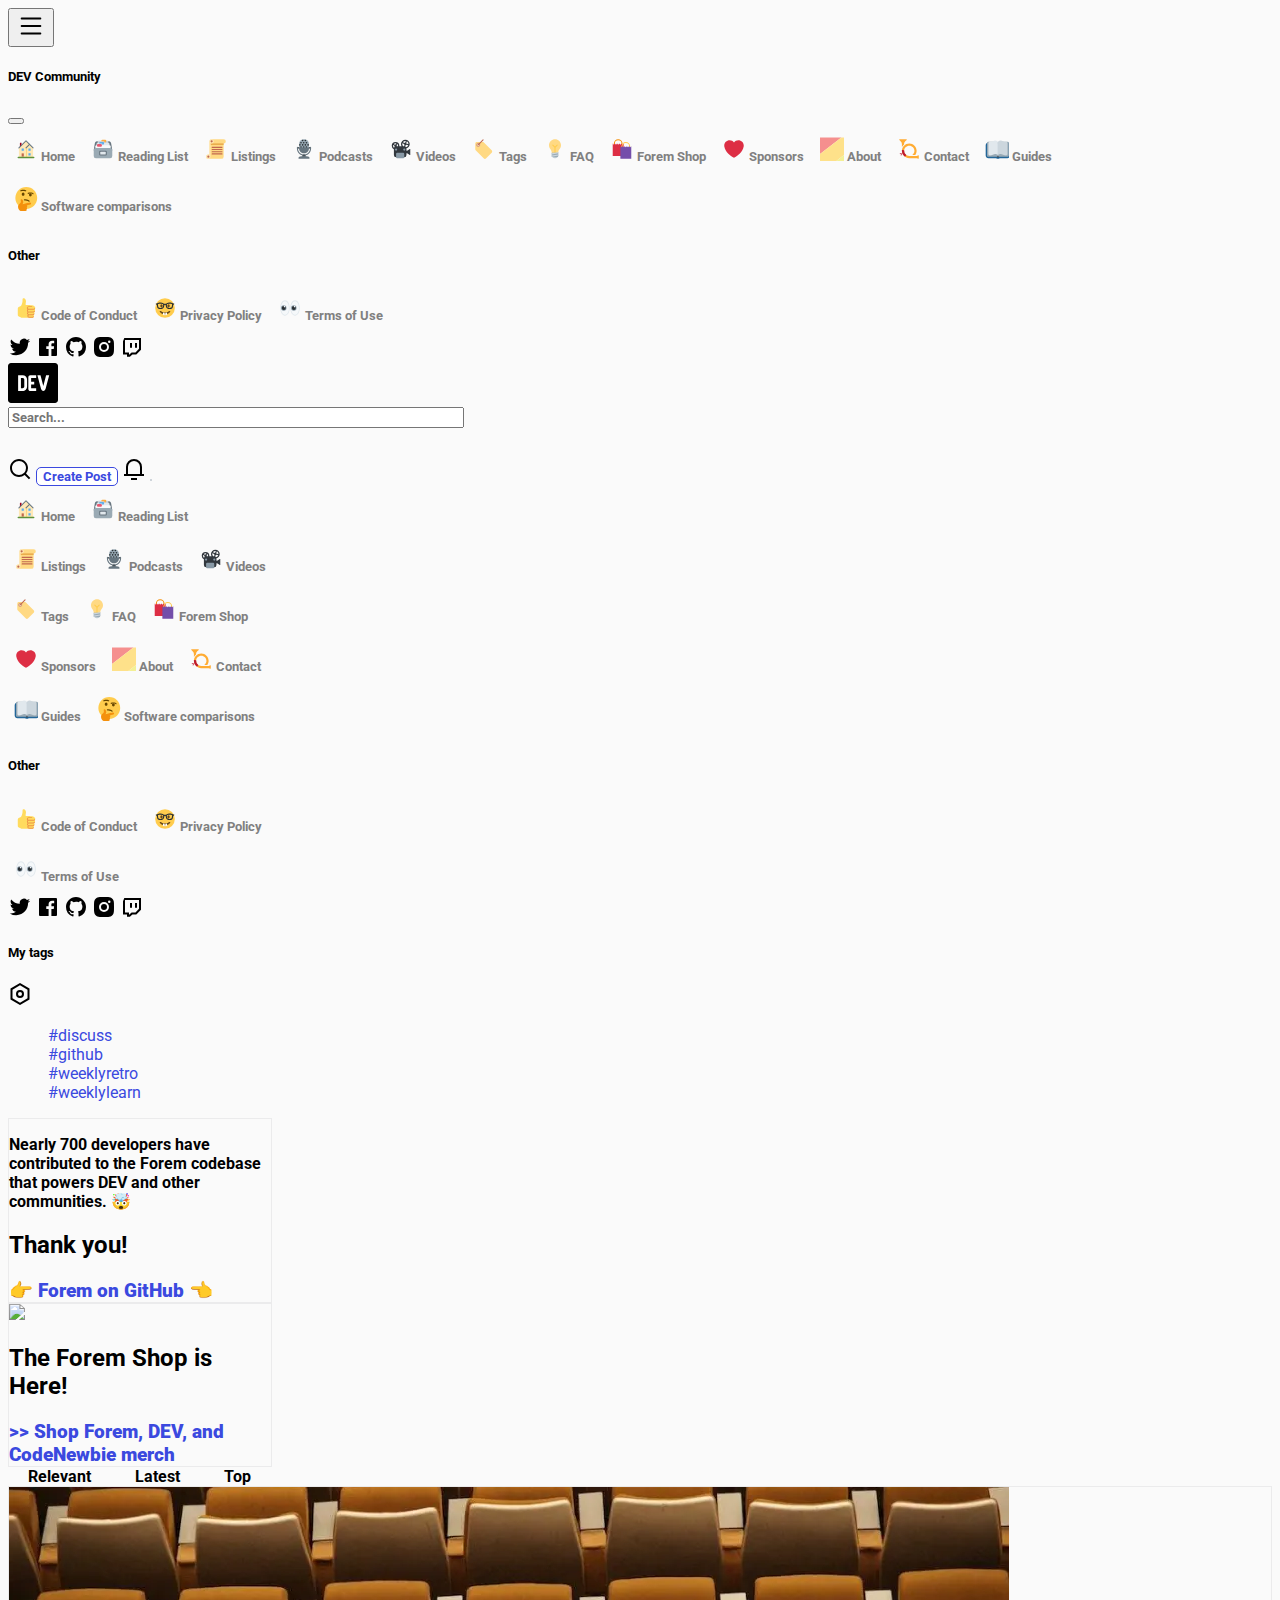
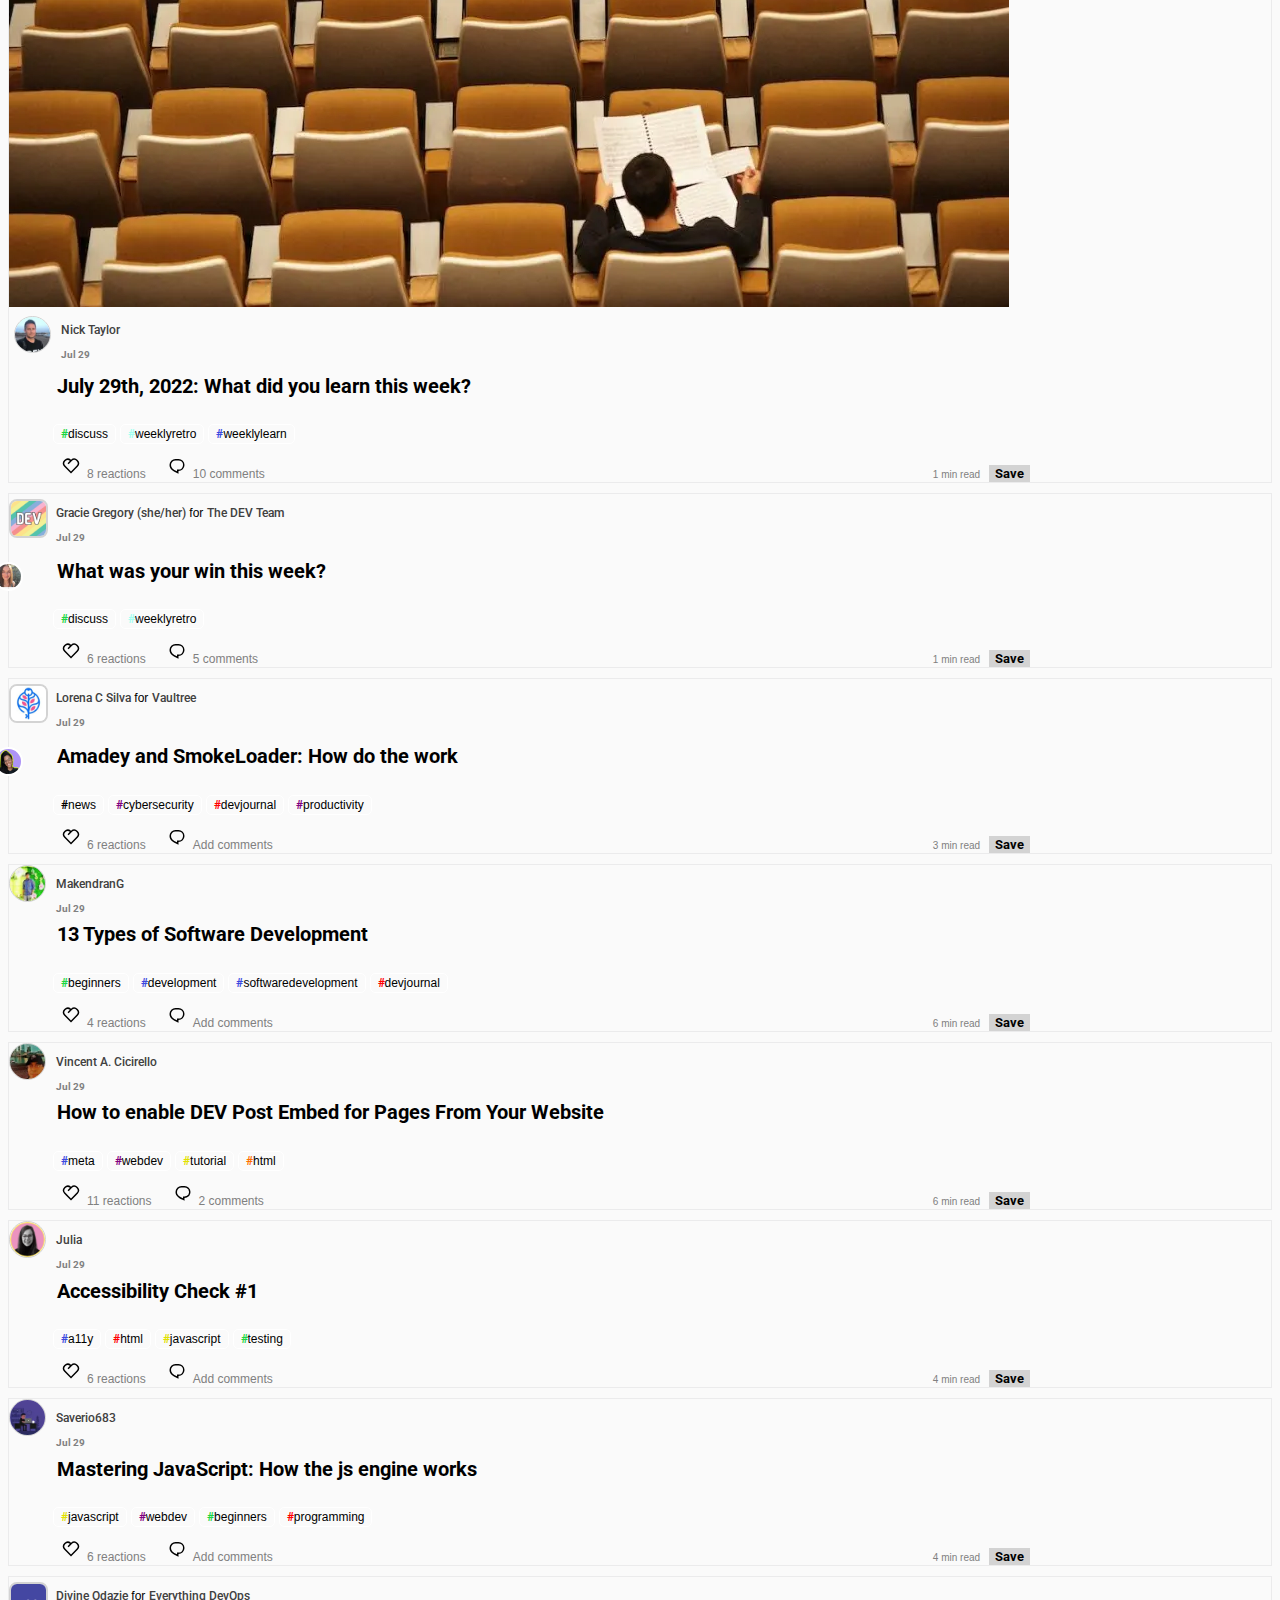
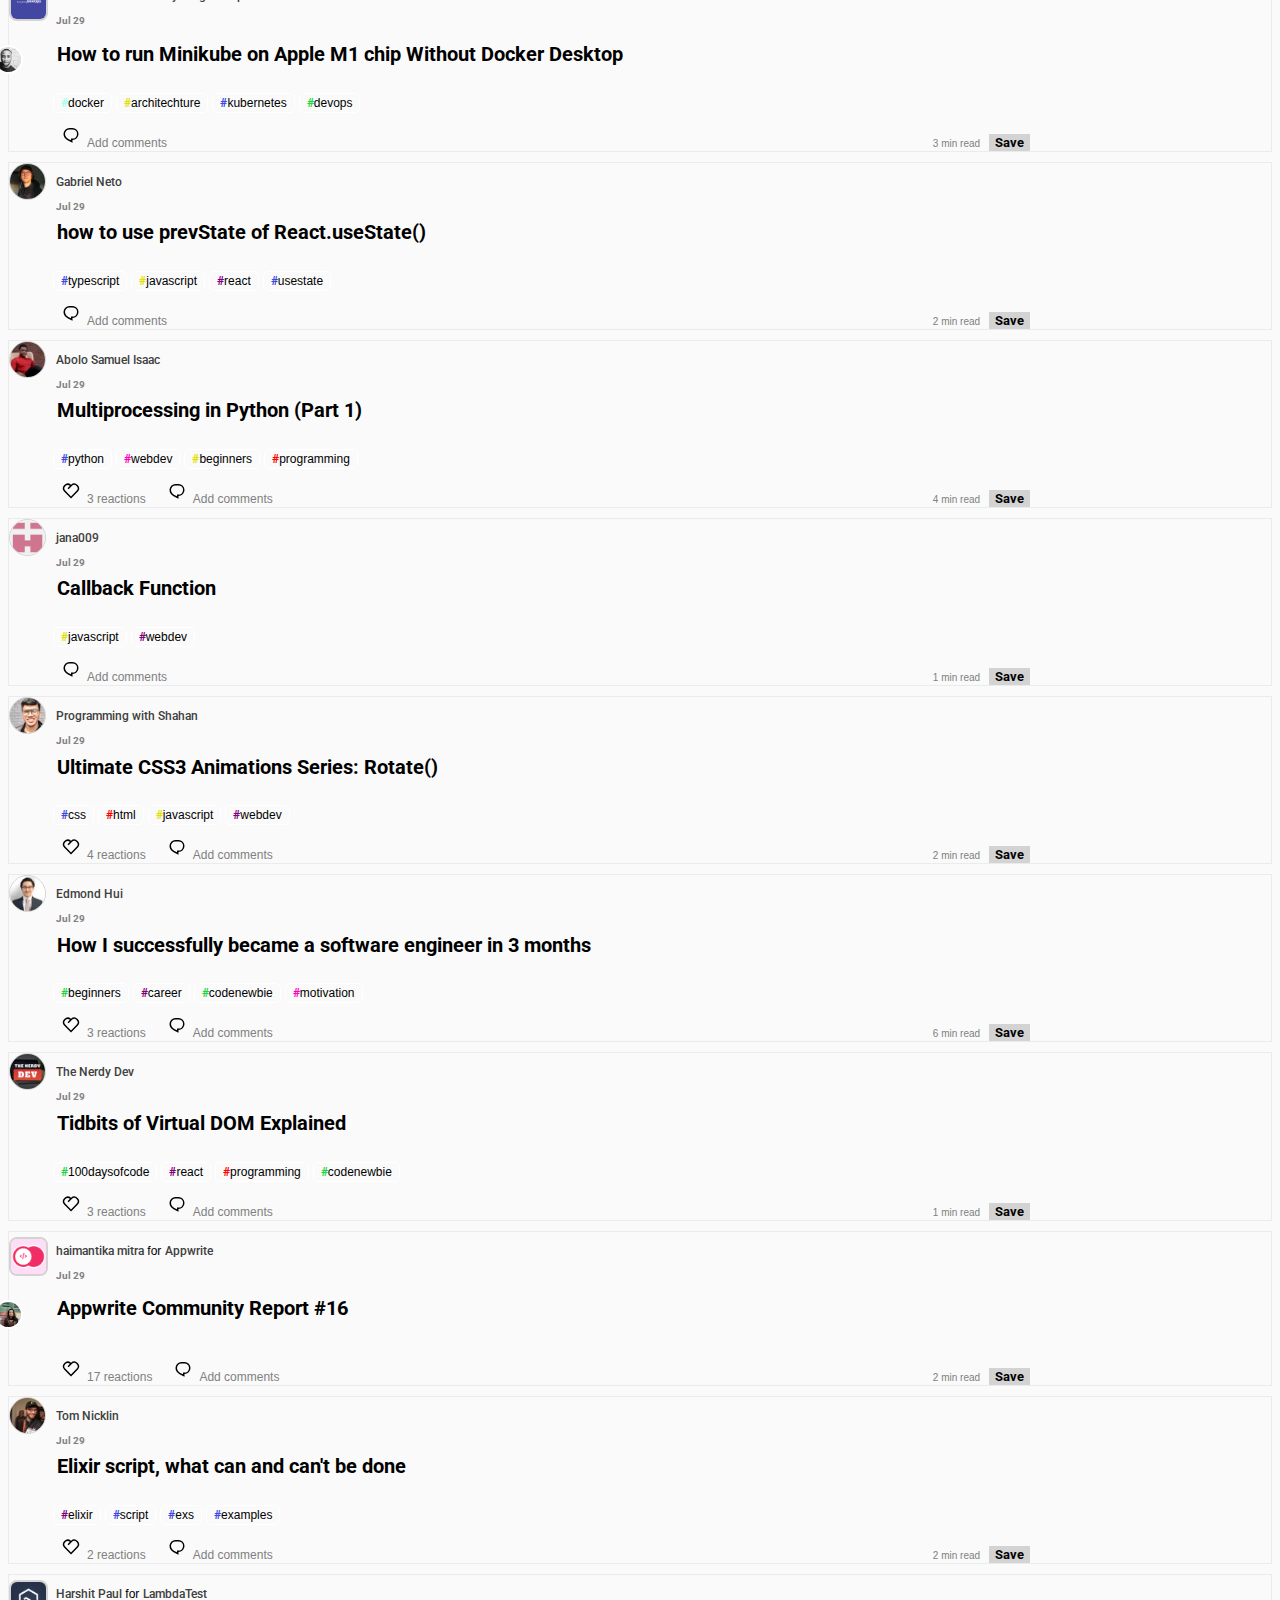
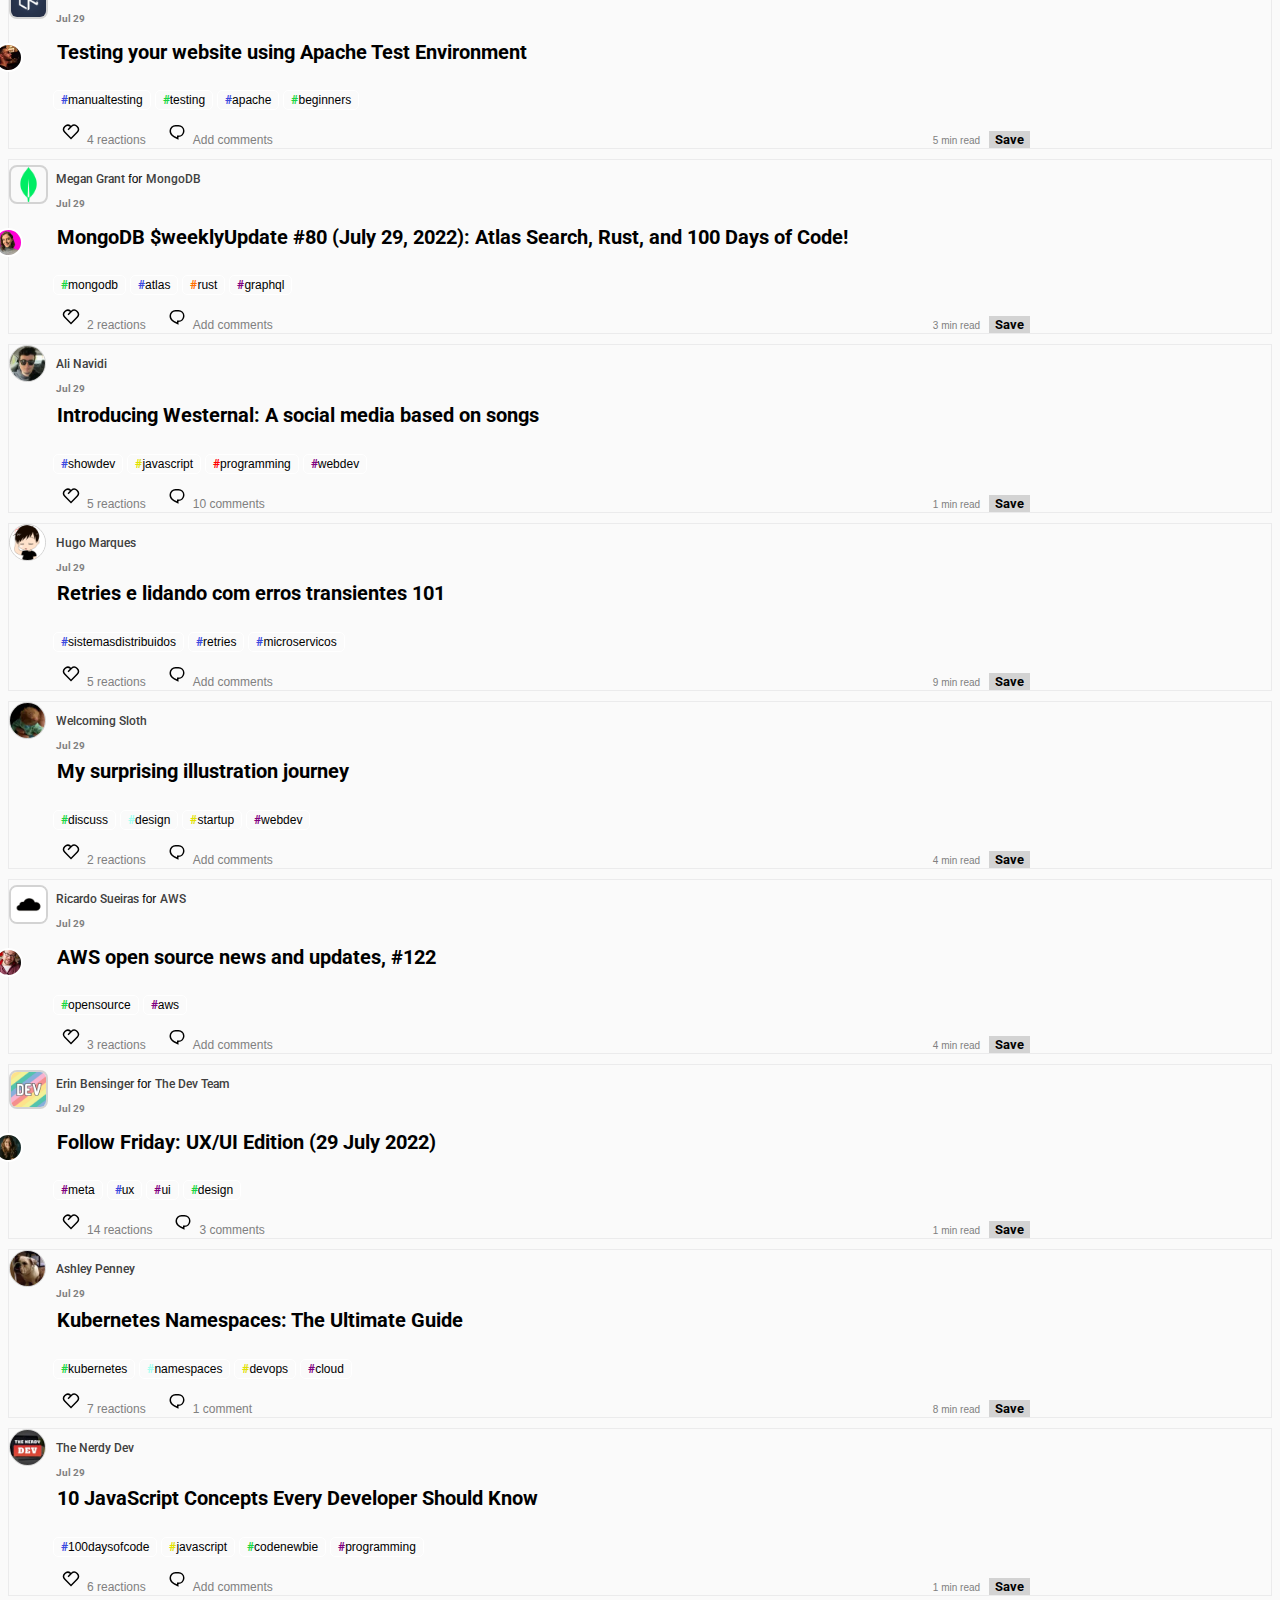
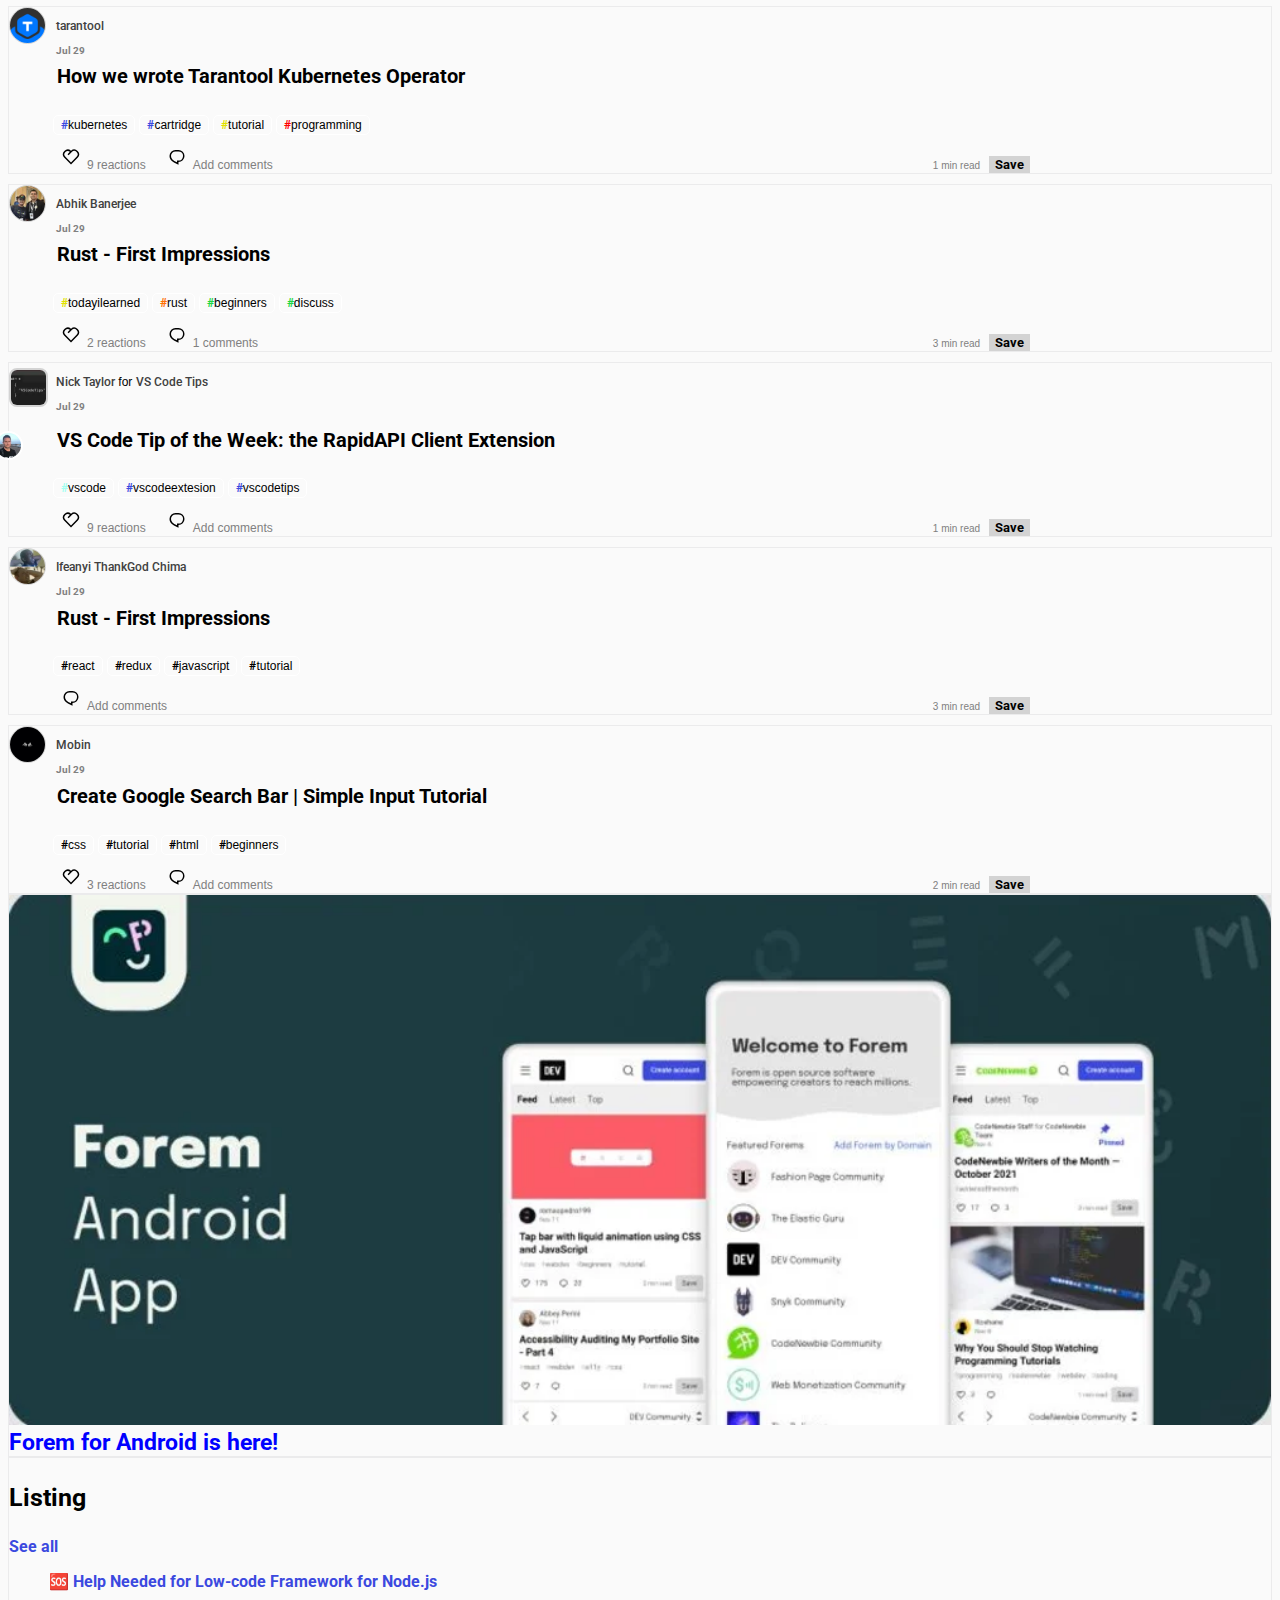
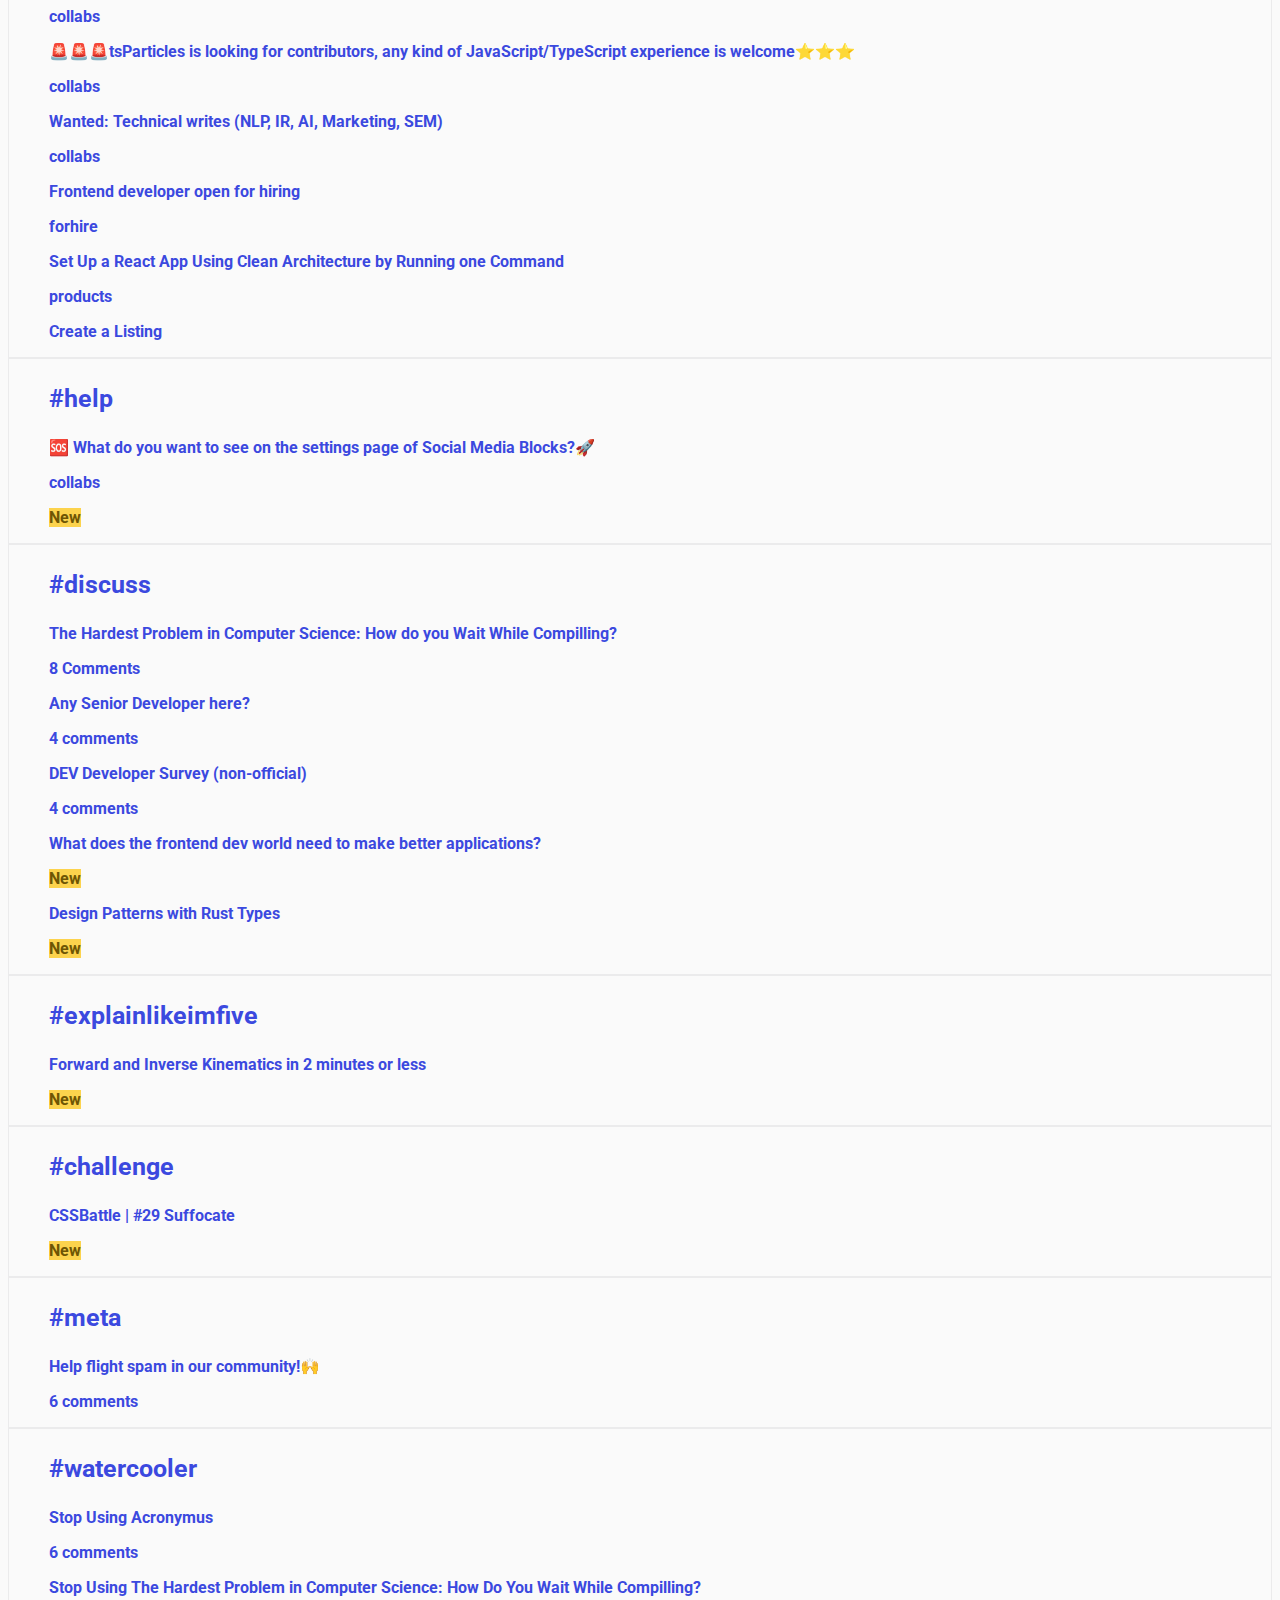
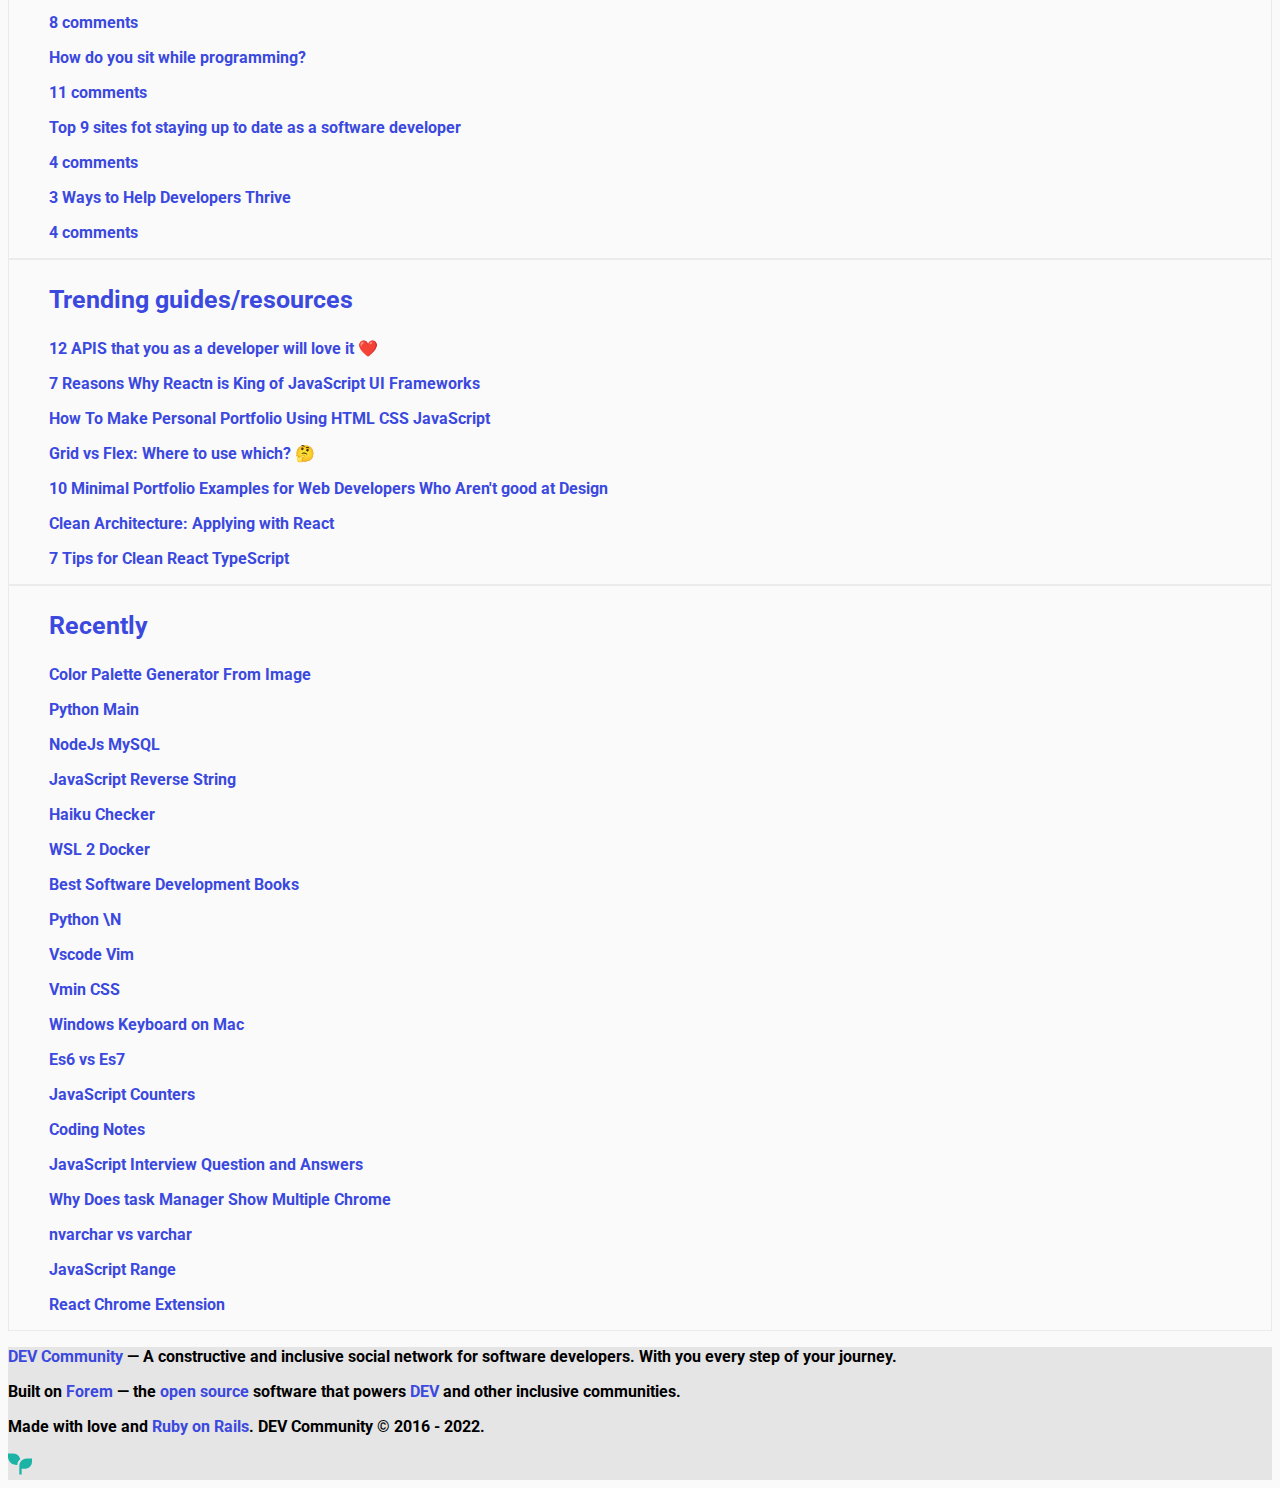
